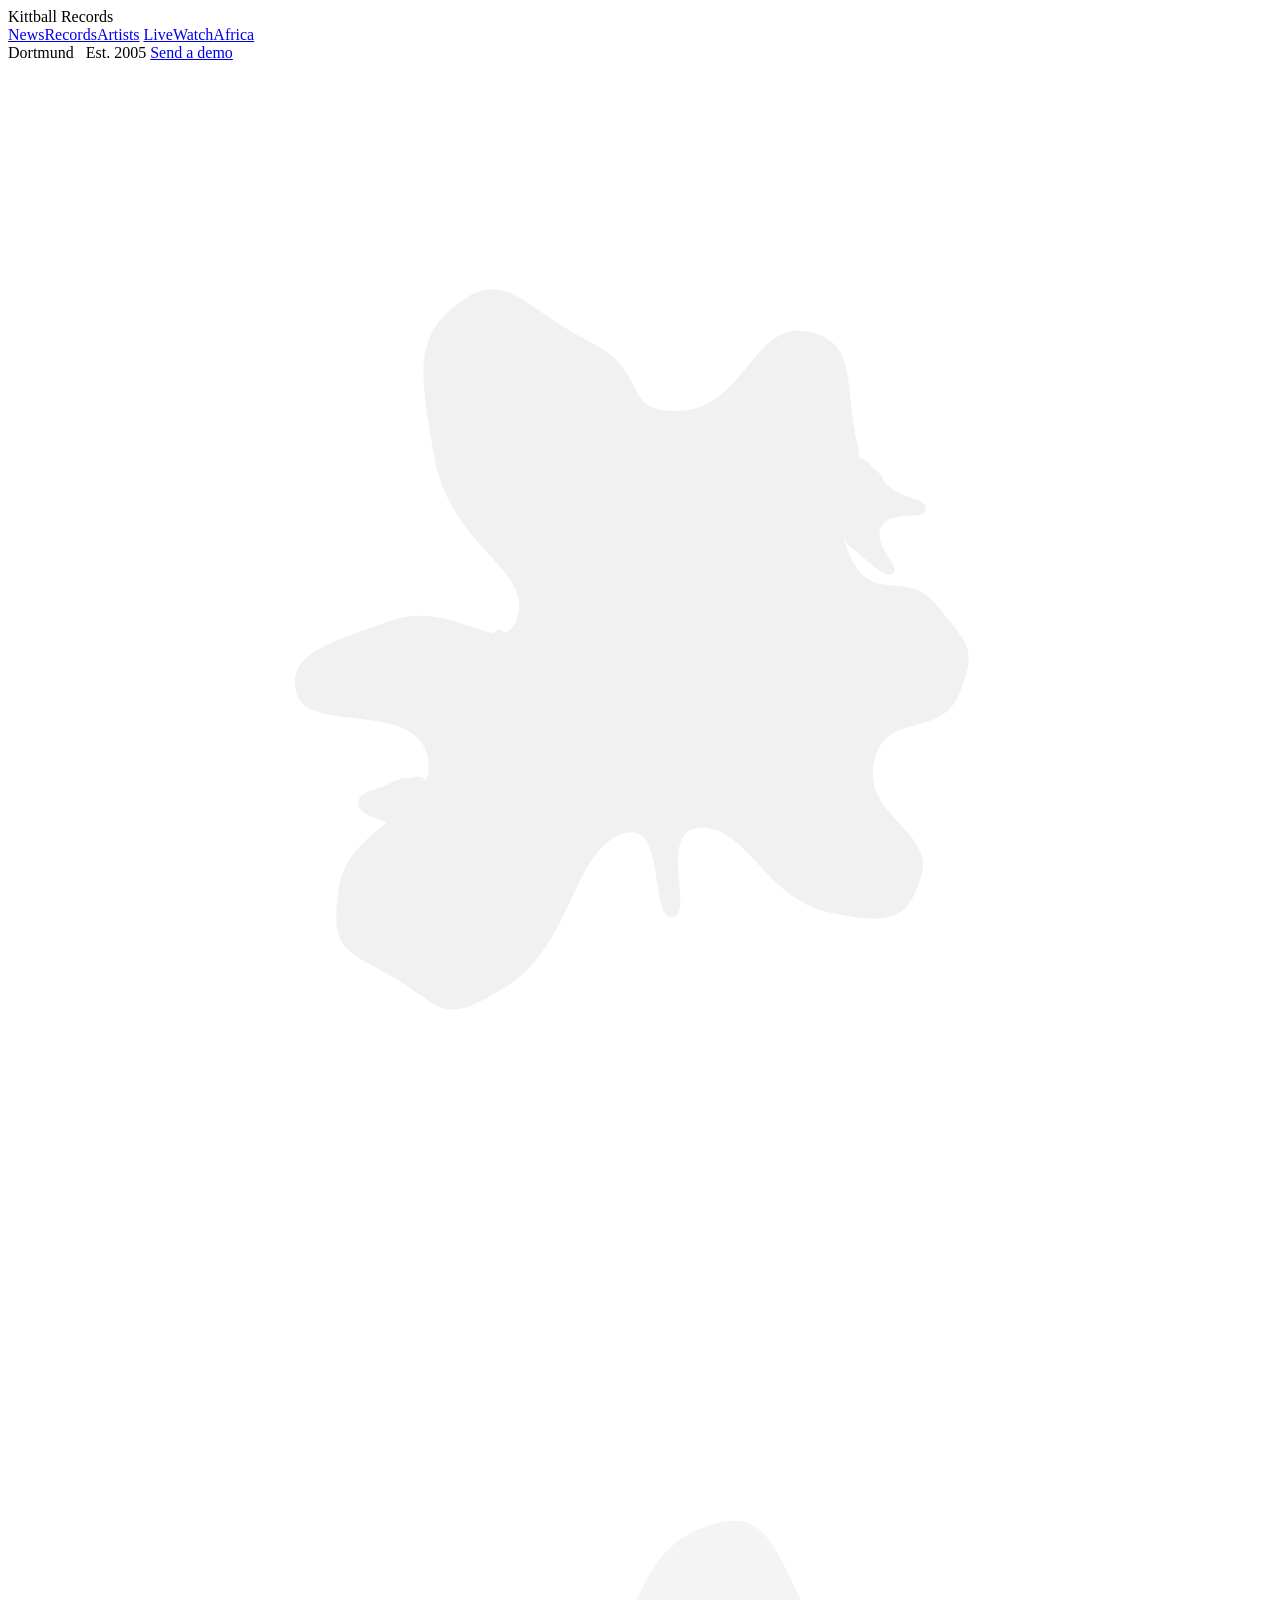
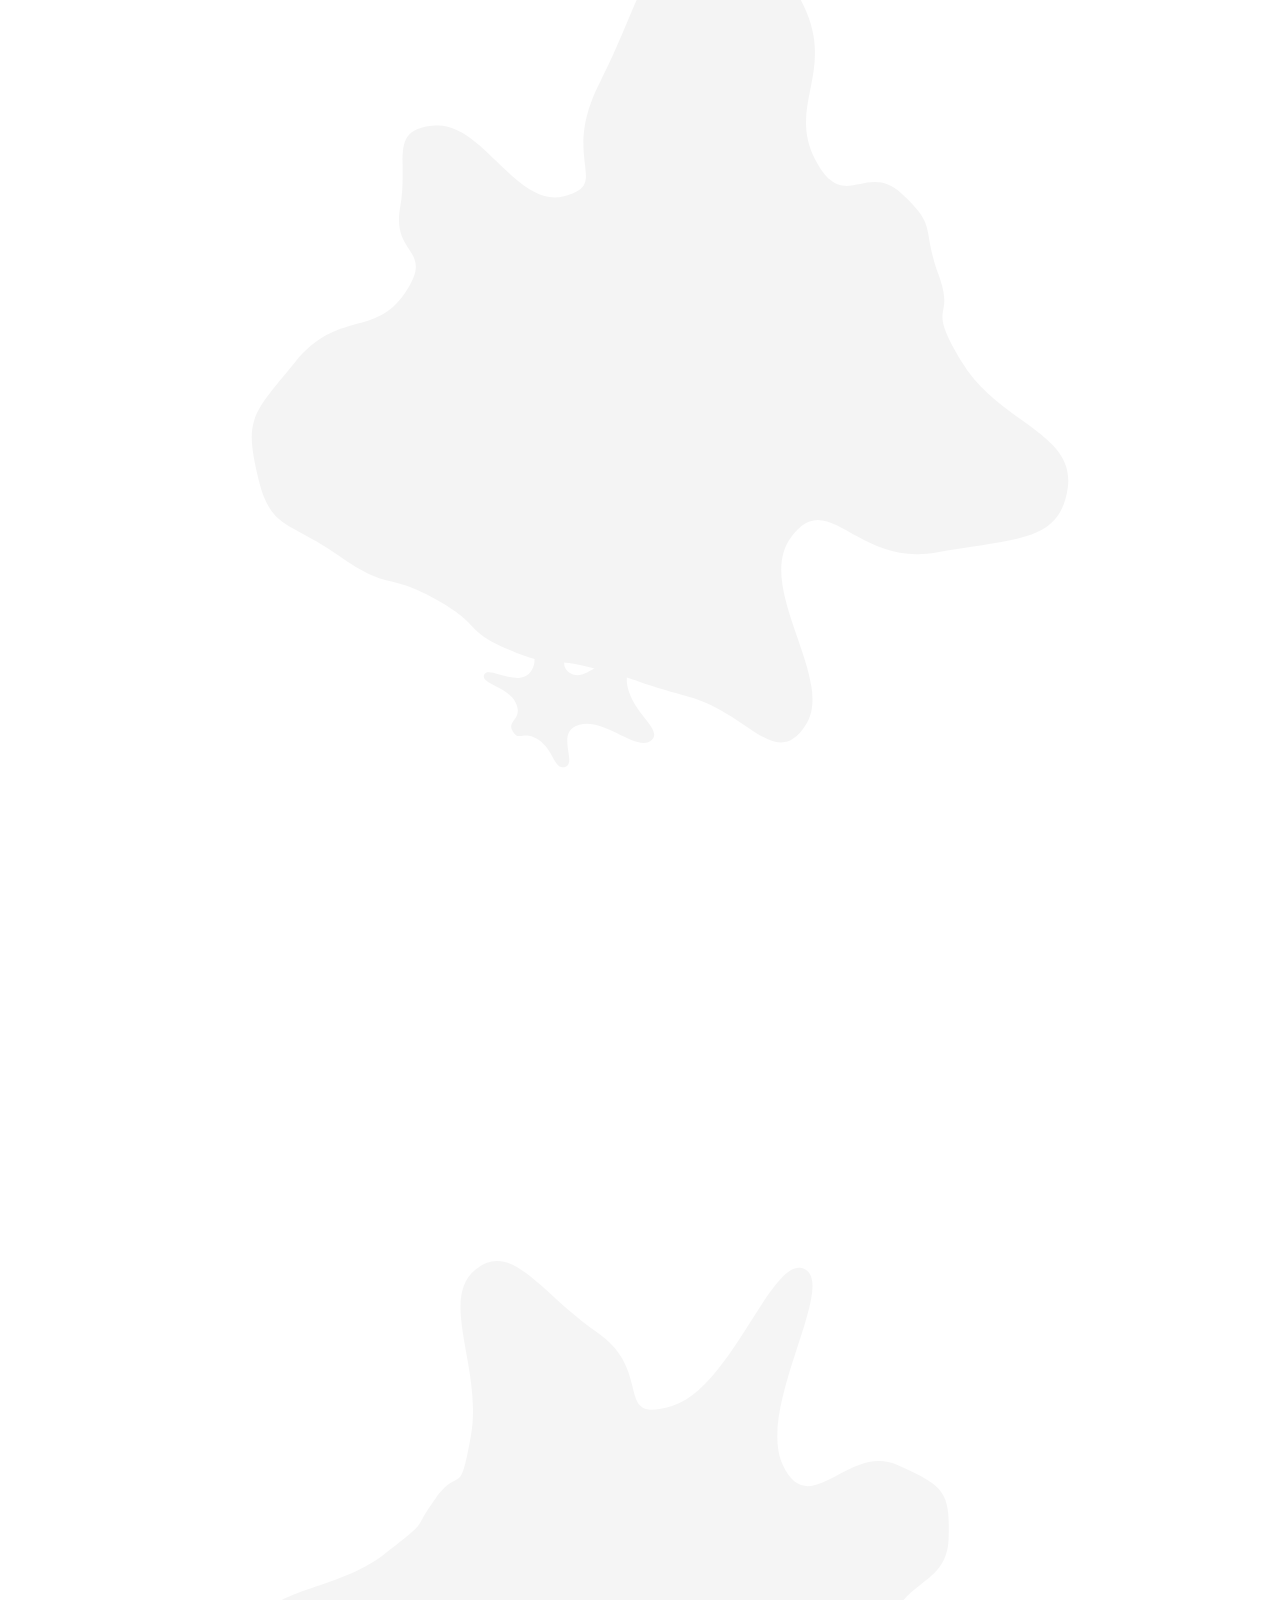
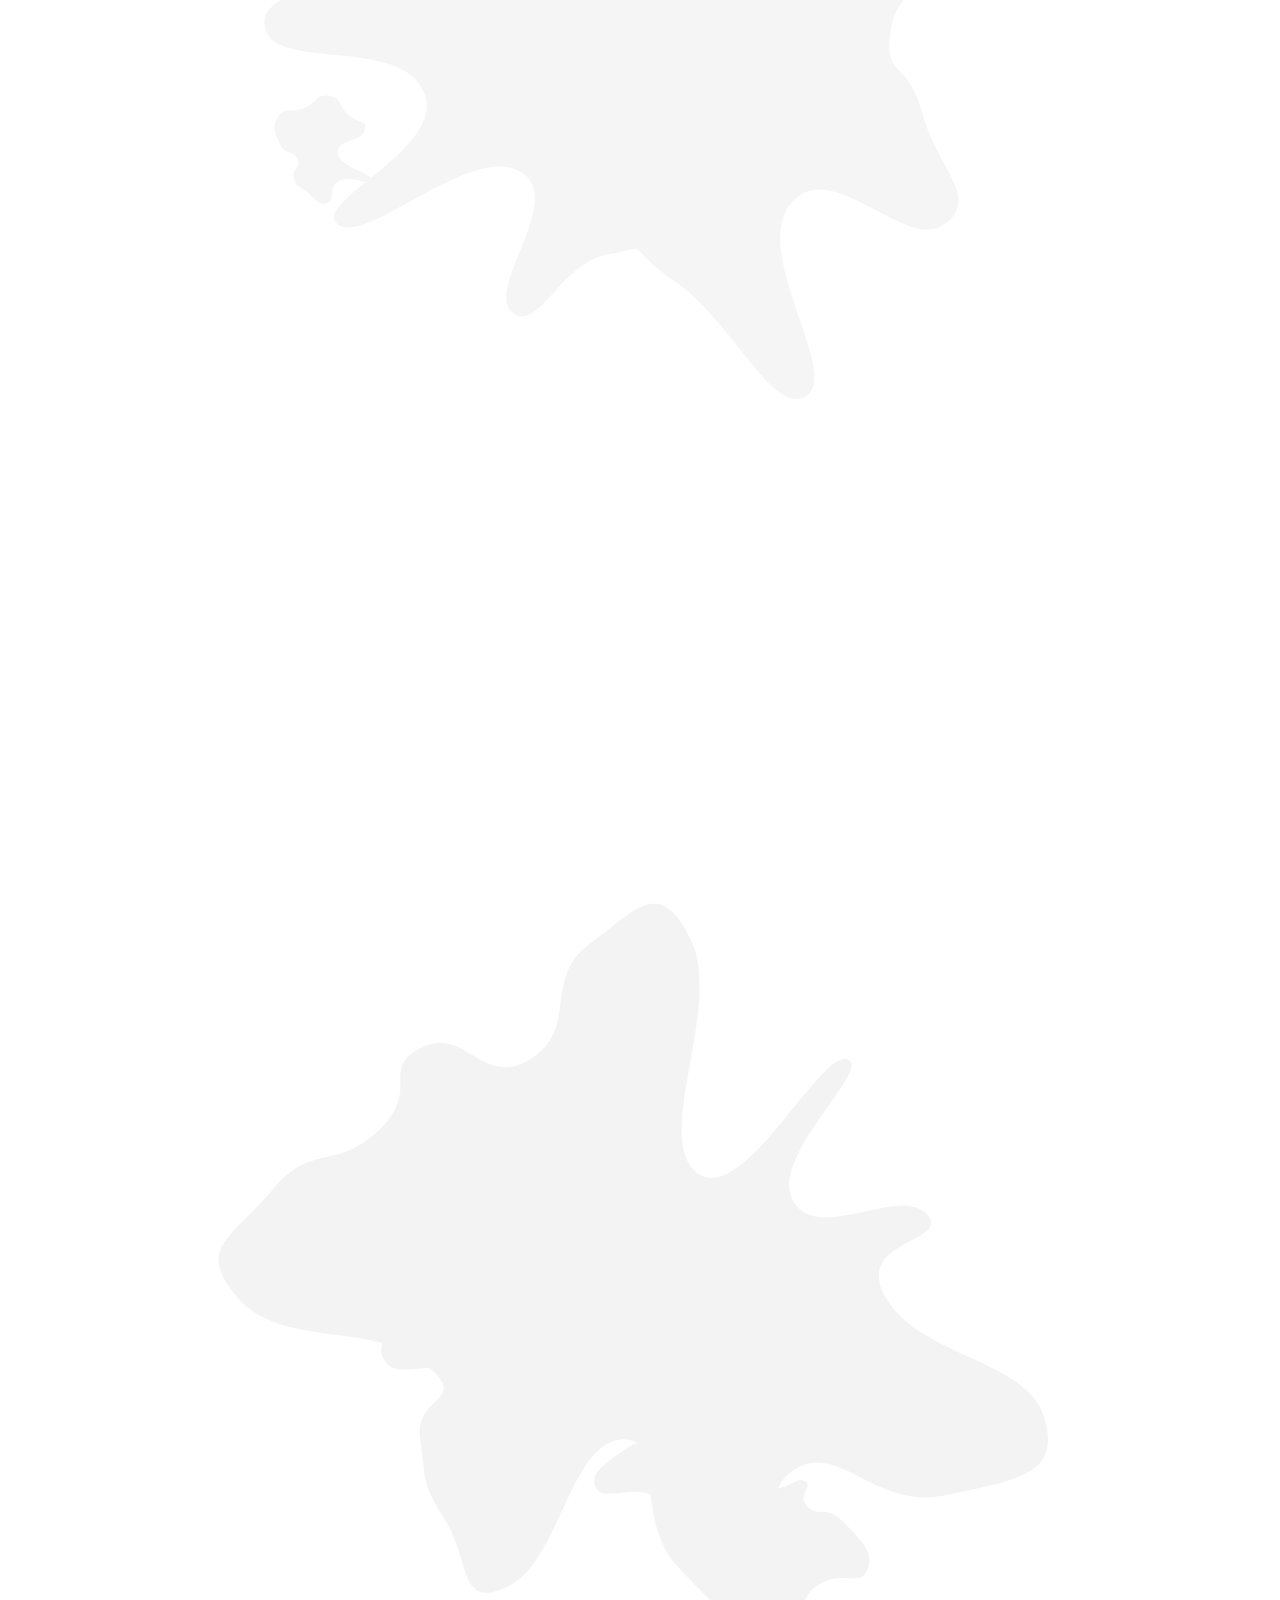
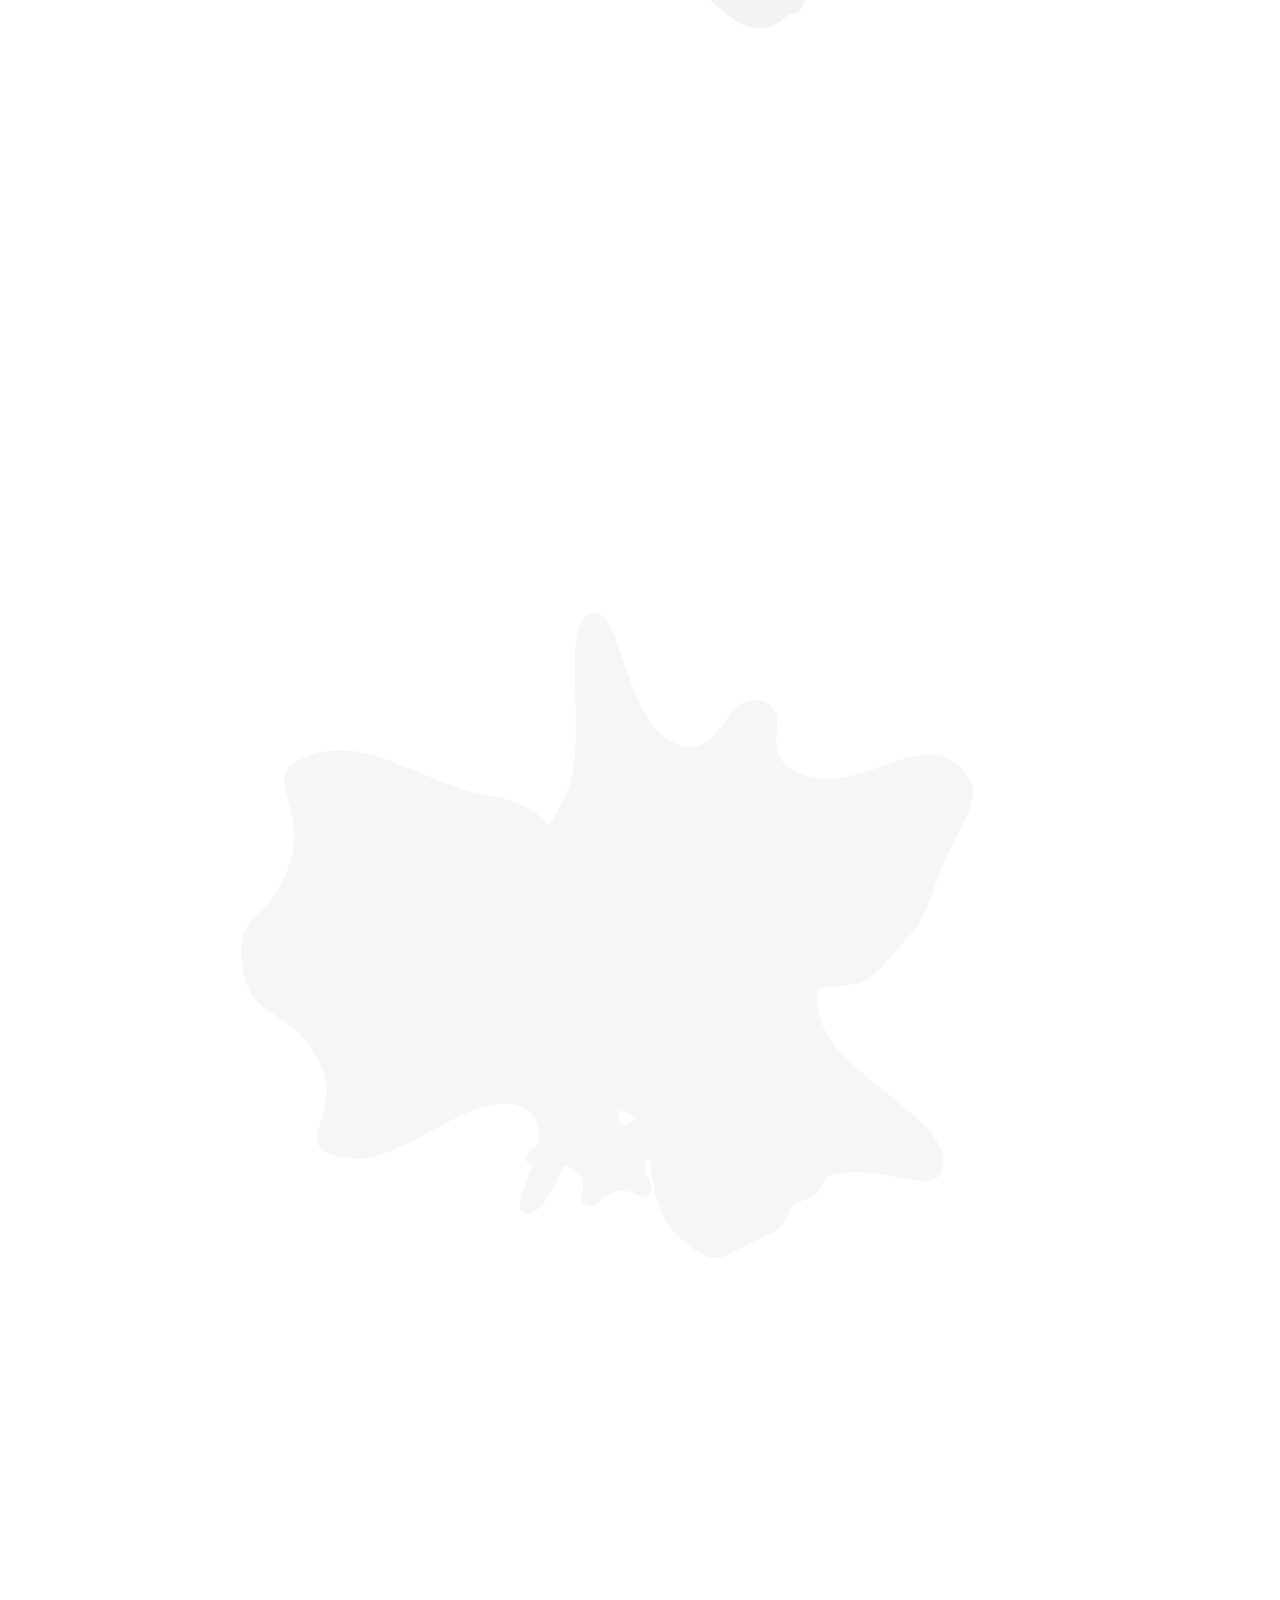
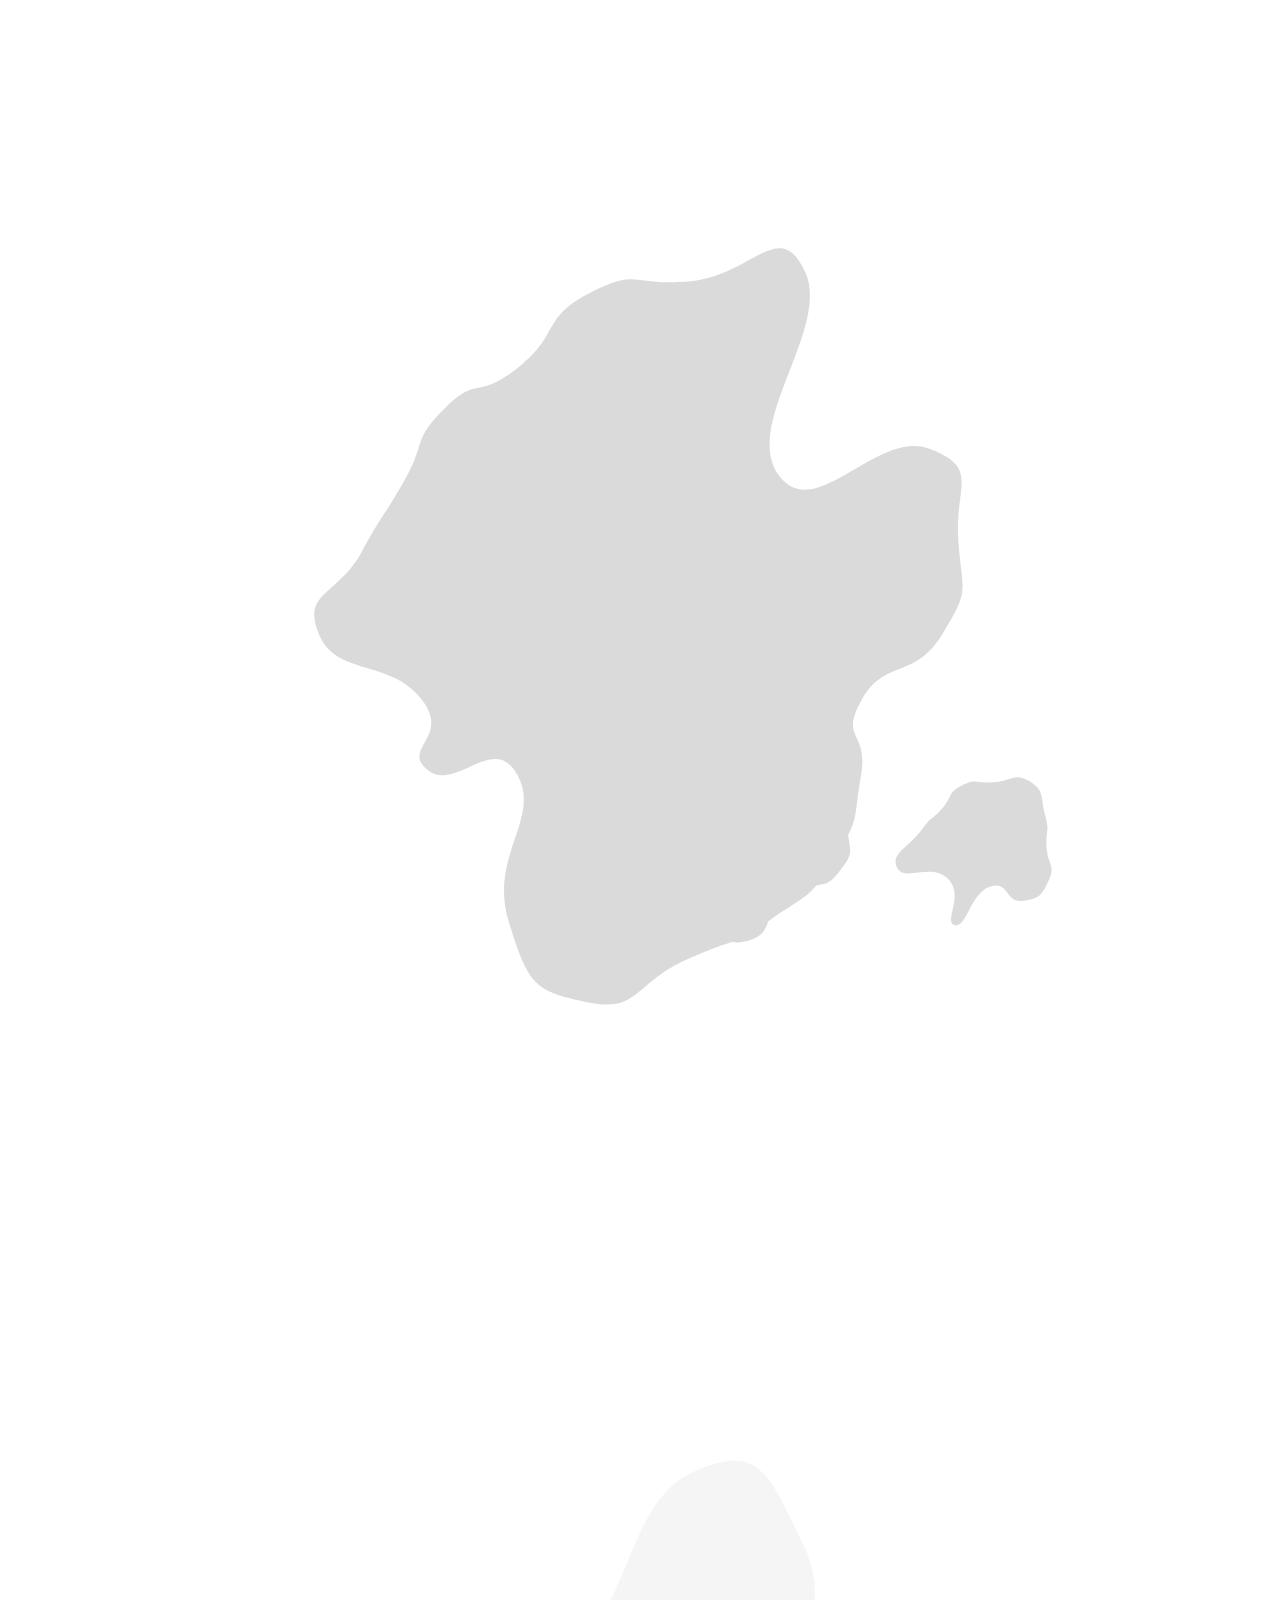
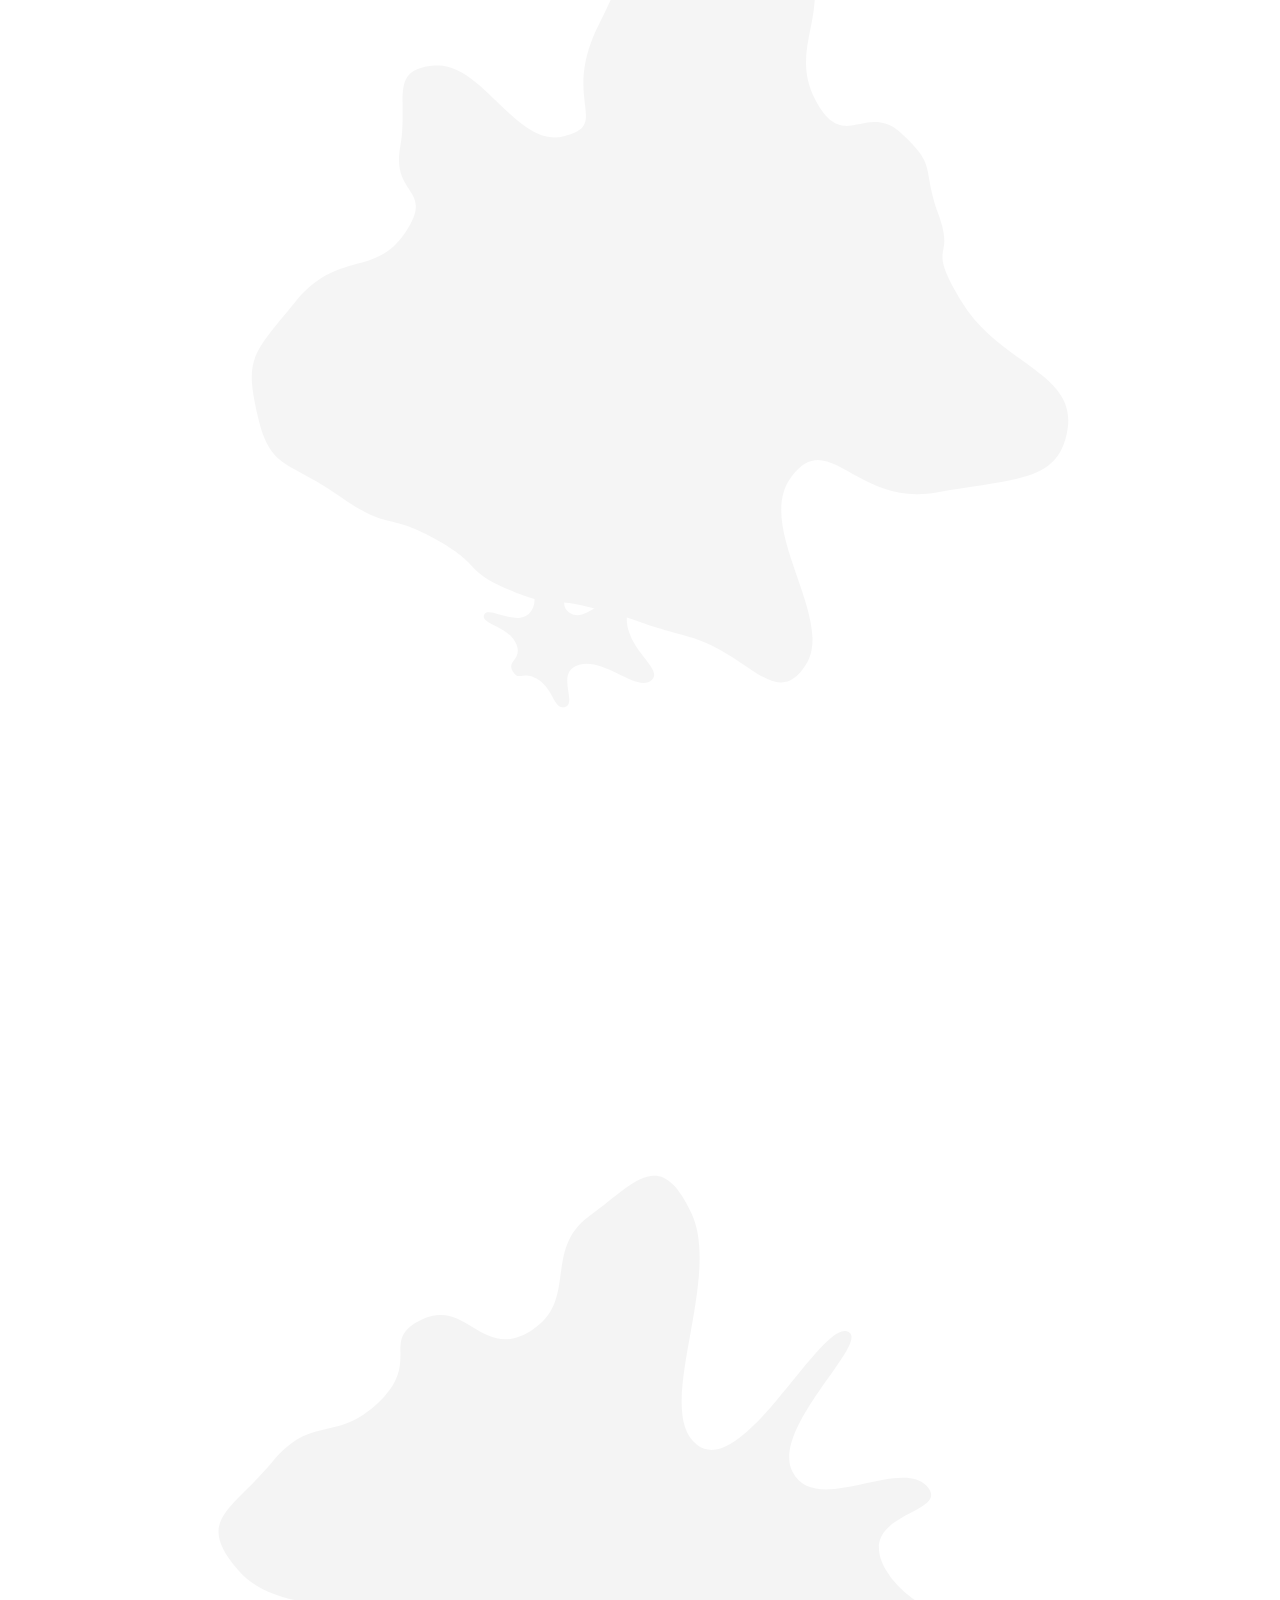
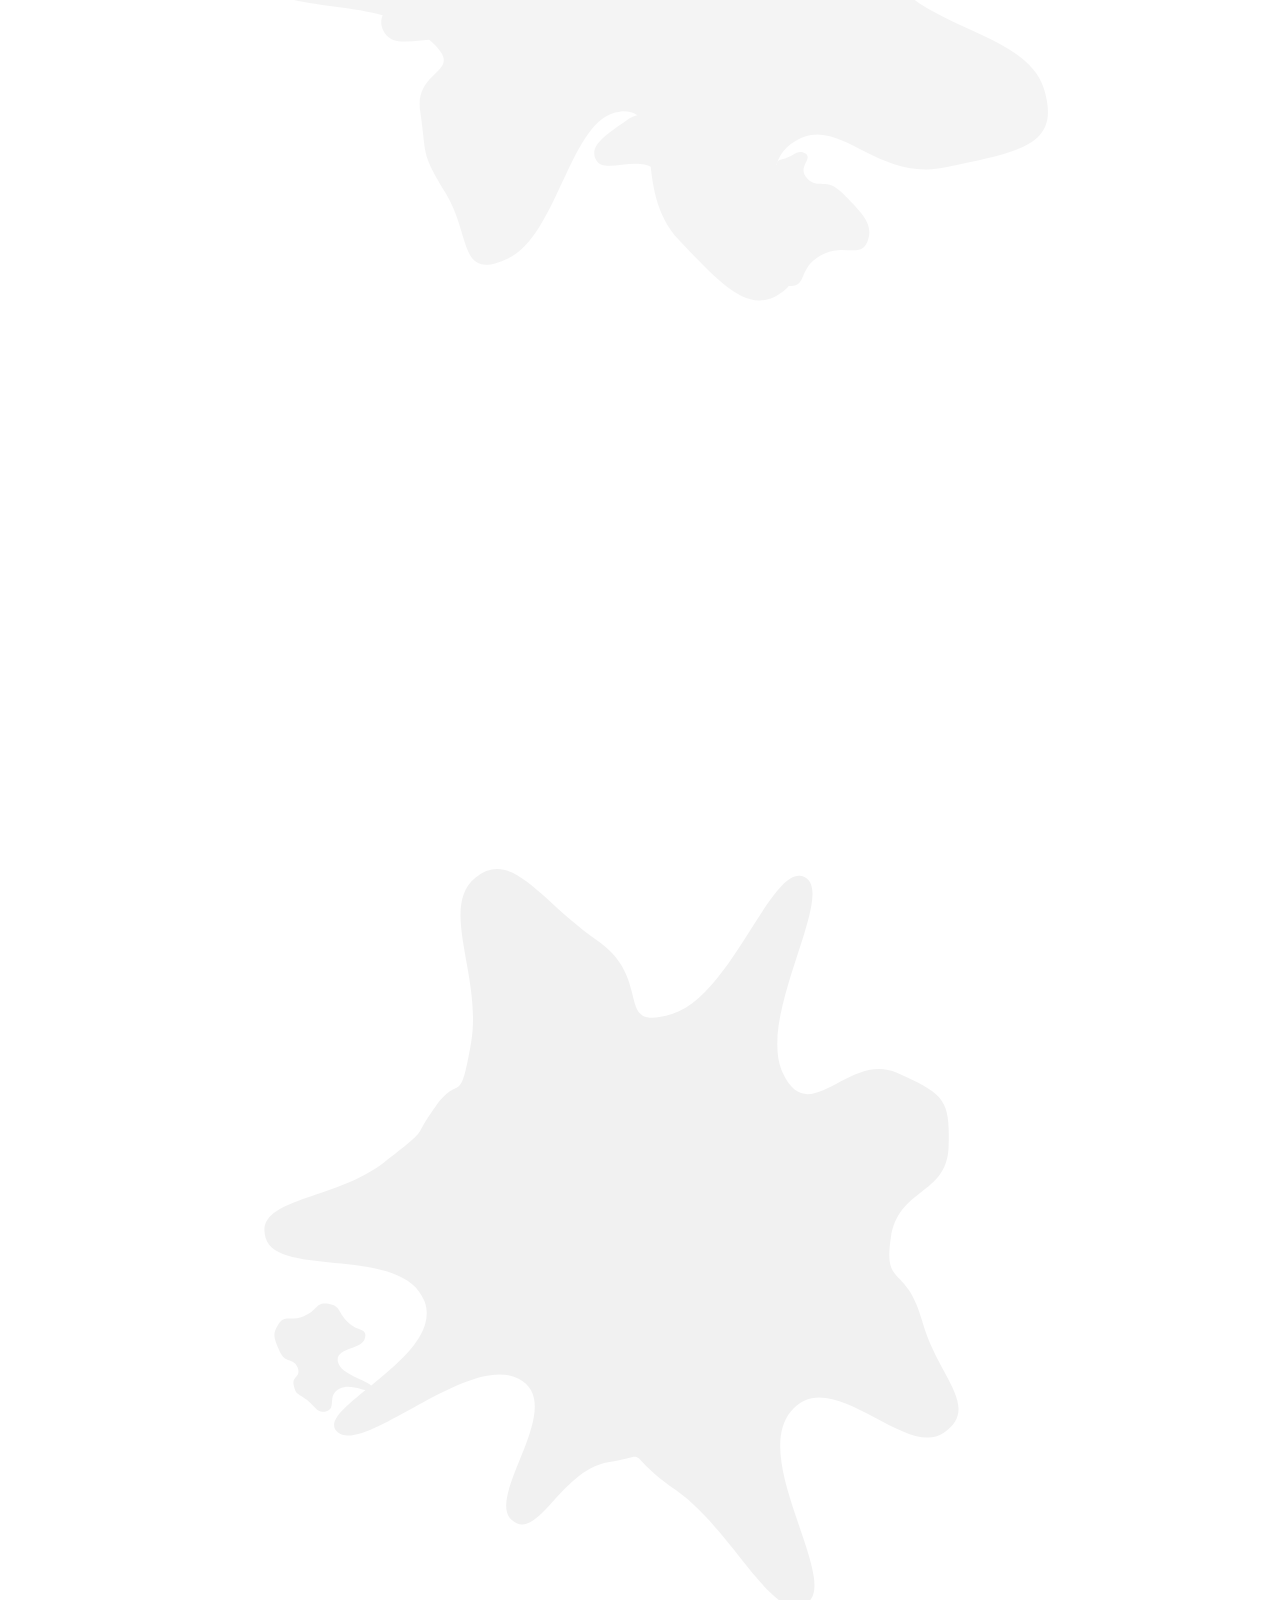
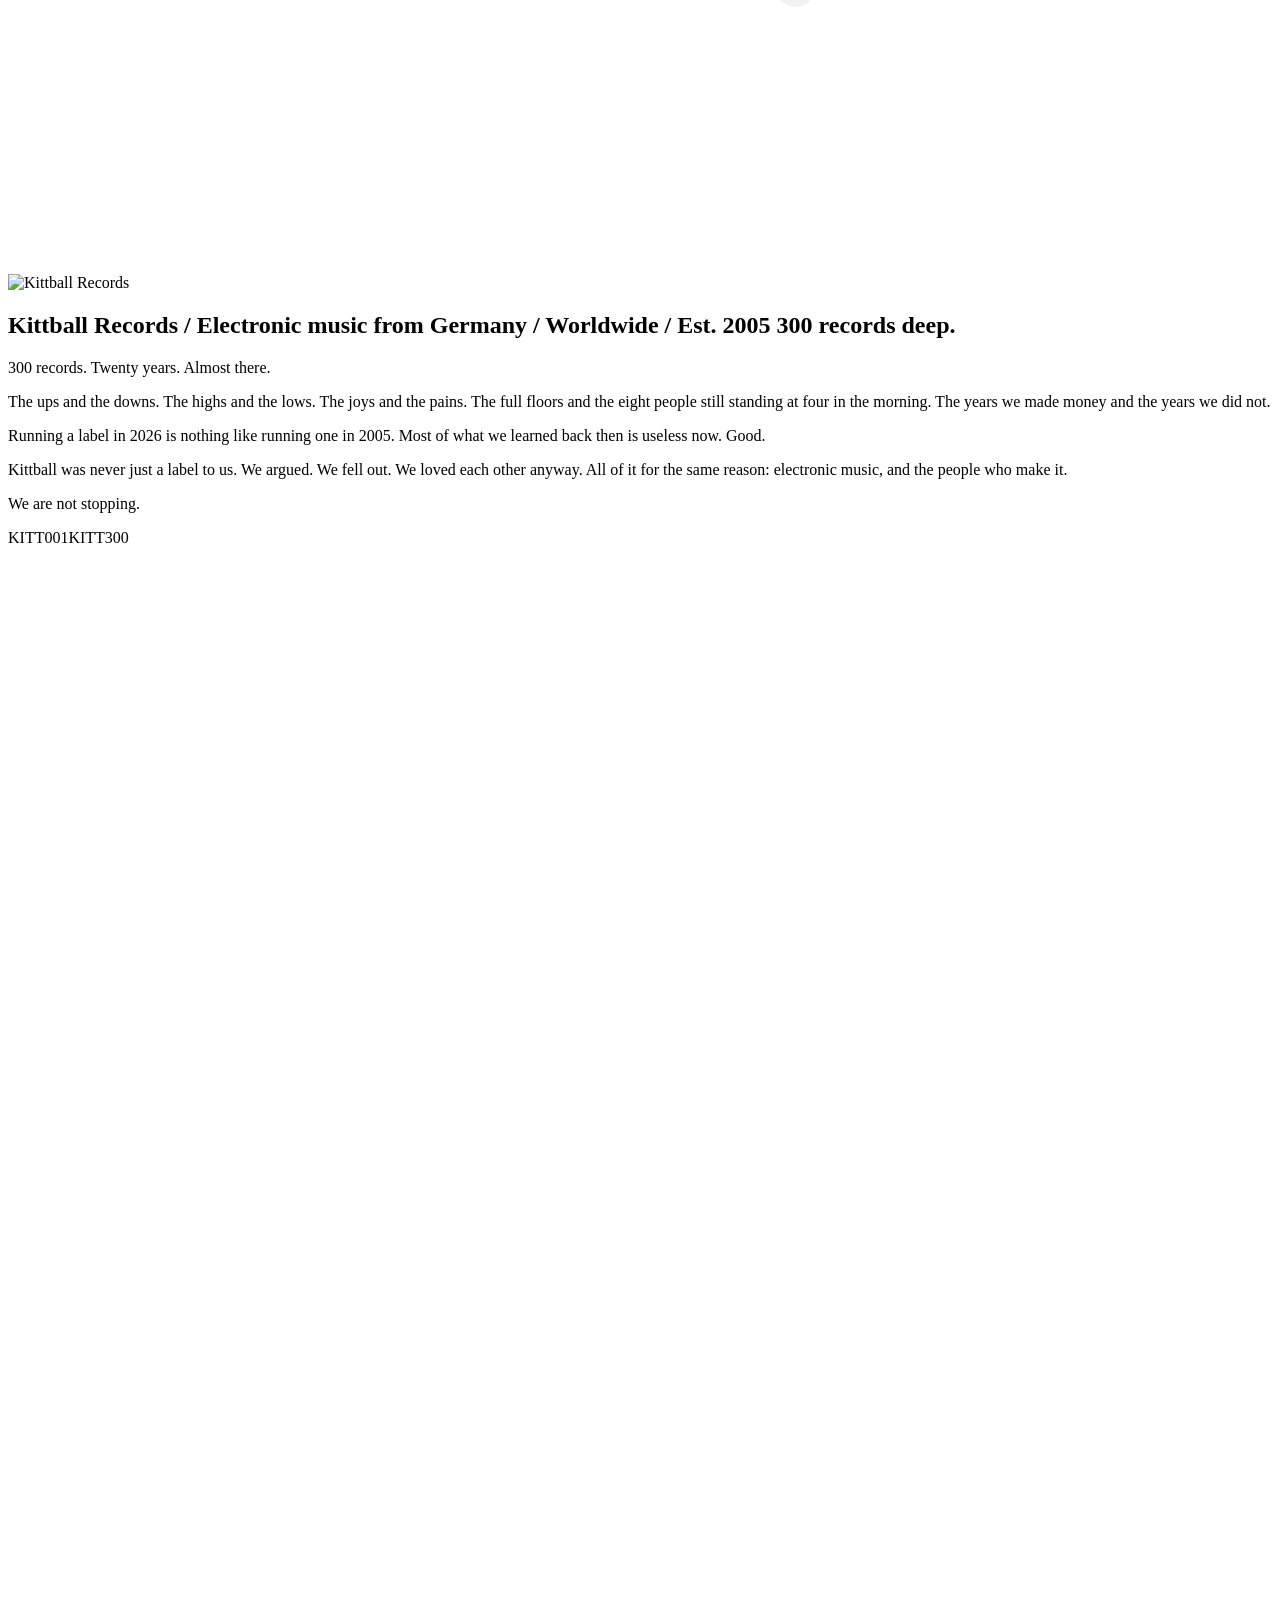
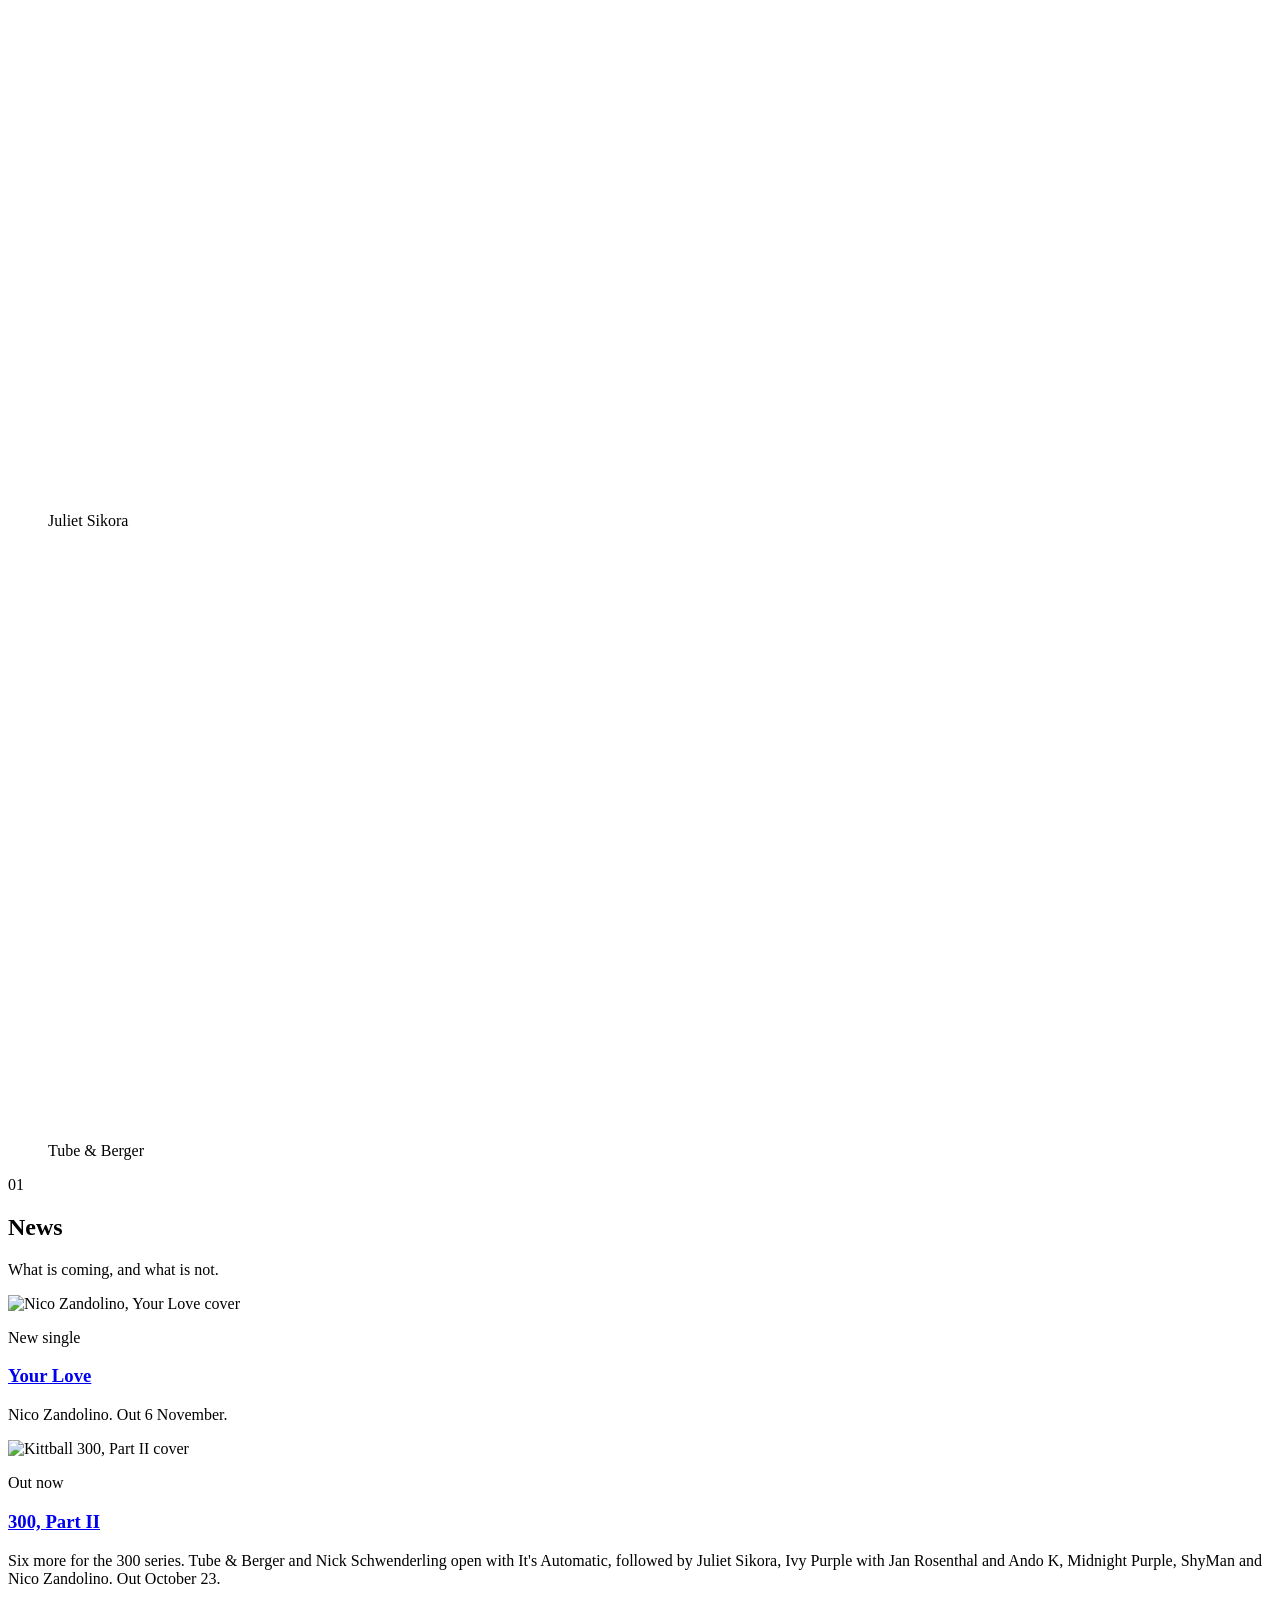
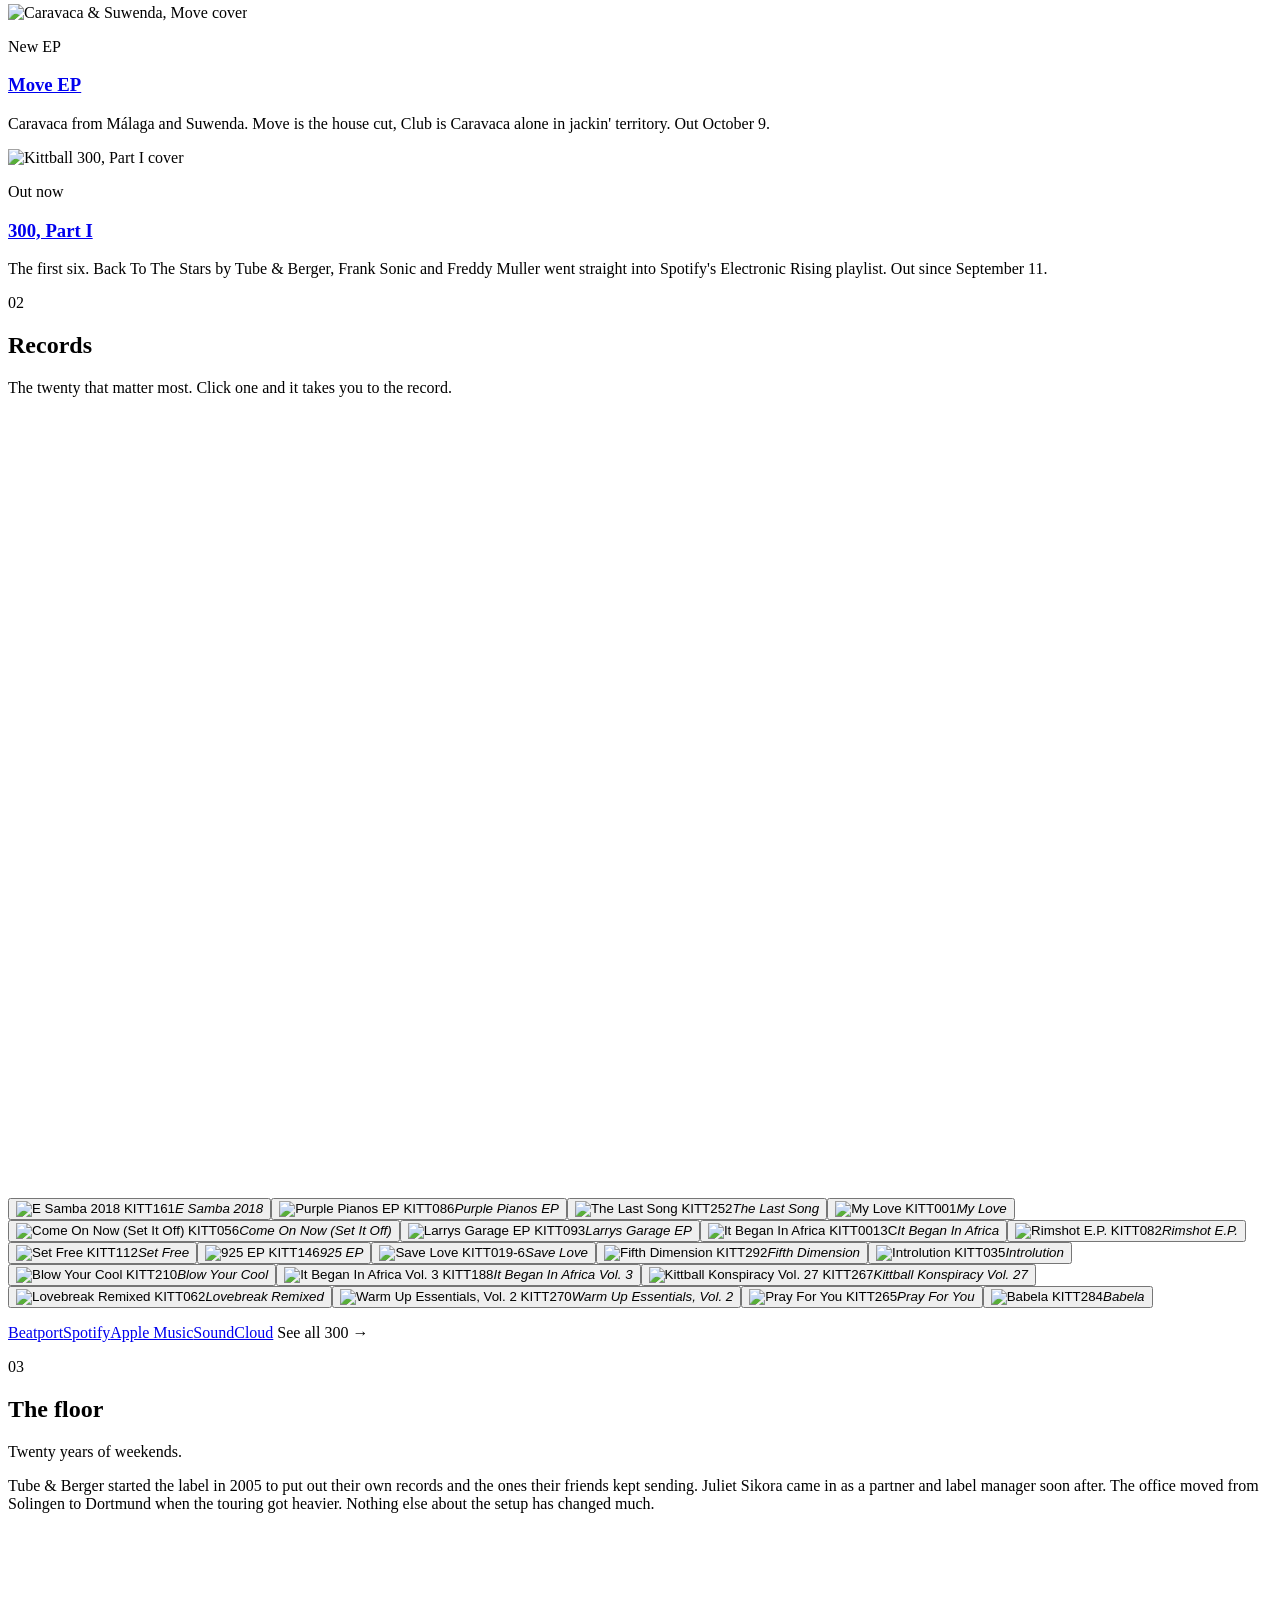
==== index.html @ 5c3da1ca "Tageslauf 2026-11-06" ====
<!DOCTYPE html><html lang="en" data-theme="bunt"> <head><meta charset="utf-8"><meta name="viewport" content="width=device-width,initial-scale=1"><title>Kittball Records &mdash; electronic music from Germany since 2005</title><meta name="description" content="Kittball Records. 300 records deep. Electronic music from Germany since 2005. Founded by Tube &#38; Berger and Juliet Sikora."><link rel="canonical" href="https://tube13-gif.github.io/kittball-preview/kittball-preview/"><meta property="og:type" content="website"><meta property="og:site_name" content="Kittball Records"><meta property="og:title" content="Kittball Records — electronic music from Germany since 2005"><meta property="og:description" content="Kittball Records. 300 records deep. Electronic music from Germany since 2005. Founded by Tube &#38; Berger and Juliet Sikora."><meta property="og:url" content="https://tube13-gif.github.io/kittball-preview/kittball-preview/"><meta property="og:image" content="https://tube13-gif.github.io/kittball-preview/og.jpg"><meta property="og:image:width" content="1200"><meta property="og:image:height" content="630"><meta name="twitter:card" content="summary_large_image"><meta name="twitter:title" content="Kittball Records — electronic music from Germany since 2005"><meta name="twitter:description" content="Kittball Records. 300 records deep. Electronic music from Germany since 2005. Founded by Tube &#38; Berger and Juliet Sikora."><meta name="twitter:image" content="https://tube13-gif.github.io/kittball-preview/og.jpg"><script type="application/ld+json">{"@context":"https://schema.org","@type":"MusicGroup","name":"Kittball Records","url":"https://tube13-gif.github.io/kittball-preview/","foundingDate":"2005","foundingLocation":{"@type":"Place","name":"Dortmund, Germany"},"email":"info@kittball.com","address":{"@type":"PostalAddress","streetAddress":"Asselner Hellweg 205","postalCode":"44319","addressLocality":"Dortmund","addressCountry":"DE"},"sameAs":["https://soundcloud.com/kittball","https://open.spotify.com/user/kittball","https://www.beatport.com/label/kittball/2280","https://www.instagram.com/kittball_records/","https://www.youtube.com/c/kittballrecords","https://www.facebook.com/kittballrecords/","https://www.tiktok.com/@kittballrecords","https://x.com/kittballrecords","https://www.discogs.com/label/48758-Kittball-Records","https://ra.co/labels/3171","https://www.traxsource.com/label/1978/kittball","https://tstack.app/kittball/send","https://soilandgreen.store/pages/kittball-records"]}</script><link rel="icon" type="image/png" href="/kittball-preview/favicon.png"><meta name="robots" content="noindex, nofollow"><link rel="preload" as="image" href="/kittball-preview/_astro/logo3d-schwarz.C7AL97u6_28PWB7.webp" fetchpriority="high"><link rel="preload" as="font" type="font/woff2" href="/kittball-preview/_astro/archivo-latin-wdth-normal.DY7AcnAa.woff2" crossorigin><link rel="preload" as="font" type="font/woff2" href="/kittball-preview/_astro/ibm-plex-mono-latin-400-normal.DMJ8VG8y.woff2" crossorigin><link rel="preload" as="font" type="font/woff2" href="/kittball-preview/_astro/ibm-plex-mono-latin-500-normal.DSY6xOcd.woff2" crossorigin><style>@font-face{font-family:'Archivo';font-style:normal;font-weight:100 900;font-display:swap;src:url(/kittball-preview/_astro/archivo-latin-wdth-normal.DY7AcnAa.woff2) format('woff2-variations');font-stretch:62% 125%;}@font-face{font-family:'IBM Plex Mono';font-style:normal;font-weight:400;font-display:swap;src:url(/kittball-preview/_astro/ibm-plex-mono-latin-400-normal.DMJ8VG8y.woff2) format('woff2');}@font-face{font-family:'IBM Plex Mono';font-style:normal;font-weight:500;font-display:swap;src:url(/kittball-preview/_astro/ibm-plex-mono-latin-500-normal.DSY6xOcd.woff2) format('woff2');}</style><link rel="stylesheet" href="/kittball-preview/_astro/index.CM6Ry6bS.css">
<style>.nw-tix[data-astro-cid-5kulxhgn]{margin-top:var(--s3);font-size:10px;letter-spacing:.14em;text-transform:uppercase}.nw-tix[data-astro-cid-5kulxhgn] a[data-astro-cid-5kulxhgn]{color:var(--ink);border-bottom:1px solid var(--line)}.nw-tix[data-astro-cid-5kulxhgn] a[data-astro-cid-5kulxhgn]:hover{border-color:var(--ink)}.tix-sep[data-astro-cid-5kulxhgn]{color:var(--dim)}
</style></head> <body>  <div class="pad"> <header class="top mono"> <span>Kittball Records</span>  <nav><a href="#news">News</a><a href="#records">Records</a><a href="#artists">Artists</a> <a href="#live">Live</a><a href="#watch">Watch</a><a href="#africa">Africa</a></nav> <span class="r"><span>Dortmund   Est. 2005</span> <a class="btn-demo" href="https://tstack.app/kittball/send" rel="noopener">Send a demo</a></span> </header> <section class="stage"> <div class="splats" aria-hidden="true"><g class="spl" style="left:6%;top:18%;width:210px;height:210px;opacity:0.05"><svg viewBox="-2.2 -2.2 4.4 4.4" aria-hidden="true"><g fill="currentColor"><path d="M1.111,0.000C1.046,0.158 0.852,0.056 0.814,0.239C0.776,0.422 1.025,0.479 0.980,0.630C0.935,0.781 0.882,0.808 0.659,0.761C0.437,0.713 0.372,0.461 0.213,0.466C0.054,0.471 0.194,0.770 0.112,0.777C0.030,0.784 0.097,0.420 -0.070,0.490C-0.238,0.560 -0.237,0.874 -0.465,1.018C-0.693,1.162 -0.687,1.088 -0.856,0.988C-1.025,0.888 -1.082,0.897 -1.048,0.674C-1.014,0.450 -0.696,0.412 -0.739,0.217C-0.781,0.022 -1.158,0.137 -1.195,0.000C-1.233,-0.137 -1.092,-0.176 -0.868,-0.255C-0.645,-0.334 -0.469,-0.107 -0.425,-0.273C-0.381,-0.439 -0.658,-0.509 -0.716,-0.826C-0.774,-1.143 -0.780,-1.250 -0.624,-1.366C-0.467,-1.482 -0.398,-1.338 -0.176,-1.227C0.046,-1.117 -0.077,-0.975 0.142,-0.986C0.360,-0.996 0.399,-1.296 0.577,-1.263C0.755,-1.230 0.710,-1.102 0.756,-0.873C0.802,-0.643 0.653,-0.637 0.735,-0.472C0.817,-0.308 0.928,-0.442 1.037,-0.305C1.146,-0.168 1.175,-0.158 1.111,0.000Z"/><path d="M0.122,0.000C0.114,0.062 0.176,0.029 0.190,0.100C0.203,0.171 0.219,0.230 0.169,0.245C0.120,0.261 0.100,0.139 0.019,0.153C-0.063,0.166 -0.071,0.306 -0.111,0.292C-0.150,0.278 -0.082,0.172 -0.118,0.104C-0.153,0.037 -0.200,0.104 -0.233,0.057C-0.266,0.010 -0.269,-0.013 -0.233,-0.057C-0.197,-0.102 -0.148,-0.039 -0.109,-0.096C-0.069,-0.153 -0.133,-0.240 -0.096,-0.254C-0.060,-0.268 -0.055,-0.155 0.018,-0.146C0.090,-0.137 0.096,-0.232 0.154,-0.223C0.212,-0.214 0.228,-0.180 0.219,-0.115C0.210,-0.050 0.131,-0.062 0.122,0.000Z" transform="translate(-0.40 0.03)"/><path d="M0.264,0.000C0.254,0.039 0.142,-0.006 0.110,0.058C0.077,0.121 0.179,0.196 0.152,0.220C0.125,0.244 0.070,0.180 0.017,0.140C-0.036,0.100 -0.001,0.100 -0.031,0.083C-0.062,0.065 -0.076,0.097 -0.088,0.078C-0.100,0.059 -0.027,0.058 -0.072,0.018C-0.118,-0.022 -0.246,-0.037 -0.245,-0.060C-0.244,-0.084 -0.123,-0.032 -0.070,-0.062C-0.017,-0.092 -0.089,-0.129 -0.062,-0.164C-0.035,-0.199 -0.023,-0.192 0.022,-0.184C0.068,-0.175 0.058,-0.167 0.094,-0.136C0.130,-0.105 0.096,-0.116 0.145,-0.076C0.195,-0.037 0.275,-0.039 0.264,0.000Z" transform="translate(0.73 -0.64)"/><path d="M0.258,0.000C0.207,0.067 0.151,-0.010 0.130,0.068C0.110,0.147 0.214,0.199 0.188,0.272C0.161,0.345 0.127,0.309 0.039,0.319C-0.050,0.329 -0.062,0.362 -0.117,0.308C-0.172,0.254 -0.146,0.213 -0.150,0.133C-0.154,0.053 -0.099,0.089 -0.130,0.032C-0.162,-0.025 -0.252,-0.015 -0.259,-0.064C-0.266,-0.113 -0.212,-0.109 -0.155,-0.137C-0.097,-0.165 -0.112,-0.152 -0.061,-0.161C-0.010,-0.169 -0.056,-0.128 0.020,-0.167C0.097,-0.206 0.120,-0.296 0.203,-0.295C0.287,-0.293 0.292,-0.247 0.308,-0.162C0.324,-0.076 0.310,-0.067 0.258,0.000Z" transform="translate(-0.72 0.45)"/></g></svg></g><g class="spl" style="left:78%;top:6%;width:150px;height:150px;opacity:0.038"><svg viewBox="-2.2 -2.2 4.4 4.4" aria-hidden="true"><g fill="currentColor"><path d="M1.120,0.000C1.250,0.215 1.514,0.245 1.489,0.437C1.463,0.629 1.310,0.613 1.031,0.663C0.752,0.712 0.658,0.434 0.527,0.608C0.395,0.782 0.681,1.102 0.577,1.263C0.473,1.425 0.379,1.221 0.167,1.164C-0.044,1.107 0.028,1.115 -0.154,1.068C-0.335,1.020 -0.294,1.071 -0.457,1.001C-0.620,0.930 -0.543,0.919 -0.714,0.824C-0.886,0.730 -0.870,0.800 -1.049,0.674C-1.228,0.548 -1.288,0.587 -1.332,0.391C-1.376,0.196 -1.350,0.183 -1.200,0.000C-1.051,-0.183 -0.924,-0.084 -0.818,-0.240C-0.712,-0.396 -0.865,-0.368 -0.835,-0.537C-0.804,-0.705 -0.878,-0.811 -0.713,-0.823C-0.547,-0.834 -0.430,-0.534 -0.264,-0.577C-0.097,-0.620 -0.279,-0.701 -0.140,-0.972C-0.000,-1.243 0.012,-1.432 0.217,-1.511C0.423,-1.590 0.454,-1.478 0.568,-1.244C0.682,-1.010 0.511,-0.895 0.610,-0.704C0.710,-0.513 0.787,-0.701 0.911,-0.586C1.036,-0.470 0.979,-0.475 1.039,-0.305C1.100,-0.135 0.990,-0.215 1.120,0.000Z"/><path d="M0.233,0.000C0.239,0.048 0.195,0.028 0.169,0.089C0.144,0.150 0.186,0.164 0.145,0.211C0.105,0.257 0.101,0.234 0.030,0.249C-0.041,0.265 -0.046,0.296 -0.100,0.263C-0.154,0.231 -0.165,0.209 -0.155,0.137C-0.145,0.066 -0.056,0.069 -0.065,0.016C-0.075,-0.037 -0.167,-0.007 -0.188,-0.046C-0.208,-0.086 -0.167,-0.072 -0.137,-0.121C-0.106,-0.170 -0.126,-0.208 -0.081,-0.215C-0.037,-0.222 -0.029,-0.174 0.018,-0.145C0.064,-0.116 0.040,-0.133 0.078,-0.113C0.116,-0.094 0.104,-0.111 0.149,-0.078C0.194,-0.045 0.228,-0.048 0.233,0.000Z" transform="translate(-1.00 0.25)"/><path d="M0.252,0.000C0.280,0.084 0.375,0.138 0.325,0.170C0.274,0.203 0.163,0.087 0.078,0.113C-0.007,0.138 0.072,0.243 0.031,0.259C-0.009,0.274 -0.009,0.201 -0.063,0.165C-0.116,0.130 -0.130,0.173 -0.153,0.135C-0.176,0.098 -0.114,0.093 -0.143,0.035C-0.172,-0.022 -0.268,-0.030 -0.252,-0.062C-0.236,-0.095 -0.127,-0.009 -0.087,-0.077C-0.046,-0.144 -0.145,-0.246 -0.112,-0.294C-0.078,-0.343 -0.016,-0.310 0.030,-0.244C0.075,-0.179 -0.011,-0.104 0.046,-0.067C0.104,-0.031 0.167,-0.138 0.227,-0.119C0.286,-0.099 0.223,-0.084 0.252,0.000Z" transform="translate(-0.29 1.15)"/><path d="M0.173,0.000C0.194,0.052 0.228,0.065 0.208,0.109C0.188,0.153 0.159,0.139 0.104,0.151C0.050,0.164 0.059,0.169 0.018,0.152C-0.022,0.136 -0.004,0.115 -0.036,0.094C-0.067,0.073 -0.047,0.095 -0.091,0.081C-0.136,0.067 -0.164,0.082 -0.189,0.047C-0.213,0.011 -0.215,-0.016 -0.175,-0.043C-0.136,-0.070 -0.098,-0.043 -0.054,-0.047C-0.009,-0.052 -0.042,-0.045 -0.023,-0.060C-0.004,-0.075 -0.025,-0.071 0.012,-0.098C0.049,-0.125 0.069,-0.160 0.105,-0.152C0.140,-0.144 0.115,-0.115 0.134,-0.071C0.154,-0.026 0.152,-0.052 0.173,0.000Z" transform="translate(-0.51 0.46)"/></g></svg></g><g class="spl" style="left:44%;top:63%;width:260px;height:260px;opacity:0.034"><svg viewBox="-2.2 -2.2 4.4 4.4" aria-hidden="true"><g fill="currentColor"><path d="M0.873,0.000C0.846,0.175 0.928,0.091 0.982,0.288C1.035,0.485 1.189,0.587 1.056,0.679C0.923,0.770 0.662,0.433 0.524,0.605C0.386,0.777 0.696,1.192 0.581,1.272C0.465,1.351 0.327,1.020 0.126,0.878C-0.075,0.736 0.054,0.751 -0.112,0.781C-0.279,0.811 -0.357,1.065 -0.448,0.980C-0.538,0.895 -0.248,0.577 -0.424,0.489C-0.599,0.401 -0.957,0.754 -1.052,0.676C-1.147,0.598 -0.677,0.416 -0.750,0.220C-0.823,0.024 -1.262,0.140 -1.303,0.000C-1.345,-0.140 -1.064,-0.129 -0.892,-0.262C-0.721,-0.395 -0.800,-0.336 -0.712,-0.457C-0.624,-0.578 -0.629,-0.448 -0.588,-0.679C-0.548,-0.910 -0.700,-1.150 -0.573,-1.254C-0.445,-1.358 -0.348,-1.174 -0.149,-1.036C0.050,-0.899 -0.097,-0.716 0.112,-0.780C0.322,-0.844 0.462,-1.316 0.574,-1.256C0.685,-1.197 0.404,-0.772 0.497,-0.574C0.590,-0.376 0.727,-0.650 0.894,-0.575C1.061,-0.500 1.080,-0.482 1.074,-0.315C1.067,-0.149 0.899,-0.175 0.873,0.000Z"/><path d="M0.058,0.000C0.067,0.050 0.178,0.067 0.180,0.094C0.182,0.122 0.111,0.071 0.065,0.094C0.019,0.116 0.054,0.161 0.021,0.172C-0.012,0.184 -0.017,0.159 -0.050,0.133C-0.084,0.107 -0.086,0.117 -0.095,0.084C-0.104,0.051 -0.068,0.055 -0.082,0.020C-0.096,-0.014 -0.125,0.008 -0.144,-0.035C-0.163,-0.079 -0.172,-0.095 -0.148,-0.131C-0.123,-0.166 -0.110,-0.138 -0.060,-0.158C-0.010,-0.178 -0.020,-0.207 0.024,-0.201C0.069,-0.194 0.057,-0.172 0.094,-0.136C0.131,-0.101 0.162,-0.119 0.152,-0.080C0.141,-0.040 0.050,-0.050 0.058,0.000Z" transform="translate(-1.11 0.43)"/><path d="M0.131,0.000C0.168,0.046 0.227,0.076 0.215,0.113C0.202,0.150 0.142,0.090 0.088,0.127C0.034,0.165 0.069,0.241 0.029,0.242C-0.010,0.243 -0.014,0.176 -0.049,0.130C-0.085,0.084 -0.053,0.107 -0.093,0.083C-0.134,0.059 -0.164,0.084 -0.190,0.047C-0.216,0.010 -0.210,-0.007 -0.183,-0.045C-0.156,-0.083 -0.128,-0.044 -0.096,-0.085C-0.063,-0.126 -0.102,-0.183 -0.071,-0.186C-0.040,-0.188 -0.045,-0.095 0.011,-0.093C0.068,-0.091 0.102,-0.193 0.124,-0.179C0.145,-0.165 0.084,-0.097 0.086,-0.045C0.088,0.007 0.093,-0.046 0.131,0.000Z" transform="translate(0.38 0.10)"/><path d="M0.201,0.000C0.212,0.077 0.288,0.083 0.270,0.142C0.252,0.201 0.212,0.191 0.140,0.203C0.068,0.215 0.090,0.171 0.022,0.182C-0.045,0.194 -0.048,0.263 -0.092,0.244C-0.137,0.225 -0.105,0.175 -0.133,0.118C-0.160,0.060 -0.155,0.098 -0.187,0.046C-0.219,-0.005 -0.269,-0.021 -0.244,-0.060C-0.218,-0.099 -0.144,-0.035 -0.100,-0.089C-0.057,-0.142 -0.131,-0.195 -0.093,-0.245C-0.055,-0.295 -0.034,-0.275 0.032,-0.260C0.097,-0.246 0.075,-0.234 0.134,-0.194C0.192,-0.154 0.213,-0.179 0.233,-0.122C0.253,-0.066 0.190,-0.077 0.201,0.000Z" transform="translate(0.22 0.35)"/></g></svg></g><g class="spl" style="left:2%;top:78%;width:120px;height:120px;opacity:0.044"><svg viewBox="-2.2 -2.2 4.4 4.4" aria-hidden="true"><g fill="currentColor"><path d="M0.856,0.000C0.975,0.205 1.344,0.214 1.406,0.413C1.467,0.612 1.324,0.631 1.068,0.686C0.813,0.742 0.687,0.483 0.525,0.606C0.362,0.729 0.620,1.014 0.507,1.111C0.394,1.207 0.303,1.118 0.135,0.939C-0.033,0.760 0.101,0.474 -0.071,0.493C-0.243,0.511 -0.283,0.919 -0.458,1.003C-0.633,1.086 -0.586,0.927 -0.675,0.779C-0.764,0.631 -0.741,0.653 -0.765,0.492C-0.789,0.330 -0.574,0.365 -0.758,0.223C-0.942,0.080 -1.248,0.174 -1.399,0.000C-1.550,-0.174 -1.422,-0.206 -1.280,-0.376C-1.138,-0.545 -1.061,-0.440 -0.909,-0.584C-0.758,-0.729 -0.910,-0.802 -0.757,-0.873C-0.603,-0.945 -0.548,-0.728 -0.380,-0.832C-0.212,-0.935 -0.339,-1.112 -0.177,-1.231C-0.015,-1.350 0.070,-1.473 0.179,-1.242C0.287,-1.011 0.042,-0.554 0.199,-0.435C0.356,-0.316 0.624,-0.858 0.720,-0.831C0.816,-0.804 0.450,-0.497 0.531,-0.341C0.611,-0.185 0.903,-0.392 0.997,-0.293C1.092,-0.194 0.738,-0.205 0.856,0.000Z"/><path d="M0.224,0.000C0.249,0.065 0.290,0.090 0.256,0.134C0.222,0.179 0.172,0.126 0.106,0.154C0.040,0.181 0.086,0.203 0.028,0.230C-0.030,0.256 -0.048,0.280 -0.093,0.246C-0.138,0.212 -0.058,0.160 -0.127,0.113C-0.196,0.065 -0.303,0.131 -0.332,0.082C-0.361,0.033 -0.296,-0.008 -0.227,-0.056C-0.158,-0.104 -0.141,-0.049 -0.094,-0.084C-0.048,-0.118 -0.099,-0.157 -0.067,-0.176C-0.034,-0.195 -0.021,-0.172 0.018,-0.149C0.057,-0.127 0.024,-0.116 0.068,-0.099C0.113,-0.082 0.127,-0.119 0.172,-0.090C0.217,-0.062 0.200,-0.065 0.224,0.000Z" transform="translate(0.18 0.58)"/><path d="M0.228,0.000C0.288,0.063 0.336,0.102 0.312,0.164C0.289,0.226 0.227,0.168 0.148,0.214C0.068,0.259 0.104,0.324 0.039,0.320C-0.026,0.316 -0.027,0.260 -0.076,0.201C-0.126,0.142 -0.060,0.152 -0.132,0.117C-0.204,0.082 -0.325,0.123 -0.324,0.080C-0.324,0.037 -0.162,0.045 -0.129,-0.032C-0.097,-0.109 -0.237,-0.165 -0.211,-0.187C-0.185,-0.209 -0.106,-0.126 -0.041,-0.107C0.025,-0.088 -0.025,-0.112 0.015,-0.121C0.055,-0.131 0.071,-0.160 0.097,-0.140C0.122,-0.121 0.065,-0.094 0.102,-0.054C0.140,-0.013 0.167,-0.063 0.228,0.000Z" transform="translate(0.48 0.78)"/><path d="M0.117,0.000C0.169,0.081 0.341,0.116 0.356,0.187C0.372,0.258 0.265,0.234 0.170,0.246C0.075,0.259 0.111,0.210 0.028,0.229C-0.056,0.248 -0.060,0.334 -0.118,0.312C-0.177,0.290 -0.079,0.213 -0.174,0.154C-0.270,0.096 -0.403,0.179 -0.448,0.110C-0.493,0.042 -0.409,-0.005 -0.329,-0.081C-0.248,-0.157 -0.256,-0.148 -0.170,-0.151C-0.085,-0.153 -0.091,-0.073 -0.034,-0.090C0.022,-0.107 -0.000,-0.212 0.025,-0.209C0.051,-0.206 0.011,-0.113 0.055,-0.080C0.099,-0.046 0.159,-0.116 0.178,-0.093C0.196,-0.070 0.065,-0.081 0.117,0.000Z" transform="translate(-0.44 0.11)"/></g></svg></g><g class="spl" style="left:88%;top:52%;width:180px;height:180px;opacity:0.03"><svg viewBox="-2.2 -2.2 4.4 4.4" aria-hidden="true"><g fill="currentColor"><path d="M0.845,0.000C0.726,0.142 0.566,-0.013 0.627,0.184C0.688,0.381 1.052,0.518 1.056,0.678C1.059,0.839 0.821,0.662 0.640,0.738C0.459,0.815 0.577,0.883 0.431,0.943C0.285,1.003 0.282,1.072 0.136,0.944C-0.010,0.816 0.081,0.527 -0.072,0.503C-0.226,0.479 -0.292,0.866 -0.393,0.862C-0.495,0.857 -0.236,0.544 -0.422,0.487C-0.608,0.430 -0.834,0.712 -1.036,0.666C-1.238,0.620 -1.018,0.522 -1.119,0.329C-1.220,0.135 -1.355,0.199 -1.384,0.000C-1.413,-0.199 -1.288,-0.145 -1.219,-0.358C-1.149,-0.571 -1.348,-0.667 -1.143,-0.735C-0.938,-0.802 -0.766,-0.635 -0.512,-0.590C-0.257,-0.546 -0.363,-0.397 -0.265,-0.581C-0.168,-0.765 -0.286,-1.167 -0.176,-1.225C-0.067,-1.282 -0.061,-0.867 0.112,-0.780C0.285,-0.692 0.287,-0.956 0.421,-0.923C0.556,-0.889 0.379,-0.727 0.575,-0.664C0.772,-0.601 0.965,-0.811 1.099,-0.706C1.233,-0.602 1.110,-0.509 1.036,-0.304C0.962,-0.099 0.963,-0.142 0.845,0.000Z"/><path d="M0.253,0.000C0.254,0.039 0.163,0.012 0.128,0.067C0.093,0.123 0.163,0.158 0.133,0.192C0.102,0.226 0.086,0.172 0.022,0.184C-0.042,0.195 -0.045,0.253 -0.088,0.232C-0.131,0.211 -0.065,0.157 -0.125,0.111C-0.186,0.065 -0.292,0.115 -0.297,0.073C-0.301,0.031 -0.203,0.008 -0.142,-0.035C-0.081,-0.078 -0.104,-0.025 -0.086,-0.076C-0.068,-0.127 -0.110,-0.190 -0.080,-0.211C-0.050,-0.231 -0.016,-0.192 0.018,-0.146C0.051,-0.100 0.005,-0.075 0.036,-0.052C0.067,-0.028 0.062,-0.081 0.125,-0.066C0.188,-0.051 0.252,-0.039 0.253,0.000Z" transform="translate(-0.10 0.60)"/><path d="M0.168,0.000C0.169,0.035 0.154,0.048 0.114,0.060C0.074,0.072 0.059,0.028 0.030,0.043C0.001,0.059 0.030,0.106 0.014,0.113C-0.002,0.120 0.011,0.071 -0.025,0.067C-0.062,0.063 -0.048,0.101 -0.112,0.099C-0.177,0.098 -0.231,0.102 -0.248,0.061C-0.264,0.020 -0.197,0.014 -0.168,-0.042C-0.140,-0.097 -0.178,-0.092 -0.149,-0.132C-0.119,-0.171 -0.116,-0.171 -0.068,-0.178C-0.019,-0.186 -0.009,-0.198 0.019,-0.158C0.047,-0.119 0.003,-0.072 0.030,-0.043C0.057,-0.014 0.073,-0.072 0.113,-0.059C0.153,-0.047 0.168,-0.035 0.168,0.000Z" transform="translate(-0.51 0.15)"/><path d="M0.230,0.000C0.252,0.062 0.267,0.067 0.242,0.127C0.217,0.187 0.206,0.176 0.144,0.208C0.082,0.241 0.102,0.216 0.029,0.238C-0.044,0.260 -0.040,0.300 -0.107,0.283C-0.175,0.266 -0.212,0.257 -0.203,0.180C-0.194,0.103 -0.052,0.091 -0.076,0.019C-0.100,-0.054 -0.282,-0.043 -0.285,-0.070C-0.288,-0.098 -0.154,-0.059 -0.085,-0.076C-0.017,-0.092 -0.078,-0.107 -0.048,-0.127C-0.018,-0.147 -0.010,-0.162 0.018,-0.145C0.045,-0.128 0.003,-0.084 0.047,-0.068C0.091,-0.051 0.115,-0.108 0.168,-0.088C0.221,-0.068 0.209,-0.062 0.230,0.000Z" transform="translate(0.40 0.62)"/></g></svg></g><g class="spl" style="left:62%;top:88%;width:150px;height:150px;opacity:0.14;color:var(--acc)"><svg viewBox="-2.2 -2.2 4.4 4.4" aria-hidden="true"><g fill="currentColor"><path d="M1.053,0.000C0.956,0.160 0.855,0.084 0.773,0.227C0.691,0.370 0.797,0.334 0.769,0.494C0.741,0.655 0.768,0.636 0.677,0.781C0.585,0.926 0.603,0.892 0.454,0.995C0.305,1.097 0.348,1.050 0.163,1.133C-0.022,1.216 -0.004,1.320 -0.184,1.282C-0.364,1.243 -0.387,1.230 -0.457,1.001C-0.527,0.772 -0.344,0.644 -0.426,0.492C-0.507,0.339 -0.641,0.552 -0.738,0.474C-0.836,0.397 -0.653,0.362 -0.763,0.224C-0.873,0.086 -1.058,0.148 -1.118,0.000C-1.178,-0.148 -1.055,-0.131 -0.969,-0.285C-0.884,-0.438 -0.907,-0.384 -0.823,-0.529C-0.740,-0.674 -0.796,-0.670 -0.680,-0.785C-0.565,-0.901 -0.571,-0.811 -0.424,-0.928C-0.276,-1.045 -0.345,-1.102 -0.171,-1.189C0.003,-1.276 -0.040,-1.208 0.177,-1.228C0.393,-1.249 0.487,-1.455 0.575,-1.260C0.664,-1.065 0.357,-0.733 0.481,-0.555C0.606,-0.377 0.823,-0.712 1.005,-0.646C1.187,-0.579 1.094,-0.513 1.108,-0.325C1.122,-0.138 1.150,-0.160 1.053,0.000Z"/><path d="M0.166,0.000C0.193,0.079 0.294,0.073 0.306,0.161C0.319,0.249 0.291,0.292 0.209,0.303C0.127,0.314 0.128,0.172 0.024,0.199C-0.080,0.225 -0.089,0.405 -0.150,0.395C-0.211,0.386 -0.149,0.260 -0.187,0.166C-0.225,0.071 -0.249,0.138 -0.280,0.069C-0.312,-0.000 -0.338,-0.018 -0.296,-0.073C-0.254,-0.128 -0.211,-0.113 -0.136,-0.121C-0.061,-0.128 -0.084,-0.077 -0.037,-0.098C0.009,-0.120 -0.040,-0.147 0.024,-0.195C0.088,-0.244 0.129,-0.290 0.184,-0.266C0.239,-0.242 0.218,-0.189 0.213,-0.112C0.208,-0.035 0.139,-0.079 0.166,0.000Z" transform="translate(0.14 0.77)"/><path d="M0.215,0.000C0.219,0.066 0.247,0.062 0.223,0.117C0.198,0.171 0.190,0.182 0.130,0.189C0.071,0.195 0.085,0.115 0.017,0.140C-0.051,0.165 -0.062,0.282 -0.104,0.274C-0.146,0.266 -0.070,0.171 -0.127,0.113C-0.185,0.055 -0.276,0.123 -0.304,0.075C-0.331,0.026 -0.267,0.005 -0.222,-0.055C-0.178,-0.115 -0.190,-0.086 -0.149,-0.132C-0.108,-0.178 -0.132,-0.186 -0.081,-0.212C-0.029,-0.239 -0.041,-0.220 0.027,-0.224C0.096,-0.228 0.103,-0.260 0.156,-0.227C0.209,-0.194 0.193,-0.176 0.210,-0.110C0.227,-0.045 0.212,-0.066 0.215,0.000Z" transform="translate(1.20 0.74)"/><path d="M0.264,0.000C0.276,0.066 0.277,0.072 0.236,0.124C0.196,0.176 0.187,0.169 0.124,0.179C0.061,0.189 0.070,0.171 0.019,0.159C-0.032,0.147 -0.001,0.143 -0.052,0.137C-0.104,0.132 -0.130,0.169 -0.158,0.140C-0.186,0.111 -0.143,0.090 -0.148,0.037C-0.154,-0.017 -0.142,0.036 -0.176,-0.043C-0.210,-0.122 -0.285,-0.163 -0.266,-0.236C-0.248,-0.309 -0.194,-0.325 -0.112,-0.295C-0.030,-0.266 -0.029,-0.201 0.016,-0.134C0.062,-0.068 -0.007,-0.075 0.045,-0.066C0.097,-0.056 0.132,-0.121 0.195,-0.102C0.258,-0.083 0.252,-0.066 0.264,0.000Z" transform="translate(0.46 0.70)"/></g></svg></g><g class="spl" style="left:26%;top:42%;width:130px;height:130px;opacity:0.034;transform:rotate(135deg)"><svg viewBox="-2.2 -2.2 4.4 4.4" aria-hidden="true"><g fill="currentColor"><path d="M1.120,0.000C1.250,0.215 1.514,0.245 1.489,0.437C1.463,0.629 1.310,0.613 1.031,0.663C0.752,0.712 0.658,0.434 0.527,0.608C0.395,0.782 0.681,1.102 0.577,1.263C0.473,1.425 0.379,1.221 0.167,1.164C-0.044,1.107 0.028,1.115 -0.154,1.068C-0.335,1.020 -0.294,1.071 -0.457,1.001C-0.620,0.930 -0.543,0.919 -0.714,0.824C-0.886,0.730 -0.870,0.800 -1.049,0.674C-1.228,0.548 -1.288,0.587 -1.332,0.391C-1.376,0.196 -1.350,0.183 -1.200,0.000C-1.051,-0.183 -0.924,-0.084 -0.818,-0.240C-0.712,-0.396 -0.865,-0.368 -0.835,-0.537C-0.804,-0.705 -0.878,-0.811 -0.713,-0.823C-0.547,-0.834 -0.430,-0.534 -0.264,-0.577C-0.097,-0.620 -0.279,-0.701 -0.140,-0.972C-0.000,-1.243 0.012,-1.432 0.217,-1.511C0.423,-1.590 0.454,-1.478 0.568,-1.244C0.682,-1.010 0.511,-0.895 0.610,-0.704C0.710,-0.513 0.787,-0.701 0.911,-0.586C1.036,-0.470 0.979,-0.475 1.039,-0.305C1.100,-0.135 0.990,-0.215 1.120,0.000Z"/><path d="M0.233,0.000C0.239,0.048 0.195,0.028 0.169,0.089C0.144,0.150 0.186,0.164 0.145,0.211C0.105,0.257 0.101,0.234 0.030,0.249C-0.041,0.265 -0.046,0.296 -0.100,0.263C-0.154,0.231 -0.165,0.209 -0.155,0.137C-0.145,0.066 -0.056,0.069 -0.065,0.016C-0.075,-0.037 -0.167,-0.007 -0.188,-0.046C-0.208,-0.086 -0.167,-0.072 -0.137,-0.121C-0.106,-0.170 -0.126,-0.208 -0.081,-0.215C-0.037,-0.222 -0.029,-0.174 0.018,-0.145C0.064,-0.116 0.040,-0.133 0.078,-0.113C0.116,-0.094 0.104,-0.111 0.149,-0.078C0.194,-0.045 0.228,-0.048 0.233,0.000Z" transform="translate(-1.00 0.25)"/><path d="M0.252,0.000C0.280,0.084 0.375,0.138 0.325,0.170C0.274,0.203 0.163,0.087 0.078,0.113C-0.007,0.138 0.072,0.243 0.031,0.259C-0.009,0.274 -0.009,0.201 -0.063,0.165C-0.116,0.130 -0.130,0.173 -0.153,0.135C-0.176,0.098 -0.114,0.093 -0.143,0.035C-0.172,-0.022 -0.268,-0.030 -0.252,-0.062C-0.236,-0.095 -0.127,-0.009 -0.087,-0.077C-0.046,-0.144 -0.145,-0.246 -0.112,-0.294C-0.078,-0.343 -0.016,-0.310 0.030,-0.244C0.075,-0.179 -0.011,-0.104 0.046,-0.067C0.104,-0.031 0.167,-0.138 0.227,-0.119C0.286,-0.099 0.223,-0.084 0.252,0.000Z" transform="translate(-0.29 1.15)"/><path d="M0.173,0.000C0.194,0.052 0.228,0.065 0.208,0.109C0.188,0.153 0.159,0.139 0.104,0.151C0.050,0.164 0.059,0.169 0.018,0.152C-0.022,0.136 -0.004,0.115 -0.036,0.094C-0.067,0.073 -0.047,0.095 -0.091,0.081C-0.136,0.067 -0.164,0.082 -0.189,0.047C-0.213,0.011 -0.215,-0.016 -0.175,-0.043C-0.136,-0.070 -0.098,-0.043 -0.054,-0.047C-0.009,-0.052 -0.042,-0.045 -0.023,-0.060C-0.004,-0.075 -0.025,-0.071 0.012,-0.098C0.049,-0.125 0.069,-0.160 0.105,-0.152C0.140,-0.144 0.115,-0.115 0.134,-0.071C0.154,-0.026 0.152,-0.052 0.173,0.000Z" transform="translate(-0.51 0.46)"/></g></svg></g><g class="spl" style="left:57%;top:26%;width:100px;height:100px;opacity:0.04;transform:rotate(250deg)"><svg viewBox="-2.2 -2.2 4.4 4.4" aria-hidden="true"><g fill="currentColor"><path d="M0.856,0.000C0.975,0.205 1.344,0.214 1.406,0.413C1.467,0.612 1.324,0.631 1.068,0.686C0.813,0.742 0.687,0.483 0.525,0.606C0.362,0.729 0.620,1.014 0.507,1.111C0.394,1.207 0.303,1.118 0.135,0.939C-0.033,0.760 0.101,0.474 -0.071,0.493C-0.243,0.511 -0.283,0.919 -0.458,1.003C-0.633,1.086 -0.586,0.927 -0.675,0.779C-0.764,0.631 -0.741,0.653 -0.765,0.492C-0.789,0.330 -0.574,0.365 -0.758,0.223C-0.942,0.080 -1.248,0.174 -1.399,0.000C-1.550,-0.174 -1.422,-0.206 -1.280,-0.376C-1.138,-0.545 -1.061,-0.440 -0.909,-0.584C-0.758,-0.729 -0.910,-0.802 -0.757,-0.873C-0.603,-0.945 -0.548,-0.728 -0.380,-0.832C-0.212,-0.935 -0.339,-1.112 -0.177,-1.231C-0.015,-1.350 0.070,-1.473 0.179,-1.242C0.287,-1.011 0.042,-0.554 0.199,-0.435C0.356,-0.316 0.624,-0.858 0.720,-0.831C0.816,-0.804 0.450,-0.497 0.531,-0.341C0.611,-0.185 0.903,-0.392 0.997,-0.293C1.092,-0.194 0.738,-0.205 0.856,0.000Z"/><path d="M0.224,0.000C0.249,0.065 0.290,0.090 0.256,0.134C0.222,0.179 0.172,0.126 0.106,0.154C0.040,0.181 0.086,0.203 0.028,0.230C-0.030,0.256 -0.048,0.280 -0.093,0.246C-0.138,0.212 -0.058,0.160 -0.127,0.113C-0.196,0.065 -0.303,0.131 -0.332,0.082C-0.361,0.033 -0.296,-0.008 -0.227,-0.056C-0.158,-0.104 -0.141,-0.049 -0.094,-0.084C-0.048,-0.118 -0.099,-0.157 -0.067,-0.176C-0.034,-0.195 -0.021,-0.172 0.018,-0.149C0.057,-0.127 0.024,-0.116 0.068,-0.099C0.113,-0.082 0.127,-0.119 0.172,-0.090C0.217,-0.062 0.200,-0.065 0.224,0.000Z" transform="translate(0.18 0.58)"/><path d="M0.228,0.000C0.288,0.063 0.336,0.102 0.312,0.164C0.289,0.226 0.227,0.168 0.148,0.214C0.068,0.259 0.104,0.324 0.039,0.320C-0.026,0.316 -0.027,0.260 -0.076,0.201C-0.126,0.142 -0.060,0.152 -0.132,0.117C-0.204,0.082 -0.325,0.123 -0.324,0.080C-0.324,0.037 -0.162,0.045 -0.129,-0.032C-0.097,-0.109 -0.237,-0.165 -0.211,-0.187C-0.185,-0.209 -0.106,-0.126 -0.041,-0.107C0.025,-0.088 -0.025,-0.112 0.015,-0.121C0.055,-0.131 0.071,-0.160 0.097,-0.140C0.122,-0.121 0.065,-0.094 0.102,-0.054C0.140,-0.013 0.167,-0.063 0.228,0.000Z" transform="translate(0.48 0.78)"/><path d="M0.117,0.000C0.169,0.081 0.341,0.116 0.356,0.187C0.372,0.258 0.265,0.234 0.170,0.246C0.075,0.259 0.111,0.210 0.028,0.229C-0.056,0.248 -0.060,0.334 -0.118,0.312C-0.177,0.290 -0.079,0.213 -0.174,0.154C-0.270,0.096 -0.403,0.179 -0.448,0.110C-0.493,0.042 -0.409,-0.005 -0.329,-0.081C-0.248,-0.157 -0.256,-0.148 -0.170,-0.151C-0.085,-0.153 -0.091,-0.073 -0.034,-0.090C0.022,-0.107 -0.000,-0.212 0.025,-0.209C0.051,-0.206 0.011,-0.113 0.055,-0.080C0.099,-0.046 0.159,-0.116 0.178,-0.093C0.196,-0.070 0.065,-0.081 0.117,0.000Z" transform="translate(-0.44 0.11)"/></g></svg></g><g class="spl" style="left:9%;top:60%;width:150px;height:150px;opacity:0.05;transform:rotate(70deg);color:var(--acc)"><svg viewBox="-2.2 -2.2 4.4 4.4" aria-hidden="true"><g fill="currentColor"><path d="M0.873,0.000C0.846,0.175 0.928,0.091 0.982,0.288C1.035,0.485 1.189,0.587 1.056,0.679C0.923,0.770 0.662,0.433 0.524,0.605C0.386,0.777 0.696,1.192 0.581,1.272C0.465,1.351 0.327,1.020 0.126,0.878C-0.075,0.736 0.054,0.751 -0.112,0.781C-0.279,0.811 -0.357,1.065 -0.448,0.980C-0.538,0.895 -0.248,0.577 -0.424,0.489C-0.599,0.401 -0.957,0.754 -1.052,0.676C-1.147,0.598 -0.677,0.416 -0.750,0.220C-0.823,0.024 -1.262,0.140 -1.303,0.000C-1.345,-0.140 -1.064,-0.129 -0.892,-0.262C-0.721,-0.395 -0.800,-0.336 -0.712,-0.457C-0.624,-0.578 -0.629,-0.448 -0.588,-0.679C-0.548,-0.910 -0.700,-1.150 -0.573,-1.254C-0.445,-1.358 -0.348,-1.174 -0.149,-1.036C0.050,-0.899 -0.097,-0.716 0.112,-0.780C0.322,-0.844 0.462,-1.316 0.574,-1.256C0.685,-1.197 0.404,-0.772 0.497,-0.574C0.590,-0.376 0.727,-0.650 0.894,-0.575C1.061,-0.500 1.080,-0.482 1.074,-0.315C1.067,-0.149 0.899,-0.175 0.873,0.000Z"/><path d="M0.058,0.000C0.067,0.050 0.178,0.067 0.180,0.094C0.182,0.122 0.111,0.071 0.065,0.094C0.019,0.116 0.054,0.161 0.021,0.172C-0.012,0.184 -0.017,0.159 -0.050,0.133C-0.084,0.107 -0.086,0.117 -0.095,0.084C-0.104,0.051 -0.068,0.055 -0.082,0.020C-0.096,-0.014 -0.125,0.008 -0.144,-0.035C-0.163,-0.079 -0.172,-0.095 -0.148,-0.131C-0.123,-0.166 -0.110,-0.138 -0.060,-0.158C-0.010,-0.178 -0.020,-0.207 0.024,-0.201C0.069,-0.194 0.057,-0.172 0.094,-0.136C0.131,-0.101 0.162,-0.119 0.152,-0.080C0.141,-0.040 0.050,-0.050 0.058,0.000Z" transform="translate(-1.11 0.43)"/><path d="M0.131,0.000C0.168,0.046 0.227,0.076 0.215,0.113C0.202,0.150 0.142,0.090 0.088,0.127C0.034,0.165 0.069,0.241 0.029,0.242C-0.010,0.243 -0.014,0.176 -0.049,0.130C-0.085,0.084 -0.053,0.107 -0.093,0.083C-0.134,0.059 -0.164,0.084 -0.190,0.047C-0.216,0.010 -0.210,-0.007 -0.183,-0.045C-0.156,-0.083 -0.128,-0.044 -0.096,-0.085C-0.063,-0.126 -0.102,-0.183 -0.071,-0.186C-0.040,-0.188 -0.045,-0.095 0.011,-0.093C0.068,-0.091 0.102,-0.193 0.124,-0.179C0.145,-0.165 0.084,-0.097 0.086,-0.045C0.088,0.007 0.093,-0.046 0.131,0.000Z" transform="translate(0.38 0.10)"/><path d="M0.201,0.000C0.212,0.077 0.288,0.083 0.270,0.142C0.252,0.201 0.212,0.191 0.140,0.203C0.068,0.215 0.090,0.171 0.022,0.182C-0.045,0.194 -0.048,0.263 -0.092,0.244C-0.137,0.225 -0.105,0.175 -0.133,0.118C-0.160,0.060 -0.155,0.098 -0.187,0.046C-0.219,-0.005 -0.269,-0.021 -0.244,-0.060C-0.218,-0.099 -0.144,-0.035 -0.100,-0.089C-0.057,-0.142 -0.131,-0.195 -0.093,-0.245C-0.055,-0.295 -0.034,-0.275 0.032,-0.260C0.097,-0.246 0.075,-0.234 0.134,-0.194C0.192,-0.154 0.213,-0.179 0.233,-0.122C0.253,-0.066 0.190,-0.077 0.201,0.000Z" transform="translate(0.22 0.35)"/></g></svg></g></div> <span class="slab"></span><span class="diag"></span> <div class="left"> <div class="head"> <img class="mark3d" src="/kittball-preview/_astro/logo3d-schwarz.C7AL97u6_28PWB7.webp" alt="Kittball Records" width="536" height="536" fetchpriority="high"> <h1 class="claim"> <span class="kick mono">Kittball Records / Electronic music from Germany / Worldwide / Est. 2005</span> <span class="c1">300</span> <span class="c2">records</span> <span class="c3">deep.</span> </h1> </div> <div class="herotext"><p>300 records. Twenty years. Almost there.</p><p>The ups and the downs. The highs and the lows. The joys and the pains. The full floors and the eight people still standing at four in the morning. The years we made money and the years we did not.</p><p>Running a label in 2026 is nothing like running one in 2005. Most of what we learned back then is useless now. Good.</p><p>Kittball was never just a label to us. We argued. We fell out. We loved each other anyway. All of it for the same reason: electronic music, and the people who make it.</p><p>We are not stopping.</p></div> <p class="ticker mono"><span>KITT001</span><span class="bar"></span><span class="end">KITT300</span></p> </div> <div class="shots"> <figure class="sh sh1">  <span class="im"><img src="/kittball-preview/_astro/hero-hands-bunt.CP5FElsW_1w3xy.webp" srcset="/kittball-preview/_astro/hero-hands-bunt.CP5FElsW_1PnSux.webp 480w, /kittball-preview/_astro/hero-hands-bunt.CP5FElsW_Zy0OrI.webp 800w, /kittball-preview/_astro/hero-hands-bunt.CP5FElsW_ZETjTH.webp 1200w" sizes="(max-width:1100px) 92vw, 42vw" alt="Kittball" loading="lazy" width="1240" height="827"><i class="mark-tl"></i><i class="mark-tr"></i><i class="mark-bl"></i><i class="mark-br"></i></span>  </figure><figure class="sh sh2">  <span class="im"><img src="/kittball-preview/_astro/hero-juliet-parasol-bunt.B8t18VVl_1cUEIQ.webp" srcset="/kittball-preview/_astro/hero-juliet-parasol-bunt.B8t18VVl_Njr8J.webp 480w, /kittball-preview/_astro/hero-juliet-parasol-bunt.B8t18VVl_ZgeYqc.webp 800w, /kittball-preview/_astro/hero-juliet-parasol-bunt.B8t18VVl_1PaUyo.webp 1200w" sizes="(max-width:1100px) 92vw, 42vw" alt="Juliet Sikora" loading="lazy" width="1240" height="698"><i class="mark-tl"></i><i class="mark-tr"></i><i class="mark-bl"></i><i class="mark-br"></i></span> <figcaption>Juliet Sikora</figcaption> </figure><figure class="sh sh3">  <span class="im"><img src="/kittball-preview/_astro/hero-tb-rooftop.BwEInS7b_Z2s0s3F.webp" srcset="/kittball-preview/_astro/hero-tb-rooftop.BwEInS7b_Z12qgJy.webp 480w, /kittball-preview/_astro/hero-tb-rooftop.BwEInS7b_2m9Vrn.webp 800w, /kittball-preview/_astro/hero-tb-rooftop.BwEInS7b_Z2s0s3F.webp 1240w" sizes="(max-width:1100px) 92vw, 42vw" alt="Tube &#38; Berger" loading="lazy" width="1240" height="592"><i class="mark-tl"></i><i class="mark-tr"></i><i class="mark-bl"></i><i class="mark-br"></i></span> <figcaption>Tube &amp; Berger</figcaption> </figure> </div> </section> <div class="sec rv" id="news"><span class="n">01</span><h2>News</h2> <p>What is coming, and what is not.</p></div> <div class="news rv" data-astro-cid-5kulxhgn> <article class="nw" data-astro-cid-5kulxhgn> <span class="im" data-astro-cid-5kulxhgn><img src="/kittball-preview/_astro/news-auto-cover.nv-kLT8M_vO6UK.webp" srcset="/kittball-preview/_astro/news-auto-cover.nv-kLT8M_1fgp9z.webp 420w, /kittball-preview/_astro/news-auto-cover.nv-kLT8M_vO6UK.webp 840w" sizes="(min-width:900px) 420px, 86vw" alt="Nico Zandolino, Your Love cover" loading="lazy" width="840" height="840" data-astro-cid-5kulxhgn> <i class="mark-tl"></i><i class="mark-tr"></i><i class="mark-bl"></i><i class="mark-br"></i></span> <p class="nw-tag mono" data-astro-cid-5kulxhgn>New single</p> <h3 data-astro-cid-5kulxhgn><a href="https://www.deezer.com/album/1114192352" rel="noopener" data-astro-cid-5kulxhgn>Your Love</a></h3> <p class="nw-tx" data-astro-cid-5kulxhgn>Nico Zandolino. Out 6 November.</p>  </article><article class="nw" data-astro-cid-5kulxhgn> <span class="im" data-astro-cid-5kulxhgn><img src="/kittball-preview/_astro/news-kitt3002-part2.DGuocryu_ZCSzK7.webp" srcset="/kittball-preview/_astro/news-kitt3002-part2.DGuocryu_ZwCbRG.webp 420w, /kittball-preview/_astro/news-kitt3002-part2.DGuocryu_ZCSzK7.webp 840w" sizes="(min-width:900px) 420px, 86vw" alt="Kittball 300, Part II cover" loading="lazy" width="840" height="840" data-astro-cid-5kulxhgn> <i class="mark-tl"></i><i class="mark-tr"></i><i class="mark-bl"></i><i class="mark-br"></i></span> <p class="nw-tag mono" data-astro-cid-5kulxhgn>Out now</p> <h3 data-astro-cid-5kulxhgn><a href="https://kittball.lnk.to/300part2" rel="noopener" data-astro-cid-5kulxhgn>300, Part II</a></h3> <p class="nw-tx" data-astro-cid-5kulxhgn>Six more for the 300 series. Tube &amp; Berger and Nick Schwenderling open with It&#39;s Automatic, followed by Juliet Sikora, Ivy Purple with Jan Rosenthal and Ando K, Midnight Purple, ShyMan and Nico Zandolino. Out October 23.</p>  </article><article class="nw" data-astro-cid-5kulxhgn> <span class="im" data-astro-cid-5kulxhgn><img src="/kittball-preview/_astro/news-kitt303-move.Dwxoorou_258MDS.webp" srcset="/kittball-preview/_astro/news-kitt303-move.Dwxoorou_21bess.webp 420w, /kittball-preview/_astro/news-kitt303-move.Dwxoorou_258MDS.webp 840w" sizes="(min-width:900px) 420px, 86vw" alt="Caravaca &#38; Suwenda, Move cover" loading="lazy" width="840" height="840" data-astro-cid-5kulxhgn> <i class="mark-tl"></i><i class="mark-tr"></i><i class="mark-bl"></i><i class="mark-br"></i></span> <p class="nw-tag mono" data-astro-cid-5kulxhgn>New EP</p> <h3 data-astro-cid-5kulxhgn><a href="https://kittball.lnk.to/move" rel="noopener" data-astro-cid-5kulxhgn>Move EP</a></h3> <p class="nw-tx" data-astro-cid-5kulxhgn>Caravaca from Málaga and Suwenda. Move is the house cut, Club is Caravaca alone in jackin&#39; territory. Out October 9.</p>  </article><article class="nw" data-astro-cid-5kulxhgn> <span class="im" data-astro-cid-5kulxhgn><img src="/kittball-preview/_astro/news-kitt300-part1-vhs.Hy05R6ek_ZGQ8pa.webp" srcset="/kittball-preview/_astro/news-kitt300-part1-vhs.Hy05R6ek_au0v4.webp 420w, /kittball-preview/_astro/news-kitt300-part1-vhs.Hy05R6ek_ZGQ8pa.webp 840w" sizes="(min-width:900px) 420px, 86vw" alt="Kittball 300, Part I cover" loading="lazy" width="840" height="840" data-astro-cid-5kulxhgn> <i class="mark-tl"></i><i class="mark-tr"></i><i class="mark-bl"></i><i class="mark-br"></i></span> <p class="nw-tag mono" data-astro-cid-5kulxhgn>Out now</p> <h3 data-astro-cid-5kulxhgn><a href="https://kittball.lnk.to/300part1" rel="noopener" data-astro-cid-5kulxhgn>300, Part I</a></h3> <p class="nw-tx" data-astro-cid-5kulxhgn>The first six. Back To The Stars by Tube &amp; Berger, Frank Sonic and Freddy Muller went straight into Spotify&#39;s Electronic Rising playlist. Out since September 11.</p>  </article> </div>  <div class="sec rv" id="records"><span class="n">02</span><h2>Records</h2> <p>The twenty that matter most. Click one and it takes you to the record.</p></div> <span class="secimg gen rv"><img src="/kittball-preview/_astro/band-vinyl-archive-bunt.BL7NHyya_Z1ANDV.webp" srcset="/kittball-preview/_astro/band-vinyl-archive-bunt.BL7NHyya_Zhj2J0.webp 700w, /kittball-preview/_astro/band-vinyl-archive-bunt.BL7NHyya_2iExjK.webp 1050w, /kittball-preview/_astro/band-vinyl-archive-bunt.BL7NHyya_ySB2r.webp 1100w" sizes="100vw" alt="" loading="lazy" width="1400" height="781"><i class="mark-tl"></i><i class="mark-tr"></i><i class="mark-bl"></i><i class="mark-br"></i></span><script type="module">(function(){var n=[].slice.call(document.querySelectorAll(".k3-t"));n.length&&(window.matchMedia("(prefers-reduced-motion: reduce)").matches||n.forEach(function(l,r){var e=[].slice.call(l.querySelectorAll("img")),t=0;e.length<2||setTimeout(function(){setInterval(function(){e[t].classList.remove("on"),t=(t+1)%e.length,e[t].classList.add("on")},4600)},r*1050)}))})();</script> <div class="covers rv"> <button class="cv" type="button" data-cat="KITT161" data-artist="Junior Jack, Tube &#38; Berger" data-title="E Samba 2018" data-year="2018" data-img="/kittball-preview/_astro/KITT161.7WJvootO_ZqwkQU.webp" data-links="[[&#34;Spotify&#34;,&#34;https://open.spotify.com/album/68AnXhDHcgieEt5wZxDN5I&#34;]]"> <span class="im"><img src="/kittball-preview/_astro/KITT161.7WJvootO_ZqwkQU.webp" alt="E Samba 2018" loading="lazy" width="520" height="520"><i class="mark-tl"></i><i class="mark-tr"></i><i class="mark-bl"></i><i class="mark-br"></i></span> <span class="cvm">KITT161<em>E Samba 2018</em></span> </button><button class="cv" type="button" data-cat="KITT086" data-artist="Purple Disco Machine" data-title="Purple Pianos EP" data-year="2015" data-img="/kittball-preview/_astro/KITT086.DdobTo9s_1vSHaW.webp" data-links="[[&#34;Beatport&#34;,&#34;https://www.beatport.com/release/purple-pianos-ep/1456650&#34;],[&#34;Spotify&#34;,&#34;https://open.spotify.com/album/63gZcxhkD3AvGp4az4TaeV&#34;]]"> <span class="im"><img src="/kittball-preview/_astro/KITT086.DdobTo9s_1vSHaW.webp" alt="Purple Pianos EP" loading="lazy" width="520" height="520"><i class="mark-tl"></i><i class="mark-tr"></i><i class="mark-bl"></i><i class="mark-br"></i></span> <span class="cvm">KITT086<em>Purple Pianos EP</em></span> </button><button class="cv" type="button" data-cat="KITT252" data-artist="The Deepshakerz feat. Aaron Pfeiffer" data-title="The Last Song" data-year="2023" data-img="/kittball-preview/_astro/KITT252.Da32VhXr_ZyDrkY.webp" data-links="[[&#34;Beatport&#34;,&#34;https://www.beatport.com/release/the-last-song/4243324&#34;],[&#34;Spotify&#34;,&#34;https://open.spotify.com/album/2frJE4DeLqR68EkmbTyOls&#34;]]"> <span class="im"><img src="/kittball-preview/_astro/KITT252.Da32VhXr_ZyDrkY.webp" alt="The Last Song" loading="lazy" width="520" height="520"><i class="mark-tl"></i><i class="mark-tr"></i><i class="mark-bl"></i><i class="mark-br"></i></span> <span class="cvm">KITT252<em>The Last Song</em></span> </button><button class="cv" type="button" data-cat="KITT001" data-artist="Babylon Robots" data-title="My Love" data-year="2005" data-img="/kittball-preview/_astro/KITT001.BaqK7tWt_Z1d8LzX.webp" data-links="[[&#34;Spotify&#34;,&#34;https://open.spotify.com/album/4IJahS0w4CUBY1OjNqWpe1&#34;]]"> <span class="im"><img src="/kittball-preview/_astro/KITT001.BaqK7tWt_Z1d8LzX.webp" alt="My Love" loading="lazy" width="520" height="520"><i class="mark-tl"></i><i class="mark-tr"></i><i class="mark-bl"></i><i class="mark-br"></i></span> <span class="cvm">KITT001<em>My Love</em></span> </button><button class="cv" type="button" data-cat="KITT056" data-artist="Tube &#38; Berger &#38; Juliet Sikora" data-title="Come On Now (Set It Off)" data-year="2013" data-img="/kittball-preview/_astro/KITT056.CYVgqTjP_Z1uTxm5.webp" data-links="[[&#34;Beatport&#34;,&#34;https://www.beatport.com/release/set-it-off/1204417&#34;],[&#34;Spotify&#34;,&#34;https://open.spotify.com/album/0Ts9kgj85u9SQUaDXJ1ZnX&#34;]]"> <span class="im"><img src="/kittball-preview/_astro/KITT056.CYVgqTjP_Z1uTxm5.webp" alt="Come On Now (Set It Off)" loading="lazy" width="520" height="520"><i class="mark-tl"></i><i class="mark-tr"></i><i class="mark-bl"></i><i class="mark-br"></i></span> <span class="cvm">KITT056<em>Come On Now (Set It Off)</em></span> </button><button class="cv" type="button" data-cat="KITT093" data-artist="Juliet Sikora" data-title="Larrys Garage EP" data-year="2015" data-img="/kittball-preview/_astro/KITT093.aN8nBwyr_meWpj.webp" data-links="[[&#34;Beatport&#34;,&#34;https://www.beatport.com/release/larrys-garage-ep/1524766&#34;],[&#34;Spotify&#34;,&#34;https://open.spotify.com/album/3AaUqfSeWli7xdgRCqLamG&#34;]]"> <span class="im"><img src="/kittball-preview/_astro/KITT093.aN8nBwyr_meWpj.webp" alt="Larrys Garage EP" loading="lazy" width="520" height="520"><i class="mark-tl"></i><i class="mark-tr"></i><i class="mark-bl"></i><i class="mark-br"></i></span> <span class="cvm">KITT093<em>Larrys Garage EP</em></span> </button><button class="cv" type="button" data-cat="KITT0013C" data-artist="Various Artists" data-title="It Began In Africa" data-year="2009" data-img="/kittball-preview/_astro/KITT0013C.oFNlX_hv_ZBF4qS.webp" data-links="[[&#34;Spotify&#34;,&#34;https://open.spotify.com/album/1fCXUXQKDDnc6D95pR97Fg&#34;]]"> <span class="im"><img src="/kittball-preview/_astro/KITT0013C.oFNlX_hv_ZBF4qS.webp" alt="It Began In Africa" loading="lazy" width="520" height="520"><i class="mark-tl"></i><i class="mark-tr"></i><i class="mark-bl"></i><i class="mark-br"></i></span> <span class="cvm">KITT0013C<em>It Began In Africa</em></span> </button><button class="cv" type="button" data-cat="KITT082" data-artist="Cristoph" data-title="Rimshot E.P." data-year="2014" data-img="/kittball-preview/_astro/KITT082.DE5zbqZE_6XHmT.webp" data-links="[[&#34;Beatport&#34;,&#34;https://www.beatport.com/release/rimshot-ep/1410582&#34;],[&#34;Spotify&#34;,&#34;https://open.spotify.com/album/4uCBodUXQqPltE0S9DIL7p&#34;]]"> <span class="im"><img src="/kittball-preview/_astro/KITT082.DE5zbqZE_6XHmT.webp" alt="Rimshot E.P." loading="lazy" width="520" height="520"><i class="mark-tl"></i><i class="mark-tr"></i><i class="mark-bl"></i><i class="mark-br"></i></span> <span class="cvm">KITT082<em>Rimshot E.P.</em></span> </button><button class="cv" type="button" data-cat="KITT112" data-artist="Tube &#38; Berger feat. Ghost Loft" data-title="Set Free" data-year="2016" data-img="/kittball-preview/_astro/KITT112.CaLYxAc9_Z6RyVN.webp"> <span class="im"><img src="/kittball-preview/_astro/KITT112.CaLYxAc9_Z6RyVN.webp" alt="Set Free" loading="lazy" width="520" height="520"><i class="mark-tl"></i><i class="mark-tr"></i><i class="mark-bl"></i><i class="mark-br"></i></span> <span class="cvm">KITT112<em>Set Free</em></span> </button><button class="cv" type="button" data-cat="KITT146" data-artist="Robosonic &#38; Ferreck Dawn" data-title="925 EP" data-year="2017" data-img="/kittball-preview/_astro/KITT146.BqzvXtAr_2i4MKK.webp" data-links="[[&#34;Beatport&#34;,&#34;https://www.beatport.com/release/925-ep/2130672&#34;],[&#34;Spotify&#34;,&#34;https://open.spotify.com/album/3JHzzUXNoRLw2B6vLV3boq&#34;]]"> <span class="im"><img src="/kittball-preview/_astro/KITT146.BqzvXtAr_2i4MKK.webp" alt="925 EP" loading="lazy" width="520" height="520"><i class="mark-tl"></i><i class="mark-tr"></i><i class="mark-bl"></i><i class="mark-br"></i></span> <span class="cvm">KITT146<em>925 EP</em></span> </button><button class="cv" type="button" data-cat="KITT019-6" data-artist="Wally Lopez &#38; Ismael Rivas" data-title="Save Love" data-year="2010" data-img="/kittball-preview/_astro/KITT019-6.DUqwDO0E_Z123mlQ.webp" data-links="[[&#34;Spotify&#34;,&#34;https://open.spotify.com/album/6Hr5EOpvh2xllFf4jIIR3c&#34;]]"> <span class="im"><img src="/kittball-preview/_astro/KITT019-6.DUqwDO0E_Z123mlQ.webp" alt="Save Love" loading="lazy" width="520" height="520"><i class="mark-tl"></i><i class="mark-tr"></i><i class="mark-bl"></i><i class="mark-br"></i></span> <span class="cvm">KITT019-6<em>Save Love</em></span> </button><button class="cv" type="button" data-cat="KITT292" data-artist="Juliet Sikora" data-title="Fifth Dimension" data-year="2025" data-img="/kittball-preview/_astro/cover-kitt292.BKrO7Ipb_13V2PK.webp" data-links="[[&#34;Spotify&#34;,&#34;https://open.spotify.com/album/3KsSbNk1x5aHzKKGLdsW69&#34;]]" data-tl="1"> <span class="im"><img src="/kittball-preview/_astro/cover-kitt292.BKrO7Ipb_13V2PK.webp" alt="Fifth Dimension" loading="lazy" width="520" height="520"><i class="mark-tl"></i><i class="mark-tr"></i><i class="mark-bl"></i><i class="mark-br"></i></span> <span class="cvm">KITT292<em>Fifth Dimension</em></span> </button><button class="cv" type="button" data-cat="KITT035" data-artist="Tube &#38; Berger" data-title="Introlution" data-year="2012" data-img="/kittball-preview/_astro/KITT035.uJX7DxeC_Z1qN80v.webp" data-links="[[&#34;Spotify&#34;,&#34;https://open.spotify.com/album/7fi1pC4Inpgo31LIsXwScy&#34;]]"> <span class="im"><img src="/kittball-preview/_astro/KITT035.uJX7DxeC_Z1qN80v.webp" alt="Introlution" loading="lazy" width="520" height="520"><i class="mark-tl"></i><i class="mark-tr"></i><i class="mark-bl"></i><i class="mark-br"></i></span> <span class="cvm">KITT035<em>Introlution</em></span> </button><button class="cv" type="button" data-cat="KITT210" data-artist="Moonbootica &#38; Ante Perry" data-title="Blow Your Cool" data-year="2021" data-img="/kittball-preview/_astro/KITT210.CMyNp8ea_Xvpkm.webp" data-links="[[&#34;Beatport&#34;,&#34;https://www.beatport.com/release/blow-your-cool/3290402&#34;],[&#34;Spotify&#34;,&#34;https://open.spotify.com/album/2ZGIMqhh3oexqedIhJHMxd&#34;]]"> <span class="im"><img src="/kittball-preview/_astro/KITT210.CMyNp8ea_Xvpkm.webp" alt="Blow Your Cool" loading="lazy" width="520" height="520"><i class="mark-tl"></i><i class="mark-tr"></i><i class="mark-bl"></i><i class="mark-br"></i></span> <span class="cvm">KITT210<em>Blow Your Cool</em></span> </button><button class="cv" type="button" data-cat="KITT188" data-artist="Various Artists" data-title="It Began In Africa Vol. 3" data-year="2019" data-img="/kittball-preview/_astro/KITT188.BaTp69mb_Z1VooTe.webp" data-links="[[&#34;Spotify&#34;,&#34;https://open.spotify.com/album/5EoCsw6SrMgUZ0bkVe3j7n&#34;]]"> <span class="im"><img src="/kittball-preview/_astro/KITT188.BaTp69mb_Z1VooTe.webp" alt="It Began In Africa Vol. 3" loading="lazy" width="520" height="520"><i class="mark-tl"></i><i class="mark-tr"></i><i class="mark-bl"></i><i class="mark-br"></i></span> <span class="cvm">KITT188<em>It Began In Africa Vol. 3</em></span> </button><button class="cv" type="button" data-cat="KITT267" data-artist="Various Artists" data-title="Kittball Konspiracy Vol. 27" data-year="2024" data-img="/kittball-preview/_astro/cover-kitt267.BbWSJExf_R4HVC.webp" data-links="[[&#34;Spotify&#34;,&#34;https://open.spotify.com/album/5fI2rb6nyaBiY25Gkf4EjU&#34;]]" data-tl="1"> <span class="im"><img src="/kittball-preview/_astro/cover-kitt267.BbWSJExf_R4HVC.webp" alt="Kittball Konspiracy Vol. 27" loading="lazy" width="520" height="520"><i class="mark-tl"></i><i class="mark-tr"></i><i class="mark-bl"></i><i class="mark-br"></i></span> <span class="cvm">KITT267<em>Kittball Konspiracy Vol. 27</em></span> </button><button class="cv" type="button" data-cat="KITT062" data-artist="Milan Euringer vs. Tube &#38; Berger" data-title="Lovebreak Remixed" data-year="2014" data-img="/kittball-preview/_astro/KITT062.B68BudLQ_Z1tfx2J.webp" data-links="[[&#34;Spotify&#34;,&#34;https://open.spotify.com/album/420xQw81aoHZ6sJhKQ4kM8&#34;]]"> <span class="im"><img src="/kittball-preview/_astro/KITT062.B68BudLQ_Z1tfx2J.webp" alt="Lovebreak Remixed" loading="lazy" width="520" height="520"><i class="mark-tl"></i><i class="mark-tr"></i><i class="mark-bl"></i><i class="mark-br"></i></span> <span class="cvm">KITT062<em>Lovebreak Remixed</em></span> </button><button class="cv" type="button" data-cat="KITT270" data-artist="Various Artists" data-title="Warm Up Essentials, Vol. 2" data-year="2024" data-img="/kittball-preview/_astro/cover-kitt270.mEZ1Zfpj_ZtK8bT.webp" data-links="[[&#34;Spotify&#34;,&#34;https://open.spotify.com/album/3IvEbfWNay2L7wA9csv8kX&#34;]]" data-tl="1"> <span class="im"><img src="/kittball-preview/_astro/cover-kitt270.mEZ1Zfpj_ZtK8bT.webp" alt="Warm Up Essentials, Vol. 2" loading="lazy" width="520" height="520"><i class="mark-tl"></i><i class="mark-tr"></i><i class="mark-bl"></i><i class="mark-br"></i></span> <span class="cvm">KITT270<em>Warm Up Essentials, Vol. 2</em></span> </button><button class="cv" type="button" data-cat="KITT265" data-artist="Raumakustik" data-title="Pray For You" data-year="2024" data-img="/kittball-preview/_astro/cover-kitt265.BvR1Kh9c_1hXMba.webp" data-links="[[&#34;Spotify&#34;,&#34;https://open.spotify.com/album/4yLMhdBLWTYyKJTaWmaFPK&#34;]]" data-tl="1"> <span class="im"><img src="/kittball-preview/_astro/cover-kitt265.BvR1Kh9c_1hXMba.webp" alt="Pray For You" loading="lazy" width="520" height="520"><i class="mark-tl"></i><i class="mark-tr"></i><i class="mark-bl"></i><i class="mark-br"></i></span> <span class="cvm">KITT265<em>Pray For You</em></span> </button><button class="cv" type="button" data-cat="KITT284" data-artist="Salvatore Bruno, Tennan" data-title="Babela" data-year="2025" data-img="/kittball-preview/_astro/cover-kitt284.B1SnJMhO_kuj68.webp" data-links="[[&#34;Spotify&#34;,&#34;https://open.spotify.com/album/6Q3MmMcTcEhNRS9ITuPrKP&#34;]]" data-tl="1"> <span class="im"><img src="/kittball-preview/_astro/cover-kitt284.B1SnJMhO_kuj68.webp" alt="Babela" loading="lazy" width="520" height="520"><i class="mark-tl"></i><i class="mark-tr"></i><i class="mark-bl"></i><i class="mark-br"></i></span> <span class="cvm">KITT284<em>Babela</em></span> </button> </div> <p class="plat mono rv"> <a href="https://www.beatport.com/label/kittball/2280" target="_blank" rel="noopener">Beatport</a><a href="https://open.spotify.com/user/kittball" target="_blank" rel="noopener">Spotify</a><a href="https://music.apple.com/search?term=kittball%20records" target="_blank" rel="noopener">Apple Music</a><a href="https://soundcloud.com/kittball" target="_blank" rel="noopener">SoundCloud</a> <span class="more">See all 300 &rarr;</span> </p> <div class="sec rv"><span class="n">03</span><h2>The floor</h2> <p>Twenty years of weekends.</p></div> <p class="story rv">Tube &amp; Berger started the label in 2005 to put out their own records and the ones their friends kept sending. Juliet Sikora came in as a partner and label manager soon after. The office moved from Solingen to Dortmund when the touring got heavier. Nothing else about the setup has changed much.</p> <section class="planes"> <figure class="pn pn1"> <span class="im"><img src="/kittball-preview/_astro/floor-khan-bootshaus-7598.0Ru7pBMf_Z2oqe2D.webp" srcset="/kittball-preview/_astro/floor-khan-bootshaus-7598.0Ru7pBMf_Z7yLpb.webp 480w, /kittball-preview/_astro/floor-khan-bootshaus-7598.0Ru7pBMf_ZK9cg1.webp 800w, /kittball-preview/_astro/floor-khan-bootshaus-7598.0Ru7pBMf_ZUtAiY.webp 1100w" sizes="(min-width:900px) 48vw, 92vw" alt="Bootshaus, Cologne" loading="lazy" width="1200" height="799"><i class="mark-tl"></i><i class="mark-tr"></i><i class="mark-bl"></i><i class="mark-br"></i></span> <figcaption>Bootshaus, Cologne<i>Robin Khan</i></figcaption> </figure><figure class="pn pn2"> <span class="im"><img src="/kittball-preview/_astro/floor-rtp-2024.-I3TRq4b_1OWK89.webp" srcset="/kittball-preview/_astro/floor-rtp-2024.-I3TRq4b_ZNgbdS.webp 480w, /kittball-preview/_astro/floor-rtp-2024.-I3TRq4b_80leD.webp 800w, /kittball-preview/_astro/floor-rtp-2024.-I3TRq4b_1OWK89.webp 1200w" sizes="(min-width:900px) 48vw, 92vw" alt="Rave the Planet, Berlin 2024" loading="lazy" width="1200" height="480"><i class="mark-tl"></i><i class="mark-tr"></i><i class="mark-bl"></i><i class="mark-br"></i></span> <figcaption>Rave the Planet, Berlin 2024<i>Here and Now Studios</i></figcaption> </figure><figure class="pn pn3"> <span class="im"><img src="/kittball-preview/_astro/floor-rooftop-2024.BzYUTJxL_1bBbts.webp" srcset="/kittball-preview/_astro/floor-rooftop-2024.BzYUTJxL_1MJA7Y.webp 480w, /kittball-preview/_astro/floor-rooftop-2024.BzYUTJxL_Z1gDiuD.webp 800w, /kittball-preview/_astro/floor-rooftop-2024.BzYUTJxL_1bBbts.webp 1200w" sizes="(min-width:900px) 48vw, 92vw" alt="Kittball Rooftop, 2024" loading="lazy" width="1200" height="800"><i class="mark-tl"></i><i class="mark-tr"></i><i class="mark-bl"></i><i class="mark-br"></i></span> <figcaption>Kittball Rooftop, 2024<i>Maria Koltschin</i></figcaption> </figure> </section> <div class="sec rv" id="watch"><span class="n">04</span><h2>Watch</h2> <p>The radio show, aftermovies, the odd studio night.</p></div> <span class="secimg rv"><img src="/kittball-preview/_astro/band-zorlu-lasers-bunt.DITUrm7q_DNK9F.webp" srcset="/kittball-preview/_astro/band-zorlu-lasers-bunt.DITUrm7q_u2eeE.webp 700w, /kittball-preview/_astro/band-zorlu-lasers-bunt.DITUrm7q_Z2vvo56.webp 1050w, /kittball-preview/_astro/band-zorlu-lasers-bunt.DITUrm7q_Z1KWhds.webp 1200w" sizes="100vw" alt="Zorlu PSM, Istanbul" loading="lazy" width="1400" height="933"><i class="mark-tl"></i><i class="mark-tr"></i><i class="mark-bl"></i><i class="mark-br"></i></span> <div class="vid rv"> <a class="vid-tile" href="https://www.youtube.com/watch?v=BRL0tvK8xSE" target="_blank" rel="noopener"> <span class="vid-frame"> <img class="vid-thumb" src="/kittball-preview/_astro/vid-BRL0tvK8xSE.L_vmhE44_Z1qDbAg.webp" alt="" loading="lazy" width="640" height="360"> <span class="vid-play"> <svg class="pl" viewBox="0 0 24 24" aria-hidden="true"> <path class="p-play" d="M8 5.5v13l11-6.5z" fill="currentColor"></path> <path class="p-pause" d="M8 5.5h3.2v13H8zm4.8 0H16v13h-3.2z" fill="currentColor"></path> </svg></span> <span class="vid-ph">Watch on YouTube</span></span> <span class="vid-meta"><b>Purple Disco Machine — Where We Belong</b>Official video, on our channel</span> </a><a class="vid-tile" href="https://www.youtube.com/watch?v=s8RUgQIUsSY" target="_blank" rel="noopener"> <span class="vid-frame"> <img class="vid-thumb" src="/kittball-preview/_astro/vid-s8RUgQIUsSY.Pa5pKyRm_Z1RQkmf.webp" alt="" loading="lazy" width="640" height="360"> <span class="vid-play"> <svg class="pl" viewBox="0 0 24 24" aria-hidden="true"> <path class="p-play" d="M8 5.5v13l11-6.5z" fill="currentColor"></path> <path class="p-pause" d="M8 5.5h3.2v13H8zm4.8 0H16v13h-3.2z" fill="currentColor"></path> </svg></span> <span class="vid-ph">Watch on YouTube</span></span> <span class="vid-meta"><b>Kittball x Rave the Planet</b>Aftermovie, Berlin 2024</span> </a><a class="vid-tile" href="https://www.youtube.com/watch?v=nT3lix7R2rw" target="_blank" rel="noopener"> <span class="vid-frame"> <img class="vid-thumb" src="/kittball-preview/_astro/vid-nT3lix7R2rw.dbqmdNpk_1dzKqT.webp" alt="" loading="lazy" width="640" height="360"> <span class="vid-play"> <svg class="pl" viewBox="0 0 24 24" aria-hidden="true"> <path class="p-play" d="M8 5.5v13l11-6.5z" fill="currentColor"></path> <path class="p-pause" d="M8 5.5h3.2v13H8zm4.8 0H16v13h-3.2z" fill="currentColor"></path> </svg></span> <span class="vid-ph">Watch on YouTube</span></span> <span class="vid-meta"><b>15 Years of Kittball x Beatport</b>Tube &amp; Berger, livestream 2020</span> </a><a class="vid-tile" href="https://www.youtube.com/watch?v=ZqRWsqLPSfs" target="_blank" rel="noopener"> <span class="vid-frame"> <img class="vid-thumb" src="/kittball-preview/_astro/vid-ZqRWsqLPSfs.ryOy0YJA_ZJLHxq.webp" alt="" loading="lazy" width="640" height="360"> <span class="vid-play"> <svg class="pl" viewBox="0 0 24 24" aria-hidden="true"> <path class="p-play" d="M8 5.5v13l11-6.5z" fill="currentColor"></path> <path class="p-pause" d="M8 5.5h3.2v13H8zm4.8 0H16v13h-3.2z" fill="currentColor"></path> </svg></span> <span class="vid-ph">Watch on YouTube</span></span> <span class="vid-meta"><b>Juliet Sikora — Larry&#39;s Garage</b>Official video</span> </a> </div> <div class="sec rv" id="artists"><span class="n">05</span><h2>Artists</h2> <p>Hundreds of acts have put a record out on Kittball. These are some of them.</p></div> <div class="leads rv"> <figure class="ld"> <span class="im"><img src="/kittball-preview/_astro/artist-tube-und-berger-2025-bunt.C536faB0_ZYcy9X.webp" srcset="/kittball-preview/_astro/artist-tube-und-berger-2025-bunt.C536faB0_ZYIjaO.webp 480w, /kittball-preview/_astro/artist-tube-und-berger-2025-bunt.C536faB0_Z1QMBDV.webp 800w, /kittball-preview/_astro/artist-tube-und-berger-2025-bunt.C536faB0_ZYcy9X.webp 1200w" sizes="(min-width:700px) 48vw, 92vw" alt="Tube &#38; Berger" loading="lazy" width="1200" height="900"><i class="mark-tl"></i><i class="mark-tr"></i><i class="mark-bl"></i><i class="mark-br"></i></span> <figcaption><b>Tube &amp; Berger</b><span>Founders</span></figcaption> </figure><figure class="ld"> <span class="im"><img src="/kittball-preview/_astro/artist-juliet-pool.JTyAZ5yB_ZiY42t.webp" srcset="/kittball-preview/_astro/artist-juliet-pool.JTyAZ5yB_Z1CWBLK.webp 480w, /kittball-preview/_astro/artist-juliet-pool.JTyAZ5yB_Z1fmhsQ.webp 800w, /kittball-preview/_astro/artist-juliet-pool.JTyAZ5yB_ZiY42t.webp 1200w" sizes="(min-width:700px) 48vw, 92vw" alt="Juliet Sikora" loading="lazy" width="1200" height="800"><i class="mark-tl"></i><i class="mark-tr"></i><i class="mark-bl"></i><i class="mark-br"></i></span> <figcaption><b>Juliet Sikora</b><span>Partner, A&amp;R</span></figcaption> </figure> </div> <div class="names rv"> <button class="nm" type="button" data-artist="AFFKT">AFFKT</button><button class="nm" type="button" data-artist="Aidan Bega">Aidan Bega</button><button class="nm" type="button" data-artist="Alex Lauthals">Alex Lauthals</button><button class="nm" type="button" data-artist="andhim">andhim</button><button class="nm" type="button" data-artist="Anfisa Letyago">Anfisa Letyago</button><button class="nm" type="button" data-artist="Ante Perry">Ante Perry</button><button class="nm" type="button" data-artist="Bebetta">Bebetta</button><button class="nm" type="button" data-artist="Cary Grant">Cary Grant</button><button class="nm" type="button" data-artist="Dapayk">Dapayk</button><button class="nm" type="button" data-artist="David Hasert">David Hasert</button><button class="nm" type="button" data-artist="The Deepshakerz">The Deepshakerz</button><button class="nm" type="button" data-artist="Diego Barrera">Diego Barrera</button><button class="nm" type="button" data-artist="Dirty Doering">Dirty Doering</button><button class="nm" type="button" data-artist="Felicia Bianco">Felicia Bianco</button><button class="nm" type="button" data-artist="Ferreck Dawn">Ferreck Dawn</button><button class="nm" type="button" data-artist="Format:B">Format:B</button><button class="nm" type="button" data-artist="Gorge">Gorge</button><button class="nm" type="button" data-artist="Havoc &#38; Lawn">Havoc &amp; Lawn</button><button class="nm" type="button" data-artist="Ida Engberg">Ida Engberg</button><button class="nm" type="button" data-artist="J Matin">J Matin</button><button class="nm" type="button" data-artist="Jay Lumen">Jay Lumen</button><button class="nm" type="button" data-artist="Josh Butler">Josh Butler</button><button class="nm" type="button" data-artist="Junior Jack">Junior Jack</button><button class="nm" type="button" data-artist="Kolombo">Kolombo</button><button class="nm" type="button" data-artist="Larse">Larse</button><button class="nm" type="button" data-artist="LEFTI">LEFTI</button><button class="nm" type="button" data-artist="Leo Berr">Leo Berr</button><button class="nm" type="button" data-artist="Lutzenkirchen">Lutzenkirchen</button><button class="nm" type="button" data-artist="Martin Eyerer">Martin Eyerer</button><button class="nm" type="button" data-artist="Mat.Joe">Mat.Joe</button><button class="nm" type="button" data-artist="Mathias Kaden">Mathias Kaden</button><button class="nm" type="button" data-artist="&#38;ME">&amp;ME</button><button class="nm" type="button" data-artist="Namito">Namito</button><button class="nm" type="button" data-artist="Nick Schwenderling">Nick Schwenderling</button><button class="nm" type="button" data-artist="Niconé">Niconé</button><button class="nm" type="button" data-artist="P.A.C.O.">P.A.C.O.</button><button class="nm" type="button" data-artist="Phil Fuldner">Phil Fuldner</button><button class="nm" type="button" data-artist="Piero Pirupa">Piero Pirupa</button><button class="nm" type="button" data-artist="Purple Disco Machine">Purple Disco Machine</button><button class="nm" type="button" data-artist="Raumakustik">Raumakustik</button><button class="nm" type="button" data-artist="Return Of The Jaded">Return Of The Jaded</button><button class="nm" type="button" data-artist="Riva Starr">Riva Starr</button><button class="nm" type="button" data-artist="Robosonic">Robosonic</button><button class="nm" type="button" data-artist="Salvatore Bruno">Salvatore Bruno</button><button class="nm" type="button" data-artist="Salvatore Papa">Salvatore Papa</button><button class="nm" type="button" data-artist="SPIELMANN">SPIELMANN</button><button class="nm" type="button" data-artist="Teenage Mutants">Teenage Mutants</button><button class="nm" type="button" data-artist="Thomas Newson">Thomas Newson</button><button class="nm" type="button" data-artist="Timo Maas">Timo Maas</button><button class="nm" type="button" data-artist="Tini Gessler">Tini Gessler</button><button class="nm" type="button" data-artist="Tony Romera">Tony Romera</button><button class="nm" type="button" data-artist="Turntablerocker">Turntablerocker</button><button class="nm" type="button" data-artist="Walker &#38; Royce">Walker &amp; Royce</button><button class="nm" type="button" data-artist="Wally Lopez">Wally Lopez</button> </div> <p class="rnote rv">Some of them made one record with us and moved on. Some have been here twenty years and counting. Some appear on the compilations rather than on their own sleeve. All of them are Kittball.</p> <p class="plat mono rv"> <a href="https://www.beatport.com/label/kittball/2280" target="_blank" rel="noopener">Beatport</a><a href="https://open.spotify.com/user/kittball" target="_blank" rel="noopener">Spotify</a><a href="https://music.apple.com/search?term=kittball%20records" target="_blank" rel="noopener">Apple Music</a><a href="https://soundcloud.com/kittball" target="_blank" rel="noopener">SoundCloud</a> <span class="more">The full roster &rarr;</span> </p> <div class="sec rv" id="live"><span class="n">06</span><h2>Live</h2> <p>Twenty years on the road.</p></div> <div class="liveimgs rv"> <figure class="li li1"> <span class="im"><img src="/kittball-preview/_astro/live-brixton-bunt.BNp48_3R_Z27xhaa.webp" srcset="/kittball-preview/_astro/live-brixton-bunt.BNp48_3R_1XQhWT.webp 480w, /kittball-preview/_astro/live-brixton-bunt.BNp48_3R_Z2oAAQz.webp 800w, /kittball-preview/_astro/live-brixton-bunt.BNp48_3R_Z27xhaa.webp 1200w" sizes="(min-width:800px) 38vw, 92vw" alt="Electric Brixton, London" loading="lazy" width="1200" height="801"><i class="mark-tl"></i><i class="mark-tr"></i><i class="mark-bl"></i><i class="mark-br"></i></span> <figcaption>Electric Brixton, London<i>Larry Idot</i></figcaption> </figure><figure class="li li2"> <span class="im"><img src="/kittball-preview/_astro/live-tomorrowland.BiHZ5fRB_FIFct.webp" srcset="/kittball-preview/_astro/live-tomorrowland.BiHZ5fRB_ZC1f4q.webp 480w, /kittball-preview/_astro/live-tomorrowland.BiHZ5fRB_Z1vCTnD.webp 800w, /kittball-preview/_astro/live-tomorrowland.BiHZ5fRB_FIFct.webp 1200w" sizes="(min-width:800px) 38vw, 92vw" alt="Tomorrowland" loading="lazy" width="1200" height="900"><i class="mark-tl"></i><i class="mark-tr"></i><i class="mark-bl"></i><i class="mark-br"></i></span> <figcaption>Tomorrowland<i>Kittball</i></figcaption> </figure><figure class="li li3"> <span class="im"><img src="/kittball-preview/_astro/live-asia-tour-bunt.V7mX-FdX_1bxF5c.webp" srcset="/kittball-preview/_astro/live-asia-tour-bunt.V7mX-FdX_Z1uLw6O.webp 480w, /kittball-preview/_astro/live-asia-tour-bunt.V7mX-FdX_Z17bbMU.webp 800w, /kittball-preview/_astro/live-asia-tour-bunt.V7mX-FdX_1bxF5c.webp 1200w" sizes="(min-width:800px) 38vw, 92vw" alt="Asia tour" loading="lazy" width="1200" height="799"><i class="mark-tl"></i><i class="mark-tr"></i><i class="mark-bl"></i><i class="mark-br"></i></span> <figcaption>Asia tour<i>Kittball</i></figcaption> </figure> </div> <p class="stagenote rv">Stages where we have celebrated our Kittball showcases.</p> <ul class="stages rv"> <li><b>Parookaville</b><span>Kittball Stage</span></li><li><b>Nature One</b><span>own floor</span></li><li><b>Rave the Planet</b><span>own float, Berlin</span></li><li><b>Pollerwiesen</b><span>Hilltop Stage</span></li><li><b>Amsterdam Dance Event</b><span>Kittball x Moon Harbour</span></li><li><b>Day &amp; Night Festival</b><span>Junkyard, Dortmund</span></li><li><b>Bootshaus</b><span>Cologne</span></li><li><b>Ritter Butzke</b><span>Berlin</span></li><li><b>Magdalena</b><span>Berlin</span></li><li><b>Pratersauna</b><span>Vienna</span></li><li><b>Electric Brixton</b><span>London</span></li><li><b>Zorlu PSM</b><span>Istanbul</span></li><li><b>Green Door Store</b><span>Brighton</span></li><li><b>Ibiza Global Radio</b><span>Kittball Radio Show</span></li> </ul> <div class="sec rv" id="africa"><span class="n">07</span><h2>It Began In Africa</h2> <p>The one that is not about us.</p></div> <div class="af2"> <p class="tx rv">Since 2009 we have licensed recordings from the African Children&#39;s Choir and handed them to producers to rework. Riva Starr, Timo Maas, Ida Engberg, &amp;ME, andhim, Walker &amp; Royce and around forty others have taken part. Three volumes so far. Over twenty thousand euro has gone to the choir, every cent of it, for housing and for schooling. We keep the series going because it is the only thing on this label that is not about the label.</p> <div class="vols rv"> <figure class="vol"> <a class="im" href="https://www.beatport.com/release/kittball-charity-compilation-it-began-in-africa/206219" rel="noopener" aria-label="It Began In Africa Vol. 1 on Beatport"> <img src="/kittball-preview/_astro/africa-vol-1.1s5Up7vL_Z1JhRoM.webp" alt="It Began In Africa Vol. 1" loading="lazy" width="500" height="500"> <i class="mark-tl"></i><i class="mark-tr"></i><i class="mark-bl"></i><i class="mark-br"></i> </a> <figcaption>KITT0013C<i>2009</i></figcaption> </figure><figure class="vol"> <a class="im" href="https://www.beatport.com/release/it-began-in-africa-volume-2/311364" rel="noopener" aria-label="It Began In Africa Vol. 2 on Beatport"> <img src="/kittball-preview/_astro/africa-vol-2.86HNFRpl_Z2oSj5k.webp" alt="It Began In Africa Vol. 2" loading="lazy" width="500" height="500"> <i class="mark-tl"></i><i class="mark-tr"></i><i class="mark-bl"></i><i class="mark-br"></i> </a> <figcaption>KITT023<i>2010</i></figcaption> </figure><figure class="vol"> <a class="im" href="https://www.beatport.com/release/it-began-in-africa-vol-3/2790520" rel="noopener" aria-label="It Began In Africa Vol. 3 on Beatport"> <img src="/kittball-preview/_astro/africa-vol-3.BxwYEdHJ_2wexr4.webp" alt="It Began In Africa Vol. 3" loading="lazy" width="520" height="520"> <i class="mark-tl"></i><i class="mark-tr"></i><i class="mark-bl"></i><i class="mark-br"></i> </a> <figcaption>KITT188<i>2019</i></figcaption> </figure> </div> </div> <div class="sec rv"><span class="n">08</span><h2>Send, or stay close</h2> <p>One channel, and we actually listen to it.</p></div> <span class="secimg gen rv"><img src="/kittball-preview/_astro/band-waveform-mpc-bunt.B3DhvZ01_Z1rI1B3.webp" alt="" loading="lazy" width="1400" height="781"><i class="mark-tl"></i><i class="mark-tr"></i><i class="mark-bl"></i><i class="mark-br"></i></span> <div class="two rv"> <div><p>Send music through Trackstack. We listen to all of it, usually within a fortnight. Links sent anywhere else get lost, and that is on us, not you.</p> <a class="cta" href="https://tstack.app/kittball/send" rel="noopener">Send it through Trackstack</a></div>  <div><p>New records, where we play, the odd edit that never came out. No more than one mail a month, and you can drop out from any of them.</p> <a class="cta" href="mailto:info@kittball.com?subject=Newsletter">Get on the list</a></div> </div> <footer> <div class="f-grid"> <div class="mono"><span>Kittball Records / Asselner Hellweg 205 / 44319 Dortmund</span><br><br> <span>Out late since 2005</span><br><br> <span>Photos: Robin Khan, RK Photography, Image Dealers, Larry Idot, FireFly, Fallstaff Fotografie, ANTS, Beatport Live, Here and Now Studios, Maria Koltschin, Kittball</span></div> <div class="f-links mono"> <a href="https://soundcloud.com/kittball" rel="noopener">SoundCloud</a><a href="https://open.spotify.com/user/kittball" rel="noopener">Spotify</a><a href="https://www.beatport.com/label/kittball/2280" rel="noopener">Beatport</a><a href="https://www.traxsource.com/label/1978/kittball" rel="noopener">Traxsource</a><a href="https://www.instagram.com/kittball_records/" rel="noopener">Instagram</a><a href="https://www.youtube.com/c/kittballrecords" rel="noopener">YouTube</a><a href="https://www.tiktok.com/@kittballrecords" rel="noopener">TikTok</a><a href="https://www.facebook.com/kittballrecords/" rel="noopener">Facebook</a><a href="https://x.com/kittballrecords" rel="noopener">X</a><a href="https://www.discogs.com/label/48758-Kittball-Records" rel="noopener">Discogs</a><a href="https://ra.co/labels/3171" rel="noopener">Resident Advisor</a><a href="https://soilandgreen.store/pages/kittball-records" rel="noopener">Merch</a> </div> </div> <div class="f-bot mono"> <span>&copy; 2026 Kittball Records &middot; <a class="f-mail" href="mailto:info@kittball.com">info@kittball.com</a></span>  <span><a class="f-legal-link" href="/kittball-preview/impressum/">Imprint</a><a class="f-legal-link" href="/kittball-preview/datenschutz/">Privacy</a></span> </div> </footer> </div> <div class="scrim" id="scrim"></div> <aside class="dw" id="dw" role="dialog" aria-modal="true" aria-label="Detail" hidden> <button class="dw-x" type="button" id="dwx" aria-label="Close">&times;</button> <p class="dw-cat" id="dwcat"></p> <h3 id="dwtitle"></h3> <p class="sub" id="dwsub"></p>  <span class="dw-art" id="dwart" hidden><img alt=""></span> <ul class="dw-tl" id="dwtl"></ul> <div class="dw-links" id="dwlinks"></div> </aside> <script type="module">(function(){var o=document.getElementById("dw"),c=document.getElementById("scrim"),l=null,i={cat:document.getElementById("dwcat"),title:document.getElementById("dwtitle"),sub:document.getElementById("dwsub"),art:document.getElementById("dwart"),tl:document.getElementById("dwtl"),links:document.getElementById("dwlinks")},s=encodeURIComponent;function h(t,e){var n=[["Listen on SoundCloud","https://soundcloud.com/search?q="+s(t),1],["Spotify","https://open.spotify.com/search/"+s(t),0],["Apple Music","https://music.apple.com/search?term="+s(t),0],["Buy on Beatport","https://www.beatport.com/search?q="+s(t),0]];return(e||[]).forEach(function(a){var u=a[0],f=a[1],d=null;n.forEach(function(p){p[0].indexOf(u)!==-1&&(d=p)}),d?d[1]=f:n.push([u,f,0])}),n.map(function(a){return'<a class="'+(a[2]?"primary":"")+'" href="'+a[1]+'" target="_blank" rel="noopener">'+a[0]+"</a>"}).join("")}function g(t){i.cat.textContent=t.cat||"Kittball",i.title.textContent=t.title||t.artist,i.sub.textContent=t.sub||"",t.img?(i.art.hidden=!1,i.art.firstElementChild.src=t.img,i.art.firstElementChild.alt=t.title||""):i.art.hidden=!0,i.tl.innerHTML=t.rows.map(function(e){return"<li><span>"+e[0]+"</span><span>"+e[1]+"</span></li>"}).join(""),i.links.innerHTML=h(t.q,t.doc),o.hidden=!1,requestAnimationFrame(function(){o.classList.add("on"),c.classList.add("on")}),document.getElementById("dwx").focus()}function r(){o.classList.remove("on"),c.classList.remove("on"),setTimeout(function(){o.hidden=!0},400),l&&l.focus()}c.addEventListener("click",r),document.getElementById("dwx").addEventListener("click",r),document.addEventListener("keydown",function(t){t.key==="Escape"&&!o.hidden&&r()});function m(t,e){[].forEach.call(document.querySelectorAll(t),function(n){n.addEventListener("click",function(){l=n,g(e(n))})})}m(".cv",function(t){var e=t.dataset,n=[];if(e.links)try{n=JSON.parse(e.links)}catch{n=[]}var a=[["Artist",e.artist],["Catalogue",e.cat||"—"],["Year",e.year||"—"]];return e.tl&&a.push(["Tracklist","from the label copy"]),{cat:e.cat,title:e.title,sub:e.artist,img:e.img||"",doc:n,q:e.artist.replace(/&amp;/g,"&")+" "+e.title,rows:a}}),m(".nm",function(t){var e=t.dataset.artist;return{cat:"Artist",title:e,sub:"",img:"",q:e.replace(/&amp;/g,"&"),rows:[["Releases","see catalogue"],["Bio","to follow"],["Booking","via Kittball"]]}})})();</script> <script type="module">(function(){if(window.matchMedia("(prefers-reduced-motion: reduce)").matches){[].forEach.call(document.querySelectorAll(".rv"),function(e){e.classList.add("on")});return}var t=new IntersectionObserver(function(e){e.forEach(function(r){r.isIntersecting&&(r.target.classList.add("on"),t.unobserve(r.target))})},{rootMargin:"0px 0px -8% 0px",threshold:.06});[].forEach.call(document.querySelectorAll(".rv"),function(e){t.observe(e)})})();</script> </body> </html>
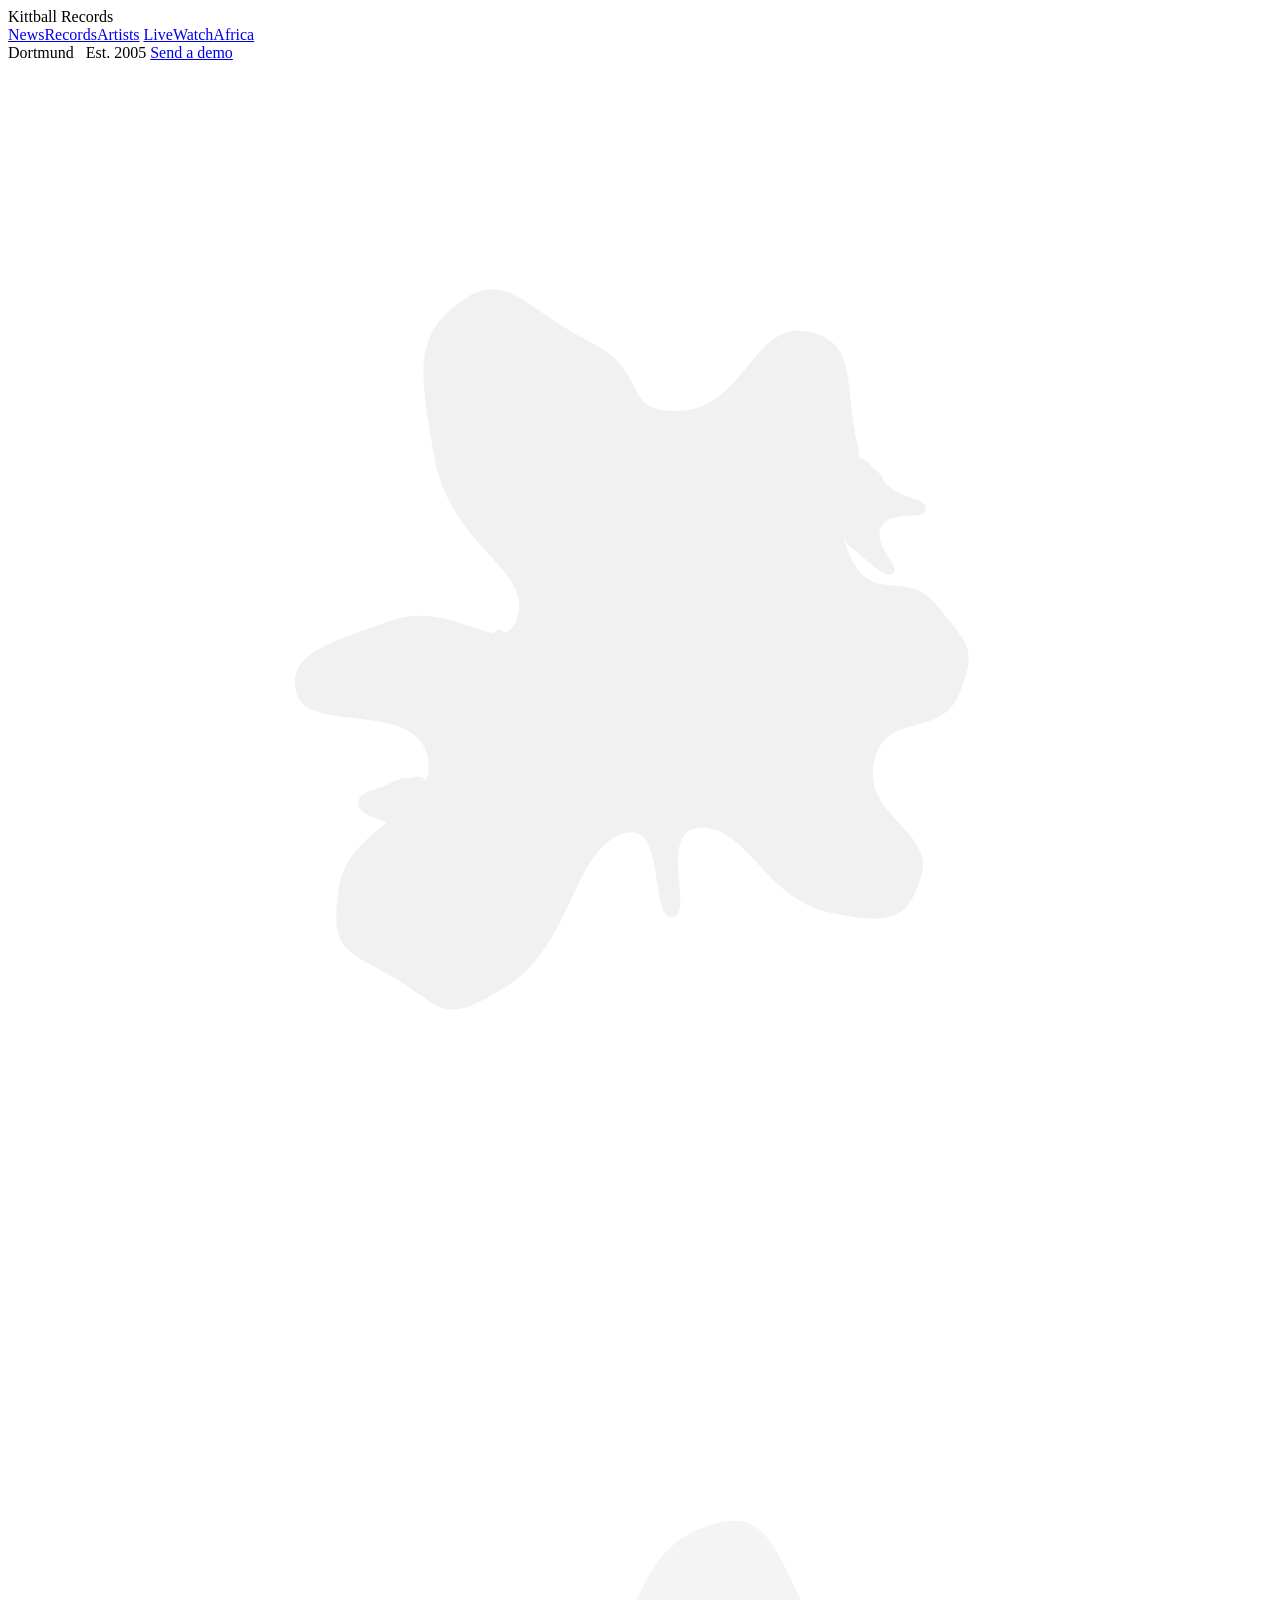
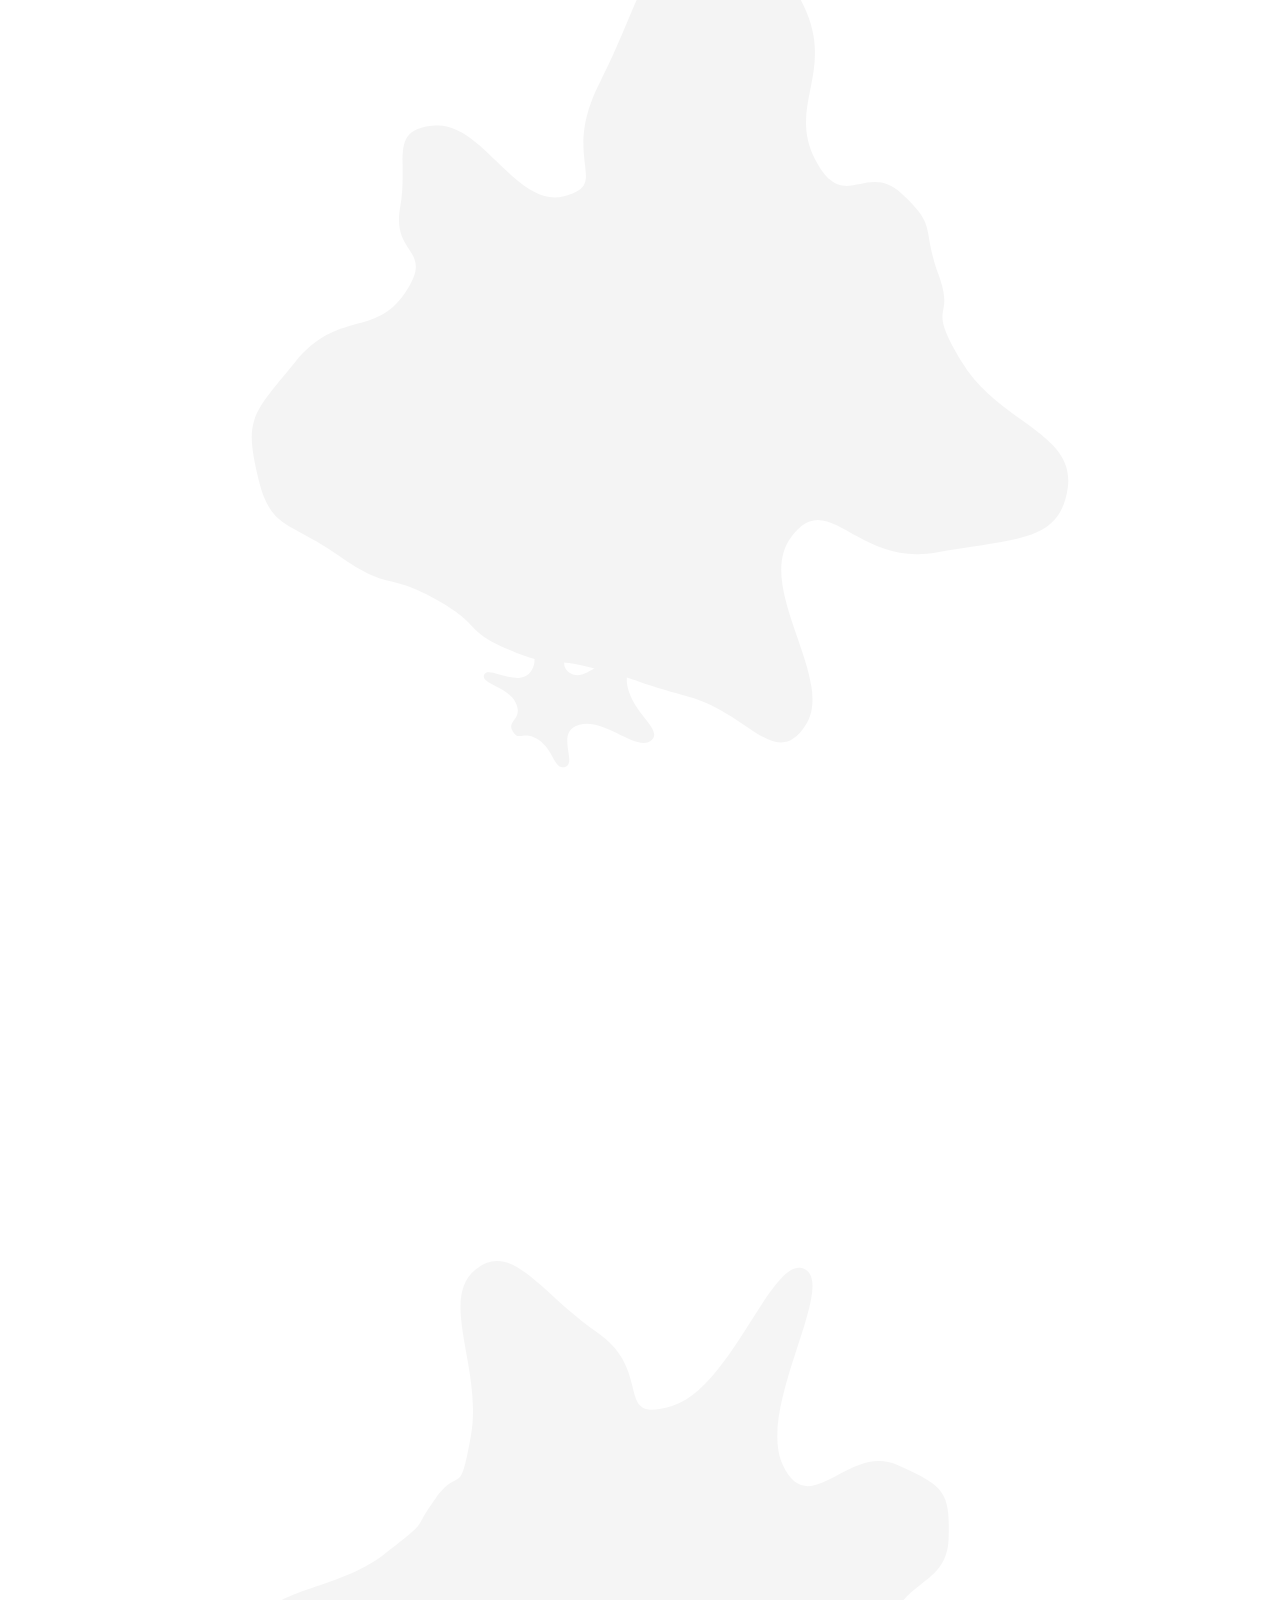
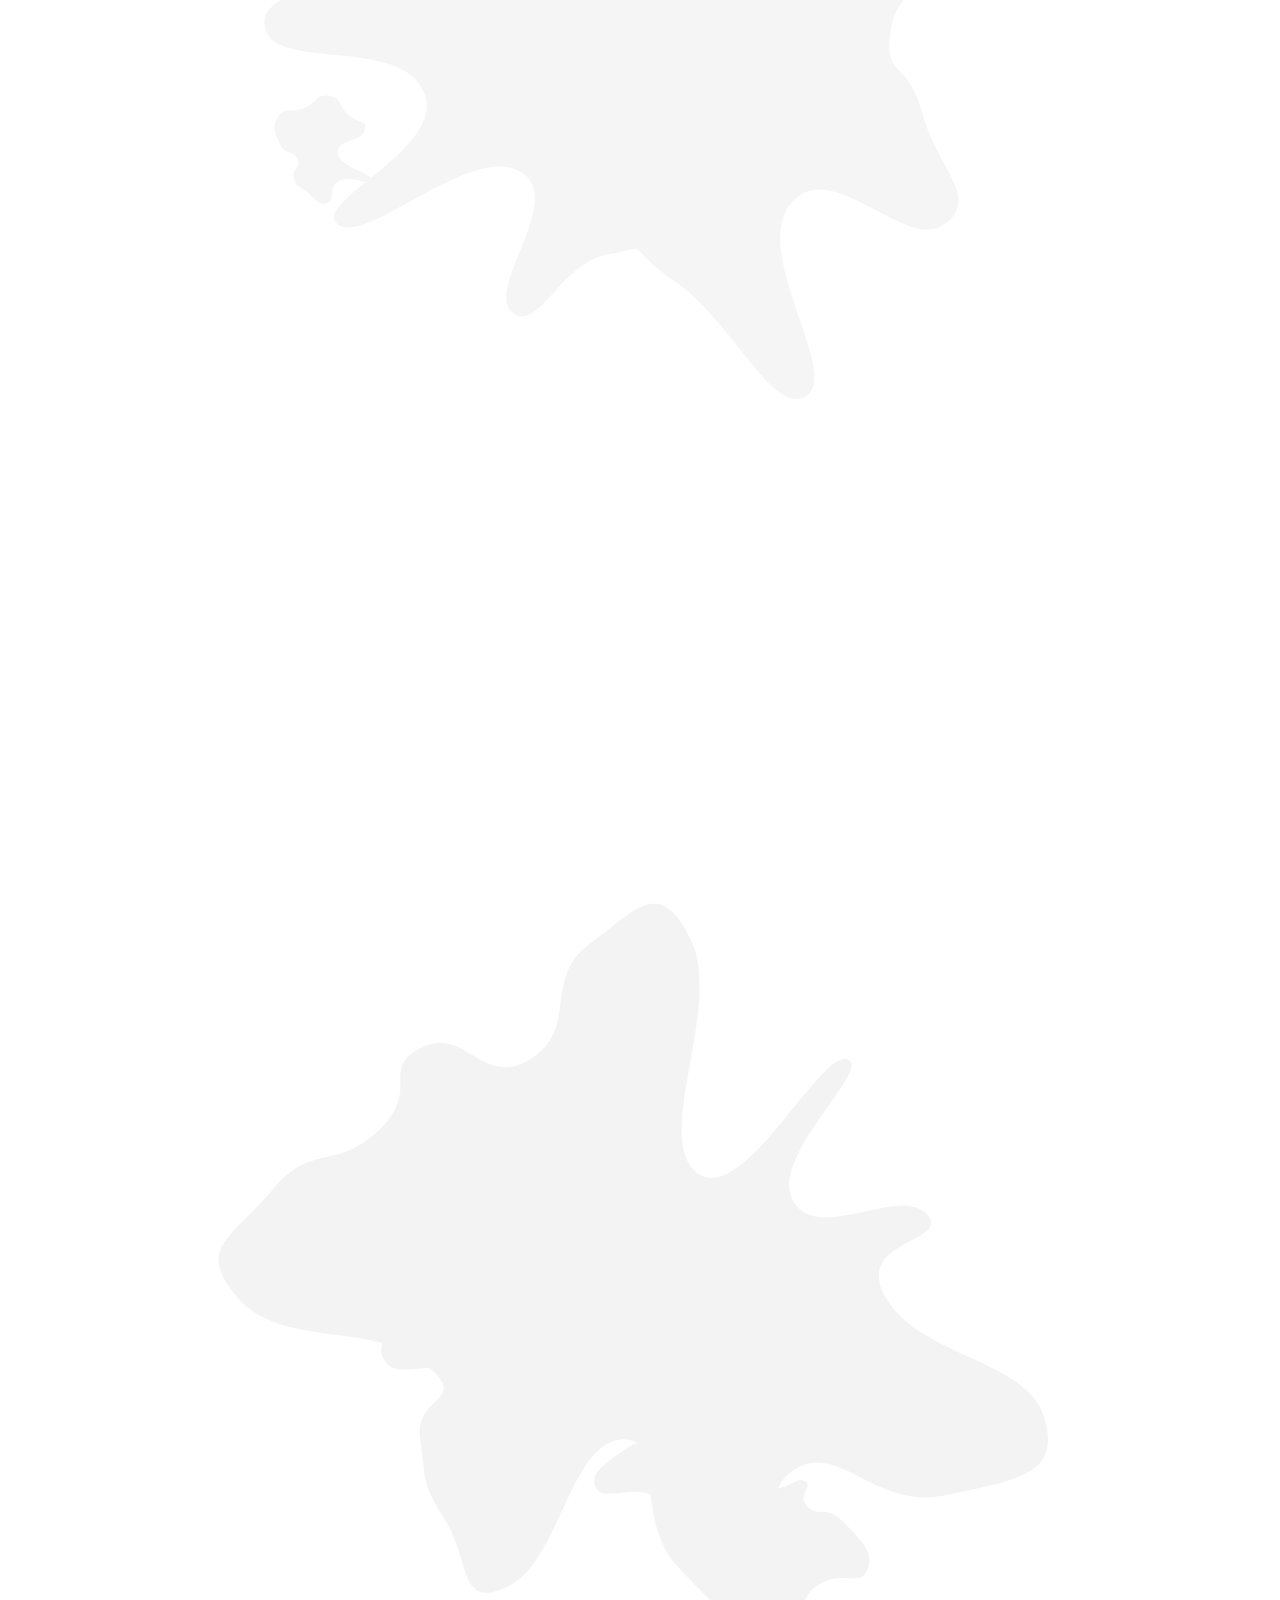
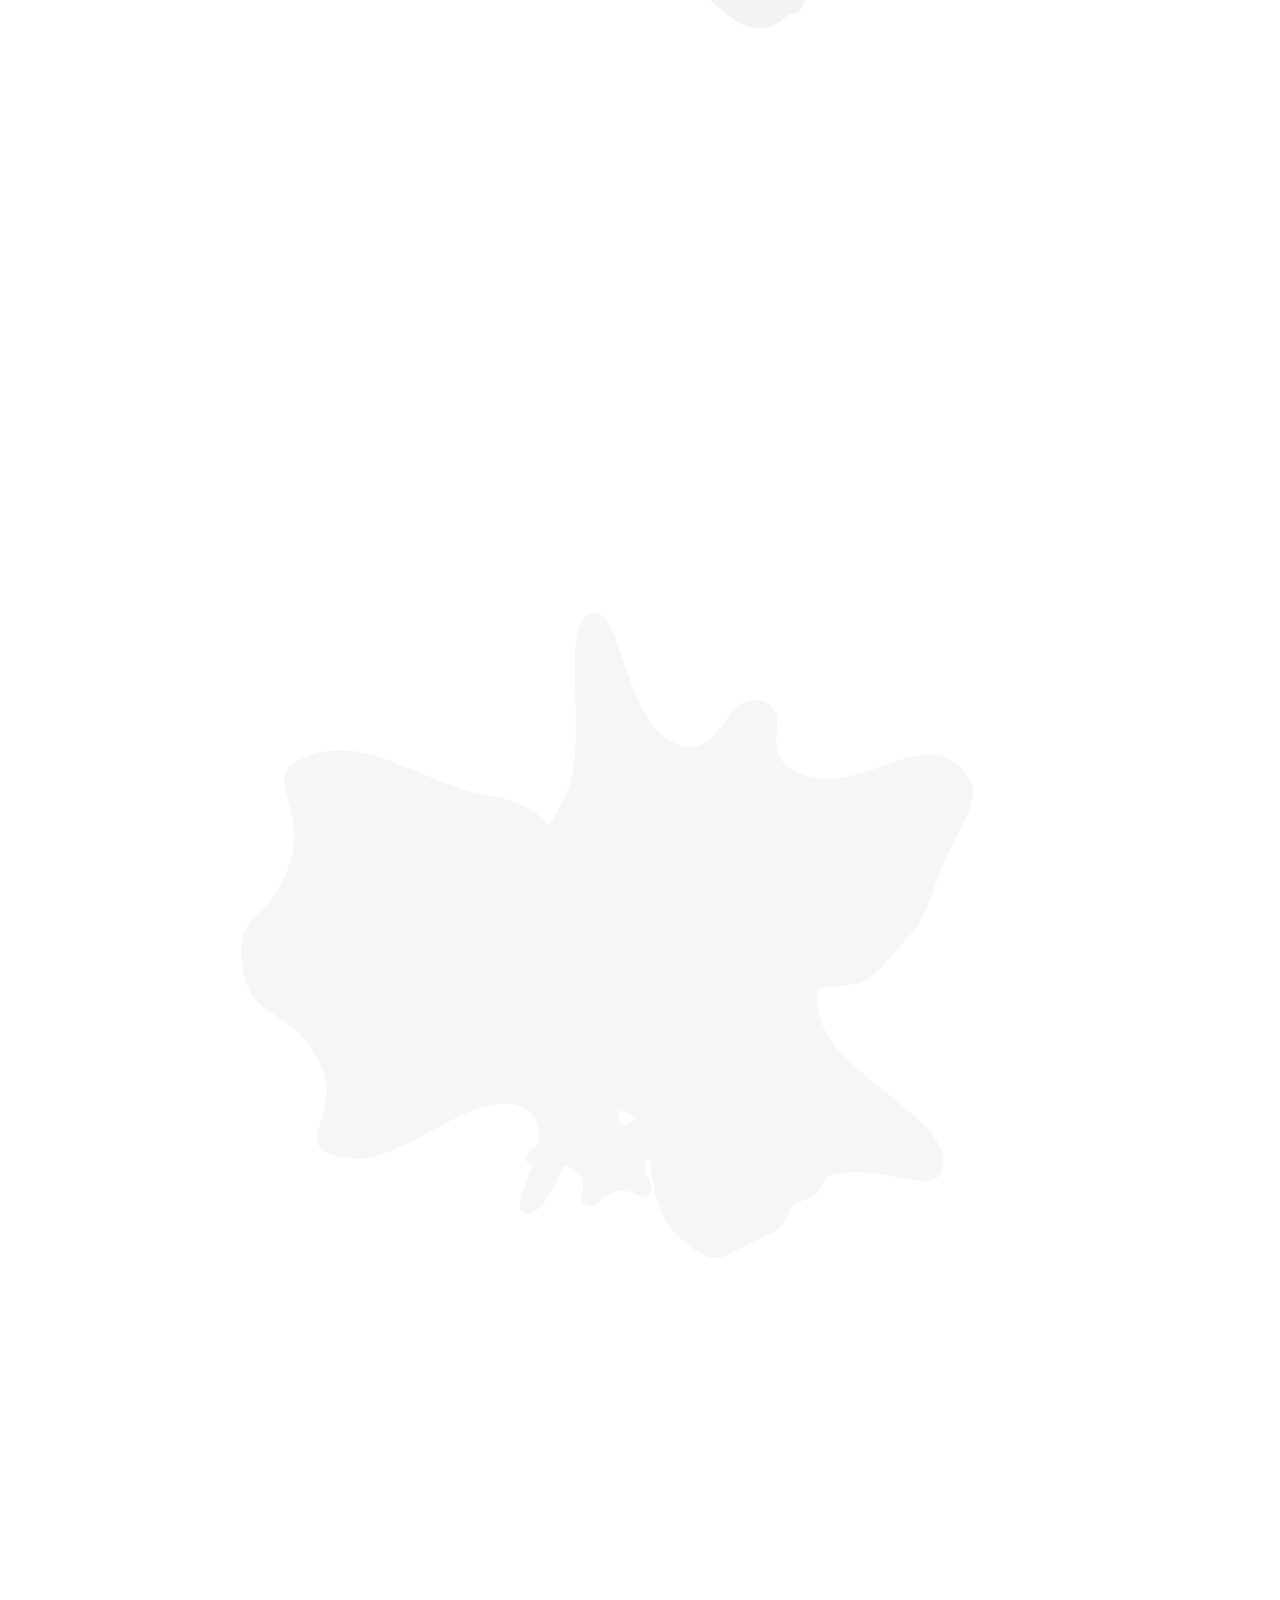
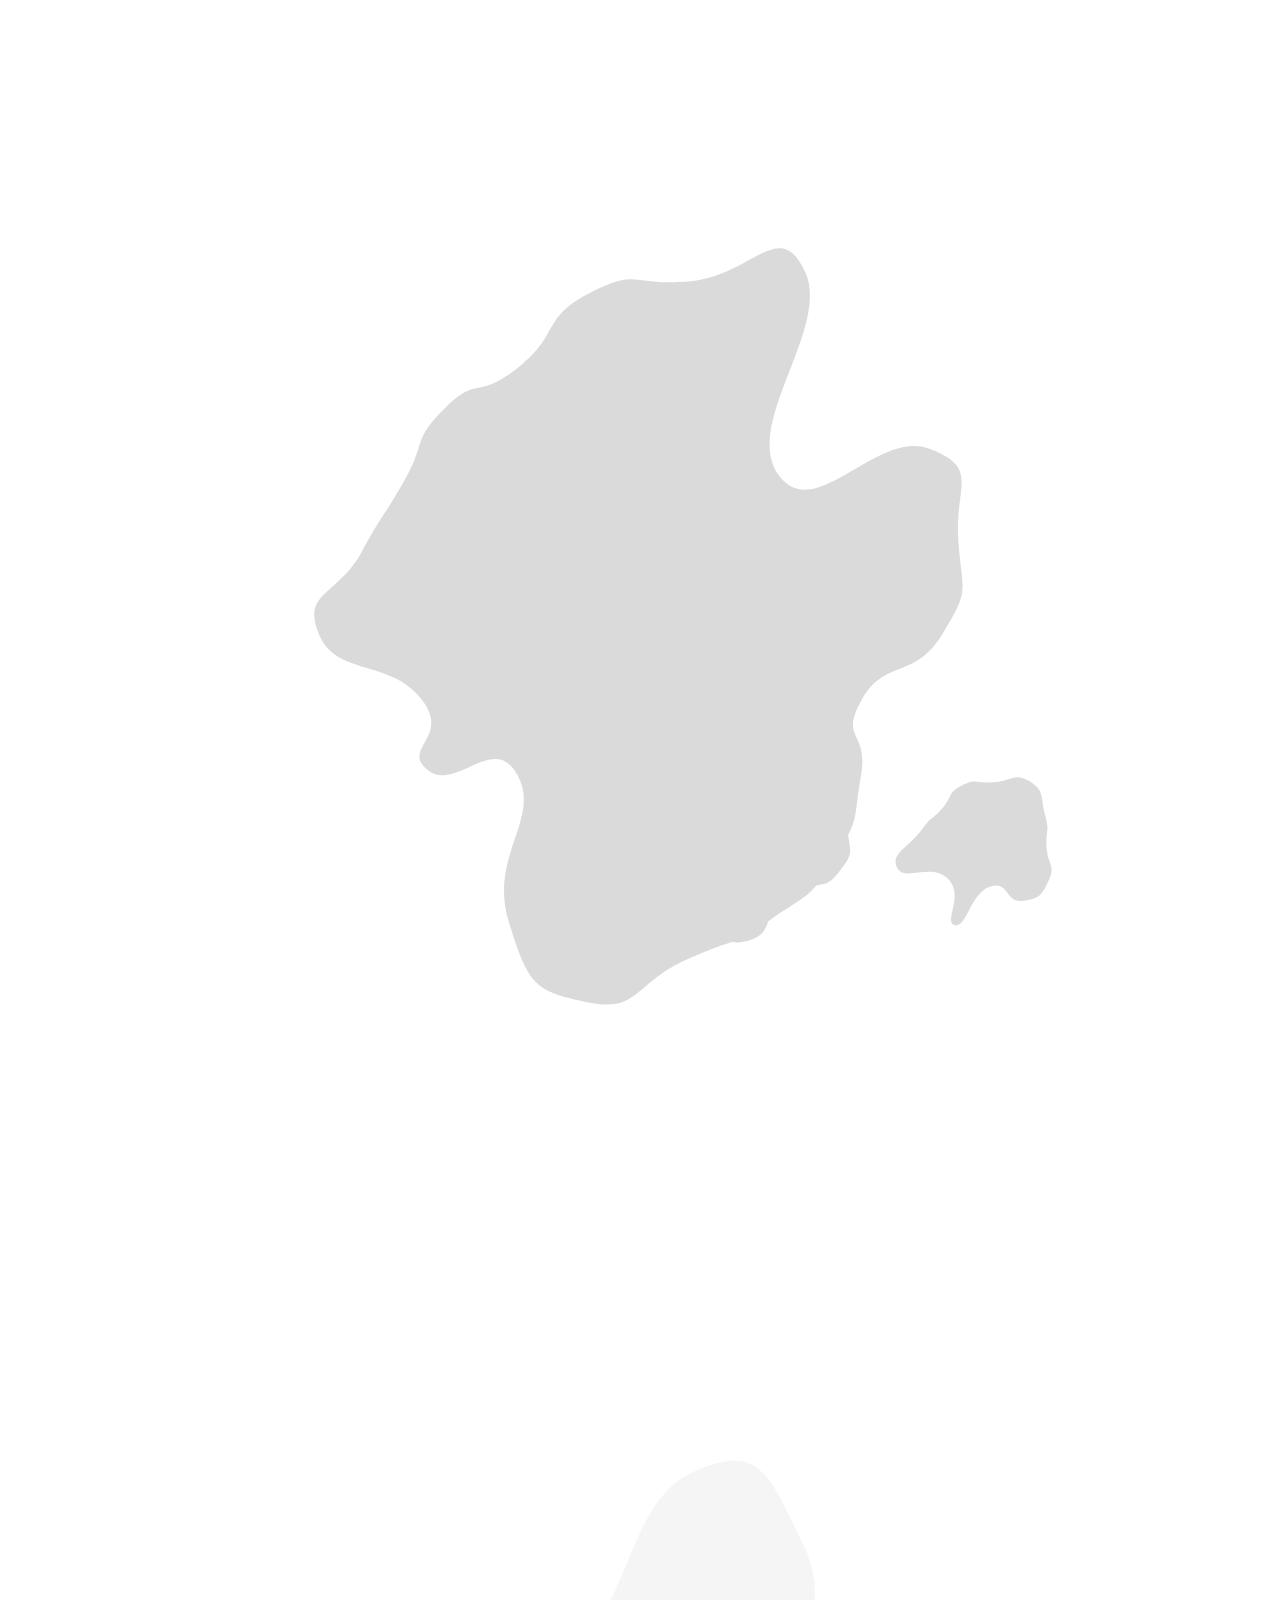
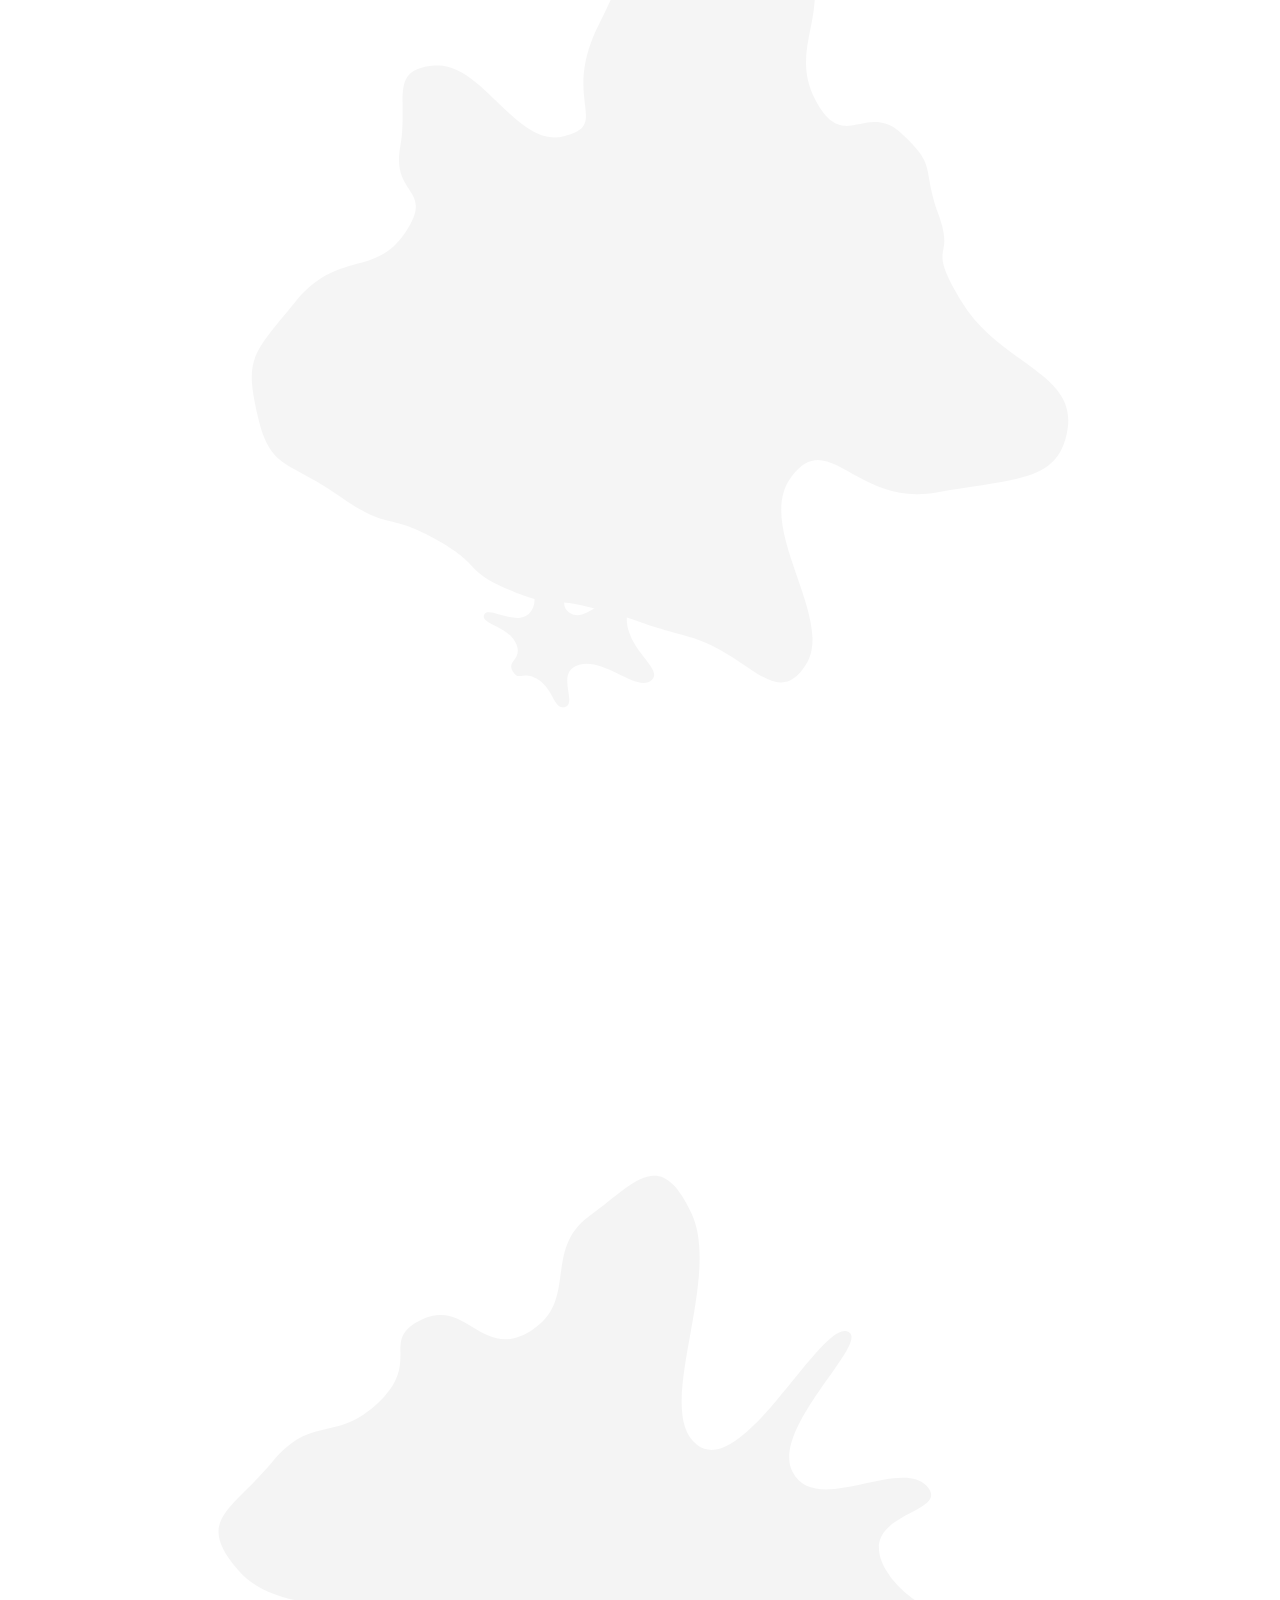
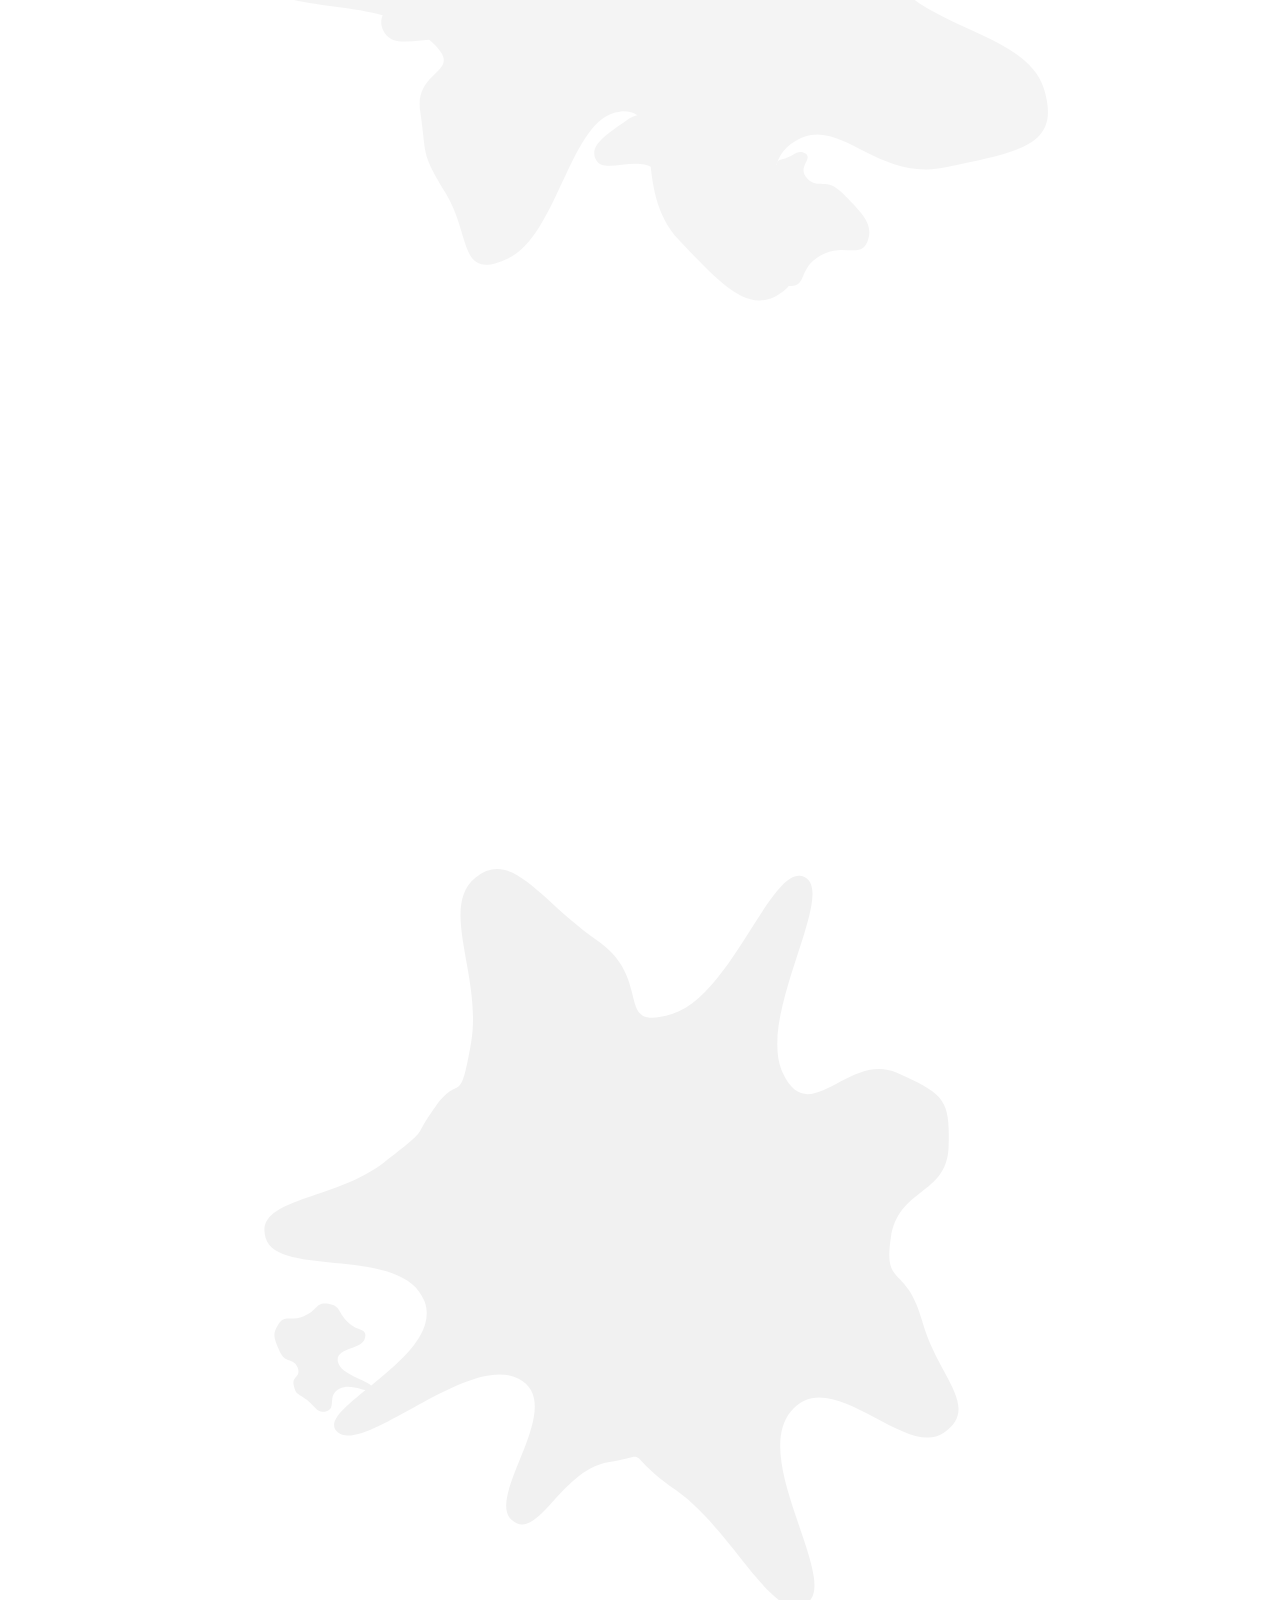
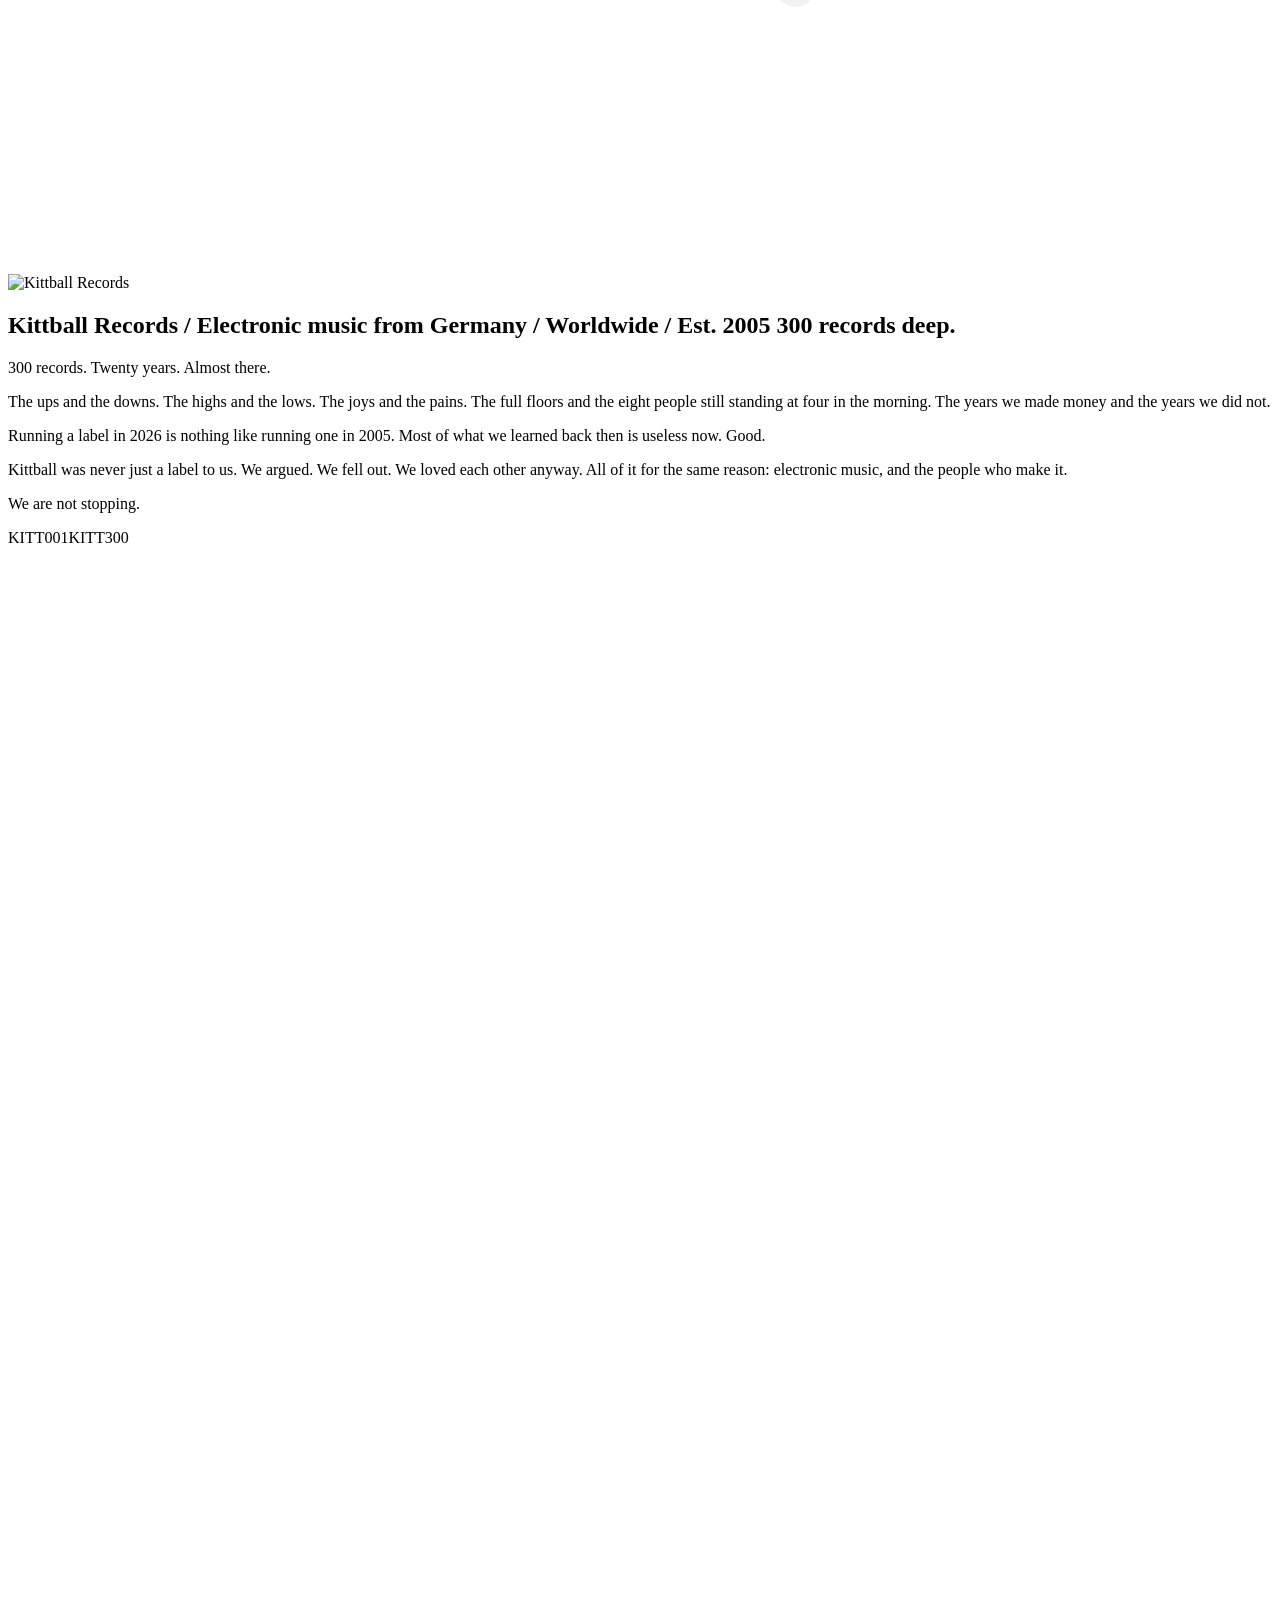
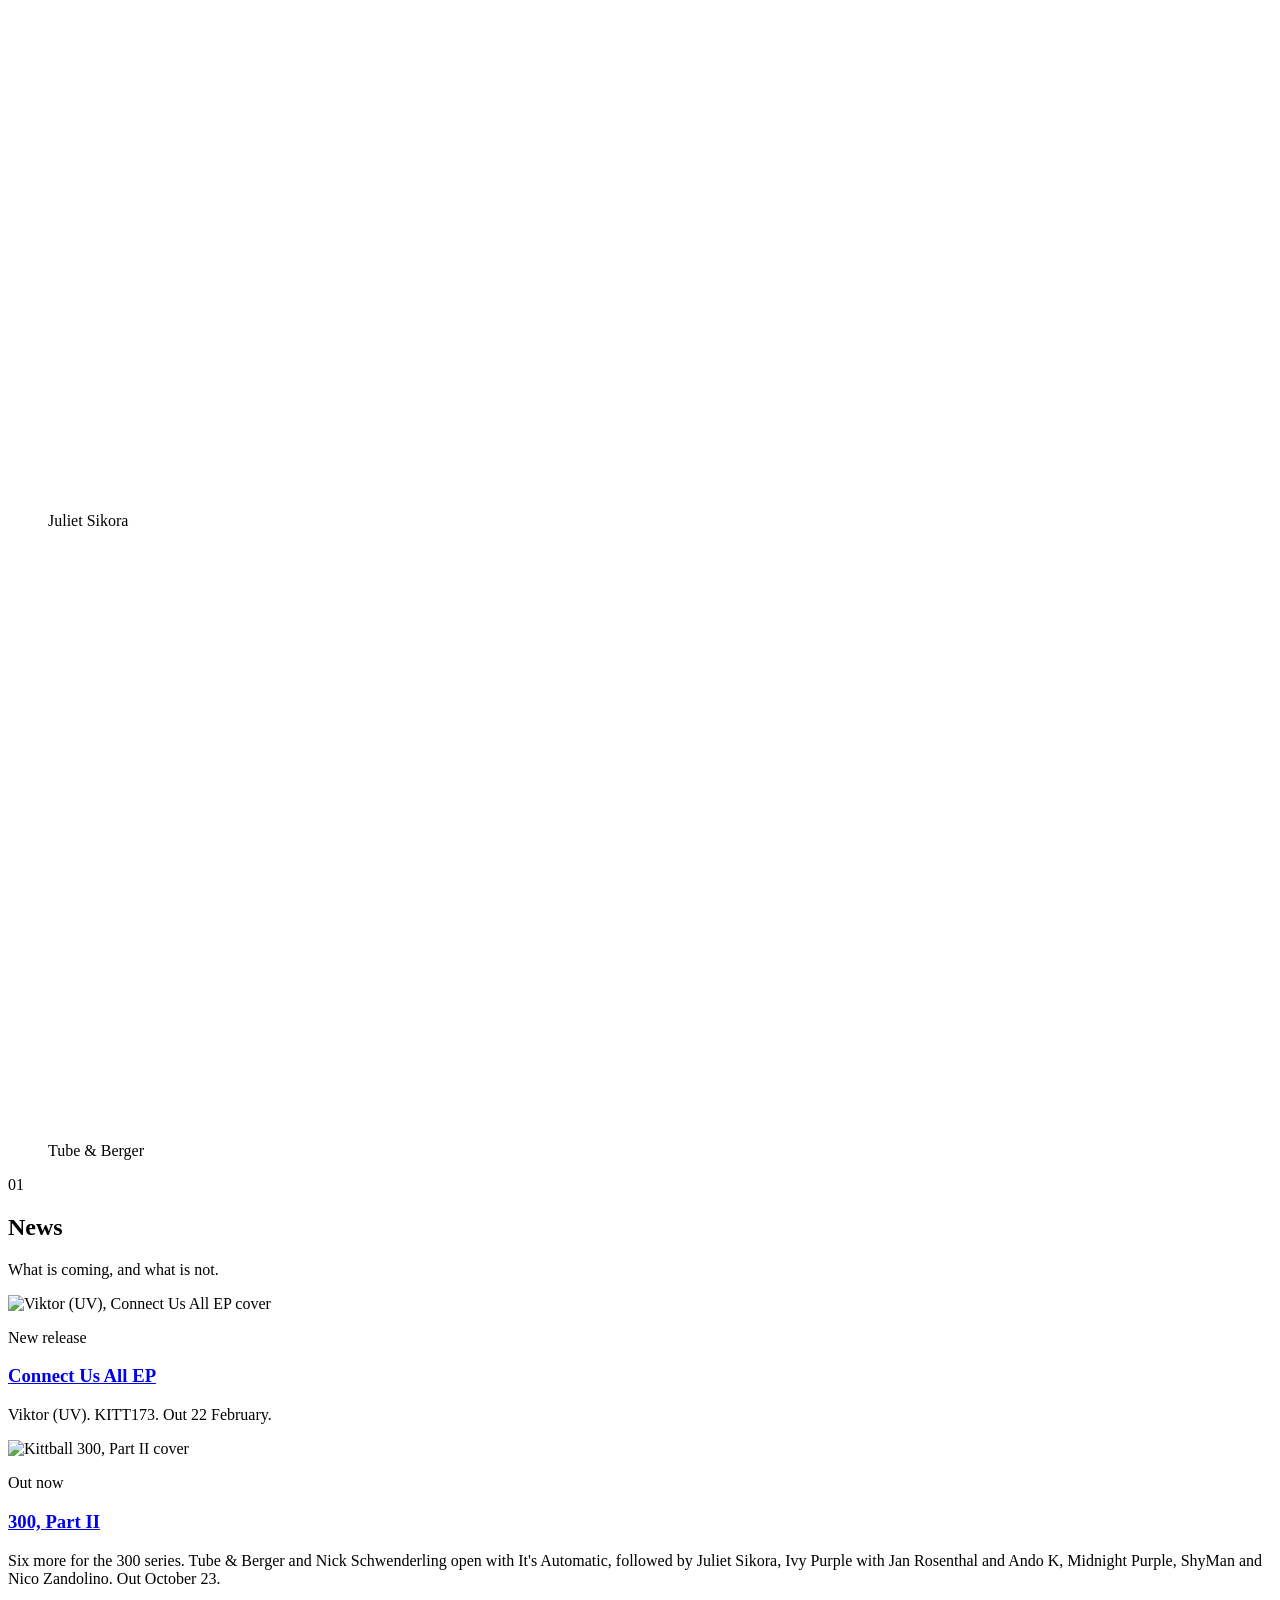
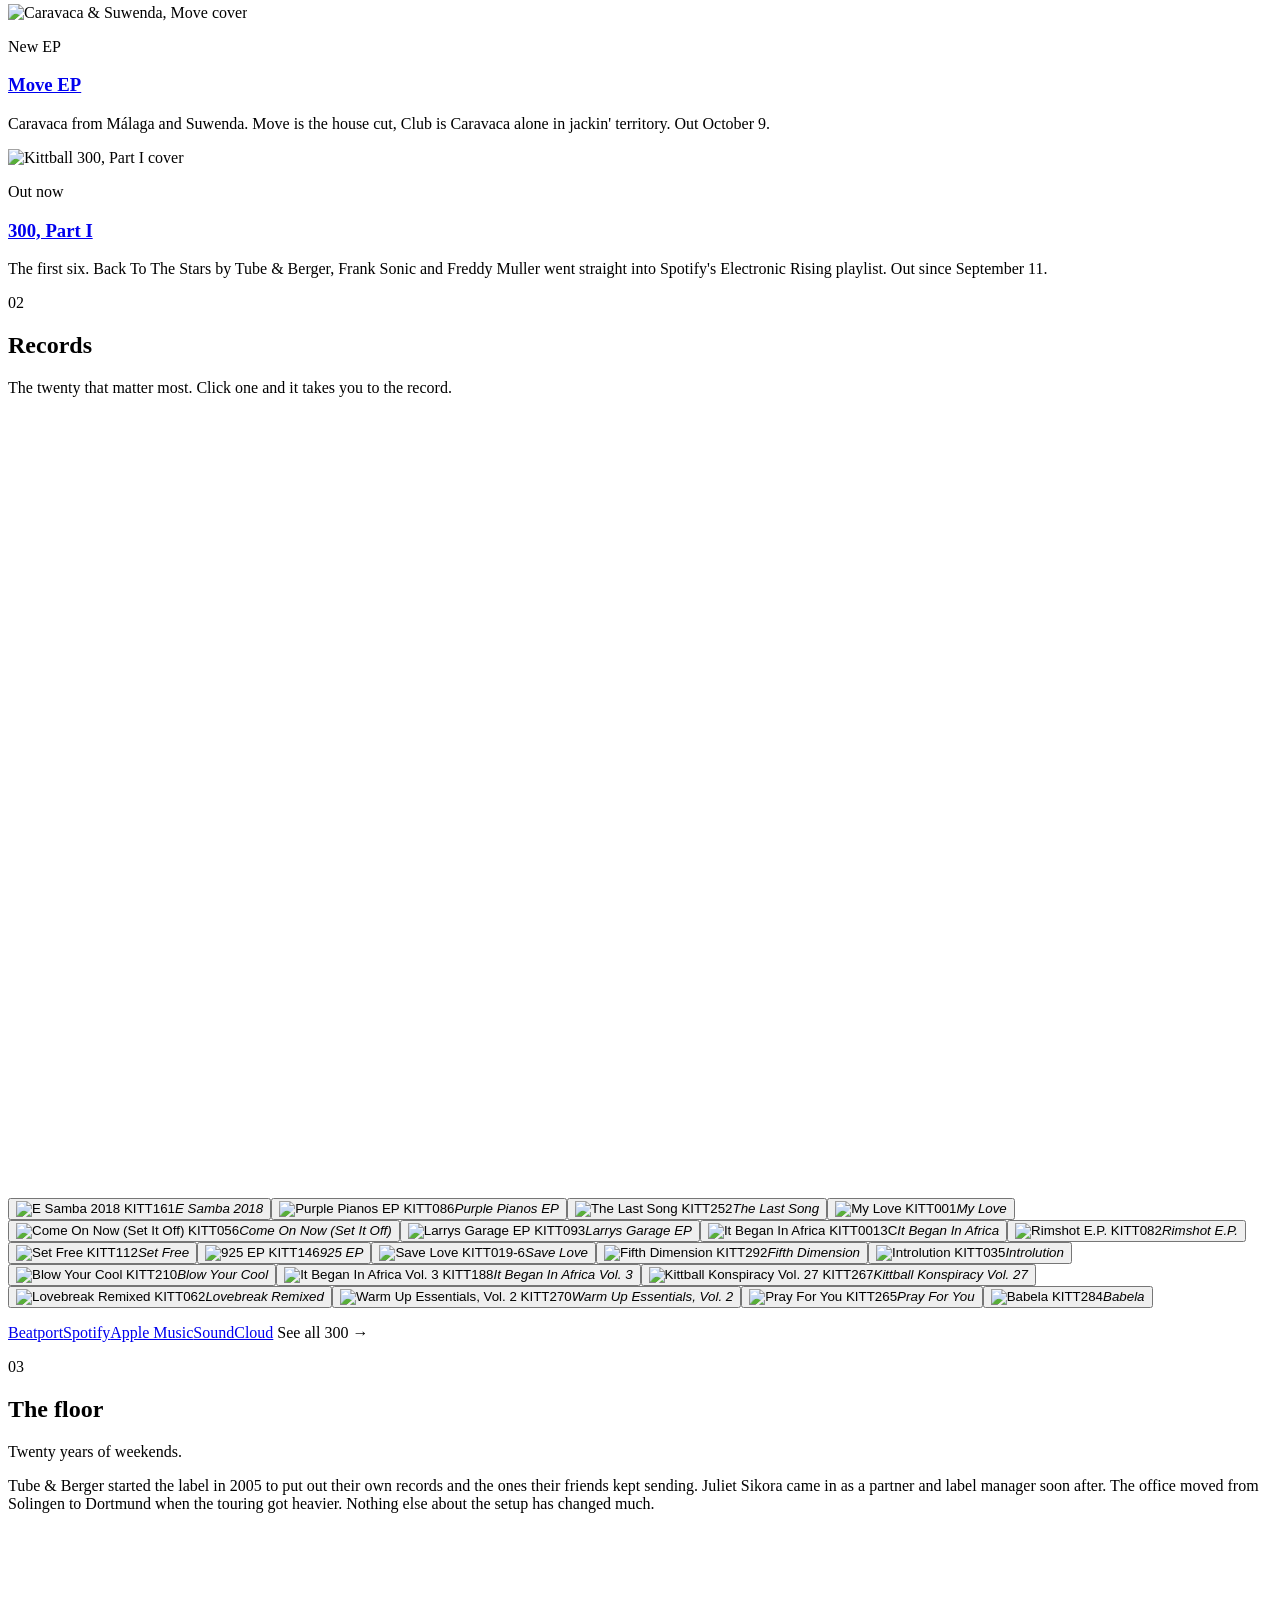
==== commit 8eaa131c: "Tageslauf 2026-11-07" ====
--- a/index.html
+++ b/index.html
@@ -1,3 +1,3 @@
 <!DOCTYPE html><html lang="en" data-theme="bunt"> <head><meta charset="utf-8"><meta name="viewport" content="width=device-width,initial-scale=1"><title>Kittball Records &mdash; electronic music from Germany since 2005</title><meta name="description" content="Kittball Records. 300 records deep. Electronic music from Germany since 2005. Founded by Tube &#38; Berger and Juliet Sikora."><link rel="canonical" href="https://tube13-gif.github.io/kittball-preview/kittball-preview/"><meta property="og:type" content="website"><meta property="og:site_name" content="Kittball Records"><meta property="og:title" content="Kittball Records — electronic music from Germany since 2005"><meta property="og:description" content="Kittball Records. 300 records deep. Electronic music from Germany since 2005. Founded by Tube &#38; Berger and Juliet Sikora."><meta property="og:url" content="https://tube13-gif.github.io/kittball-preview/kittball-preview/"><meta property="og:image" content="https://tube13-gif.github.io/kittball-preview/og.jpg"><meta property="og:image:width" content="1200"><meta property="og:image:height" content="630"><meta name="twitter:card" content="summary_large_image"><meta name="twitter:title" content="Kittball Records — electronic music from Germany since 2005"><meta name="twitter:description" content="Kittball Records. 300 records deep. Electronic music from Germany since 2005. Founded by Tube &#38; Berger and Juliet Sikora."><meta name="twitter:image" content="https://tube13-gif.github.io/kittball-preview/og.jpg"><script type="application/ld+json">{"@context":"https://schema.org","@type":"MusicGroup","name":"Kittball Records","url":"https://tube13-gif.github.io/kittball-preview/","foundingDate":"2005","foundingLocation":{"@type":"Place","name":"Dortmund, Germany"},"email":"info@kittball.com","address":{"@type":"PostalAddress","streetAddress":"Asselner Hellweg 205","postalCode":"44319","addressLocality":"Dortmund","addressCountry":"DE"},"sameAs":["https://soundcloud.com/kittball","https://open.spotify.com/user/kittball","https://www.beatport.com/label/kittball/2280","https://www.instagram.com/kittball_records/","https://www.youtube.com/c/kittballrecords","https://www.facebook.com/kittballrecords/","https://www.tiktok.com/@kittballrecords","https://x.com/kittballrecords","https://www.discogs.com/label/48758-Kittball-Records","https://ra.co/labels/3171","https://www.traxsource.com/label/1978/kittball","https://tstack.app/kittball/send","https://soilandgreen.store/pages/kittball-records"]}</script><link rel="icon" type="image/png" href="/kittball-preview/favicon.png"><meta name="robots" content="noindex, nofollow"><link rel="preload" as="image" href="/kittball-preview/_astro/logo3d-schwarz.C7AL97u6_28PWB7.webp" fetchpriority="high"><link rel="preload" as="font" type="font/woff2" href="/kittball-preview/_astro/archivo-latin-wdth-normal.DY7AcnAa.woff2" crossorigin><link rel="preload" as="font" type="font/woff2" href="/kittball-preview/_astro/ibm-plex-mono-latin-400-normal.DMJ8VG8y.woff2" crossorigin><link rel="preload" as="font" type="font/woff2" href="/kittball-preview/_astro/ibm-plex-mono-latin-500-normal.DSY6xOcd.woff2" crossorigin><style>@font-face{font-family:'Archivo';font-style:normal;font-weight:100 900;font-display:swap;src:url(/kittball-preview/_astro/archivo-latin-wdth-normal.DY7AcnAa.woff2) format('woff2-variations');font-stretch:62% 125%;}@font-face{font-family:'IBM Plex Mono';font-style:normal;font-weight:400;font-display:swap;src:url(/kittball-preview/_astro/ibm-plex-mono-latin-400-normal.DMJ8VG8y.woff2) format('woff2');}@font-face{font-family:'IBM Plex Mono';font-style:normal;font-weight:500;font-display:swap;src:url(/kittball-preview/_astro/ibm-plex-mono-latin-500-normal.DSY6xOcd.woff2) format('woff2');}</style><link rel="stylesheet" href="/kittball-preview/_astro/index.CM6Ry6bS.css">
 <style>.nw-tix[data-astro-cid-5kulxhgn]{margin-top:var(--s3);font-size:10px;letter-spacing:.14em;text-transform:uppercase}.nw-tix[data-astro-cid-5kulxhgn] a[data-astro-cid-5kulxhgn]{color:var(--ink);border-bottom:1px solid var(--line)}.nw-tix[data-astro-cid-5kulxhgn] a[data-astro-cid-5kulxhgn]:hover{border-color:var(--ink)}.tix-sep[data-astro-cid-5kulxhgn]{color:var(--dim)}
-</style></head> <body>  <div class="pad"> <header class="top mono"> <span>Kittball Records</span>  <nav><a href="#news">News</a><a href="#records">Records</a><a href="#artists">Artists</a> <a href="#live">Live</a><a href="#watch">Watch</a><a href="#africa">Africa</a></nav> <span class="r"><span>Dortmund   Est. 2005</span> <a class="btn-demo" href="https://tstack.app/kittball/send" rel="noopener">Send a demo</a></span> </header> <section class="stage"> <div class="splats" aria-hidden="true"><g class="spl" style="left:6%;top:18%;width:210px;height:210px;opacity:0.05"><svg viewBox="-2.2 -2.2 4.4 4.4" aria-hidden="true"><g fill="currentColor"><path d="M1.111,0.000C1.046,0.158 0.852,0.056 0.814,0.239C0.776,0.422 1.025,0.479 0.980,0.630C0.935,0.781 0.882,0.808 0.659,0.761C0.437,0.713 0.372,0.461 0.213,0.466C0.054,0.471 0.194,0.770 0.112,0.777C0.030,0.784 0.097,0.420 -0.070,0.490C-0.238,0.560 -0.237,0.874 -0.465,1.018C-0.693,1.162 -0.687,1.088 -0.856,0.988C-1.025,0.888 -1.082,0.897 -1.048,0.674C-1.014,0.450 -0.696,0.412 -0.739,0.217C-0.781,0.022 -1.158,0.137 -1.195,0.000C-1.233,-0.137 -1.092,-0.176 -0.868,-0.255C-0.645,-0.334 -0.469,-0.107 -0.425,-0.273C-0.381,-0.439 -0.658,-0.509 -0.716,-0.826C-0.774,-1.143 -0.780,-1.250 -0.624,-1.366C-0.467,-1.482 -0.398,-1.338 -0.176,-1.227C0.046,-1.117 -0.077,-0.975 0.142,-0.986C0.360,-0.996 0.399,-1.296 0.577,-1.263C0.755,-1.230 0.710,-1.102 0.756,-0.873C0.802,-0.643 0.653,-0.637 0.735,-0.472C0.817,-0.308 0.928,-0.442 1.037,-0.305C1.146,-0.168 1.175,-0.158 1.111,0.000Z"/><path d="M0.122,0.000C0.114,0.062 0.176,0.029 0.190,0.100C0.203,0.171 0.219,0.230 0.169,0.245C0.120,0.261 0.100,0.139 0.019,0.153C-0.063,0.166 -0.071,0.306 -0.111,0.292C-0.150,0.278 -0.082,0.172 -0.118,0.104C-0.153,0.037 -0.200,0.104 -0.233,0.057C-0.266,0.010 -0.269,-0.013 -0.233,-0.057C-0.197,-0.102 -0.148,-0.039 -0.109,-0.096C-0.069,-0.153 -0.133,-0.240 -0.096,-0.254C-0.060,-0.268 -0.055,-0.155 0.018,-0.146C0.090,-0.137 0.096,-0.232 0.154,-0.223C0.212,-0.214 0.228,-0.180 0.219,-0.115C0.210,-0.050 0.131,-0.062 0.122,0.000Z" transform="translate(-0.40 0.03)"/><path d="M0.264,0.000C0.254,0.039 0.142,-0.006 0.110,0.058C0.077,0.121 0.179,0.196 0.152,0.220C0.125,0.244 0.070,0.180 0.017,0.140C-0.036,0.100 -0.001,0.100 -0.031,0.083C-0.062,0.065 -0.076,0.097 -0.088,0.078C-0.100,0.059 -0.027,0.058 -0.072,0.018C-0.118,-0.022 -0.246,-0.037 -0.245,-0.060C-0.244,-0.084 -0.123,-0.032 -0.070,-0.062C-0.017,-0.092 -0.089,-0.129 -0.062,-0.164C-0.035,-0.199 -0.023,-0.192 0.022,-0.184C0.068,-0.175 0.058,-0.167 0.094,-0.136C0.130,-0.105 0.096,-0.116 0.145,-0.076C0.195,-0.037 0.275,-0.039 0.264,0.000Z" transform="translate(0.73 -0.64)"/><path d="M0.258,0.000C0.207,0.067 0.151,-0.010 0.130,0.068C0.110,0.147 0.214,0.199 0.188,0.272C0.161,0.345 0.127,0.309 0.039,0.319C-0.050,0.329 -0.062,0.362 -0.117,0.308C-0.172,0.254 -0.146,0.213 -0.150,0.133C-0.154,0.053 -0.099,0.089 -0.130,0.032C-0.162,-0.025 -0.252,-0.015 -0.259,-0.064C-0.266,-0.113 -0.212,-0.109 -0.155,-0.137C-0.097,-0.165 -0.112,-0.152 -0.061,-0.161C-0.010,-0.169 -0.056,-0.128 0.020,-0.167C0.097,-0.206 0.120,-0.296 0.203,-0.295C0.287,-0.293 0.292,-0.247 0.308,-0.162C0.324,-0.076 0.310,-0.067 0.258,0.000Z" transform="translate(-0.72 0.45)"/></g></svg></g><g class="spl" style="left:78%;top:6%;width:150px;height:150px;opacity:0.038"><svg viewBox="-2.2 -2.2 4.4 4.4" aria-hidden="true"><g fill="currentColor"><path d="M1.120,0.000C1.250,0.215 1.514,0.245 1.489,0.437C1.463,0.629 1.310,0.613 1.031,0.663C0.752,0.712 0.658,0.434 0.527,0.608C0.395,0.782 0.681,1.102 0.577,1.263C0.473,1.425 0.379,1.221 0.167,1.164C-0.044,1.107 0.028,1.115 -0.154,1.068C-0.335,1.020 -0.294,1.071 -0.457,1.001C-0.620,0.930 -0.543,0.919 -0.714,0.824C-0.886,0.730 -0.870,0.800 -1.049,0.674C-1.228,0.548 -1.288,0.587 -1.332,0.391C-1.376,0.196 -1.350,0.183 -1.200,0.000C-1.051,-0.183 -0.924,-0.084 -0.818,-0.240C-0.712,-0.396 -0.865,-0.368 -0.835,-0.537C-0.804,-0.705 -0.878,-0.811 -0.713,-0.823C-0.547,-0.834 -0.430,-0.534 -0.264,-0.577C-0.097,-0.620 -0.279,-0.701 -0.140,-0.972C-0.000,-1.243 0.012,-1.432 0.217,-1.511C0.423,-1.590 0.454,-1.478 0.568,-1.244C0.682,-1.010 0.511,-0.895 0.610,-0.704C0.710,-0.513 0.787,-0.701 0.911,-0.586C1.036,-0.470 0.979,-0.475 1.039,-0.305C1.100,-0.135 0.990,-0.215 1.120,0.000Z"/><path d="M0.233,0.000C0.239,0.048 0.195,0.028 0.169,0.089C0.144,0.150 0.186,0.164 0.145,0.211C0.105,0.257 0.101,0.234 0.030,0.249C-0.041,0.265 -0.046,0.296 -0.100,0.263C-0.154,0.231 -0.165,0.209 -0.155,0.137C-0.145,0.066 -0.056,0.069 -0.065,0.016C-0.075,-0.037 -0.167,-0.007 -0.188,-0.046C-0.208,-0.086 -0.167,-0.072 -0.137,-0.121C-0.106,-0.170 -0.126,-0.208 -0.081,-0.215C-0.037,-0.222 -0.029,-0.174 0.018,-0.145C0.064,-0.116 0.040,-0.133 0.078,-0.113C0.116,-0.094 0.104,-0.111 0.149,-0.078C0.194,-0.045 0.228,-0.048 0.233,0.000Z" transform="translate(-1.00 0.25)"/><path d="M0.252,0.000C0.280,0.084 0.375,0.138 0.325,0.170C0.274,0.203 0.163,0.087 0.078,0.113C-0.007,0.138 0.072,0.243 0.031,0.259C-0.009,0.274 -0.009,0.201 -0.063,0.165C-0.116,0.130 -0.130,0.173 -0.153,0.135C-0.176,0.098 -0.114,0.093 -0.143,0.035C-0.172,-0.022 -0.268,-0.030 -0.252,-0.062C-0.236,-0.095 -0.127,-0.009 -0.087,-0.077C-0.046,-0.144 -0.145,-0.246 -0.112,-0.294C-0.078,-0.343 -0.016,-0.310 0.030,-0.244C0.075,-0.179 -0.011,-0.104 0.046,-0.067C0.104,-0.031 0.167,-0.138 0.227,-0.119C0.286,-0.099 0.223,-0.084 0.252,0.000Z" transform="translate(-0.29 1.15)"/><path d="M0.173,0.000C0.194,0.052 0.228,0.065 0.208,0.109C0.188,0.153 0.159,0.139 0.104,0.151C0.050,0.164 0.059,0.169 0.018,0.152C-0.022,0.136 -0.004,0.115 -0.036,0.094C-0.067,0.073 -0.047,0.095 -0.091,0.081C-0.136,0.067 -0.164,0.082 -0.189,0.047C-0.213,0.011 -0.215,-0.016 -0.175,-0.043C-0.136,-0.070 -0.098,-0.043 -0.054,-0.047C-0.009,-0.052 -0.042,-0.045 -0.023,-0.060C-0.004,-0.075 -0.025,-0.071 0.012,-0.098C0.049,-0.125 0.069,-0.160 0.105,-0.152C0.140,-0.144 0.115,-0.115 0.134,-0.071C0.154,-0.026 0.152,-0.052 0.173,0.000Z" transform="translate(-0.51 0.46)"/></g></svg></g><g class="spl" style="left:44%;top:63%;width:260px;height:260px;opacity:0.034"><svg viewBox="-2.2 -2.2 4.4 4.4" aria-hidden="true"><g fill="currentColor"><path d="M0.873,0.000C0.846,0.175 0.928,0.091 0.982,0.288C1.035,0.485 1.189,0.587 1.056,0.679C0.923,0.770 0.662,0.433 0.524,0.605C0.386,0.777 0.696,1.192 0.581,1.272C0.465,1.351 0.327,1.020 0.126,0.878C-0.075,0.736 0.054,0.751 -0.112,0.781C-0.279,0.811 -0.357,1.065 -0.448,0.980C-0.538,0.895 -0.248,0.577 -0.424,0.489C-0.599,0.401 -0.957,0.754 -1.052,0.676C-1.147,0.598 -0.677,0.416 -0.750,0.220C-0.823,0.024 -1.262,0.140 -1.303,0.000C-1.345,-0.140 -1.064,-0.129 -0.892,-0.262C-0.721,-0.395 -0.800,-0.336 -0.712,-0.457C-0.624,-0.578 -0.629,-0.448 -0.588,-0.679C-0.548,-0.910 -0.700,-1.150 -0.573,-1.254C-0.445,-1.358 -0.348,-1.174 -0.149,-1.036C0.050,-0.899 -0.097,-0.716 0.112,-0.780C0.322,-0.844 0.462,-1.316 0.574,-1.256C0.685,-1.197 0.404,-0.772 0.497,-0.574C0.590,-0.376 0.727,-0.650 0.894,-0.575C1.061,-0.500 1.080,-0.482 1.074,-0.315C1.067,-0.149 0.899,-0.175 0.873,0.000Z"/><path d="M0.058,0.000C0.067,0.050 0.178,0.067 0.180,0.094C0.182,0.122 0.111,0.071 0.065,0.094C0.019,0.116 0.054,0.161 0.021,0.172C-0.012,0.184 -0.017,0.159 -0.050,0.133C-0.084,0.107 -0.086,0.117 -0.095,0.084C-0.104,0.051 -0.068,0.055 -0.082,0.020C-0.096,-0.014 -0.125,0.008 -0.144,-0.035C-0.163,-0.079 -0.172,-0.095 -0.148,-0.131C-0.123,-0.166 -0.110,-0.138 -0.060,-0.158C-0.010,-0.178 -0.020,-0.207 0.024,-0.201C0.069,-0.194 0.057,-0.172 0.094,-0.136C0.131,-0.101 0.162,-0.119 0.152,-0.080C0.141,-0.040 0.050,-0.050 0.058,0.000Z" transform="translate(-1.11 0.43)"/><path d="M0.131,0.000C0.168,0.046 0.227,0.076 0.215,0.113C0.202,0.150 0.142,0.090 0.088,0.127C0.034,0.165 0.069,0.241 0.029,0.242C-0.010,0.243 -0.014,0.176 -0.049,0.130C-0.085,0.084 -0.053,0.107 -0.093,0.083C-0.134,0.059 -0.164,0.084 -0.190,0.047C-0.216,0.010 -0.210,-0.007 -0.183,-0.045C-0.156,-0.083 -0.128,-0.044 -0.096,-0.085C-0.063,-0.126 -0.102,-0.183 -0.071,-0.186C-0.040,-0.188 -0.045,-0.095 0.011,-0.093C0.068,-0.091 0.102,-0.193 0.124,-0.179C0.145,-0.165 0.084,-0.097 0.086,-0.045C0.088,0.007 0.093,-0.046 0.131,0.000Z" transform="translate(0.38 0.10)"/><path d="M0.201,0.000C0.212,0.077 0.288,0.083 0.270,0.142C0.252,0.201 0.212,0.191 0.140,0.203C0.068,0.215 0.090,0.171 0.022,0.182C-0.045,0.194 -0.048,0.263 -0.092,0.244C-0.137,0.225 -0.105,0.175 -0.133,0.118C-0.160,0.060 -0.155,0.098 -0.187,0.046C-0.219,-0.005 -0.269,-0.021 -0.244,-0.060C-0.218,-0.099 -0.144,-0.035 -0.100,-0.089C-0.057,-0.142 -0.131,-0.195 -0.093,-0.245C-0.055,-0.295 -0.034,-0.275 0.032,-0.260C0.097,-0.246 0.075,-0.234 0.134,-0.194C0.192,-0.154 0.213,-0.179 0.233,-0.122C0.253,-0.066 0.190,-0.077 0.201,0.000Z" transform="translate(0.22 0.35)"/></g></svg></g><g class="spl" style="left:2%;top:78%;width:120px;height:120px;opacity:0.044"><svg viewBox="-2.2 -2.2 4.4 4.4" aria-hidden="true"><g fill="currentColor"><path d="M0.856,0.000C0.975,0.205 1.344,0.214 1.406,0.413C1.467,0.612 1.324,0.631 1.068,0.686C0.813,0.742 0.687,0.483 0.525,0.606C0.362,0.729 0.620,1.014 0.507,1.111C0.394,1.207 0.303,1.118 0.135,0.939C-0.033,0.760 0.101,0.474 -0.071,0.493C-0.243,0.511 -0.283,0.919 -0.458,1.003C-0.633,1.086 -0.586,0.927 -0.675,0.779C-0.764,0.631 -0.741,0.653 -0.765,0.492C-0.789,0.330 -0.574,0.365 -0.758,0.223C-0.942,0.080 -1.248,0.174 -1.399,0.000C-1.550,-0.174 -1.422,-0.206 -1.280,-0.376C-1.138,-0.545 -1.061,-0.440 -0.909,-0.584C-0.758,-0.729 -0.910,-0.802 -0.757,-0.873C-0.603,-0.945 -0.548,-0.728 -0.380,-0.832C-0.212,-0.935 -0.339,-1.112 -0.177,-1.231C-0.015,-1.350 0.070,-1.473 0.179,-1.242C0.287,-1.011 0.042,-0.554 0.199,-0.435C0.356,-0.316 0.624,-0.858 0.720,-0.831C0.816,-0.804 0.450,-0.497 0.531,-0.341C0.611,-0.185 0.903,-0.392 0.997,-0.293C1.092,-0.194 0.738,-0.205 0.856,0.000Z"/><path d="M0.224,0.000C0.249,0.065 0.290,0.090 0.256,0.134C0.222,0.179 0.172,0.126 0.106,0.154C0.040,0.181 0.086,0.203 0.028,0.230C-0.030,0.256 -0.048,0.280 -0.093,0.246C-0.138,0.212 -0.058,0.160 -0.127,0.113C-0.196,0.065 -0.303,0.131 -0.332,0.082C-0.361,0.033 -0.296,-0.008 -0.227,-0.056C-0.158,-0.104 -0.141,-0.049 -0.094,-0.084C-0.048,-0.118 -0.099,-0.157 -0.067,-0.176C-0.034,-0.195 -0.021,-0.172 0.018,-0.149C0.057,-0.127 0.024,-0.116 0.068,-0.099C0.113,-0.082 0.127,-0.119 0.172,-0.090C0.217,-0.062 0.200,-0.065 0.224,0.000Z" transform="translate(0.18 0.58)"/><path d="M0.228,0.000C0.288,0.063 0.336,0.102 0.312,0.164C0.289,0.226 0.227,0.168 0.148,0.214C0.068,0.259 0.104,0.324 0.039,0.320C-0.026,0.316 -0.027,0.260 -0.076,0.201C-0.126,0.142 -0.060,0.152 -0.132,0.117C-0.204,0.082 -0.325,0.123 -0.324,0.080C-0.324,0.037 -0.162,0.045 -0.129,-0.032C-0.097,-0.109 -0.237,-0.165 -0.211,-0.187C-0.185,-0.209 -0.106,-0.126 -0.041,-0.107C0.025,-0.088 -0.025,-0.112 0.015,-0.121C0.055,-0.131 0.071,-0.160 0.097,-0.140C0.122,-0.121 0.065,-0.094 0.102,-0.054C0.140,-0.013 0.167,-0.063 0.228,0.000Z" transform="translate(0.48 0.78)"/><path d="M0.117,0.000C0.169,0.081 0.341,0.116 0.356,0.187C0.372,0.258 0.265,0.234 0.170,0.246C0.075,0.259 0.111,0.210 0.028,0.229C-0.056,0.248 -0.060,0.334 -0.118,0.312C-0.177,0.290 -0.079,0.213 -0.174,0.154C-0.270,0.096 -0.403,0.179 -0.448,0.110C-0.493,0.042 -0.409,-0.005 -0.329,-0.081C-0.248,-0.157 -0.256,-0.148 -0.170,-0.151C-0.085,-0.153 -0.091,-0.073 -0.034,-0.090C0.022,-0.107 -0.000,-0.212 0.025,-0.209C0.051,-0.206 0.011,-0.113 0.055,-0.080C0.099,-0.046 0.159,-0.116 0.178,-0.093C0.196,-0.070 0.065,-0.081 0.117,0.000Z" transform="translate(-0.44 0.11)"/></g></svg></g><g class="spl" style="left:88%;top:52%;width:180px;height:180px;opacity:0.03"><svg viewBox="-2.2 -2.2 4.4 4.4" aria-hidden="true"><g fill="currentColor"><path d="M0.845,0.000C0.726,0.142 0.566,-0.013 0.627,0.184C0.688,0.381 1.052,0.518 1.056,0.678C1.059,0.839 0.821,0.662 0.640,0.738C0.459,0.815 0.577,0.883 0.431,0.943C0.285,1.003 0.282,1.072 0.136,0.944C-0.010,0.816 0.081,0.527 -0.072,0.503C-0.226,0.479 -0.292,0.866 -0.393,0.862C-0.495,0.857 -0.236,0.544 -0.422,0.487C-0.608,0.430 -0.834,0.712 -1.036,0.666C-1.238,0.620 -1.018,0.522 -1.119,0.329C-1.220,0.135 -1.355,0.199 -1.384,0.000C-1.413,-0.199 -1.288,-0.145 -1.219,-0.358C-1.149,-0.571 -1.348,-0.667 -1.143,-0.735C-0.938,-0.802 -0.766,-0.635 -0.512,-0.590C-0.257,-0.546 -0.363,-0.397 -0.265,-0.581C-0.168,-0.765 -0.286,-1.167 -0.176,-1.225C-0.067,-1.282 -0.061,-0.867 0.112,-0.780C0.285,-0.692 0.287,-0.956 0.421,-0.923C0.556,-0.889 0.379,-0.727 0.575,-0.664C0.772,-0.601 0.965,-0.811 1.099,-0.706C1.233,-0.602 1.110,-0.509 1.036,-0.304C0.962,-0.099 0.963,-0.142 0.845,0.000Z"/><path d="M0.253,0.000C0.254,0.039 0.163,0.012 0.128,0.067C0.093,0.123 0.163,0.158 0.133,0.192C0.102,0.226 0.086,0.172 0.022,0.184C-0.042,0.195 -0.045,0.253 -0.088,0.232C-0.131,0.211 -0.065,0.157 -0.125,0.111C-0.186,0.065 -0.292,0.115 -0.297,0.073C-0.301,0.031 -0.203,0.008 -0.142,-0.035C-0.081,-0.078 -0.104,-0.025 -0.086,-0.076C-0.068,-0.127 -0.110,-0.190 -0.080,-0.211C-0.050,-0.231 -0.016,-0.192 0.018,-0.146C0.051,-0.100 0.005,-0.075 0.036,-0.052C0.067,-0.028 0.062,-0.081 0.125,-0.066C0.188,-0.051 0.252,-0.039 0.253,0.000Z" transform="translate(-0.10 0.60)"/><path d="M0.168,0.000C0.169,0.035 0.154,0.048 0.114,0.060C0.074,0.072 0.059,0.028 0.030,0.043C0.001,0.059 0.030,0.106 0.014,0.113C-0.002,0.120 0.011,0.071 -0.025,0.067C-0.062,0.063 -0.048,0.101 -0.112,0.099C-0.177,0.098 -0.231,0.102 -0.248,0.061C-0.264,0.020 -0.197,0.014 -0.168,-0.042C-0.140,-0.097 -0.178,-0.092 -0.149,-0.132C-0.119,-0.171 -0.116,-0.171 -0.068,-0.178C-0.019,-0.186 -0.009,-0.198 0.019,-0.158C0.047,-0.119 0.003,-0.072 0.030,-0.043C0.057,-0.014 0.073,-0.072 0.113,-0.059C0.153,-0.047 0.168,-0.035 0.168,0.000Z" transform="translate(-0.51 0.15)"/><path d="M0.230,0.000C0.252,0.062 0.267,0.067 0.242,0.127C0.217,0.187 0.206,0.176 0.144,0.208C0.082,0.241 0.102,0.216 0.029,0.238C-0.044,0.260 -0.040,0.300 -0.107,0.283C-0.175,0.266 -0.212,0.257 -0.203,0.180C-0.194,0.103 -0.052,0.091 -0.076,0.019C-0.100,-0.054 -0.282,-0.043 -0.285,-0.070C-0.288,-0.098 -0.154,-0.059 -0.085,-0.076C-0.017,-0.092 -0.078,-0.107 -0.048,-0.127C-0.018,-0.147 -0.010,-0.162 0.018,-0.145C0.045,-0.128 0.003,-0.084 0.047,-0.068C0.091,-0.051 0.115,-0.108 0.168,-0.088C0.221,-0.068 0.209,-0.062 0.230,0.000Z" transform="translate(0.40 0.62)"/></g></svg></g><g class="spl" style="left:62%;top:88%;width:150px;height:150px;opacity:0.14;color:var(--acc)"><svg viewBox="-2.2 -2.2 4.4 4.4" aria-hidden="true"><g fill="currentColor"><path d="M1.053,0.000C0.956,0.160 0.855,0.084 0.773,0.227C0.691,0.370 0.797,0.334 0.769,0.494C0.741,0.655 0.768,0.636 0.677,0.781C0.585,0.926 0.603,0.892 0.454,0.995C0.305,1.097 0.348,1.050 0.163,1.133C-0.022,1.216 -0.004,1.320 -0.184,1.282C-0.364,1.243 -0.387,1.230 -0.457,1.001C-0.527,0.772 -0.344,0.644 -0.426,0.492C-0.507,0.339 -0.641,0.552 -0.738,0.474C-0.836,0.397 -0.653,0.362 -0.763,0.224C-0.873,0.086 -1.058,0.148 -1.118,0.000C-1.178,-0.148 -1.055,-0.131 -0.969,-0.285C-0.884,-0.438 -0.907,-0.384 -0.823,-0.529C-0.740,-0.674 -0.796,-0.670 -0.680,-0.785C-0.565,-0.901 -0.571,-0.811 -0.424,-0.928C-0.276,-1.045 -0.345,-1.102 -0.171,-1.189C0.003,-1.276 -0.040,-1.208 0.177,-1.228C0.393,-1.249 0.487,-1.455 0.575,-1.260C0.664,-1.065 0.357,-0.733 0.481,-0.555C0.606,-0.377 0.823,-0.712 1.005,-0.646C1.187,-0.579 1.094,-0.513 1.108,-0.325C1.122,-0.138 1.150,-0.160 1.053,0.000Z"/><path d="M0.166,0.000C0.193,0.079 0.294,0.073 0.306,0.161C0.319,0.249 0.291,0.292 0.209,0.303C0.127,0.314 0.128,0.172 0.024,0.199C-0.080,0.225 -0.089,0.405 -0.150,0.395C-0.211,0.386 -0.149,0.260 -0.187,0.166C-0.225,0.071 -0.249,0.138 -0.280,0.069C-0.312,-0.000 -0.338,-0.018 -0.296,-0.073C-0.254,-0.128 -0.211,-0.113 -0.136,-0.121C-0.061,-0.128 -0.084,-0.077 -0.037,-0.098C0.009,-0.120 -0.040,-0.147 0.024,-0.195C0.088,-0.244 0.129,-0.290 0.184,-0.266C0.239,-0.242 0.218,-0.189 0.213,-0.112C0.208,-0.035 0.139,-0.079 0.166,0.000Z" transform="translate(0.14 0.77)"/><path d="M0.215,0.000C0.219,0.066 0.247,0.062 0.223,0.117C0.198,0.171 0.190,0.182 0.130,0.189C0.071,0.195 0.085,0.115 0.017,0.140C-0.051,0.165 -0.062,0.282 -0.104,0.274C-0.146,0.266 -0.070,0.171 -0.127,0.113C-0.185,0.055 -0.276,0.123 -0.304,0.075C-0.331,0.026 -0.267,0.005 -0.222,-0.055C-0.178,-0.115 -0.190,-0.086 -0.149,-0.132C-0.108,-0.178 -0.132,-0.186 -0.081,-0.212C-0.029,-0.239 -0.041,-0.220 0.027,-0.224C0.096,-0.228 0.103,-0.260 0.156,-0.227C0.209,-0.194 0.193,-0.176 0.210,-0.110C0.227,-0.045 0.212,-0.066 0.215,0.000Z" transform="translate(1.20 0.74)"/><path d="M0.264,0.000C0.276,0.066 0.277,0.072 0.236,0.124C0.196,0.176 0.187,0.169 0.124,0.179C0.061,0.189 0.070,0.171 0.019,0.159C-0.032,0.147 -0.001,0.143 -0.052,0.137C-0.104,0.132 -0.130,0.169 -0.158,0.140C-0.186,0.111 -0.143,0.090 -0.148,0.037C-0.154,-0.017 -0.142,0.036 -0.176,-0.043C-0.210,-0.122 -0.285,-0.163 -0.266,-0.236C-0.248,-0.309 -0.194,-0.325 -0.112,-0.295C-0.030,-0.266 -0.029,-0.201 0.016,-0.134C0.062,-0.068 -0.007,-0.075 0.045,-0.066C0.097,-0.056 0.132,-0.121 0.195,-0.102C0.258,-0.083 0.252,-0.066 0.264,0.000Z" transform="translate(0.46 0.70)"/></g></svg></g><g class="spl" style="left:26%;top:42%;width:130px;height:130px;opacity:0.034;transform:rotate(135deg)"><svg viewBox="-2.2 -2.2 4.4 4.4" aria-hidden="true"><g fill="currentColor"><path d="M1.120,0.000C1.250,0.215 1.514,0.245 1.489,0.437C1.463,0.629 1.310,0.613 1.031,0.663C0.752,0.712 0.658,0.434 0.527,0.608C0.395,0.782 0.681,1.102 0.577,1.263C0.473,1.425 0.379,1.221 0.167,1.164C-0.044,1.107 0.028,1.115 -0.154,1.068C-0.335,1.020 -0.294,1.071 -0.457,1.001C-0.620,0.930 -0.543,0.919 -0.714,0.824C-0.886,0.730 -0.870,0.800 -1.049,0.674C-1.228,0.548 -1.288,0.587 -1.332,0.391C-1.376,0.196 -1.350,0.183 -1.200,0.000C-1.051,-0.183 -0.924,-0.084 -0.818,-0.240C-0.712,-0.396 -0.865,-0.368 -0.835,-0.537C-0.804,-0.705 -0.878,-0.811 -0.713,-0.823C-0.547,-0.834 -0.430,-0.534 -0.264,-0.577C-0.097,-0.620 -0.279,-0.701 -0.140,-0.972C-0.000,-1.243 0.012,-1.432 0.217,-1.511C0.423,-1.590 0.454,-1.478 0.568,-1.244C0.682,-1.010 0.511,-0.895 0.610,-0.704C0.710,-0.513 0.787,-0.701 0.911,-0.586C1.036,-0.470 0.979,-0.475 1.039,-0.305C1.100,-0.135 0.990,-0.215 1.120,0.000Z"/><path d="M0.233,0.000C0.239,0.048 0.195,0.028 0.169,0.089C0.144,0.150 0.186,0.164 0.145,0.211C0.105,0.257 0.101,0.234 0.030,0.249C-0.041,0.265 -0.046,0.296 -0.100,0.263C-0.154,0.231 -0.165,0.209 -0.155,0.137C-0.145,0.066 -0.056,0.069 -0.065,0.016C-0.075,-0.037 -0.167,-0.007 -0.188,-0.046C-0.208,-0.086 -0.167,-0.072 -0.137,-0.121C-0.106,-0.170 -0.126,-0.208 -0.081,-0.215C-0.037,-0.222 -0.029,-0.174 0.018,-0.145C0.064,-0.116 0.040,-0.133 0.078,-0.113C0.116,-0.094 0.104,-0.111 0.149,-0.078C0.194,-0.045 0.228,-0.048 0.233,0.000Z" transform="translate(-1.00 0.25)"/><path d="M0.252,0.000C0.280,0.084 0.375,0.138 0.325,0.170C0.274,0.203 0.163,0.087 0.078,0.113C-0.007,0.138 0.072,0.243 0.031,0.259C-0.009,0.274 -0.009,0.201 -0.063,0.165C-0.116,0.130 -0.130,0.173 -0.153,0.135C-0.176,0.098 -0.114,0.093 -0.143,0.035C-0.172,-0.022 -0.268,-0.030 -0.252,-0.062C-0.236,-0.095 -0.127,-0.009 -0.087,-0.077C-0.046,-0.144 -0.145,-0.246 -0.112,-0.294C-0.078,-0.343 -0.016,-0.310 0.030,-0.244C0.075,-0.179 -0.011,-0.104 0.046,-0.067C0.104,-0.031 0.167,-0.138 0.227,-0.119C0.286,-0.099 0.223,-0.084 0.252,0.000Z" transform="translate(-0.29 1.15)"/><path d="M0.173,0.000C0.194,0.052 0.228,0.065 0.208,0.109C0.188,0.153 0.159,0.139 0.104,0.151C0.050,0.164 0.059,0.169 0.018,0.152C-0.022,0.136 -0.004,0.115 -0.036,0.094C-0.067,0.073 -0.047,0.095 -0.091,0.081C-0.136,0.067 -0.164,0.082 -0.189,0.047C-0.213,0.011 -0.215,-0.016 -0.175,-0.043C-0.136,-0.070 -0.098,-0.043 -0.054,-0.047C-0.009,-0.052 -0.042,-0.045 -0.023,-0.060C-0.004,-0.075 -0.025,-0.071 0.012,-0.098C0.049,-0.125 0.069,-0.160 0.105,-0.152C0.140,-0.144 0.115,-0.115 0.134,-0.071C0.154,-0.026 0.152,-0.052 0.173,0.000Z" transform="translate(-0.51 0.46)"/></g></svg></g><g class="spl" style="left:57%;top:26%;width:100px;height:100px;opacity:0.04;transform:rotate(250deg)"><svg viewBox="-2.2 -2.2 4.4 4.4" aria-hidden="true"><g fill="currentColor"><path d="M0.856,0.000C0.975,0.205 1.344,0.214 1.406,0.413C1.467,0.612 1.324,0.631 1.068,0.686C0.813,0.742 0.687,0.483 0.525,0.606C0.362,0.729 0.620,1.014 0.507,1.111C0.394,1.207 0.303,1.118 0.135,0.939C-0.033,0.760 0.101,0.474 -0.071,0.493C-0.243,0.511 -0.283,0.919 -0.458,1.003C-0.633,1.086 -0.586,0.927 -0.675,0.779C-0.764,0.631 -0.741,0.653 -0.765,0.492C-0.789,0.330 -0.574,0.365 -0.758,0.223C-0.942,0.080 -1.248,0.174 -1.399,0.000C-1.550,-0.174 -1.422,-0.206 -1.280,-0.376C-1.138,-0.545 -1.061,-0.440 -0.909,-0.584C-0.758,-0.729 -0.910,-0.802 -0.757,-0.873C-0.603,-0.945 -0.548,-0.728 -0.380,-0.832C-0.212,-0.935 -0.339,-1.112 -0.177,-1.231C-0.015,-1.350 0.070,-1.473 0.179,-1.242C0.287,-1.011 0.042,-0.554 0.199,-0.435C0.356,-0.316 0.624,-0.858 0.720,-0.831C0.816,-0.804 0.450,-0.497 0.531,-0.341C0.611,-0.185 0.903,-0.392 0.997,-0.293C1.092,-0.194 0.738,-0.205 0.856,0.000Z"/><path d="M0.224,0.000C0.249,0.065 0.290,0.090 0.256,0.134C0.222,0.179 0.172,0.126 0.106,0.154C0.040,0.181 0.086,0.203 0.028,0.230C-0.030,0.256 -0.048,0.280 -0.093,0.246C-0.138,0.212 -0.058,0.160 -0.127,0.113C-0.196,0.065 -0.303,0.131 -0.332,0.082C-0.361,0.033 -0.296,-0.008 -0.227,-0.056C-0.158,-0.104 -0.141,-0.049 -0.094,-0.084C-0.048,-0.118 -0.099,-0.157 -0.067,-0.176C-0.034,-0.195 -0.021,-0.172 0.018,-0.149C0.057,-0.127 0.024,-0.116 0.068,-0.099C0.113,-0.082 0.127,-0.119 0.172,-0.090C0.217,-0.062 0.200,-0.065 0.224,0.000Z" transform="translate(0.18 0.58)"/><path d="M0.228,0.000C0.288,0.063 0.336,0.102 0.312,0.164C0.289,0.226 0.227,0.168 0.148,0.214C0.068,0.259 0.104,0.324 0.039,0.320C-0.026,0.316 -0.027,0.260 -0.076,0.201C-0.126,0.142 -0.060,0.152 -0.132,0.117C-0.204,0.082 -0.325,0.123 -0.324,0.080C-0.324,0.037 -0.162,0.045 -0.129,-0.032C-0.097,-0.109 -0.237,-0.165 -0.211,-0.187C-0.185,-0.209 -0.106,-0.126 -0.041,-0.107C0.025,-0.088 -0.025,-0.112 0.015,-0.121C0.055,-0.131 0.071,-0.160 0.097,-0.140C0.122,-0.121 0.065,-0.094 0.102,-0.054C0.140,-0.013 0.167,-0.063 0.228,0.000Z" transform="translate(0.48 0.78)"/><path d="M0.117,0.000C0.169,0.081 0.341,0.116 0.356,0.187C0.372,0.258 0.265,0.234 0.170,0.246C0.075,0.259 0.111,0.210 0.028,0.229C-0.056,0.248 -0.060,0.334 -0.118,0.312C-0.177,0.290 -0.079,0.213 -0.174,0.154C-0.270,0.096 -0.403,0.179 -0.448,0.110C-0.493,0.042 -0.409,-0.005 -0.329,-0.081C-0.248,-0.157 -0.256,-0.148 -0.170,-0.151C-0.085,-0.153 -0.091,-0.073 -0.034,-0.090C0.022,-0.107 -0.000,-0.212 0.025,-0.209C0.051,-0.206 0.011,-0.113 0.055,-0.080C0.099,-0.046 0.159,-0.116 0.178,-0.093C0.196,-0.070 0.065,-0.081 0.117,0.000Z" transform="translate(-0.44 0.11)"/></g></svg></g><g class="spl" style="left:9%;top:60%;width:150px;height:150px;opacity:0.05;transform:rotate(70deg);color:var(--acc)"><svg viewBox="-2.2 -2.2 4.4 4.4" aria-hidden="true"><g fill="currentColor"><path d="M0.873,0.000C0.846,0.175 0.928,0.091 0.982,0.288C1.035,0.485 1.189,0.587 1.056,0.679C0.923,0.770 0.662,0.433 0.524,0.605C0.386,0.777 0.696,1.192 0.581,1.272C0.465,1.351 0.327,1.020 0.126,0.878C-0.075,0.736 0.054,0.751 -0.112,0.781C-0.279,0.811 -0.357,1.065 -0.448,0.980C-0.538,0.895 -0.248,0.577 -0.424,0.489C-0.599,0.401 -0.957,0.754 -1.052,0.676C-1.147,0.598 -0.677,0.416 -0.750,0.220C-0.823,0.024 -1.262,0.140 -1.303,0.000C-1.345,-0.140 -1.064,-0.129 -0.892,-0.262C-0.721,-0.395 -0.800,-0.336 -0.712,-0.457C-0.624,-0.578 -0.629,-0.448 -0.588,-0.679C-0.548,-0.910 -0.700,-1.150 -0.573,-1.254C-0.445,-1.358 -0.348,-1.174 -0.149,-1.036C0.050,-0.899 -0.097,-0.716 0.112,-0.780C0.322,-0.844 0.462,-1.316 0.574,-1.256C0.685,-1.197 0.404,-0.772 0.497,-0.574C0.590,-0.376 0.727,-0.650 0.894,-0.575C1.061,-0.500 1.080,-0.482 1.074,-0.315C1.067,-0.149 0.899,-0.175 0.873,0.000Z"/><path d="M0.058,0.000C0.067,0.050 0.178,0.067 0.180,0.094C0.182,0.122 0.111,0.071 0.065,0.094C0.019,0.116 0.054,0.161 0.021,0.172C-0.012,0.184 -0.017,0.159 -0.050,0.133C-0.084,0.107 -0.086,0.117 -0.095,0.084C-0.104,0.051 -0.068,0.055 -0.082,0.020C-0.096,-0.014 -0.125,0.008 -0.144,-0.035C-0.163,-0.079 -0.172,-0.095 -0.148,-0.131C-0.123,-0.166 -0.110,-0.138 -0.060,-0.158C-0.010,-0.178 -0.020,-0.207 0.024,-0.201C0.069,-0.194 0.057,-0.172 0.094,-0.136C0.131,-0.101 0.162,-0.119 0.152,-0.080C0.141,-0.040 0.050,-0.050 0.058,0.000Z" transform="translate(-1.11 0.43)"/><path d="M0.131,0.000C0.168,0.046 0.227,0.076 0.215,0.113C0.202,0.150 0.142,0.090 0.088,0.127C0.034,0.165 0.069,0.241 0.029,0.242C-0.010,0.243 -0.014,0.176 -0.049,0.130C-0.085,0.084 -0.053,0.107 -0.093,0.083C-0.134,0.059 -0.164,0.084 -0.190,0.047C-0.216,0.010 -0.210,-0.007 -0.183,-0.045C-0.156,-0.083 -0.128,-0.044 -0.096,-0.085C-0.063,-0.126 -0.102,-0.183 -0.071,-0.186C-0.040,-0.188 -0.045,-0.095 0.011,-0.093C0.068,-0.091 0.102,-0.193 0.124,-0.179C0.145,-0.165 0.084,-0.097 0.086,-0.045C0.088,0.007 0.093,-0.046 0.131,0.000Z" transform="translate(0.38 0.10)"/><path d="M0.201,0.000C0.212,0.077 0.288,0.083 0.270,0.142C0.252,0.201 0.212,0.191 0.140,0.203C0.068,0.215 0.090,0.171 0.022,0.182C-0.045,0.194 -0.048,0.263 -0.092,0.244C-0.137,0.225 -0.105,0.175 -0.133,0.118C-0.160,0.060 -0.155,0.098 -0.187,0.046C-0.219,-0.005 -0.269,-0.021 -0.244,-0.060C-0.218,-0.099 -0.144,-0.035 -0.100,-0.089C-0.057,-0.142 -0.131,-0.195 -0.093,-0.245C-0.055,-0.295 -0.034,-0.275 0.032,-0.260C0.097,-0.246 0.075,-0.234 0.134,-0.194C0.192,-0.154 0.213,-0.179 0.233,-0.122C0.253,-0.066 0.190,-0.077 0.201,0.000Z" transform="translate(0.22 0.35)"/></g></svg></g></div> <span class="slab"></span><span class="diag"></span> <div class="left"> <div class="head"> <img class="mark3d" src="/kittball-preview/_astro/logo3d-schwarz.C7AL97u6_28PWB7.webp" alt="Kittball Records" width="536" height="536" fetchpriority="high"> <h1 class="claim"> <span class="kick mono">Kittball Records / Electronic music from Germany / Worldwide / Est. 2005</span> <span class="c1">300</span> <span class="c2">records</span> <span class="c3">deep.</span> </h1> </div> <div class="herotext"><p>300 records. Twenty years. Almost there.</p><p>The ups and the downs. The highs and the lows. The joys and the pains. The full floors and the eight people still standing at four in the morning. The years we made money and the years we did not.</p><p>Running a label in 2026 is nothing like running one in 2005. Most of what we learned back then is useless now. Good.</p><p>Kittball was never just a label to us. We argued. We fell out. We loved each other anyway. All of it for the same reason: electronic music, and the people who make it.</p><p>We are not stopping.</p></div> <p class="ticker mono"><span>KITT001</span><span class="bar"></span><span class="end">KITT300</span></p> </div> <div class="shots"> <figure class="sh sh1">  <span class="im"><img src="/kittball-preview/_astro/hero-hands-bunt.CP5FElsW_1w3xy.webp" srcset="/kittball-preview/_astro/hero-hands-bunt.CP5FElsW_1PnSux.webp 480w, /kittball-preview/_astro/hero-hands-bunt.CP5FElsW_Zy0OrI.webp 800w, /kittball-preview/_astro/hero-hands-bunt.CP5FElsW_ZETjTH.webp 1200w" sizes="(max-width:1100px) 92vw, 42vw" alt="Kittball" loading="lazy" width="1240" height="827"><i class="mark-tl"></i><i class="mark-tr"></i><i class="mark-bl"></i><i class="mark-br"></i></span>  </figure><figure class="sh sh2">  <span class="im"><img src="/kittball-preview/_astro/hero-juliet-parasol-bunt.B8t18VVl_1cUEIQ.webp" srcset="/kittball-preview/_astro/hero-juliet-parasol-bunt.B8t18VVl_Njr8J.webp 480w, /kittball-preview/_astro/hero-juliet-parasol-bunt.B8t18VVl_ZgeYqc.webp 800w, /kittball-preview/_astro/hero-juliet-parasol-bunt.B8t18VVl_1PaUyo.webp 1200w" sizes="(max-width:1100px) 92vw, 42vw" alt="Juliet Sikora" loading="lazy" width="1240" height="698"><i class="mark-tl"></i><i class="mark-tr"></i><i class="mark-bl"></i><i class="mark-br"></i></span> <figcaption>Juliet Sikora</figcaption> </figure><figure class="sh sh3">  <span class="im"><img src="/kittball-preview/_astro/hero-tb-rooftop.BwEInS7b_Z2s0s3F.webp" srcset="/kittball-preview/_astro/hero-tb-rooftop.BwEInS7b_Z12qgJy.webp 480w, /kittball-preview/_astro/hero-tb-rooftop.BwEInS7b_2m9Vrn.webp 800w, /kittball-preview/_astro/hero-tb-rooftop.BwEInS7b_Z2s0s3F.webp 1240w" sizes="(max-width:1100px) 92vw, 42vw" alt="Tube &#38; Berger" loading="lazy" width="1240" height="592"><i class="mark-tl"></i><i class="mark-tr"></i><i class="mark-bl"></i><i class="mark-br"></i></span> <figcaption>Tube &amp; Berger</figcaption> </figure> </div> </section> <div class="sec rv" id="news"><span class="n">01</span><h2>News</h2> <p>What is coming, and what is not.</p></div> <div class="news rv" data-astro-cid-5kulxhgn> <article class="nw" data-astro-cid-5kulxhgn> <span class="im" data-astro-cid-5kulxhgn><img src="/kittball-preview/_astro/news-auto-cover.nv-kLT8M_vO6UK.webp" srcset="/kittball-preview/_astro/news-auto-cover.nv-kLT8M_1fgp9z.webp 420w, /kittball-preview/_astro/news-auto-cover.nv-kLT8M_vO6UK.webp 840w" sizes="(min-width:900px) 420px, 86vw" alt="Nico Zandolino, Your Love cover" loading="lazy" width="840" height="840" data-astro-cid-5kulxhgn> <i class="mark-tl"></i><i class="mark-tr"></i><i class="mark-bl"></i><i class="mark-br"></i></span> <p class="nw-tag mono" data-astro-cid-5kulxhgn>New single</p> <h3 data-astro-cid-5kulxhgn><a href="https://www.deezer.com/album/1114192352" rel="noopener" data-astro-cid-5kulxhgn>Your Love</a></h3> <p class="nw-tx" data-astro-cid-5kulxhgn>Nico Zandolino. Out 6 November.</p>  </article><article class="nw" data-astro-cid-5kulxhgn> <span class="im" data-astro-cid-5kulxhgn><img src="/kittball-preview/_astro/news-kitt3002-part2.DGuocryu_ZCSzK7.webp" srcset="/kittball-preview/_astro/news-kitt3002-part2.DGuocryu_ZwCbRG.webp 420w, /kittball-preview/_astro/news-kitt3002-part2.DGuocryu_ZCSzK7.webp 840w" sizes="(min-width:900px) 420px, 86vw" alt="Kittball 300, Part II cover" loading="lazy" width="840" height="840" data-astro-cid-5kulxhgn> <i class="mark-tl"></i><i class="mark-tr"></i><i class="mark-bl"></i><i class="mark-br"></i></span> <p class="nw-tag mono" data-astro-cid-5kulxhgn>Out now</p> <h3 data-astro-cid-5kulxhgn><a href="https://kittball.lnk.to/300part2" rel="noopener" data-astro-cid-5kulxhgn>300, Part II</a></h3> <p class="nw-tx" data-astro-cid-5kulxhgn>Six more for the 300 series. Tube &amp; Berger and Nick Schwenderling open with It&#39;s Automatic, followed by Juliet Sikora, Ivy Purple with Jan Rosenthal and Ando K, Midnight Purple, ShyMan and Nico Zandolino. Out October 23.</p>  </article><article class="nw" data-astro-cid-5kulxhgn> <span class="im" data-astro-cid-5kulxhgn><img src="/kittball-preview/_astro/news-kitt303-move.Dwxoorou_258MDS.webp" srcset="/kittball-preview/_astro/news-kitt303-move.Dwxoorou_21bess.webp 420w, /kittball-preview/_astro/news-kitt303-move.Dwxoorou_258MDS.webp 840w" sizes="(min-width:900px) 420px, 86vw" alt="Caravaca &#38; Suwenda, Move cover" loading="lazy" width="840" height="840" data-astro-cid-5kulxhgn> <i class="mark-tl"></i><i class="mark-tr"></i><i class="mark-bl"></i><i class="mark-br"></i></span> <p class="nw-tag mono" data-astro-cid-5kulxhgn>New EP</p> <h3 data-astro-cid-5kulxhgn><a href="https://kittball.lnk.to/move" rel="noopener" data-astro-cid-5kulxhgn>Move EP</a></h3> <p class="nw-tx" data-astro-cid-5kulxhgn>Caravaca from Málaga and Suwenda. Move is the house cut, Club is Caravaca alone in jackin&#39; territory. Out October 9.</p>  </article><article class="nw" data-astro-cid-5kulxhgn> <span class="im" data-astro-cid-5kulxhgn><img src="/kittball-preview/_astro/news-kitt300-part1-vhs.Hy05R6ek_ZGQ8pa.webp" srcset="/kittball-preview/_astro/news-kitt300-part1-vhs.Hy05R6ek_au0v4.webp 420w, /kittball-preview/_astro/news-kitt300-part1-vhs.Hy05R6ek_ZGQ8pa.webp 840w" sizes="(min-width:900px) 420px, 86vw" alt="Kittball 300, Part I cover" loading="lazy" width="840" height="840" data-astro-cid-5kulxhgn> <i class="mark-tl"></i><i class="mark-tr"></i><i class="mark-bl"></i><i class="mark-br"></i></span> <p class="nw-tag mono" data-astro-cid-5kulxhgn>Out now</p> <h3 data-astro-cid-5kulxhgn><a href="https://kittball.lnk.to/300part1" rel="noopener" data-astro-cid-5kulxhgn>300, Part I</a></h3> <p class="nw-tx" data-astro-cid-5kulxhgn>The first six. Back To The Stars by Tube &amp; Berger, Frank Sonic and Freddy Muller went straight into Spotify&#39;s Electronic Rising playlist. Out since September 11.</p>  </article> </div>  <div class="sec rv" id="records"><span class="n">02</span><h2>Records</h2> <p>The twenty that matter most. Click one and it takes you to the record.</p></div> <span class="secimg gen rv"><img src="/kittball-preview/_astro/band-vinyl-archive-bunt.BL7NHyya_Z1ANDV.webp" srcset="/kittball-preview/_astro/band-vinyl-archive-bunt.BL7NHyya_Zhj2J0.webp 700w, /kittball-preview/_astro/band-vinyl-archive-bunt.BL7NHyya_2iExjK.webp 1050w, /kittball-preview/_astro/band-vinyl-archive-bunt.BL7NHyya_ySB2r.webp 1100w" sizes="100vw" alt="" loading="lazy" width="1400" height="781"><i class="mark-tl"></i><i class="mark-tr"></i><i class="mark-bl"></i><i class="mark-br"></i></span><script type="module">(function(){var n=[].slice.call(document.querySelectorAll(".k3-t"));n.length&&(window.matchMedia("(prefers-reduced-motion: reduce)").matches||n.forEach(function(l,r){var e=[].slice.call(l.querySelectorAll("img")),t=0;e.length<2||setTimeout(function(){setInterval(function(){e[t].classList.remove("on"),t=(t+1)%e.length,e[t].classList.add("on")},4600)},r*1050)}))})();</script> <div class="covers rv"> <button class="cv" type="button" data-cat="KITT161" data-artist="Junior Jack, Tube &#38; Berger" data-title="E Samba 2018" data-year="2018" data-img="/kittball-preview/_astro/KITT161.7WJvootO_ZqwkQU.webp" data-links="[[&#34;Spotify&#34;,&#34;https://open.spotify.com/album/68AnXhDHcgieEt5wZxDN5I&#34;]]"> <span class="im"><img src="/kittball-preview/_astro/KITT161.7WJvootO_ZqwkQU.webp" alt="E Samba 2018" loading="lazy" width="520" height="520"><i class="mark-tl"></i><i class="mark-tr"></i><i class="mark-bl"></i><i class="mark-br"></i></span> <span class="cvm">KITT161<em>E Samba 2018</em></span> </button><button class="cv" type="button" data-cat="KITT086" data-artist="Purple Disco Machine" data-title="Purple Pianos EP" data-year="2015" data-img="/kittball-preview/_astro/KITT086.DdobTo9s_1vSHaW.webp" data-links="[[&#34;Beatport&#34;,&#34;https://www.beatport.com/release/purple-pianos-ep/1456650&#34;],[&#34;Spotify&#34;,&#34;https://open.spotify.com/album/63gZcxhkD3AvGp4az4TaeV&#34;]]"> <span class="im"><img src="/kittball-preview/_astro/KITT086.DdobTo9s_1vSHaW.webp" alt="Purple Pianos EP" loading="lazy" width="520" height="520"><i class="mark-tl"></i><i class="mark-tr"></i><i class="mark-bl"></i><i class="mark-br"></i></span> <span class="cvm">KITT086<em>Purple Pianos EP</em></span> </button><button class="cv" type="button" data-cat="KITT252" data-artist="The Deepshakerz feat. Aaron Pfeiffer" data-title="The Last Song" data-year="2023" data-img="/kittball-preview/_astro/KITT252.Da32VhXr_ZyDrkY.webp" data-links="[[&#34;Beatport&#34;,&#34;https://www.beatport.com/release/the-last-song/4243324&#34;],[&#34;Spotify&#34;,&#34;https://open.spotify.com/album/2frJE4DeLqR68EkmbTyOls&#34;]]"> <span class="im"><img src="/kittball-preview/_astro/KITT252.Da32VhXr_ZyDrkY.webp" alt="The Last Song" loading="lazy" width="520" height="520"><i class="mark-tl"></i><i class="mark-tr"></i><i class="mark-bl"></i><i class="mark-br"></i></span> <span class="cvm">KITT252<em>The Last Song</em></span> </button><button class="cv" type="button" data-cat="KITT001" data-artist="Babylon Robots" data-title="My Love" data-year="2005" data-img="/kittball-preview/_astro/KITT001.BaqK7tWt_Z1d8LzX.webp" data-links="[[&#34;Spotify&#34;,&#34;https://open.spotify.com/album/4IJahS0w4CUBY1OjNqWpe1&#34;]]"> <span class="im"><img src="/kittball-preview/_astro/KITT001.BaqK7tWt_Z1d8LzX.webp" alt="My Love" loading="lazy" width="520" height="520"><i class="mark-tl"></i><i class="mark-tr"></i><i class="mark-bl"></i><i class="mark-br"></i></span> <span class="cvm">KITT001<em>My Love</em></span> </button><button class="cv" type="button" data-cat="KITT056" data-artist="Tube &#38; Berger &#38; Juliet Sikora" data-title="Come On Now (Set It Off)" data-year="2013" data-img="/kittball-preview/_astro/KITT056.CYVgqTjP_Z1uTxm5.webp" data-links="[[&#34;Beatport&#34;,&#34;https://www.beatport.com/release/set-it-off/1204417&#34;],[&#34;Spotify&#34;,&#34;https://open.spotify.com/album/0Ts9kgj85u9SQUaDXJ1ZnX&#34;]]"> <span class="im"><img src="/kittball-preview/_astro/KITT056.CYVgqTjP_Z1uTxm5.webp" alt="Come On Now (Set It Off)" loading="lazy" width="520" height="520"><i class="mark-tl"></i><i class="mark-tr"></i><i class="mark-bl"></i><i class="mark-br"></i></span> <span class="cvm">KITT056<em>Come On Now (Set It Off)</em></span> </button><button class="cv" type="button" data-cat="KITT093" data-artist="Juliet Sikora" data-title="Larrys Garage EP" data-year="2015" data-img="/kittball-preview/_astro/KITT093.aN8nBwyr_meWpj.webp" data-links="[[&#34;Beatport&#34;,&#34;https://www.beatport.com/release/larrys-garage-ep/1524766&#34;],[&#34;Spotify&#34;,&#34;https://open.spotify.com/album/3AaUqfSeWli7xdgRCqLamG&#34;]]"> <span class="im"><img src="/kittball-preview/_astro/KITT093.aN8nBwyr_meWpj.webp" alt="Larrys Garage EP" loading="lazy" width="520" height="520"><i class="mark-tl"></i><i class="mark-tr"></i><i class="mark-bl"></i><i class="mark-br"></i></span> <span class="cvm">KITT093<em>Larrys Garage EP</em></span> </button><button class="cv" type="button" data-cat="KITT0013C" data-artist="Various Artists" data-title="It Began In Africa" data-year="2009" data-img="/kittball-preview/_astro/KITT0013C.oFNlX_hv_ZBF4qS.webp" data-links="[[&#34;Spotify&#34;,&#34;https://open.spotify.com/album/1fCXUXQKDDnc6D95pR97Fg&#34;]]"> <span class="im"><img src="/kittball-preview/_astro/KITT0013C.oFNlX_hv_ZBF4qS.webp" alt="It Began In Africa" loading="lazy" width="520" height="520"><i class="mark-tl"></i><i class="mark-tr"></i><i class="mark-bl"></i><i class="mark-br"></i></span> <span class="cvm">KITT0013C<em>It Began In Africa</em></span> </button><button class="cv" type="button" data-cat="KITT082" data-artist="Cristoph" data-title="Rimshot E.P." data-year="2014" data-img="/kittball-preview/_astro/KITT082.DE5zbqZE_6XHmT.webp" data-links="[[&#34;Beatport&#34;,&#34;https://www.beatport.com/release/rimshot-ep/1410582&#34;],[&#34;Spotify&#34;,&#34;https://open.spotify.com/album/4uCBodUXQqPltE0S9DIL7p&#34;]]"> <span class="im"><img src="/kittball-preview/_astro/KITT082.DE5zbqZE_6XHmT.webp" alt="Rimshot E.P." loading="lazy" width="520" height="520"><i class="mark-tl"></i><i class="mark-tr"></i><i class="mark-bl"></i><i class="mark-br"></i></span> <span class="cvm">KITT082<em>Rimshot E.P.</em></span> </button><button class="cv" type="button" data-cat="KITT112" data-artist="Tube &#38; Berger feat. Ghost Loft" data-title="Set Free" data-year="2016" data-img="/kittball-preview/_astro/KITT112.CaLYxAc9_Z6RyVN.webp"> <span class="im"><img src="/kittball-preview/_astro/KITT112.CaLYxAc9_Z6RyVN.webp" alt="Set Free" loading="lazy" width="520" height="520"><i class="mark-tl"></i><i class="mark-tr"></i><i class="mark-bl"></i><i class="mark-br"></i></span> <span class="cvm">KITT112<em>Set Free</em></span> </button><button class="cv" type="button" data-cat="KITT146" data-artist="Robosonic &#38; Ferreck Dawn" data-title="925 EP" data-year="2017" data-img="/kittball-preview/_astro/KITT146.BqzvXtAr_2i4MKK.webp" data-links="[[&#34;Beatport&#34;,&#34;https://www.beatport.com/release/925-ep/2130672&#34;],[&#34;Spotify&#34;,&#34;https://open.spotify.com/album/3JHzzUXNoRLw2B6vLV3boq&#34;]]"> <span class="im"><img src="/kittball-preview/_astro/KITT146.BqzvXtAr_2i4MKK.webp" alt="925 EP" loading="lazy" width="520" height="520"><i class="mark-tl"></i><i class="mark-tr"></i><i class="mark-bl"></i><i class="mark-br"></i></span> <span class="cvm">KITT146<em>925 EP</em></span> </button><button class="cv" type="button" data-cat="KITT019-6" data-artist="Wally Lopez &#38; Ismael Rivas" data-title="Save Love" data-year="2010" data-img="/kittball-preview/_astro/KITT019-6.DUqwDO0E_Z123mlQ.webp" data-links="[[&#34;Spotify&#34;,&#34;https://open.spotify.com/album/6Hr5EOpvh2xllFf4jIIR3c&#34;]]"> <span class="im"><img src="/kittball-preview/_astro/KITT019-6.DUqwDO0E_Z123mlQ.webp" alt="Save Love" loading="lazy" width="520" height="520"><i class="mark-tl"></i><i class="mark-tr"></i><i class="mark-bl"></i><i class="mark-br"></i></span> <span class="cvm">KITT019-6<em>Save Love</em></span> </button><button class="cv" type="button" data-cat="KITT292" data-artist="Juliet Sikora" data-title="Fifth Dimension" data-year="2025" data-img="/kittball-preview/_astro/cover-kitt292.BKrO7Ipb_13V2PK.webp" data-links="[[&#34;Spotify&#34;,&#34;https://open.spotify.com/album/3KsSbNk1x5aHzKKGLdsW69&#34;]]" data-tl="1"> <span class="im"><img src="/kittball-preview/_astro/cover-kitt292.BKrO7Ipb_13V2PK.webp" alt="Fifth Dimension" loading="lazy" width="520" height="520"><i class="mark-tl"></i><i class="mark-tr"></i><i class="mark-bl"></i><i class="mark-br"></i></span> <span class="cvm">KITT292<em>Fifth Dimension</em></span> </button><button class="cv" type="button" data-cat="KITT035" data-artist="Tube &#38; Berger" data-title="Introlution" data-year="2012" data-img="/kittball-preview/_astro/KITT035.uJX7DxeC_Z1qN80v.webp" data-links="[[&#34;Spotify&#34;,&#34;https://open.spotify.com/album/7fi1pC4Inpgo31LIsXwScy&#34;]]"> <span class="im"><img src="/kittball-preview/_astro/KITT035.uJX7DxeC_Z1qN80v.webp" alt="Introlution" loading="lazy" width="520" height="520"><i class="mark-tl"></i><i class="mark-tr"></i><i class="mark-bl"></i><i class="mark-br"></i></span> <span class="cvm">KITT035<em>Introlution</em></span> </button><button class="cv" type="button" data-cat="KITT210" data-artist="Moonbootica &#38; Ante Perry" data-title="Blow Your Cool" data-year="2021" data-img="/kittball-preview/_astro/KITT210.CMyNp8ea_Xvpkm.webp" data-links="[[&#34;Beatport&#34;,&#34;https://www.beatport.com/release/blow-your-cool/3290402&#34;],[&#34;Spotify&#34;,&#34;https://open.spotify.com/album/2ZGIMqhh3oexqedIhJHMxd&#34;]]"> <span class="im"><img src="/kittball-preview/_astro/KITT210.CMyNp8ea_Xvpkm.webp" alt="Blow Your Cool" loading="lazy" width="520" height="520"><i class="mark-tl"></i><i class="mark-tr"></i><i class="mark-bl"></i><i class="mark-br"></i></span> <span class="cvm">KITT210<em>Blow Your Cool</em></span> </button><button class="cv" type="button" data-cat="KITT188" data-artist="Various Artists" data-title="It Began In Africa Vol. 3" data-year="2019" data-img="/kittball-preview/_astro/KITT188.BaTp69mb_Z1VooTe.webp" data-links="[[&#34;Spotify&#34;,&#34;https://open.spotify.com/album/5EoCsw6SrMgUZ0bkVe3j7n&#34;]]"> <span class="im"><img src="/kittball-preview/_astro/KITT188.BaTp69mb_Z1VooTe.webp" alt="It Began In Africa Vol. 3" loading="lazy" width="520" height="520"><i class="mark-tl"></i><i class="mark-tr"></i><i class="mark-bl"></i><i class="mark-br"></i></span> <span class="cvm">KITT188<em>It Began In Africa Vol. 3</em></span> </button><button class="cv" type="button" data-cat="KITT267" data-artist="Various Artists" data-title="Kittball Konspiracy Vol. 27" data-year="2024" data-img="/kittball-preview/_astro/cover-kitt267.BbWSJExf_R4HVC.webp" data-links="[[&#34;Spotify&#34;,&#34;https://open.spotify.com/album/5fI2rb6nyaBiY25Gkf4EjU&#34;]]" data-tl="1"> <span class="im"><img src="/kittball-preview/_astro/cover-kitt267.BbWSJExf_R4HVC.webp" alt="Kittball Konspiracy Vol. 27" loading="lazy" width="520" height="520"><i class="mark-tl"></i><i class="mark-tr"></i><i class="mark-bl"></i><i class="mark-br"></i></span> <span class="cvm">KITT267<em>Kittball Konspiracy Vol. 27</em></span> </button><button class="cv" type="button" data-cat="KITT062" data-artist="Milan Euringer vs. Tube &#38; Berger" data-title="Lovebreak Remixed" data-year="2014" data-img="/kittball-preview/_astro/KITT062.B68BudLQ_Z1tfx2J.webp" data-links="[[&#34;Spotify&#34;,&#34;https://open.spotify.com/album/420xQw81aoHZ6sJhKQ4kM8&#34;]]"> <span class="im"><img src="/kittball-preview/_astro/KITT062.B68BudLQ_Z1tfx2J.webp" alt="Lovebreak Remixed" loading="lazy" width="520" height="520"><i class="mark-tl"></i><i class="mark-tr"></i><i class="mark-bl"></i><i class="mark-br"></i></span> <span class="cvm">KITT062<em>Lovebreak Remixed</em></span> </button><button class="cv" type="button" data-cat="KITT270" data-artist="Various Artists" data-title="Warm Up Essentials, Vol. 2" data-year="2024" data-img="/kittball-preview/_astro/cover-kitt270.mEZ1Zfpj_ZtK8bT.webp" data-links="[[&#34;Spotify&#34;,&#34;https://open.spotify.com/album/3IvEbfWNay2L7wA9csv8kX&#34;]]" data-tl="1"> <span class="im"><img src="/kittball-preview/_astro/cover-kitt270.mEZ1Zfpj_ZtK8bT.webp" alt="Warm Up Essentials, Vol. 2" loading="lazy" width="520" height="520"><i class="mark-tl"></i><i class="mark-tr"></i><i class="mark-bl"></i><i class="mark-br"></i></span> <span class="cvm">KITT270<em>Warm Up Essentials, Vol. 2</em></span> </button><button class="cv" type="button" data-cat="KITT265" data-artist="Raumakustik" data-title="Pray For You" data-year="2024" data-img="/kittball-preview/_astro/cover-kitt265.BvR1Kh9c_1hXMba.webp" data-links="[[&#34;Spotify&#34;,&#34;https://open.spotify.com/album/4yLMhdBLWTYyKJTaWmaFPK&#34;]]" data-tl="1"> <span class="im"><img src="/kittball-preview/_astro/cover-kitt265.BvR1Kh9c_1hXMba.webp" alt="Pray For You" loading="lazy" width="520" height="520"><i class="mark-tl"></i><i class="mark-tr"></i><i class="mark-bl"></i><i class="mark-br"></i></span> <span class="cvm">KITT265<em>Pray For You</em></span> </button><button class="cv" type="button" data-cat="KITT284" data-artist="Salvatore Bruno, Tennan" data-title="Babela" data-year="2025" data-img="/kittball-preview/_astro/cover-kitt284.B1SnJMhO_kuj68.webp" data-links="[[&#34;Spotify&#34;,&#34;https://open.spotify.com/album/6Q3MmMcTcEhNRS9ITuPrKP&#34;]]" data-tl="1"> <span class="im"><img src="/kittball-preview/_astro/cover-kitt284.B1SnJMhO_kuj68.webp" alt="Babela" loading="lazy" width="520" height="520"><i class="mark-tl"></i><i class="mark-tr"></i><i class="mark-bl"></i><i class="mark-br"></i></span> <span class="cvm">KITT284<em>Babela</em></span> </button> </div> <p class="plat mono rv"> <a href="https://www.beatport.com/label/kittball/2280" target="_blank" rel="noopener">Beatport</a><a href="https://open.spotify.com/user/kittball" target="_blank" rel="noopener">Spotify</a><a href="https://music.apple.com/search?term=kittball%20records" target="_blank" rel="noopener">Apple Music</a><a href="https://soundcloud.com/kittball" target="_blank" rel="noopener">SoundCloud</a> <span class="more">See all 300 &rarr;</span> </p> <div class="sec rv"><span class="n">03</span><h2>The floor</h2> <p>Twenty years of weekends.</p></div> <p class="story rv">Tube &amp; Berger started the label in 2005 to put out their own records and the ones their friends kept sending. Juliet Sikora came in as a partner and label manager soon after. The office moved from Solingen to Dortmund when the touring got heavier. Nothing else about the setup has changed much.</p> <section class="planes"> <figure class="pn pn1"> <span class="im"><img src="/kittball-preview/_astro/floor-khan-bootshaus-7598.0Ru7pBMf_Z2oqe2D.webp" srcset="/kittball-preview/_astro/floor-khan-bootshaus-7598.0Ru7pBMf_Z7yLpb.webp 480w, /kittball-preview/_astro/floor-khan-bootshaus-7598.0Ru7pBMf_ZK9cg1.webp 800w, /kittball-preview/_astro/floor-khan-bootshaus-7598.0Ru7pBMf_ZUtAiY.webp 1100w" sizes="(min-width:900px) 48vw, 92vw" alt="Bootshaus, Cologne" loading="lazy" width="1200" height="799"><i class="mark-tl"></i><i class="mark-tr"></i><i class="mark-bl"></i><i class="mark-br"></i></span> <figcaption>Bootshaus, Cologne<i>Robin Khan</i></figcaption> </figure><figure class="pn pn2"> <span class="im"><img src="/kittball-preview/_astro/floor-rtp-2024.-I3TRq4b_1OWK89.webp" srcset="/kittball-preview/_astro/floor-rtp-2024.-I3TRq4b_ZNgbdS.webp 480w, /kittball-preview/_astro/floor-rtp-2024.-I3TRq4b_80leD.webp 800w, /kittball-preview/_astro/floor-rtp-2024.-I3TRq4b_1OWK89.webp 1200w" sizes="(min-width:900px) 48vw, 92vw" alt="Rave the Planet, Berlin 2024" loading="lazy" width="1200" height="480"><i class="mark-tl"></i><i class="mark-tr"></i><i class="mark-bl"></i><i class="mark-br"></i></span> <figcaption>Rave the Planet, Berlin 2024<i>Here and Now Studios</i></figcaption> </figure><figure class="pn pn3"> <span class="im"><img src="/kittball-preview/_astro/floor-rooftop-2024.BzYUTJxL_1bBbts.webp" srcset="/kittball-preview/_astro/floor-rooftop-2024.BzYUTJxL_1MJA7Y.webp 480w, /kittball-preview/_astro/floor-rooftop-2024.BzYUTJxL_Z1gDiuD.webp 800w, /kittball-preview/_astro/floor-rooftop-2024.BzYUTJxL_1bBbts.webp 1200w" sizes="(min-width:900px) 48vw, 92vw" alt="Kittball Rooftop, 2024" loading="lazy" width="1200" height="800"><i class="mark-tl"></i><i class="mark-tr"></i><i class="mark-bl"></i><i class="mark-br"></i></span> <figcaption>Kittball Rooftop, 2024<i>Maria Koltschin</i></figcaption> </figure> </section> <div class="sec rv" id="watch"><span class="n">04</span><h2>Watch</h2> <p>The radio show, aftermovies, the odd studio night.</p></div> <span class="secimg rv"><img src="/kittball-preview/_astro/band-zorlu-lasers-bunt.DITUrm7q_DNK9F.webp" srcset="/kittball-preview/_astro/band-zorlu-lasers-bunt.DITUrm7q_u2eeE.webp 700w, /kittball-preview/_astro/band-zorlu-lasers-bunt.DITUrm7q_Z2vvo56.webp 1050w, /kittball-preview/_astro/band-zorlu-lasers-bunt.DITUrm7q_Z1KWhds.webp 1200w" sizes="100vw" alt="Zorlu PSM, Istanbul" loading="lazy" width="1400" height="933"><i class="mark-tl"></i><i class="mark-tr"></i><i class="mark-bl"></i><i class="mark-br"></i></span> <div class="vid rv"> <a class="vid-tile" href="https://www.youtube.com/watch?v=BRL0tvK8xSE" target="_blank" rel="noopener"> <span class="vid-frame"> <img class="vid-thumb" src="/kittball-preview/_astro/vid-BRL0tvK8xSE.L_vmhE44_Z1qDbAg.webp" alt="" loading="lazy" width="640" height="360"> <span class="vid-play"> <svg class="pl" viewBox="0 0 24 24" aria-hidden="true"> <path class="p-play" d="M8 5.5v13l11-6.5z" fill="currentColor"></path> <path class="p-pause" d="M8 5.5h3.2v13H8zm4.8 0H16v13h-3.2z" fill="currentColor"></path> </svg></span> <span class="vid-ph">Watch on YouTube</span></span> <span class="vid-meta"><b>Purple Disco Machine — Where We Belong</b>Official video, on our channel</span> </a><a class="vid-tile" href="https://www.youtube.com/watch?v=s8RUgQIUsSY" target="_blank" rel="noopener"> <span class="vid-frame"> <img class="vid-thumb" src="/kittball-preview/_astro/vid-s8RUgQIUsSY.Pa5pKyRm_Z1RQkmf.webp" alt="" loading="lazy" width="640" height="360"> <span class="vid-play"> <svg class="pl" viewBox="0 0 24 24" aria-hidden="true"> <path class="p-play" d="M8 5.5v13l11-6.5z" fill="currentColor"></path> <path class="p-pause" d="M8 5.5h3.2v13H8zm4.8 0H16v13h-3.2z" fill="currentColor"></path> </svg></span> <span class="vid-ph">Watch on YouTube</span></span> <span class="vid-meta"><b>Kittball x Rave the Planet</b>Aftermovie, Berlin 2024</span> </a><a class="vid-tile" href="https://www.youtube.com/watch?v=nT3lix7R2rw" target="_blank" rel="noopener"> <span class="vid-frame"> <img class="vid-thumb" src="/kittball-preview/_astro/vid-nT3lix7R2rw.dbqmdNpk_1dzKqT.webp" alt="" loading="lazy" width="640" height="360"> <span class="vid-play"> <svg class="pl" viewBox="0 0 24 24" aria-hidden="true"> <path class="p-play" d="M8 5.5v13l11-6.5z" fill="currentColor"></path> <path class="p-pause" d="M8 5.5h3.2v13H8zm4.8 0H16v13h-3.2z" fill="currentColor"></path> </svg></span> <span class="vid-ph">Watch on YouTube</span></span> <span class="vid-meta"><b>15 Years of Kittball x Beatport</b>Tube &amp; Berger, livestream 2020</span> </a><a class="vid-tile" href="https://www.youtube.com/watch?v=ZqRWsqLPSfs" target="_blank" rel="noopener"> <span class="vid-frame"> <img class="vid-thumb" src="/kittball-preview/_astro/vid-ZqRWsqLPSfs.ryOy0YJA_ZJLHxq.webp" alt="" loading="lazy" width="640" height="360"> <span class="vid-play"> <svg class="pl" viewBox="0 0 24 24" aria-hidden="true"> <path class="p-play" d="M8 5.5v13l11-6.5z" fill="currentColor"></path> <path class="p-pause" d="M8 5.5h3.2v13H8zm4.8 0H16v13h-3.2z" fill="currentColor"></path> </svg></span> <span class="vid-ph">Watch on YouTube</span></span> <span class="vid-meta"><b>Juliet Sikora — Larry&#39;s Garage</b>Official video</span> </a> </div> <div class="sec rv" id="artists"><span class="n">05</span><h2>Artists</h2> <p>Hundreds of acts have put a record out on Kittball. These are some of them.</p></div> <div class="leads rv"> <figure class="ld"> <span class="im"><img src="/kittball-preview/_astro/artist-tube-und-berger-2025-bunt.C536faB0_ZYcy9X.webp" srcset="/kittball-preview/_astro/artist-tube-und-berger-2025-bunt.C536faB0_ZYIjaO.webp 480w, /kittball-preview/_astro/artist-tube-und-berger-2025-bunt.C536faB0_Z1QMBDV.webp 800w, /kittball-preview/_astro/artist-tube-und-berger-2025-bunt.C536faB0_ZYcy9X.webp 1200w" sizes="(min-width:700px) 48vw, 92vw" alt="Tube &#38; Berger" loading="lazy" width="1200" height="900"><i class="mark-tl"></i><i class="mark-tr"></i><i class="mark-bl"></i><i class="mark-br"></i></span> <figcaption><b>Tube &amp; Berger</b><span>Founders</span></figcaption> </figure><figure class="ld"> <span class="im"><img src="/kittball-preview/_astro/artist-juliet-pool.JTyAZ5yB_ZiY42t.webp" srcset="/kittball-preview/_astro/artist-juliet-pool.JTyAZ5yB_Z1CWBLK.webp 480w, /kittball-preview/_astro/artist-juliet-pool.JTyAZ5yB_Z1fmhsQ.webp 800w, /kittball-preview/_astro/artist-juliet-pool.JTyAZ5yB_ZiY42t.webp 1200w" sizes="(min-width:700px) 48vw, 92vw" alt="Juliet Sikora" loading="lazy" width="1200" height="800"><i class="mark-tl"></i><i class="mark-tr"></i><i class="mark-bl"></i><i class="mark-br"></i></span> <figcaption><b>Juliet Sikora</b><span>Partner, A&amp;R</span></figcaption> </figure> </div> <div class="names rv"> <button class="nm" type="button" data-artist="AFFKT">AFFKT</button><button class="nm" type="button" data-artist="Aidan Bega">Aidan Bega</button><button class="nm" type="button" data-artist="Alex Lauthals">Alex Lauthals</button><button class="nm" type="button" data-artist="andhim">andhim</button><button class="nm" type="button" data-artist="Anfisa Letyago">Anfisa Letyago</button><button class="nm" type="button" data-artist="Ante Perry">Ante Perry</button><button class="nm" type="button" data-artist="Bebetta">Bebetta</button><button class="nm" type="button" data-artist="Cary Grant">Cary Grant</button><button class="nm" type="button" data-artist="Dapayk">Dapayk</button><button class="nm" type="button" data-artist="David Hasert">David Hasert</button><button class="nm" type="button" data-artist="The Deepshakerz">The Deepshakerz</button><button class="nm" type="button" data-artist="Diego Barrera">Diego Barrera</button><button class="nm" type="button" data-artist="Dirty Doering">Dirty Doering</button><button class="nm" type="button" data-artist="Felicia Bianco">Felicia Bianco</button><button class="nm" type="button" data-artist="Ferreck Dawn">Ferreck Dawn</button><button class="nm" type="button" data-artist="Format:B">Format:B</button><button class="nm" type="button" data-artist="Gorge">Gorge</button><button class="nm" type="button" data-artist="Havoc &#38; Lawn">Havoc &amp; Lawn</button><button class="nm" type="button" data-artist="Ida Engberg">Ida Engberg</button><button class="nm" type="button" data-artist="J Matin">J Matin</button><button class="nm" type="button" data-artist="Jay Lumen">Jay Lumen</button><button class="nm" type="button" data-artist="Josh Butler">Josh Butler</button><button class="nm" type="button" data-artist="Junior Jack">Junior Jack</button><button class="nm" type="button" data-artist="Kolombo">Kolombo</button><button class="nm" type="button" data-artist="Larse">Larse</button><button class="nm" type="button" data-artist="LEFTI">LEFTI</button><button class="nm" type="button" data-artist="Leo Berr">Leo Berr</button><button class="nm" type="button" data-artist="Lutzenkirchen">Lutzenkirchen</button><button class="nm" type="button" data-artist="Martin Eyerer">Martin Eyerer</button><button class="nm" type="button" data-artist="Mat.Joe">Mat.Joe</button><button class="nm" type="button" data-artist="Mathias Kaden">Mathias Kaden</button><button class="nm" type="button" data-artist="&#38;ME">&amp;ME</button><button class="nm" type="button" data-artist="Namito">Namito</button><button class="nm" type="button" data-artist="Nick Schwenderling">Nick Schwenderling</button><button class="nm" type="button" data-artist="Niconé">Niconé</button><button class="nm" type="button" data-artist="P.A.C.O.">P.A.C.O.</button><button class="nm" type="button" data-artist="Phil Fuldner">Phil Fuldner</button><button class="nm" type="button" data-artist="Piero Pirupa">Piero Pirupa</button><button class="nm" type="button" data-artist="Purple Disco Machine">Purple Disco Machine</button><button class="nm" type="button" data-artist="Raumakustik">Raumakustik</button><button class="nm" type="button" data-artist="Return Of The Jaded">Return Of The Jaded</button><button class="nm" type="button" data-artist="Riva Starr">Riva Starr</button><button class="nm" type="button" data-artist="Robosonic">Robosonic</button><button class="nm" type="button" data-artist="Salvatore Bruno">Salvatore Bruno</button><button class="nm" type="button" data-artist="Salvatore Papa">Salvatore Papa</button><button class="nm" type="button" data-artist="SPIELMANN">SPIELMANN</button><button class="nm" type="button" data-artist="Teenage Mutants">Teenage Mutants</button><button class="nm" type="button" data-artist="Thomas Newson">Thomas Newson</button><button class="nm" type="button" data-artist="Timo Maas">Timo Maas</button><button class="nm" type="button" data-artist="Tini Gessler">Tini Gessler</button><button class="nm" type="button" data-artist="Tony Romera">Tony Romera</button><button class="nm" type="button" data-artist="Turntablerocker">Turntablerocker</button><button class="nm" type="button" data-artist="Walker &#38; Royce">Walker &amp; Royce</button><button class="nm" type="button" data-artist="Wally Lopez">Wally Lopez</button> </div> <p class="rnote rv">Some of them made one record with us and moved on. Some have been here twenty years and counting. Some appear on the compilations rather than on their own sleeve. All of them are Kittball.</p> <p class="plat mono rv"> <a href="https://www.beatport.com/label/kittball/2280" target="_blank" rel="noopener">Beatport</a><a href="https://open.spotify.com/user/kittball" target="_blank" rel="noopener">Spotify</a><a href="https://music.apple.com/search?term=kittball%20records" target="_blank" rel="noopener">Apple Music</a><a href="https://soundcloud.com/kittball" target="_blank" rel="noopener">SoundCloud</a> <span class="more">The full roster &rarr;</span> </p> <div class="sec rv" id="live"><span class="n">06</span><h2>Live</h2> <p>Twenty years on the road.</p></div> <div class="liveimgs rv"> <figure class="li li1"> <span class="im"><img src="/kittball-preview/_astro/live-brixton-bunt.BNp48_3R_Z27xhaa.webp" srcset="/kittball-preview/_astro/live-brixton-bunt.BNp48_3R_1XQhWT.webp 480w, /kittball-preview/_astro/live-brixton-bunt.BNp48_3R_Z2oAAQz.webp 800w, /kittball-preview/_astro/live-brixton-bunt.BNp48_3R_Z27xhaa.webp 1200w" sizes="(min-width:800px) 38vw, 92vw" alt="Electric Brixton, London" loading="lazy" width="1200" height="801"><i class="mark-tl"></i><i class="mark-tr"></i><i class="mark-bl"></i><i class="mark-br"></i></span> <figcaption>Electric Brixton, London<i>Larry Idot</i></figcaption> </figure><figure class="li li2"> <span class="im"><img src="/kittball-preview/_astro/live-tomorrowland.BiHZ5fRB_FIFct.webp" srcset="/kittball-preview/_astro/live-tomorrowland.BiHZ5fRB_ZC1f4q.webp 480w, /kittball-preview/_astro/live-tomorrowland.BiHZ5fRB_Z1vCTnD.webp 800w, /kittball-preview/_astro/live-tomorrowland.BiHZ5fRB_FIFct.webp 1200w" sizes="(min-width:800px) 38vw, 92vw" alt="Tomorrowland" loading="lazy" width="1200" height="900"><i class="mark-tl"></i><i class="mark-tr"></i><i class="mark-bl"></i><i class="mark-br"></i></span> <figcaption>Tomorrowland<i>Kittball</i></figcaption> </figure><figure class="li li3"> <span class="im"><img src="/kittball-preview/_astro/live-asia-tour-bunt.V7mX-FdX_1bxF5c.webp" srcset="/kittball-preview/_astro/live-asia-tour-bunt.V7mX-FdX_Z1uLw6O.webp 480w, /kittball-preview/_astro/live-asia-tour-bunt.V7mX-FdX_Z17bbMU.webp 800w, /kittball-preview/_astro/live-asia-tour-bunt.V7mX-FdX_1bxF5c.webp 1200w" sizes="(min-width:800px) 38vw, 92vw" alt="Asia tour" loading="lazy" width="1200" height="799"><i class="mark-tl"></i><i class="mark-tr"></i><i class="mark-bl"></i><i class="mark-br"></i></span> <figcaption>Asia tour<i>Kittball</i></figcaption> </figure> </div> <p class="stagenote rv">Stages where we have celebrated our Kittball showcases.</p> <ul class="stages rv"> <li><b>Parookaville</b><span>Kittball Stage</span></li><li><b>Nature One</b><span>own floor</span></li><li><b>Rave the Planet</b><span>own float, Berlin</span></li><li><b>Pollerwiesen</b><span>Hilltop Stage</span></li><li><b>Amsterdam Dance Event</b><span>Kittball x Moon Harbour</span></li><li><b>Day &amp; Night Festival</b><span>Junkyard, Dortmund</span></li><li><b>Bootshaus</b><span>Cologne</span></li><li><b>Ritter Butzke</b><span>Berlin</span></li><li><b>Magdalena</b><span>Berlin</span></li><li><b>Pratersauna</b><span>Vienna</span></li><li><b>Electric Brixton</b><span>London</span></li><li><b>Zorlu PSM</b><span>Istanbul</span></li><li><b>Green Door Store</b><span>Brighton</span></li><li><b>Ibiza Global Radio</b><span>Kittball Radio Show</span></li> </ul> <div class="sec rv" id="africa"><span class="n">07</span><h2>It Began In Africa</h2> <p>The one that is not about us.</p></div> <div class="af2"> <p class="tx rv">Since 2009 we have licensed recordings from the African Children&#39;s Choir and handed them to producers to rework. Riva Starr, Timo Maas, Ida Engberg, &amp;ME, andhim, Walker &amp; Royce and around forty others have taken part. Three volumes so far. Over twenty thousand euro has gone to the choir, every cent of it, for housing and for schooling. We keep the series going because it is the only thing on this label that is not about the label.</p> <div class="vols rv"> <figure class="vol"> <a class="im" href="https://www.beatport.com/release/kittball-charity-compilation-it-began-in-africa/206219" rel="noopener" aria-label="It Began In Africa Vol. 1 on Beatport"> <img src="/kittball-preview/_astro/africa-vol-1.1s5Up7vL_Z1JhRoM.webp" alt="It Began In Africa Vol. 1" loading="lazy" width="500" height="500"> <i class="mark-tl"></i><i class="mark-tr"></i><i class="mark-bl"></i><i class="mark-br"></i> </a> <figcaption>KITT0013C<i>2009</i></figcaption> </figure><figure class="vol"> <a class="im" href="https://www.beatport.com/release/it-began-in-africa-volume-2/311364" rel="noopener" aria-label="It Began In Africa Vol. 2 on Beatport"> <img src="/kittball-preview/_astro/africa-vol-2.86HNFRpl_Z2oSj5k.webp" alt="It Began In Africa Vol. 2" loading="lazy" width="500" height="500"> <i class="mark-tl"></i><i class="mark-tr"></i><i class="mark-bl"></i><i class="mark-br"></i> </a> <figcaption>KITT023<i>2010</i></figcaption> </figure><figure class="vol"> <a class="im" href="https://www.beatport.com/release/it-began-in-africa-vol-3/2790520" rel="noopener" aria-label="It Began In Africa Vol. 3 on Beatport"> <img src="/kittball-preview/_astro/africa-vol-3.BxwYEdHJ_2wexr4.webp" alt="It Began In Africa Vol. 3" loading="lazy" width="520" height="520"> <i class="mark-tl"></i><i class="mark-tr"></i><i class="mark-bl"></i><i class="mark-br"></i> </a> <figcaption>KITT188<i>2019</i></figcaption> </figure> </div> </div> <div class="sec rv"><span class="n">08</span><h2>Send, or stay close</h2> <p>One channel, and we actually listen to it.</p></div> <span class="secimg gen rv"><img src="/kittball-preview/_astro/band-waveform-mpc-bunt.B3DhvZ01_Z1rI1B3.webp" alt="" loading="lazy" width="1400" height="781"><i class="mark-tl"></i><i class="mark-tr"></i><i class="mark-bl"></i><i class="mark-br"></i></span> <div class="two rv"> <div><p>Send music through Trackstack. We listen to all of it, usually within a fortnight. Links sent anywhere else get lost, and that is on us, not you.</p> <a class="cta" href="https://tstack.app/kittball/send" rel="noopener">Send it through Trackstack</a></div>  <div><p>New records, where we play, the odd edit that never came out. No more than one mail a month, and you can drop out from any of them.</p> <a class="cta" href="mailto:info@kittball.com?subject=Newsletter">Get on the list</a></div> </div> <footer> <div class="f-grid"> <div class="mono"><span>Kittball Records / Asselner Hellweg 205 / 44319 Dortmund</span><br><br> <span>Out late since 2005</span><br><br> <span>Photos: Robin Khan, RK Photography, Image Dealers, Larry Idot, FireFly, Fallstaff Fotografie, ANTS, Beatport Live, Here and Now Studios, Maria Koltschin, Kittball</span></div> <div class="f-links mono"> <a href="https://soundcloud.com/kittball" rel="noopener">SoundCloud</a><a href="https://open.spotify.com/user/kittball" rel="noopener">Spotify</a><a href="https://www.beatport.com/label/kittball/2280" rel="noopener">Beatport</a><a href="https://www.traxsource.com/label/1978/kittball" rel="noopener">Traxsource</a><a href="https://www.instagram.com/kittball_records/" rel="noopener">Instagram</a><a href="https://www.youtube.com/c/kittballrecords" rel="noopener">YouTube</a><a href="https://www.tiktok.com/@kittballrecords" rel="noopener">TikTok</a><a href="https://www.facebook.com/kittballrecords/" rel="noopener">Facebook</a><a href="https://x.com/kittballrecords" rel="noopener">X</a><a href="https://www.discogs.com/label/48758-Kittball-Records" rel="noopener">Discogs</a><a href="https://ra.co/labels/3171" rel="noopener">Resident Advisor</a><a href="https://soilandgreen.store/pages/kittball-records" rel="noopener">Merch</a> </div> </div> <div class="f-bot mono"> <span>&copy; 2026 Kittball Records &middot; <a class="f-mail" href="mailto:info@kittball.com">info@kittball.com</a></span>  <span><a class="f-legal-link" href="/kittball-preview/impressum/">Imprint</a><a class="f-legal-link" href="/kittball-preview/datenschutz/">Privacy</a></span> </div> </footer> </div> <div class="scrim" id="scrim"></div> <aside class="dw" id="dw" role="dialog" aria-modal="true" aria-label="Detail" hidden> <button class="dw-x" type="button" id="dwx" aria-label="Close">&times;</button> <p class="dw-cat" id="dwcat"></p> <h3 id="dwtitle"></h3> <p class="sub" id="dwsub"></p>  <span class="dw-art" id="dwart" hidden><img alt=""></span> <ul class="dw-tl" id="dwtl"></ul> <div class="dw-links" id="dwlinks"></div> </aside> <script type="module">(function(){var o=document.getElementById("dw"),c=document.getElementById("scrim"),l=null,i={cat:document.getElementById("dwcat"),title:document.getElementById("dwtitle"),sub:document.getElementById("dwsub"),art:document.getElementById("dwart"),tl:document.getElementById("dwtl"),links:document.getElementById("dwlinks")},s=encodeURIComponent;function h(t,e){var n=[["Listen on SoundCloud","https://soundcloud.com/search?q="+s(t),1],["Spotify","https://open.spotify.com/search/"+s(t),0],["Apple Music","https://music.apple.com/search?term="+s(t),0],["Buy on Beatport","https://www.beatport.com/search?q="+s(t),0]];return(e||[]).forEach(function(a){var u=a[0],f=a[1],d=null;n.forEach(function(p){p[0].indexOf(u)!==-1&&(d=p)}),d?d[1]=f:n.push([u,f,0])}),n.map(function(a){return'<a class="'+(a[2]?"primary":"")+'" href="'+a[1]+'" target="_blank" rel="noopener">'+a[0]+"</a>"}).join("")}function g(t){i.cat.textContent=t.cat||"Kittball",i.title.textContent=t.title||t.artist,i.sub.textContent=t.sub||"",t.img?(i.art.hidden=!1,i.art.firstElementChild.src=t.img,i.art.firstElementChild.alt=t.title||""):i.art.hidden=!0,i.tl.innerHTML=t.rows.map(function(e){return"<li><span>"+e[0]+"</span><span>"+e[1]+"</span></li>"}).join(""),i.links.innerHTML=h(t.q,t.doc),o.hidden=!1,requestAnimationFrame(function(){o.classList.add("on"),c.classList.add("on")}),document.getElementById("dwx").focus()}function r(){o.classList.remove("on"),c.classList.remove("on"),setTimeout(function(){o.hidden=!0},400),l&&l.focus()}c.addEventListener("click",r),document.getElementById("dwx").addEventListener("click",r),document.addEventListener("keydown",function(t){t.key==="Escape"&&!o.hidden&&r()});function m(t,e){[].forEach.call(document.querySelectorAll(t),function(n){n.addEventListener("click",function(){l=n,g(e(n))})})}m(".cv",function(t){var e=t.dataset,n=[];if(e.links)try{n=JSON.parse(e.links)}catch{n=[]}var a=[["Artist",e.artist],["Catalogue",e.cat||"—"],["Year",e.year||"—"]];return e.tl&&a.push(["Tracklist","from the label copy"]),{cat:e.cat,title:e.title,sub:e.artist,img:e.img||"",doc:n,q:e.artist.replace(/&amp;/g,"&")+" "+e.title,rows:a}}),m(".nm",function(t){var e=t.dataset.artist;return{cat:"Artist",title:e,sub:"",img:"",q:e.replace(/&amp;/g,"&"),rows:[["Releases","see catalogue"],["Bio","to follow"],["Booking","via Kittball"]]}})})();</script> <script type="module">(function(){if(window.matchMedia("(prefers-reduced-motion: reduce)").matches){[].forEach.call(document.querySelectorAll(".rv"),function(e){e.classList.add("on")});return}var t=new IntersectionObserver(function(e){e.forEach(function(r){r.isIntersecting&&(r.target.classList.add("on"),t.unobserve(r.target))})},{rootMargin:"0px 0px -8% 0px",threshold:.06});[].forEach.call(document.querySelectorAll(".rv"),function(e){t.observe(e)})})();</script> </body> </html>+</style></head> <body>  <div class="pad"> <header class="top mono"> <span>Kittball Records</span>  <nav><a href="#news">News</a><a href="#records">Records</a><a href="#artists">Artists</a> <a href="#live">Live</a><a href="#watch">Watch</a><a href="#africa">Africa</a></nav> <span class="r"><span>Dortmund   Est. 2005</span> <a class="btn-demo" href="https://tstack.app/kittball/send" rel="noopener">Send a demo</a></span> </header> <section class="stage"> <div class="splats" aria-hidden="true"><g class="spl" style="left:6%;top:18%;width:210px;height:210px;opacity:0.05"><svg viewBox="-2.2 -2.2 4.4 4.4" aria-hidden="true"><g fill="currentColor"><path d="M1.111,0.000C1.046,0.158 0.852,0.056 0.814,0.239C0.776,0.422 1.025,0.479 0.980,0.630C0.935,0.781 0.882,0.808 0.659,0.761C0.437,0.713 0.372,0.461 0.213,0.466C0.054,0.471 0.194,0.770 0.112,0.777C0.030,0.784 0.097,0.420 -0.070,0.490C-0.238,0.560 -0.237,0.874 -0.465,1.018C-0.693,1.162 -0.687,1.088 -0.856,0.988C-1.025,0.888 -1.082,0.897 -1.048,0.674C-1.014,0.450 -0.696,0.412 -0.739,0.217C-0.781,0.022 -1.158,0.137 -1.195,0.000C-1.233,-0.137 -1.092,-0.176 -0.868,-0.255C-0.645,-0.334 -0.469,-0.107 -0.425,-0.273C-0.381,-0.439 -0.658,-0.509 -0.716,-0.826C-0.774,-1.143 -0.780,-1.250 -0.624,-1.366C-0.467,-1.482 -0.398,-1.338 -0.176,-1.227C0.046,-1.117 -0.077,-0.975 0.142,-0.986C0.360,-0.996 0.399,-1.296 0.577,-1.263C0.755,-1.230 0.710,-1.102 0.756,-0.873C0.802,-0.643 0.653,-0.637 0.735,-0.472C0.817,-0.308 0.928,-0.442 1.037,-0.305C1.146,-0.168 1.175,-0.158 1.111,0.000Z"/><path d="M0.122,0.000C0.114,0.062 0.176,0.029 0.190,0.100C0.203,0.171 0.219,0.230 0.169,0.245C0.120,0.261 0.100,0.139 0.019,0.153C-0.063,0.166 -0.071,0.306 -0.111,0.292C-0.150,0.278 -0.082,0.172 -0.118,0.104C-0.153,0.037 -0.200,0.104 -0.233,0.057C-0.266,0.010 -0.269,-0.013 -0.233,-0.057C-0.197,-0.102 -0.148,-0.039 -0.109,-0.096C-0.069,-0.153 -0.133,-0.240 -0.096,-0.254C-0.060,-0.268 -0.055,-0.155 0.018,-0.146C0.090,-0.137 0.096,-0.232 0.154,-0.223C0.212,-0.214 0.228,-0.180 0.219,-0.115C0.210,-0.050 0.131,-0.062 0.122,0.000Z" transform="translate(-0.40 0.03)"/><path d="M0.264,0.000C0.254,0.039 0.142,-0.006 0.110,0.058C0.077,0.121 0.179,0.196 0.152,0.220C0.125,0.244 0.070,0.180 0.017,0.140C-0.036,0.100 -0.001,0.100 -0.031,0.083C-0.062,0.065 -0.076,0.097 -0.088,0.078C-0.100,0.059 -0.027,0.058 -0.072,0.018C-0.118,-0.022 -0.246,-0.037 -0.245,-0.060C-0.244,-0.084 -0.123,-0.032 -0.070,-0.062C-0.017,-0.092 -0.089,-0.129 -0.062,-0.164C-0.035,-0.199 -0.023,-0.192 0.022,-0.184C0.068,-0.175 0.058,-0.167 0.094,-0.136C0.130,-0.105 0.096,-0.116 0.145,-0.076C0.195,-0.037 0.275,-0.039 0.264,0.000Z" transform="translate(0.73 -0.64)"/><path d="M0.258,0.000C0.207,0.067 0.151,-0.010 0.130,0.068C0.110,0.147 0.214,0.199 0.188,0.272C0.161,0.345 0.127,0.309 0.039,0.319C-0.050,0.329 -0.062,0.362 -0.117,0.308C-0.172,0.254 -0.146,0.213 -0.150,0.133C-0.154,0.053 -0.099,0.089 -0.130,0.032C-0.162,-0.025 -0.252,-0.015 -0.259,-0.064C-0.266,-0.113 -0.212,-0.109 -0.155,-0.137C-0.097,-0.165 -0.112,-0.152 -0.061,-0.161C-0.010,-0.169 -0.056,-0.128 0.020,-0.167C0.097,-0.206 0.120,-0.296 0.203,-0.295C0.287,-0.293 0.292,-0.247 0.308,-0.162C0.324,-0.076 0.310,-0.067 0.258,0.000Z" transform="translate(-0.72 0.45)"/></g></svg></g><g class="spl" style="left:78%;top:6%;width:150px;height:150px;opacity:0.038"><svg viewBox="-2.2 -2.2 4.4 4.4" aria-hidden="true"><g fill="currentColor"><path d="M1.120,0.000C1.250,0.215 1.514,0.245 1.489,0.437C1.463,0.629 1.310,0.613 1.031,0.663C0.752,0.712 0.658,0.434 0.527,0.608C0.395,0.782 0.681,1.102 0.577,1.263C0.473,1.425 0.379,1.221 0.167,1.164C-0.044,1.107 0.028,1.115 -0.154,1.068C-0.335,1.020 -0.294,1.071 -0.457,1.001C-0.620,0.930 -0.543,0.919 -0.714,0.824C-0.886,0.730 -0.870,0.800 -1.049,0.674C-1.228,0.548 -1.288,0.587 -1.332,0.391C-1.376,0.196 -1.350,0.183 -1.200,0.000C-1.051,-0.183 -0.924,-0.084 -0.818,-0.240C-0.712,-0.396 -0.865,-0.368 -0.835,-0.537C-0.804,-0.705 -0.878,-0.811 -0.713,-0.823C-0.547,-0.834 -0.430,-0.534 -0.264,-0.577C-0.097,-0.620 -0.279,-0.701 -0.140,-0.972C-0.000,-1.243 0.012,-1.432 0.217,-1.511C0.423,-1.590 0.454,-1.478 0.568,-1.244C0.682,-1.010 0.511,-0.895 0.610,-0.704C0.710,-0.513 0.787,-0.701 0.911,-0.586C1.036,-0.470 0.979,-0.475 1.039,-0.305C1.100,-0.135 0.990,-0.215 1.120,0.000Z"/><path d="M0.233,0.000C0.239,0.048 0.195,0.028 0.169,0.089C0.144,0.150 0.186,0.164 0.145,0.211C0.105,0.257 0.101,0.234 0.030,0.249C-0.041,0.265 -0.046,0.296 -0.100,0.263C-0.154,0.231 -0.165,0.209 -0.155,0.137C-0.145,0.066 -0.056,0.069 -0.065,0.016C-0.075,-0.037 -0.167,-0.007 -0.188,-0.046C-0.208,-0.086 -0.167,-0.072 -0.137,-0.121C-0.106,-0.170 -0.126,-0.208 -0.081,-0.215C-0.037,-0.222 -0.029,-0.174 0.018,-0.145C0.064,-0.116 0.040,-0.133 0.078,-0.113C0.116,-0.094 0.104,-0.111 0.149,-0.078C0.194,-0.045 0.228,-0.048 0.233,0.000Z" transform="translate(-1.00 0.25)"/><path d="M0.252,0.000C0.280,0.084 0.375,0.138 0.325,0.170C0.274,0.203 0.163,0.087 0.078,0.113C-0.007,0.138 0.072,0.243 0.031,0.259C-0.009,0.274 -0.009,0.201 -0.063,0.165C-0.116,0.130 -0.130,0.173 -0.153,0.135C-0.176,0.098 -0.114,0.093 -0.143,0.035C-0.172,-0.022 -0.268,-0.030 -0.252,-0.062C-0.236,-0.095 -0.127,-0.009 -0.087,-0.077C-0.046,-0.144 -0.145,-0.246 -0.112,-0.294C-0.078,-0.343 -0.016,-0.310 0.030,-0.244C0.075,-0.179 -0.011,-0.104 0.046,-0.067C0.104,-0.031 0.167,-0.138 0.227,-0.119C0.286,-0.099 0.223,-0.084 0.252,0.000Z" transform="translate(-0.29 1.15)"/><path d="M0.173,0.000C0.194,0.052 0.228,0.065 0.208,0.109C0.188,0.153 0.159,0.139 0.104,0.151C0.050,0.164 0.059,0.169 0.018,0.152C-0.022,0.136 -0.004,0.115 -0.036,0.094C-0.067,0.073 -0.047,0.095 -0.091,0.081C-0.136,0.067 -0.164,0.082 -0.189,0.047C-0.213,0.011 -0.215,-0.016 -0.175,-0.043C-0.136,-0.070 -0.098,-0.043 -0.054,-0.047C-0.009,-0.052 -0.042,-0.045 -0.023,-0.060C-0.004,-0.075 -0.025,-0.071 0.012,-0.098C0.049,-0.125 0.069,-0.160 0.105,-0.152C0.140,-0.144 0.115,-0.115 0.134,-0.071C0.154,-0.026 0.152,-0.052 0.173,0.000Z" transform="translate(-0.51 0.46)"/></g></svg></g><g class="spl" style="left:44%;top:63%;width:260px;height:260px;opacity:0.034"><svg viewBox="-2.2 -2.2 4.4 4.4" aria-hidden="true"><g fill="currentColor"><path d="M0.873,0.000C0.846,0.175 0.928,0.091 0.982,0.288C1.035,0.485 1.189,0.587 1.056,0.679C0.923,0.770 0.662,0.433 0.524,0.605C0.386,0.777 0.696,1.192 0.581,1.272C0.465,1.351 0.327,1.020 0.126,0.878C-0.075,0.736 0.054,0.751 -0.112,0.781C-0.279,0.811 -0.357,1.065 -0.448,0.980C-0.538,0.895 -0.248,0.577 -0.424,0.489C-0.599,0.401 -0.957,0.754 -1.052,0.676C-1.147,0.598 -0.677,0.416 -0.750,0.220C-0.823,0.024 -1.262,0.140 -1.303,0.000C-1.345,-0.140 -1.064,-0.129 -0.892,-0.262C-0.721,-0.395 -0.800,-0.336 -0.712,-0.457C-0.624,-0.578 -0.629,-0.448 -0.588,-0.679C-0.548,-0.910 -0.700,-1.150 -0.573,-1.254C-0.445,-1.358 -0.348,-1.174 -0.149,-1.036C0.050,-0.899 -0.097,-0.716 0.112,-0.780C0.322,-0.844 0.462,-1.316 0.574,-1.256C0.685,-1.197 0.404,-0.772 0.497,-0.574C0.590,-0.376 0.727,-0.650 0.894,-0.575C1.061,-0.500 1.080,-0.482 1.074,-0.315C1.067,-0.149 0.899,-0.175 0.873,0.000Z"/><path d="M0.058,0.000C0.067,0.050 0.178,0.067 0.180,0.094C0.182,0.122 0.111,0.071 0.065,0.094C0.019,0.116 0.054,0.161 0.021,0.172C-0.012,0.184 -0.017,0.159 -0.050,0.133C-0.084,0.107 -0.086,0.117 -0.095,0.084C-0.104,0.051 -0.068,0.055 -0.082,0.020C-0.096,-0.014 -0.125,0.008 -0.144,-0.035C-0.163,-0.079 -0.172,-0.095 -0.148,-0.131C-0.123,-0.166 -0.110,-0.138 -0.060,-0.158C-0.010,-0.178 -0.020,-0.207 0.024,-0.201C0.069,-0.194 0.057,-0.172 0.094,-0.136C0.131,-0.101 0.162,-0.119 0.152,-0.080C0.141,-0.040 0.050,-0.050 0.058,0.000Z" transform="translate(-1.11 0.43)"/><path d="M0.131,0.000C0.168,0.046 0.227,0.076 0.215,0.113C0.202,0.150 0.142,0.090 0.088,0.127C0.034,0.165 0.069,0.241 0.029,0.242C-0.010,0.243 -0.014,0.176 -0.049,0.130C-0.085,0.084 -0.053,0.107 -0.093,0.083C-0.134,0.059 -0.164,0.084 -0.190,0.047C-0.216,0.010 -0.210,-0.007 -0.183,-0.045C-0.156,-0.083 -0.128,-0.044 -0.096,-0.085C-0.063,-0.126 -0.102,-0.183 -0.071,-0.186C-0.040,-0.188 -0.045,-0.095 0.011,-0.093C0.068,-0.091 0.102,-0.193 0.124,-0.179C0.145,-0.165 0.084,-0.097 0.086,-0.045C0.088,0.007 0.093,-0.046 0.131,0.000Z" transform="translate(0.38 0.10)"/><path d="M0.201,0.000C0.212,0.077 0.288,0.083 0.270,0.142C0.252,0.201 0.212,0.191 0.140,0.203C0.068,0.215 0.090,0.171 0.022,0.182C-0.045,0.194 -0.048,0.263 -0.092,0.244C-0.137,0.225 -0.105,0.175 -0.133,0.118C-0.160,0.060 -0.155,0.098 -0.187,0.046C-0.219,-0.005 -0.269,-0.021 -0.244,-0.060C-0.218,-0.099 -0.144,-0.035 -0.100,-0.089C-0.057,-0.142 -0.131,-0.195 -0.093,-0.245C-0.055,-0.295 -0.034,-0.275 0.032,-0.260C0.097,-0.246 0.075,-0.234 0.134,-0.194C0.192,-0.154 0.213,-0.179 0.233,-0.122C0.253,-0.066 0.190,-0.077 0.201,0.000Z" transform="translate(0.22 0.35)"/></g></svg></g><g class="spl" style="left:2%;top:78%;width:120px;height:120px;opacity:0.044"><svg viewBox="-2.2 -2.2 4.4 4.4" aria-hidden="true"><g fill="currentColor"><path d="M0.856,0.000C0.975,0.205 1.344,0.214 1.406,0.413C1.467,0.612 1.324,0.631 1.068,0.686C0.813,0.742 0.687,0.483 0.525,0.606C0.362,0.729 0.620,1.014 0.507,1.111C0.394,1.207 0.303,1.118 0.135,0.939C-0.033,0.760 0.101,0.474 -0.071,0.493C-0.243,0.511 -0.283,0.919 -0.458,1.003C-0.633,1.086 -0.586,0.927 -0.675,0.779C-0.764,0.631 -0.741,0.653 -0.765,0.492C-0.789,0.330 -0.574,0.365 -0.758,0.223C-0.942,0.080 -1.248,0.174 -1.399,0.000C-1.550,-0.174 -1.422,-0.206 -1.280,-0.376C-1.138,-0.545 -1.061,-0.440 -0.909,-0.584C-0.758,-0.729 -0.910,-0.802 -0.757,-0.873C-0.603,-0.945 -0.548,-0.728 -0.380,-0.832C-0.212,-0.935 -0.339,-1.112 -0.177,-1.231C-0.015,-1.350 0.070,-1.473 0.179,-1.242C0.287,-1.011 0.042,-0.554 0.199,-0.435C0.356,-0.316 0.624,-0.858 0.720,-0.831C0.816,-0.804 0.450,-0.497 0.531,-0.341C0.611,-0.185 0.903,-0.392 0.997,-0.293C1.092,-0.194 0.738,-0.205 0.856,0.000Z"/><path d="M0.224,0.000C0.249,0.065 0.290,0.090 0.256,0.134C0.222,0.179 0.172,0.126 0.106,0.154C0.040,0.181 0.086,0.203 0.028,0.230C-0.030,0.256 -0.048,0.280 -0.093,0.246C-0.138,0.212 -0.058,0.160 -0.127,0.113C-0.196,0.065 -0.303,0.131 -0.332,0.082C-0.361,0.033 -0.296,-0.008 -0.227,-0.056C-0.158,-0.104 -0.141,-0.049 -0.094,-0.084C-0.048,-0.118 -0.099,-0.157 -0.067,-0.176C-0.034,-0.195 -0.021,-0.172 0.018,-0.149C0.057,-0.127 0.024,-0.116 0.068,-0.099C0.113,-0.082 0.127,-0.119 0.172,-0.090C0.217,-0.062 0.200,-0.065 0.224,0.000Z" transform="translate(0.18 0.58)"/><path d="M0.228,0.000C0.288,0.063 0.336,0.102 0.312,0.164C0.289,0.226 0.227,0.168 0.148,0.214C0.068,0.259 0.104,0.324 0.039,0.320C-0.026,0.316 -0.027,0.260 -0.076,0.201C-0.126,0.142 -0.060,0.152 -0.132,0.117C-0.204,0.082 -0.325,0.123 -0.324,0.080C-0.324,0.037 -0.162,0.045 -0.129,-0.032C-0.097,-0.109 -0.237,-0.165 -0.211,-0.187C-0.185,-0.209 -0.106,-0.126 -0.041,-0.107C0.025,-0.088 -0.025,-0.112 0.015,-0.121C0.055,-0.131 0.071,-0.160 0.097,-0.140C0.122,-0.121 0.065,-0.094 0.102,-0.054C0.140,-0.013 0.167,-0.063 0.228,0.000Z" transform="translate(0.48 0.78)"/><path d="M0.117,0.000C0.169,0.081 0.341,0.116 0.356,0.187C0.372,0.258 0.265,0.234 0.170,0.246C0.075,0.259 0.111,0.210 0.028,0.229C-0.056,0.248 -0.060,0.334 -0.118,0.312C-0.177,0.290 -0.079,0.213 -0.174,0.154C-0.270,0.096 -0.403,0.179 -0.448,0.110C-0.493,0.042 -0.409,-0.005 -0.329,-0.081C-0.248,-0.157 -0.256,-0.148 -0.170,-0.151C-0.085,-0.153 -0.091,-0.073 -0.034,-0.090C0.022,-0.107 -0.000,-0.212 0.025,-0.209C0.051,-0.206 0.011,-0.113 0.055,-0.080C0.099,-0.046 0.159,-0.116 0.178,-0.093C0.196,-0.070 0.065,-0.081 0.117,0.000Z" transform="translate(-0.44 0.11)"/></g></svg></g><g class="spl" style="left:88%;top:52%;width:180px;height:180px;opacity:0.03"><svg viewBox="-2.2 -2.2 4.4 4.4" aria-hidden="true"><g fill="currentColor"><path d="M0.845,0.000C0.726,0.142 0.566,-0.013 0.627,0.184C0.688,0.381 1.052,0.518 1.056,0.678C1.059,0.839 0.821,0.662 0.640,0.738C0.459,0.815 0.577,0.883 0.431,0.943C0.285,1.003 0.282,1.072 0.136,0.944C-0.010,0.816 0.081,0.527 -0.072,0.503C-0.226,0.479 -0.292,0.866 -0.393,0.862C-0.495,0.857 -0.236,0.544 -0.422,0.487C-0.608,0.430 -0.834,0.712 -1.036,0.666C-1.238,0.620 -1.018,0.522 -1.119,0.329C-1.220,0.135 -1.355,0.199 -1.384,0.000C-1.413,-0.199 -1.288,-0.145 -1.219,-0.358C-1.149,-0.571 -1.348,-0.667 -1.143,-0.735C-0.938,-0.802 -0.766,-0.635 -0.512,-0.590C-0.257,-0.546 -0.363,-0.397 -0.265,-0.581C-0.168,-0.765 -0.286,-1.167 -0.176,-1.225C-0.067,-1.282 -0.061,-0.867 0.112,-0.780C0.285,-0.692 0.287,-0.956 0.421,-0.923C0.556,-0.889 0.379,-0.727 0.575,-0.664C0.772,-0.601 0.965,-0.811 1.099,-0.706C1.233,-0.602 1.110,-0.509 1.036,-0.304C0.962,-0.099 0.963,-0.142 0.845,0.000Z"/><path d="M0.253,0.000C0.254,0.039 0.163,0.012 0.128,0.067C0.093,0.123 0.163,0.158 0.133,0.192C0.102,0.226 0.086,0.172 0.022,0.184C-0.042,0.195 -0.045,0.253 -0.088,0.232C-0.131,0.211 -0.065,0.157 -0.125,0.111C-0.186,0.065 -0.292,0.115 -0.297,0.073C-0.301,0.031 -0.203,0.008 -0.142,-0.035C-0.081,-0.078 -0.104,-0.025 -0.086,-0.076C-0.068,-0.127 -0.110,-0.190 -0.080,-0.211C-0.050,-0.231 -0.016,-0.192 0.018,-0.146C0.051,-0.100 0.005,-0.075 0.036,-0.052C0.067,-0.028 0.062,-0.081 0.125,-0.066C0.188,-0.051 0.252,-0.039 0.253,0.000Z" transform="translate(-0.10 0.60)"/><path d="M0.168,0.000C0.169,0.035 0.154,0.048 0.114,0.060C0.074,0.072 0.059,0.028 0.030,0.043C0.001,0.059 0.030,0.106 0.014,0.113C-0.002,0.120 0.011,0.071 -0.025,0.067C-0.062,0.063 -0.048,0.101 -0.112,0.099C-0.177,0.098 -0.231,0.102 -0.248,0.061C-0.264,0.020 -0.197,0.014 -0.168,-0.042C-0.140,-0.097 -0.178,-0.092 -0.149,-0.132C-0.119,-0.171 -0.116,-0.171 -0.068,-0.178C-0.019,-0.186 -0.009,-0.198 0.019,-0.158C0.047,-0.119 0.003,-0.072 0.030,-0.043C0.057,-0.014 0.073,-0.072 0.113,-0.059C0.153,-0.047 0.168,-0.035 0.168,0.000Z" transform="translate(-0.51 0.15)"/><path d="M0.230,0.000C0.252,0.062 0.267,0.067 0.242,0.127C0.217,0.187 0.206,0.176 0.144,0.208C0.082,0.241 0.102,0.216 0.029,0.238C-0.044,0.260 -0.040,0.300 -0.107,0.283C-0.175,0.266 -0.212,0.257 -0.203,0.180C-0.194,0.103 -0.052,0.091 -0.076,0.019C-0.100,-0.054 -0.282,-0.043 -0.285,-0.070C-0.288,-0.098 -0.154,-0.059 -0.085,-0.076C-0.017,-0.092 -0.078,-0.107 -0.048,-0.127C-0.018,-0.147 -0.010,-0.162 0.018,-0.145C0.045,-0.128 0.003,-0.084 0.047,-0.068C0.091,-0.051 0.115,-0.108 0.168,-0.088C0.221,-0.068 0.209,-0.062 0.230,0.000Z" transform="translate(0.40 0.62)"/></g></svg></g><g class="spl" style="left:62%;top:88%;width:150px;height:150px;opacity:0.14;color:var(--acc)"><svg viewBox="-2.2 -2.2 4.4 4.4" aria-hidden="true"><g fill="currentColor"><path d="M1.053,0.000C0.956,0.160 0.855,0.084 0.773,0.227C0.691,0.370 0.797,0.334 0.769,0.494C0.741,0.655 0.768,0.636 0.677,0.781C0.585,0.926 0.603,0.892 0.454,0.995C0.305,1.097 0.348,1.050 0.163,1.133C-0.022,1.216 -0.004,1.320 -0.184,1.282C-0.364,1.243 -0.387,1.230 -0.457,1.001C-0.527,0.772 -0.344,0.644 -0.426,0.492C-0.507,0.339 -0.641,0.552 -0.738,0.474C-0.836,0.397 -0.653,0.362 -0.763,0.224C-0.873,0.086 -1.058,0.148 -1.118,0.000C-1.178,-0.148 -1.055,-0.131 -0.969,-0.285C-0.884,-0.438 -0.907,-0.384 -0.823,-0.529C-0.740,-0.674 -0.796,-0.670 -0.680,-0.785C-0.565,-0.901 -0.571,-0.811 -0.424,-0.928C-0.276,-1.045 -0.345,-1.102 -0.171,-1.189C0.003,-1.276 -0.040,-1.208 0.177,-1.228C0.393,-1.249 0.487,-1.455 0.575,-1.260C0.664,-1.065 0.357,-0.733 0.481,-0.555C0.606,-0.377 0.823,-0.712 1.005,-0.646C1.187,-0.579 1.094,-0.513 1.108,-0.325C1.122,-0.138 1.150,-0.160 1.053,0.000Z"/><path d="M0.166,0.000C0.193,0.079 0.294,0.073 0.306,0.161C0.319,0.249 0.291,0.292 0.209,0.303C0.127,0.314 0.128,0.172 0.024,0.199C-0.080,0.225 -0.089,0.405 -0.150,0.395C-0.211,0.386 -0.149,0.260 -0.187,0.166C-0.225,0.071 -0.249,0.138 -0.280,0.069C-0.312,-0.000 -0.338,-0.018 -0.296,-0.073C-0.254,-0.128 -0.211,-0.113 -0.136,-0.121C-0.061,-0.128 -0.084,-0.077 -0.037,-0.098C0.009,-0.120 -0.040,-0.147 0.024,-0.195C0.088,-0.244 0.129,-0.290 0.184,-0.266C0.239,-0.242 0.218,-0.189 0.213,-0.112C0.208,-0.035 0.139,-0.079 0.166,0.000Z" transform="translate(0.14 0.77)"/><path d="M0.215,0.000C0.219,0.066 0.247,0.062 0.223,0.117C0.198,0.171 0.190,0.182 0.130,0.189C0.071,0.195 0.085,0.115 0.017,0.140C-0.051,0.165 -0.062,0.282 -0.104,0.274C-0.146,0.266 -0.070,0.171 -0.127,0.113C-0.185,0.055 -0.276,0.123 -0.304,0.075C-0.331,0.026 -0.267,0.005 -0.222,-0.055C-0.178,-0.115 -0.190,-0.086 -0.149,-0.132C-0.108,-0.178 -0.132,-0.186 -0.081,-0.212C-0.029,-0.239 -0.041,-0.220 0.027,-0.224C0.096,-0.228 0.103,-0.260 0.156,-0.227C0.209,-0.194 0.193,-0.176 0.210,-0.110C0.227,-0.045 0.212,-0.066 0.215,0.000Z" transform="translate(1.20 0.74)"/><path d="M0.264,0.000C0.276,0.066 0.277,0.072 0.236,0.124C0.196,0.176 0.187,0.169 0.124,0.179C0.061,0.189 0.070,0.171 0.019,0.159C-0.032,0.147 -0.001,0.143 -0.052,0.137C-0.104,0.132 -0.130,0.169 -0.158,0.140C-0.186,0.111 -0.143,0.090 -0.148,0.037C-0.154,-0.017 -0.142,0.036 -0.176,-0.043C-0.210,-0.122 -0.285,-0.163 -0.266,-0.236C-0.248,-0.309 -0.194,-0.325 -0.112,-0.295C-0.030,-0.266 -0.029,-0.201 0.016,-0.134C0.062,-0.068 -0.007,-0.075 0.045,-0.066C0.097,-0.056 0.132,-0.121 0.195,-0.102C0.258,-0.083 0.252,-0.066 0.264,0.000Z" transform="translate(0.46 0.70)"/></g></svg></g><g class="spl" style="left:26%;top:42%;width:130px;height:130px;opacity:0.034;transform:rotate(135deg)"><svg viewBox="-2.2 -2.2 4.4 4.4" aria-hidden="true"><g fill="currentColor"><path d="M1.120,0.000C1.250,0.215 1.514,0.245 1.489,0.437C1.463,0.629 1.310,0.613 1.031,0.663C0.752,0.712 0.658,0.434 0.527,0.608C0.395,0.782 0.681,1.102 0.577,1.263C0.473,1.425 0.379,1.221 0.167,1.164C-0.044,1.107 0.028,1.115 -0.154,1.068C-0.335,1.020 -0.294,1.071 -0.457,1.001C-0.620,0.930 -0.543,0.919 -0.714,0.824C-0.886,0.730 -0.870,0.800 -1.049,0.674C-1.228,0.548 -1.288,0.587 -1.332,0.391C-1.376,0.196 -1.350,0.183 -1.200,0.000C-1.051,-0.183 -0.924,-0.084 -0.818,-0.240C-0.712,-0.396 -0.865,-0.368 -0.835,-0.537C-0.804,-0.705 -0.878,-0.811 -0.713,-0.823C-0.547,-0.834 -0.430,-0.534 -0.264,-0.577C-0.097,-0.620 -0.279,-0.701 -0.140,-0.972C-0.000,-1.243 0.012,-1.432 0.217,-1.511C0.423,-1.590 0.454,-1.478 0.568,-1.244C0.682,-1.010 0.511,-0.895 0.610,-0.704C0.710,-0.513 0.787,-0.701 0.911,-0.586C1.036,-0.470 0.979,-0.475 1.039,-0.305C1.100,-0.135 0.990,-0.215 1.120,0.000Z"/><path d="M0.233,0.000C0.239,0.048 0.195,0.028 0.169,0.089C0.144,0.150 0.186,0.164 0.145,0.211C0.105,0.257 0.101,0.234 0.030,0.249C-0.041,0.265 -0.046,0.296 -0.100,0.263C-0.154,0.231 -0.165,0.209 -0.155,0.137C-0.145,0.066 -0.056,0.069 -0.065,0.016C-0.075,-0.037 -0.167,-0.007 -0.188,-0.046C-0.208,-0.086 -0.167,-0.072 -0.137,-0.121C-0.106,-0.170 -0.126,-0.208 -0.081,-0.215C-0.037,-0.222 -0.029,-0.174 0.018,-0.145C0.064,-0.116 0.040,-0.133 0.078,-0.113C0.116,-0.094 0.104,-0.111 0.149,-0.078C0.194,-0.045 0.228,-0.048 0.233,0.000Z" transform="translate(-1.00 0.25)"/><path d="M0.252,0.000C0.280,0.084 0.375,0.138 0.325,0.170C0.274,0.203 0.163,0.087 0.078,0.113C-0.007,0.138 0.072,0.243 0.031,0.259C-0.009,0.274 -0.009,0.201 -0.063,0.165C-0.116,0.130 -0.130,0.173 -0.153,0.135C-0.176,0.098 -0.114,0.093 -0.143,0.035C-0.172,-0.022 -0.268,-0.030 -0.252,-0.062C-0.236,-0.095 -0.127,-0.009 -0.087,-0.077C-0.046,-0.144 -0.145,-0.246 -0.112,-0.294C-0.078,-0.343 -0.016,-0.310 0.030,-0.244C0.075,-0.179 -0.011,-0.104 0.046,-0.067C0.104,-0.031 0.167,-0.138 0.227,-0.119C0.286,-0.099 0.223,-0.084 0.252,0.000Z" transform="translate(-0.29 1.15)"/><path d="M0.173,0.000C0.194,0.052 0.228,0.065 0.208,0.109C0.188,0.153 0.159,0.139 0.104,0.151C0.050,0.164 0.059,0.169 0.018,0.152C-0.022,0.136 -0.004,0.115 -0.036,0.094C-0.067,0.073 -0.047,0.095 -0.091,0.081C-0.136,0.067 -0.164,0.082 -0.189,0.047C-0.213,0.011 -0.215,-0.016 -0.175,-0.043C-0.136,-0.070 -0.098,-0.043 -0.054,-0.047C-0.009,-0.052 -0.042,-0.045 -0.023,-0.060C-0.004,-0.075 -0.025,-0.071 0.012,-0.098C0.049,-0.125 0.069,-0.160 0.105,-0.152C0.140,-0.144 0.115,-0.115 0.134,-0.071C0.154,-0.026 0.152,-0.052 0.173,0.000Z" transform="translate(-0.51 0.46)"/></g></svg></g><g class="spl" style="left:57%;top:26%;width:100px;height:100px;opacity:0.04;transform:rotate(250deg)"><svg viewBox="-2.2 -2.2 4.4 4.4" aria-hidden="true"><g fill="currentColor"><path d="M0.856,0.000C0.975,0.205 1.344,0.214 1.406,0.413C1.467,0.612 1.324,0.631 1.068,0.686C0.813,0.742 0.687,0.483 0.525,0.606C0.362,0.729 0.620,1.014 0.507,1.111C0.394,1.207 0.303,1.118 0.135,0.939C-0.033,0.760 0.101,0.474 -0.071,0.493C-0.243,0.511 -0.283,0.919 -0.458,1.003C-0.633,1.086 -0.586,0.927 -0.675,0.779C-0.764,0.631 -0.741,0.653 -0.765,0.492C-0.789,0.330 -0.574,0.365 -0.758,0.223C-0.942,0.080 -1.248,0.174 -1.399,0.000C-1.550,-0.174 -1.422,-0.206 -1.280,-0.376C-1.138,-0.545 -1.061,-0.440 -0.909,-0.584C-0.758,-0.729 -0.910,-0.802 -0.757,-0.873C-0.603,-0.945 -0.548,-0.728 -0.380,-0.832C-0.212,-0.935 -0.339,-1.112 -0.177,-1.231C-0.015,-1.350 0.070,-1.473 0.179,-1.242C0.287,-1.011 0.042,-0.554 0.199,-0.435C0.356,-0.316 0.624,-0.858 0.720,-0.831C0.816,-0.804 0.450,-0.497 0.531,-0.341C0.611,-0.185 0.903,-0.392 0.997,-0.293C1.092,-0.194 0.738,-0.205 0.856,0.000Z"/><path d="M0.224,0.000C0.249,0.065 0.290,0.090 0.256,0.134C0.222,0.179 0.172,0.126 0.106,0.154C0.040,0.181 0.086,0.203 0.028,0.230C-0.030,0.256 -0.048,0.280 -0.093,0.246C-0.138,0.212 -0.058,0.160 -0.127,0.113C-0.196,0.065 -0.303,0.131 -0.332,0.082C-0.361,0.033 -0.296,-0.008 -0.227,-0.056C-0.158,-0.104 -0.141,-0.049 -0.094,-0.084C-0.048,-0.118 -0.099,-0.157 -0.067,-0.176C-0.034,-0.195 -0.021,-0.172 0.018,-0.149C0.057,-0.127 0.024,-0.116 0.068,-0.099C0.113,-0.082 0.127,-0.119 0.172,-0.090C0.217,-0.062 0.200,-0.065 0.224,0.000Z" transform="translate(0.18 0.58)"/><path d="M0.228,0.000C0.288,0.063 0.336,0.102 0.312,0.164C0.289,0.226 0.227,0.168 0.148,0.214C0.068,0.259 0.104,0.324 0.039,0.320C-0.026,0.316 -0.027,0.260 -0.076,0.201C-0.126,0.142 -0.060,0.152 -0.132,0.117C-0.204,0.082 -0.325,0.123 -0.324,0.080C-0.324,0.037 -0.162,0.045 -0.129,-0.032C-0.097,-0.109 -0.237,-0.165 -0.211,-0.187C-0.185,-0.209 -0.106,-0.126 -0.041,-0.107C0.025,-0.088 -0.025,-0.112 0.015,-0.121C0.055,-0.131 0.071,-0.160 0.097,-0.140C0.122,-0.121 0.065,-0.094 0.102,-0.054C0.140,-0.013 0.167,-0.063 0.228,0.000Z" transform="translate(0.48 0.78)"/><path d="M0.117,0.000C0.169,0.081 0.341,0.116 0.356,0.187C0.372,0.258 0.265,0.234 0.170,0.246C0.075,0.259 0.111,0.210 0.028,0.229C-0.056,0.248 -0.060,0.334 -0.118,0.312C-0.177,0.290 -0.079,0.213 -0.174,0.154C-0.270,0.096 -0.403,0.179 -0.448,0.110C-0.493,0.042 -0.409,-0.005 -0.329,-0.081C-0.248,-0.157 -0.256,-0.148 -0.170,-0.151C-0.085,-0.153 -0.091,-0.073 -0.034,-0.090C0.022,-0.107 -0.000,-0.212 0.025,-0.209C0.051,-0.206 0.011,-0.113 0.055,-0.080C0.099,-0.046 0.159,-0.116 0.178,-0.093C0.196,-0.070 0.065,-0.081 0.117,0.000Z" transform="translate(-0.44 0.11)"/></g></svg></g><g class="spl" style="left:9%;top:60%;width:150px;height:150px;opacity:0.05;transform:rotate(70deg);color:var(--acc)"><svg viewBox="-2.2 -2.2 4.4 4.4" aria-hidden="true"><g fill="currentColor"><path d="M0.873,0.000C0.846,0.175 0.928,0.091 0.982,0.288C1.035,0.485 1.189,0.587 1.056,0.679C0.923,0.770 0.662,0.433 0.524,0.605C0.386,0.777 0.696,1.192 0.581,1.272C0.465,1.351 0.327,1.020 0.126,0.878C-0.075,0.736 0.054,0.751 -0.112,0.781C-0.279,0.811 -0.357,1.065 -0.448,0.980C-0.538,0.895 -0.248,0.577 -0.424,0.489C-0.599,0.401 -0.957,0.754 -1.052,0.676C-1.147,0.598 -0.677,0.416 -0.750,0.220C-0.823,0.024 -1.262,0.140 -1.303,0.000C-1.345,-0.140 -1.064,-0.129 -0.892,-0.262C-0.721,-0.395 -0.800,-0.336 -0.712,-0.457C-0.624,-0.578 -0.629,-0.448 -0.588,-0.679C-0.548,-0.910 -0.700,-1.150 -0.573,-1.254C-0.445,-1.358 -0.348,-1.174 -0.149,-1.036C0.050,-0.899 -0.097,-0.716 0.112,-0.780C0.322,-0.844 0.462,-1.316 0.574,-1.256C0.685,-1.197 0.404,-0.772 0.497,-0.574C0.590,-0.376 0.727,-0.650 0.894,-0.575C1.061,-0.500 1.080,-0.482 1.074,-0.315C1.067,-0.149 0.899,-0.175 0.873,0.000Z"/><path d="M0.058,0.000C0.067,0.050 0.178,0.067 0.180,0.094C0.182,0.122 0.111,0.071 0.065,0.094C0.019,0.116 0.054,0.161 0.021,0.172C-0.012,0.184 -0.017,0.159 -0.050,0.133C-0.084,0.107 -0.086,0.117 -0.095,0.084C-0.104,0.051 -0.068,0.055 -0.082,0.020C-0.096,-0.014 -0.125,0.008 -0.144,-0.035C-0.163,-0.079 -0.172,-0.095 -0.148,-0.131C-0.123,-0.166 -0.110,-0.138 -0.060,-0.158C-0.010,-0.178 -0.020,-0.207 0.024,-0.201C0.069,-0.194 0.057,-0.172 0.094,-0.136C0.131,-0.101 0.162,-0.119 0.152,-0.080C0.141,-0.040 0.050,-0.050 0.058,0.000Z" transform="translate(-1.11 0.43)"/><path d="M0.131,0.000C0.168,0.046 0.227,0.076 0.215,0.113C0.202,0.150 0.142,0.090 0.088,0.127C0.034,0.165 0.069,0.241 0.029,0.242C-0.010,0.243 -0.014,0.176 -0.049,0.130C-0.085,0.084 -0.053,0.107 -0.093,0.083C-0.134,0.059 -0.164,0.084 -0.190,0.047C-0.216,0.010 -0.210,-0.007 -0.183,-0.045C-0.156,-0.083 -0.128,-0.044 -0.096,-0.085C-0.063,-0.126 -0.102,-0.183 -0.071,-0.186C-0.040,-0.188 -0.045,-0.095 0.011,-0.093C0.068,-0.091 0.102,-0.193 0.124,-0.179C0.145,-0.165 0.084,-0.097 0.086,-0.045C0.088,0.007 0.093,-0.046 0.131,0.000Z" transform="translate(0.38 0.10)"/><path d="M0.201,0.000C0.212,0.077 0.288,0.083 0.270,0.142C0.252,0.201 0.212,0.191 0.140,0.203C0.068,0.215 0.090,0.171 0.022,0.182C-0.045,0.194 -0.048,0.263 -0.092,0.244C-0.137,0.225 -0.105,0.175 -0.133,0.118C-0.160,0.060 -0.155,0.098 -0.187,0.046C-0.219,-0.005 -0.269,-0.021 -0.244,-0.060C-0.218,-0.099 -0.144,-0.035 -0.100,-0.089C-0.057,-0.142 -0.131,-0.195 -0.093,-0.245C-0.055,-0.295 -0.034,-0.275 0.032,-0.260C0.097,-0.246 0.075,-0.234 0.134,-0.194C0.192,-0.154 0.213,-0.179 0.233,-0.122C0.253,-0.066 0.190,-0.077 0.201,0.000Z" transform="translate(0.22 0.35)"/></g></svg></g></div> <span class="slab"></span><span class="diag"></span> <div class="left"> <div class="head"> <img class="mark3d" src="/kittball-preview/_astro/logo3d-schwarz.C7AL97u6_28PWB7.webp" alt="Kittball Records" width="536" height="536" fetchpriority="high"> <h1 class="claim"> <span class="kick mono">Kittball Records / Electronic music from Germany / Worldwide / Est. 2005</span> <span class="c1">300</span> <span class="c2">records</span> <span class="c3">deep.</span> </h1> </div> <div class="herotext"><p>300 records. Twenty years. Almost there.</p><p>The ups and the downs. The highs and the lows. The joys and the pains. The full floors and the eight people still standing at four in the morning. The years we made money and the years we did not.</p><p>Running a label in 2026 is nothing like running one in 2005. Most of what we learned back then is useless now. Good.</p><p>Kittball was never just a label to us. We argued. We fell out. We loved each other anyway. All of it for the same reason: electronic music, and the people who make it.</p><p>We are not stopping.</p></div> <p class="ticker mono"><span>KITT001</span><span class="bar"></span><span class="end">KITT300</span></p> </div> <div class="shots"> <figure class="sh sh1">  <span class="im"><img src="/kittball-preview/_astro/hero-hands-bunt.CP5FElsW_1w3xy.webp" srcset="/kittball-preview/_astro/hero-hands-bunt.CP5FElsW_1PnSux.webp 480w, /kittball-preview/_astro/hero-hands-bunt.CP5FElsW_Zy0OrI.webp 800w, /kittball-preview/_astro/hero-hands-bunt.CP5FElsW_ZETjTH.webp 1200w" sizes="(max-width:1100px) 92vw, 42vw" alt="Kittball" loading="lazy" width="1240" height="827"><i class="mark-tl"></i><i class="mark-tr"></i><i class="mark-bl"></i><i class="mark-br"></i></span>  </figure><figure class="sh sh2">  <span class="im"><img src="/kittball-preview/_astro/hero-juliet-parasol-bunt.B8t18VVl_1cUEIQ.webp" srcset="/kittball-preview/_astro/hero-juliet-parasol-bunt.B8t18VVl_Njr8J.webp 480w, /kittball-preview/_astro/hero-juliet-parasol-bunt.B8t18VVl_ZgeYqc.webp 800w, /kittball-preview/_astro/hero-juliet-parasol-bunt.B8t18VVl_1PaUyo.webp 1200w" sizes="(max-width:1100px) 92vw, 42vw" alt="Juliet Sikora" loading="lazy" width="1240" height="698"><i class="mark-tl"></i><i class="mark-tr"></i><i class="mark-bl"></i><i class="mark-br"></i></span> <figcaption>Juliet Sikora</figcaption> </figure><figure class="sh sh3">  <span class="im"><img src="/kittball-preview/_astro/hero-tb-rooftop.BwEInS7b_Z2s0s3F.webp" srcset="/kittball-preview/_astro/hero-tb-rooftop.BwEInS7b_Z12qgJy.webp 480w, /kittball-preview/_astro/hero-tb-rooftop.BwEInS7b_2m9Vrn.webp 800w, /kittball-preview/_astro/hero-tb-rooftop.BwEInS7b_Z2s0s3F.webp 1240w" sizes="(max-width:1100px) 92vw, 42vw" alt="Tube &#38; Berger" loading="lazy" width="1240" height="592"><i class="mark-tl"></i><i class="mark-tr"></i><i class="mark-bl"></i><i class="mark-br"></i></span> <figcaption>Tube &amp; Berger</figcaption> </figure> </div> </section> <div class="sec rv" id="news"><span class="n">01</span><h2>News</h2> <p>What is coming, and what is not.</p></div> <div class="news rv" data-astro-cid-5kulxhgn> <article class="nw" data-astro-cid-5kulxhgn> <span class="im" data-astro-cid-5kulxhgn><img src="/kittball-preview/_astro/news-auto-cover.BRTc5s___Z1OicCK.webp" srcset="/kittball-preview/_astro/news-auto-cover.BRTc5s___Z15PToV.webp 420w, /kittball-preview/_astro/news-auto-cover.BRTc5s___Z1OicCK.webp 840w" sizes="(min-width:900px) 420px, 86vw" alt="Viktor (UV), Connect Us All EP cover" loading="lazy" width="840" height="840" data-astro-cid-5kulxhgn> <i class="mark-tl"></i><i class="mark-tr"></i><i class="mark-bl"></i><i class="mark-br"></i></span> <p class="nw-tag mono" data-astro-cid-5kulxhgn>New release</p> <h3 data-astro-cid-5kulxhgn><a href="https://www.beatport.com/release/connect-us-all-ep/2504627" rel="noopener" data-astro-cid-5kulxhgn>Connect Us All EP</a></h3> <p class="nw-tx" data-astro-cid-5kulxhgn>Viktor (UV). KITT173. Out 22 February.</p>  </article><article class="nw" data-astro-cid-5kulxhgn> <span class="im" data-astro-cid-5kulxhgn><img src="/kittball-preview/_astro/news-kitt3002-part2.DGuocryu_ZCSzK7.webp" srcset="/kittball-preview/_astro/news-kitt3002-part2.DGuocryu_ZwCbRG.webp 420w, /kittball-preview/_astro/news-kitt3002-part2.DGuocryu_ZCSzK7.webp 840w" sizes="(min-width:900px) 420px, 86vw" alt="Kittball 300, Part II cover" loading="lazy" width="840" height="840" data-astro-cid-5kulxhgn> <i class="mark-tl"></i><i class="mark-tr"></i><i class="mark-bl"></i><i class="mark-br"></i></span> <p class="nw-tag mono" data-astro-cid-5kulxhgn>Out now</p> <h3 data-astro-cid-5kulxhgn><a href="https://kittball.lnk.to/300part2" rel="noopener" data-astro-cid-5kulxhgn>300, Part II</a></h3> <p class="nw-tx" data-astro-cid-5kulxhgn>Six more for the 300 series. Tube &amp; Berger and Nick Schwenderling open with It&#39;s Automatic, followed by Juliet Sikora, Ivy Purple with Jan Rosenthal and Ando K, Midnight Purple, ShyMan and Nico Zandolino. Out October 23.</p>  </article><article class="nw" data-astro-cid-5kulxhgn> <span class="im" data-astro-cid-5kulxhgn><img src="/kittball-preview/_astro/news-kitt303-move.Dwxoorou_258MDS.webp" srcset="/kittball-preview/_astro/news-kitt303-move.Dwxoorou_21bess.webp 420w, /kittball-preview/_astro/news-kitt303-move.Dwxoorou_258MDS.webp 840w" sizes="(min-width:900px) 420px, 86vw" alt="Caravaca &#38; Suwenda, Move cover" loading="lazy" width="840" height="840" data-astro-cid-5kulxhgn> <i class="mark-tl"></i><i class="mark-tr"></i><i class="mark-bl"></i><i class="mark-br"></i></span> <p class="nw-tag mono" data-astro-cid-5kulxhgn>New EP</p> <h3 data-astro-cid-5kulxhgn><a href="https://kittball.lnk.to/move" rel="noopener" data-astro-cid-5kulxhgn>Move EP</a></h3> <p class="nw-tx" data-astro-cid-5kulxhgn>Caravaca from Málaga and Suwenda. Move is the house cut, Club is Caravaca alone in jackin&#39; territory. Out October 9.</p>  </article><article class="nw" data-astro-cid-5kulxhgn> <span class="im" data-astro-cid-5kulxhgn><img src="/kittball-preview/_astro/news-kitt300-part1-vhs.Hy05R6ek_ZGQ8pa.webp" srcset="/kittball-preview/_astro/news-kitt300-part1-vhs.Hy05R6ek_au0v4.webp 420w, /kittball-preview/_astro/news-kitt300-part1-vhs.Hy05R6ek_ZGQ8pa.webp 840w" sizes="(min-width:900px) 420px, 86vw" alt="Kittball 300, Part I cover" loading="lazy" width="840" height="840" data-astro-cid-5kulxhgn> <i class="mark-tl"></i><i class="mark-tr"></i><i class="mark-bl"></i><i class="mark-br"></i></span> <p class="nw-tag mono" data-astro-cid-5kulxhgn>Out now</p> <h3 data-astro-cid-5kulxhgn><a href="https://kittball.lnk.to/300part1" rel="noopener" data-astro-cid-5kulxhgn>300, Part I</a></h3> <p class="nw-tx" data-astro-cid-5kulxhgn>The first six. Back To The Stars by Tube &amp; Berger, Frank Sonic and Freddy Muller went straight into Spotify&#39;s Electronic Rising playlist. Out since September 11.</p>  </article> </div>  <div class="sec rv" id="records"><span class="n">02</span><h2>Records</h2> <p>The twenty that matter most. Click one and it takes you to the record.</p></div> <span class="secimg gen rv"><img src="/kittball-preview/_astro/band-vinyl-archive-bunt.BL7NHyya_Z1ANDV.webp" srcset="/kittball-preview/_astro/band-vinyl-archive-bunt.BL7NHyya_Zhj2J0.webp 700w, /kittball-preview/_astro/band-vinyl-archive-bunt.BL7NHyya_2iExjK.webp 1050w, /kittball-preview/_astro/band-vinyl-archive-bunt.BL7NHyya_ySB2r.webp 1100w" sizes="100vw" alt="" loading="lazy" width="1400" height="781"><i class="mark-tl"></i><i class="mark-tr"></i><i class="mark-bl"></i><i class="mark-br"></i></span><script type="module">(function(){var n=[].slice.call(document.querySelectorAll(".k3-t"));n.length&&(window.matchMedia("(prefers-reduced-motion: reduce)").matches||n.forEach(function(l,r){var e=[].slice.call(l.querySelectorAll("img")),t=0;e.length<2||setTimeout(function(){setInterval(function(){e[t].classList.remove("on"),t=(t+1)%e.length,e[t].classList.add("on")},4600)},r*1050)}))})();</script> <div class="covers rv"> <button class="cv" type="button" data-cat="KITT161" data-artist="Junior Jack, Tube &#38; Berger" data-title="E Samba 2018" data-year="2018" data-img="/kittball-preview/_astro/KITT161.7WJvootO_ZqwkQU.webp" data-links="[[&#34;Spotify&#34;,&#34;https://open.spotify.com/album/68AnXhDHcgieEt5wZxDN5I&#34;]]"> <span class="im"><img src="/kittball-preview/_astro/KITT161.7WJvootO_ZqwkQU.webp" alt="E Samba 2018" loading="lazy" width="520" height="520"><i class="mark-tl"></i><i class="mark-tr"></i><i class="mark-bl"></i><i class="mark-br"></i></span> <span class="cvm">KITT161<em>E Samba 2018</em></span> </button><button class="cv" type="button" data-cat="KITT086" data-artist="Purple Disco Machine" data-title="Purple Pianos EP" data-year="2015" data-img="/kittball-preview/_astro/KITT086.DdobTo9s_1vSHaW.webp" data-links="[[&#34;Beatport&#34;,&#34;https://www.beatport.com/release/purple-pianos-ep/1456650&#34;],[&#34;Spotify&#34;,&#34;https://open.spotify.com/album/63gZcxhkD3AvGp4az4TaeV&#34;]]"> <span class="im"><img src="/kittball-preview/_astro/KITT086.DdobTo9s_1vSHaW.webp" alt="Purple Pianos EP" loading="lazy" width="520" height="520"><i class="mark-tl"></i><i class="mark-tr"></i><i class="mark-bl"></i><i class="mark-br"></i></span> <span class="cvm">KITT086<em>Purple Pianos EP</em></span> </button><button class="cv" type="button" data-cat="KITT252" data-artist="The Deepshakerz feat. Aaron Pfeiffer" data-title="The Last Song" data-year="2023" data-img="/kittball-preview/_astro/KITT252.Da32VhXr_ZyDrkY.webp" data-links="[[&#34;Beatport&#34;,&#34;https://www.beatport.com/release/the-last-song/4243324&#34;],[&#34;Spotify&#34;,&#34;https://open.spotify.com/album/2frJE4DeLqR68EkmbTyOls&#34;]]"> <span class="im"><img src="/kittball-preview/_astro/KITT252.Da32VhXr_ZyDrkY.webp" alt="The Last Song" loading="lazy" width="520" height="520"><i class="mark-tl"></i><i class="mark-tr"></i><i class="mark-bl"></i><i class="mark-br"></i></span> <span class="cvm">KITT252<em>The Last Song</em></span> </button><button class="cv" type="button" data-cat="KITT001" data-artist="Babylon Robots" data-title="My Love" data-year="2005" data-img="/kittball-preview/_astro/KITT001.BaqK7tWt_Z1d8LzX.webp" data-links="[[&#34;Spotify&#34;,&#34;https://open.spotify.com/album/4IJahS0w4CUBY1OjNqWpe1&#34;]]"> <span class="im"><img src="/kittball-preview/_astro/KITT001.BaqK7tWt_Z1d8LzX.webp" alt="My Love" loading="lazy" width="520" height="520"><i class="mark-tl"></i><i class="mark-tr"></i><i class="mark-bl"></i><i class="mark-br"></i></span> <span class="cvm">KITT001<em>My Love</em></span> </button><button class="cv" type="button" data-cat="KITT056" data-artist="Tube &#38; Berger &#38; Juliet Sikora" data-title="Come On Now (Set It Off)" data-year="2013" data-img="/kittball-preview/_astro/KITT056.CYVgqTjP_Z1uTxm5.webp" data-links="[[&#34;Beatport&#34;,&#34;https://www.beatport.com/release/set-it-off/1204417&#34;],[&#34;Spotify&#34;,&#34;https://open.spotify.com/album/0Ts9kgj85u9SQUaDXJ1ZnX&#34;]]"> <span class="im"><img src="/kittball-preview/_astro/KITT056.CYVgqTjP_Z1uTxm5.webp" alt="Come On Now (Set It Off)" loading="lazy" width="520" height="520"><i class="mark-tl"></i><i class="mark-tr"></i><i class="mark-bl"></i><i class="mark-br"></i></span> <span class="cvm">KITT056<em>Come On Now (Set It Off)</em></span> </button><button class="cv" type="button" data-cat="KITT093" data-artist="Juliet Sikora" data-title="Larrys Garage EP" data-year="2015" data-img="/kittball-preview/_astro/KITT093.aN8nBwyr_meWpj.webp" data-links="[[&#34;Beatport&#34;,&#34;https://www.beatport.com/release/larrys-garage-ep/1524766&#34;],[&#34;Spotify&#34;,&#34;https://open.spotify.com/album/3AaUqfSeWli7xdgRCqLamG&#34;]]"> <span class="im"><img src="/kittball-preview/_astro/KITT093.aN8nBwyr_meWpj.webp" alt="Larrys Garage EP" loading="lazy" width="520" height="520"><i class="mark-tl"></i><i class="mark-tr"></i><i class="mark-bl"></i><i class="mark-br"></i></span> <span class="cvm">KITT093<em>Larrys Garage EP</em></span> </button><button class="cv" type="button" data-cat="KITT0013C" data-artist="Various Artists" data-title="It Began In Africa" data-year="2009" data-img="/kittball-preview/_astro/KITT0013C.oFNlX_hv_ZBF4qS.webp" data-links="[[&#34;Spotify&#34;,&#34;https://open.spotify.com/album/1fCXUXQKDDnc6D95pR97Fg&#34;]]"> <span class="im"><img src="/kittball-preview/_astro/KITT0013C.oFNlX_hv_ZBF4qS.webp" alt="It Began In Africa" loading="lazy" width="520" height="520"><i class="mark-tl"></i><i class="mark-tr"></i><i class="mark-bl"></i><i class="mark-br"></i></span> <span class="cvm">KITT0013C<em>It Began In Africa</em></span> </button><button class="cv" type="button" data-cat="KITT082" data-artist="Cristoph" data-title="Rimshot E.P." data-year="2014" data-img="/kittball-preview/_astro/KITT082.DE5zbqZE_6XHmT.webp" data-links="[[&#34;Beatport&#34;,&#34;https://www.beatport.com/release/rimshot-ep/1410582&#34;],[&#34;Spotify&#34;,&#34;https://open.spotify.com/album/4uCBodUXQqPltE0S9DIL7p&#34;]]"> <span class="im"><img src="/kittball-preview/_astro/KITT082.DE5zbqZE_6XHmT.webp" alt="Rimshot E.P." loading="lazy" width="520" height="520"><i class="mark-tl"></i><i class="mark-tr"></i><i class="mark-bl"></i><i class="mark-br"></i></span> <span class="cvm">KITT082<em>Rimshot E.P.</em></span> </button><button class="cv" type="button" data-cat="KITT112" data-artist="Tube &#38; Berger feat. Ghost Loft" data-title="Set Free" data-year="2016" data-img="/kittball-preview/_astro/KITT112.CaLYxAc9_Z6RyVN.webp"> <span class="im"><img src="/kittball-preview/_astro/KITT112.CaLYxAc9_Z6RyVN.webp" alt="Set Free" loading="lazy" width="520" height="520"><i class="mark-tl"></i><i class="mark-tr"></i><i class="mark-bl"></i><i class="mark-br"></i></span> <span class="cvm">KITT112<em>Set Free</em></span> </button><button class="cv" type="button" data-cat="KITT146" data-artist="Robosonic &#38; Ferreck Dawn" data-title="925 EP" data-year="2017" data-img="/kittball-preview/_astro/KITT146.BqzvXtAr_2i4MKK.webp" data-links="[[&#34;Beatport&#34;,&#34;https://www.beatport.com/release/925-ep/2130672&#34;],[&#34;Spotify&#34;,&#34;https://open.spotify.com/album/3JHzzUXNoRLw2B6vLV3boq&#34;]]"> <span class="im"><img src="/kittball-preview/_astro/KITT146.BqzvXtAr_2i4MKK.webp" alt="925 EP" loading="lazy" width="520" height="520"><i class="mark-tl"></i><i class="mark-tr"></i><i class="mark-bl"></i><i class="mark-br"></i></span> <span class="cvm">KITT146<em>925 EP</em></span> </button><button class="cv" type="button" data-cat="KITT019-6" data-artist="Wally Lopez &#38; Ismael Rivas" data-title="Save Love" data-year="2010" data-img="/kittball-preview/_astro/KITT019-6.DUqwDO0E_Z123mlQ.webp" data-links="[[&#34;Spotify&#34;,&#34;https://open.spotify.com/album/6Hr5EOpvh2xllFf4jIIR3c&#34;]]"> <span class="im"><img src="/kittball-preview/_astro/KITT019-6.DUqwDO0E_Z123mlQ.webp" alt="Save Love" loading="lazy" width="520" height="520"><i class="mark-tl"></i><i class="mark-tr"></i><i class="mark-bl"></i><i class="mark-br"></i></span> <span class="cvm">KITT019-6<em>Save Love</em></span> </button><button class="cv" type="button" data-cat="KITT292" data-artist="Juliet Sikora" data-title="Fifth Dimension" data-year="2025" data-img="/kittball-preview/_astro/cover-kitt292.BKrO7Ipb_13V2PK.webp" data-links="[[&#34;Spotify&#34;,&#34;https://open.spotify.com/album/3KsSbNk1x5aHzKKGLdsW69&#34;]]" data-tl="1"> <span class="im"><img src="/kittball-preview/_astro/cover-kitt292.BKrO7Ipb_13V2PK.webp" alt="Fifth Dimension" loading="lazy" width="520" height="520"><i class="mark-tl"></i><i class="mark-tr"></i><i class="mark-bl"></i><i class="mark-br"></i></span> <span class="cvm">KITT292<em>Fifth Dimension</em></span> </button><button class="cv" type="button" data-cat="KITT035" data-artist="Tube &#38; Berger" data-title="Introlution" data-year="2012" data-img="/kittball-preview/_astro/KITT035.uJX7DxeC_Z1qN80v.webp" data-links="[[&#34;Spotify&#34;,&#34;https://open.spotify.com/album/7fi1pC4Inpgo31LIsXwScy&#34;]]"> <span class="im"><img src="/kittball-preview/_astro/KITT035.uJX7DxeC_Z1qN80v.webp" alt="Introlution" loading="lazy" width="520" height="520"><i class="mark-tl"></i><i class="mark-tr"></i><i class="mark-bl"></i><i class="mark-br"></i></span> <span class="cvm">KITT035<em>Introlution</em></span> </button><button class="cv" type="button" data-cat="KITT210" data-artist="Moonbootica &#38; Ante Perry" data-title="Blow Your Cool" data-year="2021" data-img="/kittball-preview/_astro/KITT210.CMyNp8ea_Xvpkm.webp" data-links="[[&#34;Beatport&#34;,&#34;https://www.beatport.com/release/blow-your-cool/3290402&#34;],[&#34;Spotify&#34;,&#34;https://open.spotify.com/album/2ZGIMqhh3oexqedIhJHMxd&#34;]]"> <span class="im"><img src="/kittball-preview/_astro/KITT210.CMyNp8ea_Xvpkm.webp" alt="Blow Your Cool" loading="lazy" width="520" height="520"><i class="mark-tl"></i><i class="mark-tr"></i><i class="mark-bl"></i><i class="mark-br"></i></span> <span class="cvm">KITT210<em>Blow Your Cool</em></span> </button><button class="cv" type="button" data-cat="KITT188" data-artist="Various Artists" data-title="It Began In Africa Vol. 3" data-year="2019" data-img="/kittball-preview/_astro/KITT188.BaTp69mb_Z1VooTe.webp" data-links="[[&#34;Spotify&#34;,&#34;https://open.spotify.com/album/5EoCsw6SrMgUZ0bkVe3j7n&#34;]]"> <span class="im"><img src="/kittball-preview/_astro/KITT188.BaTp69mb_Z1VooTe.webp" alt="It Began In Africa Vol. 3" loading="lazy" width="520" height="520"><i class="mark-tl"></i><i class="mark-tr"></i><i class="mark-bl"></i><i class="mark-br"></i></span> <span class="cvm">KITT188<em>It Began In Africa Vol. 3</em></span> </button><button class="cv" type="button" data-cat="KITT267" data-artist="Various Artists" data-title="Kittball Konspiracy Vol. 27" data-year="2024" data-img="/kittball-preview/_astro/cover-kitt267.BbWSJExf_R4HVC.webp" data-links="[[&#34;Spotify&#34;,&#34;https://open.spotify.com/album/5fI2rb6nyaBiY25Gkf4EjU&#34;]]" data-tl="1"> <span class="im"><img src="/kittball-preview/_astro/cover-kitt267.BbWSJExf_R4HVC.webp" alt="Kittball Konspiracy Vol. 27" loading="lazy" width="520" height="520"><i class="mark-tl"></i><i class="mark-tr"></i><i class="mark-bl"></i><i class="mark-br"></i></span> <span class="cvm">KITT267<em>Kittball Konspiracy Vol. 27</em></span> </button><button class="cv" type="button" data-cat="KITT062" data-artist="Milan Euringer vs. Tube &#38; Berger" data-title="Lovebreak Remixed" data-year="2014" data-img="/kittball-preview/_astro/KITT062.B68BudLQ_Z1tfx2J.webp" data-links="[[&#34;Spotify&#34;,&#34;https://open.spotify.com/album/420xQw81aoHZ6sJhKQ4kM8&#34;]]"> <span class="im"><img src="/kittball-preview/_astro/KITT062.B68BudLQ_Z1tfx2J.webp" alt="Lovebreak Remixed" loading="lazy" width="520" height="520"><i class="mark-tl"></i><i class="mark-tr"></i><i class="mark-bl"></i><i class="mark-br"></i></span> <span class="cvm">KITT062<em>Lovebreak Remixed</em></span> </button><button class="cv" type="button" data-cat="KITT270" data-artist="Various Artists" data-title="Warm Up Essentials, Vol. 2" data-year="2024" data-img="/kittball-preview/_astro/cover-kitt270.mEZ1Zfpj_ZtK8bT.webp" data-links="[[&#34;Spotify&#34;,&#34;https://open.spotify.com/album/3IvEbfWNay2L7wA9csv8kX&#34;]]" data-tl="1"> <span class="im"><img src="/kittball-preview/_astro/cover-kitt270.mEZ1Zfpj_ZtK8bT.webp" alt="Warm Up Essentials, Vol. 2" loading="lazy" width="520" height="520"><i class="mark-tl"></i><i class="mark-tr"></i><i class="mark-bl"></i><i class="mark-br"></i></span> <span class="cvm">KITT270<em>Warm Up Essentials, Vol. 2</em></span> </button><button class="cv" type="button" data-cat="KITT265" data-artist="Raumakustik" data-title="Pray For You" data-year="2024" data-img="/kittball-preview/_astro/cover-kitt265.BvR1Kh9c_1hXMba.webp" data-links="[[&#34;Spotify&#34;,&#34;https://open.spotify.com/album/4yLMhdBLWTYyKJTaWmaFPK&#34;]]" data-tl="1"> <span class="im"><img src="/kittball-preview/_astro/cover-kitt265.BvR1Kh9c_1hXMba.webp" alt="Pray For You" loading="lazy" width="520" height="520"><i class="mark-tl"></i><i class="mark-tr"></i><i class="mark-bl"></i><i class="mark-br"></i></span> <span class="cvm">KITT265<em>Pray For You</em></span> </button><button class="cv" type="button" data-cat="KITT284" data-artist="Salvatore Bruno, Tennan" data-title="Babela" data-year="2025" data-img="/kittball-preview/_astro/cover-kitt284.B1SnJMhO_kuj68.webp" data-links="[[&#34;Spotify&#34;,&#34;https://open.spotify.com/album/6Q3MmMcTcEhNRS9ITuPrKP&#34;]]" data-tl="1"> <span class="im"><img src="/kittball-preview/_astro/cover-kitt284.B1SnJMhO_kuj68.webp" alt="Babela" loading="lazy" width="520" height="520"><i class="mark-tl"></i><i class="mark-tr"></i><i class="mark-bl"></i><i class="mark-br"></i></span> <span class="cvm">KITT284<em>Babela</em></span> </button> </div> <p class="plat mono rv"> <a href="https://www.beatport.com/label/kittball/2280" target="_blank" rel="noopener">Beatport</a><a href="https://open.spotify.com/user/kittball" target="_blank" rel="noopener">Spotify</a><a href="https://music.apple.com/search?term=kittball%20records" target="_blank" rel="noopener">Apple Music</a><a href="https://soundcloud.com/kittball" target="_blank" rel="noopener">SoundCloud</a> <span class="more">See all 300 &rarr;</span> </p> <div class="sec rv"><span class="n">03</span><h2>The floor</h2> <p>Twenty years of weekends.</p></div> <p class="story rv">Tube &amp; Berger started the label in 2005 to put out their own records and the ones their friends kept sending. Juliet Sikora came in as a partner and label manager soon after. The office moved from Solingen to Dortmund when the touring got heavier. Nothing else about the setup has changed much.</p> <section class="planes"> <figure class="pn pn1"> <span class="im"><img src="/kittball-preview/_astro/floor-khan-bootshaus-7598.0Ru7pBMf_Z2oqe2D.webp" srcset="/kittball-preview/_astro/floor-khan-bootshaus-7598.0Ru7pBMf_Z7yLpb.webp 480w, /kittball-preview/_astro/floor-khan-bootshaus-7598.0Ru7pBMf_ZK9cg1.webp 800w, /kittball-preview/_astro/floor-khan-bootshaus-7598.0Ru7pBMf_ZUtAiY.webp 1100w" sizes="(min-width:900px) 48vw, 92vw" alt="Bootshaus, Cologne" loading="lazy" width="1200" height="799"><i class="mark-tl"></i><i class="mark-tr"></i><i class="mark-bl"></i><i class="mark-br"></i></span> <figcaption>Bootshaus, Cologne<i>Robin Khan</i></figcaption> </figure><figure class="pn pn2"> <span class="im"><img src="/kittball-preview/_astro/floor-rtp-2024.-I3TRq4b_1OWK89.webp" srcset="/kittball-preview/_astro/floor-rtp-2024.-I3TRq4b_ZNgbdS.webp 480w, /kittball-preview/_astro/floor-rtp-2024.-I3TRq4b_80leD.webp 800w, /kittball-preview/_astro/floor-rtp-2024.-I3TRq4b_1OWK89.webp 1200w" sizes="(min-width:900px) 48vw, 92vw" alt="Rave the Planet, Berlin 2024" loading="lazy" width="1200" height="480"><i class="mark-tl"></i><i class="mark-tr"></i><i class="mark-bl"></i><i class="mark-br"></i></span> <figcaption>Rave the Planet, Berlin 2024<i>Here and Now Studios</i></figcaption> </figure><figure class="pn pn3"> <span class="im"><img src="/kittball-preview/_astro/floor-rooftop-2024.BzYUTJxL_1bBbts.webp" srcset="/kittball-preview/_astro/floor-rooftop-2024.BzYUTJxL_1MJA7Y.webp 480w, /kittball-preview/_astro/floor-rooftop-2024.BzYUTJxL_Z1gDiuD.webp 800w, /kittball-preview/_astro/floor-rooftop-2024.BzYUTJxL_1bBbts.webp 1200w" sizes="(min-width:900px) 48vw, 92vw" alt="Kittball Rooftop, 2024" loading="lazy" width="1200" height="800"><i class="mark-tl"></i><i class="mark-tr"></i><i class="mark-bl"></i><i class="mark-br"></i></span> <figcaption>Kittball Rooftop, 2024<i>Maria Koltschin</i></figcaption> </figure> </section> <div class="sec rv" id="watch"><span class="n">04</span><h2>Watch</h2> <p>The radio show, aftermovies, the odd studio night.</p></div> <span class="secimg rv"><img src="/kittball-preview/_astro/band-zorlu-lasers-bunt.DITUrm7q_DNK9F.webp" srcset="/kittball-preview/_astro/band-zorlu-lasers-bunt.DITUrm7q_u2eeE.webp 700w, /kittball-preview/_astro/band-zorlu-lasers-bunt.DITUrm7q_Z2vvo56.webp 1050w, /kittball-preview/_astro/band-zorlu-lasers-bunt.DITUrm7q_Z1KWhds.webp 1200w" sizes="100vw" alt="Zorlu PSM, Istanbul" loading="lazy" width="1400" height="933"><i class="mark-tl"></i><i class="mark-tr"></i><i class="mark-bl"></i><i class="mark-br"></i></span> <div class="vid rv"> <a class="vid-tile" href="https://www.youtube.com/watch?v=BRL0tvK8xSE" target="_blank" rel="noopener"> <span class="vid-frame"> <img class="vid-thumb" src="/kittball-preview/_astro/vid-BRL0tvK8xSE.L_vmhE44_Z1qDbAg.webp" alt="" loading="lazy" width="640" height="360"> <span class="vid-play"> <svg class="pl" viewBox="0 0 24 24" aria-hidden="true"> <path class="p-play" d="M8 5.5v13l11-6.5z" fill="currentColor"></path> <path class="p-pause" d="M8 5.5h3.2v13H8zm4.8 0H16v13h-3.2z" fill="currentColor"></path> </svg></span> <span class="vid-ph">Watch on YouTube</span></span> <span class="vid-meta"><b>Purple Disco Machine — Where We Belong</b>Official video, on our channel</span> </a><a class="vid-tile" href="https://www.youtube.com/watch?v=s8RUgQIUsSY" target="_blank" rel="noopener"> <span class="vid-frame"> <img class="vid-thumb" src="/kittball-preview/_astro/vid-s8RUgQIUsSY.Pa5pKyRm_Z1RQkmf.webp" alt="" loading="lazy" width="640" height="360"> <span class="vid-play"> <svg class="pl" viewBox="0 0 24 24" aria-hidden="true"> <path class="p-play" d="M8 5.5v13l11-6.5z" fill="currentColor"></path> <path class="p-pause" d="M8 5.5h3.2v13H8zm4.8 0H16v13h-3.2z" fill="currentColor"></path> </svg></span> <span class="vid-ph">Watch on YouTube</span></span> <span class="vid-meta"><b>Kittball x Rave the Planet</b>Aftermovie, Berlin 2024</span> </a><a class="vid-tile" href="https://www.youtube.com/watch?v=nT3lix7R2rw" target="_blank" rel="noopener"> <span class="vid-frame"> <img class="vid-thumb" src="/kittball-preview/_astro/vid-nT3lix7R2rw.dbqmdNpk_1dzKqT.webp" alt="" loading="lazy" width="640" height="360"> <span class="vid-play"> <svg class="pl" viewBox="0 0 24 24" aria-hidden="true"> <path class="p-play" d="M8 5.5v13l11-6.5z" fill="currentColor"></path> <path class="p-pause" d="M8 5.5h3.2v13H8zm4.8 0H16v13h-3.2z" fill="currentColor"></path> </svg></span> <span class="vid-ph">Watch on YouTube</span></span> <span class="vid-meta"><b>15 Years of Kittball x Beatport</b>Tube &amp; Berger, livestream 2020</span> </a><a class="vid-tile" href="https://www.youtube.com/watch?v=ZqRWsqLPSfs" target="_blank" rel="noopener"> <span class="vid-frame"> <img class="vid-thumb" src="/kittball-preview/_astro/vid-ZqRWsqLPSfs.ryOy0YJA_ZJLHxq.webp" alt="" loading="lazy" width="640" height="360"> <span class="vid-play"> <svg class="pl" viewBox="0 0 24 24" aria-hidden="true"> <path class="p-play" d="M8 5.5v13l11-6.5z" fill="currentColor"></path> <path class="p-pause" d="M8 5.5h3.2v13H8zm4.8 0H16v13h-3.2z" fill="currentColor"></path> </svg></span> <span class="vid-ph">Watch on YouTube</span></span> <span class="vid-meta"><b>Juliet Sikora — Larry&#39;s Garage</b>Official video</span> </a> </div> <div class="sec rv" id="artists"><span class="n">05</span><h2>Artists</h2> <p>Hundreds of acts have put a record out on Kittball. These are some of them.</p></div> <div class="leads rv"> <figure class="ld"> <span class="im"><img src="/kittball-preview/_astro/artist-tube-und-berger-2025-bunt.C536faB0_ZYcy9X.webp" srcset="/kittball-preview/_astro/artist-tube-und-berger-2025-bunt.C536faB0_ZYIjaO.webp 480w, /kittball-preview/_astro/artist-tube-und-berger-2025-bunt.C536faB0_Z1QMBDV.webp 800w, /kittball-preview/_astro/artist-tube-und-berger-2025-bunt.C536faB0_ZYcy9X.webp 1200w" sizes="(min-width:700px) 48vw, 92vw" alt="Tube &#38; Berger" loading="lazy" width="1200" height="900"><i class="mark-tl"></i><i class="mark-tr"></i><i class="mark-bl"></i><i class="mark-br"></i></span> <figcaption><b>Tube &amp; Berger</b><span>Founders</span></figcaption> </figure><figure class="ld"> <span class="im"><img src="/kittball-preview/_astro/artist-juliet-pool.JTyAZ5yB_ZiY42t.webp" srcset="/kittball-preview/_astro/artist-juliet-pool.JTyAZ5yB_Z1CWBLK.webp 480w, /kittball-preview/_astro/artist-juliet-pool.JTyAZ5yB_Z1fmhsQ.webp 800w, /kittball-preview/_astro/artist-juliet-pool.JTyAZ5yB_ZiY42t.webp 1200w" sizes="(min-width:700px) 48vw, 92vw" alt="Juliet Sikora" loading="lazy" width="1200" height="800"><i class="mark-tl"></i><i class="mark-tr"></i><i class="mark-bl"></i><i class="mark-br"></i></span> <figcaption><b>Juliet Sikora</b><span>Partner, A&amp;R</span></figcaption> </figure> </div> <div class="names rv"> <button class="nm" type="button" data-artist="AFFKT">AFFKT</button><button class="nm" type="button" data-artist="Aidan Bega">Aidan Bega</button><button class="nm" type="button" data-artist="Alex Lauthals">Alex Lauthals</button><button class="nm" type="button" data-artist="andhim">andhim</button><button class="nm" type="button" data-artist="Anfisa Letyago">Anfisa Letyago</button><button class="nm" type="button" data-artist="Ante Perry">Ante Perry</button><button class="nm" type="button" data-artist="Bebetta">Bebetta</button><button class="nm" type="button" data-artist="Cary Grant">Cary Grant</button><button class="nm" type="button" data-artist="Dapayk">Dapayk</button><button class="nm" type="button" data-artist="David Hasert">David Hasert</button><button class="nm" type="button" data-artist="The Deepshakerz">The Deepshakerz</button><button class="nm" type="button" data-artist="Diego Barrera">Diego Barrera</button><button class="nm" type="button" data-artist="Dirty Doering">Dirty Doering</button><button class="nm" type="button" data-artist="Felicia Bianco">Felicia Bianco</button><button class="nm" type="button" data-artist="Ferreck Dawn">Ferreck Dawn</button><button class="nm" type="button" data-artist="Format:B">Format:B</button><button class="nm" type="button" data-artist="Gorge">Gorge</button><button class="nm" type="button" data-artist="Havoc &#38; Lawn">Havoc &amp; Lawn</button><button class="nm" type="button" data-artist="Ida Engberg">Ida Engberg</button><button class="nm" type="button" data-artist="J Matin">J Matin</button><button class="nm" type="button" data-artist="Jay Lumen">Jay Lumen</button><button class="nm" type="button" data-artist="Josh Butler">Josh Butler</button><button class="nm" type="button" data-artist="Junior Jack">Junior Jack</button><button class="nm" type="button" data-artist="Kolombo">Kolombo</button><button class="nm" type="button" data-artist="Larse">Larse</button><button class="nm" type="button" data-artist="LEFTI">LEFTI</button><button class="nm" type="button" data-artist="Leo Berr">Leo Berr</button><button class="nm" type="button" data-artist="Lutzenkirchen">Lutzenkirchen</button><button class="nm" type="button" data-artist="Martin Eyerer">Martin Eyerer</button><button class="nm" type="button" data-artist="Mat.Joe">Mat.Joe</button><button class="nm" type="button" data-artist="Mathias Kaden">Mathias Kaden</button><button class="nm" type="button" data-artist="&#38;ME">&amp;ME</button><button class="nm" type="button" data-artist="Namito">Namito</button><button class="nm" type="button" data-artist="Nick Schwenderling">Nick Schwenderling</button><button class="nm" type="button" data-artist="Niconé">Niconé</button><button class="nm" type="button" data-artist="P.A.C.O.">P.A.C.O.</button><button class="nm" type="button" data-artist="Phil Fuldner">Phil Fuldner</button><button class="nm" type="button" data-artist="Piero Pirupa">Piero Pirupa</button><button class="nm" type="button" data-artist="Purple Disco Machine">Purple Disco Machine</button><button class="nm" type="button" data-artist="Raumakustik">Raumakustik</button><button class="nm" type="button" data-artist="Return Of The Jaded">Return Of The Jaded</button><button class="nm" type="button" data-artist="Riva Starr">Riva Starr</button><button class="nm" type="button" data-artist="Robosonic">Robosonic</button><button class="nm" type="button" data-artist="Salvatore Bruno">Salvatore Bruno</button><button class="nm" type="button" data-artist="Salvatore Papa">Salvatore Papa</button><button class="nm" type="button" data-artist="SPIELMANN">SPIELMANN</button><button class="nm" type="button" data-artist="Teenage Mutants">Teenage Mutants</button><button class="nm" type="button" data-artist="Thomas Newson">Thomas Newson</button><button class="nm" type="button" data-artist="Timo Maas">Timo Maas</button><button class="nm" type="button" data-artist="Tini Gessler">Tini Gessler</button><button class="nm" type="button" data-artist="Tony Romera">Tony Romera</button><button class="nm" type="button" data-artist="Turntablerocker">Turntablerocker</button><button class="nm" type="button" data-artist="Walker &#38; Royce">Walker &amp; Royce</button><button class="nm" type="button" data-artist="Wally Lopez">Wally Lopez</button> </div> <p class="rnote rv">Some of them made one record with us and moved on. Some have been here twenty years and counting. Some appear on the compilations rather than on their own sleeve. All of them are Kittball.</p> <p class="plat mono rv"> <a href="https://www.beatport.com/label/kittball/2280" target="_blank" rel="noopener">Beatport</a><a href="https://open.spotify.com/user/kittball" target="_blank" rel="noopener">Spotify</a><a href="https://music.apple.com/search?term=kittball%20records" target="_blank" rel="noopener">Apple Music</a><a href="https://soundcloud.com/kittball" target="_blank" rel="noopener">SoundCloud</a> <span class="more">The full roster &rarr;</span> </p> <div class="sec rv" id="live"><span class="n">06</span><h2>Live</h2> <p>Twenty years on the road.</p></div> <div class="liveimgs rv"> <figure class="li li1"> <span class="im"><img src="/kittball-preview/_astro/live-brixton-bunt.BNp48_3R_Z27xhaa.webp" srcset="/kittball-preview/_astro/live-brixton-bunt.BNp48_3R_1XQhWT.webp 480w, /kittball-preview/_astro/live-brixton-bunt.BNp48_3R_Z2oAAQz.webp 800w, /kittball-preview/_astro/live-brixton-bunt.BNp48_3R_Z27xhaa.webp 1200w" sizes="(min-width:800px) 38vw, 92vw" alt="Electric Brixton, London" loading="lazy" width="1200" height="801"><i class="mark-tl"></i><i class="mark-tr"></i><i class="mark-bl"></i><i class="mark-br"></i></span> <figcaption>Electric Brixton, London<i>Larry Idot</i></figcaption> </figure><figure class="li li2"> <span class="im"><img src="/kittball-preview/_astro/live-tomorrowland.BiHZ5fRB_FIFct.webp" srcset="/kittball-preview/_astro/live-tomorrowland.BiHZ5fRB_ZC1f4q.webp 480w, /kittball-preview/_astro/live-tomorrowland.BiHZ5fRB_Z1vCTnD.webp 800w, /kittball-preview/_astro/live-tomorrowland.BiHZ5fRB_FIFct.webp 1200w" sizes="(min-width:800px) 38vw, 92vw" alt="Tomorrowland" loading="lazy" width="1200" height="900"><i class="mark-tl"></i><i class="mark-tr"></i><i class="mark-bl"></i><i class="mark-br"></i></span> <figcaption>Tomorrowland<i>Kittball</i></figcaption> </figure><figure class="li li3"> <span class="im"><img src="/kittball-preview/_astro/live-asia-tour-bunt.V7mX-FdX_1bxF5c.webp" srcset="/kittball-preview/_astro/live-asia-tour-bunt.V7mX-FdX_Z1uLw6O.webp 480w, /kittball-preview/_astro/live-asia-tour-bunt.V7mX-FdX_Z17bbMU.webp 800w, /kittball-preview/_astro/live-asia-tour-bunt.V7mX-FdX_1bxF5c.webp 1200w" sizes="(min-width:800px) 38vw, 92vw" alt="Asia tour" loading="lazy" width="1200" height="799"><i class="mark-tl"></i><i class="mark-tr"></i><i class="mark-bl"></i><i class="mark-br"></i></span> <figcaption>Asia tour<i>Kittball</i></figcaption> </figure> </div> <p class="stagenote rv">Stages where we have celebrated our Kittball showcases.</p> <ul class="stages rv"> <li><b>Parookaville</b><span>Kittball Stage</span></li><li><b>Nature One</b><span>own floor</span></li><li><b>Rave the Planet</b><span>own float, Berlin</span></li><li><b>Pollerwiesen</b><span>Hilltop Stage</span></li><li><b>Amsterdam Dance Event</b><span>Kittball x Moon Harbour</span></li><li><b>Day &amp; Night Festival</b><span>Junkyard, Dortmund</span></li><li><b>Bootshaus</b><span>Cologne</span></li><li><b>Ritter Butzke</b><span>Berlin</span></li><li><b>Magdalena</b><span>Berlin</span></li><li><b>Pratersauna</b><span>Vienna</span></li><li><b>Electric Brixton</b><span>London</span></li><li><b>Zorlu PSM</b><span>Istanbul</span></li><li><b>Green Door Store</b><span>Brighton</span></li><li><b>Ibiza Global Radio</b><span>Kittball Radio Show</span></li> </ul> <div class="sec rv" id="africa"><span class="n">07</span><h2>It Began In Africa</h2> <p>The one that is not about us.</p></div> <div class="af2"> <p class="tx rv">Since 2009 we have licensed recordings from the African Children&#39;s Choir and handed them to producers to rework. Riva Starr, Timo Maas, Ida Engberg, &amp;ME, andhim, Walker &amp; Royce and around forty others have taken part. Three volumes so far. Over twenty thousand euro has gone to the choir, every cent of it, for housing and for schooling. We keep the series going because it is the only thing on this label that is not about the label.</p> <div class="vols rv"> <figure class="vol"> <a class="im" href="https://www.beatport.com/release/kittball-charity-compilation-it-began-in-africa/206219" rel="noopener" aria-label="It Began In Africa Vol. 1 on Beatport"> <img src="/kittball-preview/_astro/africa-vol-1.1s5Up7vL_Z1JhRoM.webp" alt="It Began In Africa Vol. 1" loading="lazy" width="500" height="500"> <i class="mark-tl"></i><i class="mark-tr"></i><i class="mark-bl"></i><i class="mark-br"></i> </a> <figcaption>KITT0013C<i>2009</i></figcaption> </figure><figure class="vol"> <a class="im" href="https://www.beatport.com/release/it-began-in-africa-volume-2/311364" rel="noopener" aria-label="It Began In Africa Vol. 2 on Beatport"> <img src="/kittball-preview/_astro/africa-vol-2.86HNFRpl_Z2oSj5k.webp" alt="It Began In Africa Vol. 2" loading="lazy" width="500" height="500"> <i class="mark-tl"></i><i class="mark-tr"></i><i class="mark-bl"></i><i class="mark-br"></i> </a> <figcaption>KITT023<i>2010</i></figcaption> </figure><figure class="vol"> <a class="im" href="https://www.beatport.com/release/it-began-in-africa-vol-3/2790520" rel="noopener" aria-label="It Began In Africa Vol. 3 on Beatport"> <img src="/kittball-preview/_astro/africa-vol-3.BxwYEdHJ_2wexr4.webp" alt="It Began In Africa Vol. 3" loading="lazy" width="520" height="520"> <i class="mark-tl"></i><i class="mark-tr"></i><i class="mark-bl"></i><i class="mark-br"></i> </a> <figcaption>KITT188<i>2019</i></figcaption> </figure> </div> </div> <div class="sec rv"><span class="n">08</span><h2>Send, or stay close</h2> <p>One channel, and we actually listen to it.</p></div> <span class="secimg gen rv"><img src="/kittball-preview/_astro/band-waveform-mpc-bunt.B3DhvZ01_Z1rI1B3.webp" alt="" loading="lazy" width="1400" height="781"><i class="mark-tl"></i><i class="mark-tr"></i><i class="mark-bl"></i><i class="mark-br"></i></span> <div class="two rv"> <div><p>Send music through Trackstack. We listen to all of it, usually within a fortnight. Links sent anywhere else get lost, and that is on us, not you.</p> <a class="cta" href="https://tstack.app/kittball/send" rel="noopener">Send it through Trackstack</a></div>  <div><p>New records, where we play, the odd edit that never came out. No more than one mail a month, and you can drop out from any of them.</p> <a class="cta" href="mailto:info@kittball.com?subject=Newsletter">Get on the list</a></div> </div> <footer> <div class="f-grid"> <div class="mono"><span>Kittball Records / Asselner Hellweg 205 / 44319 Dortmund</span><br><br> <span>Out late since 2005</span><br><br> <span>Photos: Robin Khan, RK Photography, Image Dealers, Larry Idot, FireFly, Fallstaff Fotografie, ANTS, Beatport Live, Here and Now Studios, Maria Koltschin, Kittball</span></div> <div class="f-links mono"> <a href="https://soundcloud.com/kittball" rel="noopener">SoundCloud</a><a href="https://open.spotify.com/user/kittball" rel="noopener">Spotify</a><a href="https://www.beatport.com/label/kittball/2280" rel="noopener">Beatport</a><a href="https://www.traxsource.com/label/1978/kittball" rel="noopener">Traxsource</a><a href="https://www.instagram.com/kittball_records/" rel="noopener">Instagram</a><a href="https://www.youtube.com/c/kittballrecords" rel="noopener">YouTube</a><a href="https://www.tiktok.com/@kittballrecords" rel="noopener">TikTok</a><a href="https://www.facebook.com/kittballrecords/" rel="noopener">Facebook</a><a href="https://x.com/kittballrecords" rel="noopener">X</a><a href="https://www.discogs.com/label/48758-Kittball-Records" rel="noopener">Discogs</a><a href="https://ra.co/labels/3171" rel="noopener">Resident Advisor</a><a href="https://soilandgreen.store/pages/kittball-records" rel="noopener">Merch</a> </div> </div> <div class="f-bot mono"> <span>&copy; 2026 Kittball Records &middot; <a class="f-mail" href="mailto:info@kittball.com">info@kittball.com</a></span>  <span><a class="f-legal-link" href="/kittball-preview/impressum/">Imprint</a><a class="f-legal-link" href="/kittball-preview/datenschutz/">Privacy</a></span> </div> </footer> </div> <div class="scrim" id="scrim"></div> <aside class="dw" id="dw" role="dialog" aria-modal="true" aria-label="Detail" hidden> <button class="dw-x" type="button" id="dwx" aria-label="Close">&times;</button> <p class="dw-cat" id="dwcat"></p> <h3 id="dwtitle"></h3> <p class="sub" id="dwsub"></p>  <span class="dw-art" id="dwart" hidden><img alt=""></span> <ul class="dw-tl" id="dwtl"></ul> <div class="dw-links" id="dwlinks"></div> </aside> <script type="module">(function(){var o=document.getElementById("dw"),c=document.getElementById("scrim"),l=null,i={cat:document.getElementById("dwcat"),title:document.getElementById("dwtitle"),sub:document.getElementById("dwsub"),art:document.getElementById("dwart"),tl:document.getElementById("dwtl"),links:document.getElementById("dwlinks")},s=encodeURIComponent;function h(t,e){var n=[["Listen on SoundCloud","https://soundcloud.com/search?q="+s(t),1],["Spotify","https://open.spotify.com/search/"+s(t),0],["Apple Music","https://music.apple.com/search?term="+s(t),0],["Buy on Beatport","https://www.beatport.com/search?q="+s(t),0]];return(e||[]).forEach(function(a){var u=a[0],f=a[1],d=null;n.forEach(function(p){p[0].indexOf(u)!==-1&&(d=p)}),d?d[1]=f:n.push([u,f,0])}),n.map(function(a){return'<a class="'+(a[2]?"primary":"")+'" href="'+a[1]+'" target="_blank" rel="noopener">'+a[0]+"</a>"}).join("")}function g(t){i.cat.textContent=t.cat||"Kittball",i.title.textContent=t.title||t.artist,i.sub.textContent=t.sub||"",t.img?(i.art.hidden=!1,i.art.firstElementChild.src=t.img,i.art.firstElementChild.alt=t.title||""):i.art.hidden=!0,i.tl.innerHTML=t.rows.map(function(e){return"<li><span>"+e[0]+"</span><span>"+e[1]+"</span></li>"}).join(""),i.links.innerHTML=h(t.q,t.doc),o.hidden=!1,requestAnimationFrame(function(){o.classList.add("on"),c.classList.add("on")}),document.getElementById("dwx").focus()}function r(){o.classList.remove("on"),c.classList.remove("on"),setTimeout(function(){o.hidden=!0},400),l&&l.focus()}c.addEventListener("click",r),document.getElementById("dwx").addEventListener("click",r),document.addEventListener("keydown",function(t){t.key==="Escape"&&!o.hidden&&r()});function m(t,e){[].forEach.call(document.querySelectorAll(t),function(n){n.addEventListener("click",function(){l=n,g(e(n))})})}m(".cv",function(t){var e=t.dataset,n=[];if(e.links)try{n=JSON.parse(e.links)}catch{n=[]}var a=[["Artist",e.artist],["Catalogue",e.cat||"—"],["Year",e.year||"—"]];return e.tl&&a.push(["Tracklist","from the label copy"]),{cat:e.cat,title:e.title,sub:e.artist,img:e.img||"",doc:n,q:e.artist.replace(/&amp;/g,"&")+" "+e.title,rows:a}}),m(".nm",function(t){var e=t.dataset.artist;return{cat:"Artist",title:e,sub:"",img:"",q:e.replace(/&amp;/g,"&"),rows:[["Releases","see catalogue"],["Bio","to follow"],["Booking","via Kittball"]]}})})();</script> <script type="module">(function(){if(window.matchMedia("(prefers-reduced-motion: reduce)").matches){[].forEach.call(document.querySelectorAll(".rv"),function(e){e.classList.add("on")});return}var t=new IntersectionObserver(function(e){e.forEach(function(r){r.isIntersecting&&(r.target.classList.add("on"),t.unobserve(r.target))})},{rootMargin:"0px 0px -8% 0px",threshold:.06});[].forEach.call(document.querySelectorAll(".rv"),function(e){t.observe(e)})})();</script> </body> </html>
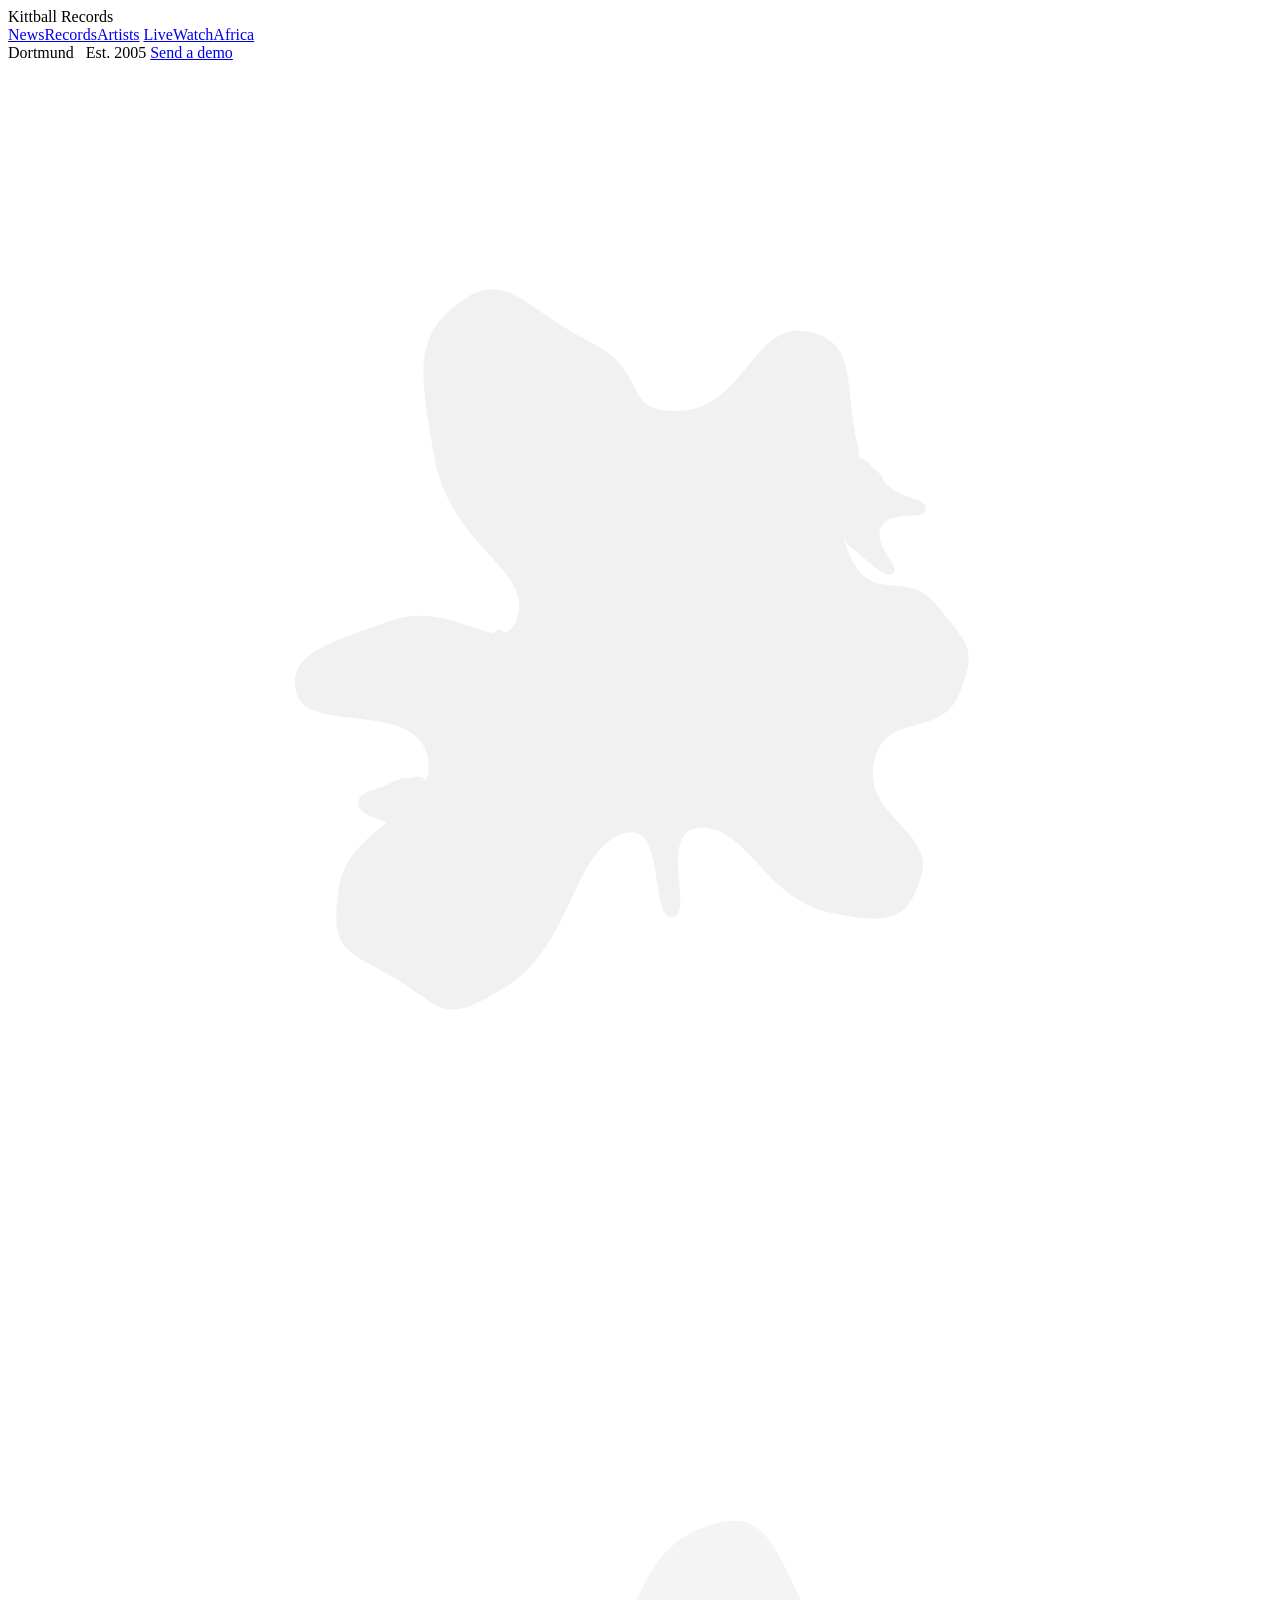
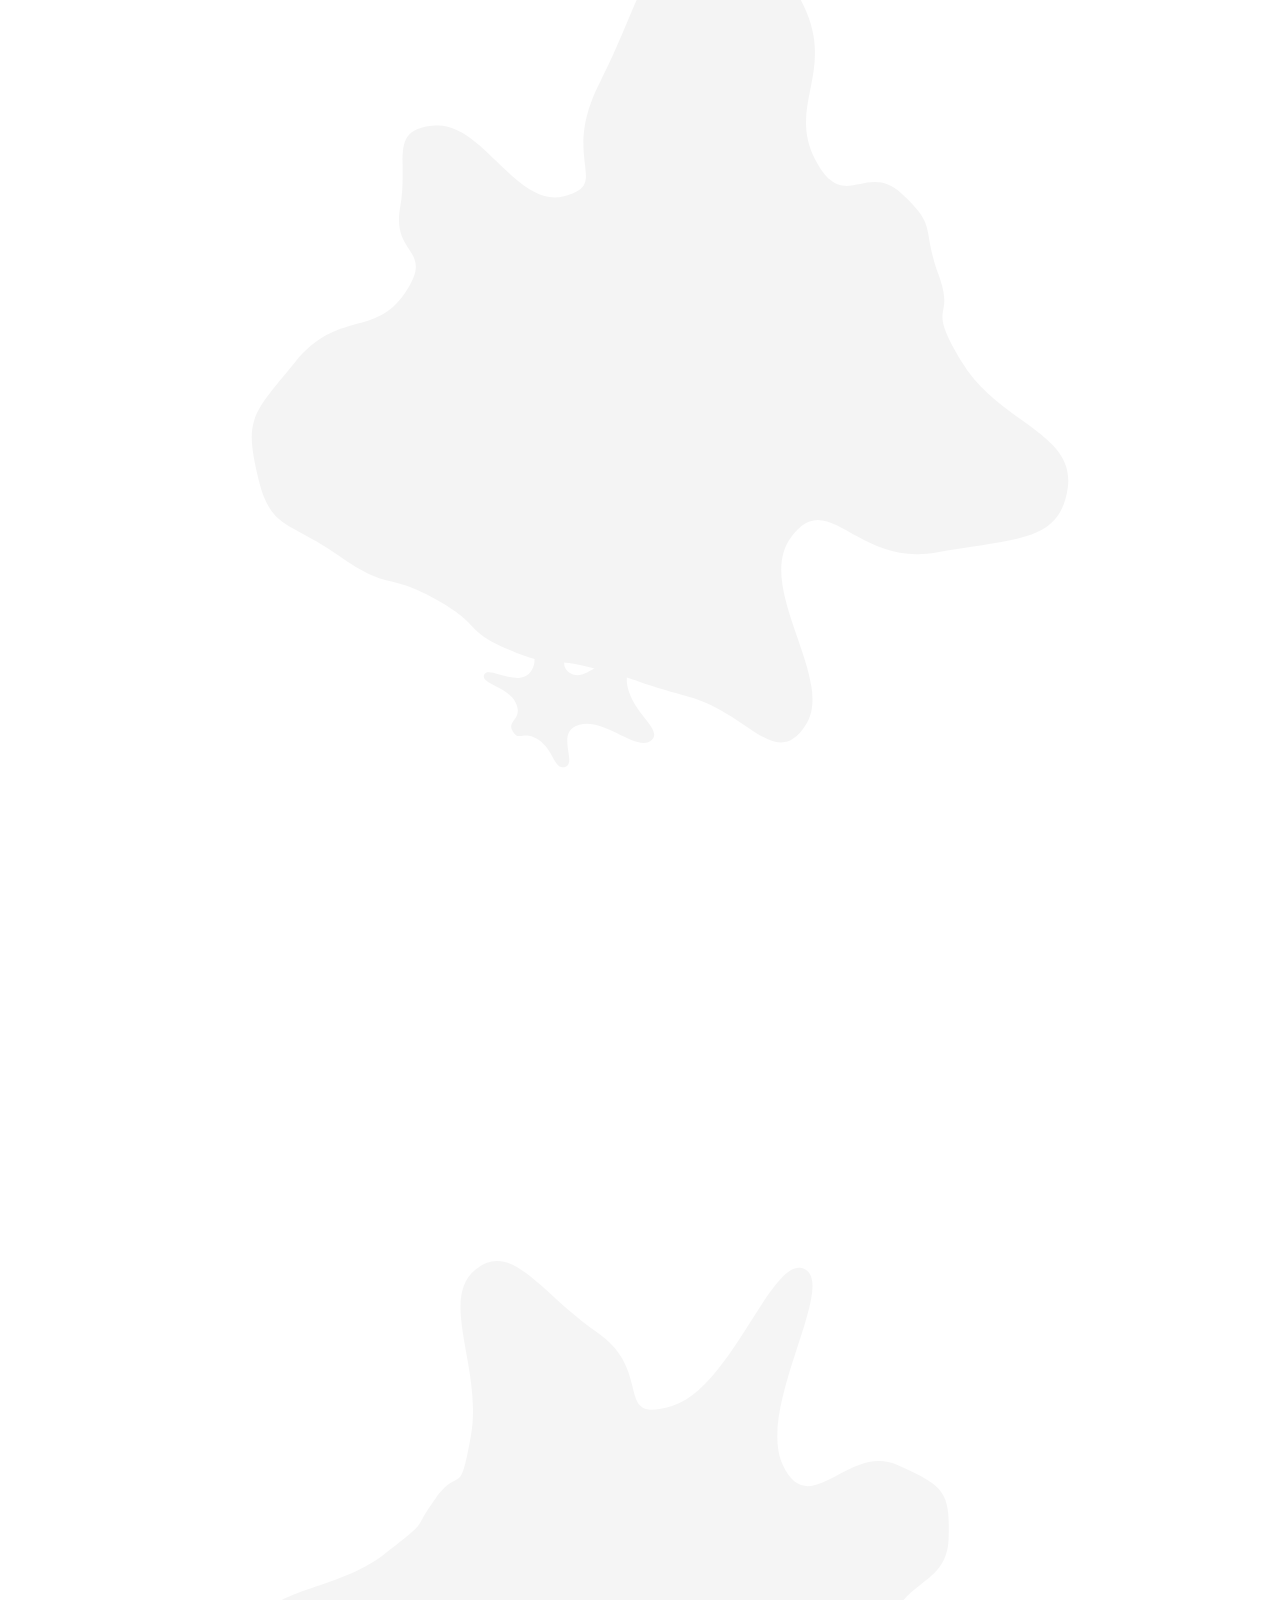
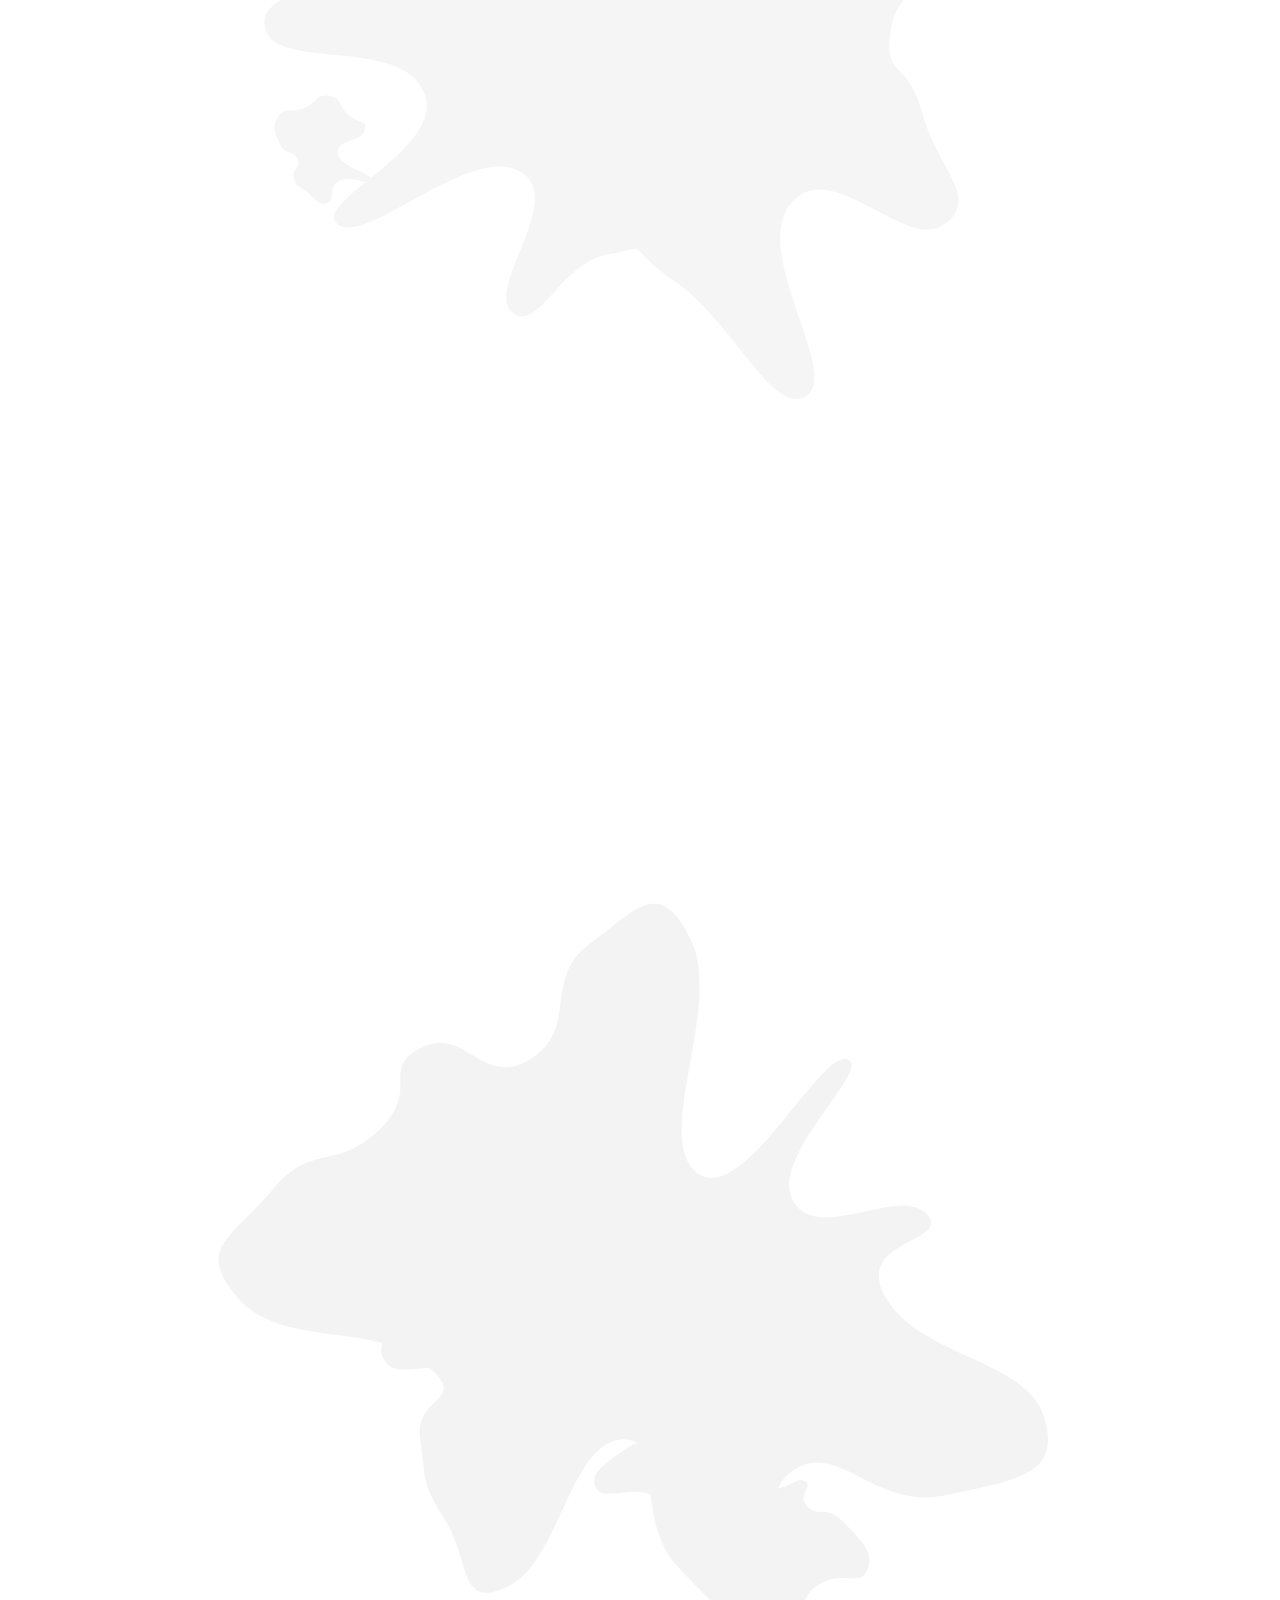
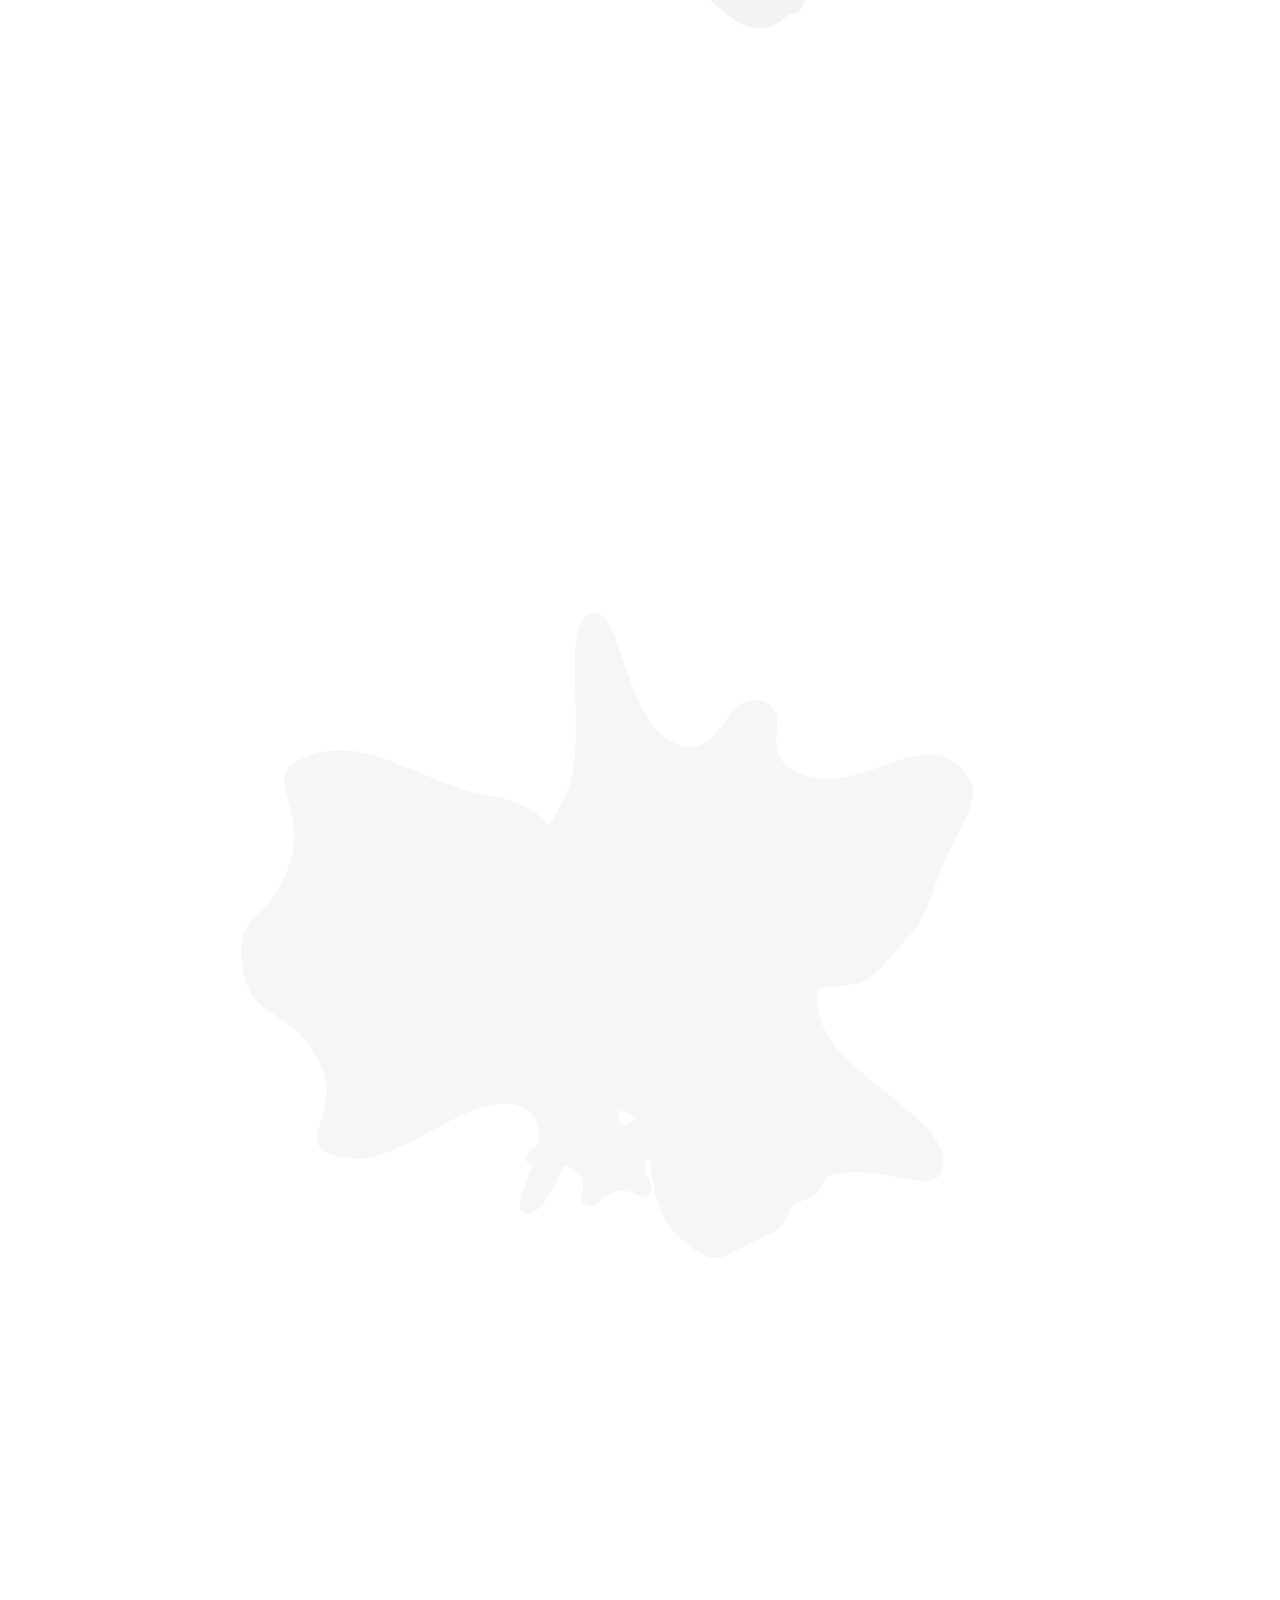
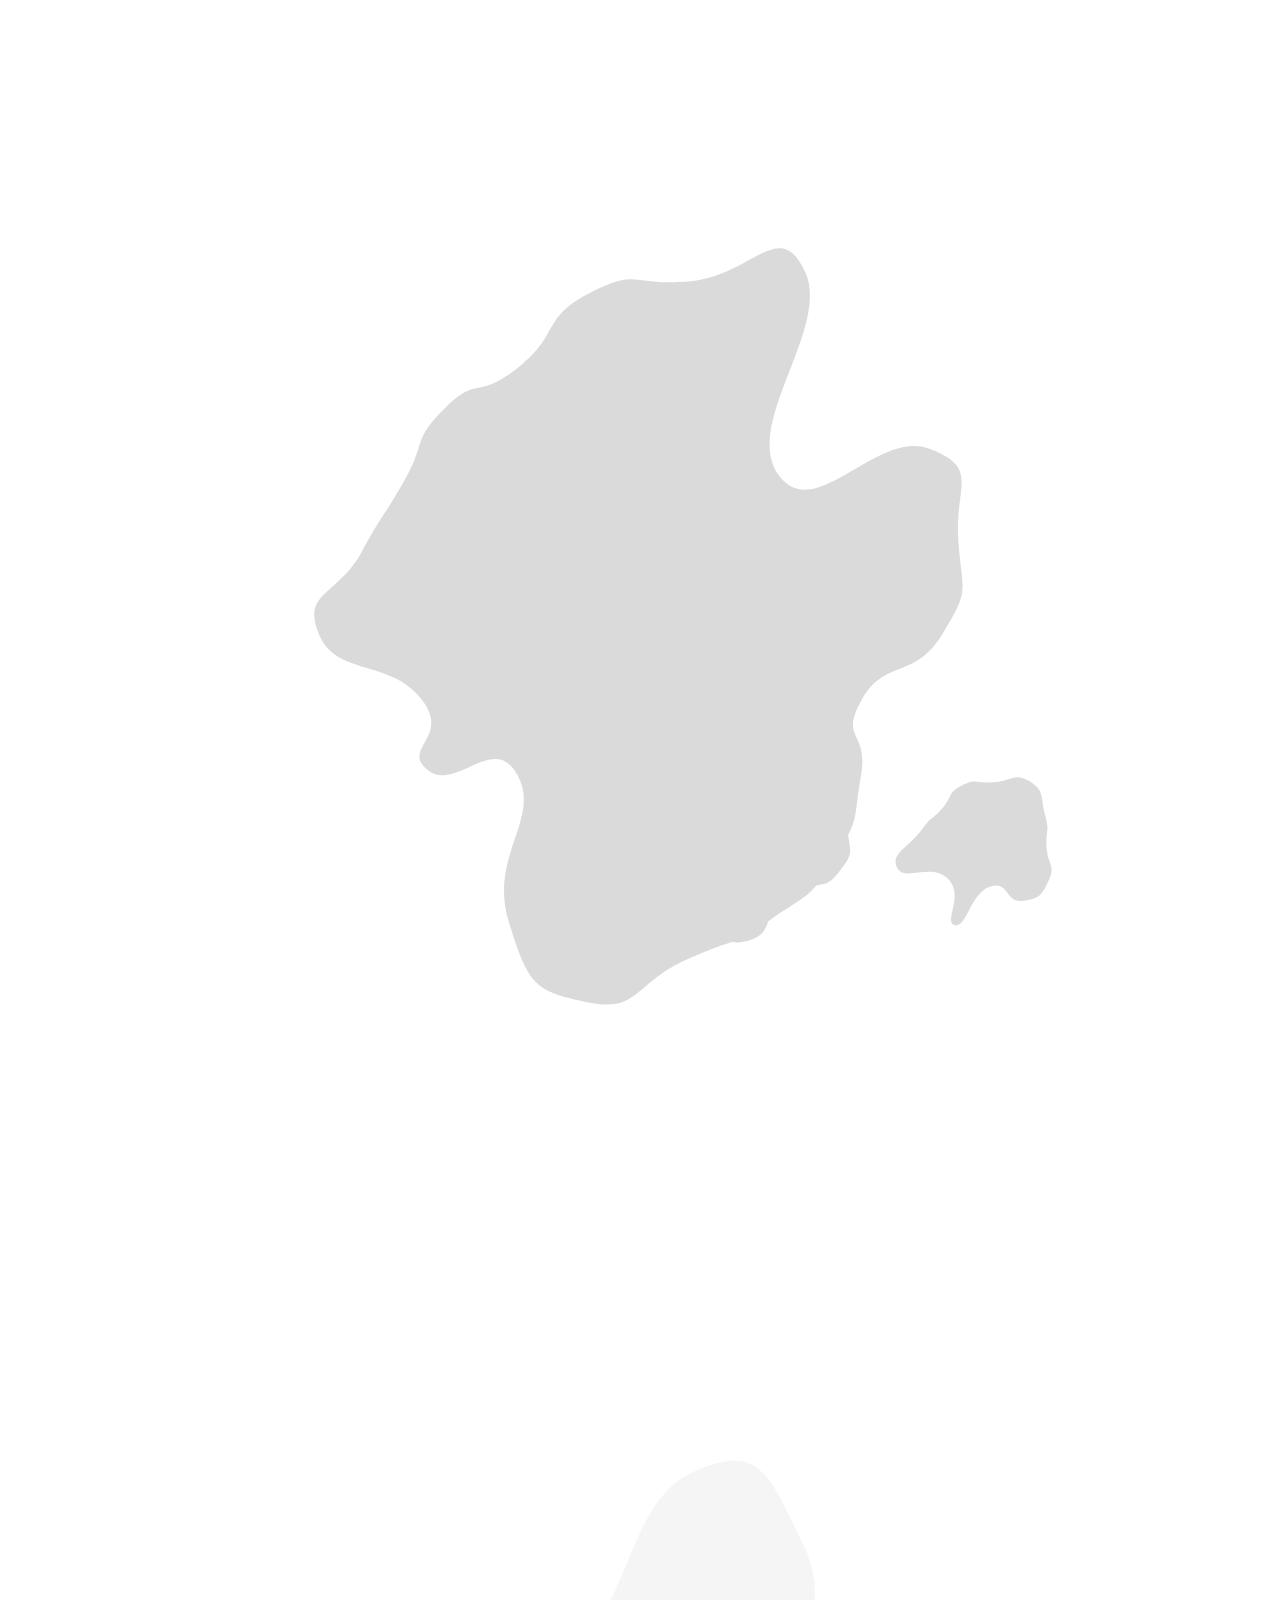
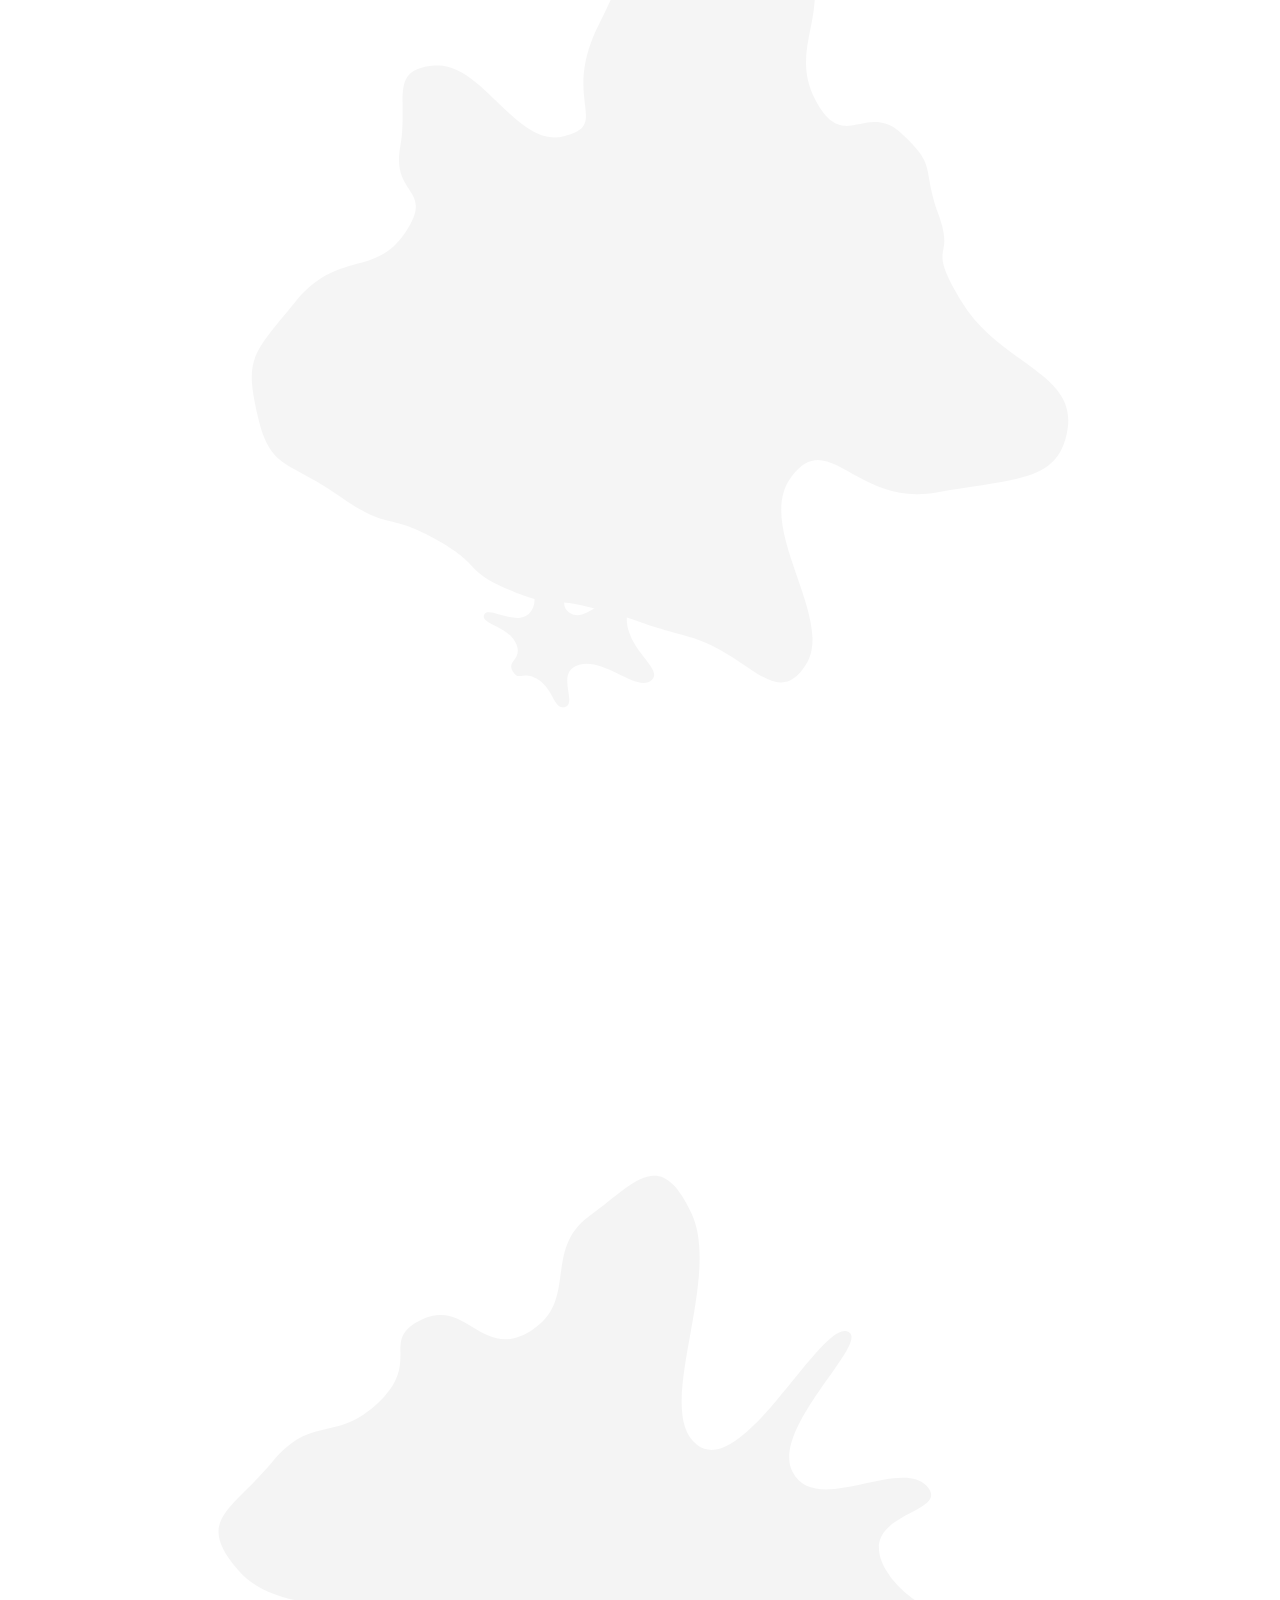
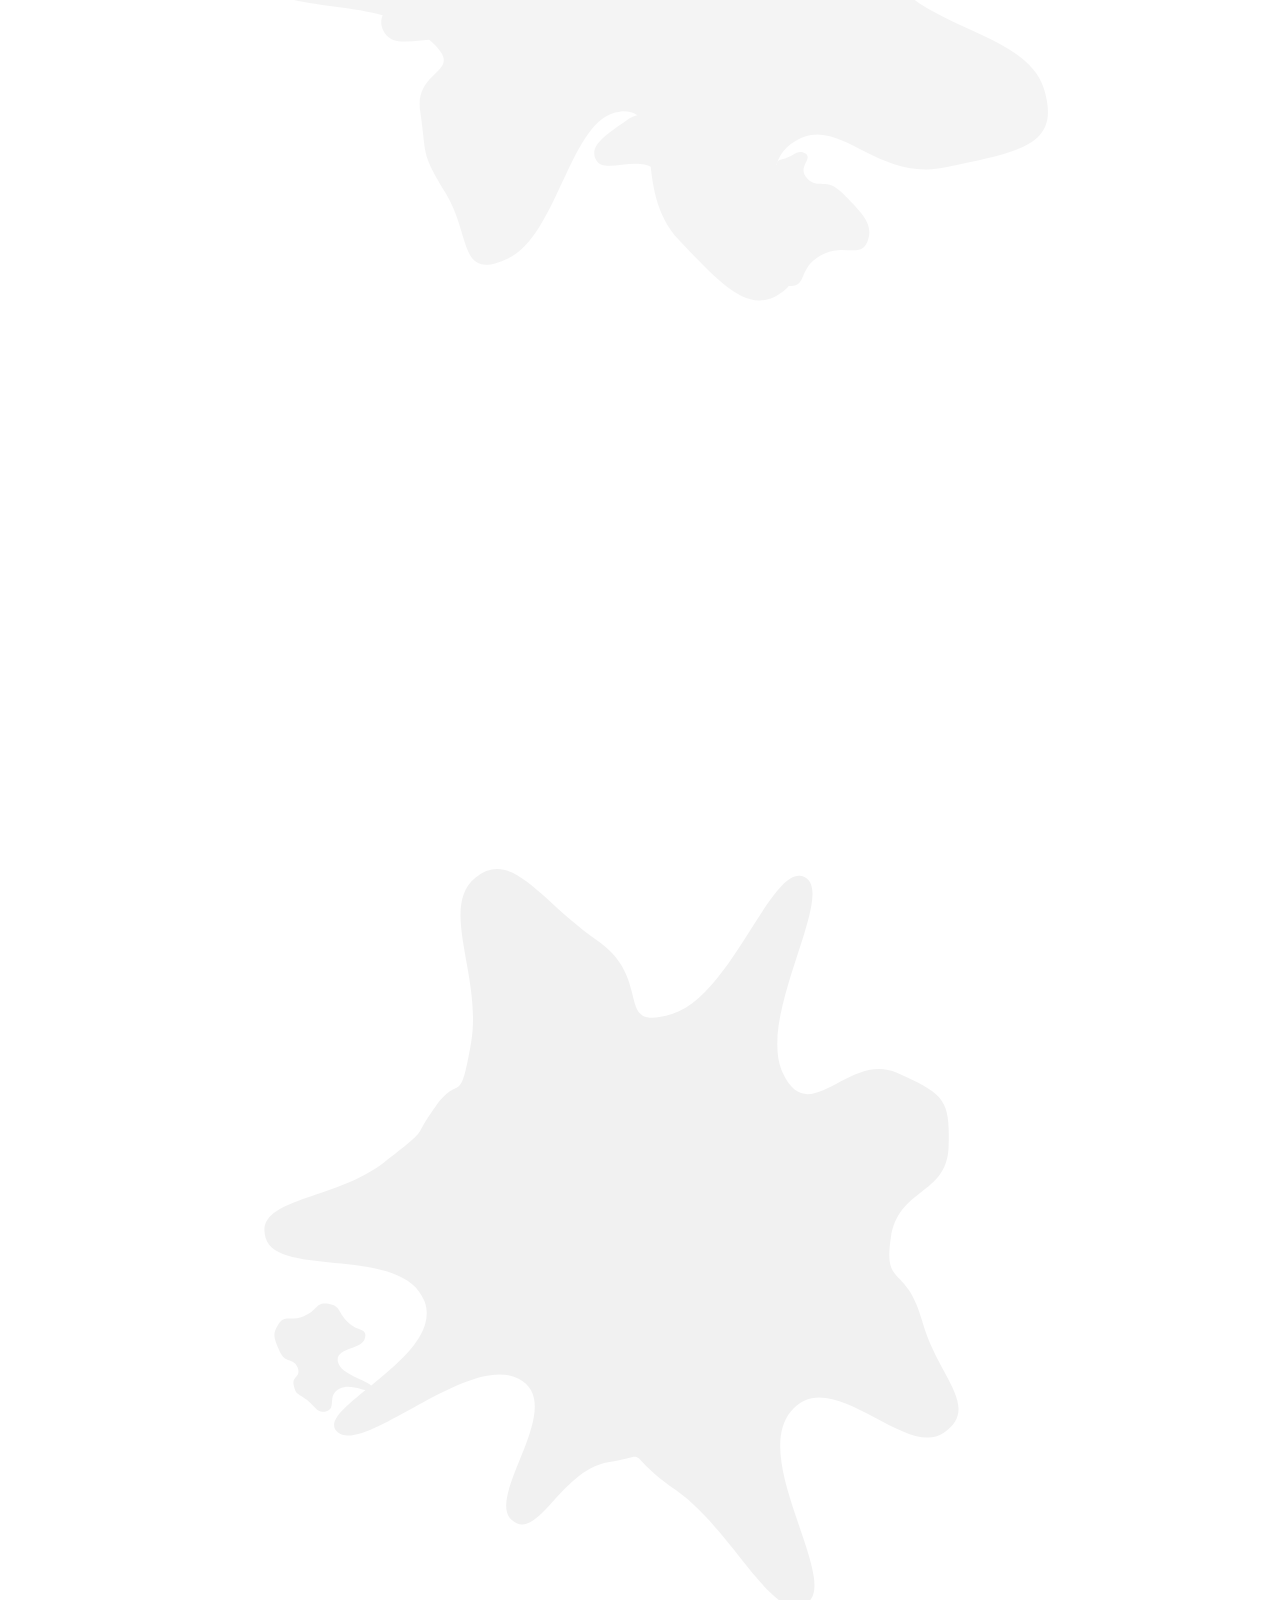
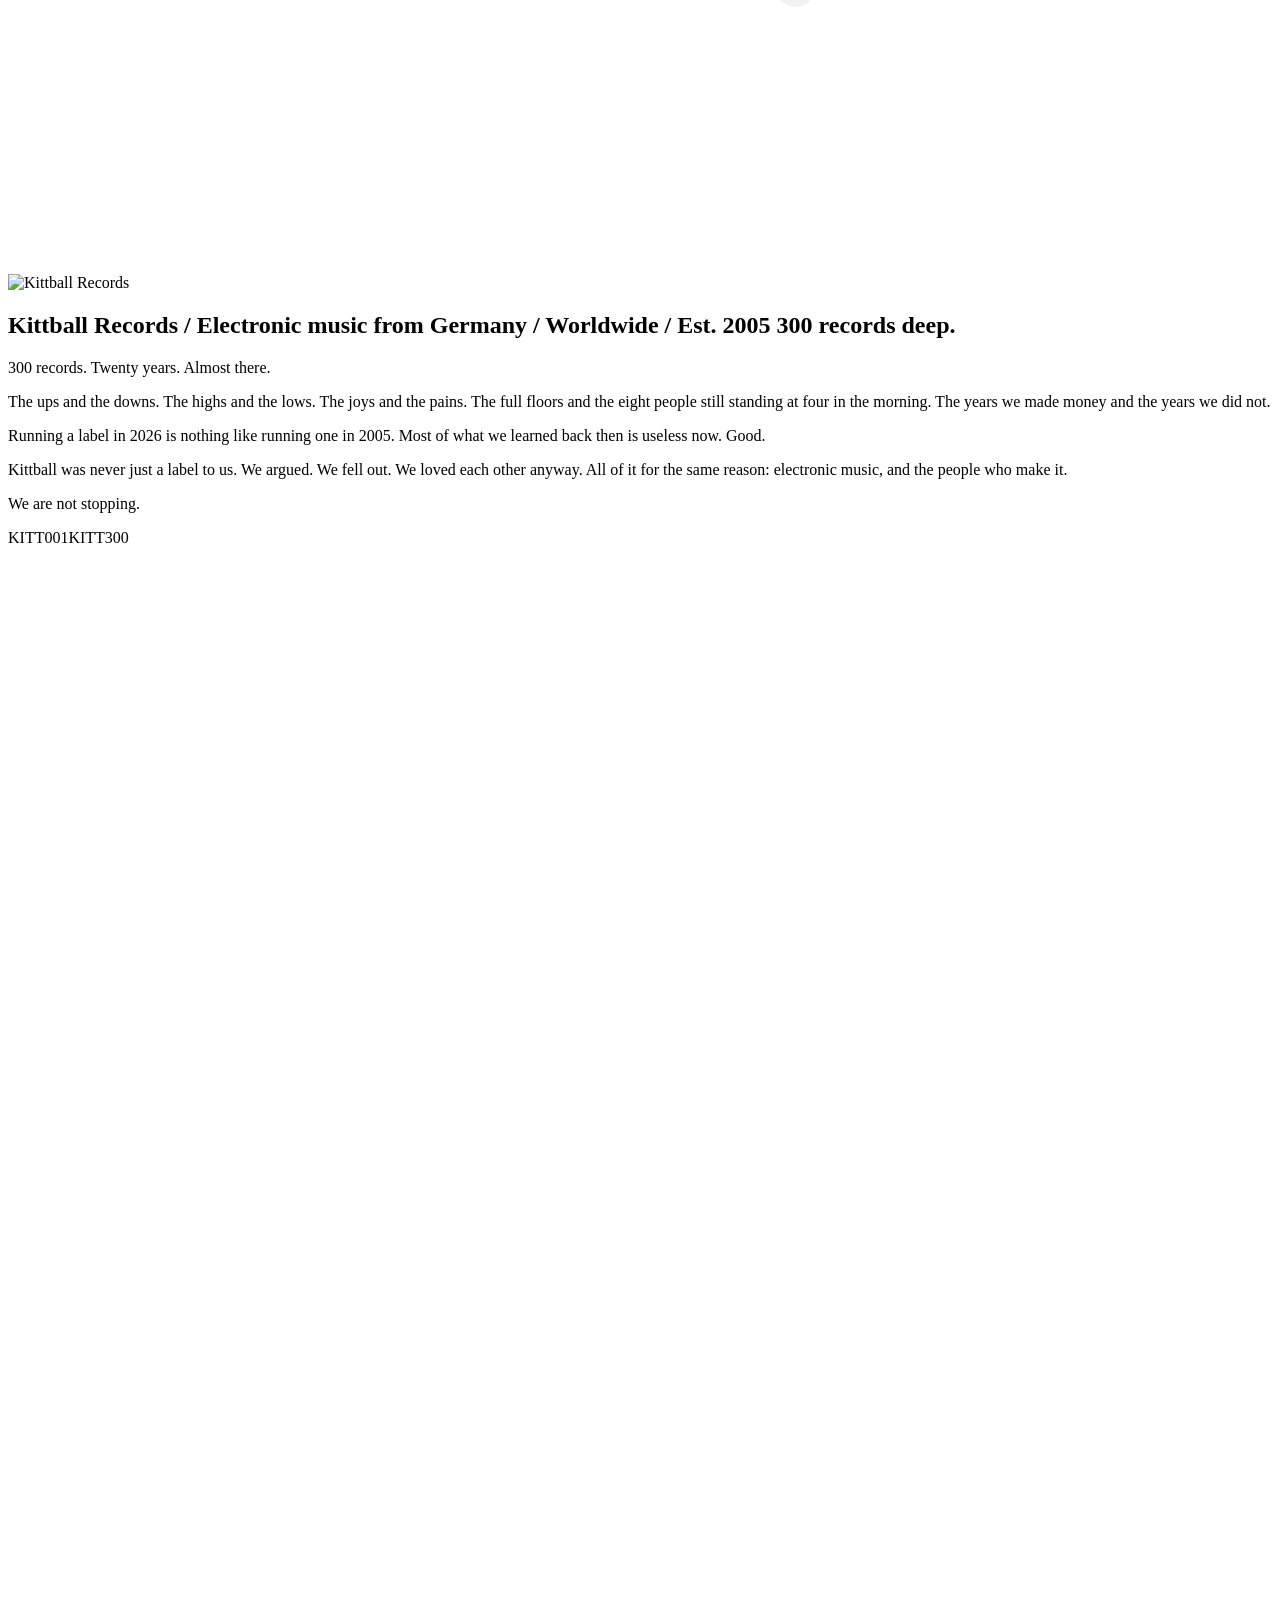
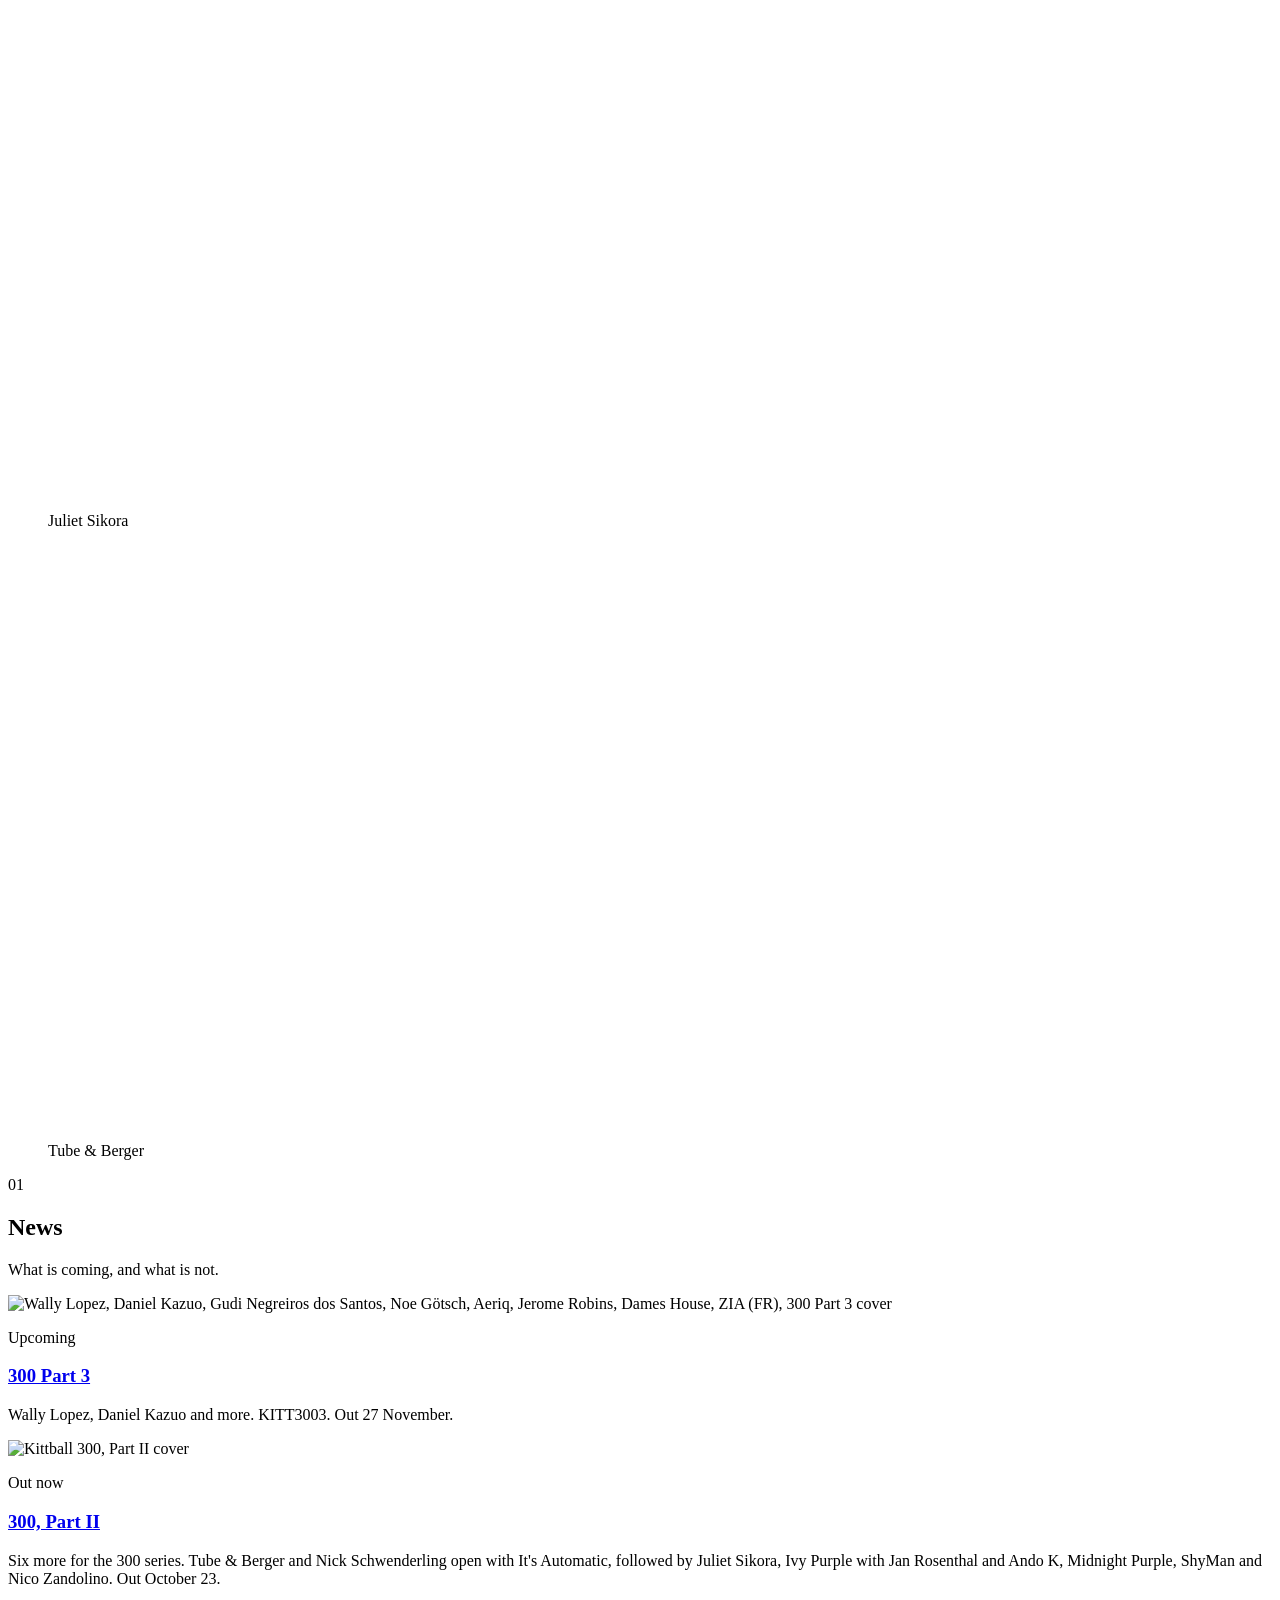
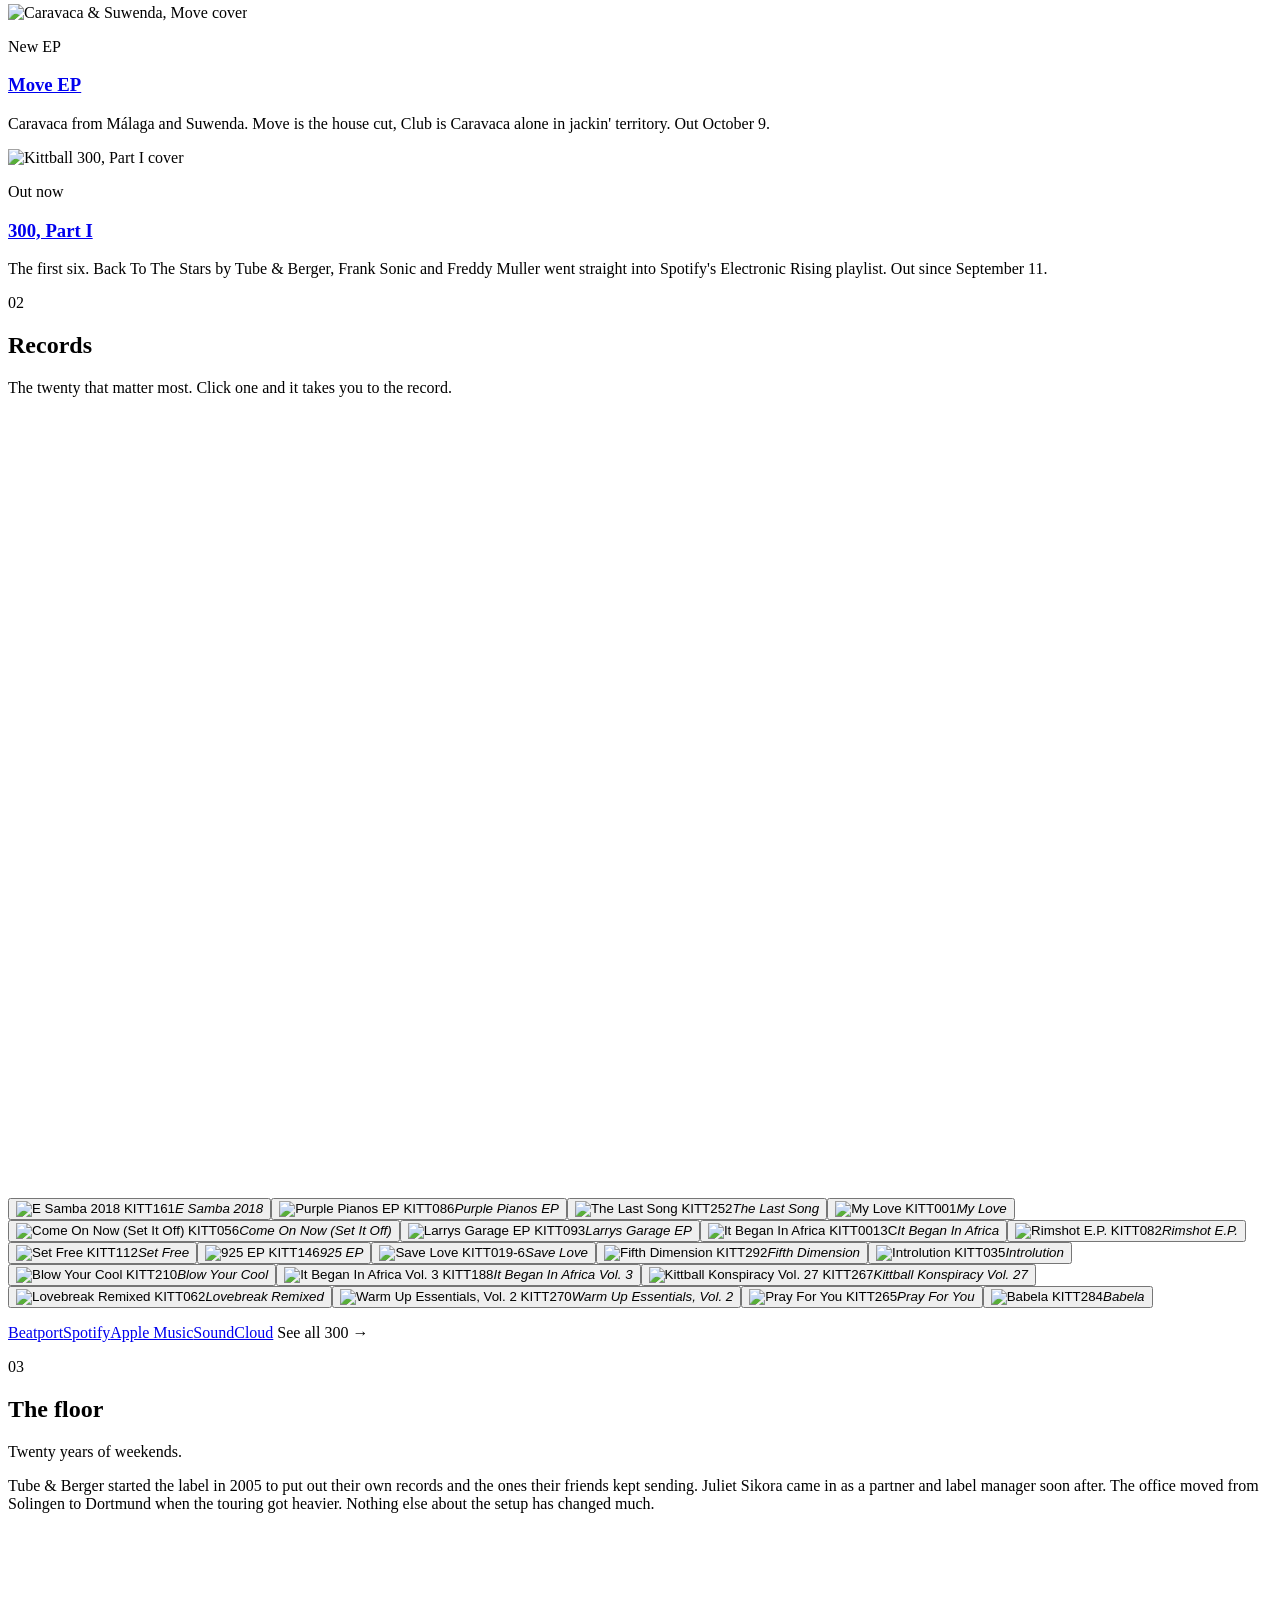
==== commit c7874889: "Tageslauf 2026-11-18" ====
--- a/index.html
+++ b/index.html
@@ -1,3 +1,3 @@
 <!DOCTYPE html><html lang="en" data-theme="bunt"> <head><meta charset="utf-8"><meta name="viewport" content="width=device-width,initial-scale=1"><title>Kittball Records &mdash; electronic music from Germany since 2005</title><meta name="description" content="Kittball Records. 300 records deep. Electronic music from Germany since 2005. Founded by Tube &#38; Berger and Juliet Sikora."><link rel="canonical" href="https://tube13-gif.github.io/kittball-preview/kittball-preview/"><meta property="og:type" content="website"><meta property="og:site_name" content="Kittball Records"><meta property="og:title" content="Kittball Records — electronic music from Germany since 2005"><meta property="og:description" content="Kittball Records. 300 records deep. Electronic music from Germany since 2005. Founded by Tube &#38; Berger and Juliet Sikora."><meta property="og:url" content="https://tube13-gif.github.io/kittball-preview/kittball-preview/"><meta property="og:image" content="https://tube13-gif.github.io/kittball-preview/og.jpg"><meta property="og:image:width" content="1200"><meta property="og:image:height" content="630"><meta name="twitter:card" content="summary_large_image"><meta name="twitter:title" content="Kittball Records — electronic music from Germany since 2005"><meta name="twitter:description" content="Kittball Records. 300 records deep. Electronic music from Germany since 2005. Founded by Tube &#38; Berger and Juliet Sikora."><meta name="twitter:image" content="https://tube13-gif.github.io/kittball-preview/og.jpg"><script type="application/ld+json">{"@context":"https://schema.org","@type":"MusicGroup","name":"Kittball Records","url":"https://tube13-gif.github.io/kittball-preview/","foundingDate":"2005","foundingLocation":{"@type":"Place","name":"Dortmund, Germany"},"email":"info@kittball.com","address":{"@type":"PostalAddress","streetAddress":"Asselner Hellweg 205","postalCode":"44319","addressLocality":"Dortmund","addressCountry":"DE"},"sameAs":["https://soundcloud.com/kittball","https://open.spotify.com/user/kittball","https://www.beatport.com/label/kittball/2280","https://www.instagram.com/kittball_records/","https://www.youtube.com/c/kittballrecords","https://www.facebook.com/kittballrecords/","https://www.tiktok.com/@kittballrecords","https://x.com/kittballrecords","https://www.discogs.com/label/48758-Kittball-Records","https://ra.co/labels/3171","https://www.traxsource.com/label/1978/kittball","https://tstack.app/kittball/send","https://soilandgreen.store/pages/kittball-records"]}</script><link rel="icon" type="image/png" href="/kittball-preview/favicon.png"><meta name="robots" content="noindex, nofollow"><link rel="preload" as="image" href="/kittball-preview/_astro/logo3d-schwarz.C7AL97u6_28PWB7.webp" fetchpriority="high"><link rel="preload" as="font" type="font/woff2" href="/kittball-preview/_astro/archivo-latin-wdth-normal.DY7AcnAa.woff2" crossorigin><link rel="preload" as="font" type="font/woff2" href="/kittball-preview/_astro/ibm-plex-mono-latin-400-normal.DMJ8VG8y.woff2" crossorigin><link rel="preload" as="font" type="font/woff2" href="/kittball-preview/_astro/ibm-plex-mono-latin-500-normal.DSY6xOcd.woff2" crossorigin><style>@font-face{font-family:'Archivo';font-style:normal;font-weight:100 900;font-display:swap;src:url(/kittball-preview/_astro/archivo-latin-wdth-normal.DY7AcnAa.woff2) format('woff2-variations');font-stretch:62% 125%;}@font-face{font-family:'IBM Plex Mono';font-style:normal;font-weight:400;font-display:swap;src:url(/kittball-preview/_astro/ibm-plex-mono-latin-400-normal.DMJ8VG8y.woff2) format('woff2');}@font-face{font-family:'IBM Plex Mono';font-style:normal;font-weight:500;font-display:swap;src:url(/kittball-preview/_astro/ibm-plex-mono-latin-500-normal.DSY6xOcd.woff2) format('woff2');}</style><link rel="stylesheet" href="/kittball-preview/_astro/index.CM6Ry6bS.css">
 <style>.nw-tix[data-astro-cid-5kulxhgn]{margin-top:var(--s3);font-size:10px;letter-spacing:.14em;text-transform:uppercase}.nw-tix[data-astro-cid-5kulxhgn] a[data-astro-cid-5kulxhgn]{color:var(--ink);border-bottom:1px solid var(--line)}.nw-tix[data-astro-cid-5kulxhgn] a[data-astro-cid-5kulxhgn]:hover{border-color:var(--ink)}.tix-sep[data-astro-cid-5kulxhgn]{color:var(--dim)}
-</style></head> <body>  <div class="pad"> <header class="top mono"> <span>Kittball Records</span>  <nav><a href="#news">News</a><a href="#records">Records</a><a href="#artists">Artists</a> <a href="#live">Live</a><a href="#watch">Watch</a><a href="#africa">Africa</a></nav> <span class="r"><span>Dortmund   Est. 2005</span> <a class="btn-demo" href="https://tstack.app/kittball/send" rel="noopener">Send a demo</a></span> </header> <section class="stage"> <div class="splats" aria-hidden="true"><g class="spl" style="left:6%;top:18%;width:210px;height:210px;opacity:0.05"><svg viewBox="-2.2 -2.2 4.4 4.4" aria-hidden="true"><g fill="currentColor"><path d="M1.111,0.000C1.046,0.158 0.852,0.056 0.814,0.239C0.776,0.422 1.025,0.479 0.980,0.630C0.935,0.781 0.882,0.808 0.659,0.761C0.437,0.713 0.372,0.461 0.213,0.466C0.054,0.471 0.194,0.770 0.112,0.777C0.030,0.784 0.097,0.420 -0.070,0.490C-0.238,0.560 -0.237,0.874 -0.465,1.018C-0.693,1.162 -0.687,1.088 -0.856,0.988C-1.025,0.888 -1.082,0.897 -1.048,0.674C-1.014,0.450 -0.696,0.412 -0.739,0.217C-0.781,0.022 -1.158,0.137 -1.195,0.000C-1.233,-0.137 -1.092,-0.176 -0.868,-0.255C-0.645,-0.334 -0.469,-0.107 -0.425,-0.273C-0.381,-0.439 -0.658,-0.509 -0.716,-0.826C-0.774,-1.143 -0.780,-1.250 -0.624,-1.366C-0.467,-1.482 -0.398,-1.338 -0.176,-1.227C0.046,-1.117 -0.077,-0.975 0.142,-0.986C0.360,-0.996 0.399,-1.296 0.577,-1.263C0.755,-1.230 0.710,-1.102 0.756,-0.873C0.802,-0.643 0.653,-0.637 0.735,-0.472C0.817,-0.308 0.928,-0.442 1.037,-0.305C1.146,-0.168 1.175,-0.158 1.111,0.000Z"/><path d="M0.122,0.000C0.114,0.062 0.176,0.029 0.190,0.100C0.203,0.171 0.219,0.230 0.169,0.245C0.120,0.261 0.100,0.139 0.019,0.153C-0.063,0.166 -0.071,0.306 -0.111,0.292C-0.150,0.278 -0.082,0.172 -0.118,0.104C-0.153,0.037 -0.200,0.104 -0.233,0.057C-0.266,0.010 -0.269,-0.013 -0.233,-0.057C-0.197,-0.102 -0.148,-0.039 -0.109,-0.096C-0.069,-0.153 -0.133,-0.240 -0.096,-0.254C-0.060,-0.268 -0.055,-0.155 0.018,-0.146C0.090,-0.137 0.096,-0.232 0.154,-0.223C0.212,-0.214 0.228,-0.180 0.219,-0.115C0.210,-0.050 0.131,-0.062 0.122,0.000Z" transform="translate(-0.40 0.03)"/><path d="M0.264,0.000C0.254,0.039 0.142,-0.006 0.110,0.058C0.077,0.121 0.179,0.196 0.152,0.220C0.125,0.244 0.070,0.180 0.017,0.140C-0.036,0.100 -0.001,0.100 -0.031,0.083C-0.062,0.065 -0.076,0.097 -0.088,0.078C-0.100,0.059 -0.027,0.058 -0.072,0.018C-0.118,-0.022 -0.246,-0.037 -0.245,-0.060C-0.244,-0.084 -0.123,-0.032 -0.070,-0.062C-0.017,-0.092 -0.089,-0.129 -0.062,-0.164C-0.035,-0.199 -0.023,-0.192 0.022,-0.184C0.068,-0.175 0.058,-0.167 0.094,-0.136C0.130,-0.105 0.096,-0.116 0.145,-0.076C0.195,-0.037 0.275,-0.039 0.264,0.000Z" transform="translate(0.73 -0.64)"/><path d="M0.258,0.000C0.207,0.067 0.151,-0.010 0.130,0.068C0.110,0.147 0.214,0.199 0.188,0.272C0.161,0.345 0.127,0.309 0.039,0.319C-0.050,0.329 -0.062,0.362 -0.117,0.308C-0.172,0.254 -0.146,0.213 -0.150,0.133C-0.154,0.053 -0.099,0.089 -0.130,0.032C-0.162,-0.025 -0.252,-0.015 -0.259,-0.064C-0.266,-0.113 -0.212,-0.109 -0.155,-0.137C-0.097,-0.165 -0.112,-0.152 -0.061,-0.161C-0.010,-0.169 -0.056,-0.128 0.020,-0.167C0.097,-0.206 0.120,-0.296 0.203,-0.295C0.287,-0.293 0.292,-0.247 0.308,-0.162C0.324,-0.076 0.310,-0.067 0.258,0.000Z" transform="translate(-0.72 0.45)"/></g></svg></g><g class="spl" style="left:78%;top:6%;width:150px;height:150px;opacity:0.038"><svg viewBox="-2.2 -2.2 4.4 4.4" aria-hidden="true"><g fill="currentColor"><path d="M1.120,0.000C1.250,0.215 1.514,0.245 1.489,0.437C1.463,0.629 1.310,0.613 1.031,0.663C0.752,0.712 0.658,0.434 0.527,0.608C0.395,0.782 0.681,1.102 0.577,1.263C0.473,1.425 0.379,1.221 0.167,1.164C-0.044,1.107 0.028,1.115 -0.154,1.068C-0.335,1.020 -0.294,1.071 -0.457,1.001C-0.620,0.930 -0.543,0.919 -0.714,0.824C-0.886,0.730 -0.870,0.800 -1.049,0.674C-1.228,0.548 -1.288,0.587 -1.332,0.391C-1.376,0.196 -1.350,0.183 -1.200,0.000C-1.051,-0.183 -0.924,-0.084 -0.818,-0.240C-0.712,-0.396 -0.865,-0.368 -0.835,-0.537C-0.804,-0.705 -0.878,-0.811 -0.713,-0.823C-0.547,-0.834 -0.430,-0.534 -0.264,-0.577C-0.097,-0.620 -0.279,-0.701 -0.140,-0.972C-0.000,-1.243 0.012,-1.432 0.217,-1.511C0.423,-1.590 0.454,-1.478 0.568,-1.244C0.682,-1.010 0.511,-0.895 0.610,-0.704C0.710,-0.513 0.787,-0.701 0.911,-0.586C1.036,-0.470 0.979,-0.475 1.039,-0.305C1.100,-0.135 0.990,-0.215 1.120,0.000Z"/><path d="M0.233,0.000C0.239,0.048 0.195,0.028 0.169,0.089C0.144,0.150 0.186,0.164 0.145,0.211C0.105,0.257 0.101,0.234 0.030,0.249C-0.041,0.265 -0.046,0.296 -0.100,0.263C-0.154,0.231 -0.165,0.209 -0.155,0.137C-0.145,0.066 -0.056,0.069 -0.065,0.016C-0.075,-0.037 -0.167,-0.007 -0.188,-0.046C-0.208,-0.086 -0.167,-0.072 -0.137,-0.121C-0.106,-0.170 -0.126,-0.208 -0.081,-0.215C-0.037,-0.222 -0.029,-0.174 0.018,-0.145C0.064,-0.116 0.040,-0.133 0.078,-0.113C0.116,-0.094 0.104,-0.111 0.149,-0.078C0.194,-0.045 0.228,-0.048 0.233,0.000Z" transform="translate(-1.00 0.25)"/><path d="M0.252,0.000C0.280,0.084 0.375,0.138 0.325,0.170C0.274,0.203 0.163,0.087 0.078,0.113C-0.007,0.138 0.072,0.243 0.031,0.259C-0.009,0.274 -0.009,0.201 -0.063,0.165C-0.116,0.130 -0.130,0.173 -0.153,0.135C-0.176,0.098 -0.114,0.093 -0.143,0.035C-0.172,-0.022 -0.268,-0.030 -0.252,-0.062C-0.236,-0.095 -0.127,-0.009 -0.087,-0.077C-0.046,-0.144 -0.145,-0.246 -0.112,-0.294C-0.078,-0.343 -0.016,-0.310 0.030,-0.244C0.075,-0.179 -0.011,-0.104 0.046,-0.067C0.104,-0.031 0.167,-0.138 0.227,-0.119C0.286,-0.099 0.223,-0.084 0.252,0.000Z" transform="translate(-0.29 1.15)"/><path d="M0.173,0.000C0.194,0.052 0.228,0.065 0.208,0.109C0.188,0.153 0.159,0.139 0.104,0.151C0.050,0.164 0.059,0.169 0.018,0.152C-0.022,0.136 -0.004,0.115 -0.036,0.094C-0.067,0.073 -0.047,0.095 -0.091,0.081C-0.136,0.067 -0.164,0.082 -0.189,0.047C-0.213,0.011 -0.215,-0.016 -0.175,-0.043C-0.136,-0.070 -0.098,-0.043 -0.054,-0.047C-0.009,-0.052 -0.042,-0.045 -0.023,-0.060C-0.004,-0.075 -0.025,-0.071 0.012,-0.098C0.049,-0.125 0.069,-0.160 0.105,-0.152C0.140,-0.144 0.115,-0.115 0.134,-0.071C0.154,-0.026 0.152,-0.052 0.173,0.000Z" transform="translate(-0.51 0.46)"/></g></svg></g><g class="spl" style="left:44%;top:63%;width:260px;height:260px;opacity:0.034"><svg viewBox="-2.2 -2.2 4.4 4.4" aria-hidden="true"><g fill="currentColor"><path d="M0.873,0.000C0.846,0.175 0.928,0.091 0.982,0.288C1.035,0.485 1.189,0.587 1.056,0.679C0.923,0.770 0.662,0.433 0.524,0.605C0.386,0.777 0.696,1.192 0.581,1.272C0.465,1.351 0.327,1.020 0.126,0.878C-0.075,0.736 0.054,0.751 -0.112,0.781C-0.279,0.811 -0.357,1.065 -0.448,0.980C-0.538,0.895 -0.248,0.577 -0.424,0.489C-0.599,0.401 -0.957,0.754 -1.052,0.676C-1.147,0.598 -0.677,0.416 -0.750,0.220C-0.823,0.024 -1.262,0.140 -1.303,0.000C-1.345,-0.140 -1.064,-0.129 -0.892,-0.262C-0.721,-0.395 -0.800,-0.336 -0.712,-0.457C-0.624,-0.578 -0.629,-0.448 -0.588,-0.679C-0.548,-0.910 -0.700,-1.150 -0.573,-1.254C-0.445,-1.358 -0.348,-1.174 -0.149,-1.036C0.050,-0.899 -0.097,-0.716 0.112,-0.780C0.322,-0.844 0.462,-1.316 0.574,-1.256C0.685,-1.197 0.404,-0.772 0.497,-0.574C0.590,-0.376 0.727,-0.650 0.894,-0.575C1.061,-0.500 1.080,-0.482 1.074,-0.315C1.067,-0.149 0.899,-0.175 0.873,0.000Z"/><path d="M0.058,0.000C0.067,0.050 0.178,0.067 0.180,0.094C0.182,0.122 0.111,0.071 0.065,0.094C0.019,0.116 0.054,0.161 0.021,0.172C-0.012,0.184 -0.017,0.159 -0.050,0.133C-0.084,0.107 -0.086,0.117 -0.095,0.084C-0.104,0.051 -0.068,0.055 -0.082,0.020C-0.096,-0.014 -0.125,0.008 -0.144,-0.035C-0.163,-0.079 -0.172,-0.095 -0.148,-0.131C-0.123,-0.166 -0.110,-0.138 -0.060,-0.158C-0.010,-0.178 -0.020,-0.207 0.024,-0.201C0.069,-0.194 0.057,-0.172 0.094,-0.136C0.131,-0.101 0.162,-0.119 0.152,-0.080C0.141,-0.040 0.050,-0.050 0.058,0.000Z" transform="translate(-1.11 0.43)"/><path d="M0.131,0.000C0.168,0.046 0.227,0.076 0.215,0.113C0.202,0.150 0.142,0.090 0.088,0.127C0.034,0.165 0.069,0.241 0.029,0.242C-0.010,0.243 -0.014,0.176 -0.049,0.130C-0.085,0.084 -0.053,0.107 -0.093,0.083C-0.134,0.059 -0.164,0.084 -0.190,0.047C-0.216,0.010 -0.210,-0.007 -0.183,-0.045C-0.156,-0.083 -0.128,-0.044 -0.096,-0.085C-0.063,-0.126 -0.102,-0.183 -0.071,-0.186C-0.040,-0.188 -0.045,-0.095 0.011,-0.093C0.068,-0.091 0.102,-0.193 0.124,-0.179C0.145,-0.165 0.084,-0.097 0.086,-0.045C0.088,0.007 0.093,-0.046 0.131,0.000Z" transform="translate(0.38 0.10)"/><path d="M0.201,0.000C0.212,0.077 0.288,0.083 0.270,0.142C0.252,0.201 0.212,0.191 0.140,0.203C0.068,0.215 0.090,0.171 0.022,0.182C-0.045,0.194 -0.048,0.263 -0.092,0.244C-0.137,0.225 -0.105,0.175 -0.133,0.118C-0.160,0.060 -0.155,0.098 -0.187,0.046C-0.219,-0.005 -0.269,-0.021 -0.244,-0.060C-0.218,-0.099 -0.144,-0.035 -0.100,-0.089C-0.057,-0.142 -0.131,-0.195 -0.093,-0.245C-0.055,-0.295 -0.034,-0.275 0.032,-0.260C0.097,-0.246 0.075,-0.234 0.134,-0.194C0.192,-0.154 0.213,-0.179 0.233,-0.122C0.253,-0.066 0.190,-0.077 0.201,0.000Z" transform="translate(0.22 0.35)"/></g></svg></g><g class="spl" style="left:2%;top:78%;width:120px;height:120px;opacity:0.044"><svg viewBox="-2.2 -2.2 4.4 4.4" aria-hidden="true"><g fill="currentColor"><path d="M0.856,0.000C0.975,0.205 1.344,0.214 1.406,0.413C1.467,0.612 1.324,0.631 1.068,0.686C0.813,0.742 0.687,0.483 0.525,0.606C0.362,0.729 0.620,1.014 0.507,1.111C0.394,1.207 0.303,1.118 0.135,0.939C-0.033,0.760 0.101,0.474 -0.071,0.493C-0.243,0.511 -0.283,0.919 -0.458,1.003C-0.633,1.086 -0.586,0.927 -0.675,0.779C-0.764,0.631 -0.741,0.653 -0.765,0.492C-0.789,0.330 -0.574,0.365 -0.758,0.223C-0.942,0.080 -1.248,0.174 -1.399,0.000C-1.550,-0.174 -1.422,-0.206 -1.280,-0.376C-1.138,-0.545 -1.061,-0.440 -0.909,-0.584C-0.758,-0.729 -0.910,-0.802 -0.757,-0.873C-0.603,-0.945 -0.548,-0.728 -0.380,-0.832C-0.212,-0.935 -0.339,-1.112 -0.177,-1.231C-0.015,-1.350 0.070,-1.473 0.179,-1.242C0.287,-1.011 0.042,-0.554 0.199,-0.435C0.356,-0.316 0.624,-0.858 0.720,-0.831C0.816,-0.804 0.450,-0.497 0.531,-0.341C0.611,-0.185 0.903,-0.392 0.997,-0.293C1.092,-0.194 0.738,-0.205 0.856,0.000Z"/><path d="M0.224,0.000C0.249,0.065 0.290,0.090 0.256,0.134C0.222,0.179 0.172,0.126 0.106,0.154C0.040,0.181 0.086,0.203 0.028,0.230C-0.030,0.256 -0.048,0.280 -0.093,0.246C-0.138,0.212 -0.058,0.160 -0.127,0.113C-0.196,0.065 -0.303,0.131 -0.332,0.082C-0.361,0.033 -0.296,-0.008 -0.227,-0.056C-0.158,-0.104 -0.141,-0.049 -0.094,-0.084C-0.048,-0.118 -0.099,-0.157 -0.067,-0.176C-0.034,-0.195 -0.021,-0.172 0.018,-0.149C0.057,-0.127 0.024,-0.116 0.068,-0.099C0.113,-0.082 0.127,-0.119 0.172,-0.090C0.217,-0.062 0.200,-0.065 0.224,0.000Z" transform="translate(0.18 0.58)"/><path d="M0.228,0.000C0.288,0.063 0.336,0.102 0.312,0.164C0.289,0.226 0.227,0.168 0.148,0.214C0.068,0.259 0.104,0.324 0.039,0.320C-0.026,0.316 -0.027,0.260 -0.076,0.201C-0.126,0.142 -0.060,0.152 -0.132,0.117C-0.204,0.082 -0.325,0.123 -0.324,0.080C-0.324,0.037 -0.162,0.045 -0.129,-0.032C-0.097,-0.109 -0.237,-0.165 -0.211,-0.187C-0.185,-0.209 -0.106,-0.126 -0.041,-0.107C0.025,-0.088 -0.025,-0.112 0.015,-0.121C0.055,-0.131 0.071,-0.160 0.097,-0.140C0.122,-0.121 0.065,-0.094 0.102,-0.054C0.140,-0.013 0.167,-0.063 0.228,0.000Z" transform="translate(0.48 0.78)"/><path d="M0.117,0.000C0.169,0.081 0.341,0.116 0.356,0.187C0.372,0.258 0.265,0.234 0.170,0.246C0.075,0.259 0.111,0.210 0.028,0.229C-0.056,0.248 -0.060,0.334 -0.118,0.312C-0.177,0.290 -0.079,0.213 -0.174,0.154C-0.270,0.096 -0.403,0.179 -0.448,0.110C-0.493,0.042 -0.409,-0.005 -0.329,-0.081C-0.248,-0.157 -0.256,-0.148 -0.170,-0.151C-0.085,-0.153 -0.091,-0.073 -0.034,-0.090C0.022,-0.107 -0.000,-0.212 0.025,-0.209C0.051,-0.206 0.011,-0.113 0.055,-0.080C0.099,-0.046 0.159,-0.116 0.178,-0.093C0.196,-0.070 0.065,-0.081 0.117,0.000Z" transform="translate(-0.44 0.11)"/></g></svg></g><g class="spl" style="left:88%;top:52%;width:180px;height:180px;opacity:0.03"><svg viewBox="-2.2 -2.2 4.4 4.4" aria-hidden="true"><g fill="currentColor"><path d="M0.845,0.000C0.726,0.142 0.566,-0.013 0.627,0.184C0.688,0.381 1.052,0.518 1.056,0.678C1.059,0.839 0.821,0.662 0.640,0.738C0.459,0.815 0.577,0.883 0.431,0.943C0.285,1.003 0.282,1.072 0.136,0.944C-0.010,0.816 0.081,0.527 -0.072,0.503C-0.226,0.479 -0.292,0.866 -0.393,0.862C-0.495,0.857 -0.236,0.544 -0.422,0.487C-0.608,0.430 -0.834,0.712 -1.036,0.666C-1.238,0.620 -1.018,0.522 -1.119,0.329C-1.220,0.135 -1.355,0.199 -1.384,0.000C-1.413,-0.199 -1.288,-0.145 -1.219,-0.358C-1.149,-0.571 -1.348,-0.667 -1.143,-0.735C-0.938,-0.802 -0.766,-0.635 -0.512,-0.590C-0.257,-0.546 -0.363,-0.397 -0.265,-0.581C-0.168,-0.765 -0.286,-1.167 -0.176,-1.225C-0.067,-1.282 -0.061,-0.867 0.112,-0.780C0.285,-0.692 0.287,-0.956 0.421,-0.923C0.556,-0.889 0.379,-0.727 0.575,-0.664C0.772,-0.601 0.965,-0.811 1.099,-0.706C1.233,-0.602 1.110,-0.509 1.036,-0.304C0.962,-0.099 0.963,-0.142 0.845,0.000Z"/><path d="M0.253,0.000C0.254,0.039 0.163,0.012 0.128,0.067C0.093,0.123 0.163,0.158 0.133,0.192C0.102,0.226 0.086,0.172 0.022,0.184C-0.042,0.195 -0.045,0.253 -0.088,0.232C-0.131,0.211 -0.065,0.157 -0.125,0.111C-0.186,0.065 -0.292,0.115 -0.297,0.073C-0.301,0.031 -0.203,0.008 -0.142,-0.035C-0.081,-0.078 -0.104,-0.025 -0.086,-0.076C-0.068,-0.127 -0.110,-0.190 -0.080,-0.211C-0.050,-0.231 -0.016,-0.192 0.018,-0.146C0.051,-0.100 0.005,-0.075 0.036,-0.052C0.067,-0.028 0.062,-0.081 0.125,-0.066C0.188,-0.051 0.252,-0.039 0.253,0.000Z" transform="translate(-0.10 0.60)"/><path d="M0.168,0.000C0.169,0.035 0.154,0.048 0.114,0.060C0.074,0.072 0.059,0.028 0.030,0.043C0.001,0.059 0.030,0.106 0.014,0.113C-0.002,0.120 0.011,0.071 -0.025,0.067C-0.062,0.063 -0.048,0.101 -0.112,0.099C-0.177,0.098 -0.231,0.102 -0.248,0.061C-0.264,0.020 -0.197,0.014 -0.168,-0.042C-0.140,-0.097 -0.178,-0.092 -0.149,-0.132C-0.119,-0.171 -0.116,-0.171 -0.068,-0.178C-0.019,-0.186 -0.009,-0.198 0.019,-0.158C0.047,-0.119 0.003,-0.072 0.030,-0.043C0.057,-0.014 0.073,-0.072 0.113,-0.059C0.153,-0.047 0.168,-0.035 0.168,0.000Z" transform="translate(-0.51 0.15)"/><path d="M0.230,0.000C0.252,0.062 0.267,0.067 0.242,0.127C0.217,0.187 0.206,0.176 0.144,0.208C0.082,0.241 0.102,0.216 0.029,0.238C-0.044,0.260 -0.040,0.300 -0.107,0.283C-0.175,0.266 -0.212,0.257 -0.203,0.180C-0.194,0.103 -0.052,0.091 -0.076,0.019C-0.100,-0.054 -0.282,-0.043 -0.285,-0.070C-0.288,-0.098 -0.154,-0.059 -0.085,-0.076C-0.017,-0.092 -0.078,-0.107 -0.048,-0.127C-0.018,-0.147 -0.010,-0.162 0.018,-0.145C0.045,-0.128 0.003,-0.084 0.047,-0.068C0.091,-0.051 0.115,-0.108 0.168,-0.088C0.221,-0.068 0.209,-0.062 0.230,0.000Z" transform="translate(0.40 0.62)"/></g></svg></g><g class="spl" style="left:62%;top:88%;width:150px;height:150px;opacity:0.14;color:var(--acc)"><svg viewBox="-2.2 -2.2 4.4 4.4" aria-hidden="true"><g fill="currentColor"><path d="M1.053,0.000C0.956,0.160 0.855,0.084 0.773,0.227C0.691,0.370 0.797,0.334 0.769,0.494C0.741,0.655 0.768,0.636 0.677,0.781C0.585,0.926 0.603,0.892 0.454,0.995C0.305,1.097 0.348,1.050 0.163,1.133C-0.022,1.216 -0.004,1.320 -0.184,1.282C-0.364,1.243 -0.387,1.230 -0.457,1.001C-0.527,0.772 -0.344,0.644 -0.426,0.492C-0.507,0.339 -0.641,0.552 -0.738,0.474C-0.836,0.397 -0.653,0.362 -0.763,0.224C-0.873,0.086 -1.058,0.148 -1.118,0.000C-1.178,-0.148 -1.055,-0.131 -0.969,-0.285C-0.884,-0.438 -0.907,-0.384 -0.823,-0.529C-0.740,-0.674 -0.796,-0.670 -0.680,-0.785C-0.565,-0.901 -0.571,-0.811 -0.424,-0.928C-0.276,-1.045 -0.345,-1.102 -0.171,-1.189C0.003,-1.276 -0.040,-1.208 0.177,-1.228C0.393,-1.249 0.487,-1.455 0.575,-1.260C0.664,-1.065 0.357,-0.733 0.481,-0.555C0.606,-0.377 0.823,-0.712 1.005,-0.646C1.187,-0.579 1.094,-0.513 1.108,-0.325C1.122,-0.138 1.150,-0.160 1.053,0.000Z"/><path d="M0.166,0.000C0.193,0.079 0.294,0.073 0.306,0.161C0.319,0.249 0.291,0.292 0.209,0.303C0.127,0.314 0.128,0.172 0.024,0.199C-0.080,0.225 -0.089,0.405 -0.150,0.395C-0.211,0.386 -0.149,0.260 -0.187,0.166C-0.225,0.071 -0.249,0.138 -0.280,0.069C-0.312,-0.000 -0.338,-0.018 -0.296,-0.073C-0.254,-0.128 -0.211,-0.113 -0.136,-0.121C-0.061,-0.128 -0.084,-0.077 -0.037,-0.098C0.009,-0.120 -0.040,-0.147 0.024,-0.195C0.088,-0.244 0.129,-0.290 0.184,-0.266C0.239,-0.242 0.218,-0.189 0.213,-0.112C0.208,-0.035 0.139,-0.079 0.166,0.000Z" transform="translate(0.14 0.77)"/><path d="M0.215,0.000C0.219,0.066 0.247,0.062 0.223,0.117C0.198,0.171 0.190,0.182 0.130,0.189C0.071,0.195 0.085,0.115 0.017,0.140C-0.051,0.165 -0.062,0.282 -0.104,0.274C-0.146,0.266 -0.070,0.171 -0.127,0.113C-0.185,0.055 -0.276,0.123 -0.304,0.075C-0.331,0.026 -0.267,0.005 -0.222,-0.055C-0.178,-0.115 -0.190,-0.086 -0.149,-0.132C-0.108,-0.178 -0.132,-0.186 -0.081,-0.212C-0.029,-0.239 -0.041,-0.220 0.027,-0.224C0.096,-0.228 0.103,-0.260 0.156,-0.227C0.209,-0.194 0.193,-0.176 0.210,-0.110C0.227,-0.045 0.212,-0.066 0.215,0.000Z" transform="translate(1.20 0.74)"/><path d="M0.264,0.000C0.276,0.066 0.277,0.072 0.236,0.124C0.196,0.176 0.187,0.169 0.124,0.179C0.061,0.189 0.070,0.171 0.019,0.159C-0.032,0.147 -0.001,0.143 -0.052,0.137C-0.104,0.132 -0.130,0.169 -0.158,0.140C-0.186,0.111 -0.143,0.090 -0.148,0.037C-0.154,-0.017 -0.142,0.036 -0.176,-0.043C-0.210,-0.122 -0.285,-0.163 -0.266,-0.236C-0.248,-0.309 -0.194,-0.325 -0.112,-0.295C-0.030,-0.266 -0.029,-0.201 0.016,-0.134C0.062,-0.068 -0.007,-0.075 0.045,-0.066C0.097,-0.056 0.132,-0.121 0.195,-0.102C0.258,-0.083 0.252,-0.066 0.264,0.000Z" transform="translate(0.46 0.70)"/></g></svg></g><g class="spl" style="left:26%;top:42%;width:130px;height:130px;opacity:0.034;transform:rotate(135deg)"><svg viewBox="-2.2 -2.2 4.4 4.4" aria-hidden="true"><g fill="currentColor"><path d="M1.120,0.000C1.250,0.215 1.514,0.245 1.489,0.437C1.463,0.629 1.310,0.613 1.031,0.663C0.752,0.712 0.658,0.434 0.527,0.608C0.395,0.782 0.681,1.102 0.577,1.263C0.473,1.425 0.379,1.221 0.167,1.164C-0.044,1.107 0.028,1.115 -0.154,1.068C-0.335,1.020 -0.294,1.071 -0.457,1.001C-0.620,0.930 -0.543,0.919 -0.714,0.824C-0.886,0.730 -0.870,0.800 -1.049,0.674C-1.228,0.548 -1.288,0.587 -1.332,0.391C-1.376,0.196 -1.350,0.183 -1.200,0.000C-1.051,-0.183 -0.924,-0.084 -0.818,-0.240C-0.712,-0.396 -0.865,-0.368 -0.835,-0.537C-0.804,-0.705 -0.878,-0.811 -0.713,-0.823C-0.547,-0.834 -0.430,-0.534 -0.264,-0.577C-0.097,-0.620 -0.279,-0.701 -0.140,-0.972C-0.000,-1.243 0.012,-1.432 0.217,-1.511C0.423,-1.590 0.454,-1.478 0.568,-1.244C0.682,-1.010 0.511,-0.895 0.610,-0.704C0.710,-0.513 0.787,-0.701 0.911,-0.586C1.036,-0.470 0.979,-0.475 1.039,-0.305C1.100,-0.135 0.990,-0.215 1.120,0.000Z"/><path d="M0.233,0.000C0.239,0.048 0.195,0.028 0.169,0.089C0.144,0.150 0.186,0.164 0.145,0.211C0.105,0.257 0.101,0.234 0.030,0.249C-0.041,0.265 -0.046,0.296 -0.100,0.263C-0.154,0.231 -0.165,0.209 -0.155,0.137C-0.145,0.066 -0.056,0.069 -0.065,0.016C-0.075,-0.037 -0.167,-0.007 -0.188,-0.046C-0.208,-0.086 -0.167,-0.072 -0.137,-0.121C-0.106,-0.170 -0.126,-0.208 -0.081,-0.215C-0.037,-0.222 -0.029,-0.174 0.018,-0.145C0.064,-0.116 0.040,-0.133 0.078,-0.113C0.116,-0.094 0.104,-0.111 0.149,-0.078C0.194,-0.045 0.228,-0.048 0.233,0.000Z" transform="translate(-1.00 0.25)"/><path d="M0.252,0.000C0.280,0.084 0.375,0.138 0.325,0.170C0.274,0.203 0.163,0.087 0.078,0.113C-0.007,0.138 0.072,0.243 0.031,0.259C-0.009,0.274 -0.009,0.201 -0.063,0.165C-0.116,0.130 -0.130,0.173 -0.153,0.135C-0.176,0.098 -0.114,0.093 -0.143,0.035C-0.172,-0.022 -0.268,-0.030 -0.252,-0.062C-0.236,-0.095 -0.127,-0.009 -0.087,-0.077C-0.046,-0.144 -0.145,-0.246 -0.112,-0.294C-0.078,-0.343 -0.016,-0.310 0.030,-0.244C0.075,-0.179 -0.011,-0.104 0.046,-0.067C0.104,-0.031 0.167,-0.138 0.227,-0.119C0.286,-0.099 0.223,-0.084 0.252,0.000Z" transform="translate(-0.29 1.15)"/><path d="M0.173,0.000C0.194,0.052 0.228,0.065 0.208,0.109C0.188,0.153 0.159,0.139 0.104,0.151C0.050,0.164 0.059,0.169 0.018,0.152C-0.022,0.136 -0.004,0.115 -0.036,0.094C-0.067,0.073 -0.047,0.095 -0.091,0.081C-0.136,0.067 -0.164,0.082 -0.189,0.047C-0.213,0.011 -0.215,-0.016 -0.175,-0.043C-0.136,-0.070 -0.098,-0.043 -0.054,-0.047C-0.009,-0.052 -0.042,-0.045 -0.023,-0.060C-0.004,-0.075 -0.025,-0.071 0.012,-0.098C0.049,-0.125 0.069,-0.160 0.105,-0.152C0.140,-0.144 0.115,-0.115 0.134,-0.071C0.154,-0.026 0.152,-0.052 0.173,0.000Z" transform="translate(-0.51 0.46)"/></g></svg></g><g class="spl" style="left:57%;top:26%;width:100px;height:100px;opacity:0.04;transform:rotate(250deg)"><svg viewBox="-2.2 -2.2 4.4 4.4" aria-hidden="true"><g fill="currentColor"><path d="M0.856,0.000C0.975,0.205 1.344,0.214 1.406,0.413C1.467,0.612 1.324,0.631 1.068,0.686C0.813,0.742 0.687,0.483 0.525,0.606C0.362,0.729 0.620,1.014 0.507,1.111C0.394,1.207 0.303,1.118 0.135,0.939C-0.033,0.760 0.101,0.474 -0.071,0.493C-0.243,0.511 -0.283,0.919 -0.458,1.003C-0.633,1.086 -0.586,0.927 -0.675,0.779C-0.764,0.631 -0.741,0.653 -0.765,0.492C-0.789,0.330 -0.574,0.365 -0.758,0.223C-0.942,0.080 -1.248,0.174 -1.399,0.000C-1.550,-0.174 -1.422,-0.206 -1.280,-0.376C-1.138,-0.545 -1.061,-0.440 -0.909,-0.584C-0.758,-0.729 -0.910,-0.802 -0.757,-0.873C-0.603,-0.945 -0.548,-0.728 -0.380,-0.832C-0.212,-0.935 -0.339,-1.112 -0.177,-1.231C-0.015,-1.350 0.070,-1.473 0.179,-1.242C0.287,-1.011 0.042,-0.554 0.199,-0.435C0.356,-0.316 0.624,-0.858 0.720,-0.831C0.816,-0.804 0.450,-0.497 0.531,-0.341C0.611,-0.185 0.903,-0.392 0.997,-0.293C1.092,-0.194 0.738,-0.205 0.856,0.000Z"/><path d="M0.224,0.000C0.249,0.065 0.290,0.090 0.256,0.134C0.222,0.179 0.172,0.126 0.106,0.154C0.040,0.181 0.086,0.203 0.028,0.230C-0.030,0.256 -0.048,0.280 -0.093,0.246C-0.138,0.212 -0.058,0.160 -0.127,0.113C-0.196,0.065 -0.303,0.131 -0.332,0.082C-0.361,0.033 -0.296,-0.008 -0.227,-0.056C-0.158,-0.104 -0.141,-0.049 -0.094,-0.084C-0.048,-0.118 -0.099,-0.157 -0.067,-0.176C-0.034,-0.195 -0.021,-0.172 0.018,-0.149C0.057,-0.127 0.024,-0.116 0.068,-0.099C0.113,-0.082 0.127,-0.119 0.172,-0.090C0.217,-0.062 0.200,-0.065 0.224,0.000Z" transform="translate(0.18 0.58)"/><path d="M0.228,0.000C0.288,0.063 0.336,0.102 0.312,0.164C0.289,0.226 0.227,0.168 0.148,0.214C0.068,0.259 0.104,0.324 0.039,0.320C-0.026,0.316 -0.027,0.260 -0.076,0.201C-0.126,0.142 -0.060,0.152 -0.132,0.117C-0.204,0.082 -0.325,0.123 -0.324,0.080C-0.324,0.037 -0.162,0.045 -0.129,-0.032C-0.097,-0.109 -0.237,-0.165 -0.211,-0.187C-0.185,-0.209 -0.106,-0.126 -0.041,-0.107C0.025,-0.088 -0.025,-0.112 0.015,-0.121C0.055,-0.131 0.071,-0.160 0.097,-0.140C0.122,-0.121 0.065,-0.094 0.102,-0.054C0.140,-0.013 0.167,-0.063 0.228,0.000Z" transform="translate(0.48 0.78)"/><path d="M0.117,0.000C0.169,0.081 0.341,0.116 0.356,0.187C0.372,0.258 0.265,0.234 0.170,0.246C0.075,0.259 0.111,0.210 0.028,0.229C-0.056,0.248 -0.060,0.334 -0.118,0.312C-0.177,0.290 -0.079,0.213 -0.174,0.154C-0.270,0.096 -0.403,0.179 -0.448,0.110C-0.493,0.042 -0.409,-0.005 -0.329,-0.081C-0.248,-0.157 -0.256,-0.148 -0.170,-0.151C-0.085,-0.153 -0.091,-0.073 -0.034,-0.090C0.022,-0.107 -0.000,-0.212 0.025,-0.209C0.051,-0.206 0.011,-0.113 0.055,-0.080C0.099,-0.046 0.159,-0.116 0.178,-0.093C0.196,-0.070 0.065,-0.081 0.117,0.000Z" transform="translate(-0.44 0.11)"/></g></svg></g><g class="spl" style="left:9%;top:60%;width:150px;height:150px;opacity:0.05;transform:rotate(70deg);color:var(--acc)"><svg viewBox="-2.2 -2.2 4.4 4.4" aria-hidden="true"><g fill="currentColor"><path d="M0.873,0.000C0.846,0.175 0.928,0.091 0.982,0.288C1.035,0.485 1.189,0.587 1.056,0.679C0.923,0.770 0.662,0.433 0.524,0.605C0.386,0.777 0.696,1.192 0.581,1.272C0.465,1.351 0.327,1.020 0.126,0.878C-0.075,0.736 0.054,0.751 -0.112,0.781C-0.279,0.811 -0.357,1.065 -0.448,0.980C-0.538,0.895 -0.248,0.577 -0.424,0.489C-0.599,0.401 -0.957,0.754 -1.052,0.676C-1.147,0.598 -0.677,0.416 -0.750,0.220C-0.823,0.024 -1.262,0.140 -1.303,0.000C-1.345,-0.140 -1.064,-0.129 -0.892,-0.262C-0.721,-0.395 -0.800,-0.336 -0.712,-0.457C-0.624,-0.578 -0.629,-0.448 -0.588,-0.679C-0.548,-0.910 -0.700,-1.150 -0.573,-1.254C-0.445,-1.358 -0.348,-1.174 -0.149,-1.036C0.050,-0.899 -0.097,-0.716 0.112,-0.780C0.322,-0.844 0.462,-1.316 0.574,-1.256C0.685,-1.197 0.404,-0.772 0.497,-0.574C0.590,-0.376 0.727,-0.650 0.894,-0.575C1.061,-0.500 1.080,-0.482 1.074,-0.315C1.067,-0.149 0.899,-0.175 0.873,0.000Z"/><path d="M0.058,0.000C0.067,0.050 0.178,0.067 0.180,0.094C0.182,0.122 0.111,0.071 0.065,0.094C0.019,0.116 0.054,0.161 0.021,0.172C-0.012,0.184 -0.017,0.159 -0.050,0.133C-0.084,0.107 -0.086,0.117 -0.095,0.084C-0.104,0.051 -0.068,0.055 -0.082,0.020C-0.096,-0.014 -0.125,0.008 -0.144,-0.035C-0.163,-0.079 -0.172,-0.095 -0.148,-0.131C-0.123,-0.166 -0.110,-0.138 -0.060,-0.158C-0.010,-0.178 -0.020,-0.207 0.024,-0.201C0.069,-0.194 0.057,-0.172 0.094,-0.136C0.131,-0.101 0.162,-0.119 0.152,-0.080C0.141,-0.040 0.050,-0.050 0.058,0.000Z" transform="translate(-1.11 0.43)"/><path d="M0.131,0.000C0.168,0.046 0.227,0.076 0.215,0.113C0.202,0.150 0.142,0.090 0.088,0.127C0.034,0.165 0.069,0.241 0.029,0.242C-0.010,0.243 -0.014,0.176 -0.049,0.130C-0.085,0.084 -0.053,0.107 -0.093,0.083C-0.134,0.059 -0.164,0.084 -0.190,0.047C-0.216,0.010 -0.210,-0.007 -0.183,-0.045C-0.156,-0.083 -0.128,-0.044 -0.096,-0.085C-0.063,-0.126 -0.102,-0.183 -0.071,-0.186C-0.040,-0.188 -0.045,-0.095 0.011,-0.093C0.068,-0.091 0.102,-0.193 0.124,-0.179C0.145,-0.165 0.084,-0.097 0.086,-0.045C0.088,0.007 0.093,-0.046 0.131,0.000Z" transform="translate(0.38 0.10)"/><path d="M0.201,0.000C0.212,0.077 0.288,0.083 0.270,0.142C0.252,0.201 0.212,0.191 0.140,0.203C0.068,0.215 0.090,0.171 0.022,0.182C-0.045,0.194 -0.048,0.263 -0.092,0.244C-0.137,0.225 -0.105,0.175 -0.133,0.118C-0.160,0.060 -0.155,0.098 -0.187,0.046C-0.219,-0.005 -0.269,-0.021 -0.244,-0.060C-0.218,-0.099 -0.144,-0.035 -0.100,-0.089C-0.057,-0.142 -0.131,-0.195 -0.093,-0.245C-0.055,-0.295 -0.034,-0.275 0.032,-0.260C0.097,-0.246 0.075,-0.234 0.134,-0.194C0.192,-0.154 0.213,-0.179 0.233,-0.122C0.253,-0.066 0.190,-0.077 0.201,0.000Z" transform="translate(0.22 0.35)"/></g></svg></g></div> <span class="slab"></span><span class="diag"></span> <div class="left"> <div class="head"> <img class="mark3d" src="/kittball-preview/_astro/logo3d-schwarz.C7AL97u6_28PWB7.webp" alt="Kittball Records" width="536" height="536" fetchpriority="high"> <h1 class="claim"> <span class="kick mono">Kittball Records / Electronic music from Germany / Worldwide / Est. 2005</span> <span class="c1">300</span> <span class="c2">records</span> <span class="c3">deep.</span> </h1> </div> <div class="herotext"><p>300 records. Twenty years. Almost there.</p><p>The ups and the downs. The highs and the lows. The joys and the pains. The full floors and the eight people still standing at four in the morning. The years we made money and the years we did not.</p><p>Running a label in 2026 is nothing like running one in 2005. Most of what we learned back then is useless now. Good.</p><p>Kittball was never just a label to us. We argued. We fell out. We loved each other anyway. All of it for the same reason: electronic music, and the people who make it.</p><p>We are not stopping.</p></div> <p class="ticker mono"><span>KITT001</span><span class="bar"></span><span class="end">KITT300</span></p> </div> <div class="shots"> <figure class="sh sh1">  <span class="im"><img src="/kittball-preview/_astro/hero-hands-bunt.CP5FElsW_1w3xy.webp" srcset="/kittball-preview/_astro/hero-hands-bunt.CP5FElsW_1PnSux.webp 480w, /kittball-preview/_astro/hero-hands-bunt.CP5FElsW_Zy0OrI.webp 800w, /kittball-preview/_astro/hero-hands-bunt.CP5FElsW_ZETjTH.webp 1200w" sizes="(max-width:1100px) 92vw, 42vw" alt="Kittball" loading="lazy" width="1240" height="827"><i class="mark-tl"></i><i class="mark-tr"></i><i class="mark-bl"></i><i class="mark-br"></i></span>  </figure><figure class="sh sh2">  <span class="im"><img src="/kittball-preview/_astro/hero-juliet-parasol-bunt.B8t18VVl_1cUEIQ.webp" srcset="/kittball-preview/_astro/hero-juliet-parasol-bunt.B8t18VVl_Njr8J.webp 480w, /kittball-preview/_astro/hero-juliet-parasol-bunt.B8t18VVl_ZgeYqc.webp 800w, /kittball-preview/_astro/hero-juliet-parasol-bunt.B8t18VVl_1PaUyo.webp 1200w" sizes="(max-width:1100px) 92vw, 42vw" alt="Juliet Sikora" loading="lazy" width="1240" height="698"><i class="mark-tl"></i><i class="mark-tr"></i><i class="mark-bl"></i><i class="mark-br"></i></span> <figcaption>Juliet Sikora</figcaption> </figure><figure class="sh sh3">  <span class="im"><img src="/kittball-preview/_astro/hero-tb-rooftop.BwEInS7b_Z2s0s3F.webp" srcset="/kittball-preview/_astro/hero-tb-rooftop.BwEInS7b_Z12qgJy.webp 480w, /kittball-preview/_astro/hero-tb-rooftop.BwEInS7b_2m9Vrn.webp 800w, /kittball-preview/_astro/hero-tb-rooftop.BwEInS7b_Z2s0s3F.webp 1240w" sizes="(max-width:1100px) 92vw, 42vw" alt="Tube &#38; Berger" loading="lazy" width="1240" height="592"><i class="mark-tl"></i><i class="mark-tr"></i><i class="mark-bl"></i><i class="mark-br"></i></span> <figcaption>Tube &amp; Berger</figcaption> </figure> </div> </section> <div class="sec rv" id="news"><span class="n">01</span><h2>News</h2> <p>What is coming, and what is not.</p></div> <div class="news rv" data-astro-cid-5kulxhgn> <article class="nw" data-astro-cid-5kulxhgn> <span class="im" data-astro-cid-5kulxhgn><img src="/kittball-preview/_astro/news-auto-cover.BRTc5s___Z1OicCK.webp" srcset="/kittball-preview/_astro/news-auto-cover.BRTc5s___Z15PToV.webp 420w, /kittball-preview/_astro/news-auto-cover.BRTc5s___Z1OicCK.webp 840w" sizes="(min-width:900px) 420px, 86vw" alt="Viktor (UV), Connect Us All EP cover" loading="lazy" width="840" height="840" data-astro-cid-5kulxhgn> <i class="mark-tl"></i><i class="mark-tr"></i><i class="mark-bl"></i><i class="mark-br"></i></span> <p class="nw-tag mono" data-astro-cid-5kulxhgn>New release</p> <h3 data-astro-cid-5kulxhgn><a href="https://www.beatport.com/release/connect-us-all-ep/2504627" rel="noopener" data-astro-cid-5kulxhgn>Connect Us All EP</a></h3> <p class="nw-tx" data-astro-cid-5kulxhgn>Viktor (UV). KITT173. Out 22 February.</p>  </article><article class="nw" data-astro-cid-5kulxhgn> <span class="im" data-astro-cid-5kulxhgn><img src="/kittball-preview/_astro/news-kitt3002-part2.DGuocryu_ZCSzK7.webp" srcset="/kittball-preview/_astro/news-kitt3002-part2.DGuocryu_ZwCbRG.webp 420w, /kittball-preview/_astro/news-kitt3002-part2.DGuocryu_ZCSzK7.webp 840w" sizes="(min-width:900px) 420px, 86vw" alt="Kittball 300, Part II cover" loading="lazy" width="840" height="840" data-astro-cid-5kulxhgn> <i class="mark-tl"></i><i class="mark-tr"></i><i class="mark-bl"></i><i class="mark-br"></i></span> <p class="nw-tag mono" data-astro-cid-5kulxhgn>Out now</p> <h3 data-astro-cid-5kulxhgn><a href="https://kittball.lnk.to/300part2" rel="noopener" data-astro-cid-5kulxhgn>300, Part II</a></h3> <p class="nw-tx" data-astro-cid-5kulxhgn>Six more for the 300 series. Tube &amp; Berger and Nick Schwenderling open with It&#39;s Automatic, followed by Juliet Sikora, Ivy Purple with Jan Rosenthal and Ando K, Midnight Purple, ShyMan and Nico Zandolino. Out October 23.</p>  </article><article class="nw" data-astro-cid-5kulxhgn> <span class="im" data-astro-cid-5kulxhgn><img src="/kittball-preview/_astro/news-kitt303-move.Dwxoorou_258MDS.webp" srcset="/kittball-preview/_astro/news-kitt303-move.Dwxoorou_21bess.webp 420w, /kittball-preview/_astro/news-kitt303-move.Dwxoorou_258MDS.webp 840w" sizes="(min-width:900px) 420px, 86vw" alt="Caravaca &#38; Suwenda, Move cover" loading="lazy" width="840" height="840" data-astro-cid-5kulxhgn> <i class="mark-tl"></i><i class="mark-tr"></i><i class="mark-bl"></i><i class="mark-br"></i></span> <p class="nw-tag mono" data-astro-cid-5kulxhgn>New EP</p> <h3 data-astro-cid-5kulxhgn><a href="https://kittball.lnk.to/move" rel="noopener" data-astro-cid-5kulxhgn>Move EP</a></h3> <p class="nw-tx" data-astro-cid-5kulxhgn>Caravaca from Málaga and Suwenda. Move is the house cut, Club is Caravaca alone in jackin&#39; territory. Out October 9.</p>  </article><article class="nw" data-astro-cid-5kulxhgn> <span class="im" data-astro-cid-5kulxhgn><img src="/kittball-preview/_astro/news-kitt300-part1-vhs.Hy05R6ek_ZGQ8pa.webp" srcset="/kittball-preview/_astro/news-kitt300-part1-vhs.Hy05R6ek_au0v4.webp 420w, /kittball-preview/_astro/news-kitt300-part1-vhs.Hy05R6ek_ZGQ8pa.webp 840w" sizes="(min-width:900px) 420px, 86vw" alt="Kittball 300, Part I cover" loading="lazy" width="840" height="840" data-astro-cid-5kulxhgn> <i class="mark-tl"></i><i class="mark-tr"></i><i class="mark-bl"></i><i class="mark-br"></i></span> <p class="nw-tag mono" data-astro-cid-5kulxhgn>Out now</p> <h3 data-astro-cid-5kulxhgn><a href="https://kittball.lnk.to/300part1" rel="noopener" data-astro-cid-5kulxhgn>300, Part I</a></h3> <p class="nw-tx" data-astro-cid-5kulxhgn>The first six. Back To The Stars by Tube &amp; Berger, Frank Sonic and Freddy Muller went straight into Spotify&#39;s Electronic Rising playlist. Out since September 11.</p>  </article> </div>  <div class="sec rv" id="records"><span class="n">02</span><h2>Records</h2> <p>The twenty that matter most. Click one and it takes you to the record.</p></div> <span class="secimg gen rv"><img src="/kittball-preview/_astro/band-vinyl-archive-bunt.BL7NHyya_Z1ANDV.webp" srcset="/kittball-preview/_astro/band-vinyl-archive-bunt.BL7NHyya_Zhj2J0.webp 700w, /kittball-preview/_astro/band-vinyl-archive-bunt.BL7NHyya_2iExjK.webp 1050w, /kittball-preview/_astro/band-vinyl-archive-bunt.BL7NHyya_ySB2r.webp 1100w" sizes="100vw" alt="" loading="lazy" width="1400" height="781"><i class="mark-tl"></i><i class="mark-tr"></i><i class="mark-bl"></i><i class="mark-br"></i></span><script type="module">(function(){var n=[].slice.call(document.querySelectorAll(".k3-t"));n.length&&(window.matchMedia("(prefers-reduced-motion: reduce)").matches||n.forEach(function(l,r){var e=[].slice.call(l.querySelectorAll("img")),t=0;e.length<2||setTimeout(function(){setInterval(function(){e[t].classList.remove("on"),t=(t+1)%e.length,e[t].classList.add("on")},4600)},r*1050)}))})();</script> <div class="covers rv"> <button class="cv" type="button" data-cat="KITT161" data-artist="Junior Jack, Tube &#38; Berger" data-title="E Samba 2018" data-year="2018" data-img="/kittball-preview/_astro/KITT161.7WJvootO_ZqwkQU.webp" data-links="[[&#34;Spotify&#34;,&#34;https://open.spotify.com/album/68AnXhDHcgieEt5wZxDN5I&#34;]]"> <span class="im"><img src="/kittball-preview/_astro/KITT161.7WJvootO_ZqwkQU.webp" alt="E Samba 2018" loading="lazy" width="520" height="520"><i class="mark-tl"></i><i class="mark-tr"></i><i class="mark-bl"></i><i class="mark-br"></i></span> <span class="cvm">KITT161<em>E Samba 2018</em></span> </button><button class="cv" type="button" data-cat="KITT086" data-artist="Purple Disco Machine" data-title="Purple Pianos EP" data-year="2015" data-img="/kittball-preview/_astro/KITT086.DdobTo9s_1vSHaW.webp" data-links="[[&#34;Beatport&#34;,&#34;https://www.beatport.com/release/purple-pianos-ep/1456650&#34;],[&#34;Spotify&#34;,&#34;https://open.spotify.com/album/63gZcxhkD3AvGp4az4TaeV&#34;]]"> <span class="im"><img src="/kittball-preview/_astro/KITT086.DdobTo9s_1vSHaW.webp" alt="Purple Pianos EP" loading="lazy" width="520" height="520"><i class="mark-tl"></i><i class="mark-tr"></i><i class="mark-bl"></i><i class="mark-br"></i></span> <span class="cvm">KITT086<em>Purple Pianos EP</em></span> </button><button class="cv" type="button" data-cat="KITT252" data-artist="The Deepshakerz feat. Aaron Pfeiffer" data-title="The Last Song" data-year="2023" data-img="/kittball-preview/_astro/KITT252.Da32VhXr_ZyDrkY.webp" data-links="[[&#34;Beatport&#34;,&#34;https://www.beatport.com/release/the-last-song/4243324&#34;],[&#34;Spotify&#34;,&#34;https://open.spotify.com/album/2frJE4DeLqR68EkmbTyOls&#34;]]"> <span class="im"><img src="/kittball-preview/_astro/KITT252.Da32VhXr_ZyDrkY.webp" alt="The Last Song" loading="lazy" width="520" height="520"><i class="mark-tl"></i><i class="mark-tr"></i><i class="mark-bl"></i><i class="mark-br"></i></span> <span class="cvm">KITT252<em>The Last Song</em></span> </button><button class="cv" type="button" data-cat="KITT001" data-artist="Babylon Robots" data-title="My Love" data-year="2005" data-img="/kittball-preview/_astro/KITT001.BaqK7tWt_Z1d8LzX.webp" data-links="[[&#34;Spotify&#34;,&#34;https://open.spotify.com/album/4IJahS0w4CUBY1OjNqWpe1&#34;]]"> <span class="im"><img src="/kittball-preview/_astro/KITT001.BaqK7tWt_Z1d8LzX.webp" alt="My Love" loading="lazy" width="520" height="520"><i class="mark-tl"></i><i class="mark-tr"></i><i class="mark-bl"></i><i class="mark-br"></i></span> <span class="cvm">KITT001<em>My Love</em></span> </button><button class="cv" type="button" data-cat="KITT056" data-artist="Tube &#38; Berger &#38; Juliet Sikora" data-title="Come On Now (Set It Off)" data-year="2013" data-img="/kittball-preview/_astro/KITT056.CYVgqTjP_Z1uTxm5.webp" data-links="[[&#34;Beatport&#34;,&#34;https://www.beatport.com/release/set-it-off/1204417&#34;],[&#34;Spotify&#34;,&#34;https://open.spotify.com/album/0Ts9kgj85u9SQUaDXJ1ZnX&#34;]]"> <span class="im"><img src="/kittball-preview/_astro/KITT056.CYVgqTjP_Z1uTxm5.webp" alt="Come On Now (Set It Off)" loading="lazy" width="520" height="520"><i class="mark-tl"></i><i class="mark-tr"></i><i class="mark-bl"></i><i class="mark-br"></i></span> <span class="cvm">KITT056<em>Come On Now (Set It Off)</em></span> </button><button class="cv" type="button" data-cat="KITT093" data-artist="Juliet Sikora" data-title="Larrys Garage EP" data-year="2015" data-img="/kittball-preview/_astro/KITT093.aN8nBwyr_meWpj.webp" data-links="[[&#34;Beatport&#34;,&#34;https://www.beatport.com/release/larrys-garage-ep/1524766&#34;],[&#34;Spotify&#34;,&#34;https://open.spotify.com/album/3AaUqfSeWli7xdgRCqLamG&#34;]]"> <span class="im"><img src="/kittball-preview/_astro/KITT093.aN8nBwyr_meWpj.webp" alt="Larrys Garage EP" loading="lazy" width="520" height="520"><i class="mark-tl"></i><i class="mark-tr"></i><i class="mark-bl"></i><i class="mark-br"></i></span> <span class="cvm">KITT093<em>Larrys Garage EP</em></span> </button><button class="cv" type="button" data-cat="KITT0013C" data-artist="Various Artists" data-title="It Began In Africa" data-year="2009" data-img="/kittball-preview/_astro/KITT0013C.oFNlX_hv_ZBF4qS.webp" data-links="[[&#34;Spotify&#34;,&#34;https://open.spotify.com/album/1fCXUXQKDDnc6D95pR97Fg&#34;]]"> <span class="im"><img src="/kittball-preview/_astro/KITT0013C.oFNlX_hv_ZBF4qS.webp" alt="It Began In Africa" loading="lazy" width="520" height="520"><i class="mark-tl"></i><i class="mark-tr"></i><i class="mark-bl"></i><i class="mark-br"></i></span> <span class="cvm">KITT0013C<em>It Began In Africa</em></span> </button><button class="cv" type="button" data-cat="KITT082" data-artist="Cristoph" data-title="Rimshot E.P." data-year="2014" data-img="/kittball-preview/_astro/KITT082.DE5zbqZE_6XHmT.webp" data-links="[[&#34;Beatport&#34;,&#34;https://www.beatport.com/release/rimshot-ep/1410582&#34;],[&#34;Spotify&#34;,&#34;https://open.spotify.com/album/4uCBodUXQqPltE0S9DIL7p&#34;]]"> <span class="im"><img src="/kittball-preview/_astro/KITT082.DE5zbqZE_6XHmT.webp" alt="Rimshot E.P." loading="lazy" width="520" height="520"><i class="mark-tl"></i><i class="mark-tr"></i><i class="mark-bl"></i><i class="mark-br"></i></span> <span class="cvm">KITT082<em>Rimshot E.P.</em></span> </button><button class="cv" type="button" data-cat="KITT112" data-artist="Tube &#38; Berger feat. Ghost Loft" data-title="Set Free" data-year="2016" data-img="/kittball-preview/_astro/KITT112.CaLYxAc9_Z6RyVN.webp"> <span class="im"><img src="/kittball-preview/_astro/KITT112.CaLYxAc9_Z6RyVN.webp" alt="Set Free" loading="lazy" width="520" height="520"><i class="mark-tl"></i><i class="mark-tr"></i><i class="mark-bl"></i><i class="mark-br"></i></span> <span class="cvm">KITT112<em>Set Free</em></span> </button><button class="cv" type="button" data-cat="KITT146" data-artist="Robosonic &#38; Ferreck Dawn" data-title="925 EP" data-year="2017" data-img="/kittball-preview/_astro/KITT146.BqzvXtAr_2i4MKK.webp" data-links="[[&#34;Beatport&#34;,&#34;https://www.beatport.com/release/925-ep/2130672&#34;],[&#34;Spotify&#34;,&#34;https://open.spotify.com/album/3JHzzUXNoRLw2B6vLV3boq&#34;]]"> <span class="im"><img src="/kittball-preview/_astro/KITT146.BqzvXtAr_2i4MKK.webp" alt="925 EP" loading="lazy" width="520" height="520"><i class="mark-tl"></i><i class="mark-tr"></i><i class="mark-bl"></i><i class="mark-br"></i></span> <span class="cvm">KITT146<em>925 EP</em></span> </button><button class="cv" type="button" data-cat="KITT019-6" data-artist="Wally Lopez &#38; Ismael Rivas" data-title="Save Love" data-year="2010" data-img="/kittball-preview/_astro/KITT019-6.DUqwDO0E_Z123mlQ.webp" data-links="[[&#34;Spotify&#34;,&#34;https://open.spotify.com/album/6Hr5EOpvh2xllFf4jIIR3c&#34;]]"> <span class="im"><img src="/kittball-preview/_astro/KITT019-6.DUqwDO0E_Z123mlQ.webp" alt="Save Love" loading="lazy" width="520" height="520"><i class="mark-tl"></i><i class="mark-tr"></i><i class="mark-bl"></i><i class="mark-br"></i></span> <span class="cvm">KITT019-6<em>Save Love</em></span> </button><button class="cv" type="button" data-cat="KITT292" data-artist="Juliet Sikora" data-title="Fifth Dimension" data-year="2025" data-img="/kittball-preview/_astro/cover-kitt292.BKrO7Ipb_13V2PK.webp" data-links="[[&#34;Spotify&#34;,&#34;https://open.spotify.com/album/3KsSbNk1x5aHzKKGLdsW69&#34;]]" data-tl="1"> <span class="im"><img src="/kittball-preview/_astro/cover-kitt292.BKrO7Ipb_13V2PK.webp" alt="Fifth Dimension" loading="lazy" width="520" height="520"><i class="mark-tl"></i><i class="mark-tr"></i><i class="mark-bl"></i><i class="mark-br"></i></span> <span class="cvm">KITT292<em>Fifth Dimension</em></span> </button><button class="cv" type="button" data-cat="KITT035" data-artist="Tube &#38; Berger" data-title="Introlution" data-year="2012" data-img="/kittball-preview/_astro/KITT035.uJX7DxeC_Z1qN80v.webp" data-links="[[&#34;Spotify&#34;,&#34;https://open.spotify.com/album/7fi1pC4Inpgo31LIsXwScy&#34;]]"> <span class="im"><img src="/kittball-preview/_astro/KITT035.uJX7DxeC_Z1qN80v.webp" alt="Introlution" loading="lazy" width="520" height="520"><i class="mark-tl"></i><i class="mark-tr"></i><i class="mark-bl"></i><i class="mark-br"></i></span> <span class="cvm">KITT035<em>Introlution</em></span> </button><button class="cv" type="button" data-cat="KITT210" data-artist="Moonbootica &#38; Ante Perry" data-title="Blow Your Cool" data-year="2021" data-img="/kittball-preview/_astro/KITT210.CMyNp8ea_Xvpkm.webp" data-links="[[&#34;Beatport&#34;,&#34;https://www.beatport.com/release/blow-your-cool/3290402&#34;],[&#34;Spotify&#34;,&#34;https://open.spotify.com/album/2ZGIMqhh3oexqedIhJHMxd&#34;]]"> <span class="im"><img src="/kittball-preview/_astro/KITT210.CMyNp8ea_Xvpkm.webp" alt="Blow Your Cool" loading="lazy" width="520" height="520"><i class="mark-tl"></i><i class="mark-tr"></i><i class="mark-bl"></i><i class="mark-br"></i></span> <span class="cvm">KITT210<em>Blow Your Cool</em></span> </button><button class="cv" type="button" data-cat="KITT188" data-artist="Various Artists" data-title="It Began In Africa Vol. 3" data-year="2019" data-img="/kittball-preview/_astro/KITT188.BaTp69mb_Z1VooTe.webp" data-links="[[&#34;Spotify&#34;,&#34;https://open.spotify.com/album/5EoCsw6SrMgUZ0bkVe3j7n&#34;]]"> <span class="im"><img src="/kittball-preview/_astro/KITT188.BaTp69mb_Z1VooTe.webp" alt="It Began In Africa Vol. 3" loading="lazy" width="520" height="520"><i class="mark-tl"></i><i class="mark-tr"></i><i class="mark-bl"></i><i class="mark-br"></i></span> <span class="cvm">KITT188<em>It Began In Africa Vol. 3</em></span> </button><button class="cv" type="button" data-cat="KITT267" data-artist="Various Artists" data-title="Kittball Konspiracy Vol. 27" data-year="2024" data-img="/kittball-preview/_astro/cover-kitt267.BbWSJExf_R4HVC.webp" data-links="[[&#34;Spotify&#34;,&#34;https://open.spotify.com/album/5fI2rb6nyaBiY25Gkf4EjU&#34;]]" data-tl="1"> <span class="im"><img src="/kittball-preview/_astro/cover-kitt267.BbWSJExf_R4HVC.webp" alt="Kittball Konspiracy Vol. 27" loading="lazy" width="520" height="520"><i class="mark-tl"></i><i class="mark-tr"></i><i class="mark-bl"></i><i class="mark-br"></i></span> <span class="cvm">KITT267<em>Kittball Konspiracy Vol. 27</em></span> </button><button class="cv" type="button" data-cat="KITT062" data-artist="Milan Euringer vs. Tube &#38; Berger" data-title="Lovebreak Remixed" data-year="2014" data-img="/kittball-preview/_astro/KITT062.B68BudLQ_Z1tfx2J.webp" data-links="[[&#34;Spotify&#34;,&#34;https://open.spotify.com/album/420xQw81aoHZ6sJhKQ4kM8&#34;]]"> <span class="im"><img src="/kittball-preview/_astro/KITT062.B68BudLQ_Z1tfx2J.webp" alt="Lovebreak Remixed" loading="lazy" width="520" height="520"><i class="mark-tl"></i><i class="mark-tr"></i><i class="mark-bl"></i><i class="mark-br"></i></span> <span class="cvm">KITT062<em>Lovebreak Remixed</em></span> </button><button class="cv" type="button" data-cat="KITT270" data-artist="Various Artists" data-title="Warm Up Essentials, Vol. 2" data-year="2024" data-img="/kittball-preview/_astro/cover-kitt270.mEZ1Zfpj_ZtK8bT.webp" data-links="[[&#34;Spotify&#34;,&#34;https://open.spotify.com/album/3IvEbfWNay2L7wA9csv8kX&#34;]]" data-tl="1"> <span class="im"><img src="/kittball-preview/_astro/cover-kitt270.mEZ1Zfpj_ZtK8bT.webp" alt="Warm Up Essentials, Vol. 2" loading="lazy" width="520" height="520"><i class="mark-tl"></i><i class="mark-tr"></i><i class="mark-bl"></i><i class="mark-br"></i></span> <span class="cvm">KITT270<em>Warm Up Essentials, Vol. 2</em></span> </button><button class="cv" type="button" data-cat="KITT265" data-artist="Raumakustik" data-title="Pray For You" data-year="2024" data-img="/kittball-preview/_astro/cover-kitt265.BvR1Kh9c_1hXMba.webp" data-links="[[&#34;Spotify&#34;,&#34;https://open.spotify.com/album/4yLMhdBLWTYyKJTaWmaFPK&#34;]]" data-tl="1"> <span class="im"><img src="/kittball-preview/_astro/cover-kitt265.BvR1Kh9c_1hXMba.webp" alt="Pray For You" loading="lazy" width="520" height="520"><i class="mark-tl"></i><i class="mark-tr"></i><i class="mark-bl"></i><i class="mark-br"></i></span> <span class="cvm">KITT265<em>Pray For You</em></span> </button><button class="cv" type="button" data-cat="KITT284" data-artist="Salvatore Bruno, Tennan" data-title="Babela" data-year="2025" data-img="/kittball-preview/_astro/cover-kitt284.B1SnJMhO_kuj68.webp" data-links="[[&#34;Spotify&#34;,&#34;https://open.spotify.com/album/6Q3MmMcTcEhNRS9ITuPrKP&#34;]]" data-tl="1"> <span class="im"><img src="/kittball-preview/_astro/cover-kitt284.B1SnJMhO_kuj68.webp" alt="Babela" loading="lazy" width="520" height="520"><i class="mark-tl"></i><i class="mark-tr"></i><i class="mark-bl"></i><i class="mark-br"></i></span> <span class="cvm">KITT284<em>Babela</em></span> </button> </div> <p class="plat mono rv"> <a href="https://www.beatport.com/label/kittball/2280" target="_blank" rel="noopener">Beatport</a><a href="https://open.spotify.com/user/kittball" target="_blank" rel="noopener">Spotify</a><a href="https://music.apple.com/search?term=kittball%20records" target="_blank" rel="noopener">Apple Music</a><a href="https://soundcloud.com/kittball" target="_blank" rel="noopener">SoundCloud</a> <span class="more">See all 300 &rarr;</span> </p> <div class="sec rv"><span class="n">03</span><h2>The floor</h2> <p>Twenty years of weekends.</p></div> <p class="story rv">Tube &amp; Berger started the label in 2005 to put out their own records and the ones their friends kept sending. Juliet Sikora came in as a partner and label manager soon after. The office moved from Solingen to Dortmund when the touring got heavier. Nothing else about the setup has changed much.</p> <section class="planes"> <figure class="pn pn1"> <span class="im"><img src="/kittball-preview/_astro/floor-khan-bootshaus-7598.0Ru7pBMf_Z2oqe2D.webp" srcset="/kittball-preview/_astro/floor-khan-bootshaus-7598.0Ru7pBMf_Z7yLpb.webp 480w, /kittball-preview/_astro/floor-khan-bootshaus-7598.0Ru7pBMf_ZK9cg1.webp 800w, /kittball-preview/_astro/floor-khan-bootshaus-7598.0Ru7pBMf_ZUtAiY.webp 1100w" sizes="(min-width:900px) 48vw, 92vw" alt="Bootshaus, Cologne" loading="lazy" width="1200" height="799"><i class="mark-tl"></i><i class="mark-tr"></i><i class="mark-bl"></i><i class="mark-br"></i></span> <figcaption>Bootshaus, Cologne<i>Robin Khan</i></figcaption> </figure><figure class="pn pn2"> <span class="im"><img src="/kittball-preview/_astro/floor-rtp-2024.-I3TRq4b_1OWK89.webp" srcset="/kittball-preview/_astro/floor-rtp-2024.-I3TRq4b_ZNgbdS.webp 480w, /kittball-preview/_astro/floor-rtp-2024.-I3TRq4b_80leD.webp 800w, /kittball-preview/_astro/floor-rtp-2024.-I3TRq4b_1OWK89.webp 1200w" sizes="(min-width:900px) 48vw, 92vw" alt="Rave the Planet, Berlin 2024" loading="lazy" width="1200" height="480"><i class="mark-tl"></i><i class="mark-tr"></i><i class="mark-bl"></i><i class="mark-br"></i></span> <figcaption>Rave the Planet, Berlin 2024<i>Here and Now Studios</i></figcaption> </figure><figure class="pn pn3"> <span class="im"><img src="/kittball-preview/_astro/floor-rooftop-2024.BzYUTJxL_1bBbts.webp" srcset="/kittball-preview/_astro/floor-rooftop-2024.BzYUTJxL_1MJA7Y.webp 480w, /kittball-preview/_astro/floor-rooftop-2024.BzYUTJxL_Z1gDiuD.webp 800w, /kittball-preview/_astro/floor-rooftop-2024.BzYUTJxL_1bBbts.webp 1200w" sizes="(min-width:900px) 48vw, 92vw" alt="Kittball Rooftop, 2024" loading="lazy" width="1200" height="800"><i class="mark-tl"></i><i class="mark-tr"></i><i class="mark-bl"></i><i class="mark-br"></i></span> <figcaption>Kittball Rooftop, 2024<i>Maria Koltschin</i></figcaption> </figure> </section> <div class="sec rv" id="watch"><span class="n">04</span><h2>Watch</h2> <p>The radio show, aftermovies, the odd studio night.</p></div> <span class="secimg rv"><img src="/kittball-preview/_astro/band-zorlu-lasers-bunt.DITUrm7q_DNK9F.webp" srcset="/kittball-preview/_astro/band-zorlu-lasers-bunt.DITUrm7q_u2eeE.webp 700w, /kittball-preview/_astro/band-zorlu-lasers-bunt.DITUrm7q_Z2vvo56.webp 1050w, /kittball-preview/_astro/band-zorlu-lasers-bunt.DITUrm7q_Z1KWhds.webp 1200w" sizes="100vw" alt="Zorlu PSM, Istanbul" loading="lazy" width="1400" height="933"><i class="mark-tl"></i><i class="mark-tr"></i><i class="mark-bl"></i><i class="mark-br"></i></span> <div class="vid rv"> <a class="vid-tile" href="https://www.youtube.com/watch?v=BRL0tvK8xSE" target="_blank" rel="noopener"> <span class="vid-frame"> <img class="vid-thumb" src="/kittball-preview/_astro/vid-BRL0tvK8xSE.L_vmhE44_Z1qDbAg.webp" alt="" loading="lazy" width="640" height="360"> <span class="vid-play"> <svg class="pl" viewBox="0 0 24 24" aria-hidden="true"> <path class="p-play" d="M8 5.5v13l11-6.5z" fill="currentColor"></path> <path class="p-pause" d="M8 5.5h3.2v13H8zm4.8 0H16v13h-3.2z" fill="currentColor"></path> </svg></span> <span class="vid-ph">Watch on YouTube</span></span> <span class="vid-meta"><b>Purple Disco Machine — Where We Belong</b>Official video, on our channel</span> </a><a class="vid-tile" href="https://www.youtube.com/watch?v=s8RUgQIUsSY" target="_blank" rel="noopener"> <span class="vid-frame"> <img class="vid-thumb" src="/kittball-preview/_astro/vid-s8RUgQIUsSY.Pa5pKyRm_Z1RQkmf.webp" alt="" loading="lazy" width="640" height="360"> <span class="vid-play"> <svg class="pl" viewBox="0 0 24 24" aria-hidden="true"> <path class="p-play" d="M8 5.5v13l11-6.5z" fill="currentColor"></path> <path class="p-pause" d="M8 5.5h3.2v13H8zm4.8 0H16v13h-3.2z" fill="currentColor"></path> </svg></span> <span class="vid-ph">Watch on YouTube</span></span> <span class="vid-meta"><b>Kittball x Rave the Planet</b>Aftermovie, Berlin 2024</span> </a><a class="vid-tile" href="https://www.youtube.com/watch?v=nT3lix7R2rw" target="_blank" rel="noopener"> <span class="vid-frame"> <img class="vid-thumb" src="/kittball-preview/_astro/vid-nT3lix7R2rw.dbqmdNpk_1dzKqT.webp" alt="" loading="lazy" width="640" height="360"> <span class="vid-play"> <svg class="pl" viewBox="0 0 24 24" aria-hidden="true"> <path class="p-play" d="M8 5.5v13l11-6.5z" fill="currentColor"></path> <path class="p-pause" d="M8 5.5h3.2v13H8zm4.8 0H16v13h-3.2z" fill="currentColor"></path> </svg></span> <span class="vid-ph">Watch on YouTube</span></span> <span class="vid-meta"><b>15 Years of Kittball x Beatport</b>Tube &amp; Berger, livestream 2020</span> </a><a class="vid-tile" href="https://www.youtube.com/watch?v=ZqRWsqLPSfs" target="_blank" rel="noopener"> <span class="vid-frame"> <img class="vid-thumb" src="/kittball-preview/_astro/vid-ZqRWsqLPSfs.ryOy0YJA_ZJLHxq.webp" alt="" loading="lazy" width="640" height="360"> <span class="vid-play"> <svg class="pl" viewBox="0 0 24 24" aria-hidden="true"> <path class="p-play" d="M8 5.5v13l11-6.5z" fill="currentColor"></path> <path class="p-pause" d="M8 5.5h3.2v13H8zm4.8 0H16v13h-3.2z" fill="currentColor"></path> </svg></span> <span class="vid-ph">Watch on YouTube</span></span> <span class="vid-meta"><b>Juliet Sikora — Larry&#39;s Garage</b>Official video</span> </a> </div> <div class="sec rv" id="artists"><span class="n">05</span><h2>Artists</h2> <p>Hundreds of acts have put a record out on Kittball. These are some of them.</p></div> <div class="leads rv"> <figure class="ld"> <span class="im"><img src="/kittball-preview/_astro/artist-tube-und-berger-2025-bunt.C536faB0_ZYcy9X.webp" srcset="/kittball-preview/_astro/artist-tube-und-berger-2025-bunt.C536faB0_ZYIjaO.webp 480w, /kittball-preview/_astro/artist-tube-und-berger-2025-bunt.C536faB0_Z1QMBDV.webp 800w, /kittball-preview/_astro/artist-tube-und-berger-2025-bunt.C536faB0_ZYcy9X.webp 1200w" sizes="(min-width:700px) 48vw, 92vw" alt="Tube &#38; Berger" loading="lazy" width="1200" height="900"><i class="mark-tl"></i><i class="mark-tr"></i><i class="mark-bl"></i><i class="mark-br"></i></span> <figcaption><b>Tube &amp; Berger</b><span>Founders</span></figcaption> </figure><figure class="ld"> <span class="im"><img src="/kittball-preview/_astro/artist-juliet-pool.JTyAZ5yB_ZiY42t.webp" srcset="/kittball-preview/_astro/artist-juliet-pool.JTyAZ5yB_Z1CWBLK.webp 480w, /kittball-preview/_astro/artist-juliet-pool.JTyAZ5yB_Z1fmhsQ.webp 800w, /kittball-preview/_astro/artist-juliet-pool.JTyAZ5yB_ZiY42t.webp 1200w" sizes="(min-width:700px) 48vw, 92vw" alt="Juliet Sikora" loading="lazy" width="1200" height="800"><i class="mark-tl"></i><i class="mark-tr"></i><i class="mark-bl"></i><i class="mark-br"></i></span> <figcaption><b>Juliet Sikora</b><span>Partner, A&amp;R</span></figcaption> </figure> </div> <div class="names rv"> <button class="nm" type="button" data-artist="AFFKT">AFFKT</button><button class="nm" type="button" data-artist="Aidan Bega">Aidan Bega</button><button class="nm" type="button" data-artist="Alex Lauthals">Alex Lauthals</button><button class="nm" type="button" data-artist="andhim">andhim</button><button class="nm" type="button" data-artist="Anfisa Letyago">Anfisa Letyago</button><button class="nm" type="button" data-artist="Ante Perry">Ante Perry</button><button class="nm" type="button" data-artist="Bebetta">Bebetta</button><button class="nm" type="button" data-artist="Cary Grant">Cary Grant</button><button class="nm" type="button" data-artist="Dapayk">Dapayk</button><button class="nm" type="button" data-artist="David Hasert">David Hasert</button><button class="nm" type="button" data-artist="The Deepshakerz">The Deepshakerz</button><button class="nm" type="button" data-artist="Diego Barrera">Diego Barrera</button><button class="nm" type="button" data-artist="Dirty Doering">Dirty Doering</button><button class="nm" type="button" data-artist="Felicia Bianco">Felicia Bianco</button><button class="nm" type="button" data-artist="Ferreck Dawn">Ferreck Dawn</button><button class="nm" type="button" data-artist="Format:B">Format:B</button><button class="nm" type="button" data-artist="Gorge">Gorge</button><button class="nm" type="button" data-artist="Havoc &#38; Lawn">Havoc &amp; Lawn</button><button class="nm" type="button" data-artist="Ida Engberg">Ida Engberg</button><button class="nm" type="button" data-artist="J Matin">J Matin</button><button class="nm" type="button" data-artist="Jay Lumen">Jay Lumen</button><button class="nm" type="button" data-artist="Josh Butler">Josh Butler</button><button class="nm" type="button" data-artist="Junior Jack">Junior Jack</button><button class="nm" type="button" data-artist="Kolombo">Kolombo</button><button class="nm" type="button" data-artist="Larse">Larse</button><button class="nm" type="button" data-artist="LEFTI">LEFTI</button><button class="nm" type="button" data-artist="Leo Berr">Leo Berr</button><button class="nm" type="button" data-artist="Lutzenkirchen">Lutzenkirchen</button><button class="nm" type="button" data-artist="Martin Eyerer">Martin Eyerer</button><button class="nm" type="button" data-artist="Mat.Joe">Mat.Joe</button><button class="nm" type="button" data-artist="Mathias Kaden">Mathias Kaden</button><button class="nm" type="button" data-artist="&#38;ME">&amp;ME</button><button class="nm" type="button" data-artist="Namito">Namito</button><button class="nm" type="button" data-artist="Nick Schwenderling">Nick Schwenderling</button><button class="nm" type="button" data-artist="Niconé">Niconé</button><button class="nm" type="button" data-artist="P.A.C.O.">P.A.C.O.</button><button class="nm" type="button" data-artist="Phil Fuldner">Phil Fuldner</button><button class="nm" type="button" data-artist="Piero Pirupa">Piero Pirupa</button><button class="nm" type="button" data-artist="Purple Disco Machine">Purple Disco Machine</button><button class="nm" type="button" data-artist="Raumakustik">Raumakustik</button><button class="nm" type="button" data-artist="Return Of The Jaded">Return Of The Jaded</button><button class="nm" type="button" data-artist="Riva Starr">Riva Starr</button><button class="nm" type="button" data-artist="Robosonic">Robosonic</button><button class="nm" type="button" data-artist="Salvatore Bruno">Salvatore Bruno</button><button class="nm" type="button" data-artist="Salvatore Papa">Salvatore Papa</button><button class="nm" type="button" data-artist="SPIELMANN">SPIELMANN</button><button class="nm" type="button" data-artist="Teenage Mutants">Teenage Mutants</button><button class="nm" type="button" data-artist="Thomas Newson">Thomas Newson</button><button class="nm" type="button" data-artist="Timo Maas">Timo Maas</button><button class="nm" type="button" data-artist="Tini Gessler">Tini Gessler</button><button class="nm" type="button" data-artist="Tony Romera">Tony Romera</button><button class="nm" type="button" data-artist="Turntablerocker">Turntablerocker</button><button class="nm" type="button" data-artist="Walker &#38; Royce">Walker &amp; Royce</button><button class="nm" type="button" data-artist="Wally Lopez">Wally Lopez</button> </div> <p class="rnote rv">Some of them made one record with us and moved on. Some have been here twenty years and counting. Some appear on the compilations rather than on their own sleeve. All of them are Kittball.</p> <p class="plat mono rv"> <a href="https://www.beatport.com/label/kittball/2280" target="_blank" rel="noopener">Beatport</a><a href="https://open.spotify.com/user/kittball" target="_blank" rel="noopener">Spotify</a><a href="https://music.apple.com/search?term=kittball%20records" target="_blank" rel="noopener">Apple Music</a><a href="https://soundcloud.com/kittball" target="_blank" rel="noopener">SoundCloud</a> <span class="more">The full roster &rarr;</span> </p> <div class="sec rv" id="live"><span class="n">06</span><h2>Live</h2> <p>Twenty years on the road.</p></div> <div class="liveimgs rv"> <figure class="li li1"> <span class="im"><img src="/kittball-preview/_astro/live-brixton-bunt.BNp48_3R_Z27xhaa.webp" srcset="/kittball-preview/_astro/live-brixton-bunt.BNp48_3R_1XQhWT.webp 480w, /kittball-preview/_astro/live-brixton-bunt.BNp48_3R_Z2oAAQz.webp 800w, /kittball-preview/_astro/live-brixton-bunt.BNp48_3R_Z27xhaa.webp 1200w" sizes="(min-width:800px) 38vw, 92vw" alt="Electric Brixton, London" loading="lazy" width="1200" height="801"><i class="mark-tl"></i><i class="mark-tr"></i><i class="mark-bl"></i><i class="mark-br"></i></span> <figcaption>Electric Brixton, London<i>Larry Idot</i></figcaption> </figure><figure class="li li2"> <span class="im"><img src="/kittball-preview/_astro/live-tomorrowland.BiHZ5fRB_FIFct.webp" srcset="/kittball-preview/_astro/live-tomorrowland.BiHZ5fRB_ZC1f4q.webp 480w, /kittball-preview/_astro/live-tomorrowland.BiHZ5fRB_Z1vCTnD.webp 800w, /kittball-preview/_astro/live-tomorrowland.BiHZ5fRB_FIFct.webp 1200w" sizes="(min-width:800px) 38vw, 92vw" alt="Tomorrowland" loading="lazy" width="1200" height="900"><i class="mark-tl"></i><i class="mark-tr"></i><i class="mark-bl"></i><i class="mark-br"></i></span> <figcaption>Tomorrowland<i>Kittball</i></figcaption> </figure><figure class="li li3"> <span class="im"><img src="/kittball-preview/_astro/live-asia-tour-bunt.V7mX-FdX_1bxF5c.webp" srcset="/kittball-preview/_astro/live-asia-tour-bunt.V7mX-FdX_Z1uLw6O.webp 480w, /kittball-preview/_astro/live-asia-tour-bunt.V7mX-FdX_Z17bbMU.webp 800w, /kittball-preview/_astro/live-asia-tour-bunt.V7mX-FdX_1bxF5c.webp 1200w" sizes="(min-width:800px) 38vw, 92vw" alt="Asia tour" loading="lazy" width="1200" height="799"><i class="mark-tl"></i><i class="mark-tr"></i><i class="mark-bl"></i><i class="mark-br"></i></span> <figcaption>Asia tour<i>Kittball</i></figcaption> </figure> </div> <p class="stagenote rv">Stages where we have celebrated our Kittball showcases.</p> <ul class="stages rv"> <li><b>Parookaville</b><span>Kittball Stage</span></li><li><b>Nature One</b><span>own floor</span></li><li><b>Rave the Planet</b><span>own float, Berlin</span></li><li><b>Pollerwiesen</b><span>Hilltop Stage</span></li><li><b>Amsterdam Dance Event</b><span>Kittball x Moon Harbour</span></li><li><b>Day &amp; Night Festival</b><span>Junkyard, Dortmund</span></li><li><b>Bootshaus</b><span>Cologne</span></li><li><b>Ritter Butzke</b><span>Berlin</span></li><li><b>Magdalena</b><span>Berlin</span></li><li><b>Pratersauna</b><span>Vienna</span></li><li><b>Electric Brixton</b><span>London</span></li><li><b>Zorlu PSM</b><span>Istanbul</span></li><li><b>Green Door Store</b><span>Brighton</span></li><li><b>Ibiza Global Radio</b><span>Kittball Radio Show</span></li> </ul> <div class="sec rv" id="africa"><span class="n">07</span><h2>It Began In Africa</h2> <p>The one that is not about us.</p></div> <div class="af2"> <p class="tx rv">Since 2009 we have licensed recordings from the African Children&#39;s Choir and handed them to producers to rework. Riva Starr, Timo Maas, Ida Engberg, &amp;ME, andhim, Walker &amp; Royce and around forty others have taken part. Three volumes so far. Over twenty thousand euro has gone to the choir, every cent of it, for housing and for schooling. We keep the series going because it is the only thing on this label that is not about the label.</p> <div class="vols rv"> <figure class="vol"> <a class="im" href="https://www.beatport.com/release/kittball-charity-compilation-it-began-in-africa/206219" rel="noopener" aria-label="It Began In Africa Vol. 1 on Beatport"> <img src="/kittball-preview/_astro/africa-vol-1.1s5Up7vL_Z1JhRoM.webp" alt="It Began In Africa Vol. 1" loading="lazy" width="500" height="500"> <i class="mark-tl"></i><i class="mark-tr"></i><i class="mark-bl"></i><i class="mark-br"></i> </a> <figcaption>KITT0013C<i>2009</i></figcaption> </figure><figure class="vol"> <a class="im" href="https://www.beatport.com/release/it-began-in-africa-volume-2/311364" rel="noopener" aria-label="It Began In Africa Vol. 2 on Beatport"> <img src="/kittball-preview/_astro/africa-vol-2.86HNFRpl_Z2oSj5k.webp" alt="It Began In Africa Vol. 2" loading="lazy" width="500" height="500"> <i class="mark-tl"></i><i class="mark-tr"></i><i class="mark-bl"></i><i class="mark-br"></i> </a> <figcaption>KITT023<i>2010</i></figcaption> </figure><figure class="vol"> <a class="im" href="https://www.beatport.com/release/it-began-in-africa-vol-3/2790520" rel="noopener" aria-label="It Began In Africa Vol. 3 on Beatport"> <img src="/kittball-preview/_astro/africa-vol-3.BxwYEdHJ_2wexr4.webp" alt="It Began In Africa Vol. 3" loading="lazy" width="520" height="520"> <i class="mark-tl"></i><i class="mark-tr"></i><i class="mark-bl"></i><i class="mark-br"></i> </a> <figcaption>KITT188<i>2019</i></figcaption> </figure> </div> </div> <div class="sec rv"><span class="n">08</span><h2>Send, or stay close</h2> <p>One channel, and we actually listen to it.</p></div> <span class="secimg gen rv"><img src="/kittball-preview/_astro/band-waveform-mpc-bunt.B3DhvZ01_Z1rI1B3.webp" alt="" loading="lazy" width="1400" height="781"><i class="mark-tl"></i><i class="mark-tr"></i><i class="mark-bl"></i><i class="mark-br"></i></span> <div class="two rv"> <div><p>Send music through Trackstack. We listen to all of it, usually within a fortnight. Links sent anywhere else get lost, and that is on us, not you.</p> <a class="cta" href="https://tstack.app/kittball/send" rel="noopener">Send it through Trackstack</a></div>  <div><p>New records, where we play, the odd edit that never came out. No more than one mail a month, and you can drop out from any of them.</p> <a class="cta" href="mailto:info@kittball.com?subject=Newsletter">Get on the list</a></div> </div> <footer> <div class="f-grid"> <div class="mono"><span>Kittball Records / Asselner Hellweg 205 / 44319 Dortmund</span><br><br> <span>Out late since 2005</span><br><br> <span>Photos: Robin Khan, RK Photography, Image Dealers, Larry Idot, FireFly, Fallstaff Fotografie, ANTS, Beatport Live, Here and Now Studios, Maria Koltschin, Kittball</span></div> <div class="f-links mono"> <a href="https://soundcloud.com/kittball" rel="noopener">SoundCloud</a><a href="https://open.spotify.com/user/kittball" rel="noopener">Spotify</a><a href="https://www.beatport.com/label/kittball/2280" rel="noopener">Beatport</a><a href="https://www.traxsource.com/label/1978/kittball" rel="noopener">Traxsource</a><a href="https://www.instagram.com/kittball_records/" rel="noopener">Instagram</a><a href="https://www.youtube.com/c/kittballrecords" rel="noopener">YouTube</a><a href="https://www.tiktok.com/@kittballrecords" rel="noopener">TikTok</a><a href="https://www.facebook.com/kittballrecords/" rel="noopener">Facebook</a><a href="https://x.com/kittballrecords" rel="noopener">X</a><a href="https://www.discogs.com/label/48758-Kittball-Records" rel="noopener">Discogs</a><a href="https://ra.co/labels/3171" rel="noopener">Resident Advisor</a><a href="https://soilandgreen.store/pages/kittball-records" rel="noopener">Merch</a> </div> </div> <div class="f-bot mono"> <span>&copy; 2026 Kittball Records &middot; <a class="f-mail" href="mailto:info@kittball.com">info@kittball.com</a></span>  <span><a class="f-legal-link" href="/kittball-preview/impressum/">Imprint</a><a class="f-legal-link" href="/kittball-preview/datenschutz/">Privacy</a></span> </div> </footer> </div> <div class="scrim" id="scrim"></div> <aside class="dw" id="dw" role="dialog" aria-modal="true" aria-label="Detail" hidden> <button class="dw-x" type="button" id="dwx" aria-label="Close">&times;</button> <p class="dw-cat" id="dwcat"></p> <h3 id="dwtitle"></h3> <p class="sub" id="dwsub"></p>  <span class="dw-art" id="dwart" hidden><img alt=""></span> <ul class="dw-tl" id="dwtl"></ul> <div class="dw-links" id="dwlinks"></div> </aside> <script type="module">(function(){var o=document.getElementById("dw"),c=document.getElementById("scrim"),l=null,i={cat:document.getElementById("dwcat"),title:document.getElementById("dwtitle"),sub:document.getElementById("dwsub"),art:document.getElementById("dwart"),tl:document.getElementById("dwtl"),links:document.getElementById("dwlinks")},s=encodeURIComponent;function h(t,e){var n=[["Listen on SoundCloud","https://soundcloud.com/search?q="+s(t),1],["Spotify","https://open.spotify.com/search/"+s(t),0],["Apple Music","https://music.apple.com/search?term="+s(t),0],["Buy on Beatport","https://www.beatport.com/search?q="+s(t),0]];return(e||[]).forEach(function(a){var u=a[0],f=a[1],d=null;n.forEach(function(p){p[0].indexOf(u)!==-1&&(d=p)}),d?d[1]=f:n.push([u,f,0])}),n.map(function(a){return'<a class="'+(a[2]?"primary":"")+'" href="'+a[1]+'" target="_blank" rel="noopener">'+a[0]+"</a>"}).join("")}function g(t){i.cat.textContent=t.cat||"Kittball",i.title.textContent=t.title||t.artist,i.sub.textContent=t.sub||"",t.img?(i.art.hidden=!1,i.art.firstElementChild.src=t.img,i.art.firstElementChild.alt=t.title||""):i.art.hidden=!0,i.tl.innerHTML=t.rows.map(function(e){return"<li><span>"+e[0]+"</span><span>"+e[1]+"</span></li>"}).join(""),i.links.innerHTML=h(t.q,t.doc),o.hidden=!1,requestAnimationFrame(function(){o.classList.add("on"),c.classList.add("on")}),document.getElementById("dwx").focus()}function r(){o.classList.remove("on"),c.classList.remove("on"),setTimeout(function(){o.hidden=!0},400),l&&l.focus()}c.addEventListener("click",r),document.getElementById("dwx").addEventListener("click",r),document.addEventListener("keydown",function(t){t.key==="Escape"&&!o.hidden&&r()});function m(t,e){[].forEach.call(document.querySelectorAll(t),function(n){n.addEventListener("click",function(){l=n,g(e(n))})})}m(".cv",function(t){var e=t.dataset,n=[];if(e.links)try{n=JSON.parse(e.links)}catch{n=[]}var a=[["Artist",e.artist],["Catalogue",e.cat||"—"],["Year",e.year||"—"]];return e.tl&&a.push(["Tracklist","from the label copy"]),{cat:e.cat,title:e.title,sub:e.artist,img:e.img||"",doc:n,q:e.artist.replace(/&amp;/g,"&")+" "+e.title,rows:a}}),m(".nm",function(t){var e=t.dataset.artist;return{cat:"Artist",title:e,sub:"",img:"",q:e.replace(/&amp;/g,"&"),rows:[["Releases","see catalogue"],["Bio","to follow"],["Booking","via Kittball"]]}})})();</script> <script type="module">(function(){if(window.matchMedia("(prefers-reduced-motion: reduce)").matches){[].forEach.call(document.querySelectorAll(".rv"),function(e){e.classList.add("on")});return}var t=new IntersectionObserver(function(e){e.forEach(function(r){r.isIntersecting&&(r.target.classList.add("on"),t.unobserve(r.target))})},{rootMargin:"0px 0px -8% 0px",threshold:.06});[].forEach.call(document.querySelectorAll(".rv"),function(e){t.observe(e)})})();</script> </body> </html>+</style></head> <body>  <div class="pad"> <header class="top mono"> <span>Kittball Records</span>  <nav><a href="#news">News</a><a href="#records">Records</a><a href="#artists">Artists</a> <a href="#live">Live</a><a href="#watch">Watch</a><a href="#africa">Africa</a></nav> <span class="r"><span>Dortmund   Est. 2005</span> <a class="btn-demo" href="https://tstack.app/kittball/send" rel="noopener">Send a demo</a></span> </header> <section class="stage"> <div class="splats" aria-hidden="true"><g class="spl" style="left:6%;top:18%;width:210px;height:210px;opacity:0.05"><svg viewBox="-2.2 -2.2 4.4 4.4" aria-hidden="true"><g fill="currentColor"><path d="M1.111,0.000C1.046,0.158 0.852,0.056 0.814,0.239C0.776,0.422 1.025,0.479 0.980,0.630C0.935,0.781 0.882,0.808 0.659,0.761C0.437,0.713 0.372,0.461 0.213,0.466C0.054,0.471 0.194,0.770 0.112,0.777C0.030,0.784 0.097,0.420 -0.070,0.490C-0.238,0.560 -0.237,0.874 -0.465,1.018C-0.693,1.162 -0.687,1.088 -0.856,0.988C-1.025,0.888 -1.082,0.897 -1.048,0.674C-1.014,0.450 -0.696,0.412 -0.739,0.217C-0.781,0.022 -1.158,0.137 -1.195,0.000C-1.233,-0.137 -1.092,-0.176 -0.868,-0.255C-0.645,-0.334 -0.469,-0.107 -0.425,-0.273C-0.381,-0.439 -0.658,-0.509 -0.716,-0.826C-0.774,-1.143 -0.780,-1.250 -0.624,-1.366C-0.467,-1.482 -0.398,-1.338 -0.176,-1.227C0.046,-1.117 -0.077,-0.975 0.142,-0.986C0.360,-0.996 0.399,-1.296 0.577,-1.263C0.755,-1.230 0.710,-1.102 0.756,-0.873C0.802,-0.643 0.653,-0.637 0.735,-0.472C0.817,-0.308 0.928,-0.442 1.037,-0.305C1.146,-0.168 1.175,-0.158 1.111,0.000Z"/><path d="M0.122,0.000C0.114,0.062 0.176,0.029 0.190,0.100C0.203,0.171 0.219,0.230 0.169,0.245C0.120,0.261 0.100,0.139 0.019,0.153C-0.063,0.166 -0.071,0.306 -0.111,0.292C-0.150,0.278 -0.082,0.172 -0.118,0.104C-0.153,0.037 -0.200,0.104 -0.233,0.057C-0.266,0.010 -0.269,-0.013 -0.233,-0.057C-0.197,-0.102 -0.148,-0.039 -0.109,-0.096C-0.069,-0.153 -0.133,-0.240 -0.096,-0.254C-0.060,-0.268 -0.055,-0.155 0.018,-0.146C0.090,-0.137 0.096,-0.232 0.154,-0.223C0.212,-0.214 0.228,-0.180 0.219,-0.115C0.210,-0.050 0.131,-0.062 0.122,0.000Z" transform="translate(-0.40 0.03)"/><path d="M0.264,0.000C0.254,0.039 0.142,-0.006 0.110,0.058C0.077,0.121 0.179,0.196 0.152,0.220C0.125,0.244 0.070,0.180 0.017,0.140C-0.036,0.100 -0.001,0.100 -0.031,0.083C-0.062,0.065 -0.076,0.097 -0.088,0.078C-0.100,0.059 -0.027,0.058 -0.072,0.018C-0.118,-0.022 -0.246,-0.037 -0.245,-0.060C-0.244,-0.084 -0.123,-0.032 -0.070,-0.062C-0.017,-0.092 -0.089,-0.129 -0.062,-0.164C-0.035,-0.199 -0.023,-0.192 0.022,-0.184C0.068,-0.175 0.058,-0.167 0.094,-0.136C0.130,-0.105 0.096,-0.116 0.145,-0.076C0.195,-0.037 0.275,-0.039 0.264,0.000Z" transform="translate(0.73 -0.64)"/><path d="M0.258,0.000C0.207,0.067 0.151,-0.010 0.130,0.068C0.110,0.147 0.214,0.199 0.188,0.272C0.161,0.345 0.127,0.309 0.039,0.319C-0.050,0.329 -0.062,0.362 -0.117,0.308C-0.172,0.254 -0.146,0.213 -0.150,0.133C-0.154,0.053 -0.099,0.089 -0.130,0.032C-0.162,-0.025 -0.252,-0.015 -0.259,-0.064C-0.266,-0.113 -0.212,-0.109 -0.155,-0.137C-0.097,-0.165 -0.112,-0.152 -0.061,-0.161C-0.010,-0.169 -0.056,-0.128 0.020,-0.167C0.097,-0.206 0.120,-0.296 0.203,-0.295C0.287,-0.293 0.292,-0.247 0.308,-0.162C0.324,-0.076 0.310,-0.067 0.258,0.000Z" transform="translate(-0.72 0.45)"/></g></svg></g><g class="spl" style="left:78%;top:6%;width:150px;height:150px;opacity:0.038"><svg viewBox="-2.2 -2.2 4.4 4.4" aria-hidden="true"><g fill="currentColor"><path d="M1.120,0.000C1.250,0.215 1.514,0.245 1.489,0.437C1.463,0.629 1.310,0.613 1.031,0.663C0.752,0.712 0.658,0.434 0.527,0.608C0.395,0.782 0.681,1.102 0.577,1.263C0.473,1.425 0.379,1.221 0.167,1.164C-0.044,1.107 0.028,1.115 -0.154,1.068C-0.335,1.020 -0.294,1.071 -0.457,1.001C-0.620,0.930 -0.543,0.919 -0.714,0.824C-0.886,0.730 -0.870,0.800 -1.049,0.674C-1.228,0.548 -1.288,0.587 -1.332,0.391C-1.376,0.196 -1.350,0.183 -1.200,0.000C-1.051,-0.183 -0.924,-0.084 -0.818,-0.240C-0.712,-0.396 -0.865,-0.368 -0.835,-0.537C-0.804,-0.705 -0.878,-0.811 -0.713,-0.823C-0.547,-0.834 -0.430,-0.534 -0.264,-0.577C-0.097,-0.620 -0.279,-0.701 -0.140,-0.972C-0.000,-1.243 0.012,-1.432 0.217,-1.511C0.423,-1.590 0.454,-1.478 0.568,-1.244C0.682,-1.010 0.511,-0.895 0.610,-0.704C0.710,-0.513 0.787,-0.701 0.911,-0.586C1.036,-0.470 0.979,-0.475 1.039,-0.305C1.100,-0.135 0.990,-0.215 1.120,0.000Z"/><path d="M0.233,0.000C0.239,0.048 0.195,0.028 0.169,0.089C0.144,0.150 0.186,0.164 0.145,0.211C0.105,0.257 0.101,0.234 0.030,0.249C-0.041,0.265 -0.046,0.296 -0.100,0.263C-0.154,0.231 -0.165,0.209 -0.155,0.137C-0.145,0.066 -0.056,0.069 -0.065,0.016C-0.075,-0.037 -0.167,-0.007 -0.188,-0.046C-0.208,-0.086 -0.167,-0.072 -0.137,-0.121C-0.106,-0.170 -0.126,-0.208 -0.081,-0.215C-0.037,-0.222 -0.029,-0.174 0.018,-0.145C0.064,-0.116 0.040,-0.133 0.078,-0.113C0.116,-0.094 0.104,-0.111 0.149,-0.078C0.194,-0.045 0.228,-0.048 0.233,0.000Z" transform="translate(-1.00 0.25)"/><path d="M0.252,0.000C0.280,0.084 0.375,0.138 0.325,0.170C0.274,0.203 0.163,0.087 0.078,0.113C-0.007,0.138 0.072,0.243 0.031,0.259C-0.009,0.274 -0.009,0.201 -0.063,0.165C-0.116,0.130 -0.130,0.173 -0.153,0.135C-0.176,0.098 -0.114,0.093 -0.143,0.035C-0.172,-0.022 -0.268,-0.030 -0.252,-0.062C-0.236,-0.095 -0.127,-0.009 -0.087,-0.077C-0.046,-0.144 -0.145,-0.246 -0.112,-0.294C-0.078,-0.343 -0.016,-0.310 0.030,-0.244C0.075,-0.179 -0.011,-0.104 0.046,-0.067C0.104,-0.031 0.167,-0.138 0.227,-0.119C0.286,-0.099 0.223,-0.084 0.252,0.000Z" transform="translate(-0.29 1.15)"/><path d="M0.173,0.000C0.194,0.052 0.228,0.065 0.208,0.109C0.188,0.153 0.159,0.139 0.104,0.151C0.050,0.164 0.059,0.169 0.018,0.152C-0.022,0.136 -0.004,0.115 -0.036,0.094C-0.067,0.073 -0.047,0.095 -0.091,0.081C-0.136,0.067 -0.164,0.082 -0.189,0.047C-0.213,0.011 -0.215,-0.016 -0.175,-0.043C-0.136,-0.070 -0.098,-0.043 -0.054,-0.047C-0.009,-0.052 -0.042,-0.045 -0.023,-0.060C-0.004,-0.075 -0.025,-0.071 0.012,-0.098C0.049,-0.125 0.069,-0.160 0.105,-0.152C0.140,-0.144 0.115,-0.115 0.134,-0.071C0.154,-0.026 0.152,-0.052 0.173,0.000Z" transform="translate(-0.51 0.46)"/></g></svg></g><g class="spl" style="left:44%;top:63%;width:260px;height:260px;opacity:0.034"><svg viewBox="-2.2 -2.2 4.4 4.4" aria-hidden="true"><g fill="currentColor"><path d="M0.873,0.000C0.846,0.175 0.928,0.091 0.982,0.288C1.035,0.485 1.189,0.587 1.056,0.679C0.923,0.770 0.662,0.433 0.524,0.605C0.386,0.777 0.696,1.192 0.581,1.272C0.465,1.351 0.327,1.020 0.126,0.878C-0.075,0.736 0.054,0.751 -0.112,0.781C-0.279,0.811 -0.357,1.065 -0.448,0.980C-0.538,0.895 -0.248,0.577 -0.424,0.489C-0.599,0.401 -0.957,0.754 -1.052,0.676C-1.147,0.598 -0.677,0.416 -0.750,0.220C-0.823,0.024 -1.262,0.140 -1.303,0.000C-1.345,-0.140 -1.064,-0.129 -0.892,-0.262C-0.721,-0.395 -0.800,-0.336 -0.712,-0.457C-0.624,-0.578 -0.629,-0.448 -0.588,-0.679C-0.548,-0.910 -0.700,-1.150 -0.573,-1.254C-0.445,-1.358 -0.348,-1.174 -0.149,-1.036C0.050,-0.899 -0.097,-0.716 0.112,-0.780C0.322,-0.844 0.462,-1.316 0.574,-1.256C0.685,-1.197 0.404,-0.772 0.497,-0.574C0.590,-0.376 0.727,-0.650 0.894,-0.575C1.061,-0.500 1.080,-0.482 1.074,-0.315C1.067,-0.149 0.899,-0.175 0.873,0.000Z"/><path d="M0.058,0.000C0.067,0.050 0.178,0.067 0.180,0.094C0.182,0.122 0.111,0.071 0.065,0.094C0.019,0.116 0.054,0.161 0.021,0.172C-0.012,0.184 -0.017,0.159 -0.050,0.133C-0.084,0.107 -0.086,0.117 -0.095,0.084C-0.104,0.051 -0.068,0.055 -0.082,0.020C-0.096,-0.014 -0.125,0.008 -0.144,-0.035C-0.163,-0.079 -0.172,-0.095 -0.148,-0.131C-0.123,-0.166 -0.110,-0.138 -0.060,-0.158C-0.010,-0.178 -0.020,-0.207 0.024,-0.201C0.069,-0.194 0.057,-0.172 0.094,-0.136C0.131,-0.101 0.162,-0.119 0.152,-0.080C0.141,-0.040 0.050,-0.050 0.058,0.000Z" transform="translate(-1.11 0.43)"/><path d="M0.131,0.000C0.168,0.046 0.227,0.076 0.215,0.113C0.202,0.150 0.142,0.090 0.088,0.127C0.034,0.165 0.069,0.241 0.029,0.242C-0.010,0.243 -0.014,0.176 -0.049,0.130C-0.085,0.084 -0.053,0.107 -0.093,0.083C-0.134,0.059 -0.164,0.084 -0.190,0.047C-0.216,0.010 -0.210,-0.007 -0.183,-0.045C-0.156,-0.083 -0.128,-0.044 -0.096,-0.085C-0.063,-0.126 -0.102,-0.183 -0.071,-0.186C-0.040,-0.188 -0.045,-0.095 0.011,-0.093C0.068,-0.091 0.102,-0.193 0.124,-0.179C0.145,-0.165 0.084,-0.097 0.086,-0.045C0.088,0.007 0.093,-0.046 0.131,0.000Z" transform="translate(0.38 0.10)"/><path d="M0.201,0.000C0.212,0.077 0.288,0.083 0.270,0.142C0.252,0.201 0.212,0.191 0.140,0.203C0.068,0.215 0.090,0.171 0.022,0.182C-0.045,0.194 -0.048,0.263 -0.092,0.244C-0.137,0.225 -0.105,0.175 -0.133,0.118C-0.160,0.060 -0.155,0.098 -0.187,0.046C-0.219,-0.005 -0.269,-0.021 -0.244,-0.060C-0.218,-0.099 -0.144,-0.035 -0.100,-0.089C-0.057,-0.142 -0.131,-0.195 -0.093,-0.245C-0.055,-0.295 -0.034,-0.275 0.032,-0.260C0.097,-0.246 0.075,-0.234 0.134,-0.194C0.192,-0.154 0.213,-0.179 0.233,-0.122C0.253,-0.066 0.190,-0.077 0.201,0.000Z" transform="translate(0.22 0.35)"/></g></svg></g><g class="spl" style="left:2%;top:78%;width:120px;height:120px;opacity:0.044"><svg viewBox="-2.2 -2.2 4.4 4.4" aria-hidden="true"><g fill="currentColor"><path d="M0.856,0.000C0.975,0.205 1.344,0.214 1.406,0.413C1.467,0.612 1.324,0.631 1.068,0.686C0.813,0.742 0.687,0.483 0.525,0.606C0.362,0.729 0.620,1.014 0.507,1.111C0.394,1.207 0.303,1.118 0.135,0.939C-0.033,0.760 0.101,0.474 -0.071,0.493C-0.243,0.511 -0.283,0.919 -0.458,1.003C-0.633,1.086 -0.586,0.927 -0.675,0.779C-0.764,0.631 -0.741,0.653 -0.765,0.492C-0.789,0.330 -0.574,0.365 -0.758,0.223C-0.942,0.080 -1.248,0.174 -1.399,0.000C-1.550,-0.174 -1.422,-0.206 -1.280,-0.376C-1.138,-0.545 -1.061,-0.440 -0.909,-0.584C-0.758,-0.729 -0.910,-0.802 -0.757,-0.873C-0.603,-0.945 -0.548,-0.728 -0.380,-0.832C-0.212,-0.935 -0.339,-1.112 -0.177,-1.231C-0.015,-1.350 0.070,-1.473 0.179,-1.242C0.287,-1.011 0.042,-0.554 0.199,-0.435C0.356,-0.316 0.624,-0.858 0.720,-0.831C0.816,-0.804 0.450,-0.497 0.531,-0.341C0.611,-0.185 0.903,-0.392 0.997,-0.293C1.092,-0.194 0.738,-0.205 0.856,0.000Z"/><path d="M0.224,0.000C0.249,0.065 0.290,0.090 0.256,0.134C0.222,0.179 0.172,0.126 0.106,0.154C0.040,0.181 0.086,0.203 0.028,0.230C-0.030,0.256 -0.048,0.280 -0.093,0.246C-0.138,0.212 -0.058,0.160 -0.127,0.113C-0.196,0.065 -0.303,0.131 -0.332,0.082C-0.361,0.033 -0.296,-0.008 -0.227,-0.056C-0.158,-0.104 -0.141,-0.049 -0.094,-0.084C-0.048,-0.118 -0.099,-0.157 -0.067,-0.176C-0.034,-0.195 -0.021,-0.172 0.018,-0.149C0.057,-0.127 0.024,-0.116 0.068,-0.099C0.113,-0.082 0.127,-0.119 0.172,-0.090C0.217,-0.062 0.200,-0.065 0.224,0.000Z" transform="translate(0.18 0.58)"/><path d="M0.228,0.000C0.288,0.063 0.336,0.102 0.312,0.164C0.289,0.226 0.227,0.168 0.148,0.214C0.068,0.259 0.104,0.324 0.039,0.320C-0.026,0.316 -0.027,0.260 -0.076,0.201C-0.126,0.142 -0.060,0.152 -0.132,0.117C-0.204,0.082 -0.325,0.123 -0.324,0.080C-0.324,0.037 -0.162,0.045 -0.129,-0.032C-0.097,-0.109 -0.237,-0.165 -0.211,-0.187C-0.185,-0.209 -0.106,-0.126 -0.041,-0.107C0.025,-0.088 -0.025,-0.112 0.015,-0.121C0.055,-0.131 0.071,-0.160 0.097,-0.140C0.122,-0.121 0.065,-0.094 0.102,-0.054C0.140,-0.013 0.167,-0.063 0.228,0.000Z" transform="translate(0.48 0.78)"/><path d="M0.117,0.000C0.169,0.081 0.341,0.116 0.356,0.187C0.372,0.258 0.265,0.234 0.170,0.246C0.075,0.259 0.111,0.210 0.028,0.229C-0.056,0.248 -0.060,0.334 -0.118,0.312C-0.177,0.290 -0.079,0.213 -0.174,0.154C-0.270,0.096 -0.403,0.179 -0.448,0.110C-0.493,0.042 -0.409,-0.005 -0.329,-0.081C-0.248,-0.157 -0.256,-0.148 -0.170,-0.151C-0.085,-0.153 -0.091,-0.073 -0.034,-0.090C0.022,-0.107 -0.000,-0.212 0.025,-0.209C0.051,-0.206 0.011,-0.113 0.055,-0.080C0.099,-0.046 0.159,-0.116 0.178,-0.093C0.196,-0.070 0.065,-0.081 0.117,0.000Z" transform="translate(-0.44 0.11)"/></g></svg></g><g class="spl" style="left:88%;top:52%;width:180px;height:180px;opacity:0.03"><svg viewBox="-2.2 -2.2 4.4 4.4" aria-hidden="true"><g fill="currentColor"><path d="M0.845,0.000C0.726,0.142 0.566,-0.013 0.627,0.184C0.688,0.381 1.052,0.518 1.056,0.678C1.059,0.839 0.821,0.662 0.640,0.738C0.459,0.815 0.577,0.883 0.431,0.943C0.285,1.003 0.282,1.072 0.136,0.944C-0.010,0.816 0.081,0.527 -0.072,0.503C-0.226,0.479 -0.292,0.866 -0.393,0.862C-0.495,0.857 -0.236,0.544 -0.422,0.487C-0.608,0.430 -0.834,0.712 -1.036,0.666C-1.238,0.620 -1.018,0.522 -1.119,0.329C-1.220,0.135 -1.355,0.199 -1.384,0.000C-1.413,-0.199 -1.288,-0.145 -1.219,-0.358C-1.149,-0.571 -1.348,-0.667 -1.143,-0.735C-0.938,-0.802 -0.766,-0.635 -0.512,-0.590C-0.257,-0.546 -0.363,-0.397 -0.265,-0.581C-0.168,-0.765 -0.286,-1.167 -0.176,-1.225C-0.067,-1.282 -0.061,-0.867 0.112,-0.780C0.285,-0.692 0.287,-0.956 0.421,-0.923C0.556,-0.889 0.379,-0.727 0.575,-0.664C0.772,-0.601 0.965,-0.811 1.099,-0.706C1.233,-0.602 1.110,-0.509 1.036,-0.304C0.962,-0.099 0.963,-0.142 0.845,0.000Z"/><path d="M0.253,0.000C0.254,0.039 0.163,0.012 0.128,0.067C0.093,0.123 0.163,0.158 0.133,0.192C0.102,0.226 0.086,0.172 0.022,0.184C-0.042,0.195 -0.045,0.253 -0.088,0.232C-0.131,0.211 -0.065,0.157 -0.125,0.111C-0.186,0.065 -0.292,0.115 -0.297,0.073C-0.301,0.031 -0.203,0.008 -0.142,-0.035C-0.081,-0.078 -0.104,-0.025 -0.086,-0.076C-0.068,-0.127 -0.110,-0.190 -0.080,-0.211C-0.050,-0.231 -0.016,-0.192 0.018,-0.146C0.051,-0.100 0.005,-0.075 0.036,-0.052C0.067,-0.028 0.062,-0.081 0.125,-0.066C0.188,-0.051 0.252,-0.039 0.253,0.000Z" transform="translate(-0.10 0.60)"/><path d="M0.168,0.000C0.169,0.035 0.154,0.048 0.114,0.060C0.074,0.072 0.059,0.028 0.030,0.043C0.001,0.059 0.030,0.106 0.014,0.113C-0.002,0.120 0.011,0.071 -0.025,0.067C-0.062,0.063 -0.048,0.101 -0.112,0.099C-0.177,0.098 -0.231,0.102 -0.248,0.061C-0.264,0.020 -0.197,0.014 -0.168,-0.042C-0.140,-0.097 -0.178,-0.092 -0.149,-0.132C-0.119,-0.171 -0.116,-0.171 -0.068,-0.178C-0.019,-0.186 -0.009,-0.198 0.019,-0.158C0.047,-0.119 0.003,-0.072 0.030,-0.043C0.057,-0.014 0.073,-0.072 0.113,-0.059C0.153,-0.047 0.168,-0.035 0.168,0.000Z" transform="translate(-0.51 0.15)"/><path d="M0.230,0.000C0.252,0.062 0.267,0.067 0.242,0.127C0.217,0.187 0.206,0.176 0.144,0.208C0.082,0.241 0.102,0.216 0.029,0.238C-0.044,0.260 -0.040,0.300 -0.107,0.283C-0.175,0.266 -0.212,0.257 -0.203,0.180C-0.194,0.103 -0.052,0.091 -0.076,0.019C-0.100,-0.054 -0.282,-0.043 -0.285,-0.070C-0.288,-0.098 -0.154,-0.059 -0.085,-0.076C-0.017,-0.092 -0.078,-0.107 -0.048,-0.127C-0.018,-0.147 -0.010,-0.162 0.018,-0.145C0.045,-0.128 0.003,-0.084 0.047,-0.068C0.091,-0.051 0.115,-0.108 0.168,-0.088C0.221,-0.068 0.209,-0.062 0.230,0.000Z" transform="translate(0.40 0.62)"/></g></svg></g><g class="spl" style="left:62%;top:88%;width:150px;height:150px;opacity:0.14;color:var(--acc)"><svg viewBox="-2.2 -2.2 4.4 4.4" aria-hidden="true"><g fill="currentColor"><path d="M1.053,0.000C0.956,0.160 0.855,0.084 0.773,0.227C0.691,0.370 0.797,0.334 0.769,0.494C0.741,0.655 0.768,0.636 0.677,0.781C0.585,0.926 0.603,0.892 0.454,0.995C0.305,1.097 0.348,1.050 0.163,1.133C-0.022,1.216 -0.004,1.320 -0.184,1.282C-0.364,1.243 -0.387,1.230 -0.457,1.001C-0.527,0.772 -0.344,0.644 -0.426,0.492C-0.507,0.339 -0.641,0.552 -0.738,0.474C-0.836,0.397 -0.653,0.362 -0.763,0.224C-0.873,0.086 -1.058,0.148 -1.118,0.000C-1.178,-0.148 -1.055,-0.131 -0.969,-0.285C-0.884,-0.438 -0.907,-0.384 -0.823,-0.529C-0.740,-0.674 -0.796,-0.670 -0.680,-0.785C-0.565,-0.901 -0.571,-0.811 -0.424,-0.928C-0.276,-1.045 -0.345,-1.102 -0.171,-1.189C0.003,-1.276 -0.040,-1.208 0.177,-1.228C0.393,-1.249 0.487,-1.455 0.575,-1.260C0.664,-1.065 0.357,-0.733 0.481,-0.555C0.606,-0.377 0.823,-0.712 1.005,-0.646C1.187,-0.579 1.094,-0.513 1.108,-0.325C1.122,-0.138 1.150,-0.160 1.053,0.000Z"/><path d="M0.166,0.000C0.193,0.079 0.294,0.073 0.306,0.161C0.319,0.249 0.291,0.292 0.209,0.303C0.127,0.314 0.128,0.172 0.024,0.199C-0.080,0.225 -0.089,0.405 -0.150,0.395C-0.211,0.386 -0.149,0.260 -0.187,0.166C-0.225,0.071 -0.249,0.138 -0.280,0.069C-0.312,-0.000 -0.338,-0.018 -0.296,-0.073C-0.254,-0.128 -0.211,-0.113 -0.136,-0.121C-0.061,-0.128 -0.084,-0.077 -0.037,-0.098C0.009,-0.120 -0.040,-0.147 0.024,-0.195C0.088,-0.244 0.129,-0.290 0.184,-0.266C0.239,-0.242 0.218,-0.189 0.213,-0.112C0.208,-0.035 0.139,-0.079 0.166,0.000Z" transform="translate(0.14 0.77)"/><path d="M0.215,0.000C0.219,0.066 0.247,0.062 0.223,0.117C0.198,0.171 0.190,0.182 0.130,0.189C0.071,0.195 0.085,0.115 0.017,0.140C-0.051,0.165 -0.062,0.282 -0.104,0.274C-0.146,0.266 -0.070,0.171 -0.127,0.113C-0.185,0.055 -0.276,0.123 -0.304,0.075C-0.331,0.026 -0.267,0.005 -0.222,-0.055C-0.178,-0.115 -0.190,-0.086 -0.149,-0.132C-0.108,-0.178 -0.132,-0.186 -0.081,-0.212C-0.029,-0.239 -0.041,-0.220 0.027,-0.224C0.096,-0.228 0.103,-0.260 0.156,-0.227C0.209,-0.194 0.193,-0.176 0.210,-0.110C0.227,-0.045 0.212,-0.066 0.215,0.000Z" transform="translate(1.20 0.74)"/><path d="M0.264,0.000C0.276,0.066 0.277,0.072 0.236,0.124C0.196,0.176 0.187,0.169 0.124,0.179C0.061,0.189 0.070,0.171 0.019,0.159C-0.032,0.147 -0.001,0.143 -0.052,0.137C-0.104,0.132 -0.130,0.169 -0.158,0.140C-0.186,0.111 -0.143,0.090 -0.148,0.037C-0.154,-0.017 -0.142,0.036 -0.176,-0.043C-0.210,-0.122 -0.285,-0.163 -0.266,-0.236C-0.248,-0.309 -0.194,-0.325 -0.112,-0.295C-0.030,-0.266 -0.029,-0.201 0.016,-0.134C0.062,-0.068 -0.007,-0.075 0.045,-0.066C0.097,-0.056 0.132,-0.121 0.195,-0.102C0.258,-0.083 0.252,-0.066 0.264,0.000Z" transform="translate(0.46 0.70)"/></g></svg></g><g class="spl" style="left:26%;top:42%;width:130px;height:130px;opacity:0.034;transform:rotate(135deg)"><svg viewBox="-2.2 -2.2 4.4 4.4" aria-hidden="true"><g fill="currentColor"><path d="M1.120,0.000C1.250,0.215 1.514,0.245 1.489,0.437C1.463,0.629 1.310,0.613 1.031,0.663C0.752,0.712 0.658,0.434 0.527,0.608C0.395,0.782 0.681,1.102 0.577,1.263C0.473,1.425 0.379,1.221 0.167,1.164C-0.044,1.107 0.028,1.115 -0.154,1.068C-0.335,1.020 -0.294,1.071 -0.457,1.001C-0.620,0.930 -0.543,0.919 -0.714,0.824C-0.886,0.730 -0.870,0.800 -1.049,0.674C-1.228,0.548 -1.288,0.587 -1.332,0.391C-1.376,0.196 -1.350,0.183 -1.200,0.000C-1.051,-0.183 -0.924,-0.084 -0.818,-0.240C-0.712,-0.396 -0.865,-0.368 -0.835,-0.537C-0.804,-0.705 -0.878,-0.811 -0.713,-0.823C-0.547,-0.834 -0.430,-0.534 -0.264,-0.577C-0.097,-0.620 -0.279,-0.701 -0.140,-0.972C-0.000,-1.243 0.012,-1.432 0.217,-1.511C0.423,-1.590 0.454,-1.478 0.568,-1.244C0.682,-1.010 0.511,-0.895 0.610,-0.704C0.710,-0.513 0.787,-0.701 0.911,-0.586C1.036,-0.470 0.979,-0.475 1.039,-0.305C1.100,-0.135 0.990,-0.215 1.120,0.000Z"/><path d="M0.233,0.000C0.239,0.048 0.195,0.028 0.169,0.089C0.144,0.150 0.186,0.164 0.145,0.211C0.105,0.257 0.101,0.234 0.030,0.249C-0.041,0.265 -0.046,0.296 -0.100,0.263C-0.154,0.231 -0.165,0.209 -0.155,0.137C-0.145,0.066 -0.056,0.069 -0.065,0.016C-0.075,-0.037 -0.167,-0.007 -0.188,-0.046C-0.208,-0.086 -0.167,-0.072 -0.137,-0.121C-0.106,-0.170 -0.126,-0.208 -0.081,-0.215C-0.037,-0.222 -0.029,-0.174 0.018,-0.145C0.064,-0.116 0.040,-0.133 0.078,-0.113C0.116,-0.094 0.104,-0.111 0.149,-0.078C0.194,-0.045 0.228,-0.048 0.233,0.000Z" transform="translate(-1.00 0.25)"/><path d="M0.252,0.000C0.280,0.084 0.375,0.138 0.325,0.170C0.274,0.203 0.163,0.087 0.078,0.113C-0.007,0.138 0.072,0.243 0.031,0.259C-0.009,0.274 -0.009,0.201 -0.063,0.165C-0.116,0.130 -0.130,0.173 -0.153,0.135C-0.176,0.098 -0.114,0.093 -0.143,0.035C-0.172,-0.022 -0.268,-0.030 -0.252,-0.062C-0.236,-0.095 -0.127,-0.009 -0.087,-0.077C-0.046,-0.144 -0.145,-0.246 -0.112,-0.294C-0.078,-0.343 -0.016,-0.310 0.030,-0.244C0.075,-0.179 -0.011,-0.104 0.046,-0.067C0.104,-0.031 0.167,-0.138 0.227,-0.119C0.286,-0.099 0.223,-0.084 0.252,0.000Z" transform="translate(-0.29 1.15)"/><path d="M0.173,0.000C0.194,0.052 0.228,0.065 0.208,0.109C0.188,0.153 0.159,0.139 0.104,0.151C0.050,0.164 0.059,0.169 0.018,0.152C-0.022,0.136 -0.004,0.115 -0.036,0.094C-0.067,0.073 -0.047,0.095 -0.091,0.081C-0.136,0.067 -0.164,0.082 -0.189,0.047C-0.213,0.011 -0.215,-0.016 -0.175,-0.043C-0.136,-0.070 -0.098,-0.043 -0.054,-0.047C-0.009,-0.052 -0.042,-0.045 -0.023,-0.060C-0.004,-0.075 -0.025,-0.071 0.012,-0.098C0.049,-0.125 0.069,-0.160 0.105,-0.152C0.140,-0.144 0.115,-0.115 0.134,-0.071C0.154,-0.026 0.152,-0.052 0.173,0.000Z" transform="translate(-0.51 0.46)"/></g></svg></g><g class="spl" style="left:57%;top:26%;width:100px;height:100px;opacity:0.04;transform:rotate(250deg)"><svg viewBox="-2.2 -2.2 4.4 4.4" aria-hidden="true"><g fill="currentColor"><path d="M0.856,0.000C0.975,0.205 1.344,0.214 1.406,0.413C1.467,0.612 1.324,0.631 1.068,0.686C0.813,0.742 0.687,0.483 0.525,0.606C0.362,0.729 0.620,1.014 0.507,1.111C0.394,1.207 0.303,1.118 0.135,0.939C-0.033,0.760 0.101,0.474 -0.071,0.493C-0.243,0.511 -0.283,0.919 -0.458,1.003C-0.633,1.086 -0.586,0.927 -0.675,0.779C-0.764,0.631 -0.741,0.653 -0.765,0.492C-0.789,0.330 -0.574,0.365 -0.758,0.223C-0.942,0.080 -1.248,0.174 -1.399,0.000C-1.550,-0.174 -1.422,-0.206 -1.280,-0.376C-1.138,-0.545 -1.061,-0.440 -0.909,-0.584C-0.758,-0.729 -0.910,-0.802 -0.757,-0.873C-0.603,-0.945 -0.548,-0.728 -0.380,-0.832C-0.212,-0.935 -0.339,-1.112 -0.177,-1.231C-0.015,-1.350 0.070,-1.473 0.179,-1.242C0.287,-1.011 0.042,-0.554 0.199,-0.435C0.356,-0.316 0.624,-0.858 0.720,-0.831C0.816,-0.804 0.450,-0.497 0.531,-0.341C0.611,-0.185 0.903,-0.392 0.997,-0.293C1.092,-0.194 0.738,-0.205 0.856,0.000Z"/><path d="M0.224,0.000C0.249,0.065 0.290,0.090 0.256,0.134C0.222,0.179 0.172,0.126 0.106,0.154C0.040,0.181 0.086,0.203 0.028,0.230C-0.030,0.256 -0.048,0.280 -0.093,0.246C-0.138,0.212 -0.058,0.160 -0.127,0.113C-0.196,0.065 -0.303,0.131 -0.332,0.082C-0.361,0.033 -0.296,-0.008 -0.227,-0.056C-0.158,-0.104 -0.141,-0.049 -0.094,-0.084C-0.048,-0.118 -0.099,-0.157 -0.067,-0.176C-0.034,-0.195 -0.021,-0.172 0.018,-0.149C0.057,-0.127 0.024,-0.116 0.068,-0.099C0.113,-0.082 0.127,-0.119 0.172,-0.090C0.217,-0.062 0.200,-0.065 0.224,0.000Z" transform="translate(0.18 0.58)"/><path d="M0.228,0.000C0.288,0.063 0.336,0.102 0.312,0.164C0.289,0.226 0.227,0.168 0.148,0.214C0.068,0.259 0.104,0.324 0.039,0.320C-0.026,0.316 -0.027,0.260 -0.076,0.201C-0.126,0.142 -0.060,0.152 -0.132,0.117C-0.204,0.082 -0.325,0.123 -0.324,0.080C-0.324,0.037 -0.162,0.045 -0.129,-0.032C-0.097,-0.109 -0.237,-0.165 -0.211,-0.187C-0.185,-0.209 -0.106,-0.126 -0.041,-0.107C0.025,-0.088 -0.025,-0.112 0.015,-0.121C0.055,-0.131 0.071,-0.160 0.097,-0.140C0.122,-0.121 0.065,-0.094 0.102,-0.054C0.140,-0.013 0.167,-0.063 0.228,0.000Z" transform="translate(0.48 0.78)"/><path d="M0.117,0.000C0.169,0.081 0.341,0.116 0.356,0.187C0.372,0.258 0.265,0.234 0.170,0.246C0.075,0.259 0.111,0.210 0.028,0.229C-0.056,0.248 -0.060,0.334 -0.118,0.312C-0.177,0.290 -0.079,0.213 -0.174,0.154C-0.270,0.096 -0.403,0.179 -0.448,0.110C-0.493,0.042 -0.409,-0.005 -0.329,-0.081C-0.248,-0.157 -0.256,-0.148 -0.170,-0.151C-0.085,-0.153 -0.091,-0.073 -0.034,-0.090C0.022,-0.107 -0.000,-0.212 0.025,-0.209C0.051,-0.206 0.011,-0.113 0.055,-0.080C0.099,-0.046 0.159,-0.116 0.178,-0.093C0.196,-0.070 0.065,-0.081 0.117,0.000Z" transform="translate(-0.44 0.11)"/></g></svg></g><g class="spl" style="left:9%;top:60%;width:150px;height:150px;opacity:0.05;transform:rotate(70deg);color:var(--acc)"><svg viewBox="-2.2 -2.2 4.4 4.4" aria-hidden="true"><g fill="currentColor"><path d="M0.873,0.000C0.846,0.175 0.928,0.091 0.982,0.288C1.035,0.485 1.189,0.587 1.056,0.679C0.923,0.770 0.662,0.433 0.524,0.605C0.386,0.777 0.696,1.192 0.581,1.272C0.465,1.351 0.327,1.020 0.126,0.878C-0.075,0.736 0.054,0.751 -0.112,0.781C-0.279,0.811 -0.357,1.065 -0.448,0.980C-0.538,0.895 -0.248,0.577 -0.424,0.489C-0.599,0.401 -0.957,0.754 -1.052,0.676C-1.147,0.598 -0.677,0.416 -0.750,0.220C-0.823,0.024 -1.262,0.140 -1.303,0.000C-1.345,-0.140 -1.064,-0.129 -0.892,-0.262C-0.721,-0.395 -0.800,-0.336 -0.712,-0.457C-0.624,-0.578 -0.629,-0.448 -0.588,-0.679C-0.548,-0.910 -0.700,-1.150 -0.573,-1.254C-0.445,-1.358 -0.348,-1.174 -0.149,-1.036C0.050,-0.899 -0.097,-0.716 0.112,-0.780C0.322,-0.844 0.462,-1.316 0.574,-1.256C0.685,-1.197 0.404,-0.772 0.497,-0.574C0.590,-0.376 0.727,-0.650 0.894,-0.575C1.061,-0.500 1.080,-0.482 1.074,-0.315C1.067,-0.149 0.899,-0.175 0.873,0.000Z"/><path d="M0.058,0.000C0.067,0.050 0.178,0.067 0.180,0.094C0.182,0.122 0.111,0.071 0.065,0.094C0.019,0.116 0.054,0.161 0.021,0.172C-0.012,0.184 -0.017,0.159 -0.050,0.133C-0.084,0.107 -0.086,0.117 -0.095,0.084C-0.104,0.051 -0.068,0.055 -0.082,0.020C-0.096,-0.014 -0.125,0.008 -0.144,-0.035C-0.163,-0.079 -0.172,-0.095 -0.148,-0.131C-0.123,-0.166 -0.110,-0.138 -0.060,-0.158C-0.010,-0.178 -0.020,-0.207 0.024,-0.201C0.069,-0.194 0.057,-0.172 0.094,-0.136C0.131,-0.101 0.162,-0.119 0.152,-0.080C0.141,-0.040 0.050,-0.050 0.058,0.000Z" transform="translate(-1.11 0.43)"/><path d="M0.131,0.000C0.168,0.046 0.227,0.076 0.215,0.113C0.202,0.150 0.142,0.090 0.088,0.127C0.034,0.165 0.069,0.241 0.029,0.242C-0.010,0.243 -0.014,0.176 -0.049,0.130C-0.085,0.084 -0.053,0.107 -0.093,0.083C-0.134,0.059 -0.164,0.084 -0.190,0.047C-0.216,0.010 -0.210,-0.007 -0.183,-0.045C-0.156,-0.083 -0.128,-0.044 -0.096,-0.085C-0.063,-0.126 -0.102,-0.183 -0.071,-0.186C-0.040,-0.188 -0.045,-0.095 0.011,-0.093C0.068,-0.091 0.102,-0.193 0.124,-0.179C0.145,-0.165 0.084,-0.097 0.086,-0.045C0.088,0.007 0.093,-0.046 0.131,0.000Z" transform="translate(0.38 0.10)"/><path d="M0.201,0.000C0.212,0.077 0.288,0.083 0.270,0.142C0.252,0.201 0.212,0.191 0.140,0.203C0.068,0.215 0.090,0.171 0.022,0.182C-0.045,0.194 -0.048,0.263 -0.092,0.244C-0.137,0.225 -0.105,0.175 -0.133,0.118C-0.160,0.060 -0.155,0.098 -0.187,0.046C-0.219,-0.005 -0.269,-0.021 -0.244,-0.060C-0.218,-0.099 -0.144,-0.035 -0.100,-0.089C-0.057,-0.142 -0.131,-0.195 -0.093,-0.245C-0.055,-0.295 -0.034,-0.275 0.032,-0.260C0.097,-0.246 0.075,-0.234 0.134,-0.194C0.192,-0.154 0.213,-0.179 0.233,-0.122C0.253,-0.066 0.190,-0.077 0.201,0.000Z" transform="translate(0.22 0.35)"/></g></svg></g></div> <span class="slab"></span><span class="diag"></span> <div class="left"> <div class="head"> <img class="mark3d" src="/kittball-preview/_astro/logo3d-schwarz.C7AL97u6_28PWB7.webp" alt="Kittball Records" width="536" height="536" fetchpriority="high"> <h1 class="claim"> <span class="kick mono">Kittball Records / Electronic music from Germany / Worldwide / Est. 2005</span> <span class="c1">300</span> <span class="c2">records</span> <span class="c3">deep.</span> </h1> </div> <div class="herotext"><p>300 records. Twenty years. Almost there.</p><p>The ups and the downs. The highs and the lows. The joys and the pains. The full floors and the eight people still standing at four in the morning. The years we made money and the years we did not.</p><p>Running a label in 2026 is nothing like running one in 2005. Most of what we learned back then is useless now. Good.</p><p>Kittball was never just a label to us. We argued. We fell out. We loved each other anyway. All of it for the same reason: electronic music, and the people who make it.</p><p>We are not stopping.</p></div> <p class="ticker mono"><span>KITT001</span><span class="bar"></span><span class="end">KITT300</span></p> </div> <div class="shots"> <figure class="sh sh1">  <span class="im"><img src="/kittball-preview/_astro/hero-hands-bunt.CP5FElsW_1w3xy.webp" srcset="/kittball-preview/_astro/hero-hands-bunt.CP5FElsW_1PnSux.webp 480w, /kittball-preview/_astro/hero-hands-bunt.CP5FElsW_Zy0OrI.webp 800w, /kittball-preview/_astro/hero-hands-bunt.CP5FElsW_ZETjTH.webp 1200w" sizes="(max-width:1100px) 92vw, 42vw" alt="Kittball" loading="lazy" width="1240" height="827"><i class="mark-tl"></i><i class="mark-tr"></i><i class="mark-bl"></i><i class="mark-br"></i></span>  </figure><figure class="sh sh2">  <span class="im"><img src="/kittball-preview/_astro/hero-juliet-parasol-bunt.B8t18VVl_1cUEIQ.webp" srcset="/kittball-preview/_astro/hero-juliet-parasol-bunt.B8t18VVl_Njr8J.webp 480w, /kittball-preview/_astro/hero-juliet-parasol-bunt.B8t18VVl_ZgeYqc.webp 800w, /kittball-preview/_astro/hero-juliet-parasol-bunt.B8t18VVl_1PaUyo.webp 1200w" sizes="(max-width:1100px) 92vw, 42vw" alt="Juliet Sikora" loading="lazy" width="1240" height="698"><i class="mark-tl"></i><i class="mark-tr"></i><i class="mark-bl"></i><i class="mark-br"></i></span> <figcaption>Juliet Sikora</figcaption> </figure><figure class="sh sh3">  <span class="im"><img src="/kittball-preview/_astro/hero-tb-rooftop.BwEInS7b_Z2s0s3F.webp" srcset="/kittball-preview/_astro/hero-tb-rooftop.BwEInS7b_Z12qgJy.webp 480w, /kittball-preview/_astro/hero-tb-rooftop.BwEInS7b_2m9Vrn.webp 800w, /kittball-preview/_astro/hero-tb-rooftop.BwEInS7b_Z2s0s3F.webp 1240w" sizes="(max-width:1100px) 92vw, 42vw" alt="Tube &#38; Berger" loading="lazy" width="1240" height="592"><i class="mark-tl"></i><i class="mark-tr"></i><i class="mark-bl"></i><i class="mark-br"></i></span> <figcaption>Tube &amp; Berger</figcaption> </figure> </div> </section> <div class="sec rv" id="news"><span class="n">01</span><h2>News</h2> <p>What is coming, and what is not.</p></div> <div class="news rv" data-astro-cid-5kulxhgn> <article class="nw" data-astro-cid-5kulxhgn> <span class="im" data-astro-cid-5kulxhgn><img src="/kittball-preview/_astro/news-auto-cover.DZVr99uF_o5S5t.webp" srcset="/kittball-preview/_astro/news-auto-cover.DZVr99uF_17xbji.webp 420w, /kittball-preview/_astro/news-auto-cover.DZVr99uF_o5S5t.webp 840w" sizes="(min-width:900px) 420px, 86vw" alt="Wally Lopez, Daniel Kazuo, Gudi Negreiros dos Santos, Noe Götsch, Aeriq, Jerome Robins, Dames House, ZIA (FR), 300 Part 3 cover" loading="lazy" width="840" height="840" data-astro-cid-5kulxhgn> <i class="mark-tl"></i><i class="mark-tr"></i><i class="mark-bl"></i><i class="mark-br"></i></span> <p class="nw-tag mono" data-astro-cid-5kulxhgn>Upcoming</p> <h3 data-astro-cid-5kulxhgn><a href="https://www.beatport.com/release/300-part-3/7731898" rel="noopener" data-astro-cid-5kulxhgn>300 Part 3</a></h3> <p class="nw-tx" data-astro-cid-5kulxhgn>Wally Lopez, Daniel Kazuo and more. KITT3003. Out 27 November.</p>  </article><article class="nw" data-astro-cid-5kulxhgn> <span class="im" data-astro-cid-5kulxhgn><img src="/kittball-preview/_astro/news-kitt3002-part2.DGuocryu_ZCSzK7.webp" srcset="/kittball-preview/_astro/news-kitt3002-part2.DGuocryu_ZwCbRG.webp 420w, /kittball-preview/_astro/news-kitt3002-part2.DGuocryu_ZCSzK7.webp 840w" sizes="(min-width:900px) 420px, 86vw" alt="Kittball 300, Part II cover" loading="lazy" width="840" height="840" data-astro-cid-5kulxhgn> <i class="mark-tl"></i><i class="mark-tr"></i><i class="mark-bl"></i><i class="mark-br"></i></span> <p class="nw-tag mono" data-astro-cid-5kulxhgn>Out now</p> <h3 data-astro-cid-5kulxhgn><a href="https://kittball.lnk.to/300part2" rel="noopener" data-astro-cid-5kulxhgn>300, Part II</a></h3> <p class="nw-tx" data-astro-cid-5kulxhgn>Six more for the 300 series. Tube &amp; Berger and Nick Schwenderling open with It&#39;s Automatic, followed by Juliet Sikora, Ivy Purple with Jan Rosenthal and Ando K, Midnight Purple, ShyMan and Nico Zandolino. Out October 23.</p>  </article><article class="nw" data-astro-cid-5kulxhgn> <span class="im" data-astro-cid-5kulxhgn><img src="/kittball-preview/_astro/news-kitt303-move.Dwxoorou_258MDS.webp" srcset="/kittball-preview/_astro/news-kitt303-move.Dwxoorou_21bess.webp 420w, /kittball-preview/_astro/news-kitt303-move.Dwxoorou_258MDS.webp 840w" sizes="(min-width:900px) 420px, 86vw" alt="Caravaca &#38; Suwenda, Move cover" loading="lazy" width="840" height="840" data-astro-cid-5kulxhgn> <i class="mark-tl"></i><i class="mark-tr"></i><i class="mark-bl"></i><i class="mark-br"></i></span> <p class="nw-tag mono" data-astro-cid-5kulxhgn>New EP</p> <h3 data-astro-cid-5kulxhgn><a href="https://kittball.lnk.to/move" rel="noopener" data-astro-cid-5kulxhgn>Move EP</a></h3> <p class="nw-tx" data-astro-cid-5kulxhgn>Caravaca from Málaga and Suwenda. Move is the house cut, Club is Caravaca alone in jackin&#39; territory. Out October 9.</p>  </article><article class="nw" data-astro-cid-5kulxhgn> <span class="im" data-astro-cid-5kulxhgn><img src="/kittball-preview/_astro/news-kitt300-part1-vhs.Hy05R6ek_ZGQ8pa.webp" srcset="/kittball-preview/_astro/news-kitt300-part1-vhs.Hy05R6ek_au0v4.webp 420w, /kittball-preview/_astro/news-kitt300-part1-vhs.Hy05R6ek_ZGQ8pa.webp 840w" sizes="(min-width:900px) 420px, 86vw" alt="Kittball 300, Part I cover" loading="lazy" width="840" height="840" data-astro-cid-5kulxhgn> <i class="mark-tl"></i><i class="mark-tr"></i><i class="mark-bl"></i><i class="mark-br"></i></span> <p class="nw-tag mono" data-astro-cid-5kulxhgn>Out now</p> <h3 data-astro-cid-5kulxhgn><a href="https://kittball.lnk.to/300part1" rel="noopener" data-astro-cid-5kulxhgn>300, Part I</a></h3> <p class="nw-tx" data-astro-cid-5kulxhgn>The first six. Back To The Stars by Tube &amp; Berger, Frank Sonic and Freddy Muller went straight into Spotify&#39;s Electronic Rising playlist. Out since September 11.</p>  </article> </div>  <div class="sec rv" id="records"><span class="n">02</span><h2>Records</h2> <p>The twenty that matter most. Click one and it takes you to the record.</p></div> <span class="secimg gen rv"><img src="/kittball-preview/_astro/band-vinyl-archive-bunt.BL7NHyya_Z1ANDV.webp" srcset="/kittball-preview/_astro/band-vinyl-archive-bunt.BL7NHyya_Zhj2J0.webp 700w, /kittball-preview/_astro/band-vinyl-archive-bunt.BL7NHyya_2iExjK.webp 1050w, /kittball-preview/_astro/band-vinyl-archive-bunt.BL7NHyya_ySB2r.webp 1100w" sizes="100vw" alt="" loading="lazy" width="1400" height="781"><i class="mark-tl"></i><i class="mark-tr"></i><i class="mark-bl"></i><i class="mark-br"></i></span><script type="module">(function(){var n=[].slice.call(document.querySelectorAll(".k3-t"));n.length&&(window.matchMedia("(prefers-reduced-motion: reduce)").matches||n.forEach(function(l,r){var e=[].slice.call(l.querySelectorAll("img")),t=0;e.length<2||setTimeout(function(){setInterval(function(){e[t].classList.remove("on"),t=(t+1)%e.length,e[t].classList.add("on")},4600)},r*1050)}))})();</script> <div class="covers rv"> <button class="cv" type="button" data-cat="KITT161" data-artist="Junior Jack, Tube &#38; Berger" data-title="E Samba 2018" data-year="2018" data-img="/kittball-preview/_astro/KITT161.7WJvootO_ZqwkQU.webp" data-links="[[&#34;Spotify&#34;,&#34;https://open.spotify.com/album/68AnXhDHcgieEt5wZxDN5I&#34;]]"> <span class="im"><img src="/kittball-preview/_astro/KITT161.7WJvootO_ZqwkQU.webp" alt="E Samba 2018" loading="lazy" width="520" height="520"><i class="mark-tl"></i><i class="mark-tr"></i><i class="mark-bl"></i><i class="mark-br"></i></span> <span class="cvm">KITT161<em>E Samba 2018</em></span> </button><button class="cv" type="button" data-cat="KITT086" data-artist="Purple Disco Machine" data-title="Purple Pianos EP" data-year="2015" data-img="/kittball-preview/_astro/KITT086.DdobTo9s_1vSHaW.webp" data-links="[[&#34;Beatport&#34;,&#34;https://www.beatport.com/release/purple-pianos-ep/1456650&#34;],[&#34;Spotify&#34;,&#34;https://open.spotify.com/album/63gZcxhkD3AvGp4az4TaeV&#34;]]"> <span class="im"><img src="/kittball-preview/_astro/KITT086.DdobTo9s_1vSHaW.webp" alt="Purple Pianos EP" loading="lazy" width="520" height="520"><i class="mark-tl"></i><i class="mark-tr"></i><i class="mark-bl"></i><i class="mark-br"></i></span> <span class="cvm">KITT086<em>Purple Pianos EP</em></span> </button><button class="cv" type="button" data-cat="KITT252" data-artist="The Deepshakerz feat. Aaron Pfeiffer" data-title="The Last Song" data-year="2023" data-img="/kittball-preview/_astro/KITT252.Da32VhXr_ZyDrkY.webp" data-links="[[&#34;Beatport&#34;,&#34;https://www.beatport.com/release/the-last-song/4243324&#34;],[&#34;Spotify&#34;,&#34;https://open.spotify.com/album/2frJE4DeLqR68EkmbTyOls&#34;]]"> <span class="im"><img src="/kittball-preview/_astro/KITT252.Da32VhXr_ZyDrkY.webp" alt="The Last Song" loading="lazy" width="520" height="520"><i class="mark-tl"></i><i class="mark-tr"></i><i class="mark-bl"></i><i class="mark-br"></i></span> <span class="cvm">KITT252<em>The Last Song</em></span> </button><button class="cv" type="button" data-cat="KITT001" data-artist="Babylon Robots" data-title="My Love" data-year="2005" data-img="/kittball-preview/_astro/KITT001.BaqK7tWt_Z1d8LzX.webp" data-links="[[&#34;Spotify&#34;,&#34;https://open.spotify.com/album/4IJahS0w4CUBY1OjNqWpe1&#34;]]"> <span class="im"><img src="/kittball-preview/_astro/KITT001.BaqK7tWt_Z1d8LzX.webp" alt="My Love" loading="lazy" width="520" height="520"><i class="mark-tl"></i><i class="mark-tr"></i><i class="mark-bl"></i><i class="mark-br"></i></span> <span class="cvm">KITT001<em>My Love</em></span> </button><button class="cv" type="button" data-cat="KITT056" data-artist="Tube &#38; Berger &#38; Juliet Sikora" data-title="Come On Now (Set It Off)" data-year="2013" data-img="/kittball-preview/_astro/KITT056.CYVgqTjP_Z1uTxm5.webp" data-links="[[&#34;Beatport&#34;,&#34;https://www.beatport.com/release/set-it-off/1204417&#34;],[&#34;Spotify&#34;,&#34;https://open.spotify.com/album/0Ts9kgj85u9SQUaDXJ1ZnX&#34;]]"> <span class="im"><img src="/kittball-preview/_astro/KITT056.CYVgqTjP_Z1uTxm5.webp" alt="Come On Now (Set It Off)" loading="lazy" width="520" height="520"><i class="mark-tl"></i><i class="mark-tr"></i><i class="mark-bl"></i><i class="mark-br"></i></span> <span class="cvm">KITT056<em>Come On Now (Set It Off)</em></span> </button><button class="cv" type="button" data-cat="KITT093" data-artist="Juliet Sikora" data-title="Larrys Garage EP" data-year="2015" data-img="/kittball-preview/_astro/KITT093.aN8nBwyr_meWpj.webp" data-links="[[&#34;Beatport&#34;,&#34;https://www.beatport.com/release/larrys-garage-ep/1524766&#34;],[&#34;Spotify&#34;,&#34;https://open.spotify.com/album/3AaUqfSeWli7xdgRCqLamG&#34;]]"> <span class="im"><img src="/kittball-preview/_astro/KITT093.aN8nBwyr_meWpj.webp" alt="Larrys Garage EP" loading="lazy" width="520" height="520"><i class="mark-tl"></i><i class="mark-tr"></i><i class="mark-bl"></i><i class="mark-br"></i></span> <span class="cvm">KITT093<em>Larrys Garage EP</em></span> </button><button class="cv" type="button" data-cat="KITT0013C" data-artist="Various Artists" data-title="It Began In Africa" data-year="2009" data-img="/kittball-preview/_astro/KITT0013C.oFNlX_hv_ZBF4qS.webp" data-links="[[&#34;Spotify&#34;,&#34;https://open.spotify.com/album/1fCXUXQKDDnc6D95pR97Fg&#34;]]"> <span class="im"><img src="/kittball-preview/_astro/KITT0013C.oFNlX_hv_ZBF4qS.webp" alt="It Began In Africa" loading="lazy" width="520" height="520"><i class="mark-tl"></i><i class="mark-tr"></i><i class="mark-bl"></i><i class="mark-br"></i></span> <span class="cvm">KITT0013C<em>It Began In Africa</em></span> </button><button class="cv" type="button" data-cat="KITT082" data-artist="Cristoph" data-title="Rimshot E.P." data-year="2014" data-img="/kittball-preview/_astro/KITT082.DE5zbqZE_6XHmT.webp" data-links="[[&#34;Beatport&#34;,&#34;https://www.beatport.com/release/rimshot-ep/1410582&#34;],[&#34;Spotify&#34;,&#34;https://open.spotify.com/album/4uCBodUXQqPltE0S9DIL7p&#34;]]"> <span class="im"><img src="/kittball-preview/_astro/KITT082.DE5zbqZE_6XHmT.webp" alt="Rimshot E.P." loading="lazy" width="520" height="520"><i class="mark-tl"></i><i class="mark-tr"></i><i class="mark-bl"></i><i class="mark-br"></i></span> <span class="cvm">KITT082<em>Rimshot E.P.</em></span> </button><button class="cv" type="button" data-cat="KITT112" data-artist="Tube &#38; Berger feat. Ghost Loft" data-title="Set Free" data-year="2016" data-img="/kittball-preview/_astro/KITT112.CaLYxAc9_Z6RyVN.webp"> <span class="im"><img src="/kittball-preview/_astro/KITT112.CaLYxAc9_Z6RyVN.webp" alt="Set Free" loading="lazy" width="520" height="520"><i class="mark-tl"></i><i class="mark-tr"></i><i class="mark-bl"></i><i class="mark-br"></i></span> <span class="cvm">KITT112<em>Set Free</em></span> </button><button class="cv" type="button" data-cat="KITT146" data-artist="Robosonic &#38; Ferreck Dawn" data-title="925 EP" data-year="2017" data-img="/kittball-preview/_astro/KITT146.BqzvXtAr_2i4MKK.webp" data-links="[[&#34;Beatport&#34;,&#34;https://www.beatport.com/release/925-ep/2130672&#34;],[&#34;Spotify&#34;,&#34;https://open.spotify.com/album/3JHzzUXNoRLw2B6vLV3boq&#34;]]"> <span class="im"><img src="/kittball-preview/_astro/KITT146.BqzvXtAr_2i4MKK.webp" alt="925 EP" loading="lazy" width="520" height="520"><i class="mark-tl"></i><i class="mark-tr"></i><i class="mark-bl"></i><i class="mark-br"></i></span> <span class="cvm">KITT146<em>925 EP</em></span> </button><button class="cv" type="button" data-cat="KITT019-6" data-artist="Wally Lopez &#38; Ismael Rivas" data-title="Save Love" data-year="2010" data-img="/kittball-preview/_astro/KITT019-6.DUqwDO0E_Z123mlQ.webp" data-links="[[&#34;Spotify&#34;,&#34;https://open.spotify.com/album/6Hr5EOpvh2xllFf4jIIR3c&#34;]]"> <span class="im"><img src="/kittball-preview/_astro/KITT019-6.DUqwDO0E_Z123mlQ.webp" alt="Save Love" loading="lazy" width="520" height="520"><i class="mark-tl"></i><i class="mark-tr"></i><i class="mark-bl"></i><i class="mark-br"></i></span> <span class="cvm">KITT019-6<em>Save Love</em></span> </button><button class="cv" type="button" data-cat="KITT292" data-artist="Juliet Sikora" data-title="Fifth Dimension" data-year="2025" data-img="/kittball-preview/_astro/cover-kitt292.BKrO7Ipb_13V2PK.webp" data-links="[[&#34;Spotify&#34;,&#34;https://open.spotify.com/album/3KsSbNk1x5aHzKKGLdsW69&#34;]]" data-tl="1"> <span class="im"><img src="/kittball-preview/_astro/cover-kitt292.BKrO7Ipb_13V2PK.webp" alt="Fifth Dimension" loading="lazy" width="520" height="520"><i class="mark-tl"></i><i class="mark-tr"></i><i class="mark-bl"></i><i class="mark-br"></i></span> <span class="cvm">KITT292<em>Fifth Dimension</em></span> </button><button class="cv" type="button" data-cat="KITT035" data-artist="Tube &#38; Berger" data-title="Introlution" data-year="2012" data-img="/kittball-preview/_astro/KITT035.uJX7DxeC_Z1qN80v.webp" data-links="[[&#34;Spotify&#34;,&#34;https://open.spotify.com/album/7fi1pC4Inpgo31LIsXwScy&#34;]]"> <span class="im"><img src="/kittball-preview/_astro/KITT035.uJX7DxeC_Z1qN80v.webp" alt="Introlution" loading="lazy" width="520" height="520"><i class="mark-tl"></i><i class="mark-tr"></i><i class="mark-bl"></i><i class="mark-br"></i></span> <span class="cvm">KITT035<em>Introlution</em></span> </button><button class="cv" type="button" data-cat="KITT210" data-artist="Moonbootica &#38; Ante Perry" data-title="Blow Your Cool" data-year="2021" data-img="/kittball-preview/_astro/KITT210.CMyNp8ea_Xvpkm.webp" data-links="[[&#34;Beatport&#34;,&#34;https://www.beatport.com/release/blow-your-cool/3290402&#34;],[&#34;Spotify&#34;,&#34;https://open.spotify.com/album/2ZGIMqhh3oexqedIhJHMxd&#34;]]"> <span class="im"><img src="/kittball-preview/_astro/KITT210.CMyNp8ea_Xvpkm.webp" alt="Blow Your Cool" loading="lazy" width="520" height="520"><i class="mark-tl"></i><i class="mark-tr"></i><i class="mark-bl"></i><i class="mark-br"></i></span> <span class="cvm">KITT210<em>Blow Your Cool</em></span> </button><button class="cv" type="button" data-cat="KITT188" data-artist="Various Artists" data-title="It Began In Africa Vol. 3" data-year="2019" data-img="/kittball-preview/_astro/KITT188.BaTp69mb_Z1VooTe.webp" data-links="[[&#34;Spotify&#34;,&#34;https://open.spotify.com/album/5EoCsw6SrMgUZ0bkVe3j7n&#34;]]"> <span class="im"><img src="/kittball-preview/_astro/KITT188.BaTp69mb_Z1VooTe.webp" alt="It Began In Africa Vol. 3" loading="lazy" width="520" height="520"><i class="mark-tl"></i><i class="mark-tr"></i><i class="mark-bl"></i><i class="mark-br"></i></span> <span class="cvm">KITT188<em>It Began In Africa Vol. 3</em></span> </button><button class="cv" type="button" data-cat="KITT267" data-artist="Various Artists" data-title="Kittball Konspiracy Vol. 27" data-year="2024" data-img="/kittball-preview/_astro/cover-kitt267.BbWSJExf_R4HVC.webp" data-links="[[&#34;Spotify&#34;,&#34;https://open.spotify.com/album/5fI2rb6nyaBiY25Gkf4EjU&#34;]]" data-tl="1"> <span class="im"><img src="/kittball-preview/_astro/cover-kitt267.BbWSJExf_R4HVC.webp" alt="Kittball Konspiracy Vol. 27" loading="lazy" width="520" height="520"><i class="mark-tl"></i><i class="mark-tr"></i><i class="mark-bl"></i><i class="mark-br"></i></span> <span class="cvm">KITT267<em>Kittball Konspiracy Vol. 27</em></span> </button><button class="cv" type="button" data-cat="KITT062" data-artist="Milan Euringer vs. Tube &#38; Berger" data-title="Lovebreak Remixed" data-year="2014" data-img="/kittball-preview/_astro/KITT062.B68BudLQ_Z1tfx2J.webp" data-links="[[&#34;Spotify&#34;,&#34;https://open.spotify.com/album/420xQw81aoHZ6sJhKQ4kM8&#34;]]"> <span class="im"><img src="/kittball-preview/_astro/KITT062.B68BudLQ_Z1tfx2J.webp" alt="Lovebreak Remixed" loading="lazy" width="520" height="520"><i class="mark-tl"></i><i class="mark-tr"></i><i class="mark-bl"></i><i class="mark-br"></i></span> <span class="cvm">KITT062<em>Lovebreak Remixed</em></span> </button><button class="cv" type="button" data-cat="KITT270" data-artist="Various Artists" data-title="Warm Up Essentials, Vol. 2" data-year="2024" data-img="/kittball-preview/_astro/cover-kitt270.mEZ1Zfpj_ZtK8bT.webp" data-links="[[&#34;Spotify&#34;,&#34;https://open.spotify.com/album/3IvEbfWNay2L7wA9csv8kX&#34;]]" data-tl="1"> <span class="im"><img src="/kittball-preview/_astro/cover-kitt270.mEZ1Zfpj_ZtK8bT.webp" alt="Warm Up Essentials, Vol. 2" loading="lazy" width="520" height="520"><i class="mark-tl"></i><i class="mark-tr"></i><i class="mark-bl"></i><i class="mark-br"></i></span> <span class="cvm">KITT270<em>Warm Up Essentials, Vol. 2</em></span> </button><button class="cv" type="button" data-cat="KITT265" data-artist="Raumakustik" data-title="Pray For You" data-year="2024" data-img="/kittball-preview/_astro/cover-kitt265.BvR1Kh9c_1hXMba.webp" data-links="[[&#34;Spotify&#34;,&#34;https://open.spotify.com/album/4yLMhdBLWTYyKJTaWmaFPK&#34;]]" data-tl="1"> <span class="im"><img src="/kittball-preview/_astro/cover-kitt265.BvR1Kh9c_1hXMba.webp" alt="Pray For You" loading="lazy" width="520" height="520"><i class="mark-tl"></i><i class="mark-tr"></i><i class="mark-bl"></i><i class="mark-br"></i></span> <span class="cvm">KITT265<em>Pray For You</em></span> </button><button class="cv" type="button" data-cat="KITT284" data-artist="Salvatore Bruno, Tennan" data-title="Babela" data-year="2025" data-img="/kittball-preview/_astro/cover-kitt284.B1SnJMhO_kuj68.webp" data-links="[[&#34;Spotify&#34;,&#34;https://open.spotify.com/album/6Q3MmMcTcEhNRS9ITuPrKP&#34;]]" data-tl="1"> <span class="im"><img src="/kittball-preview/_astro/cover-kitt284.B1SnJMhO_kuj68.webp" alt="Babela" loading="lazy" width="520" height="520"><i class="mark-tl"></i><i class="mark-tr"></i><i class="mark-bl"></i><i class="mark-br"></i></span> <span class="cvm">KITT284<em>Babela</em></span> </button> </div> <p class="plat mono rv"> <a href="https://www.beatport.com/label/kittball/2280" target="_blank" rel="noopener">Beatport</a><a href="https://open.spotify.com/user/kittball" target="_blank" rel="noopener">Spotify</a><a href="https://music.apple.com/search?term=kittball%20records" target="_blank" rel="noopener">Apple Music</a><a href="https://soundcloud.com/kittball" target="_blank" rel="noopener">SoundCloud</a> <span class="more">See all 300 &rarr;</span> </p> <div class="sec rv"><span class="n">03</span><h2>The floor</h2> <p>Twenty years of weekends.</p></div> <p class="story rv">Tube &amp; Berger started the label in 2005 to put out their own records and the ones their friends kept sending. Juliet Sikora came in as a partner and label manager soon after. The office moved from Solingen to Dortmund when the touring got heavier. Nothing else about the setup has changed much.</p> <section class="planes"> <figure class="pn pn1"> <span class="im"><img src="/kittball-preview/_astro/floor-khan-bootshaus-7598.0Ru7pBMf_Z2oqe2D.webp" srcset="/kittball-preview/_astro/floor-khan-bootshaus-7598.0Ru7pBMf_Z7yLpb.webp 480w, /kittball-preview/_astro/floor-khan-bootshaus-7598.0Ru7pBMf_ZK9cg1.webp 800w, /kittball-preview/_astro/floor-khan-bootshaus-7598.0Ru7pBMf_ZUtAiY.webp 1100w" sizes="(min-width:900px) 48vw, 92vw" alt="Bootshaus, Cologne" loading="lazy" width="1200" height="799"><i class="mark-tl"></i><i class="mark-tr"></i><i class="mark-bl"></i><i class="mark-br"></i></span> <figcaption>Bootshaus, Cologne<i>Robin Khan</i></figcaption> </figure><figure class="pn pn2"> <span class="im"><img src="/kittball-preview/_astro/floor-rtp-2024.-I3TRq4b_1OWK89.webp" srcset="/kittball-preview/_astro/floor-rtp-2024.-I3TRq4b_ZNgbdS.webp 480w, /kittball-preview/_astro/floor-rtp-2024.-I3TRq4b_80leD.webp 800w, /kittball-preview/_astro/floor-rtp-2024.-I3TRq4b_1OWK89.webp 1200w" sizes="(min-width:900px) 48vw, 92vw" alt="Rave the Planet, Berlin 2024" loading="lazy" width="1200" height="480"><i class="mark-tl"></i><i class="mark-tr"></i><i class="mark-bl"></i><i class="mark-br"></i></span> <figcaption>Rave the Planet, Berlin 2024<i>Here and Now Studios</i></figcaption> </figure><figure class="pn pn3"> <span class="im"><img src="/kittball-preview/_astro/floor-rooftop-2024.BzYUTJxL_1bBbts.webp" srcset="/kittball-preview/_astro/floor-rooftop-2024.BzYUTJxL_1MJA7Y.webp 480w, /kittball-preview/_astro/floor-rooftop-2024.BzYUTJxL_Z1gDiuD.webp 800w, /kittball-preview/_astro/floor-rooftop-2024.BzYUTJxL_1bBbts.webp 1200w" sizes="(min-width:900px) 48vw, 92vw" alt="Kittball Rooftop, 2024" loading="lazy" width="1200" height="800"><i class="mark-tl"></i><i class="mark-tr"></i><i class="mark-bl"></i><i class="mark-br"></i></span> <figcaption>Kittball Rooftop, 2024<i>Maria Koltschin</i></figcaption> </figure> </section> <div class="sec rv" id="watch"><span class="n">04</span><h2>Watch</h2> <p>The radio show, aftermovies, the odd studio night.</p></div> <span class="secimg rv"><img src="/kittball-preview/_astro/band-zorlu-lasers-bunt.DITUrm7q_DNK9F.webp" srcset="/kittball-preview/_astro/band-zorlu-lasers-bunt.DITUrm7q_u2eeE.webp 700w, /kittball-preview/_astro/band-zorlu-lasers-bunt.DITUrm7q_Z2vvo56.webp 1050w, /kittball-preview/_astro/band-zorlu-lasers-bunt.DITUrm7q_Z1KWhds.webp 1200w" sizes="100vw" alt="Zorlu PSM, Istanbul" loading="lazy" width="1400" height="933"><i class="mark-tl"></i><i class="mark-tr"></i><i class="mark-bl"></i><i class="mark-br"></i></span> <div class="vid rv"> <a class="vid-tile" href="https://www.youtube.com/watch?v=BRL0tvK8xSE" target="_blank" rel="noopener"> <span class="vid-frame"> <img class="vid-thumb" src="/kittball-preview/_astro/vid-BRL0tvK8xSE.L_vmhE44_Z1qDbAg.webp" alt="" loading="lazy" width="640" height="360"> <span class="vid-play"> <svg class="pl" viewBox="0 0 24 24" aria-hidden="true"> <path class="p-play" d="M8 5.5v13l11-6.5z" fill="currentColor"></path> <path class="p-pause" d="M8 5.5h3.2v13H8zm4.8 0H16v13h-3.2z" fill="currentColor"></path> </svg></span> <span class="vid-ph">Watch on YouTube</span></span> <span class="vid-meta"><b>Purple Disco Machine — Where We Belong</b>Official video, on our channel</span> </a><a class="vid-tile" href="https://www.youtube.com/watch?v=s8RUgQIUsSY" target="_blank" rel="noopener"> <span class="vid-frame"> <img class="vid-thumb" src="/kittball-preview/_astro/vid-s8RUgQIUsSY.Pa5pKyRm_Z1RQkmf.webp" alt="" loading="lazy" width="640" height="360"> <span class="vid-play"> <svg class="pl" viewBox="0 0 24 24" aria-hidden="true"> <path class="p-play" d="M8 5.5v13l11-6.5z" fill="currentColor"></path> <path class="p-pause" d="M8 5.5h3.2v13H8zm4.8 0H16v13h-3.2z" fill="currentColor"></path> </svg></span> <span class="vid-ph">Watch on YouTube</span></span> <span class="vid-meta"><b>Kittball x Rave the Planet</b>Aftermovie, Berlin 2024</span> </a><a class="vid-tile" href="https://www.youtube.com/watch?v=nT3lix7R2rw" target="_blank" rel="noopener"> <span class="vid-frame"> <img class="vid-thumb" src="/kittball-preview/_astro/vid-nT3lix7R2rw.dbqmdNpk_1dzKqT.webp" alt="" loading="lazy" width="640" height="360"> <span class="vid-play"> <svg class="pl" viewBox="0 0 24 24" aria-hidden="true"> <path class="p-play" d="M8 5.5v13l11-6.5z" fill="currentColor"></path> <path class="p-pause" d="M8 5.5h3.2v13H8zm4.8 0H16v13h-3.2z" fill="currentColor"></path> </svg></span> <span class="vid-ph">Watch on YouTube</span></span> <span class="vid-meta"><b>15 Years of Kittball x Beatport</b>Tube &amp; Berger, livestream 2020</span> </a><a class="vid-tile" href="https://www.youtube.com/watch?v=ZqRWsqLPSfs" target="_blank" rel="noopener"> <span class="vid-frame"> <img class="vid-thumb" src="/kittball-preview/_astro/vid-ZqRWsqLPSfs.ryOy0YJA_ZJLHxq.webp" alt="" loading="lazy" width="640" height="360"> <span class="vid-play"> <svg class="pl" viewBox="0 0 24 24" aria-hidden="true"> <path class="p-play" d="M8 5.5v13l11-6.5z" fill="currentColor"></path> <path class="p-pause" d="M8 5.5h3.2v13H8zm4.8 0H16v13h-3.2z" fill="currentColor"></path> </svg></span> <span class="vid-ph">Watch on YouTube</span></span> <span class="vid-meta"><b>Juliet Sikora — Larry&#39;s Garage</b>Official video</span> </a> </div> <div class="sec rv" id="artists"><span class="n">05</span><h2>Artists</h2> <p>Hundreds of acts have put a record out on Kittball. These are some of them.</p></div> <div class="leads rv"> <figure class="ld"> <span class="im"><img src="/kittball-preview/_astro/artist-tube-und-berger-2025-bunt.C536faB0_ZYcy9X.webp" srcset="/kittball-preview/_astro/artist-tube-und-berger-2025-bunt.C536faB0_ZYIjaO.webp 480w, /kittball-preview/_astro/artist-tube-und-berger-2025-bunt.C536faB0_Z1QMBDV.webp 800w, /kittball-preview/_astro/artist-tube-und-berger-2025-bunt.C536faB0_ZYcy9X.webp 1200w" sizes="(min-width:700px) 48vw, 92vw" alt="Tube &#38; Berger" loading="lazy" width="1200" height="900"><i class="mark-tl"></i><i class="mark-tr"></i><i class="mark-bl"></i><i class="mark-br"></i></span> <figcaption><b>Tube &amp; Berger</b><span>Founders</span></figcaption> </figure><figure class="ld"> <span class="im"><img src="/kittball-preview/_astro/artist-juliet-pool.JTyAZ5yB_ZiY42t.webp" srcset="/kittball-preview/_astro/artist-juliet-pool.JTyAZ5yB_Z1CWBLK.webp 480w, /kittball-preview/_astro/artist-juliet-pool.JTyAZ5yB_Z1fmhsQ.webp 800w, /kittball-preview/_astro/artist-juliet-pool.JTyAZ5yB_ZiY42t.webp 1200w" sizes="(min-width:700px) 48vw, 92vw" alt="Juliet Sikora" loading="lazy" width="1200" height="800"><i class="mark-tl"></i><i class="mark-tr"></i><i class="mark-bl"></i><i class="mark-br"></i></span> <figcaption><b>Juliet Sikora</b><span>Partner, A&amp;R</span></figcaption> </figure> </div> <div class="names rv"> <button class="nm" type="button" data-artist="AFFKT">AFFKT</button><button class="nm" type="button" data-artist="Aidan Bega">Aidan Bega</button><button class="nm" type="button" data-artist="Alex Lauthals">Alex Lauthals</button><button class="nm" type="button" data-artist="andhim">andhim</button><button class="nm" type="button" data-artist="Anfisa Letyago">Anfisa Letyago</button><button class="nm" type="button" data-artist="Ante Perry">Ante Perry</button><button class="nm" type="button" data-artist="Bebetta">Bebetta</button><button class="nm" type="button" data-artist="Cary Grant">Cary Grant</button><button class="nm" type="button" data-artist="Dapayk">Dapayk</button><button class="nm" type="button" data-artist="David Hasert">David Hasert</button><button class="nm" type="button" data-artist="The Deepshakerz">The Deepshakerz</button><button class="nm" type="button" data-artist="Diego Barrera">Diego Barrera</button><button class="nm" type="button" data-artist="Dirty Doering">Dirty Doering</button><button class="nm" type="button" data-artist="Felicia Bianco">Felicia Bianco</button><button class="nm" type="button" data-artist="Ferreck Dawn">Ferreck Dawn</button><button class="nm" type="button" data-artist="Format:B">Format:B</button><button class="nm" type="button" data-artist="Gorge">Gorge</button><button class="nm" type="button" data-artist="Havoc &#38; Lawn">Havoc &amp; Lawn</button><button class="nm" type="button" data-artist="Ida Engberg">Ida Engberg</button><button class="nm" type="button" data-artist="J Matin">J Matin</button><button class="nm" type="button" data-artist="Jay Lumen">Jay Lumen</button><button class="nm" type="button" data-artist="Josh Butler">Josh Butler</button><button class="nm" type="button" data-artist="Junior Jack">Junior Jack</button><button class="nm" type="button" data-artist="Kolombo">Kolombo</button><button class="nm" type="button" data-artist="Larse">Larse</button><button class="nm" type="button" data-artist="LEFTI">LEFTI</button><button class="nm" type="button" data-artist="Leo Berr">Leo Berr</button><button class="nm" type="button" data-artist="Lutzenkirchen">Lutzenkirchen</button><button class="nm" type="button" data-artist="Martin Eyerer">Martin Eyerer</button><button class="nm" type="button" data-artist="Mat.Joe">Mat.Joe</button><button class="nm" type="button" data-artist="Mathias Kaden">Mathias Kaden</button><button class="nm" type="button" data-artist="&#38;ME">&amp;ME</button><button class="nm" type="button" data-artist="Namito">Namito</button><button class="nm" type="button" data-artist="Nick Schwenderling">Nick Schwenderling</button><button class="nm" type="button" data-artist="Niconé">Niconé</button><button class="nm" type="button" data-artist="P.A.C.O.">P.A.C.O.</button><button class="nm" type="button" data-artist="Phil Fuldner">Phil Fuldner</button><button class="nm" type="button" data-artist="Piero Pirupa">Piero Pirupa</button><button class="nm" type="button" data-artist="Purple Disco Machine">Purple Disco Machine</button><button class="nm" type="button" data-artist="Raumakustik">Raumakustik</button><button class="nm" type="button" data-artist="Return Of The Jaded">Return Of The Jaded</button><button class="nm" type="button" data-artist="Riva Starr">Riva Starr</button><button class="nm" type="button" data-artist="Robosonic">Robosonic</button><button class="nm" type="button" data-artist="Salvatore Bruno">Salvatore Bruno</button><button class="nm" type="button" data-artist="Salvatore Papa">Salvatore Papa</button><button class="nm" type="button" data-artist="SPIELMANN">SPIELMANN</button><button class="nm" type="button" data-artist="Teenage Mutants">Teenage Mutants</button><button class="nm" type="button" data-artist="Thomas Newson">Thomas Newson</button><button class="nm" type="button" data-artist="Timo Maas">Timo Maas</button><button class="nm" type="button" data-artist="Tini Gessler">Tini Gessler</button><button class="nm" type="button" data-artist="Tony Romera">Tony Romera</button><button class="nm" type="button" data-artist="Turntablerocker">Turntablerocker</button><button class="nm" type="button" data-artist="Walker &#38; Royce">Walker &amp; Royce</button><button class="nm" type="button" data-artist="Wally Lopez">Wally Lopez</button> </div> <p class="rnote rv">Some of them made one record with us and moved on. Some have been here twenty years and counting. Some appear on the compilations rather than on their own sleeve. All of them are Kittball.</p> <p class="plat mono rv"> <a href="https://www.beatport.com/label/kittball/2280" target="_blank" rel="noopener">Beatport</a><a href="https://open.spotify.com/user/kittball" target="_blank" rel="noopener">Spotify</a><a href="https://music.apple.com/search?term=kittball%20records" target="_blank" rel="noopener">Apple Music</a><a href="https://soundcloud.com/kittball" target="_blank" rel="noopener">SoundCloud</a> <span class="more">The full roster &rarr;</span> </p> <div class="sec rv" id="live"><span class="n">06</span><h2>Live</h2> <p>Twenty years on the road.</p></div> <div class="liveimgs rv"> <figure class="li li1"> <span class="im"><img src="/kittball-preview/_astro/live-brixton-bunt.BNp48_3R_Z27xhaa.webp" srcset="/kittball-preview/_astro/live-brixton-bunt.BNp48_3R_1XQhWT.webp 480w, /kittball-preview/_astro/live-brixton-bunt.BNp48_3R_Z2oAAQz.webp 800w, /kittball-preview/_astro/live-brixton-bunt.BNp48_3R_Z27xhaa.webp 1200w" sizes="(min-width:800px) 38vw, 92vw" alt="Electric Brixton, London" loading="lazy" width="1200" height="801"><i class="mark-tl"></i><i class="mark-tr"></i><i class="mark-bl"></i><i class="mark-br"></i></span> <figcaption>Electric Brixton, London<i>Larry Idot</i></figcaption> </figure><figure class="li li2"> <span class="im"><img src="/kittball-preview/_astro/live-tomorrowland.BiHZ5fRB_FIFct.webp" srcset="/kittball-preview/_astro/live-tomorrowland.BiHZ5fRB_ZC1f4q.webp 480w, /kittball-preview/_astro/live-tomorrowland.BiHZ5fRB_Z1vCTnD.webp 800w, /kittball-preview/_astro/live-tomorrowland.BiHZ5fRB_FIFct.webp 1200w" sizes="(min-width:800px) 38vw, 92vw" alt="Tomorrowland" loading="lazy" width="1200" height="900"><i class="mark-tl"></i><i class="mark-tr"></i><i class="mark-bl"></i><i class="mark-br"></i></span> <figcaption>Tomorrowland<i>Kittball</i></figcaption> </figure><figure class="li li3"> <span class="im"><img src="/kittball-preview/_astro/live-asia-tour-bunt.V7mX-FdX_1bxF5c.webp" srcset="/kittball-preview/_astro/live-asia-tour-bunt.V7mX-FdX_Z1uLw6O.webp 480w, /kittball-preview/_astro/live-asia-tour-bunt.V7mX-FdX_Z17bbMU.webp 800w, /kittball-preview/_astro/live-asia-tour-bunt.V7mX-FdX_1bxF5c.webp 1200w" sizes="(min-width:800px) 38vw, 92vw" alt="Asia tour" loading="lazy" width="1200" height="799"><i class="mark-tl"></i><i class="mark-tr"></i><i class="mark-bl"></i><i class="mark-br"></i></span> <figcaption>Asia tour<i>Kittball</i></figcaption> </figure> </div> <p class="stagenote rv">Stages where we have celebrated our Kittball showcases.</p> <ul class="stages rv"> <li><b>Parookaville</b><span>Kittball Stage</span></li><li><b>Nature One</b><span>own floor</span></li><li><b>Rave the Planet</b><span>own float, Berlin</span></li><li><b>Pollerwiesen</b><span>Hilltop Stage</span></li><li><b>Amsterdam Dance Event</b><span>Kittball x Moon Harbour</span></li><li><b>Day &amp; Night Festival</b><span>Junkyard, Dortmund</span></li><li><b>Bootshaus</b><span>Cologne</span></li><li><b>Ritter Butzke</b><span>Berlin</span></li><li><b>Magdalena</b><span>Berlin</span></li><li><b>Pratersauna</b><span>Vienna</span></li><li><b>Electric Brixton</b><span>London</span></li><li><b>Zorlu PSM</b><span>Istanbul</span></li><li><b>Green Door Store</b><span>Brighton</span></li><li><b>Ibiza Global Radio</b><span>Kittball Radio Show</span></li> </ul> <div class="sec rv" id="africa"><span class="n">07</span><h2>It Began In Africa</h2> <p>The one that is not about us.</p></div> <div class="af2"> <p class="tx rv">Since 2009 we have licensed recordings from the African Children&#39;s Choir and handed them to producers to rework. Riva Starr, Timo Maas, Ida Engberg, &amp;ME, andhim, Walker &amp; Royce and around forty others have taken part. Three volumes so far. Over twenty thousand euro has gone to the choir, every cent of it, for housing and for schooling. We keep the series going because it is the only thing on this label that is not about the label.</p> <div class="vols rv"> <figure class="vol"> <a class="im" href="https://www.beatport.com/release/kittball-charity-compilation-it-began-in-africa/206219" rel="noopener" aria-label="It Began In Africa Vol. 1 on Beatport"> <img src="/kittball-preview/_astro/africa-vol-1.1s5Up7vL_Z1JhRoM.webp" alt="It Began In Africa Vol. 1" loading="lazy" width="500" height="500"> <i class="mark-tl"></i><i class="mark-tr"></i><i class="mark-bl"></i><i class="mark-br"></i> </a> <figcaption>KITT0013C<i>2009</i></figcaption> </figure><figure class="vol"> <a class="im" href="https://www.beatport.com/release/it-began-in-africa-volume-2/311364" rel="noopener" aria-label="It Began In Africa Vol. 2 on Beatport"> <img src="/kittball-preview/_astro/africa-vol-2.86HNFRpl_Z2oSj5k.webp" alt="It Began In Africa Vol. 2" loading="lazy" width="500" height="500"> <i class="mark-tl"></i><i class="mark-tr"></i><i class="mark-bl"></i><i class="mark-br"></i> </a> <figcaption>KITT023<i>2010</i></figcaption> </figure><figure class="vol"> <a class="im" href="https://www.beatport.com/release/it-began-in-africa-vol-3/2790520" rel="noopener" aria-label="It Began In Africa Vol. 3 on Beatport"> <img src="/kittball-preview/_astro/africa-vol-3.BxwYEdHJ_2wexr4.webp" alt="It Began In Africa Vol. 3" loading="lazy" width="520" height="520"> <i class="mark-tl"></i><i class="mark-tr"></i><i class="mark-bl"></i><i class="mark-br"></i> </a> <figcaption>KITT188<i>2019</i></figcaption> </figure> </div> </div> <div class="sec rv"><span class="n">08</span><h2>Send, or stay close</h2> <p>One channel, and we actually listen to it.</p></div> <span class="secimg gen rv"><img src="/kittball-preview/_astro/band-waveform-mpc-bunt.B3DhvZ01_Z1rI1B3.webp" alt="" loading="lazy" width="1400" height="781"><i class="mark-tl"></i><i class="mark-tr"></i><i class="mark-bl"></i><i class="mark-br"></i></span> <div class="two rv"> <div><p>Send music through Trackstack. We listen to all of it, usually within a fortnight. Links sent anywhere else get lost, and that is on us, not you.</p> <a class="cta" href="https://tstack.app/kittball/send" rel="noopener">Send it through Trackstack</a></div>  <div><p>New records, where we play, the odd edit that never came out. No more than one mail a month, and you can drop out from any of them.</p> <a class="cta" href="mailto:info@kittball.com?subject=Newsletter">Get on the list</a></div> </div> <footer> <div class="f-grid"> <div class="mono"><span>Kittball Records / Asselner Hellweg 205 / 44319 Dortmund</span><br><br> <span>Out late since 2005</span><br><br> <span>Photos: Robin Khan, RK Photography, Image Dealers, Larry Idot, FireFly, Fallstaff Fotografie, ANTS, Beatport Live, Here and Now Studios, Maria Koltschin, Kittball</span></div> <div class="f-links mono"> <a href="https://soundcloud.com/kittball" rel="noopener">SoundCloud</a><a href="https://open.spotify.com/user/kittball" rel="noopener">Spotify</a><a href="https://www.beatport.com/label/kittball/2280" rel="noopener">Beatport</a><a href="https://www.traxsource.com/label/1978/kittball" rel="noopener">Traxsource</a><a href="https://www.instagram.com/kittball_records/" rel="noopener">Instagram</a><a href="https://www.youtube.com/c/kittballrecords" rel="noopener">YouTube</a><a href="https://www.tiktok.com/@kittballrecords" rel="noopener">TikTok</a><a href="https://www.facebook.com/kittballrecords/" rel="noopener">Facebook</a><a href="https://x.com/kittballrecords" rel="noopener">X</a><a href="https://www.discogs.com/label/48758-Kittball-Records" rel="noopener">Discogs</a><a href="https://ra.co/labels/3171" rel="noopener">Resident Advisor</a><a href="https://soilandgreen.store/pages/kittball-records" rel="noopener">Merch</a> </div> </div> <div class="f-bot mono"> <span>&copy; 2026 Kittball Records &middot; <a class="f-mail" href="mailto:info@kittball.com">info@kittball.com</a></span>  <span><a class="f-legal-link" href="/kittball-preview/impressum/">Imprint</a><a class="f-legal-link" href="/kittball-preview/datenschutz/">Privacy</a></span> </div> </footer> </div> <div class="scrim" id="scrim"></div> <aside class="dw" id="dw" role="dialog" aria-modal="true" aria-label="Detail" hidden> <button class="dw-x" type="button" id="dwx" aria-label="Close">&times;</button> <p class="dw-cat" id="dwcat"></p> <h3 id="dwtitle"></h3> <p class="sub" id="dwsub"></p>  <span class="dw-art" id="dwart" hidden><img alt=""></span> <ul class="dw-tl" id="dwtl"></ul> <div class="dw-links" id="dwlinks"></div> </aside> <script type="module">(function(){var o=document.getElementById("dw"),c=document.getElementById("scrim"),l=null,i={cat:document.getElementById("dwcat"),title:document.getElementById("dwtitle"),sub:document.getElementById("dwsub"),art:document.getElementById("dwart"),tl:document.getElementById("dwtl"),links:document.getElementById("dwlinks")},s=encodeURIComponent;function h(t,e){var n=[["Listen on SoundCloud","https://soundcloud.com/search?q="+s(t),1],["Spotify","https://open.spotify.com/search/"+s(t),0],["Apple Music","https://music.apple.com/search?term="+s(t),0],["Buy on Beatport","https://www.beatport.com/search?q="+s(t),0]];return(e||[]).forEach(function(a){var u=a[0],f=a[1],d=null;n.forEach(function(p){p[0].indexOf(u)!==-1&&(d=p)}),d?d[1]=f:n.push([u,f,0])}),n.map(function(a){return'<a class="'+(a[2]?"primary":"")+'" href="'+a[1]+'" target="_blank" rel="noopener">'+a[0]+"</a>"}).join("")}function g(t){i.cat.textContent=t.cat||"Kittball",i.title.textContent=t.title||t.artist,i.sub.textContent=t.sub||"",t.img?(i.art.hidden=!1,i.art.firstElementChild.src=t.img,i.art.firstElementChild.alt=t.title||""):i.art.hidden=!0,i.tl.innerHTML=t.rows.map(function(e){return"<li><span>"+e[0]+"</span><span>"+e[1]+"</span></li>"}).join(""),i.links.innerHTML=h(t.q,t.doc),o.hidden=!1,requestAnimationFrame(function(){o.classList.add("on"),c.classList.add("on")}),document.getElementById("dwx").focus()}function r(){o.classList.remove("on"),c.classList.remove("on"),setTimeout(function(){o.hidden=!0},400),l&&l.focus()}c.addEventListener("click",r),document.getElementById("dwx").addEventListener("click",r),document.addEventListener("keydown",function(t){t.key==="Escape"&&!o.hidden&&r()});function m(t,e){[].forEach.call(document.querySelectorAll(t),function(n){n.addEventListener("click",function(){l=n,g(e(n))})})}m(".cv",function(t){var e=t.dataset,n=[];if(e.links)try{n=JSON.parse(e.links)}catch{n=[]}var a=[["Artist",e.artist],["Catalogue",e.cat||"—"],["Year",e.year||"—"]];return e.tl&&a.push(["Tracklist","from the label copy"]),{cat:e.cat,title:e.title,sub:e.artist,img:e.img||"",doc:n,q:e.artist.replace(/&amp;/g,"&")+" "+e.title,rows:a}}),m(".nm",function(t){var e=t.dataset.artist;return{cat:"Artist",title:e,sub:"",img:"",q:e.replace(/&amp;/g,"&"),rows:[["Releases","see catalogue"],["Bio","to follow"],["Booking","via Kittball"]]}})})();</script> <script type="module">(function(){if(window.matchMedia("(prefers-reduced-motion: reduce)").matches){[].forEach.call(document.querySelectorAll(".rv"),function(e){e.classList.add("on")});return}var t=new IntersectionObserver(function(e){e.forEach(function(r){r.isIntersecting&&(r.target.classList.add("on"),t.unobserve(r.target))})},{rootMargin:"0px 0px -8% 0px",threshold:.06});[].forEach.call(document.querySelectorAll(".rv"),function(e){t.observe(e)})})();</script> </body> </html>
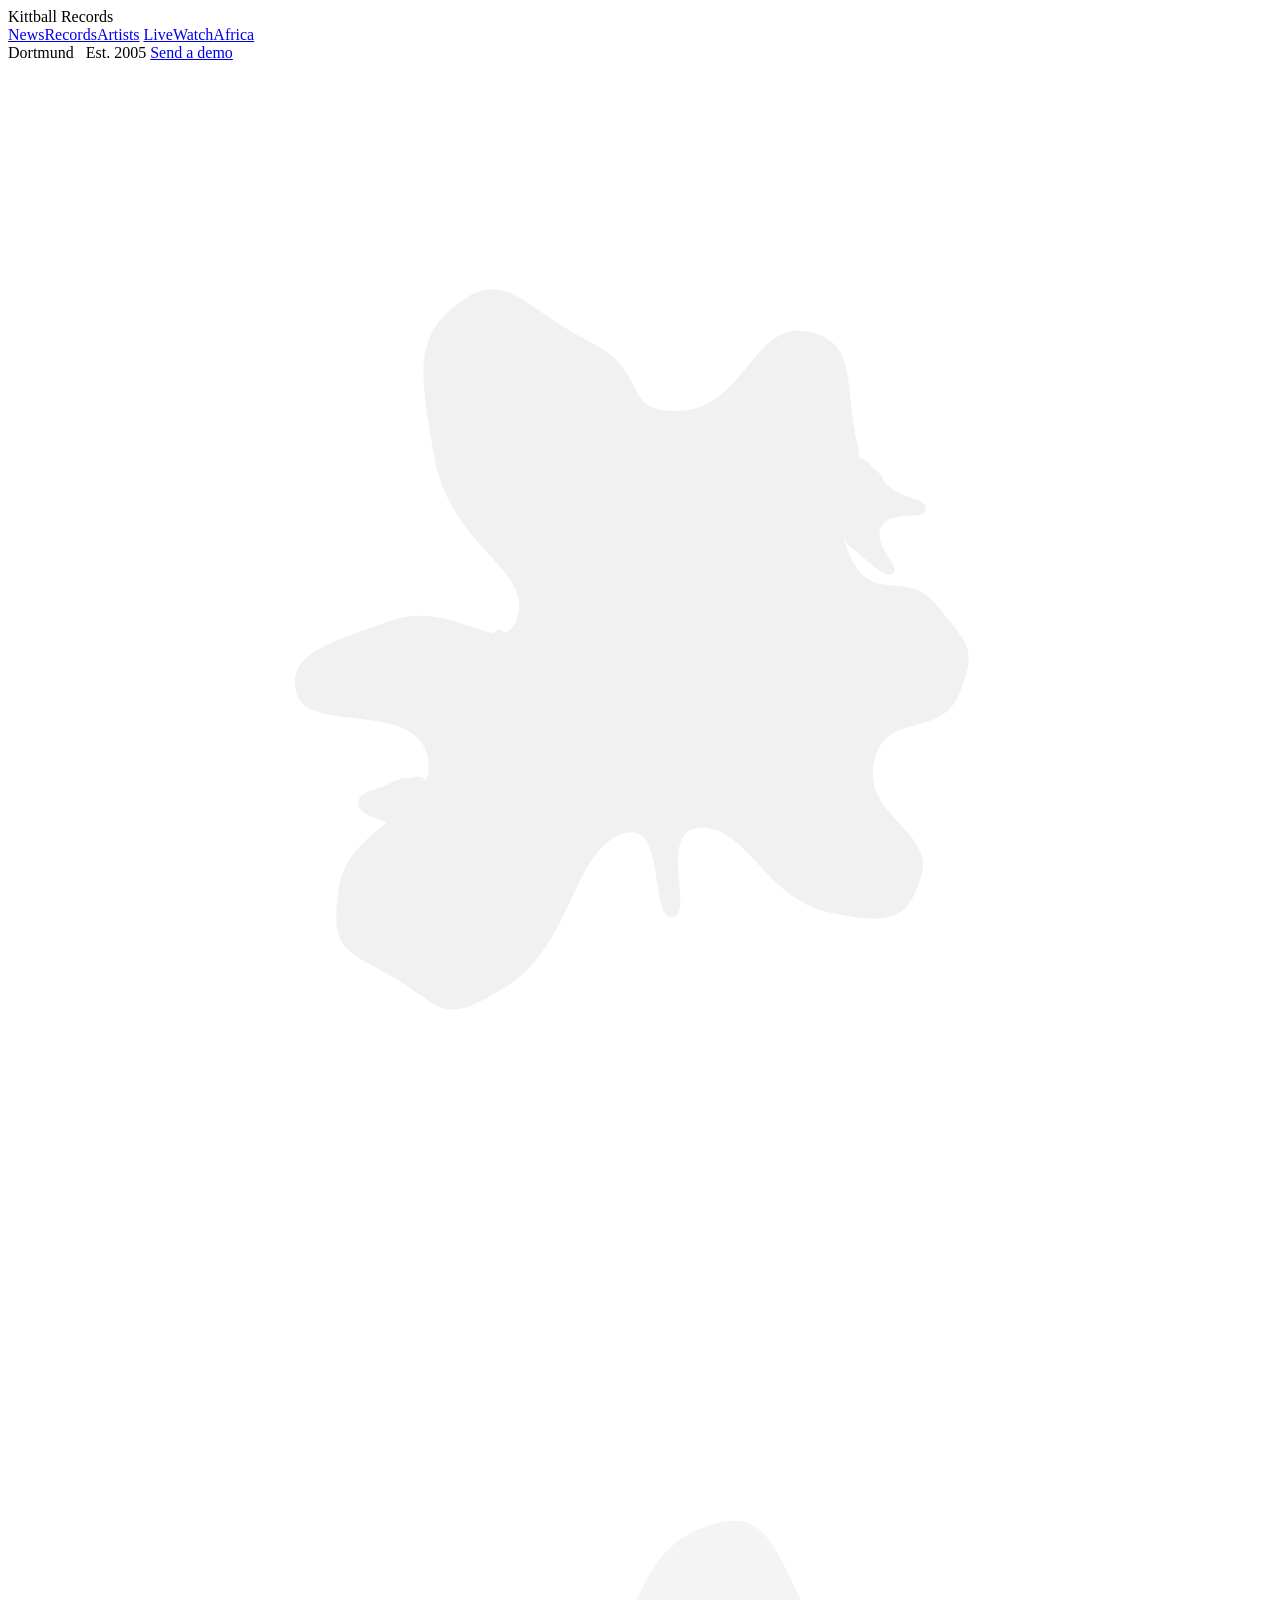
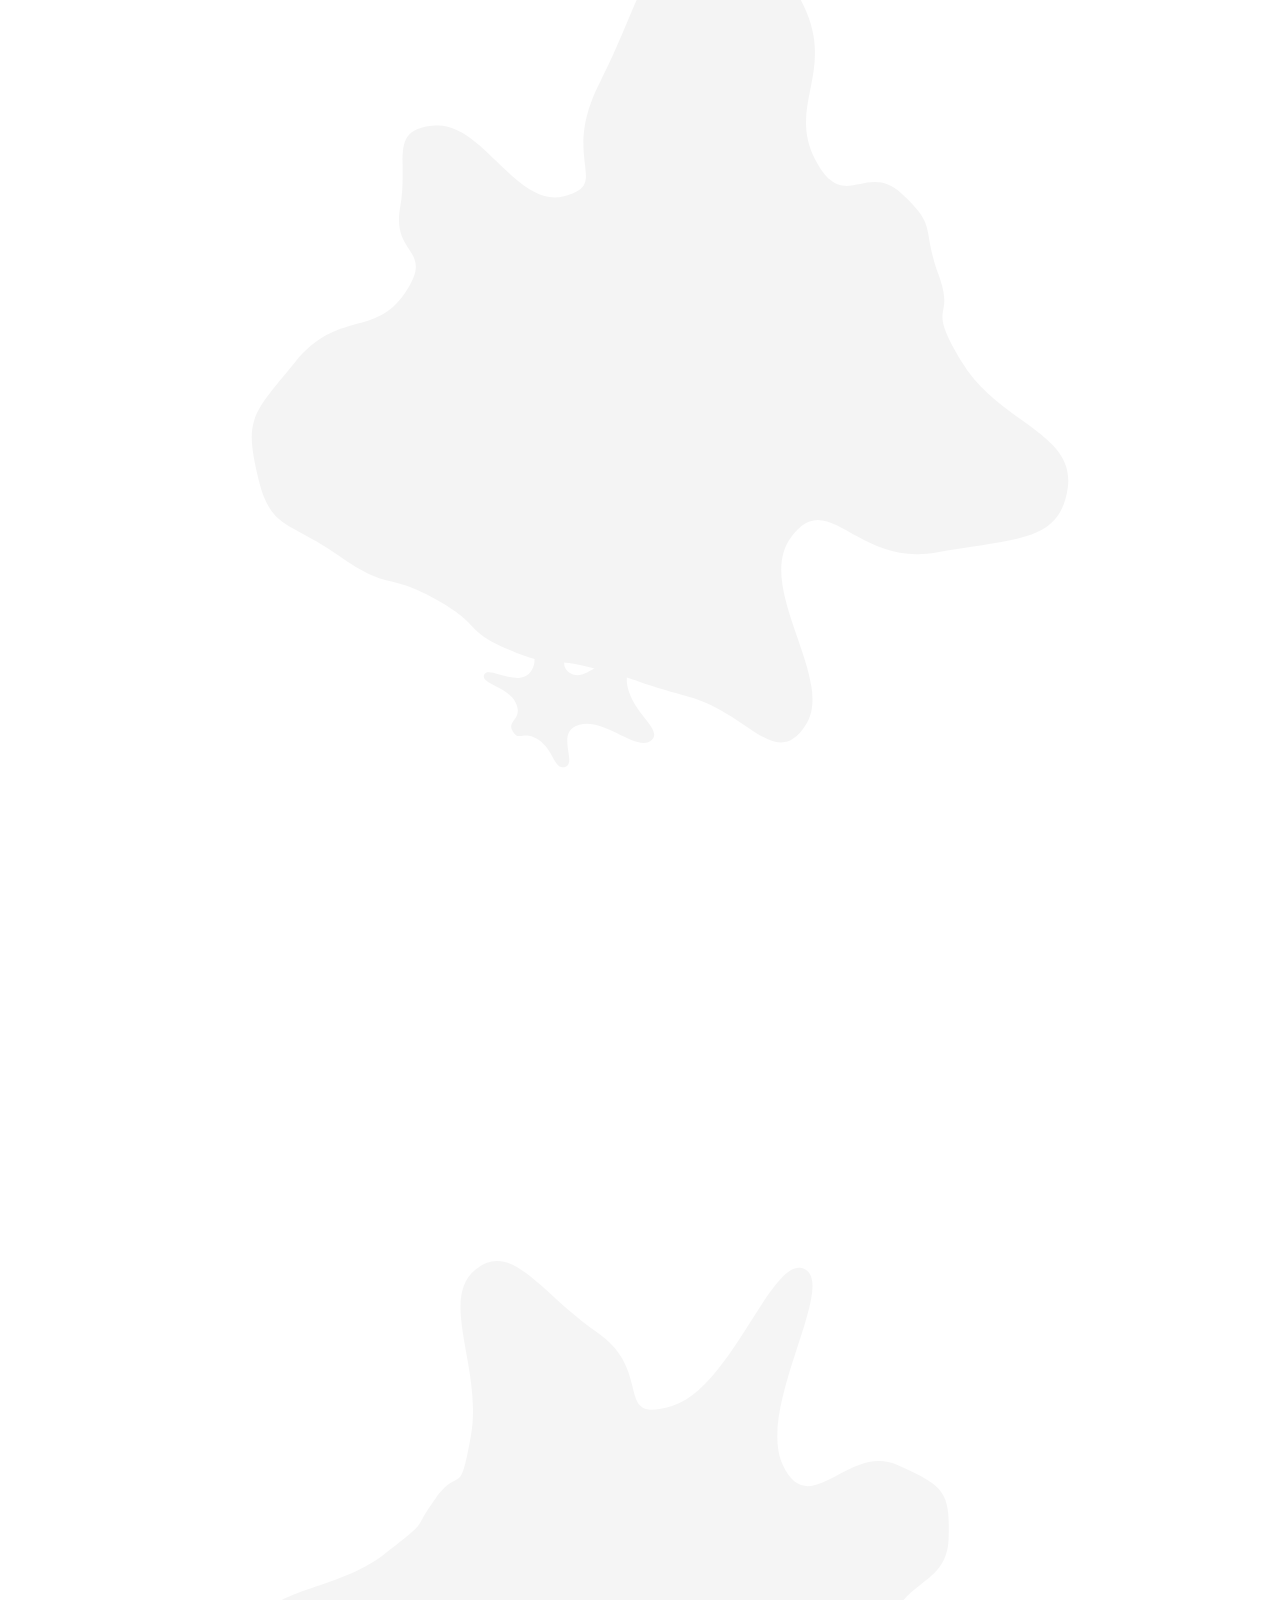
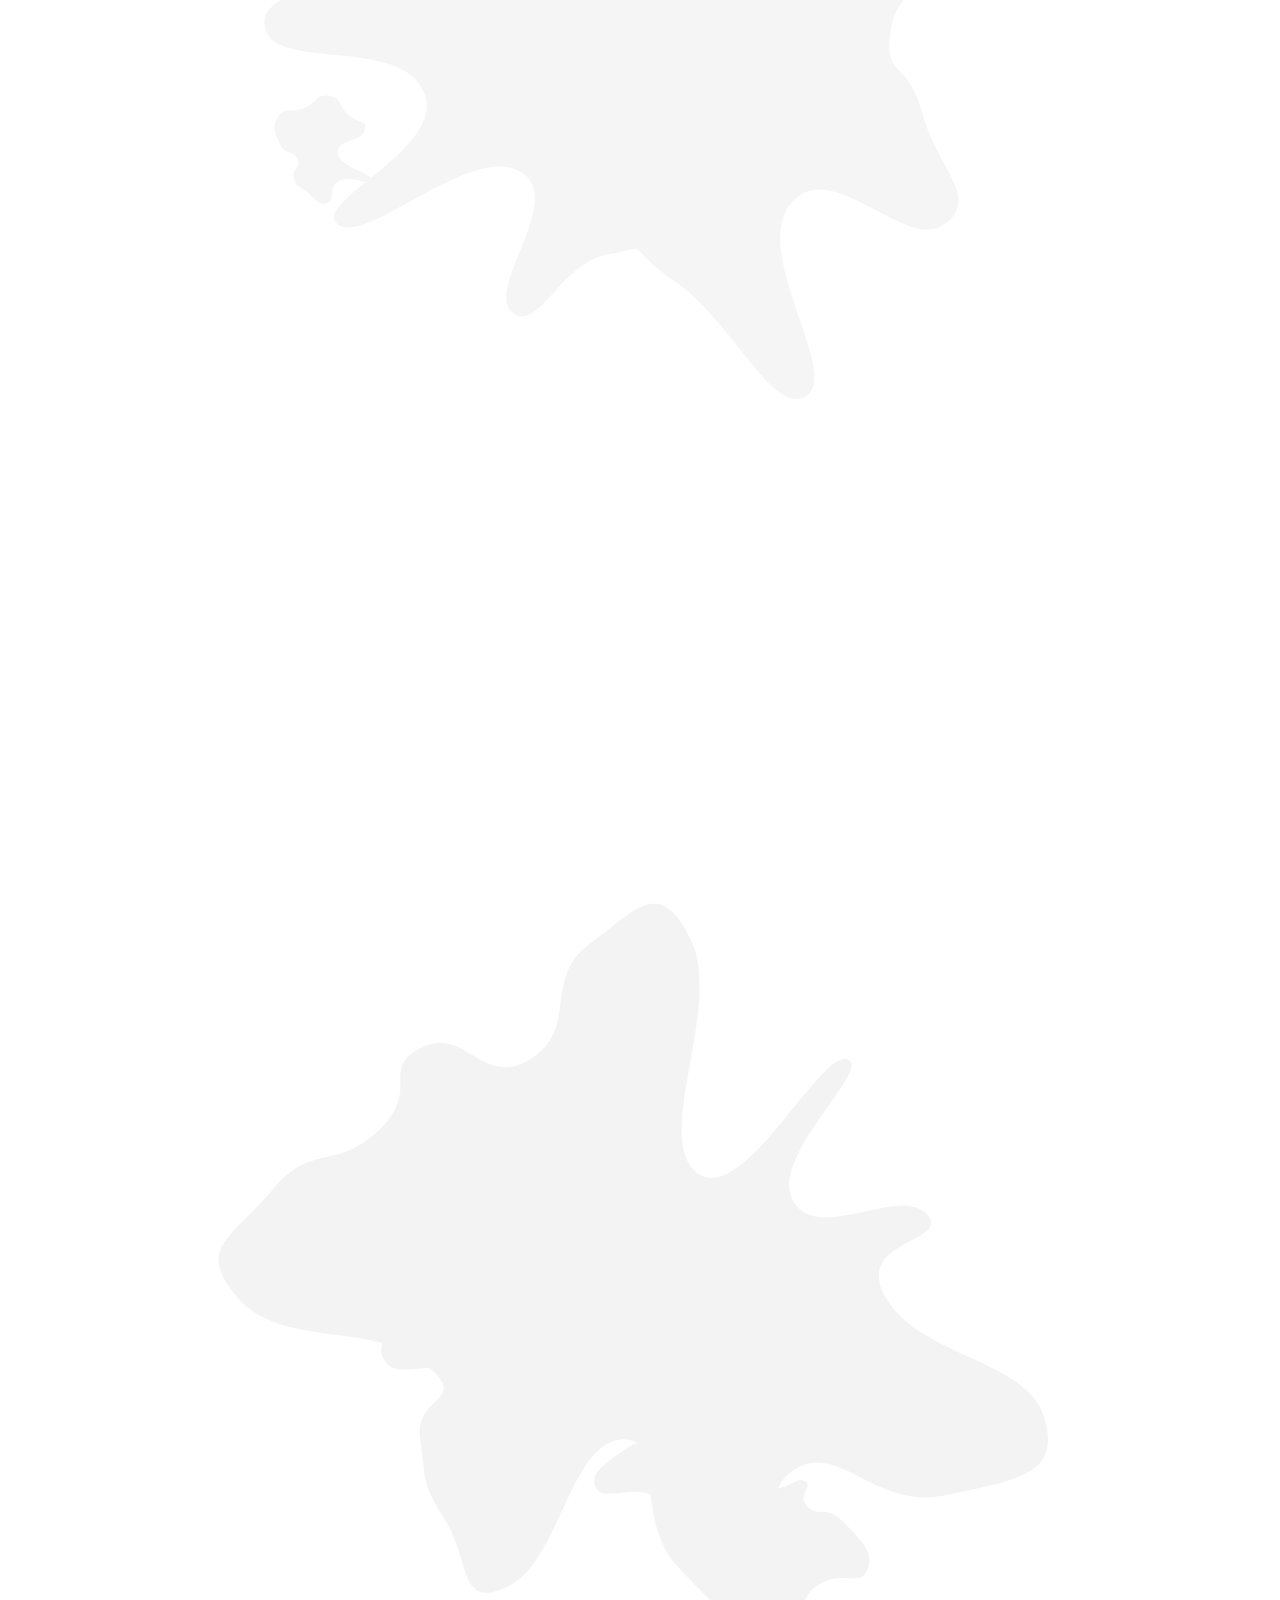
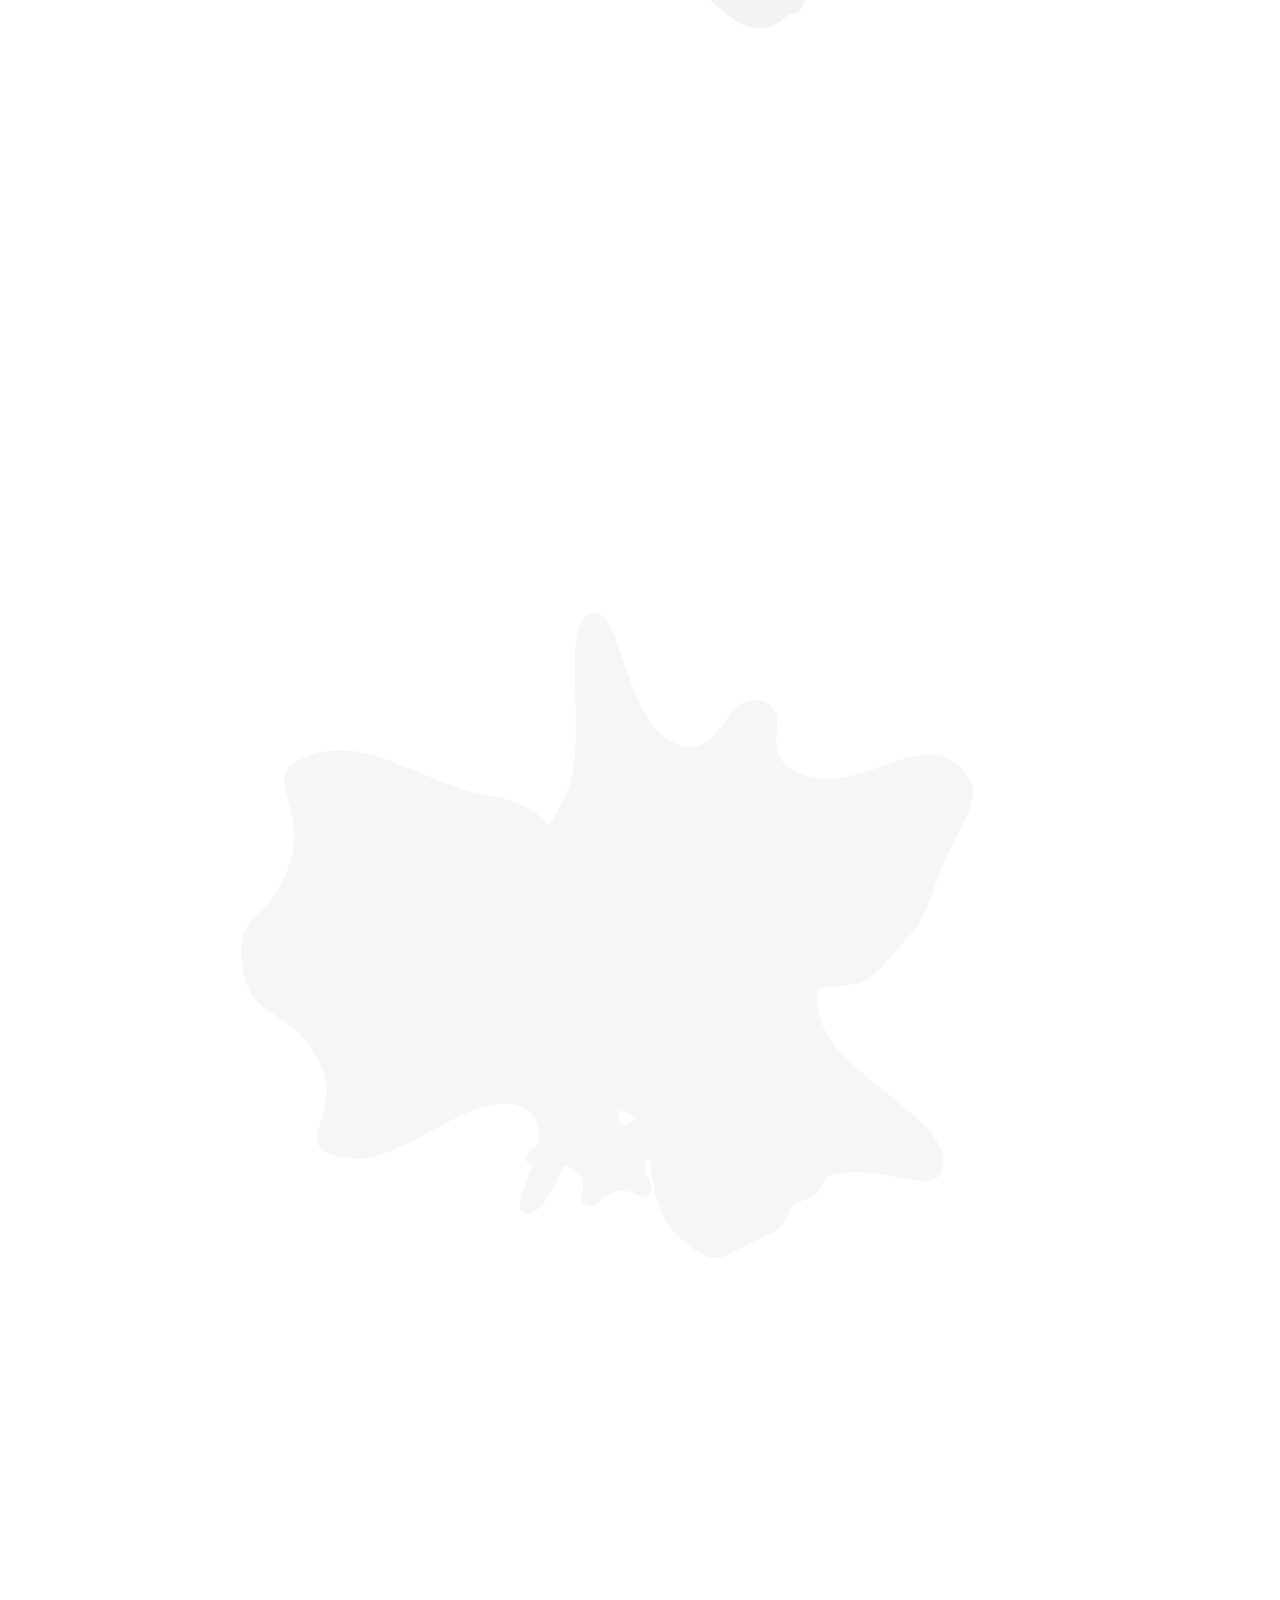
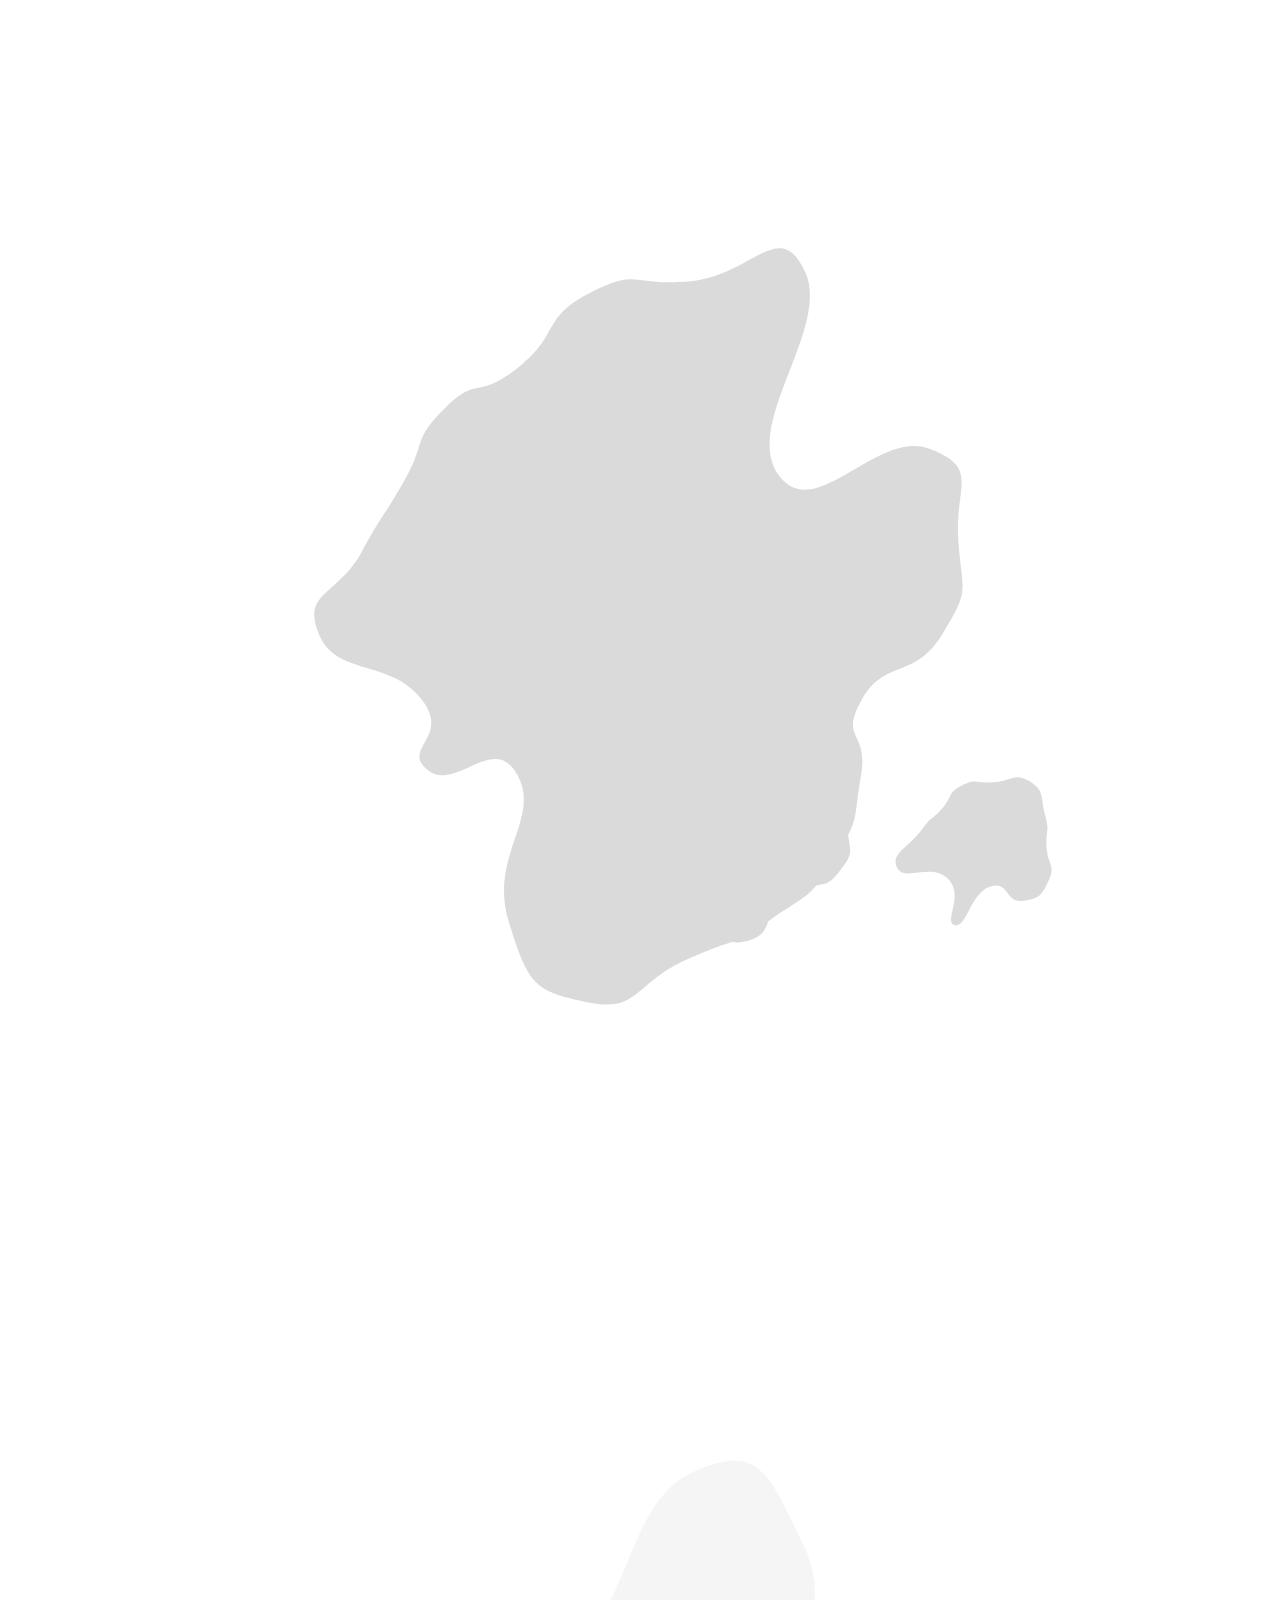
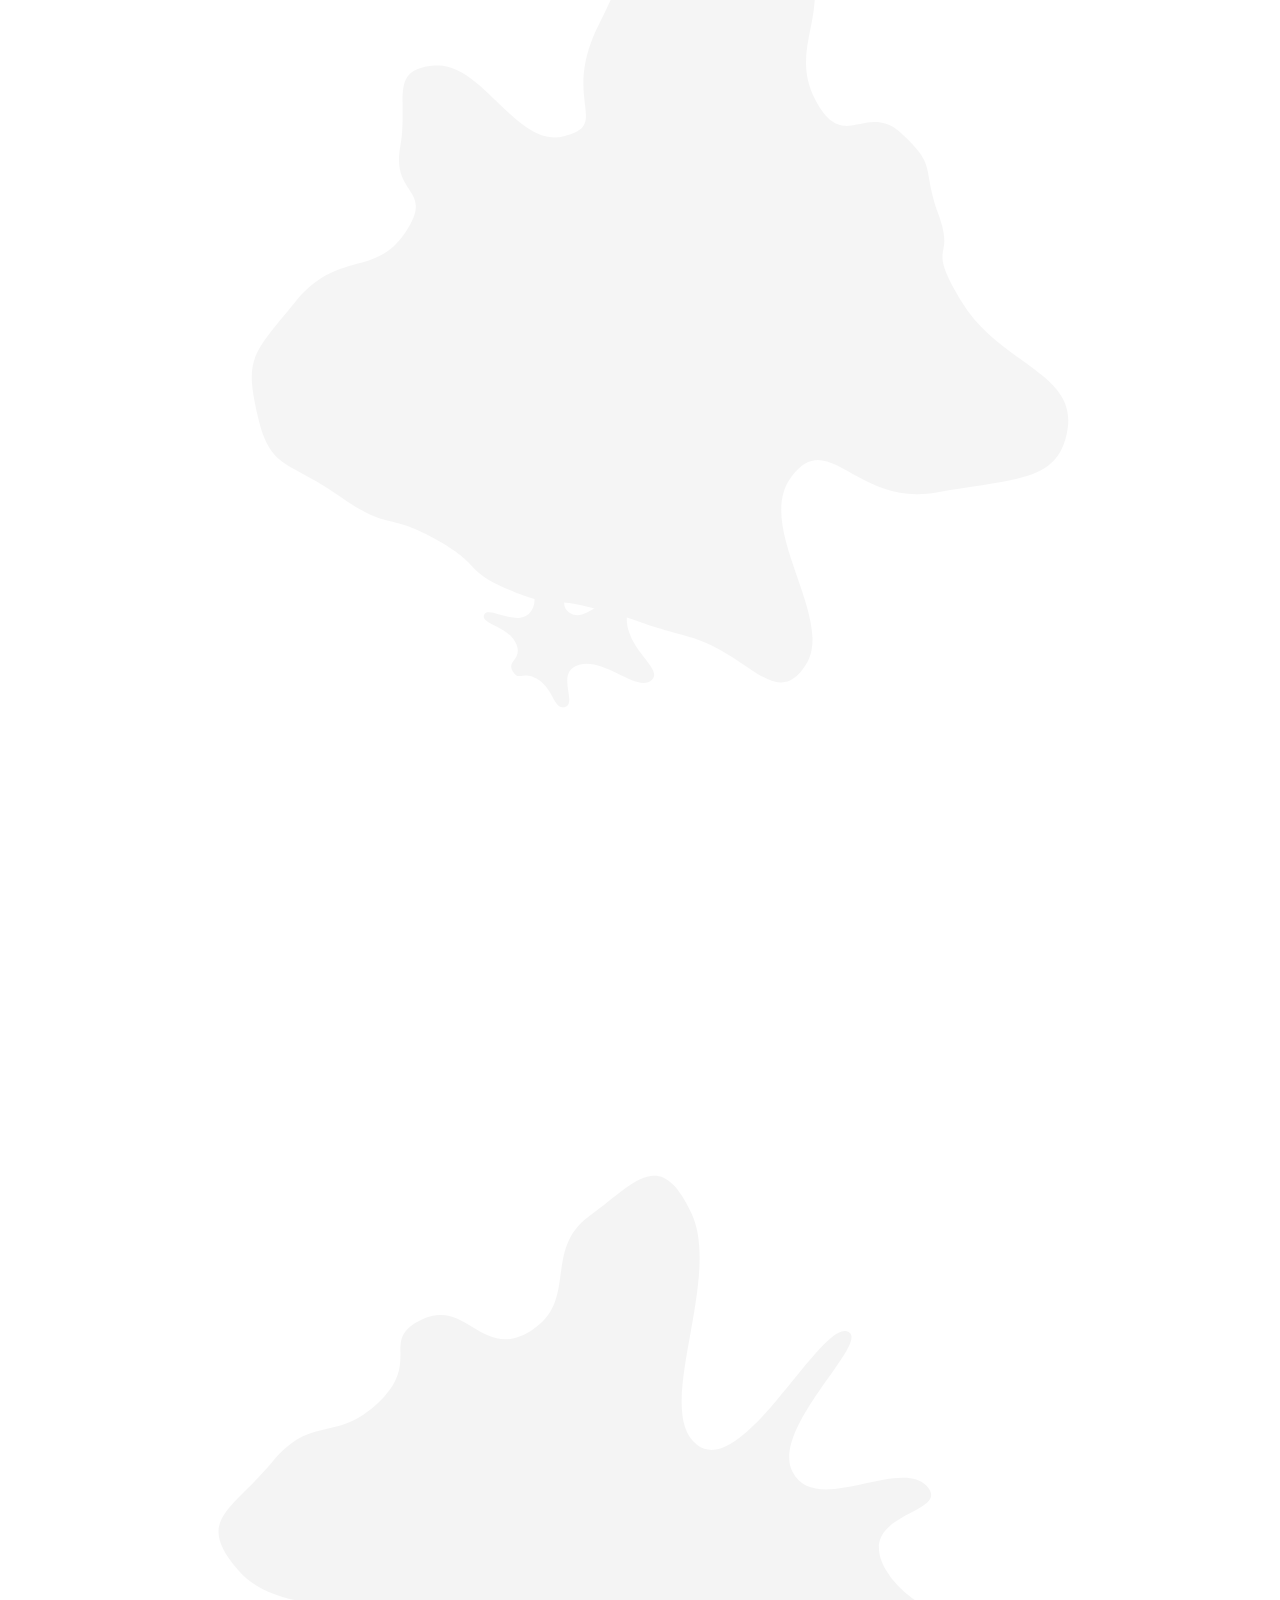
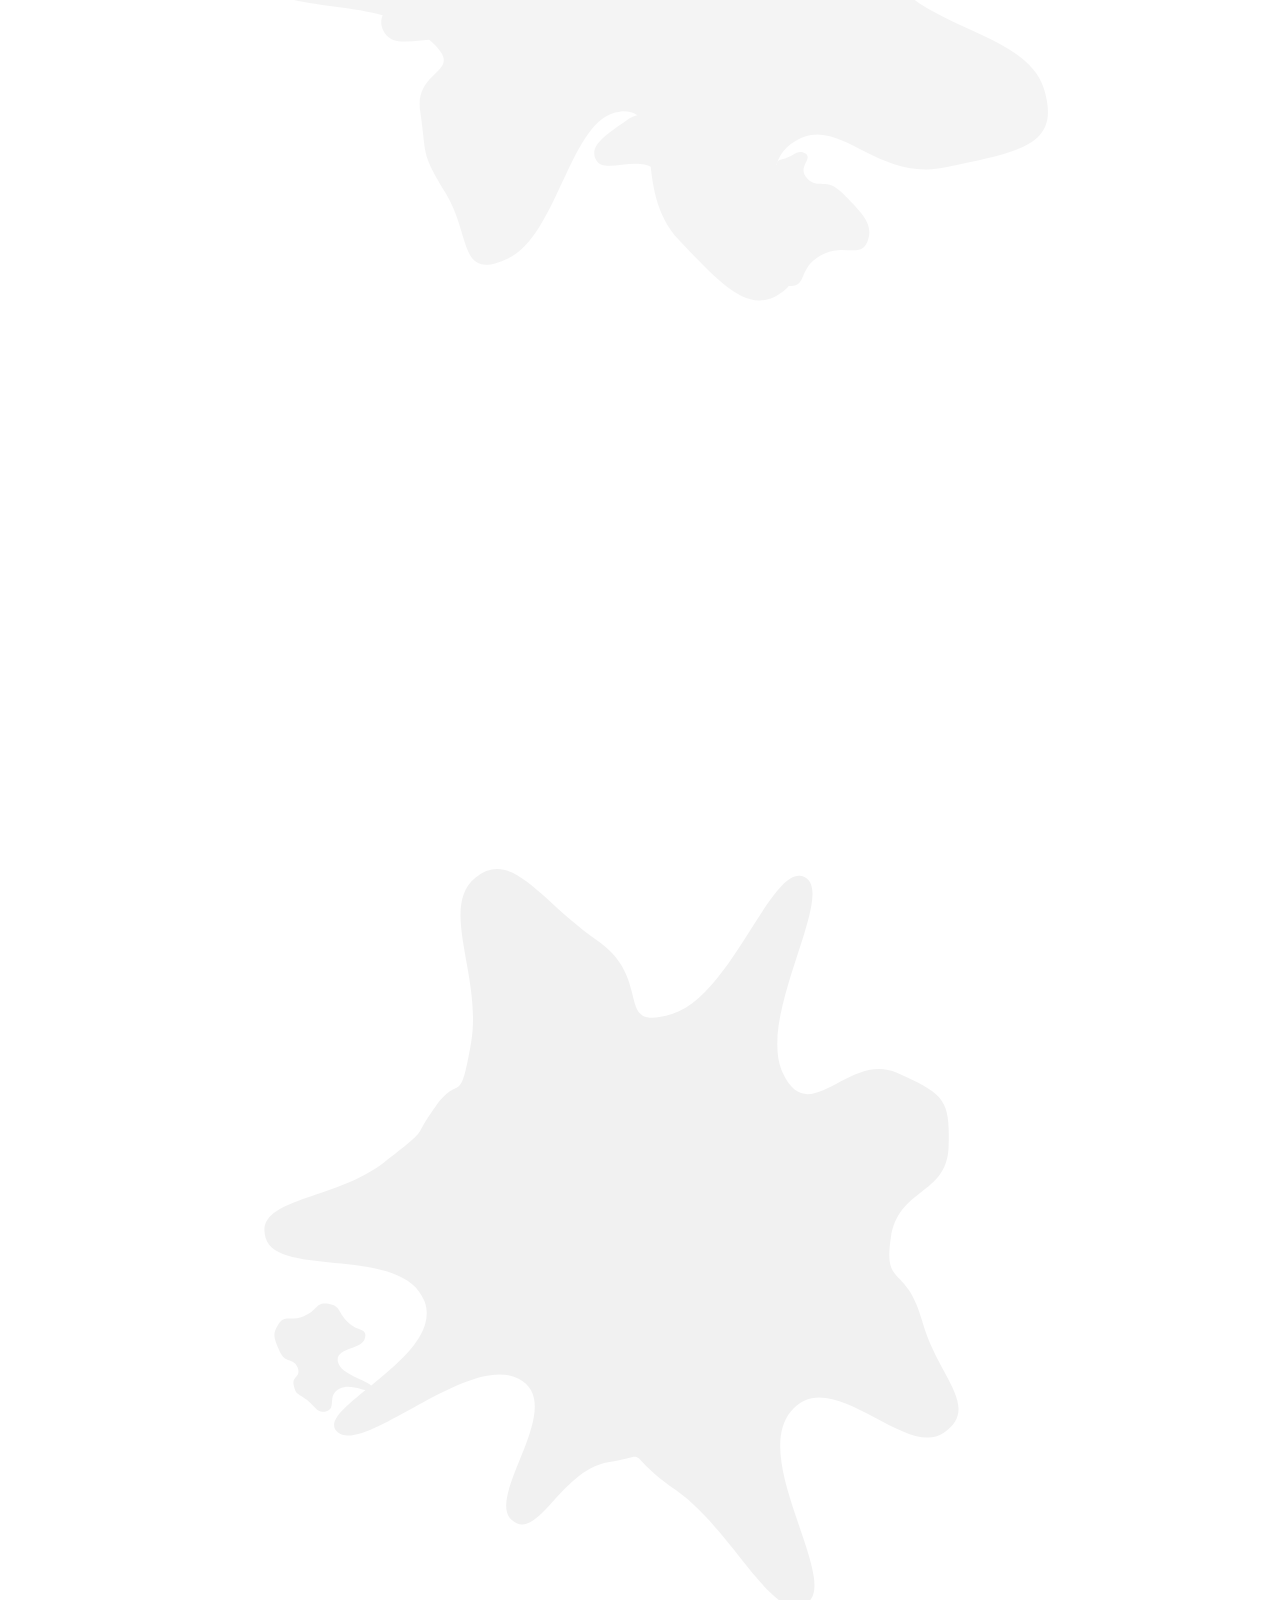
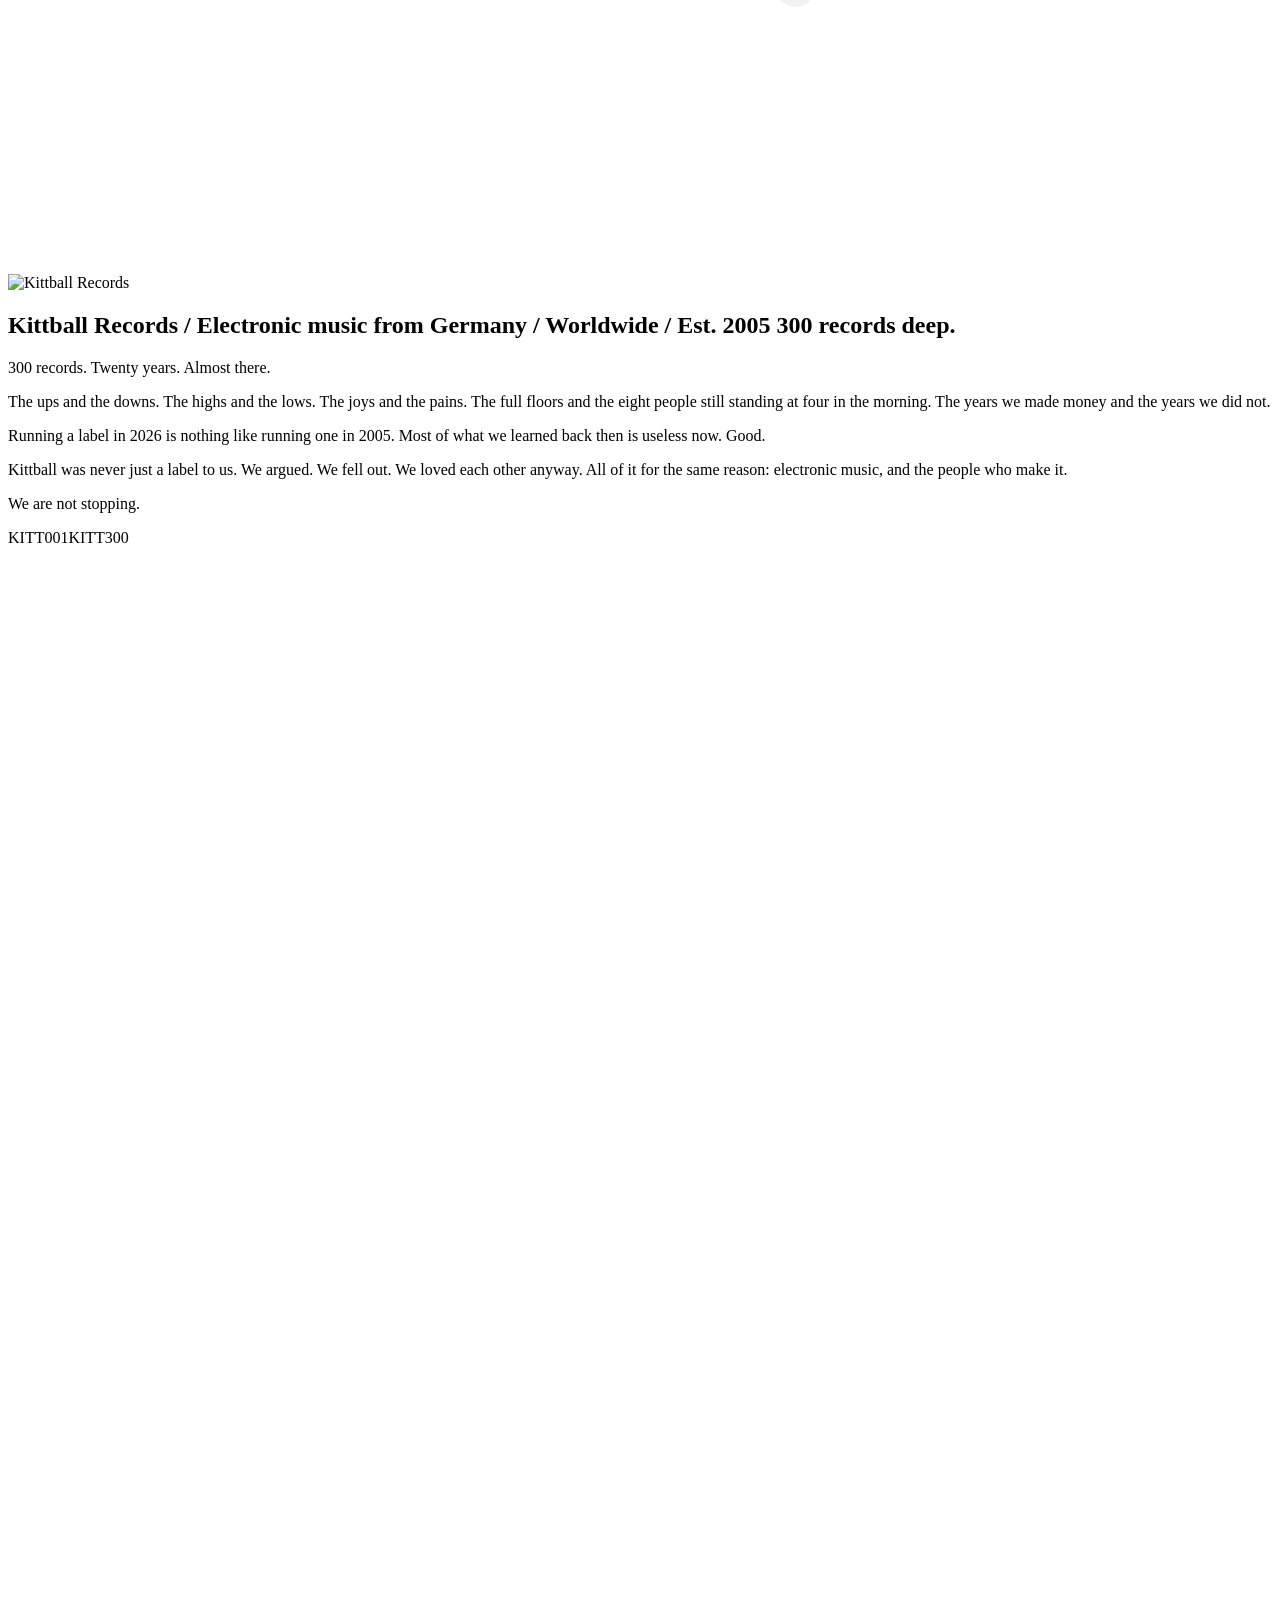
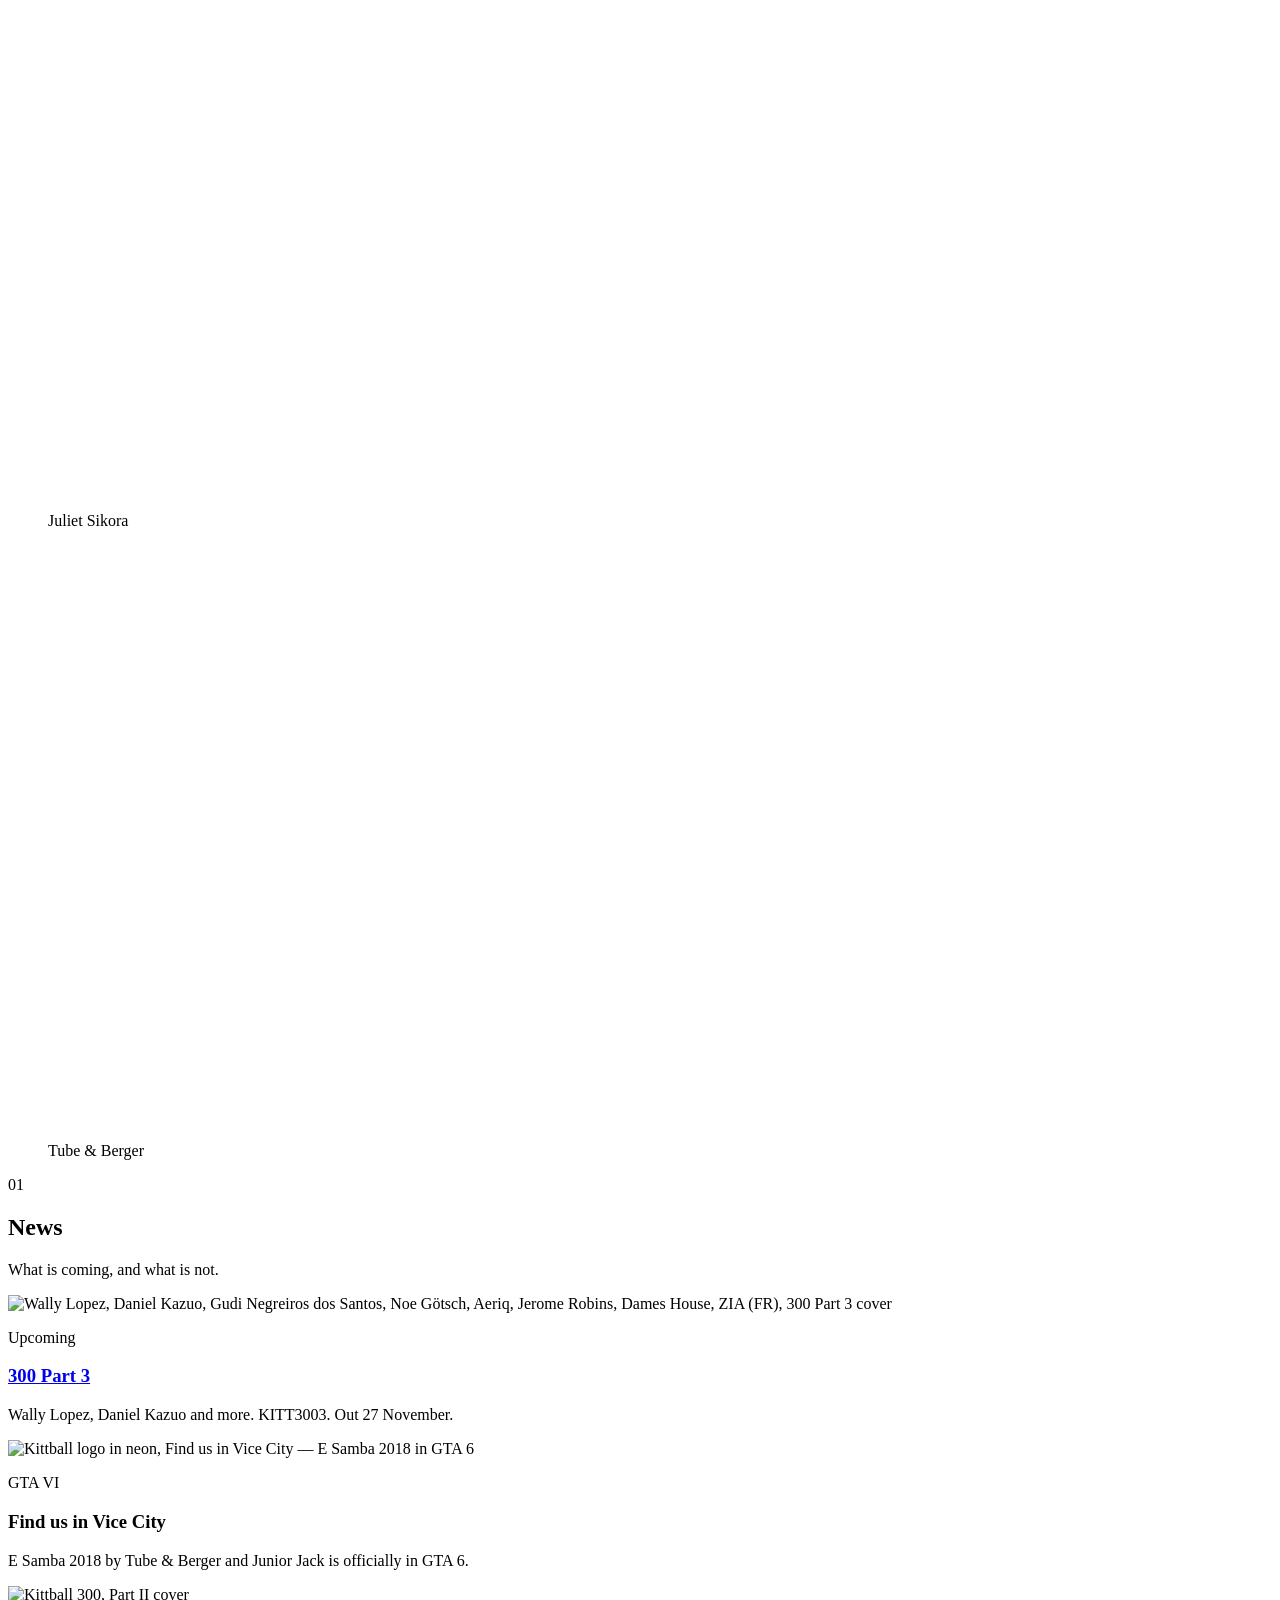
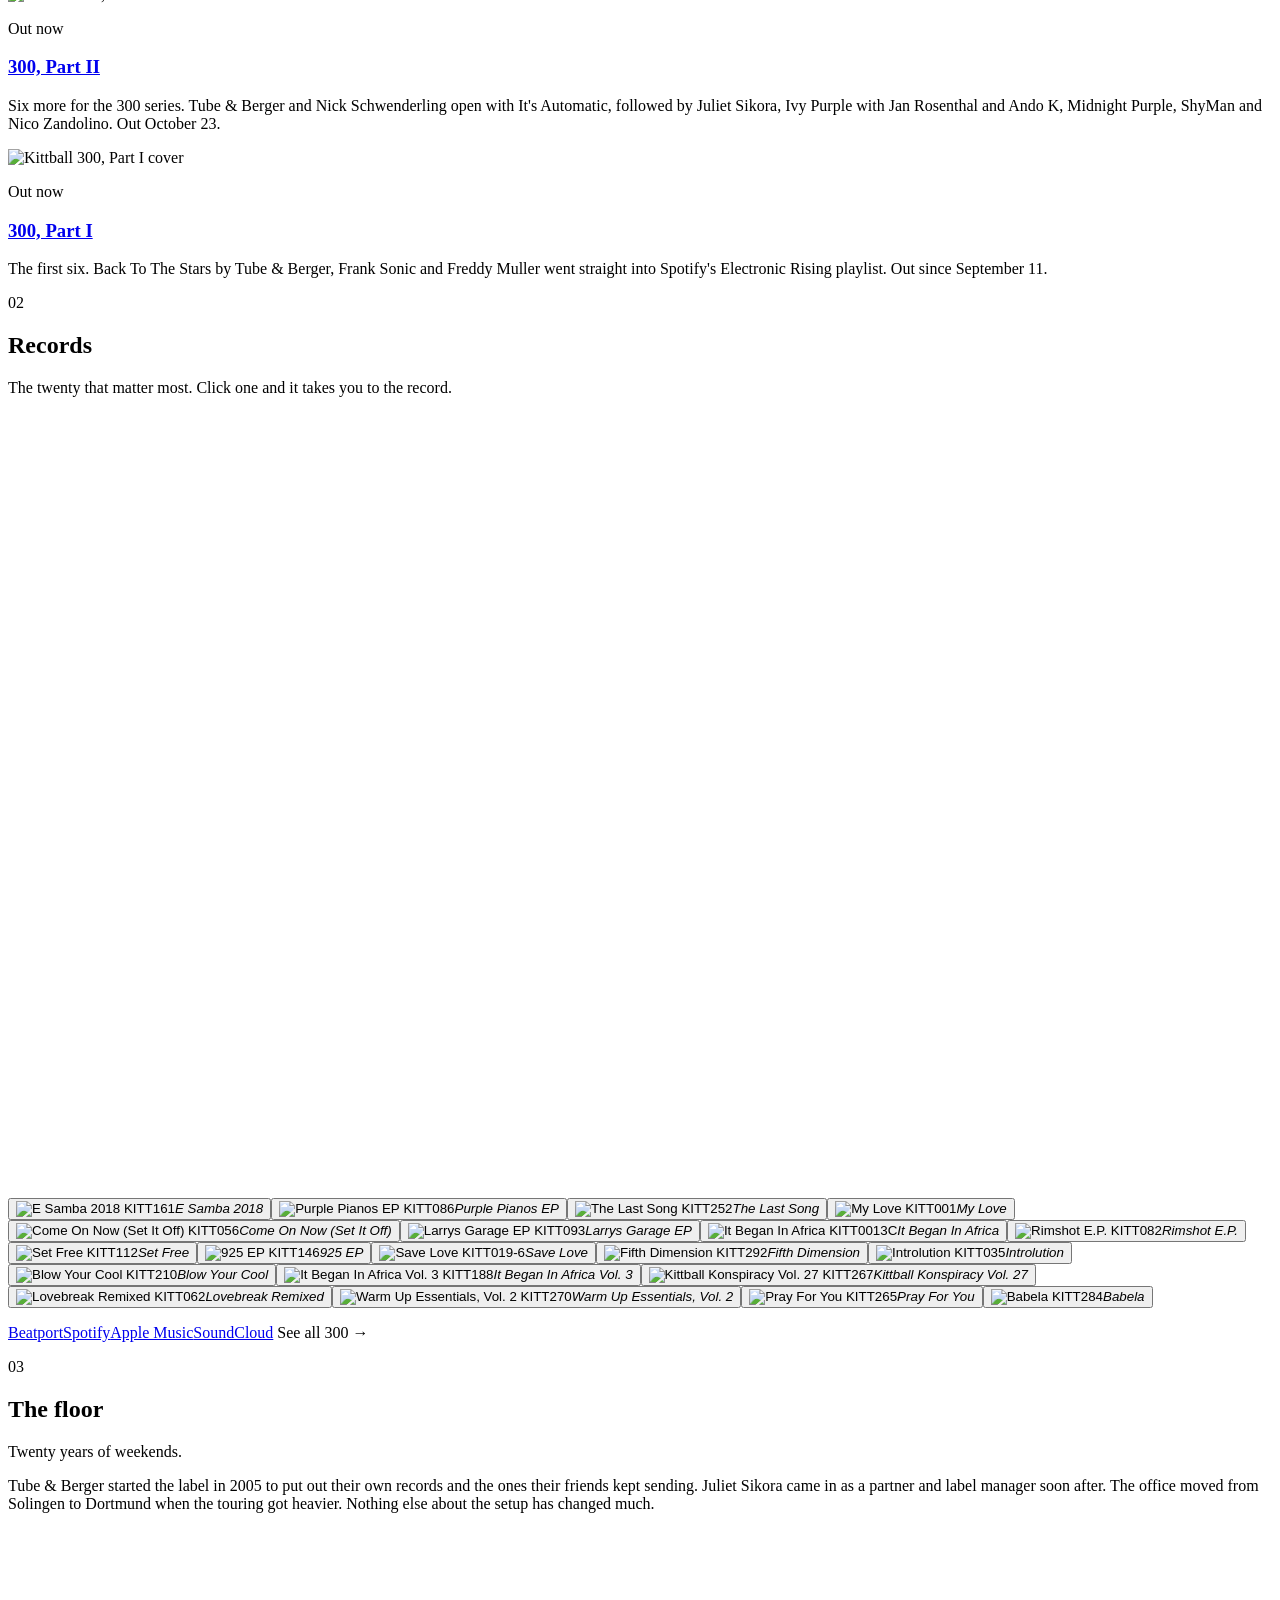
==== commit 45c5f2ec: "Tageslauf 2026-11-19" ====
--- a/index.html
+++ b/index.html
@@ -1,3 +1,3 @@
 <!DOCTYPE html><html lang="en" data-theme="bunt"> <head><meta charset="utf-8"><meta name="viewport" content="width=device-width,initial-scale=1"><title>Kittball Records &mdash; electronic music from Germany since 2005</title><meta name="description" content="Kittball Records. 300 records deep. Electronic music from Germany since 2005. Founded by Tube &#38; Berger and Juliet Sikora."><link rel="canonical" href="https://tube13-gif.github.io/kittball-preview/kittball-preview/"><meta property="og:type" content="website"><meta property="og:site_name" content="Kittball Records"><meta property="og:title" content="Kittball Records — electronic music from Germany since 2005"><meta property="og:description" content="Kittball Records. 300 records deep. Electronic music from Germany since 2005. Founded by Tube &#38; Berger and Juliet Sikora."><meta property="og:url" content="https://tube13-gif.github.io/kittball-preview/kittball-preview/"><meta property="og:image" content="https://tube13-gif.github.io/kittball-preview/og.jpg"><meta property="og:image:width" content="1200"><meta property="og:image:height" content="630"><meta name="twitter:card" content="summary_large_image"><meta name="twitter:title" content="Kittball Records — electronic music from Germany since 2005"><meta name="twitter:description" content="Kittball Records. 300 records deep. Electronic music from Germany since 2005. Founded by Tube &#38; Berger and Juliet Sikora."><meta name="twitter:image" content="https://tube13-gif.github.io/kittball-preview/og.jpg"><script type="application/ld+json">{"@context":"https://schema.org","@type":"MusicGroup","name":"Kittball Records","url":"https://tube13-gif.github.io/kittball-preview/","foundingDate":"2005","foundingLocation":{"@type":"Place","name":"Dortmund, Germany"},"email":"info@kittball.com","address":{"@type":"PostalAddress","streetAddress":"Asselner Hellweg 205","postalCode":"44319","addressLocality":"Dortmund","addressCountry":"DE"},"sameAs":["https://soundcloud.com/kittball","https://open.spotify.com/user/kittball","https://www.beatport.com/label/kittball/2280","https://www.instagram.com/kittball_records/","https://www.youtube.com/c/kittballrecords","https://www.facebook.com/kittballrecords/","https://www.tiktok.com/@kittballrecords","https://x.com/kittballrecords","https://www.discogs.com/label/48758-Kittball-Records","https://ra.co/labels/3171","https://www.traxsource.com/label/1978/kittball","https://tstack.app/kittball/send","https://soilandgreen.store/pages/kittball-records"]}</script><link rel="icon" type="image/png" href="/kittball-preview/favicon.png"><meta name="robots" content="noindex, nofollow"><link rel="preload" as="image" href="/kittball-preview/_astro/logo3d-schwarz.C7AL97u6_28PWB7.webp" fetchpriority="high"><link rel="preload" as="font" type="font/woff2" href="/kittball-preview/_astro/archivo-latin-wdth-normal.DY7AcnAa.woff2" crossorigin><link rel="preload" as="font" type="font/woff2" href="/kittball-preview/_astro/ibm-plex-mono-latin-400-normal.DMJ8VG8y.woff2" crossorigin><link rel="preload" as="font" type="font/woff2" href="/kittball-preview/_astro/ibm-plex-mono-latin-500-normal.DSY6xOcd.woff2" crossorigin><style>@font-face{font-family:'Archivo';font-style:normal;font-weight:100 900;font-display:swap;src:url(/kittball-preview/_astro/archivo-latin-wdth-normal.DY7AcnAa.woff2) format('woff2-variations');font-stretch:62% 125%;}@font-face{font-family:'IBM Plex Mono';font-style:normal;font-weight:400;font-display:swap;src:url(/kittball-preview/_astro/ibm-plex-mono-latin-400-normal.DMJ8VG8y.woff2) format('woff2');}@font-face{font-family:'IBM Plex Mono';font-style:normal;font-weight:500;font-display:swap;src:url(/kittball-preview/_astro/ibm-plex-mono-latin-500-normal.DSY6xOcd.woff2) format('woff2');}</style><link rel="stylesheet" href="/kittball-preview/_astro/index.CM6Ry6bS.css">
 <style>.nw-tix[data-astro-cid-5kulxhgn]{margin-top:var(--s3);font-size:10px;letter-spacing:.14em;text-transform:uppercase}.nw-tix[data-astro-cid-5kulxhgn] a[data-astro-cid-5kulxhgn]{color:var(--ink);border-bottom:1px solid var(--line)}.nw-tix[data-astro-cid-5kulxhgn] a[data-astro-cid-5kulxhgn]:hover{border-color:var(--ink)}.tix-sep[data-astro-cid-5kulxhgn]{color:var(--dim)}
-</style></head> <body>  <div class="pad"> <header class="top mono"> <span>Kittball Records</span>  <nav><a href="#news">News</a><a href="#records">Records</a><a href="#artists">Artists</a> <a href="#live">Live</a><a href="#watch">Watch</a><a href="#africa">Africa</a></nav> <span class="r"><span>Dortmund   Est. 2005</span> <a class="btn-demo" href="https://tstack.app/kittball/send" rel="noopener">Send a demo</a></span> </header> <section class="stage"> <div class="splats" aria-hidden="true"><g class="spl" style="left:6%;top:18%;width:210px;height:210px;opacity:0.05"><svg viewBox="-2.2 -2.2 4.4 4.4" aria-hidden="true"><g fill="currentColor"><path d="M1.111,0.000C1.046,0.158 0.852,0.056 0.814,0.239C0.776,0.422 1.025,0.479 0.980,0.630C0.935,0.781 0.882,0.808 0.659,0.761C0.437,0.713 0.372,0.461 0.213,0.466C0.054,0.471 0.194,0.770 0.112,0.777C0.030,0.784 0.097,0.420 -0.070,0.490C-0.238,0.560 -0.237,0.874 -0.465,1.018C-0.693,1.162 -0.687,1.088 -0.856,0.988C-1.025,0.888 -1.082,0.897 -1.048,0.674C-1.014,0.450 -0.696,0.412 -0.739,0.217C-0.781,0.022 -1.158,0.137 -1.195,0.000C-1.233,-0.137 -1.092,-0.176 -0.868,-0.255C-0.645,-0.334 -0.469,-0.107 -0.425,-0.273C-0.381,-0.439 -0.658,-0.509 -0.716,-0.826C-0.774,-1.143 -0.780,-1.250 -0.624,-1.366C-0.467,-1.482 -0.398,-1.338 -0.176,-1.227C0.046,-1.117 -0.077,-0.975 0.142,-0.986C0.360,-0.996 0.399,-1.296 0.577,-1.263C0.755,-1.230 0.710,-1.102 0.756,-0.873C0.802,-0.643 0.653,-0.637 0.735,-0.472C0.817,-0.308 0.928,-0.442 1.037,-0.305C1.146,-0.168 1.175,-0.158 1.111,0.000Z"/><path d="M0.122,0.000C0.114,0.062 0.176,0.029 0.190,0.100C0.203,0.171 0.219,0.230 0.169,0.245C0.120,0.261 0.100,0.139 0.019,0.153C-0.063,0.166 -0.071,0.306 -0.111,0.292C-0.150,0.278 -0.082,0.172 -0.118,0.104C-0.153,0.037 -0.200,0.104 -0.233,0.057C-0.266,0.010 -0.269,-0.013 -0.233,-0.057C-0.197,-0.102 -0.148,-0.039 -0.109,-0.096C-0.069,-0.153 -0.133,-0.240 -0.096,-0.254C-0.060,-0.268 -0.055,-0.155 0.018,-0.146C0.090,-0.137 0.096,-0.232 0.154,-0.223C0.212,-0.214 0.228,-0.180 0.219,-0.115C0.210,-0.050 0.131,-0.062 0.122,0.000Z" transform="translate(-0.40 0.03)"/><path d="M0.264,0.000C0.254,0.039 0.142,-0.006 0.110,0.058C0.077,0.121 0.179,0.196 0.152,0.220C0.125,0.244 0.070,0.180 0.017,0.140C-0.036,0.100 -0.001,0.100 -0.031,0.083C-0.062,0.065 -0.076,0.097 -0.088,0.078C-0.100,0.059 -0.027,0.058 -0.072,0.018C-0.118,-0.022 -0.246,-0.037 -0.245,-0.060C-0.244,-0.084 -0.123,-0.032 -0.070,-0.062C-0.017,-0.092 -0.089,-0.129 -0.062,-0.164C-0.035,-0.199 -0.023,-0.192 0.022,-0.184C0.068,-0.175 0.058,-0.167 0.094,-0.136C0.130,-0.105 0.096,-0.116 0.145,-0.076C0.195,-0.037 0.275,-0.039 0.264,0.000Z" transform="translate(0.73 -0.64)"/><path d="M0.258,0.000C0.207,0.067 0.151,-0.010 0.130,0.068C0.110,0.147 0.214,0.199 0.188,0.272C0.161,0.345 0.127,0.309 0.039,0.319C-0.050,0.329 -0.062,0.362 -0.117,0.308C-0.172,0.254 -0.146,0.213 -0.150,0.133C-0.154,0.053 -0.099,0.089 -0.130,0.032C-0.162,-0.025 -0.252,-0.015 -0.259,-0.064C-0.266,-0.113 -0.212,-0.109 -0.155,-0.137C-0.097,-0.165 -0.112,-0.152 -0.061,-0.161C-0.010,-0.169 -0.056,-0.128 0.020,-0.167C0.097,-0.206 0.120,-0.296 0.203,-0.295C0.287,-0.293 0.292,-0.247 0.308,-0.162C0.324,-0.076 0.310,-0.067 0.258,0.000Z" transform="translate(-0.72 0.45)"/></g></svg></g><g class="spl" style="left:78%;top:6%;width:150px;height:150px;opacity:0.038"><svg viewBox="-2.2 -2.2 4.4 4.4" aria-hidden="true"><g fill="currentColor"><path d="M1.120,0.000C1.250,0.215 1.514,0.245 1.489,0.437C1.463,0.629 1.310,0.613 1.031,0.663C0.752,0.712 0.658,0.434 0.527,0.608C0.395,0.782 0.681,1.102 0.577,1.263C0.473,1.425 0.379,1.221 0.167,1.164C-0.044,1.107 0.028,1.115 -0.154,1.068C-0.335,1.020 -0.294,1.071 -0.457,1.001C-0.620,0.930 -0.543,0.919 -0.714,0.824C-0.886,0.730 -0.870,0.800 -1.049,0.674C-1.228,0.548 -1.288,0.587 -1.332,0.391C-1.376,0.196 -1.350,0.183 -1.200,0.000C-1.051,-0.183 -0.924,-0.084 -0.818,-0.240C-0.712,-0.396 -0.865,-0.368 -0.835,-0.537C-0.804,-0.705 -0.878,-0.811 -0.713,-0.823C-0.547,-0.834 -0.430,-0.534 -0.264,-0.577C-0.097,-0.620 -0.279,-0.701 -0.140,-0.972C-0.000,-1.243 0.012,-1.432 0.217,-1.511C0.423,-1.590 0.454,-1.478 0.568,-1.244C0.682,-1.010 0.511,-0.895 0.610,-0.704C0.710,-0.513 0.787,-0.701 0.911,-0.586C1.036,-0.470 0.979,-0.475 1.039,-0.305C1.100,-0.135 0.990,-0.215 1.120,0.000Z"/><path d="M0.233,0.000C0.239,0.048 0.195,0.028 0.169,0.089C0.144,0.150 0.186,0.164 0.145,0.211C0.105,0.257 0.101,0.234 0.030,0.249C-0.041,0.265 -0.046,0.296 -0.100,0.263C-0.154,0.231 -0.165,0.209 -0.155,0.137C-0.145,0.066 -0.056,0.069 -0.065,0.016C-0.075,-0.037 -0.167,-0.007 -0.188,-0.046C-0.208,-0.086 -0.167,-0.072 -0.137,-0.121C-0.106,-0.170 -0.126,-0.208 -0.081,-0.215C-0.037,-0.222 -0.029,-0.174 0.018,-0.145C0.064,-0.116 0.040,-0.133 0.078,-0.113C0.116,-0.094 0.104,-0.111 0.149,-0.078C0.194,-0.045 0.228,-0.048 0.233,0.000Z" transform="translate(-1.00 0.25)"/><path d="M0.252,0.000C0.280,0.084 0.375,0.138 0.325,0.170C0.274,0.203 0.163,0.087 0.078,0.113C-0.007,0.138 0.072,0.243 0.031,0.259C-0.009,0.274 -0.009,0.201 -0.063,0.165C-0.116,0.130 -0.130,0.173 -0.153,0.135C-0.176,0.098 -0.114,0.093 -0.143,0.035C-0.172,-0.022 -0.268,-0.030 -0.252,-0.062C-0.236,-0.095 -0.127,-0.009 -0.087,-0.077C-0.046,-0.144 -0.145,-0.246 -0.112,-0.294C-0.078,-0.343 -0.016,-0.310 0.030,-0.244C0.075,-0.179 -0.011,-0.104 0.046,-0.067C0.104,-0.031 0.167,-0.138 0.227,-0.119C0.286,-0.099 0.223,-0.084 0.252,0.000Z" transform="translate(-0.29 1.15)"/><path d="M0.173,0.000C0.194,0.052 0.228,0.065 0.208,0.109C0.188,0.153 0.159,0.139 0.104,0.151C0.050,0.164 0.059,0.169 0.018,0.152C-0.022,0.136 -0.004,0.115 -0.036,0.094C-0.067,0.073 -0.047,0.095 -0.091,0.081C-0.136,0.067 -0.164,0.082 -0.189,0.047C-0.213,0.011 -0.215,-0.016 -0.175,-0.043C-0.136,-0.070 -0.098,-0.043 -0.054,-0.047C-0.009,-0.052 -0.042,-0.045 -0.023,-0.060C-0.004,-0.075 -0.025,-0.071 0.012,-0.098C0.049,-0.125 0.069,-0.160 0.105,-0.152C0.140,-0.144 0.115,-0.115 0.134,-0.071C0.154,-0.026 0.152,-0.052 0.173,0.000Z" transform="translate(-0.51 0.46)"/></g></svg></g><g class="spl" style="left:44%;top:63%;width:260px;height:260px;opacity:0.034"><svg viewBox="-2.2 -2.2 4.4 4.4" aria-hidden="true"><g fill="currentColor"><path d="M0.873,0.000C0.846,0.175 0.928,0.091 0.982,0.288C1.035,0.485 1.189,0.587 1.056,0.679C0.923,0.770 0.662,0.433 0.524,0.605C0.386,0.777 0.696,1.192 0.581,1.272C0.465,1.351 0.327,1.020 0.126,0.878C-0.075,0.736 0.054,0.751 -0.112,0.781C-0.279,0.811 -0.357,1.065 -0.448,0.980C-0.538,0.895 -0.248,0.577 -0.424,0.489C-0.599,0.401 -0.957,0.754 -1.052,0.676C-1.147,0.598 -0.677,0.416 -0.750,0.220C-0.823,0.024 -1.262,0.140 -1.303,0.000C-1.345,-0.140 -1.064,-0.129 -0.892,-0.262C-0.721,-0.395 -0.800,-0.336 -0.712,-0.457C-0.624,-0.578 -0.629,-0.448 -0.588,-0.679C-0.548,-0.910 -0.700,-1.150 -0.573,-1.254C-0.445,-1.358 -0.348,-1.174 -0.149,-1.036C0.050,-0.899 -0.097,-0.716 0.112,-0.780C0.322,-0.844 0.462,-1.316 0.574,-1.256C0.685,-1.197 0.404,-0.772 0.497,-0.574C0.590,-0.376 0.727,-0.650 0.894,-0.575C1.061,-0.500 1.080,-0.482 1.074,-0.315C1.067,-0.149 0.899,-0.175 0.873,0.000Z"/><path d="M0.058,0.000C0.067,0.050 0.178,0.067 0.180,0.094C0.182,0.122 0.111,0.071 0.065,0.094C0.019,0.116 0.054,0.161 0.021,0.172C-0.012,0.184 -0.017,0.159 -0.050,0.133C-0.084,0.107 -0.086,0.117 -0.095,0.084C-0.104,0.051 -0.068,0.055 -0.082,0.020C-0.096,-0.014 -0.125,0.008 -0.144,-0.035C-0.163,-0.079 -0.172,-0.095 -0.148,-0.131C-0.123,-0.166 -0.110,-0.138 -0.060,-0.158C-0.010,-0.178 -0.020,-0.207 0.024,-0.201C0.069,-0.194 0.057,-0.172 0.094,-0.136C0.131,-0.101 0.162,-0.119 0.152,-0.080C0.141,-0.040 0.050,-0.050 0.058,0.000Z" transform="translate(-1.11 0.43)"/><path d="M0.131,0.000C0.168,0.046 0.227,0.076 0.215,0.113C0.202,0.150 0.142,0.090 0.088,0.127C0.034,0.165 0.069,0.241 0.029,0.242C-0.010,0.243 -0.014,0.176 -0.049,0.130C-0.085,0.084 -0.053,0.107 -0.093,0.083C-0.134,0.059 -0.164,0.084 -0.190,0.047C-0.216,0.010 -0.210,-0.007 -0.183,-0.045C-0.156,-0.083 -0.128,-0.044 -0.096,-0.085C-0.063,-0.126 -0.102,-0.183 -0.071,-0.186C-0.040,-0.188 -0.045,-0.095 0.011,-0.093C0.068,-0.091 0.102,-0.193 0.124,-0.179C0.145,-0.165 0.084,-0.097 0.086,-0.045C0.088,0.007 0.093,-0.046 0.131,0.000Z" transform="translate(0.38 0.10)"/><path d="M0.201,0.000C0.212,0.077 0.288,0.083 0.270,0.142C0.252,0.201 0.212,0.191 0.140,0.203C0.068,0.215 0.090,0.171 0.022,0.182C-0.045,0.194 -0.048,0.263 -0.092,0.244C-0.137,0.225 -0.105,0.175 -0.133,0.118C-0.160,0.060 -0.155,0.098 -0.187,0.046C-0.219,-0.005 -0.269,-0.021 -0.244,-0.060C-0.218,-0.099 -0.144,-0.035 -0.100,-0.089C-0.057,-0.142 -0.131,-0.195 -0.093,-0.245C-0.055,-0.295 -0.034,-0.275 0.032,-0.260C0.097,-0.246 0.075,-0.234 0.134,-0.194C0.192,-0.154 0.213,-0.179 0.233,-0.122C0.253,-0.066 0.190,-0.077 0.201,0.000Z" transform="translate(0.22 0.35)"/></g></svg></g><g class="spl" style="left:2%;top:78%;width:120px;height:120px;opacity:0.044"><svg viewBox="-2.2 -2.2 4.4 4.4" aria-hidden="true"><g fill="currentColor"><path d="M0.856,0.000C0.975,0.205 1.344,0.214 1.406,0.413C1.467,0.612 1.324,0.631 1.068,0.686C0.813,0.742 0.687,0.483 0.525,0.606C0.362,0.729 0.620,1.014 0.507,1.111C0.394,1.207 0.303,1.118 0.135,0.939C-0.033,0.760 0.101,0.474 -0.071,0.493C-0.243,0.511 -0.283,0.919 -0.458,1.003C-0.633,1.086 -0.586,0.927 -0.675,0.779C-0.764,0.631 -0.741,0.653 -0.765,0.492C-0.789,0.330 -0.574,0.365 -0.758,0.223C-0.942,0.080 -1.248,0.174 -1.399,0.000C-1.550,-0.174 -1.422,-0.206 -1.280,-0.376C-1.138,-0.545 -1.061,-0.440 -0.909,-0.584C-0.758,-0.729 -0.910,-0.802 -0.757,-0.873C-0.603,-0.945 -0.548,-0.728 -0.380,-0.832C-0.212,-0.935 -0.339,-1.112 -0.177,-1.231C-0.015,-1.350 0.070,-1.473 0.179,-1.242C0.287,-1.011 0.042,-0.554 0.199,-0.435C0.356,-0.316 0.624,-0.858 0.720,-0.831C0.816,-0.804 0.450,-0.497 0.531,-0.341C0.611,-0.185 0.903,-0.392 0.997,-0.293C1.092,-0.194 0.738,-0.205 0.856,0.000Z"/><path d="M0.224,0.000C0.249,0.065 0.290,0.090 0.256,0.134C0.222,0.179 0.172,0.126 0.106,0.154C0.040,0.181 0.086,0.203 0.028,0.230C-0.030,0.256 -0.048,0.280 -0.093,0.246C-0.138,0.212 -0.058,0.160 -0.127,0.113C-0.196,0.065 -0.303,0.131 -0.332,0.082C-0.361,0.033 -0.296,-0.008 -0.227,-0.056C-0.158,-0.104 -0.141,-0.049 -0.094,-0.084C-0.048,-0.118 -0.099,-0.157 -0.067,-0.176C-0.034,-0.195 -0.021,-0.172 0.018,-0.149C0.057,-0.127 0.024,-0.116 0.068,-0.099C0.113,-0.082 0.127,-0.119 0.172,-0.090C0.217,-0.062 0.200,-0.065 0.224,0.000Z" transform="translate(0.18 0.58)"/><path d="M0.228,0.000C0.288,0.063 0.336,0.102 0.312,0.164C0.289,0.226 0.227,0.168 0.148,0.214C0.068,0.259 0.104,0.324 0.039,0.320C-0.026,0.316 -0.027,0.260 -0.076,0.201C-0.126,0.142 -0.060,0.152 -0.132,0.117C-0.204,0.082 -0.325,0.123 -0.324,0.080C-0.324,0.037 -0.162,0.045 -0.129,-0.032C-0.097,-0.109 -0.237,-0.165 -0.211,-0.187C-0.185,-0.209 -0.106,-0.126 -0.041,-0.107C0.025,-0.088 -0.025,-0.112 0.015,-0.121C0.055,-0.131 0.071,-0.160 0.097,-0.140C0.122,-0.121 0.065,-0.094 0.102,-0.054C0.140,-0.013 0.167,-0.063 0.228,0.000Z" transform="translate(0.48 0.78)"/><path d="M0.117,0.000C0.169,0.081 0.341,0.116 0.356,0.187C0.372,0.258 0.265,0.234 0.170,0.246C0.075,0.259 0.111,0.210 0.028,0.229C-0.056,0.248 -0.060,0.334 -0.118,0.312C-0.177,0.290 -0.079,0.213 -0.174,0.154C-0.270,0.096 -0.403,0.179 -0.448,0.110C-0.493,0.042 -0.409,-0.005 -0.329,-0.081C-0.248,-0.157 -0.256,-0.148 -0.170,-0.151C-0.085,-0.153 -0.091,-0.073 -0.034,-0.090C0.022,-0.107 -0.000,-0.212 0.025,-0.209C0.051,-0.206 0.011,-0.113 0.055,-0.080C0.099,-0.046 0.159,-0.116 0.178,-0.093C0.196,-0.070 0.065,-0.081 0.117,0.000Z" transform="translate(-0.44 0.11)"/></g></svg></g><g class="spl" style="left:88%;top:52%;width:180px;height:180px;opacity:0.03"><svg viewBox="-2.2 -2.2 4.4 4.4" aria-hidden="true"><g fill="currentColor"><path d="M0.845,0.000C0.726,0.142 0.566,-0.013 0.627,0.184C0.688,0.381 1.052,0.518 1.056,0.678C1.059,0.839 0.821,0.662 0.640,0.738C0.459,0.815 0.577,0.883 0.431,0.943C0.285,1.003 0.282,1.072 0.136,0.944C-0.010,0.816 0.081,0.527 -0.072,0.503C-0.226,0.479 -0.292,0.866 -0.393,0.862C-0.495,0.857 -0.236,0.544 -0.422,0.487C-0.608,0.430 -0.834,0.712 -1.036,0.666C-1.238,0.620 -1.018,0.522 -1.119,0.329C-1.220,0.135 -1.355,0.199 -1.384,0.000C-1.413,-0.199 -1.288,-0.145 -1.219,-0.358C-1.149,-0.571 -1.348,-0.667 -1.143,-0.735C-0.938,-0.802 -0.766,-0.635 -0.512,-0.590C-0.257,-0.546 -0.363,-0.397 -0.265,-0.581C-0.168,-0.765 -0.286,-1.167 -0.176,-1.225C-0.067,-1.282 -0.061,-0.867 0.112,-0.780C0.285,-0.692 0.287,-0.956 0.421,-0.923C0.556,-0.889 0.379,-0.727 0.575,-0.664C0.772,-0.601 0.965,-0.811 1.099,-0.706C1.233,-0.602 1.110,-0.509 1.036,-0.304C0.962,-0.099 0.963,-0.142 0.845,0.000Z"/><path d="M0.253,0.000C0.254,0.039 0.163,0.012 0.128,0.067C0.093,0.123 0.163,0.158 0.133,0.192C0.102,0.226 0.086,0.172 0.022,0.184C-0.042,0.195 -0.045,0.253 -0.088,0.232C-0.131,0.211 -0.065,0.157 -0.125,0.111C-0.186,0.065 -0.292,0.115 -0.297,0.073C-0.301,0.031 -0.203,0.008 -0.142,-0.035C-0.081,-0.078 -0.104,-0.025 -0.086,-0.076C-0.068,-0.127 -0.110,-0.190 -0.080,-0.211C-0.050,-0.231 -0.016,-0.192 0.018,-0.146C0.051,-0.100 0.005,-0.075 0.036,-0.052C0.067,-0.028 0.062,-0.081 0.125,-0.066C0.188,-0.051 0.252,-0.039 0.253,0.000Z" transform="translate(-0.10 0.60)"/><path d="M0.168,0.000C0.169,0.035 0.154,0.048 0.114,0.060C0.074,0.072 0.059,0.028 0.030,0.043C0.001,0.059 0.030,0.106 0.014,0.113C-0.002,0.120 0.011,0.071 -0.025,0.067C-0.062,0.063 -0.048,0.101 -0.112,0.099C-0.177,0.098 -0.231,0.102 -0.248,0.061C-0.264,0.020 -0.197,0.014 -0.168,-0.042C-0.140,-0.097 -0.178,-0.092 -0.149,-0.132C-0.119,-0.171 -0.116,-0.171 -0.068,-0.178C-0.019,-0.186 -0.009,-0.198 0.019,-0.158C0.047,-0.119 0.003,-0.072 0.030,-0.043C0.057,-0.014 0.073,-0.072 0.113,-0.059C0.153,-0.047 0.168,-0.035 0.168,0.000Z" transform="translate(-0.51 0.15)"/><path d="M0.230,0.000C0.252,0.062 0.267,0.067 0.242,0.127C0.217,0.187 0.206,0.176 0.144,0.208C0.082,0.241 0.102,0.216 0.029,0.238C-0.044,0.260 -0.040,0.300 -0.107,0.283C-0.175,0.266 -0.212,0.257 -0.203,0.180C-0.194,0.103 -0.052,0.091 -0.076,0.019C-0.100,-0.054 -0.282,-0.043 -0.285,-0.070C-0.288,-0.098 -0.154,-0.059 -0.085,-0.076C-0.017,-0.092 -0.078,-0.107 -0.048,-0.127C-0.018,-0.147 -0.010,-0.162 0.018,-0.145C0.045,-0.128 0.003,-0.084 0.047,-0.068C0.091,-0.051 0.115,-0.108 0.168,-0.088C0.221,-0.068 0.209,-0.062 0.230,0.000Z" transform="translate(0.40 0.62)"/></g></svg></g><g class="spl" style="left:62%;top:88%;width:150px;height:150px;opacity:0.14;color:var(--acc)"><svg viewBox="-2.2 -2.2 4.4 4.4" aria-hidden="true"><g fill="currentColor"><path d="M1.053,0.000C0.956,0.160 0.855,0.084 0.773,0.227C0.691,0.370 0.797,0.334 0.769,0.494C0.741,0.655 0.768,0.636 0.677,0.781C0.585,0.926 0.603,0.892 0.454,0.995C0.305,1.097 0.348,1.050 0.163,1.133C-0.022,1.216 -0.004,1.320 -0.184,1.282C-0.364,1.243 -0.387,1.230 -0.457,1.001C-0.527,0.772 -0.344,0.644 -0.426,0.492C-0.507,0.339 -0.641,0.552 -0.738,0.474C-0.836,0.397 -0.653,0.362 -0.763,0.224C-0.873,0.086 -1.058,0.148 -1.118,0.000C-1.178,-0.148 -1.055,-0.131 -0.969,-0.285C-0.884,-0.438 -0.907,-0.384 -0.823,-0.529C-0.740,-0.674 -0.796,-0.670 -0.680,-0.785C-0.565,-0.901 -0.571,-0.811 -0.424,-0.928C-0.276,-1.045 -0.345,-1.102 -0.171,-1.189C0.003,-1.276 -0.040,-1.208 0.177,-1.228C0.393,-1.249 0.487,-1.455 0.575,-1.260C0.664,-1.065 0.357,-0.733 0.481,-0.555C0.606,-0.377 0.823,-0.712 1.005,-0.646C1.187,-0.579 1.094,-0.513 1.108,-0.325C1.122,-0.138 1.150,-0.160 1.053,0.000Z"/><path d="M0.166,0.000C0.193,0.079 0.294,0.073 0.306,0.161C0.319,0.249 0.291,0.292 0.209,0.303C0.127,0.314 0.128,0.172 0.024,0.199C-0.080,0.225 -0.089,0.405 -0.150,0.395C-0.211,0.386 -0.149,0.260 -0.187,0.166C-0.225,0.071 -0.249,0.138 -0.280,0.069C-0.312,-0.000 -0.338,-0.018 -0.296,-0.073C-0.254,-0.128 -0.211,-0.113 -0.136,-0.121C-0.061,-0.128 -0.084,-0.077 -0.037,-0.098C0.009,-0.120 -0.040,-0.147 0.024,-0.195C0.088,-0.244 0.129,-0.290 0.184,-0.266C0.239,-0.242 0.218,-0.189 0.213,-0.112C0.208,-0.035 0.139,-0.079 0.166,0.000Z" transform="translate(0.14 0.77)"/><path d="M0.215,0.000C0.219,0.066 0.247,0.062 0.223,0.117C0.198,0.171 0.190,0.182 0.130,0.189C0.071,0.195 0.085,0.115 0.017,0.140C-0.051,0.165 -0.062,0.282 -0.104,0.274C-0.146,0.266 -0.070,0.171 -0.127,0.113C-0.185,0.055 -0.276,0.123 -0.304,0.075C-0.331,0.026 -0.267,0.005 -0.222,-0.055C-0.178,-0.115 -0.190,-0.086 -0.149,-0.132C-0.108,-0.178 -0.132,-0.186 -0.081,-0.212C-0.029,-0.239 -0.041,-0.220 0.027,-0.224C0.096,-0.228 0.103,-0.260 0.156,-0.227C0.209,-0.194 0.193,-0.176 0.210,-0.110C0.227,-0.045 0.212,-0.066 0.215,0.000Z" transform="translate(1.20 0.74)"/><path d="M0.264,0.000C0.276,0.066 0.277,0.072 0.236,0.124C0.196,0.176 0.187,0.169 0.124,0.179C0.061,0.189 0.070,0.171 0.019,0.159C-0.032,0.147 -0.001,0.143 -0.052,0.137C-0.104,0.132 -0.130,0.169 -0.158,0.140C-0.186,0.111 -0.143,0.090 -0.148,0.037C-0.154,-0.017 -0.142,0.036 -0.176,-0.043C-0.210,-0.122 -0.285,-0.163 -0.266,-0.236C-0.248,-0.309 -0.194,-0.325 -0.112,-0.295C-0.030,-0.266 -0.029,-0.201 0.016,-0.134C0.062,-0.068 -0.007,-0.075 0.045,-0.066C0.097,-0.056 0.132,-0.121 0.195,-0.102C0.258,-0.083 0.252,-0.066 0.264,0.000Z" transform="translate(0.46 0.70)"/></g></svg></g><g class="spl" style="left:26%;top:42%;width:130px;height:130px;opacity:0.034;transform:rotate(135deg)"><svg viewBox="-2.2 -2.2 4.4 4.4" aria-hidden="true"><g fill="currentColor"><path d="M1.120,0.000C1.250,0.215 1.514,0.245 1.489,0.437C1.463,0.629 1.310,0.613 1.031,0.663C0.752,0.712 0.658,0.434 0.527,0.608C0.395,0.782 0.681,1.102 0.577,1.263C0.473,1.425 0.379,1.221 0.167,1.164C-0.044,1.107 0.028,1.115 -0.154,1.068C-0.335,1.020 -0.294,1.071 -0.457,1.001C-0.620,0.930 -0.543,0.919 -0.714,0.824C-0.886,0.730 -0.870,0.800 -1.049,0.674C-1.228,0.548 -1.288,0.587 -1.332,0.391C-1.376,0.196 -1.350,0.183 -1.200,0.000C-1.051,-0.183 -0.924,-0.084 -0.818,-0.240C-0.712,-0.396 -0.865,-0.368 -0.835,-0.537C-0.804,-0.705 -0.878,-0.811 -0.713,-0.823C-0.547,-0.834 -0.430,-0.534 -0.264,-0.577C-0.097,-0.620 -0.279,-0.701 -0.140,-0.972C-0.000,-1.243 0.012,-1.432 0.217,-1.511C0.423,-1.590 0.454,-1.478 0.568,-1.244C0.682,-1.010 0.511,-0.895 0.610,-0.704C0.710,-0.513 0.787,-0.701 0.911,-0.586C1.036,-0.470 0.979,-0.475 1.039,-0.305C1.100,-0.135 0.990,-0.215 1.120,0.000Z"/><path d="M0.233,0.000C0.239,0.048 0.195,0.028 0.169,0.089C0.144,0.150 0.186,0.164 0.145,0.211C0.105,0.257 0.101,0.234 0.030,0.249C-0.041,0.265 -0.046,0.296 -0.100,0.263C-0.154,0.231 -0.165,0.209 -0.155,0.137C-0.145,0.066 -0.056,0.069 -0.065,0.016C-0.075,-0.037 -0.167,-0.007 -0.188,-0.046C-0.208,-0.086 -0.167,-0.072 -0.137,-0.121C-0.106,-0.170 -0.126,-0.208 -0.081,-0.215C-0.037,-0.222 -0.029,-0.174 0.018,-0.145C0.064,-0.116 0.040,-0.133 0.078,-0.113C0.116,-0.094 0.104,-0.111 0.149,-0.078C0.194,-0.045 0.228,-0.048 0.233,0.000Z" transform="translate(-1.00 0.25)"/><path d="M0.252,0.000C0.280,0.084 0.375,0.138 0.325,0.170C0.274,0.203 0.163,0.087 0.078,0.113C-0.007,0.138 0.072,0.243 0.031,0.259C-0.009,0.274 -0.009,0.201 -0.063,0.165C-0.116,0.130 -0.130,0.173 -0.153,0.135C-0.176,0.098 -0.114,0.093 -0.143,0.035C-0.172,-0.022 -0.268,-0.030 -0.252,-0.062C-0.236,-0.095 -0.127,-0.009 -0.087,-0.077C-0.046,-0.144 -0.145,-0.246 -0.112,-0.294C-0.078,-0.343 -0.016,-0.310 0.030,-0.244C0.075,-0.179 -0.011,-0.104 0.046,-0.067C0.104,-0.031 0.167,-0.138 0.227,-0.119C0.286,-0.099 0.223,-0.084 0.252,0.000Z" transform="translate(-0.29 1.15)"/><path d="M0.173,0.000C0.194,0.052 0.228,0.065 0.208,0.109C0.188,0.153 0.159,0.139 0.104,0.151C0.050,0.164 0.059,0.169 0.018,0.152C-0.022,0.136 -0.004,0.115 -0.036,0.094C-0.067,0.073 -0.047,0.095 -0.091,0.081C-0.136,0.067 -0.164,0.082 -0.189,0.047C-0.213,0.011 -0.215,-0.016 -0.175,-0.043C-0.136,-0.070 -0.098,-0.043 -0.054,-0.047C-0.009,-0.052 -0.042,-0.045 -0.023,-0.060C-0.004,-0.075 -0.025,-0.071 0.012,-0.098C0.049,-0.125 0.069,-0.160 0.105,-0.152C0.140,-0.144 0.115,-0.115 0.134,-0.071C0.154,-0.026 0.152,-0.052 0.173,0.000Z" transform="translate(-0.51 0.46)"/></g></svg></g><g class="spl" style="left:57%;top:26%;width:100px;height:100px;opacity:0.04;transform:rotate(250deg)"><svg viewBox="-2.2 -2.2 4.4 4.4" aria-hidden="true"><g fill="currentColor"><path d="M0.856,0.000C0.975,0.205 1.344,0.214 1.406,0.413C1.467,0.612 1.324,0.631 1.068,0.686C0.813,0.742 0.687,0.483 0.525,0.606C0.362,0.729 0.620,1.014 0.507,1.111C0.394,1.207 0.303,1.118 0.135,0.939C-0.033,0.760 0.101,0.474 -0.071,0.493C-0.243,0.511 -0.283,0.919 -0.458,1.003C-0.633,1.086 -0.586,0.927 -0.675,0.779C-0.764,0.631 -0.741,0.653 -0.765,0.492C-0.789,0.330 -0.574,0.365 -0.758,0.223C-0.942,0.080 -1.248,0.174 -1.399,0.000C-1.550,-0.174 -1.422,-0.206 -1.280,-0.376C-1.138,-0.545 -1.061,-0.440 -0.909,-0.584C-0.758,-0.729 -0.910,-0.802 -0.757,-0.873C-0.603,-0.945 -0.548,-0.728 -0.380,-0.832C-0.212,-0.935 -0.339,-1.112 -0.177,-1.231C-0.015,-1.350 0.070,-1.473 0.179,-1.242C0.287,-1.011 0.042,-0.554 0.199,-0.435C0.356,-0.316 0.624,-0.858 0.720,-0.831C0.816,-0.804 0.450,-0.497 0.531,-0.341C0.611,-0.185 0.903,-0.392 0.997,-0.293C1.092,-0.194 0.738,-0.205 0.856,0.000Z"/><path d="M0.224,0.000C0.249,0.065 0.290,0.090 0.256,0.134C0.222,0.179 0.172,0.126 0.106,0.154C0.040,0.181 0.086,0.203 0.028,0.230C-0.030,0.256 -0.048,0.280 -0.093,0.246C-0.138,0.212 -0.058,0.160 -0.127,0.113C-0.196,0.065 -0.303,0.131 -0.332,0.082C-0.361,0.033 -0.296,-0.008 -0.227,-0.056C-0.158,-0.104 -0.141,-0.049 -0.094,-0.084C-0.048,-0.118 -0.099,-0.157 -0.067,-0.176C-0.034,-0.195 -0.021,-0.172 0.018,-0.149C0.057,-0.127 0.024,-0.116 0.068,-0.099C0.113,-0.082 0.127,-0.119 0.172,-0.090C0.217,-0.062 0.200,-0.065 0.224,0.000Z" transform="translate(0.18 0.58)"/><path d="M0.228,0.000C0.288,0.063 0.336,0.102 0.312,0.164C0.289,0.226 0.227,0.168 0.148,0.214C0.068,0.259 0.104,0.324 0.039,0.320C-0.026,0.316 -0.027,0.260 -0.076,0.201C-0.126,0.142 -0.060,0.152 -0.132,0.117C-0.204,0.082 -0.325,0.123 -0.324,0.080C-0.324,0.037 -0.162,0.045 -0.129,-0.032C-0.097,-0.109 -0.237,-0.165 -0.211,-0.187C-0.185,-0.209 -0.106,-0.126 -0.041,-0.107C0.025,-0.088 -0.025,-0.112 0.015,-0.121C0.055,-0.131 0.071,-0.160 0.097,-0.140C0.122,-0.121 0.065,-0.094 0.102,-0.054C0.140,-0.013 0.167,-0.063 0.228,0.000Z" transform="translate(0.48 0.78)"/><path d="M0.117,0.000C0.169,0.081 0.341,0.116 0.356,0.187C0.372,0.258 0.265,0.234 0.170,0.246C0.075,0.259 0.111,0.210 0.028,0.229C-0.056,0.248 -0.060,0.334 -0.118,0.312C-0.177,0.290 -0.079,0.213 -0.174,0.154C-0.270,0.096 -0.403,0.179 -0.448,0.110C-0.493,0.042 -0.409,-0.005 -0.329,-0.081C-0.248,-0.157 -0.256,-0.148 -0.170,-0.151C-0.085,-0.153 -0.091,-0.073 -0.034,-0.090C0.022,-0.107 -0.000,-0.212 0.025,-0.209C0.051,-0.206 0.011,-0.113 0.055,-0.080C0.099,-0.046 0.159,-0.116 0.178,-0.093C0.196,-0.070 0.065,-0.081 0.117,0.000Z" transform="translate(-0.44 0.11)"/></g></svg></g><g class="spl" style="left:9%;top:60%;width:150px;height:150px;opacity:0.05;transform:rotate(70deg);color:var(--acc)"><svg viewBox="-2.2 -2.2 4.4 4.4" aria-hidden="true"><g fill="currentColor"><path d="M0.873,0.000C0.846,0.175 0.928,0.091 0.982,0.288C1.035,0.485 1.189,0.587 1.056,0.679C0.923,0.770 0.662,0.433 0.524,0.605C0.386,0.777 0.696,1.192 0.581,1.272C0.465,1.351 0.327,1.020 0.126,0.878C-0.075,0.736 0.054,0.751 -0.112,0.781C-0.279,0.811 -0.357,1.065 -0.448,0.980C-0.538,0.895 -0.248,0.577 -0.424,0.489C-0.599,0.401 -0.957,0.754 -1.052,0.676C-1.147,0.598 -0.677,0.416 -0.750,0.220C-0.823,0.024 -1.262,0.140 -1.303,0.000C-1.345,-0.140 -1.064,-0.129 -0.892,-0.262C-0.721,-0.395 -0.800,-0.336 -0.712,-0.457C-0.624,-0.578 -0.629,-0.448 -0.588,-0.679C-0.548,-0.910 -0.700,-1.150 -0.573,-1.254C-0.445,-1.358 -0.348,-1.174 -0.149,-1.036C0.050,-0.899 -0.097,-0.716 0.112,-0.780C0.322,-0.844 0.462,-1.316 0.574,-1.256C0.685,-1.197 0.404,-0.772 0.497,-0.574C0.590,-0.376 0.727,-0.650 0.894,-0.575C1.061,-0.500 1.080,-0.482 1.074,-0.315C1.067,-0.149 0.899,-0.175 0.873,0.000Z"/><path d="M0.058,0.000C0.067,0.050 0.178,0.067 0.180,0.094C0.182,0.122 0.111,0.071 0.065,0.094C0.019,0.116 0.054,0.161 0.021,0.172C-0.012,0.184 -0.017,0.159 -0.050,0.133C-0.084,0.107 -0.086,0.117 -0.095,0.084C-0.104,0.051 -0.068,0.055 -0.082,0.020C-0.096,-0.014 -0.125,0.008 -0.144,-0.035C-0.163,-0.079 -0.172,-0.095 -0.148,-0.131C-0.123,-0.166 -0.110,-0.138 -0.060,-0.158C-0.010,-0.178 -0.020,-0.207 0.024,-0.201C0.069,-0.194 0.057,-0.172 0.094,-0.136C0.131,-0.101 0.162,-0.119 0.152,-0.080C0.141,-0.040 0.050,-0.050 0.058,0.000Z" transform="translate(-1.11 0.43)"/><path d="M0.131,0.000C0.168,0.046 0.227,0.076 0.215,0.113C0.202,0.150 0.142,0.090 0.088,0.127C0.034,0.165 0.069,0.241 0.029,0.242C-0.010,0.243 -0.014,0.176 -0.049,0.130C-0.085,0.084 -0.053,0.107 -0.093,0.083C-0.134,0.059 -0.164,0.084 -0.190,0.047C-0.216,0.010 -0.210,-0.007 -0.183,-0.045C-0.156,-0.083 -0.128,-0.044 -0.096,-0.085C-0.063,-0.126 -0.102,-0.183 -0.071,-0.186C-0.040,-0.188 -0.045,-0.095 0.011,-0.093C0.068,-0.091 0.102,-0.193 0.124,-0.179C0.145,-0.165 0.084,-0.097 0.086,-0.045C0.088,0.007 0.093,-0.046 0.131,0.000Z" transform="translate(0.38 0.10)"/><path d="M0.201,0.000C0.212,0.077 0.288,0.083 0.270,0.142C0.252,0.201 0.212,0.191 0.140,0.203C0.068,0.215 0.090,0.171 0.022,0.182C-0.045,0.194 -0.048,0.263 -0.092,0.244C-0.137,0.225 -0.105,0.175 -0.133,0.118C-0.160,0.060 -0.155,0.098 -0.187,0.046C-0.219,-0.005 -0.269,-0.021 -0.244,-0.060C-0.218,-0.099 -0.144,-0.035 -0.100,-0.089C-0.057,-0.142 -0.131,-0.195 -0.093,-0.245C-0.055,-0.295 -0.034,-0.275 0.032,-0.260C0.097,-0.246 0.075,-0.234 0.134,-0.194C0.192,-0.154 0.213,-0.179 0.233,-0.122C0.253,-0.066 0.190,-0.077 0.201,0.000Z" transform="translate(0.22 0.35)"/></g></svg></g></div> <span class="slab"></span><span class="diag"></span> <div class="left"> <div class="head"> <img class="mark3d" src="/kittball-preview/_astro/logo3d-schwarz.C7AL97u6_28PWB7.webp" alt="Kittball Records" width="536" height="536" fetchpriority="high"> <h1 class="claim"> <span class="kick mono">Kittball Records / Electronic music from Germany / Worldwide / Est. 2005</span> <span class="c1">300</span> <span class="c2">records</span> <span class="c3">deep.</span> </h1> </div> <div class="herotext"><p>300 records. Twenty years. Almost there.</p><p>The ups and the downs. The highs and the lows. The joys and the pains. The full floors and the eight people still standing at four in the morning. The years we made money and the years we did not.</p><p>Running a label in 2026 is nothing like running one in 2005. Most of what we learned back then is useless now. Good.</p><p>Kittball was never just a label to us. We argued. We fell out. We loved each other anyway. All of it for the same reason: electronic music, and the people who make it.</p><p>We are not stopping.</p></div> <p class="ticker mono"><span>KITT001</span><span class="bar"></span><span class="end">KITT300</span></p> </div> <div class="shots"> <figure class="sh sh1">  <span class="im"><img src="/kittball-preview/_astro/hero-hands-bunt.CP5FElsW_1w3xy.webp" srcset="/kittball-preview/_astro/hero-hands-bunt.CP5FElsW_1PnSux.webp 480w, /kittball-preview/_astro/hero-hands-bunt.CP5FElsW_Zy0OrI.webp 800w, /kittball-preview/_astro/hero-hands-bunt.CP5FElsW_ZETjTH.webp 1200w" sizes="(max-width:1100px) 92vw, 42vw" alt="Kittball" loading="lazy" width="1240" height="827"><i class="mark-tl"></i><i class="mark-tr"></i><i class="mark-bl"></i><i class="mark-br"></i></span>  </figure><figure class="sh sh2">  <span class="im"><img src="/kittball-preview/_astro/hero-juliet-parasol-bunt.B8t18VVl_1cUEIQ.webp" srcset="/kittball-preview/_astro/hero-juliet-parasol-bunt.B8t18VVl_Njr8J.webp 480w, /kittball-preview/_astro/hero-juliet-parasol-bunt.B8t18VVl_ZgeYqc.webp 800w, /kittball-preview/_astro/hero-juliet-parasol-bunt.B8t18VVl_1PaUyo.webp 1200w" sizes="(max-width:1100px) 92vw, 42vw" alt="Juliet Sikora" loading="lazy" width="1240" height="698"><i class="mark-tl"></i><i class="mark-tr"></i><i class="mark-bl"></i><i class="mark-br"></i></span> <figcaption>Juliet Sikora</figcaption> </figure><figure class="sh sh3">  <span class="im"><img src="/kittball-preview/_astro/hero-tb-rooftop.BwEInS7b_Z2s0s3F.webp" srcset="/kittball-preview/_astro/hero-tb-rooftop.BwEInS7b_Z12qgJy.webp 480w, /kittball-preview/_astro/hero-tb-rooftop.BwEInS7b_2m9Vrn.webp 800w, /kittball-preview/_astro/hero-tb-rooftop.BwEInS7b_Z2s0s3F.webp 1240w" sizes="(max-width:1100px) 92vw, 42vw" alt="Tube &#38; Berger" loading="lazy" width="1240" height="592"><i class="mark-tl"></i><i class="mark-tr"></i><i class="mark-bl"></i><i class="mark-br"></i></span> <figcaption>Tube &amp; Berger</figcaption> </figure> </div> </section> <div class="sec rv" id="news"><span class="n">01</span><h2>News</h2> <p>What is coming, and what is not.</p></div> <div class="news rv" data-astro-cid-5kulxhgn> <article class="nw" data-astro-cid-5kulxhgn> <span class="im" data-astro-cid-5kulxhgn><img src="/kittball-preview/_astro/news-auto-cover.DZVr99uF_o5S5t.webp" srcset="/kittball-preview/_astro/news-auto-cover.DZVr99uF_17xbji.webp 420w, /kittball-preview/_astro/news-auto-cover.DZVr99uF_o5S5t.webp 840w" sizes="(min-width:900px) 420px, 86vw" alt="Wally Lopez, Daniel Kazuo, Gudi Negreiros dos Santos, Noe Götsch, Aeriq, Jerome Robins, Dames House, ZIA (FR), 300 Part 3 cover" loading="lazy" width="840" height="840" data-astro-cid-5kulxhgn> <i class="mark-tl"></i><i class="mark-tr"></i><i class="mark-bl"></i><i class="mark-br"></i></span> <p class="nw-tag mono" data-astro-cid-5kulxhgn>Upcoming</p> <h3 data-astro-cid-5kulxhgn><a href="https://www.beatport.com/release/300-part-3/7731898" rel="noopener" data-astro-cid-5kulxhgn>300 Part 3</a></h3> <p class="nw-tx" data-astro-cid-5kulxhgn>Wally Lopez, Daniel Kazuo and more. KITT3003. Out 27 November.</p>  </article><article class="nw" data-astro-cid-5kulxhgn> <span class="im" data-astro-cid-5kulxhgn><img src="/kittball-preview/_astro/news-kitt3002-part2.DGuocryu_ZCSzK7.webp" srcset="/kittball-preview/_astro/news-kitt3002-part2.DGuocryu_ZwCbRG.webp 420w, /kittball-preview/_astro/news-kitt3002-part2.DGuocryu_ZCSzK7.webp 840w" sizes="(min-width:900px) 420px, 86vw" alt="Kittball 300, Part II cover" loading="lazy" width="840" height="840" data-astro-cid-5kulxhgn> <i class="mark-tl"></i><i class="mark-tr"></i><i class="mark-bl"></i><i class="mark-br"></i></span> <p class="nw-tag mono" data-astro-cid-5kulxhgn>Out now</p> <h3 data-astro-cid-5kulxhgn><a href="https://kittball.lnk.to/300part2" rel="noopener" data-astro-cid-5kulxhgn>300, Part II</a></h3> <p class="nw-tx" data-astro-cid-5kulxhgn>Six more for the 300 series. Tube &amp; Berger and Nick Schwenderling open with It&#39;s Automatic, followed by Juliet Sikora, Ivy Purple with Jan Rosenthal and Ando K, Midnight Purple, ShyMan and Nico Zandolino. Out October 23.</p>  </article><article class="nw" data-astro-cid-5kulxhgn> <span class="im" data-astro-cid-5kulxhgn><img src="/kittball-preview/_astro/news-kitt303-move.Dwxoorou_258MDS.webp" srcset="/kittball-preview/_astro/news-kitt303-move.Dwxoorou_21bess.webp 420w, /kittball-preview/_astro/news-kitt303-move.Dwxoorou_258MDS.webp 840w" sizes="(min-width:900px) 420px, 86vw" alt="Caravaca &#38; Suwenda, Move cover" loading="lazy" width="840" height="840" data-astro-cid-5kulxhgn> <i class="mark-tl"></i><i class="mark-tr"></i><i class="mark-bl"></i><i class="mark-br"></i></span> <p class="nw-tag mono" data-astro-cid-5kulxhgn>New EP</p> <h3 data-astro-cid-5kulxhgn><a href="https://kittball.lnk.to/move" rel="noopener" data-astro-cid-5kulxhgn>Move EP</a></h3> <p class="nw-tx" data-astro-cid-5kulxhgn>Caravaca from Málaga and Suwenda. Move is the house cut, Club is Caravaca alone in jackin&#39; territory. Out October 9.</p>  </article><article class="nw" data-astro-cid-5kulxhgn> <span class="im" data-astro-cid-5kulxhgn><img src="/kittball-preview/_astro/news-kitt300-part1-vhs.Hy05R6ek_ZGQ8pa.webp" srcset="/kittball-preview/_astro/news-kitt300-part1-vhs.Hy05R6ek_au0v4.webp 420w, /kittball-preview/_astro/news-kitt300-part1-vhs.Hy05R6ek_ZGQ8pa.webp 840w" sizes="(min-width:900px) 420px, 86vw" alt="Kittball 300, Part I cover" loading="lazy" width="840" height="840" data-astro-cid-5kulxhgn> <i class="mark-tl"></i><i class="mark-tr"></i><i class="mark-bl"></i><i class="mark-br"></i></span> <p class="nw-tag mono" data-astro-cid-5kulxhgn>Out now</p> <h3 data-astro-cid-5kulxhgn><a href="https://kittball.lnk.to/300part1" rel="noopener" data-astro-cid-5kulxhgn>300, Part I</a></h3> <p class="nw-tx" data-astro-cid-5kulxhgn>The first six. Back To The Stars by Tube &amp; Berger, Frank Sonic and Freddy Muller went straight into Spotify&#39;s Electronic Rising playlist. Out since September 11.</p>  </article> </div>  <div class="sec rv" id="records"><span class="n">02</span><h2>Records</h2> <p>The twenty that matter most. Click one and it takes you to the record.</p></div> <span class="secimg gen rv"><img src="/kittball-preview/_astro/band-vinyl-archive-bunt.BL7NHyya_Z1ANDV.webp" srcset="/kittball-preview/_astro/band-vinyl-archive-bunt.BL7NHyya_Zhj2J0.webp 700w, /kittball-preview/_astro/band-vinyl-archive-bunt.BL7NHyya_2iExjK.webp 1050w, /kittball-preview/_astro/band-vinyl-archive-bunt.BL7NHyya_ySB2r.webp 1100w" sizes="100vw" alt="" loading="lazy" width="1400" height="781"><i class="mark-tl"></i><i class="mark-tr"></i><i class="mark-bl"></i><i class="mark-br"></i></span><script type="module">(function(){var n=[].slice.call(document.querySelectorAll(".k3-t"));n.length&&(window.matchMedia("(prefers-reduced-motion: reduce)").matches||n.forEach(function(l,r){var e=[].slice.call(l.querySelectorAll("img")),t=0;e.length<2||setTimeout(function(){setInterval(function(){e[t].classList.remove("on"),t=(t+1)%e.length,e[t].classList.add("on")},4600)},r*1050)}))})();</script> <div class="covers rv"> <button class="cv" type="button" data-cat="KITT161" data-artist="Junior Jack, Tube &#38; Berger" data-title="E Samba 2018" data-year="2018" data-img="/kittball-preview/_astro/KITT161.7WJvootO_ZqwkQU.webp" data-links="[[&#34;Spotify&#34;,&#34;https://open.spotify.com/album/68AnXhDHcgieEt5wZxDN5I&#34;]]"> <span class="im"><img src="/kittball-preview/_astro/KITT161.7WJvootO_ZqwkQU.webp" alt="E Samba 2018" loading="lazy" width="520" height="520"><i class="mark-tl"></i><i class="mark-tr"></i><i class="mark-bl"></i><i class="mark-br"></i></span> <span class="cvm">KITT161<em>E Samba 2018</em></span> </button><button class="cv" type="button" data-cat="KITT086" data-artist="Purple Disco Machine" data-title="Purple Pianos EP" data-year="2015" data-img="/kittball-preview/_astro/KITT086.DdobTo9s_1vSHaW.webp" data-links="[[&#34;Beatport&#34;,&#34;https://www.beatport.com/release/purple-pianos-ep/1456650&#34;],[&#34;Spotify&#34;,&#34;https://open.spotify.com/album/63gZcxhkD3AvGp4az4TaeV&#34;]]"> <span class="im"><img src="/kittball-preview/_astro/KITT086.DdobTo9s_1vSHaW.webp" alt="Purple Pianos EP" loading="lazy" width="520" height="520"><i class="mark-tl"></i><i class="mark-tr"></i><i class="mark-bl"></i><i class="mark-br"></i></span> <span class="cvm">KITT086<em>Purple Pianos EP</em></span> </button><button class="cv" type="button" data-cat="KITT252" data-artist="The Deepshakerz feat. Aaron Pfeiffer" data-title="The Last Song" data-year="2023" data-img="/kittball-preview/_astro/KITT252.Da32VhXr_ZyDrkY.webp" data-links="[[&#34;Beatport&#34;,&#34;https://www.beatport.com/release/the-last-song/4243324&#34;],[&#34;Spotify&#34;,&#34;https://open.spotify.com/album/2frJE4DeLqR68EkmbTyOls&#34;]]"> <span class="im"><img src="/kittball-preview/_astro/KITT252.Da32VhXr_ZyDrkY.webp" alt="The Last Song" loading="lazy" width="520" height="520"><i class="mark-tl"></i><i class="mark-tr"></i><i class="mark-bl"></i><i class="mark-br"></i></span> <span class="cvm">KITT252<em>The Last Song</em></span> </button><button class="cv" type="button" data-cat="KITT001" data-artist="Babylon Robots" data-title="My Love" data-year="2005" data-img="/kittball-preview/_astro/KITT001.BaqK7tWt_Z1d8LzX.webp" data-links="[[&#34;Spotify&#34;,&#34;https://open.spotify.com/album/4IJahS0w4CUBY1OjNqWpe1&#34;]]"> <span class="im"><img src="/kittball-preview/_astro/KITT001.BaqK7tWt_Z1d8LzX.webp" alt="My Love" loading="lazy" width="520" height="520"><i class="mark-tl"></i><i class="mark-tr"></i><i class="mark-bl"></i><i class="mark-br"></i></span> <span class="cvm">KITT001<em>My Love</em></span> </button><button class="cv" type="button" data-cat="KITT056" data-artist="Tube &#38; Berger &#38; Juliet Sikora" data-title="Come On Now (Set It Off)" data-year="2013" data-img="/kittball-preview/_astro/KITT056.CYVgqTjP_Z1uTxm5.webp" data-links="[[&#34;Beatport&#34;,&#34;https://www.beatport.com/release/set-it-off/1204417&#34;],[&#34;Spotify&#34;,&#34;https://open.spotify.com/album/0Ts9kgj85u9SQUaDXJ1ZnX&#34;]]"> <span class="im"><img src="/kittball-preview/_astro/KITT056.CYVgqTjP_Z1uTxm5.webp" alt="Come On Now (Set It Off)" loading="lazy" width="520" height="520"><i class="mark-tl"></i><i class="mark-tr"></i><i class="mark-bl"></i><i class="mark-br"></i></span> <span class="cvm">KITT056<em>Come On Now (Set It Off)</em></span> </button><button class="cv" type="button" data-cat="KITT093" data-artist="Juliet Sikora" data-title="Larrys Garage EP" data-year="2015" data-img="/kittball-preview/_astro/KITT093.aN8nBwyr_meWpj.webp" data-links="[[&#34;Beatport&#34;,&#34;https://www.beatport.com/release/larrys-garage-ep/1524766&#34;],[&#34;Spotify&#34;,&#34;https://open.spotify.com/album/3AaUqfSeWli7xdgRCqLamG&#34;]]"> <span class="im"><img src="/kittball-preview/_astro/KITT093.aN8nBwyr_meWpj.webp" alt="Larrys Garage EP" loading="lazy" width="520" height="520"><i class="mark-tl"></i><i class="mark-tr"></i><i class="mark-bl"></i><i class="mark-br"></i></span> <span class="cvm">KITT093<em>Larrys Garage EP</em></span> </button><button class="cv" type="button" data-cat="KITT0013C" data-artist="Various Artists" data-title="It Began In Africa" data-year="2009" data-img="/kittball-preview/_astro/KITT0013C.oFNlX_hv_ZBF4qS.webp" data-links="[[&#34;Spotify&#34;,&#34;https://open.spotify.com/album/1fCXUXQKDDnc6D95pR97Fg&#34;]]"> <span class="im"><img src="/kittball-preview/_astro/KITT0013C.oFNlX_hv_ZBF4qS.webp" alt="It Began In Africa" loading="lazy" width="520" height="520"><i class="mark-tl"></i><i class="mark-tr"></i><i class="mark-bl"></i><i class="mark-br"></i></span> <span class="cvm">KITT0013C<em>It Began In Africa</em></span> </button><button class="cv" type="button" data-cat="KITT082" data-artist="Cristoph" data-title="Rimshot E.P." data-year="2014" data-img="/kittball-preview/_astro/KITT082.DE5zbqZE_6XHmT.webp" data-links="[[&#34;Beatport&#34;,&#34;https://www.beatport.com/release/rimshot-ep/1410582&#34;],[&#34;Spotify&#34;,&#34;https://open.spotify.com/album/4uCBodUXQqPltE0S9DIL7p&#34;]]"> <span class="im"><img src="/kittball-preview/_astro/KITT082.DE5zbqZE_6XHmT.webp" alt="Rimshot E.P." loading="lazy" width="520" height="520"><i class="mark-tl"></i><i class="mark-tr"></i><i class="mark-bl"></i><i class="mark-br"></i></span> <span class="cvm">KITT082<em>Rimshot E.P.</em></span> </button><button class="cv" type="button" data-cat="KITT112" data-artist="Tube &#38; Berger feat. Ghost Loft" data-title="Set Free" data-year="2016" data-img="/kittball-preview/_astro/KITT112.CaLYxAc9_Z6RyVN.webp"> <span class="im"><img src="/kittball-preview/_astro/KITT112.CaLYxAc9_Z6RyVN.webp" alt="Set Free" loading="lazy" width="520" height="520"><i class="mark-tl"></i><i class="mark-tr"></i><i class="mark-bl"></i><i class="mark-br"></i></span> <span class="cvm">KITT112<em>Set Free</em></span> </button><button class="cv" type="button" data-cat="KITT146" data-artist="Robosonic &#38; Ferreck Dawn" data-title="925 EP" data-year="2017" data-img="/kittball-preview/_astro/KITT146.BqzvXtAr_2i4MKK.webp" data-links="[[&#34;Beatport&#34;,&#34;https://www.beatport.com/release/925-ep/2130672&#34;],[&#34;Spotify&#34;,&#34;https://open.spotify.com/album/3JHzzUXNoRLw2B6vLV3boq&#34;]]"> <span class="im"><img src="/kittball-preview/_astro/KITT146.BqzvXtAr_2i4MKK.webp" alt="925 EP" loading="lazy" width="520" height="520"><i class="mark-tl"></i><i class="mark-tr"></i><i class="mark-bl"></i><i class="mark-br"></i></span> <span class="cvm">KITT146<em>925 EP</em></span> </button><button class="cv" type="button" data-cat="KITT019-6" data-artist="Wally Lopez &#38; Ismael Rivas" data-title="Save Love" data-year="2010" data-img="/kittball-preview/_astro/KITT019-6.DUqwDO0E_Z123mlQ.webp" data-links="[[&#34;Spotify&#34;,&#34;https://open.spotify.com/album/6Hr5EOpvh2xllFf4jIIR3c&#34;]]"> <span class="im"><img src="/kittball-preview/_astro/KITT019-6.DUqwDO0E_Z123mlQ.webp" alt="Save Love" loading="lazy" width="520" height="520"><i class="mark-tl"></i><i class="mark-tr"></i><i class="mark-bl"></i><i class="mark-br"></i></span> <span class="cvm">KITT019-6<em>Save Love</em></span> </button><button class="cv" type="button" data-cat="KITT292" data-artist="Juliet Sikora" data-title="Fifth Dimension" data-year="2025" data-img="/kittball-preview/_astro/cover-kitt292.BKrO7Ipb_13V2PK.webp" data-links="[[&#34;Spotify&#34;,&#34;https://open.spotify.com/album/3KsSbNk1x5aHzKKGLdsW69&#34;]]" data-tl="1"> <span class="im"><img src="/kittball-preview/_astro/cover-kitt292.BKrO7Ipb_13V2PK.webp" alt="Fifth Dimension" loading="lazy" width="520" height="520"><i class="mark-tl"></i><i class="mark-tr"></i><i class="mark-bl"></i><i class="mark-br"></i></span> <span class="cvm">KITT292<em>Fifth Dimension</em></span> </button><button class="cv" type="button" data-cat="KITT035" data-artist="Tube &#38; Berger" data-title="Introlution" data-year="2012" data-img="/kittball-preview/_astro/KITT035.uJX7DxeC_Z1qN80v.webp" data-links="[[&#34;Spotify&#34;,&#34;https://open.spotify.com/album/7fi1pC4Inpgo31LIsXwScy&#34;]]"> <span class="im"><img src="/kittball-preview/_astro/KITT035.uJX7DxeC_Z1qN80v.webp" alt="Introlution" loading="lazy" width="520" height="520"><i class="mark-tl"></i><i class="mark-tr"></i><i class="mark-bl"></i><i class="mark-br"></i></span> <span class="cvm">KITT035<em>Introlution</em></span> </button><button class="cv" type="button" data-cat="KITT210" data-artist="Moonbootica &#38; Ante Perry" data-title="Blow Your Cool" data-year="2021" data-img="/kittball-preview/_astro/KITT210.CMyNp8ea_Xvpkm.webp" data-links="[[&#34;Beatport&#34;,&#34;https://www.beatport.com/release/blow-your-cool/3290402&#34;],[&#34;Spotify&#34;,&#34;https://open.spotify.com/album/2ZGIMqhh3oexqedIhJHMxd&#34;]]"> <span class="im"><img src="/kittball-preview/_astro/KITT210.CMyNp8ea_Xvpkm.webp" alt="Blow Your Cool" loading="lazy" width="520" height="520"><i class="mark-tl"></i><i class="mark-tr"></i><i class="mark-bl"></i><i class="mark-br"></i></span> <span class="cvm">KITT210<em>Blow Your Cool</em></span> </button><button class="cv" type="button" data-cat="KITT188" data-artist="Various Artists" data-title="It Began In Africa Vol. 3" data-year="2019" data-img="/kittball-preview/_astro/KITT188.BaTp69mb_Z1VooTe.webp" data-links="[[&#34;Spotify&#34;,&#34;https://open.spotify.com/album/5EoCsw6SrMgUZ0bkVe3j7n&#34;]]"> <span class="im"><img src="/kittball-preview/_astro/KITT188.BaTp69mb_Z1VooTe.webp" alt="It Began In Africa Vol. 3" loading="lazy" width="520" height="520"><i class="mark-tl"></i><i class="mark-tr"></i><i class="mark-bl"></i><i class="mark-br"></i></span> <span class="cvm">KITT188<em>It Began In Africa Vol. 3</em></span> </button><button class="cv" type="button" data-cat="KITT267" data-artist="Various Artists" data-title="Kittball Konspiracy Vol. 27" data-year="2024" data-img="/kittball-preview/_astro/cover-kitt267.BbWSJExf_R4HVC.webp" data-links="[[&#34;Spotify&#34;,&#34;https://open.spotify.com/album/5fI2rb6nyaBiY25Gkf4EjU&#34;]]" data-tl="1"> <span class="im"><img src="/kittball-preview/_astro/cover-kitt267.BbWSJExf_R4HVC.webp" alt="Kittball Konspiracy Vol. 27" loading="lazy" width="520" height="520"><i class="mark-tl"></i><i class="mark-tr"></i><i class="mark-bl"></i><i class="mark-br"></i></span> <span class="cvm">KITT267<em>Kittball Konspiracy Vol. 27</em></span> </button><button class="cv" type="button" data-cat="KITT062" data-artist="Milan Euringer vs. Tube &#38; Berger" data-title="Lovebreak Remixed" data-year="2014" data-img="/kittball-preview/_astro/KITT062.B68BudLQ_Z1tfx2J.webp" data-links="[[&#34;Spotify&#34;,&#34;https://open.spotify.com/album/420xQw81aoHZ6sJhKQ4kM8&#34;]]"> <span class="im"><img src="/kittball-preview/_astro/KITT062.B68BudLQ_Z1tfx2J.webp" alt="Lovebreak Remixed" loading="lazy" width="520" height="520"><i class="mark-tl"></i><i class="mark-tr"></i><i class="mark-bl"></i><i class="mark-br"></i></span> <span class="cvm">KITT062<em>Lovebreak Remixed</em></span> </button><button class="cv" type="button" data-cat="KITT270" data-artist="Various Artists" data-title="Warm Up Essentials, Vol. 2" data-year="2024" data-img="/kittball-preview/_astro/cover-kitt270.mEZ1Zfpj_ZtK8bT.webp" data-links="[[&#34;Spotify&#34;,&#34;https://open.spotify.com/album/3IvEbfWNay2L7wA9csv8kX&#34;]]" data-tl="1"> <span class="im"><img src="/kittball-preview/_astro/cover-kitt270.mEZ1Zfpj_ZtK8bT.webp" alt="Warm Up Essentials, Vol. 2" loading="lazy" width="520" height="520"><i class="mark-tl"></i><i class="mark-tr"></i><i class="mark-bl"></i><i class="mark-br"></i></span> <span class="cvm">KITT270<em>Warm Up Essentials, Vol. 2</em></span> </button><button class="cv" type="button" data-cat="KITT265" data-artist="Raumakustik" data-title="Pray For You" data-year="2024" data-img="/kittball-preview/_astro/cover-kitt265.BvR1Kh9c_1hXMba.webp" data-links="[[&#34;Spotify&#34;,&#34;https://open.spotify.com/album/4yLMhdBLWTYyKJTaWmaFPK&#34;]]" data-tl="1"> <span class="im"><img src="/kittball-preview/_astro/cover-kitt265.BvR1Kh9c_1hXMba.webp" alt="Pray For You" loading="lazy" width="520" height="520"><i class="mark-tl"></i><i class="mark-tr"></i><i class="mark-bl"></i><i class="mark-br"></i></span> <span class="cvm">KITT265<em>Pray For You</em></span> </button><button class="cv" type="button" data-cat="KITT284" data-artist="Salvatore Bruno, Tennan" data-title="Babela" data-year="2025" data-img="/kittball-preview/_astro/cover-kitt284.B1SnJMhO_kuj68.webp" data-links="[[&#34;Spotify&#34;,&#34;https://open.spotify.com/album/6Q3MmMcTcEhNRS9ITuPrKP&#34;]]" data-tl="1"> <span class="im"><img src="/kittball-preview/_astro/cover-kitt284.B1SnJMhO_kuj68.webp" alt="Babela" loading="lazy" width="520" height="520"><i class="mark-tl"></i><i class="mark-tr"></i><i class="mark-bl"></i><i class="mark-br"></i></span> <span class="cvm">KITT284<em>Babela</em></span> </button> </div> <p class="plat mono rv"> <a href="https://www.beatport.com/label/kittball/2280" target="_blank" rel="noopener">Beatport</a><a href="https://open.spotify.com/user/kittball" target="_blank" rel="noopener">Spotify</a><a href="https://music.apple.com/search?term=kittball%20records" target="_blank" rel="noopener">Apple Music</a><a href="https://soundcloud.com/kittball" target="_blank" rel="noopener">SoundCloud</a> <span class="more">See all 300 &rarr;</span> </p> <div class="sec rv"><span class="n">03</span><h2>The floor</h2> <p>Twenty years of weekends.</p></div> <p class="story rv">Tube &amp; Berger started the label in 2005 to put out their own records and the ones their friends kept sending. Juliet Sikora came in as a partner and label manager soon after. The office moved from Solingen to Dortmund when the touring got heavier. Nothing else about the setup has changed much.</p> <section class="planes"> <figure class="pn pn1"> <span class="im"><img src="/kittball-preview/_astro/floor-khan-bootshaus-7598.0Ru7pBMf_Z2oqe2D.webp" srcset="/kittball-preview/_astro/floor-khan-bootshaus-7598.0Ru7pBMf_Z7yLpb.webp 480w, /kittball-preview/_astro/floor-khan-bootshaus-7598.0Ru7pBMf_ZK9cg1.webp 800w, /kittball-preview/_astro/floor-khan-bootshaus-7598.0Ru7pBMf_ZUtAiY.webp 1100w" sizes="(min-width:900px) 48vw, 92vw" alt="Bootshaus, Cologne" loading="lazy" width="1200" height="799"><i class="mark-tl"></i><i class="mark-tr"></i><i class="mark-bl"></i><i class="mark-br"></i></span> <figcaption>Bootshaus, Cologne<i>Robin Khan</i></figcaption> </figure><figure class="pn pn2"> <span class="im"><img src="/kittball-preview/_astro/floor-rtp-2024.-I3TRq4b_1OWK89.webp" srcset="/kittball-preview/_astro/floor-rtp-2024.-I3TRq4b_ZNgbdS.webp 480w, /kittball-preview/_astro/floor-rtp-2024.-I3TRq4b_80leD.webp 800w, /kittball-preview/_astro/floor-rtp-2024.-I3TRq4b_1OWK89.webp 1200w" sizes="(min-width:900px) 48vw, 92vw" alt="Rave the Planet, Berlin 2024" loading="lazy" width="1200" height="480"><i class="mark-tl"></i><i class="mark-tr"></i><i class="mark-bl"></i><i class="mark-br"></i></span> <figcaption>Rave the Planet, Berlin 2024<i>Here and Now Studios</i></figcaption> </figure><figure class="pn pn3"> <span class="im"><img src="/kittball-preview/_astro/floor-rooftop-2024.BzYUTJxL_1bBbts.webp" srcset="/kittball-preview/_astro/floor-rooftop-2024.BzYUTJxL_1MJA7Y.webp 480w, /kittball-preview/_astro/floor-rooftop-2024.BzYUTJxL_Z1gDiuD.webp 800w, /kittball-preview/_astro/floor-rooftop-2024.BzYUTJxL_1bBbts.webp 1200w" sizes="(min-width:900px) 48vw, 92vw" alt="Kittball Rooftop, 2024" loading="lazy" width="1200" height="800"><i class="mark-tl"></i><i class="mark-tr"></i><i class="mark-bl"></i><i class="mark-br"></i></span> <figcaption>Kittball Rooftop, 2024<i>Maria Koltschin</i></figcaption> </figure> </section> <div class="sec rv" id="watch"><span class="n">04</span><h2>Watch</h2> <p>The radio show, aftermovies, the odd studio night.</p></div> <span class="secimg rv"><img src="/kittball-preview/_astro/band-zorlu-lasers-bunt.DITUrm7q_DNK9F.webp" srcset="/kittball-preview/_astro/band-zorlu-lasers-bunt.DITUrm7q_u2eeE.webp 700w, /kittball-preview/_astro/band-zorlu-lasers-bunt.DITUrm7q_Z2vvo56.webp 1050w, /kittball-preview/_astro/band-zorlu-lasers-bunt.DITUrm7q_Z1KWhds.webp 1200w" sizes="100vw" alt="Zorlu PSM, Istanbul" loading="lazy" width="1400" height="933"><i class="mark-tl"></i><i class="mark-tr"></i><i class="mark-bl"></i><i class="mark-br"></i></span> <div class="vid rv"> <a class="vid-tile" href="https://www.youtube.com/watch?v=BRL0tvK8xSE" target="_blank" rel="noopener"> <span class="vid-frame"> <img class="vid-thumb" src="/kittball-preview/_astro/vid-BRL0tvK8xSE.L_vmhE44_Z1qDbAg.webp" alt="" loading="lazy" width="640" height="360"> <span class="vid-play"> <svg class="pl" viewBox="0 0 24 24" aria-hidden="true"> <path class="p-play" d="M8 5.5v13l11-6.5z" fill="currentColor"></path> <path class="p-pause" d="M8 5.5h3.2v13H8zm4.8 0H16v13h-3.2z" fill="currentColor"></path> </svg></span> <span class="vid-ph">Watch on YouTube</span></span> <span class="vid-meta"><b>Purple Disco Machine — Where We Belong</b>Official video, on our channel</span> </a><a class="vid-tile" href="https://www.youtube.com/watch?v=s8RUgQIUsSY" target="_blank" rel="noopener"> <span class="vid-frame"> <img class="vid-thumb" src="/kittball-preview/_astro/vid-s8RUgQIUsSY.Pa5pKyRm_Z1RQkmf.webp" alt="" loading="lazy" width="640" height="360"> <span class="vid-play"> <svg class="pl" viewBox="0 0 24 24" aria-hidden="true"> <path class="p-play" d="M8 5.5v13l11-6.5z" fill="currentColor"></path> <path class="p-pause" d="M8 5.5h3.2v13H8zm4.8 0H16v13h-3.2z" fill="currentColor"></path> </svg></span> <span class="vid-ph">Watch on YouTube</span></span> <span class="vid-meta"><b>Kittball x Rave the Planet</b>Aftermovie, Berlin 2024</span> </a><a class="vid-tile" href="https://www.youtube.com/watch?v=nT3lix7R2rw" target="_blank" rel="noopener"> <span class="vid-frame"> <img class="vid-thumb" src="/kittball-preview/_astro/vid-nT3lix7R2rw.dbqmdNpk_1dzKqT.webp" alt="" loading="lazy" width="640" height="360"> <span class="vid-play"> <svg class="pl" viewBox="0 0 24 24" aria-hidden="true"> <path class="p-play" d="M8 5.5v13l11-6.5z" fill="currentColor"></path> <path class="p-pause" d="M8 5.5h3.2v13H8zm4.8 0H16v13h-3.2z" fill="currentColor"></path> </svg></span> <span class="vid-ph">Watch on YouTube</span></span> <span class="vid-meta"><b>15 Years of Kittball x Beatport</b>Tube &amp; Berger, livestream 2020</span> </a><a class="vid-tile" href="https://www.youtube.com/watch?v=ZqRWsqLPSfs" target="_blank" rel="noopener"> <span class="vid-frame"> <img class="vid-thumb" src="/kittball-preview/_astro/vid-ZqRWsqLPSfs.ryOy0YJA_ZJLHxq.webp" alt="" loading="lazy" width="640" height="360"> <span class="vid-play"> <svg class="pl" viewBox="0 0 24 24" aria-hidden="true"> <path class="p-play" d="M8 5.5v13l11-6.5z" fill="currentColor"></path> <path class="p-pause" d="M8 5.5h3.2v13H8zm4.8 0H16v13h-3.2z" fill="currentColor"></path> </svg></span> <span class="vid-ph">Watch on YouTube</span></span> <span class="vid-meta"><b>Juliet Sikora — Larry&#39;s Garage</b>Official video</span> </a> </div> <div class="sec rv" id="artists"><span class="n">05</span><h2>Artists</h2> <p>Hundreds of acts have put a record out on Kittball. These are some of them.</p></div> <div class="leads rv"> <figure class="ld"> <span class="im"><img src="/kittball-preview/_astro/artist-tube-und-berger-2025-bunt.C536faB0_ZYcy9X.webp" srcset="/kittball-preview/_astro/artist-tube-und-berger-2025-bunt.C536faB0_ZYIjaO.webp 480w, /kittball-preview/_astro/artist-tube-und-berger-2025-bunt.C536faB0_Z1QMBDV.webp 800w, /kittball-preview/_astro/artist-tube-und-berger-2025-bunt.C536faB0_ZYcy9X.webp 1200w" sizes="(min-width:700px) 48vw, 92vw" alt="Tube &#38; Berger" loading="lazy" width="1200" height="900"><i class="mark-tl"></i><i class="mark-tr"></i><i class="mark-bl"></i><i class="mark-br"></i></span> <figcaption><b>Tube &amp; Berger</b><span>Founders</span></figcaption> </figure><figure class="ld"> <span class="im"><img src="/kittball-preview/_astro/artist-juliet-pool.JTyAZ5yB_ZiY42t.webp" srcset="/kittball-preview/_astro/artist-juliet-pool.JTyAZ5yB_Z1CWBLK.webp 480w, /kittball-preview/_astro/artist-juliet-pool.JTyAZ5yB_Z1fmhsQ.webp 800w, /kittball-preview/_astro/artist-juliet-pool.JTyAZ5yB_ZiY42t.webp 1200w" sizes="(min-width:700px) 48vw, 92vw" alt="Juliet Sikora" loading="lazy" width="1200" height="800"><i class="mark-tl"></i><i class="mark-tr"></i><i class="mark-bl"></i><i class="mark-br"></i></span> <figcaption><b>Juliet Sikora</b><span>Partner, A&amp;R</span></figcaption> </figure> </div> <div class="names rv"> <button class="nm" type="button" data-artist="AFFKT">AFFKT</button><button class="nm" type="button" data-artist="Aidan Bega">Aidan Bega</button><button class="nm" type="button" data-artist="Alex Lauthals">Alex Lauthals</button><button class="nm" type="button" data-artist="andhim">andhim</button><button class="nm" type="button" data-artist="Anfisa Letyago">Anfisa Letyago</button><button class="nm" type="button" data-artist="Ante Perry">Ante Perry</button><button class="nm" type="button" data-artist="Bebetta">Bebetta</button><button class="nm" type="button" data-artist="Cary Grant">Cary Grant</button><button class="nm" type="button" data-artist="Dapayk">Dapayk</button><button class="nm" type="button" data-artist="David Hasert">David Hasert</button><button class="nm" type="button" data-artist="The Deepshakerz">The Deepshakerz</button><button class="nm" type="button" data-artist="Diego Barrera">Diego Barrera</button><button class="nm" type="button" data-artist="Dirty Doering">Dirty Doering</button><button class="nm" type="button" data-artist="Felicia Bianco">Felicia Bianco</button><button class="nm" type="button" data-artist="Ferreck Dawn">Ferreck Dawn</button><button class="nm" type="button" data-artist="Format:B">Format:B</button><button class="nm" type="button" data-artist="Gorge">Gorge</button><button class="nm" type="button" data-artist="Havoc &#38; Lawn">Havoc &amp; Lawn</button><button class="nm" type="button" data-artist="Ida Engberg">Ida Engberg</button><button class="nm" type="button" data-artist="J Matin">J Matin</button><button class="nm" type="button" data-artist="Jay Lumen">Jay Lumen</button><button class="nm" type="button" data-artist="Josh Butler">Josh Butler</button><button class="nm" type="button" data-artist="Junior Jack">Junior Jack</button><button class="nm" type="button" data-artist="Kolombo">Kolombo</button><button class="nm" type="button" data-artist="Larse">Larse</button><button class="nm" type="button" data-artist="LEFTI">LEFTI</button><button class="nm" type="button" data-artist="Leo Berr">Leo Berr</button><button class="nm" type="button" data-artist="Lutzenkirchen">Lutzenkirchen</button><button class="nm" type="button" data-artist="Martin Eyerer">Martin Eyerer</button><button class="nm" type="button" data-artist="Mat.Joe">Mat.Joe</button><button class="nm" type="button" data-artist="Mathias Kaden">Mathias Kaden</button><button class="nm" type="button" data-artist="&#38;ME">&amp;ME</button><button class="nm" type="button" data-artist="Namito">Namito</button><button class="nm" type="button" data-artist="Nick Schwenderling">Nick Schwenderling</button><button class="nm" type="button" data-artist="Niconé">Niconé</button><button class="nm" type="button" data-artist="P.A.C.O.">P.A.C.O.</button><button class="nm" type="button" data-artist="Phil Fuldner">Phil Fuldner</button><button class="nm" type="button" data-artist="Piero Pirupa">Piero Pirupa</button><button class="nm" type="button" data-artist="Purple Disco Machine">Purple Disco Machine</button><button class="nm" type="button" data-artist="Raumakustik">Raumakustik</button><button class="nm" type="button" data-artist="Return Of The Jaded">Return Of The Jaded</button><button class="nm" type="button" data-artist="Riva Starr">Riva Starr</button><button class="nm" type="button" data-artist="Robosonic">Robosonic</button><button class="nm" type="button" data-artist="Salvatore Bruno">Salvatore Bruno</button><button class="nm" type="button" data-artist="Salvatore Papa">Salvatore Papa</button><button class="nm" type="button" data-artist="SPIELMANN">SPIELMANN</button><button class="nm" type="button" data-artist="Teenage Mutants">Teenage Mutants</button><button class="nm" type="button" data-artist="Thomas Newson">Thomas Newson</button><button class="nm" type="button" data-artist="Timo Maas">Timo Maas</button><button class="nm" type="button" data-artist="Tini Gessler">Tini Gessler</button><button class="nm" type="button" data-artist="Tony Romera">Tony Romera</button><button class="nm" type="button" data-artist="Turntablerocker">Turntablerocker</button><button class="nm" type="button" data-artist="Walker &#38; Royce">Walker &amp; Royce</button><button class="nm" type="button" data-artist="Wally Lopez">Wally Lopez</button> </div> <p class="rnote rv">Some of them made one record with us and moved on. Some have been here twenty years and counting. Some appear on the compilations rather than on their own sleeve. All of them are Kittball.</p> <p class="plat mono rv"> <a href="https://www.beatport.com/label/kittball/2280" target="_blank" rel="noopener">Beatport</a><a href="https://open.spotify.com/user/kittball" target="_blank" rel="noopener">Spotify</a><a href="https://music.apple.com/search?term=kittball%20records" target="_blank" rel="noopener">Apple Music</a><a href="https://soundcloud.com/kittball" target="_blank" rel="noopener">SoundCloud</a> <span class="more">The full roster &rarr;</span> </p> <div class="sec rv" id="live"><span class="n">06</span><h2>Live</h2> <p>Twenty years on the road.</p></div> <div class="liveimgs rv"> <figure class="li li1"> <span class="im"><img src="/kittball-preview/_astro/live-brixton-bunt.BNp48_3R_Z27xhaa.webp" srcset="/kittball-preview/_astro/live-brixton-bunt.BNp48_3R_1XQhWT.webp 480w, /kittball-preview/_astro/live-brixton-bunt.BNp48_3R_Z2oAAQz.webp 800w, /kittball-preview/_astro/live-brixton-bunt.BNp48_3R_Z27xhaa.webp 1200w" sizes="(min-width:800px) 38vw, 92vw" alt="Electric Brixton, London" loading="lazy" width="1200" height="801"><i class="mark-tl"></i><i class="mark-tr"></i><i class="mark-bl"></i><i class="mark-br"></i></span> <figcaption>Electric Brixton, London<i>Larry Idot</i></figcaption> </figure><figure class="li li2"> <span class="im"><img src="/kittball-preview/_astro/live-tomorrowland.BiHZ5fRB_FIFct.webp" srcset="/kittball-preview/_astro/live-tomorrowland.BiHZ5fRB_ZC1f4q.webp 480w, /kittball-preview/_astro/live-tomorrowland.BiHZ5fRB_Z1vCTnD.webp 800w, /kittball-preview/_astro/live-tomorrowland.BiHZ5fRB_FIFct.webp 1200w" sizes="(min-width:800px) 38vw, 92vw" alt="Tomorrowland" loading="lazy" width="1200" height="900"><i class="mark-tl"></i><i class="mark-tr"></i><i class="mark-bl"></i><i class="mark-br"></i></span> <figcaption>Tomorrowland<i>Kittball</i></figcaption> </figure><figure class="li li3"> <span class="im"><img src="/kittball-preview/_astro/live-asia-tour-bunt.V7mX-FdX_1bxF5c.webp" srcset="/kittball-preview/_astro/live-asia-tour-bunt.V7mX-FdX_Z1uLw6O.webp 480w, /kittball-preview/_astro/live-asia-tour-bunt.V7mX-FdX_Z17bbMU.webp 800w, /kittball-preview/_astro/live-asia-tour-bunt.V7mX-FdX_1bxF5c.webp 1200w" sizes="(min-width:800px) 38vw, 92vw" alt="Asia tour" loading="lazy" width="1200" height="799"><i class="mark-tl"></i><i class="mark-tr"></i><i class="mark-bl"></i><i class="mark-br"></i></span> <figcaption>Asia tour<i>Kittball</i></figcaption> </figure> </div> <p class="stagenote rv">Stages where we have celebrated our Kittball showcases.</p> <ul class="stages rv"> <li><b>Parookaville</b><span>Kittball Stage</span></li><li><b>Nature One</b><span>own floor</span></li><li><b>Rave the Planet</b><span>own float, Berlin</span></li><li><b>Pollerwiesen</b><span>Hilltop Stage</span></li><li><b>Amsterdam Dance Event</b><span>Kittball x Moon Harbour</span></li><li><b>Day &amp; Night Festival</b><span>Junkyard, Dortmund</span></li><li><b>Bootshaus</b><span>Cologne</span></li><li><b>Ritter Butzke</b><span>Berlin</span></li><li><b>Magdalena</b><span>Berlin</span></li><li><b>Pratersauna</b><span>Vienna</span></li><li><b>Electric Brixton</b><span>London</span></li><li><b>Zorlu PSM</b><span>Istanbul</span></li><li><b>Green Door Store</b><span>Brighton</span></li><li><b>Ibiza Global Radio</b><span>Kittball Radio Show</span></li> </ul> <div class="sec rv" id="africa"><span class="n">07</span><h2>It Began In Africa</h2> <p>The one that is not about us.</p></div> <div class="af2"> <p class="tx rv">Since 2009 we have licensed recordings from the African Children&#39;s Choir and handed them to producers to rework. Riva Starr, Timo Maas, Ida Engberg, &amp;ME, andhim, Walker &amp; Royce and around forty others have taken part. Three volumes so far. Over twenty thousand euro has gone to the choir, every cent of it, for housing and for schooling. We keep the series going because it is the only thing on this label that is not about the label.</p> <div class="vols rv"> <figure class="vol"> <a class="im" href="https://www.beatport.com/release/kittball-charity-compilation-it-began-in-africa/206219" rel="noopener" aria-label="It Began In Africa Vol. 1 on Beatport"> <img src="/kittball-preview/_astro/africa-vol-1.1s5Up7vL_Z1JhRoM.webp" alt="It Began In Africa Vol. 1" loading="lazy" width="500" height="500"> <i class="mark-tl"></i><i class="mark-tr"></i><i class="mark-bl"></i><i class="mark-br"></i> </a> <figcaption>KITT0013C<i>2009</i></figcaption> </figure><figure class="vol"> <a class="im" href="https://www.beatport.com/release/it-began-in-africa-volume-2/311364" rel="noopener" aria-label="It Began In Africa Vol. 2 on Beatport"> <img src="/kittball-preview/_astro/africa-vol-2.86HNFRpl_Z2oSj5k.webp" alt="It Began In Africa Vol. 2" loading="lazy" width="500" height="500"> <i class="mark-tl"></i><i class="mark-tr"></i><i class="mark-bl"></i><i class="mark-br"></i> </a> <figcaption>KITT023<i>2010</i></figcaption> </figure><figure class="vol"> <a class="im" href="https://www.beatport.com/release/it-began-in-africa-vol-3/2790520" rel="noopener" aria-label="It Began In Africa Vol. 3 on Beatport"> <img src="/kittball-preview/_astro/africa-vol-3.BxwYEdHJ_2wexr4.webp" alt="It Began In Africa Vol. 3" loading="lazy" width="520" height="520"> <i class="mark-tl"></i><i class="mark-tr"></i><i class="mark-bl"></i><i class="mark-br"></i> </a> <figcaption>KITT188<i>2019</i></figcaption> </figure> </div> </div> <div class="sec rv"><span class="n">08</span><h2>Send, or stay close</h2> <p>One channel, and we actually listen to it.</p></div> <span class="secimg gen rv"><img src="/kittball-preview/_astro/band-waveform-mpc-bunt.B3DhvZ01_Z1rI1B3.webp" alt="" loading="lazy" width="1400" height="781"><i class="mark-tl"></i><i class="mark-tr"></i><i class="mark-bl"></i><i class="mark-br"></i></span> <div class="two rv"> <div><p>Send music through Trackstack. We listen to all of it, usually within a fortnight. Links sent anywhere else get lost, and that is on us, not you.</p> <a class="cta" href="https://tstack.app/kittball/send" rel="noopener">Send it through Trackstack</a></div>  <div><p>New records, where we play, the odd edit that never came out. No more than one mail a month, and you can drop out from any of them.</p> <a class="cta" href="mailto:info@kittball.com?subject=Newsletter">Get on the list</a></div> </div> <footer> <div class="f-grid"> <div class="mono"><span>Kittball Records / Asselner Hellweg 205 / 44319 Dortmund</span><br><br> <span>Out late since 2005</span><br><br> <span>Photos: Robin Khan, RK Photography, Image Dealers, Larry Idot, FireFly, Fallstaff Fotografie, ANTS, Beatport Live, Here and Now Studios, Maria Koltschin, Kittball</span></div> <div class="f-links mono"> <a href="https://soundcloud.com/kittball" rel="noopener">SoundCloud</a><a href="https://open.spotify.com/user/kittball" rel="noopener">Spotify</a><a href="https://www.beatport.com/label/kittball/2280" rel="noopener">Beatport</a><a href="https://www.traxsource.com/label/1978/kittball" rel="noopener">Traxsource</a><a href="https://www.instagram.com/kittball_records/" rel="noopener">Instagram</a><a href="https://www.youtube.com/c/kittballrecords" rel="noopener">YouTube</a><a href="https://www.tiktok.com/@kittballrecords" rel="noopener">TikTok</a><a href="https://www.facebook.com/kittballrecords/" rel="noopener">Facebook</a><a href="https://x.com/kittballrecords" rel="noopener">X</a><a href="https://www.discogs.com/label/48758-Kittball-Records" rel="noopener">Discogs</a><a href="https://ra.co/labels/3171" rel="noopener">Resident Advisor</a><a href="https://soilandgreen.store/pages/kittball-records" rel="noopener">Merch</a> </div> </div> <div class="f-bot mono"> <span>&copy; 2026 Kittball Records &middot; <a class="f-mail" href="mailto:info@kittball.com">info@kittball.com</a></span>  <span><a class="f-legal-link" href="/kittball-preview/impressum/">Imprint</a><a class="f-legal-link" href="/kittball-preview/datenschutz/">Privacy</a></span> </div> </footer> </div> <div class="scrim" id="scrim"></div> <aside class="dw" id="dw" role="dialog" aria-modal="true" aria-label="Detail" hidden> <button class="dw-x" type="button" id="dwx" aria-label="Close">&times;</button> <p class="dw-cat" id="dwcat"></p> <h3 id="dwtitle"></h3> <p class="sub" id="dwsub"></p>  <span class="dw-art" id="dwart" hidden><img alt=""></span> <ul class="dw-tl" id="dwtl"></ul> <div class="dw-links" id="dwlinks"></div> </aside> <script type="module">(function(){var o=document.getElementById("dw"),c=document.getElementById("scrim"),l=null,i={cat:document.getElementById("dwcat"),title:document.getElementById("dwtitle"),sub:document.getElementById("dwsub"),art:document.getElementById("dwart"),tl:document.getElementById("dwtl"),links:document.getElementById("dwlinks")},s=encodeURIComponent;function h(t,e){var n=[["Listen on SoundCloud","https://soundcloud.com/search?q="+s(t),1],["Spotify","https://open.spotify.com/search/"+s(t),0],["Apple Music","https://music.apple.com/search?term="+s(t),0],["Buy on Beatport","https://www.beatport.com/search?q="+s(t),0]];return(e||[]).forEach(function(a){var u=a[0],f=a[1],d=null;n.forEach(function(p){p[0].indexOf(u)!==-1&&(d=p)}),d?d[1]=f:n.push([u,f,0])}),n.map(function(a){return'<a class="'+(a[2]?"primary":"")+'" href="'+a[1]+'" target="_blank" rel="noopener">'+a[0]+"</a>"}).join("")}function g(t){i.cat.textContent=t.cat||"Kittball",i.title.textContent=t.title||t.artist,i.sub.textContent=t.sub||"",t.img?(i.art.hidden=!1,i.art.firstElementChild.src=t.img,i.art.firstElementChild.alt=t.title||""):i.art.hidden=!0,i.tl.innerHTML=t.rows.map(function(e){return"<li><span>"+e[0]+"</span><span>"+e[1]+"</span></li>"}).join(""),i.links.innerHTML=h(t.q,t.doc),o.hidden=!1,requestAnimationFrame(function(){o.classList.add("on"),c.classList.add("on")}),document.getElementById("dwx").focus()}function r(){o.classList.remove("on"),c.classList.remove("on"),setTimeout(function(){o.hidden=!0},400),l&&l.focus()}c.addEventListener("click",r),document.getElementById("dwx").addEventListener("click",r),document.addEventListener("keydown",function(t){t.key==="Escape"&&!o.hidden&&r()});function m(t,e){[].forEach.call(document.querySelectorAll(t),function(n){n.addEventListener("click",function(){l=n,g(e(n))})})}m(".cv",function(t){var e=t.dataset,n=[];if(e.links)try{n=JSON.parse(e.links)}catch{n=[]}var a=[["Artist",e.artist],["Catalogue",e.cat||"—"],["Year",e.year||"—"]];return e.tl&&a.push(["Tracklist","from the label copy"]),{cat:e.cat,title:e.title,sub:e.artist,img:e.img||"",doc:n,q:e.artist.replace(/&amp;/g,"&")+" "+e.title,rows:a}}),m(".nm",function(t){var e=t.dataset.artist;return{cat:"Artist",title:e,sub:"",img:"",q:e.replace(/&amp;/g,"&"),rows:[["Releases","see catalogue"],["Bio","to follow"],["Booking","via Kittball"]]}})})();</script> <script type="module">(function(){if(window.matchMedia("(prefers-reduced-motion: reduce)").matches){[].forEach.call(document.querySelectorAll(".rv"),function(e){e.classList.add("on")});return}var t=new IntersectionObserver(function(e){e.forEach(function(r){r.isIntersecting&&(r.target.classList.add("on"),t.unobserve(r.target))})},{rootMargin:"0px 0px -8% 0px",threshold:.06});[].forEach.call(document.querySelectorAll(".rv"),function(e){t.observe(e)})})();</script> </body> </html>+</style></head> <body>  <div class="pad"> <header class="top mono"> <span>Kittball Records</span>  <nav><a href="#news">News</a><a href="#records">Records</a><a href="#artists">Artists</a> <a href="#live">Live</a><a href="#watch">Watch</a><a href="#africa">Africa</a></nav> <span class="r"><span>Dortmund   Est. 2005</span> <a class="btn-demo" href="https://tstack.app/kittball/send" rel="noopener">Send a demo</a></span> </header> <section class="stage"> <div class="splats" aria-hidden="true"><g class="spl" style="left:6%;top:18%;width:210px;height:210px;opacity:0.05"><svg viewBox="-2.2 -2.2 4.4 4.4" aria-hidden="true"><g fill="currentColor"><path d="M1.111,0.000C1.046,0.158 0.852,0.056 0.814,0.239C0.776,0.422 1.025,0.479 0.980,0.630C0.935,0.781 0.882,0.808 0.659,0.761C0.437,0.713 0.372,0.461 0.213,0.466C0.054,0.471 0.194,0.770 0.112,0.777C0.030,0.784 0.097,0.420 -0.070,0.490C-0.238,0.560 -0.237,0.874 -0.465,1.018C-0.693,1.162 -0.687,1.088 -0.856,0.988C-1.025,0.888 -1.082,0.897 -1.048,0.674C-1.014,0.450 -0.696,0.412 -0.739,0.217C-0.781,0.022 -1.158,0.137 -1.195,0.000C-1.233,-0.137 -1.092,-0.176 -0.868,-0.255C-0.645,-0.334 -0.469,-0.107 -0.425,-0.273C-0.381,-0.439 -0.658,-0.509 -0.716,-0.826C-0.774,-1.143 -0.780,-1.250 -0.624,-1.366C-0.467,-1.482 -0.398,-1.338 -0.176,-1.227C0.046,-1.117 -0.077,-0.975 0.142,-0.986C0.360,-0.996 0.399,-1.296 0.577,-1.263C0.755,-1.230 0.710,-1.102 0.756,-0.873C0.802,-0.643 0.653,-0.637 0.735,-0.472C0.817,-0.308 0.928,-0.442 1.037,-0.305C1.146,-0.168 1.175,-0.158 1.111,0.000Z"/><path d="M0.122,0.000C0.114,0.062 0.176,0.029 0.190,0.100C0.203,0.171 0.219,0.230 0.169,0.245C0.120,0.261 0.100,0.139 0.019,0.153C-0.063,0.166 -0.071,0.306 -0.111,0.292C-0.150,0.278 -0.082,0.172 -0.118,0.104C-0.153,0.037 -0.200,0.104 -0.233,0.057C-0.266,0.010 -0.269,-0.013 -0.233,-0.057C-0.197,-0.102 -0.148,-0.039 -0.109,-0.096C-0.069,-0.153 -0.133,-0.240 -0.096,-0.254C-0.060,-0.268 -0.055,-0.155 0.018,-0.146C0.090,-0.137 0.096,-0.232 0.154,-0.223C0.212,-0.214 0.228,-0.180 0.219,-0.115C0.210,-0.050 0.131,-0.062 0.122,0.000Z" transform="translate(-0.40 0.03)"/><path d="M0.264,0.000C0.254,0.039 0.142,-0.006 0.110,0.058C0.077,0.121 0.179,0.196 0.152,0.220C0.125,0.244 0.070,0.180 0.017,0.140C-0.036,0.100 -0.001,0.100 -0.031,0.083C-0.062,0.065 -0.076,0.097 -0.088,0.078C-0.100,0.059 -0.027,0.058 -0.072,0.018C-0.118,-0.022 -0.246,-0.037 -0.245,-0.060C-0.244,-0.084 -0.123,-0.032 -0.070,-0.062C-0.017,-0.092 -0.089,-0.129 -0.062,-0.164C-0.035,-0.199 -0.023,-0.192 0.022,-0.184C0.068,-0.175 0.058,-0.167 0.094,-0.136C0.130,-0.105 0.096,-0.116 0.145,-0.076C0.195,-0.037 0.275,-0.039 0.264,0.000Z" transform="translate(0.73 -0.64)"/><path d="M0.258,0.000C0.207,0.067 0.151,-0.010 0.130,0.068C0.110,0.147 0.214,0.199 0.188,0.272C0.161,0.345 0.127,0.309 0.039,0.319C-0.050,0.329 -0.062,0.362 -0.117,0.308C-0.172,0.254 -0.146,0.213 -0.150,0.133C-0.154,0.053 -0.099,0.089 -0.130,0.032C-0.162,-0.025 -0.252,-0.015 -0.259,-0.064C-0.266,-0.113 -0.212,-0.109 -0.155,-0.137C-0.097,-0.165 -0.112,-0.152 -0.061,-0.161C-0.010,-0.169 -0.056,-0.128 0.020,-0.167C0.097,-0.206 0.120,-0.296 0.203,-0.295C0.287,-0.293 0.292,-0.247 0.308,-0.162C0.324,-0.076 0.310,-0.067 0.258,0.000Z" transform="translate(-0.72 0.45)"/></g></svg></g><g class="spl" style="left:78%;top:6%;width:150px;height:150px;opacity:0.038"><svg viewBox="-2.2 -2.2 4.4 4.4" aria-hidden="true"><g fill="currentColor"><path d="M1.120,0.000C1.250,0.215 1.514,0.245 1.489,0.437C1.463,0.629 1.310,0.613 1.031,0.663C0.752,0.712 0.658,0.434 0.527,0.608C0.395,0.782 0.681,1.102 0.577,1.263C0.473,1.425 0.379,1.221 0.167,1.164C-0.044,1.107 0.028,1.115 -0.154,1.068C-0.335,1.020 -0.294,1.071 -0.457,1.001C-0.620,0.930 -0.543,0.919 -0.714,0.824C-0.886,0.730 -0.870,0.800 -1.049,0.674C-1.228,0.548 -1.288,0.587 -1.332,0.391C-1.376,0.196 -1.350,0.183 -1.200,0.000C-1.051,-0.183 -0.924,-0.084 -0.818,-0.240C-0.712,-0.396 -0.865,-0.368 -0.835,-0.537C-0.804,-0.705 -0.878,-0.811 -0.713,-0.823C-0.547,-0.834 -0.430,-0.534 -0.264,-0.577C-0.097,-0.620 -0.279,-0.701 -0.140,-0.972C-0.000,-1.243 0.012,-1.432 0.217,-1.511C0.423,-1.590 0.454,-1.478 0.568,-1.244C0.682,-1.010 0.511,-0.895 0.610,-0.704C0.710,-0.513 0.787,-0.701 0.911,-0.586C1.036,-0.470 0.979,-0.475 1.039,-0.305C1.100,-0.135 0.990,-0.215 1.120,0.000Z"/><path d="M0.233,0.000C0.239,0.048 0.195,0.028 0.169,0.089C0.144,0.150 0.186,0.164 0.145,0.211C0.105,0.257 0.101,0.234 0.030,0.249C-0.041,0.265 -0.046,0.296 -0.100,0.263C-0.154,0.231 -0.165,0.209 -0.155,0.137C-0.145,0.066 -0.056,0.069 -0.065,0.016C-0.075,-0.037 -0.167,-0.007 -0.188,-0.046C-0.208,-0.086 -0.167,-0.072 -0.137,-0.121C-0.106,-0.170 -0.126,-0.208 -0.081,-0.215C-0.037,-0.222 -0.029,-0.174 0.018,-0.145C0.064,-0.116 0.040,-0.133 0.078,-0.113C0.116,-0.094 0.104,-0.111 0.149,-0.078C0.194,-0.045 0.228,-0.048 0.233,0.000Z" transform="translate(-1.00 0.25)"/><path d="M0.252,0.000C0.280,0.084 0.375,0.138 0.325,0.170C0.274,0.203 0.163,0.087 0.078,0.113C-0.007,0.138 0.072,0.243 0.031,0.259C-0.009,0.274 -0.009,0.201 -0.063,0.165C-0.116,0.130 -0.130,0.173 -0.153,0.135C-0.176,0.098 -0.114,0.093 -0.143,0.035C-0.172,-0.022 -0.268,-0.030 -0.252,-0.062C-0.236,-0.095 -0.127,-0.009 -0.087,-0.077C-0.046,-0.144 -0.145,-0.246 -0.112,-0.294C-0.078,-0.343 -0.016,-0.310 0.030,-0.244C0.075,-0.179 -0.011,-0.104 0.046,-0.067C0.104,-0.031 0.167,-0.138 0.227,-0.119C0.286,-0.099 0.223,-0.084 0.252,0.000Z" transform="translate(-0.29 1.15)"/><path d="M0.173,0.000C0.194,0.052 0.228,0.065 0.208,0.109C0.188,0.153 0.159,0.139 0.104,0.151C0.050,0.164 0.059,0.169 0.018,0.152C-0.022,0.136 -0.004,0.115 -0.036,0.094C-0.067,0.073 -0.047,0.095 -0.091,0.081C-0.136,0.067 -0.164,0.082 -0.189,0.047C-0.213,0.011 -0.215,-0.016 -0.175,-0.043C-0.136,-0.070 -0.098,-0.043 -0.054,-0.047C-0.009,-0.052 -0.042,-0.045 -0.023,-0.060C-0.004,-0.075 -0.025,-0.071 0.012,-0.098C0.049,-0.125 0.069,-0.160 0.105,-0.152C0.140,-0.144 0.115,-0.115 0.134,-0.071C0.154,-0.026 0.152,-0.052 0.173,0.000Z" transform="translate(-0.51 0.46)"/></g></svg></g><g class="spl" style="left:44%;top:63%;width:260px;height:260px;opacity:0.034"><svg viewBox="-2.2 -2.2 4.4 4.4" aria-hidden="true"><g fill="currentColor"><path d="M0.873,0.000C0.846,0.175 0.928,0.091 0.982,0.288C1.035,0.485 1.189,0.587 1.056,0.679C0.923,0.770 0.662,0.433 0.524,0.605C0.386,0.777 0.696,1.192 0.581,1.272C0.465,1.351 0.327,1.020 0.126,0.878C-0.075,0.736 0.054,0.751 -0.112,0.781C-0.279,0.811 -0.357,1.065 -0.448,0.980C-0.538,0.895 -0.248,0.577 -0.424,0.489C-0.599,0.401 -0.957,0.754 -1.052,0.676C-1.147,0.598 -0.677,0.416 -0.750,0.220C-0.823,0.024 -1.262,0.140 -1.303,0.000C-1.345,-0.140 -1.064,-0.129 -0.892,-0.262C-0.721,-0.395 -0.800,-0.336 -0.712,-0.457C-0.624,-0.578 -0.629,-0.448 -0.588,-0.679C-0.548,-0.910 -0.700,-1.150 -0.573,-1.254C-0.445,-1.358 -0.348,-1.174 -0.149,-1.036C0.050,-0.899 -0.097,-0.716 0.112,-0.780C0.322,-0.844 0.462,-1.316 0.574,-1.256C0.685,-1.197 0.404,-0.772 0.497,-0.574C0.590,-0.376 0.727,-0.650 0.894,-0.575C1.061,-0.500 1.080,-0.482 1.074,-0.315C1.067,-0.149 0.899,-0.175 0.873,0.000Z"/><path d="M0.058,0.000C0.067,0.050 0.178,0.067 0.180,0.094C0.182,0.122 0.111,0.071 0.065,0.094C0.019,0.116 0.054,0.161 0.021,0.172C-0.012,0.184 -0.017,0.159 -0.050,0.133C-0.084,0.107 -0.086,0.117 -0.095,0.084C-0.104,0.051 -0.068,0.055 -0.082,0.020C-0.096,-0.014 -0.125,0.008 -0.144,-0.035C-0.163,-0.079 -0.172,-0.095 -0.148,-0.131C-0.123,-0.166 -0.110,-0.138 -0.060,-0.158C-0.010,-0.178 -0.020,-0.207 0.024,-0.201C0.069,-0.194 0.057,-0.172 0.094,-0.136C0.131,-0.101 0.162,-0.119 0.152,-0.080C0.141,-0.040 0.050,-0.050 0.058,0.000Z" transform="translate(-1.11 0.43)"/><path d="M0.131,0.000C0.168,0.046 0.227,0.076 0.215,0.113C0.202,0.150 0.142,0.090 0.088,0.127C0.034,0.165 0.069,0.241 0.029,0.242C-0.010,0.243 -0.014,0.176 -0.049,0.130C-0.085,0.084 -0.053,0.107 -0.093,0.083C-0.134,0.059 -0.164,0.084 -0.190,0.047C-0.216,0.010 -0.210,-0.007 -0.183,-0.045C-0.156,-0.083 -0.128,-0.044 -0.096,-0.085C-0.063,-0.126 -0.102,-0.183 -0.071,-0.186C-0.040,-0.188 -0.045,-0.095 0.011,-0.093C0.068,-0.091 0.102,-0.193 0.124,-0.179C0.145,-0.165 0.084,-0.097 0.086,-0.045C0.088,0.007 0.093,-0.046 0.131,0.000Z" transform="translate(0.38 0.10)"/><path d="M0.201,0.000C0.212,0.077 0.288,0.083 0.270,0.142C0.252,0.201 0.212,0.191 0.140,0.203C0.068,0.215 0.090,0.171 0.022,0.182C-0.045,0.194 -0.048,0.263 -0.092,0.244C-0.137,0.225 -0.105,0.175 -0.133,0.118C-0.160,0.060 -0.155,0.098 -0.187,0.046C-0.219,-0.005 -0.269,-0.021 -0.244,-0.060C-0.218,-0.099 -0.144,-0.035 -0.100,-0.089C-0.057,-0.142 -0.131,-0.195 -0.093,-0.245C-0.055,-0.295 -0.034,-0.275 0.032,-0.260C0.097,-0.246 0.075,-0.234 0.134,-0.194C0.192,-0.154 0.213,-0.179 0.233,-0.122C0.253,-0.066 0.190,-0.077 0.201,0.000Z" transform="translate(0.22 0.35)"/></g></svg></g><g class="spl" style="left:2%;top:78%;width:120px;height:120px;opacity:0.044"><svg viewBox="-2.2 -2.2 4.4 4.4" aria-hidden="true"><g fill="currentColor"><path d="M0.856,0.000C0.975,0.205 1.344,0.214 1.406,0.413C1.467,0.612 1.324,0.631 1.068,0.686C0.813,0.742 0.687,0.483 0.525,0.606C0.362,0.729 0.620,1.014 0.507,1.111C0.394,1.207 0.303,1.118 0.135,0.939C-0.033,0.760 0.101,0.474 -0.071,0.493C-0.243,0.511 -0.283,0.919 -0.458,1.003C-0.633,1.086 -0.586,0.927 -0.675,0.779C-0.764,0.631 -0.741,0.653 -0.765,0.492C-0.789,0.330 -0.574,0.365 -0.758,0.223C-0.942,0.080 -1.248,0.174 -1.399,0.000C-1.550,-0.174 -1.422,-0.206 -1.280,-0.376C-1.138,-0.545 -1.061,-0.440 -0.909,-0.584C-0.758,-0.729 -0.910,-0.802 -0.757,-0.873C-0.603,-0.945 -0.548,-0.728 -0.380,-0.832C-0.212,-0.935 -0.339,-1.112 -0.177,-1.231C-0.015,-1.350 0.070,-1.473 0.179,-1.242C0.287,-1.011 0.042,-0.554 0.199,-0.435C0.356,-0.316 0.624,-0.858 0.720,-0.831C0.816,-0.804 0.450,-0.497 0.531,-0.341C0.611,-0.185 0.903,-0.392 0.997,-0.293C1.092,-0.194 0.738,-0.205 0.856,0.000Z"/><path d="M0.224,0.000C0.249,0.065 0.290,0.090 0.256,0.134C0.222,0.179 0.172,0.126 0.106,0.154C0.040,0.181 0.086,0.203 0.028,0.230C-0.030,0.256 -0.048,0.280 -0.093,0.246C-0.138,0.212 -0.058,0.160 -0.127,0.113C-0.196,0.065 -0.303,0.131 -0.332,0.082C-0.361,0.033 -0.296,-0.008 -0.227,-0.056C-0.158,-0.104 -0.141,-0.049 -0.094,-0.084C-0.048,-0.118 -0.099,-0.157 -0.067,-0.176C-0.034,-0.195 -0.021,-0.172 0.018,-0.149C0.057,-0.127 0.024,-0.116 0.068,-0.099C0.113,-0.082 0.127,-0.119 0.172,-0.090C0.217,-0.062 0.200,-0.065 0.224,0.000Z" transform="translate(0.18 0.58)"/><path d="M0.228,0.000C0.288,0.063 0.336,0.102 0.312,0.164C0.289,0.226 0.227,0.168 0.148,0.214C0.068,0.259 0.104,0.324 0.039,0.320C-0.026,0.316 -0.027,0.260 -0.076,0.201C-0.126,0.142 -0.060,0.152 -0.132,0.117C-0.204,0.082 -0.325,0.123 -0.324,0.080C-0.324,0.037 -0.162,0.045 -0.129,-0.032C-0.097,-0.109 -0.237,-0.165 -0.211,-0.187C-0.185,-0.209 -0.106,-0.126 -0.041,-0.107C0.025,-0.088 -0.025,-0.112 0.015,-0.121C0.055,-0.131 0.071,-0.160 0.097,-0.140C0.122,-0.121 0.065,-0.094 0.102,-0.054C0.140,-0.013 0.167,-0.063 0.228,0.000Z" transform="translate(0.48 0.78)"/><path d="M0.117,0.000C0.169,0.081 0.341,0.116 0.356,0.187C0.372,0.258 0.265,0.234 0.170,0.246C0.075,0.259 0.111,0.210 0.028,0.229C-0.056,0.248 -0.060,0.334 -0.118,0.312C-0.177,0.290 -0.079,0.213 -0.174,0.154C-0.270,0.096 -0.403,0.179 -0.448,0.110C-0.493,0.042 -0.409,-0.005 -0.329,-0.081C-0.248,-0.157 -0.256,-0.148 -0.170,-0.151C-0.085,-0.153 -0.091,-0.073 -0.034,-0.090C0.022,-0.107 -0.000,-0.212 0.025,-0.209C0.051,-0.206 0.011,-0.113 0.055,-0.080C0.099,-0.046 0.159,-0.116 0.178,-0.093C0.196,-0.070 0.065,-0.081 0.117,0.000Z" transform="translate(-0.44 0.11)"/></g></svg></g><g class="spl" style="left:88%;top:52%;width:180px;height:180px;opacity:0.03"><svg viewBox="-2.2 -2.2 4.4 4.4" aria-hidden="true"><g fill="currentColor"><path d="M0.845,0.000C0.726,0.142 0.566,-0.013 0.627,0.184C0.688,0.381 1.052,0.518 1.056,0.678C1.059,0.839 0.821,0.662 0.640,0.738C0.459,0.815 0.577,0.883 0.431,0.943C0.285,1.003 0.282,1.072 0.136,0.944C-0.010,0.816 0.081,0.527 -0.072,0.503C-0.226,0.479 -0.292,0.866 -0.393,0.862C-0.495,0.857 -0.236,0.544 -0.422,0.487C-0.608,0.430 -0.834,0.712 -1.036,0.666C-1.238,0.620 -1.018,0.522 -1.119,0.329C-1.220,0.135 -1.355,0.199 -1.384,0.000C-1.413,-0.199 -1.288,-0.145 -1.219,-0.358C-1.149,-0.571 -1.348,-0.667 -1.143,-0.735C-0.938,-0.802 -0.766,-0.635 -0.512,-0.590C-0.257,-0.546 -0.363,-0.397 -0.265,-0.581C-0.168,-0.765 -0.286,-1.167 -0.176,-1.225C-0.067,-1.282 -0.061,-0.867 0.112,-0.780C0.285,-0.692 0.287,-0.956 0.421,-0.923C0.556,-0.889 0.379,-0.727 0.575,-0.664C0.772,-0.601 0.965,-0.811 1.099,-0.706C1.233,-0.602 1.110,-0.509 1.036,-0.304C0.962,-0.099 0.963,-0.142 0.845,0.000Z"/><path d="M0.253,0.000C0.254,0.039 0.163,0.012 0.128,0.067C0.093,0.123 0.163,0.158 0.133,0.192C0.102,0.226 0.086,0.172 0.022,0.184C-0.042,0.195 -0.045,0.253 -0.088,0.232C-0.131,0.211 -0.065,0.157 -0.125,0.111C-0.186,0.065 -0.292,0.115 -0.297,0.073C-0.301,0.031 -0.203,0.008 -0.142,-0.035C-0.081,-0.078 -0.104,-0.025 -0.086,-0.076C-0.068,-0.127 -0.110,-0.190 -0.080,-0.211C-0.050,-0.231 -0.016,-0.192 0.018,-0.146C0.051,-0.100 0.005,-0.075 0.036,-0.052C0.067,-0.028 0.062,-0.081 0.125,-0.066C0.188,-0.051 0.252,-0.039 0.253,0.000Z" transform="translate(-0.10 0.60)"/><path d="M0.168,0.000C0.169,0.035 0.154,0.048 0.114,0.060C0.074,0.072 0.059,0.028 0.030,0.043C0.001,0.059 0.030,0.106 0.014,0.113C-0.002,0.120 0.011,0.071 -0.025,0.067C-0.062,0.063 -0.048,0.101 -0.112,0.099C-0.177,0.098 -0.231,0.102 -0.248,0.061C-0.264,0.020 -0.197,0.014 -0.168,-0.042C-0.140,-0.097 -0.178,-0.092 -0.149,-0.132C-0.119,-0.171 -0.116,-0.171 -0.068,-0.178C-0.019,-0.186 -0.009,-0.198 0.019,-0.158C0.047,-0.119 0.003,-0.072 0.030,-0.043C0.057,-0.014 0.073,-0.072 0.113,-0.059C0.153,-0.047 0.168,-0.035 0.168,0.000Z" transform="translate(-0.51 0.15)"/><path d="M0.230,0.000C0.252,0.062 0.267,0.067 0.242,0.127C0.217,0.187 0.206,0.176 0.144,0.208C0.082,0.241 0.102,0.216 0.029,0.238C-0.044,0.260 -0.040,0.300 -0.107,0.283C-0.175,0.266 -0.212,0.257 -0.203,0.180C-0.194,0.103 -0.052,0.091 -0.076,0.019C-0.100,-0.054 -0.282,-0.043 -0.285,-0.070C-0.288,-0.098 -0.154,-0.059 -0.085,-0.076C-0.017,-0.092 -0.078,-0.107 -0.048,-0.127C-0.018,-0.147 -0.010,-0.162 0.018,-0.145C0.045,-0.128 0.003,-0.084 0.047,-0.068C0.091,-0.051 0.115,-0.108 0.168,-0.088C0.221,-0.068 0.209,-0.062 0.230,0.000Z" transform="translate(0.40 0.62)"/></g></svg></g><g class="spl" style="left:62%;top:88%;width:150px;height:150px;opacity:0.14;color:var(--acc)"><svg viewBox="-2.2 -2.2 4.4 4.4" aria-hidden="true"><g fill="currentColor"><path d="M1.053,0.000C0.956,0.160 0.855,0.084 0.773,0.227C0.691,0.370 0.797,0.334 0.769,0.494C0.741,0.655 0.768,0.636 0.677,0.781C0.585,0.926 0.603,0.892 0.454,0.995C0.305,1.097 0.348,1.050 0.163,1.133C-0.022,1.216 -0.004,1.320 -0.184,1.282C-0.364,1.243 -0.387,1.230 -0.457,1.001C-0.527,0.772 -0.344,0.644 -0.426,0.492C-0.507,0.339 -0.641,0.552 -0.738,0.474C-0.836,0.397 -0.653,0.362 -0.763,0.224C-0.873,0.086 -1.058,0.148 -1.118,0.000C-1.178,-0.148 -1.055,-0.131 -0.969,-0.285C-0.884,-0.438 -0.907,-0.384 -0.823,-0.529C-0.740,-0.674 -0.796,-0.670 -0.680,-0.785C-0.565,-0.901 -0.571,-0.811 -0.424,-0.928C-0.276,-1.045 -0.345,-1.102 -0.171,-1.189C0.003,-1.276 -0.040,-1.208 0.177,-1.228C0.393,-1.249 0.487,-1.455 0.575,-1.260C0.664,-1.065 0.357,-0.733 0.481,-0.555C0.606,-0.377 0.823,-0.712 1.005,-0.646C1.187,-0.579 1.094,-0.513 1.108,-0.325C1.122,-0.138 1.150,-0.160 1.053,0.000Z"/><path d="M0.166,0.000C0.193,0.079 0.294,0.073 0.306,0.161C0.319,0.249 0.291,0.292 0.209,0.303C0.127,0.314 0.128,0.172 0.024,0.199C-0.080,0.225 -0.089,0.405 -0.150,0.395C-0.211,0.386 -0.149,0.260 -0.187,0.166C-0.225,0.071 -0.249,0.138 -0.280,0.069C-0.312,-0.000 -0.338,-0.018 -0.296,-0.073C-0.254,-0.128 -0.211,-0.113 -0.136,-0.121C-0.061,-0.128 -0.084,-0.077 -0.037,-0.098C0.009,-0.120 -0.040,-0.147 0.024,-0.195C0.088,-0.244 0.129,-0.290 0.184,-0.266C0.239,-0.242 0.218,-0.189 0.213,-0.112C0.208,-0.035 0.139,-0.079 0.166,0.000Z" transform="translate(0.14 0.77)"/><path d="M0.215,0.000C0.219,0.066 0.247,0.062 0.223,0.117C0.198,0.171 0.190,0.182 0.130,0.189C0.071,0.195 0.085,0.115 0.017,0.140C-0.051,0.165 -0.062,0.282 -0.104,0.274C-0.146,0.266 -0.070,0.171 -0.127,0.113C-0.185,0.055 -0.276,0.123 -0.304,0.075C-0.331,0.026 -0.267,0.005 -0.222,-0.055C-0.178,-0.115 -0.190,-0.086 -0.149,-0.132C-0.108,-0.178 -0.132,-0.186 -0.081,-0.212C-0.029,-0.239 -0.041,-0.220 0.027,-0.224C0.096,-0.228 0.103,-0.260 0.156,-0.227C0.209,-0.194 0.193,-0.176 0.210,-0.110C0.227,-0.045 0.212,-0.066 0.215,0.000Z" transform="translate(1.20 0.74)"/><path d="M0.264,0.000C0.276,0.066 0.277,0.072 0.236,0.124C0.196,0.176 0.187,0.169 0.124,0.179C0.061,0.189 0.070,0.171 0.019,0.159C-0.032,0.147 -0.001,0.143 -0.052,0.137C-0.104,0.132 -0.130,0.169 -0.158,0.140C-0.186,0.111 -0.143,0.090 -0.148,0.037C-0.154,-0.017 -0.142,0.036 -0.176,-0.043C-0.210,-0.122 -0.285,-0.163 -0.266,-0.236C-0.248,-0.309 -0.194,-0.325 -0.112,-0.295C-0.030,-0.266 -0.029,-0.201 0.016,-0.134C0.062,-0.068 -0.007,-0.075 0.045,-0.066C0.097,-0.056 0.132,-0.121 0.195,-0.102C0.258,-0.083 0.252,-0.066 0.264,0.000Z" transform="translate(0.46 0.70)"/></g></svg></g><g class="spl" style="left:26%;top:42%;width:130px;height:130px;opacity:0.034;transform:rotate(135deg)"><svg viewBox="-2.2 -2.2 4.4 4.4" aria-hidden="true"><g fill="currentColor"><path d="M1.120,0.000C1.250,0.215 1.514,0.245 1.489,0.437C1.463,0.629 1.310,0.613 1.031,0.663C0.752,0.712 0.658,0.434 0.527,0.608C0.395,0.782 0.681,1.102 0.577,1.263C0.473,1.425 0.379,1.221 0.167,1.164C-0.044,1.107 0.028,1.115 -0.154,1.068C-0.335,1.020 -0.294,1.071 -0.457,1.001C-0.620,0.930 -0.543,0.919 -0.714,0.824C-0.886,0.730 -0.870,0.800 -1.049,0.674C-1.228,0.548 -1.288,0.587 -1.332,0.391C-1.376,0.196 -1.350,0.183 -1.200,0.000C-1.051,-0.183 -0.924,-0.084 -0.818,-0.240C-0.712,-0.396 -0.865,-0.368 -0.835,-0.537C-0.804,-0.705 -0.878,-0.811 -0.713,-0.823C-0.547,-0.834 -0.430,-0.534 -0.264,-0.577C-0.097,-0.620 -0.279,-0.701 -0.140,-0.972C-0.000,-1.243 0.012,-1.432 0.217,-1.511C0.423,-1.590 0.454,-1.478 0.568,-1.244C0.682,-1.010 0.511,-0.895 0.610,-0.704C0.710,-0.513 0.787,-0.701 0.911,-0.586C1.036,-0.470 0.979,-0.475 1.039,-0.305C1.100,-0.135 0.990,-0.215 1.120,0.000Z"/><path d="M0.233,0.000C0.239,0.048 0.195,0.028 0.169,0.089C0.144,0.150 0.186,0.164 0.145,0.211C0.105,0.257 0.101,0.234 0.030,0.249C-0.041,0.265 -0.046,0.296 -0.100,0.263C-0.154,0.231 -0.165,0.209 -0.155,0.137C-0.145,0.066 -0.056,0.069 -0.065,0.016C-0.075,-0.037 -0.167,-0.007 -0.188,-0.046C-0.208,-0.086 -0.167,-0.072 -0.137,-0.121C-0.106,-0.170 -0.126,-0.208 -0.081,-0.215C-0.037,-0.222 -0.029,-0.174 0.018,-0.145C0.064,-0.116 0.040,-0.133 0.078,-0.113C0.116,-0.094 0.104,-0.111 0.149,-0.078C0.194,-0.045 0.228,-0.048 0.233,0.000Z" transform="translate(-1.00 0.25)"/><path d="M0.252,0.000C0.280,0.084 0.375,0.138 0.325,0.170C0.274,0.203 0.163,0.087 0.078,0.113C-0.007,0.138 0.072,0.243 0.031,0.259C-0.009,0.274 -0.009,0.201 -0.063,0.165C-0.116,0.130 -0.130,0.173 -0.153,0.135C-0.176,0.098 -0.114,0.093 -0.143,0.035C-0.172,-0.022 -0.268,-0.030 -0.252,-0.062C-0.236,-0.095 -0.127,-0.009 -0.087,-0.077C-0.046,-0.144 -0.145,-0.246 -0.112,-0.294C-0.078,-0.343 -0.016,-0.310 0.030,-0.244C0.075,-0.179 -0.011,-0.104 0.046,-0.067C0.104,-0.031 0.167,-0.138 0.227,-0.119C0.286,-0.099 0.223,-0.084 0.252,0.000Z" transform="translate(-0.29 1.15)"/><path d="M0.173,0.000C0.194,0.052 0.228,0.065 0.208,0.109C0.188,0.153 0.159,0.139 0.104,0.151C0.050,0.164 0.059,0.169 0.018,0.152C-0.022,0.136 -0.004,0.115 -0.036,0.094C-0.067,0.073 -0.047,0.095 -0.091,0.081C-0.136,0.067 -0.164,0.082 -0.189,0.047C-0.213,0.011 -0.215,-0.016 -0.175,-0.043C-0.136,-0.070 -0.098,-0.043 -0.054,-0.047C-0.009,-0.052 -0.042,-0.045 -0.023,-0.060C-0.004,-0.075 -0.025,-0.071 0.012,-0.098C0.049,-0.125 0.069,-0.160 0.105,-0.152C0.140,-0.144 0.115,-0.115 0.134,-0.071C0.154,-0.026 0.152,-0.052 0.173,0.000Z" transform="translate(-0.51 0.46)"/></g></svg></g><g class="spl" style="left:57%;top:26%;width:100px;height:100px;opacity:0.04;transform:rotate(250deg)"><svg viewBox="-2.2 -2.2 4.4 4.4" aria-hidden="true"><g fill="currentColor"><path d="M0.856,0.000C0.975,0.205 1.344,0.214 1.406,0.413C1.467,0.612 1.324,0.631 1.068,0.686C0.813,0.742 0.687,0.483 0.525,0.606C0.362,0.729 0.620,1.014 0.507,1.111C0.394,1.207 0.303,1.118 0.135,0.939C-0.033,0.760 0.101,0.474 -0.071,0.493C-0.243,0.511 -0.283,0.919 -0.458,1.003C-0.633,1.086 -0.586,0.927 -0.675,0.779C-0.764,0.631 -0.741,0.653 -0.765,0.492C-0.789,0.330 -0.574,0.365 -0.758,0.223C-0.942,0.080 -1.248,0.174 -1.399,0.000C-1.550,-0.174 -1.422,-0.206 -1.280,-0.376C-1.138,-0.545 -1.061,-0.440 -0.909,-0.584C-0.758,-0.729 -0.910,-0.802 -0.757,-0.873C-0.603,-0.945 -0.548,-0.728 -0.380,-0.832C-0.212,-0.935 -0.339,-1.112 -0.177,-1.231C-0.015,-1.350 0.070,-1.473 0.179,-1.242C0.287,-1.011 0.042,-0.554 0.199,-0.435C0.356,-0.316 0.624,-0.858 0.720,-0.831C0.816,-0.804 0.450,-0.497 0.531,-0.341C0.611,-0.185 0.903,-0.392 0.997,-0.293C1.092,-0.194 0.738,-0.205 0.856,0.000Z"/><path d="M0.224,0.000C0.249,0.065 0.290,0.090 0.256,0.134C0.222,0.179 0.172,0.126 0.106,0.154C0.040,0.181 0.086,0.203 0.028,0.230C-0.030,0.256 -0.048,0.280 -0.093,0.246C-0.138,0.212 -0.058,0.160 -0.127,0.113C-0.196,0.065 -0.303,0.131 -0.332,0.082C-0.361,0.033 -0.296,-0.008 -0.227,-0.056C-0.158,-0.104 -0.141,-0.049 -0.094,-0.084C-0.048,-0.118 -0.099,-0.157 -0.067,-0.176C-0.034,-0.195 -0.021,-0.172 0.018,-0.149C0.057,-0.127 0.024,-0.116 0.068,-0.099C0.113,-0.082 0.127,-0.119 0.172,-0.090C0.217,-0.062 0.200,-0.065 0.224,0.000Z" transform="translate(0.18 0.58)"/><path d="M0.228,0.000C0.288,0.063 0.336,0.102 0.312,0.164C0.289,0.226 0.227,0.168 0.148,0.214C0.068,0.259 0.104,0.324 0.039,0.320C-0.026,0.316 -0.027,0.260 -0.076,0.201C-0.126,0.142 -0.060,0.152 -0.132,0.117C-0.204,0.082 -0.325,0.123 -0.324,0.080C-0.324,0.037 -0.162,0.045 -0.129,-0.032C-0.097,-0.109 -0.237,-0.165 -0.211,-0.187C-0.185,-0.209 -0.106,-0.126 -0.041,-0.107C0.025,-0.088 -0.025,-0.112 0.015,-0.121C0.055,-0.131 0.071,-0.160 0.097,-0.140C0.122,-0.121 0.065,-0.094 0.102,-0.054C0.140,-0.013 0.167,-0.063 0.228,0.000Z" transform="translate(0.48 0.78)"/><path d="M0.117,0.000C0.169,0.081 0.341,0.116 0.356,0.187C0.372,0.258 0.265,0.234 0.170,0.246C0.075,0.259 0.111,0.210 0.028,0.229C-0.056,0.248 -0.060,0.334 -0.118,0.312C-0.177,0.290 -0.079,0.213 -0.174,0.154C-0.270,0.096 -0.403,0.179 -0.448,0.110C-0.493,0.042 -0.409,-0.005 -0.329,-0.081C-0.248,-0.157 -0.256,-0.148 -0.170,-0.151C-0.085,-0.153 -0.091,-0.073 -0.034,-0.090C0.022,-0.107 -0.000,-0.212 0.025,-0.209C0.051,-0.206 0.011,-0.113 0.055,-0.080C0.099,-0.046 0.159,-0.116 0.178,-0.093C0.196,-0.070 0.065,-0.081 0.117,0.000Z" transform="translate(-0.44 0.11)"/></g></svg></g><g class="spl" style="left:9%;top:60%;width:150px;height:150px;opacity:0.05;transform:rotate(70deg);color:var(--acc)"><svg viewBox="-2.2 -2.2 4.4 4.4" aria-hidden="true"><g fill="currentColor"><path d="M0.873,0.000C0.846,0.175 0.928,0.091 0.982,0.288C1.035,0.485 1.189,0.587 1.056,0.679C0.923,0.770 0.662,0.433 0.524,0.605C0.386,0.777 0.696,1.192 0.581,1.272C0.465,1.351 0.327,1.020 0.126,0.878C-0.075,0.736 0.054,0.751 -0.112,0.781C-0.279,0.811 -0.357,1.065 -0.448,0.980C-0.538,0.895 -0.248,0.577 -0.424,0.489C-0.599,0.401 -0.957,0.754 -1.052,0.676C-1.147,0.598 -0.677,0.416 -0.750,0.220C-0.823,0.024 -1.262,0.140 -1.303,0.000C-1.345,-0.140 -1.064,-0.129 -0.892,-0.262C-0.721,-0.395 -0.800,-0.336 -0.712,-0.457C-0.624,-0.578 -0.629,-0.448 -0.588,-0.679C-0.548,-0.910 -0.700,-1.150 -0.573,-1.254C-0.445,-1.358 -0.348,-1.174 -0.149,-1.036C0.050,-0.899 -0.097,-0.716 0.112,-0.780C0.322,-0.844 0.462,-1.316 0.574,-1.256C0.685,-1.197 0.404,-0.772 0.497,-0.574C0.590,-0.376 0.727,-0.650 0.894,-0.575C1.061,-0.500 1.080,-0.482 1.074,-0.315C1.067,-0.149 0.899,-0.175 0.873,0.000Z"/><path d="M0.058,0.000C0.067,0.050 0.178,0.067 0.180,0.094C0.182,0.122 0.111,0.071 0.065,0.094C0.019,0.116 0.054,0.161 0.021,0.172C-0.012,0.184 -0.017,0.159 -0.050,0.133C-0.084,0.107 -0.086,0.117 -0.095,0.084C-0.104,0.051 -0.068,0.055 -0.082,0.020C-0.096,-0.014 -0.125,0.008 -0.144,-0.035C-0.163,-0.079 -0.172,-0.095 -0.148,-0.131C-0.123,-0.166 -0.110,-0.138 -0.060,-0.158C-0.010,-0.178 -0.020,-0.207 0.024,-0.201C0.069,-0.194 0.057,-0.172 0.094,-0.136C0.131,-0.101 0.162,-0.119 0.152,-0.080C0.141,-0.040 0.050,-0.050 0.058,0.000Z" transform="translate(-1.11 0.43)"/><path d="M0.131,0.000C0.168,0.046 0.227,0.076 0.215,0.113C0.202,0.150 0.142,0.090 0.088,0.127C0.034,0.165 0.069,0.241 0.029,0.242C-0.010,0.243 -0.014,0.176 -0.049,0.130C-0.085,0.084 -0.053,0.107 -0.093,0.083C-0.134,0.059 -0.164,0.084 -0.190,0.047C-0.216,0.010 -0.210,-0.007 -0.183,-0.045C-0.156,-0.083 -0.128,-0.044 -0.096,-0.085C-0.063,-0.126 -0.102,-0.183 -0.071,-0.186C-0.040,-0.188 -0.045,-0.095 0.011,-0.093C0.068,-0.091 0.102,-0.193 0.124,-0.179C0.145,-0.165 0.084,-0.097 0.086,-0.045C0.088,0.007 0.093,-0.046 0.131,0.000Z" transform="translate(0.38 0.10)"/><path d="M0.201,0.000C0.212,0.077 0.288,0.083 0.270,0.142C0.252,0.201 0.212,0.191 0.140,0.203C0.068,0.215 0.090,0.171 0.022,0.182C-0.045,0.194 -0.048,0.263 -0.092,0.244C-0.137,0.225 -0.105,0.175 -0.133,0.118C-0.160,0.060 -0.155,0.098 -0.187,0.046C-0.219,-0.005 -0.269,-0.021 -0.244,-0.060C-0.218,-0.099 -0.144,-0.035 -0.100,-0.089C-0.057,-0.142 -0.131,-0.195 -0.093,-0.245C-0.055,-0.295 -0.034,-0.275 0.032,-0.260C0.097,-0.246 0.075,-0.234 0.134,-0.194C0.192,-0.154 0.213,-0.179 0.233,-0.122C0.253,-0.066 0.190,-0.077 0.201,0.000Z" transform="translate(0.22 0.35)"/></g></svg></g></div> <span class="slab"></span><span class="diag"></span> <div class="left"> <div class="head"> <img class="mark3d" src="/kittball-preview/_astro/logo3d-schwarz.C7AL97u6_28PWB7.webp" alt="Kittball Records" width="536" height="536" fetchpriority="high"> <h1 class="claim"> <span class="kick mono">Kittball Records / Electronic music from Germany / Worldwide / Est. 2005</span> <span class="c1">300</span> <span class="c2">records</span> <span class="c3">deep.</span> </h1> </div> <div class="herotext"><p>300 records. Twenty years. Almost there.</p><p>The ups and the downs. The highs and the lows. The joys and the pains. The full floors and the eight people still standing at four in the morning. The years we made money and the years we did not.</p><p>Running a label in 2026 is nothing like running one in 2005. Most of what we learned back then is useless now. Good.</p><p>Kittball was never just a label to us. We argued. We fell out. We loved each other anyway. All of it for the same reason: electronic music, and the people who make it.</p><p>We are not stopping.</p></div> <p class="ticker mono"><span>KITT001</span><span class="bar"></span><span class="end">KITT300</span></p> </div> <div class="shots"> <figure class="sh sh1">  <span class="im"><img src="/kittball-preview/_astro/hero-hands-bunt.CP5FElsW_1w3xy.webp" srcset="/kittball-preview/_astro/hero-hands-bunt.CP5FElsW_1PnSux.webp 480w, /kittball-preview/_astro/hero-hands-bunt.CP5FElsW_Zy0OrI.webp 800w, /kittball-preview/_astro/hero-hands-bunt.CP5FElsW_ZETjTH.webp 1200w" sizes="(max-width:1100px) 92vw, 42vw" alt="Kittball" loading="lazy" width="1240" height="827"><i class="mark-tl"></i><i class="mark-tr"></i><i class="mark-bl"></i><i class="mark-br"></i></span>  </figure><figure class="sh sh2">  <span class="im"><img src="/kittball-preview/_astro/hero-juliet-parasol-bunt.B8t18VVl_1cUEIQ.webp" srcset="/kittball-preview/_astro/hero-juliet-parasol-bunt.B8t18VVl_Njr8J.webp 480w, /kittball-preview/_astro/hero-juliet-parasol-bunt.B8t18VVl_ZgeYqc.webp 800w, /kittball-preview/_astro/hero-juliet-parasol-bunt.B8t18VVl_1PaUyo.webp 1200w" sizes="(max-width:1100px) 92vw, 42vw" alt="Juliet Sikora" loading="lazy" width="1240" height="698"><i class="mark-tl"></i><i class="mark-tr"></i><i class="mark-bl"></i><i class="mark-br"></i></span> <figcaption>Juliet Sikora</figcaption> </figure><figure class="sh sh3">  <span class="im"><img src="/kittball-preview/_astro/hero-tb-rooftop.BwEInS7b_Z2s0s3F.webp" srcset="/kittball-preview/_astro/hero-tb-rooftop.BwEInS7b_Z12qgJy.webp 480w, /kittball-preview/_astro/hero-tb-rooftop.BwEInS7b_2m9Vrn.webp 800w, /kittball-preview/_astro/hero-tb-rooftop.BwEInS7b_Z2s0s3F.webp 1240w" sizes="(max-width:1100px) 92vw, 42vw" alt="Tube &#38; Berger" loading="lazy" width="1240" height="592"><i class="mark-tl"></i><i class="mark-tr"></i><i class="mark-bl"></i><i class="mark-br"></i></span> <figcaption>Tube &amp; Berger</figcaption> </figure> </div> </section> <div class="sec rv" id="news"><span class="n">01</span><h2>News</h2> <p>What is coming, and what is not.</p></div> <div class="news rv" data-astro-cid-5kulxhgn> <article class="nw" data-astro-cid-5kulxhgn> <span class="im" data-astro-cid-5kulxhgn><img src="/kittball-preview/_astro/news-auto-cover.DZVr99uF_o5S5t.webp" srcset="/kittball-preview/_astro/news-auto-cover.DZVr99uF_17xbji.webp 420w, /kittball-preview/_astro/news-auto-cover.DZVr99uF_o5S5t.webp 840w" sizes="(min-width:900px) 420px, 86vw" alt="Wally Lopez, Daniel Kazuo, Gudi Negreiros dos Santos, Noe Götsch, Aeriq, Jerome Robins, Dames House, ZIA (FR), 300 Part 3 cover" loading="lazy" width="840" height="840" data-astro-cid-5kulxhgn> <i class="mark-tl"></i><i class="mark-tr"></i><i class="mark-bl"></i><i class="mark-br"></i></span> <p class="nw-tag mono" data-astro-cid-5kulxhgn>Upcoming</p> <h3 data-astro-cid-5kulxhgn><a href="https://www.beatport.com/release/300-part-3/7731898" rel="noopener" data-astro-cid-5kulxhgn>300 Part 3</a></h3> <p class="nw-tx" data-astro-cid-5kulxhgn>Wally Lopez, Daniel Kazuo and more. KITT3003. Out 27 November.</p>  </article><article class="nw" data-astro-cid-5kulxhgn> <span class="im" data-astro-cid-5kulxhgn><img src="/kittball-preview/_astro/news-gta6-vice-city.Bi47684S_O3gOj.webp" srcset="/kittball-preview/_astro/news-gta6-vice-city.Bi47684S_UjEGJ.webp 420w, /kittball-preview/_astro/news-gta6-vice-city.Bi47684S_O3gOj.webp 840w" sizes="(min-width:900px) 420px, 86vw" alt="Kittball logo in neon, Find us in Vice City — E Samba 2018 in GTA 6" loading="lazy" width="840" height="840" data-astro-cid-5kulxhgn> <i class="mark-tl"></i><i class="mark-tr"></i><i class="mark-bl"></i><i class="mark-br"></i></span> <p class="nw-tag mono" data-astro-cid-5kulxhgn>GTA VI</p> <h3 data-astro-cid-5kulxhgn>Find us in Vice City</h3> <p class="nw-tx" data-astro-cid-5kulxhgn>E Samba 2018 by Tube &amp; Berger and Junior Jack is officially in GTA 6.</p>  </article><article class="nw" data-astro-cid-5kulxhgn> <span class="im" data-astro-cid-5kulxhgn><img src="/kittball-preview/_astro/news-kitt3002-part2.DGuocryu_ZCSzK7.webp" srcset="/kittball-preview/_astro/news-kitt3002-part2.DGuocryu_ZwCbRG.webp 420w, /kittball-preview/_astro/news-kitt3002-part2.DGuocryu_ZCSzK7.webp 840w" sizes="(min-width:900px) 420px, 86vw" alt="Kittball 300, Part II cover" loading="lazy" width="840" height="840" data-astro-cid-5kulxhgn> <i class="mark-tl"></i><i class="mark-tr"></i><i class="mark-bl"></i><i class="mark-br"></i></span> <p class="nw-tag mono" data-astro-cid-5kulxhgn>Out now</p> <h3 data-astro-cid-5kulxhgn><a href="https://kittball.lnk.to/300part2" rel="noopener" data-astro-cid-5kulxhgn>300, Part II</a></h3> <p class="nw-tx" data-astro-cid-5kulxhgn>Six more for the 300 series. Tube &amp; Berger and Nick Schwenderling open with It&#39;s Automatic, followed by Juliet Sikora, Ivy Purple with Jan Rosenthal and Ando K, Midnight Purple, ShyMan and Nico Zandolino. Out October 23.</p>  </article><article class="nw" data-astro-cid-5kulxhgn> <span class="im" data-astro-cid-5kulxhgn><img src="/kittball-preview/_astro/news-kitt300-part1-vhs.Hy05R6ek_ZGQ8pa.webp" srcset="/kittball-preview/_astro/news-kitt300-part1-vhs.Hy05R6ek_au0v4.webp 420w, /kittball-preview/_astro/news-kitt300-part1-vhs.Hy05R6ek_ZGQ8pa.webp 840w" sizes="(min-width:900px) 420px, 86vw" alt="Kittball 300, Part I cover" loading="lazy" width="840" height="840" data-astro-cid-5kulxhgn> <i class="mark-tl"></i><i class="mark-tr"></i><i class="mark-bl"></i><i class="mark-br"></i></span> <p class="nw-tag mono" data-astro-cid-5kulxhgn>Out now</p> <h3 data-astro-cid-5kulxhgn><a href="https://kittball.lnk.to/300part1" rel="noopener" data-astro-cid-5kulxhgn>300, Part I</a></h3> <p class="nw-tx" data-astro-cid-5kulxhgn>The first six. Back To The Stars by Tube &amp; Berger, Frank Sonic and Freddy Muller went straight into Spotify&#39;s Electronic Rising playlist. Out since September 11.</p>  </article> </div>  <div class="sec rv" id="records"><span class="n">02</span><h2>Records</h2> <p>The twenty that matter most. Click one and it takes you to the record.</p></div> <span class="secimg gen rv"><img src="/kittball-preview/_astro/band-vinyl-archive-bunt.BL7NHyya_Z1ANDV.webp" srcset="/kittball-preview/_astro/band-vinyl-archive-bunt.BL7NHyya_Zhj2J0.webp 700w, /kittball-preview/_astro/band-vinyl-archive-bunt.BL7NHyya_2iExjK.webp 1050w, /kittball-preview/_astro/band-vinyl-archive-bunt.BL7NHyya_ySB2r.webp 1100w" sizes="100vw" alt="" loading="lazy" width="1400" height="781"><i class="mark-tl"></i><i class="mark-tr"></i><i class="mark-bl"></i><i class="mark-br"></i></span><script type="module">(function(){var n=[].slice.call(document.querySelectorAll(".k3-t"));n.length&&(window.matchMedia("(prefers-reduced-motion: reduce)").matches||n.forEach(function(l,r){var e=[].slice.call(l.querySelectorAll("img")),t=0;e.length<2||setTimeout(function(){setInterval(function(){e[t].classList.remove("on"),t=(t+1)%e.length,e[t].classList.add("on")},4600)},r*1050)}))})();</script> <div class="covers rv"> <button class="cv" type="button" data-cat="KITT161" data-artist="Junior Jack, Tube &#38; Berger" data-title="E Samba 2018" data-year="2018" data-img="/kittball-preview/_astro/KITT161.7WJvootO_ZqwkQU.webp" data-links="[[&#34;Spotify&#34;,&#34;https://open.spotify.com/album/68AnXhDHcgieEt5wZxDN5I&#34;]]"> <span class="im"><img src="/kittball-preview/_astro/KITT161.7WJvootO_ZqwkQU.webp" alt="E Samba 2018" loading="lazy" width="520" height="520"><i class="mark-tl"></i><i class="mark-tr"></i><i class="mark-bl"></i><i class="mark-br"></i></span> <span class="cvm">KITT161<em>E Samba 2018</em></span> </button><button class="cv" type="button" data-cat="KITT086" data-artist="Purple Disco Machine" data-title="Purple Pianos EP" data-year="2015" data-img="/kittball-preview/_astro/KITT086.DdobTo9s_1vSHaW.webp" data-links="[[&#34;Beatport&#34;,&#34;https://www.beatport.com/release/purple-pianos-ep/1456650&#34;],[&#34;Spotify&#34;,&#34;https://open.spotify.com/album/63gZcxhkD3AvGp4az4TaeV&#34;]]"> <span class="im"><img src="/kittball-preview/_astro/KITT086.DdobTo9s_1vSHaW.webp" alt="Purple Pianos EP" loading="lazy" width="520" height="520"><i class="mark-tl"></i><i class="mark-tr"></i><i class="mark-bl"></i><i class="mark-br"></i></span> <span class="cvm">KITT086<em>Purple Pianos EP</em></span> </button><button class="cv" type="button" data-cat="KITT252" data-artist="The Deepshakerz feat. Aaron Pfeiffer" data-title="The Last Song" data-year="2023" data-img="/kittball-preview/_astro/KITT252.Da32VhXr_ZyDrkY.webp" data-links="[[&#34;Beatport&#34;,&#34;https://www.beatport.com/release/the-last-song/4243324&#34;],[&#34;Spotify&#34;,&#34;https://open.spotify.com/album/2frJE4DeLqR68EkmbTyOls&#34;]]"> <span class="im"><img src="/kittball-preview/_astro/KITT252.Da32VhXr_ZyDrkY.webp" alt="The Last Song" loading="lazy" width="520" height="520"><i class="mark-tl"></i><i class="mark-tr"></i><i class="mark-bl"></i><i class="mark-br"></i></span> <span class="cvm">KITT252<em>The Last Song</em></span> </button><button class="cv" type="button" data-cat="KITT001" data-artist="Babylon Robots" data-title="My Love" data-year="2005" data-img="/kittball-preview/_astro/KITT001.BaqK7tWt_Z1d8LzX.webp" data-links="[[&#34;Spotify&#34;,&#34;https://open.spotify.com/album/4IJahS0w4CUBY1OjNqWpe1&#34;]]"> <span class="im"><img src="/kittball-preview/_astro/KITT001.BaqK7tWt_Z1d8LzX.webp" alt="My Love" loading="lazy" width="520" height="520"><i class="mark-tl"></i><i class="mark-tr"></i><i class="mark-bl"></i><i class="mark-br"></i></span> <span class="cvm">KITT001<em>My Love</em></span> </button><button class="cv" type="button" data-cat="KITT056" data-artist="Tube &#38; Berger &#38; Juliet Sikora" data-title="Come On Now (Set It Off)" data-year="2013" data-img="/kittball-preview/_astro/KITT056.CYVgqTjP_Z1uTxm5.webp" data-links="[[&#34;Beatport&#34;,&#34;https://www.beatport.com/release/set-it-off/1204417&#34;],[&#34;Spotify&#34;,&#34;https://open.spotify.com/album/0Ts9kgj85u9SQUaDXJ1ZnX&#34;]]"> <span class="im"><img src="/kittball-preview/_astro/KITT056.CYVgqTjP_Z1uTxm5.webp" alt="Come On Now (Set It Off)" loading="lazy" width="520" height="520"><i class="mark-tl"></i><i class="mark-tr"></i><i class="mark-bl"></i><i class="mark-br"></i></span> <span class="cvm">KITT056<em>Come On Now (Set It Off)</em></span> </button><button class="cv" type="button" data-cat="KITT093" data-artist="Juliet Sikora" data-title="Larrys Garage EP" data-year="2015" data-img="/kittball-preview/_astro/KITT093.aN8nBwyr_meWpj.webp" data-links="[[&#34;Beatport&#34;,&#34;https://www.beatport.com/release/larrys-garage-ep/1524766&#34;],[&#34;Spotify&#34;,&#34;https://open.spotify.com/album/3AaUqfSeWli7xdgRCqLamG&#34;]]"> <span class="im"><img src="/kittball-preview/_astro/KITT093.aN8nBwyr_meWpj.webp" alt="Larrys Garage EP" loading="lazy" width="520" height="520"><i class="mark-tl"></i><i class="mark-tr"></i><i class="mark-bl"></i><i class="mark-br"></i></span> <span class="cvm">KITT093<em>Larrys Garage EP</em></span> </button><button class="cv" type="button" data-cat="KITT0013C" data-artist="Various Artists" data-title="It Began In Africa" data-year="2009" data-img="/kittball-preview/_astro/KITT0013C.oFNlX_hv_ZBF4qS.webp" data-links="[[&#34;Spotify&#34;,&#34;https://open.spotify.com/album/1fCXUXQKDDnc6D95pR97Fg&#34;]]"> <span class="im"><img src="/kittball-preview/_astro/KITT0013C.oFNlX_hv_ZBF4qS.webp" alt="It Began In Africa" loading="lazy" width="520" height="520"><i class="mark-tl"></i><i class="mark-tr"></i><i class="mark-bl"></i><i class="mark-br"></i></span> <span class="cvm">KITT0013C<em>It Began In Africa</em></span> </button><button class="cv" type="button" data-cat="KITT082" data-artist="Cristoph" data-title="Rimshot E.P." data-year="2014" data-img="/kittball-preview/_astro/KITT082.DE5zbqZE_6XHmT.webp" data-links="[[&#34;Beatport&#34;,&#34;https://www.beatport.com/release/rimshot-ep/1410582&#34;],[&#34;Spotify&#34;,&#34;https://open.spotify.com/album/4uCBodUXQqPltE0S9DIL7p&#34;]]"> <span class="im"><img src="/kittball-preview/_astro/KITT082.DE5zbqZE_6XHmT.webp" alt="Rimshot E.P." loading="lazy" width="520" height="520"><i class="mark-tl"></i><i class="mark-tr"></i><i class="mark-bl"></i><i class="mark-br"></i></span> <span class="cvm">KITT082<em>Rimshot E.P.</em></span> </button><button class="cv" type="button" data-cat="KITT112" data-artist="Tube &#38; Berger feat. Ghost Loft" data-title="Set Free" data-year="2016" data-img="/kittball-preview/_astro/KITT112.CaLYxAc9_Z6RyVN.webp"> <span class="im"><img src="/kittball-preview/_astro/KITT112.CaLYxAc9_Z6RyVN.webp" alt="Set Free" loading="lazy" width="520" height="520"><i class="mark-tl"></i><i class="mark-tr"></i><i class="mark-bl"></i><i class="mark-br"></i></span> <span class="cvm">KITT112<em>Set Free</em></span> </button><button class="cv" type="button" data-cat="KITT146" data-artist="Robosonic &#38; Ferreck Dawn" data-title="925 EP" data-year="2017" data-img="/kittball-preview/_astro/KITT146.BqzvXtAr_2i4MKK.webp" data-links="[[&#34;Beatport&#34;,&#34;https://www.beatport.com/release/925-ep/2130672&#34;],[&#34;Spotify&#34;,&#34;https://open.spotify.com/album/3JHzzUXNoRLw2B6vLV3boq&#34;]]"> <span class="im"><img src="/kittball-preview/_astro/KITT146.BqzvXtAr_2i4MKK.webp" alt="925 EP" loading="lazy" width="520" height="520"><i class="mark-tl"></i><i class="mark-tr"></i><i class="mark-bl"></i><i class="mark-br"></i></span> <span class="cvm">KITT146<em>925 EP</em></span> </button><button class="cv" type="button" data-cat="KITT019-6" data-artist="Wally Lopez &#38; Ismael Rivas" data-title="Save Love" data-year="2010" data-img="/kittball-preview/_astro/KITT019-6.DUqwDO0E_Z123mlQ.webp" data-links="[[&#34;Spotify&#34;,&#34;https://open.spotify.com/album/6Hr5EOpvh2xllFf4jIIR3c&#34;]]"> <span class="im"><img src="/kittball-preview/_astro/KITT019-6.DUqwDO0E_Z123mlQ.webp" alt="Save Love" loading="lazy" width="520" height="520"><i class="mark-tl"></i><i class="mark-tr"></i><i class="mark-bl"></i><i class="mark-br"></i></span> <span class="cvm">KITT019-6<em>Save Love</em></span> </button><button class="cv" type="button" data-cat="KITT292" data-artist="Juliet Sikora" data-title="Fifth Dimension" data-year="2025" data-img="/kittball-preview/_astro/cover-kitt292.BKrO7Ipb_13V2PK.webp" data-links="[[&#34;Spotify&#34;,&#34;https://open.spotify.com/album/3KsSbNk1x5aHzKKGLdsW69&#34;]]" data-tl="1"> <span class="im"><img src="/kittball-preview/_astro/cover-kitt292.BKrO7Ipb_13V2PK.webp" alt="Fifth Dimension" loading="lazy" width="520" height="520"><i class="mark-tl"></i><i class="mark-tr"></i><i class="mark-bl"></i><i class="mark-br"></i></span> <span class="cvm">KITT292<em>Fifth Dimension</em></span> </button><button class="cv" type="button" data-cat="KITT035" data-artist="Tube &#38; Berger" data-title="Introlution" data-year="2012" data-img="/kittball-preview/_astro/KITT035.uJX7DxeC_Z1qN80v.webp" data-links="[[&#34;Spotify&#34;,&#34;https://open.spotify.com/album/7fi1pC4Inpgo31LIsXwScy&#34;]]"> <span class="im"><img src="/kittball-preview/_astro/KITT035.uJX7DxeC_Z1qN80v.webp" alt="Introlution" loading="lazy" width="520" height="520"><i class="mark-tl"></i><i class="mark-tr"></i><i class="mark-bl"></i><i class="mark-br"></i></span> <span class="cvm">KITT035<em>Introlution</em></span> </button><button class="cv" type="button" data-cat="KITT210" data-artist="Moonbootica &#38; Ante Perry" data-title="Blow Your Cool" data-year="2021" data-img="/kittball-preview/_astro/KITT210.CMyNp8ea_Xvpkm.webp" data-links="[[&#34;Beatport&#34;,&#34;https://www.beatport.com/release/blow-your-cool/3290402&#34;],[&#34;Spotify&#34;,&#34;https://open.spotify.com/album/2ZGIMqhh3oexqedIhJHMxd&#34;]]"> <span class="im"><img src="/kittball-preview/_astro/KITT210.CMyNp8ea_Xvpkm.webp" alt="Blow Your Cool" loading="lazy" width="520" height="520"><i class="mark-tl"></i><i class="mark-tr"></i><i class="mark-bl"></i><i class="mark-br"></i></span> <span class="cvm">KITT210<em>Blow Your Cool</em></span> </button><button class="cv" type="button" data-cat="KITT188" data-artist="Various Artists" data-title="It Began In Africa Vol. 3" data-year="2019" data-img="/kittball-preview/_astro/KITT188.BaTp69mb_Z1VooTe.webp" data-links="[[&#34;Spotify&#34;,&#34;https://open.spotify.com/album/5EoCsw6SrMgUZ0bkVe3j7n&#34;]]"> <span class="im"><img src="/kittball-preview/_astro/KITT188.BaTp69mb_Z1VooTe.webp" alt="It Began In Africa Vol. 3" loading="lazy" width="520" height="520"><i class="mark-tl"></i><i class="mark-tr"></i><i class="mark-bl"></i><i class="mark-br"></i></span> <span class="cvm">KITT188<em>It Began In Africa Vol. 3</em></span> </button><button class="cv" type="button" data-cat="KITT267" data-artist="Various Artists" data-title="Kittball Konspiracy Vol. 27" data-year="2024" data-img="/kittball-preview/_astro/cover-kitt267.BbWSJExf_R4HVC.webp" data-links="[[&#34;Spotify&#34;,&#34;https://open.spotify.com/album/5fI2rb6nyaBiY25Gkf4EjU&#34;]]" data-tl="1"> <span class="im"><img src="/kittball-preview/_astro/cover-kitt267.BbWSJExf_R4HVC.webp" alt="Kittball Konspiracy Vol. 27" loading="lazy" width="520" height="520"><i class="mark-tl"></i><i class="mark-tr"></i><i class="mark-bl"></i><i class="mark-br"></i></span> <span class="cvm">KITT267<em>Kittball Konspiracy Vol. 27</em></span> </button><button class="cv" type="button" data-cat="KITT062" data-artist="Milan Euringer vs. Tube &#38; Berger" data-title="Lovebreak Remixed" data-year="2014" data-img="/kittball-preview/_astro/KITT062.B68BudLQ_Z1tfx2J.webp" data-links="[[&#34;Spotify&#34;,&#34;https://open.spotify.com/album/420xQw81aoHZ6sJhKQ4kM8&#34;]]"> <span class="im"><img src="/kittball-preview/_astro/KITT062.B68BudLQ_Z1tfx2J.webp" alt="Lovebreak Remixed" loading="lazy" width="520" height="520"><i class="mark-tl"></i><i class="mark-tr"></i><i class="mark-bl"></i><i class="mark-br"></i></span> <span class="cvm">KITT062<em>Lovebreak Remixed</em></span> </button><button class="cv" type="button" data-cat="KITT270" data-artist="Various Artists" data-title="Warm Up Essentials, Vol. 2" data-year="2024" data-img="/kittball-preview/_astro/cover-kitt270.mEZ1Zfpj_ZtK8bT.webp" data-links="[[&#34;Spotify&#34;,&#34;https://open.spotify.com/album/3IvEbfWNay2L7wA9csv8kX&#34;]]" data-tl="1"> <span class="im"><img src="/kittball-preview/_astro/cover-kitt270.mEZ1Zfpj_ZtK8bT.webp" alt="Warm Up Essentials, Vol. 2" loading="lazy" width="520" height="520"><i class="mark-tl"></i><i class="mark-tr"></i><i class="mark-bl"></i><i class="mark-br"></i></span> <span class="cvm">KITT270<em>Warm Up Essentials, Vol. 2</em></span> </button><button class="cv" type="button" data-cat="KITT265" data-artist="Raumakustik" data-title="Pray For You" data-year="2024" data-img="/kittball-preview/_astro/cover-kitt265.BvR1Kh9c_1hXMba.webp" data-links="[[&#34;Spotify&#34;,&#34;https://open.spotify.com/album/4yLMhdBLWTYyKJTaWmaFPK&#34;]]" data-tl="1"> <span class="im"><img src="/kittball-preview/_astro/cover-kitt265.BvR1Kh9c_1hXMba.webp" alt="Pray For You" loading="lazy" width="520" height="520"><i class="mark-tl"></i><i class="mark-tr"></i><i class="mark-bl"></i><i class="mark-br"></i></span> <span class="cvm">KITT265<em>Pray For You</em></span> </button><button class="cv" type="button" data-cat="KITT284" data-artist="Salvatore Bruno, Tennan" data-title="Babela" data-year="2025" data-img="/kittball-preview/_astro/cover-kitt284.B1SnJMhO_kuj68.webp" data-links="[[&#34;Spotify&#34;,&#34;https://open.spotify.com/album/6Q3MmMcTcEhNRS9ITuPrKP&#34;]]" data-tl="1"> <span class="im"><img src="/kittball-preview/_astro/cover-kitt284.B1SnJMhO_kuj68.webp" alt="Babela" loading="lazy" width="520" height="520"><i class="mark-tl"></i><i class="mark-tr"></i><i class="mark-bl"></i><i class="mark-br"></i></span> <span class="cvm">KITT284<em>Babela</em></span> </button> </div> <p class="plat mono rv"> <a href="https://www.beatport.com/label/kittball/2280" target="_blank" rel="noopener">Beatport</a><a href="https://open.spotify.com/user/kittball" target="_blank" rel="noopener">Spotify</a><a href="https://music.apple.com/search?term=kittball%20records" target="_blank" rel="noopener">Apple Music</a><a href="https://soundcloud.com/kittball" target="_blank" rel="noopener">SoundCloud</a> <span class="more">See all 300 &rarr;</span> </p> <div class="sec rv"><span class="n">03</span><h2>The floor</h2> <p>Twenty years of weekends.</p></div> <p class="story rv">Tube &amp; Berger started the label in 2005 to put out their own records and the ones their friends kept sending. Juliet Sikora came in as a partner and label manager soon after. The office moved from Solingen to Dortmund when the touring got heavier. Nothing else about the setup has changed much.</p> <section class="planes"> <figure class="pn pn1"> <span class="im"><img src="/kittball-preview/_astro/floor-khan-bootshaus-7598.0Ru7pBMf_Z2oqe2D.webp" srcset="/kittball-preview/_astro/floor-khan-bootshaus-7598.0Ru7pBMf_Z7yLpb.webp 480w, /kittball-preview/_astro/floor-khan-bootshaus-7598.0Ru7pBMf_ZK9cg1.webp 800w, /kittball-preview/_astro/floor-khan-bootshaus-7598.0Ru7pBMf_ZUtAiY.webp 1100w" sizes="(min-width:900px) 48vw, 92vw" alt="Bootshaus, Cologne" loading="lazy" width="1200" height="799"><i class="mark-tl"></i><i class="mark-tr"></i><i class="mark-bl"></i><i class="mark-br"></i></span> <figcaption>Bootshaus, Cologne<i>Robin Khan</i></figcaption> </figure><figure class="pn pn2"> <span class="im"><img src="/kittball-preview/_astro/floor-rtp-2024.-I3TRq4b_1OWK89.webp" srcset="/kittball-preview/_astro/floor-rtp-2024.-I3TRq4b_ZNgbdS.webp 480w, /kittball-preview/_astro/floor-rtp-2024.-I3TRq4b_80leD.webp 800w, /kittball-preview/_astro/floor-rtp-2024.-I3TRq4b_1OWK89.webp 1200w" sizes="(min-width:900px) 48vw, 92vw" alt="Rave the Planet, Berlin 2024" loading="lazy" width="1200" height="480"><i class="mark-tl"></i><i class="mark-tr"></i><i class="mark-bl"></i><i class="mark-br"></i></span> <figcaption>Rave the Planet, Berlin 2024<i>Here and Now Studios</i></figcaption> </figure><figure class="pn pn3"> <span class="im"><img src="/kittball-preview/_astro/floor-rooftop-2024.BzYUTJxL_1bBbts.webp" srcset="/kittball-preview/_astro/floor-rooftop-2024.BzYUTJxL_1MJA7Y.webp 480w, /kittball-preview/_astro/floor-rooftop-2024.BzYUTJxL_Z1gDiuD.webp 800w, /kittball-preview/_astro/floor-rooftop-2024.BzYUTJxL_1bBbts.webp 1200w" sizes="(min-width:900px) 48vw, 92vw" alt="Kittball Rooftop, 2024" loading="lazy" width="1200" height="800"><i class="mark-tl"></i><i class="mark-tr"></i><i class="mark-bl"></i><i class="mark-br"></i></span> <figcaption>Kittball Rooftop, 2024<i>Maria Koltschin</i></figcaption> </figure> </section> <div class="sec rv" id="watch"><span class="n">04</span><h2>Watch</h2> <p>The radio show, aftermovies, the odd studio night.</p></div> <span class="secimg rv"><img src="/kittball-preview/_astro/band-zorlu-lasers-bunt.DITUrm7q_DNK9F.webp" srcset="/kittball-preview/_astro/band-zorlu-lasers-bunt.DITUrm7q_u2eeE.webp 700w, /kittball-preview/_astro/band-zorlu-lasers-bunt.DITUrm7q_Z2vvo56.webp 1050w, /kittball-preview/_astro/band-zorlu-lasers-bunt.DITUrm7q_Z1KWhds.webp 1200w" sizes="100vw" alt="Zorlu PSM, Istanbul" loading="lazy" width="1400" height="933"><i class="mark-tl"></i><i class="mark-tr"></i><i class="mark-bl"></i><i class="mark-br"></i></span> <div class="vid rv"> <a class="vid-tile" href="https://www.youtube.com/watch?v=BRL0tvK8xSE" target="_blank" rel="noopener"> <span class="vid-frame"> <img class="vid-thumb" src="/kittball-preview/_astro/vid-BRL0tvK8xSE.L_vmhE44_Z1qDbAg.webp" alt="" loading="lazy" width="640" height="360"> <span class="vid-play"> <svg class="pl" viewBox="0 0 24 24" aria-hidden="true"> <path class="p-play" d="M8 5.5v13l11-6.5z" fill="currentColor"></path> <path class="p-pause" d="M8 5.5h3.2v13H8zm4.8 0H16v13h-3.2z" fill="currentColor"></path> </svg></span> <span class="vid-ph">Watch on YouTube</span></span> <span class="vid-meta"><b>Purple Disco Machine — Where We Belong</b>Official video, on our channel</span> </a><a class="vid-tile" href="https://www.youtube.com/watch?v=s8RUgQIUsSY" target="_blank" rel="noopener"> <span class="vid-frame"> <img class="vid-thumb" src="/kittball-preview/_astro/vid-s8RUgQIUsSY.Pa5pKyRm_Z1RQkmf.webp" alt="" loading="lazy" width="640" height="360"> <span class="vid-play"> <svg class="pl" viewBox="0 0 24 24" aria-hidden="true"> <path class="p-play" d="M8 5.5v13l11-6.5z" fill="currentColor"></path> <path class="p-pause" d="M8 5.5h3.2v13H8zm4.8 0H16v13h-3.2z" fill="currentColor"></path> </svg></span> <span class="vid-ph">Watch on YouTube</span></span> <span class="vid-meta"><b>Kittball x Rave the Planet</b>Aftermovie, Berlin 2024</span> </a><a class="vid-tile" href="https://www.youtube.com/watch?v=nT3lix7R2rw" target="_blank" rel="noopener"> <span class="vid-frame"> <img class="vid-thumb" src="/kittball-preview/_astro/vid-nT3lix7R2rw.dbqmdNpk_1dzKqT.webp" alt="" loading="lazy" width="640" height="360"> <span class="vid-play"> <svg class="pl" viewBox="0 0 24 24" aria-hidden="true"> <path class="p-play" d="M8 5.5v13l11-6.5z" fill="currentColor"></path> <path class="p-pause" d="M8 5.5h3.2v13H8zm4.8 0H16v13h-3.2z" fill="currentColor"></path> </svg></span> <span class="vid-ph">Watch on YouTube</span></span> <span class="vid-meta"><b>15 Years of Kittball x Beatport</b>Tube &amp; Berger, livestream 2020</span> </a><a class="vid-tile" href="https://www.youtube.com/watch?v=ZqRWsqLPSfs" target="_blank" rel="noopener"> <span class="vid-frame"> <img class="vid-thumb" src="/kittball-preview/_astro/vid-ZqRWsqLPSfs.ryOy0YJA_ZJLHxq.webp" alt="" loading="lazy" width="640" height="360"> <span class="vid-play"> <svg class="pl" viewBox="0 0 24 24" aria-hidden="true"> <path class="p-play" d="M8 5.5v13l11-6.5z" fill="currentColor"></path> <path class="p-pause" d="M8 5.5h3.2v13H8zm4.8 0H16v13h-3.2z" fill="currentColor"></path> </svg></span> <span class="vid-ph">Watch on YouTube</span></span> <span class="vid-meta"><b>Juliet Sikora — Larry&#39;s Garage</b>Official video</span> </a> </div> <div class="sec rv" id="artists"><span class="n">05</span><h2>Artists</h2> <p>Hundreds of acts have put a record out on Kittball. These are some of them.</p></div> <div class="leads rv"> <figure class="ld"> <span class="im"><img src="/kittball-preview/_astro/artist-tube-und-berger-2025-bunt.C536faB0_ZYcy9X.webp" srcset="/kittball-preview/_astro/artist-tube-und-berger-2025-bunt.C536faB0_ZYIjaO.webp 480w, /kittball-preview/_astro/artist-tube-und-berger-2025-bunt.C536faB0_Z1QMBDV.webp 800w, /kittball-preview/_astro/artist-tube-und-berger-2025-bunt.C536faB0_ZYcy9X.webp 1200w" sizes="(min-width:700px) 48vw, 92vw" alt="Tube &#38; Berger" loading="lazy" width="1200" height="900"><i class="mark-tl"></i><i class="mark-tr"></i><i class="mark-bl"></i><i class="mark-br"></i></span> <figcaption><b>Tube &amp; Berger</b><span>Founders</span></figcaption> </figure><figure class="ld"> <span class="im"><img src="/kittball-preview/_astro/artist-juliet-pool.JTyAZ5yB_ZiY42t.webp" srcset="/kittball-preview/_astro/artist-juliet-pool.JTyAZ5yB_Z1CWBLK.webp 480w, /kittball-preview/_astro/artist-juliet-pool.JTyAZ5yB_Z1fmhsQ.webp 800w, /kittball-preview/_astro/artist-juliet-pool.JTyAZ5yB_ZiY42t.webp 1200w" sizes="(min-width:700px) 48vw, 92vw" alt="Juliet Sikora" loading="lazy" width="1200" height="800"><i class="mark-tl"></i><i class="mark-tr"></i><i class="mark-bl"></i><i class="mark-br"></i></span> <figcaption><b>Juliet Sikora</b><span>Partner, A&amp;R</span></figcaption> </figure> </div> <div class="names rv"> <button class="nm" type="button" data-artist="AFFKT">AFFKT</button><button class="nm" type="button" data-artist="Aidan Bega">Aidan Bega</button><button class="nm" type="button" data-artist="Alex Lauthals">Alex Lauthals</button><button class="nm" type="button" data-artist="andhim">andhim</button><button class="nm" type="button" data-artist="Anfisa Letyago">Anfisa Letyago</button><button class="nm" type="button" data-artist="Ante Perry">Ante Perry</button><button class="nm" type="button" data-artist="Bebetta">Bebetta</button><button class="nm" type="button" data-artist="Cary Grant">Cary Grant</button><button class="nm" type="button" data-artist="Dapayk">Dapayk</button><button class="nm" type="button" data-artist="David Hasert">David Hasert</button><button class="nm" type="button" data-artist="The Deepshakerz">The Deepshakerz</button><button class="nm" type="button" data-artist="Diego Barrera">Diego Barrera</button><button class="nm" type="button" data-artist="Dirty Doering">Dirty Doering</button><button class="nm" type="button" data-artist="Felicia Bianco">Felicia Bianco</button><button class="nm" type="button" data-artist="Ferreck Dawn">Ferreck Dawn</button><button class="nm" type="button" data-artist="Format:B">Format:B</button><button class="nm" type="button" data-artist="Gorge">Gorge</button><button class="nm" type="button" data-artist="Havoc &#38; Lawn">Havoc &amp; Lawn</button><button class="nm" type="button" data-artist="Ida Engberg">Ida Engberg</button><button class="nm" type="button" data-artist="J Matin">J Matin</button><button class="nm" type="button" data-artist="Jay Lumen">Jay Lumen</button><button class="nm" type="button" data-artist="Josh Butler">Josh Butler</button><button class="nm" type="button" data-artist="Junior Jack">Junior Jack</button><button class="nm" type="button" data-artist="Kolombo">Kolombo</button><button class="nm" type="button" data-artist="Larse">Larse</button><button class="nm" type="button" data-artist="LEFTI">LEFTI</button><button class="nm" type="button" data-artist="Leo Berr">Leo Berr</button><button class="nm" type="button" data-artist="Lutzenkirchen">Lutzenkirchen</button><button class="nm" type="button" data-artist="Martin Eyerer">Martin Eyerer</button><button class="nm" type="button" data-artist="Mat.Joe">Mat.Joe</button><button class="nm" type="button" data-artist="Mathias Kaden">Mathias Kaden</button><button class="nm" type="button" data-artist="&#38;ME">&amp;ME</button><button class="nm" type="button" data-artist="Namito">Namito</button><button class="nm" type="button" data-artist="Nick Schwenderling">Nick Schwenderling</button><button class="nm" type="button" data-artist="Niconé">Niconé</button><button class="nm" type="button" data-artist="P.A.C.O.">P.A.C.O.</button><button class="nm" type="button" data-artist="Phil Fuldner">Phil Fuldner</button><button class="nm" type="button" data-artist="Piero Pirupa">Piero Pirupa</button><button class="nm" type="button" data-artist="Purple Disco Machine">Purple Disco Machine</button><button class="nm" type="button" data-artist="Raumakustik">Raumakustik</button><button class="nm" type="button" data-artist="Return Of The Jaded">Return Of The Jaded</button><button class="nm" type="button" data-artist="Riva Starr">Riva Starr</button><button class="nm" type="button" data-artist="Robosonic">Robosonic</button><button class="nm" type="button" data-artist="Salvatore Bruno">Salvatore Bruno</button><button class="nm" type="button" data-artist="Salvatore Papa">Salvatore Papa</button><button class="nm" type="button" data-artist="SPIELMANN">SPIELMANN</button><button class="nm" type="button" data-artist="Teenage Mutants">Teenage Mutants</button><button class="nm" type="button" data-artist="Thomas Newson">Thomas Newson</button><button class="nm" type="button" data-artist="Timo Maas">Timo Maas</button><button class="nm" type="button" data-artist="Tini Gessler">Tini Gessler</button><button class="nm" type="button" data-artist="Tony Romera">Tony Romera</button><button class="nm" type="button" data-artist="Turntablerocker">Turntablerocker</button><button class="nm" type="button" data-artist="Walker &#38; Royce">Walker &amp; Royce</button><button class="nm" type="button" data-artist="Wally Lopez">Wally Lopez</button> </div> <p class="rnote rv">Some of them made one record with us and moved on. Some have been here twenty years and counting. Some appear on the compilations rather than on their own sleeve. All of them are Kittball.</p> <p class="plat mono rv"> <a href="https://www.beatport.com/label/kittball/2280" target="_blank" rel="noopener">Beatport</a><a href="https://open.spotify.com/user/kittball" target="_blank" rel="noopener">Spotify</a><a href="https://music.apple.com/search?term=kittball%20records" target="_blank" rel="noopener">Apple Music</a><a href="https://soundcloud.com/kittball" target="_blank" rel="noopener">SoundCloud</a> <span class="more">The full roster &rarr;</span> </p> <div class="sec rv" id="live"><span class="n">06</span><h2>Live</h2> <p>Twenty years on the road.</p></div> <div class="liveimgs rv"> <figure class="li li1"> <span class="im"><img src="/kittball-preview/_astro/live-brixton-bunt.BNp48_3R_Z27xhaa.webp" srcset="/kittball-preview/_astro/live-brixton-bunt.BNp48_3R_1XQhWT.webp 480w, /kittball-preview/_astro/live-brixton-bunt.BNp48_3R_Z2oAAQz.webp 800w, /kittball-preview/_astro/live-brixton-bunt.BNp48_3R_Z27xhaa.webp 1200w" sizes="(min-width:800px) 38vw, 92vw" alt="Electric Brixton, London" loading="lazy" width="1200" height="801"><i class="mark-tl"></i><i class="mark-tr"></i><i class="mark-bl"></i><i class="mark-br"></i></span> <figcaption>Electric Brixton, London<i>Larry Idot</i></figcaption> </figure><figure class="li li2"> <span class="im"><img src="/kittball-preview/_astro/live-tomorrowland.BiHZ5fRB_FIFct.webp" srcset="/kittball-preview/_astro/live-tomorrowland.BiHZ5fRB_ZC1f4q.webp 480w, /kittball-preview/_astro/live-tomorrowland.BiHZ5fRB_Z1vCTnD.webp 800w, /kittball-preview/_astro/live-tomorrowland.BiHZ5fRB_FIFct.webp 1200w" sizes="(min-width:800px) 38vw, 92vw" alt="Tomorrowland" loading="lazy" width="1200" height="900"><i class="mark-tl"></i><i class="mark-tr"></i><i class="mark-bl"></i><i class="mark-br"></i></span> <figcaption>Tomorrowland<i>Kittball</i></figcaption> </figure><figure class="li li3"> <span class="im"><img src="/kittball-preview/_astro/live-asia-tour-bunt.V7mX-FdX_1bxF5c.webp" srcset="/kittball-preview/_astro/live-asia-tour-bunt.V7mX-FdX_Z1uLw6O.webp 480w, /kittball-preview/_astro/live-asia-tour-bunt.V7mX-FdX_Z17bbMU.webp 800w, /kittball-preview/_astro/live-asia-tour-bunt.V7mX-FdX_1bxF5c.webp 1200w" sizes="(min-width:800px) 38vw, 92vw" alt="Asia tour" loading="lazy" width="1200" height="799"><i class="mark-tl"></i><i class="mark-tr"></i><i class="mark-bl"></i><i class="mark-br"></i></span> <figcaption>Asia tour<i>Kittball</i></figcaption> </figure> </div> <p class="stagenote rv">Stages where we have celebrated our Kittball showcases.</p> <ul class="stages rv"> <li><b>Parookaville</b><span>Kittball Stage</span></li><li><b>Nature One</b><span>own floor</span></li><li><b>Rave the Planet</b><span>own float, Berlin</span></li><li><b>Pollerwiesen</b><span>Hilltop Stage</span></li><li><b>Amsterdam Dance Event</b><span>Kittball x Moon Harbour</span></li><li><b>Day &amp; Night Festival</b><span>Junkyard, Dortmund</span></li><li><b>Bootshaus</b><span>Cologne</span></li><li><b>Ritter Butzke</b><span>Berlin</span></li><li><b>Magdalena</b><span>Berlin</span></li><li><b>Pratersauna</b><span>Vienna</span></li><li><b>Electric Brixton</b><span>London</span></li><li><b>Zorlu PSM</b><span>Istanbul</span></li><li><b>Green Door Store</b><span>Brighton</span></li><li><b>Ibiza Global Radio</b><span>Kittball Radio Show</span></li> </ul> <div class="sec rv" id="africa"><span class="n">07</span><h2>It Began In Africa</h2> <p>The one that is not about us.</p></div> <div class="af2"> <p class="tx rv">Since 2009 we have licensed recordings from the African Children&#39;s Choir and handed them to producers to rework. Riva Starr, Timo Maas, Ida Engberg, &amp;ME, andhim, Walker &amp; Royce and around forty others have taken part. Three volumes so far. Over twenty thousand euro has gone to the choir, every cent of it, for housing and for schooling. We keep the series going because it is the only thing on this label that is not about the label.</p> <div class="vols rv"> <figure class="vol"> <a class="im" href="https://www.beatport.com/release/kittball-charity-compilation-it-began-in-africa/206219" rel="noopener" aria-label="It Began In Africa Vol. 1 on Beatport"> <img src="/kittball-preview/_astro/africa-vol-1.1s5Up7vL_Z1JhRoM.webp" alt="It Began In Africa Vol. 1" loading="lazy" width="500" height="500"> <i class="mark-tl"></i><i class="mark-tr"></i><i class="mark-bl"></i><i class="mark-br"></i> </a> <figcaption>KITT0013C<i>2009</i></figcaption> </figure><figure class="vol"> <a class="im" href="https://www.beatport.com/release/it-began-in-africa-volume-2/311364" rel="noopener" aria-label="It Began In Africa Vol. 2 on Beatport"> <img src="/kittball-preview/_astro/africa-vol-2.86HNFRpl_Z2oSj5k.webp" alt="It Began In Africa Vol. 2" loading="lazy" width="500" height="500"> <i class="mark-tl"></i><i class="mark-tr"></i><i class="mark-bl"></i><i class="mark-br"></i> </a> <figcaption>KITT023<i>2010</i></figcaption> </figure><figure class="vol"> <a class="im" href="https://www.beatport.com/release/it-began-in-africa-vol-3/2790520" rel="noopener" aria-label="It Began In Africa Vol. 3 on Beatport"> <img src="/kittball-preview/_astro/africa-vol-3.BxwYEdHJ_2wexr4.webp" alt="It Began In Africa Vol. 3" loading="lazy" width="520" height="520"> <i class="mark-tl"></i><i class="mark-tr"></i><i class="mark-bl"></i><i class="mark-br"></i> </a> <figcaption>KITT188<i>2019</i></figcaption> </figure> </div> </div> <div class="sec rv"><span class="n">08</span><h2>Send, or stay close</h2> <p>One channel, and we actually listen to it.</p></div> <span class="secimg gen rv"><img src="/kittball-preview/_astro/band-waveform-mpc-bunt.B3DhvZ01_Z1rI1B3.webp" alt="" loading="lazy" width="1400" height="781"><i class="mark-tl"></i><i class="mark-tr"></i><i class="mark-bl"></i><i class="mark-br"></i></span> <div class="two rv"> <div><p>Send music through Trackstack. We listen to all of it, usually within a fortnight. Links sent anywhere else get lost, and that is on us, not you.</p> <a class="cta" href="https://tstack.app/kittball/send" rel="noopener">Send it through Trackstack</a></div>  <div><p>New records, where we play, the odd edit that never came out. No more than one mail a month, and you can drop out from any of them.</p> <a class="cta" href="mailto:info@kittball.com?subject=Newsletter">Get on the list</a></div> </div> <footer> <div class="f-grid"> <div class="mono"><span>Kittball Records / Asselner Hellweg 205 / 44319 Dortmund</span><br><br> <span>Out late since 2005</span><br><br> <span>Photos: Robin Khan, RK Photography, Image Dealers, Larry Idot, FireFly, Fallstaff Fotografie, ANTS, Beatport Live, Here and Now Studios, Maria Koltschin, Kittball</span></div> <div class="f-links mono"> <a href="https://soundcloud.com/kittball" rel="noopener">SoundCloud</a><a href="https://open.spotify.com/user/kittball" rel="noopener">Spotify</a><a href="https://www.beatport.com/label/kittball/2280" rel="noopener">Beatport</a><a href="https://www.traxsource.com/label/1978/kittball" rel="noopener">Traxsource</a><a href="https://www.instagram.com/kittball_records/" rel="noopener">Instagram</a><a href="https://www.youtube.com/c/kittballrecords" rel="noopener">YouTube</a><a href="https://www.tiktok.com/@kittballrecords" rel="noopener">TikTok</a><a href="https://www.facebook.com/kittballrecords/" rel="noopener">Facebook</a><a href="https://x.com/kittballrecords" rel="noopener">X</a><a href="https://www.discogs.com/label/48758-Kittball-Records" rel="noopener">Discogs</a><a href="https://ra.co/labels/3171" rel="noopener">Resident Advisor</a><a href="https://soilandgreen.store/pages/kittball-records" rel="noopener">Merch</a> </div> </div> <div class="f-bot mono"> <span>&copy; 2026 Kittball Records &middot; <a class="f-mail" href="mailto:info@kittball.com">info@kittball.com</a></span>  <span><a class="f-legal-link" href="/kittball-preview/impressum/">Imprint</a><a class="f-legal-link" href="/kittball-preview/datenschutz/">Privacy</a></span> </div> </footer> </div> <div class="scrim" id="scrim"></div> <aside class="dw" id="dw" role="dialog" aria-modal="true" aria-label="Detail" hidden> <button class="dw-x" type="button" id="dwx" aria-label="Close">&times;</button> <p class="dw-cat" id="dwcat"></p> <h3 id="dwtitle"></h3> <p class="sub" id="dwsub"></p>  <span class="dw-art" id="dwart" hidden><img alt=""></span> <ul class="dw-tl" id="dwtl"></ul> <div class="dw-links" id="dwlinks"></div> </aside> <script type="module">(function(){var o=document.getElementById("dw"),c=document.getElementById("scrim"),l=null,i={cat:document.getElementById("dwcat"),title:document.getElementById("dwtitle"),sub:document.getElementById("dwsub"),art:document.getElementById("dwart"),tl:document.getElementById("dwtl"),links:document.getElementById("dwlinks")},s=encodeURIComponent;function h(t,e){var n=[["Listen on SoundCloud","https://soundcloud.com/search?q="+s(t),1],["Spotify","https://open.spotify.com/search/"+s(t),0],["Apple Music","https://music.apple.com/search?term="+s(t),0],["Buy on Beatport","https://www.beatport.com/search?q="+s(t),0]];return(e||[]).forEach(function(a){var u=a[0],f=a[1],d=null;n.forEach(function(p){p[0].indexOf(u)!==-1&&(d=p)}),d?d[1]=f:n.push([u,f,0])}),n.map(function(a){return'<a class="'+(a[2]?"primary":"")+'" href="'+a[1]+'" target="_blank" rel="noopener">'+a[0]+"</a>"}).join("")}function g(t){i.cat.textContent=t.cat||"Kittball",i.title.textContent=t.title||t.artist,i.sub.textContent=t.sub||"",t.img?(i.art.hidden=!1,i.art.firstElementChild.src=t.img,i.art.firstElementChild.alt=t.title||""):i.art.hidden=!0,i.tl.innerHTML=t.rows.map(function(e){return"<li><span>"+e[0]+"</span><span>"+e[1]+"</span></li>"}).join(""),i.links.innerHTML=h(t.q,t.doc),o.hidden=!1,requestAnimationFrame(function(){o.classList.add("on"),c.classList.add("on")}),document.getElementById("dwx").focus()}function r(){o.classList.remove("on"),c.classList.remove("on"),setTimeout(function(){o.hidden=!0},400),l&&l.focus()}c.addEventListener("click",r),document.getElementById("dwx").addEventListener("click",r),document.addEventListener("keydown",function(t){t.key==="Escape"&&!o.hidden&&r()});function m(t,e){[].forEach.call(document.querySelectorAll(t),function(n){n.addEventListener("click",function(){l=n,g(e(n))})})}m(".cv",function(t){var e=t.dataset,n=[];if(e.links)try{n=JSON.parse(e.links)}catch{n=[]}var a=[["Artist",e.artist],["Catalogue",e.cat||"—"],["Year",e.year||"—"]];return e.tl&&a.push(["Tracklist","from the label copy"]),{cat:e.cat,title:e.title,sub:e.artist,img:e.img||"",doc:n,q:e.artist.replace(/&amp;/g,"&")+" "+e.title,rows:a}}),m(".nm",function(t){var e=t.dataset.artist;return{cat:"Artist",title:e,sub:"",img:"",q:e.replace(/&amp;/g,"&"),rows:[["Releases","see catalogue"],["Bio","to follow"],["Booking","via Kittball"]]}})})();</script> <script type="module">(function(){if(window.matchMedia("(prefers-reduced-motion: reduce)").matches){[].forEach.call(document.querySelectorAll(".rv"),function(e){e.classList.add("on")});return}var t=new IntersectionObserver(function(e){e.forEach(function(r){r.isIntersecting&&(r.target.classList.add("on"),t.unobserve(r.target))})},{rootMargin:"0px 0px -8% 0px",threshold:.06});[].forEach.call(document.querySelectorAll(".rv"),function(e){t.observe(e)})})();</script> </body> </html>
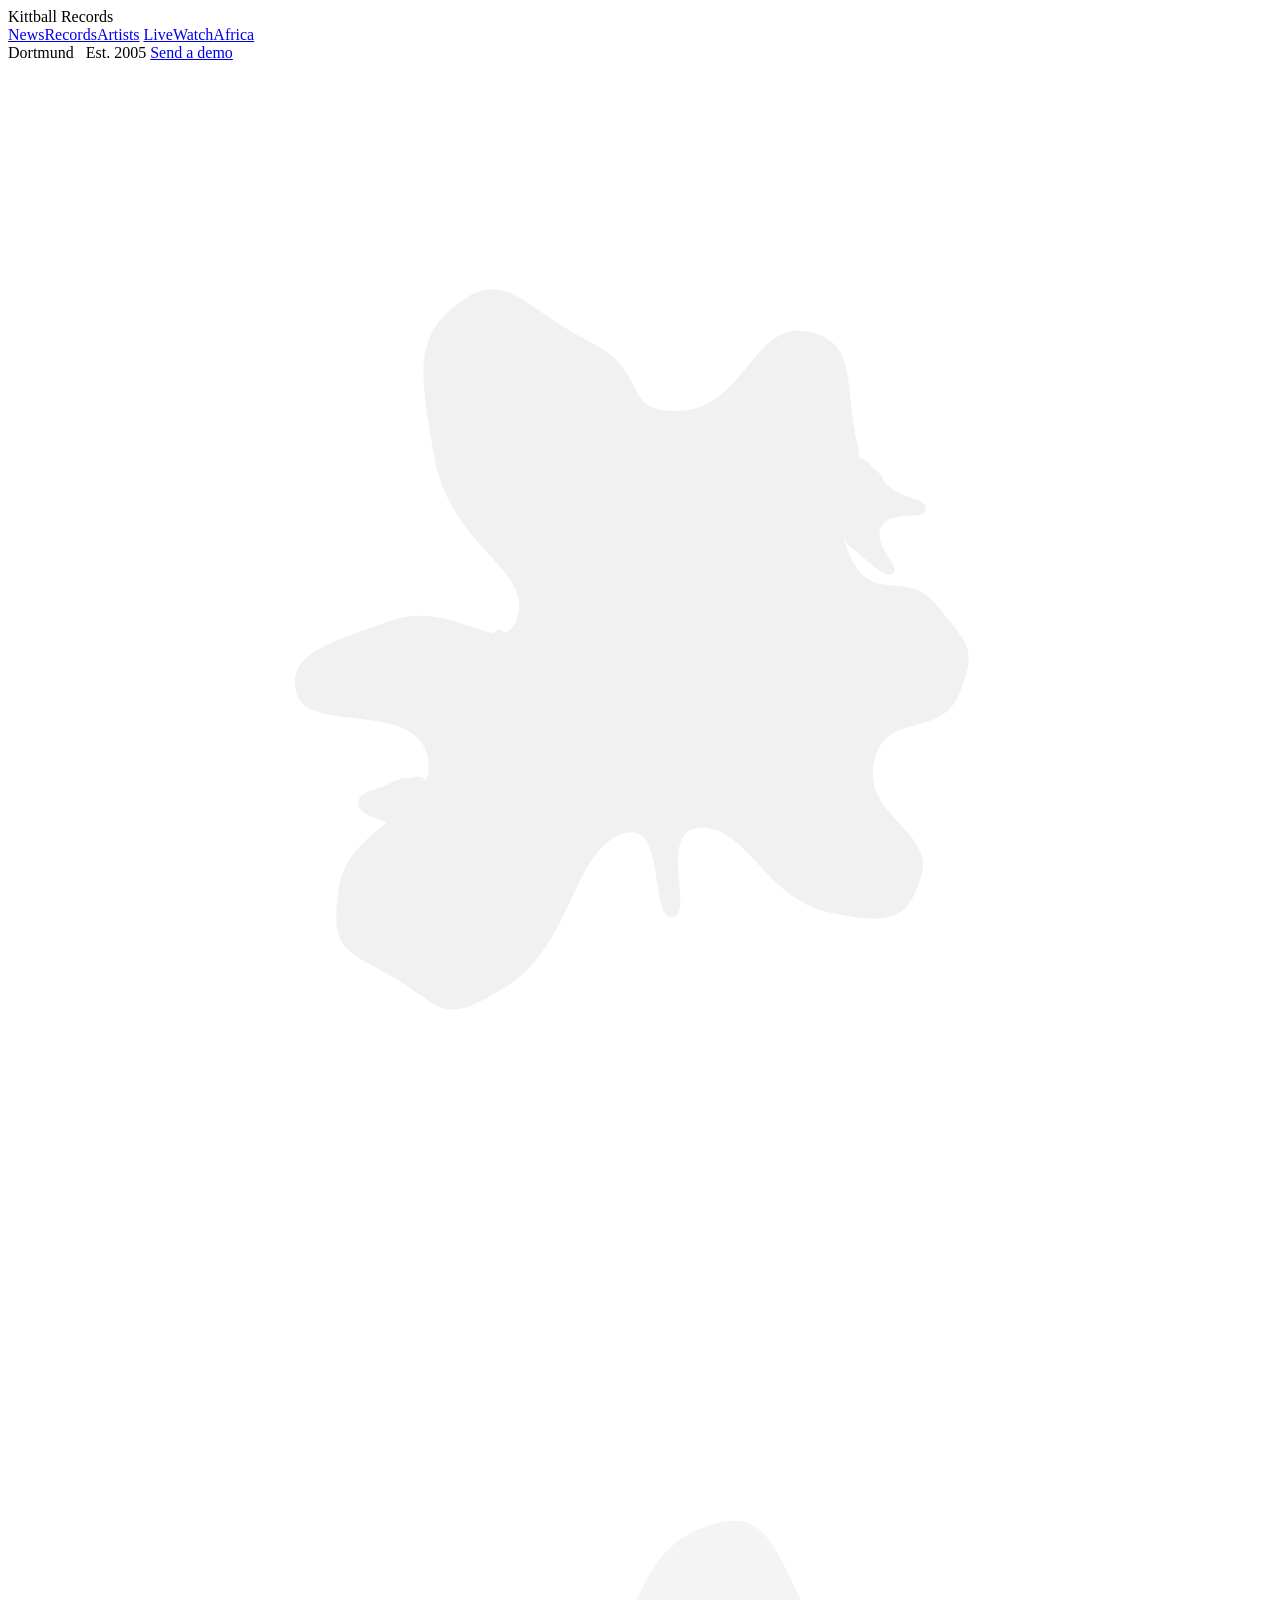
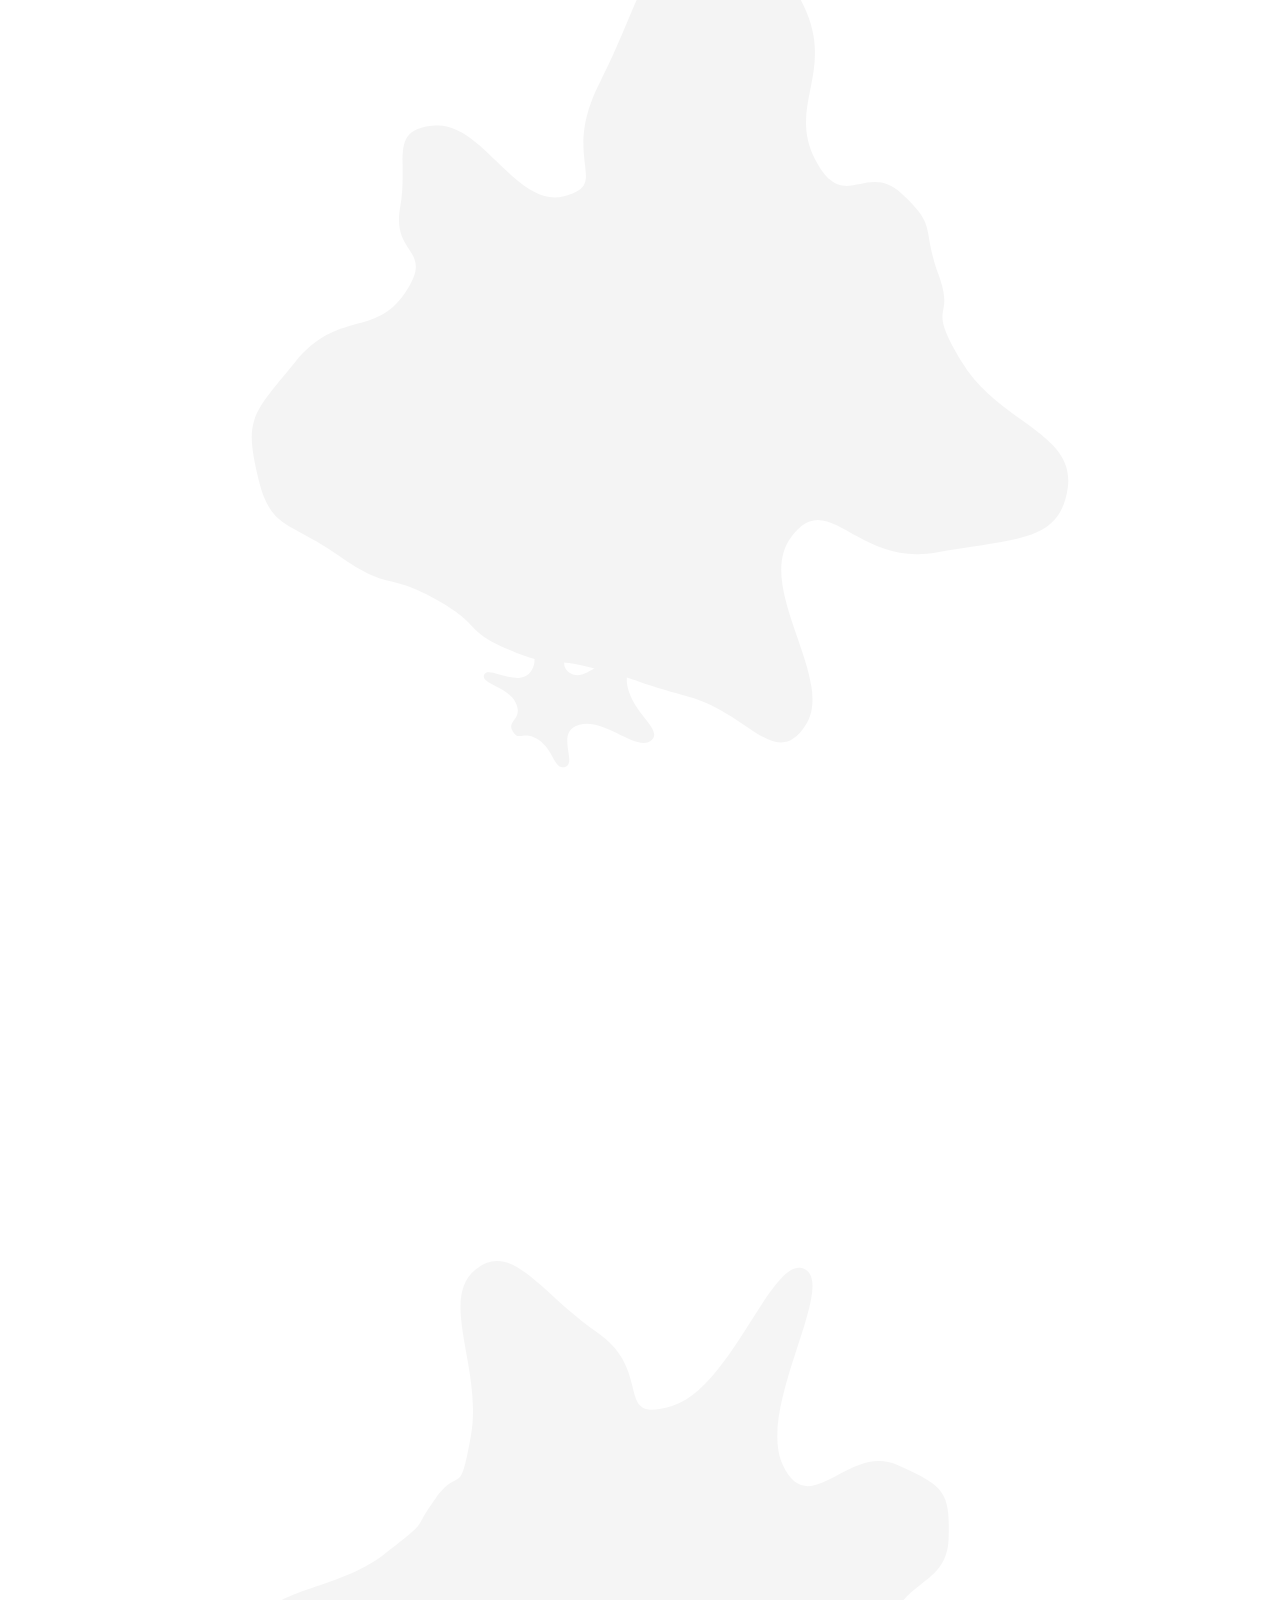
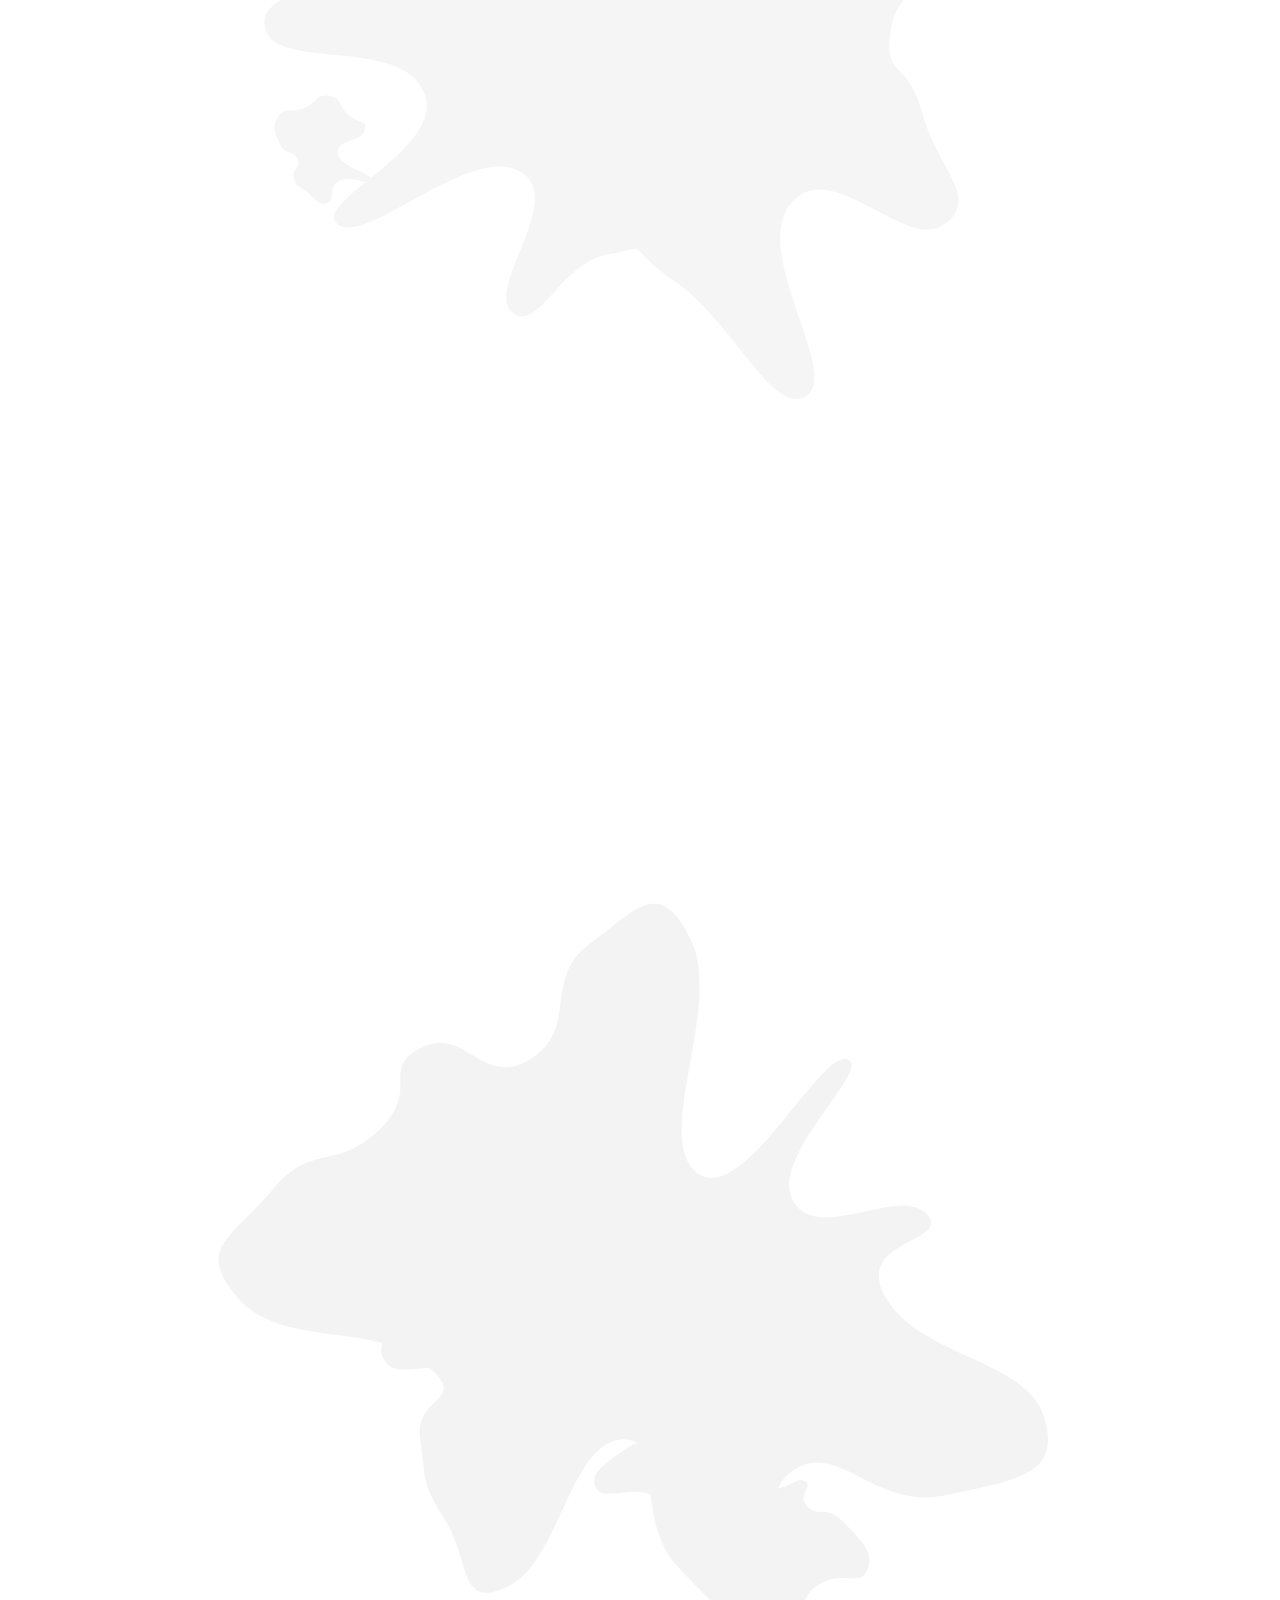
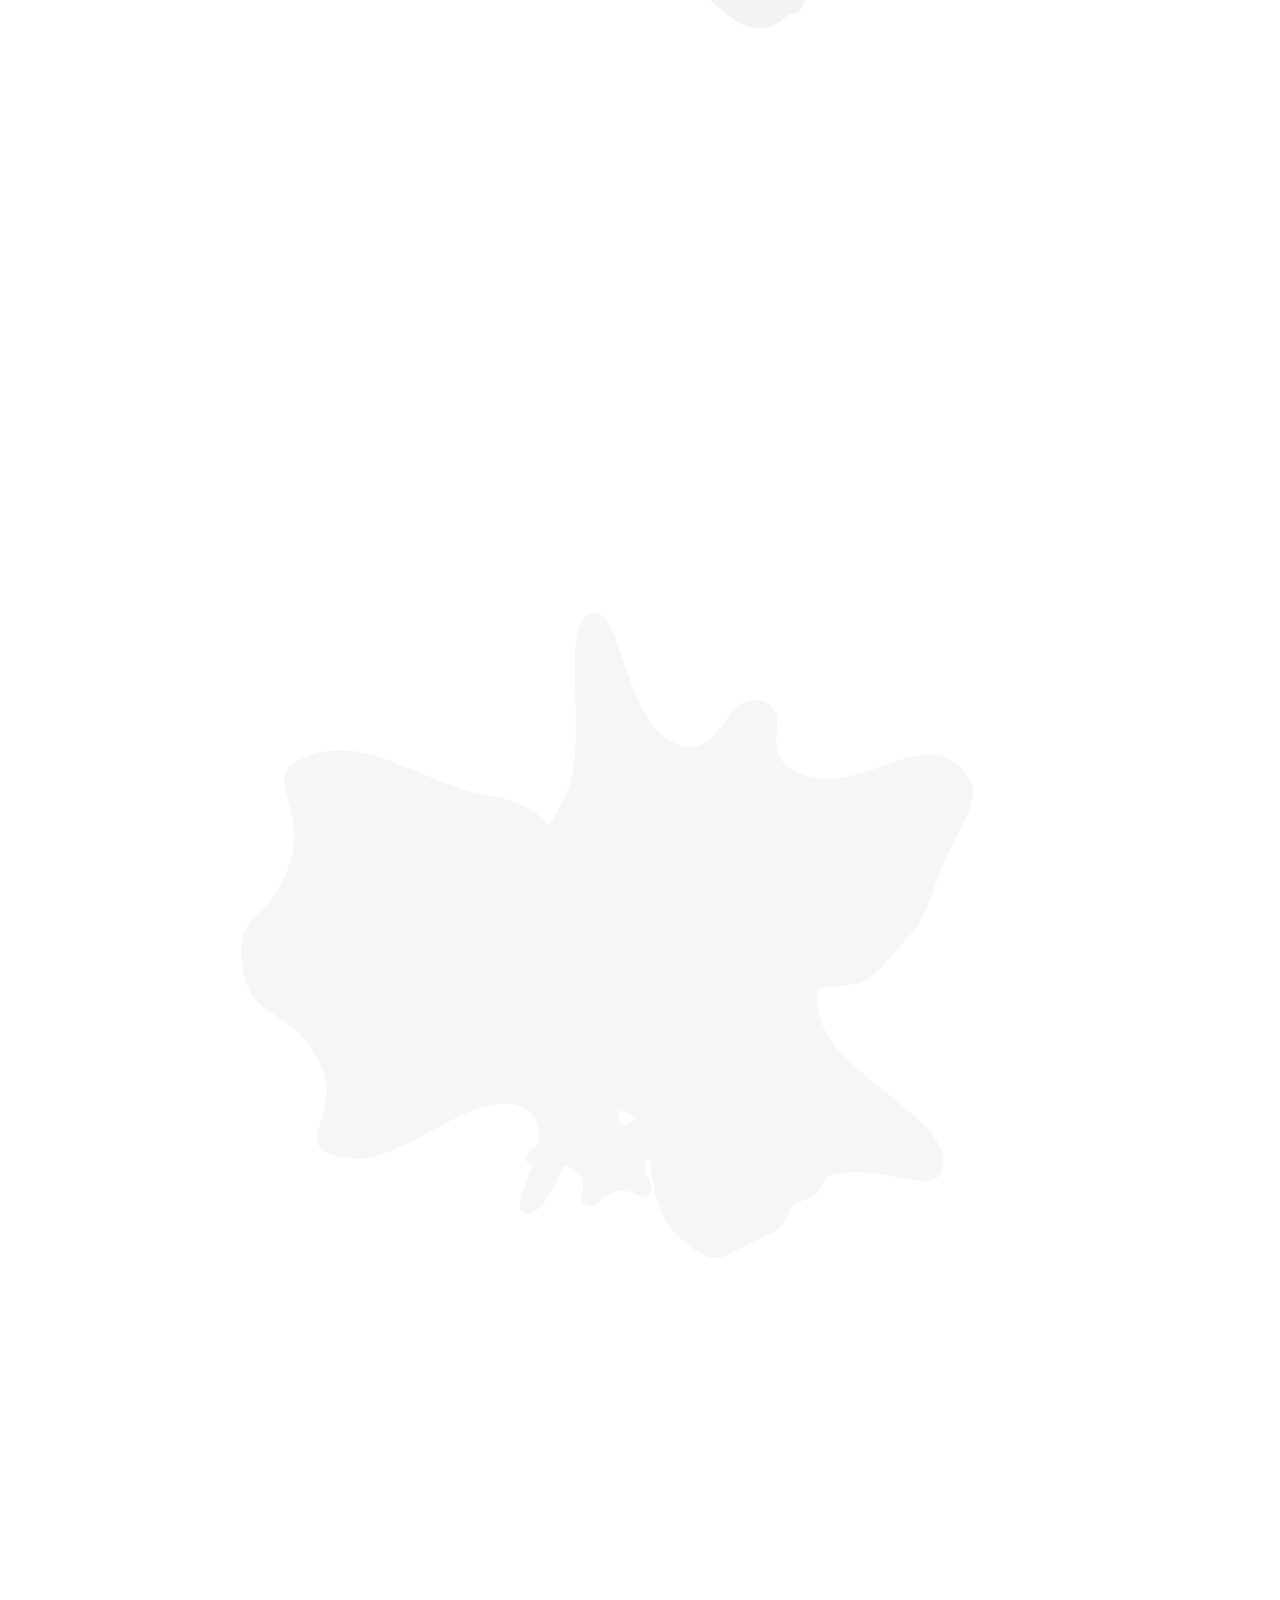
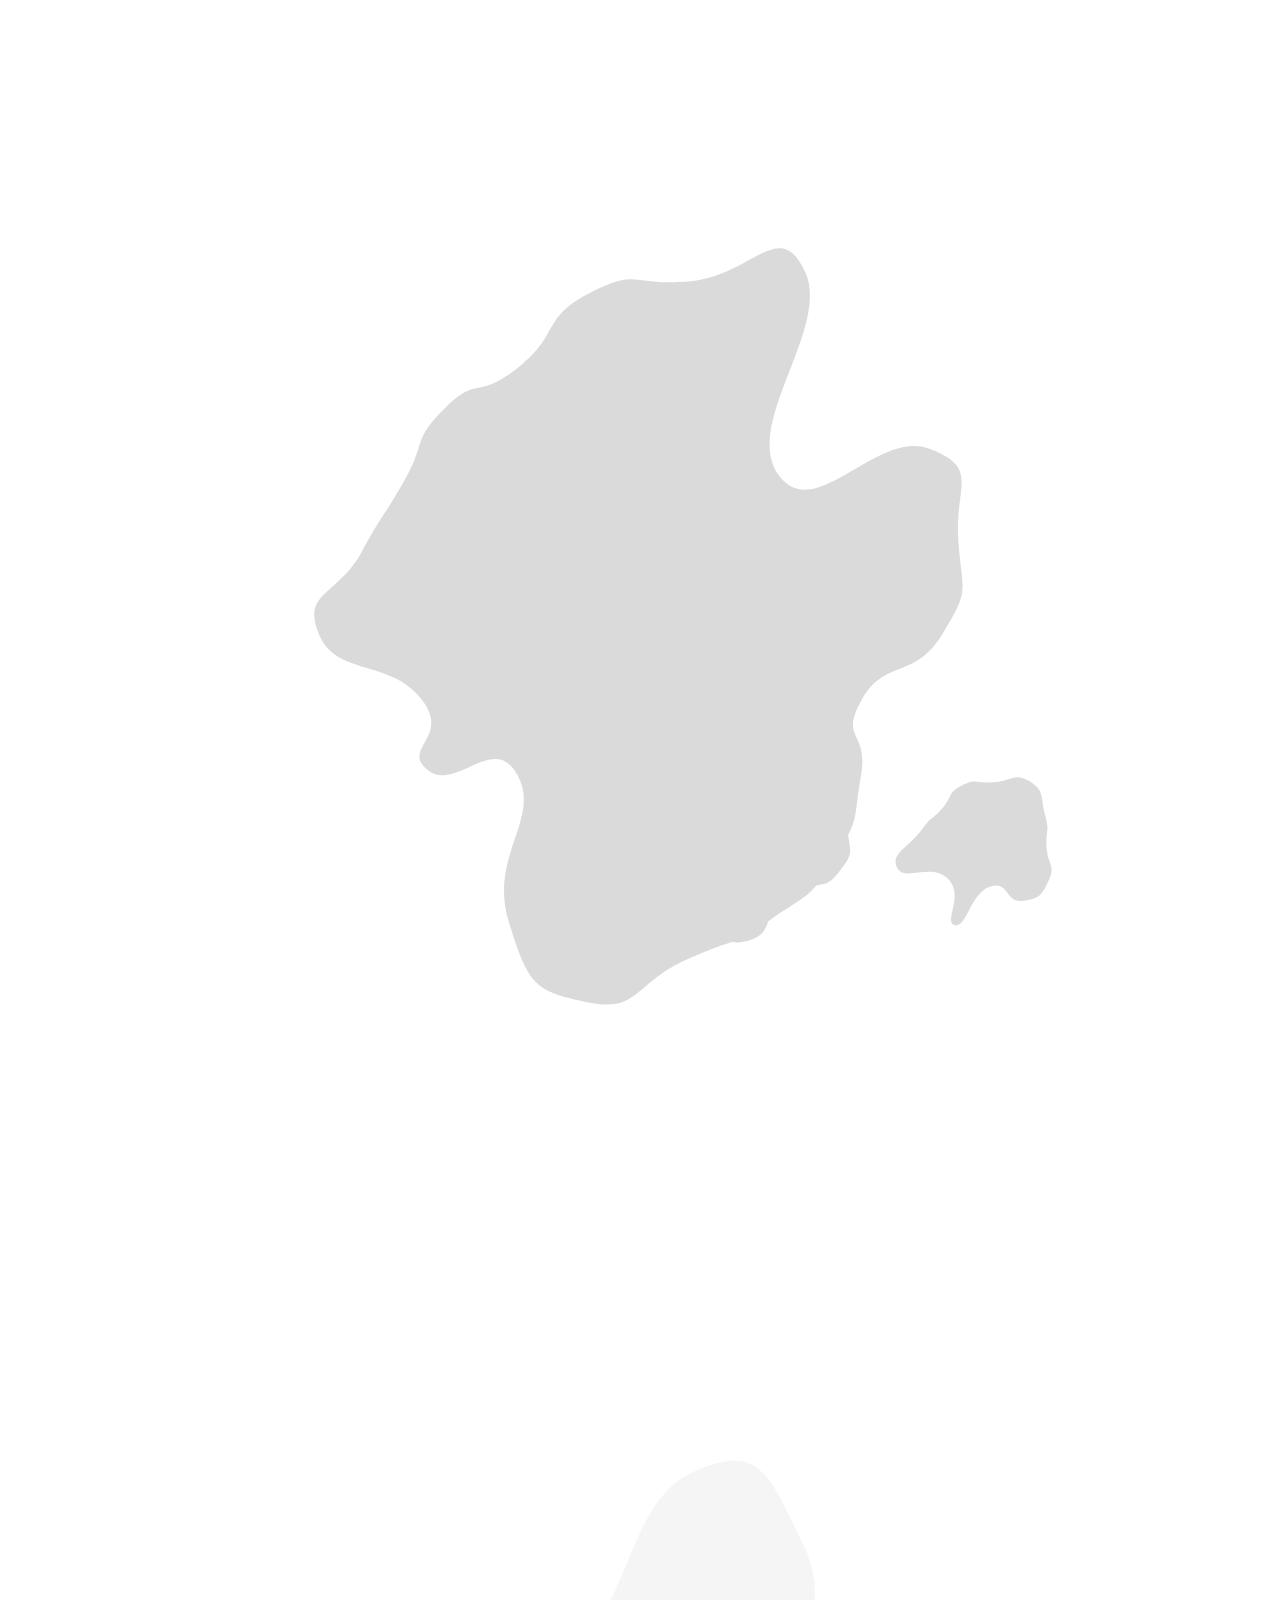
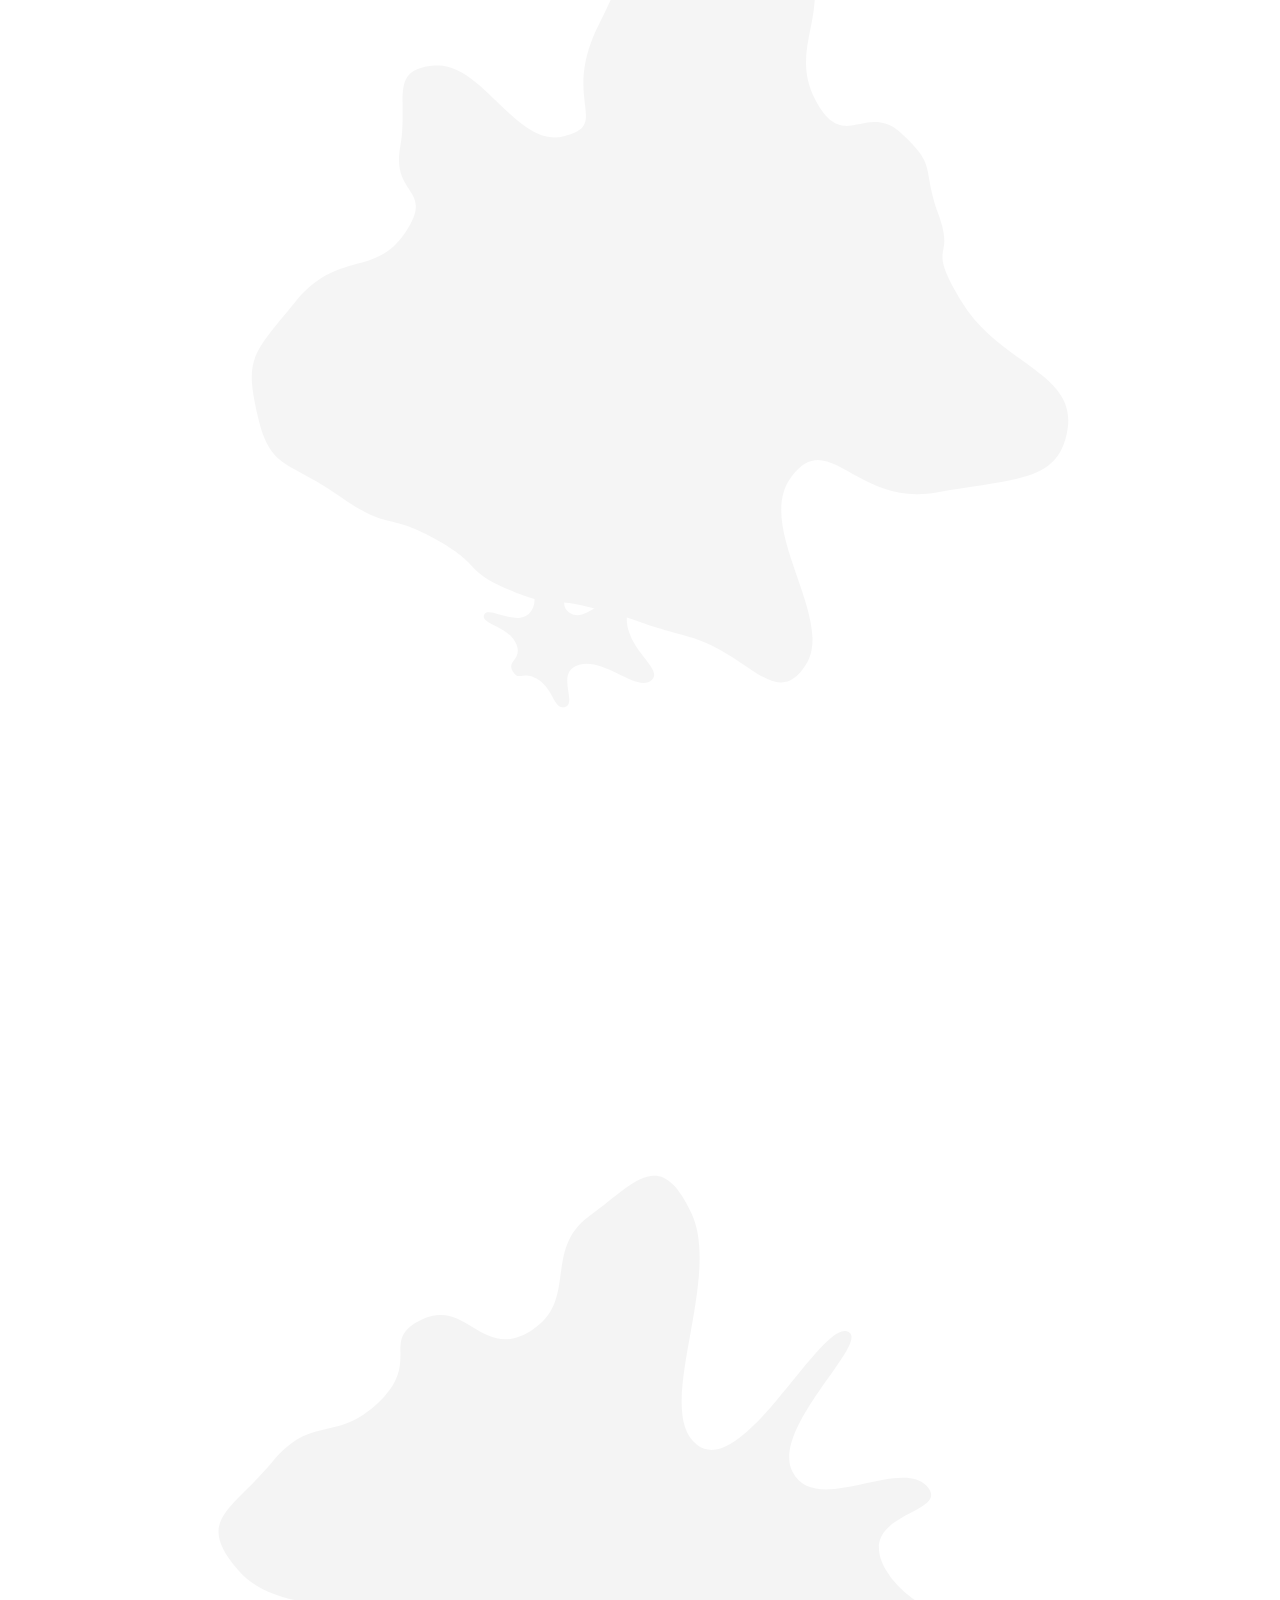
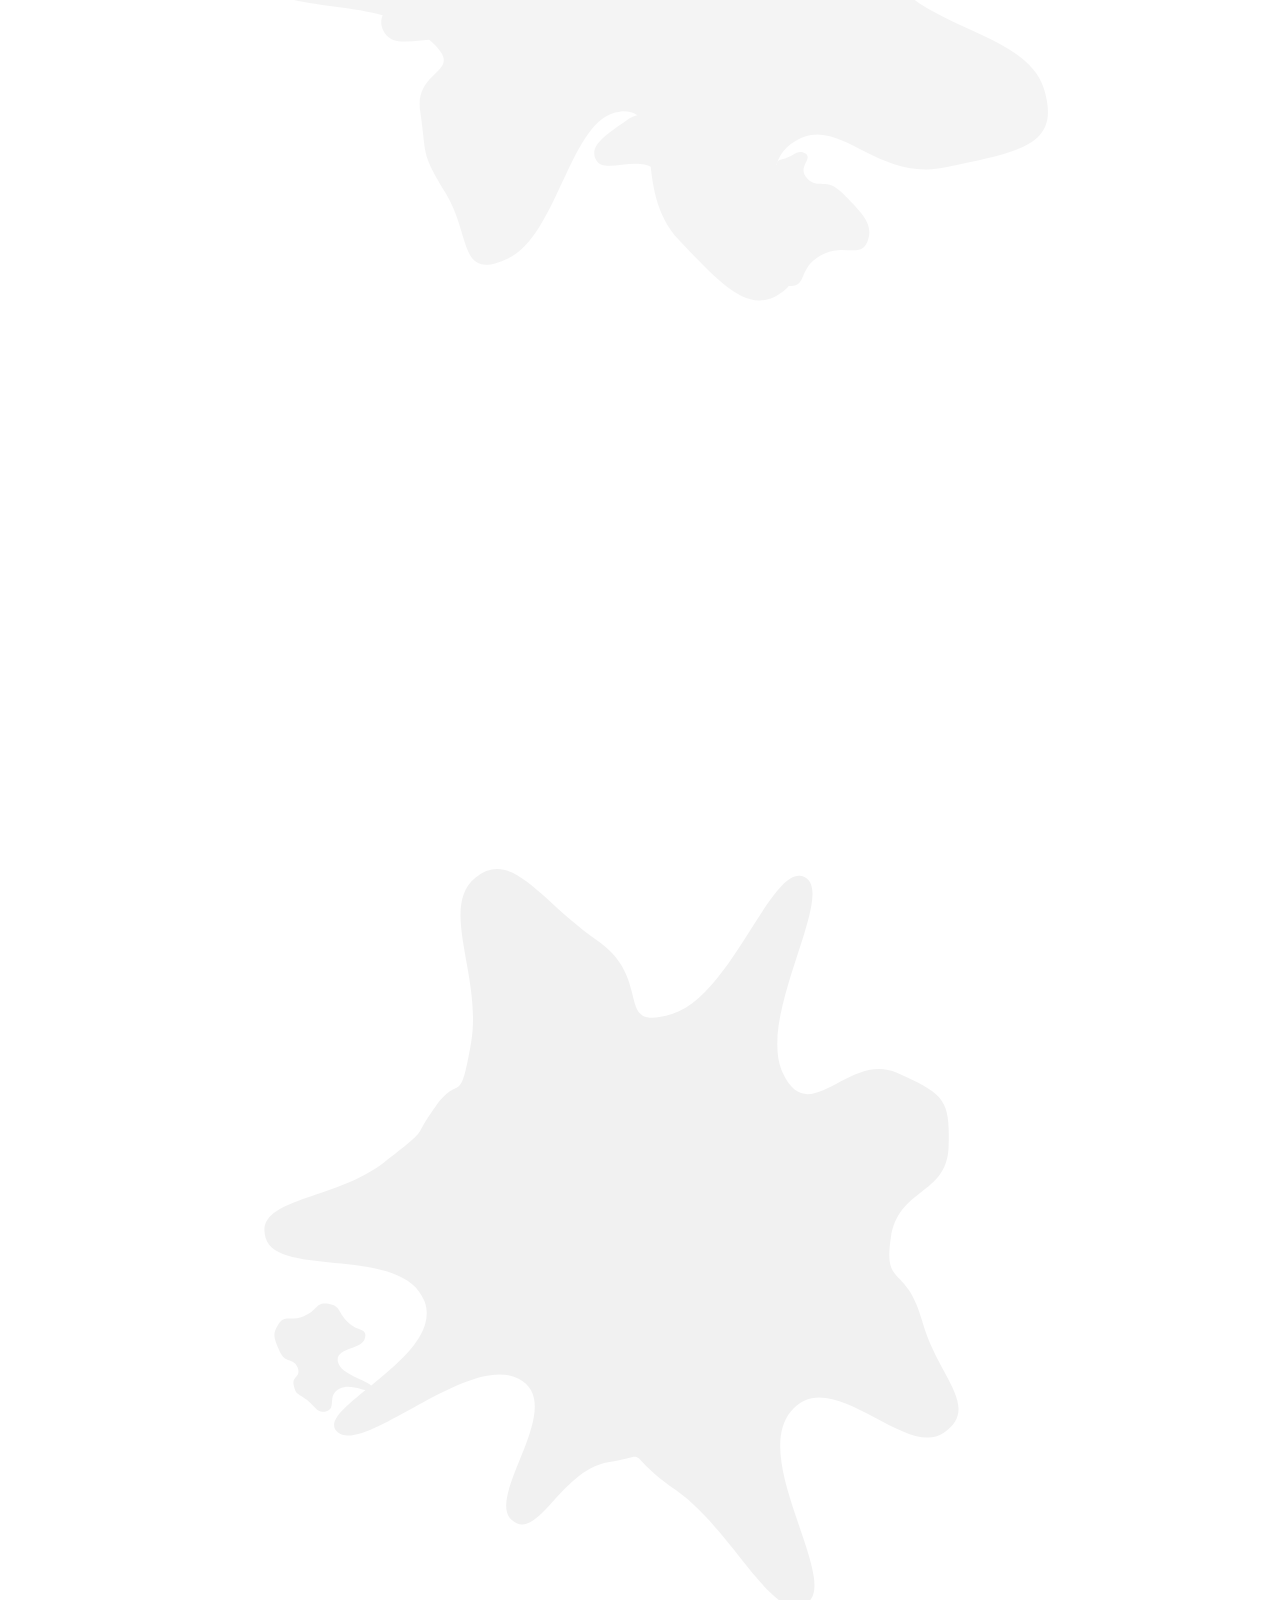
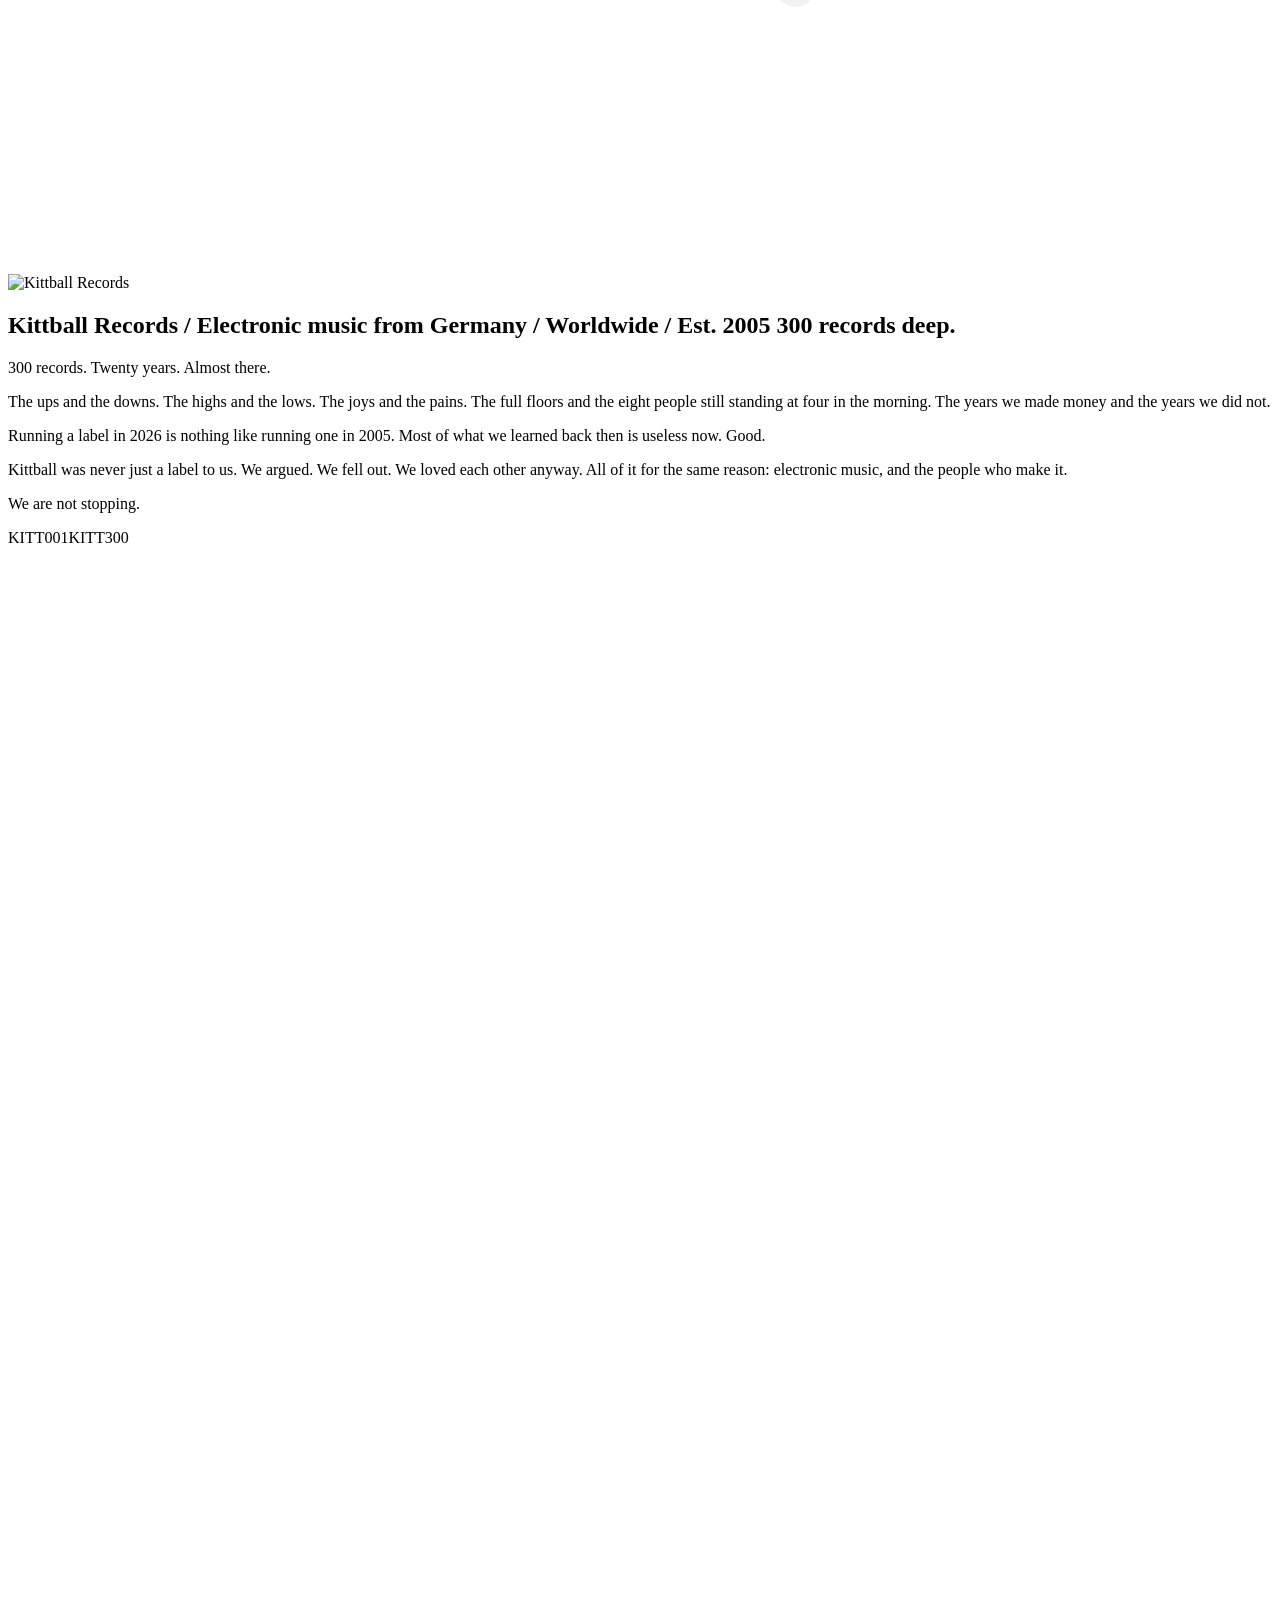
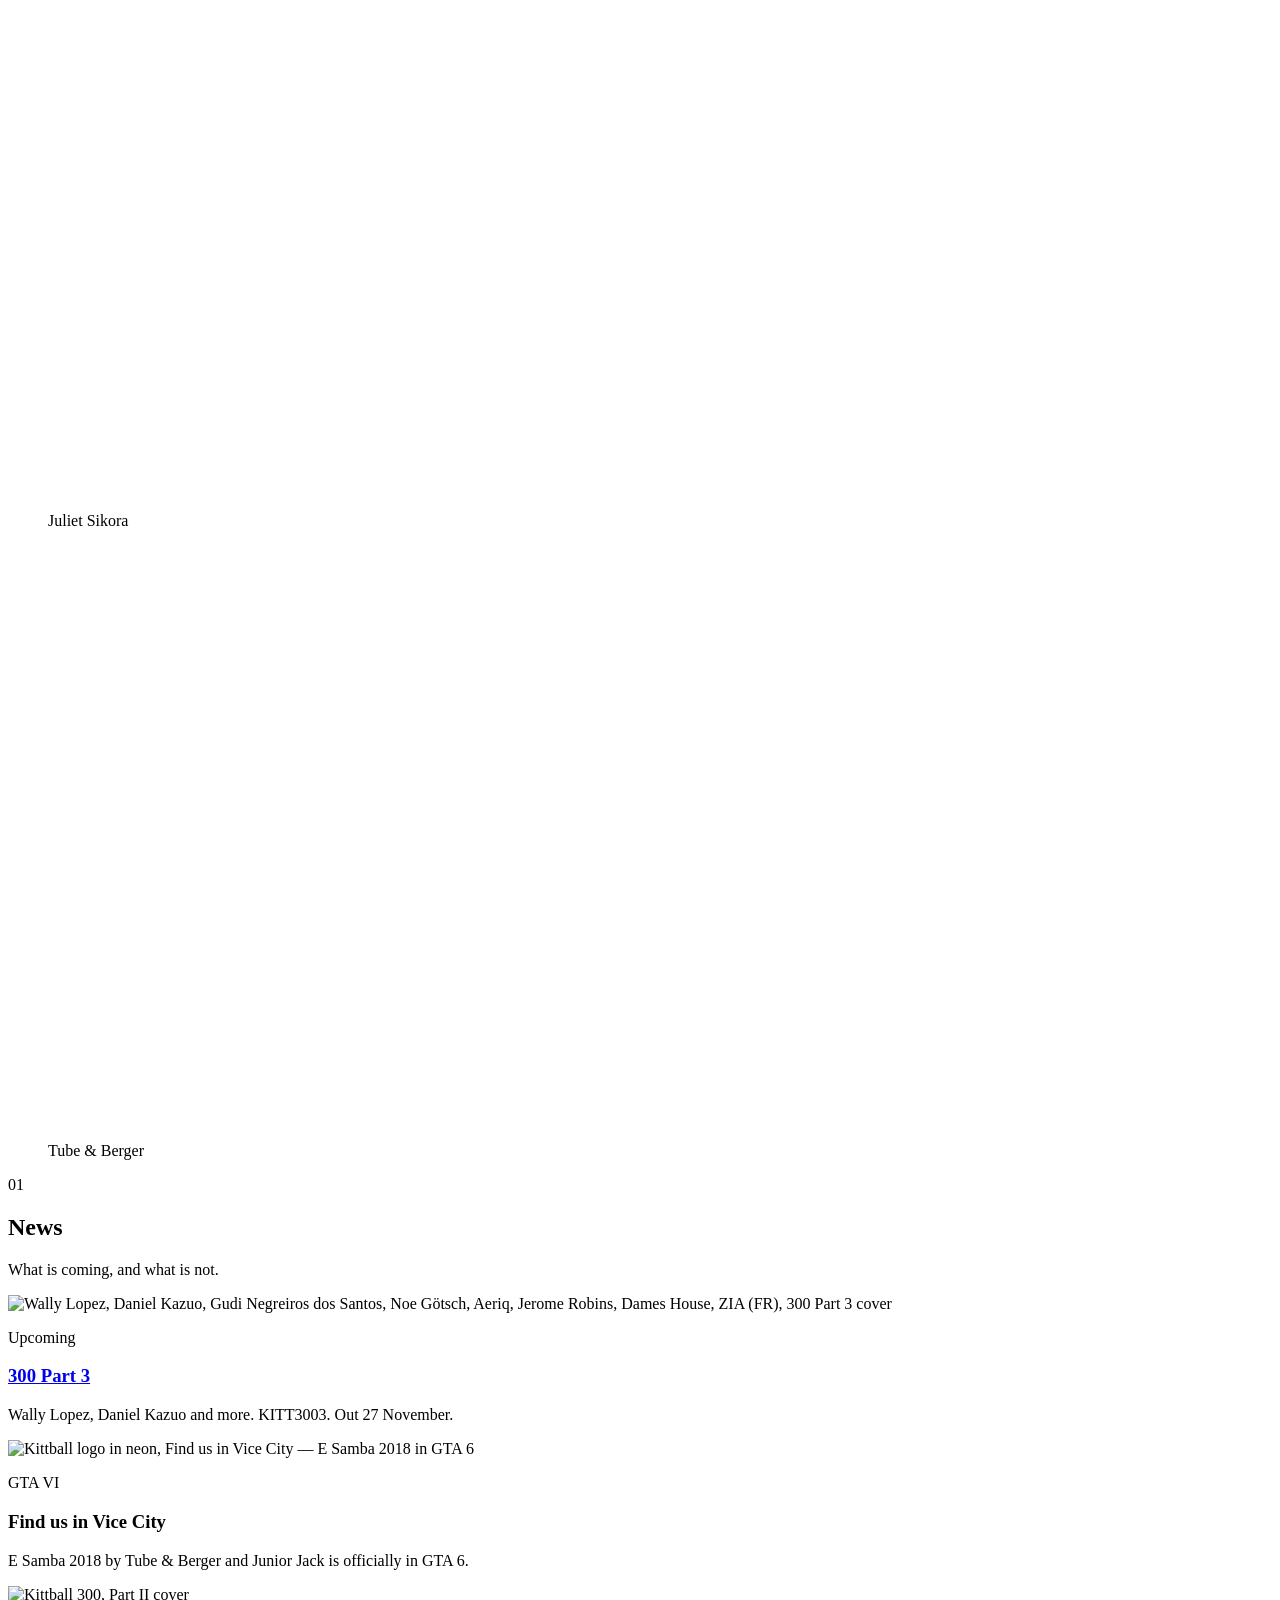
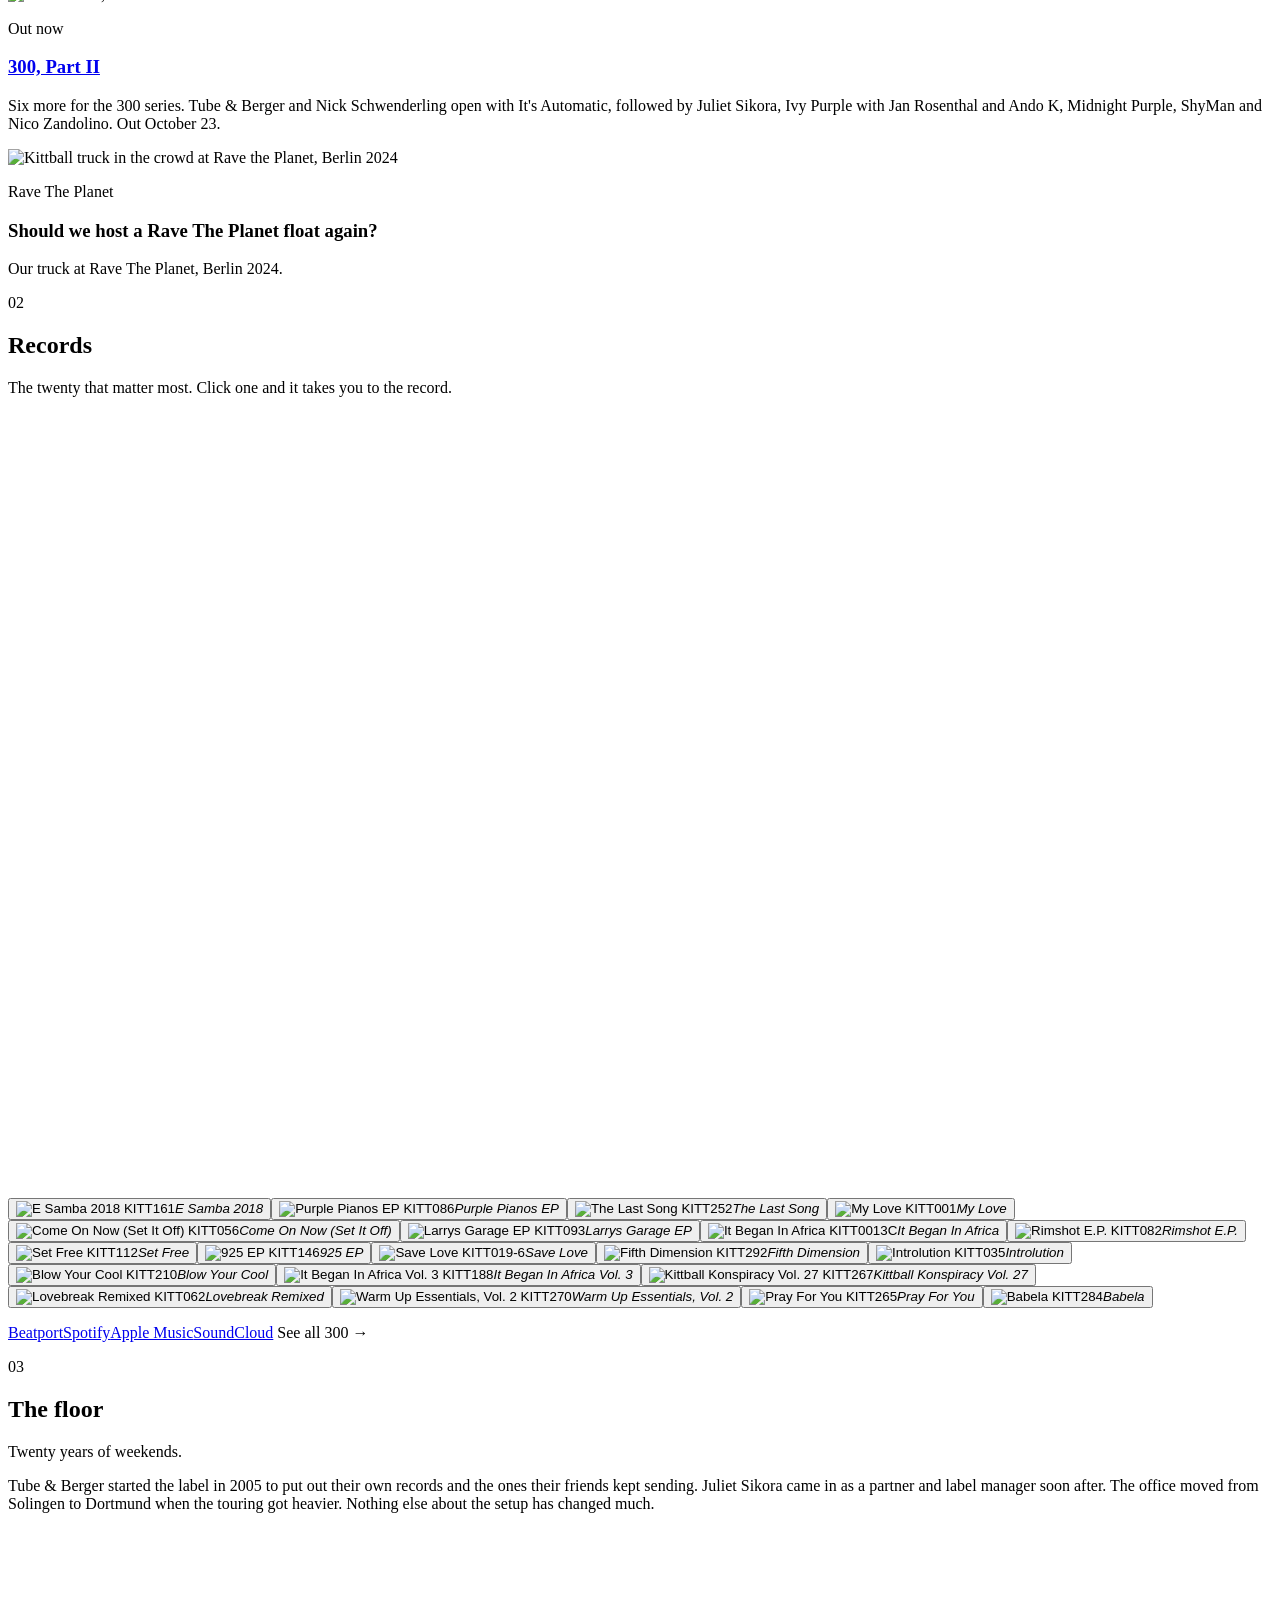
==== commit 2def5a70: "Tageslauf 2026-11-19" ====
--- a/index.html
+++ b/index.html
@@ -1,3 +1,3 @@
 <!DOCTYPE html><html lang="en" data-theme="bunt"> <head><meta charset="utf-8"><meta name="viewport" content="width=device-width,initial-scale=1"><title>Kittball Records &mdash; electronic music from Germany since 2005</title><meta name="description" content="Kittball Records. 300 records deep. Electronic music from Germany since 2005. Founded by Tube &#38; Berger and Juliet Sikora."><link rel="canonical" href="https://tube13-gif.github.io/kittball-preview/kittball-preview/"><meta property="og:type" content="website"><meta property="og:site_name" content="Kittball Records"><meta property="og:title" content="Kittball Records — electronic music from Germany since 2005"><meta property="og:description" content="Kittball Records. 300 records deep. Electronic music from Germany since 2005. Founded by Tube &#38; Berger and Juliet Sikora."><meta property="og:url" content="https://tube13-gif.github.io/kittball-preview/kittball-preview/"><meta property="og:image" content="https://tube13-gif.github.io/kittball-preview/og.jpg"><meta property="og:image:width" content="1200"><meta property="og:image:height" content="630"><meta name="twitter:card" content="summary_large_image"><meta name="twitter:title" content="Kittball Records — electronic music from Germany since 2005"><meta name="twitter:description" content="Kittball Records. 300 records deep. Electronic music from Germany since 2005. Founded by Tube &#38; Berger and Juliet Sikora."><meta name="twitter:image" content="https://tube13-gif.github.io/kittball-preview/og.jpg"><script type="application/ld+json">{"@context":"https://schema.org","@type":"MusicGroup","name":"Kittball Records","url":"https://tube13-gif.github.io/kittball-preview/","foundingDate":"2005","foundingLocation":{"@type":"Place","name":"Dortmund, Germany"},"email":"info@kittball.com","address":{"@type":"PostalAddress","streetAddress":"Asselner Hellweg 205","postalCode":"44319","addressLocality":"Dortmund","addressCountry":"DE"},"sameAs":["https://soundcloud.com/kittball","https://open.spotify.com/user/kittball","https://www.beatport.com/label/kittball/2280","https://www.instagram.com/kittball_records/","https://www.youtube.com/c/kittballrecords","https://www.facebook.com/kittballrecords/","https://www.tiktok.com/@kittballrecords","https://x.com/kittballrecords","https://www.discogs.com/label/48758-Kittball-Records","https://ra.co/labels/3171","https://www.traxsource.com/label/1978/kittball","https://tstack.app/kittball/send","https://soilandgreen.store/pages/kittball-records"]}</script><link rel="icon" type="image/png" href="/kittball-preview/favicon.png"><meta name="robots" content="noindex, nofollow"><link rel="preload" as="image" href="/kittball-preview/_astro/logo3d-schwarz.C7AL97u6_28PWB7.webp" fetchpriority="high"><link rel="preload" as="font" type="font/woff2" href="/kittball-preview/_astro/archivo-latin-wdth-normal.DY7AcnAa.woff2" crossorigin><link rel="preload" as="font" type="font/woff2" href="/kittball-preview/_astro/ibm-plex-mono-latin-400-normal.DMJ8VG8y.woff2" crossorigin><link rel="preload" as="font" type="font/woff2" href="/kittball-preview/_astro/ibm-plex-mono-latin-500-normal.DSY6xOcd.woff2" crossorigin><style>@font-face{font-family:'Archivo';font-style:normal;font-weight:100 900;font-display:swap;src:url(/kittball-preview/_astro/archivo-latin-wdth-normal.DY7AcnAa.woff2) format('woff2-variations');font-stretch:62% 125%;}@font-face{font-family:'IBM Plex Mono';font-style:normal;font-weight:400;font-display:swap;src:url(/kittball-preview/_astro/ibm-plex-mono-latin-400-normal.DMJ8VG8y.woff2) format('woff2');}@font-face{font-family:'IBM Plex Mono';font-style:normal;font-weight:500;font-display:swap;src:url(/kittball-preview/_astro/ibm-plex-mono-latin-500-normal.DSY6xOcd.woff2) format('woff2');}</style><link rel="stylesheet" href="/kittball-preview/_astro/index.CM6Ry6bS.css">
 <style>.nw-tix[data-astro-cid-5kulxhgn]{margin-top:var(--s3);font-size:10px;letter-spacing:.14em;text-transform:uppercase}.nw-tix[data-astro-cid-5kulxhgn] a[data-astro-cid-5kulxhgn]{color:var(--ink);border-bottom:1px solid var(--line)}.nw-tix[data-astro-cid-5kulxhgn] a[data-astro-cid-5kulxhgn]:hover{border-color:var(--ink)}.tix-sep[data-astro-cid-5kulxhgn]{color:var(--dim)}
-</style></head> <body>  <div class="pad"> <header class="top mono"> <span>Kittball Records</span>  <nav><a href="#news">News</a><a href="#records">Records</a><a href="#artists">Artists</a> <a href="#live">Live</a><a href="#watch">Watch</a><a href="#africa">Africa</a></nav> <span class="r"><span>Dortmund   Est. 2005</span> <a class="btn-demo" href="https://tstack.app/kittball/send" rel="noopener">Send a demo</a></span> </header> <section class="stage"> <div class="splats" aria-hidden="true"><g class="spl" style="left:6%;top:18%;width:210px;height:210px;opacity:0.05"><svg viewBox="-2.2 -2.2 4.4 4.4" aria-hidden="true"><g fill="currentColor"><path d="M1.111,0.000C1.046,0.158 0.852,0.056 0.814,0.239C0.776,0.422 1.025,0.479 0.980,0.630C0.935,0.781 0.882,0.808 0.659,0.761C0.437,0.713 0.372,0.461 0.213,0.466C0.054,0.471 0.194,0.770 0.112,0.777C0.030,0.784 0.097,0.420 -0.070,0.490C-0.238,0.560 -0.237,0.874 -0.465,1.018C-0.693,1.162 -0.687,1.088 -0.856,0.988C-1.025,0.888 -1.082,0.897 -1.048,0.674C-1.014,0.450 -0.696,0.412 -0.739,0.217C-0.781,0.022 -1.158,0.137 -1.195,0.000C-1.233,-0.137 -1.092,-0.176 -0.868,-0.255C-0.645,-0.334 -0.469,-0.107 -0.425,-0.273C-0.381,-0.439 -0.658,-0.509 -0.716,-0.826C-0.774,-1.143 -0.780,-1.250 -0.624,-1.366C-0.467,-1.482 -0.398,-1.338 -0.176,-1.227C0.046,-1.117 -0.077,-0.975 0.142,-0.986C0.360,-0.996 0.399,-1.296 0.577,-1.263C0.755,-1.230 0.710,-1.102 0.756,-0.873C0.802,-0.643 0.653,-0.637 0.735,-0.472C0.817,-0.308 0.928,-0.442 1.037,-0.305C1.146,-0.168 1.175,-0.158 1.111,0.000Z"/><path d="M0.122,0.000C0.114,0.062 0.176,0.029 0.190,0.100C0.203,0.171 0.219,0.230 0.169,0.245C0.120,0.261 0.100,0.139 0.019,0.153C-0.063,0.166 -0.071,0.306 -0.111,0.292C-0.150,0.278 -0.082,0.172 -0.118,0.104C-0.153,0.037 -0.200,0.104 -0.233,0.057C-0.266,0.010 -0.269,-0.013 -0.233,-0.057C-0.197,-0.102 -0.148,-0.039 -0.109,-0.096C-0.069,-0.153 -0.133,-0.240 -0.096,-0.254C-0.060,-0.268 -0.055,-0.155 0.018,-0.146C0.090,-0.137 0.096,-0.232 0.154,-0.223C0.212,-0.214 0.228,-0.180 0.219,-0.115C0.210,-0.050 0.131,-0.062 0.122,0.000Z" transform="translate(-0.40 0.03)"/><path d="M0.264,0.000C0.254,0.039 0.142,-0.006 0.110,0.058C0.077,0.121 0.179,0.196 0.152,0.220C0.125,0.244 0.070,0.180 0.017,0.140C-0.036,0.100 -0.001,0.100 -0.031,0.083C-0.062,0.065 -0.076,0.097 -0.088,0.078C-0.100,0.059 -0.027,0.058 -0.072,0.018C-0.118,-0.022 -0.246,-0.037 -0.245,-0.060C-0.244,-0.084 -0.123,-0.032 -0.070,-0.062C-0.017,-0.092 -0.089,-0.129 -0.062,-0.164C-0.035,-0.199 -0.023,-0.192 0.022,-0.184C0.068,-0.175 0.058,-0.167 0.094,-0.136C0.130,-0.105 0.096,-0.116 0.145,-0.076C0.195,-0.037 0.275,-0.039 0.264,0.000Z" transform="translate(0.73 -0.64)"/><path d="M0.258,0.000C0.207,0.067 0.151,-0.010 0.130,0.068C0.110,0.147 0.214,0.199 0.188,0.272C0.161,0.345 0.127,0.309 0.039,0.319C-0.050,0.329 -0.062,0.362 -0.117,0.308C-0.172,0.254 -0.146,0.213 -0.150,0.133C-0.154,0.053 -0.099,0.089 -0.130,0.032C-0.162,-0.025 -0.252,-0.015 -0.259,-0.064C-0.266,-0.113 -0.212,-0.109 -0.155,-0.137C-0.097,-0.165 -0.112,-0.152 -0.061,-0.161C-0.010,-0.169 -0.056,-0.128 0.020,-0.167C0.097,-0.206 0.120,-0.296 0.203,-0.295C0.287,-0.293 0.292,-0.247 0.308,-0.162C0.324,-0.076 0.310,-0.067 0.258,0.000Z" transform="translate(-0.72 0.45)"/></g></svg></g><g class="spl" style="left:78%;top:6%;width:150px;height:150px;opacity:0.038"><svg viewBox="-2.2 -2.2 4.4 4.4" aria-hidden="true"><g fill="currentColor"><path d="M1.120,0.000C1.250,0.215 1.514,0.245 1.489,0.437C1.463,0.629 1.310,0.613 1.031,0.663C0.752,0.712 0.658,0.434 0.527,0.608C0.395,0.782 0.681,1.102 0.577,1.263C0.473,1.425 0.379,1.221 0.167,1.164C-0.044,1.107 0.028,1.115 -0.154,1.068C-0.335,1.020 -0.294,1.071 -0.457,1.001C-0.620,0.930 -0.543,0.919 -0.714,0.824C-0.886,0.730 -0.870,0.800 -1.049,0.674C-1.228,0.548 -1.288,0.587 -1.332,0.391C-1.376,0.196 -1.350,0.183 -1.200,0.000C-1.051,-0.183 -0.924,-0.084 -0.818,-0.240C-0.712,-0.396 -0.865,-0.368 -0.835,-0.537C-0.804,-0.705 -0.878,-0.811 -0.713,-0.823C-0.547,-0.834 -0.430,-0.534 -0.264,-0.577C-0.097,-0.620 -0.279,-0.701 -0.140,-0.972C-0.000,-1.243 0.012,-1.432 0.217,-1.511C0.423,-1.590 0.454,-1.478 0.568,-1.244C0.682,-1.010 0.511,-0.895 0.610,-0.704C0.710,-0.513 0.787,-0.701 0.911,-0.586C1.036,-0.470 0.979,-0.475 1.039,-0.305C1.100,-0.135 0.990,-0.215 1.120,0.000Z"/><path d="M0.233,0.000C0.239,0.048 0.195,0.028 0.169,0.089C0.144,0.150 0.186,0.164 0.145,0.211C0.105,0.257 0.101,0.234 0.030,0.249C-0.041,0.265 -0.046,0.296 -0.100,0.263C-0.154,0.231 -0.165,0.209 -0.155,0.137C-0.145,0.066 -0.056,0.069 -0.065,0.016C-0.075,-0.037 -0.167,-0.007 -0.188,-0.046C-0.208,-0.086 -0.167,-0.072 -0.137,-0.121C-0.106,-0.170 -0.126,-0.208 -0.081,-0.215C-0.037,-0.222 -0.029,-0.174 0.018,-0.145C0.064,-0.116 0.040,-0.133 0.078,-0.113C0.116,-0.094 0.104,-0.111 0.149,-0.078C0.194,-0.045 0.228,-0.048 0.233,0.000Z" transform="translate(-1.00 0.25)"/><path d="M0.252,0.000C0.280,0.084 0.375,0.138 0.325,0.170C0.274,0.203 0.163,0.087 0.078,0.113C-0.007,0.138 0.072,0.243 0.031,0.259C-0.009,0.274 -0.009,0.201 -0.063,0.165C-0.116,0.130 -0.130,0.173 -0.153,0.135C-0.176,0.098 -0.114,0.093 -0.143,0.035C-0.172,-0.022 -0.268,-0.030 -0.252,-0.062C-0.236,-0.095 -0.127,-0.009 -0.087,-0.077C-0.046,-0.144 -0.145,-0.246 -0.112,-0.294C-0.078,-0.343 -0.016,-0.310 0.030,-0.244C0.075,-0.179 -0.011,-0.104 0.046,-0.067C0.104,-0.031 0.167,-0.138 0.227,-0.119C0.286,-0.099 0.223,-0.084 0.252,0.000Z" transform="translate(-0.29 1.15)"/><path d="M0.173,0.000C0.194,0.052 0.228,0.065 0.208,0.109C0.188,0.153 0.159,0.139 0.104,0.151C0.050,0.164 0.059,0.169 0.018,0.152C-0.022,0.136 -0.004,0.115 -0.036,0.094C-0.067,0.073 -0.047,0.095 -0.091,0.081C-0.136,0.067 -0.164,0.082 -0.189,0.047C-0.213,0.011 -0.215,-0.016 -0.175,-0.043C-0.136,-0.070 -0.098,-0.043 -0.054,-0.047C-0.009,-0.052 -0.042,-0.045 -0.023,-0.060C-0.004,-0.075 -0.025,-0.071 0.012,-0.098C0.049,-0.125 0.069,-0.160 0.105,-0.152C0.140,-0.144 0.115,-0.115 0.134,-0.071C0.154,-0.026 0.152,-0.052 0.173,0.000Z" transform="translate(-0.51 0.46)"/></g></svg></g><g class="spl" style="left:44%;top:63%;width:260px;height:260px;opacity:0.034"><svg viewBox="-2.2 -2.2 4.4 4.4" aria-hidden="true"><g fill="currentColor"><path d="M0.873,0.000C0.846,0.175 0.928,0.091 0.982,0.288C1.035,0.485 1.189,0.587 1.056,0.679C0.923,0.770 0.662,0.433 0.524,0.605C0.386,0.777 0.696,1.192 0.581,1.272C0.465,1.351 0.327,1.020 0.126,0.878C-0.075,0.736 0.054,0.751 -0.112,0.781C-0.279,0.811 -0.357,1.065 -0.448,0.980C-0.538,0.895 -0.248,0.577 -0.424,0.489C-0.599,0.401 -0.957,0.754 -1.052,0.676C-1.147,0.598 -0.677,0.416 -0.750,0.220C-0.823,0.024 -1.262,0.140 -1.303,0.000C-1.345,-0.140 -1.064,-0.129 -0.892,-0.262C-0.721,-0.395 -0.800,-0.336 -0.712,-0.457C-0.624,-0.578 -0.629,-0.448 -0.588,-0.679C-0.548,-0.910 -0.700,-1.150 -0.573,-1.254C-0.445,-1.358 -0.348,-1.174 -0.149,-1.036C0.050,-0.899 -0.097,-0.716 0.112,-0.780C0.322,-0.844 0.462,-1.316 0.574,-1.256C0.685,-1.197 0.404,-0.772 0.497,-0.574C0.590,-0.376 0.727,-0.650 0.894,-0.575C1.061,-0.500 1.080,-0.482 1.074,-0.315C1.067,-0.149 0.899,-0.175 0.873,0.000Z"/><path d="M0.058,0.000C0.067,0.050 0.178,0.067 0.180,0.094C0.182,0.122 0.111,0.071 0.065,0.094C0.019,0.116 0.054,0.161 0.021,0.172C-0.012,0.184 -0.017,0.159 -0.050,0.133C-0.084,0.107 -0.086,0.117 -0.095,0.084C-0.104,0.051 -0.068,0.055 -0.082,0.020C-0.096,-0.014 -0.125,0.008 -0.144,-0.035C-0.163,-0.079 -0.172,-0.095 -0.148,-0.131C-0.123,-0.166 -0.110,-0.138 -0.060,-0.158C-0.010,-0.178 -0.020,-0.207 0.024,-0.201C0.069,-0.194 0.057,-0.172 0.094,-0.136C0.131,-0.101 0.162,-0.119 0.152,-0.080C0.141,-0.040 0.050,-0.050 0.058,0.000Z" transform="translate(-1.11 0.43)"/><path d="M0.131,0.000C0.168,0.046 0.227,0.076 0.215,0.113C0.202,0.150 0.142,0.090 0.088,0.127C0.034,0.165 0.069,0.241 0.029,0.242C-0.010,0.243 -0.014,0.176 -0.049,0.130C-0.085,0.084 -0.053,0.107 -0.093,0.083C-0.134,0.059 -0.164,0.084 -0.190,0.047C-0.216,0.010 -0.210,-0.007 -0.183,-0.045C-0.156,-0.083 -0.128,-0.044 -0.096,-0.085C-0.063,-0.126 -0.102,-0.183 -0.071,-0.186C-0.040,-0.188 -0.045,-0.095 0.011,-0.093C0.068,-0.091 0.102,-0.193 0.124,-0.179C0.145,-0.165 0.084,-0.097 0.086,-0.045C0.088,0.007 0.093,-0.046 0.131,0.000Z" transform="translate(0.38 0.10)"/><path d="M0.201,0.000C0.212,0.077 0.288,0.083 0.270,0.142C0.252,0.201 0.212,0.191 0.140,0.203C0.068,0.215 0.090,0.171 0.022,0.182C-0.045,0.194 -0.048,0.263 -0.092,0.244C-0.137,0.225 -0.105,0.175 -0.133,0.118C-0.160,0.060 -0.155,0.098 -0.187,0.046C-0.219,-0.005 -0.269,-0.021 -0.244,-0.060C-0.218,-0.099 -0.144,-0.035 -0.100,-0.089C-0.057,-0.142 -0.131,-0.195 -0.093,-0.245C-0.055,-0.295 -0.034,-0.275 0.032,-0.260C0.097,-0.246 0.075,-0.234 0.134,-0.194C0.192,-0.154 0.213,-0.179 0.233,-0.122C0.253,-0.066 0.190,-0.077 0.201,0.000Z" transform="translate(0.22 0.35)"/></g></svg></g><g class="spl" style="left:2%;top:78%;width:120px;height:120px;opacity:0.044"><svg viewBox="-2.2 -2.2 4.4 4.4" aria-hidden="true"><g fill="currentColor"><path d="M0.856,0.000C0.975,0.205 1.344,0.214 1.406,0.413C1.467,0.612 1.324,0.631 1.068,0.686C0.813,0.742 0.687,0.483 0.525,0.606C0.362,0.729 0.620,1.014 0.507,1.111C0.394,1.207 0.303,1.118 0.135,0.939C-0.033,0.760 0.101,0.474 -0.071,0.493C-0.243,0.511 -0.283,0.919 -0.458,1.003C-0.633,1.086 -0.586,0.927 -0.675,0.779C-0.764,0.631 -0.741,0.653 -0.765,0.492C-0.789,0.330 -0.574,0.365 -0.758,0.223C-0.942,0.080 -1.248,0.174 -1.399,0.000C-1.550,-0.174 -1.422,-0.206 -1.280,-0.376C-1.138,-0.545 -1.061,-0.440 -0.909,-0.584C-0.758,-0.729 -0.910,-0.802 -0.757,-0.873C-0.603,-0.945 -0.548,-0.728 -0.380,-0.832C-0.212,-0.935 -0.339,-1.112 -0.177,-1.231C-0.015,-1.350 0.070,-1.473 0.179,-1.242C0.287,-1.011 0.042,-0.554 0.199,-0.435C0.356,-0.316 0.624,-0.858 0.720,-0.831C0.816,-0.804 0.450,-0.497 0.531,-0.341C0.611,-0.185 0.903,-0.392 0.997,-0.293C1.092,-0.194 0.738,-0.205 0.856,0.000Z"/><path d="M0.224,0.000C0.249,0.065 0.290,0.090 0.256,0.134C0.222,0.179 0.172,0.126 0.106,0.154C0.040,0.181 0.086,0.203 0.028,0.230C-0.030,0.256 -0.048,0.280 -0.093,0.246C-0.138,0.212 -0.058,0.160 -0.127,0.113C-0.196,0.065 -0.303,0.131 -0.332,0.082C-0.361,0.033 -0.296,-0.008 -0.227,-0.056C-0.158,-0.104 -0.141,-0.049 -0.094,-0.084C-0.048,-0.118 -0.099,-0.157 -0.067,-0.176C-0.034,-0.195 -0.021,-0.172 0.018,-0.149C0.057,-0.127 0.024,-0.116 0.068,-0.099C0.113,-0.082 0.127,-0.119 0.172,-0.090C0.217,-0.062 0.200,-0.065 0.224,0.000Z" transform="translate(0.18 0.58)"/><path d="M0.228,0.000C0.288,0.063 0.336,0.102 0.312,0.164C0.289,0.226 0.227,0.168 0.148,0.214C0.068,0.259 0.104,0.324 0.039,0.320C-0.026,0.316 -0.027,0.260 -0.076,0.201C-0.126,0.142 -0.060,0.152 -0.132,0.117C-0.204,0.082 -0.325,0.123 -0.324,0.080C-0.324,0.037 -0.162,0.045 -0.129,-0.032C-0.097,-0.109 -0.237,-0.165 -0.211,-0.187C-0.185,-0.209 -0.106,-0.126 -0.041,-0.107C0.025,-0.088 -0.025,-0.112 0.015,-0.121C0.055,-0.131 0.071,-0.160 0.097,-0.140C0.122,-0.121 0.065,-0.094 0.102,-0.054C0.140,-0.013 0.167,-0.063 0.228,0.000Z" transform="translate(0.48 0.78)"/><path d="M0.117,0.000C0.169,0.081 0.341,0.116 0.356,0.187C0.372,0.258 0.265,0.234 0.170,0.246C0.075,0.259 0.111,0.210 0.028,0.229C-0.056,0.248 -0.060,0.334 -0.118,0.312C-0.177,0.290 -0.079,0.213 -0.174,0.154C-0.270,0.096 -0.403,0.179 -0.448,0.110C-0.493,0.042 -0.409,-0.005 -0.329,-0.081C-0.248,-0.157 -0.256,-0.148 -0.170,-0.151C-0.085,-0.153 -0.091,-0.073 -0.034,-0.090C0.022,-0.107 -0.000,-0.212 0.025,-0.209C0.051,-0.206 0.011,-0.113 0.055,-0.080C0.099,-0.046 0.159,-0.116 0.178,-0.093C0.196,-0.070 0.065,-0.081 0.117,0.000Z" transform="translate(-0.44 0.11)"/></g></svg></g><g class="spl" style="left:88%;top:52%;width:180px;height:180px;opacity:0.03"><svg viewBox="-2.2 -2.2 4.4 4.4" aria-hidden="true"><g fill="currentColor"><path d="M0.845,0.000C0.726,0.142 0.566,-0.013 0.627,0.184C0.688,0.381 1.052,0.518 1.056,0.678C1.059,0.839 0.821,0.662 0.640,0.738C0.459,0.815 0.577,0.883 0.431,0.943C0.285,1.003 0.282,1.072 0.136,0.944C-0.010,0.816 0.081,0.527 -0.072,0.503C-0.226,0.479 -0.292,0.866 -0.393,0.862C-0.495,0.857 -0.236,0.544 -0.422,0.487C-0.608,0.430 -0.834,0.712 -1.036,0.666C-1.238,0.620 -1.018,0.522 -1.119,0.329C-1.220,0.135 -1.355,0.199 -1.384,0.000C-1.413,-0.199 -1.288,-0.145 -1.219,-0.358C-1.149,-0.571 -1.348,-0.667 -1.143,-0.735C-0.938,-0.802 -0.766,-0.635 -0.512,-0.590C-0.257,-0.546 -0.363,-0.397 -0.265,-0.581C-0.168,-0.765 -0.286,-1.167 -0.176,-1.225C-0.067,-1.282 -0.061,-0.867 0.112,-0.780C0.285,-0.692 0.287,-0.956 0.421,-0.923C0.556,-0.889 0.379,-0.727 0.575,-0.664C0.772,-0.601 0.965,-0.811 1.099,-0.706C1.233,-0.602 1.110,-0.509 1.036,-0.304C0.962,-0.099 0.963,-0.142 0.845,0.000Z"/><path d="M0.253,0.000C0.254,0.039 0.163,0.012 0.128,0.067C0.093,0.123 0.163,0.158 0.133,0.192C0.102,0.226 0.086,0.172 0.022,0.184C-0.042,0.195 -0.045,0.253 -0.088,0.232C-0.131,0.211 -0.065,0.157 -0.125,0.111C-0.186,0.065 -0.292,0.115 -0.297,0.073C-0.301,0.031 -0.203,0.008 -0.142,-0.035C-0.081,-0.078 -0.104,-0.025 -0.086,-0.076C-0.068,-0.127 -0.110,-0.190 -0.080,-0.211C-0.050,-0.231 -0.016,-0.192 0.018,-0.146C0.051,-0.100 0.005,-0.075 0.036,-0.052C0.067,-0.028 0.062,-0.081 0.125,-0.066C0.188,-0.051 0.252,-0.039 0.253,0.000Z" transform="translate(-0.10 0.60)"/><path d="M0.168,0.000C0.169,0.035 0.154,0.048 0.114,0.060C0.074,0.072 0.059,0.028 0.030,0.043C0.001,0.059 0.030,0.106 0.014,0.113C-0.002,0.120 0.011,0.071 -0.025,0.067C-0.062,0.063 -0.048,0.101 -0.112,0.099C-0.177,0.098 -0.231,0.102 -0.248,0.061C-0.264,0.020 -0.197,0.014 -0.168,-0.042C-0.140,-0.097 -0.178,-0.092 -0.149,-0.132C-0.119,-0.171 -0.116,-0.171 -0.068,-0.178C-0.019,-0.186 -0.009,-0.198 0.019,-0.158C0.047,-0.119 0.003,-0.072 0.030,-0.043C0.057,-0.014 0.073,-0.072 0.113,-0.059C0.153,-0.047 0.168,-0.035 0.168,0.000Z" transform="translate(-0.51 0.15)"/><path d="M0.230,0.000C0.252,0.062 0.267,0.067 0.242,0.127C0.217,0.187 0.206,0.176 0.144,0.208C0.082,0.241 0.102,0.216 0.029,0.238C-0.044,0.260 -0.040,0.300 -0.107,0.283C-0.175,0.266 -0.212,0.257 -0.203,0.180C-0.194,0.103 -0.052,0.091 -0.076,0.019C-0.100,-0.054 -0.282,-0.043 -0.285,-0.070C-0.288,-0.098 -0.154,-0.059 -0.085,-0.076C-0.017,-0.092 -0.078,-0.107 -0.048,-0.127C-0.018,-0.147 -0.010,-0.162 0.018,-0.145C0.045,-0.128 0.003,-0.084 0.047,-0.068C0.091,-0.051 0.115,-0.108 0.168,-0.088C0.221,-0.068 0.209,-0.062 0.230,0.000Z" transform="translate(0.40 0.62)"/></g></svg></g><g class="spl" style="left:62%;top:88%;width:150px;height:150px;opacity:0.14;color:var(--acc)"><svg viewBox="-2.2 -2.2 4.4 4.4" aria-hidden="true"><g fill="currentColor"><path d="M1.053,0.000C0.956,0.160 0.855,0.084 0.773,0.227C0.691,0.370 0.797,0.334 0.769,0.494C0.741,0.655 0.768,0.636 0.677,0.781C0.585,0.926 0.603,0.892 0.454,0.995C0.305,1.097 0.348,1.050 0.163,1.133C-0.022,1.216 -0.004,1.320 -0.184,1.282C-0.364,1.243 -0.387,1.230 -0.457,1.001C-0.527,0.772 -0.344,0.644 -0.426,0.492C-0.507,0.339 -0.641,0.552 -0.738,0.474C-0.836,0.397 -0.653,0.362 -0.763,0.224C-0.873,0.086 -1.058,0.148 -1.118,0.000C-1.178,-0.148 -1.055,-0.131 -0.969,-0.285C-0.884,-0.438 -0.907,-0.384 -0.823,-0.529C-0.740,-0.674 -0.796,-0.670 -0.680,-0.785C-0.565,-0.901 -0.571,-0.811 -0.424,-0.928C-0.276,-1.045 -0.345,-1.102 -0.171,-1.189C0.003,-1.276 -0.040,-1.208 0.177,-1.228C0.393,-1.249 0.487,-1.455 0.575,-1.260C0.664,-1.065 0.357,-0.733 0.481,-0.555C0.606,-0.377 0.823,-0.712 1.005,-0.646C1.187,-0.579 1.094,-0.513 1.108,-0.325C1.122,-0.138 1.150,-0.160 1.053,0.000Z"/><path d="M0.166,0.000C0.193,0.079 0.294,0.073 0.306,0.161C0.319,0.249 0.291,0.292 0.209,0.303C0.127,0.314 0.128,0.172 0.024,0.199C-0.080,0.225 -0.089,0.405 -0.150,0.395C-0.211,0.386 -0.149,0.260 -0.187,0.166C-0.225,0.071 -0.249,0.138 -0.280,0.069C-0.312,-0.000 -0.338,-0.018 -0.296,-0.073C-0.254,-0.128 -0.211,-0.113 -0.136,-0.121C-0.061,-0.128 -0.084,-0.077 -0.037,-0.098C0.009,-0.120 -0.040,-0.147 0.024,-0.195C0.088,-0.244 0.129,-0.290 0.184,-0.266C0.239,-0.242 0.218,-0.189 0.213,-0.112C0.208,-0.035 0.139,-0.079 0.166,0.000Z" transform="translate(0.14 0.77)"/><path d="M0.215,0.000C0.219,0.066 0.247,0.062 0.223,0.117C0.198,0.171 0.190,0.182 0.130,0.189C0.071,0.195 0.085,0.115 0.017,0.140C-0.051,0.165 -0.062,0.282 -0.104,0.274C-0.146,0.266 -0.070,0.171 -0.127,0.113C-0.185,0.055 -0.276,0.123 -0.304,0.075C-0.331,0.026 -0.267,0.005 -0.222,-0.055C-0.178,-0.115 -0.190,-0.086 -0.149,-0.132C-0.108,-0.178 -0.132,-0.186 -0.081,-0.212C-0.029,-0.239 -0.041,-0.220 0.027,-0.224C0.096,-0.228 0.103,-0.260 0.156,-0.227C0.209,-0.194 0.193,-0.176 0.210,-0.110C0.227,-0.045 0.212,-0.066 0.215,0.000Z" transform="translate(1.20 0.74)"/><path d="M0.264,0.000C0.276,0.066 0.277,0.072 0.236,0.124C0.196,0.176 0.187,0.169 0.124,0.179C0.061,0.189 0.070,0.171 0.019,0.159C-0.032,0.147 -0.001,0.143 -0.052,0.137C-0.104,0.132 -0.130,0.169 -0.158,0.140C-0.186,0.111 -0.143,0.090 -0.148,0.037C-0.154,-0.017 -0.142,0.036 -0.176,-0.043C-0.210,-0.122 -0.285,-0.163 -0.266,-0.236C-0.248,-0.309 -0.194,-0.325 -0.112,-0.295C-0.030,-0.266 -0.029,-0.201 0.016,-0.134C0.062,-0.068 -0.007,-0.075 0.045,-0.066C0.097,-0.056 0.132,-0.121 0.195,-0.102C0.258,-0.083 0.252,-0.066 0.264,0.000Z" transform="translate(0.46 0.70)"/></g></svg></g><g class="spl" style="left:26%;top:42%;width:130px;height:130px;opacity:0.034;transform:rotate(135deg)"><svg viewBox="-2.2 -2.2 4.4 4.4" aria-hidden="true"><g fill="currentColor"><path d="M1.120,0.000C1.250,0.215 1.514,0.245 1.489,0.437C1.463,0.629 1.310,0.613 1.031,0.663C0.752,0.712 0.658,0.434 0.527,0.608C0.395,0.782 0.681,1.102 0.577,1.263C0.473,1.425 0.379,1.221 0.167,1.164C-0.044,1.107 0.028,1.115 -0.154,1.068C-0.335,1.020 -0.294,1.071 -0.457,1.001C-0.620,0.930 -0.543,0.919 -0.714,0.824C-0.886,0.730 -0.870,0.800 -1.049,0.674C-1.228,0.548 -1.288,0.587 -1.332,0.391C-1.376,0.196 -1.350,0.183 -1.200,0.000C-1.051,-0.183 -0.924,-0.084 -0.818,-0.240C-0.712,-0.396 -0.865,-0.368 -0.835,-0.537C-0.804,-0.705 -0.878,-0.811 -0.713,-0.823C-0.547,-0.834 -0.430,-0.534 -0.264,-0.577C-0.097,-0.620 -0.279,-0.701 -0.140,-0.972C-0.000,-1.243 0.012,-1.432 0.217,-1.511C0.423,-1.590 0.454,-1.478 0.568,-1.244C0.682,-1.010 0.511,-0.895 0.610,-0.704C0.710,-0.513 0.787,-0.701 0.911,-0.586C1.036,-0.470 0.979,-0.475 1.039,-0.305C1.100,-0.135 0.990,-0.215 1.120,0.000Z"/><path d="M0.233,0.000C0.239,0.048 0.195,0.028 0.169,0.089C0.144,0.150 0.186,0.164 0.145,0.211C0.105,0.257 0.101,0.234 0.030,0.249C-0.041,0.265 -0.046,0.296 -0.100,0.263C-0.154,0.231 -0.165,0.209 -0.155,0.137C-0.145,0.066 -0.056,0.069 -0.065,0.016C-0.075,-0.037 -0.167,-0.007 -0.188,-0.046C-0.208,-0.086 -0.167,-0.072 -0.137,-0.121C-0.106,-0.170 -0.126,-0.208 -0.081,-0.215C-0.037,-0.222 -0.029,-0.174 0.018,-0.145C0.064,-0.116 0.040,-0.133 0.078,-0.113C0.116,-0.094 0.104,-0.111 0.149,-0.078C0.194,-0.045 0.228,-0.048 0.233,0.000Z" transform="translate(-1.00 0.25)"/><path d="M0.252,0.000C0.280,0.084 0.375,0.138 0.325,0.170C0.274,0.203 0.163,0.087 0.078,0.113C-0.007,0.138 0.072,0.243 0.031,0.259C-0.009,0.274 -0.009,0.201 -0.063,0.165C-0.116,0.130 -0.130,0.173 -0.153,0.135C-0.176,0.098 -0.114,0.093 -0.143,0.035C-0.172,-0.022 -0.268,-0.030 -0.252,-0.062C-0.236,-0.095 -0.127,-0.009 -0.087,-0.077C-0.046,-0.144 -0.145,-0.246 -0.112,-0.294C-0.078,-0.343 -0.016,-0.310 0.030,-0.244C0.075,-0.179 -0.011,-0.104 0.046,-0.067C0.104,-0.031 0.167,-0.138 0.227,-0.119C0.286,-0.099 0.223,-0.084 0.252,0.000Z" transform="translate(-0.29 1.15)"/><path d="M0.173,0.000C0.194,0.052 0.228,0.065 0.208,0.109C0.188,0.153 0.159,0.139 0.104,0.151C0.050,0.164 0.059,0.169 0.018,0.152C-0.022,0.136 -0.004,0.115 -0.036,0.094C-0.067,0.073 -0.047,0.095 -0.091,0.081C-0.136,0.067 -0.164,0.082 -0.189,0.047C-0.213,0.011 -0.215,-0.016 -0.175,-0.043C-0.136,-0.070 -0.098,-0.043 -0.054,-0.047C-0.009,-0.052 -0.042,-0.045 -0.023,-0.060C-0.004,-0.075 -0.025,-0.071 0.012,-0.098C0.049,-0.125 0.069,-0.160 0.105,-0.152C0.140,-0.144 0.115,-0.115 0.134,-0.071C0.154,-0.026 0.152,-0.052 0.173,0.000Z" transform="translate(-0.51 0.46)"/></g></svg></g><g class="spl" style="left:57%;top:26%;width:100px;height:100px;opacity:0.04;transform:rotate(250deg)"><svg viewBox="-2.2 -2.2 4.4 4.4" aria-hidden="true"><g fill="currentColor"><path d="M0.856,0.000C0.975,0.205 1.344,0.214 1.406,0.413C1.467,0.612 1.324,0.631 1.068,0.686C0.813,0.742 0.687,0.483 0.525,0.606C0.362,0.729 0.620,1.014 0.507,1.111C0.394,1.207 0.303,1.118 0.135,0.939C-0.033,0.760 0.101,0.474 -0.071,0.493C-0.243,0.511 -0.283,0.919 -0.458,1.003C-0.633,1.086 -0.586,0.927 -0.675,0.779C-0.764,0.631 -0.741,0.653 -0.765,0.492C-0.789,0.330 -0.574,0.365 -0.758,0.223C-0.942,0.080 -1.248,0.174 -1.399,0.000C-1.550,-0.174 -1.422,-0.206 -1.280,-0.376C-1.138,-0.545 -1.061,-0.440 -0.909,-0.584C-0.758,-0.729 -0.910,-0.802 -0.757,-0.873C-0.603,-0.945 -0.548,-0.728 -0.380,-0.832C-0.212,-0.935 -0.339,-1.112 -0.177,-1.231C-0.015,-1.350 0.070,-1.473 0.179,-1.242C0.287,-1.011 0.042,-0.554 0.199,-0.435C0.356,-0.316 0.624,-0.858 0.720,-0.831C0.816,-0.804 0.450,-0.497 0.531,-0.341C0.611,-0.185 0.903,-0.392 0.997,-0.293C1.092,-0.194 0.738,-0.205 0.856,0.000Z"/><path d="M0.224,0.000C0.249,0.065 0.290,0.090 0.256,0.134C0.222,0.179 0.172,0.126 0.106,0.154C0.040,0.181 0.086,0.203 0.028,0.230C-0.030,0.256 -0.048,0.280 -0.093,0.246C-0.138,0.212 -0.058,0.160 -0.127,0.113C-0.196,0.065 -0.303,0.131 -0.332,0.082C-0.361,0.033 -0.296,-0.008 -0.227,-0.056C-0.158,-0.104 -0.141,-0.049 -0.094,-0.084C-0.048,-0.118 -0.099,-0.157 -0.067,-0.176C-0.034,-0.195 -0.021,-0.172 0.018,-0.149C0.057,-0.127 0.024,-0.116 0.068,-0.099C0.113,-0.082 0.127,-0.119 0.172,-0.090C0.217,-0.062 0.200,-0.065 0.224,0.000Z" transform="translate(0.18 0.58)"/><path d="M0.228,0.000C0.288,0.063 0.336,0.102 0.312,0.164C0.289,0.226 0.227,0.168 0.148,0.214C0.068,0.259 0.104,0.324 0.039,0.320C-0.026,0.316 -0.027,0.260 -0.076,0.201C-0.126,0.142 -0.060,0.152 -0.132,0.117C-0.204,0.082 -0.325,0.123 -0.324,0.080C-0.324,0.037 -0.162,0.045 -0.129,-0.032C-0.097,-0.109 -0.237,-0.165 -0.211,-0.187C-0.185,-0.209 -0.106,-0.126 -0.041,-0.107C0.025,-0.088 -0.025,-0.112 0.015,-0.121C0.055,-0.131 0.071,-0.160 0.097,-0.140C0.122,-0.121 0.065,-0.094 0.102,-0.054C0.140,-0.013 0.167,-0.063 0.228,0.000Z" transform="translate(0.48 0.78)"/><path d="M0.117,0.000C0.169,0.081 0.341,0.116 0.356,0.187C0.372,0.258 0.265,0.234 0.170,0.246C0.075,0.259 0.111,0.210 0.028,0.229C-0.056,0.248 -0.060,0.334 -0.118,0.312C-0.177,0.290 -0.079,0.213 -0.174,0.154C-0.270,0.096 -0.403,0.179 -0.448,0.110C-0.493,0.042 -0.409,-0.005 -0.329,-0.081C-0.248,-0.157 -0.256,-0.148 -0.170,-0.151C-0.085,-0.153 -0.091,-0.073 -0.034,-0.090C0.022,-0.107 -0.000,-0.212 0.025,-0.209C0.051,-0.206 0.011,-0.113 0.055,-0.080C0.099,-0.046 0.159,-0.116 0.178,-0.093C0.196,-0.070 0.065,-0.081 0.117,0.000Z" transform="translate(-0.44 0.11)"/></g></svg></g><g class="spl" style="left:9%;top:60%;width:150px;height:150px;opacity:0.05;transform:rotate(70deg);color:var(--acc)"><svg viewBox="-2.2 -2.2 4.4 4.4" aria-hidden="true"><g fill="currentColor"><path d="M0.873,0.000C0.846,0.175 0.928,0.091 0.982,0.288C1.035,0.485 1.189,0.587 1.056,0.679C0.923,0.770 0.662,0.433 0.524,0.605C0.386,0.777 0.696,1.192 0.581,1.272C0.465,1.351 0.327,1.020 0.126,0.878C-0.075,0.736 0.054,0.751 -0.112,0.781C-0.279,0.811 -0.357,1.065 -0.448,0.980C-0.538,0.895 -0.248,0.577 -0.424,0.489C-0.599,0.401 -0.957,0.754 -1.052,0.676C-1.147,0.598 -0.677,0.416 -0.750,0.220C-0.823,0.024 -1.262,0.140 -1.303,0.000C-1.345,-0.140 -1.064,-0.129 -0.892,-0.262C-0.721,-0.395 -0.800,-0.336 -0.712,-0.457C-0.624,-0.578 -0.629,-0.448 -0.588,-0.679C-0.548,-0.910 -0.700,-1.150 -0.573,-1.254C-0.445,-1.358 -0.348,-1.174 -0.149,-1.036C0.050,-0.899 -0.097,-0.716 0.112,-0.780C0.322,-0.844 0.462,-1.316 0.574,-1.256C0.685,-1.197 0.404,-0.772 0.497,-0.574C0.590,-0.376 0.727,-0.650 0.894,-0.575C1.061,-0.500 1.080,-0.482 1.074,-0.315C1.067,-0.149 0.899,-0.175 0.873,0.000Z"/><path d="M0.058,0.000C0.067,0.050 0.178,0.067 0.180,0.094C0.182,0.122 0.111,0.071 0.065,0.094C0.019,0.116 0.054,0.161 0.021,0.172C-0.012,0.184 -0.017,0.159 -0.050,0.133C-0.084,0.107 -0.086,0.117 -0.095,0.084C-0.104,0.051 -0.068,0.055 -0.082,0.020C-0.096,-0.014 -0.125,0.008 -0.144,-0.035C-0.163,-0.079 -0.172,-0.095 -0.148,-0.131C-0.123,-0.166 -0.110,-0.138 -0.060,-0.158C-0.010,-0.178 -0.020,-0.207 0.024,-0.201C0.069,-0.194 0.057,-0.172 0.094,-0.136C0.131,-0.101 0.162,-0.119 0.152,-0.080C0.141,-0.040 0.050,-0.050 0.058,0.000Z" transform="translate(-1.11 0.43)"/><path d="M0.131,0.000C0.168,0.046 0.227,0.076 0.215,0.113C0.202,0.150 0.142,0.090 0.088,0.127C0.034,0.165 0.069,0.241 0.029,0.242C-0.010,0.243 -0.014,0.176 -0.049,0.130C-0.085,0.084 -0.053,0.107 -0.093,0.083C-0.134,0.059 -0.164,0.084 -0.190,0.047C-0.216,0.010 -0.210,-0.007 -0.183,-0.045C-0.156,-0.083 -0.128,-0.044 -0.096,-0.085C-0.063,-0.126 -0.102,-0.183 -0.071,-0.186C-0.040,-0.188 -0.045,-0.095 0.011,-0.093C0.068,-0.091 0.102,-0.193 0.124,-0.179C0.145,-0.165 0.084,-0.097 0.086,-0.045C0.088,0.007 0.093,-0.046 0.131,0.000Z" transform="translate(0.38 0.10)"/><path d="M0.201,0.000C0.212,0.077 0.288,0.083 0.270,0.142C0.252,0.201 0.212,0.191 0.140,0.203C0.068,0.215 0.090,0.171 0.022,0.182C-0.045,0.194 -0.048,0.263 -0.092,0.244C-0.137,0.225 -0.105,0.175 -0.133,0.118C-0.160,0.060 -0.155,0.098 -0.187,0.046C-0.219,-0.005 -0.269,-0.021 -0.244,-0.060C-0.218,-0.099 -0.144,-0.035 -0.100,-0.089C-0.057,-0.142 -0.131,-0.195 -0.093,-0.245C-0.055,-0.295 -0.034,-0.275 0.032,-0.260C0.097,-0.246 0.075,-0.234 0.134,-0.194C0.192,-0.154 0.213,-0.179 0.233,-0.122C0.253,-0.066 0.190,-0.077 0.201,0.000Z" transform="translate(0.22 0.35)"/></g></svg></g></div> <span class="slab"></span><span class="diag"></span> <div class="left"> <div class="head"> <img class="mark3d" src="/kittball-preview/_astro/logo3d-schwarz.C7AL97u6_28PWB7.webp" alt="Kittball Records" width="536" height="536" fetchpriority="high"> <h1 class="claim"> <span class="kick mono">Kittball Records / Electronic music from Germany / Worldwide / Est. 2005</span> <span class="c1">300</span> <span class="c2">records</span> <span class="c3">deep.</span> </h1> </div> <div class="herotext"><p>300 records. Twenty years. Almost there.</p><p>The ups and the downs. The highs and the lows. The joys and the pains. The full floors and the eight people still standing at four in the morning. The years we made money and the years we did not.</p><p>Running a label in 2026 is nothing like running one in 2005. Most of what we learned back then is useless now. Good.</p><p>Kittball was never just a label to us. We argued. We fell out. We loved each other anyway. All of it for the same reason: electronic music, and the people who make it.</p><p>We are not stopping.</p></div> <p class="ticker mono"><span>KITT001</span><span class="bar"></span><span class="end">KITT300</span></p> </div> <div class="shots"> <figure class="sh sh1">  <span class="im"><img src="/kittball-preview/_astro/hero-hands-bunt.CP5FElsW_1w3xy.webp" srcset="/kittball-preview/_astro/hero-hands-bunt.CP5FElsW_1PnSux.webp 480w, /kittball-preview/_astro/hero-hands-bunt.CP5FElsW_Zy0OrI.webp 800w, /kittball-preview/_astro/hero-hands-bunt.CP5FElsW_ZETjTH.webp 1200w" sizes="(max-width:1100px) 92vw, 42vw" alt="Kittball" loading="lazy" width="1240" height="827"><i class="mark-tl"></i><i class="mark-tr"></i><i class="mark-bl"></i><i class="mark-br"></i></span>  </figure><figure class="sh sh2">  <span class="im"><img src="/kittball-preview/_astro/hero-juliet-parasol-bunt.B8t18VVl_1cUEIQ.webp" srcset="/kittball-preview/_astro/hero-juliet-parasol-bunt.B8t18VVl_Njr8J.webp 480w, /kittball-preview/_astro/hero-juliet-parasol-bunt.B8t18VVl_ZgeYqc.webp 800w, /kittball-preview/_astro/hero-juliet-parasol-bunt.B8t18VVl_1PaUyo.webp 1200w" sizes="(max-width:1100px) 92vw, 42vw" alt="Juliet Sikora" loading="lazy" width="1240" height="698"><i class="mark-tl"></i><i class="mark-tr"></i><i class="mark-bl"></i><i class="mark-br"></i></span> <figcaption>Juliet Sikora</figcaption> </figure><figure class="sh sh3">  <span class="im"><img src="/kittball-preview/_astro/hero-tb-rooftop.BwEInS7b_Z2s0s3F.webp" srcset="/kittball-preview/_astro/hero-tb-rooftop.BwEInS7b_Z12qgJy.webp 480w, /kittball-preview/_astro/hero-tb-rooftop.BwEInS7b_2m9Vrn.webp 800w, /kittball-preview/_astro/hero-tb-rooftop.BwEInS7b_Z2s0s3F.webp 1240w" sizes="(max-width:1100px) 92vw, 42vw" alt="Tube &#38; Berger" loading="lazy" width="1240" height="592"><i class="mark-tl"></i><i class="mark-tr"></i><i class="mark-bl"></i><i class="mark-br"></i></span> <figcaption>Tube &amp; Berger</figcaption> </figure> </div> </section> <div class="sec rv" id="news"><span class="n">01</span><h2>News</h2> <p>What is coming, and what is not.</p></div> <div class="news rv" data-astro-cid-5kulxhgn> <article class="nw" data-astro-cid-5kulxhgn> <span class="im" data-astro-cid-5kulxhgn><img src="/kittball-preview/_astro/news-auto-cover.DZVr99uF_o5S5t.webp" srcset="/kittball-preview/_astro/news-auto-cover.DZVr99uF_17xbji.webp 420w, /kittball-preview/_astro/news-auto-cover.DZVr99uF_o5S5t.webp 840w" sizes="(min-width:900px) 420px, 86vw" alt="Wally Lopez, Daniel Kazuo, Gudi Negreiros dos Santos, Noe Götsch, Aeriq, Jerome Robins, Dames House, ZIA (FR), 300 Part 3 cover" loading="lazy" width="840" height="840" data-astro-cid-5kulxhgn> <i class="mark-tl"></i><i class="mark-tr"></i><i class="mark-bl"></i><i class="mark-br"></i></span> <p class="nw-tag mono" data-astro-cid-5kulxhgn>Upcoming</p> <h3 data-astro-cid-5kulxhgn><a href="https://www.beatport.com/release/300-part-3/7731898" rel="noopener" data-astro-cid-5kulxhgn>300 Part 3</a></h3> <p class="nw-tx" data-astro-cid-5kulxhgn>Wally Lopez, Daniel Kazuo and more. KITT3003. Out 27 November.</p>  </article><article class="nw" data-astro-cid-5kulxhgn> <span class="im" data-astro-cid-5kulxhgn><img src="/kittball-preview/_astro/news-gta6-vice-city.Bi47684S_O3gOj.webp" srcset="/kittball-preview/_astro/news-gta6-vice-city.Bi47684S_UjEGJ.webp 420w, /kittball-preview/_astro/news-gta6-vice-city.Bi47684S_O3gOj.webp 840w" sizes="(min-width:900px) 420px, 86vw" alt="Kittball logo in neon, Find us in Vice City — E Samba 2018 in GTA 6" loading="lazy" width="840" height="840" data-astro-cid-5kulxhgn> <i class="mark-tl"></i><i class="mark-tr"></i><i class="mark-bl"></i><i class="mark-br"></i></span> <p class="nw-tag mono" data-astro-cid-5kulxhgn>GTA VI</p> <h3 data-astro-cid-5kulxhgn>Find us in Vice City</h3> <p class="nw-tx" data-astro-cid-5kulxhgn>E Samba 2018 by Tube &amp; Berger and Junior Jack is officially in GTA 6.</p>  </article><article class="nw" data-astro-cid-5kulxhgn> <span class="im" data-astro-cid-5kulxhgn><img src="/kittball-preview/_astro/news-kitt3002-part2.DGuocryu_ZCSzK7.webp" srcset="/kittball-preview/_astro/news-kitt3002-part2.DGuocryu_ZwCbRG.webp 420w, /kittball-preview/_astro/news-kitt3002-part2.DGuocryu_ZCSzK7.webp 840w" sizes="(min-width:900px) 420px, 86vw" alt="Kittball 300, Part II cover" loading="lazy" width="840" height="840" data-astro-cid-5kulxhgn> <i class="mark-tl"></i><i class="mark-tr"></i><i class="mark-bl"></i><i class="mark-br"></i></span> <p class="nw-tag mono" data-astro-cid-5kulxhgn>Out now</p> <h3 data-astro-cid-5kulxhgn><a href="https://kittball.lnk.to/300part2" rel="noopener" data-astro-cid-5kulxhgn>300, Part II</a></h3> <p class="nw-tx" data-astro-cid-5kulxhgn>Six more for the 300 series. Tube &amp; Berger and Nick Schwenderling open with It&#39;s Automatic, followed by Juliet Sikora, Ivy Purple with Jan Rosenthal and Ando K, Midnight Purple, ShyMan and Nico Zandolino. Out October 23.</p>  </article><article class="nw" data-astro-cid-5kulxhgn> <span class="im" data-astro-cid-5kulxhgn><img src="/kittball-preview/_astro/news-kitt300-part1-vhs.Hy05R6ek_ZGQ8pa.webp" srcset="/kittball-preview/_astro/news-kitt300-part1-vhs.Hy05R6ek_au0v4.webp 420w, /kittball-preview/_astro/news-kitt300-part1-vhs.Hy05R6ek_ZGQ8pa.webp 840w" sizes="(min-width:900px) 420px, 86vw" alt="Kittball 300, Part I cover" loading="lazy" width="840" height="840" data-astro-cid-5kulxhgn> <i class="mark-tl"></i><i class="mark-tr"></i><i class="mark-bl"></i><i class="mark-br"></i></span> <p class="nw-tag mono" data-astro-cid-5kulxhgn>Out now</p> <h3 data-astro-cid-5kulxhgn><a href="https://kittball.lnk.to/300part1" rel="noopener" data-astro-cid-5kulxhgn>300, Part I</a></h3> <p class="nw-tx" data-astro-cid-5kulxhgn>The first six. Back To The Stars by Tube &amp; Berger, Frank Sonic and Freddy Muller went straight into Spotify&#39;s Electronic Rising playlist. Out since September 11.</p>  </article> </div>  <div class="sec rv" id="records"><span class="n">02</span><h2>Records</h2> <p>The twenty that matter most. Click one and it takes you to the record.</p></div> <span class="secimg gen rv"><img src="/kittball-preview/_astro/band-vinyl-archive-bunt.BL7NHyya_Z1ANDV.webp" srcset="/kittball-preview/_astro/band-vinyl-archive-bunt.BL7NHyya_Zhj2J0.webp 700w, /kittball-preview/_astro/band-vinyl-archive-bunt.BL7NHyya_2iExjK.webp 1050w, /kittball-preview/_astro/band-vinyl-archive-bunt.BL7NHyya_ySB2r.webp 1100w" sizes="100vw" alt="" loading="lazy" width="1400" height="781"><i class="mark-tl"></i><i class="mark-tr"></i><i class="mark-bl"></i><i class="mark-br"></i></span><script type="module">(function(){var n=[].slice.call(document.querySelectorAll(".k3-t"));n.length&&(window.matchMedia("(prefers-reduced-motion: reduce)").matches||n.forEach(function(l,r){var e=[].slice.call(l.querySelectorAll("img")),t=0;e.length<2||setTimeout(function(){setInterval(function(){e[t].classList.remove("on"),t=(t+1)%e.length,e[t].classList.add("on")},4600)},r*1050)}))})();</script> <div class="covers rv"> <button class="cv" type="button" data-cat="KITT161" data-artist="Junior Jack, Tube &#38; Berger" data-title="E Samba 2018" data-year="2018" data-img="/kittball-preview/_astro/KITT161.7WJvootO_ZqwkQU.webp" data-links="[[&#34;Spotify&#34;,&#34;https://open.spotify.com/album/68AnXhDHcgieEt5wZxDN5I&#34;]]"> <span class="im"><img src="/kittball-preview/_astro/KITT161.7WJvootO_ZqwkQU.webp" alt="E Samba 2018" loading="lazy" width="520" height="520"><i class="mark-tl"></i><i class="mark-tr"></i><i class="mark-bl"></i><i class="mark-br"></i></span> <span class="cvm">KITT161<em>E Samba 2018</em></span> </button><button class="cv" type="button" data-cat="KITT086" data-artist="Purple Disco Machine" data-title="Purple Pianos EP" data-year="2015" data-img="/kittball-preview/_astro/KITT086.DdobTo9s_1vSHaW.webp" data-links="[[&#34;Beatport&#34;,&#34;https://www.beatport.com/release/purple-pianos-ep/1456650&#34;],[&#34;Spotify&#34;,&#34;https://open.spotify.com/album/63gZcxhkD3AvGp4az4TaeV&#34;]]"> <span class="im"><img src="/kittball-preview/_astro/KITT086.DdobTo9s_1vSHaW.webp" alt="Purple Pianos EP" loading="lazy" width="520" height="520"><i class="mark-tl"></i><i class="mark-tr"></i><i class="mark-bl"></i><i class="mark-br"></i></span> <span class="cvm">KITT086<em>Purple Pianos EP</em></span> </button><button class="cv" type="button" data-cat="KITT252" data-artist="The Deepshakerz feat. Aaron Pfeiffer" data-title="The Last Song" data-year="2023" data-img="/kittball-preview/_astro/KITT252.Da32VhXr_ZyDrkY.webp" data-links="[[&#34;Beatport&#34;,&#34;https://www.beatport.com/release/the-last-song/4243324&#34;],[&#34;Spotify&#34;,&#34;https://open.spotify.com/album/2frJE4DeLqR68EkmbTyOls&#34;]]"> <span class="im"><img src="/kittball-preview/_astro/KITT252.Da32VhXr_ZyDrkY.webp" alt="The Last Song" loading="lazy" width="520" height="520"><i class="mark-tl"></i><i class="mark-tr"></i><i class="mark-bl"></i><i class="mark-br"></i></span> <span class="cvm">KITT252<em>The Last Song</em></span> </button><button class="cv" type="button" data-cat="KITT001" data-artist="Babylon Robots" data-title="My Love" data-year="2005" data-img="/kittball-preview/_astro/KITT001.BaqK7tWt_Z1d8LzX.webp" data-links="[[&#34;Spotify&#34;,&#34;https://open.spotify.com/album/4IJahS0w4CUBY1OjNqWpe1&#34;]]"> <span class="im"><img src="/kittball-preview/_astro/KITT001.BaqK7tWt_Z1d8LzX.webp" alt="My Love" loading="lazy" width="520" height="520"><i class="mark-tl"></i><i class="mark-tr"></i><i class="mark-bl"></i><i class="mark-br"></i></span> <span class="cvm">KITT001<em>My Love</em></span> </button><button class="cv" type="button" data-cat="KITT056" data-artist="Tube &#38; Berger &#38; Juliet Sikora" data-title="Come On Now (Set It Off)" data-year="2013" data-img="/kittball-preview/_astro/KITT056.CYVgqTjP_Z1uTxm5.webp" data-links="[[&#34;Beatport&#34;,&#34;https://www.beatport.com/release/set-it-off/1204417&#34;],[&#34;Spotify&#34;,&#34;https://open.spotify.com/album/0Ts9kgj85u9SQUaDXJ1ZnX&#34;]]"> <span class="im"><img src="/kittball-preview/_astro/KITT056.CYVgqTjP_Z1uTxm5.webp" alt="Come On Now (Set It Off)" loading="lazy" width="520" height="520"><i class="mark-tl"></i><i class="mark-tr"></i><i class="mark-bl"></i><i class="mark-br"></i></span> <span class="cvm">KITT056<em>Come On Now (Set It Off)</em></span> </button><button class="cv" type="button" data-cat="KITT093" data-artist="Juliet Sikora" data-title="Larrys Garage EP" data-year="2015" data-img="/kittball-preview/_astro/KITT093.aN8nBwyr_meWpj.webp" data-links="[[&#34;Beatport&#34;,&#34;https://www.beatport.com/release/larrys-garage-ep/1524766&#34;],[&#34;Spotify&#34;,&#34;https://open.spotify.com/album/3AaUqfSeWli7xdgRCqLamG&#34;]]"> <span class="im"><img src="/kittball-preview/_astro/KITT093.aN8nBwyr_meWpj.webp" alt="Larrys Garage EP" loading="lazy" width="520" height="520"><i class="mark-tl"></i><i class="mark-tr"></i><i class="mark-bl"></i><i class="mark-br"></i></span> <span class="cvm">KITT093<em>Larrys Garage EP</em></span> </button><button class="cv" type="button" data-cat="KITT0013C" data-artist="Various Artists" data-title="It Began In Africa" data-year="2009" data-img="/kittball-preview/_astro/KITT0013C.oFNlX_hv_ZBF4qS.webp" data-links="[[&#34;Spotify&#34;,&#34;https://open.spotify.com/album/1fCXUXQKDDnc6D95pR97Fg&#34;]]"> <span class="im"><img src="/kittball-preview/_astro/KITT0013C.oFNlX_hv_ZBF4qS.webp" alt="It Began In Africa" loading="lazy" width="520" height="520"><i class="mark-tl"></i><i class="mark-tr"></i><i class="mark-bl"></i><i class="mark-br"></i></span> <span class="cvm">KITT0013C<em>It Began In Africa</em></span> </button><button class="cv" type="button" data-cat="KITT082" data-artist="Cristoph" data-title="Rimshot E.P." data-year="2014" data-img="/kittball-preview/_astro/KITT082.DE5zbqZE_6XHmT.webp" data-links="[[&#34;Beatport&#34;,&#34;https://www.beatport.com/release/rimshot-ep/1410582&#34;],[&#34;Spotify&#34;,&#34;https://open.spotify.com/album/4uCBodUXQqPltE0S9DIL7p&#34;]]"> <span class="im"><img src="/kittball-preview/_astro/KITT082.DE5zbqZE_6XHmT.webp" alt="Rimshot E.P." loading="lazy" width="520" height="520"><i class="mark-tl"></i><i class="mark-tr"></i><i class="mark-bl"></i><i class="mark-br"></i></span> <span class="cvm">KITT082<em>Rimshot E.P.</em></span> </button><button class="cv" type="button" data-cat="KITT112" data-artist="Tube &#38; Berger feat. Ghost Loft" data-title="Set Free" data-year="2016" data-img="/kittball-preview/_astro/KITT112.CaLYxAc9_Z6RyVN.webp"> <span class="im"><img src="/kittball-preview/_astro/KITT112.CaLYxAc9_Z6RyVN.webp" alt="Set Free" loading="lazy" width="520" height="520"><i class="mark-tl"></i><i class="mark-tr"></i><i class="mark-bl"></i><i class="mark-br"></i></span> <span class="cvm">KITT112<em>Set Free</em></span> </button><button class="cv" type="button" data-cat="KITT146" data-artist="Robosonic &#38; Ferreck Dawn" data-title="925 EP" data-year="2017" data-img="/kittball-preview/_astro/KITT146.BqzvXtAr_2i4MKK.webp" data-links="[[&#34;Beatport&#34;,&#34;https://www.beatport.com/release/925-ep/2130672&#34;],[&#34;Spotify&#34;,&#34;https://open.spotify.com/album/3JHzzUXNoRLw2B6vLV3boq&#34;]]"> <span class="im"><img src="/kittball-preview/_astro/KITT146.BqzvXtAr_2i4MKK.webp" alt="925 EP" loading="lazy" width="520" height="520"><i class="mark-tl"></i><i class="mark-tr"></i><i class="mark-bl"></i><i class="mark-br"></i></span> <span class="cvm">KITT146<em>925 EP</em></span> </button><button class="cv" type="button" data-cat="KITT019-6" data-artist="Wally Lopez &#38; Ismael Rivas" data-title="Save Love" data-year="2010" data-img="/kittball-preview/_astro/KITT019-6.DUqwDO0E_Z123mlQ.webp" data-links="[[&#34;Spotify&#34;,&#34;https://open.spotify.com/album/6Hr5EOpvh2xllFf4jIIR3c&#34;]]"> <span class="im"><img src="/kittball-preview/_astro/KITT019-6.DUqwDO0E_Z123mlQ.webp" alt="Save Love" loading="lazy" width="520" height="520"><i class="mark-tl"></i><i class="mark-tr"></i><i class="mark-bl"></i><i class="mark-br"></i></span> <span class="cvm">KITT019-6<em>Save Love</em></span> </button><button class="cv" type="button" data-cat="KITT292" data-artist="Juliet Sikora" data-title="Fifth Dimension" data-year="2025" data-img="/kittball-preview/_astro/cover-kitt292.BKrO7Ipb_13V2PK.webp" data-links="[[&#34;Spotify&#34;,&#34;https://open.spotify.com/album/3KsSbNk1x5aHzKKGLdsW69&#34;]]" data-tl="1"> <span class="im"><img src="/kittball-preview/_astro/cover-kitt292.BKrO7Ipb_13V2PK.webp" alt="Fifth Dimension" loading="lazy" width="520" height="520"><i class="mark-tl"></i><i class="mark-tr"></i><i class="mark-bl"></i><i class="mark-br"></i></span> <span class="cvm">KITT292<em>Fifth Dimension</em></span> </button><button class="cv" type="button" data-cat="KITT035" data-artist="Tube &#38; Berger" data-title="Introlution" data-year="2012" data-img="/kittball-preview/_astro/KITT035.uJX7DxeC_Z1qN80v.webp" data-links="[[&#34;Spotify&#34;,&#34;https://open.spotify.com/album/7fi1pC4Inpgo31LIsXwScy&#34;]]"> <span class="im"><img src="/kittball-preview/_astro/KITT035.uJX7DxeC_Z1qN80v.webp" alt="Introlution" loading="lazy" width="520" height="520"><i class="mark-tl"></i><i class="mark-tr"></i><i class="mark-bl"></i><i class="mark-br"></i></span> <span class="cvm">KITT035<em>Introlution</em></span> </button><button class="cv" type="button" data-cat="KITT210" data-artist="Moonbootica &#38; Ante Perry" data-title="Blow Your Cool" data-year="2021" data-img="/kittball-preview/_astro/KITT210.CMyNp8ea_Xvpkm.webp" data-links="[[&#34;Beatport&#34;,&#34;https://www.beatport.com/release/blow-your-cool/3290402&#34;],[&#34;Spotify&#34;,&#34;https://open.spotify.com/album/2ZGIMqhh3oexqedIhJHMxd&#34;]]"> <span class="im"><img src="/kittball-preview/_astro/KITT210.CMyNp8ea_Xvpkm.webp" alt="Blow Your Cool" loading="lazy" width="520" height="520"><i class="mark-tl"></i><i class="mark-tr"></i><i class="mark-bl"></i><i class="mark-br"></i></span> <span class="cvm">KITT210<em>Blow Your Cool</em></span> </button><button class="cv" type="button" data-cat="KITT188" data-artist="Various Artists" data-title="It Began In Africa Vol. 3" data-year="2019" data-img="/kittball-preview/_astro/KITT188.BaTp69mb_Z1VooTe.webp" data-links="[[&#34;Spotify&#34;,&#34;https://open.spotify.com/album/5EoCsw6SrMgUZ0bkVe3j7n&#34;]]"> <span class="im"><img src="/kittball-preview/_astro/KITT188.BaTp69mb_Z1VooTe.webp" alt="It Began In Africa Vol. 3" loading="lazy" width="520" height="520"><i class="mark-tl"></i><i class="mark-tr"></i><i class="mark-bl"></i><i class="mark-br"></i></span> <span class="cvm">KITT188<em>It Began In Africa Vol. 3</em></span> </button><button class="cv" type="button" data-cat="KITT267" data-artist="Various Artists" data-title="Kittball Konspiracy Vol. 27" data-year="2024" data-img="/kittball-preview/_astro/cover-kitt267.BbWSJExf_R4HVC.webp" data-links="[[&#34;Spotify&#34;,&#34;https://open.spotify.com/album/5fI2rb6nyaBiY25Gkf4EjU&#34;]]" data-tl="1"> <span class="im"><img src="/kittball-preview/_astro/cover-kitt267.BbWSJExf_R4HVC.webp" alt="Kittball Konspiracy Vol. 27" loading="lazy" width="520" height="520"><i class="mark-tl"></i><i class="mark-tr"></i><i class="mark-bl"></i><i class="mark-br"></i></span> <span class="cvm">KITT267<em>Kittball Konspiracy Vol. 27</em></span> </button><button class="cv" type="button" data-cat="KITT062" data-artist="Milan Euringer vs. Tube &#38; Berger" data-title="Lovebreak Remixed" data-year="2014" data-img="/kittball-preview/_astro/KITT062.B68BudLQ_Z1tfx2J.webp" data-links="[[&#34;Spotify&#34;,&#34;https://open.spotify.com/album/420xQw81aoHZ6sJhKQ4kM8&#34;]]"> <span class="im"><img src="/kittball-preview/_astro/KITT062.B68BudLQ_Z1tfx2J.webp" alt="Lovebreak Remixed" loading="lazy" width="520" height="520"><i class="mark-tl"></i><i class="mark-tr"></i><i class="mark-bl"></i><i class="mark-br"></i></span> <span class="cvm">KITT062<em>Lovebreak Remixed</em></span> </button><button class="cv" type="button" data-cat="KITT270" data-artist="Various Artists" data-title="Warm Up Essentials, Vol. 2" data-year="2024" data-img="/kittball-preview/_astro/cover-kitt270.mEZ1Zfpj_ZtK8bT.webp" data-links="[[&#34;Spotify&#34;,&#34;https://open.spotify.com/album/3IvEbfWNay2L7wA9csv8kX&#34;]]" data-tl="1"> <span class="im"><img src="/kittball-preview/_astro/cover-kitt270.mEZ1Zfpj_ZtK8bT.webp" alt="Warm Up Essentials, Vol. 2" loading="lazy" width="520" height="520"><i class="mark-tl"></i><i class="mark-tr"></i><i class="mark-bl"></i><i class="mark-br"></i></span> <span class="cvm">KITT270<em>Warm Up Essentials, Vol. 2</em></span> </button><button class="cv" type="button" data-cat="KITT265" data-artist="Raumakustik" data-title="Pray For You" data-year="2024" data-img="/kittball-preview/_astro/cover-kitt265.BvR1Kh9c_1hXMba.webp" data-links="[[&#34;Spotify&#34;,&#34;https://open.spotify.com/album/4yLMhdBLWTYyKJTaWmaFPK&#34;]]" data-tl="1"> <span class="im"><img src="/kittball-preview/_astro/cover-kitt265.BvR1Kh9c_1hXMba.webp" alt="Pray For You" loading="lazy" width="520" height="520"><i class="mark-tl"></i><i class="mark-tr"></i><i class="mark-bl"></i><i class="mark-br"></i></span> <span class="cvm">KITT265<em>Pray For You</em></span> </button><button class="cv" type="button" data-cat="KITT284" data-artist="Salvatore Bruno, Tennan" data-title="Babela" data-year="2025" data-img="/kittball-preview/_astro/cover-kitt284.B1SnJMhO_kuj68.webp" data-links="[[&#34;Spotify&#34;,&#34;https://open.spotify.com/album/6Q3MmMcTcEhNRS9ITuPrKP&#34;]]" data-tl="1"> <span class="im"><img src="/kittball-preview/_astro/cover-kitt284.B1SnJMhO_kuj68.webp" alt="Babela" loading="lazy" width="520" height="520"><i class="mark-tl"></i><i class="mark-tr"></i><i class="mark-bl"></i><i class="mark-br"></i></span> <span class="cvm">KITT284<em>Babela</em></span> </button> </div> <p class="plat mono rv"> <a href="https://www.beatport.com/label/kittball/2280" target="_blank" rel="noopener">Beatport</a><a href="https://open.spotify.com/user/kittball" target="_blank" rel="noopener">Spotify</a><a href="https://music.apple.com/search?term=kittball%20records" target="_blank" rel="noopener">Apple Music</a><a href="https://soundcloud.com/kittball" target="_blank" rel="noopener">SoundCloud</a> <span class="more">See all 300 &rarr;</span> </p> <div class="sec rv"><span class="n">03</span><h2>The floor</h2> <p>Twenty years of weekends.</p></div> <p class="story rv">Tube &amp; Berger started the label in 2005 to put out their own records and the ones their friends kept sending. Juliet Sikora came in as a partner and label manager soon after. The office moved from Solingen to Dortmund when the touring got heavier. Nothing else about the setup has changed much.</p> <section class="planes"> <figure class="pn pn1"> <span class="im"><img src="/kittball-preview/_astro/floor-khan-bootshaus-7598.0Ru7pBMf_Z2oqe2D.webp" srcset="/kittball-preview/_astro/floor-khan-bootshaus-7598.0Ru7pBMf_Z7yLpb.webp 480w, /kittball-preview/_astro/floor-khan-bootshaus-7598.0Ru7pBMf_ZK9cg1.webp 800w, /kittball-preview/_astro/floor-khan-bootshaus-7598.0Ru7pBMf_ZUtAiY.webp 1100w" sizes="(min-width:900px) 48vw, 92vw" alt="Bootshaus, Cologne" loading="lazy" width="1200" height="799"><i class="mark-tl"></i><i class="mark-tr"></i><i class="mark-bl"></i><i class="mark-br"></i></span> <figcaption>Bootshaus, Cologne<i>Robin Khan</i></figcaption> </figure><figure class="pn pn2"> <span class="im"><img src="/kittball-preview/_astro/floor-rtp-2024.-I3TRq4b_1OWK89.webp" srcset="/kittball-preview/_astro/floor-rtp-2024.-I3TRq4b_ZNgbdS.webp 480w, /kittball-preview/_astro/floor-rtp-2024.-I3TRq4b_80leD.webp 800w, /kittball-preview/_astro/floor-rtp-2024.-I3TRq4b_1OWK89.webp 1200w" sizes="(min-width:900px) 48vw, 92vw" alt="Rave the Planet, Berlin 2024" loading="lazy" width="1200" height="480"><i class="mark-tl"></i><i class="mark-tr"></i><i class="mark-bl"></i><i class="mark-br"></i></span> <figcaption>Rave the Planet, Berlin 2024<i>Here and Now Studios</i></figcaption> </figure><figure class="pn pn3"> <span class="im"><img src="/kittball-preview/_astro/floor-rooftop-2024.BzYUTJxL_1bBbts.webp" srcset="/kittball-preview/_astro/floor-rooftop-2024.BzYUTJxL_1MJA7Y.webp 480w, /kittball-preview/_astro/floor-rooftop-2024.BzYUTJxL_Z1gDiuD.webp 800w, /kittball-preview/_astro/floor-rooftop-2024.BzYUTJxL_1bBbts.webp 1200w" sizes="(min-width:900px) 48vw, 92vw" alt="Kittball Rooftop, 2024" loading="lazy" width="1200" height="800"><i class="mark-tl"></i><i class="mark-tr"></i><i class="mark-bl"></i><i class="mark-br"></i></span> <figcaption>Kittball Rooftop, 2024<i>Maria Koltschin</i></figcaption> </figure> </section> <div class="sec rv" id="watch"><span class="n">04</span><h2>Watch</h2> <p>The radio show, aftermovies, the odd studio night.</p></div> <span class="secimg rv"><img src="/kittball-preview/_astro/band-zorlu-lasers-bunt.DITUrm7q_DNK9F.webp" srcset="/kittball-preview/_astro/band-zorlu-lasers-bunt.DITUrm7q_u2eeE.webp 700w, /kittball-preview/_astro/band-zorlu-lasers-bunt.DITUrm7q_Z2vvo56.webp 1050w, /kittball-preview/_astro/band-zorlu-lasers-bunt.DITUrm7q_Z1KWhds.webp 1200w" sizes="100vw" alt="Zorlu PSM, Istanbul" loading="lazy" width="1400" height="933"><i class="mark-tl"></i><i class="mark-tr"></i><i class="mark-bl"></i><i class="mark-br"></i></span> <div class="vid rv"> <a class="vid-tile" href="https://www.youtube.com/watch?v=BRL0tvK8xSE" target="_blank" rel="noopener"> <span class="vid-frame"> <img class="vid-thumb" src="/kittball-preview/_astro/vid-BRL0tvK8xSE.L_vmhE44_Z1qDbAg.webp" alt="" loading="lazy" width="640" height="360"> <span class="vid-play"> <svg class="pl" viewBox="0 0 24 24" aria-hidden="true"> <path class="p-play" d="M8 5.5v13l11-6.5z" fill="currentColor"></path> <path class="p-pause" d="M8 5.5h3.2v13H8zm4.8 0H16v13h-3.2z" fill="currentColor"></path> </svg></span> <span class="vid-ph">Watch on YouTube</span></span> <span class="vid-meta"><b>Purple Disco Machine — Where We Belong</b>Official video, on our channel</span> </a><a class="vid-tile" href="https://www.youtube.com/watch?v=s8RUgQIUsSY" target="_blank" rel="noopener"> <span class="vid-frame"> <img class="vid-thumb" src="/kittball-preview/_astro/vid-s8RUgQIUsSY.Pa5pKyRm_Z1RQkmf.webp" alt="" loading="lazy" width="640" height="360"> <span class="vid-play"> <svg class="pl" viewBox="0 0 24 24" aria-hidden="true"> <path class="p-play" d="M8 5.5v13l11-6.5z" fill="currentColor"></path> <path class="p-pause" d="M8 5.5h3.2v13H8zm4.8 0H16v13h-3.2z" fill="currentColor"></path> </svg></span> <span class="vid-ph">Watch on YouTube</span></span> <span class="vid-meta"><b>Kittball x Rave the Planet</b>Aftermovie, Berlin 2024</span> </a><a class="vid-tile" href="https://www.youtube.com/watch?v=nT3lix7R2rw" target="_blank" rel="noopener"> <span class="vid-frame"> <img class="vid-thumb" src="/kittball-preview/_astro/vid-nT3lix7R2rw.dbqmdNpk_1dzKqT.webp" alt="" loading="lazy" width="640" height="360"> <span class="vid-play"> <svg class="pl" viewBox="0 0 24 24" aria-hidden="true"> <path class="p-play" d="M8 5.5v13l11-6.5z" fill="currentColor"></path> <path class="p-pause" d="M8 5.5h3.2v13H8zm4.8 0H16v13h-3.2z" fill="currentColor"></path> </svg></span> <span class="vid-ph">Watch on YouTube</span></span> <span class="vid-meta"><b>15 Years of Kittball x Beatport</b>Tube &amp; Berger, livestream 2020</span> </a><a class="vid-tile" href="https://www.youtube.com/watch?v=ZqRWsqLPSfs" target="_blank" rel="noopener"> <span class="vid-frame"> <img class="vid-thumb" src="/kittball-preview/_astro/vid-ZqRWsqLPSfs.ryOy0YJA_ZJLHxq.webp" alt="" loading="lazy" width="640" height="360"> <span class="vid-play"> <svg class="pl" viewBox="0 0 24 24" aria-hidden="true"> <path class="p-play" d="M8 5.5v13l11-6.5z" fill="currentColor"></path> <path class="p-pause" d="M8 5.5h3.2v13H8zm4.8 0H16v13h-3.2z" fill="currentColor"></path> </svg></span> <span class="vid-ph">Watch on YouTube</span></span> <span class="vid-meta"><b>Juliet Sikora — Larry&#39;s Garage</b>Official video</span> </a> </div> <div class="sec rv" id="artists"><span class="n">05</span><h2>Artists</h2> <p>Hundreds of acts have put a record out on Kittball. These are some of them.</p></div> <div class="leads rv"> <figure class="ld"> <span class="im"><img src="/kittball-preview/_astro/artist-tube-und-berger-2025-bunt.C536faB0_ZYcy9X.webp" srcset="/kittball-preview/_astro/artist-tube-und-berger-2025-bunt.C536faB0_ZYIjaO.webp 480w, /kittball-preview/_astro/artist-tube-und-berger-2025-bunt.C536faB0_Z1QMBDV.webp 800w, /kittball-preview/_astro/artist-tube-und-berger-2025-bunt.C536faB0_ZYcy9X.webp 1200w" sizes="(min-width:700px) 48vw, 92vw" alt="Tube &#38; Berger" loading="lazy" width="1200" height="900"><i class="mark-tl"></i><i class="mark-tr"></i><i class="mark-bl"></i><i class="mark-br"></i></span> <figcaption><b>Tube &amp; Berger</b><span>Founders</span></figcaption> </figure><figure class="ld"> <span class="im"><img src="/kittball-preview/_astro/artist-juliet-pool.JTyAZ5yB_ZiY42t.webp" srcset="/kittball-preview/_astro/artist-juliet-pool.JTyAZ5yB_Z1CWBLK.webp 480w, /kittball-preview/_astro/artist-juliet-pool.JTyAZ5yB_Z1fmhsQ.webp 800w, /kittball-preview/_astro/artist-juliet-pool.JTyAZ5yB_ZiY42t.webp 1200w" sizes="(min-width:700px) 48vw, 92vw" alt="Juliet Sikora" loading="lazy" width="1200" height="800"><i class="mark-tl"></i><i class="mark-tr"></i><i class="mark-bl"></i><i class="mark-br"></i></span> <figcaption><b>Juliet Sikora</b><span>Partner, A&amp;R</span></figcaption> </figure> </div> <div class="names rv"> <button class="nm" type="button" data-artist="AFFKT">AFFKT</button><button class="nm" type="button" data-artist="Aidan Bega">Aidan Bega</button><button class="nm" type="button" data-artist="Alex Lauthals">Alex Lauthals</button><button class="nm" type="button" data-artist="andhim">andhim</button><button class="nm" type="button" data-artist="Anfisa Letyago">Anfisa Letyago</button><button class="nm" type="button" data-artist="Ante Perry">Ante Perry</button><button class="nm" type="button" data-artist="Bebetta">Bebetta</button><button class="nm" type="button" data-artist="Cary Grant">Cary Grant</button><button class="nm" type="button" data-artist="Dapayk">Dapayk</button><button class="nm" type="button" data-artist="David Hasert">David Hasert</button><button class="nm" type="button" data-artist="The Deepshakerz">The Deepshakerz</button><button class="nm" type="button" data-artist="Diego Barrera">Diego Barrera</button><button class="nm" type="button" data-artist="Dirty Doering">Dirty Doering</button><button class="nm" type="button" data-artist="Felicia Bianco">Felicia Bianco</button><button class="nm" type="button" data-artist="Ferreck Dawn">Ferreck Dawn</button><button class="nm" type="button" data-artist="Format:B">Format:B</button><button class="nm" type="button" data-artist="Gorge">Gorge</button><button class="nm" type="button" data-artist="Havoc &#38; Lawn">Havoc &amp; Lawn</button><button class="nm" type="button" data-artist="Ida Engberg">Ida Engberg</button><button class="nm" type="button" data-artist="J Matin">J Matin</button><button class="nm" type="button" data-artist="Jay Lumen">Jay Lumen</button><button class="nm" type="button" data-artist="Josh Butler">Josh Butler</button><button class="nm" type="button" data-artist="Junior Jack">Junior Jack</button><button class="nm" type="button" data-artist="Kolombo">Kolombo</button><button class="nm" type="button" data-artist="Larse">Larse</button><button class="nm" type="button" data-artist="LEFTI">LEFTI</button><button class="nm" type="button" data-artist="Leo Berr">Leo Berr</button><button class="nm" type="button" data-artist="Lutzenkirchen">Lutzenkirchen</button><button class="nm" type="button" data-artist="Martin Eyerer">Martin Eyerer</button><button class="nm" type="button" data-artist="Mat.Joe">Mat.Joe</button><button class="nm" type="button" data-artist="Mathias Kaden">Mathias Kaden</button><button class="nm" type="button" data-artist="&#38;ME">&amp;ME</button><button class="nm" type="button" data-artist="Namito">Namito</button><button class="nm" type="button" data-artist="Nick Schwenderling">Nick Schwenderling</button><button class="nm" type="button" data-artist="Niconé">Niconé</button><button class="nm" type="button" data-artist="P.A.C.O.">P.A.C.O.</button><button class="nm" type="button" data-artist="Phil Fuldner">Phil Fuldner</button><button class="nm" type="button" data-artist="Piero Pirupa">Piero Pirupa</button><button class="nm" type="button" data-artist="Purple Disco Machine">Purple Disco Machine</button><button class="nm" type="button" data-artist="Raumakustik">Raumakustik</button><button class="nm" type="button" data-artist="Return Of The Jaded">Return Of The Jaded</button><button class="nm" type="button" data-artist="Riva Starr">Riva Starr</button><button class="nm" type="button" data-artist="Robosonic">Robosonic</button><button class="nm" type="button" data-artist="Salvatore Bruno">Salvatore Bruno</button><button class="nm" type="button" data-artist="Salvatore Papa">Salvatore Papa</button><button class="nm" type="button" data-artist="SPIELMANN">SPIELMANN</button><button class="nm" type="button" data-artist="Teenage Mutants">Teenage Mutants</button><button class="nm" type="button" data-artist="Thomas Newson">Thomas Newson</button><button class="nm" type="button" data-artist="Timo Maas">Timo Maas</button><button class="nm" type="button" data-artist="Tini Gessler">Tini Gessler</button><button class="nm" type="button" data-artist="Tony Romera">Tony Romera</button><button class="nm" type="button" data-artist="Turntablerocker">Turntablerocker</button><button class="nm" type="button" data-artist="Walker &#38; Royce">Walker &amp; Royce</button><button class="nm" type="button" data-artist="Wally Lopez">Wally Lopez</button> </div> <p class="rnote rv">Some of them made one record with us and moved on. Some have been here twenty years and counting. Some appear on the compilations rather than on their own sleeve. All of them are Kittball.</p> <p class="plat mono rv"> <a href="https://www.beatport.com/label/kittball/2280" target="_blank" rel="noopener">Beatport</a><a href="https://open.spotify.com/user/kittball" target="_blank" rel="noopener">Spotify</a><a href="https://music.apple.com/search?term=kittball%20records" target="_blank" rel="noopener">Apple Music</a><a href="https://soundcloud.com/kittball" target="_blank" rel="noopener">SoundCloud</a> <span class="more">The full roster &rarr;</span> </p> <div class="sec rv" id="live"><span class="n">06</span><h2>Live</h2> <p>Twenty years on the road.</p></div> <div class="liveimgs rv"> <figure class="li li1"> <span class="im"><img src="/kittball-preview/_astro/live-brixton-bunt.BNp48_3R_Z27xhaa.webp" srcset="/kittball-preview/_astro/live-brixton-bunt.BNp48_3R_1XQhWT.webp 480w, /kittball-preview/_astro/live-brixton-bunt.BNp48_3R_Z2oAAQz.webp 800w, /kittball-preview/_astro/live-brixton-bunt.BNp48_3R_Z27xhaa.webp 1200w" sizes="(min-width:800px) 38vw, 92vw" alt="Electric Brixton, London" loading="lazy" width="1200" height="801"><i class="mark-tl"></i><i class="mark-tr"></i><i class="mark-bl"></i><i class="mark-br"></i></span> <figcaption>Electric Brixton, London<i>Larry Idot</i></figcaption> </figure><figure class="li li2"> <span class="im"><img src="/kittball-preview/_astro/live-tomorrowland.BiHZ5fRB_FIFct.webp" srcset="/kittball-preview/_astro/live-tomorrowland.BiHZ5fRB_ZC1f4q.webp 480w, /kittball-preview/_astro/live-tomorrowland.BiHZ5fRB_Z1vCTnD.webp 800w, /kittball-preview/_astro/live-tomorrowland.BiHZ5fRB_FIFct.webp 1200w" sizes="(min-width:800px) 38vw, 92vw" alt="Tomorrowland" loading="lazy" width="1200" height="900"><i class="mark-tl"></i><i class="mark-tr"></i><i class="mark-bl"></i><i class="mark-br"></i></span> <figcaption>Tomorrowland<i>Kittball</i></figcaption> </figure><figure class="li li3"> <span class="im"><img src="/kittball-preview/_astro/live-asia-tour-bunt.V7mX-FdX_1bxF5c.webp" srcset="/kittball-preview/_astro/live-asia-tour-bunt.V7mX-FdX_Z1uLw6O.webp 480w, /kittball-preview/_astro/live-asia-tour-bunt.V7mX-FdX_Z17bbMU.webp 800w, /kittball-preview/_astro/live-asia-tour-bunt.V7mX-FdX_1bxF5c.webp 1200w" sizes="(min-width:800px) 38vw, 92vw" alt="Asia tour" loading="lazy" width="1200" height="799"><i class="mark-tl"></i><i class="mark-tr"></i><i class="mark-bl"></i><i class="mark-br"></i></span> <figcaption>Asia tour<i>Kittball</i></figcaption> </figure> </div> <p class="stagenote rv">Stages where we have celebrated our Kittball showcases.</p> <ul class="stages rv"> <li><b>Parookaville</b><span>Kittball Stage</span></li><li><b>Nature One</b><span>own floor</span></li><li><b>Rave the Planet</b><span>own float, Berlin</span></li><li><b>Pollerwiesen</b><span>Hilltop Stage</span></li><li><b>Amsterdam Dance Event</b><span>Kittball x Moon Harbour</span></li><li><b>Day &amp; Night Festival</b><span>Junkyard, Dortmund</span></li><li><b>Bootshaus</b><span>Cologne</span></li><li><b>Ritter Butzke</b><span>Berlin</span></li><li><b>Magdalena</b><span>Berlin</span></li><li><b>Pratersauna</b><span>Vienna</span></li><li><b>Electric Brixton</b><span>London</span></li><li><b>Zorlu PSM</b><span>Istanbul</span></li><li><b>Green Door Store</b><span>Brighton</span></li><li><b>Ibiza Global Radio</b><span>Kittball Radio Show</span></li> </ul> <div class="sec rv" id="africa"><span class="n">07</span><h2>It Began In Africa</h2> <p>The one that is not about us.</p></div> <div class="af2"> <p class="tx rv">Since 2009 we have licensed recordings from the African Children&#39;s Choir and handed them to producers to rework. Riva Starr, Timo Maas, Ida Engberg, &amp;ME, andhim, Walker &amp; Royce and around forty others have taken part. Three volumes so far. Over twenty thousand euro has gone to the choir, every cent of it, for housing and for schooling. We keep the series going because it is the only thing on this label that is not about the label.</p> <div class="vols rv"> <figure class="vol"> <a class="im" href="https://www.beatport.com/release/kittball-charity-compilation-it-began-in-africa/206219" rel="noopener" aria-label="It Began In Africa Vol. 1 on Beatport"> <img src="/kittball-preview/_astro/africa-vol-1.1s5Up7vL_Z1JhRoM.webp" alt="It Began In Africa Vol. 1" loading="lazy" width="500" height="500"> <i class="mark-tl"></i><i class="mark-tr"></i><i class="mark-bl"></i><i class="mark-br"></i> </a> <figcaption>KITT0013C<i>2009</i></figcaption> </figure><figure class="vol"> <a class="im" href="https://www.beatport.com/release/it-began-in-africa-volume-2/311364" rel="noopener" aria-label="It Began In Africa Vol. 2 on Beatport"> <img src="/kittball-preview/_astro/africa-vol-2.86HNFRpl_Z2oSj5k.webp" alt="It Began In Africa Vol. 2" loading="lazy" width="500" height="500"> <i class="mark-tl"></i><i class="mark-tr"></i><i class="mark-bl"></i><i class="mark-br"></i> </a> <figcaption>KITT023<i>2010</i></figcaption> </figure><figure class="vol"> <a class="im" href="https://www.beatport.com/release/it-began-in-africa-vol-3/2790520" rel="noopener" aria-label="It Began In Africa Vol. 3 on Beatport"> <img src="/kittball-preview/_astro/africa-vol-3.BxwYEdHJ_2wexr4.webp" alt="It Began In Africa Vol. 3" loading="lazy" width="520" height="520"> <i class="mark-tl"></i><i class="mark-tr"></i><i class="mark-bl"></i><i class="mark-br"></i> </a> <figcaption>KITT188<i>2019</i></figcaption> </figure> </div> </div> <div class="sec rv"><span class="n">08</span><h2>Send, or stay close</h2> <p>One channel, and we actually listen to it.</p></div> <span class="secimg gen rv"><img src="/kittball-preview/_astro/band-waveform-mpc-bunt.B3DhvZ01_Z1rI1B3.webp" alt="" loading="lazy" width="1400" height="781"><i class="mark-tl"></i><i class="mark-tr"></i><i class="mark-bl"></i><i class="mark-br"></i></span> <div class="two rv"> <div><p>Send music through Trackstack. We listen to all of it, usually within a fortnight. Links sent anywhere else get lost, and that is on us, not you.</p> <a class="cta" href="https://tstack.app/kittball/send" rel="noopener">Send it through Trackstack</a></div>  <div><p>New records, where we play, the odd edit that never came out. No more than one mail a month, and you can drop out from any of them.</p> <a class="cta" href="mailto:info@kittball.com?subject=Newsletter">Get on the list</a></div> </div> <footer> <div class="f-grid"> <div class="mono"><span>Kittball Records / Asselner Hellweg 205 / 44319 Dortmund</span><br><br> <span>Out late since 2005</span><br><br> <span>Photos: Robin Khan, RK Photography, Image Dealers, Larry Idot, FireFly, Fallstaff Fotografie, ANTS, Beatport Live, Here and Now Studios, Maria Koltschin, Kittball</span></div> <div class="f-links mono"> <a href="https://soundcloud.com/kittball" rel="noopener">SoundCloud</a><a href="https://open.spotify.com/user/kittball" rel="noopener">Spotify</a><a href="https://www.beatport.com/label/kittball/2280" rel="noopener">Beatport</a><a href="https://www.traxsource.com/label/1978/kittball" rel="noopener">Traxsource</a><a href="https://www.instagram.com/kittball_records/" rel="noopener">Instagram</a><a href="https://www.youtube.com/c/kittballrecords" rel="noopener">YouTube</a><a href="https://www.tiktok.com/@kittballrecords" rel="noopener">TikTok</a><a href="https://www.facebook.com/kittballrecords/" rel="noopener">Facebook</a><a href="https://x.com/kittballrecords" rel="noopener">X</a><a href="https://www.discogs.com/label/48758-Kittball-Records" rel="noopener">Discogs</a><a href="https://ra.co/labels/3171" rel="noopener">Resident Advisor</a><a href="https://soilandgreen.store/pages/kittball-records" rel="noopener">Merch</a> </div> </div> <div class="f-bot mono"> <span>&copy; 2026 Kittball Records &middot; <a class="f-mail" href="mailto:info@kittball.com">info@kittball.com</a></span>  <span><a class="f-legal-link" href="/kittball-preview/impressum/">Imprint</a><a class="f-legal-link" href="/kittball-preview/datenschutz/">Privacy</a></span> </div> </footer> </div> <div class="scrim" id="scrim"></div> <aside class="dw" id="dw" role="dialog" aria-modal="true" aria-label="Detail" hidden> <button class="dw-x" type="button" id="dwx" aria-label="Close">&times;</button> <p class="dw-cat" id="dwcat"></p> <h3 id="dwtitle"></h3> <p class="sub" id="dwsub"></p>  <span class="dw-art" id="dwart" hidden><img alt=""></span> <ul class="dw-tl" id="dwtl"></ul> <div class="dw-links" id="dwlinks"></div> </aside> <script type="module">(function(){var o=document.getElementById("dw"),c=document.getElementById("scrim"),l=null,i={cat:document.getElementById("dwcat"),title:document.getElementById("dwtitle"),sub:document.getElementById("dwsub"),art:document.getElementById("dwart"),tl:document.getElementById("dwtl"),links:document.getElementById("dwlinks")},s=encodeURIComponent;function h(t,e){var n=[["Listen on SoundCloud","https://soundcloud.com/search?q="+s(t),1],["Spotify","https://open.spotify.com/search/"+s(t),0],["Apple Music","https://music.apple.com/search?term="+s(t),0],["Buy on Beatport","https://www.beatport.com/search?q="+s(t),0]];return(e||[]).forEach(function(a){var u=a[0],f=a[1],d=null;n.forEach(function(p){p[0].indexOf(u)!==-1&&(d=p)}),d?d[1]=f:n.push([u,f,0])}),n.map(function(a){return'<a class="'+(a[2]?"primary":"")+'" href="'+a[1]+'" target="_blank" rel="noopener">'+a[0]+"</a>"}).join("")}function g(t){i.cat.textContent=t.cat||"Kittball",i.title.textContent=t.title||t.artist,i.sub.textContent=t.sub||"",t.img?(i.art.hidden=!1,i.art.firstElementChild.src=t.img,i.art.firstElementChild.alt=t.title||""):i.art.hidden=!0,i.tl.innerHTML=t.rows.map(function(e){return"<li><span>"+e[0]+"</span><span>"+e[1]+"</span></li>"}).join(""),i.links.innerHTML=h(t.q,t.doc),o.hidden=!1,requestAnimationFrame(function(){o.classList.add("on"),c.classList.add("on")}),document.getElementById("dwx").focus()}function r(){o.classList.remove("on"),c.classList.remove("on"),setTimeout(function(){o.hidden=!0},400),l&&l.focus()}c.addEventListener("click",r),document.getElementById("dwx").addEventListener("click",r),document.addEventListener("keydown",function(t){t.key==="Escape"&&!o.hidden&&r()});function m(t,e){[].forEach.call(document.querySelectorAll(t),function(n){n.addEventListener("click",function(){l=n,g(e(n))})})}m(".cv",function(t){var e=t.dataset,n=[];if(e.links)try{n=JSON.parse(e.links)}catch{n=[]}var a=[["Artist",e.artist],["Catalogue",e.cat||"—"],["Year",e.year||"—"]];return e.tl&&a.push(["Tracklist","from the label copy"]),{cat:e.cat,title:e.title,sub:e.artist,img:e.img||"",doc:n,q:e.artist.replace(/&amp;/g,"&")+" "+e.title,rows:a}}),m(".nm",function(t){var e=t.dataset.artist;return{cat:"Artist",title:e,sub:"",img:"",q:e.replace(/&amp;/g,"&"),rows:[["Releases","see catalogue"],["Bio","to follow"],["Booking","via Kittball"]]}})})();</script> <script type="module">(function(){if(window.matchMedia("(prefers-reduced-motion: reduce)").matches){[].forEach.call(document.querySelectorAll(".rv"),function(e){e.classList.add("on")});return}var t=new IntersectionObserver(function(e){e.forEach(function(r){r.isIntersecting&&(r.target.classList.add("on"),t.unobserve(r.target))})},{rootMargin:"0px 0px -8% 0px",threshold:.06});[].forEach.call(document.querySelectorAll(".rv"),function(e){t.observe(e)})})();</script> </body> </html>+</style></head> <body>  <div class="pad"> <header class="top mono"> <span>Kittball Records</span>  <nav><a href="#news">News</a><a href="#records">Records</a><a href="#artists">Artists</a> <a href="#live">Live</a><a href="#watch">Watch</a><a href="#africa">Africa</a></nav> <span class="r"><span>Dortmund   Est. 2005</span> <a class="btn-demo" href="https://tstack.app/kittball/send" rel="noopener">Send a demo</a></span> </header> <section class="stage"> <div class="splats" aria-hidden="true"><g class="spl" style="left:6%;top:18%;width:210px;height:210px;opacity:0.05"><svg viewBox="-2.2 -2.2 4.4 4.4" aria-hidden="true"><g fill="currentColor"><path d="M1.111,0.000C1.046,0.158 0.852,0.056 0.814,0.239C0.776,0.422 1.025,0.479 0.980,0.630C0.935,0.781 0.882,0.808 0.659,0.761C0.437,0.713 0.372,0.461 0.213,0.466C0.054,0.471 0.194,0.770 0.112,0.777C0.030,0.784 0.097,0.420 -0.070,0.490C-0.238,0.560 -0.237,0.874 -0.465,1.018C-0.693,1.162 -0.687,1.088 -0.856,0.988C-1.025,0.888 -1.082,0.897 -1.048,0.674C-1.014,0.450 -0.696,0.412 -0.739,0.217C-0.781,0.022 -1.158,0.137 -1.195,0.000C-1.233,-0.137 -1.092,-0.176 -0.868,-0.255C-0.645,-0.334 -0.469,-0.107 -0.425,-0.273C-0.381,-0.439 -0.658,-0.509 -0.716,-0.826C-0.774,-1.143 -0.780,-1.250 -0.624,-1.366C-0.467,-1.482 -0.398,-1.338 -0.176,-1.227C0.046,-1.117 -0.077,-0.975 0.142,-0.986C0.360,-0.996 0.399,-1.296 0.577,-1.263C0.755,-1.230 0.710,-1.102 0.756,-0.873C0.802,-0.643 0.653,-0.637 0.735,-0.472C0.817,-0.308 0.928,-0.442 1.037,-0.305C1.146,-0.168 1.175,-0.158 1.111,0.000Z"/><path d="M0.122,0.000C0.114,0.062 0.176,0.029 0.190,0.100C0.203,0.171 0.219,0.230 0.169,0.245C0.120,0.261 0.100,0.139 0.019,0.153C-0.063,0.166 -0.071,0.306 -0.111,0.292C-0.150,0.278 -0.082,0.172 -0.118,0.104C-0.153,0.037 -0.200,0.104 -0.233,0.057C-0.266,0.010 -0.269,-0.013 -0.233,-0.057C-0.197,-0.102 -0.148,-0.039 -0.109,-0.096C-0.069,-0.153 -0.133,-0.240 -0.096,-0.254C-0.060,-0.268 -0.055,-0.155 0.018,-0.146C0.090,-0.137 0.096,-0.232 0.154,-0.223C0.212,-0.214 0.228,-0.180 0.219,-0.115C0.210,-0.050 0.131,-0.062 0.122,0.000Z" transform="translate(-0.40 0.03)"/><path d="M0.264,0.000C0.254,0.039 0.142,-0.006 0.110,0.058C0.077,0.121 0.179,0.196 0.152,0.220C0.125,0.244 0.070,0.180 0.017,0.140C-0.036,0.100 -0.001,0.100 -0.031,0.083C-0.062,0.065 -0.076,0.097 -0.088,0.078C-0.100,0.059 -0.027,0.058 -0.072,0.018C-0.118,-0.022 -0.246,-0.037 -0.245,-0.060C-0.244,-0.084 -0.123,-0.032 -0.070,-0.062C-0.017,-0.092 -0.089,-0.129 -0.062,-0.164C-0.035,-0.199 -0.023,-0.192 0.022,-0.184C0.068,-0.175 0.058,-0.167 0.094,-0.136C0.130,-0.105 0.096,-0.116 0.145,-0.076C0.195,-0.037 0.275,-0.039 0.264,0.000Z" transform="translate(0.73 -0.64)"/><path d="M0.258,0.000C0.207,0.067 0.151,-0.010 0.130,0.068C0.110,0.147 0.214,0.199 0.188,0.272C0.161,0.345 0.127,0.309 0.039,0.319C-0.050,0.329 -0.062,0.362 -0.117,0.308C-0.172,0.254 -0.146,0.213 -0.150,0.133C-0.154,0.053 -0.099,0.089 -0.130,0.032C-0.162,-0.025 -0.252,-0.015 -0.259,-0.064C-0.266,-0.113 -0.212,-0.109 -0.155,-0.137C-0.097,-0.165 -0.112,-0.152 -0.061,-0.161C-0.010,-0.169 -0.056,-0.128 0.020,-0.167C0.097,-0.206 0.120,-0.296 0.203,-0.295C0.287,-0.293 0.292,-0.247 0.308,-0.162C0.324,-0.076 0.310,-0.067 0.258,0.000Z" transform="translate(-0.72 0.45)"/></g></svg></g><g class="spl" style="left:78%;top:6%;width:150px;height:150px;opacity:0.038"><svg viewBox="-2.2 -2.2 4.4 4.4" aria-hidden="true"><g fill="currentColor"><path d="M1.120,0.000C1.250,0.215 1.514,0.245 1.489,0.437C1.463,0.629 1.310,0.613 1.031,0.663C0.752,0.712 0.658,0.434 0.527,0.608C0.395,0.782 0.681,1.102 0.577,1.263C0.473,1.425 0.379,1.221 0.167,1.164C-0.044,1.107 0.028,1.115 -0.154,1.068C-0.335,1.020 -0.294,1.071 -0.457,1.001C-0.620,0.930 -0.543,0.919 -0.714,0.824C-0.886,0.730 -0.870,0.800 -1.049,0.674C-1.228,0.548 -1.288,0.587 -1.332,0.391C-1.376,0.196 -1.350,0.183 -1.200,0.000C-1.051,-0.183 -0.924,-0.084 -0.818,-0.240C-0.712,-0.396 -0.865,-0.368 -0.835,-0.537C-0.804,-0.705 -0.878,-0.811 -0.713,-0.823C-0.547,-0.834 -0.430,-0.534 -0.264,-0.577C-0.097,-0.620 -0.279,-0.701 -0.140,-0.972C-0.000,-1.243 0.012,-1.432 0.217,-1.511C0.423,-1.590 0.454,-1.478 0.568,-1.244C0.682,-1.010 0.511,-0.895 0.610,-0.704C0.710,-0.513 0.787,-0.701 0.911,-0.586C1.036,-0.470 0.979,-0.475 1.039,-0.305C1.100,-0.135 0.990,-0.215 1.120,0.000Z"/><path d="M0.233,0.000C0.239,0.048 0.195,0.028 0.169,0.089C0.144,0.150 0.186,0.164 0.145,0.211C0.105,0.257 0.101,0.234 0.030,0.249C-0.041,0.265 -0.046,0.296 -0.100,0.263C-0.154,0.231 -0.165,0.209 -0.155,0.137C-0.145,0.066 -0.056,0.069 -0.065,0.016C-0.075,-0.037 -0.167,-0.007 -0.188,-0.046C-0.208,-0.086 -0.167,-0.072 -0.137,-0.121C-0.106,-0.170 -0.126,-0.208 -0.081,-0.215C-0.037,-0.222 -0.029,-0.174 0.018,-0.145C0.064,-0.116 0.040,-0.133 0.078,-0.113C0.116,-0.094 0.104,-0.111 0.149,-0.078C0.194,-0.045 0.228,-0.048 0.233,0.000Z" transform="translate(-1.00 0.25)"/><path d="M0.252,0.000C0.280,0.084 0.375,0.138 0.325,0.170C0.274,0.203 0.163,0.087 0.078,0.113C-0.007,0.138 0.072,0.243 0.031,0.259C-0.009,0.274 -0.009,0.201 -0.063,0.165C-0.116,0.130 -0.130,0.173 -0.153,0.135C-0.176,0.098 -0.114,0.093 -0.143,0.035C-0.172,-0.022 -0.268,-0.030 -0.252,-0.062C-0.236,-0.095 -0.127,-0.009 -0.087,-0.077C-0.046,-0.144 -0.145,-0.246 -0.112,-0.294C-0.078,-0.343 -0.016,-0.310 0.030,-0.244C0.075,-0.179 -0.011,-0.104 0.046,-0.067C0.104,-0.031 0.167,-0.138 0.227,-0.119C0.286,-0.099 0.223,-0.084 0.252,0.000Z" transform="translate(-0.29 1.15)"/><path d="M0.173,0.000C0.194,0.052 0.228,0.065 0.208,0.109C0.188,0.153 0.159,0.139 0.104,0.151C0.050,0.164 0.059,0.169 0.018,0.152C-0.022,0.136 -0.004,0.115 -0.036,0.094C-0.067,0.073 -0.047,0.095 -0.091,0.081C-0.136,0.067 -0.164,0.082 -0.189,0.047C-0.213,0.011 -0.215,-0.016 -0.175,-0.043C-0.136,-0.070 -0.098,-0.043 -0.054,-0.047C-0.009,-0.052 -0.042,-0.045 -0.023,-0.060C-0.004,-0.075 -0.025,-0.071 0.012,-0.098C0.049,-0.125 0.069,-0.160 0.105,-0.152C0.140,-0.144 0.115,-0.115 0.134,-0.071C0.154,-0.026 0.152,-0.052 0.173,0.000Z" transform="translate(-0.51 0.46)"/></g></svg></g><g class="spl" style="left:44%;top:63%;width:260px;height:260px;opacity:0.034"><svg viewBox="-2.2 -2.2 4.4 4.4" aria-hidden="true"><g fill="currentColor"><path d="M0.873,0.000C0.846,0.175 0.928,0.091 0.982,0.288C1.035,0.485 1.189,0.587 1.056,0.679C0.923,0.770 0.662,0.433 0.524,0.605C0.386,0.777 0.696,1.192 0.581,1.272C0.465,1.351 0.327,1.020 0.126,0.878C-0.075,0.736 0.054,0.751 -0.112,0.781C-0.279,0.811 -0.357,1.065 -0.448,0.980C-0.538,0.895 -0.248,0.577 -0.424,0.489C-0.599,0.401 -0.957,0.754 -1.052,0.676C-1.147,0.598 -0.677,0.416 -0.750,0.220C-0.823,0.024 -1.262,0.140 -1.303,0.000C-1.345,-0.140 -1.064,-0.129 -0.892,-0.262C-0.721,-0.395 -0.800,-0.336 -0.712,-0.457C-0.624,-0.578 -0.629,-0.448 -0.588,-0.679C-0.548,-0.910 -0.700,-1.150 -0.573,-1.254C-0.445,-1.358 -0.348,-1.174 -0.149,-1.036C0.050,-0.899 -0.097,-0.716 0.112,-0.780C0.322,-0.844 0.462,-1.316 0.574,-1.256C0.685,-1.197 0.404,-0.772 0.497,-0.574C0.590,-0.376 0.727,-0.650 0.894,-0.575C1.061,-0.500 1.080,-0.482 1.074,-0.315C1.067,-0.149 0.899,-0.175 0.873,0.000Z"/><path d="M0.058,0.000C0.067,0.050 0.178,0.067 0.180,0.094C0.182,0.122 0.111,0.071 0.065,0.094C0.019,0.116 0.054,0.161 0.021,0.172C-0.012,0.184 -0.017,0.159 -0.050,0.133C-0.084,0.107 -0.086,0.117 -0.095,0.084C-0.104,0.051 -0.068,0.055 -0.082,0.020C-0.096,-0.014 -0.125,0.008 -0.144,-0.035C-0.163,-0.079 -0.172,-0.095 -0.148,-0.131C-0.123,-0.166 -0.110,-0.138 -0.060,-0.158C-0.010,-0.178 -0.020,-0.207 0.024,-0.201C0.069,-0.194 0.057,-0.172 0.094,-0.136C0.131,-0.101 0.162,-0.119 0.152,-0.080C0.141,-0.040 0.050,-0.050 0.058,0.000Z" transform="translate(-1.11 0.43)"/><path d="M0.131,0.000C0.168,0.046 0.227,0.076 0.215,0.113C0.202,0.150 0.142,0.090 0.088,0.127C0.034,0.165 0.069,0.241 0.029,0.242C-0.010,0.243 -0.014,0.176 -0.049,0.130C-0.085,0.084 -0.053,0.107 -0.093,0.083C-0.134,0.059 -0.164,0.084 -0.190,0.047C-0.216,0.010 -0.210,-0.007 -0.183,-0.045C-0.156,-0.083 -0.128,-0.044 -0.096,-0.085C-0.063,-0.126 -0.102,-0.183 -0.071,-0.186C-0.040,-0.188 -0.045,-0.095 0.011,-0.093C0.068,-0.091 0.102,-0.193 0.124,-0.179C0.145,-0.165 0.084,-0.097 0.086,-0.045C0.088,0.007 0.093,-0.046 0.131,0.000Z" transform="translate(0.38 0.10)"/><path d="M0.201,0.000C0.212,0.077 0.288,0.083 0.270,0.142C0.252,0.201 0.212,0.191 0.140,0.203C0.068,0.215 0.090,0.171 0.022,0.182C-0.045,0.194 -0.048,0.263 -0.092,0.244C-0.137,0.225 -0.105,0.175 -0.133,0.118C-0.160,0.060 -0.155,0.098 -0.187,0.046C-0.219,-0.005 -0.269,-0.021 -0.244,-0.060C-0.218,-0.099 -0.144,-0.035 -0.100,-0.089C-0.057,-0.142 -0.131,-0.195 -0.093,-0.245C-0.055,-0.295 -0.034,-0.275 0.032,-0.260C0.097,-0.246 0.075,-0.234 0.134,-0.194C0.192,-0.154 0.213,-0.179 0.233,-0.122C0.253,-0.066 0.190,-0.077 0.201,0.000Z" transform="translate(0.22 0.35)"/></g></svg></g><g class="spl" style="left:2%;top:78%;width:120px;height:120px;opacity:0.044"><svg viewBox="-2.2 -2.2 4.4 4.4" aria-hidden="true"><g fill="currentColor"><path d="M0.856,0.000C0.975,0.205 1.344,0.214 1.406,0.413C1.467,0.612 1.324,0.631 1.068,0.686C0.813,0.742 0.687,0.483 0.525,0.606C0.362,0.729 0.620,1.014 0.507,1.111C0.394,1.207 0.303,1.118 0.135,0.939C-0.033,0.760 0.101,0.474 -0.071,0.493C-0.243,0.511 -0.283,0.919 -0.458,1.003C-0.633,1.086 -0.586,0.927 -0.675,0.779C-0.764,0.631 -0.741,0.653 -0.765,0.492C-0.789,0.330 -0.574,0.365 -0.758,0.223C-0.942,0.080 -1.248,0.174 -1.399,0.000C-1.550,-0.174 -1.422,-0.206 -1.280,-0.376C-1.138,-0.545 -1.061,-0.440 -0.909,-0.584C-0.758,-0.729 -0.910,-0.802 -0.757,-0.873C-0.603,-0.945 -0.548,-0.728 -0.380,-0.832C-0.212,-0.935 -0.339,-1.112 -0.177,-1.231C-0.015,-1.350 0.070,-1.473 0.179,-1.242C0.287,-1.011 0.042,-0.554 0.199,-0.435C0.356,-0.316 0.624,-0.858 0.720,-0.831C0.816,-0.804 0.450,-0.497 0.531,-0.341C0.611,-0.185 0.903,-0.392 0.997,-0.293C1.092,-0.194 0.738,-0.205 0.856,0.000Z"/><path d="M0.224,0.000C0.249,0.065 0.290,0.090 0.256,0.134C0.222,0.179 0.172,0.126 0.106,0.154C0.040,0.181 0.086,0.203 0.028,0.230C-0.030,0.256 -0.048,0.280 -0.093,0.246C-0.138,0.212 -0.058,0.160 -0.127,0.113C-0.196,0.065 -0.303,0.131 -0.332,0.082C-0.361,0.033 -0.296,-0.008 -0.227,-0.056C-0.158,-0.104 -0.141,-0.049 -0.094,-0.084C-0.048,-0.118 -0.099,-0.157 -0.067,-0.176C-0.034,-0.195 -0.021,-0.172 0.018,-0.149C0.057,-0.127 0.024,-0.116 0.068,-0.099C0.113,-0.082 0.127,-0.119 0.172,-0.090C0.217,-0.062 0.200,-0.065 0.224,0.000Z" transform="translate(0.18 0.58)"/><path d="M0.228,0.000C0.288,0.063 0.336,0.102 0.312,0.164C0.289,0.226 0.227,0.168 0.148,0.214C0.068,0.259 0.104,0.324 0.039,0.320C-0.026,0.316 -0.027,0.260 -0.076,0.201C-0.126,0.142 -0.060,0.152 -0.132,0.117C-0.204,0.082 -0.325,0.123 -0.324,0.080C-0.324,0.037 -0.162,0.045 -0.129,-0.032C-0.097,-0.109 -0.237,-0.165 -0.211,-0.187C-0.185,-0.209 -0.106,-0.126 -0.041,-0.107C0.025,-0.088 -0.025,-0.112 0.015,-0.121C0.055,-0.131 0.071,-0.160 0.097,-0.140C0.122,-0.121 0.065,-0.094 0.102,-0.054C0.140,-0.013 0.167,-0.063 0.228,0.000Z" transform="translate(0.48 0.78)"/><path d="M0.117,0.000C0.169,0.081 0.341,0.116 0.356,0.187C0.372,0.258 0.265,0.234 0.170,0.246C0.075,0.259 0.111,0.210 0.028,0.229C-0.056,0.248 -0.060,0.334 -0.118,0.312C-0.177,0.290 -0.079,0.213 -0.174,0.154C-0.270,0.096 -0.403,0.179 -0.448,0.110C-0.493,0.042 -0.409,-0.005 -0.329,-0.081C-0.248,-0.157 -0.256,-0.148 -0.170,-0.151C-0.085,-0.153 -0.091,-0.073 -0.034,-0.090C0.022,-0.107 -0.000,-0.212 0.025,-0.209C0.051,-0.206 0.011,-0.113 0.055,-0.080C0.099,-0.046 0.159,-0.116 0.178,-0.093C0.196,-0.070 0.065,-0.081 0.117,0.000Z" transform="translate(-0.44 0.11)"/></g></svg></g><g class="spl" style="left:88%;top:52%;width:180px;height:180px;opacity:0.03"><svg viewBox="-2.2 -2.2 4.4 4.4" aria-hidden="true"><g fill="currentColor"><path d="M0.845,0.000C0.726,0.142 0.566,-0.013 0.627,0.184C0.688,0.381 1.052,0.518 1.056,0.678C1.059,0.839 0.821,0.662 0.640,0.738C0.459,0.815 0.577,0.883 0.431,0.943C0.285,1.003 0.282,1.072 0.136,0.944C-0.010,0.816 0.081,0.527 -0.072,0.503C-0.226,0.479 -0.292,0.866 -0.393,0.862C-0.495,0.857 -0.236,0.544 -0.422,0.487C-0.608,0.430 -0.834,0.712 -1.036,0.666C-1.238,0.620 -1.018,0.522 -1.119,0.329C-1.220,0.135 -1.355,0.199 -1.384,0.000C-1.413,-0.199 -1.288,-0.145 -1.219,-0.358C-1.149,-0.571 -1.348,-0.667 -1.143,-0.735C-0.938,-0.802 -0.766,-0.635 -0.512,-0.590C-0.257,-0.546 -0.363,-0.397 -0.265,-0.581C-0.168,-0.765 -0.286,-1.167 -0.176,-1.225C-0.067,-1.282 -0.061,-0.867 0.112,-0.780C0.285,-0.692 0.287,-0.956 0.421,-0.923C0.556,-0.889 0.379,-0.727 0.575,-0.664C0.772,-0.601 0.965,-0.811 1.099,-0.706C1.233,-0.602 1.110,-0.509 1.036,-0.304C0.962,-0.099 0.963,-0.142 0.845,0.000Z"/><path d="M0.253,0.000C0.254,0.039 0.163,0.012 0.128,0.067C0.093,0.123 0.163,0.158 0.133,0.192C0.102,0.226 0.086,0.172 0.022,0.184C-0.042,0.195 -0.045,0.253 -0.088,0.232C-0.131,0.211 -0.065,0.157 -0.125,0.111C-0.186,0.065 -0.292,0.115 -0.297,0.073C-0.301,0.031 -0.203,0.008 -0.142,-0.035C-0.081,-0.078 -0.104,-0.025 -0.086,-0.076C-0.068,-0.127 -0.110,-0.190 -0.080,-0.211C-0.050,-0.231 -0.016,-0.192 0.018,-0.146C0.051,-0.100 0.005,-0.075 0.036,-0.052C0.067,-0.028 0.062,-0.081 0.125,-0.066C0.188,-0.051 0.252,-0.039 0.253,0.000Z" transform="translate(-0.10 0.60)"/><path d="M0.168,0.000C0.169,0.035 0.154,0.048 0.114,0.060C0.074,0.072 0.059,0.028 0.030,0.043C0.001,0.059 0.030,0.106 0.014,0.113C-0.002,0.120 0.011,0.071 -0.025,0.067C-0.062,0.063 -0.048,0.101 -0.112,0.099C-0.177,0.098 -0.231,0.102 -0.248,0.061C-0.264,0.020 -0.197,0.014 -0.168,-0.042C-0.140,-0.097 -0.178,-0.092 -0.149,-0.132C-0.119,-0.171 -0.116,-0.171 -0.068,-0.178C-0.019,-0.186 -0.009,-0.198 0.019,-0.158C0.047,-0.119 0.003,-0.072 0.030,-0.043C0.057,-0.014 0.073,-0.072 0.113,-0.059C0.153,-0.047 0.168,-0.035 0.168,0.000Z" transform="translate(-0.51 0.15)"/><path d="M0.230,0.000C0.252,0.062 0.267,0.067 0.242,0.127C0.217,0.187 0.206,0.176 0.144,0.208C0.082,0.241 0.102,0.216 0.029,0.238C-0.044,0.260 -0.040,0.300 -0.107,0.283C-0.175,0.266 -0.212,0.257 -0.203,0.180C-0.194,0.103 -0.052,0.091 -0.076,0.019C-0.100,-0.054 -0.282,-0.043 -0.285,-0.070C-0.288,-0.098 -0.154,-0.059 -0.085,-0.076C-0.017,-0.092 -0.078,-0.107 -0.048,-0.127C-0.018,-0.147 -0.010,-0.162 0.018,-0.145C0.045,-0.128 0.003,-0.084 0.047,-0.068C0.091,-0.051 0.115,-0.108 0.168,-0.088C0.221,-0.068 0.209,-0.062 0.230,0.000Z" transform="translate(0.40 0.62)"/></g></svg></g><g class="spl" style="left:62%;top:88%;width:150px;height:150px;opacity:0.14;color:var(--acc)"><svg viewBox="-2.2 -2.2 4.4 4.4" aria-hidden="true"><g fill="currentColor"><path d="M1.053,0.000C0.956,0.160 0.855,0.084 0.773,0.227C0.691,0.370 0.797,0.334 0.769,0.494C0.741,0.655 0.768,0.636 0.677,0.781C0.585,0.926 0.603,0.892 0.454,0.995C0.305,1.097 0.348,1.050 0.163,1.133C-0.022,1.216 -0.004,1.320 -0.184,1.282C-0.364,1.243 -0.387,1.230 -0.457,1.001C-0.527,0.772 -0.344,0.644 -0.426,0.492C-0.507,0.339 -0.641,0.552 -0.738,0.474C-0.836,0.397 -0.653,0.362 -0.763,0.224C-0.873,0.086 -1.058,0.148 -1.118,0.000C-1.178,-0.148 -1.055,-0.131 -0.969,-0.285C-0.884,-0.438 -0.907,-0.384 -0.823,-0.529C-0.740,-0.674 -0.796,-0.670 -0.680,-0.785C-0.565,-0.901 -0.571,-0.811 -0.424,-0.928C-0.276,-1.045 -0.345,-1.102 -0.171,-1.189C0.003,-1.276 -0.040,-1.208 0.177,-1.228C0.393,-1.249 0.487,-1.455 0.575,-1.260C0.664,-1.065 0.357,-0.733 0.481,-0.555C0.606,-0.377 0.823,-0.712 1.005,-0.646C1.187,-0.579 1.094,-0.513 1.108,-0.325C1.122,-0.138 1.150,-0.160 1.053,0.000Z"/><path d="M0.166,0.000C0.193,0.079 0.294,0.073 0.306,0.161C0.319,0.249 0.291,0.292 0.209,0.303C0.127,0.314 0.128,0.172 0.024,0.199C-0.080,0.225 -0.089,0.405 -0.150,0.395C-0.211,0.386 -0.149,0.260 -0.187,0.166C-0.225,0.071 -0.249,0.138 -0.280,0.069C-0.312,-0.000 -0.338,-0.018 -0.296,-0.073C-0.254,-0.128 -0.211,-0.113 -0.136,-0.121C-0.061,-0.128 -0.084,-0.077 -0.037,-0.098C0.009,-0.120 -0.040,-0.147 0.024,-0.195C0.088,-0.244 0.129,-0.290 0.184,-0.266C0.239,-0.242 0.218,-0.189 0.213,-0.112C0.208,-0.035 0.139,-0.079 0.166,0.000Z" transform="translate(0.14 0.77)"/><path d="M0.215,0.000C0.219,0.066 0.247,0.062 0.223,0.117C0.198,0.171 0.190,0.182 0.130,0.189C0.071,0.195 0.085,0.115 0.017,0.140C-0.051,0.165 -0.062,0.282 -0.104,0.274C-0.146,0.266 -0.070,0.171 -0.127,0.113C-0.185,0.055 -0.276,0.123 -0.304,0.075C-0.331,0.026 -0.267,0.005 -0.222,-0.055C-0.178,-0.115 -0.190,-0.086 -0.149,-0.132C-0.108,-0.178 -0.132,-0.186 -0.081,-0.212C-0.029,-0.239 -0.041,-0.220 0.027,-0.224C0.096,-0.228 0.103,-0.260 0.156,-0.227C0.209,-0.194 0.193,-0.176 0.210,-0.110C0.227,-0.045 0.212,-0.066 0.215,0.000Z" transform="translate(1.20 0.74)"/><path d="M0.264,0.000C0.276,0.066 0.277,0.072 0.236,0.124C0.196,0.176 0.187,0.169 0.124,0.179C0.061,0.189 0.070,0.171 0.019,0.159C-0.032,0.147 -0.001,0.143 -0.052,0.137C-0.104,0.132 -0.130,0.169 -0.158,0.140C-0.186,0.111 -0.143,0.090 -0.148,0.037C-0.154,-0.017 -0.142,0.036 -0.176,-0.043C-0.210,-0.122 -0.285,-0.163 -0.266,-0.236C-0.248,-0.309 -0.194,-0.325 -0.112,-0.295C-0.030,-0.266 -0.029,-0.201 0.016,-0.134C0.062,-0.068 -0.007,-0.075 0.045,-0.066C0.097,-0.056 0.132,-0.121 0.195,-0.102C0.258,-0.083 0.252,-0.066 0.264,0.000Z" transform="translate(0.46 0.70)"/></g></svg></g><g class="spl" style="left:26%;top:42%;width:130px;height:130px;opacity:0.034;transform:rotate(135deg)"><svg viewBox="-2.2 -2.2 4.4 4.4" aria-hidden="true"><g fill="currentColor"><path d="M1.120,0.000C1.250,0.215 1.514,0.245 1.489,0.437C1.463,0.629 1.310,0.613 1.031,0.663C0.752,0.712 0.658,0.434 0.527,0.608C0.395,0.782 0.681,1.102 0.577,1.263C0.473,1.425 0.379,1.221 0.167,1.164C-0.044,1.107 0.028,1.115 -0.154,1.068C-0.335,1.020 -0.294,1.071 -0.457,1.001C-0.620,0.930 -0.543,0.919 -0.714,0.824C-0.886,0.730 -0.870,0.800 -1.049,0.674C-1.228,0.548 -1.288,0.587 -1.332,0.391C-1.376,0.196 -1.350,0.183 -1.200,0.000C-1.051,-0.183 -0.924,-0.084 -0.818,-0.240C-0.712,-0.396 -0.865,-0.368 -0.835,-0.537C-0.804,-0.705 -0.878,-0.811 -0.713,-0.823C-0.547,-0.834 -0.430,-0.534 -0.264,-0.577C-0.097,-0.620 -0.279,-0.701 -0.140,-0.972C-0.000,-1.243 0.012,-1.432 0.217,-1.511C0.423,-1.590 0.454,-1.478 0.568,-1.244C0.682,-1.010 0.511,-0.895 0.610,-0.704C0.710,-0.513 0.787,-0.701 0.911,-0.586C1.036,-0.470 0.979,-0.475 1.039,-0.305C1.100,-0.135 0.990,-0.215 1.120,0.000Z"/><path d="M0.233,0.000C0.239,0.048 0.195,0.028 0.169,0.089C0.144,0.150 0.186,0.164 0.145,0.211C0.105,0.257 0.101,0.234 0.030,0.249C-0.041,0.265 -0.046,0.296 -0.100,0.263C-0.154,0.231 -0.165,0.209 -0.155,0.137C-0.145,0.066 -0.056,0.069 -0.065,0.016C-0.075,-0.037 -0.167,-0.007 -0.188,-0.046C-0.208,-0.086 -0.167,-0.072 -0.137,-0.121C-0.106,-0.170 -0.126,-0.208 -0.081,-0.215C-0.037,-0.222 -0.029,-0.174 0.018,-0.145C0.064,-0.116 0.040,-0.133 0.078,-0.113C0.116,-0.094 0.104,-0.111 0.149,-0.078C0.194,-0.045 0.228,-0.048 0.233,0.000Z" transform="translate(-1.00 0.25)"/><path d="M0.252,0.000C0.280,0.084 0.375,0.138 0.325,0.170C0.274,0.203 0.163,0.087 0.078,0.113C-0.007,0.138 0.072,0.243 0.031,0.259C-0.009,0.274 -0.009,0.201 -0.063,0.165C-0.116,0.130 -0.130,0.173 -0.153,0.135C-0.176,0.098 -0.114,0.093 -0.143,0.035C-0.172,-0.022 -0.268,-0.030 -0.252,-0.062C-0.236,-0.095 -0.127,-0.009 -0.087,-0.077C-0.046,-0.144 -0.145,-0.246 -0.112,-0.294C-0.078,-0.343 -0.016,-0.310 0.030,-0.244C0.075,-0.179 -0.011,-0.104 0.046,-0.067C0.104,-0.031 0.167,-0.138 0.227,-0.119C0.286,-0.099 0.223,-0.084 0.252,0.000Z" transform="translate(-0.29 1.15)"/><path d="M0.173,0.000C0.194,0.052 0.228,0.065 0.208,0.109C0.188,0.153 0.159,0.139 0.104,0.151C0.050,0.164 0.059,0.169 0.018,0.152C-0.022,0.136 -0.004,0.115 -0.036,0.094C-0.067,0.073 -0.047,0.095 -0.091,0.081C-0.136,0.067 -0.164,0.082 -0.189,0.047C-0.213,0.011 -0.215,-0.016 -0.175,-0.043C-0.136,-0.070 -0.098,-0.043 -0.054,-0.047C-0.009,-0.052 -0.042,-0.045 -0.023,-0.060C-0.004,-0.075 -0.025,-0.071 0.012,-0.098C0.049,-0.125 0.069,-0.160 0.105,-0.152C0.140,-0.144 0.115,-0.115 0.134,-0.071C0.154,-0.026 0.152,-0.052 0.173,0.000Z" transform="translate(-0.51 0.46)"/></g></svg></g><g class="spl" style="left:57%;top:26%;width:100px;height:100px;opacity:0.04;transform:rotate(250deg)"><svg viewBox="-2.2 -2.2 4.4 4.4" aria-hidden="true"><g fill="currentColor"><path d="M0.856,0.000C0.975,0.205 1.344,0.214 1.406,0.413C1.467,0.612 1.324,0.631 1.068,0.686C0.813,0.742 0.687,0.483 0.525,0.606C0.362,0.729 0.620,1.014 0.507,1.111C0.394,1.207 0.303,1.118 0.135,0.939C-0.033,0.760 0.101,0.474 -0.071,0.493C-0.243,0.511 -0.283,0.919 -0.458,1.003C-0.633,1.086 -0.586,0.927 -0.675,0.779C-0.764,0.631 -0.741,0.653 -0.765,0.492C-0.789,0.330 -0.574,0.365 -0.758,0.223C-0.942,0.080 -1.248,0.174 -1.399,0.000C-1.550,-0.174 -1.422,-0.206 -1.280,-0.376C-1.138,-0.545 -1.061,-0.440 -0.909,-0.584C-0.758,-0.729 -0.910,-0.802 -0.757,-0.873C-0.603,-0.945 -0.548,-0.728 -0.380,-0.832C-0.212,-0.935 -0.339,-1.112 -0.177,-1.231C-0.015,-1.350 0.070,-1.473 0.179,-1.242C0.287,-1.011 0.042,-0.554 0.199,-0.435C0.356,-0.316 0.624,-0.858 0.720,-0.831C0.816,-0.804 0.450,-0.497 0.531,-0.341C0.611,-0.185 0.903,-0.392 0.997,-0.293C1.092,-0.194 0.738,-0.205 0.856,0.000Z"/><path d="M0.224,0.000C0.249,0.065 0.290,0.090 0.256,0.134C0.222,0.179 0.172,0.126 0.106,0.154C0.040,0.181 0.086,0.203 0.028,0.230C-0.030,0.256 -0.048,0.280 -0.093,0.246C-0.138,0.212 -0.058,0.160 -0.127,0.113C-0.196,0.065 -0.303,0.131 -0.332,0.082C-0.361,0.033 -0.296,-0.008 -0.227,-0.056C-0.158,-0.104 -0.141,-0.049 -0.094,-0.084C-0.048,-0.118 -0.099,-0.157 -0.067,-0.176C-0.034,-0.195 -0.021,-0.172 0.018,-0.149C0.057,-0.127 0.024,-0.116 0.068,-0.099C0.113,-0.082 0.127,-0.119 0.172,-0.090C0.217,-0.062 0.200,-0.065 0.224,0.000Z" transform="translate(0.18 0.58)"/><path d="M0.228,0.000C0.288,0.063 0.336,0.102 0.312,0.164C0.289,0.226 0.227,0.168 0.148,0.214C0.068,0.259 0.104,0.324 0.039,0.320C-0.026,0.316 -0.027,0.260 -0.076,0.201C-0.126,0.142 -0.060,0.152 -0.132,0.117C-0.204,0.082 -0.325,0.123 -0.324,0.080C-0.324,0.037 -0.162,0.045 -0.129,-0.032C-0.097,-0.109 -0.237,-0.165 -0.211,-0.187C-0.185,-0.209 -0.106,-0.126 -0.041,-0.107C0.025,-0.088 -0.025,-0.112 0.015,-0.121C0.055,-0.131 0.071,-0.160 0.097,-0.140C0.122,-0.121 0.065,-0.094 0.102,-0.054C0.140,-0.013 0.167,-0.063 0.228,0.000Z" transform="translate(0.48 0.78)"/><path d="M0.117,0.000C0.169,0.081 0.341,0.116 0.356,0.187C0.372,0.258 0.265,0.234 0.170,0.246C0.075,0.259 0.111,0.210 0.028,0.229C-0.056,0.248 -0.060,0.334 -0.118,0.312C-0.177,0.290 -0.079,0.213 -0.174,0.154C-0.270,0.096 -0.403,0.179 -0.448,0.110C-0.493,0.042 -0.409,-0.005 -0.329,-0.081C-0.248,-0.157 -0.256,-0.148 -0.170,-0.151C-0.085,-0.153 -0.091,-0.073 -0.034,-0.090C0.022,-0.107 -0.000,-0.212 0.025,-0.209C0.051,-0.206 0.011,-0.113 0.055,-0.080C0.099,-0.046 0.159,-0.116 0.178,-0.093C0.196,-0.070 0.065,-0.081 0.117,0.000Z" transform="translate(-0.44 0.11)"/></g></svg></g><g class="spl" style="left:9%;top:60%;width:150px;height:150px;opacity:0.05;transform:rotate(70deg);color:var(--acc)"><svg viewBox="-2.2 -2.2 4.4 4.4" aria-hidden="true"><g fill="currentColor"><path d="M0.873,0.000C0.846,0.175 0.928,0.091 0.982,0.288C1.035,0.485 1.189,0.587 1.056,0.679C0.923,0.770 0.662,0.433 0.524,0.605C0.386,0.777 0.696,1.192 0.581,1.272C0.465,1.351 0.327,1.020 0.126,0.878C-0.075,0.736 0.054,0.751 -0.112,0.781C-0.279,0.811 -0.357,1.065 -0.448,0.980C-0.538,0.895 -0.248,0.577 -0.424,0.489C-0.599,0.401 -0.957,0.754 -1.052,0.676C-1.147,0.598 -0.677,0.416 -0.750,0.220C-0.823,0.024 -1.262,0.140 -1.303,0.000C-1.345,-0.140 -1.064,-0.129 -0.892,-0.262C-0.721,-0.395 -0.800,-0.336 -0.712,-0.457C-0.624,-0.578 -0.629,-0.448 -0.588,-0.679C-0.548,-0.910 -0.700,-1.150 -0.573,-1.254C-0.445,-1.358 -0.348,-1.174 -0.149,-1.036C0.050,-0.899 -0.097,-0.716 0.112,-0.780C0.322,-0.844 0.462,-1.316 0.574,-1.256C0.685,-1.197 0.404,-0.772 0.497,-0.574C0.590,-0.376 0.727,-0.650 0.894,-0.575C1.061,-0.500 1.080,-0.482 1.074,-0.315C1.067,-0.149 0.899,-0.175 0.873,0.000Z"/><path d="M0.058,0.000C0.067,0.050 0.178,0.067 0.180,0.094C0.182,0.122 0.111,0.071 0.065,0.094C0.019,0.116 0.054,0.161 0.021,0.172C-0.012,0.184 -0.017,0.159 -0.050,0.133C-0.084,0.107 -0.086,0.117 -0.095,0.084C-0.104,0.051 -0.068,0.055 -0.082,0.020C-0.096,-0.014 -0.125,0.008 -0.144,-0.035C-0.163,-0.079 -0.172,-0.095 -0.148,-0.131C-0.123,-0.166 -0.110,-0.138 -0.060,-0.158C-0.010,-0.178 -0.020,-0.207 0.024,-0.201C0.069,-0.194 0.057,-0.172 0.094,-0.136C0.131,-0.101 0.162,-0.119 0.152,-0.080C0.141,-0.040 0.050,-0.050 0.058,0.000Z" transform="translate(-1.11 0.43)"/><path d="M0.131,0.000C0.168,0.046 0.227,0.076 0.215,0.113C0.202,0.150 0.142,0.090 0.088,0.127C0.034,0.165 0.069,0.241 0.029,0.242C-0.010,0.243 -0.014,0.176 -0.049,0.130C-0.085,0.084 -0.053,0.107 -0.093,0.083C-0.134,0.059 -0.164,0.084 -0.190,0.047C-0.216,0.010 -0.210,-0.007 -0.183,-0.045C-0.156,-0.083 -0.128,-0.044 -0.096,-0.085C-0.063,-0.126 -0.102,-0.183 -0.071,-0.186C-0.040,-0.188 -0.045,-0.095 0.011,-0.093C0.068,-0.091 0.102,-0.193 0.124,-0.179C0.145,-0.165 0.084,-0.097 0.086,-0.045C0.088,0.007 0.093,-0.046 0.131,0.000Z" transform="translate(0.38 0.10)"/><path d="M0.201,0.000C0.212,0.077 0.288,0.083 0.270,0.142C0.252,0.201 0.212,0.191 0.140,0.203C0.068,0.215 0.090,0.171 0.022,0.182C-0.045,0.194 -0.048,0.263 -0.092,0.244C-0.137,0.225 -0.105,0.175 -0.133,0.118C-0.160,0.060 -0.155,0.098 -0.187,0.046C-0.219,-0.005 -0.269,-0.021 -0.244,-0.060C-0.218,-0.099 -0.144,-0.035 -0.100,-0.089C-0.057,-0.142 -0.131,-0.195 -0.093,-0.245C-0.055,-0.295 -0.034,-0.275 0.032,-0.260C0.097,-0.246 0.075,-0.234 0.134,-0.194C0.192,-0.154 0.213,-0.179 0.233,-0.122C0.253,-0.066 0.190,-0.077 0.201,0.000Z" transform="translate(0.22 0.35)"/></g></svg></g></div> <span class="slab"></span><span class="diag"></span> <div class="left"> <div class="head"> <img class="mark3d" src="/kittball-preview/_astro/logo3d-schwarz.C7AL97u6_28PWB7.webp" alt="Kittball Records" width="536" height="536" fetchpriority="high"> <h1 class="claim"> <span class="kick mono">Kittball Records / Electronic music from Germany / Worldwide / Est. 2005</span> <span class="c1">300</span> <span class="c2">records</span> <span class="c3">deep.</span> </h1> </div> <div class="herotext"><p>300 records. Twenty years. Almost there.</p><p>The ups and the downs. The highs and the lows. The joys and the pains. The full floors and the eight people still standing at four in the morning. The years we made money and the years we did not.</p><p>Running a label in 2026 is nothing like running one in 2005. Most of what we learned back then is useless now. Good.</p><p>Kittball was never just a label to us. We argued. We fell out. We loved each other anyway. All of it for the same reason: electronic music, and the people who make it.</p><p>We are not stopping.</p></div> <p class="ticker mono"><span>KITT001</span><span class="bar"></span><span class="end">KITT300</span></p> </div> <div class="shots"> <figure class="sh sh1">  <span class="im"><img src="/kittball-preview/_astro/hero-hands-bunt.CP5FElsW_1w3xy.webp" srcset="/kittball-preview/_astro/hero-hands-bunt.CP5FElsW_1PnSux.webp 480w, /kittball-preview/_astro/hero-hands-bunt.CP5FElsW_Zy0OrI.webp 800w, /kittball-preview/_astro/hero-hands-bunt.CP5FElsW_ZETjTH.webp 1200w" sizes="(max-width:1100px) 92vw, 42vw" alt="Kittball" loading="lazy" width="1240" height="827"><i class="mark-tl"></i><i class="mark-tr"></i><i class="mark-bl"></i><i class="mark-br"></i></span>  </figure><figure class="sh sh2">  <span class="im"><img src="/kittball-preview/_astro/hero-juliet-parasol-bunt.B8t18VVl_1cUEIQ.webp" srcset="/kittball-preview/_astro/hero-juliet-parasol-bunt.B8t18VVl_Njr8J.webp 480w, /kittball-preview/_astro/hero-juliet-parasol-bunt.B8t18VVl_ZgeYqc.webp 800w, /kittball-preview/_astro/hero-juliet-parasol-bunt.B8t18VVl_1PaUyo.webp 1200w" sizes="(max-width:1100px) 92vw, 42vw" alt="Juliet Sikora" loading="lazy" width="1240" height="698"><i class="mark-tl"></i><i class="mark-tr"></i><i class="mark-bl"></i><i class="mark-br"></i></span> <figcaption>Juliet Sikora</figcaption> </figure><figure class="sh sh3">  <span class="im"><img src="/kittball-preview/_astro/hero-tb-rooftop.BwEInS7b_Z2s0s3F.webp" srcset="/kittball-preview/_astro/hero-tb-rooftop.BwEInS7b_Z12qgJy.webp 480w, /kittball-preview/_astro/hero-tb-rooftop.BwEInS7b_2m9Vrn.webp 800w, /kittball-preview/_astro/hero-tb-rooftop.BwEInS7b_Z2s0s3F.webp 1240w" sizes="(max-width:1100px) 92vw, 42vw" alt="Tube &#38; Berger" loading="lazy" width="1240" height="592"><i class="mark-tl"></i><i class="mark-tr"></i><i class="mark-bl"></i><i class="mark-br"></i></span> <figcaption>Tube &amp; Berger</figcaption> </figure> </div> </section> <div class="sec rv" id="news"><span class="n">01</span><h2>News</h2> <p>What is coming, and what is not.</p></div> <div class="news rv" data-astro-cid-5kulxhgn> <article class="nw" data-astro-cid-5kulxhgn> <span class="im" data-astro-cid-5kulxhgn><img src="/kittball-preview/_astro/news-auto-cover.DZVr99uF_o5S5t.webp" srcset="/kittball-preview/_astro/news-auto-cover.DZVr99uF_17xbji.webp 420w, /kittball-preview/_astro/news-auto-cover.DZVr99uF_o5S5t.webp 840w" sizes="(min-width:900px) 420px, 86vw" alt="Wally Lopez, Daniel Kazuo, Gudi Negreiros dos Santos, Noe Götsch, Aeriq, Jerome Robins, Dames House, ZIA (FR), 300 Part 3 cover" loading="lazy" width="840" height="840" data-astro-cid-5kulxhgn> <i class="mark-tl"></i><i class="mark-tr"></i><i class="mark-bl"></i><i class="mark-br"></i></span> <p class="nw-tag mono" data-astro-cid-5kulxhgn>Upcoming</p> <h3 data-astro-cid-5kulxhgn><a href="https://www.beatport.com/release/300-part-3/7731898" rel="noopener" data-astro-cid-5kulxhgn>300 Part 3</a></h3> <p class="nw-tx" data-astro-cid-5kulxhgn>Wally Lopez, Daniel Kazuo and more. KITT3003. Out 27 November.</p>  </article><article class="nw" data-astro-cid-5kulxhgn> <span class="im" data-astro-cid-5kulxhgn><img src="/kittball-preview/_astro/news-gta6-vice-city.Bi47684S_O3gOj.webp" srcset="/kittball-preview/_astro/news-gta6-vice-city.Bi47684S_UjEGJ.webp 420w, /kittball-preview/_astro/news-gta6-vice-city.Bi47684S_O3gOj.webp 840w" sizes="(min-width:900px) 420px, 86vw" alt="Kittball logo in neon, Find us in Vice City — E Samba 2018 in GTA 6" loading="lazy" width="840" height="840" data-astro-cid-5kulxhgn> <i class="mark-tl"></i><i class="mark-tr"></i><i class="mark-bl"></i><i class="mark-br"></i></span> <p class="nw-tag mono" data-astro-cid-5kulxhgn>GTA VI</p> <h3 data-astro-cid-5kulxhgn>Find us in Vice City</h3> <p class="nw-tx" data-astro-cid-5kulxhgn>E Samba 2018 by Tube &amp; Berger and Junior Jack is officially in GTA 6.</p>  </article><article class="nw" data-astro-cid-5kulxhgn> <span class="im" data-astro-cid-5kulxhgn><img src="/kittball-preview/_astro/news-kitt3002-part2.DGuocryu_ZCSzK7.webp" srcset="/kittball-preview/_astro/news-kitt3002-part2.DGuocryu_ZwCbRG.webp 420w, /kittball-preview/_astro/news-kitt3002-part2.DGuocryu_ZCSzK7.webp 840w" sizes="(min-width:900px) 420px, 86vw" alt="Kittball 300, Part II cover" loading="lazy" width="840" height="840" data-astro-cid-5kulxhgn> <i class="mark-tl"></i><i class="mark-tr"></i><i class="mark-bl"></i><i class="mark-br"></i></span> <p class="nw-tag mono" data-astro-cid-5kulxhgn>Out now</p> <h3 data-astro-cid-5kulxhgn><a href="https://kittball.lnk.to/300part2" rel="noopener" data-astro-cid-5kulxhgn>300, Part II</a></h3> <p class="nw-tx" data-astro-cid-5kulxhgn>Six more for the 300 series. Tube &amp; Berger and Nick Schwenderling open with It&#39;s Automatic, followed by Juliet Sikora, Ivy Purple with Jan Rosenthal and Ando K, Midnight Purple, ShyMan and Nico Zandolino. Out October 23.</p>  </article><article class="nw" data-astro-cid-5kulxhgn> <span class="im" data-astro-cid-5kulxhgn><img src="/kittball-preview/_astro/news-rave-the-planet.BaDNkTAv_ZQ3Yhb.webp" srcset="/kittball-preview/_astro/news-rave-the-planet.BaDNkTAv_Z1JXzVW.webp 420w, /kittball-preview/_astro/news-rave-the-planet.BaDNkTAv_ZQ3Yhb.webp 840w" sizes="(min-width:900px) 420px, 86vw" alt="Kittball truck in the crowd at Rave the Planet, Berlin 2024" loading="lazy" width="840" height="840" data-astro-cid-5kulxhgn> <i class="mark-tl"></i><i class="mark-tr"></i><i class="mark-bl"></i><i class="mark-br"></i></span> <p class="nw-tag mono" data-astro-cid-5kulxhgn>Rave The Planet</p> <h3 data-astro-cid-5kulxhgn>Should we host a Rave The Planet float again?</h3> <p class="nw-tx" data-astro-cid-5kulxhgn>Our truck at Rave The Planet, Berlin 2024.</p>  </article> </div>  <div class="sec rv" id="records"><span class="n">02</span><h2>Records</h2> <p>The twenty that matter most. Click one and it takes you to the record.</p></div> <span class="secimg gen rv"><img src="/kittball-preview/_astro/band-vinyl-archive-bunt.BL7NHyya_Z1ANDV.webp" srcset="/kittball-preview/_astro/band-vinyl-archive-bunt.BL7NHyya_Zhj2J0.webp 700w, /kittball-preview/_astro/band-vinyl-archive-bunt.BL7NHyya_2iExjK.webp 1050w, /kittball-preview/_astro/band-vinyl-archive-bunt.BL7NHyya_ySB2r.webp 1100w" sizes="100vw" alt="" loading="lazy" width="1400" height="781"><i class="mark-tl"></i><i class="mark-tr"></i><i class="mark-bl"></i><i class="mark-br"></i></span><script type="module">(function(){var n=[].slice.call(document.querySelectorAll(".k3-t"));n.length&&(window.matchMedia("(prefers-reduced-motion: reduce)").matches||n.forEach(function(l,r){var e=[].slice.call(l.querySelectorAll("img")),t=0;e.length<2||setTimeout(function(){setInterval(function(){e[t].classList.remove("on"),t=(t+1)%e.length,e[t].classList.add("on")},4600)},r*1050)}))})();</script> <div class="covers rv"> <button class="cv" type="button" data-cat="KITT161" data-artist="Junior Jack, Tube &#38; Berger" data-title="E Samba 2018" data-year="2018" data-img="/kittball-preview/_astro/KITT161.7WJvootO_ZqwkQU.webp" data-links="[[&#34;Spotify&#34;,&#34;https://open.spotify.com/album/68AnXhDHcgieEt5wZxDN5I&#34;]]"> <span class="im"><img src="/kittball-preview/_astro/KITT161.7WJvootO_ZqwkQU.webp" alt="E Samba 2018" loading="lazy" width="520" height="520"><i class="mark-tl"></i><i class="mark-tr"></i><i class="mark-bl"></i><i class="mark-br"></i></span> <span class="cvm">KITT161<em>E Samba 2018</em></span> </button><button class="cv" type="button" data-cat="KITT086" data-artist="Purple Disco Machine" data-title="Purple Pianos EP" data-year="2015" data-img="/kittball-preview/_astro/KITT086.DdobTo9s_1vSHaW.webp" data-links="[[&#34;Beatport&#34;,&#34;https://www.beatport.com/release/purple-pianos-ep/1456650&#34;],[&#34;Spotify&#34;,&#34;https://open.spotify.com/album/63gZcxhkD3AvGp4az4TaeV&#34;]]"> <span class="im"><img src="/kittball-preview/_astro/KITT086.DdobTo9s_1vSHaW.webp" alt="Purple Pianos EP" loading="lazy" width="520" height="520"><i class="mark-tl"></i><i class="mark-tr"></i><i class="mark-bl"></i><i class="mark-br"></i></span> <span class="cvm">KITT086<em>Purple Pianos EP</em></span> </button><button class="cv" type="button" data-cat="KITT252" data-artist="The Deepshakerz feat. Aaron Pfeiffer" data-title="The Last Song" data-year="2023" data-img="/kittball-preview/_astro/KITT252.Da32VhXr_ZyDrkY.webp" data-links="[[&#34;Beatport&#34;,&#34;https://www.beatport.com/release/the-last-song/4243324&#34;],[&#34;Spotify&#34;,&#34;https://open.spotify.com/album/2frJE4DeLqR68EkmbTyOls&#34;]]"> <span class="im"><img src="/kittball-preview/_astro/KITT252.Da32VhXr_ZyDrkY.webp" alt="The Last Song" loading="lazy" width="520" height="520"><i class="mark-tl"></i><i class="mark-tr"></i><i class="mark-bl"></i><i class="mark-br"></i></span> <span class="cvm">KITT252<em>The Last Song</em></span> </button><button class="cv" type="button" data-cat="KITT001" data-artist="Babylon Robots" data-title="My Love" data-year="2005" data-img="/kittball-preview/_astro/KITT001.BaqK7tWt_Z1d8LzX.webp" data-links="[[&#34;Spotify&#34;,&#34;https://open.spotify.com/album/4IJahS0w4CUBY1OjNqWpe1&#34;]]"> <span class="im"><img src="/kittball-preview/_astro/KITT001.BaqK7tWt_Z1d8LzX.webp" alt="My Love" loading="lazy" width="520" height="520"><i class="mark-tl"></i><i class="mark-tr"></i><i class="mark-bl"></i><i class="mark-br"></i></span> <span class="cvm">KITT001<em>My Love</em></span> </button><button class="cv" type="button" data-cat="KITT056" data-artist="Tube &#38; Berger &#38; Juliet Sikora" data-title="Come On Now (Set It Off)" data-year="2013" data-img="/kittball-preview/_astro/KITT056.CYVgqTjP_Z1uTxm5.webp" data-links="[[&#34;Beatport&#34;,&#34;https://www.beatport.com/release/set-it-off/1204417&#34;],[&#34;Spotify&#34;,&#34;https://open.spotify.com/album/0Ts9kgj85u9SQUaDXJ1ZnX&#34;]]"> <span class="im"><img src="/kittball-preview/_astro/KITT056.CYVgqTjP_Z1uTxm5.webp" alt="Come On Now (Set It Off)" loading="lazy" width="520" height="520"><i class="mark-tl"></i><i class="mark-tr"></i><i class="mark-bl"></i><i class="mark-br"></i></span> <span class="cvm">KITT056<em>Come On Now (Set It Off)</em></span> </button><button class="cv" type="button" data-cat="KITT093" data-artist="Juliet Sikora" data-title="Larrys Garage EP" data-year="2015" data-img="/kittball-preview/_astro/KITT093.aN8nBwyr_meWpj.webp" data-links="[[&#34;Beatport&#34;,&#34;https://www.beatport.com/release/larrys-garage-ep/1524766&#34;],[&#34;Spotify&#34;,&#34;https://open.spotify.com/album/3AaUqfSeWli7xdgRCqLamG&#34;]]"> <span class="im"><img src="/kittball-preview/_astro/KITT093.aN8nBwyr_meWpj.webp" alt="Larrys Garage EP" loading="lazy" width="520" height="520"><i class="mark-tl"></i><i class="mark-tr"></i><i class="mark-bl"></i><i class="mark-br"></i></span> <span class="cvm">KITT093<em>Larrys Garage EP</em></span> </button><button class="cv" type="button" data-cat="KITT0013C" data-artist="Various Artists" data-title="It Began In Africa" data-year="2009" data-img="/kittball-preview/_astro/KITT0013C.oFNlX_hv_ZBF4qS.webp" data-links="[[&#34;Spotify&#34;,&#34;https://open.spotify.com/album/1fCXUXQKDDnc6D95pR97Fg&#34;]]"> <span class="im"><img src="/kittball-preview/_astro/KITT0013C.oFNlX_hv_ZBF4qS.webp" alt="It Began In Africa" loading="lazy" width="520" height="520"><i class="mark-tl"></i><i class="mark-tr"></i><i class="mark-bl"></i><i class="mark-br"></i></span> <span class="cvm">KITT0013C<em>It Began In Africa</em></span> </button><button class="cv" type="button" data-cat="KITT082" data-artist="Cristoph" data-title="Rimshot E.P." data-year="2014" data-img="/kittball-preview/_astro/KITT082.DE5zbqZE_6XHmT.webp" data-links="[[&#34;Beatport&#34;,&#34;https://www.beatport.com/release/rimshot-ep/1410582&#34;],[&#34;Spotify&#34;,&#34;https://open.spotify.com/album/4uCBodUXQqPltE0S9DIL7p&#34;]]"> <span class="im"><img src="/kittball-preview/_astro/KITT082.DE5zbqZE_6XHmT.webp" alt="Rimshot E.P." loading="lazy" width="520" height="520"><i class="mark-tl"></i><i class="mark-tr"></i><i class="mark-bl"></i><i class="mark-br"></i></span> <span class="cvm">KITT082<em>Rimshot E.P.</em></span> </button><button class="cv" type="button" data-cat="KITT112" data-artist="Tube &#38; Berger feat. Ghost Loft" data-title="Set Free" data-year="2016" data-img="/kittball-preview/_astro/KITT112.CaLYxAc9_Z6RyVN.webp"> <span class="im"><img src="/kittball-preview/_astro/KITT112.CaLYxAc9_Z6RyVN.webp" alt="Set Free" loading="lazy" width="520" height="520"><i class="mark-tl"></i><i class="mark-tr"></i><i class="mark-bl"></i><i class="mark-br"></i></span> <span class="cvm">KITT112<em>Set Free</em></span> </button><button class="cv" type="button" data-cat="KITT146" data-artist="Robosonic &#38; Ferreck Dawn" data-title="925 EP" data-year="2017" data-img="/kittball-preview/_astro/KITT146.BqzvXtAr_2i4MKK.webp" data-links="[[&#34;Beatport&#34;,&#34;https://www.beatport.com/release/925-ep/2130672&#34;],[&#34;Spotify&#34;,&#34;https://open.spotify.com/album/3JHzzUXNoRLw2B6vLV3boq&#34;]]"> <span class="im"><img src="/kittball-preview/_astro/KITT146.BqzvXtAr_2i4MKK.webp" alt="925 EP" loading="lazy" width="520" height="520"><i class="mark-tl"></i><i class="mark-tr"></i><i class="mark-bl"></i><i class="mark-br"></i></span> <span class="cvm">KITT146<em>925 EP</em></span> </button><button class="cv" type="button" data-cat="KITT019-6" data-artist="Wally Lopez &#38; Ismael Rivas" data-title="Save Love" data-year="2010" data-img="/kittball-preview/_astro/KITT019-6.DUqwDO0E_Z123mlQ.webp" data-links="[[&#34;Spotify&#34;,&#34;https://open.spotify.com/album/6Hr5EOpvh2xllFf4jIIR3c&#34;]]"> <span class="im"><img src="/kittball-preview/_astro/KITT019-6.DUqwDO0E_Z123mlQ.webp" alt="Save Love" loading="lazy" width="520" height="520"><i class="mark-tl"></i><i class="mark-tr"></i><i class="mark-bl"></i><i class="mark-br"></i></span> <span class="cvm">KITT019-6<em>Save Love</em></span> </button><button class="cv" type="button" data-cat="KITT292" data-artist="Juliet Sikora" data-title="Fifth Dimension" data-year="2025" data-img="/kittball-preview/_astro/cover-kitt292.BKrO7Ipb_13V2PK.webp" data-links="[[&#34;Spotify&#34;,&#34;https://open.spotify.com/album/3KsSbNk1x5aHzKKGLdsW69&#34;]]" data-tl="1"> <span class="im"><img src="/kittball-preview/_astro/cover-kitt292.BKrO7Ipb_13V2PK.webp" alt="Fifth Dimension" loading="lazy" width="520" height="520"><i class="mark-tl"></i><i class="mark-tr"></i><i class="mark-bl"></i><i class="mark-br"></i></span> <span class="cvm">KITT292<em>Fifth Dimension</em></span> </button><button class="cv" type="button" data-cat="KITT035" data-artist="Tube &#38; Berger" data-title="Introlution" data-year="2012" data-img="/kittball-preview/_astro/KITT035.uJX7DxeC_Z1qN80v.webp" data-links="[[&#34;Spotify&#34;,&#34;https://open.spotify.com/album/7fi1pC4Inpgo31LIsXwScy&#34;]]"> <span class="im"><img src="/kittball-preview/_astro/KITT035.uJX7DxeC_Z1qN80v.webp" alt="Introlution" loading="lazy" width="520" height="520"><i class="mark-tl"></i><i class="mark-tr"></i><i class="mark-bl"></i><i class="mark-br"></i></span> <span class="cvm">KITT035<em>Introlution</em></span> </button><button class="cv" type="button" data-cat="KITT210" data-artist="Moonbootica &#38; Ante Perry" data-title="Blow Your Cool" data-year="2021" data-img="/kittball-preview/_astro/KITT210.CMyNp8ea_Xvpkm.webp" data-links="[[&#34;Beatport&#34;,&#34;https://www.beatport.com/release/blow-your-cool/3290402&#34;],[&#34;Spotify&#34;,&#34;https://open.spotify.com/album/2ZGIMqhh3oexqedIhJHMxd&#34;]]"> <span class="im"><img src="/kittball-preview/_astro/KITT210.CMyNp8ea_Xvpkm.webp" alt="Blow Your Cool" loading="lazy" width="520" height="520"><i class="mark-tl"></i><i class="mark-tr"></i><i class="mark-bl"></i><i class="mark-br"></i></span> <span class="cvm">KITT210<em>Blow Your Cool</em></span> </button><button class="cv" type="button" data-cat="KITT188" data-artist="Various Artists" data-title="It Began In Africa Vol. 3" data-year="2019" data-img="/kittball-preview/_astro/KITT188.BaTp69mb_Z1VooTe.webp" data-links="[[&#34;Spotify&#34;,&#34;https://open.spotify.com/album/5EoCsw6SrMgUZ0bkVe3j7n&#34;]]"> <span class="im"><img src="/kittball-preview/_astro/KITT188.BaTp69mb_Z1VooTe.webp" alt="It Began In Africa Vol. 3" loading="lazy" width="520" height="520"><i class="mark-tl"></i><i class="mark-tr"></i><i class="mark-bl"></i><i class="mark-br"></i></span> <span class="cvm">KITT188<em>It Began In Africa Vol. 3</em></span> </button><button class="cv" type="button" data-cat="KITT267" data-artist="Various Artists" data-title="Kittball Konspiracy Vol. 27" data-year="2024" data-img="/kittball-preview/_astro/cover-kitt267.BbWSJExf_R4HVC.webp" data-links="[[&#34;Spotify&#34;,&#34;https://open.spotify.com/album/5fI2rb6nyaBiY25Gkf4EjU&#34;]]" data-tl="1"> <span class="im"><img src="/kittball-preview/_astro/cover-kitt267.BbWSJExf_R4HVC.webp" alt="Kittball Konspiracy Vol. 27" loading="lazy" width="520" height="520"><i class="mark-tl"></i><i class="mark-tr"></i><i class="mark-bl"></i><i class="mark-br"></i></span> <span class="cvm">KITT267<em>Kittball Konspiracy Vol. 27</em></span> </button><button class="cv" type="button" data-cat="KITT062" data-artist="Milan Euringer vs. Tube &#38; Berger" data-title="Lovebreak Remixed" data-year="2014" data-img="/kittball-preview/_astro/KITT062.B68BudLQ_Z1tfx2J.webp" data-links="[[&#34;Spotify&#34;,&#34;https://open.spotify.com/album/420xQw81aoHZ6sJhKQ4kM8&#34;]]"> <span class="im"><img src="/kittball-preview/_astro/KITT062.B68BudLQ_Z1tfx2J.webp" alt="Lovebreak Remixed" loading="lazy" width="520" height="520"><i class="mark-tl"></i><i class="mark-tr"></i><i class="mark-bl"></i><i class="mark-br"></i></span> <span class="cvm">KITT062<em>Lovebreak Remixed</em></span> </button><button class="cv" type="button" data-cat="KITT270" data-artist="Various Artists" data-title="Warm Up Essentials, Vol. 2" data-year="2024" data-img="/kittball-preview/_astro/cover-kitt270.mEZ1Zfpj_ZtK8bT.webp" data-links="[[&#34;Spotify&#34;,&#34;https://open.spotify.com/album/3IvEbfWNay2L7wA9csv8kX&#34;]]" data-tl="1"> <span class="im"><img src="/kittball-preview/_astro/cover-kitt270.mEZ1Zfpj_ZtK8bT.webp" alt="Warm Up Essentials, Vol. 2" loading="lazy" width="520" height="520"><i class="mark-tl"></i><i class="mark-tr"></i><i class="mark-bl"></i><i class="mark-br"></i></span> <span class="cvm">KITT270<em>Warm Up Essentials, Vol. 2</em></span> </button><button class="cv" type="button" data-cat="KITT265" data-artist="Raumakustik" data-title="Pray For You" data-year="2024" data-img="/kittball-preview/_astro/cover-kitt265.BvR1Kh9c_1hXMba.webp" data-links="[[&#34;Spotify&#34;,&#34;https://open.spotify.com/album/4yLMhdBLWTYyKJTaWmaFPK&#34;]]" data-tl="1"> <span class="im"><img src="/kittball-preview/_astro/cover-kitt265.BvR1Kh9c_1hXMba.webp" alt="Pray For You" loading="lazy" width="520" height="520"><i class="mark-tl"></i><i class="mark-tr"></i><i class="mark-bl"></i><i class="mark-br"></i></span> <span class="cvm">KITT265<em>Pray For You</em></span> </button><button class="cv" type="button" data-cat="KITT284" data-artist="Salvatore Bruno, Tennan" data-title="Babela" data-year="2025" data-img="/kittball-preview/_astro/cover-kitt284.B1SnJMhO_kuj68.webp" data-links="[[&#34;Spotify&#34;,&#34;https://open.spotify.com/album/6Q3MmMcTcEhNRS9ITuPrKP&#34;]]" data-tl="1"> <span class="im"><img src="/kittball-preview/_astro/cover-kitt284.B1SnJMhO_kuj68.webp" alt="Babela" loading="lazy" width="520" height="520"><i class="mark-tl"></i><i class="mark-tr"></i><i class="mark-bl"></i><i class="mark-br"></i></span> <span class="cvm">KITT284<em>Babela</em></span> </button> </div> <p class="plat mono rv"> <a href="https://www.beatport.com/label/kittball/2280" target="_blank" rel="noopener">Beatport</a><a href="https://open.spotify.com/user/kittball" target="_blank" rel="noopener">Spotify</a><a href="https://music.apple.com/search?term=kittball%20records" target="_blank" rel="noopener">Apple Music</a><a href="https://soundcloud.com/kittball" target="_blank" rel="noopener">SoundCloud</a> <span class="more">See all 300 &rarr;</span> </p> <div class="sec rv"><span class="n">03</span><h2>The floor</h2> <p>Twenty years of weekends.</p></div> <p class="story rv">Tube &amp; Berger started the label in 2005 to put out their own records and the ones their friends kept sending. Juliet Sikora came in as a partner and label manager soon after. The office moved from Solingen to Dortmund when the touring got heavier. Nothing else about the setup has changed much.</p> <section class="planes"> <figure class="pn pn1"> <span class="im"><img src="/kittball-preview/_astro/floor-khan-bootshaus-7598.0Ru7pBMf_Z2oqe2D.webp" srcset="/kittball-preview/_astro/floor-khan-bootshaus-7598.0Ru7pBMf_Z7yLpb.webp 480w, /kittball-preview/_astro/floor-khan-bootshaus-7598.0Ru7pBMf_ZK9cg1.webp 800w, /kittball-preview/_astro/floor-khan-bootshaus-7598.0Ru7pBMf_ZUtAiY.webp 1100w" sizes="(min-width:900px) 48vw, 92vw" alt="Bootshaus, Cologne" loading="lazy" width="1200" height="799"><i class="mark-tl"></i><i class="mark-tr"></i><i class="mark-bl"></i><i class="mark-br"></i></span> <figcaption>Bootshaus, Cologne<i>Robin Khan</i></figcaption> </figure><figure class="pn pn2"> <span class="im"><img src="/kittball-preview/_astro/floor-rtp-2024.-I3TRq4b_1OWK89.webp" srcset="/kittball-preview/_astro/floor-rtp-2024.-I3TRq4b_ZNgbdS.webp 480w, /kittball-preview/_astro/floor-rtp-2024.-I3TRq4b_80leD.webp 800w, /kittball-preview/_astro/floor-rtp-2024.-I3TRq4b_1OWK89.webp 1200w" sizes="(min-width:900px) 48vw, 92vw" alt="Rave the Planet, Berlin 2024" loading="lazy" width="1200" height="480"><i class="mark-tl"></i><i class="mark-tr"></i><i class="mark-bl"></i><i class="mark-br"></i></span> <figcaption>Rave the Planet, Berlin 2024<i>Here and Now Studios</i></figcaption> </figure><figure class="pn pn3"> <span class="im"><img src="/kittball-preview/_astro/floor-rooftop-2024.BzYUTJxL_1bBbts.webp" srcset="/kittball-preview/_astro/floor-rooftop-2024.BzYUTJxL_1MJA7Y.webp 480w, /kittball-preview/_astro/floor-rooftop-2024.BzYUTJxL_Z1gDiuD.webp 800w, /kittball-preview/_astro/floor-rooftop-2024.BzYUTJxL_1bBbts.webp 1200w" sizes="(min-width:900px) 48vw, 92vw" alt="Kittball Rooftop, 2024" loading="lazy" width="1200" height="800"><i class="mark-tl"></i><i class="mark-tr"></i><i class="mark-bl"></i><i class="mark-br"></i></span> <figcaption>Kittball Rooftop, 2024<i>Maria Koltschin</i></figcaption> </figure> </section> <div class="sec rv" id="watch"><span class="n">04</span><h2>Watch</h2> <p>The radio show, aftermovies, the odd studio night.</p></div> <span class="secimg rv"><img src="/kittball-preview/_astro/band-zorlu-lasers-bunt.DITUrm7q_DNK9F.webp" srcset="/kittball-preview/_astro/band-zorlu-lasers-bunt.DITUrm7q_u2eeE.webp 700w, /kittball-preview/_astro/band-zorlu-lasers-bunt.DITUrm7q_Z2vvo56.webp 1050w, /kittball-preview/_astro/band-zorlu-lasers-bunt.DITUrm7q_Z1KWhds.webp 1200w" sizes="100vw" alt="Zorlu PSM, Istanbul" loading="lazy" width="1400" height="933"><i class="mark-tl"></i><i class="mark-tr"></i><i class="mark-bl"></i><i class="mark-br"></i></span> <div class="vid rv"> <a class="vid-tile" href="https://www.youtube.com/watch?v=BRL0tvK8xSE" target="_blank" rel="noopener"> <span class="vid-frame"> <img class="vid-thumb" src="/kittball-preview/_astro/vid-BRL0tvK8xSE.L_vmhE44_Z1qDbAg.webp" alt="" loading="lazy" width="640" height="360"> <span class="vid-play"> <svg class="pl" viewBox="0 0 24 24" aria-hidden="true"> <path class="p-play" d="M8 5.5v13l11-6.5z" fill="currentColor"></path> <path class="p-pause" d="M8 5.5h3.2v13H8zm4.8 0H16v13h-3.2z" fill="currentColor"></path> </svg></span> <span class="vid-ph">Watch on YouTube</span></span> <span class="vid-meta"><b>Purple Disco Machine — Where We Belong</b>Official video, on our channel</span> </a><a class="vid-tile" href="https://www.youtube.com/watch?v=s8RUgQIUsSY" target="_blank" rel="noopener"> <span class="vid-frame"> <img class="vid-thumb" src="/kittball-preview/_astro/vid-s8RUgQIUsSY.Pa5pKyRm_Z1RQkmf.webp" alt="" loading="lazy" width="640" height="360"> <span class="vid-play"> <svg class="pl" viewBox="0 0 24 24" aria-hidden="true"> <path class="p-play" d="M8 5.5v13l11-6.5z" fill="currentColor"></path> <path class="p-pause" d="M8 5.5h3.2v13H8zm4.8 0H16v13h-3.2z" fill="currentColor"></path> </svg></span> <span class="vid-ph">Watch on YouTube</span></span> <span class="vid-meta"><b>Kittball x Rave the Planet</b>Aftermovie, Berlin 2024</span> </a><a class="vid-tile" href="https://www.youtube.com/watch?v=nT3lix7R2rw" target="_blank" rel="noopener"> <span class="vid-frame"> <img class="vid-thumb" src="/kittball-preview/_astro/vid-nT3lix7R2rw.dbqmdNpk_1dzKqT.webp" alt="" loading="lazy" width="640" height="360"> <span class="vid-play"> <svg class="pl" viewBox="0 0 24 24" aria-hidden="true"> <path class="p-play" d="M8 5.5v13l11-6.5z" fill="currentColor"></path> <path class="p-pause" d="M8 5.5h3.2v13H8zm4.8 0H16v13h-3.2z" fill="currentColor"></path> </svg></span> <span class="vid-ph">Watch on YouTube</span></span> <span class="vid-meta"><b>15 Years of Kittball x Beatport</b>Tube &amp; Berger, livestream 2020</span> </a><a class="vid-tile" href="https://www.youtube.com/watch?v=ZqRWsqLPSfs" target="_blank" rel="noopener"> <span class="vid-frame"> <img class="vid-thumb" src="/kittball-preview/_astro/vid-ZqRWsqLPSfs.ryOy0YJA_ZJLHxq.webp" alt="" loading="lazy" width="640" height="360"> <span class="vid-play"> <svg class="pl" viewBox="0 0 24 24" aria-hidden="true"> <path class="p-play" d="M8 5.5v13l11-6.5z" fill="currentColor"></path> <path class="p-pause" d="M8 5.5h3.2v13H8zm4.8 0H16v13h-3.2z" fill="currentColor"></path> </svg></span> <span class="vid-ph">Watch on YouTube</span></span> <span class="vid-meta"><b>Juliet Sikora — Larry&#39;s Garage</b>Official video</span> </a> </div> <div class="sec rv" id="artists"><span class="n">05</span><h2>Artists</h2> <p>Hundreds of acts have put a record out on Kittball. These are some of them.</p></div> <div class="leads rv"> <figure class="ld"> <span class="im"><img src="/kittball-preview/_astro/artist-tube-und-berger-2025-bunt.C536faB0_ZYcy9X.webp" srcset="/kittball-preview/_astro/artist-tube-und-berger-2025-bunt.C536faB0_ZYIjaO.webp 480w, /kittball-preview/_astro/artist-tube-und-berger-2025-bunt.C536faB0_Z1QMBDV.webp 800w, /kittball-preview/_astro/artist-tube-und-berger-2025-bunt.C536faB0_ZYcy9X.webp 1200w" sizes="(min-width:700px) 48vw, 92vw" alt="Tube &#38; Berger" loading="lazy" width="1200" height="900"><i class="mark-tl"></i><i class="mark-tr"></i><i class="mark-bl"></i><i class="mark-br"></i></span> <figcaption><b>Tube &amp; Berger</b><span>Founders</span></figcaption> </figure><figure class="ld"> <span class="im"><img src="/kittball-preview/_astro/artist-juliet-pool.JTyAZ5yB_ZiY42t.webp" srcset="/kittball-preview/_astro/artist-juliet-pool.JTyAZ5yB_Z1CWBLK.webp 480w, /kittball-preview/_astro/artist-juliet-pool.JTyAZ5yB_Z1fmhsQ.webp 800w, /kittball-preview/_astro/artist-juliet-pool.JTyAZ5yB_ZiY42t.webp 1200w" sizes="(min-width:700px) 48vw, 92vw" alt="Juliet Sikora" loading="lazy" width="1200" height="800"><i class="mark-tl"></i><i class="mark-tr"></i><i class="mark-bl"></i><i class="mark-br"></i></span> <figcaption><b>Juliet Sikora</b><span>Partner, A&amp;R</span></figcaption> </figure> </div> <div class="names rv"> <button class="nm" type="button" data-artist="AFFKT">AFFKT</button><button class="nm" type="button" data-artist="Aidan Bega">Aidan Bega</button><button class="nm" type="button" data-artist="Alex Lauthals">Alex Lauthals</button><button class="nm" type="button" data-artist="andhim">andhim</button><button class="nm" type="button" data-artist="Anfisa Letyago">Anfisa Letyago</button><button class="nm" type="button" data-artist="Ante Perry">Ante Perry</button><button class="nm" type="button" data-artist="Bebetta">Bebetta</button><button class="nm" type="button" data-artist="Cary Grant">Cary Grant</button><button class="nm" type="button" data-artist="Dapayk">Dapayk</button><button class="nm" type="button" data-artist="David Hasert">David Hasert</button><button class="nm" type="button" data-artist="The Deepshakerz">The Deepshakerz</button><button class="nm" type="button" data-artist="Diego Barrera">Diego Barrera</button><button class="nm" type="button" data-artist="Dirty Doering">Dirty Doering</button><button class="nm" type="button" data-artist="Felicia Bianco">Felicia Bianco</button><button class="nm" type="button" data-artist="Ferreck Dawn">Ferreck Dawn</button><button class="nm" type="button" data-artist="Format:B">Format:B</button><button class="nm" type="button" data-artist="Gorge">Gorge</button><button class="nm" type="button" data-artist="Havoc &#38; Lawn">Havoc &amp; Lawn</button><button class="nm" type="button" data-artist="Ida Engberg">Ida Engberg</button><button class="nm" type="button" data-artist="J Matin">J Matin</button><button class="nm" type="button" data-artist="Jay Lumen">Jay Lumen</button><button class="nm" type="button" data-artist="Josh Butler">Josh Butler</button><button class="nm" type="button" data-artist="Junior Jack">Junior Jack</button><button class="nm" type="button" data-artist="Kolombo">Kolombo</button><button class="nm" type="button" data-artist="Larse">Larse</button><button class="nm" type="button" data-artist="LEFTI">LEFTI</button><button class="nm" type="button" data-artist="Leo Berr">Leo Berr</button><button class="nm" type="button" data-artist="Lutzenkirchen">Lutzenkirchen</button><button class="nm" type="button" data-artist="Martin Eyerer">Martin Eyerer</button><button class="nm" type="button" data-artist="Mat.Joe">Mat.Joe</button><button class="nm" type="button" data-artist="Mathias Kaden">Mathias Kaden</button><button class="nm" type="button" data-artist="&#38;ME">&amp;ME</button><button class="nm" type="button" data-artist="Namito">Namito</button><button class="nm" type="button" data-artist="Nick Schwenderling">Nick Schwenderling</button><button class="nm" type="button" data-artist="Niconé">Niconé</button><button class="nm" type="button" data-artist="P.A.C.O.">P.A.C.O.</button><button class="nm" type="button" data-artist="Phil Fuldner">Phil Fuldner</button><button class="nm" type="button" data-artist="Piero Pirupa">Piero Pirupa</button><button class="nm" type="button" data-artist="Purple Disco Machine">Purple Disco Machine</button><button class="nm" type="button" data-artist="Raumakustik">Raumakustik</button><button class="nm" type="button" data-artist="Return Of The Jaded">Return Of The Jaded</button><button class="nm" type="button" data-artist="Riva Starr">Riva Starr</button><button class="nm" type="button" data-artist="Robosonic">Robosonic</button><button class="nm" type="button" data-artist="Salvatore Bruno">Salvatore Bruno</button><button class="nm" type="button" data-artist="Salvatore Papa">Salvatore Papa</button><button class="nm" type="button" data-artist="SPIELMANN">SPIELMANN</button><button class="nm" type="button" data-artist="Teenage Mutants">Teenage Mutants</button><button class="nm" type="button" data-artist="Thomas Newson">Thomas Newson</button><button class="nm" type="button" data-artist="Timo Maas">Timo Maas</button><button class="nm" type="button" data-artist="Tini Gessler">Tini Gessler</button><button class="nm" type="button" data-artist="Tony Romera">Tony Romera</button><button class="nm" type="button" data-artist="Turntablerocker">Turntablerocker</button><button class="nm" type="button" data-artist="Walker &#38; Royce">Walker &amp; Royce</button><button class="nm" type="button" data-artist="Wally Lopez">Wally Lopez</button> </div> <p class="rnote rv">Some of them made one record with us and moved on. Some have been here twenty years and counting. Some appear on the compilations rather than on their own sleeve. All of them are Kittball.</p> <p class="plat mono rv"> <a href="https://www.beatport.com/label/kittball/2280" target="_blank" rel="noopener">Beatport</a><a href="https://open.spotify.com/user/kittball" target="_blank" rel="noopener">Spotify</a><a href="https://music.apple.com/search?term=kittball%20records" target="_blank" rel="noopener">Apple Music</a><a href="https://soundcloud.com/kittball" target="_blank" rel="noopener">SoundCloud</a> <span class="more">The full roster &rarr;</span> </p> <div class="sec rv" id="live"><span class="n">06</span><h2>Live</h2> <p>Twenty years on the road.</p></div> <div class="liveimgs rv"> <figure class="li li1"> <span class="im"><img src="/kittball-preview/_astro/live-brixton-bunt.BNp48_3R_Z27xhaa.webp" srcset="/kittball-preview/_astro/live-brixton-bunt.BNp48_3R_1XQhWT.webp 480w, /kittball-preview/_astro/live-brixton-bunt.BNp48_3R_Z2oAAQz.webp 800w, /kittball-preview/_astro/live-brixton-bunt.BNp48_3R_Z27xhaa.webp 1200w" sizes="(min-width:800px) 38vw, 92vw" alt="Electric Brixton, London" loading="lazy" width="1200" height="801"><i class="mark-tl"></i><i class="mark-tr"></i><i class="mark-bl"></i><i class="mark-br"></i></span> <figcaption>Electric Brixton, London<i>Larry Idot</i></figcaption> </figure><figure class="li li2"> <span class="im"><img src="/kittball-preview/_astro/live-tomorrowland.BiHZ5fRB_FIFct.webp" srcset="/kittball-preview/_astro/live-tomorrowland.BiHZ5fRB_ZC1f4q.webp 480w, /kittball-preview/_astro/live-tomorrowland.BiHZ5fRB_Z1vCTnD.webp 800w, /kittball-preview/_astro/live-tomorrowland.BiHZ5fRB_FIFct.webp 1200w" sizes="(min-width:800px) 38vw, 92vw" alt="Tomorrowland" loading="lazy" width="1200" height="900"><i class="mark-tl"></i><i class="mark-tr"></i><i class="mark-bl"></i><i class="mark-br"></i></span> <figcaption>Tomorrowland<i>Kittball</i></figcaption> </figure><figure class="li li3"> <span class="im"><img src="/kittball-preview/_astro/live-asia-tour-bunt.V7mX-FdX_1bxF5c.webp" srcset="/kittball-preview/_astro/live-asia-tour-bunt.V7mX-FdX_Z1uLw6O.webp 480w, /kittball-preview/_astro/live-asia-tour-bunt.V7mX-FdX_Z17bbMU.webp 800w, /kittball-preview/_astro/live-asia-tour-bunt.V7mX-FdX_1bxF5c.webp 1200w" sizes="(min-width:800px) 38vw, 92vw" alt="Asia tour" loading="lazy" width="1200" height="799"><i class="mark-tl"></i><i class="mark-tr"></i><i class="mark-bl"></i><i class="mark-br"></i></span> <figcaption>Asia tour<i>Kittball</i></figcaption> </figure> </div> <p class="stagenote rv">Stages where we have celebrated our Kittball showcases.</p> <ul class="stages rv"> <li><b>Parookaville</b><span>Kittball Stage</span></li><li><b>Nature One</b><span>own floor</span></li><li><b>Rave the Planet</b><span>own float, Berlin</span></li><li><b>Pollerwiesen</b><span>Hilltop Stage</span></li><li><b>Amsterdam Dance Event</b><span>Kittball x Moon Harbour</span></li><li><b>Day &amp; Night Festival</b><span>Junkyard, Dortmund</span></li><li><b>Bootshaus</b><span>Cologne</span></li><li><b>Ritter Butzke</b><span>Berlin</span></li><li><b>Magdalena</b><span>Berlin</span></li><li><b>Pratersauna</b><span>Vienna</span></li><li><b>Electric Brixton</b><span>London</span></li><li><b>Zorlu PSM</b><span>Istanbul</span></li><li><b>Green Door Store</b><span>Brighton</span></li><li><b>Ibiza Global Radio</b><span>Kittball Radio Show</span></li> </ul> <div class="sec rv" id="africa"><span class="n">07</span><h2>It Began In Africa</h2> <p>The one that is not about us.</p></div> <div class="af2"> <p class="tx rv">Since 2009 we have licensed recordings from the African Children&#39;s Choir and handed them to producers to rework. Riva Starr, Timo Maas, Ida Engberg, &amp;ME, andhim, Walker &amp; Royce and around forty others have taken part. Three volumes so far. Over twenty thousand euro has gone to the choir, every cent of it, for housing and for schooling. We keep the series going because it is the only thing on this label that is not about the label.</p> <div class="vols rv"> <figure class="vol"> <a class="im" href="https://www.beatport.com/release/kittball-charity-compilation-it-began-in-africa/206219" rel="noopener" aria-label="It Began In Africa Vol. 1 on Beatport"> <img src="/kittball-preview/_astro/africa-vol-1.1s5Up7vL_Z1JhRoM.webp" alt="It Began In Africa Vol. 1" loading="lazy" width="500" height="500"> <i class="mark-tl"></i><i class="mark-tr"></i><i class="mark-bl"></i><i class="mark-br"></i> </a> <figcaption>KITT0013C<i>2009</i></figcaption> </figure><figure class="vol"> <a class="im" href="https://www.beatport.com/release/it-began-in-africa-volume-2/311364" rel="noopener" aria-label="It Began In Africa Vol. 2 on Beatport"> <img src="/kittball-preview/_astro/africa-vol-2.86HNFRpl_Z2oSj5k.webp" alt="It Began In Africa Vol. 2" loading="lazy" width="500" height="500"> <i class="mark-tl"></i><i class="mark-tr"></i><i class="mark-bl"></i><i class="mark-br"></i> </a> <figcaption>KITT023<i>2010</i></figcaption> </figure><figure class="vol"> <a class="im" href="https://www.beatport.com/release/it-began-in-africa-vol-3/2790520" rel="noopener" aria-label="It Began In Africa Vol. 3 on Beatport"> <img src="/kittball-preview/_astro/africa-vol-3.BxwYEdHJ_2wexr4.webp" alt="It Began In Africa Vol. 3" loading="lazy" width="520" height="520"> <i class="mark-tl"></i><i class="mark-tr"></i><i class="mark-bl"></i><i class="mark-br"></i> </a> <figcaption>KITT188<i>2019</i></figcaption> </figure> </div> </div> <div class="sec rv"><span class="n">08</span><h2>Send, or stay close</h2> <p>One channel, and we actually listen to it.</p></div> <span class="secimg gen rv"><img src="/kittball-preview/_astro/band-waveform-mpc-bunt.B3DhvZ01_Z1rI1B3.webp" alt="" loading="lazy" width="1400" height="781"><i class="mark-tl"></i><i class="mark-tr"></i><i class="mark-bl"></i><i class="mark-br"></i></span> <div class="two rv"> <div><p>Send music through Trackstack. We listen to all of it, usually within a fortnight. Links sent anywhere else get lost, and that is on us, not you.</p> <a class="cta" href="https://tstack.app/kittball/send" rel="noopener">Send it through Trackstack</a></div>  <div><p>New records, where we play, the odd edit that never came out. No more than one mail a month, and you can drop out from any of them.</p> <a class="cta" href="mailto:info@kittball.com?subject=Newsletter">Get on the list</a></div> </div> <footer> <div class="f-grid"> <div class="mono"><span>Kittball Records / Asselner Hellweg 205 / 44319 Dortmund</span><br><br> <span>Out late since 2005</span><br><br> <span>Photos: Robin Khan, RK Photography, Image Dealers, Larry Idot, FireFly, Fallstaff Fotografie, ANTS, Beatport Live, Here and Now Studios, Maria Koltschin, Kittball</span></div> <div class="f-links mono"> <a href="https://soundcloud.com/kittball" rel="noopener">SoundCloud</a><a href="https://open.spotify.com/user/kittball" rel="noopener">Spotify</a><a href="https://www.beatport.com/label/kittball/2280" rel="noopener">Beatport</a><a href="https://www.traxsource.com/label/1978/kittball" rel="noopener">Traxsource</a><a href="https://www.instagram.com/kittball_records/" rel="noopener">Instagram</a><a href="https://www.youtube.com/c/kittballrecords" rel="noopener">YouTube</a><a href="https://www.tiktok.com/@kittballrecords" rel="noopener">TikTok</a><a href="https://www.facebook.com/kittballrecords/" rel="noopener">Facebook</a><a href="https://x.com/kittballrecords" rel="noopener">X</a><a href="https://www.discogs.com/label/48758-Kittball-Records" rel="noopener">Discogs</a><a href="https://ra.co/labels/3171" rel="noopener">Resident Advisor</a><a href="https://soilandgreen.store/pages/kittball-records" rel="noopener">Merch</a> </div> </div> <div class="f-bot mono"> <span>&copy; 2026 Kittball Records &middot; <a class="f-mail" href="mailto:info@kittball.com">info@kittball.com</a></span>  <span><a class="f-legal-link" href="/kittball-preview/impressum/">Imprint</a><a class="f-legal-link" href="/kittball-preview/datenschutz/">Privacy</a></span> </div> </footer> </div> <div class="scrim" id="scrim"></div> <aside class="dw" id="dw" role="dialog" aria-modal="true" aria-label="Detail" hidden> <button class="dw-x" type="button" id="dwx" aria-label="Close">&times;</button> <p class="dw-cat" id="dwcat"></p> <h3 id="dwtitle"></h3> <p class="sub" id="dwsub"></p>  <span class="dw-art" id="dwart" hidden><img alt=""></span> <ul class="dw-tl" id="dwtl"></ul> <div class="dw-links" id="dwlinks"></div> </aside> <script type="module">(function(){var o=document.getElementById("dw"),c=document.getElementById("scrim"),l=null,i={cat:document.getElementById("dwcat"),title:document.getElementById("dwtitle"),sub:document.getElementById("dwsub"),art:document.getElementById("dwart"),tl:document.getElementById("dwtl"),links:document.getElementById("dwlinks")},s=encodeURIComponent;function h(t,e){var n=[["Listen on SoundCloud","https://soundcloud.com/search?q="+s(t),1],["Spotify","https://open.spotify.com/search/"+s(t),0],["Apple Music","https://music.apple.com/search?term="+s(t),0],["Buy on Beatport","https://www.beatport.com/search?q="+s(t),0]];return(e||[]).forEach(function(a){var u=a[0],f=a[1],d=null;n.forEach(function(p){p[0].indexOf(u)!==-1&&(d=p)}),d?d[1]=f:n.push([u,f,0])}),n.map(function(a){return'<a class="'+(a[2]?"primary":"")+'" href="'+a[1]+'" target="_blank" rel="noopener">'+a[0]+"</a>"}).join("")}function g(t){i.cat.textContent=t.cat||"Kittball",i.title.textContent=t.title||t.artist,i.sub.textContent=t.sub||"",t.img?(i.art.hidden=!1,i.art.firstElementChild.src=t.img,i.art.firstElementChild.alt=t.title||""):i.art.hidden=!0,i.tl.innerHTML=t.rows.map(function(e){return"<li><span>"+e[0]+"</span><span>"+e[1]+"</span></li>"}).join(""),i.links.innerHTML=h(t.q,t.doc),o.hidden=!1,requestAnimationFrame(function(){o.classList.add("on"),c.classList.add("on")}),document.getElementById("dwx").focus()}function r(){o.classList.remove("on"),c.classList.remove("on"),setTimeout(function(){o.hidden=!0},400),l&&l.focus()}c.addEventListener("click",r),document.getElementById("dwx").addEventListener("click",r),document.addEventListener("keydown",function(t){t.key==="Escape"&&!o.hidden&&r()});function m(t,e){[].forEach.call(document.querySelectorAll(t),function(n){n.addEventListener("click",function(){l=n,g(e(n))})})}m(".cv",function(t){var e=t.dataset,n=[];if(e.links)try{n=JSON.parse(e.links)}catch{n=[]}var a=[["Artist",e.artist],["Catalogue",e.cat||"—"],["Year",e.year||"—"]];return e.tl&&a.push(["Tracklist","from the label copy"]),{cat:e.cat,title:e.title,sub:e.artist,img:e.img||"",doc:n,q:e.artist.replace(/&amp;/g,"&")+" "+e.title,rows:a}}),m(".nm",function(t){var e=t.dataset.artist;return{cat:"Artist",title:e,sub:"",img:"",q:e.replace(/&amp;/g,"&"),rows:[["Releases","see catalogue"],["Bio","to follow"],["Booking","via Kittball"]]}})})();</script> <script type="module">(function(){if(window.matchMedia("(prefers-reduced-motion: reduce)").matches){[].forEach.call(document.querySelectorAll(".rv"),function(e){e.classList.add("on")});return}var t=new IntersectionObserver(function(e){e.forEach(function(r){r.isIntersecting&&(r.target.classList.add("on"),t.unobserve(r.target))})},{rootMargin:"0px 0px -8% 0px",threshold:.06});[].forEach.call(document.querySelectorAll(".rv"),function(e){t.observe(e)})})();</script> </body> </html>
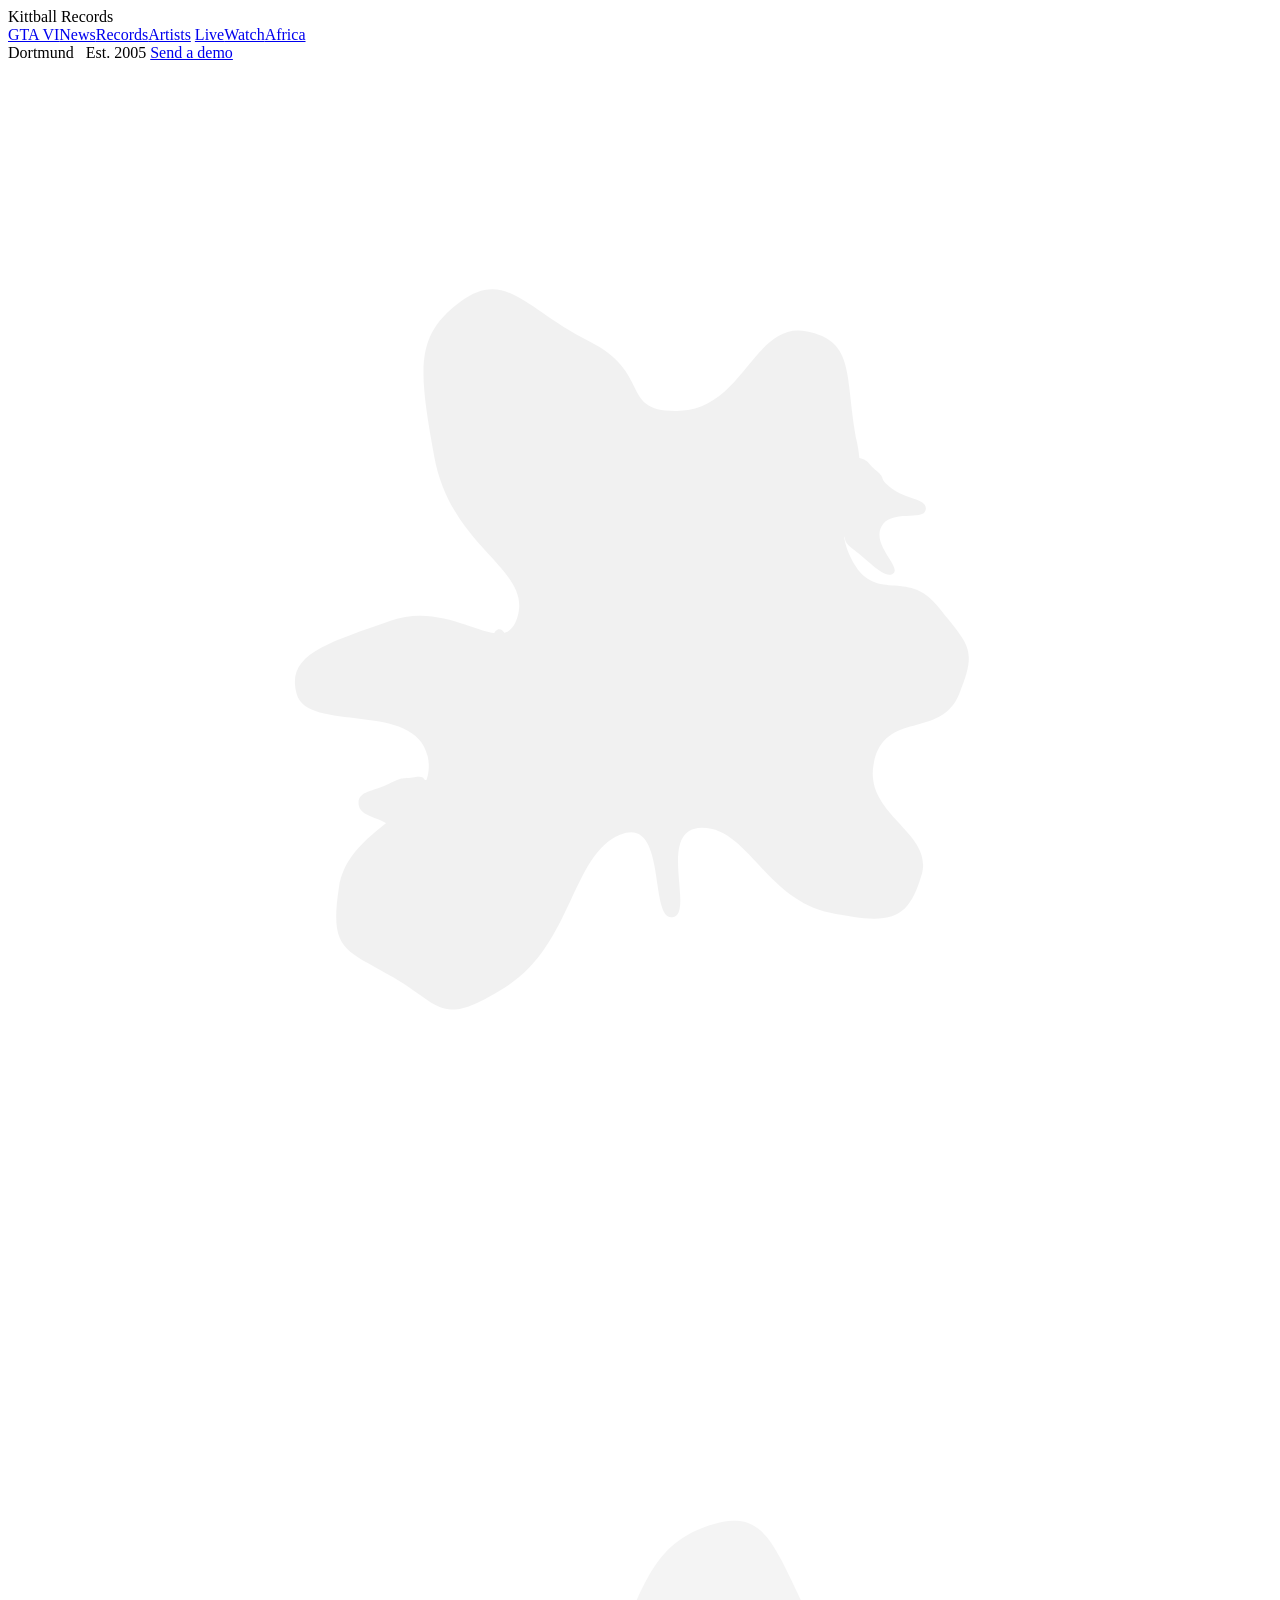
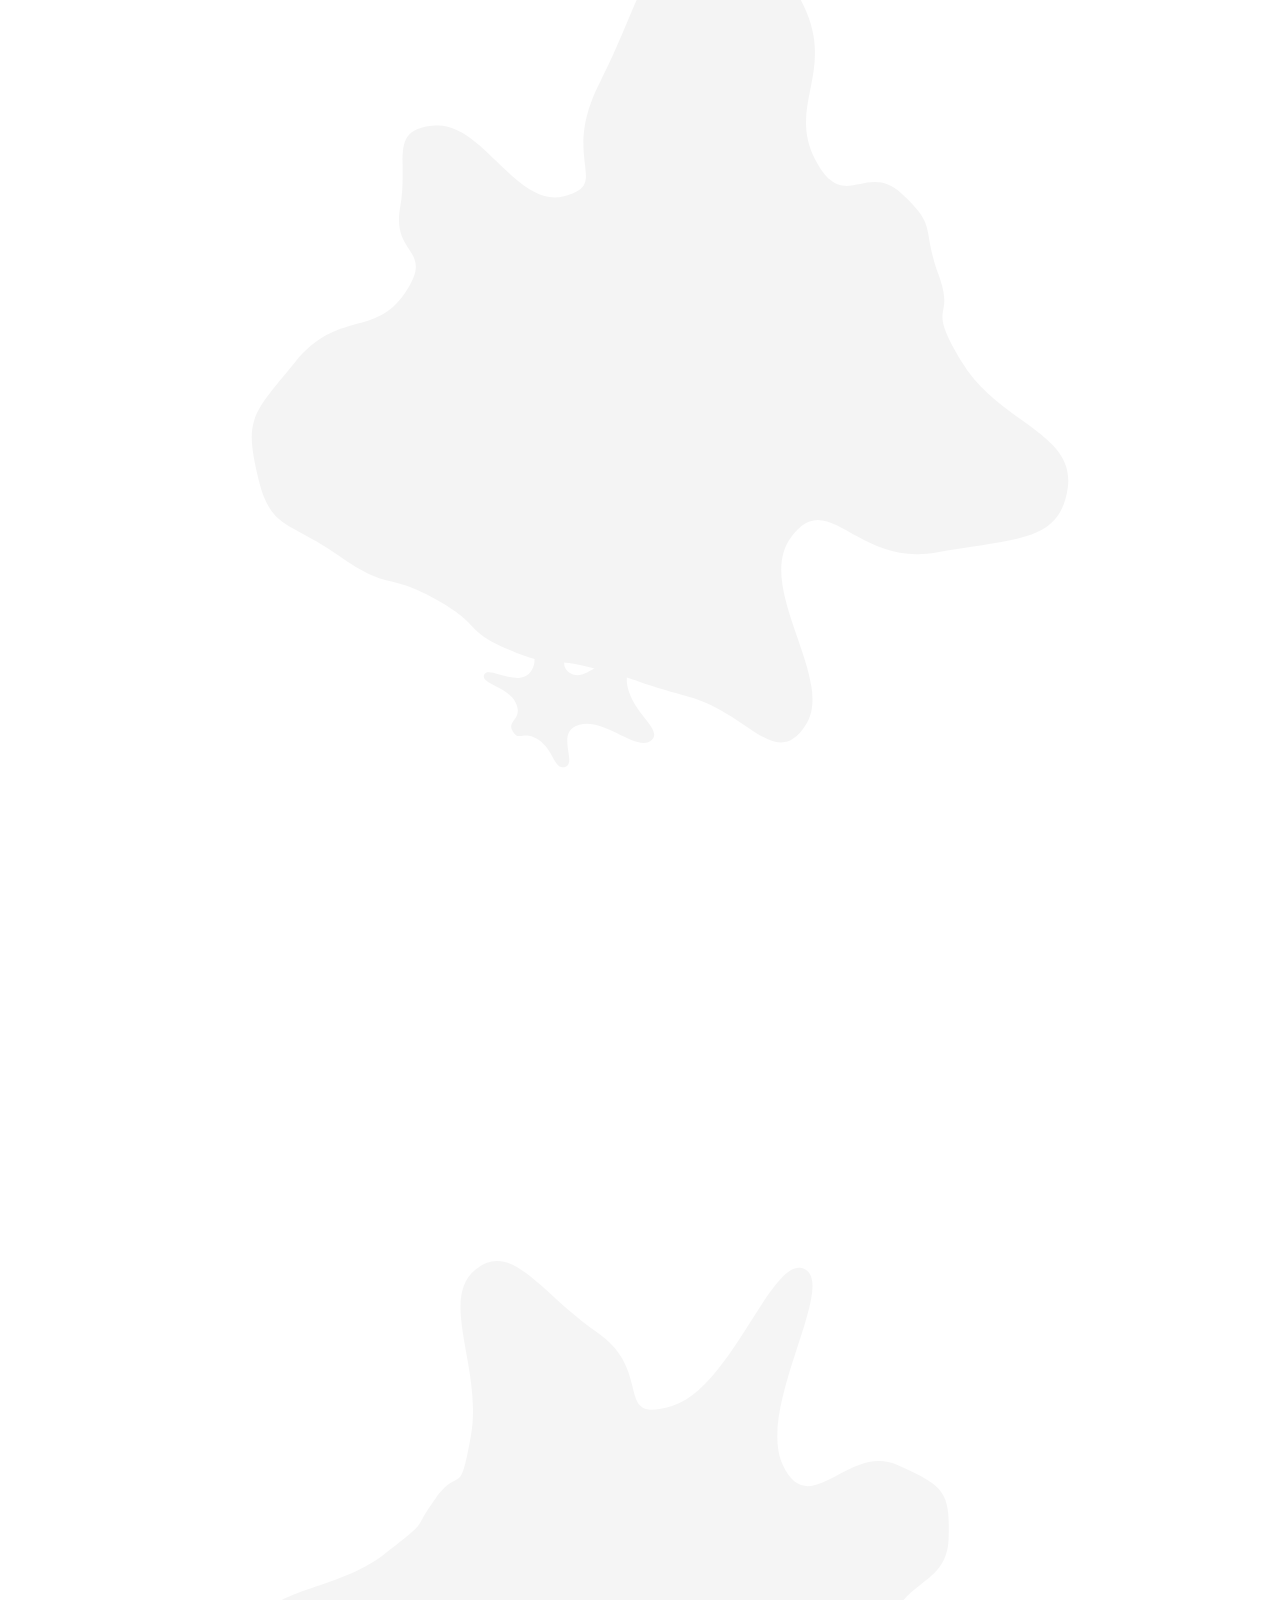
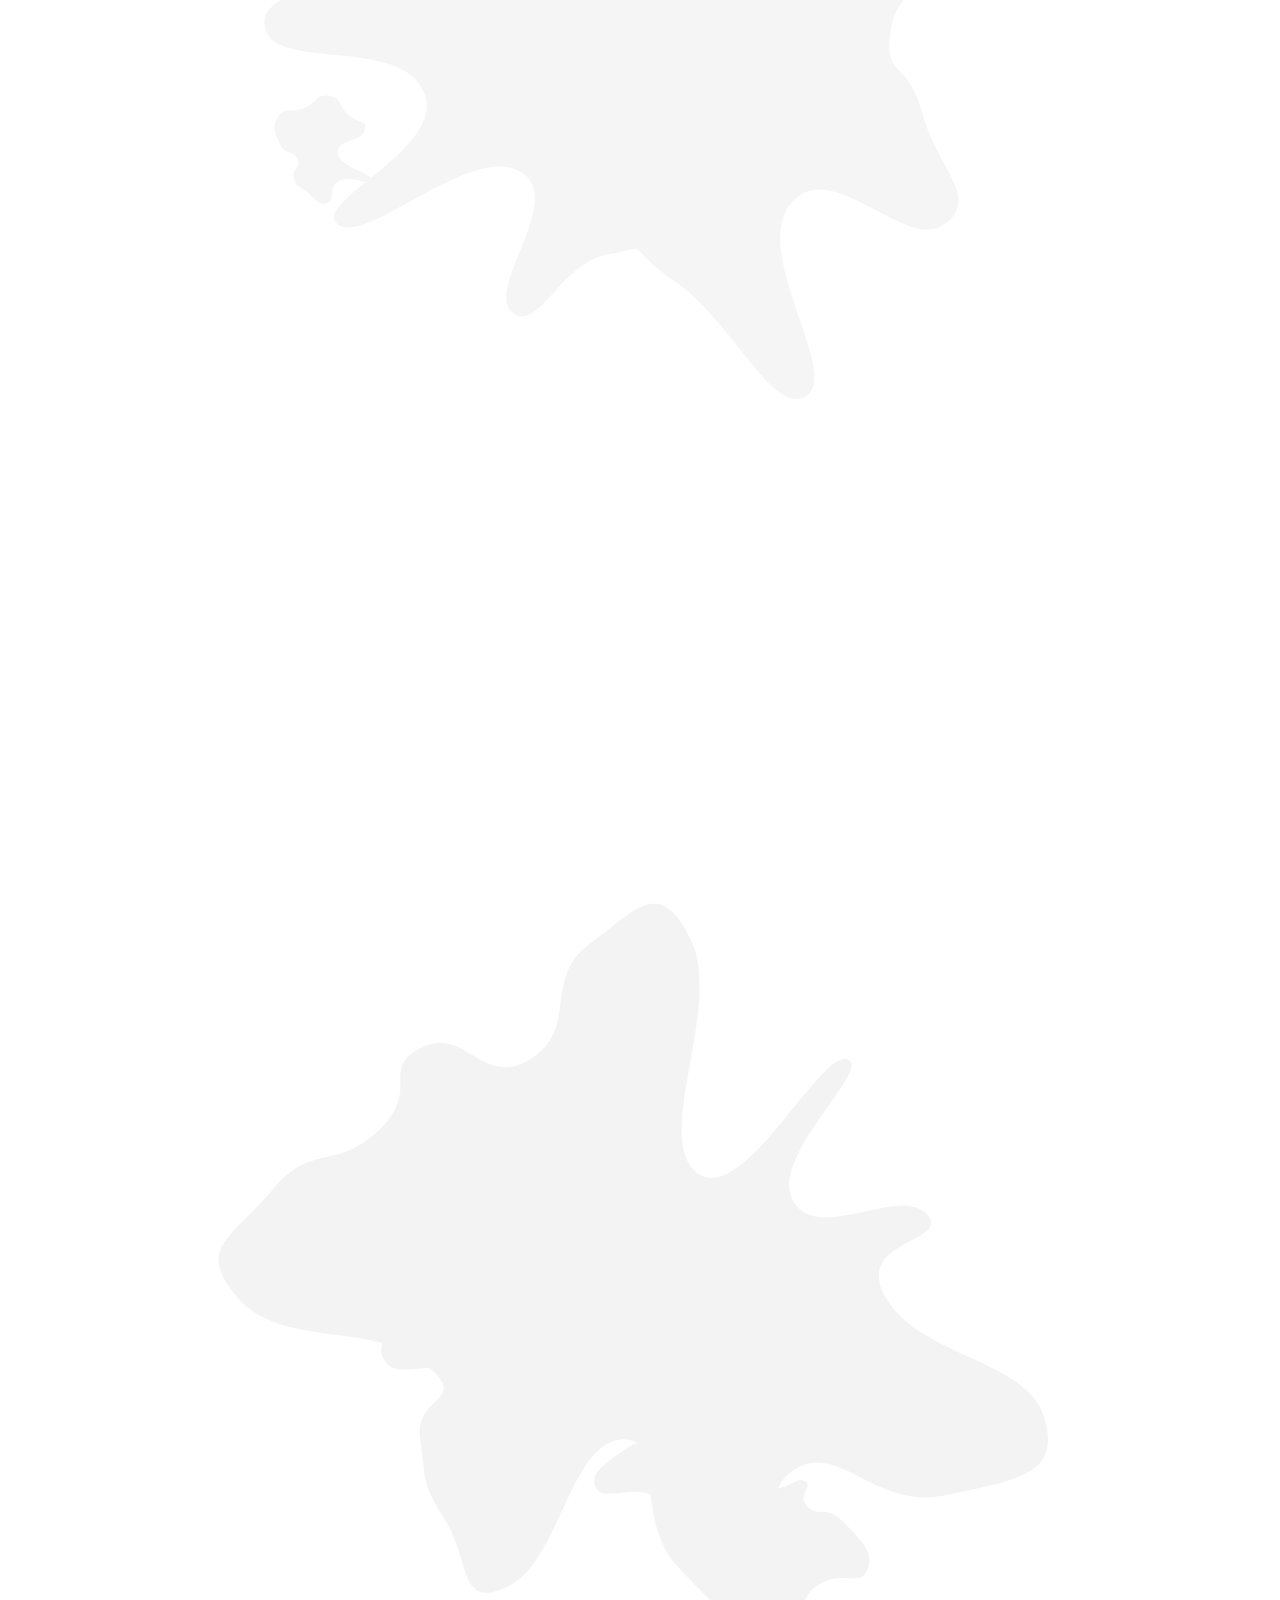
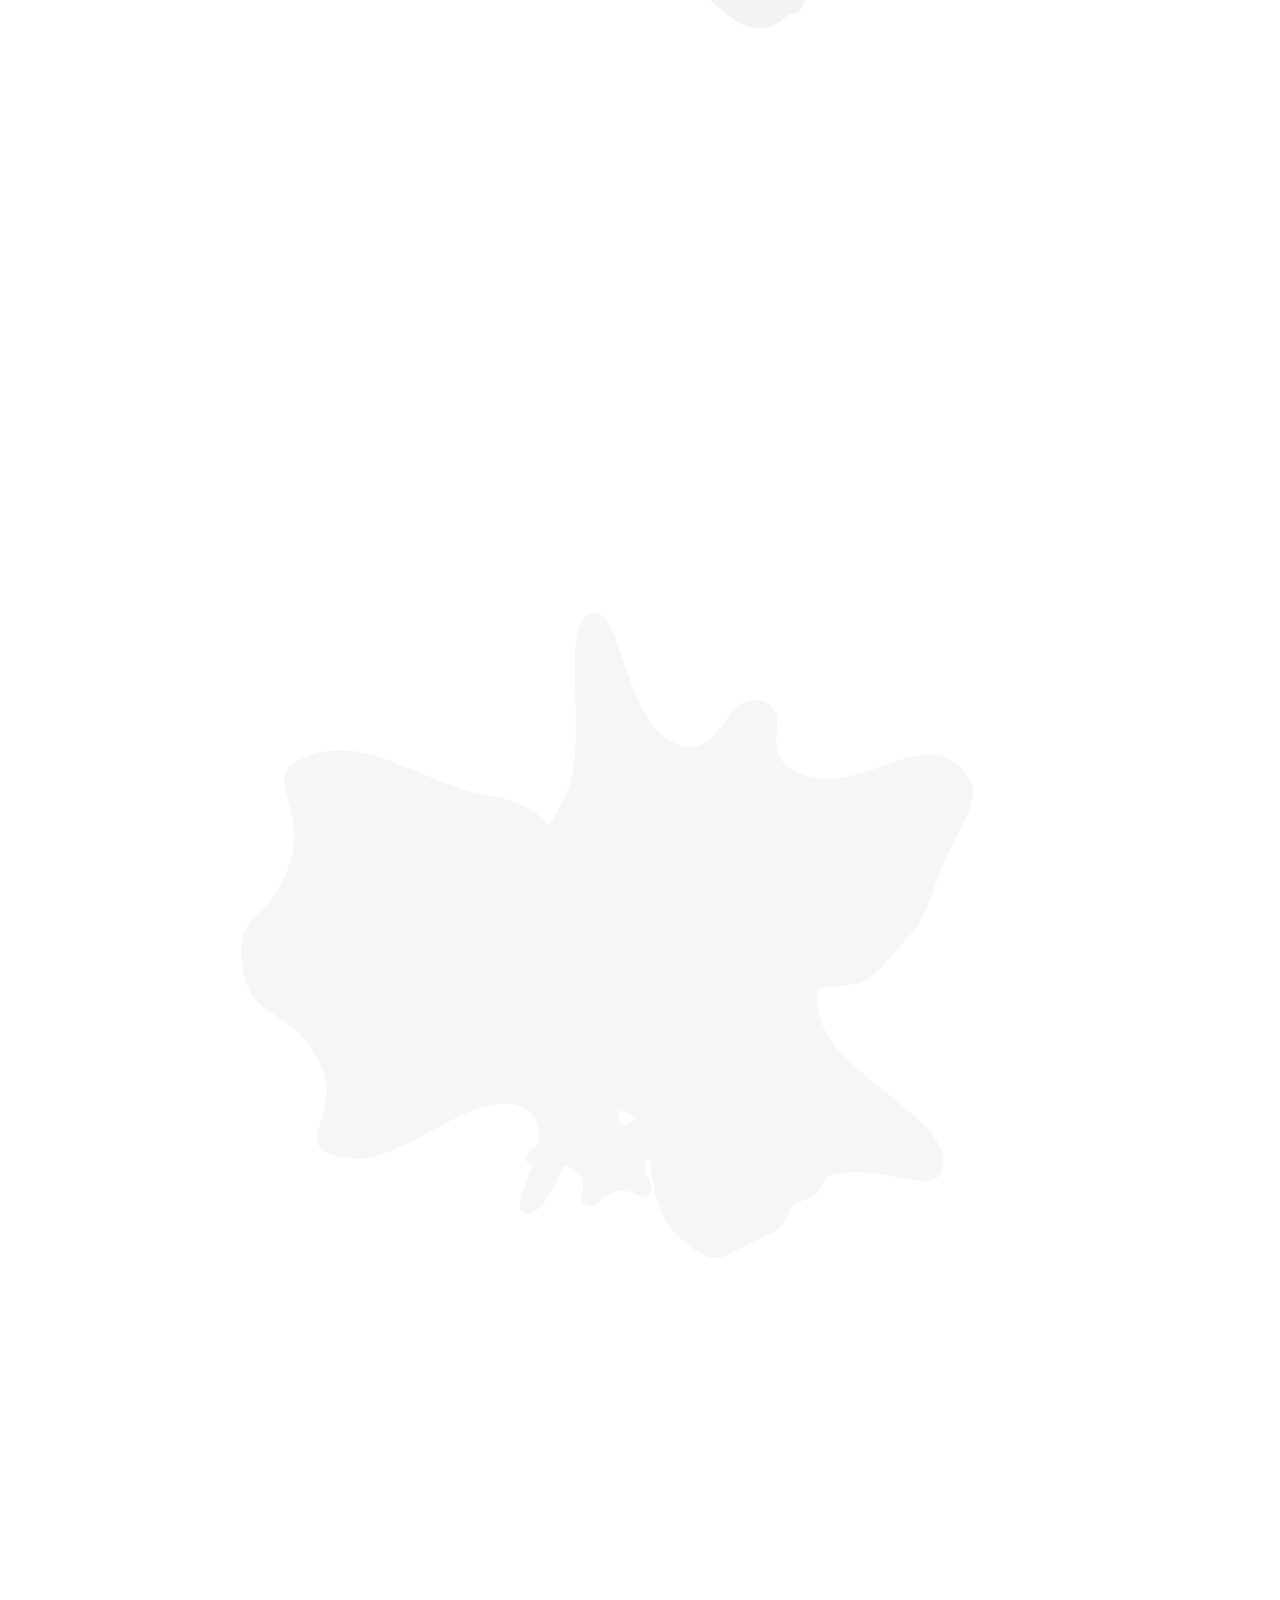
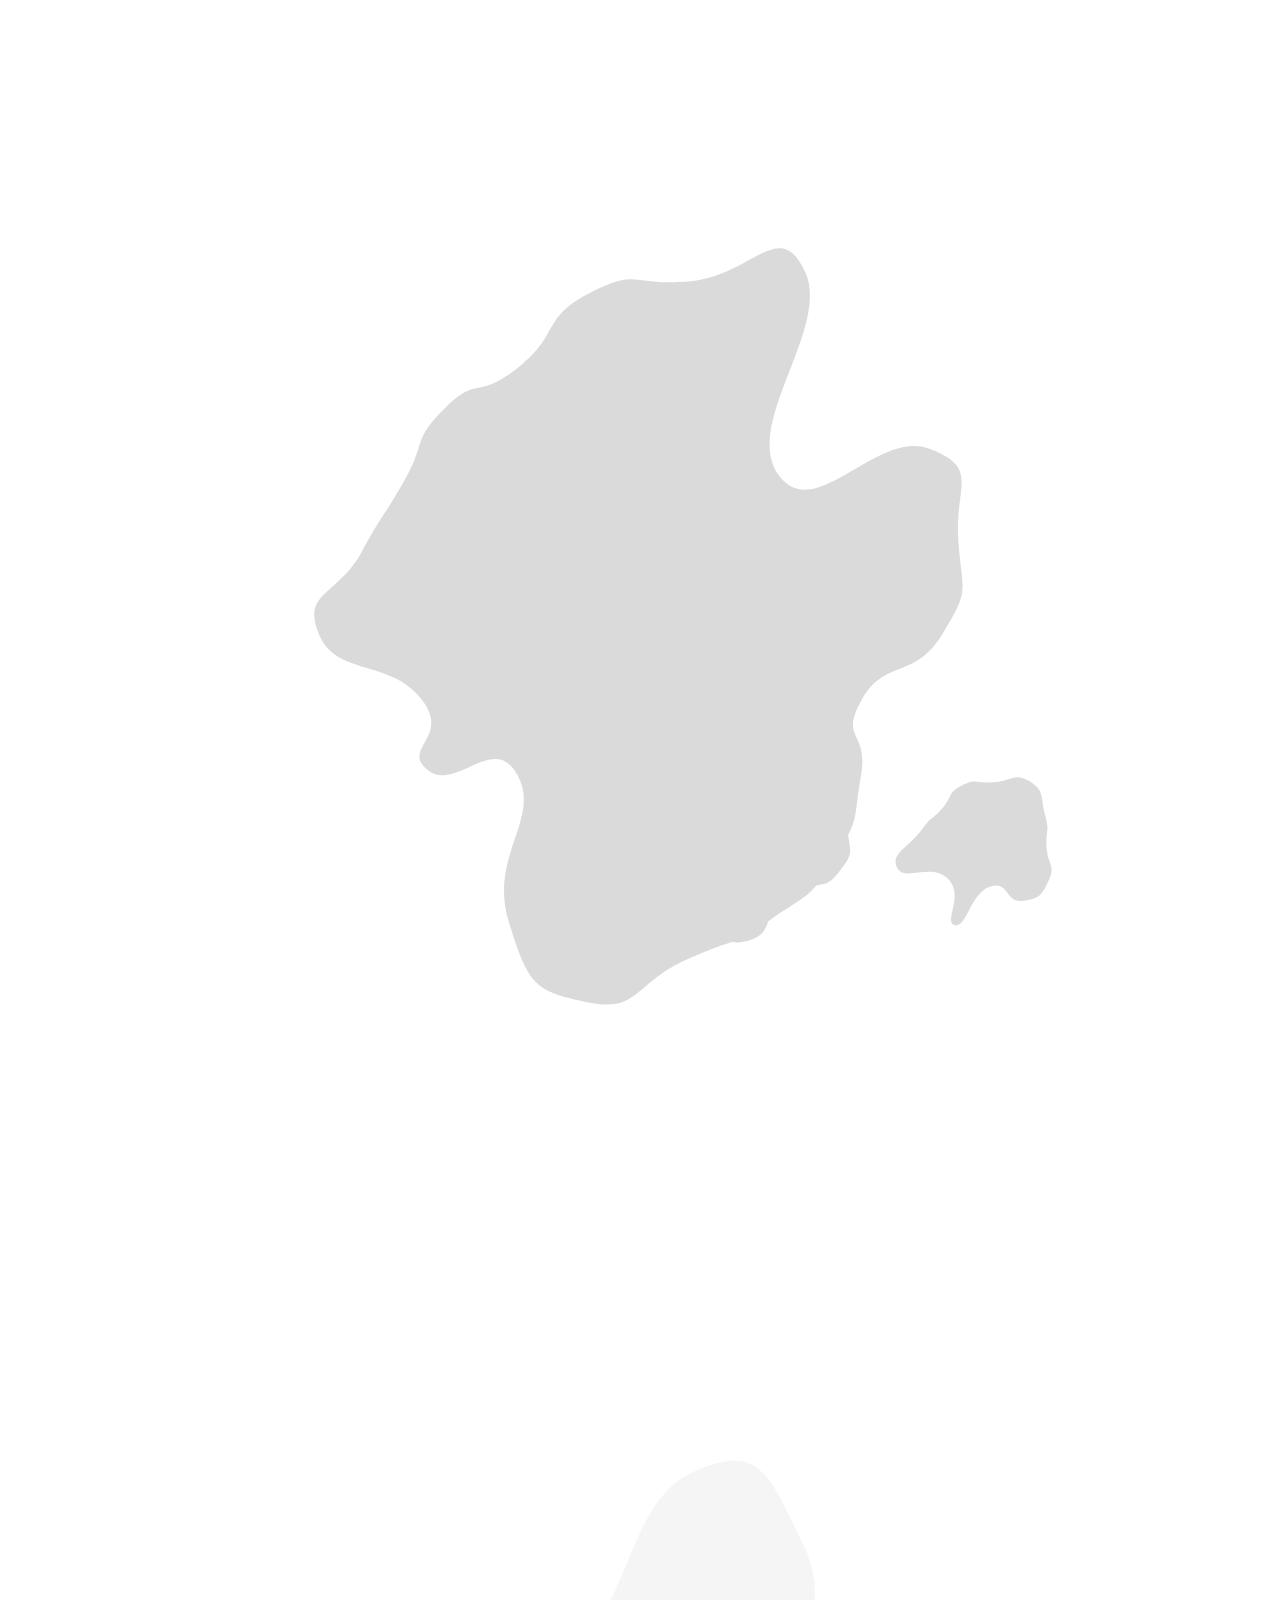
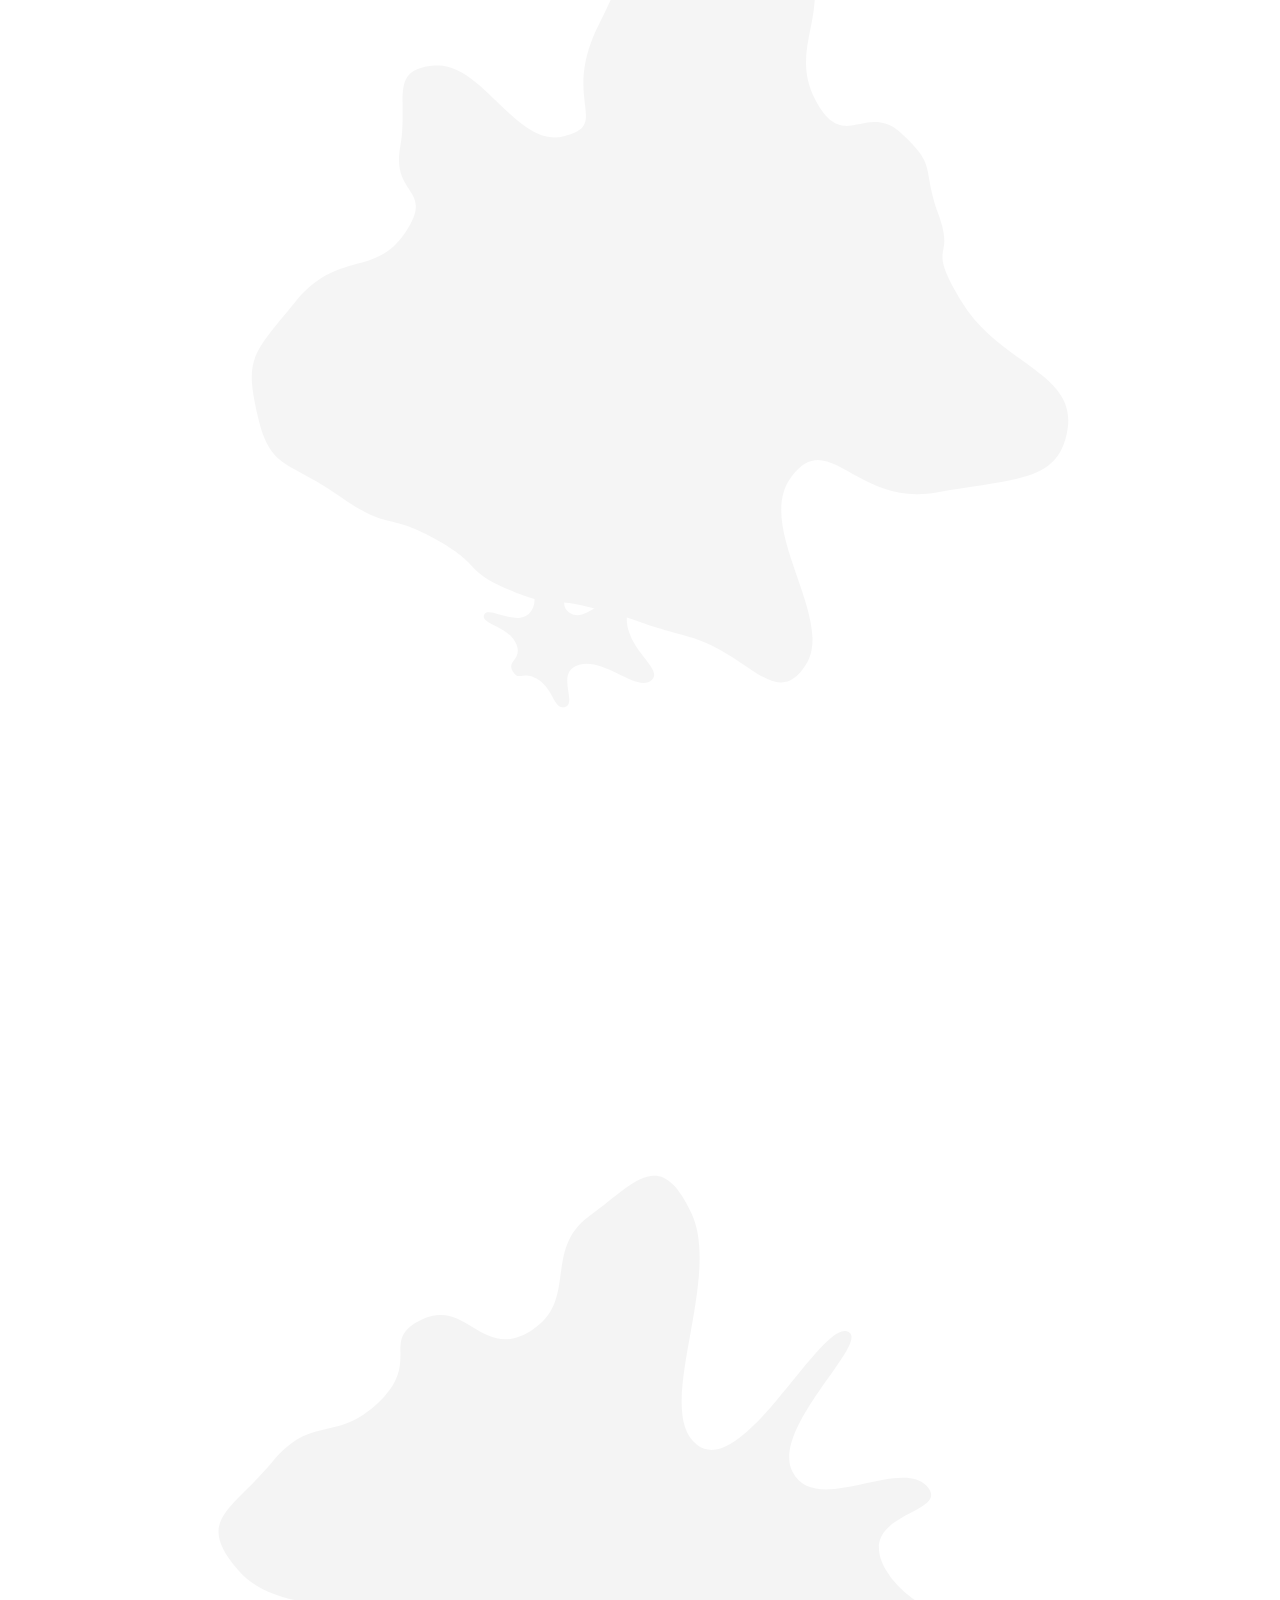
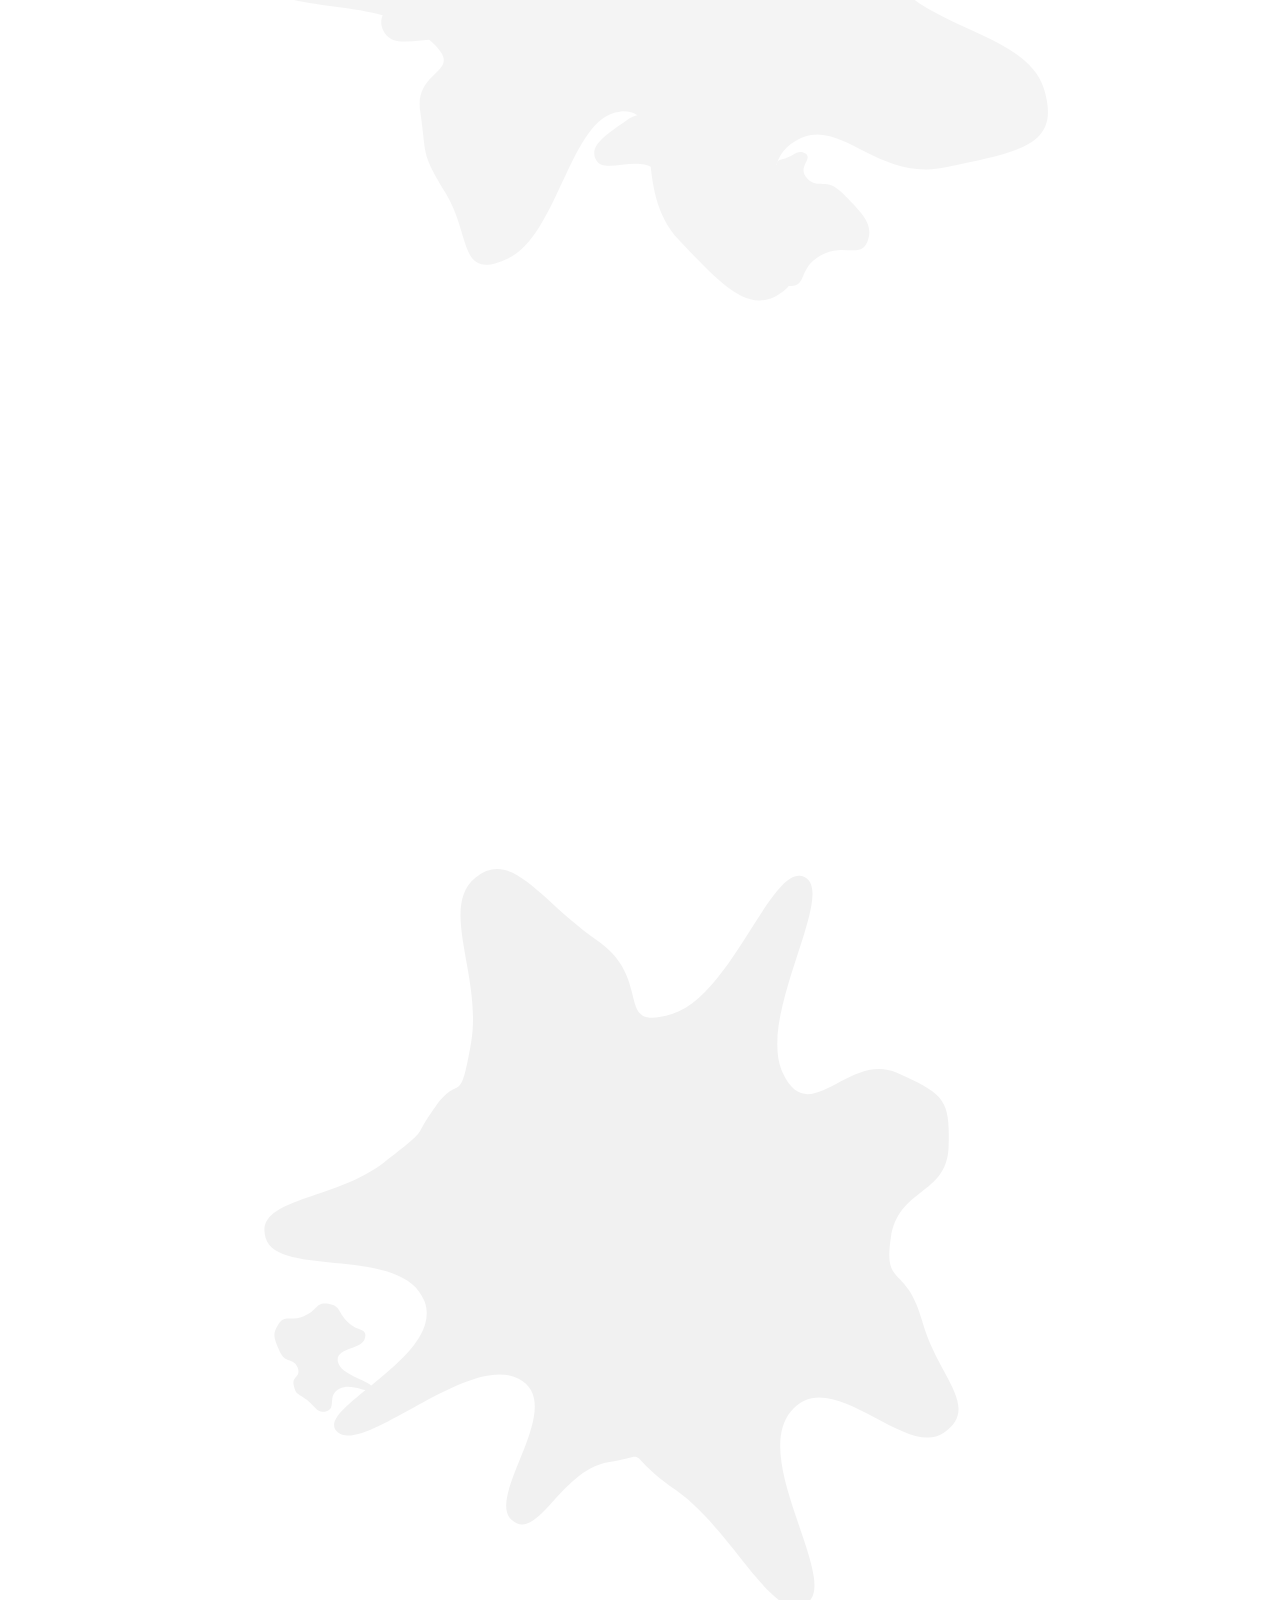
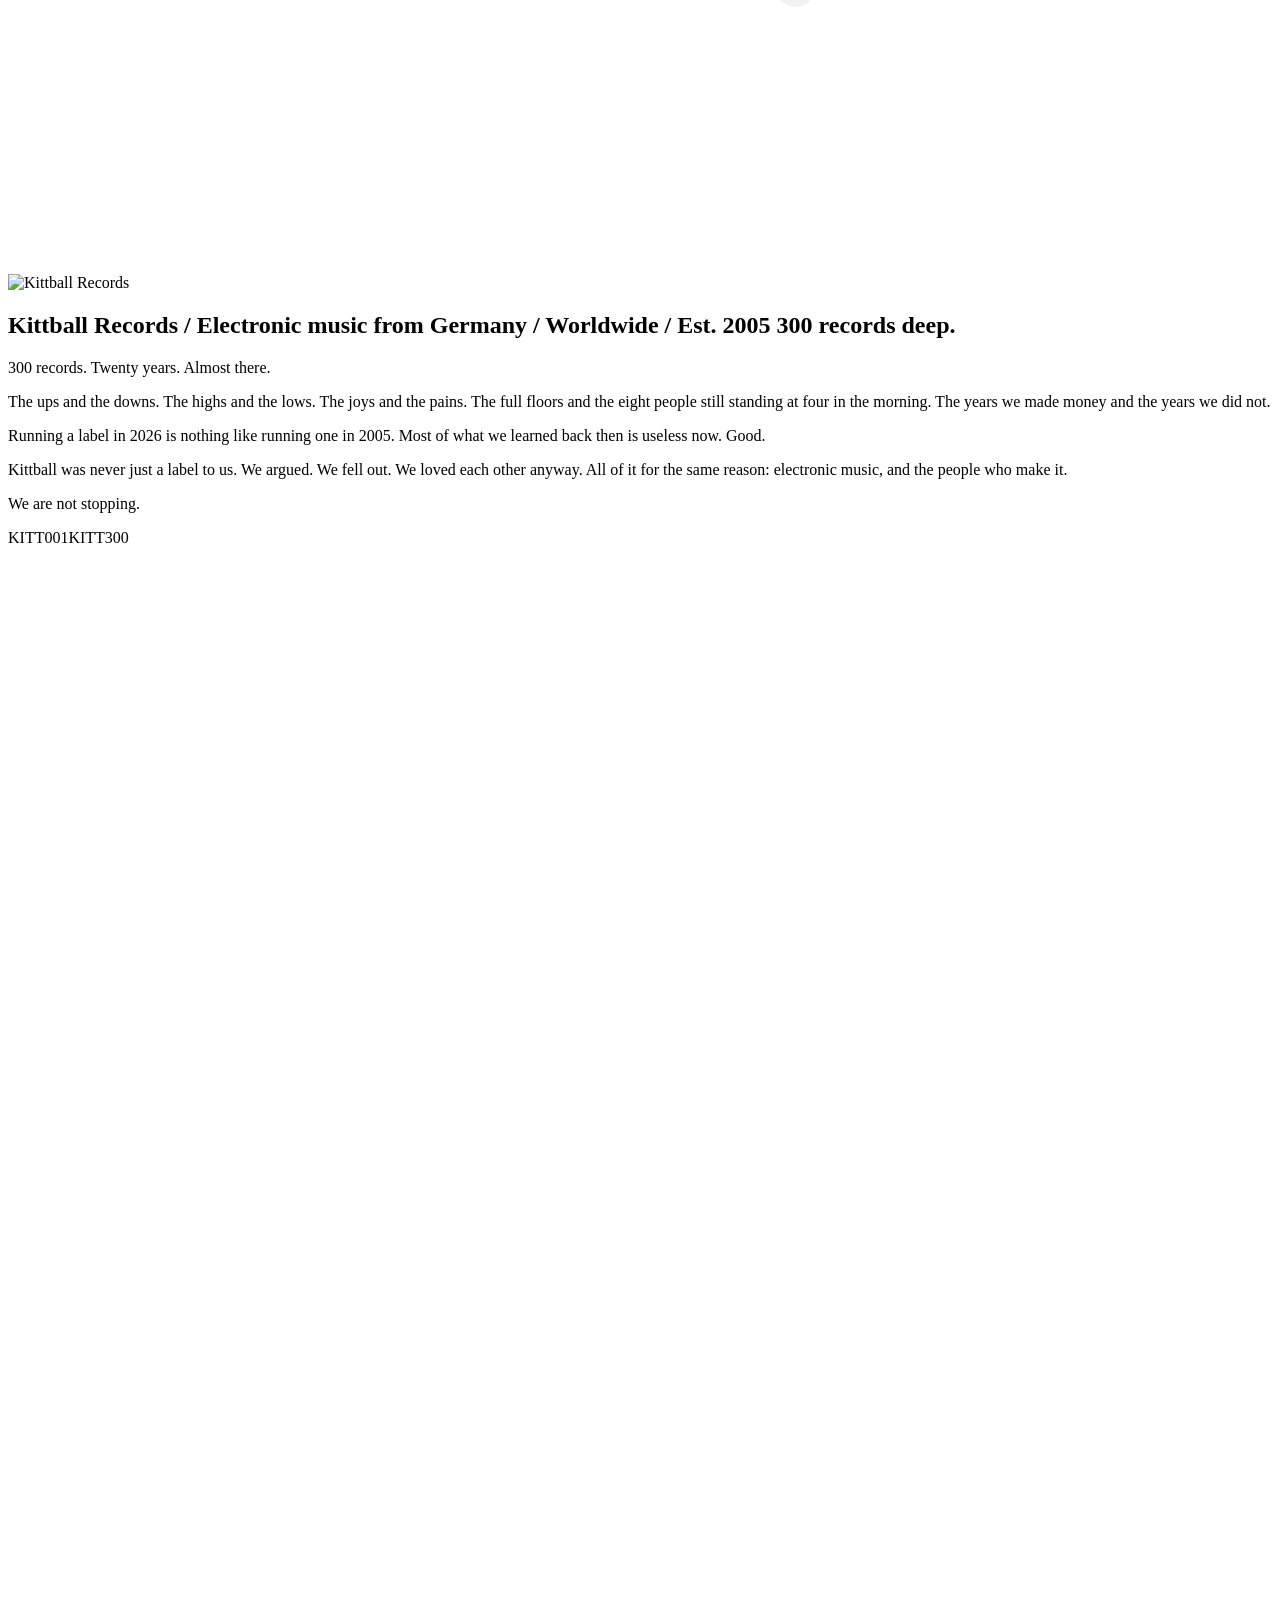
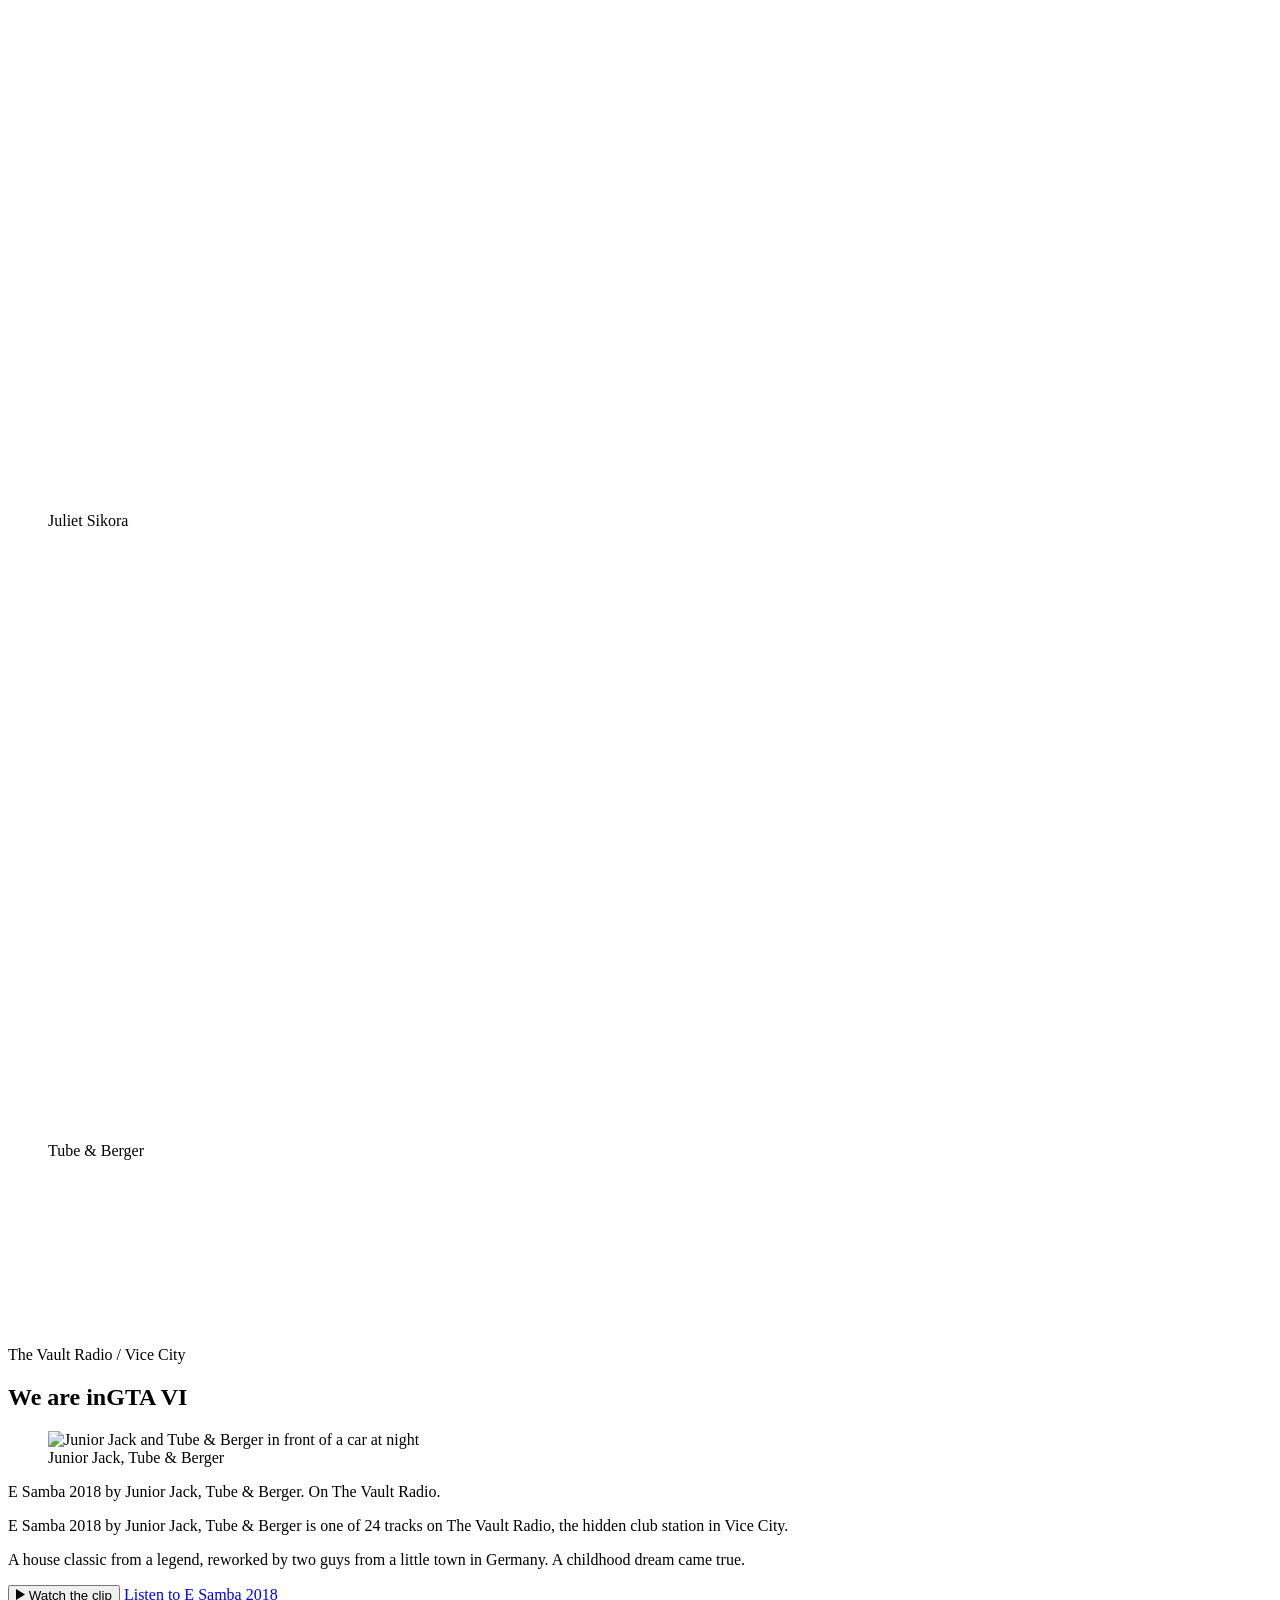
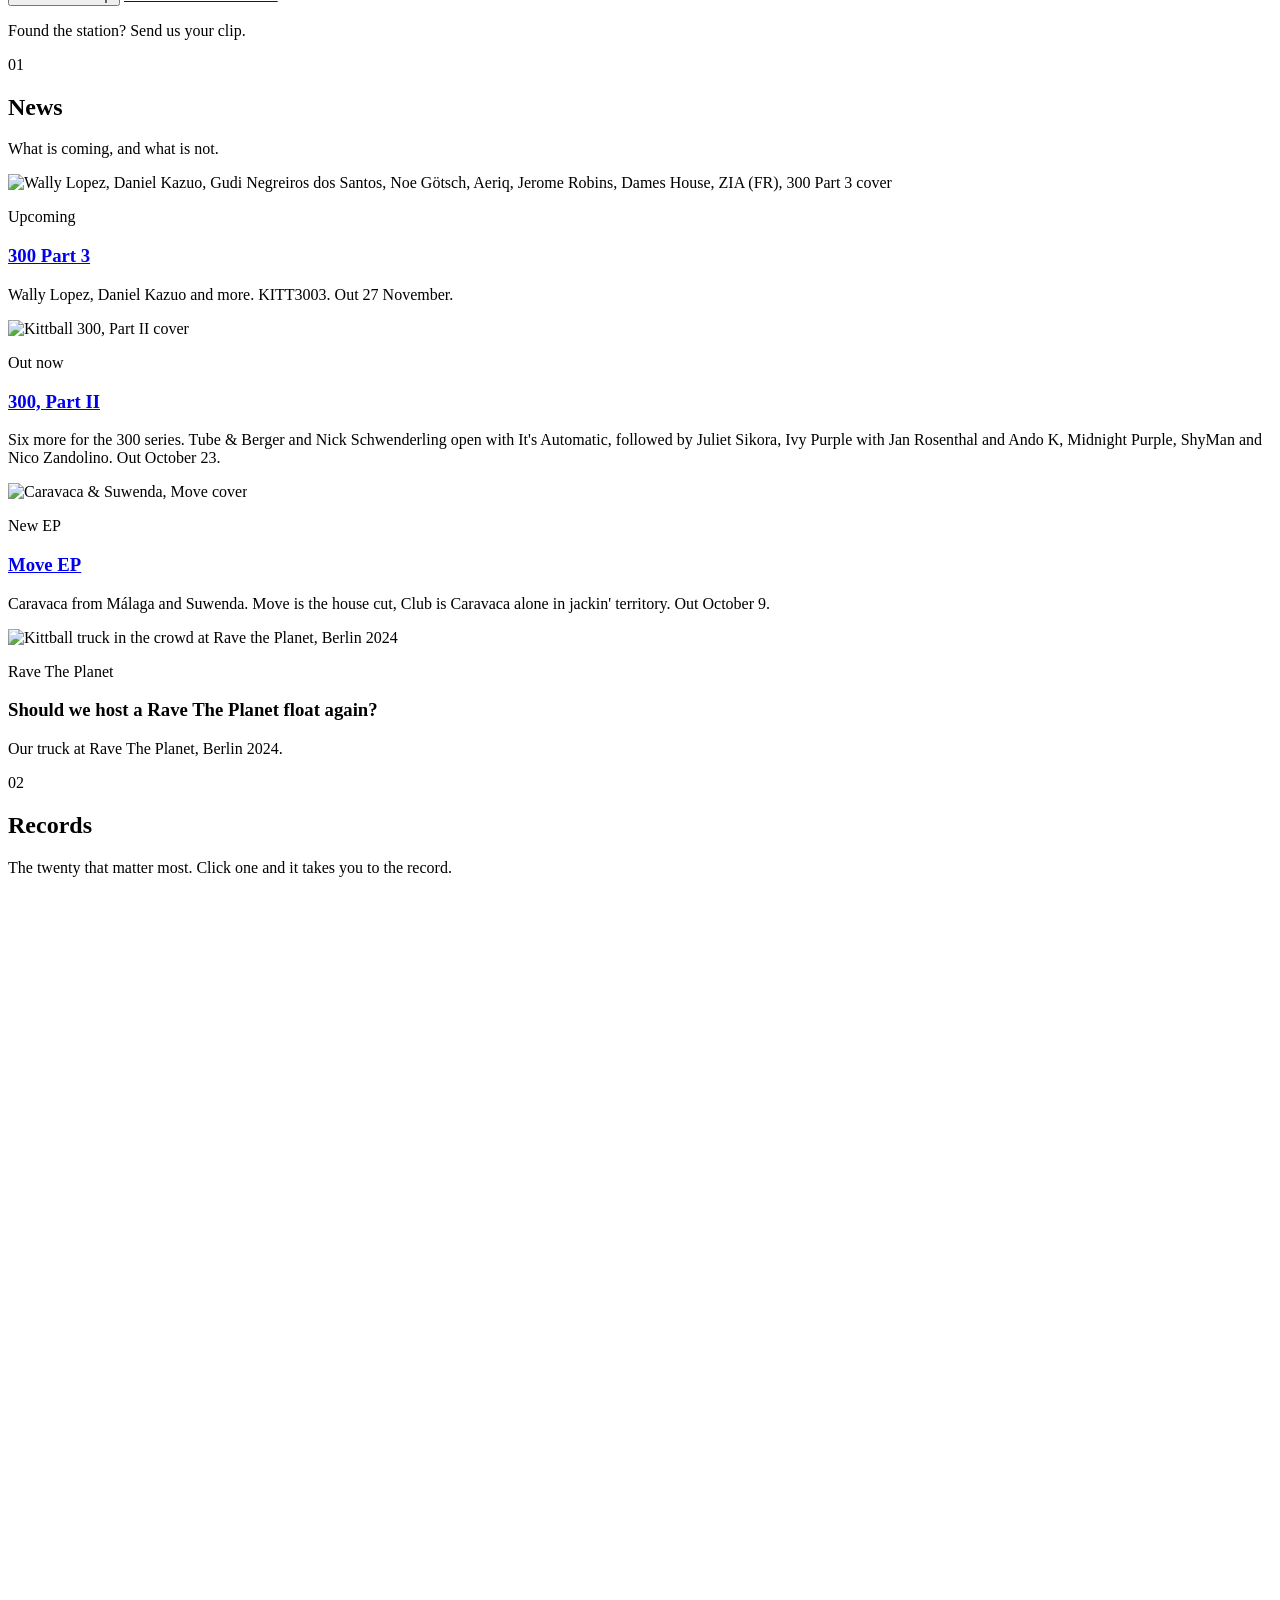
==== commit c7eb1550: "Tageslauf 2026-11-23" ====
--- a/index.html
+++ b/index.html
@@ -1,3 +1,2 @@
 <!DOCTYPE html><html lang="en" data-theme="bunt"> <head><meta charset="utf-8"><meta name="viewport" content="width=device-width,initial-scale=1"><title>Kittball Records &mdash; electronic music from Germany since 2005</title><meta name="description" content="Kittball Records. 300 records deep. Electronic music from Germany since 2005. Founded by Tube &#38; Berger and Juliet Sikora."><link rel="canonical" href="https://tube13-gif.github.io/kittball-preview/kittball-preview/"><meta property="og:type" content="website"><meta property="og:site_name" content="Kittball Records"><meta property="og:title" content="Kittball Records — electronic music from Germany since 2005"><meta property="og:description" content="Kittball Records. 300 records deep. Electronic music from Germany since 2005. Founded by Tube &#38; Berger and Juliet Sikora."><meta property="og:url" content="https://tube13-gif.github.io/kittball-preview/kittball-preview/"><meta property="og:image" content="https://tube13-gif.github.io/kittball-preview/og.jpg"><meta property="og:image:width" content="1200"><meta property="og:image:height" content="630"><meta name="twitter:card" content="summary_large_image"><meta name="twitter:title" content="Kittball Records — electronic music from Germany since 2005"><meta name="twitter:description" content="Kittball Records. 300 records deep. Electronic music from Germany since 2005. Founded by Tube &#38; Berger and Juliet Sikora."><meta name="twitter:image" content="https://tube13-gif.github.io/kittball-preview/og.jpg"><script type="application/ld+json">{"@context":"https://schema.org","@type":"MusicGroup","name":"Kittball Records","url":"https://tube13-gif.github.io/kittball-preview/","foundingDate":"2005","foundingLocation":{"@type":"Place","name":"Dortmund, Germany"},"email":"info@kittball.com","address":{"@type":"PostalAddress","streetAddress":"Asselner Hellweg 205","postalCode":"44319","addressLocality":"Dortmund","addressCountry":"DE"},"sameAs":["https://soundcloud.com/kittball","https://open.spotify.com/user/kittball","https://www.beatport.com/label/kittball/2280","https://www.instagram.com/kittball_records/","https://www.youtube.com/c/kittballrecords","https://www.facebook.com/kittballrecords/","https://www.tiktok.com/@kittballrecords","https://x.com/kittballrecords","https://www.discogs.com/label/48758-Kittball-Records","https://ra.co/labels/3171","https://www.traxsource.com/label/1978/kittball","https://tstack.app/kittball/send","https://soilandgreen.store/pages/kittball-records"]}</script><link rel="icon" type="image/png" href="/kittball-preview/favicon.png"><meta name="robots" content="noindex, nofollow"><link rel="preload" as="image" href="/kittball-preview/_astro/logo3d-schwarz.C7AL97u6_28PWB7.webp" fetchpriority="high"><link rel="preload" as="font" type="font/woff2" href="/kittball-preview/_astro/archivo-latin-wdth-normal.DY7AcnAa.woff2" crossorigin><link rel="preload" as="font" type="font/woff2" href="/kittball-preview/_astro/ibm-plex-mono-latin-400-normal.DMJ8VG8y.woff2" crossorigin><link rel="preload" as="font" type="font/woff2" href="/kittball-preview/_astro/ibm-plex-mono-latin-500-normal.DSY6xOcd.woff2" crossorigin><style>@font-face{font-family:'Archivo';font-style:normal;font-weight:100 900;font-display:swap;src:url(/kittball-preview/_astro/archivo-latin-wdth-normal.DY7AcnAa.woff2) format('woff2-variations');font-stretch:62% 125%;}@font-face{font-family:'IBM Plex Mono';font-style:normal;font-weight:400;font-display:swap;src:url(/kittball-preview/_astro/ibm-plex-mono-latin-400-normal.DMJ8VG8y.woff2) format('woff2');}@font-face{font-family:'IBM Plex Mono';font-style:normal;font-weight:500;font-display:swap;src:url(/kittball-preview/_astro/ibm-plex-mono-latin-500-normal.DSY6xOcd.woff2) format('woff2');}</style><link rel="stylesheet" href="/kittball-preview/_astro/index.CM6Ry6bS.css">
-<style>.nw-tix[data-astro-cid-5kulxhgn]{margin-top:var(--s3);font-size:10px;letter-spacing:.14em;text-transform:uppercase}.nw-tix[data-astro-cid-5kulxhgn] a[data-astro-cid-5kulxhgn]{color:var(--ink);border-bottom:1px solid var(--line)}.nw-tix[data-astro-cid-5kulxhgn] a[data-astro-cid-5kulxhgn]:hover{border-color:var(--ink)}.tix-sep[data-astro-cid-5kulxhgn]{color:var(--dim)}
-</style></head> <body>  <div class="pad"> <header class="top mono"> <span>Kittball Records</span>  <nav><a href="#news">News</a><a href="#records">Records</a><a href="#artists">Artists</a> <a href="#live">Live</a><a href="#watch">Watch</a><a href="#africa">Africa</a></nav> <span class="r"><span>Dortmund   Est. 2005</span> <a class="btn-demo" href="https://tstack.app/kittball/send" rel="noopener">Send a demo</a></span> </header> <section class="stage"> <div class="splats" aria-hidden="true"><g class="spl" style="left:6%;top:18%;width:210px;height:210px;opacity:0.05"><svg viewBox="-2.2 -2.2 4.4 4.4" aria-hidden="true"><g fill="currentColor"><path d="M1.111,0.000C1.046,0.158 0.852,0.056 0.814,0.239C0.776,0.422 1.025,0.479 0.980,0.630C0.935,0.781 0.882,0.808 0.659,0.761C0.437,0.713 0.372,0.461 0.213,0.466C0.054,0.471 0.194,0.770 0.112,0.777C0.030,0.784 0.097,0.420 -0.070,0.490C-0.238,0.560 -0.237,0.874 -0.465,1.018C-0.693,1.162 -0.687,1.088 -0.856,0.988C-1.025,0.888 -1.082,0.897 -1.048,0.674C-1.014,0.450 -0.696,0.412 -0.739,0.217C-0.781,0.022 -1.158,0.137 -1.195,0.000C-1.233,-0.137 -1.092,-0.176 -0.868,-0.255C-0.645,-0.334 -0.469,-0.107 -0.425,-0.273C-0.381,-0.439 -0.658,-0.509 -0.716,-0.826C-0.774,-1.143 -0.780,-1.250 -0.624,-1.366C-0.467,-1.482 -0.398,-1.338 -0.176,-1.227C0.046,-1.117 -0.077,-0.975 0.142,-0.986C0.360,-0.996 0.399,-1.296 0.577,-1.263C0.755,-1.230 0.710,-1.102 0.756,-0.873C0.802,-0.643 0.653,-0.637 0.735,-0.472C0.817,-0.308 0.928,-0.442 1.037,-0.305C1.146,-0.168 1.175,-0.158 1.111,0.000Z"/><path d="M0.122,0.000C0.114,0.062 0.176,0.029 0.190,0.100C0.203,0.171 0.219,0.230 0.169,0.245C0.120,0.261 0.100,0.139 0.019,0.153C-0.063,0.166 -0.071,0.306 -0.111,0.292C-0.150,0.278 -0.082,0.172 -0.118,0.104C-0.153,0.037 -0.200,0.104 -0.233,0.057C-0.266,0.010 -0.269,-0.013 -0.233,-0.057C-0.197,-0.102 -0.148,-0.039 -0.109,-0.096C-0.069,-0.153 -0.133,-0.240 -0.096,-0.254C-0.060,-0.268 -0.055,-0.155 0.018,-0.146C0.090,-0.137 0.096,-0.232 0.154,-0.223C0.212,-0.214 0.228,-0.180 0.219,-0.115C0.210,-0.050 0.131,-0.062 0.122,0.000Z" transform="translate(-0.40 0.03)"/><path d="M0.264,0.000C0.254,0.039 0.142,-0.006 0.110,0.058C0.077,0.121 0.179,0.196 0.152,0.220C0.125,0.244 0.070,0.180 0.017,0.140C-0.036,0.100 -0.001,0.100 -0.031,0.083C-0.062,0.065 -0.076,0.097 -0.088,0.078C-0.100,0.059 -0.027,0.058 -0.072,0.018C-0.118,-0.022 -0.246,-0.037 -0.245,-0.060C-0.244,-0.084 -0.123,-0.032 -0.070,-0.062C-0.017,-0.092 -0.089,-0.129 -0.062,-0.164C-0.035,-0.199 -0.023,-0.192 0.022,-0.184C0.068,-0.175 0.058,-0.167 0.094,-0.136C0.130,-0.105 0.096,-0.116 0.145,-0.076C0.195,-0.037 0.275,-0.039 0.264,0.000Z" transform="translate(0.73 -0.64)"/><path d="M0.258,0.000C0.207,0.067 0.151,-0.010 0.130,0.068C0.110,0.147 0.214,0.199 0.188,0.272C0.161,0.345 0.127,0.309 0.039,0.319C-0.050,0.329 -0.062,0.362 -0.117,0.308C-0.172,0.254 -0.146,0.213 -0.150,0.133C-0.154,0.053 -0.099,0.089 -0.130,0.032C-0.162,-0.025 -0.252,-0.015 -0.259,-0.064C-0.266,-0.113 -0.212,-0.109 -0.155,-0.137C-0.097,-0.165 -0.112,-0.152 -0.061,-0.161C-0.010,-0.169 -0.056,-0.128 0.020,-0.167C0.097,-0.206 0.120,-0.296 0.203,-0.295C0.287,-0.293 0.292,-0.247 0.308,-0.162C0.324,-0.076 0.310,-0.067 0.258,0.000Z" transform="translate(-0.72 0.45)"/></g></svg></g><g class="spl" style="left:78%;top:6%;width:150px;height:150px;opacity:0.038"><svg viewBox="-2.2 -2.2 4.4 4.4" aria-hidden="true"><g fill="currentColor"><path d="M1.120,0.000C1.250,0.215 1.514,0.245 1.489,0.437C1.463,0.629 1.310,0.613 1.031,0.663C0.752,0.712 0.658,0.434 0.527,0.608C0.395,0.782 0.681,1.102 0.577,1.263C0.473,1.425 0.379,1.221 0.167,1.164C-0.044,1.107 0.028,1.115 -0.154,1.068C-0.335,1.020 -0.294,1.071 -0.457,1.001C-0.620,0.930 -0.543,0.919 -0.714,0.824C-0.886,0.730 -0.870,0.800 -1.049,0.674C-1.228,0.548 -1.288,0.587 -1.332,0.391C-1.376,0.196 -1.350,0.183 -1.200,0.000C-1.051,-0.183 -0.924,-0.084 -0.818,-0.240C-0.712,-0.396 -0.865,-0.368 -0.835,-0.537C-0.804,-0.705 -0.878,-0.811 -0.713,-0.823C-0.547,-0.834 -0.430,-0.534 -0.264,-0.577C-0.097,-0.620 -0.279,-0.701 -0.140,-0.972C-0.000,-1.243 0.012,-1.432 0.217,-1.511C0.423,-1.590 0.454,-1.478 0.568,-1.244C0.682,-1.010 0.511,-0.895 0.610,-0.704C0.710,-0.513 0.787,-0.701 0.911,-0.586C1.036,-0.470 0.979,-0.475 1.039,-0.305C1.100,-0.135 0.990,-0.215 1.120,0.000Z"/><path d="M0.233,0.000C0.239,0.048 0.195,0.028 0.169,0.089C0.144,0.150 0.186,0.164 0.145,0.211C0.105,0.257 0.101,0.234 0.030,0.249C-0.041,0.265 -0.046,0.296 -0.100,0.263C-0.154,0.231 -0.165,0.209 -0.155,0.137C-0.145,0.066 -0.056,0.069 -0.065,0.016C-0.075,-0.037 -0.167,-0.007 -0.188,-0.046C-0.208,-0.086 -0.167,-0.072 -0.137,-0.121C-0.106,-0.170 -0.126,-0.208 -0.081,-0.215C-0.037,-0.222 -0.029,-0.174 0.018,-0.145C0.064,-0.116 0.040,-0.133 0.078,-0.113C0.116,-0.094 0.104,-0.111 0.149,-0.078C0.194,-0.045 0.228,-0.048 0.233,0.000Z" transform="translate(-1.00 0.25)"/><path d="M0.252,0.000C0.280,0.084 0.375,0.138 0.325,0.170C0.274,0.203 0.163,0.087 0.078,0.113C-0.007,0.138 0.072,0.243 0.031,0.259C-0.009,0.274 -0.009,0.201 -0.063,0.165C-0.116,0.130 -0.130,0.173 -0.153,0.135C-0.176,0.098 -0.114,0.093 -0.143,0.035C-0.172,-0.022 -0.268,-0.030 -0.252,-0.062C-0.236,-0.095 -0.127,-0.009 -0.087,-0.077C-0.046,-0.144 -0.145,-0.246 -0.112,-0.294C-0.078,-0.343 -0.016,-0.310 0.030,-0.244C0.075,-0.179 -0.011,-0.104 0.046,-0.067C0.104,-0.031 0.167,-0.138 0.227,-0.119C0.286,-0.099 0.223,-0.084 0.252,0.000Z" transform="translate(-0.29 1.15)"/><path d="M0.173,0.000C0.194,0.052 0.228,0.065 0.208,0.109C0.188,0.153 0.159,0.139 0.104,0.151C0.050,0.164 0.059,0.169 0.018,0.152C-0.022,0.136 -0.004,0.115 -0.036,0.094C-0.067,0.073 -0.047,0.095 -0.091,0.081C-0.136,0.067 -0.164,0.082 -0.189,0.047C-0.213,0.011 -0.215,-0.016 -0.175,-0.043C-0.136,-0.070 -0.098,-0.043 -0.054,-0.047C-0.009,-0.052 -0.042,-0.045 -0.023,-0.060C-0.004,-0.075 -0.025,-0.071 0.012,-0.098C0.049,-0.125 0.069,-0.160 0.105,-0.152C0.140,-0.144 0.115,-0.115 0.134,-0.071C0.154,-0.026 0.152,-0.052 0.173,0.000Z" transform="translate(-0.51 0.46)"/></g></svg></g><g class="spl" style="left:44%;top:63%;width:260px;height:260px;opacity:0.034"><svg viewBox="-2.2 -2.2 4.4 4.4" aria-hidden="true"><g fill="currentColor"><path d="M0.873,0.000C0.846,0.175 0.928,0.091 0.982,0.288C1.035,0.485 1.189,0.587 1.056,0.679C0.923,0.770 0.662,0.433 0.524,0.605C0.386,0.777 0.696,1.192 0.581,1.272C0.465,1.351 0.327,1.020 0.126,0.878C-0.075,0.736 0.054,0.751 -0.112,0.781C-0.279,0.811 -0.357,1.065 -0.448,0.980C-0.538,0.895 -0.248,0.577 -0.424,0.489C-0.599,0.401 -0.957,0.754 -1.052,0.676C-1.147,0.598 -0.677,0.416 -0.750,0.220C-0.823,0.024 -1.262,0.140 -1.303,0.000C-1.345,-0.140 -1.064,-0.129 -0.892,-0.262C-0.721,-0.395 -0.800,-0.336 -0.712,-0.457C-0.624,-0.578 -0.629,-0.448 -0.588,-0.679C-0.548,-0.910 -0.700,-1.150 -0.573,-1.254C-0.445,-1.358 -0.348,-1.174 -0.149,-1.036C0.050,-0.899 -0.097,-0.716 0.112,-0.780C0.322,-0.844 0.462,-1.316 0.574,-1.256C0.685,-1.197 0.404,-0.772 0.497,-0.574C0.590,-0.376 0.727,-0.650 0.894,-0.575C1.061,-0.500 1.080,-0.482 1.074,-0.315C1.067,-0.149 0.899,-0.175 0.873,0.000Z"/><path d="M0.058,0.000C0.067,0.050 0.178,0.067 0.180,0.094C0.182,0.122 0.111,0.071 0.065,0.094C0.019,0.116 0.054,0.161 0.021,0.172C-0.012,0.184 -0.017,0.159 -0.050,0.133C-0.084,0.107 -0.086,0.117 -0.095,0.084C-0.104,0.051 -0.068,0.055 -0.082,0.020C-0.096,-0.014 -0.125,0.008 -0.144,-0.035C-0.163,-0.079 -0.172,-0.095 -0.148,-0.131C-0.123,-0.166 -0.110,-0.138 -0.060,-0.158C-0.010,-0.178 -0.020,-0.207 0.024,-0.201C0.069,-0.194 0.057,-0.172 0.094,-0.136C0.131,-0.101 0.162,-0.119 0.152,-0.080C0.141,-0.040 0.050,-0.050 0.058,0.000Z" transform="translate(-1.11 0.43)"/><path d="M0.131,0.000C0.168,0.046 0.227,0.076 0.215,0.113C0.202,0.150 0.142,0.090 0.088,0.127C0.034,0.165 0.069,0.241 0.029,0.242C-0.010,0.243 -0.014,0.176 -0.049,0.130C-0.085,0.084 -0.053,0.107 -0.093,0.083C-0.134,0.059 -0.164,0.084 -0.190,0.047C-0.216,0.010 -0.210,-0.007 -0.183,-0.045C-0.156,-0.083 -0.128,-0.044 -0.096,-0.085C-0.063,-0.126 -0.102,-0.183 -0.071,-0.186C-0.040,-0.188 -0.045,-0.095 0.011,-0.093C0.068,-0.091 0.102,-0.193 0.124,-0.179C0.145,-0.165 0.084,-0.097 0.086,-0.045C0.088,0.007 0.093,-0.046 0.131,0.000Z" transform="translate(0.38 0.10)"/><path d="M0.201,0.000C0.212,0.077 0.288,0.083 0.270,0.142C0.252,0.201 0.212,0.191 0.140,0.203C0.068,0.215 0.090,0.171 0.022,0.182C-0.045,0.194 -0.048,0.263 -0.092,0.244C-0.137,0.225 -0.105,0.175 -0.133,0.118C-0.160,0.060 -0.155,0.098 -0.187,0.046C-0.219,-0.005 -0.269,-0.021 -0.244,-0.060C-0.218,-0.099 -0.144,-0.035 -0.100,-0.089C-0.057,-0.142 -0.131,-0.195 -0.093,-0.245C-0.055,-0.295 -0.034,-0.275 0.032,-0.260C0.097,-0.246 0.075,-0.234 0.134,-0.194C0.192,-0.154 0.213,-0.179 0.233,-0.122C0.253,-0.066 0.190,-0.077 0.201,0.000Z" transform="translate(0.22 0.35)"/></g></svg></g><g class="spl" style="left:2%;top:78%;width:120px;height:120px;opacity:0.044"><svg viewBox="-2.2 -2.2 4.4 4.4" aria-hidden="true"><g fill="currentColor"><path d="M0.856,0.000C0.975,0.205 1.344,0.214 1.406,0.413C1.467,0.612 1.324,0.631 1.068,0.686C0.813,0.742 0.687,0.483 0.525,0.606C0.362,0.729 0.620,1.014 0.507,1.111C0.394,1.207 0.303,1.118 0.135,0.939C-0.033,0.760 0.101,0.474 -0.071,0.493C-0.243,0.511 -0.283,0.919 -0.458,1.003C-0.633,1.086 -0.586,0.927 -0.675,0.779C-0.764,0.631 -0.741,0.653 -0.765,0.492C-0.789,0.330 -0.574,0.365 -0.758,0.223C-0.942,0.080 -1.248,0.174 -1.399,0.000C-1.550,-0.174 -1.422,-0.206 -1.280,-0.376C-1.138,-0.545 -1.061,-0.440 -0.909,-0.584C-0.758,-0.729 -0.910,-0.802 -0.757,-0.873C-0.603,-0.945 -0.548,-0.728 -0.380,-0.832C-0.212,-0.935 -0.339,-1.112 -0.177,-1.231C-0.015,-1.350 0.070,-1.473 0.179,-1.242C0.287,-1.011 0.042,-0.554 0.199,-0.435C0.356,-0.316 0.624,-0.858 0.720,-0.831C0.816,-0.804 0.450,-0.497 0.531,-0.341C0.611,-0.185 0.903,-0.392 0.997,-0.293C1.092,-0.194 0.738,-0.205 0.856,0.000Z"/><path d="M0.224,0.000C0.249,0.065 0.290,0.090 0.256,0.134C0.222,0.179 0.172,0.126 0.106,0.154C0.040,0.181 0.086,0.203 0.028,0.230C-0.030,0.256 -0.048,0.280 -0.093,0.246C-0.138,0.212 -0.058,0.160 -0.127,0.113C-0.196,0.065 -0.303,0.131 -0.332,0.082C-0.361,0.033 -0.296,-0.008 -0.227,-0.056C-0.158,-0.104 -0.141,-0.049 -0.094,-0.084C-0.048,-0.118 -0.099,-0.157 -0.067,-0.176C-0.034,-0.195 -0.021,-0.172 0.018,-0.149C0.057,-0.127 0.024,-0.116 0.068,-0.099C0.113,-0.082 0.127,-0.119 0.172,-0.090C0.217,-0.062 0.200,-0.065 0.224,0.000Z" transform="translate(0.18 0.58)"/><path d="M0.228,0.000C0.288,0.063 0.336,0.102 0.312,0.164C0.289,0.226 0.227,0.168 0.148,0.214C0.068,0.259 0.104,0.324 0.039,0.320C-0.026,0.316 -0.027,0.260 -0.076,0.201C-0.126,0.142 -0.060,0.152 -0.132,0.117C-0.204,0.082 -0.325,0.123 -0.324,0.080C-0.324,0.037 -0.162,0.045 -0.129,-0.032C-0.097,-0.109 -0.237,-0.165 -0.211,-0.187C-0.185,-0.209 -0.106,-0.126 -0.041,-0.107C0.025,-0.088 -0.025,-0.112 0.015,-0.121C0.055,-0.131 0.071,-0.160 0.097,-0.140C0.122,-0.121 0.065,-0.094 0.102,-0.054C0.140,-0.013 0.167,-0.063 0.228,0.000Z" transform="translate(0.48 0.78)"/><path d="M0.117,0.000C0.169,0.081 0.341,0.116 0.356,0.187C0.372,0.258 0.265,0.234 0.170,0.246C0.075,0.259 0.111,0.210 0.028,0.229C-0.056,0.248 -0.060,0.334 -0.118,0.312C-0.177,0.290 -0.079,0.213 -0.174,0.154C-0.270,0.096 -0.403,0.179 -0.448,0.110C-0.493,0.042 -0.409,-0.005 -0.329,-0.081C-0.248,-0.157 -0.256,-0.148 -0.170,-0.151C-0.085,-0.153 -0.091,-0.073 -0.034,-0.090C0.022,-0.107 -0.000,-0.212 0.025,-0.209C0.051,-0.206 0.011,-0.113 0.055,-0.080C0.099,-0.046 0.159,-0.116 0.178,-0.093C0.196,-0.070 0.065,-0.081 0.117,0.000Z" transform="translate(-0.44 0.11)"/></g></svg></g><g class="spl" style="left:88%;top:52%;width:180px;height:180px;opacity:0.03"><svg viewBox="-2.2 -2.2 4.4 4.4" aria-hidden="true"><g fill="currentColor"><path d="M0.845,0.000C0.726,0.142 0.566,-0.013 0.627,0.184C0.688,0.381 1.052,0.518 1.056,0.678C1.059,0.839 0.821,0.662 0.640,0.738C0.459,0.815 0.577,0.883 0.431,0.943C0.285,1.003 0.282,1.072 0.136,0.944C-0.010,0.816 0.081,0.527 -0.072,0.503C-0.226,0.479 -0.292,0.866 -0.393,0.862C-0.495,0.857 -0.236,0.544 -0.422,0.487C-0.608,0.430 -0.834,0.712 -1.036,0.666C-1.238,0.620 -1.018,0.522 -1.119,0.329C-1.220,0.135 -1.355,0.199 -1.384,0.000C-1.413,-0.199 -1.288,-0.145 -1.219,-0.358C-1.149,-0.571 -1.348,-0.667 -1.143,-0.735C-0.938,-0.802 -0.766,-0.635 -0.512,-0.590C-0.257,-0.546 -0.363,-0.397 -0.265,-0.581C-0.168,-0.765 -0.286,-1.167 -0.176,-1.225C-0.067,-1.282 -0.061,-0.867 0.112,-0.780C0.285,-0.692 0.287,-0.956 0.421,-0.923C0.556,-0.889 0.379,-0.727 0.575,-0.664C0.772,-0.601 0.965,-0.811 1.099,-0.706C1.233,-0.602 1.110,-0.509 1.036,-0.304C0.962,-0.099 0.963,-0.142 0.845,0.000Z"/><path d="M0.253,0.000C0.254,0.039 0.163,0.012 0.128,0.067C0.093,0.123 0.163,0.158 0.133,0.192C0.102,0.226 0.086,0.172 0.022,0.184C-0.042,0.195 -0.045,0.253 -0.088,0.232C-0.131,0.211 -0.065,0.157 -0.125,0.111C-0.186,0.065 -0.292,0.115 -0.297,0.073C-0.301,0.031 -0.203,0.008 -0.142,-0.035C-0.081,-0.078 -0.104,-0.025 -0.086,-0.076C-0.068,-0.127 -0.110,-0.190 -0.080,-0.211C-0.050,-0.231 -0.016,-0.192 0.018,-0.146C0.051,-0.100 0.005,-0.075 0.036,-0.052C0.067,-0.028 0.062,-0.081 0.125,-0.066C0.188,-0.051 0.252,-0.039 0.253,0.000Z" transform="translate(-0.10 0.60)"/><path d="M0.168,0.000C0.169,0.035 0.154,0.048 0.114,0.060C0.074,0.072 0.059,0.028 0.030,0.043C0.001,0.059 0.030,0.106 0.014,0.113C-0.002,0.120 0.011,0.071 -0.025,0.067C-0.062,0.063 -0.048,0.101 -0.112,0.099C-0.177,0.098 -0.231,0.102 -0.248,0.061C-0.264,0.020 -0.197,0.014 -0.168,-0.042C-0.140,-0.097 -0.178,-0.092 -0.149,-0.132C-0.119,-0.171 -0.116,-0.171 -0.068,-0.178C-0.019,-0.186 -0.009,-0.198 0.019,-0.158C0.047,-0.119 0.003,-0.072 0.030,-0.043C0.057,-0.014 0.073,-0.072 0.113,-0.059C0.153,-0.047 0.168,-0.035 0.168,0.000Z" transform="translate(-0.51 0.15)"/><path d="M0.230,0.000C0.252,0.062 0.267,0.067 0.242,0.127C0.217,0.187 0.206,0.176 0.144,0.208C0.082,0.241 0.102,0.216 0.029,0.238C-0.044,0.260 -0.040,0.300 -0.107,0.283C-0.175,0.266 -0.212,0.257 -0.203,0.180C-0.194,0.103 -0.052,0.091 -0.076,0.019C-0.100,-0.054 -0.282,-0.043 -0.285,-0.070C-0.288,-0.098 -0.154,-0.059 -0.085,-0.076C-0.017,-0.092 -0.078,-0.107 -0.048,-0.127C-0.018,-0.147 -0.010,-0.162 0.018,-0.145C0.045,-0.128 0.003,-0.084 0.047,-0.068C0.091,-0.051 0.115,-0.108 0.168,-0.088C0.221,-0.068 0.209,-0.062 0.230,0.000Z" transform="translate(0.40 0.62)"/></g></svg></g><g class="spl" style="left:62%;top:88%;width:150px;height:150px;opacity:0.14;color:var(--acc)"><svg viewBox="-2.2 -2.2 4.4 4.4" aria-hidden="true"><g fill="currentColor"><path d="M1.053,0.000C0.956,0.160 0.855,0.084 0.773,0.227C0.691,0.370 0.797,0.334 0.769,0.494C0.741,0.655 0.768,0.636 0.677,0.781C0.585,0.926 0.603,0.892 0.454,0.995C0.305,1.097 0.348,1.050 0.163,1.133C-0.022,1.216 -0.004,1.320 -0.184,1.282C-0.364,1.243 -0.387,1.230 -0.457,1.001C-0.527,0.772 -0.344,0.644 -0.426,0.492C-0.507,0.339 -0.641,0.552 -0.738,0.474C-0.836,0.397 -0.653,0.362 -0.763,0.224C-0.873,0.086 -1.058,0.148 -1.118,0.000C-1.178,-0.148 -1.055,-0.131 -0.969,-0.285C-0.884,-0.438 -0.907,-0.384 -0.823,-0.529C-0.740,-0.674 -0.796,-0.670 -0.680,-0.785C-0.565,-0.901 -0.571,-0.811 -0.424,-0.928C-0.276,-1.045 -0.345,-1.102 -0.171,-1.189C0.003,-1.276 -0.040,-1.208 0.177,-1.228C0.393,-1.249 0.487,-1.455 0.575,-1.260C0.664,-1.065 0.357,-0.733 0.481,-0.555C0.606,-0.377 0.823,-0.712 1.005,-0.646C1.187,-0.579 1.094,-0.513 1.108,-0.325C1.122,-0.138 1.150,-0.160 1.053,0.000Z"/><path d="M0.166,0.000C0.193,0.079 0.294,0.073 0.306,0.161C0.319,0.249 0.291,0.292 0.209,0.303C0.127,0.314 0.128,0.172 0.024,0.199C-0.080,0.225 -0.089,0.405 -0.150,0.395C-0.211,0.386 -0.149,0.260 -0.187,0.166C-0.225,0.071 -0.249,0.138 -0.280,0.069C-0.312,-0.000 -0.338,-0.018 -0.296,-0.073C-0.254,-0.128 -0.211,-0.113 -0.136,-0.121C-0.061,-0.128 -0.084,-0.077 -0.037,-0.098C0.009,-0.120 -0.040,-0.147 0.024,-0.195C0.088,-0.244 0.129,-0.290 0.184,-0.266C0.239,-0.242 0.218,-0.189 0.213,-0.112C0.208,-0.035 0.139,-0.079 0.166,0.000Z" transform="translate(0.14 0.77)"/><path d="M0.215,0.000C0.219,0.066 0.247,0.062 0.223,0.117C0.198,0.171 0.190,0.182 0.130,0.189C0.071,0.195 0.085,0.115 0.017,0.140C-0.051,0.165 -0.062,0.282 -0.104,0.274C-0.146,0.266 -0.070,0.171 -0.127,0.113C-0.185,0.055 -0.276,0.123 -0.304,0.075C-0.331,0.026 -0.267,0.005 -0.222,-0.055C-0.178,-0.115 -0.190,-0.086 -0.149,-0.132C-0.108,-0.178 -0.132,-0.186 -0.081,-0.212C-0.029,-0.239 -0.041,-0.220 0.027,-0.224C0.096,-0.228 0.103,-0.260 0.156,-0.227C0.209,-0.194 0.193,-0.176 0.210,-0.110C0.227,-0.045 0.212,-0.066 0.215,0.000Z" transform="translate(1.20 0.74)"/><path d="M0.264,0.000C0.276,0.066 0.277,0.072 0.236,0.124C0.196,0.176 0.187,0.169 0.124,0.179C0.061,0.189 0.070,0.171 0.019,0.159C-0.032,0.147 -0.001,0.143 -0.052,0.137C-0.104,0.132 -0.130,0.169 -0.158,0.140C-0.186,0.111 -0.143,0.090 -0.148,0.037C-0.154,-0.017 -0.142,0.036 -0.176,-0.043C-0.210,-0.122 -0.285,-0.163 -0.266,-0.236C-0.248,-0.309 -0.194,-0.325 -0.112,-0.295C-0.030,-0.266 -0.029,-0.201 0.016,-0.134C0.062,-0.068 -0.007,-0.075 0.045,-0.066C0.097,-0.056 0.132,-0.121 0.195,-0.102C0.258,-0.083 0.252,-0.066 0.264,0.000Z" transform="translate(0.46 0.70)"/></g></svg></g><g class="spl" style="left:26%;top:42%;width:130px;height:130px;opacity:0.034;transform:rotate(135deg)"><svg viewBox="-2.2 -2.2 4.4 4.4" aria-hidden="true"><g fill="currentColor"><path d="M1.120,0.000C1.250,0.215 1.514,0.245 1.489,0.437C1.463,0.629 1.310,0.613 1.031,0.663C0.752,0.712 0.658,0.434 0.527,0.608C0.395,0.782 0.681,1.102 0.577,1.263C0.473,1.425 0.379,1.221 0.167,1.164C-0.044,1.107 0.028,1.115 -0.154,1.068C-0.335,1.020 -0.294,1.071 -0.457,1.001C-0.620,0.930 -0.543,0.919 -0.714,0.824C-0.886,0.730 -0.870,0.800 -1.049,0.674C-1.228,0.548 -1.288,0.587 -1.332,0.391C-1.376,0.196 -1.350,0.183 -1.200,0.000C-1.051,-0.183 -0.924,-0.084 -0.818,-0.240C-0.712,-0.396 -0.865,-0.368 -0.835,-0.537C-0.804,-0.705 -0.878,-0.811 -0.713,-0.823C-0.547,-0.834 -0.430,-0.534 -0.264,-0.577C-0.097,-0.620 -0.279,-0.701 -0.140,-0.972C-0.000,-1.243 0.012,-1.432 0.217,-1.511C0.423,-1.590 0.454,-1.478 0.568,-1.244C0.682,-1.010 0.511,-0.895 0.610,-0.704C0.710,-0.513 0.787,-0.701 0.911,-0.586C1.036,-0.470 0.979,-0.475 1.039,-0.305C1.100,-0.135 0.990,-0.215 1.120,0.000Z"/><path d="M0.233,0.000C0.239,0.048 0.195,0.028 0.169,0.089C0.144,0.150 0.186,0.164 0.145,0.211C0.105,0.257 0.101,0.234 0.030,0.249C-0.041,0.265 -0.046,0.296 -0.100,0.263C-0.154,0.231 -0.165,0.209 -0.155,0.137C-0.145,0.066 -0.056,0.069 -0.065,0.016C-0.075,-0.037 -0.167,-0.007 -0.188,-0.046C-0.208,-0.086 -0.167,-0.072 -0.137,-0.121C-0.106,-0.170 -0.126,-0.208 -0.081,-0.215C-0.037,-0.222 -0.029,-0.174 0.018,-0.145C0.064,-0.116 0.040,-0.133 0.078,-0.113C0.116,-0.094 0.104,-0.111 0.149,-0.078C0.194,-0.045 0.228,-0.048 0.233,0.000Z" transform="translate(-1.00 0.25)"/><path d="M0.252,0.000C0.280,0.084 0.375,0.138 0.325,0.170C0.274,0.203 0.163,0.087 0.078,0.113C-0.007,0.138 0.072,0.243 0.031,0.259C-0.009,0.274 -0.009,0.201 -0.063,0.165C-0.116,0.130 -0.130,0.173 -0.153,0.135C-0.176,0.098 -0.114,0.093 -0.143,0.035C-0.172,-0.022 -0.268,-0.030 -0.252,-0.062C-0.236,-0.095 -0.127,-0.009 -0.087,-0.077C-0.046,-0.144 -0.145,-0.246 -0.112,-0.294C-0.078,-0.343 -0.016,-0.310 0.030,-0.244C0.075,-0.179 -0.011,-0.104 0.046,-0.067C0.104,-0.031 0.167,-0.138 0.227,-0.119C0.286,-0.099 0.223,-0.084 0.252,0.000Z" transform="translate(-0.29 1.15)"/><path d="M0.173,0.000C0.194,0.052 0.228,0.065 0.208,0.109C0.188,0.153 0.159,0.139 0.104,0.151C0.050,0.164 0.059,0.169 0.018,0.152C-0.022,0.136 -0.004,0.115 -0.036,0.094C-0.067,0.073 -0.047,0.095 -0.091,0.081C-0.136,0.067 -0.164,0.082 -0.189,0.047C-0.213,0.011 -0.215,-0.016 -0.175,-0.043C-0.136,-0.070 -0.098,-0.043 -0.054,-0.047C-0.009,-0.052 -0.042,-0.045 -0.023,-0.060C-0.004,-0.075 -0.025,-0.071 0.012,-0.098C0.049,-0.125 0.069,-0.160 0.105,-0.152C0.140,-0.144 0.115,-0.115 0.134,-0.071C0.154,-0.026 0.152,-0.052 0.173,0.000Z" transform="translate(-0.51 0.46)"/></g></svg></g><g class="spl" style="left:57%;top:26%;width:100px;height:100px;opacity:0.04;transform:rotate(250deg)"><svg viewBox="-2.2 -2.2 4.4 4.4" aria-hidden="true"><g fill="currentColor"><path d="M0.856,0.000C0.975,0.205 1.344,0.214 1.406,0.413C1.467,0.612 1.324,0.631 1.068,0.686C0.813,0.742 0.687,0.483 0.525,0.606C0.362,0.729 0.620,1.014 0.507,1.111C0.394,1.207 0.303,1.118 0.135,0.939C-0.033,0.760 0.101,0.474 -0.071,0.493C-0.243,0.511 -0.283,0.919 -0.458,1.003C-0.633,1.086 -0.586,0.927 -0.675,0.779C-0.764,0.631 -0.741,0.653 -0.765,0.492C-0.789,0.330 -0.574,0.365 -0.758,0.223C-0.942,0.080 -1.248,0.174 -1.399,0.000C-1.550,-0.174 -1.422,-0.206 -1.280,-0.376C-1.138,-0.545 -1.061,-0.440 -0.909,-0.584C-0.758,-0.729 -0.910,-0.802 -0.757,-0.873C-0.603,-0.945 -0.548,-0.728 -0.380,-0.832C-0.212,-0.935 -0.339,-1.112 -0.177,-1.231C-0.015,-1.350 0.070,-1.473 0.179,-1.242C0.287,-1.011 0.042,-0.554 0.199,-0.435C0.356,-0.316 0.624,-0.858 0.720,-0.831C0.816,-0.804 0.450,-0.497 0.531,-0.341C0.611,-0.185 0.903,-0.392 0.997,-0.293C1.092,-0.194 0.738,-0.205 0.856,0.000Z"/><path d="M0.224,0.000C0.249,0.065 0.290,0.090 0.256,0.134C0.222,0.179 0.172,0.126 0.106,0.154C0.040,0.181 0.086,0.203 0.028,0.230C-0.030,0.256 -0.048,0.280 -0.093,0.246C-0.138,0.212 -0.058,0.160 -0.127,0.113C-0.196,0.065 -0.303,0.131 -0.332,0.082C-0.361,0.033 -0.296,-0.008 -0.227,-0.056C-0.158,-0.104 -0.141,-0.049 -0.094,-0.084C-0.048,-0.118 -0.099,-0.157 -0.067,-0.176C-0.034,-0.195 -0.021,-0.172 0.018,-0.149C0.057,-0.127 0.024,-0.116 0.068,-0.099C0.113,-0.082 0.127,-0.119 0.172,-0.090C0.217,-0.062 0.200,-0.065 0.224,0.000Z" transform="translate(0.18 0.58)"/><path d="M0.228,0.000C0.288,0.063 0.336,0.102 0.312,0.164C0.289,0.226 0.227,0.168 0.148,0.214C0.068,0.259 0.104,0.324 0.039,0.320C-0.026,0.316 -0.027,0.260 -0.076,0.201C-0.126,0.142 -0.060,0.152 -0.132,0.117C-0.204,0.082 -0.325,0.123 -0.324,0.080C-0.324,0.037 -0.162,0.045 -0.129,-0.032C-0.097,-0.109 -0.237,-0.165 -0.211,-0.187C-0.185,-0.209 -0.106,-0.126 -0.041,-0.107C0.025,-0.088 -0.025,-0.112 0.015,-0.121C0.055,-0.131 0.071,-0.160 0.097,-0.140C0.122,-0.121 0.065,-0.094 0.102,-0.054C0.140,-0.013 0.167,-0.063 0.228,0.000Z" transform="translate(0.48 0.78)"/><path d="M0.117,0.000C0.169,0.081 0.341,0.116 0.356,0.187C0.372,0.258 0.265,0.234 0.170,0.246C0.075,0.259 0.111,0.210 0.028,0.229C-0.056,0.248 -0.060,0.334 -0.118,0.312C-0.177,0.290 -0.079,0.213 -0.174,0.154C-0.270,0.096 -0.403,0.179 -0.448,0.110C-0.493,0.042 -0.409,-0.005 -0.329,-0.081C-0.248,-0.157 -0.256,-0.148 -0.170,-0.151C-0.085,-0.153 -0.091,-0.073 -0.034,-0.090C0.022,-0.107 -0.000,-0.212 0.025,-0.209C0.051,-0.206 0.011,-0.113 0.055,-0.080C0.099,-0.046 0.159,-0.116 0.178,-0.093C0.196,-0.070 0.065,-0.081 0.117,0.000Z" transform="translate(-0.44 0.11)"/></g></svg></g><g class="spl" style="left:9%;top:60%;width:150px;height:150px;opacity:0.05;transform:rotate(70deg);color:var(--acc)"><svg viewBox="-2.2 -2.2 4.4 4.4" aria-hidden="true"><g fill="currentColor"><path d="M0.873,0.000C0.846,0.175 0.928,0.091 0.982,0.288C1.035,0.485 1.189,0.587 1.056,0.679C0.923,0.770 0.662,0.433 0.524,0.605C0.386,0.777 0.696,1.192 0.581,1.272C0.465,1.351 0.327,1.020 0.126,0.878C-0.075,0.736 0.054,0.751 -0.112,0.781C-0.279,0.811 -0.357,1.065 -0.448,0.980C-0.538,0.895 -0.248,0.577 -0.424,0.489C-0.599,0.401 -0.957,0.754 -1.052,0.676C-1.147,0.598 -0.677,0.416 -0.750,0.220C-0.823,0.024 -1.262,0.140 -1.303,0.000C-1.345,-0.140 -1.064,-0.129 -0.892,-0.262C-0.721,-0.395 -0.800,-0.336 -0.712,-0.457C-0.624,-0.578 -0.629,-0.448 -0.588,-0.679C-0.548,-0.910 -0.700,-1.150 -0.573,-1.254C-0.445,-1.358 -0.348,-1.174 -0.149,-1.036C0.050,-0.899 -0.097,-0.716 0.112,-0.780C0.322,-0.844 0.462,-1.316 0.574,-1.256C0.685,-1.197 0.404,-0.772 0.497,-0.574C0.590,-0.376 0.727,-0.650 0.894,-0.575C1.061,-0.500 1.080,-0.482 1.074,-0.315C1.067,-0.149 0.899,-0.175 0.873,0.000Z"/><path d="M0.058,0.000C0.067,0.050 0.178,0.067 0.180,0.094C0.182,0.122 0.111,0.071 0.065,0.094C0.019,0.116 0.054,0.161 0.021,0.172C-0.012,0.184 -0.017,0.159 -0.050,0.133C-0.084,0.107 -0.086,0.117 -0.095,0.084C-0.104,0.051 -0.068,0.055 -0.082,0.020C-0.096,-0.014 -0.125,0.008 -0.144,-0.035C-0.163,-0.079 -0.172,-0.095 -0.148,-0.131C-0.123,-0.166 -0.110,-0.138 -0.060,-0.158C-0.010,-0.178 -0.020,-0.207 0.024,-0.201C0.069,-0.194 0.057,-0.172 0.094,-0.136C0.131,-0.101 0.162,-0.119 0.152,-0.080C0.141,-0.040 0.050,-0.050 0.058,0.000Z" transform="translate(-1.11 0.43)"/><path d="M0.131,0.000C0.168,0.046 0.227,0.076 0.215,0.113C0.202,0.150 0.142,0.090 0.088,0.127C0.034,0.165 0.069,0.241 0.029,0.242C-0.010,0.243 -0.014,0.176 -0.049,0.130C-0.085,0.084 -0.053,0.107 -0.093,0.083C-0.134,0.059 -0.164,0.084 -0.190,0.047C-0.216,0.010 -0.210,-0.007 -0.183,-0.045C-0.156,-0.083 -0.128,-0.044 -0.096,-0.085C-0.063,-0.126 -0.102,-0.183 -0.071,-0.186C-0.040,-0.188 -0.045,-0.095 0.011,-0.093C0.068,-0.091 0.102,-0.193 0.124,-0.179C0.145,-0.165 0.084,-0.097 0.086,-0.045C0.088,0.007 0.093,-0.046 0.131,0.000Z" transform="translate(0.38 0.10)"/><path d="M0.201,0.000C0.212,0.077 0.288,0.083 0.270,0.142C0.252,0.201 0.212,0.191 0.140,0.203C0.068,0.215 0.090,0.171 0.022,0.182C-0.045,0.194 -0.048,0.263 -0.092,0.244C-0.137,0.225 -0.105,0.175 -0.133,0.118C-0.160,0.060 -0.155,0.098 -0.187,0.046C-0.219,-0.005 -0.269,-0.021 -0.244,-0.060C-0.218,-0.099 -0.144,-0.035 -0.100,-0.089C-0.057,-0.142 -0.131,-0.195 -0.093,-0.245C-0.055,-0.295 -0.034,-0.275 0.032,-0.260C0.097,-0.246 0.075,-0.234 0.134,-0.194C0.192,-0.154 0.213,-0.179 0.233,-0.122C0.253,-0.066 0.190,-0.077 0.201,0.000Z" transform="translate(0.22 0.35)"/></g></svg></g></div> <span class="slab"></span><span class="diag"></span> <div class="left"> <div class="head"> <img class="mark3d" src="/kittball-preview/_astro/logo3d-schwarz.C7AL97u6_28PWB7.webp" alt="Kittball Records" width="536" height="536" fetchpriority="high"> <h1 class="claim"> <span class="kick mono">Kittball Records / Electronic music from Germany / Worldwide / Est. 2005</span> <span class="c1">300</span> <span class="c2">records</span> <span class="c3">deep.</span> </h1> </div> <div class="herotext"><p>300 records. Twenty years. Almost there.</p><p>The ups and the downs. The highs and the lows. The joys and the pains. The full floors and the eight people still standing at four in the morning. The years we made money and the years we did not.</p><p>Running a label in 2026 is nothing like running one in 2005. Most of what we learned back then is useless now. Good.</p><p>Kittball was never just a label to us. We argued. We fell out. We loved each other anyway. All of it for the same reason: electronic music, and the people who make it.</p><p>We are not stopping.</p></div> <p class="ticker mono"><span>KITT001</span><span class="bar"></span><span class="end">KITT300</span></p> </div> <div class="shots"> <figure class="sh sh1">  <span class="im"><img src="/kittball-preview/_astro/hero-hands-bunt.CP5FElsW_1w3xy.webp" srcset="/kittball-preview/_astro/hero-hands-bunt.CP5FElsW_1PnSux.webp 480w, /kittball-preview/_astro/hero-hands-bunt.CP5FElsW_Zy0OrI.webp 800w, /kittball-preview/_astro/hero-hands-bunt.CP5FElsW_ZETjTH.webp 1200w" sizes="(max-width:1100px) 92vw, 42vw" alt="Kittball" loading="lazy" width="1240" height="827"><i class="mark-tl"></i><i class="mark-tr"></i><i class="mark-bl"></i><i class="mark-br"></i></span>  </figure><figure class="sh sh2">  <span class="im"><img src="/kittball-preview/_astro/hero-juliet-parasol-bunt.B8t18VVl_1cUEIQ.webp" srcset="/kittball-preview/_astro/hero-juliet-parasol-bunt.B8t18VVl_Njr8J.webp 480w, /kittball-preview/_astro/hero-juliet-parasol-bunt.B8t18VVl_ZgeYqc.webp 800w, /kittball-preview/_astro/hero-juliet-parasol-bunt.B8t18VVl_1PaUyo.webp 1200w" sizes="(max-width:1100px) 92vw, 42vw" alt="Juliet Sikora" loading="lazy" width="1240" height="698"><i class="mark-tl"></i><i class="mark-tr"></i><i class="mark-bl"></i><i class="mark-br"></i></span> <figcaption>Juliet Sikora</figcaption> </figure><figure class="sh sh3">  <span class="im"><img src="/kittball-preview/_astro/hero-tb-rooftop.BwEInS7b_Z2s0s3F.webp" srcset="/kittball-preview/_astro/hero-tb-rooftop.BwEInS7b_Z12qgJy.webp 480w, /kittball-preview/_astro/hero-tb-rooftop.BwEInS7b_2m9Vrn.webp 800w, /kittball-preview/_astro/hero-tb-rooftop.BwEInS7b_Z2s0s3F.webp 1240w" sizes="(max-width:1100px) 92vw, 42vw" alt="Tube &#38; Berger" loading="lazy" width="1240" height="592"><i class="mark-tl"></i><i class="mark-tr"></i><i class="mark-bl"></i><i class="mark-br"></i></span> <figcaption>Tube &amp; Berger</figcaption> </figure> </div> </section> <div class="sec rv" id="news"><span class="n">01</span><h2>News</h2> <p>What is coming, and what is not.</p></div> <div class="news rv" data-astro-cid-5kulxhgn> <article class="nw" data-astro-cid-5kulxhgn> <span class="im" data-astro-cid-5kulxhgn><img src="/kittball-preview/_astro/news-auto-cover.DZVr99uF_o5S5t.webp" srcset="/kittball-preview/_astro/news-auto-cover.DZVr99uF_17xbji.webp 420w, /kittball-preview/_astro/news-auto-cover.DZVr99uF_o5S5t.webp 840w" sizes="(min-width:900px) 420px, 86vw" alt="Wally Lopez, Daniel Kazuo, Gudi Negreiros dos Santos, Noe Götsch, Aeriq, Jerome Robins, Dames House, ZIA (FR), 300 Part 3 cover" loading="lazy" width="840" height="840" data-astro-cid-5kulxhgn> <i class="mark-tl"></i><i class="mark-tr"></i><i class="mark-bl"></i><i class="mark-br"></i></span> <p class="nw-tag mono" data-astro-cid-5kulxhgn>Upcoming</p> <h3 data-astro-cid-5kulxhgn><a href="https://www.beatport.com/release/300-part-3/7731898" rel="noopener" data-astro-cid-5kulxhgn>300 Part 3</a></h3> <p class="nw-tx" data-astro-cid-5kulxhgn>Wally Lopez, Daniel Kazuo and more. KITT3003. Out 27 November.</p>  </article><article class="nw" data-astro-cid-5kulxhgn> <span class="im" data-astro-cid-5kulxhgn><img src="/kittball-preview/_astro/news-gta6-vice-city.Bi47684S_O3gOj.webp" srcset="/kittball-preview/_astro/news-gta6-vice-city.Bi47684S_UjEGJ.webp 420w, /kittball-preview/_astro/news-gta6-vice-city.Bi47684S_O3gOj.webp 840w" sizes="(min-width:900px) 420px, 86vw" alt="Kittball logo in neon, Find us in Vice City — E Samba 2018 in GTA 6" loading="lazy" width="840" height="840" data-astro-cid-5kulxhgn> <i class="mark-tl"></i><i class="mark-tr"></i><i class="mark-bl"></i><i class="mark-br"></i></span> <p class="nw-tag mono" data-astro-cid-5kulxhgn>GTA VI</p> <h3 data-astro-cid-5kulxhgn>Find us in Vice City</h3> <p class="nw-tx" data-astro-cid-5kulxhgn>E Samba 2018 by Tube &amp; Berger and Junior Jack is officially in GTA 6.</p>  </article><article class="nw" data-astro-cid-5kulxhgn> <span class="im" data-astro-cid-5kulxhgn><img src="/kittball-preview/_astro/news-kitt3002-part2.DGuocryu_ZCSzK7.webp" srcset="/kittball-preview/_astro/news-kitt3002-part2.DGuocryu_ZwCbRG.webp 420w, /kittball-preview/_astro/news-kitt3002-part2.DGuocryu_ZCSzK7.webp 840w" sizes="(min-width:900px) 420px, 86vw" alt="Kittball 300, Part II cover" loading="lazy" width="840" height="840" data-astro-cid-5kulxhgn> <i class="mark-tl"></i><i class="mark-tr"></i><i class="mark-bl"></i><i class="mark-br"></i></span> <p class="nw-tag mono" data-astro-cid-5kulxhgn>Out now</p> <h3 data-astro-cid-5kulxhgn><a href="https://kittball.lnk.to/300part2" rel="noopener" data-astro-cid-5kulxhgn>300, Part II</a></h3> <p class="nw-tx" data-astro-cid-5kulxhgn>Six more for the 300 series. Tube &amp; Berger and Nick Schwenderling open with It&#39;s Automatic, followed by Juliet Sikora, Ivy Purple with Jan Rosenthal and Ando K, Midnight Purple, ShyMan and Nico Zandolino. Out October 23.</p>  </article><article class="nw" data-astro-cid-5kulxhgn> <span class="im" data-astro-cid-5kulxhgn><img src="/kittball-preview/_astro/news-rave-the-planet.BaDNkTAv_ZQ3Yhb.webp" srcset="/kittball-preview/_astro/news-rave-the-planet.BaDNkTAv_Z1JXzVW.webp 420w, /kittball-preview/_astro/news-rave-the-planet.BaDNkTAv_ZQ3Yhb.webp 840w" sizes="(min-width:900px) 420px, 86vw" alt="Kittball truck in the crowd at Rave the Planet, Berlin 2024" loading="lazy" width="840" height="840" data-astro-cid-5kulxhgn> <i class="mark-tl"></i><i class="mark-tr"></i><i class="mark-bl"></i><i class="mark-br"></i></span> <p class="nw-tag mono" data-astro-cid-5kulxhgn>Rave The Planet</p> <h3 data-astro-cid-5kulxhgn>Should we host a Rave The Planet float again?</h3> <p class="nw-tx" data-astro-cid-5kulxhgn>Our truck at Rave The Planet, Berlin 2024.</p>  </article> </div>  <div class="sec rv" id="records"><span class="n">02</span><h2>Records</h2> <p>The twenty that matter most. Click one and it takes you to the record.</p></div> <span class="secimg gen rv"><img src="/kittball-preview/_astro/band-vinyl-archive-bunt.BL7NHyya_Z1ANDV.webp" srcset="/kittball-preview/_astro/band-vinyl-archive-bunt.BL7NHyya_Zhj2J0.webp 700w, /kittball-preview/_astro/band-vinyl-archive-bunt.BL7NHyya_2iExjK.webp 1050w, /kittball-preview/_astro/band-vinyl-archive-bunt.BL7NHyya_ySB2r.webp 1100w" sizes="100vw" alt="" loading="lazy" width="1400" height="781"><i class="mark-tl"></i><i class="mark-tr"></i><i class="mark-bl"></i><i class="mark-br"></i></span><script type="module">(function(){var n=[].slice.call(document.querySelectorAll(".k3-t"));n.length&&(window.matchMedia("(prefers-reduced-motion: reduce)").matches||n.forEach(function(l,r){var e=[].slice.call(l.querySelectorAll("img")),t=0;e.length<2||setTimeout(function(){setInterval(function(){e[t].classList.remove("on"),t=(t+1)%e.length,e[t].classList.add("on")},4600)},r*1050)}))})();</script> <div class="covers rv"> <button class="cv" type="button" data-cat="KITT161" data-artist="Junior Jack, Tube &#38; Berger" data-title="E Samba 2018" data-year="2018" data-img="/kittball-preview/_astro/KITT161.7WJvootO_ZqwkQU.webp" data-links="[[&#34;Spotify&#34;,&#34;https://open.spotify.com/album/68AnXhDHcgieEt5wZxDN5I&#34;]]"> <span class="im"><img src="/kittball-preview/_astro/KITT161.7WJvootO_ZqwkQU.webp" alt="E Samba 2018" loading="lazy" width="520" height="520"><i class="mark-tl"></i><i class="mark-tr"></i><i class="mark-bl"></i><i class="mark-br"></i></span> <span class="cvm">KITT161<em>E Samba 2018</em></span> </button><button class="cv" type="button" data-cat="KITT086" data-artist="Purple Disco Machine" data-title="Purple Pianos EP" data-year="2015" data-img="/kittball-preview/_astro/KITT086.DdobTo9s_1vSHaW.webp" data-links="[[&#34;Beatport&#34;,&#34;https://www.beatport.com/release/purple-pianos-ep/1456650&#34;],[&#34;Spotify&#34;,&#34;https://open.spotify.com/album/63gZcxhkD3AvGp4az4TaeV&#34;]]"> <span class="im"><img src="/kittball-preview/_astro/KITT086.DdobTo9s_1vSHaW.webp" alt="Purple Pianos EP" loading="lazy" width="520" height="520"><i class="mark-tl"></i><i class="mark-tr"></i><i class="mark-bl"></i><i class="mark-br"></i></span> <span class="cvm">KITT086<em>Purple Pianos EP</em></span> </button><button class="cv" type="button" data-cat="KITT252" data-artist="The Deepshakerz feat. Aaron Pfeiffer" data-title="The Last Song" data-year="2023" data-img="/kittball-preview/_astro/KITT252.Da32VhXr_ZyDrkY.webp" data-links="[[&#34;Beatport&#34;,&#34;https://www.beatport.com/release/the-last-song/4243324&#34;],[&#34;Spotify&#34;,&#34;https://open.spotify.com/album/2frJE4DeLqR68EkmbTyOls&#34;]]"> <span class="im"><img src="/kittball-preview/_astro/KITT252.Da32VhXr_ZyDrkY.webp" alt="The Last Song" loading="lazy" width="520" height="520"><i class="mark-tl"></i><i class="mark-tr"></i><i class="mark-bl"></i><i class="mark-br"></i></span> <span class="cvm">KITT252<em>The Last Song</em></span> </button><button class="cv" type="button" data-cat="KITT001" data-artist="Babylon Robots" data-title="My Love" data-year="2005" data-img="/kittball-preview/_astro/KITT001.BaqK7tWt_Z1d8LzX.webp" data-links="[[&#34;Spotify&#34;,&#34;https://open.spotify.com/album/4IJahS0w4CUBY1OjNqWpe1&#34;]]"> <span class="im"><img src="/kittball-preview/_astro/KITT001.BaqK7tWt_Z1d8LzX.webp" alt="My Love" loading="lazy" width="520" height="520"><i class="mark-tl"></i><i class="mark-tr"></i><i class="mark-bl"></i><i class="mark-br"></i></span> <span class="cvm">KITT001<em>My Love</em></span> </button><button class="cv" type="button" data-cat="KITT056" data-artist="Tube &#38; Berger &#38; Juliet Sikora" data-title="Come On Now (Set It Off)" data-year="2013" data-img="/kittball-preview/_astro/KITT056.CYVgqTjP_Z1uTxm5.webp" data-links="[[&#34;Beatport&#34;,&#34;https://www.beatport.com/release/set-it-off/1204417&#34;],[&#34;Spotify&#34;,&#34;https://open.spotify.com/album/0Ts9kgj85u9SQUaDXJ1ZnX&#34;]]"> <span class="im"><img src="/kittball-preview/_astro/KITT056.CYVgqTjP_Z1uTxm5.webp" alt="Come On Now (Set It Off)" loading="lazy" width="520" height="520"><i class="mark-tl"></i><i class="mark-tr"></i><i class="mark-bl"></i><i class="mark-br"></i></span> <span class="cvm">KITT056<em>Come On Now (Set It Off)</em></span> </button><button class="cv" type="button" data-cat="KITT093" data-artist="Juliet Sikora" data-title="Larrys Garage EP" data-year="2015" data-img="/kittball-preview/_astro/KITT093.aN8nBwyr_meWpj.webp" data-links="[[&#34;Beatport&#34;,&#34;https://www.beatport.com/release/larrys-garage-ep/1524766&#34;],[&#34;Spotify&#34;,&#34;https://open.spotify.com/album/3AaUqfSeWli7xdgRCqLamG&#34;]]"> <span class="im"><img src="/kittball-preview/_astro/KITT093.aN8nBwyr_meWpj.webp" alt="Larrys Garage EP" loading="lazy" width="520" height="520"><i class="mark-tl"></i><i class="mark-tr"></i><i class="mark-bl"></i><i class="mark-br"></i></span> <span class="cvm">KITT093<em>Larrys Garage EP</em></span> </button><button class="cv" type="button" data-cat="KITT0013C" data-artist="Various Artists" data-title="It Began In Africa" data-year="2009" data-img="/kittball-preview/_astro/KITT0013C.oFNlX_hv_ZBF4qS.webp" data-links="[[&#34;Spotify&#34;,&#34;https://open.spotify.com/album/1fCXUXQKDDnc6D95pR97Fg&#34;]]"> <span class="im"><img src="/kittball-preview/_astro/KITT0013C.oFNlX_hv_ZBF4qS.webp" alt="It Began In Africa" loading="lazy" width="520" height="520"><i class="mark-tl"></i><i class="mark-tr"></i><i class="mark-bl"></i><i class="mark-br"></i></span> <span class="cvm">KITT0013C<em>It Began In Africa</em></span> </button><button class="cv" type="button" data-cat="KITT082" data-artist="Cristoph" data-title="Rimshot E.P." data-year="2014" data-img="/kittball-preview/_astro/KITT082.DE5zbqZE_6XHmT.webp" data-links="[[&#34;Beatport&#34;,&#34;https://www.beatport.com/release/rimshot-ep/1410582&#34;],[&#34;Spotify&#34;,&#34;https://open.spotify.com/album/4uCBodUXQqPltE0S9DIL7p&#34;]]"> <span class="im"><img src="/kittball-preview/_astro/KITT082.DE5zbqZE_6XHmT.webp" alt="Rimshot E.P." loading="lazy" width="520" height="520"><i class="mark-tl"></i><i class="mark-tr"></i><i class="mark-bl"></i><i class="mark-br"></i></span> <span class="cvm">KITT082<em>Rimshot E.P.</em></span> </button><button class="cv" type="button" data-cat="KITT112" data-artist="Tube &#38; Berger feat. Ghost Loft" data-title="Set Free" data-year="2016" data-img="/kittball-preview/_astro/KITT112.CaLYxAc9_Z6RyVN.webp"> <span class="im"><img src="/kittball-preview/_astro/KITT112.CaLYxAc9_Z6RyVN.webp" alt="Set Free" loading="lazy" width="520" height="520"><i class="mark-tl"></i><i class="mark-tr"></i><i class="mark-bl"></i><i class="mark-br"></i></span> <span class="cvm">KITT112<em>Set Free</em></span> </button><button class="cv" type="button" data-cat="KITT146" data-artist="Robosonic &#38; Ferreck Dawn" data-title="925 EP" data-year="2017" data-img="/kittball-preview/_astro/KITT146.BqzvXtAr_2i4MKK.webp" data-links="[[&#34;Beatport&#34;,&#34;https://www.beatport.com/release/925-ep/2130672&#34;],[&#34;Spotify&#34;,&#34;https://open.spotify.com/album/3JHzzUXNoRLw2B6vLV3boq&#34;]]"> <span class="im"><img src="/kittball-preview/_astro/KITT146.BqzvXtAr_2i4MKK.webp" alt="925 EP" loading="lazy" width="520" height="520"><i class="mark-tl"></i><i class="mark-tr"></i><i class="mark-bl"></i><i class="mark-br"></i></span> <span class="cvm">KITT146<em>925 EP</em></span> </button><button class="cv" type="button" data-cat="KITT019-6" data-artist="Wally Lopez &#38; Ismael Rivas" data-title="Save Love" data-year="2010" data-img="/kittball-preview/_astro/KITT019-6.DUqwDO0E_Z123mlQ.webp" data-links="[[&#34;Spotify&#34;,&#34;https://open.spotify.com/album/6Hr5EOpvh2xllFf4jIIR3c&#34;]]"> <span class="im"><img src="/kittball-preview/_astro/KITT019-6.DUqwDO0E_Z123mlQ.webp" alt="Save Love" loading="lazy" width="520" height="520"><i class="mark-tl"></i><i class="mark-tr"></i><i class="mark-bl"></i><i class="mark-br"></i></span> <span class="cvm">KITT019-6<em>Save Love</em></span> </button><button class="cv" type="button" data-cat="KITT292" data-artist="Juliet Sikora" data-title="Fifth Dimension" data-year="2025" data-img="/kittball-preview/_astro/cover-kitt292.BKrO7Ipb_13V2PK.webp" data-links="[[&#34;Spotify&#34;,&#34;https://open.spotify.com/album/3KsSbNk1x5aHzKKGLdsW69&#34;]]" data-tl="1"> <span class="im"><img src="/kittball-preview/_astro/cover-kitt292.BKrO7Ipb_13V2PK.webp" alt="Fifth Dimension" loading="lazy" width="520" height="520"><i class="mark-tl"></i><i class="mark-tr"></i><i class="mark-bl"></i><i class="mark-br"></i></span> <span class="cvm">KITT292<em>Fifth Dimension</em></span> </button><button class="cv" type="button" data-cat="KITT035" data-artist="Tube &#38; Berger" data-title="Introlution" data-year="2012" data-img="/kittball-preview/_astro/KITT035.uJX7DxeC_Z1qN80v.webp" data-links="[[&#34;Spotify&#34;,&#34;https://open.spotify.com/album/7fi1pC4Inpgo31LIsXwScy&#34;]]"> <span class="im"><img src="/kittball-preview/_astro/KITT035.uJX7DxeC_Z1qN80v.webp" alt="Introlution" loading="lazy" width="520" height="520"><i class="mark-tl"></i><i class="mark-tr"></i><i class="mark-bl"></i><i class="mark-br"></i></span> <span class="cvm">KITT035<em>Introlution</em></span> </button><button class="cv" type="button" data-cat="KITT210" data-artist="Moonbootica &#38; Ante Perry" data-title="Blow Your Cool" data-year="2021" data-img="/kittball-preview/_astro/KITT210.CMyNp8ea_Xvpkm.webp" data-links="[[&#34;Beatport&#34;,&#34;https://www.beatport.com/release/blow-your-cool/3290402&#34;],[&#34;Spotify&#34;,&#34;https://open.spotify.com/album/2ZGIMqhh3oexqedIhJHMxd&#34;]]"> <span class="im"><img src="/kittball-preview/_astro/KITT210.CMyNp8ea_Xvpkm.webp" alt="Blow Your Cool" loading="lazy" width="520" height="520"><i class="mark-tl"></i><i class="mark-tr"></i><i class="mark-bl"></i><i class="mark-br"></i></span> <span class="cvm">KITT210<em>Blow Your Cool</em></span> </button><button class="cv" type="button" data-cat="KITT188" data-artist="Various Artists" data-title="It Began In Africa Vol. 3" data-year="2019" data-img="/kittball-preview/_astro/KITT188.BaTp69mb_Z1VooTe.webp" data-links="[[&#34;Spotify&#34;,&#34;https://open.spotify.com/album/5EoCsw6SrMgUZ0bkVe3j7n&#34;]]"> <span class="im"><img src="/kittball-preview/_astro/KITT188.BaTp69mb_Z1VooTe.webp" alt="It Began In Africa Vol. 3" loading="lazy" width="520" height="520"><i class="mark-tl"></i><i class="mark-tr"></i><i class="mark-bl"></i><i class="mark-br"></i></span> <span class="cvm">KITT188<em>It Began In Africa Vol. 3</em></span> </button><button class="cv" type="button" data-cat="KITT267" data-artist="Various Artists" data-title="Kittball Konspiracy Vol. 27" data-year="2024" data-img="/kittball-preview/_astro/cover-kitt267.BbWSJExf_R4HVC.webp" data-links="[[&#34;Spotify&#34;,&#34;https://open.spotify.com/album/5fI2rb6nyaBiY25Gkf4EjU&#34;]]" data-tl="1"> <span class="im"><img src="/kittball-preview/_astro/cover-kitt267.BbWSJExf_R4HVC.webp" alt="Kittball Konspiracy Vol. 27" loading="lazy" width="520" height="520"><i class="mark-tl"></i><i class="mark-tr"></i><i class="mark-bl"></i><i class="mark-br"></i></span> <span class="cvm">KITT267<em>Kittball Konspiracy Vol. 27</em></span> </button><button class="cv" type="button" data-cat="KITT062" data-artist="Milan Euringer vs. Tube &#38; Berger" data-title="Lovebreak Remixed" data-year="2014" data-img="/kittball-preview/_astro/KITT062.B68BudLQ_Z1tfx2J.webp" data-links="[[&#34;Spotify&#34;,&#34;https://open.spotify.com/album/420xQw81aoHZ6sJhKQ4kM8&#34;]]"> <span class="im"><img src="/kittball-preview/_astro/KITT062.B68BudLQ_Z1tfx2J.webp" alt="Lovebreak Remixed" loading="lazy" width="520" height="520"><i class="mark-tl"></i><i class="mark-tr"></i><i class="mark-bl"></i><i class="mark-br"></i></span> <span class="cvm">KITT062<em>Lovebreak Remixed</em></span> </button><button class="cv" type="button" data-cat="KITT270" data-artist="Various Artists" data-title="Warm Up Essentials, Vol. 2" data-year="2024" data-img="/kittball-preview/_astro/cover-kitt270.mEZ1Zfpj_ZtK8bT.webp" data-links="[[&#34;Spotify&#34;,&#34;https://open.spotify.com/album/3IvEbfWNay2L7wA9csv8kX&#34;]]" data-tl="1"> <span class="im"><img src="/kittball-preview/_astro/cover-kitt270.mEZ1Zfpj_ZtK8bT.webp" alt="Warm Up Essentials, Vol. 2" loading="lazy" width="520" height="520"><i class="mark-tl"></i><i class="mark-tr"></i><i class="mark-bl"></i><i class="mark-br"></i></span> <span class="cvm">KITT270<em>Warm Up Essentials, Vol. 2</em></span> </button><button class="cv" type="button" data-cat="KITT265" data-artist="Raumakustik" data-title="Pray For You" data-year="2024" data-img="/kittball-preview/_astro/cover-kitt265.BvR1Kh9c_1hXMba.webp" data-links="[[&#34;Spotify&#34;,&#34;https://open.spotify.com/album/4yLMhdBLWTYyKJTaWmaFPK&#34;]]" data-tl="1"> <span class="im"><img src="/kittball-preview/_astro/cover-kitt265.BvR1Kh9c_1hXMba.webp" alt="Pray For You" loading="lazy" width="520" height="520"><i class="mark-tl"></i><i class="mark-tr"></i><i class="mark-bl"></i><i class="mark-br"></i></span> <span class="cvm">KITT265<em>Pray For You</em></span> </button><button class="cv" type="button" data-cat="KITT284" data-artist="Salvatore Bruno, Tennan" data-title="Babela" data-year="2025" data-img="/kittball-preview/_astro/cover-kitt284.B1SnJMhO_kuj68.webp" data-links="[[&#34;Spotify&#34;,&#34;https://open.spotify.com/album/6Q3MmMcTcEhNRS9ITuPrKP&#34;]]" data-tl="1"> <span class="im"><img src="/kittball-preview/_astro/cover-kitt284.B1SnJMhO_kuj68.webp" alt="Babela" loading="lazy" width="520" height="520"><i class="mark-tl"></i><i class="mark-tr"></i><i class="mark-bl"></i><i class="mark-br"></i></span> <span class="cvm">KITT284<em>Babela</em></span> </button> </div> <p class="plat mono rv"> <a href="https://www.beatport.com/label/kittball/2280" target="_blank" rel="noopener">Beatport</a><a href="https://open.spotify.com/user/kittball" target="_blank" rel="noopener">Spotify</a><a href="https://music.apple.com/search?term=kittball%20records" target="_blank" rel="noopener">Apple Music</a><a href="https://soundcloud.com/kittball" target="_blank" rel="noopener">SoundCloud</a> <span class="more">See all 300 &rarr;</span> </p> <div class="sec rv"><span class="n">03</span><h2>The floor</h2> <p>Twenty years of weekends.</p></div> <p class="story rv">Tube &amp; Berger started the label in 2005 to put out their own records and the ones their friends kept sending. Juliet Sikora came in as a partner and label manager soon after. The office moved from Solingen to Dortmund when the touring got heavier. Nothing else about the setup has changed much.</p> <section class="planes"> <figure class="pn pn1"> <span class="im"><img src="/kittball-preview/_astro/floor-khan-bootshaus-7598.0Ru7pBMf_Z2oqe2D.webp" srcset="/kittball-preview/_astro/floor-khan-bootshaus-7598.0Ru7pBMf_Z7yLpb.webp 480w, /kittball-preview/_astro/floor-khan-bootshaus-7598.0Ru7pBMf_ZK9cg1.webp 800w, /kittball-preview/_astro/floor-khan-bootshaus-7598.0Ru7pBMf_ZUtAiY.webp 1100w" sizes="(min-width:900px) 48vw, 92vw" alt="Bootshaus, Cologne" loading="lazy" width="1200" height="799"><i class="mark-tl"></i><i class="mark-tr"></i><i class="mark-bl"></i><i class="mark-br"></i></span> <figcaption>Bootshaus, Cologne<i>Robin Khan</i></figcaption> </figure><figure class="pn pn2"> <span class="im"><img src="/kittball-preview/_astro/floor-rtp-2024.-I3TRq4b_1OWK89.webp" srcset="/kittball-preview/_astro/floor-rtp-2024.-I3TRq4b_ZNgbdS.webp 480w, /kittball-preview/_astro/floor-rtp-2024.-I3TRq4b_80leD.webp 800w, /kittball-preview/_astro/floor-rtp-2024.-I3TRq4b_1OWK89.webp 1200w" sizes="(min-width:900px) 48vw, 92vw" alt="Rave the Planet, Berlin 2024" loading="lazy" width="1200" height="480"><i class="mark-tl"></i><i class="mark-tr"></i><i class="mark-bl"></i><i class="mark-br"></i></span> <figcaption>Rave the Planet, Berlin 2024<i>Here and Now Studios</i></figcaption> </figure><figure class="pn pn3"> <span class="im"><img src="/kittball-preview/_astro/floor-rooftop-2024.BzYUTJxL_1bBbts.webp" srcset="/kittball-preview/_astro/floor-rooftop-2024.BzYUTJxL_1MJA7Y.webp 480w, /kittball-preview/_astro/floor-rooftop-2024.BzYUTJxL_Z1gDiuD.webp 800w, /kittball-preview/_astro/floor-rooftop-2024.BzYUTJxL_1bBbts.webp 1200w" sizes="(min-width:900px) 48vw, 92vw" alt="Kittball Rooftop, 2024" loading="lazy" width="1200" height="800"><i class="mark-tl"></i><i class="mark-tr"></i><i class="mark-bl"></i><i class="mark-br"></i></span> <figcaption>Kittball Rooftop, 2024<i>Maria Koltschin</i></figcaption> </figure> </section> <div class="sec rv" id="watch"><span class="n">04</span><h2>Watch</h2> <p>The radio show, aftermovies, the odd studio night.</p></div> <span class="secimg rv"><img src="/kittball-preview/_astro/band-zorlu-lasers-bunt.DITUrm7q_DNK9F.webp" srcset="/kittball-preview/_astro/band-zorlu-lasers-bunt.DITUrm7q_u2eeE.webp 700w, /kittball-preview/_astro/band-zorlu-lasers-bunt.DITUrm7q_Z2vvo56.webp 1050w, /kittball-preview/_astro/band-zorlu-lasers-bunt.DITUrm7q_Z1KWhds.webp 1200w" sizes="100vw" alt="Zorlu PSM, Istanbul" loading="lazy" width="1400" height="933"><i class="mark-tl"></i><i class="mark-tr"></i><i class="mark-bl"></i><i class="mark-br"></i></span> <div class="vid rv"> <a class="vid-tile" href="https://www.youtube.com/watch?v=BRL0tvK8xSE" target="_blank" rel="noopener"> <span class="vid-frame"> <img class="vid-thumb" src="/kittball-preview/_astro/vid-BRL0tvK8xSE.L_vmhE44_Z1qDbAg.webp" alt="" loading="lazy" width="640" height="360"> <span class="vid-play"> <svg class="pl" viewBox="0 0 24 24" aria-hidden="true"> <path class="p-play" d="M8 5.5v13l11-6.5z" fill="currentColor"></path> <path class="p-pause" d="M8 5.5h3.2v13H8zm4.8 0H16v13h-3.2z" fill="currentColor"></path> </svg></span> <span class="vid-ph">Watch on YouTube</span></span> <span class="vid-meta"><b>Purple Disco Machine — Where We Belong</b>Official video, on our channel</span> </a><a class="vid-tile" href="https://www.youtube.com/watch?v=s8RUgQIUsSY" target="_blank" rel="noopener"> <span class="vid-frame"> <img class="vid-thumb" src="/kittball-preview/_astro/vid-s8RUgQIUsSY.Pa5pKyRm_Z1RQkmf.webp" alt="" loading="lazy" width="640" height="360"> <span class="vid-play"> <svg class="pl" viewBox="0 0 24 24" aria-hidden="true"> <path class="p-play" d="M8 5.5v13l11-6.5z" fill="currentColor"></path> <path class="p-pause" d="M8 5.5h3.2v13H8zm4.8 0H16v13h-3.2z" fill="currentColor"></path> </svg></span> <span class="vid-ph">Watch on YouTube</span></span> <span class="vid-meta"><b>Kittball x Rave the Planet</b>Aftermovie, Berlin 2024</span> </a><a class="vid-tile" href="https://www.youtube.com/watch?v=nT3lix7R2rw" target="_blank" rel="noopener"> <span class="vid-frame"> <img class="vid-thumb" src="/kittball-preview/_astro/vid-nT3lix7R2rw.dbqmdNpk_1dzKqT.webp" alt="" loading="lazy" width="640" height="360"> <span class="vid-play"> <svg class="pl" viewBox="0 0 24 24" aria-hidden="true"> <path class="p-play" d="M8 5.5v13l11-6.5z" fill="currentColor"></path> <path class="p-pause" d="M8 5.5h3.2v13H8zm4.8 0H16v13h-3.2z" fill="currentColor"></path> </svg></span> <span class="vid-ph">Watch on YouTube</span></span> <span class="vid-meta"><b>15 Years of Kittball x Beatport</b>Tube &amp; Berger, livestream 2020</span> </a><a class="vid-tile" href="https://www.youtube.com/watch?v=ZqRWsqLPSfs" target="_blank" rel="noopener"> <span class="vid-frame"> <img class="vid-thumb" src="/kittball-preview/_astro/vid-ZqRWsqLPSfs.ryOy0YJA_ZJLHxq.webp" alt="" loading="lazy" width="640" height="360"> <span class="vid-play"> <svg class="pl" viewBox="0 0 24 24" aria-hidden="true"> <path class="p-play" d="M8 5.5v13l11-6.5z" fill="currentColor"></path> <path class="p-pause" d="M8 5.5h3.2v13H8zm4.8 0H16v13h-3.2z" fill="currentColor"></path> </svg></span> <span class="vid-ph">Watch on YouTube</span></span> <span class="vid-meta"><b>Juliet Sikora — Larry&#39;s Garage</b>Official video</span> </a> </div> <div class="sec rv" id="artists"><span class="n">05</span><h2>Artists</h2> <p>Hundreds of acts have put a record out on Kittball. These are some of them.</p></div> <div class="leads rv"> <figure class="ld"> <span class="im"><img src="/kittball-preview/_astro/artist-tube-und-berger-2025-bunt.C536faB0_ZYcy9X.webp" srcset="/kittball-preview/_astro/artist-tube-und-berger-2025-bunt.C536faB0_ZYIjaO.webp 480w, /kittball-preview/_astro/artist-tube-und-berger-2025-bunt.C536faB0_Z1QMBDV.webp 800w, /kittball-preview/_astro/artist-tube-und-berger-2025-bunt.C536faB0_ZYcy9X.webp 1200w" sizes="(min-width:700px) 48vw, 92vw" alt="Tube &#38; Berger" loading="lazy" width="1200" height="900"><i class="mark-tl"></i><i class="mark-tr"></i><i class="mark-bl"></i><i class="mark-br"></i></span> <figcaption><b>Tube &amp; Berger</b><span>Founders</span></figcaption> </figure><figure class="ld"> <span class="im"><img src="/kittball-preview/_astro/artist-juliet-pool.JTyAZ5yB_ZiY42t.webp" srcset="/kittball-preview/_astro/artist-juliet-pool.JTyAZ5yB_Z1CWBLK.webp 480w, /kittball-preview/_astro/artist-juliet-pool.JTyAZ5yB_Z1fmhsQ.webp 800w, /kittball-preview/_astro/artist-juliet-pool.JTyAZ5yB_ZiY42t.webp 1200w" sizes="(min-width:700px) 48vw, 92vw" alt="Juliet Sikora" loading="lazy" width="1200" height="800"><i class="mark-tl"></i><i class="mark-tr"></i><i class="mark-bl"></i><i class="mark-br"></i></span> <figcaption><b>Juliet Sikora</b><span>Partner, A&amp;R</span></figcaption> </figure> </div> <div class="names rv"> <button class="nm" type="button" data-artist="AFFKT">AFFKT</button><button class="nm" type="button" data-artist="Aidan Bega">Aidan Bega</button><button class="nm" type="button" data-artist="Alex Lauthals">Alex Lauthals</button><button class="nm" type="button" data-artist="andhim">andhim</button><button class="nm" type="button" data-artist="Anfisa Letyago">Anfisa Letyago</button><button class="nm" type="button" data-artist="Ante Perry">Ante Perry</button><button class="nm" type="button" data-artist="Bebetta">Bebetta</button><button class="nm" type="button" data-artist="Cary Grant">Cary Grant</button><button class="nm" type="button" data-artist="Dapayk">Dapayk</button><button class="nm" type="button" data-artist="David Hasert">David Hasert</button><button class="nm" type="button" data-artist="The Deepshakerz">The Deepshakerz</button><button class="nm" type="button" data-artist="Diego Barrera">Diego Barrera</button><button class="nm" type="button" data-artist="Dirty Doering">Dirty Doering</button><button class="nm" type="button" data-artist="Felicia Bianco">Felicia Bianco</button><button class="nm" type="button" data-artist="Ferreck Dawn">Ferreck Dawn</button><button class="nm" type="button" data-artist="Format:B">Format:B</button><button class="nm" type="button" data-artist="Gorge">Gorge</button><button class="nm" type="button" data-artist="Havoc &#38; Lawn">Havoc &amp; Lawn</button><button class="nm" type="button" data-artist="Ida Engberg">Ida Engberg</button><button class="nm" type="button" data-artist="J Matin">J Matin</button><button class="nm" type="button" data-artist="Jay Lumen">Jay Lumen</button><button class="nm" type="button" data-artist="Josh Butler">Josh Butler</button><button class="nm" type="button" data-artist="Junior Jack">Junior Jack</button><button class="nm" type="button" data-artist="Kolombo">Kolombo</button><button class="nm" type="button" data-artist="Larse">Larse</button><button class="nm" type="button" data-artist="LEFTI">LEFTI</button><button class="nm" type="button" data-artist="Leo Berr">Leo Berr</button><button class="nm" type="button" data-artist="Lutzenkirchen">Lutzenkirchen</button><button class="nm" type="button" data-artist="Martin Eyerer">Martin Eyerer</button><button class="nm" type="button" data-artist="Mat.Joe">Mat.Joe</button><button class="nm" type="button" data-artist="Mathias Kaden">Mathias Kaden</button><button class="nm" type="button" data-artist="&#38;ME">&amp;ME</button><button class="nm" type="button" data-artist="Namito">Namito</button><button class="nm" type="button" data-artist="Nick Schwenderling">Nick Schwenderling</button><button class="nm" type="button" data-artist="Niconé">Niconé</button><button class="nm" type="button" data-artist="P.A.C.O.">P.A.C.O.</button><button class="nm" type="button" data-artist="Phil Fuldner">Phil Fuldner</button><button class="nm" type="button" data-artist="Piero Pirupa">Piero Pirupa</button><button class="nm" type="button" data-artist="Purple Disco Machine">Purple Disco Machine</button><button class="nm" type="button" data-artist="Raumakustik">Raumakustik</button><button class="nm" type="button" data-artist="Return Of The Jaded">Return Of The Jaded</button><button class="nm" type="button" data-artist="Riva Starr">Riva Starr</button><button class="nm" type="button" data-artist="Robosonic">Robosonic</button><button class="nm" type="button" data-artist="Salvatore Bruno">Salvatore Bruno</button><button class="nm" type="button" data-artist="Salvatore Papa">Salvatore Papa</button><button class="nm" type="button" data-artist="SPIELMANN">SPIELMANN</button><button class="nm" type="button" data-artist="Teenage Mutants">Teenage Mutants</button><button class="nm" type="button" data-artist="Thomas Newson">Thomas Newson</button><button class="nm" type="button" data-artist="Timo Maas">Timo Maas</button><button class="nm" type="button" data-artist="Tini Gessler">Tini Gessler</button><button class="nm" type="button" data-artist="Tony Romera">Tony Romera</button><button class="nm" type="button" data-artist="Turntablerocker">Turntablerocker</button><button class="nm" type="button" data-artist="Walker &#38; Royce">Walker &amp; Royce</button><button class="nm" type="button" data-artist="Wally Lopez">Wally Lopez</button> </div> <p class="rnote rv">Some of them made one record with us and moved on. Some have been here twenty years and counting. Some appear on the compilations rather than on their own sleeve. All of them are Kittball.</p> <p class="plat mono rv"> <a href="https://www.beatport.com/label/kittball/2280" target="_blank" rel="noopener">Beatport</a><a href="https://open.spotify.com/user/kittball" target="_blank" rel="noopener">Spotify</a><a href="https://music.apple.com/search?term=kittball%20records" target="_blank" rel="noopener">Apple Music</a><a href="https://soundcloud.com/kittball" target="_blank" rel="noopener">SoundCloud</a> <span class="more">The full roster &rarr;</span> </p> <div class="sec rv" id="live"><span class="n">06</span><h2>Live</h2> <p>Twenty years on the road.</p></div> <div class="liveimgs rv"> <figure class="li li1"> <span class="im"><img src="/kittball-preview/_astro/live-brixton-bunt.BNp48_3R_Z27xhaa.webp" srcset="/kittball-preview/_astro/live-brixton-bunt.BNp48_3R_1XQhWT.webp 480w, /kittball-preview/_astro/live-brixton-bunt.BNp48_3R_Z2oAAQz.webp 800w, /kittball-preview/_astro/live-brixton-bunt.BNp48_3R_Z27xhaa.webp 1200w" sizes="(min-width:800px) 38vw, 92vw" alt="Electric Brixton, London" loading="lazy" width="1200" height="801"><i class="mark-tl"></i><i class="mark-tr"></i><i class="mark-bl"></i><i class="mark-br"></i></span> <figcaption>Electric Brixton, London<i>Larry Idot</i></figcaption> </figure><figure class="li li2"> <span class="im"><img src="/kittball-preview/_astro/live-tomorrowland.BiHZ5fRB_FIFct.webp" srcset="/kittball-preview/_astro/live-tomorrowland.BiHZ5fRB_ZC1f4q.webp 480w, /kittball-preview/_astro/live-tomorrowland.BiHZ5fRB_Z1vCTnD.webp 800w, /kittball-preview/_astro/live-tomorrowland.BiHZ5fRB_FIFct.webp 1200w" sizes="(min-width:800px) 38vw, 92vw" alt="Tomorrowland" loading="lazy" width="1200" height="900"><i class="mark-tl"></i><i class="mark-tr"></i><i class="mark-bl"></i><i class="mark-br"></i></span> <figcaption>Tomorrowland<i>Kittball</i></figcaption> </figure><figure class="li li3"> <span class="im"><img src="/kittball-preview/_astro/live-asia-tour-bunt.V7mX-FdX_1bxF5c.webp" srcset="/kittball-preview/_astro/live-asia-tour-bunt.V7mX-FdX_Z1uLw6O.webp 480w, /kittball-preview/_astro/live-asia-tour-bunt.V7mX-FdX_Z17bbMU.webp 800w, /kittball-preview/_astro/live-asia-tour-bunt.V7mX-FdX_1bxF5c.webp 1200w" sizes="(min-width:800px) 38vw, 92vw" alt="Asia tour" loading="lazy" width="1200" height="799"><i class="mark-tl"></i><i class="mark-tr"></i><i class="mark-bl"></i><i class="mark-br"></i></span> <figcaption>Asia tour<i>Kittball</i></figcaption> </figure> </div> <p class="stagenote rv">Stages where we have celebrated our Kittball showcases.</p> <ul class="stages rv"> <li><b>Parookaville</b><span>Kittball Stage</span></li><li><b>Nature One</b><span>own floor</span></li><li><b>Rave the Planet</b><span>own float, Berlin</span></li><li><b>Pollerwiesen</b><span>Hilltop Stage</span></li><li><b>Amsterdam Dance Event</b><span>Kittball x Moon Harbour</span></li><li><b>Day &amp; Night Festival</b><span>Junkyard, Dortmund</span></li><li><b>Bootshaus</b><span>Cologne</span></li><li><b>Ritter Butzke</b><span>Berlin</span></li><li><b>Magdalena</b><span>Berlin</span></li><li><b>Pratersauna</b><span>Vienna</span></li><li><b>Electric Brixton</b><span>London</span></li><li><b>Zorlu PSM</b><span>Istanbul</span></li><li><b>Green Door Store</b><span>Brighton</span></li><li><b>Ibiza Global Radio</b><span>Kittball Radio Show</span></li> </ul> <div class="sec rv" id="africa"><span class="n">07</span><h2>It Began In Africa</h2> <p>The one that is not about us.</p></div> <div class="af2"> <p class="tx rv">Since 2009 we have licensed recordings from the African Children&#39;s Choir and handed them to producers to rework. Riva Starr, Timo Maas, Ida Engberg, &amp;ME, andhim, Walker &amp; Royce and around forty others have taken part. Three volumes so far. Over twenty thousand euro has gone to the choir, every cent of it, for housing and for schooling. We keep the series going because it is the only thing on this label that is not about the label.</p> <div class="vols rv"> <figure class="vol"> <a class="im" href="https://www.beatport.com/release/kittball-charity-compilation-it-began-in-africa/206219" rel="noopener" aria-label="It Began In Africa Vol. 1 on Beatport"> <img src="/kittball-preview/_astro/africa-vol-1.1s5Up7vL_Z1JhRoM.webp" alt="It Began In Africa Vol. 1" loading="lazy" width="500" height="500"> <i class="mark-tl"></i><i class="mark-tr"></i><i class="mark-bl"></i><i class="mark-br"></i> </a> <figcaption>KITT0013C<i>2009</i></figcaption> </figure><figure class="vol"> <a class="im" href="https://www.beatport.com/release/it-began-in-africa-volume-2/311364" rel="noopener" aria-label="It Began In Africa Vol. 2 on Beatport"> <img src="/kittball-preview/_astro/africa-vol-2.86HNFRpl_Z2oSj5k.webp" alt="It Began In Africa Vol. 2" loading="lazy" width="500" height="500"> <i class="mark-tl"></i><i class="mark-tr"></i><i class="mark-bl"></i><i class="mark-br"></i> </a> <figcaption>KITT023<i>2010</i></figcaption> </figure><figure class="vol"> <a class="im" href="https://www.beatport.com/release/it-began-in-africa-vol-3/2790520" rel="noopener" aria-label="It Began In Africa Vol. 3 on Beatport"> <img src="/kittball-preview/_astro/africa-vol-3.BxwYEdHJ_2wexr4.webp" alt="It Began In Africa Vol. 3" loading="lazy" width="520" height="520"> <i class="mark-tl"></i><i class="mark-tr"></i><i class="mark-bl"></i><i class="mark-br"></i> </a> <figcaption>KITT188<i>2019</i></figcaption> </figure> </div> </div> <div class="sec rv"><span class="n">08</span><h2>Send, or stay close</h2> <p>One channel, and we actually listen to it.</p></div> <span class="secimg gen rv"><img src="/kittball-preview/_astro/band-waveform-mpc-bunt.B3DhvZ01_Z1rI1B3.webp" alt="" loading="lazy" width="1400" height="781"><i class="mark-tl"></i><i class="mark-tr"></i><i class="mark-bl"></i><i class="mark-br"></i></span> <div class="two rv"> <div><p>Send music through Trackstack. We listen to all of it, usually within a fortnight. Links sent anywhere else get lost, and that is on us, not you.</p> <a class="cta" href="https://tstack.app/kittball/send" rel="noopener">Send it through Trackstack</a></div>  <div><p>New records, where we play, the odd edit that never came out. No more than one mail a month, and you can drop out from any of them.</p> <a class="cta" href="mailto:info@kittball.com?subject=Newsletter">Get on the list</a></div> </div> <footer> <div class="f-grid"> <div class="mono"><span>Kittball Records / Asselner Hellweg 205 / 44319 Dortmund</span><br><br> <span>Out late since 2005</span><br><br> <span>Photos: Robin Khan, RK Photography, Image Dealers, Larry Idot, FireFly, Fallstaff Fotografie, ANTS, Beatport Live, Here and Now Studios, Maria Koltschin, Kittball</span></div> <div class="f-links mono"> <a href="https://soundcloud.com/kittball" rel="noopener">SoundCloud</a><a href="https://open.spotify.com/user/kittball" rel="noopener">Spotify</a><a href="https://www.beatport.com/label/kittball/2280" rel="noopener">Beatport</a><a href="https://www.traxsource.com/label/1978/kittball" rel="noopener">Traxsource</a><a href="https://www.instagram.com/kittball_records/" rel="noopener">Instagram</a><a href="https://www.youtube.com/c/kittballrecords" rel="noopener">YouTube</a><a href="https://www.tiktok.com/@kittballrecords" rel="noopener">TikTok</a><a href="https://www.facebook.com/kittballrecords/" rel="noopener">Facebook</a><a href="https://x.com/kittballrecords" rel="noopener">X</a><a href="https://www.discogs.com/label/48758-Kittball-Records" rel="noopener">Discogs</a><a href="https://ra.co/labels/3171" rel="noopener">Resident Advisor</a><a href="https://soilandgreen.store/pages/kittball-records" rel="noopener">Merch</a> </div> </div> <div class="f-bot mono"> <span>&copy; 2026 Kittball Records &middot; <a class="f-mail" href="mailto:info@kittball.com">info@kittball.com</a></span>  <span><a class="f-legal-link" href="/kittball-preview/impressum/">Imprint</a><a class="f-legal-link" href="/kittball-preview/datenschutz/">Privacy</a></span> </div> </footer> </div> <div class="scrim" id="scrim"></div> <aside class="dw" id="dw" role="dialog" aria-modal="true" aria-label="Detail" hidden> <button class="dw-x" type="button" id="dwx" aria-label="Close">&times;</button> <p class="dw-cat" id="dwcat"></p> <h3 id="dwtitle"></h3> <p class="sub" id="dwsub"></p>  <span class="dw-art" id="dwart" hidden><img alt=""></span> <ul class="dw-tl" id="dwtl"></ul> <div class="dw-links" id="dwlinks"></div> </aside> <script type="module">(function(){var o=document.getElementById("dw"),c=document.getElementById("scrim"),l=null,i={cat:document.getElementById("dwcat"),title:document.getElementById("dwtitle"),sub:document.getElementById("dwsub"),art:document.getElementById("dwart"),tl:document.getElementById("dwtl"),links:document.getElementById("dwlinks")},s=encodeURIComponent;function h(t,e){var n=[["Listen on SoundCloud","https://soundcloud.com/search?q="+s(t),1],["Spotify","https://open.spotify.com/search/"+s(t),0],["Apple Music","https://music.apple.com/search?term="+s(t),0],["Buy on Beatport","https://www.beatport.com/search?q="+s(t),0]];return(e||[]).forEach(function(a){var u=a[0],f=a[1],d=null;n.forEach(function(p){p[0].indexOf(u)!==-1&&(d=p)}),d?d[1]=f:n.push([u,f,0])}),n.map(function(a){return'<a class="'+(a[2]?"primary":"")+'" href="'+a[1]+'" target="_blank" rel="noopener">'+a[0]+"</a>"}).join("")}function g(t){i.cat.textContent=t.cat||"Kittball",i.title.textContent=t.title||t.artist,i.sub.textContent=t.sub||"",t.img?(i.art.hidden=!1,i.art.firstElementChild.src=t.img,i.art.firstElementChild.alt=t.title||""):i.art.hidden=!0,i.tl.innerHTML=t.rows.map(function(e){return"<li><span>"+e[0]+"</span><span>"+e[1]+"</span></li>"}).join(""),i.links.innerHTML=h(t.q,t.doc),o.hidden=!1,requestAnimationFrame(function(){o.classList.add("on"),c.classList.add("on")}),document.getElementById("dwx").focus()}function r(){o.classList.remove("on"),c.classList.remove("on"),setTimeout(function(){o.hidden=!0},400),l&&l.focus()}c.addEventListener("click",r),document.getElementById("dwx").addEventListener("click",r),document.addEventListener("keydown",function(t){t.key==="Escape"&&!o.hidden&&r()});function m(t,e){[].forEach.call(document.querySelectorAll(t),function(n){n.addEventListener("click",function(){l=n,g(e(n))})})}m(".cv",function(t){var e=t.dataset,n=[];if(e.links)try{n=JSON.parse(e.links)}catch{n=[]}var a=[["Artist",e.artist],["Catalogue",e.cat||"—"],["Year",e.year||"—"]];return e.tl&&a.push(["Tracklist","from the label copy"]),{cat:e.cat,title:e.title,sub:e.artist,img:e.img||"",doc:n,q:e.artist.replace(/&amp;/g,"&")+" "+e.title,rows:a}}),m(".nm",function(t){var e=t.dataset.artist;return{cat:"Artist",title:e,sub:"",img:"",q:e.replace(/&amp;/g,"&"),rows:[["Releases","see catalogue"],["Bio","to follow"],["Booking","via Kittball"]]}})})();</script> <script type="module">(function(){if(window.matchMedia("(prefers-reduced-motion: reduce)").matches){[].forEach.call(document.querySelectorAll(".rv"),function(e){e.classList.add("on")});return}var t=new IntersectionObserver(function(e){e.forEach(function(r){r.isIntersecting&&(r.target.classList.add("on"),t.unobserve(r.target))})},{rootMargin:"0px 0px -8% 0px",threshold:.06});[].forEach.call(document.querySelectorAll(".rv"),function(e){t.observe(e)})})();</script> </body> </html>+<link rel="stylesheet" href="/kittball-preview/_astro/index.DaoNsuV7.css"></head> <body>  <div class="pad"> <header class="top mono"> <span>Kittball Records</span>   <nav><a href="#gta6">GTA VI</a><a href="#news">News</a><a href="#records">Records</a><a href="#artists">Artists</a> <a href="#live">Live</a><a href="#watch">Watch</a><a href="#africa">Africa</a></nav> <span class="r"><span>Dortmund   Est. 2005</span> <a class="btn-demo" href="https://tstack.app/kittball/send" rel="noopener">Send a demo</a></span> </header> <section class="stage"> <div class="splats" aria-hidden="true"><g class="spl" style="left:6%;top:18%;width:210px;height:210px;opacity:0.05"><svg viewBox="-2.2 -2.2 4.4 4.4" aria-hidden="true"><g fill="currentColor"><path d="M1.111,0.000C1.046,0.158 0.852,0.056 0.814,0.239C0.776,0.422 1.025,0.479 0.980,0.630C0.935,0.781 0.882,0.808 0.659,0.761C0.437,0.713 0.372,0.461 0.213,0.466C0.054,0.471 0.194,0.770 0.112,0.777C0.030,0.784 0.097,0.420 -0.070,0.490C-0.238,0.560 -0.237,0.874 -0.465,1.018C-0.693,1.162 -0.687,1.088 -0.856,0.988C-1.025,0.888 -1.082,0.897 -1.048,0.674C-1.014,0.450 -0.696,0.412 -0.739,0.217C-0.781,0.022 -1.158,0.137 -1.195,0.000C-1.233,-0.137 -1.092,-0.176 -0.868,-0.255C-0.645,-0.334 -0.469,-0.107 -0.425,-0.273C-0.381,-0.439 -0.658,-0.509 -0.716,-0.826C-0.774,-1.143 -0.780,-1.250 -0.624,-1.366C-0.467,-1.482 -0.398,-1.338 -0.176,-1.227C0.046,-1.117 -0.077,-0.975 0.142,-0.986C0.360,-0.996 0.399,-1.296 0.577,-1.263C0.755,-1.230 0.710,-1.102 0.756,-0.873C0.802,-0.643 0.653,-0.637 0.735,-0.472C0.817,-0.308 0.928,-0.442 1.037,-0.305C1.146,-0.168 1.175,-0.158 1.111,0.000Z"/><path d="M0.122,0.000C0.114,0.062 0.176,0.029 0.190,0.100C0.203,0.171 0.219,0.230 0.169,0.245C0.120,0.261 0.100,0.139 0.019,0.153C-0.063,0.166 -0.071,0.306 -0.111,0.292C-0.150,0.278 -0.082,0.172 -0.118,0.104C-0.153,0.037 -0.200,0.104 -0.233,0.057C-0.266,0.010 -0.269,-0.013 -0.233,-0.057C-0.197,-0.102 -0.148,-0.039 -0.109,-0.096C-0.069,-0.153 -0.133,-0.240 -0.096,-0.254C-0.060,-0.268 -0.055,-0.155 0.018,-0.146C0.090,-0.137 0.096,-0.232 0.154,-0.223C0.212,-0.214 0.228,-0.180 0.219,-0.115C0.210,-0.050 0.131,-0.062 0.122,0.000Z" transform="translate(-0.40 0.03)"/><path d="M0.264,0.000C0.254,0.039 0.142,-0.006 0.110,0.058C0.077,0.121 0.179,0.196 0.152,0.220C0.125,0.244 0.070,0.180 0.017,0.140C-0.036,0.100 -0.001,0.100 -0.031,0.083C-0.062,0.065 -0.076,0.097 -0.088,0.078C-0.100,0.059 -0.027,0.058 -0.072,0.018C-0.118,-0.022 -0.246,-0.037 -0.245,-0.060C-0.244,-0.084 -0.123,-0.032 -0.070,-0.062C-0.017,-0.092 -0.089,-0.129 -0.062,-0.164C-0.035,-0.199 -0.023,-0.192 0.022,-0.184C0.068,-0.175 0.058,-0.167 0.094,-0.136C0.130,-0.105 0.096,-0.116 0.145,-0.076C0.195,-0.037 0.275,-0.039 0.264,0.000Z" transform="translate(0.73 -0.64)"/><path d="M0.258,0.000C0.207,0.067 0.151,-0.010 0.130,0.068C0.110,0.147 0.214,0.199 0.188,0.272C0.161,0.345 0.127,0.309 0.039,0.319C-0.050,0.329 -0.062,0.362 -0.117,0.308C-0.172,0.254 -0.146,0.213 -0.150,0.133C-0.154,0.053 -0.099,0.089 -0.130,0.032C-0.162,-0.025 -0.252,-0.015 -0.259,-0.064C-0.266,-0.113 -0.212,-0.109 -0.155,-0.137C-0.097,-0.165 -0.112,-0.152 -0.061,-0.161C-0.010,-0.169 -0.056,-0.128 0.020,-0.167C0.097,-0.206 0.120,-0.296 0.203,-0.295C0.287,-0.293 0.292,-0.247 0.308,-0.162C0.324,-0.076 0.310,-0.067 0.258,0.000Z" transform="translate(-0.72 0.45)"/></g></svg></g><g class="spl" style="left:78%;top:6%;width:150px;height:150px;opacity:0.038"><svg viewBox="-2.2 -2.2 4.4 4.4" aria-hidden="true"><g fill="currentColor"><path d="M1.120,0.000C1.250,0.215 1.514,0.245 1.489,0.437C1.463,0.629 1.310,0.613 1.031,0.663C0.752,0.712 0.658,0.434 0.527,0.608C0.395,0.782 0.681,1.102 0.577,1.263C0.473,1.425 0.379,1.221 0.167,1.164C-0.044,1.107 0.028,1.115 -0.154,1.068C-0.335,1.020 -0.294,1.071 -0.457,1.001C-0.620,0.930 -0.543,0.919 -0.714,0.824C-0.886,0.730 -0.870,0.800 -1.049,0.674C-1.228,0.548 -1.288,0.587 -1.332,0.391C-1.376,0.196 -1.350,0.183 -1.200,0.000C-1.051,-0.183 -0.924,-0.084 -0.818,-0.240C-0.712,-0.396 -0.865,-0.368 -0.835,-0.537C-0.804,-0.705 -0.878,-0.811 -0.713,-0.823C-0.547,-0.834 -0.430,-0.534 -0.264,-0.577C-0.097,-0.620 -0.279,-0.701 -0.140,-0.972C-0.000,-1.243 0.012,-1.432 0.217,-1.511C0.423,-1.590 0.454,-1.478 0.568,-1.244C0.682,-1.010 0.511,-0.895 0.610,-0.704C0.710,-0.513 0.787,-0.701 0.911,-0.586C1.036,-0.470 0.979,-0.475 1.039,-0.305C1.100,-0.135 0.990,-0.215 1.120,0.000Z"/><path d="M0.233,0.000C0.239,0.048 0.195,0.028 0.169,0.089C0.144,0.150 0.186,0.164 0.145,0.211C0.105,0.257 0.101,0.234 0.030,0.249C-0.041,0.265 -0.046,0.296 -0.100,0.263C-0.154,0.231 -0.165,0.209 -0.155,0.137C-0.145,0.066 -0.056,0.069 -0.065,0.016C-0.075,-0.037 -0.167,-0.007 -0.188,-0.046C-0.208,-0.086 -0.167,-0.072 -0.137,-0.121C-0.106,-0.170 -0.126,-0.208 -0.081,-0.215C-0.037,-0.222 -0.029,-0.174 0.018,-0.145C0.064,-0.116 0.040,-0.133 0.078,-0.113C0.116,-0.094 0.104,-0.111 0.149,-0.078C0.194,-0.045 0.228,-0.048 0.233,0.000Z" transform="translate(-1.00 0.25)"/><path d="M0.252,0.000C0.280,0.084 0.375,0.138 0.325,0.170C0.274,0.203 0.163,0.087 0.078,0.113C-0.007,0.138 0.072,0.243 0.031,0.259C-0.009,0.274 -0.009,0.201 -0.063,0.165C-0.116,0.130 -0.130,0.173 -0.153,0.135C-0.176,0.098 -0.114,0.093 -0.143,0.035C-0.172,-0.022 -0.268,-0.030 -0.252,-0.062C-0.236,-0.095 -0.127,-0.009 -0.087,-0.077C-0.046,-0.144 -0.145,-0.246 -0.112,-0.294C-0.078,-0.343 -0.016,-0.310 0.030,-0.244C0.075,-0.179 -0.011,-0.104 0.046,-0.067C0.104,-0.031 0.167,-0.138 0.227,-0.119C0.286,-0.099 0.223,-0.084 0.252,0.000Z" transform="translate(-0.29 1.15)"/><path d="M0.173,0.000C0.194,0.052 0.228,0.065 0.208,0.109C0.188,0.153 0.159,0.139 0.104,0.151C0.050,0.164 0.059,0.169 0.018,0.152C-0.022,0.136 -0.004,0.115 -0.036,0.094C-0.067,0.073 -0.047,0.095 -0.091,0.081C-0.136,0.067 -0.164,0.082 -0.189,0.047C-0.213,0.011 -0.215,-0.016 -0.175,-0.043C-0.136,-0.070 -0.098,-0.043 -0.054,-0.047C-0.009,-0.052 -0.042,-0.045 -0.023,-0.060C-0.004,-0.075 -0.025,-0.071 0.012,-0.098C0.049,-0.125 0.069,-0.160 0.105,-0.152C0.140,-0.144 0.115,-0.115 0.134,-0.071C0.154,-0.026 0.152,-0.052 0.173,0.000Z" transform="translate(-0.51 0.46)"/></g></svg></g><g class="spl" style="left:44%;top:63%;width:260px;height:260px;opacity:0.034"><svg viewBox="-2.2 -2.2 4.4 4.4" aria-hidden="true"><g fill="currentColor"><path d="M0.873,0.000C0.846,0.175 0.928,0.091 0.982,0.288C1.035,0.485 1.189,0.587 1.056,0.679C0.923,0.770 0.662,0.433 0.524,0.605C0.386,0.777 0.696,1.192 0.581,1.272C0.465,1.351 0.327,1.020 0.126,0.878C-0.075,0.736 0.054,0.751 -0.112,0.781C-0.279,0.811 -0.357,1.065 -0.448,0.980C-0.538,0.895 -0.248,0.577 -0.424,0.489C-0.599,0.401 -0.957,0.754 -1.052,0.676C-1.147,0.598 -0.677,0.416 -0.750,0.220C-0.823,0.024 -1.262,0.140 -1.303,0.000C-1.345,-0.140 -1.064,-0.129 -0.892,-0.262C-0.721,-0.395 -0.800,-0.336 -0.712,-0.457C-0.624,-0.578 -0.629,-0.448 -0.588,-0.679C-0.548,-0.910 -0.700,-1.150 -0.573,-1.254C-0.445,-1.358 -0.348,-1.174 -0.149,-1.036C0.050,-0.899 -0.097,-0.716 0.112,-0.780C0.322,-0.844 0.462,-1.316 0.574,-1.256C0.685,-1.197 0.404,-0.772 0.497,-0.574C0.590,-0.376 0.727,-0.650 0.894,-0.575C1.061,-0.500 1.080,-0.482 1.074,-0.315C1.067,-0.149 0.899,-0.175 0.873,0.000Z"/><path d="M0.058,0.000C0.067,0.050 0.178,0.067 0.180,0.094C0.182,0.122 0.111,0.071 0.065,0.094C0.019,0.116 0.054,0.161 0.021,0.172C-0.012,0.184 -0.017,0.159 -0.050,0.133C-0.084,0.107 -0.086,0.117 -0.095,0.084C-0.104,0.051 -0.068,0.055 -0.082,0.020C-0.096,-0.014 -0.125,0.008 -0.144,-0.035C-0.163,-0.079 -0.172,-0.095 -0.148,-0.131C-0.123,-0.166 -0.110,-0.138 -0.060,-0.158C-0.010,-0.178 -0.020,-0.207 0.024,-0.201C0.069,-0.194 0.057,-0.172 0.094,-0.136C0.131,-0.101 0.162,-0.119 0.152,-0.080C0.141,-0.040 0.050,-0.050 0.058,0.000Z" transform="translate(-1.11 0.43)"/><path d="M0.131,0.000C0.168,0.046 0.227,0.076 0.215,0.113C0.202,0.150 0.142,0.090 0.088,0.127C0.034,0.165 0.069,0.241 0.029,0.242C-0.010,0.243 -0.014,0.176 -0.049,0.130C-0.085,0.084 -0.053,0.107 -0.093,0.083C-0.134,0.059 -0.164,0.084 -0.190,0.047C-0.216,0.010 -0.210,-0.007 -0.183,-0.045C-0.156,-0.083 -0.128,-0.044 -0.096,-0.085C-0.063,-0.126 -0.102,-0.183 -0.071,-0.186C-0.040,-0.188 -0.045,-0.095 0.011,-0.093C0.068,-0.091 0.102,-0.193 0.124,-0.179C0.145,-0.165 0.084,-0.097 0.086,-0.045C0.088,0.007 0.093,-0.046 0.131,0.000Z" transform="translate(0.38 0.10)"/><path d="M0.201,0.000C0.212,0.077 0.288,0.083 0.270,0.142C0.252,0.201 0.212,0.191 0.140,0.203C0.068,0.215 0.090,0.171 0.022,0.182C-0.045,0.194 -0.048,0.263 -0.092,0.244C-0.137,0.225 -0.105,0.175 -0.133,0.118C-0.160,0.060 -0.155,0.098 -0.187,0.046C-0.219,-0.005 -0.269,-0.021 -0.244,-0.060C-0.218,-0.099 -0.144,-0.035 -0.100,-0.089C-0.057,-0.142 -0.131,-0.195 -0.093,-0.245C-0.055,-0.295 -0.034,-0.275 0.032,-0.260C0.097,-0.246 0.075,-0.234 0.134,-0.194C0.192,-0.154 0.213,-0.179 0.233,-0.122C0.253,-0.066 0.190,-0.077 0.201,0.000Z" transform="translate(0.22 0.35)"/></g></svg></g><g class="spl" style="left:2%;top:78%;width:120px;height:120px;opacity:0.044"><svg viewBox="-2.2 -2.2 4.4 4.4" aria-hidden="true"><g fill="currentColor"><path d="M0.856,0.000C0.975,0.205 1.344,0.214 1.406,0.413C1.467,0.612 1.324,0.631 1.068,0.686C0.813,0.742 0.687,0.483 0.525,0.606C0.362,0.729 0.620,1.014 0.507,1.111C0.394,1.207 0.303,1.118 0.135,0.939C-0.033,0.760 0.101,0.474 -0.071,0.493C-0.243,0.511 -0.283,0.919 -0.458,1.003C-0.633,1.086 -0.586,0.927 -0.675,0.779C-0.764,0.631 -0.741,0.653 -0.765,0.492C-0.789,0.330 -0.574,0.365 -0.758,0.223C-0.942,0.080 -1.248,0.174 -1.399,0.000C-1.550,-0.174 -1.422,-0.206 -1.280,-0.376C-1.138,-0.545 -1.061,-0.440 -0.909,-0.584C-0.758,-0.729 -0.910,-0.802 -0.757,-0.873C-0.603,-0.945 -0.548,-0.728 -0.380,-0.832C-0.212,-0.935 -0.339,-1.112 -0.177,-1.231C-0.015,-1.350 0.070,-1.473 0.179,-1.242C0.287,-1.011 0.042,-0.554 0.199,-0.435C0.356,-0.316 0.624,-0.858 0.720,-0.831C0.816,-0.804 0.450,-0.497 0.531,-0.341C0.611,-0.185 0.903,-0.392 0.997,-0.293C1.092,-0.194 0.738,-0.205 0.856,0.000Z"/><path d="M0.224,0.000C0.249,0.065 0.290,0.090 0.256,0.134C0.222,0.179 0.172,0.126 0.106,0.154C0.040,0.181 0.086,0.203 0.028,0.230C-0.030,0.256 -0.048,0.280 -0.093,0.246C-0.138,0.212 -0.058,0.160 -0.127,0.113C-0.196,0.065 -0.303,0.131 -0.332,0.082C-0.361,0.033 -0.296,-0.008 -0.227,-0.056C-0.158,-0.104 -0.141,-0.049 -0.094,-0.084C-0.048,-0.118 -0.099,-0.157 -0.067,-0.176C-0.034,-0.195 -0.021,-0.172 0.018,-0.149C0.057,-0.127 0.024,-0.116 0.068,-0.099C0.113,-0.082 0.127,-0.119 0.172,-0.090C0.217,-0.062 0.200,-0.065 0.224,0.000Z" transform="translate(0.18 0.58)"/><path d="M0.228,0.000C0.288,0.063 0.336,0.102 0.312,0.164C0.289,0.226 0.227,0.168 0.148,0.214C0.068,0.259 0.104,0.324 0.039,0.320C-0.026,0.316 -0.027,0.260 -0.076,0.201C-0.126,0.142 -0.060,0.152 -0.132,0.117C-0.204,0.082 -0.325,0.123 -0.324,0.080C-0.324,0.037 -0.162,0.045 -0.129,-0.032C-0.097,-0.109 -0.237,-0.165 -0.211,-0.187C-0.185,-0.209 -0.106,-0.126 -0.041,-0.107C0.025,-0.088 -0.025,-0.112 0.015,-0.121C0.055,-0.131 0.071,-0.160 0.097,-0.140C0.122,-0.121 0.065,-0.094 0.102,-0.054C0.140,-0.013 0.167,-0.063 0.228,0.000Z" transform="translate(0.48 0.78)"/><path d="M0.117,0.000C0.169,0.081 0.341,0.116 0.356,0.187C0.372,0.258 0.265,0.234 0.170,0.246C0.075,0.259 0.111,0.210 0.028,0.229C-0.056,0.248 -0.060,0.334 -0.118,0.312C-0.177,0.290 -0.079,0.213 -0.174,0.154C-0.270,0.096 -0.403,0.179 -0.448,0.110C-0.493,0.042 -0.409,-0.005 -0.329,-0.081C-0.248,-0.157 -0.256,-0.148 -0.170,-0.151C-0.085,-0.153 -0.091,-0.073 -0.034,-0.090C0.022,-0.107 -0.000,-0.212 0.025,-0.209C0.051,-0.206 0.011,-0.113 0.055,-0.080C0.099,-0.046 0.159,-0.116 0.178,-0.093C0.196,-0.070 0.065,-0.081 0.117,0.000Z" transform="translate(-0.44 0.11)"/></g></svg></g><g class="spl" style="left:88%;top:52%;width:180px;height:180px;opacity:0.03"><svg viewBox="-2.2 -2.2 4.4 4.4" aria-hidden="true"><g fill="currentColor"><path d="M0.845,0.000C0.726,0.142 0.566,-0.013 0.627,0.184C0.688,0.381 1.052,0.518 1.056,0.678C1.059,0.839 0.821,0.662 0.640,0.738C0.459,0.815 0.577,0.883 0.431,0.943C0.285,1.003 0.282,1.072 0.136,0.944C-0.010,0.816 0.081,0.527 -0.072,0.503C-0.226,0.479 -0.292,0.866 -0.393,0.862C-0.495,0.857 -0.236,0.544 -0.422,0.487C-0.608,0.430 -0.834,0.712 -1.036,0.666C-1.238,0.620 -1.018,0.522 -1.119,0.329C-1.220,0.135 -1.355,0.199 -1.384,0.000C-1.413,-0.199 -1.288,-0.145 -1.219,-0.358C-1.149,-0.571 -1.348,-0.667 -1.143,-0.735C-0.938,-0.802 -0.766,-0.635 -0.512,-0.590C-0.257,-0.546 -0.363,-0.397 -0.265,-0.581C-0.168,-0.765 -0.286,-1.167 -0.176,-1.225C-0.067,-1.282 -0.061,-0.867 0.112,-0.780C0.285,-0.692 0.287,-0.956 0.421,-0.923C0.556,-0.889 0.379,-0.727 0.575,-0.664C0.772,-0.601 0.965,-0.811 1.099,-0.706C1.233,-0.602 1.110,-0.509 1.036,-0.304C0.962,-0.099 0.963,-0.142 0.845,0.000Z"/><path d="M0.253,0.000C0.254,0.039 0.163,0.012 0.128,0.067C0.093,0.123 0.163,0.158 0.133,0.192C0.102,0.226 0.086,0.172 0.022,0.184C-0.042,0.195 -0.045,0.253 -0.088,0.232C-0.131,0.211 -0.065,0.157 -0.125,0.111C-0.186,0.065 -0.292,0.115 -0.297,0.073C-0.301,0.031 -0.203,0.008 -0.142,-0.035C-0.081,-0.078 -0.104,-0.025 -0.086,-0.076C-0.068,-0.127 -0.110,-0.190 -0.080,-0.211C-0.050,-0.231 -0.016,-0.192 0.018,-0.146C0.051,-0.100 0.005,-0.075 0.036,-0.052C0.067,-0.028 0.062,-0.081 0.125,-0.066C0.188,-0.051 0.252,-0.039 0.253,0.000Z" transform="translate(-0.10 0.60)"/><path d="M0.168,0.000C0.169,0.035 0.154,0.048 0.114,0.060C0.074,0.072 0.059,0.028 0.030,0.043C0.001,0.059 0.030,0.106 0.014,0.113C-0.002,0.120 0.011,0.071 -0.025,0.067C-0.062,0.063 -0.048,0.101 -0.112,0.099C-0.177,0.098 -0.231,0.102 -0.248,0.061C-0.264,0.020 -0.197,0.014 -0.168,-0.042C-0.140,-0.097 -0.178,-0.092 -0.149,-0.132C-0.119,-0.171 -0.116,-0.171 -0.068,-0.178C-0.019,-0.186 -0.009,-0.198 0.019,-0.158C0.047,-0.119 0.003,-0.072 0.030,-0.043C0.057,-0.014 0.073,-0.072 0.113,-0.059C0.153,-0.047 0.168,-0.035 0.168,0.000Z" transform="translate(-0.51 0.15)"/><path d="M0.230,0.000C0.252,0.062 0.267,0.067 0.242,0.127C0.217,0.187 0.206,0.176 0.144,0.208C0.082,0.241 0.102,0.216 0.029,0.238C-0.044,0.260 -0.040,0.300 -0.107,0.283C-0.175,0.266 -0.212,0.257 -0.203,0.180C-0.194,0.103 -0.052,0.091 -0.076,0.019C-0.100,-0.054 -0.282,-0.043 -0.285,-0.070C-0.288,-0.098 -0.154,-0.059 -0.085,-0.076C-0.017,-0.092 -0.078,-0.107 -0.048,-0.127C-0.018,-0.147 -0.010,-0.162 0.018,-0.145C0.045,-0.128 0.003,-0.084 0.047,-0.068C0.091,-0.051 0.115,-0.108 0.168,-0.088C0.221,-0.068 0.209,-0.062 0.230,0.000Z" transform="translate(0.40 0.62)"/></g></svg></g><g class="spl" style="left:62%;top:88%;width:150px;height:150px;opacity:0.14;color:var(--acc)"><svg viewBox="-2.2 -2.2 4.4 4.4" aria-hidden="true"><g fill="currentColor"><path d="M1.053,0.000C0.956,0.160 0.855,0.084 0.773,0.227C0.691,0.370 0.797,0.334 0.769,0.494C0.741,0.655 0.768,0.636 0.677,0.781C0.585,0.926 0.603,0.892 0.454,0.995C0.305,1.097 0.348,1.050 0.163,1.133C-0.022,1.216 -0.004,1.320 -0.184,1.282C-0.364,1.243 -0.387,1.230 -0.457,1.001C-0.527,0.772 -0.344,0.644 -0.426,0.492C-0.507,0.339 -0.641,0.552 -0.738,0.474C-0.836,0.397 -0.653,0.362 -0.763,0.224C-0.873,0.086 -1.058,0.148 -1.118,0.000C-1.178,-0.148 -1.055,-0.131 -0.969,-0.285C-0.884,-0.438 -0.907,-0.384 -0.823,-0.529C-0.740,-0.674 -0.796,-0.670 -0.680,-0.785C-0.565,-0.901 -0.571,-0.811 -0.424,-0.928C-0.276,-1.045 -0.345,-1.102 -0.171,-1.189C0.003,-1.276 -0.040,-1.208 0.177,-1.228C0.393,-1.249 0.487,-1.455 0.575,-1.260C0.664,-1.065 0.357,-0.733 0.481,-0.555C0.606,-0.377 0.823,-0.712 1.005,-0.646C1.187,-0.579 1.094,-0.513 1.108,-0.325C1.122,-0.138 1.150,-0.160 1.053,0.000Z"/><path d="M0.166,0.000C0.193,0.079 0.294,0.073 0.306,0.161C0.319,0.249 0.291,0.292 0.209,0.303C0.127,0.314 0.128,0.172 0.024,0.199C-0.080,0.225 -0.089,0.405 -0.150,0.395C-0.211,0.386 -0.149,0.260 -0.187,0.166C-0.225,0.071 -0.249,0.138 -0.280,0.069C-0.312,-0.000 -0.338,-0.018 -0.296,-0.073C-0.254,-0.128 -0.211,-0.113 -0.136,-0.121C-0.061,-0.128 -0.084,-0.077 -0.037,-0.098C0.009,-0.120 -0.040,-0.147 0.024,-0.195C0.088,-0.244 0.129,-0.290 0.184,-0.266C0.239,-0.242 0.218,-0.189 0.213,-0.112C0.208,-0.035 0.139,-0.079 0.166,0.000Z" transform="translate(0.14 0.77)"/><path d="M0.215,0.000C0.219,0.066 0.247,0.062 0.223,0.117C0.198,0.171 0.190,0.182 0.130,0.189C0.071,0.195 0.085,0.115 0.017,0.140C-0.051,0.165 -0.062,0.282 -0.104,0.274C-0.146,0.266 -0.070,0.171 -0.127,0.113C-0.185,0.055 -0.276,0.123 -0.304,0.075C-0.331,0.026 -0.267,0.005 -0.222,-0.055C-0.178,-0.115 -0.190,-0.086 -0.149,-0.132C-0.108,-0.178 -0.132,-0.186 -0.081,-0.212C-0.029,-0.239 -0.041,-0.220 0.027,-0.224C0.096,-0.228 0.103,-0.260 0.156,-0.227C0.209,-0.194 0.193,-0.176 0.210,-0.110C0.227,-0.045 0.212,-0.066 0.215,0.000Z" transform="translate(1.20 0.74)"/><path d="M0.264,0.000C0.276,0.066 0.277,0.072 0.236,0.124C0.196,0.176 0.187,0.169 0.124,0.179C0.061,0.189 0.070,0.171 0.019,0.159C-0.032,0.147 -0.001,0.143 -0.052,0.137C-0.104,0.132 -0.130,0.169 -0.158,0.140C-0.186,0.111 -0.143,0.090 -0.148,0.037C-0.154,-0.017 -0.142,0.036 -0.176,-0.043C-0.210,-0.122 -0.285,-0.163 -0.266,-0.236C-0.248,-0.309 -0.194,-0.325 -0.112,-0.295C-0.030,-0.266 -0.029,-0.201 0.016,-0.134C0.062,-0.068 -0.007,-0.075 0.045,-0.066C0.097,-0.056 0.132,-0.121 0.195,-0.102C0.258,-0.083 0.252,-0.066 0.264,0.000Z" transform="translate(0.46 0.70)"/></g></svg></g><g class="spl" style="left:26%;top:42%;width:130px;height:130px;opacity:0.034;transform:rotate(135deg)"><svg viewBox="-2.2 -2.2 4.4 4.4" aria-hidden="true"><g fill="currentColor"><path d="M1.120,0.000C1.250,0.215 1.514,0.245 1.489,0.437C1.463,0.629 1.310,0.613 1.031,0.663C0.752,0.712 0.658,0.434 0.527,0.608C0.395,0.782 0.681,1.102 0.577,1.263C0.473,1.425 0.379,1.221 0.167,1.164C-0.044,1.107 0.028,1.115 -0.154,1.068C-0.335,1.020 -0.294,1.071 -0.457,1.001C-0.620,0.930 -0.543,0.919 -0.714,0.824C-0.886,0.730 -0.870,0.800 -1.049,0.674C-1.228,0.548 -1.288,0.587 -1.332,0.391C-1.376,0.196 -1.350,0.183 -1.200,0.000C-1.051,-0.183 -0.924,-0.084 -0.818,-0.240C-0.712,-0.396 -0.865,-0.368 -0.835,-0.537C-0.804,-0.705 -0.878,-0.811 -0.713,-0.823C-0.547,-0.834 -0.430,-0.534 -0.264,-0.577C-0.097,-0.620 -0.279,-0.701 -0.140,-0.972C-0.000,-1.243 0.012,-1.432 0.217,-1.511C0.423,-1.590 0.454,-1.478 0.568,-1.244C0.682,-1.010 0.511,-0.895 0.610,-0.704C0.710,-0.513 0.787,-0.701 0.911,-0.586C1.036,-0.470 0.979,-0.475 1.039,-0.305C1.100,-0.135 0.990,-0.215 1.120,0.000Z"/><path d="M0.233,0.000C0.239,0.048 0.195,0.028 0.169,0.089C0.144,0.150 0.186,0.164 0.145,0.211C0.105,0.257 0.101,0.234 0.030,0.249C-0.041,0.265 -0.046,0.296 -0.100,0.263C-0.154,0.231 -0.165,0.209 -0.155,0.137C-0.145,0.066 -0.056,0.069 -0.065,0.016C-0.075,-0.037 -0.167,-0.007 -0.188,-0.046C-0.208,-0.086 -0.167,-0.072 -0.137,-0.121C-0.106,-0.170 -0.126,-0.208 -0.081,-0.215C-0.037,-0.222 -0.029,-0.174 0.018,-0.145C0.064,-0.116 0.040,-0.133 0.078,-0.113C0.116,-0.094 0.104,-0.111 0.149,-0.078C0.194,-0.045 0.228,-0.048 0.233,0.000Z" transform="translate(-1.00 0.25)"/><path d="M0.252,0.000C0.280,0.084 0.375,0.138 0.325,0.170C0.274,0.203 0.163,0.087 0.078,0.113C-0.007,0.138 0.072,0.243 0.031,0.259C-0.009,0.274 -0.009,0.201 -0.063,0.165C-0.116,0.130 -0.130,0.173 -0.153,0.135C-0.176,0.098 -0.114,0.093 -0.143,0.035C-0.172,-0.022 -0.268,-0.030 -0.252,-0.062C-0.236,-0.095 -0.127,-0.009 -0.087,-0.077C-0.046,-0.144 -0.145,-0.246 -0.112,-0.294C-0.078,-0.343 -0.016,-0.310 0.030,-0.244C0.075,-0.179 -0.011,-0.104 0.046,-0.067C0.104,-0.031 0.167,-0.138 0.227,-0.119C0.286,-0.099 0.223,-0.084 0.252,0.000Z" transform="translate(-0.29 1.15)"/><path d="M0.173,0.000C0.194,0.052 0.228,0.065 0.208,0.109C0.188,0.153 0.159,0.139 0.104,0.151C0.050,0.164 0.059,0.169 0.018,0.152C-0.022,0.136 -0.004,0.115 -0.036,0.094C-0.067,0.073 -0.047,0.095 -0.091,0.081C-0.136,0.067 -0.164,0.082 -0.189,0.047C-0.213,0.011 -0.215,-0.016 -0.175,-0.043C-0.136,-0.070 -0.098,-0.043 -0.054,-0.047C-0.009,-0.052 -0.042,-0.045 -0.023,-0.060C-0.004,-0.075 -0.025,-0.071 0.012,-0.098C0.049,-0.125 0.069,-0.160 0.105,-0.152C0.140,-0.144 0.115,-0.115 0.134,-0.071C0.154,-0.026 0.152,-0.052 0.173,0.000Z" transform="translate(-0.51 0.46)"/></g></svg></g><g class="spl" style="left:57%;top:26%;width:100px;height:100px;opacity:0.04;transform:rotate(250deg)"><svg viewBox="-2.2 -2.2 4.4 4.4" aria-hidden="true"><g fill="currentColor"><path d="M0.856,0.000C0.975,0.205 1.344,0.214 1.406,0.413C1.467,0.612 1.324,0.631 1.068,0.686C0.813,0.742 0.687,0.483 0.525,0.606C0.362,0.729 0.620,1.014 0.507,1.111C0.394,1.207 0.303,1.118 0.135,0.939C-0.033,0.760 0.101,0.474 -0.071,0.493C-0.243,0.511 -0.283,0.919 -0.458,1.003C-0.633,1.086 -0.586,0.927 -0.675,0.779C-0.764,0.631 -0.741,0.653 -0.765,0.492C-0.789,0.330 -0.574,0.365 -0.758,0.223C-0.942,0.080 -1.248,0.174 -1.399,0.000C-1.550,-0.174 -1.422,-0.206 -1.280,-0.376C-1.138,-0.545 -1.061,-0.440 -0.909,-0.584C-0.758,-0.729 -0.910,-0.802 -0.757,-0.873C-0.603,-0.945 -0.548,-0.728 -0.380,-0.832C-0.212,-0.935 -0.339,-1.112 -0.177,-1.231C-0.015,-1.350 0.070,-1.473 0.179,-1.242C0.287,-1.011 0.042,-0.554 0.199,-0.435C0.356,-0.316 0.624,-0.858 0.720,-0.831C0.816,-0.804 0.450,-0.497 0.531,-0.341C0.611,-0.185 0.903,-0.392 0.997,-0.293C1.092,-0.194 0.738,-0.205 0.856,0.000Z"/><path d="M0.224,0.000C0.249,0.065 0.290,0.090 0.256,0.134C0.222,0.179 0.172,0.126 0.106,0.154C0.040,0.181 0.086,0.203 0.028,0.230C-0.030,0.256 -0.048,0.280 -0.093,0.246C-0.138,0.212 -0.058,0.160 -0.127,0.113C-0.196,0.065 -0.303,0.131 -0.332,0.082C-0.361,0.033 -0.296,-0.008 -0.227,-0.056C-0.158,-0.104 -0.141,-0.049 -0.094,-0.084C-0.048,-0.118 -0.099,-0.157 -0.067,-0.176C-0.034,-0.195 -0.021,-0.172 0.018,-0.149C0.057,-0.127 0.024,-0.116 0.068,-0.099C0.113,-0.082 0.127,-0.119 0.172,-0.090C0.217,-0.062 0.200,-0.065 0.224,0.000Z" transform="translate(0.18 0.58)"/><path d="M0.228,0.000C0.288,0.063 0.336,0.102 0.312,0.164C0.289,0.226 0.227,0.168 0.148,0.214C0.068,0.259 0.104,0.324 0.039,0.320C-0.026,0.316 -0.027,0.260 -0.076,0.201C-0.126,0.142 -0.060,0.152 -0.132,0.117C-0.204,0.082 -0.325,0.123 -0.324,0.080C-0.324,0.037 -0.162,0.045 -0.129,-0.032C-0.097,-0.109 -0.237,-0.165 -0.211,-0.187C-0.185,-0.209 -0.106,-0.126 -0.041,-0.107C0.025,-0.088 -0.025,-0.112 0.015,-0.121C0.055,-0.131 0.071,-0.160 0.097,-0.140C0.122,-0.121 0.065,-0.094 0.102,-0.054C0.140,-0.013 0.167,-0.063 0.228,0.000Z" transform="translate(0.48 0.78)"/><path d="M0.117,0.000C0.169,0.081 0.341,0.116 0.356,0.187C0.372,0.258 0.265,0.234 0.170,0.246C0.075,0.259 0.111,0.210 0.028,0.229C-0.056,0.248 -0.060,0.334 -0.118,0.312C-0.177,0.290 -0.079,0.213 -0.174,0.154C-0.270,0.096 -0.403,0.179 -0.448,0.110C-0.493,0.042 -0.409,-0.005 -0.329,-0.081C-0.248,-0.157 -0.256,-0.148 -0.170,-0.151C-0.085,-0.153 -0.091,-0.073 -0.034,-0.090C0.022,-0.107 -0.000,-0.212 0.025,-0.209C0.051,-0.206 0.011,-0.113 0.055,-0.080C0.099,-0.046 0.159,-0.116 0.178,-0.093C0.196,-0.070 0.065,-0.081 0.117,0.000Z" transform="translate(-0.44 0.11)"/></g></svg></g><g class="spl" style="left:9%;top:60%;width:150px;height:150px;opacity:0.05;transform:rotate(70deg);color:var(--acc)"><svg viewBox="-2.2 -2.2 4.4 4.4" aria-hidden="true"><g fill="currentColor"><path d="M0.873,0.000C0.846,0.175 0.928,0.091 0.982,0.288C1.035,0.485 1.189,0.587 1.056,0.679C0.923,0.770 0.662,0.433 0.524,0.605C0.386,0.777 0.696,1.192 0.581,1.272C0.465,1.351 0.327,1.020 0.126,0.878C-0.075,0.736 0.054,0.751 -0.112,0.781C-0.279,0.811 -0.357,1.065 -0.448,0.980C-0.538,0.895 -0.248,0.577 -0.424,0.489C-0.599,0.401 -0.957,0.754 -1.052,0.676C-1.147,0.598 -0.677,0.416 -0.750,0.220C-0.823,0.024 -1.262,0.140 -1.303,0.000C-1.345,-0.140 -1.064,-0.129 -0.892,-0.262C-0.721,-0.395 -0.800,-0.336 -0.712,-0.457C-0.624,-0.578 -0.629,-0.448 -0.588,-0.679C-0.548,-0.910 -0.700,-1.150 -0.573,-1.254C-0.445,-1.358 -0.348,-1.174 -0.149,-1.036C0.050,-0.899 -0.097,-0.716 0.112,-0.780C0.322,-0.844 0.462,-1.316 0.574,-1.256C0.685,-1.197 0.404,-0.772 0.497,-0.574C0.590,-0.376 0.727,-0.650 0.894,-0.575C1.061,-0.500 1.080,-0.482 1.074,-0.315C1.067,-0.149 0.899,-0.175 0.873,0.000Z"/><path d="M0.058,0.000C0.067,0.050 0.178,0.067 0.180,0.094C0.182,0.122 0.111,0.071 0.065,0.094C0.019,0.116 0.054,0.161 0.021,0.172C-0.012,0.184 -0.017,0.159 -0.050,0.133C-0.084,0.107 -0.086,0.117 -0.095,0.084C-0.104,0.051 -0.068,0.055 -0.082,0.020C-0.096,-0.014 -0.125,0.008 -0.144,-0.035C-0.163,-0.079 -0.172,-0.095 -0.148,-0.131C-0.123,-0.166 -0.110,-0.138 -0.060,-0.158C-0.010,-0.178 -0.020,-0.207 0.024,-0.201C0.069,-0.194 0.057,-0.172 0.094,-0.136C0.131,-0.101 0.162,-0.119 0.152,-0.080C0.141,-0.040 0.050,-0.050 0.058,0.000Z" transform="translate(-1.11 0.43)"/><path d="M0.131,0.000C0.168,0.046 0.227,0.076 0.215,0.113C0.202,0.150 0.142,0.090 0.088,0.127C0.034,0.165 0.069,0.241 0.029,0.242C-0.010,0.243 -0.014,0.176 -0.049,0.130C-0.085,0.084 -0.053,0.107 -0.093,0.083C-0.134,0.059 -0.164,0.084 -0.190,0.047C-0.216,0.010 -0.210,-0.007 -0.183,-0.045C-0.156,-0.083 -0.128,-0.044 -0.096,-0.085C-0.063,-0.126 -0.102,-0.183 -0.071,-0.186C-0.040,-0.188 -0.045,-0.095 0.011,-0.093C0.068,-0.091 0.102,-0.193 0.124,-0.179C0.145,-0.165 0.084,-0.097 0.086,-0.045C0.088,0.007 0.093,-0.046 0.131,0.000Z" transform="translate(0.38 0.10)"/><path d="M0.201,0.000C0.212,0.077 0.288,0.083 0.270,0.142C0.252,0.201 0.212,0.191 0.140,0.203C0.068,0.215 0.090,0.171 0.022,0.182C-0.045,0.194 -0.048,0.263 -0.092,0.244C-0.137,0.225 -0.105,0.175 -0.133,0.118C-0.160,0.060 -0.155,0.098 -0.187,0.046C-0.219,-0.005 -0.269,-0.021 -0.244,-0.060C-0.218,-0.099 -0.144,-0.035 -0.100,-0.089C-0.057,-0.142 -0.131,-0.195 -0.093,-0.245C-0.055,-0.295 -0.034,-0.275 0.032,-0.260C0.097,-0.246 0.075,-0.234 0.134,-0.194C0.192,-0.154 0.213,-0.179 0.233,-0.122C0.253,-0.066 0.190,-0.077 0.201,0.000Z" transform="translate(0.22 0.35)"/></g></svg></g></div> <span class="slab"></span><span class="diag"></span> <div class="left"> <div class="head"> <img class="mark3d" src="/kittball-preview/_astro/logo3d-schwarz.C7AL97u6_28PWB7.webp" alt="Kittball Records" width="536" height="536" fetchpriority="high"> <h1 class="claim"> <span class="kick mono">Kittball Records / Electronic music from Germany / Worldwide / Est. 2005</span> <span class="c1">300</span> <span class="c2">records</span> <span class="c3">deep.</span> </h1> </div> <div class="herotext"><p>300 records. Twenty years. Almost there.</p><p>The ups and the downs. The highs and the lows. The joys and the pains. The full floors and the eight people still standing at four in the morning. The years we made money and the years we did not.</p><p>Running a label in 2026 is nothing like running one in 2005. Most of what we learned back then is useless now. Good.</p><p>Kittball was never just a label to us. We argued. We fell out. We loved each other anyway. All of it for the same reason: electronic music, and the people who make it.</p><p>We are not stopping.</p></div> <p class="ticker mono"><span>KITT001</span><span class="bar"></span><span class="end">KITT300</span></p> </div> <div class="shots"> <figure class="sh sh1">  <span class="im"><img src="/kittball-preview/_astro/hero-hands-bunt.CP5FElsW_1w3xy.webp" srcset="/kittball-preview/_astro/hero-hands-bunt.CP5FElsW_1PnSux.webp 480w, /kittball-preview/_astro/hero-hands-bunt.CP5FElsW_Zy0OrI.webp 800w, /kittball-preview/_astro/hero-hands-bunt.CP5FElsW_ZETjTH.webp 1200w" sizes="(max-width:1100px) 92vw, 42vw" alt="Kittball" loading="lazy" width="1240" height="827"><i class="mark-tl"></i><i class="mark-tr"></i><i class="mark-bl"></i><i class="mark-br"></i></span>  </figure><figure class="sh sh2">  <span class="im"><img src="/kittball-preview/_astro/hero-juliet-parasol-bunt.B8t18VVl_1cUEIQ.webp" srcset="/kittball-preview/_astro/hero-juliet-parasol-bunt.B8t18VVl_Njr8J.webp 480w, /kittball-preview/_astro/hero-juliet-parasol-bunt.B8t18VVl_ZgeYqc.webp 800w, /kittball-preview/_astro/hero-juliet-parasol-bunt.B8t18VVl_1PaUyo.webp 1200w" sizes="(max-width:1100px) 92vw, 42vw" alt="Juliet Sikora" loading="lazy" width="1240" height="698"><i class="mark-tl"></i><i class="mark-tr"></i><i class="mark-bl"></i><i class="mark-br"></i></span> <figcaption>Juliet Sikora</figcaption> </figure><figure class="sh sh3">  <span class="im"><img src="/kittball-preview/_astro/hero-tb-rooftop.BwEInS7b_Z2s0s3F.webp" srcset="/kittball-preview/_astro/hero-tb-rooftop.BwEInS7b_Z12qgJy.webp 480w, /kittball-preview/_astro/hero-tb-rooftop.BwEInS7b_2m9Vrn.webp 800w, /kittball-preview/_astro/hero-tb-rooftop.BwEInS7b_Z2s0s3F.webp 1240w" sizes="(max-width:1100px) 92vw, 42vw" alt="Tube &#38; Berger" loading="lazy" width="1240" height="592"><i class="mark-tl"></i><i class="mark-tr"></i><i class="mark-bl"></i><i class="mark-br"></i></span> <figcaption>Tube &amp; Berger</figcaption> </figure> </div> </section> <section class="g6 rv" id="gta6" aria-labelledby="g6h" style="--g6-pw:url(/kittball-preview/_astro/poster-wide.3shEw_lo_ZPsG4L.webp);--g6-pt:url(/kittball-preview/_astro/poster-tall.MCcUjfAW_Z1q2VPX.webp)" data-astro-cid-cv7jocdb> <div class="g6-bg" data-astro-cid-cv7jocdb><video class="g6-loop" muted loop playsinline preload="none" aria-hidden="true" data-loop data-wide="/kittball-preview/_astro/loop-wide.Bdy2trYX.mp4" data-tall="/kittball-preview/_astro/loop-tall.RTAurDSS.mp4" data-astro-cid-cv7jocdb></video></div> <div class="g6-in" data-astro-cid-cv7jocdb> <p class="g6-k mono" data-astro-cid-cv7jocdb>The Vault Radio / Vice City</p> <h2 id="g6h" data-astro-cid-cv7jocdb><span class="l1" data-astro-cid-cv7jocdb>We are in</span><span class="l2" data-astro-cid-cv7jocdb>GTA VI</span></h2> <figure class="g6-card" data-astro-cid-cv7jocdb> <span class="im" data-astro-cid-cv7jocdb><img src="/kittball-preview/_astro/trio.CctRw5aG_wom3p.webp" srcset="/kittball-preview/_astro/trio.CctRw5aG_ZUdWSC.webp 400w, /kittball-preview/_astro/trio.CctRw5aG_wom3p.webp 800w" sizes="(max-width:900px) 82vw, 400px" alt="Junior Jack and Tube &#38; Berger in front of a car at night" loading="lazy" width="800" height="1071" data-astro-cid-cv7jocdb><i class="mark-tl"></i><i class="mark-tr"></i><i class="mark-bl"></i><i class="mark-br"></i></span> <figcaption class="mono" data-astro-cid-cv7jocdb>Junior Jack, Tube &amp; Berger</figcaption> </figure> <div class="g6-tx" data-astro-cid-cv7jocdb> <p class="g6-sub" data-astro-cid-cv7jocdb>E&nbsp;Samba 2018 by Junior&nbsp;Jack, Tube&nbsp;&amp;&nbsp;Berger. On The Vault&nbsp;Radio.</p> <p class="g6-p" data-astro-cid-cv7jocdb>E Samba 2018 by Junior Jack, Tube &amp; Berger is one of 24 tracks on The Vault Radio, the hidden club station in Vice City.</p><p class="g6-p" data-astro-cid-cv7jocdb>A house classic from a legend, reworked by two guys from a little town in Germany. A childhood dream came true.</p> <div class="g6-btn" data-astro-cid-cv7jocdb> <button class="cta g6-pri" type="button" data-g6-watch data-astro-cid-cv7jocdb> <svg viewBox="0 0 10 12" width="9" height="11" aria-hidden="true" data-astro-cid-cv7jocdb><path d="M0 0l10 6-10 6z" fill="currentColor" data-astro-cid-cv7jocdb></path></svg> <span data-astro-cid-cv7jocdb>Watch the clip</span></button> <a class="cta" href="https://open.spotify.com/album/68AnXhDHcgieEt5wZxDN5I" rel="noopener" data-astro-cid-cv7jocdb>Listen to E Samba 2018</a> </div> <p class="g6-send mono" data-astro-cid-cv7jocdb>Found the station? Send us your clip.</p> </div> </div> </section> <dialog class="g6-dlg" id="g6dlg" aria-label="E Samba 2018 in GTA VI, clip" data-astro-cid-cv7jocdb> <button class="g6-x mono" type="button" data-astro-cid-cv7jocdb>Close</button> <video controls playsinline preload="none" data-wide="/kittball-preview/_astro/clip-wide.B8mhTuJ3.mp4" data-tall="/kittball-preview/_astro/clip-tall.DhBMzibb.mp4" data-astro-cid-cv7jocdb></video> </dialog>  <script type="module">(function(){const s=matchMedia("(prefers-reduced-motion: reduce)").matches,r=matchMedia("(max-width:700px)");!s&&"IntersectionObserver"in window&&document.querySelectorAll("video[data-loop]").forEach(e=>{new IntersectionObserver(a=>{a.forEach(d=>{d.isIntersecting?(e.getAttribute("src")||(e.src=(r.matches?e.dataset.tall:e.dataset.wide)||"",e.addEventListener("playing",()=>e.classList.add("on"),{once:!0})),e.play().catch(()=>{})):e.pause()})},{rootMargin:"300px 0px"}).observe(e)});const t=document.getElementById("g6dlg");if(!t)return;const c=t.querySelector("video");document.querySelectorAll("[data-g6-watch]").forEach(e=>{e.addEventListener("click",()=>{const a=(r.matches?c.dataset.tall:c.dataset.wide)||"";c.getAttribute("src")!==a&&(c.src=a),t.showModal(),c.play().catch(()=>{})})}),t.querySelector(".g6-x").addEventListener("click",()=>t.close()),t.addEventListener("click",e=>{e.target===t&&t.close()}),t.addEventListener("close",()=>c.pause())})();</script> <div class="sec rv" id="news"><span class="n">01</span><h2>News</h2> <p>What is coming, and what is not.</p></div> <div class="news rv" data-astro-cid-5kulxhgn> <article class="nw" data-astro-cid-5kulxhgn> <span class="im" data-astro-cid-5kulxhgn><img src="/kittball-preview/_astro/news-auto-cover.DZVr99uF_o5S5t.webp" srcset="/kittball-preview/_astro/news-auto-cover.DZVr99uF_17xbji.webp 420w, /kittball-preview/_astro/news-auto-cover.DZVr99uF_o5S5t.webp 840w" sizes="(min-width:900px) 420px, 86vw" alt="Wally Lopez, Daniel Kazuo, Gudi Negreiros dos Santos, Noe Götsch, Aeriq, Jerome Robins, Dames House, ZIA (FR), 300 Part 3 cover" loading="lazy" width="840" height="840" data-astro-cid-5kulxhgn> <i class="mark-tl"></i><i class="mark-tr"></i><i class="mark-bl"></i><i class="mark-br"></i></span> <p class="nw-tag mono" data-astro-cid-5kulxhgn>Upcoming</p> <h3 data-astro-cid-5kulxhgn><a href="https://www.beatport.com/release/300-part-3/7731898" rel="noopener" data-astro-cid-5kulxhgn>300 Part 3</a></h3> <p class="nw-tx" data-astro-cid-5kulxhgn>Wally Lopez, Daniel Kazuo and more. KITT3003. Out 27 November.</p>  </article><article class="nw" data-astro-cid-5kulxhgn> <span class="im" data-astro-cid-5kulxhgn><img src="/kittball-preview/_astro/news-kitt3002-part2.DGuocryu_ZCSzK7.webp" srcset="/kittball-preview/_astro/news-kitt3002-part2.DGuocryu_ZwCbRG.webp 420w, /kittball-preview/_astro/news-kitt3002-part2.DGuocryu_ZCSzK7.webp 840w" sizes="(min-width:900px) 420px, 86vw" alt="Kittball 300, Part II cover" loading="lazy" width="840" height="840" data-astro-cid-5kulxhgn> <i class="mark-tl"></i><i class="mark-tr"></i><i class="mark-bl"></i><i class="mark-br"></i></span> <p class="nw-tag mono" data-astro-cid-5kulxhgn>Out now</p> <h3 data-astro-cid-5kulxhgn><a href="https://kittball.lnk.to/300part2" rel="noopener" data-astro-cid-5kulxhgn>300, Part II</a></h3> <p class="nw-tx" data-astro-cid-5kulxhgn>Six more for the 300 series. Tube &amp; Berger and Nick Schwenderling open with It&#39;s Automatic, followed by Juliet Sikora, Ivy Purple with Jan Rosenthal and Ando K, Midnight Purple, ShyMan and Nico Zandolino. Out October 23.</p>  </article><article class="nw" data-astro-cid-5kulxhgn> <span class="im" data-astro-cid-5kulxhgn><img src="/kittball-preview/_astro/news-kitt303-move.Dwxoorou_258MDS.webp" srcset="/kittball-preview/_astro/news-kitt303-move.Dwxoorou_21bess.webp 420w, /kittball-preview/_astro/news-kitt303-move.Dwxoorou_258MDS.webp 840w" sizes="(min-width:900px) 420px, 86vw" alt="Caravaca &#38; Suwenda, Move cover" loading="lazy" width="840" height="840" data-astro-cid-5kulxhgn> <i class="mark-tl"></i><i class="mark-tr"></i><i class="mark-bl"></i><i class="mark-br"></i></span> <p class="nw-tag mono" data-astro-cid-5kulxhgn>New EP</p> <h3 data-astro-cid-5kulxhgn><a href="https://kittball.lnk.to/move" rel="noopener" data-astro-cid-5kulxhgn>Move EP</a></h3> <p class="nw-tx" data-astro-cid-5kulxhgn>Caravaca from Málaga and Suwenda. Move is the house cut, Club is Caravaca alone in jackin&#39; territory. Out October 9.</p>  </article><article class="nw" data-astro-cid-5kulxhgn> <span class="im" data-astro-cid-5kulxhgn><img src="/kittball-preview/_astro/news-rave-the-planet.BaDNkTAv_ZQ3Yhb.webp" srcset="/kittball-preview/_astro/news-rave-the-planet.BaDNkTAv_Z1JXzVW.webp 420w, /kittball-preview/_astro/news-rave-the-planet.BaDNkTAv_ZQ3Yhb.webp 840w" sizes="(min-width:900px) 420px, 86vw" alt="Kittball truck in the crowd at Rave the Planet, Berlin 2024" loading="lazy" width="840" height="840" data-astro-cid-5kulxhgn> <i class="mark-tl"></i><i class="mark-tr"></i><i class="mark-bl"></i><i class="mark-br"></i></span> <p class="nw-tag mono" data-astro-cid-5kulxhgn>Rave The Planet</p> <h3 data-astro-cid-5kulxhgn>Should we host a Rave The Planet float again?</h3> <p class="nw-tx" data-astro-cid-5kulxhgn>Our truck at Rave The Planet, Berlin 2024.</p>  </article> </div>  <div class="sec rv" id="records"><span class="n">02</span><h2>Records</h2> <p>The twenty that matter most. Click one and it takes you to the record.</p></div> <span class="secimg gen rv"><img src="/kittball-preview/_astro/band-vinyl-archive-bunt.BL7NHyya_Z1ANDV.webp" srcset="/kittball-preview/_astro/band-vinyl-archive-bunt.BL7NHyya_Zhj2J0.webp 700w, /kittball-preview/_astro/band-vinyl-archive-bunt.BL7NHyya_2iExjK.webp 1050w, /kittball-preview/_astro/band-vinyl-archive-bunt.BL7NHyya_ySB2r.webp 1100w" sizes="100vw" alt="" loading="lazy" width="1400" height="781"><i class="mark-tl"></i><i class="mark-tr"></i><i class="mark-bl"></i><i class="mark-br"></i></span><script type="module">(function(){var n=[].slice.call(document.querySelectorAll(".k3-t"));n.length&&(window.matchMedia("(prefers-reduced-motion: reduce)").matches||n.forEach(function(l,r){var e=[].slice.call(l.querySelectorAll("img")),t=0;e.length<2||setTimeout(function(){setInterval(function(){e[t].classList.remove("on"),t=(t+1)%e.length,e[t].classList.add("on")},4600)},r*1050)}))})();</script> <div class="covers rv"> <button class="cv" type="button" data-cat="KITT161" data-artist="Junior Jack, Tube &#38; Berger" data-title="E Samba 2018" data-year="2018" data-img="/kittball-preview/_astro/KITT161.7WJvootO_ZqwkQU.webp" data-links="[[&#34;Spotify&#34;,&#34;https://open.spotify.com/album/68AnXhDHcgieEt5wZxDN5I&#34;]]"> <span class="im"><img src="/kittball-preview/_astro/KITT161.7WJvootO_ZqwkQU.webp" alt="E Samba 2018" loading="lazy" width="520" height="520"><i class="mark-tl"></i><i class="mark-tr"></i><i class="mark-bl"></i><i class="mark-br"></i></span> <span class="cvm">KITT161<em>E Samba 2018</em></span> </button><button class="cv" type="button" data-cat="KITT086" data-artist="Purple Disco Machine" data-title="Purple Pianos EP" data-year="2015" data-img="/kittball-preview/_astro/KITT086.DdobTo9s_1vSHaW.webp" data-links="[[&#34;Beatport&#34;,&#34;https://www.beatport.com/release/purple-pianos-ep/1456650&#34;],[&#34;Spotify&#34;,&#34;https://open.spotify.com/album/63gZcxhkD3AvGp4az4TaeV&#34;]]"> <span class="im"><img src="/kittball-preview/_astro/KITT086.DdobTo9s_1vSHaW.webp" alt="Purple Pianos EP" loading="lazy" width="520" height="520"><i class="mark-tl"></i><i class="mark-tr"></i><i class="mark-bl"></i><i class="mark-br"></i></span> <span class="cvm">KITT086<em>Purple Pianos EP</em></span> </button><button class="cv" type="button" data-cat="KITT252" data-artist="The Deepshakerz feat. Aaron Pfeiffer" data-title="The Last Song" data-year="2023" data-img="/kittball-preview/_astro/KITT252.Da32VhXr_ZyDrkY.webp" data-links="[[&#34;Beatport&#34;,&#34;https://www.beatport.com/release/the-last-song/4243324&#34;],[&#34;Spotify&#34;,&#34;https://open.spotify.com/album/2frJE4DeLqR68EkmbTyOls&#34;]]"> <span class="im"><img src="/kittball-preview/_astro/KITT252.Da32VhXr_ZyDrkY.webp" alt="The Last Song" loading="lazy" width="520" height="520"><i class="mark-tl"></i><i class="mark-tr"></i><i class="mark-bl"></i><i class="mark-br"></i></span> <span class="cvm">KITT252<em>The Last Song</em></span> </button><button class="cv" type="button" data-cat="KITT001" data-artist="Babylon Robots" data-title="My Love" data-year="2005" data-img="/kittball-preview/_astro/KITT001.BaqK7tWt_Z1d8LzX.webp" data-links="[[&#34;Spotify&#34;,&#34;https://open.spotify.com/album/4IJahS0w4CUBY1OjNqWpe1&#34;]]"> <span class="im"><img src="/kittball-preview/_astro/KITT001.BaqK7tWt_Z1d8LzX.webp" alt="My Love" loading="lazy" width="520" height="520"><i class="mark-tl"></i><i class="mark-tr"></i><i class="mark-bl"></i><i class="mark-br"></i></span> <span class="cvm">KITT001<em>My Love</em></span> </button><button class="cv" type="button" data-cat="KITT056" data-artist="Tube &#38; Berger &#38; Juliet Sikora" data-title="Come On Now (Set It Off)" data-year="2013" data-img="/kittball-preview/_astro/KITT056.CYVgqTjP_Z1uTxm5.webp" data-links="[[&#34;Beatport&#34;,&#34;https://www.beatport.com/release/set-it-off/1204417&#34;],[&#34;Spotify&#34;,&#34;https://open.spotify.com/album/0Ts9kgj85u9SQUaDXJ1ZnX&#34;]]"> <span class="im"><img src="/kittball-preview/_astro/KITT056.CYVgqTjP_Z1uTxm5.webp" alt="Come On Now (Set It Off)" loading="lazy" width="520" height="520"><i class="mark-tl"></i><i class="mark-tr"></i><i class="mark-bl"></i><i class="mark-br"></i></span> <span class="cvm">KITT056<em>Come On Now (Set It Off)</em></span> </button><button class="cv" type="button" data-cat="KITT093" data-artist="Juliet Sikora" data-title="Larrys Garage EP" data-year="2015" data-img="/kittball-preview/_astro/KITT093.aN8nBwyr_meWpj.webp" data-links="[[&#34;Beatport&#34;,&#34;https://www.beatport.com/release/larrys-garage-ep/1524766&#34;],[&#34;Spotify&#34;,&#34;https://open.spotify.com/album/3AaUqfSeWli7xdgRCqLamG&#34;]]"> <span class="im"><img src="/kittball-preview/_astro/KITT093.aN8nBwyr_meWpj.webp" alt="Larrys Garage EP" loading="lazy" width="520" height="520"><i class="mark-tl"></i><i class="mark-tr"></i><i class="mark-bl"></i><i class="mark-br"></i></span> <span class="cvm">KITT093<em>Larrys Garage EP</em></span> </button><button class="cv" type="button" data-cat="KITT0013C" data-artist="Various Artists" data-title="It Began In Africa" data-year="2009" data-img="/kittball-preview/_astro/KITT0013C.oFNlX_hv_ZBF4qS.webp" data-links="[[&#34;Spotify&#34;,&#34;https://open.spotify.com/album/1fCXUXQKDDnc6D95pR97Fg&#34;]]"> <span class="im"><img src="/kittball-preview/_astro/KITT0013C.oFNlX_hv_ZBF4qS.webp" alt="It Began In Africa" loading="lazy" width="520" height="520"><i class="mark-tl"></i><i class="mark-tr"></i><i class="mark-bl"></i><i class="mark-br"></i></span> <span class="cvm">KITT0013C<em>It Began In Africa</em></span> </button><button class="cv" type="button" data-cat="KITT082" data-artist="Cristoph" data-title="Rimshot E.P." data-year="2014" data-img="/kittball-preview/_astro/KITT082.DE5zbqZE_6XHmT.webp" data-links="[[&#34;Beatport&#34;,&#34;https://www.beatport.com/release/rimshot-ep/1410582&#34;],[&#34;Spotify&#34;,&#34;https://open.spotify.com/album/4uCBodUXQqPltE0S9DIL7p&#34;]]"> <span class="im"><img src="/kittball-preview/_astro/KITT082.DE5zbqZE_6XHmT.webp" alt="Rimshot E.P." loading="lazy" width="520" height="520"><i class="mark-tl"></i><i class="mark-tr"></i><i class="mark-bl"></i><i class="mark-br"></i></span> <span class="cvm">KITT082<em>Rimshot E.P.</em></span> </button><button class="cv" type="button" data-cat="KITT112" data-artist="Tube &#38; Berger feat. Ghost Loft" data-title="Set Free" data-year="2016" data-img="/kittball-preview/_astro/KITT112.CaLYxAc9_Z6RyVN.webp"> <span class="im"><img src="/kittball-preview/_astro/KITT112.CaLYxAc9_Z6RyVN.webp" alt="Set Free" loading="lazy" width="520" height="520"><i class="mark-tl"></i><i class="mark-tr"></i><i class="mark-bl"></i><i class="mark-br"></i></span> <span class="cvm">KITT112<em>Set Free</em></span> </button><button class="cv" type="button" data-cat="KITT146" data-artist="Robosonic &#38; Ferreck Dawn" data-title="925 EP" data-year="2017" data-img="/kittball-preview/_astro/KITT146.BqzvXtAr_2i4MKK.webp" data-links="[[&#34;Beatport&#34;,&#34;https://www.beatport.com/release/925-ep/2130672&#34;],[&#34;Spotify&#34;,&#34;https://open.spotify.com/album/3JHzzUXNoRLw2B6vLV3boq&#34;]]"> <span class="im"><img src="/kittball-preview/_astro/KITT146.BqzvXtAr_2i4MKK.webp" alt="925 EP" loading="lazy" width="520" height="520"><i class="mark-tl"></i><i class="mark-tr"></i><i class="mark-bl"></i><i class="mark-br"></i></span> <span class="cvm">KITT146<em>925 EP</em></span> </button><button class="cv" type="button" data-cat="KITT019-6" data-artist="Wally Lopez &#38; Ismael Rivas" data-title="Save Love" data-year="2010" data-img="/kittball-preview/_astro/KITT019-6.DUqwDO0E_Z123mlQ.webp" data-links="[[&#34;Spotify&#34;,&#34;https://open.spotify.com/album/6Hr5EOpvh2xllFf4jIIR3c&#34;]]"> <span class="im"><img src="/kittball-preview/_astro/KITT019-6.DUqwDO0E_Z123mlQ.webp" alt="Save Love" loading="lazy" width="520" height="520"><i class="mark-tl"></i><i class="mark-tr"></i><i class="mark-bl"></i><i class="mark-br"></i></span> <span class="cvm">KITT019-6<em>Save Love</em></span> </button><button class="cv" type="button" data-cat="KITT292" data-artist="Juliet Sikora" data-title="Fifth Dimension" data-year="2025" data-img="/kittball-preview/_astro/cover-kitt292.BKrO7Ipb_13V2PK.webp" data-links="[[&#34;Spotify&#34;,&#34;https://open.spotify.com/album/3KsSbNk1x5aHzKKGLdsW69&#34;]]" data-tl="1"> <span class="im"><img src="/kittball-preview/_astro/cover-kitt292.BKrO7Ipb_13V2PK.webp" alt="Fifth Dimension" loading="lazy" width="520" height="520"><i class="mark-tl"></i><i class="mark-tr"></i><i class="mark-bl"></i><i class="mark-br"></i></span> <span class="cvm">KITT292<em>Fifth Dimension</em></span> </button><button class="cv" type="button" data-cat="KITT035" data-artist="Tube &#38; Berger" data-title="Introlution" data-year="2012" data-img="/kittball-preview/_astro/KITT035.uJX7DxeC_Z1qN80v.webp" data-links="[[&#34;Spotify&#34;,&#34;https://open.spotify.com/album/7fi1pC4Inpgo31LIsXwScy&#34;]]"> <span class="im"><img src="/kittball-preview/_astro/KITT035.uJX7DxeC_Z1qN80v.webp" alt="Introlution" loading="lazy" width="520" height="520"><i class="mark-tl"></i><i class="mark-tr"></i><i class="mark-bl"></i><i class="mark-br"></i></span> <span class="cvm">KITT035<em>Introlution</em></span> </button><button class="cv" type="button" data-cat="KITT210" data-artist="Moonbootica &#38; Ante Perry" data-title="Blow Your Cool" data-year="2021" data-img="/kittball-preview/_astro/KITT210.CMyNp8ea_Xvpkm.webp" data-links="[[&#34;Beatport&#34;,&#34;https://www.beatport.com/release/blow-your-cool/3290402&#34;],[&#34;Spotify&#34;,&#34;https://open.spotify.com/album/2ZGIMqhh3oexqedIhJHMxd&#34;]]"> <span class="im"><img src="/kittball-preview/_astro/KITT210.CMyNp8ea_Xvpkm.webp" alt="Blow Your Cool" loading="lazy" width="520" height="520"><i class="mark-tl"></i><i class="mark-tr"></i><i class="mark-bl"></i><i class="mark-br"></i></span> <span class="cvm">KITT210<em>Blow Your Cool</em></span> </button><button class="cv" type="button" data-cat="KITT188" data-artist="Various Artists" data-title="It Began In Africa Vol. 3" data-year="2019" data-img="/kittball-preview/_astro/KITT188.BaTp69mb_Z1VooTe.webp" data-links="[[&#34;Spotify&#34;,&#34;https://open.spotify.com/album/5EoCsw6SrMgUZ0bkVe3j7n&#34;]]"> <span class="im"><img src="/kittball-preview/_astro/KITT188.BaTp69mb_Z1VooTe.webp" alt="It Began In Africa Vol. 3" loading="lazy" width="520" height="520"><i class="mark-tl"></i><i class="mark-tr"></i><i class="mark-bl"></i><i class="mark-br"></i></span> <span class="cvm">KITT188<em>It Began In Africa Vol. 3</em></span> </button><button class="cv" type="button" data-cat="KITT267" data-artist="Various Artists" data-title="Kittball Konspiracy Vol. 27" data-year="2024" data-img="/kittball-preview/_astro/cover-kitt267.BbWSJExf_R4HVC.webp" data-links="[[&#34;Spotify&#34;,&#34;https://open.spotify.com/album/5fI2rb6nyaBiY25Gkf4EjU&#34;]]" data-tl="1"> <span class="im"><img src="/kittball-preview/_astro/cover-kitt267.BbWSJExf_R4HVC.webp" alt="Kittball Konspiracy Vol. 27" loading="lazy" width="520" height="520"><i class="mark-tl"></i><i class="mark-tr"></i><i class="mark-bl"></i><i class="mark-br"></i></span> <span class="cvm">KITT267<em>Kittball Konspiracy Vol. 27</em></span> </button><button class="cv" type="button" data-cat="KITT062" data-artist="Milan Euringer vs. Tube &#38; Berger" data-title="Lovebreak Remixed" data-year="2014" data-img="/kittball-preview/_astro/KITT062.B68BudLQ_Z1tfx2J.webp" data-links="[[&#34;Spotify&#34;,&#34;https://open.spotify.com/album/420xQw81aoHZ6sJhKQ4kM8&#34;]]"> <span class="im"><img src="/kittball-preview/_astro/KITT062.B68BudLQ_Z1tfx2J.webp" alt="Lovebreak Remixed" loading="lazy" width="520" height="520"><i class="mark-tl"></i><i class="mark-tr"></i><i class="mark-bl"></i><i class="mark-br"></i></span> <span class="cvm">KITT062<em>Lovebreak Remixed</em></span> </button><button class="cv" type="button" data-cat="KITT270" data-artist="Various Artists" data-title="Warm Up Essentials, Vol. 2" data-year="2024" data-img="/kittball-preview/_astro/cover-kitt270.mEZ1Zfpj_ZtK8bT.webp" data-links="[[&#34;Spotify&#34;,&#34;https://open.spotify.com/album/3IvEbfWNay2L7wA9csv8kX&#34;]]" data-tl="1"> <span class="im"><img src="/kittball-preview/_astro/cover-kitt270.mEZ1Zfpj_ZtK8bT.webp" alt="Warm Up Essentials, Vol. 2" loading="lazy" width="520" height="520"><i class="mark-tl"></i><i class="mark-tr"></i><i class="mark-bl"></i><i class="mark-br"></i></span> <span class="cvm">KITT270<em>Warm Up Essentials, Vol. 2</em></span> </button><button class="cv" type="button" data-cat="KITT265" data-artist="Raumakustik" data-title="Pray For You" data-year="2024" data-img="/kittball-preview/_astro/cover-kitt265.BvR1Kh9c_1hXMba.webp" data-links="[[&#34;Spotify&#34;,&#34;https://open.spotify.com/album/4yLMhdBLWTYyKJTaWmaFPK&#34;]]" data-tl="1"> <span class="im"><img src="/kittball-preview/_astro/cover-kitt265.BvR1Kh9c_1hXMba.webp" alt="Pray For You" loading="lazy" width="520" height="520"><i class="mark-tl"></i><i class="mark-tr"></i><i class="mark-bl"></i><i class="mark-br"></i></span> <span class="cvm">KITT265<em>Pray For You</em></span> </button><button class="cv" type="button" data-cat="KITT284" data-artist="Salvatore Bruno, Tennan" data-title="Babela" data-year="2025" data-img="/kittball-preview/_astro/cover-kitt284.B1SnJMhO_kuj68.webp" data-links="[[&#34;Spotify&#34;,&#34;https://open.spotify.com/album/6Q3MmMcTcEhNRS9ITuPrKP&#34;]]" data-tl="1"> <span class="im"><img src="/kittball-preview/_astro/cover-kitt284.B1SnJMhO_kuj68.webp" alt="Babela" loading="lazy" width="520" height="520"><i class="mark-tl"></i><i class="mark-tr"></i><i class="mark-bl"></i><i class="mark-br"></i></span> <span class="cvm">KITT284<em>Babela</em></span> </button> </div> <p class="plat mono rv"> <a href="https://www.beatport.com/label/kittball/2280" target="_blank" rel="noopener">Beatport</a><a href="https://open.spotify.com/user/kittball" target="_blank" rel="noopener">Spotify</a><a href="https://music.apple.com/search?term=kittball%20records" target="_blank" rel="noopener">Apple Music</a><a href="https://soundcloud.com/kittball" target="_blank" rel="noopener">SoundCloud</a> <span class="more">See all 300 &rarr;</span> </p> <div class="sec rv"><span class="n">03</span><h2>The floor</h2> <p>Twenty years of weekends.</p></div> <p class="story rv">Tube &amp; Berger started the label in 2005 to put out their own records and the ones their friends kept sending. Juliet Sikora came in as a partner and label manager soon after. The office moved from Solingen to Dortmund when the touring got heavier. Nothing else about the setup has changed much.</p> <section class="planes"> <figure class="pn pn1"> <span class="im"><img src="/kittball-preview/_astro/floor-khan-bootshaus-7598.0Ru7pBMf_Z2oqe2D.webp" srcset="/kittball-preview/_astro/floor-khan-bootshaus-7598.0Ru7pBMf_Z7yLpb.webp 480w, /kittball-preview/_astro/floor-khan-bootshaus-7598.0Ru7pBMf_ZK9cg1.webp 800w, /kittball-preview/_astro/floor-khan-bootshaus-7598.0Ru7pBMf_ZUtAiY.webp 1100w" sizes="(min-width:900px) 48vw, 92vw" alt="Bootshaus, Cologne" loading="lazy" width="1200" height="799"><i class="mark-tl"></i><i class="mark-tr"></i><i class="mark-bl"></i><i class="mark-br"></i></span> <figcaption>Bootshaus, Cologne<i>Robin Khan</i></figcaption> </figure><figure class="pn pn2"> <span class="im"><img src="/kittball-preview/_astro/floor-rtp-2024.-I3TRq4b_1OWK89.webp" srcset="/kittball-preview/_astro/floor-rtp-2024.-I3TRq4b_ZNgbdS.webp 480w, /kittball-preview/_astro/floor-rtp-2024.-I3TRq4b_80leD.webp 800w, /kittball-preview/_astro/floor-rtp-2024.-I3TRq4b_1OWK89.webp 1200w" sizes="(min-width:900px) 48vw, 92vw" alt="Rave the Planet, Berlin 2024" loading="lazy" width="1200" height="480"><i class="mark-tl"></i><i class="mark-tr"></i><i class="mark-bl"></i><i class="mark-br"></i></span> <figcaption>Rave the Planet, Berlin 2024<i>Here and Now Studios</i></figcaption> </figure><figure class="pn pn3"> <span class="im"><img src="/kittball-preview/_astro/floor-rooftop-2024.BzYUTJxL_1bBbts.webp" srcset="/kittball-preview/_astro/floor-rooftop-2024.BzYUTJxL_1MJA7Y.webp 480w, /kittball-preview/_astro/floor-rooftop-2024.BzYUTJxL_Z1gDiuD.webp 800w, /kittball-preview/_astro/floor-rooftop-2024.BzYUTJxL_1bBbts.webp 1200w" sizes="(min-width:900px) 48vw, 92vw" alt="Kittball Rooftop, 2024" loading="lazy" width="1200" height="800"><i class="mark-tl"></i><i class="mark-tr"></i><i class="mark-bl"></i><i class="mark-br"></i></span> <figcaption>Kittball Rooftop, 2024<i>Maria Koltschin</i></figcaption> </figure> </section> <div class="sec rv" id="watch"><span class="n">04</span><h2>Watch</h2> <p>The radio show, aftermovies, the odd studio night.</p></div> <span class="secimg rv"><img src="/kittball-preview/_astro/band-zorlu-lasers-bunt.DITUrm7q_DNK9F.webp" srcset="/kittball-preview/_astro/band-zorlu-lasers-bunt.DITUrm7q_u2eeE.webp 700w, /kittball-preview/_astro/band-zorlu-lasers-bunt.DITUrm7q_Z2vvo56.webp 1050w, /kittball-preview/_astro/band-zorlu-lasers-bunt.DITUrm7q_Z1KWhds.webp 1200w" sizes="100vw" alt="Zorlu PSM, Istanbul" loading="lazy" width="1400" height="933"><i class="mark-tl"></i><i class="mark-tr"></i><i class="mark-bl"></i><i class="mark-br"></i></span> <div class="vid rv"> <a class="vid-tile" href="https://www.youtube.com/watch?v=BRL0tvK8xSE" target="_blank" rel="noopener"> <span class="vid-frame"> <img class="vid-thumb" src="/kittball-preview/_astro/vid-BRL0tvK8xSE.L_vmhE44_Z1qDbAg.webp" alt="" loading="lazy" width="640" height="360"> <span class="vid-play"> <svg class="pl" viewBox="0 0 24 24" aria-hidden="true"> <path class="p-play" d="M8 5.5v13l11-6.5z" fill="currentColor"></path> <path class="p-pause" d="M8 5.5h3.2v13H8zm4.8 0H16v13h-3.2z" fill="currentColor"></path> </svg></span> <span class="vid-ph">Watch on YouTube</span></span> <span class="vid-meta"><b>Purple Disco Machine — Where We Belong</b>Official video, on our channel</span> </a><a class="vid-tile" href="https://www.youtube.com/watch?v=s8RUgQIUsSY" target="_blank" rel="noopener"> <span class="vid-frame"> <img class="vid-thumb" src="/kittball-preview/_astro/vid-s8RUgQIUsSY.Pa5pKyRm_Z1RQkmf.webp" alt="" loading="lazy" width="640" height="360"> <span class="vid-play"> <svg class="pl" viewBox="0 0 24 24" aria-hidden="true"> <path class="p-play" d="M8 5.5v13l11-6.5z" fill="currentColor"></path> <path class="p-pause" d="M8 5.5h3.2v13H8zm4.8 0H16v13h-3.2z" fill="currentColor"></path> </svg></span> <span class="vid-ph">Watch on YouTube</span></span> <span class="vid-meta"><b>Kittball x Rave the Planet</b>Aftermovie, Berlin 2024</span> </a><a class="vid-tile" href="https://www.youtube.com/watch?v=nT3lix7R2rw" target="_blank" rel="noopener"> <span class="vid-frame"> <img class="vid-thumb" src="/kittball-preview/_astro/vid-nT3lix7R2rw.dbqmdNpk_1dzKqT.webp" alt="" loading="lazy" width="640" height="360"> <span class="vid-play"> <svg class="pl" viewBox="0 0 24 24" aria-hidden="true"> <path class="p-play" d="M8 5.5v13l11-6.5z" fill="currentColor"></path> <path class="p-pause" d="M8 5.5h3.2v13H8zm4.8 0H16v13h-3.2z" fill="currentColor"></path> </svg></span> <span class="vid-ph">Watch on YouTube</span></span> <span class="vid-meta"><b>15 Years of Kittball x Beatport</b>Tube &amp; Berger, livestream 2020</span> </a><a class="vid-tile" href="https://www.youtube.com/watch?v=ZqRWsqLPSfs" target="_blank" rel="noopener"> <span class="vid-frame"> <img class="vid-thumb" src="/kittball-preview/_astro/vid-ZqRWsqLPSfs.ryOy0YJA_ZJLHxq.webp" alt="" loading="lazy" width="640" height="360"> <span class="vid-play"> <svg class="pl" viewBox="0 0 24 24" aria-hidden="true"> <path class="p-play" d="M8 5.5v13l11-6.5z" fill="currentColor"></path> <path class="p-pause" d="M8 5.5h3.2v13H8zm4.8 0H16v13h-3.2z" fill="currentColor"></path> </svg></span> <span class="vid-ph">Watch on YouTube</span></span> <span class="vid-meta"><b>Juliet Sikora — Larry&#39;s Garage</b>Official video</span> </a> </div> <div class="sec rv" id="artists"><span class="n">05</span><h2>Artists</h2> <p>Hundreds of acts have put a record out on Kittball. These are some of them.</p></div> <div class="leads rv"> <figure class="ld"> <span class="im"><img src="/kittball-preview/_astro/artist-tube-und-berger-2025-bunt.C536faB0_ZYcy9X.webp" srcset="/kittball-preview/_astro/artist-tube-und-berger-2025-bunt.C536faB0_ZYIjaO.webp 480w, /kittball-preview/_astro/artist-tube-und-berger-2025-bunt.C536faB0_Z1QMBDV.webp 800w, /kittball-preview/_astro/artist-tube-und-berger-2025-bunt.C536faB0_ZYcy9X.webp 1200w" sizes="(min-width:700px) 48vw, 92vw" alt="Tube &#38; Berger" loading="lazy" width="1200" height="900"><i class="mark-tl"></i><i class="mark-tr"></i><i class="mark-bl"></i><i class="mark-br"></i></span> <figcaption><b>Tube &amp; Berger</b><span>Founders</span></figcaption> </figure><figure class="ld"> <span class="im"><img src="/kittball-preview/_astro/artist-juliet-pool.JTyAZ5yB_ZiY42t.webp" srcset="/kittball-preview/_astro/artist-juliet-pool.JTyAZ5yB_Z1CWBLK.webp 480w, /kittball-preview/_astro/artist-juliet-pool.JTyAZ5yB_Z1fmhsQ.webp 800w, /kittball-preview/_astro/artist-juliet-pool.JTyAZ5yB_ZiY42t.webp 1200w" sizes="(min-width:700px) 48vw, 92vw" alt="Juliet Sikora" loading="lazy" width="1200" height="800"><i class="mark-tl"></i><i class="mark-tr"></i><i class="mark-bl"></i><i class="mark-br"></i></span> <figcaption><b>Juliet Sikora</b><span>Partner, A&amp;R</span></figcaption> </figure> </div> <div class="names rv"> <button class="nm" type="button" data-artist="AFFKT">AFFKT</button><button class="nm" type="button" data-artist="Aidan Bega">Aidan Bega</button><button class="nm" type="button" data-artist="Alex Lauthals">Alex Lauthals</button><button class="nm" type="button" data-artist="andhim">andhim</button><button class="nm" type="button" data-artist="Anfisa Letyago">Anfisa Letyago</button><button class="nm" type="button" data-artist="Ante Perry">Ante Perry</button><button class="nm" type="button" data-artist="Bebetta">Bebetta</button><button class="nm" type="button" data-artist="Cary Grant">Cary Grant</button><button class="nm" type="button" data-artist="Dapayk">Dapayk</button><button class="nm" type="button" data-artist="David Hasert">David Hasert</button><button class="nm" type="button" data-artist="The Deepshakerz">The Deepshakerz</button><button class="nm" type="button" data-artist="Diego Barrera">Diego Barrera</button><button class="nm" type="button" data-artist="Dirty Doering">Dirty Doering</button><button class="nm" type="button" data-artist="Felicia Bianco">Felicia Bianco</button><button class="nm" type="button" data-artist="Ferreck Dawn">Ferreck Dawn</button><button class="nm" type="button" data-artist="Format:B">Format:B</button><button class="nm" type="button" data-artist="Gorge">Gorge</button><button class="nm" type="button" data-artist="Havoc &#38; Lawn">Havoc &amp; Lawn</button><button class="nm" type="button" data-artist="Ida Engberg">Ida Engberg</button><button class="nm" type="button" data-artist="J Matin">J Matin</button><button class="nm" type="button" data-artist="Jay Lumen">Jay Lumen</button><button class="nm" type="button" data-artist="Josh Butler">Josh Butler</button><button class="nm" type="button" data-artist="Junior Jack">Junior Jack</button><button class="nm" type="button" data-artist="Kolombo">Kolombo</button><button class="nm" type="button" data-artist="Larse">Larse</button><button class="nm" type="button" data-artist="LEFTI">LEFTI</button><button class="nm" type="button" data-artist="Leo Berr">Leo Berr</button><button class="nm" type="button" data-artist="Lutzenkirchen">Lutzenkirchen</button><button class="nm" type="button" data-artist="Martin Eyerer">Martin Eyerer</button><button class="nm" type="button" data-artist="Mat.Joe">Mat.Joe</button><button class="nm" type="button" data-artist="Mathias Kaden">Mathias Kaden</button><button class="nm" type="button" data-artist="&#38;ME">&amp;ME</button><button class="nm" type="button" data-artist="Namito">Namito</button><button class="nm" type="button" data-artist="Nick Schwenderling">Nick Schwenderling</button><button class="nm" type="button" data-artist="Niconé">Niconé</button><button class="nm" type="button" data-artist="P.A.C.O.">P.A.C.O.</button><button class="nm" type="button" data-artist="Phil Fuldner">Phil Fuldner</button><button class="nm" type="button" data-artist="Piero Pirupa">Piero Pirupa</button><button class="nm" type="button" data-artist="Purple Disco Machine">Purple Disco Machine</button><button class="nm" type="button" data-artist="Raumakustik">Raumakustik</button><button class="nm" type="button" data-artist="Return Of The Jaded">Return Of The Jaded</button><button class="nm" type="button" data-artist="Riva Starr">Riva Starr</button><button class="nm" type="button" data-artist="Robosonic">Robosonic</button><button class="nm" type="button" data-artist="Salvatore Bruno">Salvatore Bruno</button><button class="nm" type="button" data-artist="Salvatore Papa">Salvatore Papa</button><button class="nm" type="button" data-artist="SPIELMANN">SPIELMANN</button><button class="nm" type="button" data-artist="Teenage Mutants">Teenage Mutants</button><button class="nm" type="button" data-artist="Thomas Newson">Thomas Newson</button><button class="nm" type="button" data-artist="Timo Maas">Timo Maas</button><button class="nm" type="button" data-artist="Tini Gessler">Tini Gessler</button><button class="nm" type="button" data-artist="Tony Romera">Tony Romera</button><button class="nm" type="button" data-artist="Turntablerocker">Turntablerocker</button><button class="nm" type="button" data-artist="Walker &#38; Royce">Walker &amp; Royce</button><button class="nm" type="button" data-artist="Wally Lopez">Wally Lopez</button> </div> <p class="rnote rv">Some of them made one record with us and moved on. Some have been here twenty years and counting. Some appear on the compilations rather than on their own sleeve. All of them are Kittball.</p> <p class="plat mono rv"> <a href="https://www.beatport.com/label/kittball/2280" target="_blank" rel="noopener">Beatport</a><a href="https://open.spotify.com/user/kittball" target="_blank" rel="noopener">Spotify</a><a href="https://music.apple.com/search?term=kittball%20records" target="_blank" rel="noopener">Apple Music</a><a href="https://soundcloud.com/kittball" target="_blank" rel="noopener">SoundCloud</a> <span class="more">The full roster &rarr;</span> </p> <div class="sec rv" id="live"><span class="n">06</span><h2>Live</h2> <p>Twenty years on the road.</p></div> <div class="liveimgs rv"> <figure class="li li1"> <span class="im"><img src="/kittball-preview/_astro/live-brixton-bunt.BNp48_3R_Z27xhaa.webp" srcset="/kittball-preview/_astro/live-brixton-bunt.BNp48_3R_1XQhWT.webp 480w, /kittball-preview/_astro/live-brixton-bunt.BNp48_3R_Z2oAAQz.webp 800w, /kittball-preview/_astro/live-brixton-bunt.BNp48_3R_Z27xhaa.webp 1200w" sizes="(min-width:800px) 38vw, 92vw" alt="Electric Brixton, London" loading="lazy" width="1200" height="801"><i class="mark-tl"></i><i class="mark-tr"></i><i class="mark-bl"></i><i class="mark-br"></i></span> <figcaption>Electric Brixton, London<i>Larry Idot</i></figcaption> </figure><figure class="li li2"> <span class="im"><img src="/kittball-preview/_astro/live-tomorrowland.BiHZ5fRB_FIFct.webp" srcset="/kittball-preview/_astro/live-tomorrowland.BiHZ5fRB_ZC1f4q.webp 480w, /kittball-preview/_astro/live-tomorrowland.BiHZ5fRB_Z1vCTnD.webp 800w, /kittball-preview/_astro/live-tomorrowland.BiHZ5fRB_FIFct.webp 1200w" sizes="(min-width:800px) 38vw, 92vw" alt="Tomorrowland" loading="lazy" width="1200" height="900"><i class="mark-tl"></i><i class="mark-tr"></i><i class="mark-bl"></i><i class="mark-br"></i></span> <figcaption>Tomorrowland<i>Kittball</i></figcaption> </figure><figure class="li li3"> <span class="im"><img src="/kittball-preview/_astro/live-asia-tour-bunt.V7mX-FdX_1bxF5c.webp" srcset="/kittball-preview/_astro/live-asia-tour-bunt.V7mX-FdX_Z1uLw6O.webp 480w, /kittball-preview/_astro/live-asia-tour-bunt.V7mX-FdX_Z17bbMU.webp 800w, /kittball-preview/_astro/live-asia-tour-bunt.V7mX-FdX_1bxF5c.webp 1200w" sizes="(min-width:800px) 38vw, 92vw" alt="Asia tour" loading="lazy" width="1200" height="799"><i class="mark-tl"></i><i class="mark-tr"></i><i class="mark-bl"></i><i class="mark-br"></i></span> <figcaption>Asia tour<i>Kittball</i></figcaption> </figure> </div> <p class="stagenote rv">Stages where we have celebrated our Kittball showcases.</p> <ul class="stages rv"> <li><b>Parookaville</b><span>Kittball Stage</span></li><li><b>Nature One</b><span>own floor</span></li><li><b>Rave the Planet</b><span>own float, Berlin</span></li><li><b>Pollerwiesen</b><span>Hilltop Stage</span></li><li><b>Amsterdam Dance Event</b><span>Kittball x Moon Harbour</span></li><li><b>Day &amp; Night Festival</b><span>Junkyard, Dortmund</span></li><li><b>Bootshaus</b><span>Cologne</span></li><li><b>Ritter Butzke</b><span>Berlin</span></li><li><b>Magdalena</b><span>Berlin</span></li><li><b>Pratersauna</b><span>Vienna</span></li><li><b>Electric Brixton</b><span>London</span></li><li><b>Zorlu PSM</b><span>Istanbul</span></li><li><b>Green Door Store</b><span>Brighton</span></li><li><b>Ibiza Global Radio</b><span>Kittball Radio Show</span></li> </ul> <div class="sec rv" id="africa"><span class="n">07</span><h2>It Began In Africa</h2> <p>The one that is not about us.</p></div> <div class="af2"> <p class="tx rv">Since 2009 we have licensed recordings from the African Children&#39;s Choir and handed them to producers to rework. Riva Starr, Timo Maas, Ida Engberg, &amp;ME, andhim, Walker &amp; Royce and around forty others have taken part. Three volumes so far. Over twenty thousand euro has gone to the choir, every cent of it, for housing and for schooling. We keep the series going because it is the only thing on this label that is not about the label.</p> <div class="vols rv"> <figure class="vol"> <a class="im" href="https://www.beatport.com/release/kittball-charity-compilation-it-began-in-africa/206219" rel="noopener" aria-label="It Began In Africa Vol. 1 on Beatport"> <img src="/kittball-preview/_astro/africa-vol-1.1s5Up7vL_Z1JhRoM.webp" alt="It Began In Africa Vol. 1" loading="lazy" width="500" height="500"> <i class="mark-tl"></i><i class="mark-tr"></i><i class="mark-bl"></i><i class="mark-br"></i> </a> <figcaption>KITT0013C<i>2009</i></figcaption> </figure><figure class="vol"> <a class="im" href="https://www.beatport.com/release/it-began-in-africa-volume-2/311364" rel="noopener" aria-label="It Began In Africa Vol. 2 on Beatport"> <img src="/kittball-preview/_astro/africa-vol-2.86HNFRpl_Z2oSj5k.webp" alt="It Began In Africa Vol. 2" loading="lazy" width="500" height="500"> <i class="mark-tl"></i><i class="mark-tr"></i><i class="mark-bl"></i><i class="mark-br"></i> </a> <figcaption>KITT023<i>2010</i></figcaption> </figure><figure class="vol"> <a class="im" href="https://www.beatport.com/release/it-began-in-africa-vol-3/2790520" rel="noopener" aria-label="It Began In Africa Vol. 3 on Beatport"> <img src="/kittball-preview/_astro/africa-vol-3.BxwYEdHJ_2wexr4.webp" alt="It Began In Africa Vol. 3" loading="lazy" width="520" height="520"> <i class="mark-tl"></i><i class="mark-tr"></i><i class="mark-bl"></i><i class="mark-br"></i> </a> <figcaption>KITT188<i>2019</i></figcaption> </figure> </div> </div> <div class="sec rv"><span class="n">08</span><h2>Send, or stay close</h2> <p>One channel, and we actually listen to it.</p></div> <span class="secimg gen rv"><img src="/kittball-preview/_astro/band-waveform-mpc-bunt.B3DhvZ01_Z1rI1B3.webp" alt="" loading="lazy" width="1400" height="781"><i class="mark-tl"></i><i class="mark-tr"></i><i class="mark-bl"></i><i class="mark-br"></i></span> <div class="two rv"> <div><p>Send music through Trackstack. We listen to all of it, usually within a fortnight. Links sent anywhere else get lost, and that is on us, not you.</p> <a class="cta" href="https://tstack.app/kittball/send" rel="noopener">Send it through Trackstack</a></div>  <div><p>New records, where we play, the odd edit that never came out. No more than one mail a month, and you can drop out from any of them.</p> <a class="cta" href="mailto:info@kittball.com?subject=Newsletter">Get on the list</a></div> </div> <footer> <div class="f-grid"> <div class="mono"><span>Kittball Records / Asselner Hellweg 205 / 44319 Dortmund</span><br><br> <span>Out late since 2005</span><br><br> <span>Photos: Robin Khan, RK Photography, Image Dealers, Larry Idot, FireFly, Fallstaff Fotografie, ANTS, Beatport Live, Here and Now Studios, Maria Koltschin, Kittball</span></div> <div class="f-links mono"> <a href="https://soundcloud.com/kittball" rel="noopener">SoundCloud</a><a href="https://open.spotify.com/user/kittball" rel="noopener">Spotify</a><a href="https://www.beatport.com/label/kittball/2280" rel="noopener">Beatport</a><a href="https://www.traxsource.com/label/1978/kittball" rel="noopener">Traxsource</a><a href="https://www.instagram.com/kittball_records/" rel="noopener">Instagram</a><a href="https://www.youtube.com/c/kittballrecords" rel="noopener">YouTube</a><a href="https://www.tiktok.com/@kittballrecords" rel="noopener">TikTok</a><a href="https://www.facebook.com/kittballrecords/" rel="noopener">Facebook</a><a href="https://x.com/kittballrecords" rel="noopener">X</a><a href="https://www.discogs.com/label/48758-Kittball-Records" rel="noopener">Discogs</a><a href="https://ra.co/labels/3171" rel="noopener">Resident Advisor</a><a href="https://soilandgreen.store/pages/kittball-records" rel="noopener">Merch</a> </div> </div> <div class="f-bot mono"> <span>&copy; 2026 Kittball Records &middot; <a class="f-mail" href="mailto:info@kittball.com">info@kittball.com</a></span>  <span><a class="f-legal-link" href="/kittball-preview/impressum/">Imprint</a><a class="f-legal-link" href="/kittball-preview/datenschutz/">Privacy</a></span> </div> </footer> </div> <div class="scrim" id="scrim"></div> <aside class="dw" id="dw" role="dialog" aria-modal="true" aria-label="Detail" hidden> <button class="dw-x" type="button" id="dwx" aria-label="Close">&times;</button> <p class="dw-cat" id="dwcat"></p> <h3 id="dwtitle"></h3> <p class="sub" id="dwsub"></p>  <span class="dw-art" id="dwart" hidden><img alt=""></span> <ul class="dw-tl" id="dwtl"></ul> <div class="dw-links" id="dwlinks"></div> </aside> <script type="module">(function(){var o=document.getElementById("dw"),c=document.getElementById("scrim"),l=null,i={cat:document.getElementById("dwcat"),title:document.getElementById("dwtitle"),sub:document.getElementById("dwsub"),art:document.getElementById("dwart"),tl:document.getElementById("dwtl"),links:document.getElementById("dwlinks")},s=encodeURIComponent;function h(t,e){var n=[["Listen on SoundCloud","https://soundcloud.com/search?q="+s(t),1],["Spotify","https://open.spotify.com/search/"+s(t),0],["Apple Music","https://music.apple.com/search?term="+s(t),0],["Buy on Beatport","https://www.beatport.com/search?q="+s(t),0]];return(e||[]).forEach(function(a){var u=a[0],f=a[1],d=null;n.forEach(function(p){p[0].indexOf(u)!==-1&&(d=p)}),d?d[1]=f:n.push([u,f,0])}),n.map(function(a){return'<a class="'+(a[2]?"primary":"")+'" href="'+a[1]+'" target="_blank" rel="noopener">'+a[0]+"</a>"}).join("")}function g(t){i.cat.textContent=t.cat||"Kittball",i.title.textContent=t.title||t.artist,i.sub.textContent=t.sub||"",t.img?(i.art.hidden=!1,i.art.firstElementChild.src=t.img,i.art.firstElementChild.alt=t.title||""):i.art.hidden=!0,i.tl.innerHTML=t.rows.map(function(e){return"<li><span>"+e[0]+"</span><span>"+e[1]+"</span></li>"}).join(""),i.links.innerHTML=h(t.q,t.doc),o.hidden=!1,requestAnimationFrame(function(){o.classList.add("on"),c.classList.add("on")}),document.getElementById("dwx").focus()}function r(){o.classList.remove("on"),c.classList.remove("on"),setTimeout(function(){o.hidden=!0},400),l&&l.focus()}c.addEventListener("click",r),document.getElementById("dwx").addEventListener("click",r),document.addEventListener("keydown",function(t){t.key==="Escape"&&!o.hidden&&r()});function m(t,e){[].forEach.call(document.querySelectorAll(t),function(n){n.addEventListener("click",function(){l=n,g(e(n))})})}m(".cv",function(t){var e=t.dataset,n=[];if(e.links)try{n=JSON.parse(e.links)}catch{n=[]}var a=[["Artist",e.artist],["Catalogue",e.cat||"—"],["Year",e.year||"—"]];return e.tl&&a.push(["Tracklist","from the label copy"]),{cat:e.cat,title:e.title,sub:e.artist,img:e.img||"",doc:n,q:e.artist.replace(/&amp;/g,"&")+" "+e.title,rows:a}}),m(".nm",function(t){var e=t.dataset.artist;return{cat:"Artist",title:e,sub:"",img:"",q:e.replace(/&amp;/g,"&"),rows:[["Releases","see catalogue"],["Bio","to follow"],["Booking","via Kittball"]]}})})();</script> <script type="module">(function(){if(window.matchMedia("(prefers-reduced-motion: reduce)").matches){[].forEach.call(document.querySelectorAll(".rv"),function(e){e.classList.add("on")});return}var t=new IntersectionObserver(function(e){e.forEach(function(r){r.isIntersecting&&(r.target.classList.add("on"),t.unobserve(r.target))})},{rootMargin:"0px 0px -8% 0px",threshold:.06});[].forEach.call(document.querySelectorAll(".rv"),function(e){t.observe(e)})})();</script> </body> </html>
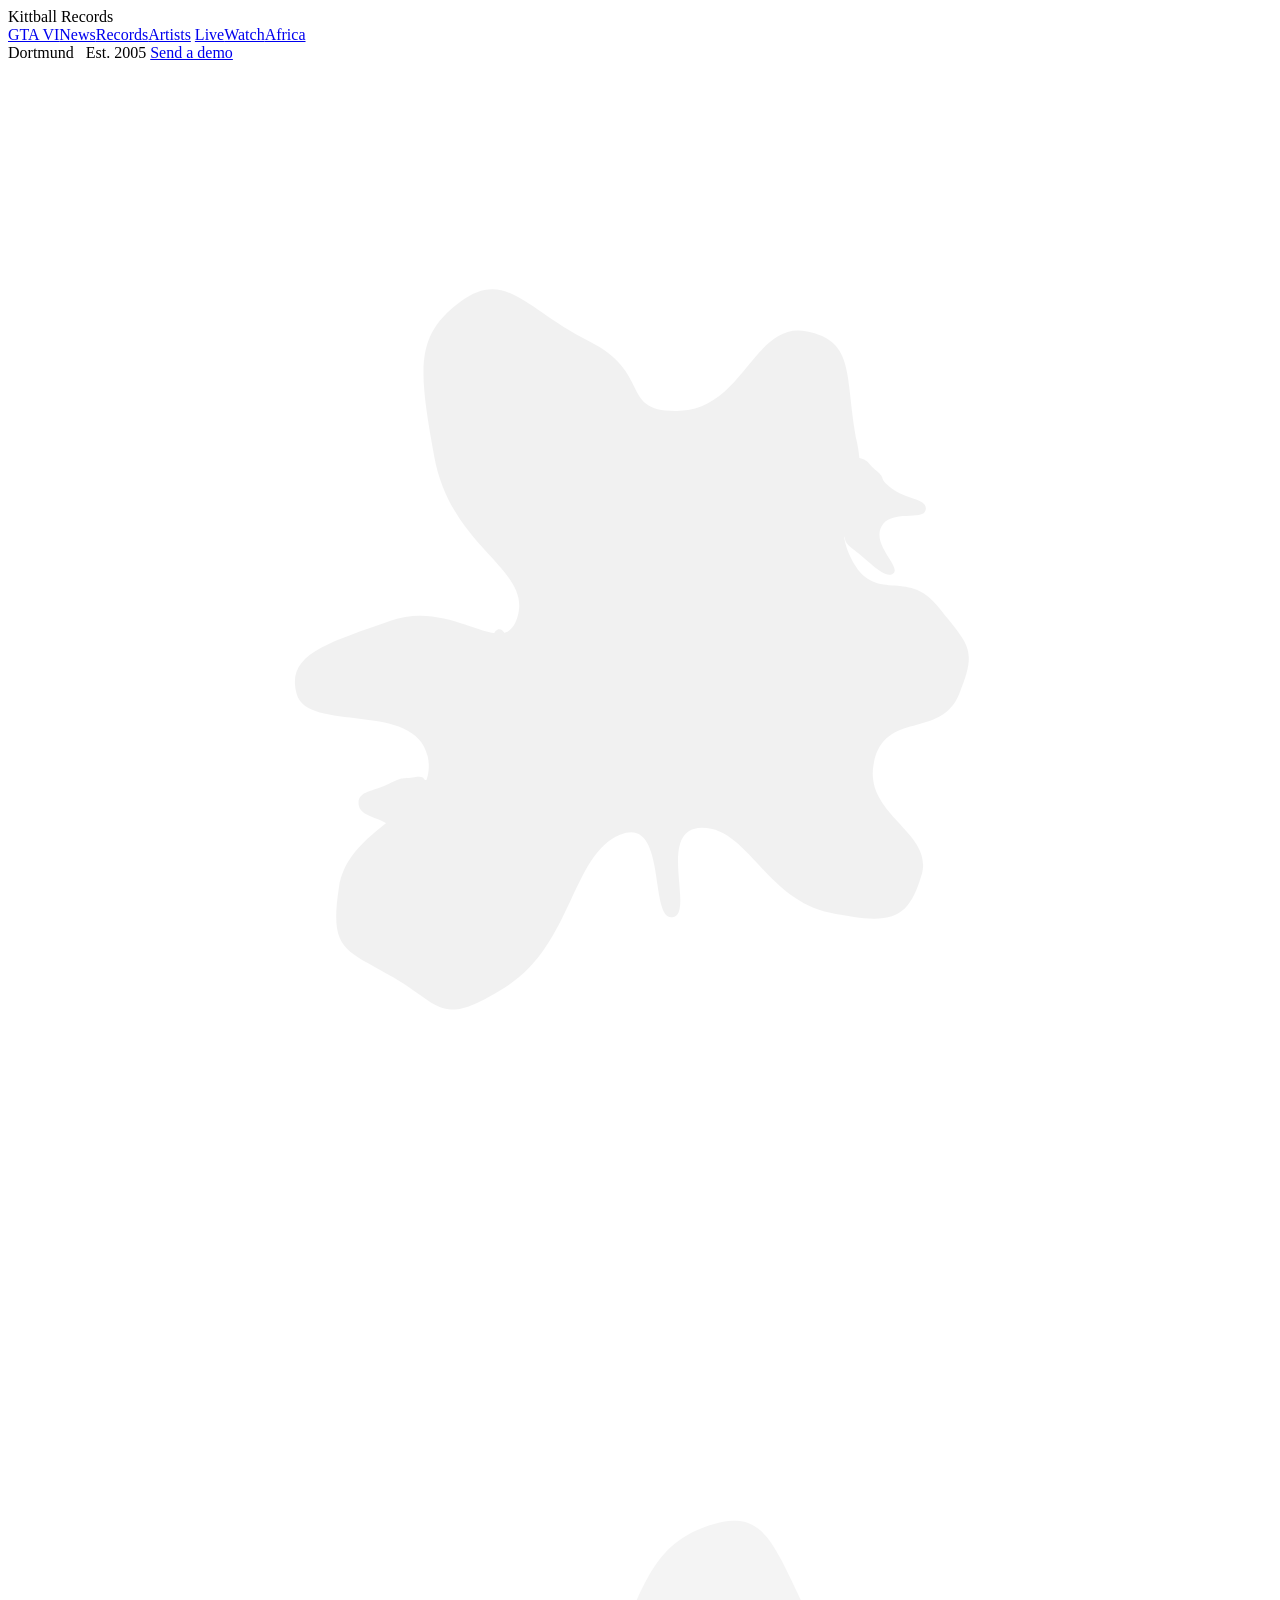
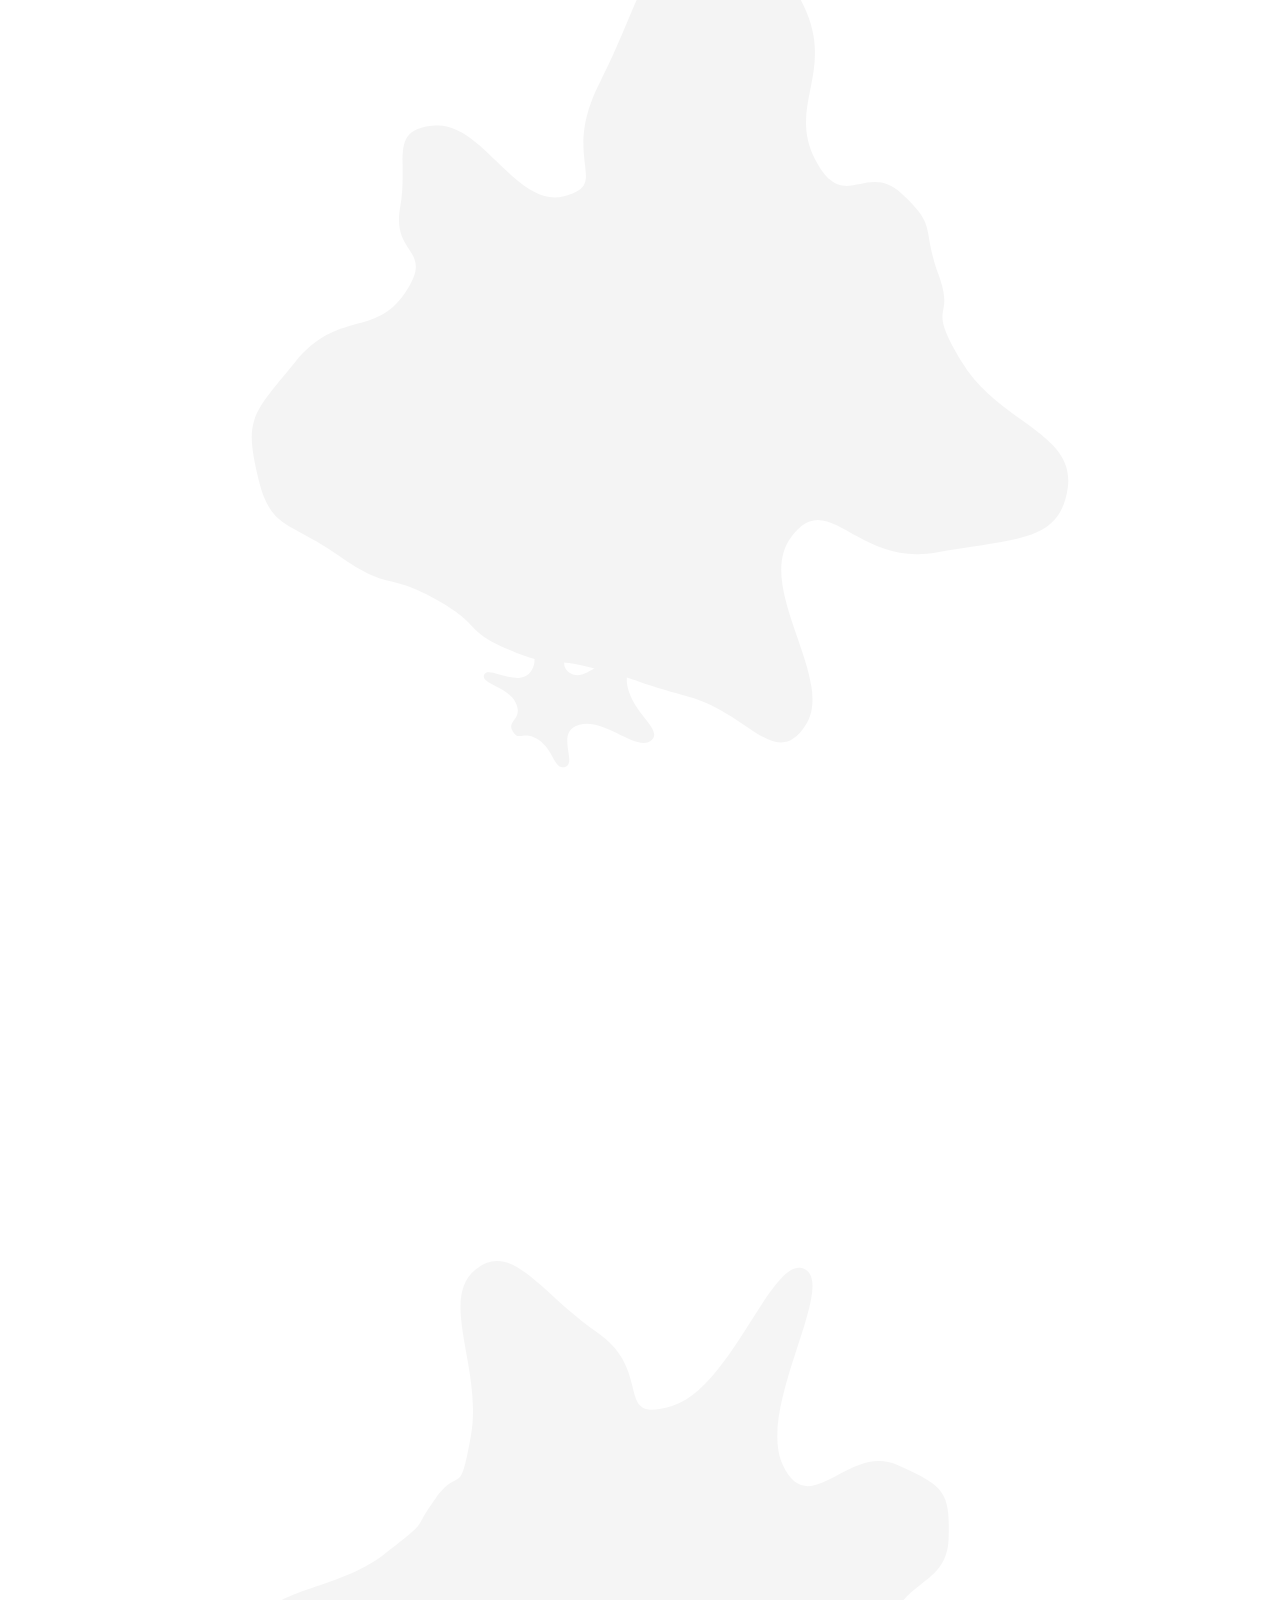
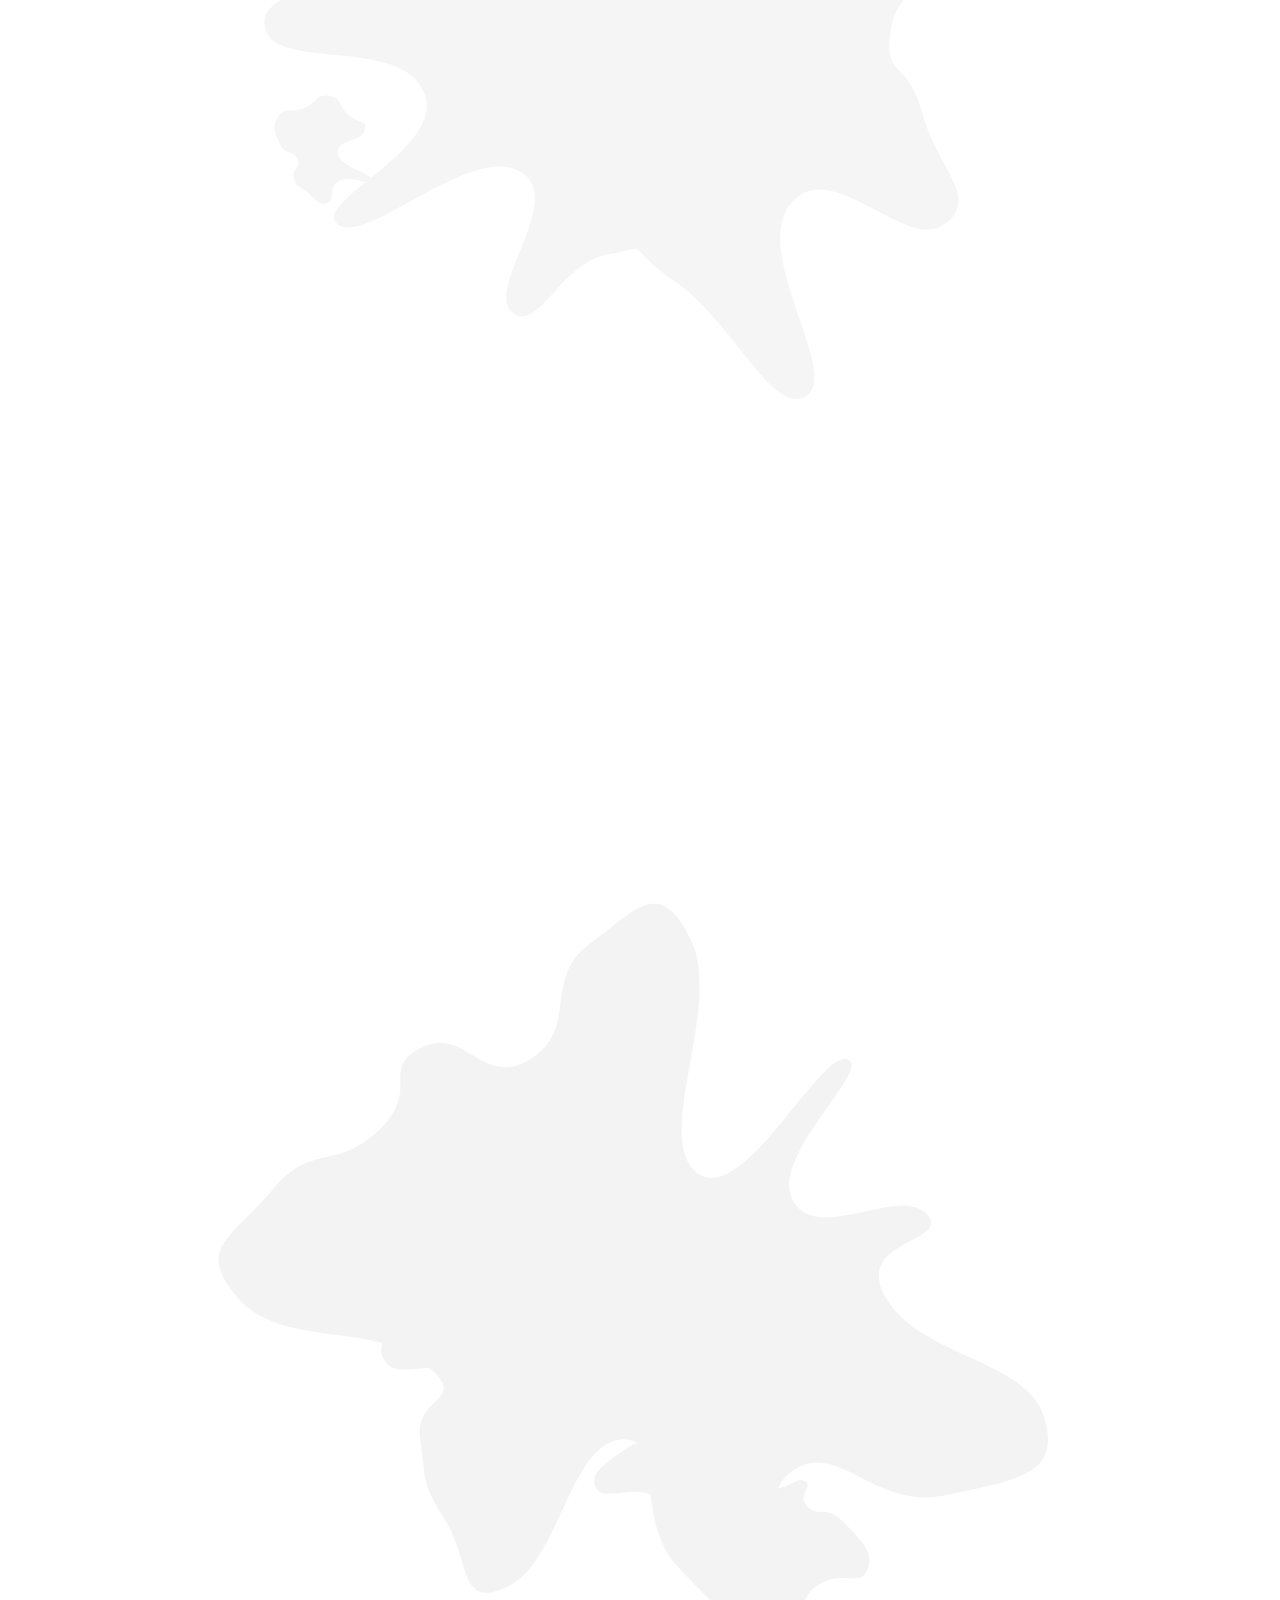
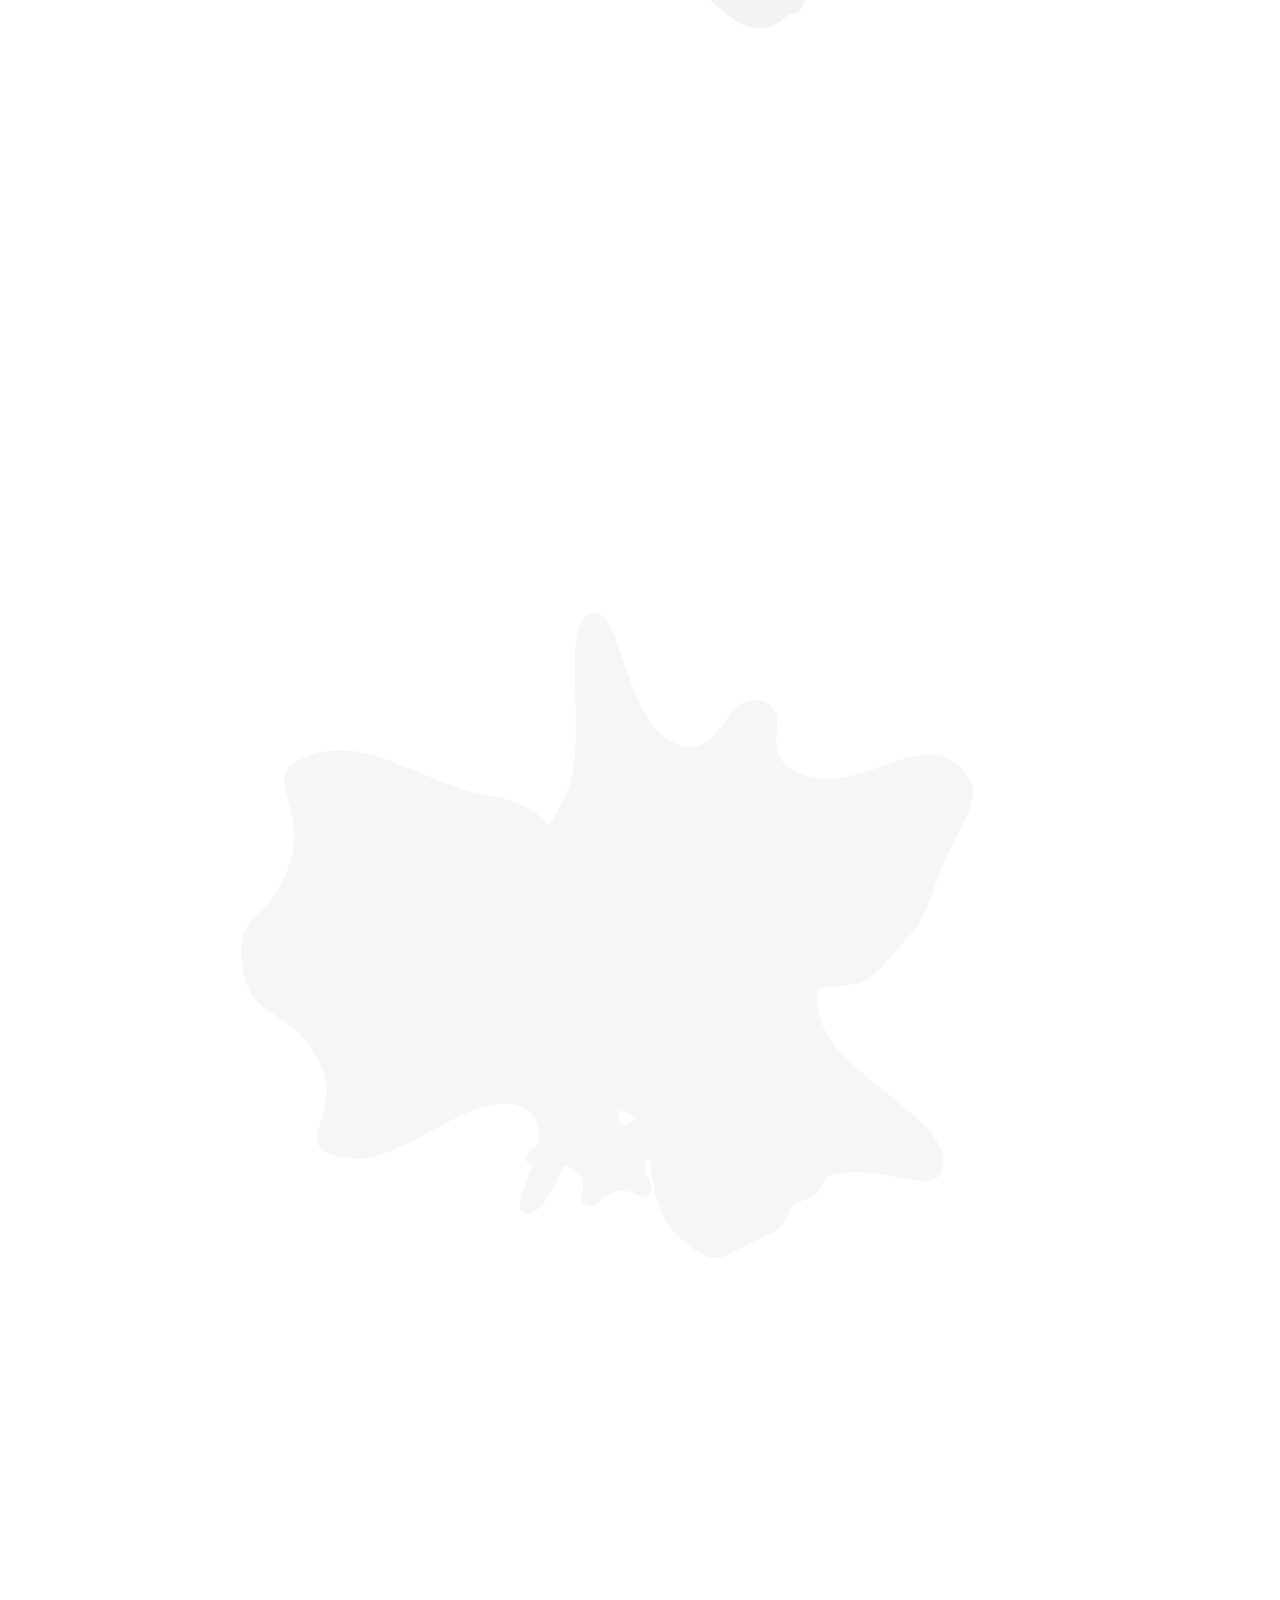
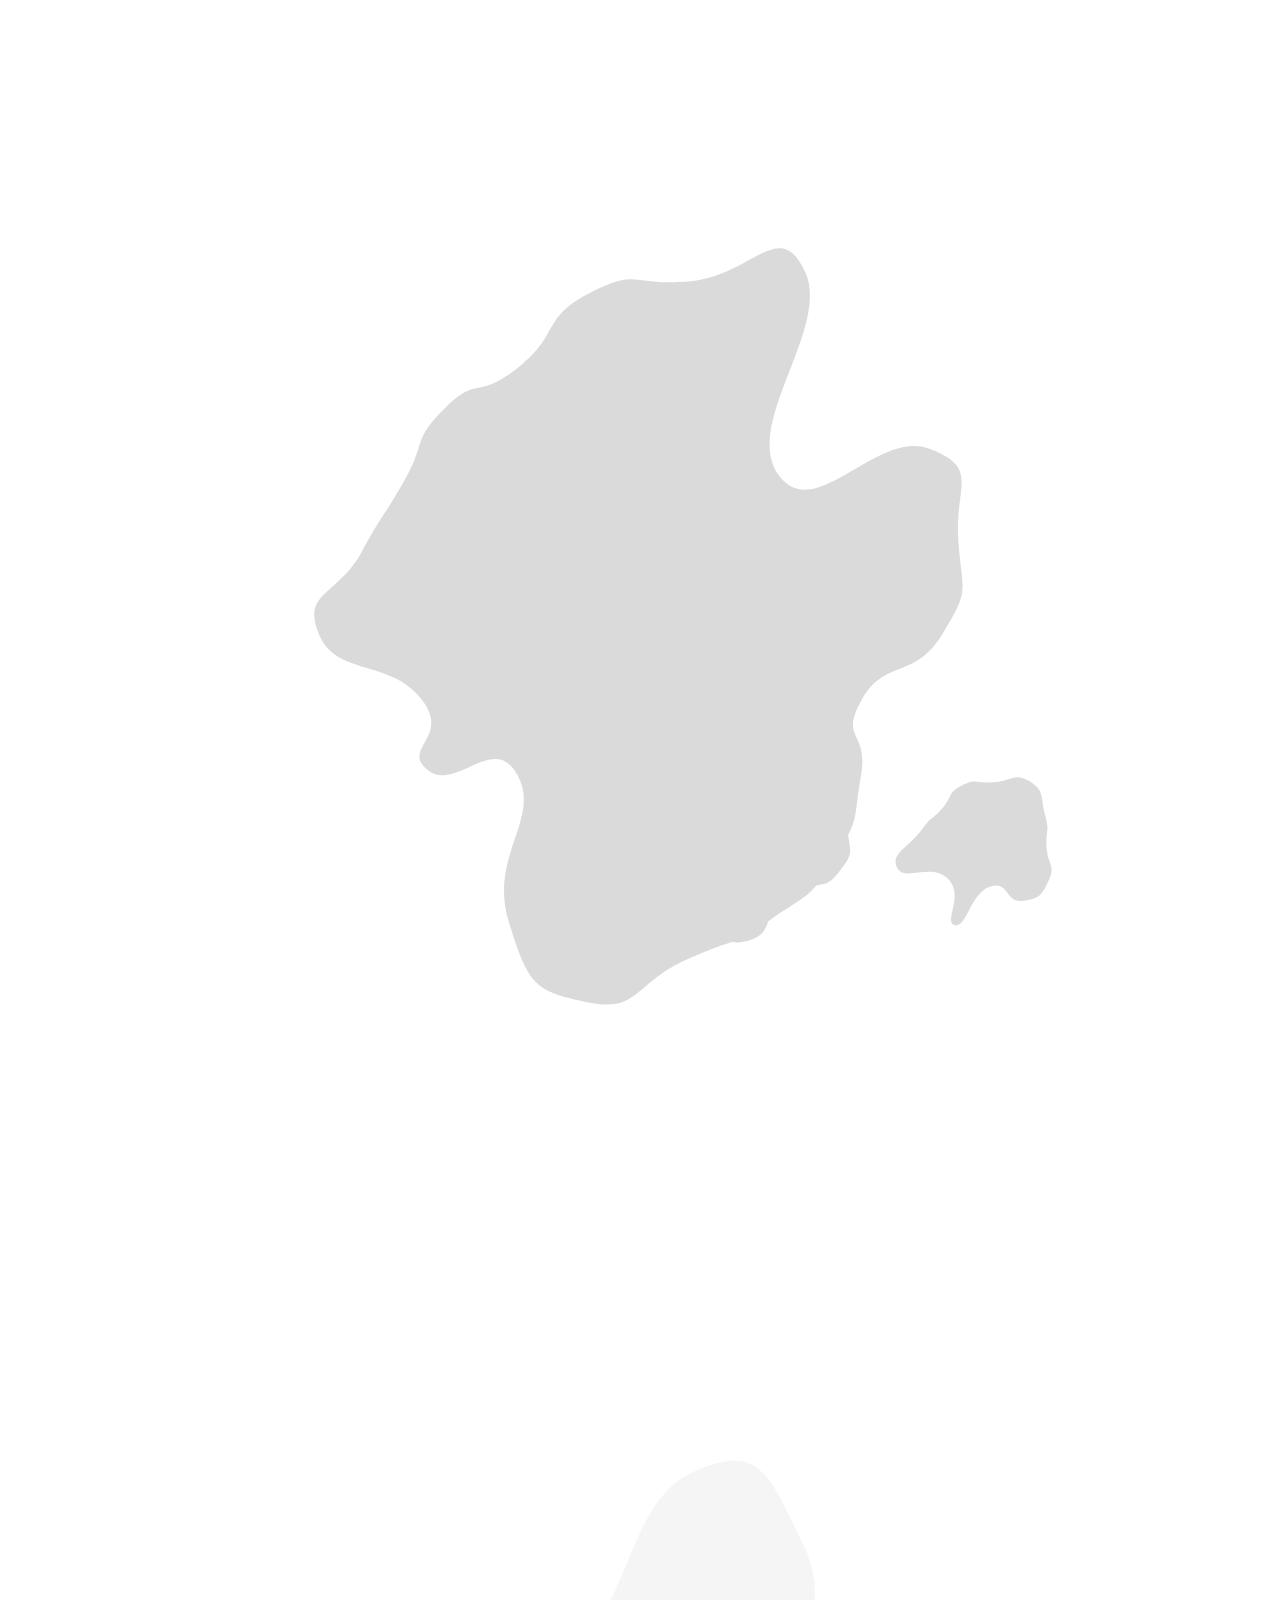
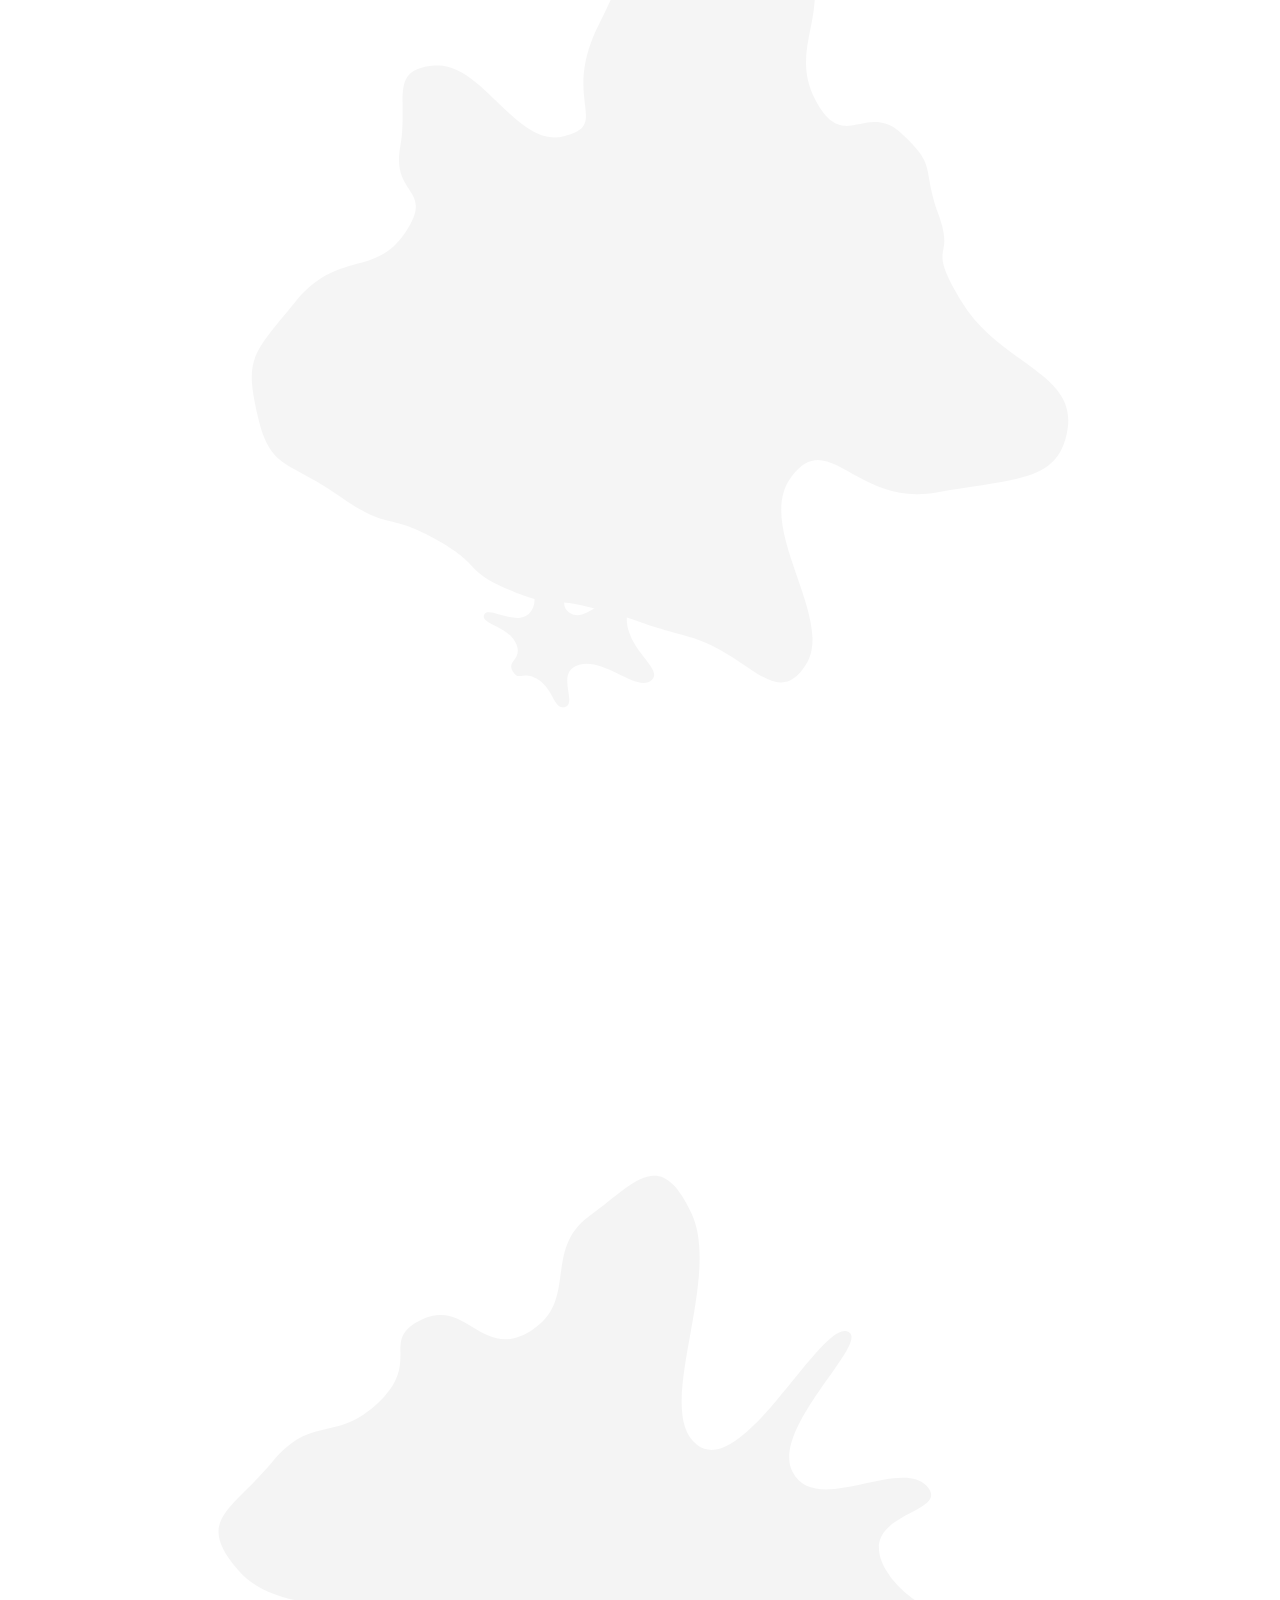
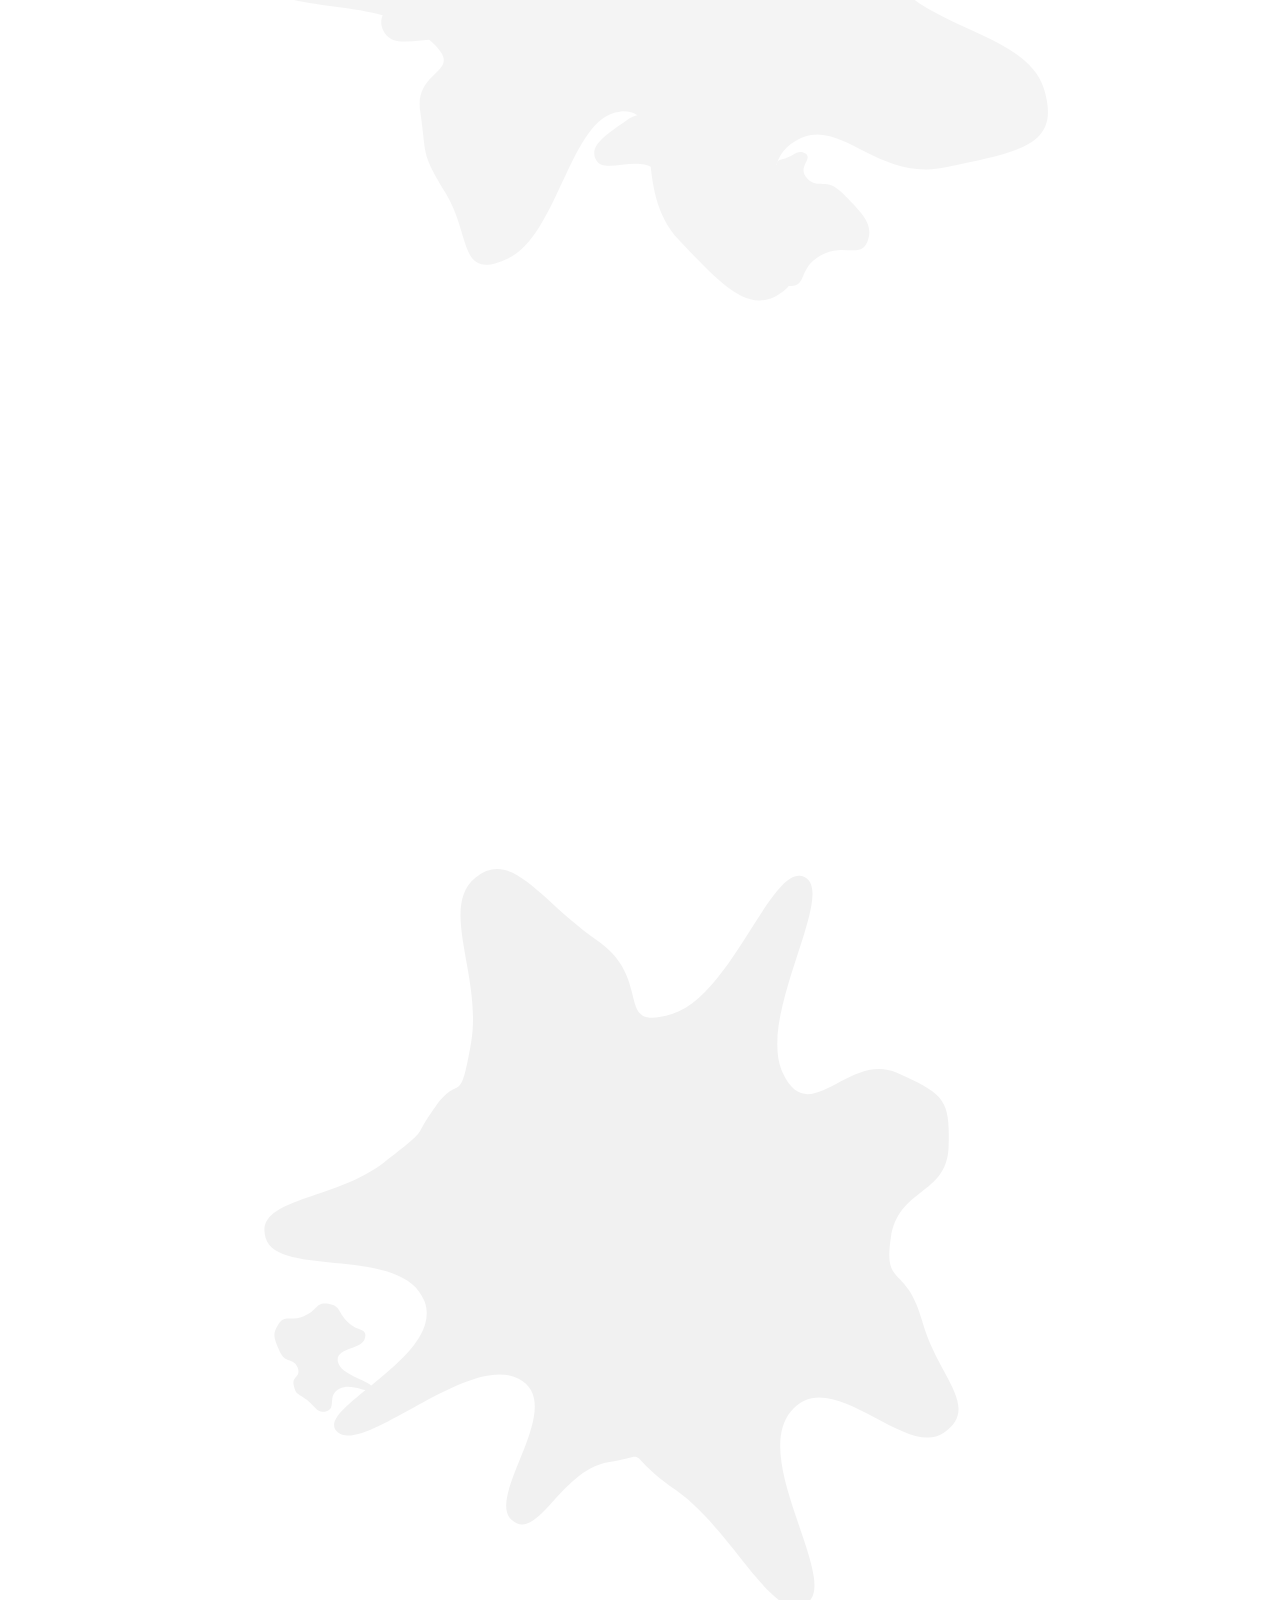
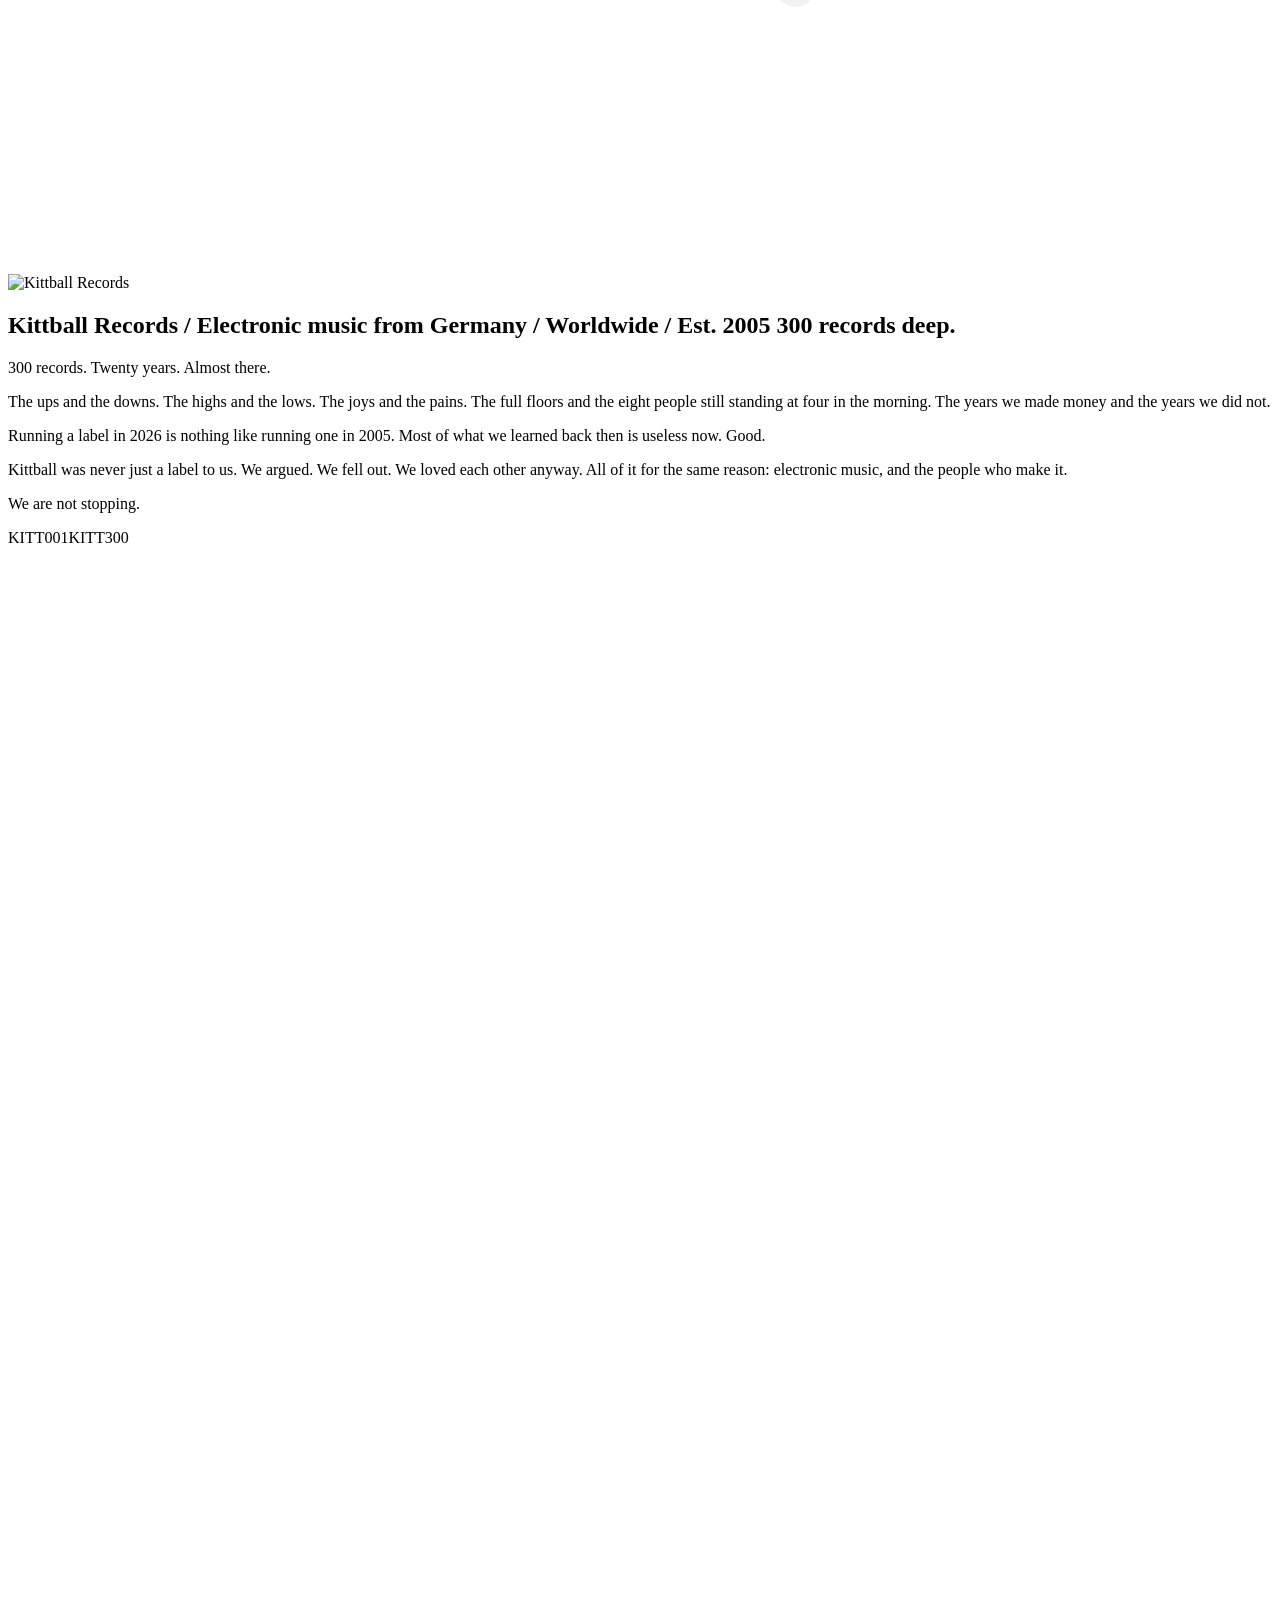
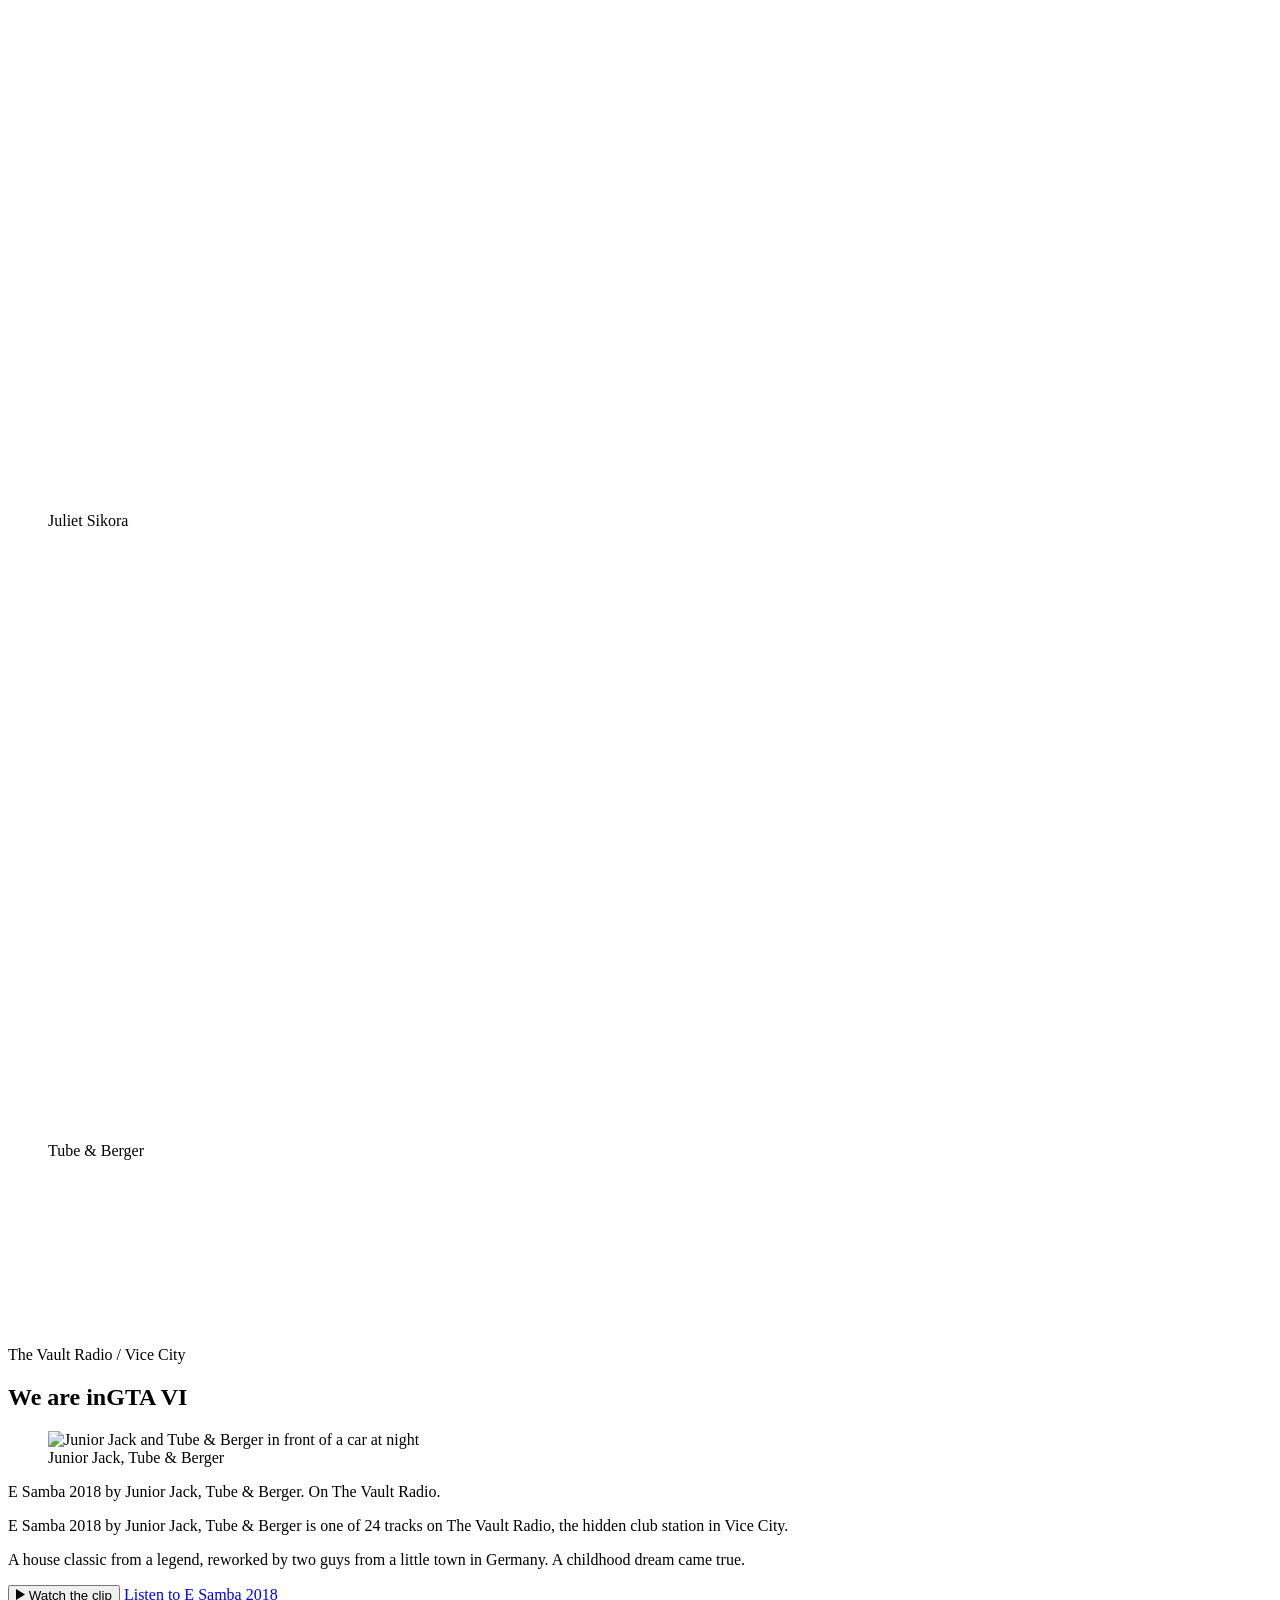
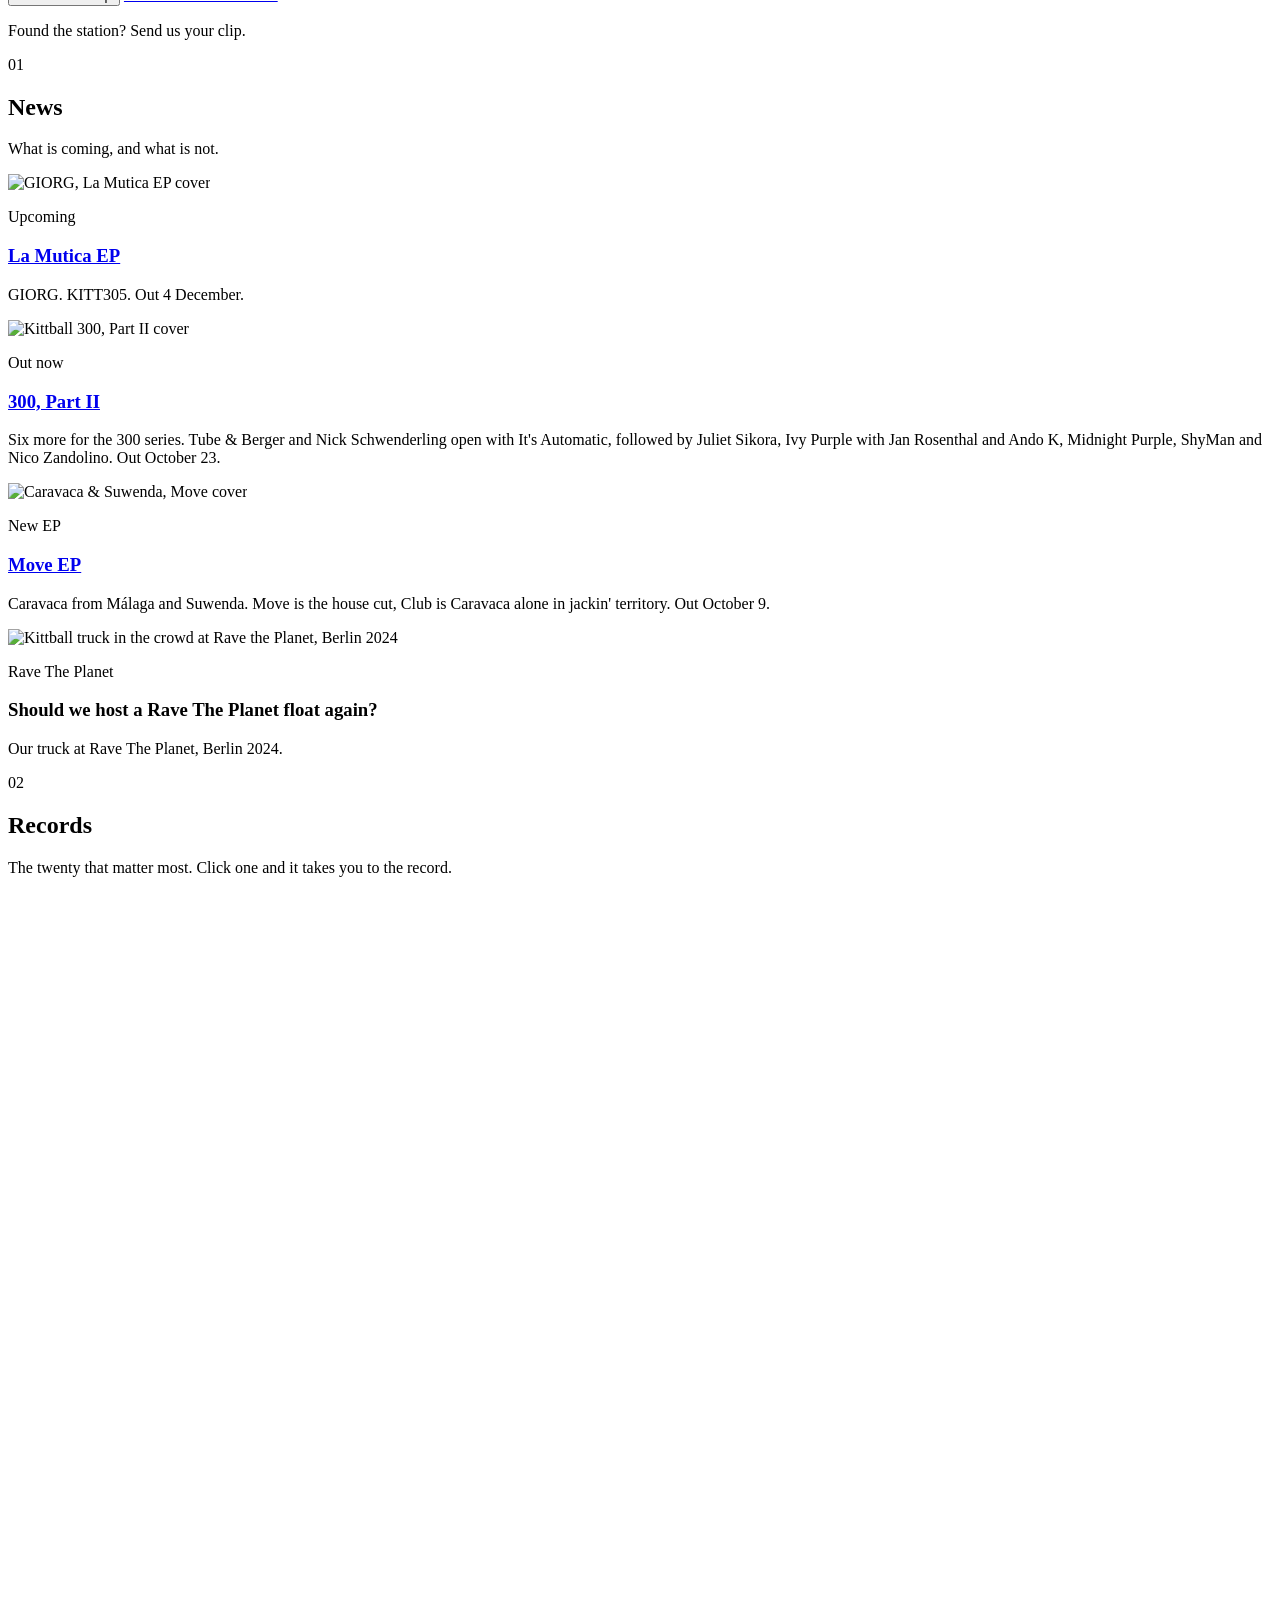
==== commit 456fd8c0: "Tageslauf 2026-11-25" ====
--- a/index.html
+++ b/index.html
@@ -1,2 +1,2 @@
 <!DOCTYPE html><html lang="en" data-theme="bunt"> <head><meta charset="utf-8"><meta name="viewport" content="width=device-width,initial-scale=1"><title>Kittball Records &mdash; electronic music from Germany since 2005</title><meta name="description" content="Kittball Records. 300 records deep. Electronic music from Germany since 2005. Founded by Tube &#38; Berger and Juliet Sikora."><link rel="canonical" href="https://tube13-gif.github.io/kittball-preview/kittball-preview/"><meta property="og:type" content="website"><meta property="og:site_name" content="Kittball Records"><meta property="og:title" content="Kittball Records — electronic music from Germany since 2005"><meta property="og:description" content="Kittball Records. 300 records deep. Electronic music from Germany since 2005. Founded by Tube &#38; Berger and Juliet Sikora."><meta property="og:url" content="https://tube13-gif.github.io/kittball-preview/kittball-preview/"><meta property="og:image" content="https://tube13-gif.github.io/kittball-preview/og.jpg"><meta property="og:image:width" content="1200"><meta property="og:image:height" content="630"><meta name="twitter:card" content="summary_large_image"><meta name="twitter:title" content="Kittball Records — electronic music from Germany since 2005"><meta name="twitter:description" content="Kittball Records. 300 records deep. Electronic music from Germany since 2005. Founded by Tube &#38; Berger and Juliet Sikora."><meta name="twitter:image" content="https://tube13-gif.github.io/kittball-preview/og.jpg"><script type="application/ld+json">{"@context":"https://schema.org","@type":"MusicGroup","name":"Kittball Records","url":"https://tube13-gif.github.io/kittball-preview/","foundingDate":"2005","foundingLocation":{"@type":"Place","name":"Dortmund, Germany"},"email":"info@kittball.com","address":{"@type":"PostalAddress","streetAddress":"Asselner Hellweg 205","postalCode":"44319","addressLocality":"Dortmund","addressCountry":"DE"},"sameAs":["https://soundcloud.com/kittball","https://open.spotify.com/user/kittball","https://www.beatport.com/label/kittball/2280","https://www.instagram.com/kittball_records/","https://www.youtube.com/c/kittballrecords","https://www.facebook.com/kittballrecords/","https://www.tiktok.com/@kittballrecords","https://x.com/kittballrecords","https://www.discogs.com/label/48758-Kittball-Records","https://ra.co/labels/3171","https://www.traxsource.com/label/1978/kittball","https://tstack.app/kittball/send","https://soilandgreen.store/pages/kittball-records"]}</script><link rel="icon" type="image/png" href="/kittball-preview/favicon.png"><meta name="robots" content="noindex, nofollow"><link rel="preload" as="image" href="/kittball-preview/_astro/logo3d-schwarz.C7AL97u6_28PWB7.webp" fetchpriority="high"><link rel="preload" as="font" type="font/woff2" href="/kittball-preview/_astro/archivo-latin-wdth-normal.DY7AcnAa.woff2" crossorigin><link rel="preload" as="font" type="font/woff2" href="/kittball-preview/_astro/ibm-plex-mono-latin-400-normal.DMJ8VG8y.woff2" crossorigin><link rel="preload" as="font" type="font/woff2" href="/kittball-preview/_astro/ibm-plex-mono-latin-500-normal.DSY6xOcd.woff2" crossorigin><style>@font-face{font-family:'Archivo';font-style:normal;font-weight:100 900;font-display:swap;src:url(/kittball-preview/_astro/archivo-latin-wdth-normal.DY7AcnAa.woff2) format('woff2-variations');font-stretch:62% 125%;}@font-face{font-family:'IBM Plex Mono';font-style:normal;font-weight:400;font-display:swap;src:url(/kittball-preview/_astro/ibm-plex-mono-latin-400-normal.DMJ8VG8y.woff2) format('woff2');}@font-face{font-family:'IBM Plex Mono';font-style:normal;font-weight:500;font-display:swap;src:url(/kittball-preview/_astro/ibm-plex-mono-latin-500-normal.DSY6xOcd.woff2) format('woff2');}</style><link rel="stylesheet" href="/kittball-preview/_astro/index.CM6Ry6bS.css">
-<link rel="stylesheet" href="/kittball-preview/_astro/index.DaoNsuV7.css"></head> <body>  <div class="pad"> <header class="top mono"> <span>Kittball Records</span>   <nav><a href="#gta6">GTA VI</a><a href="#news">News</a><a href="#records">Records</a><a href="#artists">Artists</a> <a href="#live">Live</a><a href="#watch">Watch</a><a href="#africa">Africa</a></nav> <span class="r"><span>Dortmund   Est. 2005</span> <a class="btn-demo" href="https://tstack.app/kittball/send" rel="noopener">Send a demo</a></span> </header> <section class="stage"> <div class="splats" aria-hidden="true"><g class="spl" style="left:6%;top:18%;width:210px;height:210px;opacity:0.05"><svg viewBox="-2.2 -2.2 4.4 4.4" aria-hidden="true"><g fill="currentColor"><path d="M1.111,0.000C1.046,0.158 0.852,0.056 0.814,0.239C0.776,0.422 1.025,0.479 0.980,0.630C0.935,0.781 0.882,0.808 0.659,0.761C0.437,0.713 0.372,0.461 0.213,0.466C0.054,0.471 0.194,0.770 0.112,0.777C0.030,0.784 0.097,0.420 -0.070,0.490C-0.238,0.560 -0.237,0.874 -0.465,1.018C-0.693,1.162 -0.687,1.088 -0.856,0.988C-1.025,0.888 -1.082,0.897 -1.048,0.674C-1.014,0.450 -0.696,0.412 -0.739,0.217C-0.781,0.022 -1.158,0.137 -1.195,0.000C-1.233,-0.137 -1.092,-0.176 -0.868,-0.255C-0.645,-0.334 -0.469,-0.107 -0.425,-0.273C-0.381,-0.439 -0.658,-0.509 -0.716,-0.826C-0.774,-1.143 -0.780,-1.250 -0.624,-1.366C-0.467,-1.482 -0.398,-1.338 -0.176,-1.227C0.046,-1.117 -0.077,-0.975 0.142,-0.986C0.360,-0.996 0.399,-1.296 0.577,-1.263C0.755,-1.230 0.710,-1.102 0.756,-0.873C0.802,-0.643 0.653,-0.637 0.735,-0.472C0.817,-0.308 0.928,-0.442 1.037,-0.305C1.146,-0.168 1.175,-0.158 1.111,0.000Z"/><path d="M0.122,0.000C0.114,0.062 0.176,0.029 0.190,0.100C0.203,0.171 0.219,0.230 0.169,0.245C0.120,0.261 0.100,0.139 0.019,0.153C-0.063,0.166 -0.071,0.306 -0.111,0.292C-0.150,0.278 -0.082,0.172 -0.118,0.104C-0.153,0.037 -0.200,0.104 -0.233,0.057C-0.266,0.010 -0.269,-0.013 -0.233,-0.057C-0.197,-0.102 -0.148,-0.039 -0.109,-0.096C-0.069,-0.153 -0.133,-0.240 -0.096,-0.254C-0.060,-0.268 -0.055,-0.155 0.018,-0.146C0.090,-0.137 0.096,-0.232 0.154,-0.223C0.212,-0.214 0.228,-0.180 0.219,-0.115C0.210,-0.050 0.131,-0.062 0.122,0.000Z" transform="translate(-0.40 0.03)"/><path d="M0.264,0.000C0.254,0.039 0.142,-0.006 0.110,0.058C0.077,0.121 0.179,0.196 0.152,0.220C0.125,0.244 0.070,0.180 0.017,0.140C-0.036,0.100 -0.001,0.100 -0.031,0.083C-0.062,0.065 -0.076,0.097 -0.088,0.078C-0.100,0.059 -0.027,0.058 -0.072,0.018C-0.118,-0.022 -0.246,-0.037 -0.245,-0.060C-0.244,-0.084 -0.123,-0.032 -0.070,-0.062C-0.017,-0.092 -0.089,-0.129 -0.062,-0.164C-0.035,-0.199 -0.023,-0.192 0.022,-0.184C0.068,-0.175 0.058,-0.167 0.094,-0.136C0.130,-0.105 0.096,-0.116 0.145,-0.076C0.195,-0.037 0.275,-0.039 0.264,0.000Z" transform="translate(0.73 -0.64)"/><path d="M0.258,0.000C0.207,0.067 0.151,-0.010 0.130,0.068C0.110,0.147 0.214,0.199 0.188,0.272C0.161,0.345 0.127,0.309 0.039,0.319C-0.050,0.329 -0.062,0.362 -0.117,0.308C-0.172,0.254 -0.146,0.213 -0.150,0.133C-0.154,0.053 -0.099,0.089 -0.130,0.032C-0.162,-0.025 -0.252,-0.015 -0.259,-0.064C-0.266,-0.113 -0.212,-0.109 -0.155,-0.137C-0.097,-0.165 -0.112,-0.152 -0.061,-0.161C-0.010,-0.169 -0.056,-0.128 0.020,-0.167C0.097,-0.206 0.120,-0.296 0.203,-0.295C0.287,-0.293 0.292,-0.247 0.308,-0.162C0.324,-0.076 0.310,-0.067 0.258,0.000Z" transform="translate(-0.72 0.45)"/></g></svg></g><g class="spl" style="left:78%;top:6%;width:150px;height:150px;opacity:0.038"><svg viewBox="-2.2 -2.2 4.4 4.4" aria-hidden="true"><g fill="currentColor"><path d="M1.120,0.000C1.250,0.215 1.514,0.245 1.489,0.437C1.463,0.629 1.310,0.613 1.031,0.663C0.752,0.712 0.658,0.434 0.527,0.608C0.395,0.782 0.681,1.102 0.577,1.263C0.473,1.425 0.379,1.221 0.167,1.164C-0.044,1.107 0.028,1.115 -0.154,1.068C-0.335,1.020 -0.294,1.071 -0.457,1.001C-0.620,0.930 -0.543,0.919 -0.714,0.824C-0.886,0.730 -0.870,0.800 -1.049,0.674C-1.228,0.548 -1.288,0.587 -1.332,0.391C-1.376,0.196 -1.350,0.183 -1.200,0.000C-1.051,-0.183 -0.924,-0.084 -0.818,-0.240C-0.712,-0.396 -0.865,-0.368 -0.835,-0.537C-0.804,-0.705 -0.878,-0.811 -0.713,-0.823C-0.547,-0.834 -0.430,-0.534 -0.264,-0.577C-0.097,-0.620 -0.279,-0.701 -0.140,-0.972C-0.000,-1.243 0.012,-1.432 0.217,-1.511C0.423,-1.590 0.454,-1.478 0.568,-1.244C0.682,-1.010 0.511,-0.895 0.610,-0.704C0.710,-0.513 0.787,-0.701 0.911,-0.586C1.036,-0.470 0.979,-0.475 1.039,-0.305C1.100,-0.135 0.990,-0.215 1.120,0.000Z"/><path d="M0.233,0.000C0.239,0.048 0.195,0.028 0.169,0.089C0.144,0.150 0.186,0.164 0.145,0.211C0.105,0.257 0.101,0.234 0.030,0.249C-0.041,0.265 -0.046,0.296 -0.100,0.263C-0.154,0.231 -0.165,0.209 -0.155,0.137C-0.145,0.066 -0.056,0.069 -0.065,0.016C-0.075,-0.037 -0.167,-0.007 -0.188,-0.046C-0.208,-0.086 -0.167,-0.072 -0.137,-0.121C-0.106,-0.170 -0.126,-0.208 -0.081,-0.215C-0.037,-0.222 -0.029,-0.174 0.018,-0.145C0.064,-0.116 0.040,-0.133 0.078,-0.113C0.116,-0.094 0.104,-0.111 0.149,-0.078C0.194,-0.045 0.228,-0.048 0.233,0.000Z" transform="translate(-1.00 0.25)"/><path d="M0.252,0.000C0.280,0.084 0.375,0.138 0.325,0.170C0.274,0.203 0.163,0.087 0.078,0.113C-0.007,0.138 0.072,0.243 0.031,0.259C-0.009,0.274 -0.009,0.201 -0.063,0.165C-0.116,0.130 -0.130,0.173 -0.153,0.135C-0.176,0.098 -0.114,0.093 -0.143,0.035C-0.172,-0.022 -0.268,-0.030 -0.252,-0.062C-0.236,-0.095 -0.127,-0.009 -0.087,-0.077C-0.046,-0.144 -0.145,-0.246 -0.112,-0.294C-0.078,-0.343 -0.016,-0.310 0.030,-0.244C0.075,-0.179 -0.011,-0.104 0.046,-0.067C0.104,-0.031 0.167,-0.138 0.227,-0.119C0.286,-0.099 0.223,-0.084 0.252,0.000Z" transform="translate(-0.29 1.15)"/><path d="M0.173,0.000C0.194,0.052 0.228,0.065 0.208,0.109C0.188,0.153 0.159,0.139 0.104,0.151C0.050,0.164 0.059,0.169 0.018,0.152C-0.022,0.136 -0.004,0.115 -0.036,0.094C-0.067,0.073 -0.047,0.095 -0.091,0.081C-0.136,0.067 -0.164,0.082 -0.189,0.047C-0.213,0.011 -0.215,-0.016 -0.175,-0.043C-0.136,-0.070 -0.098,-0.043 -0.054,-0.047C-0.009,-0.052 -0.042,-0.045 -0.023,-0.060C-0.004,-0.075 -0.025,-0.071 0.012,-0.098C0.049,-0.125 0.069,-0.160 0.105,-0.152C0.140,-0.144 0.115,-0.115 0.134,-0.071C0.154,-0.026 0.152,-0.052 0.173,0.000Z" transform="translate(-0.51 0.46)"/></g></svg></g><g class="spl" style="left:44%;top:63%;width:260px;height:260px;opacity:0.034"><svg viewBox="-2.2 -2.2 4.4 4.4" aria-hidden="true"><g fill="currentColor"><path d="M0.873,0.000C0.846,0.175 0.928,0.091 0.982,0.288C1.035,0.485 1.189,0.587 1.056,0.679C0.923,0.770 0.662,0.433 0.524,0.605C0.386,0.777 0.696,1.192 0.581,1.272C0.465,1.351 0.327,1.020 0.126,0.878C-0.075,0.736 0.054,0.751 -0.112,0.781C-0.279,0.811 -0.357,1.065 -0.448,0.980C-0.538,0.895 -0.248,0.577 -0.424,0.489C-0.599,0.401 -0.957,0.754 -1.052,0.676C-1.147,0.598 -0.677,0.416 -0.750,0.220C-0.823,0.024 -1.262,0.140 -1.303,0.000C-1.345,-0.140 -1.064,-0.129 -0.892,-0.262C-0.721,-0.395 -0.800,-0.336 -0.712,-0.457C-0.624,-0.578 -0.629,-0.448 -0.588,-0.679C-0.548,-0.910 -0.700,-1.150 -0.573,-1.254C-0.445,-1.358 -0.348,-1.174 -0.149,-1.036C0.050,-0.899 -0.097,-0.716 0.112,-0.780C0.322,-0.844 0.462,-1.316 0.574,-1.256C0.685,-1.197 0.404,-0.772 0.497,-0.574C0.590,-0.376 0.727,-0.650 0.894,-0.575C1.061,-0.500 1.080,-0.482 1.074,-0.315C1.067,-0.149 0.899,-0.175 0.873,0.000Z"/><path d="M0.058,0.000C0.067,0.050 0.178,0.067 0.180,0.094C0.182,0.122 0.111,0.071 0.065,0.094C0.019,0.116 0.054,0.161 0.021,0.172C-0.012,0.184 -0.017,0.159 -0.050,0.133C-0.084,0.107 -0.086,0.117 -0.095,0.084C-0.104,0.051 -0.068,0.055 -0.082,0.020C-0.096,-0.014 -0.125,0.008 -0.144,-0.035C-0.163,-0.079 -0.172,-0.095 -0.148,-0.131C-0.123,-0.166 -0.110,-0.138 -0.060,-0.158C-0.010,-0.178 -0.020,-0.207 0.024,-0.201C0.069,-0.194 0.057,-0.172 0.094,-0.136C0.131,-0.101 0.162,-0.119 0.152,-0.080C0.141,-0.040 0.050,-0.050 0.058,0.000Z" transform="translate(-1.11 0.43)"/><path d="M0.131,0.000C0.168,0.046 0.227,0.076 0.215,0.113C0.202,0.150 0.142,0.090 0.088,0.127C0.034,0.165 0.069,0.241 0.029,0.242C-0.010,0.243 -0.014,0.176 -0.049,0.130C-0.085,0.084 -0.053,0.107 -0.093,0.083C-0.134,0.059 -0.164,0.084 -0.190,0.047C-0.216,0.010 -0.210,-0.007 -0.183,-0.045C-0.156,-0.083 -0.128,-0.044 -0.096,-0.085C-0.063,-0.126 -0.102,-0.183 -0.071,-0.186C-0.040,-0.188 -0.045,-0.095 0.011,-0.093C0.068,-0.091 0.102,-0.193 0.124,-0.179C0.145,-0.165 0.084,-0.097 0.086,-0.045C0.088,0.007 0.093,-0.046 0.131,0.000Z" transform="translate(0.38 0.10)"/><path d="M0.201,0.000C0.212,0.077 0.288,0.083 0.270,0.142C0.252,0.201 0.212,0.191 0.140,0.203C0.068,0.215 0.090,0.171 0.022,0.182C-0.045,0.194 -0.048,0.263 -0.092,0.244C-0.137,0.225 -0.105,0.175 -0.133,0.118C-0.160,0.060 -0.155,0.098 -0.187,0.046C-0.219,-0.005 -0.269,-0.021 -0.244,-0.060C-0.218,-0.099 -0.144,-0.035 -0.100,-0.089C-0.057,-0.142 -0.131,-0.195 -0.093,-0.245C-0.055,-0.295 -0.034,-0.275 0.032,-0.260C0.097,-0.246 0.075,-0.234 0.134,-0.194C0.192,-0.154 0.213,-0.179 0.233,-0.122C0.253,-0.066 0.190,-0.077 0.201,0.000Z" transform="translate(0.22 0.35)"/></g></svg></g><g class="spl" style="left:2%;top:78%;width:120px;height:120px;opacity:0.044"><svg viewBox="-2.2 -2.2 4.4 4.4" aria-hidden="true"><g fill="currentColor"><path d="M0.856,0.000C0.975,0.205 1.344,0.214 1.406,0.413C1.467,0.612 1.324,0.631 1.068,0.686C0.813,0.742 0.687,0.483 0.525,0.606C0.362,0.729 0.620,1.014 0.507,1.111C0.394,1.207 0.303,1.118 0.135,0.939C-0.033,0.760 0.101,0.474 -0.071,0.493C-0.243,0.511 -0.283,0.919 -0.458,1.003C-0.633,1.086 -0.586,0.927 -0.675,0.779C-0.764,0.631 -0.741,0.653 -0.765,0.492C-0.789,0.330 -0.574,0.365 -0.758,0.223C-0.942,0.080 -1.248,0.174 -1.399,0.000C-1.550,-0.174 -1.422,-0.206 -1.280,-0.376C-1.138,-0.545 -1.061,-0.440 -0.909,-0.584C-0.758,-0.729 -0.910,-0.802 -0.757,-0.873C-0.603,-0.945 -0.548,-0.728 -0.380,-0.832C-0.212,-0.935 -0.339,-1.112 -0.177,-1.231C-0.015,-1.350 0.070,-1.473 0.179,-1.242C0.287,-1.011 0.042,-0.554 0.199,-0.435C0.356,-0.316 0.624,-0.858 0.720,-0.831C0.816,-0.804 0.450,-0.497 0.531,-0.341C0.611,-0.185 0.903,-0.392 0.997,-0.293C1.092,-0.194 0.738,-0.205 0.856,0.000Z"/><path d="M0.224,0.000C0.249,0.065 0.290,0.090 0.256,0.134C0.222,0.179 0.172,0.126 0.106,0.154C0.040,0.181 0.086,0.203 0.028,0.230C-0.030,0.256 -0.048,0.280 -0.093,0.246C-0.138,0.212 -0.058,0.160 -0.127,0.113C-0.196,0.065 -0.303,0.131 -0.332,0.082C-0.361,0.033 -0.296,-0.008 -0.227,-0.056C-0.158,-0.104 -0.141,-0.049 -0.094,-0.084C-0.048,-0.118 -0.099,-0.157 -0.067,-0.176C-0.034,-0.195 -0.021,-0.172 0.018,-0.149C0.057,-0.127 0.024,-0.116 0.068,-0.099C0.113,-0.082 0.127,-0.119 0.172,-0.090C0.217,-0.062 0.200,-0.065 0.224,0.000Z" transform="translate(0.18 0.58)"/><path d="M0.228,0.000C0.288,0.063 0.336,0.102 0.312,0.164C0.289,0.226 0.227,0.168 0.148,0.214C0.068,0.259 0.104,0.324 0.039,0.320C-0.026,0.316 -0.027,0.260 -0.076,0.201C-0.126,0.142 -0.060,0.152 -0.132,0.117C-0.204,0.082 -0.325,0.123 -0.324,0.080C-0.324,0.037 -0.162,0.045 -0.129,-0.032C-0.097,-0.109 -0.237,-0.165 -0.211,-0.187C-0.185,-0.209 -0.106,-0.126 -0.041,-0.107C0.025,-0.088 -0.025,-0.112 0.015,-0.121C0.055,-0.131 0.071,-0.160 0.097,-0.140C0.122,-0.121 0.065,-0.094 0.102,-0.054C0.140,-0.013 0.167,-0.063 0.228,0.000Z" transform="translate(0.48 0.78)"/><path d="M0.117,0.000C0.169,0.081 0.341,0.116 0.356,0.187C0.372,0.258 0.265,0.234 0.170,0.246C0.075,0.259 0.111,0.210 0.028,0.229C-0.056,0.248 -0.060,0.334 -0.118,0.312C-0.177,0.290 -0.079,0.213 -0.174,0.154C-0.270,0.096 -0.403,0.179 -0.448,0.110C-0.493,0.042 -0.409,-0.005 -0.329,-0.081C-0.248,-0.157 -0.256,-0.148 -0.170,-0.151C-0.085,-0.153 -0.091,-0.073 -0.034,-0.090C0.022,-0.107 -0.000,-0.212 0.025,-0.209C0.051,-0.206 0.011,-0.113 0.055,-0.080C0.099,-0.046 0.159,-0.116 0.178,-0.093C0.196,-0.070 0.065,-0.081 0.117,0.000Z" transform="translate(-0.44 0.11)"/></g></svg></g><g class="spl" style="left:88%;top:52%;width:180px;height:180px;opacity:0.03"><svg viewBox="-2.2 -2.2 4.4 4.4" aria-hidden="true"><g fill="currentColor"><path d="M0.845,0.000C0.726,0.142 0.566,-0.013 0.627,0.184C0.688,0.381 1.052,0.518 1.056,0.678C1.059,0.839 0.821,0.662 0.640,0.738C0.459,0.815 0.577,0.883 0.431,0.943C0.285,1.003 0.282,1.072 0.136,0.944C-0.010,0.816 0.081,0.527 -0.072,0.503C-0.226,0.479 -0.292,0.866 -0.393,0.862C-0.495,0.857 -0.236,0.544 -0.422,0.487C-0.608,0.430 -0.834,0.712 -1.036,0.666C-1.238,0.620 -1.018,0.522 -1.119,0.329C-1.220,0.135 -1.355,0.199 -1.384,0.000C-1.413,-0.199 -1.288,-0.145 -1.219,-0.358C-1.149,-0.571 -1.348,-0.667 -1.143,-0.735C-0.938,-0.802 -0.766,-0.635 -0.512,-0.590C-0.257,-0.546 -0.363,-0.397 -0.265,-0.581C-0.168,-0.765 -0.286,-1.167 -0.176,-1.225C-0.067,-1.282 -0.061,-0.867 0.112,-0.780C0.285,-0.692 0.287,-0.956 0.421,-0.923C0.556,-0.889 0.379,-0.727 0.575,-0.664C0.772,-0.601 0.965,-0.811 1.099,-0.706C1.233,-0.602 1.110,-0.509 1.036,-0.304C0.962,-0.099 0.963,-0.142 0.845,0.000Z"/><path d="M0.253,0.000C0.254,0.039 0.163,0.012 0.128,0.067C0.093,0.123 0.163,0.158 0.133,0.192C0.102,0.226 0.086,0.172 0.022,0.184C-0.042,0.195 -0.045,0.253 -0.088,0.232C-0.131,0.211 -0.065,0.157 -0.125,0.111C-0.186,0.065 -0.292,0.115 -0.297,0.073C-0.301,0.031 -0.203,0.008 -0.142,-0.035C-0.081,-0.078 -0.104,-0.025 -0.086,-0.076C-0.068,-0.127 -0.110,-0.190 -0.080,-0.211C-0.050,-0.231 -0.016,-0.192 0.018,-0.146C0.051,-0.100 0.005,-0.075 0.036,-0.052C0.067,-0.028 0.062,-0.081 0.125,-0.066C0.188,-0.051 0.252,-0.039 0.253,0.000Z" transform="translate(-0.10 0.60)"/><path d="M0.168,0.000C0.169,0.035 0.154,0.048 0.114,0.060C0.074,0.072 0.059,0.028 0.030,0.043C0.001,0.059 0.030,0.106 0.014,0.113C-0.002,0.120 0.011,0.071 -0.025,0.067C-0.062,0.063 -0.048,0.101 -0.112,0.099C-0.177,0.098 -0.231,0.102 -0.248,0.061C-0.264,0.020 -0.197,0.014 -0.168,-0.042C-0.140,-0.097 -0.178,-0.092 -0.149,-0.132C-0.119,-0.171 -0.116,-0.171 -0.068,-0.178C-0.019,-0.186 -0.009,-0.198 0.019,-0.158C0.047,-0.119 0.003,-0.072 0.030,-0.043C0.057,-0.014 0.073,-0.072 0.113,-0.059C0.153,-0.047 0.168,-0.035 0.168,0.000Z" transform="translate(-0.51 0.15)"/><path d="M0.230,0.000C0.252,0.062 0.267,0.067 0.242,0.127C0.217,0.187 0.206,0.176 0.144,0.208C0.082,0.241 0.102,0.216 0.029,0.238C-0.044,0.260 -0.040,0.300 -0.107,0.283C-0.175,0.266 -0.212,0.257 -0.203,0.180C-0.194,0.103 -0.052,0.091 -0.076,0.019C-0.100,-0.054 -0.282,-0.043 -0.285,-0.070C-0.288,-0.098 -0.154,-0.059 -0.085,-0.076C-0.017,-0.092 -0.078,-0.107 -0.048,-0.127C-0.018,-0.147 -0.010,-0.162 0.018,-0.145C0.045,-0.128 0.003,-0.084 0.047,-0.068C0.091,-0.051 0.115,-0.108 0.168,-0.088C0.221,-0.068 0.209,-0.062 0.230,0.000Z" transform="translate(0.40 0.62)"/></g></svg></g><g class="spl" style="left:62%;top:88%;width:150px;height:150px;opacity:0.14;color:var(--acc)"><svg viewBox="-2.2 -2.2 4.4 4.4" aria-hidden="true"><g fill="currentColor"><path d="M1.053,0.000C0.956,0.160 0.855,0.084 0.773,0.227C0.691,0.370 0.797,0.334 0.769,0.494C0.741,0.655 0.768,0.636 0.677,0.781C0.585,0.926 0.603,0.892 0.454,0.995C0.305,1.097 0.348,1.050 0.163,1.133C-0.022,1.216 -0.004,1.320 -0.184,1.282C-0.364,1.243 -0.387,1.230 -0.457,1.001C-0.527,0.772 -0.344,0.644 -0.426,0.492C-0.507,0.339 -0.641,0.552 -0.738,0.474C-0.836,0.397 -0.653,0.362 -0.763,0.224C-0.873,0.086 -1.058,0.148 -1.118,0.000C-1.178,-0.148 -1.055,-0.131 -0.969,-0.285C-0.884,-0.438 -0.907,-0.384 -0.823,-0.529C-0.740,-0.674 -0.796,-0.670 -0.680,-0.785C-0.565,-0.901 -0.571,-0.811 -0.424,-0.928C-0.276,-1.045 -0.345,-1.102 -0.171,-1.189C0.003,-1.276 -0.040,-1.208 0.177,-1.228C0.393,-1.249 0.487,-1.455 0.575,-1.260C0.664,-1.065 0.357,-0.733 0.481,-0.555C0.606,-0.377 0.823,-0.712 1.005,-0.646C1.187,-0.579 1.094,-0.513 1.108,-0.325C1.122,-0.138 1.150,-0.160 1.053,0.000Z"/><path d="M0.166,0.000C0.193,0.079 0.294,0.073 0.306,0.161C0.319,0.249 0.291,0.292 0.209,0.303C0.127,0.314 0.128,0.172 0.024,0.199C-0.080,0.225 -0.089,0.405 -0.150,0.395C-0.211,0.386 -0.149,0.260 -0.187,0.166C-0.225,0.071 -0.249,0.138 -0.280,0.069C-0.312,-0.000 -0.338,-0.018 -0.296,-0.073C-0.254,-0.128 -0.211,-0.113 -0.136,-0.121C-0.061,-0.128 -0.084,-0.077 -0.037,-0.098C0.009,-0.120 -0.040,-0.147 0.024,-0.195C0.088,-0.244 0.129,-0.290 0.184,-0.266C0.239,-0.242 0.218,-0.189 0.213,-0.112C0.208,-0.035 0.139,-0.079 0.166,0.000Z" transform="translate(0.14 0.77)"/><path d="M0.215,0.000C0.219,0.066 0.247,0.062 0.223,0.117C0.198,0.171 0.190,0.182 0.130,0.189C0.071,0.195 0.085,0.115 0.017,0.140C-0.051,0.165 -0.062,0.282 -0.104,0.274C-0.146,0.266 -0.070,0.171 -0.127,0.113C-0.185,0.055 -0.276,0.123 -0.304,0.075C-0.331,0.026 -0.267,0.005 -0.222,-0.055C-0.178,-0.115 -0.190,-0.086 -0.149,-0.132C-0.108,-0.178 -0.132,-0.186 -0.081,-0.212C-0.029,-0.239 -0.041,-0.220 0.027,-0.224C0.096,-0.228 0.103,-0.260 0.156,-0.227C0.209,-0.194 0.193,-0.176 0.210,-0.110C0.227,-0.045 0.212,-0.066 0.215,0.000Z" transform="translate(1.20 0.74)"/><path d="M0.264,0.000C0.276,0.066 0.277,0.072 0.236,0.124C0.196,0.176 0.187,0.169 0.124,0.179C0.061,0.189 0.070,0.171 0.019,0.159C-0.032,0.147 -0.001,0.143 -0.052,0.137C-0.104,0.132 -0.130,0.169 -0.158,0.140C-0.186,0.111 -0.143,0.090 -0.148,0.037C-0.154,-0.017 -0.142,0.036 -0.176,-0.043C-0.210,-0.122 -0.285,-0.163 -0.266,-0.236C-0.248,-0.309 -0.194,-0.325 -0.112,-0.295C-0.030,-0.266 -0.029,-0.201 0.016,-0.134C0.062,-0.068 -0.007,-0.075 0.045,-0.066C0.097,-0.056 0.132,-0.121 0.195,-0.102C0.258,-0.083 0.252,-0.066 0.264,0.000Z" transform="translate(0.46 0.70)"/></g></svg></g><g class="spl" style="left:26%;top:42%;width:130px;height:130px;opacity:0.034;transform:rotate(135deg)"><svg viewBox="-2.2 -2.2 4.4 4.4" aria-hidden="true"><g fill="currentColor"><path d="M1.120,0.000C1.250,0.215 1.514,0.245 1.489,0.437C1.463,0.629 1.310,0.613 1.031,0.663C0.752,0.712 0.658,0.434 0.527,0.608C0.395,0.782 0.681,1.102 0.577,1.263C0.473,1.425 0.379,1.221 0.167,1.164C-0.044,1.107 0.028,1.115 -0.154,1.068C-0.335,1.020 -0.294,1.071 -0.457,1.001C-0.620,0.930 -0.543,0.919 -0.714,0.824C-0.886,0.730 -0.870,0.800 -1.049,0.674C-1.228,0.548 -1.288,0.587 -1.332,0.391C-1.376,0.196 -1.350,0.183 -1.200,0.000C-1.051,-0.183 -0.924,-0.084 -0.818,-0.240C-0.712,-0.396 -0.865,-0.368 -0.835,-0.537C-0.804,-0.705 -0.878,-0.811 -0.713,-0.823C-0.547,-0.834 -0.430,-0.534 -0.264,-0.577C-0.097,-0.620 -0.279,-0.701 -0.140,-0.972C-0.000,-1.243 0.012,-1.432 0.217,-1.511C0.423,-1.590 0.454,-1.478 0.568,-1.244C0.682,-1.010 0.511,-0.895 0.610,-0.704C0.710,-0.513 0.787,-0.701 0.911,-0.586C1.036,-0.470 0.979,-0.475 1.039,-0.305C1.100,-0.135 0.990,-0.215 1.120,0.000Z"/><path d="M0.233,0.000C0.239,0.048 0.195,0.028 0.169,0.089C0.144,0.150 0.186,0.164 0.145,0.211C0.105,0.257 0.101,0.234 0.030,0.249C-0.041,0.265 -0.046,0.296 -0.100,0.263C-0.154,0.231 -0.165,0.209 -0.155,0.137C-0.145,0.066 -0.056,0.069 -0.065,0.016C-0.075,-0.037 -0.167,-0.007 -0.188,-0.046C-0.208,-0.086 -0.167,-0.072 -0.137,-0.121C-0.106,-0.170 -0.126,-0.208 -0.081,-0.215C-0.037,-0.222 -0.029,-0.174 0.018,-0.145C0.064,-0.116 0.040,-0.133 0.078,-0.113C0.116,-0.094 0.104,-0.111 0.149,-0.078C0.194,-0.045 0.228,-0.048 0.233,0.000Z" transform="translate(-1.00 0.25)"/><path d="M0.252,0.000C0.280,0.084 0.375,0.138 0.325,0.170C0.274,0.203 0.163,0.087 0.078,0.113C-0.007,0.138 0.072,0.243 0.031,0.259C-0.009,0.274 -0.009,0.201 -0.063,0.165C-0.116,0.130 -0.130,0.173 -0.153,0.135C-0.176,0.098 -0.114,0.093 -0.143,0.035C-0.172,-0.022 -0.268,-0.030 -0.252,-0.062C-0.236,-0.095 -0.127,-0.009 -0.087,-0.077C-0.046,-0.144 -0.145,-0.246 -0.112,-0.294C-0.078,-0.343 -0.016,-0.310 0.030,-0.244C0.075,-0.179 -0.011,-0.104 0.046,-0.067C0.104,-0.031 0.167,-0.138 0.227,-0.119C0.286,-0.099 0.223,-0.084 0.252,0.000Z" transform="translate(-0.29 1.15)"/><path d="M0.173,0.000C0.194,0.052 0.228,0.065 0.208,0.109C0.188,0.153 0.159,0.139 0.104,0.151C0.050,0.164 0.059,0.169 0.018,0.152C-0.022,0.136 -0.004,0.115 -0.036,0.094C-0.067,0.073 -0.047,0.095 -0.091,0.081C-0.136,0.067 -0.164,0.082 -0.189,0.047C-0.213,0.011 -0.215,-0.016 -0.175,-0.043C-0.136,-0.070 -0.098,-0.043 -0.054,-0.047C-0.009,-0.052 -0.042,-0.045 -0.023,-0.060C-0.004,-0.075 -0.025,-0.071 0.012,-0.098C0.049,-0.125 0.069,-0.160 0.105,-0.152C0.140,-0.144 0.115,-0.115 0.134,-0.071C0.154,-0.026 0.152,-0.052 0.173,0.000Z" transform="translate(-0.51 0.46)"/></g></svg></g><g class="spl" style="left:57%;top:26%;width:100px;height:100px;opacity:0.04;transform:rotate(250deg)"><svg viewBox="-2.2 -2.2 4.4 4.4" aria-hidden="true"><g fill="currentColor"><path d="M0.856,0.000C0.975,0.205 1.344,0.214 1.406,0.413C1.467,0.612 1.324,0.631 1.068,0.686C0.813,0.742 0.687,0.483 0.525,0.606C0.362,0.729 0.620,1.014 0.507,1.111C0.394,1.207 0.303,1.118 0.135,0.939C-0.033,0.760 0.101,0.474 -0.071,0.493C-0.243,0.511 -0.283,0.919 -0.458,1.003C-0.633,1.086 -0.586,0.927 -0.675,0.779C-0.764,0.631 -0.741,0.653 -0.765,0.492C-0.789,0.330 -0.574,0.365 -0.758,0.223C-0.942,0.080 -1.248,0.174 -1.399,0.000C-1.550,-0.174 -1.422,-0.206 -1.280,-0.376C-1.138,-0.545 -1.061,-0.440 -0.909,-0.584C-0.758,-0.729 -0.910,-0.802 -0.757,-0.873C-0.603,-0.945 -0.548,-0.728 -0.380,-0.832C-0.212,-0.935 -0.339,-1.112 -0.177,-1.231C-0.015,-1.350 0.070,-1.473 0.179,-1.242C0.287,-1.011 0.042,-0.554 0.199,-0.435C0.356,-0.316 0.624,-0.858 0.720,-0.831C0.816,-0.804 0.450,-0.497 0.531,-0.341C0.611,-0.185 0.903,-0.392 0.997,-0.293C1.092,-0.194 0.738,-0.205 0.856,0.000Z"/><path d="M0.224,0.000C0.249,0.065 0.290,0.090 0.256,0.134C0.222,0.179 0.172,0.126 0.106,0.154C0.040,0.181 0.086,0.203 0.028,0.230C-0.030,0.256 -0.048,0.280 -0.093,0.246C-0.138,0.212 -0.058,0.160 -0.127,0.113C-0.196,0.065 -0.303,0.131 -0.332,0.082C-0.361,0.033 -0.296,-0.008 -0.227,-0.056C-0.158,-0.104 -0.141,-0.049 -0.094,-0.084C-0.048,-0.118 -0.099,-0.157 -0.067,-0.176C-0.034,-0.195 -0.021,-0.172 0.018,-0.149C0.057,-0.127 0.024,-0.116 0.068,-0.099C0.113,-0.082 0.127,-0.119 0.172,-0.090C0.217,-0.062 0.200,-0.065 0.224,0.000Z" transform="translate(0.18 0.58)"/><path d="M0.228,0.000C0.288,0.063 0.336,0.102 0.312,0.164C0.289,0.226 0.227,0.168 0.148,0.214C0.068,0.259 0.104,0.324 0.039,0.320C-0.026,0.316 -0.027,0.260 -0.076,0.201C-0.126,0.142 -0.060,0.152 -0.132,0.117C-0.204,0.082 -0.325,0.123 -0.324,0.080C-0.324,0.037 -0.162,0.045 -0.129,-0.032C-0.097,-0.109 -0.237,-0.165 -0.211,-0.187C-0.185,-0.209 -0.106,-0.126 -0.041,-0.107C0.025,-0.088 -0.025,-0.112 0.015,-0.121C0.055,-0.131 0.071,-0.160 0.097,-0.140C0.122,-0.121 0.065,-0.094 0.102,-0.054C0.140,-0.013 0.167,-0.063 0.228,0.000Z" transform="translate(0.48 0.78)"/><path d="M0.117,0.000C0.169,0.081 0.341,0.116 0.356,0.187C0.372,0.258 0.265,0.234 0.170,0.246C0.075,0.259 0.111,0.210 0.028,0.229C-0.056,0.248 -0.060,0.334 -0.118,0.312C-0.177,0.290 -0.079,0.213 -0.174,0.154C-0.270,0.096 -0.403,0.179 -0.448,0.110C-0.493,0.042 -0.409,-0.005 -0.329,-0.081C-0.248,-0.157 -0.256,-0.148 -0.170,-0.151C-0.085,-0.153 -0.091,-0.073 -0.034,-0.090C0.022,-0.107 -0.000,-0.212 0.025,-0.209C0.051,-0.206 0.011,-0.113 0.055,-0.080C0.099,-0.046 0.159,-0.116 0.178,-0.093C0.196,-0.070 0.065,-0.081 0.117,0.000Z" transform="translate(-0.44 0.11)"/></g></svg></g><g class="spl" style="left:9%;top:60%;width:150px;height:150px;opacity:0.05;transform:rotate(70deg);color:var(--acc)"><svg viewBox="-2.2 -2.2 4.4 4.4" aria-hidden="true"><g fill="currentColor"><path d="M0.873,0.000C0.846,0.175 0.928,0.091 0.982,0.288C1.035,0.485 1.189,0.587 1.056,0.679C0.923,0.770 0.662,0.433 0.524,0.605C0.386,0.777 0.696,1.192 0.581,1.272C0.465,1.351 0.327,1.020 0.126,0.878C-0.075,0.736 0.054,0.751 -0.112,0.781C-0.279,0.811 -0.357,1.065 -0.448,0.980C-0.538,0.895 -0.248,0.577 -0.424,0.489C-0.599,0.401 -0.957,0.754 -1.052,0.676C-1.147,0.598 -0.677,0.416 -0.750,0.220C-0.823,0.024 -1.262,0.140 -1.303,0.000C-1.345,-0.140 -1.064,-0.129 -0.892,-0.262C-0.721,-0.395 -0.800,-0.336 -0.712,-0.457C-0.624,-0.578 -0.629,-0.448 -0.588,-0.679C-0.548,-0.910 -0.700,-1.150 -0.573,-1.254C-0.445,-1.358 -0.348,-1.174 -0.149,-1.036C0.050,-0.899 -0.097,-0.716 0.112,-0.780C0.322,-0.844 0.462,-1.316 0.574,-1.256C0.685,-1.197 0.404,-0.772 0.497,-0.574C0.590,-0.376 0.727,-0.650 0.894,-0.575C1.061,-0.500 1.080,-0.482 1.074,-0.315C1.067,-0.149 0.899,-0.175 0.873,0.000Z"/><path d="M0.058,0.000C0.067,0.050 0.178,0.067 0.180,0.094C0.182,0.122 0.111,0.071 0.065,0.094C0.019,0.116 0.054,0.161 0.021,0.172C-0.012,0.184 -0.017,0.159 -0.050,0.133C-0.084,0.107 -0.086,0.117 -0.095,0.084C-0.104,0.051 -0.068,0.055 -0.082,0.020C-0.096,-0.014 -0.125,0.008 -0.144,-0.035C-0.163,-0.079 -0.172,-0.095 -0.148,-0.131C-0.123,-0.166 -0.110,-0.138 -0.060,-0.158C-0.010,-0.178 -0.020,-0.207 0.024,-0.201C0.069,-0.194 0.057,-0.172 0.094,-0.136C0.131,-0.101 0.162,-0.119 0.152,-0.080C0.141,-0.040 0.050,-0.050 0.058,0.000Z" transform="translate(-1.11 0.43)"/><path d="M0.131,0.000C0.168,0.046 0.227,0.076 0.215,0.113C0.202,0.150 0.142,0.090 0.088,0.127C0.034,0.165 0.069,0.241 0.029,0.242C-0.010,0.243 -0.014,0.176 -0.049,0.130C-0.085,0.084 -0.053,0.107 -0.093,0.083C-0.134,0.059 -0.164,0.084 -0.190,0.047C-0.216,0.010 -0.210,-0.007 -0.183,-0.045C-0.156,-0.083 -0.128,-0.044 -0.096,-0.085C-0.063,-0.126 -0.102,-0.183 -0.071,-0.186C-0.040,-0.188 -0.045,-0.095 0.011,-0.093C0.068,-0.091 0.102,-0.193 0.124,-0.179C0.145,-0.165 0.084,-0.097 0.086,-0.045C0.088,0.007 0.093,-0.046 0.131,0.000Z" transform="translate(0.38 0.10)"/><path d="M0.201,0.000C0.212,0.077 0.288,0.083 0.270,0.142C0.252,0.201 0.212,0.191 0.140,0.203C0.068,0.215 0.090,0.171 0.022,0.182C-0.045,0.194 -0.048,0.263 -0.092,0.244C-0.137,0.225 -0.105,0.175 -0.133,0.118C-0.160,0.060 -0.155,0.098 -0.187,0.046C-0.219,-0.005 -0.269,-0.021 -0.244,-0.060C-0.218,-0.099 -0.144,-0.035 -0.100,-0.089C-0.057,-0.142 -0.131,-0.195 -0.093,-0.245C-0.055,-0.295 -0.034,-0.275 0.032,-0.260C0.097,-0.246 0.075,-0.234 0.134,-0.194C0.192,-0.154 0.213,-0.179 0.233,-0.122C0.253,-0.066 0.190,-0.077 0.201,0.000Z" transform="translate(0.22 0.35)"/></g></svg></g></div> <span class="slab"></span><span class="diag"></span> <div class="left"> <div class="head"> <img class="mark3d" src="/kittball-preview/_astro/logo3d-schwarz.C7AL97u6_28PWB7.webp" alt="Kittball Records" width="536" height="536" fetchpriority="high"> <h1 class="claim"> <span class="kick mono">Kittball Records / Electronic music from Germany / Worldwide / Est. 2005</span> <span class="c1">300</span> <span class="c2">records</span> <span class="c3">deep.</span> </h1> </div> <div class="herotext"><p>300 records. Twenty years. Almost there.</p><p>The ups and the downs. The highs and the lows. The joys and the pains. The full floors and the eight people still standing at four in the morning. The years we made money and the years we did not.</p><p>Running a label in 2026 is nothing like running one in 2005. Most of what we learned back then is useless now. Good.</p><p>Kittball was never just a label to us. We argued. We fell out. We loved each other anyway. All of it for the same reason: electronic music, and the people who make it.</p><p>We are not stopping.</p></div> <p class="ticker mono"><span>KITT001</span><span class="bar"></span><span class="end">KITT300</span></p> </div> <div class="shots"> <figure class="sh sh1">  <span class="im"><img src="/kittball-preview/_astro/hero-hands-bunt.CP5FElsW_1w3xy.webp" srcset="/kittball-preview/_astro/hero-hands-bunt.CP5FElsW_1PnSux.webp 480w, /kittball-preview/_astro/hero-hands-bunt.CP5FElsW_Zy0OrI.webp 800w, /kittball-preview/_astro/hero-hands-bunt.CP5FElsW_ZETjTH.webp 1200w" sizes="(max-width:1100px) 92vw, 42vw" alt="Kittball" loading="lazy" width="1240" height="827"><i class="mark-tl"></i><i class="mark-tr"></i><i class="mark-bl"></i><i class="mark-br"></i></span>  </figure><figure class="sh sh2">  <span class="im"><img src="/kittball-preview/_astro/hero-juliet-parasol-bunt.B8t18VVl_1cUEIQ.webp" srcset="/kittball-preview/_astro/hero-juliet-parasol-bunt.B8t18VVl_Njr8J.webp 480w, /kittball-preview/_astro/hero-juliet-parasol-bunt.B8t18VVl_ZgeYqc.webp 800w, /kittball-preview/_astro/hero-juliet-parasol-bunt.B8t18VVl_1PaUyo.webp 1200w" sizes="(max-width:1100px) 92vw, 42vw" alt="Juliet Sikora" loading="lazy" width="1240" height="698"><i class="mark-tl"></i><i class="mark-tr"></i><i class="mark-bl"></i><i class="mark-br"></i></span> <figcaption>Juliet Sikora</figcaption> </figure><figure class="sh sh3">  <span class="im"><img src="/kittball-preview/_astro/hero-tb-rooftop.BwEInS7b_Z2s0s3F.webp" srcset="/kittball-preview/_astro/hero-tb-rooftop.BwEInS7b_Z12qgJy.webp 480w, /kittball-preview/_astro/hero-tb-rooftop.BwEInS7b_2m9Vrn.webp 800w, /kittball-preview/_astro/hero-tb-rooftop.BwEInS7b_Z2s0s3F.webp 1240w" sizes="(max-width:1100px) 92vw, 42vw" alt="Tube &#38; Berger" loading="lazy" width="1240" height="592"><i class="mark-tl"></i><i class="mark-tr"></i><i class="mark-bl"></i><i class="mark-br"></i></span> <figcaption>Tube &amp; Berger</figcaption> </figure> </div> </section> <section class="g6 rv" id="gta6" aria-labelledby="g6h" style="--g6-pw:url(/kittball-preview/_astro/poster-wide.3shEw_lo_ZPsG4L.webp);--g6-pt:url(/kittball-preview/_astro/poster-tall.MCcUjfAW_Z1q2VPX.webp)" data-astro-cid-cv7jocdb> <div class="g6-bg" data-astro-cid-cv7jocdb><video class="g6-loop" muted loop playsinline preload="none" aria-hidden="true" data-loop data-wide="/kittball-preview/_astro/loop-wide.Bdy2trYX.mp4" data-tall="/kittball-preview/_astro/loop-tall.RTAurDSS.mp4" data-astro-cid-cv7jocdb></video></div> <div class="g6-in" data-astro-cid-cv7jocdb> <p class="g6-k mono" data-astro-cid-cv7jocdb>The Vault Radio / Vice City</p> <h2 id="g6h" data-astro-cid-cv7jocdb><span class="l1" data-astro-cid-cv7jocdb>We are in</span><span class="l2" data-astro-cid-cv7jocdb>GTA VI</span></h2> <figure class="g6-card" data-astro-cid-cv7jocdb> <span class="im" data-astro-cid-cv7jocdb><img src="/kittball-preview/_astro/trio.CctRw5aG_wom3p.webp" srcset="/kittball-preview/_astro/trio.CctRw5aG_ZUdWSC.webp 400w, /kittball-preview/_astro/trio.CctRw5aG_wom3p.webp 800w" sizes="(max-width:900px) 82vw, 400px" alt="Junior Jack and Tube &#38; Berger in front of a car at night" loading="lazy" width="800" height="1071" data-astro-cid-cv7jocdb><i class="mark-tl"></i><i class="mark-tr"></i><i class="mark-bl"></i><i class="mark-br"></i></span> <figcaption class="mono" data-astro-cid-cv7jocdb>Junior Jack, Tube &amp; Berger</figcaption> </figure> <div class="g6-tx" data-astro-cid-cv7jocdb> <p class="g6-sub" data-astro-cid-cv7jocdb>E&nbsp;Samba 2018 by Junior&nbsp;Jack, Tube&nbsp;&amp;&nbsp;Berger. On The Vault&nbsp;Radio.</p> <p class="g6-p" data-astro-cid-cv7jocdb>E Samba 2018 by Junior Jack, Tube &amp; Berger is one of 24 tracks on The Vault Radio, the hidden club station in Vice City.</p><p class="g6-p" data-astro-cid-cv7jocdb>A house classic from a legend, reworked by two guys from a little town in Germany. A childhood dream came true.</p> <div class="g6-btn" data-astro-cid-cv7jocdb> <button class="cta g6-pri" type="button" data-g6-watch data-astro-cid-cv7jocdb> <svg viewBox="0 0 10 12" width="9" height="11" aria-hidden="true" data-astro-cid-cv7jocdb><path d="M0 0l10 6-10 6z" fill="currentColor" data-astro-cid-cv7jocdb></path></svg> <span data-astro-cid-cv7jocdb>Watch the clip</span></button> <a class="cta" href="https://open.spotify.com/album/68AnXhDHcgieEt5wZxDN5I" rel="noopener" data-astro-cid-cv7jocdb>Listen to E Samba 2018</a> </div> <p class="g6-send mono" data-astro-cid-cv7jocdb>Found the station? Send us your clip.</p> </div> </div> </section> <dialog class="g6-dlg" id="g6dlg" aria-label="E Samba 2018 in GTA VI, clip" data-astro-cid-cv7jocdb> <button class="g6-x mono" type="button" data-astro-cid-cv7jocdb>Close</button> <video controls playsinline preload="none" data-wide="/kittball-preview/_astro/clip-wide.B8mhTuJ3.mp4" data-tall="/kittball-preview/_astro/clip-tall.DhBMzibb.mp4" data-astro-cid-cv7jocdb></video> </dialog>  <script type="module">(function(){const s=matchMedia("(prefers-reduced-motion: reduce)").matches,r=matchMedia("(max-width:700px)");!s&&"IntersectionObserver"in window&&document.querySelectorAll("video[data-loop]").forEach(e=>{new IntersectionObserver(a=>{a.forEach(d=>{d.isIntersecting?(e.getAttribute("src")||(e.src=(r.matches?e.dataset.tall:e.dataset.wide)||"",e.addEventListener("playing",()=>e.classList.add("on"),{once:!0})),e.play().catch(()=>{})):e.pause()})},{rootMargin:"300px 0px"}).observe(e)});const t=document.getElementById("g6dlg");if(!t)return;const c=t.querySelector("video");document.querySelectorAll("[data-g6-watch]").forEach(e=>{e.addEventListener("click",()=>{const a=(r.matches?c.dataset.tall:c.dataset.wide)||"";c.getAttribute("src")!==a&&(c.src=a),t.showModal(),c.play().catch(()=>{})})}),t.querySelector(".g6-x").addEventListener("click",()=>t.close()),t.addEventListener("click",e=>{e.target===t&&t.close()}),t.addEventListener("close",()=>c.pause())})();</script> <div class="sec rv" id="news"><span class="n">01</span><h2>News</h2> <p>What is coming, and what is not.</p></div> <div class="news rv" data-astro-cid-5kulxhgn> <article class="nw" data-astro-cid-5kulxhgn> <span class="im" data-astro-cid-5kulxhgn><img src="/kittball-preview/_astro/news-auto-cover.DZVr99uF_o5S5t.webp" srcset="/kittball-preview/_astro/news-auto-cover.DZVr99uF_17xbji.webp 420w, /kittball-preview/_astro/news-auto-cover.DZVr99uF_o5S5t.webp 840w" sizes="(min-width:900px) 420px, 86vw" alt="Wally Lopez, Daniel Kazuo, Gudi Negreiros dos Santos, Noe Götsch, Aeriq, Jerome Robins, Dames House, ZIA (FR), 300 Part 3 cover" loading="lazy" width="840" height="840" data-astro-cid-5kulxhgn> <i class="mark-tl"></i><i class="mark-tr"></i><i class="mark-bl"></i><i class="mark-br"></i></span> <p class="nw-tag mono" data-astro-cid-5kulxhgn>Upcoming</p> <h3 data-astro-cid-5kulxhgn><a href="https://www.beatport.com/release/300-part-3/7731898" rel="noopener" data-astro-cid-5kulxhgn>300 Part 3</a></h3> <p class="nw-tx" data-astro-cid-5kulxhgn>Wally Lopez, Daniel Kazuo and more. KITT3003. Out 27 November.</p>  </article><article class="nw" data-astro-cid-5kulxhgn> <span class="im" data-astro-cid-5kulxhgn><img src="/kittball-preview/_astro/news-kitt3002-part2.DGuocryu_ZCSzK7.webp" srcset="/kittball-preview/_astro/news-kitt3002-part2.DGuocryu_ZwCbRG.webp 420w, /kittball-preview/_astro/news-kitt3002-part2.DGuocryu_ZCSzK7.webp 840w" sizes="(min-width:900px) 420px, 86vw" alt="Kittball 300, Part II cover" loading="lazy" width="840" height="840" data-astro-cid-5kulxhgn> <i class="mark-tl"></i><i class="mark-tr"></i><i class="mark-bl"></i><i class="mark-br"></i></span> <p class="nw-tag mono" data-astro-cid-5kulxhgn>Out now</p> <h3 data-astro-cid-5kulxhgn><a href="https://kittball.lnk.to/300part2" rel="noopener" data-astro-cid-5kulxhgn>300, Part II</a></h3> <p class="nw-tx" data-astro-cid-5kulxhgn>Six more for the 300 series. Tube &amp; Berger and Nick Schwenderling open with It&#39;s Automatic, followed by Juliet Sikora, Ivy Purple with Jan Rosenthal and Ando K, Midnight Purple, ShyMan and Nico Zandolino. Out October 23.</p>  </article><article class="nw" data-astro-cid-5kulxhgn> <span class="im" data-astro-cid-5kulxhgn><img src="/kittball-preview/_astro/news-kitt303-move.Dwxoorou_258MDS.webp" srcset="/kittball-preview/_astro/news-kitt303-move.Dwxoorou_21bess.webp 420w, /kittball-preview/_astro/news-kitt303-move.Dwxoorou_258MDS.webp 840w" sizes="(min-width:900px) 420px, 86vw" alt="Caravaca &#38; Suwenda, Move cover" loading="lazy" width="840" height="840" data-astro-cid-5kulxhgn> <i class="mark-tl"></i><i class="mark-tr"></i><i class="mark-bl"></i><i class="mark-br"></i></span> <p class="nw-tag mono" data-astro-cid-5kulxhgn>New EP</p> <h3 data-astro-cid-5kulxhgn><a href="https://kittball.lnk.to/move" rel="noopener" data-astro-cid-5kulxhgn>Move EP</a></h3> <p class="nw-tx" data-astro-cid-5kulxhgn>Caravaca from Málaga and Suwenda. Move is the house cut, Club is Caravaca alone in jackin&#39; territory. Out October 9.</p>  </article><article class="nw" data-astro-cid-5kulxhgn> <span class="im" data-astro-cid-5kulxhgn><img src="/kittball-preview/_astro/news-rave-the-planet.BaDNkTAv_ZQ3Yhb.webp" srcset="/kittball-preview/_astro/news-rave-the-planet.BaDNkTAv_Z1JXzVW.webp 420w, /kittball-preview/_astro/news-rave-the-planet.BaDNkTAv_ZQ3Yhb.webp 840w" sizes="(min-width:900px) 420px, 86vw" alt="Kittball truck in the crowd at Rave the Planet, Berlin 2024" loading="lazy" width="840" height="840" data-astro-cid-5kulxhgn> <i class="mark-tl"></i><i class="mark-tr"></i><i class="mark-bl"></i><i class="mark-br"></i></span> <p class="nw-tag mono" data-astro-cid-5kulxhgn>Rave The Planet</p> <h3 data-astro-cid-5kulxhgn>Should we host a Rave The Planet float again?</h3> <p class="nw-tx" data-astro-cid-5kulxhgn>Our truck at Rave The Planet, Berlin 2024.</p>  </article> </div>  <div class="sec rv" id="records"><span class="n">02</span><h2>Records</h2> <p>The twenty that matter most. Click one and it takes you to the record.</p></div> <span class="secimg gen rv"><img src="/kittball-preview/_astro/band-vinyl-archive-bunt.BL7NHyya_Z1ANDV.webp" srcset="/kittball-preview/_astro/band-vinyl-archive-bunt.BL7NHyya_Zhj2J0.webp 700w, /kittball-preview/_astro/band-vinyl-archive-bunt.BL7NHyya_2iExjK.webp 1050w, /kittball-preview/_astro/band-vinyl-archive-bunt.BL7NHyya_ySB2r.webp 1100w" sizes="100vw" alt="" loading="lazy" width="1400" height="781"><i class="mark-tl"></i><i class="mark-tr"></i><i class="mark-bl"></i><i class="mark-br"></i></span><script type="module">(function(){var n=[].slice.call(document.querySelectorAll(".k3-t"));n.length&&(window.matchMedia("(prefers-reduced-motion: reduce)").matches||n.forEach(function(l,r){var e=[].slice.call(l.querySelectorAll("img")),t=0;e.length<2||setTimeout(function(){setInterval(function(){e[t].classList.remove("on"),t=(t+1)%e.length,e[t].classList.add("on")},4600)},r*1050)}))})();</script> <div class="covers rv"> <button class="cv" type="button" data-cat="KITT161" data-artist="Junior Jack, Tube &#38; Berger" data-title="E Samba 2018" data-year="2018" data-img="/kittball-preview/_astro/KITT161.7WJvootO_ZqwkQU.webp" data-links="[[&#34;Spotify&#34;,&#34;https://open.spotify.com/album/68AnXhDHcgieEt5wZxDN5I&#34;]]"> <span class="im"><img src="/kittball-preview/_astro/KITT161.7WJvootO_ZqwkQU.webp" alt="E Samba 2018" loading="lazy" width="520" height="520"><i class="mark-tl"></i><i class="mark-tr"></i><i class="mark-bl"></i><i class="mark-br"></i></span> <span class="cvm">KITT161<em>E Samba 2018</em></span> </button><button class="cv" type="button" data-cat="KITT086" data-artist="Purple Disco Machine" data-title="Purple Pianos EP" data-year="2015" data-img="/kittball-preview/_astro/KITT086.DdobTo9s_1vSHaW.webp" data-links="[[&#34;Beatport&#34;,&#34;https://www.beatport.com/release/purple-pianos-ep/1456650&#34;],[&#34;Spotify&#34;,&#34;https://open.spotify.com/album/63gZcxhkD3AvGp4az4TaeV&#34;]]"> <span class="im"><img src="/kittball-preview/_astro/KITT086.DdobTo9s_1vSHaW.webp" alt="Purple Pianos EP" loading="lazy" width="520" height="520"><i class="mark-tl"></i><i class="mark-tr"></i><i class="mark-bl"></i><i class="mark-br"></i></span> <span class="cvm">KITT086<em>Purple Pianos EP</em></span> </button><button class="cv" type="button" data-cat="KITT252" data-artist="The Deepshakerz feat. Aaron Pfeiffer" data-title="The Last Song" data-year="2023" data-img="/kittball-preview/_astro/KITT252.Da32VhXr_ZyDrkY.webp" data-links="[[&#34;Beatport&#34;,&#34;https://www.beatport.com/release/the-last-song/4243324&#34;],[&#34;Spotify&#34;,&#34;https://open.spotify.com/album/2frJE4DeLqR68EkmbTyOls&#34;]]"> <span class="im"><img src="/kittball-preview/_astro/KITT252.Da32VhXr_ZyDrkY.webp" alt="The Last Song" loading="lazy" width="520" height="520"><i class="mark-tl"></i><i class="mark-tr"></i><i class="mark-bl"></i><i class="mark-br"></i></span> <span class="cvm">KITT252<em>The Last Song</em></span> </button><button class="cv" type="button" data-cat="KITT001" data-artist="Babylon Robots" data-title="My Love" data-year="2005" data-img="/kittball-preview/_astro/KITT001.BaqK7tWt_Z1d8LzX.webp" data-links="[[&#34;Spotify&#34;,&#34;https://open.spotify.com/album/4IJahS0w4CUBY1OjNqWpe1&#34;]]"> <span class="im"><img src="/kittball-preview/_astro/KITT001.BaqK7tWt_Z1d8LzX.webp" alt="My Love" loading="lazy" width="520" height="520"><i class="mark-tl"></i><i class="mark-tr"></i><i class="mark-bl"></i><i class="mark-br"></i></span> <span class="cvm">KITT001<em>My Love</em></span> </button><button class="cv" type="button" data-cat="KITT056" data-artist="Tube &#38; Berger &#38; Juliet Sikora" data-title="Come On Now (Set It Off)" data-year="2013" data-img="/kittball-preview/_astro/KITT056.CYVgqTjP_Z1uTxm5.webp" data-links="[[&#34;Beatport&#34;,&#34;https://www.beatport.com/release/set-it-off/1204417&#34;],[&#34;Spotify&#34;,&#34;https://open.spotify.com/album/0Ts9kgj85u9SQUaDXJ1ZnX&#34;]]"> <span class="im"><img src="/kittball-preview/_astro/KITT056.CYVgqTjP_Z1uTxm5.webp" alt="Come On Now (Set It Off)" loading="lazy" width="520" height="520"><i class="mark-tl"></i><i class="mark-tr"></i><i class="mark-bl"></i><i class="mark-br"></i></span> <span class="cvm">KITT056<em>Come On Now (Set It Off)</em></span> </button><button class="cv" type="button" data-cat="KITT093" data-artist="Juliet Sikora" data-title="Larrys Garage EP" data-year="2015" data-img="/kittball-preview/_astro/KITT093.aN8nBwyr_meWpj.webp" data-links="[[&#34;Beatport&#34;,&#34;https://www.beatport.com/release/larrys-garage-ep/1524766&#34;],[&#34;Spotify&#34;,&#34;https://open.spotify.com/album/3AaUqfSeWli7xdgRCqLamG&#34;]]"> <span class="im"><img src="/kittball-preview/_astro/KITT093.aN8nBwyr_meWpj.webp" alt="Larrys Garage EP" loading="lazy" width="520" height="520"><i class="mark-tl"></i><i class="mark-tr"></i><i class="mark-bl"></i><i class="mark-br"></i></span> <span class="cvm">KITT093<em>Larrys Garage EP</em></span> </button><button class="cv" type="button" data-cat="KITT0013C" data-artist="Various Artists" data-title="It Began In Africa" data-year="2009" data-img="/kittball-preview/_astro/KITT0013C.oFNlX_hv_ZBF4qS.webp" data-links="[[&#34;Spotify&#34;,&#34;https://open.spotify.com/album/1fCXUXQKDDnc6D95pR97Fg&#34;]]"> <span class="im"><img src="/kittball-preview/_astro/KITT0013C.oFNlX_hv_ZBF4qS.webp" alt="It Began In Africa" loading="lazy" width="520" height="520"><i class="mark-tl"></i><i class="mark-tr"></i><i class="mark-bl"></i><i class="mark-br"></i></span> <span class="cvm">KITT0013C<em>It Began In Africa</em></span> </button><button class="cv" type="button" data-cat="KITT082" data-artist="Cristoph" data-title="Rimshot E.P." data-year="2014" data-img="/kittball-preview/_astro/KITT082.DE5zbqZE_6XHmT.webp" data-links="[[&#34;Beatport&#34;,&#34;https://www.beatport.com/release/rimshot-ep/1410582&#34;],[&#34;Spotify&#34;,&#34;https://open.spotify.com/album/4uCBodUXQqPltE0S9DIL7p&#34;]]"> <span class="im"><img src="/kittball-preview/_astro/KITT082.DE5zbqZE_6XHmT.webp" alt="Rimshot E.P." loading="lazy" width="520" height="520"><i class="mark-tl"></i><i class="mark-tr"></i><i class="mark-bl"></i><i class="mark-br"></i></span> <span class="cvm">KITT082<em>Rimshot E.P.</em></span> </button><button class="cv" type="button" data-cat="KITT112" data-artist="Tube &#38; Berger feat. Ghost Loft" data-title="Set Free" data-year="2016" data-img="/kittball-preview/_astro/KITT112.CaLYxAc9_Z6RyVN.webp"> <span class="im"><img src="/kittball-preview/_astro/KITT112.CaLYxAc9_Z6RyVN.webp" alt="Set Free" loading="lazy" width="520" height="520"><i class="mark-tl"></i><i class="mark-tr"></i><i class="mark-bl"></i><i class="mark-br"></i></span> <span class="cvm">KITT112<em>Set Free</em></span> </button><button class="cv" type="button" data-cat="KITT146" data-artist="Robosonic &#38; Ferreck Dawn" data-title="925 EP" data-year="2017" data-img="/kittball-preview/_astro/KITT146.BqzvXtAr_2i4MKK.webp" data-links="[[&#34;Beatport&#34;,&#34;https://www.beatport.com/release/925-ep/2130672&#34;],[&#34;Spotify&#34;,&#34;https://open.spotify.com/album/3JHzzUXNoRLw2B6vLV3boq&#34;]]"> <span class="im"><img src="/kittball-preview/_astro/KITT146.BqzvXtAr_2i4MKK.webp" alt="925 EP" loading="lazy" width="520" height="520"><i class="mark-tl"></i><i class="mark-tr"></i><i class="mark-bl"></i><i class="mark-br"></i></span> <span class="cvm">KITT146<em>925 EP</em></span> </button><button class="cv" type="button" data-cat="KITT019-6" data-artist="Wally Lopez &#38; Ismael Rivas" data-title="Save Love" data-year="2010" data-img="/kittball-preview/_astro/KITT019-6.DUqwDO0E_Z123mlQ.webp" data-links="[[&#34;Spotify&#34;,&#34;https://open.spotify.com/album/6Hr5EOpvh2xllFf4jIIR3c&#34;]]"> <span class="im"><img src="/kittball-preview/_astro/KITT019-6.DUqwDO0E_Z123mlQ.webp" alt="Save Love" loading="lazy" width="520" height="520"><i class="mark-tl"></i><i class="mark-tr"></i><i class="mark-bl"></i><i class="mark-br"></i></span> <span class="cvm">KITT019-6<em>Save Love</em></span> </button><button class="cv" type="button" data-cat="KITT292" data-artist="Juliet Sikora" data-title="Fifth Dimension" data-year="2025" data-img="/kittball-preview/_astro/cover-kitt292.BKrO7Ipb_13V2PK.webp" data-links="[[&#34;Spotify&#34;,&#34;https://open.spotify.com/album/3KsSbNk1x5aHzKKGLdsW69&#34;]]" data-tl="1"> <span class="im"><img src="/kittball-preview/_astro/cover-kitt292.BKrO7Ipb_13V2PK.webp" alt="Fifth Dimension" loading="lazy" width="520" height="520"><i class="mark-tl"></i><i class="mark-tr"></i><i class="mark-bl"></i><i class="mark-br"></i></span> <span class="cvm">KITT292<em>Fifth Dimension</em></span> </button><button class="cv" type="button" data-cat="KITT035" data-artist="Tube &#38; Berger" data-title="Introlution" data-year="2012" data-img="/kittball-preview/_astro/KITT035.uJX7DxeC_Z1qN80v.webp" data-links="[[&#34;Spotify&#34;,&#34;https://open.spotify.com/album/7fi1pC4Inpgo31LIsXwScy&#34;]]"> <span class="im"><img src="/kittball-preview/_astro/KITT035.uJX7DxeC_Z1qN80v.webp" alt="Introlution" loading="lazy" width="520" height="520"><i class="mark-tl"></i><i class="mark-tr"></i><i class="mark-bl"></i><i class="mark-br"></i></span> <span class="cvm">KITT035<em>Introlution</em></span> </button><button class="cv" type="button" data-cat="KITT210" data-artist="Moonbootica &#38; Ante Perry" data-title="Blow Your Cool" data-year="2021" data-img="/kittball-preview/_astro/KITT210.CMyNp8ea_Xvpkm.webp" data-links="[[&#34;Beatport&#34;,&#34;https://www.beatport.com/release/blow-your-cool/3290402&#34;],[&#34;Spotify&#34;,&#34;https://open.spotify.com/album/2ZGIMqhh3oexqedIhJHMxd&#34;]]"> <span class="im"><img src="/kittball-preview/_astro/KITT210.CMyNp8ea_Xvpkm.webp" alt="Blow Your Cool" loading="lazy" width="520" height="520"><i class="mark-tl"></i><i class="mark-tr"></i><i class="mark-bl"></i><i class="mark-br"></i></span> <span class="cvm">KITT210<em>Blow Your Cool</em></span> </button><button class="cv" type="button" data-cat="KITT188" data-artist="Various Artists" data-title="It Began In Africa Vol. 3" data-year="2019" data-img="/kittball-preview/_astro/KITT188.BaTp69mb_Z1VooTe.webp" data-links="[[&#34;Spotify&#34;,&#34;https://open.spotify.com/album/5EoCsw6SrMgUZ0bkVe3j7n&#34;]]"> <span class="im"><img src="/kittball-preview/_astro/KITT188.BaTp69mb_Z1VooTe.webp" alt="It Began In Africa Vol. 3" loading="lazy" width="520" height="520"><i class="mark-tl"></i><i class="mark-tr"></i><i class="mark-bl"></i><i class="mark-br"></i></span> <span class="cvm">KITT188<em>It Began In Africa Vol. 3</em></span> </button><button class="cv" type="button" data-cat="KITT267" data-artist="Various Artists" data-title="Kittball Konspiracy Vol. 27" data-year="2024" data-img="/kittball-preview/_astro/cover-kitt267.BbWSJExf_R4HVC.webp" data-links="[[&#34;Spotify&#34;,&#34;https://open.spotify.com/album/5fI2rb6nyaBiY25Gkf4EjU&#34;]]" data-tl="1"> <span class="im"><img src="/kittball-preview/_astro/cover-kitt267.BbWSJExf_R4HVC.webp" alt="Kittball Konspiracy Vol. 27" loading="lazy" width="520" height="520"><i class="mark-tl"></i><i class="mark-tr"></i><i class="mark-bl"></i><i class="mark-br"></i></span> <span class="cvm">KITT267<em>Kittball Konspiracy Vol. 27</em></span> </button><button class="cv" type="button" data-cat="KITT062" data-artist="Milan Euringer vs. Tube &#38; Berger" data-title="Lovebreak Remixed" data-year="2014" data-img="/kittball-preview/_astro/KITT062.B68BudLQ_Z1tfx2J.webp" data-links="[[&#34;Spotify&#34;,&#34;https://open.spotify.com/album/420xQw81aoHZ6sJhKQ4kM8&#34;]]"> <span class="im"><img src="/kittball-preview/_astro/KITT062.B68BudLQ_Z1tfx2J.webp" alt="Lovebreak Remixed" loading="lazy" width="520" height="520"><i class="mark-tl"></i><i class="mark-tr"></i><i class="mark-bl"></i><i class="mark-br"></i></span> <span class="cvm">KITT062<em>Lovebreak Remixed</em></span> </button><button class="cv" type="button" data-cat="KITT270" data-artist="Various Artists" data-title="Warm Up Essentials, Vol. 2" data-year="2024" data-img="/kittball-preview/_astro/cover-kitt270.mEZ1Zfpj_ZtK8bT.webp" data-links="[[&#34;Spotify&#34;,&#34;https://open.spotify.com/album/3IvEbfWNay2L7wA9csv8kX&#34;]]" data-tl="1"> <span class="im"><img src="/kittball-preview/_astro/cover-kitt270.mEZ1Zfpj_ZtK8bT.webp" alt="Warm Up Essentials, Vol. 2" loading="lazy" width="520" height="520"><i class="mark-tl"></i><i class="mark-tr"></i><i class="mark-bl"></i><i class="mark-br"></i></span> <span class="cvm">KITT270<em>Warm Up Essentials, Vol. 2</em></span> </button><button class="cv" type="button" data-cat="KITT265" data-artist="Raumakustik" data-title="Pray For You" data-year="2024" data-img="/kittball-preview/_astro/cover-kitt265.BvR1Kh9c_1hXMba.webp" data-links="[[&#34;Spotify&#34;,&#34;https://open.spotify.com/album/4yLMhdBLWTYyKJTaWmaFPK&#34;]]" data-tl="1"> <span class="im"><img src="/kittball-preview/_astro/cover-kitt265.BvR1Kh9c_1hXMba.webp" alt="Pray For You" loading="lazy" width="520" height="520"><i class="mark-tl"></i><i class="mark-tr"></i><i class="mark-bl"></i><i class="mark-br"></i></span> <span class="cvm">KITT265<em>Pray For You</em></span> </button><button class="cv" type="button" data-cat="KITT284" data-artist="Salvatore Bruno, Tennan" data-title="Babela" data-year="2025" data-img="/kittball-preview/_astro/cover-kitt284.B1SnJMhO_kuj68.webp" data-links="[[&#34;Spotify&#34;,&#34;https://open.spotify.com/album/6Q3MmMcTcEhNRS9ITuPrKP&#34;]]" data-tl="1"> <span class="im"><img src="/kittball-preview/_astro/cover-kitt284.B1SnJMhO_kuj68.webp" alt="Babela" loading="lazy" width="520" height="520"><i class="mark-tl"></i><i class="mark-tr"></i><i class="mark-bl"></i><i class="mark-br"></i></span> <span class="cvm">KITT284<em>Babela</em></span> </button> </div> <p class="plat mono rv"> <a href="https://www.beatport.com/label/kittball/2280" target="_blank" rel="noopener">Beatport</a><a href="https://open.spotify.com/user/kittball" target="_blank" rel="noopener">Spotify</a><a href="https://music.apple.com/search?term=kittball%20records" target="_blank" rel="noopener">Apple Music</a><a href="https://soundcloud.com/kittball" target="_blank" rel="noopener">SoundCloud</a> <span class="more">See all 300 &rarr;</span> </p> <div class="sec rv"><span class="n">03</span><h2>The floor</h2> <p>Twenty years of weekends.</p></div> <p class="story rv">Tube &amp; Berger started the label in 2005 to put out their own records and the ones their friends kept sending. Juliet Sikora came in as a partner and label manager soon after. The office moved from Solingen to Dortmund when the touring got heavier. Nothing else about the setup has changed much.</p> <section class="planes"> <figure class="pn pn1"> <span class="im"><img src="/kittball-preview/_astro/floor-khan-bootshaus-7598.0Ru7pBMf_Z2oqe2D.webp" srcset="/kittball-preview/_astro/floor-khan-bootshaus-7598.0Ru7pBMf_Z7yLpb.webp 480w, /kittball-preview/_astro/floor-khan-bootshaus-7598.0Ru7pBMf_ZK9cg1.webp 800w, /kittball-preview/_astro/floor-khan-bootshaus-7598.0Ru7pBMf_ZUtAiY.webp 1100w" sizes="(min-width:900px) 48vw, 92vw" alt="Bootshaus, Cologne" loading="lazy" width="1200" height="799"><i class="mark-tl"></i><i class="mark-tr"></i><i class="mark-bl"></i><i class="mark-br"></i></span> <figcaption>Bootshaus, Cologne<i>Robin Khan</i></figcaption> </figure><figure class="pn pn2"> <span class="im"><img src="/kittball-preview/_astro/floor-rtp-2024.-I3TRq4b_1OWK89.webp" srcset="/kittball-preview/_astro/floor-rtp-2024.-I3TRq4b_ZNgbdS.webp 480w, /kittball-preview/_astro/floor-rtp-2024.-I3TRq4b_80leD.webp 800w, /kittball-preview/_astro/floor-rtp-2024.-I3TRq4b_1OWK89.webp 1200w" sizes="(min-width:900px) 48vw, 92vw" alt="Rave the Planet, Berlin 2024" loading="lazy" width="1200" height="480"><i class="mark-tl"></i><i class="mark-tr"></i><i class="mark-bl"></i><i class="mark-br"></i></span> <figcaption>Rave the Planet, Berlin 2024<i>Here and Now Studios</i></figcaption> </figure><figure class="pn pn3"> <span class="im"><img src="/kittball-preview/_astro/floor-rooftop-2024.BzYUTJxL_1bBbts.webp" srcset="/kittball-preview/_astro/floor-rooftop-2024.BzYUTJxL_1MJA7Y.webp 480w, /kittball-preview/_astro/floor-rooftop-2024.BzYUTJxL_Z1gDiuD.webp 800w, /kittball-preview/_astro/floor-rooftop-2024.BzYUTJxL_1bBbts.webp 1200w" sizes="(min-width:900px) 48vw, 92vw" alt="Kittball Rooftop, 2024" loading="lazy" width="1200" height="800"><i class="mark-tl"></i><i class="mark-tr"></i><i class="mark-bl"></i><i class="mark-br"></i></span> <figcaption>Kittball Rooftop, 2024<i>Maria Koltschin</i></figcaption> </figure> </section> <div class="sec rv" id="watch"><span class="n">04</span><h2>Watch</h2> <p>The radio show, aftermovies, the odd studio night.</p></div> <span class="secimg rv"><img src="/kittball-preview/_astro/band-zorlu-lasers-bunt.DITUrm7q_DNK9F.webp" srcset="/kittball-preview/_astro/band-zorlu-lasers-bunt.DITUrm7q_u2eeE.webp 700w, /kittball-preview/_astro/band-zorlu-lasers-bunt.DITUrm7q_Z2vvo56.webp 1050w, /kittball-preview/_astro/band-zorlu-lasers-bunt.DITUrm7q_Z1KWhds.webp 1200w" sizes="100vw" alt="Zorlu PSM, Istanbul" loading="lazy" width="1400" height="933"><i class="mark-tl"></i><i class="mark-tr"></i><i class="mark-bl"></i><i class="mark-br"></i></span> <div class="vid rv"> <a class="vid-tile" href="https://www.youtube.com/watch?v=BRL0tvK8xSE" target="_blank" rel="noopener"> <span class="vid-frame"> <img class="vid-thumb" src="/kittball-preview/_astro/vid-BRL0tvK8xSE.L_vmhE44_Z1qDbAg.webp" alt="" loading="lazy" width="640" height="360"> <span class="vid-play"> <svg class="pl" viewBox="0 0 24 24" aria-hidden="true"> <path class="p-play" d="M8 5.5v13l11-6.5z" fill="currentColor"></path> <path class="p-pause" d="M8 5.5h3.2v13H8zm4.8 0H16v13h-3.2z" fill="currentColor"></path> </svg></span> <span class="vid-ph">Watch on YouTube</span></span> <span class="vid-meta"><b>Purple Disco Machine — Where We Belong</b>Official video, on our channel</span> </a><a class="vid-tile" href="https://www.youtube.com/watch?v=s8RUgQIUsSY" target="_blank" rel="noopener"> <span class="vid-frame"> <img class="vid-thumb" src="/kittball-preview/_astro/vid-s8RUgQIUsSY.Pa5pKyRm_Z1RQkmf.webp" alt="" loading="lazy" width="640" height="360"> <span class="vid-play"> <svg class="pl" viewBox="0 0 24 24" aria-hidden="true"> <path class="p-play" d="M8 5.5v13l11-6.5z" fill="currentColor"></path> <path class="p-pause" d="M8 5.5h3.2v13H8zm4.8 0H16v13h-3.2z" fill="currentColor"></path> </svg></span> <span class="vid-ph">Watch on YouTube</span></span> <span class="vid-meta"><b>Kittball x Rave the Planet</b>Aftermovie, Berlin 2024</span> </a><a class="vid-tile" href="https://www.youtube.com/watch?v=nT3lix7R2rw" target="_blank" rel="noopener"> <span class="vid-frame"> <img class="vid-thumb" src="/kittball-preview/_astro/vid-nT3lix7R2rw.dbqmdNpk_1dzKqT.webp" alt="" loading="lazy" width="640" height="360"> <span class="vid-play"> <svg class="pl" viewBox="0 0 24 24" aria-hidden="true"> <path class="p-play" d="M8 5.5v13l11-6.5z" fill="currentColor"></path> <path class="p-pause" d="M8 5.5h3.2v13H8zm4.8 0H16v13h-3.2z" fill="currentColor"></path> </svg></span> <span class="vid-ph">Watch on YouTube</span></span> <span class="vid-meta"><b>15 Years of Kittball x Beatport</b>Tube &amp; Berger, livestream 2020</span> </a><a class="vid-tile" href="https://www.youtube.com/watch?v=ZqRWsqLPSfs" target="_blank" rel="noopener"> <span class="vid-frame"> <img class="vid-thumb" src="/kittball-preview/_astro/vid-ZqRWsqLPSfs.ryOy0YJA_ZJLHxq.webp" alt="" loading="lazy" width="640" height="360"> <span class="vid-play"> <svg class="pl" viewBox="0 0 24 24" aria-hidden="true"> <path class="p-play" d="M8 5.5v13l11-6.5z" fill="currentColor"></path> <path class="p-pause" d="M8 5.5h3.2v13H8zm4.8 0H16v13h-3.2z" fill="currentColor"></path> </svg></span> <span class="vid-ph">Watch on YouTube</span></span> <span class="vid-meta"><b>Juliet Sikora — Larry&#39;s Garage</b>Official video</span> </a> </div> <div class="sec rv" id="artists"><span class="n">05</span><h2>Artists</h2> <p>Hundreds of acts have put a record out on Kittball. These are some of them.</p></div> <div class="leads rv"> <figure class="ld"> <span class="im"><img src="/kittball-preview/_astro/artist-tube-und-berger-2025-bunt.C536faB0_ZYcy9X.webp" srcset="/kittball-preview/_astro/artist-tube-und-berger-2025-bunt.C536faB0_ZYIjaO.webp 480w, /kittball-preview/_astro/artist-tube-und-berger-2025-bunt.C536faB0_Z1QMBDV.webp 800w, /kittball-preview/_astro/artist-tube-und-berger-2025-bunt.C536faB0_ZYcy9X.webp 1200w" sizes="(min-width:700px) 48vw, 92vw" alt="Tube &#38; Berger" loading="lazy" width="1200" height="900"><i class="mark-tl"></i><i class="mark-tr"></i><i class="mark-bl"></i><i class="mark-br"></i></span> <figcaption><b>Tube &amp; Berger</b><span>Founders</span></figcaption> </figure><figure class="ld"> <span class="im"><img src="/kittball-preview/_astro/artist-juliet-pool.JTyAZ5yB_ZiY42t.webp" srcset="/kittball-preview/_astro/artist-juliet-pool.JTyAZ5yB_Z1CWBLK.webp 480w, /kittball-preview/_astro/artist-juliet-pool.JTyAZ5yB_Z1fmhsQ.webp 800w, /kittball-preview/_astro/artist-juliet-pool.JTyAZ5yB_ZiY42t.webp 1200w" sizes="(min-width:700px) 48vw, 92vw" alt="Juliet Sikora" loading="lazy" width="1200" height="800"><i class="mark-tl"></i><i class="mark-tr"></i><i class="mark-bl"></i><i class="mark-br"></i></span> <figcaption><b>Juliet Sikora</b><span>Partner, A&amp;R</span></figcaption> </figure> </div> <div class="names rv"> <button class="nm" type="button" data-artist="AFFKT">AFFKT</button><button class="nm" type="button" data-artist="Aidan Bega">Aidan Bega</button><button class="nm" type="button" data-artist="Alex Lauthals">Alex Lauthals</button><button class="nm" type="button" data-artist="andhim">andhim</button><button class="nm" type="button" data-artist="Anfisa Letyago">Anfisa Letyago</button><button class="nm" type="button" data-artist="Ante Perry">Ante Perry</button><button class="nm" type="button" data-artist="Bebetta">Bebetta</button><button class="nm" type="button" data-artist="Cary Grant">Cary Grant</button><button class="nm" type="button" data-artist="Dapayk">Dapayk</button><button class="nm" type="button" data-artist="David Hasert">David Hasert</button><button class="nm" type="button" data-artist="The Deepshakerz">The Deepshakerz</button><button class="nm" type="button" data-artist="Diego Barrera">Diego Barrera</button><button class="nm" type="button" data-artist="Dirty Doering">Dirty Doering</button><button class="nm" type="button" data-artist="Felicia Bianco">Felicia Bianco</button><button class="nm" type="button" data-artist="Ferreck Dawn">Ferreck Dawn</button><button class="nm" type="button" data-artist="Format:B">Format:B</button><button class="nm" type="button" data-artist="Gorge">Gorge</button><button class="nm" type="button" data-artist="Havoc &#38; Lawn">Havoc &amp; Lawn</button><button class="nm" type="button" data-artist="Ida Engberg">Ida Engberg</button><button class="nm" type="button" data-artist="J Matin">J Matin</button><button class="nm" type="button" data-artist="Jay Lumen">Jay Lumen</button><button class="nm" type="button" data-artist="Josh Butler">Josh Butler</button><button class="nm" type="button" data-artist="Junior Jack">Junior Jack</button><button class="nm" type="button" data-artist="Kolombo">Kolombo</button><button class="nm" type="button" data-artist="Larse">Larse</button><button class="nm" type="button" data-artist="LEFTI">LEFTI</button><button class="nm" type="button" data-artist="Leo Berr">Leo Berr</button><button class="nm" type="button" data-artist="Lutzenkirchen">Lutzenkirchen</button><button class="nm" type="button" data-artist="Martin Eyerer">Martin Eyerer</button><button class="nm" type="button" data-artist="Mat.Joe">Mat.Joe</button><button class="nm" type="button" data-artist="Mathias Kaden">Mathias Kaden</button><button class="nm" type="button" data-artist="&#38;ME">&amp;ME</button><button class="nm" type="button" data-artist="Namito">Namito</button><button class="nm" type="button" data-artist="Nick Schwenderling">Nick Schwenderling</button><button class="nm" type="button" data-artist="Niconé">Niconé</button><button class="nm" type="button" data-artist="P.A.C.O.">P.A.C.O.</button><button class="nm" type="button" data-artist="Phil Fuldner">Phil Fuldner</button><button class="nm" type="button" data-artist="Piero Pirupa">Piero Pirupa</button><button class="nm" type="button" data-artist="Purple Disco Machine">Purple Disco Machine</button><button class="nm" type="button" data-artist="Raumakustik">Raumakustik</button><button class="nm" type="button" data-artist="Return Of The Jaded">Return Of The Jaded</button><button class="nm" type="button" data-artist="Riva Starr">Riva Starr</button><button class="nm" type="button" data-artist="Robosonic">Robosonic</button><button class="nm" type="button" data-artist="Salvatore Bruno">Salvatore Bruno</button><button class="nm" type="button" data-artist="Salvatore Papa">Salvatore Papa</button><button class="nm" type="button" data-artist="SPIELMANN">SPIELMANN</button><button class="nm" type="button" data-artist="Teenage Mutants">Teenage Mutants</button><button class="nm" type="button" data-artist="Thomas Newson">Thomas Newson</button><button class="nm" type="button" data-artist="Timo Maas">Timo Maas</button><button class="nm" type="button" data-artist="Tini Gessler">Tini Gessler</button><button class="nm" type="button" data-artist="Tony Romera">Tony Romera</button><button class="nm" type="button" data-artist="Turntablerocker">Turntablerocker</button><button class="nm" type="button" data-artist="Walker &#38; Royce">Walker &amp; Royce</button><button class="nm" type="button" data-artist="Wally Lopez">Wally Lopez</button> </div> <p class="rnote rv">Some of them made one record with us and moved on. Some have been here twenty years and counting. Some appear on the compilations rather than on their own sleeve. All of them are Kittball.</p> <p class="plat mono rv"> <a href="https://www.beatport.com/label/kittball/2280" target="_blank" rel="noopener">Beatport</a><a href="https://open.spotify.com/user/kittball" target="_blank" rel="noopener">Spotify</a><a href="https://music.apple.com/search?term=kittball%20records" target="_blank" rel="noopener">Apple Music</a><a href="https://soundcloud.com/kittball" target="_blank" rel="noopener">SoundCloud</a> <span class="more">The full roster &rarr;</span> </p> <div class="sec rv" id="live"><span class="n">06</span><h2>Live</h2> <p>Twenty years on the road.</p></div> <div class="liveimgs rv"> <figure class="li li1"> <span class="im"><img src="/kittball-preview/_astro/live-brixton-bunt.BNp48_3R_Z27xhaa.webp" srcset="/kittball-preview/_astro/live-brixton-bunt.BNp48_3R_1XQhWT.webp 480w, /kittball-preview/_astro/live-brixton-bunt.BNp48_3R_Z2oAAQz.webp 800w, /kittball-preview/_astro/live-brixton-bunt.BNp48_3R_Z27xhaa.webp 1200w" sizes="(min-width:800px) 38vw, 92vw" alt="Electric Brixton, London" loading="lazy" width="1200" height="801"><i class="mark-tl"></i><i class="mark-tr"></i><i class="mark-bl"></i><i class="mark-br"></i></span> <figcaption>Electric Brixton, London<i>Larry Idot</i></figcaption> </figure><figure class="li li2"> <span class="im"><img src="/kittball-preview/_astro/live-tomorrowland.BiHZ5fRB_FIFct.webp" srcset="/kittball-preview/_astro/live-tomorrowland.BiHZ5fRB_ZC1f4q.webp 480w, /kittball-preview/_astro/live-tomorrowland.BiHZ5fRB_Z1vCTnD.webp 800w, /kittball-preview/_astro/live-tomorrowland.BiHZ5fRB_FIFct.webp 1200w" sizes="(min-width:800px) 38vw, 92vw" alt="Tomorrowland" loading="lazy" width="1200" height="900"><i class="mark-tl"></i><i class="mark-tr"></i><i class="mark-bl"></i><i class="mark-br"></i></span> <figcaption>Tomorrowland<i>Kittball</i></figcaption> </figure><figure class="li li3"> <span class="im"><img src="/kittball-preview/_astro/live-asia-tour-bunt.V7mX-FdX_1bxF5c.webp" srcset="/kittball-preview/_astro/live-asia-tour-bunt.V7mX-FdX_Z1uLw6O.webp 480w, /kittball-preview/_astro/live-asia-tour-bunt.V7mX-FdX_Z17bbMU.webp 800w, /kittball-preview/_astro/live-asia-tour-bunt.V7mX-FdX_1bxF5c.webp 1200w" sizes="(min-width:800px) 38vw, 92vw" alt="Asia tour" loading="lazy" width="1200" height="799"><i class="mark-tl"></i><i class="mark-tr"></i><i class="mark-bl"></i><i class="mark-br"></i></span> <figcaption>Asia tour<i>Kittball</i></figcaption> </figure> </div> <p class="stagenote rv">Stages where we have celebrated our Kittball showcases.</p> <ul class="stages rv"> <li><b>Parookaville</b><span>Kittball Stage</span></li><li><b>Nature One</b><span>own floor</span></li><li><b>Rave the Planet</b><span>own float, Berlin</span></li><li><b>Pollerwiesen</b><span>Hilltop Stage</span></li><li><b>Amsterdam Dance Event</b><span>Kittball x Moon Harbour</span></li><li><b>Day &amp; Night Festival</b><span>Junkyard, Dortmund</span></li><li><b>Bootshaus</b><span>Cologne</span></li><li><b>Ritter Butzke</b><span>Berlin</span></li><li><b>Magdalena</b><span>Berlin</span></li><li><b>Pratersauna</b><span>Vienna</span></li><li><b>Electric Brixton</b><span>London</span></li><li><b>Zorlu PSM</b><span>Istanbul</span></li><li><b>Green Door Store</b><span>Brighton</span></li><li><b>Ibiza Global Radio</b><span>Kittball Radio Show</span></li> </ul> <div class="sec rv" id="africa"><span class="n">07</span><h2>It Began In Africa</h2> <p>The one that is not about us.</p></div> <div class="af2"> <p class="tx rv">Since 2009 we have licensed recordings from the African Children&#39;s Choir and handed them to producers to rework. Riva Starr, Timo Maas, Ida Engberg, &amp;ME, andhim, Walker &amp; Royce and around forty others have taken part. Three volumes so far. Over twenty thousand euro has gone to the choir, every cent of it, for housing and for schooling. We keep the series going because it is the only thing on this label that is not about the label.</p> <div class="vols rv"> <figure class="vol"> <a class="im" href="https://www.beatport.com/release/kittball-charity-compilation-it-began-in-africa/206219" rel="noopener" aria-label="It Began In Africa Vol. 1 on Beatport"> <img src="/kittball-preview/_astro/africa-vol-1.1s5Up7vL_Z1JhRoM.webp" alt="It Began In Africa Vol. 1" loading="lazy" width="500" height="500"> <i class="mark-tl"></i><i class="mark-tr"></i><i class="mark-bl"></i><i class="mark-br"></i> </a> <figcaption>KITT0013C<i>2009</i></figcaption> </figure><figure class="vol"> <a class="im" href="https://www.beatport.com/release/it-began-in-africa-volume-2/311364" rel="noopener" aria-label="It Began In Africa Vol. 2 on Beatport"> <img src="/kittball-preview/_astro/africa-vol-2.86HNFRpl_Z2oSj5k.webp" alt="It Began In Africa Vol. 2" loading="lazy" width="500" height="500"> <i class="mark-tl"></i><i class="mark-tr"></i><i class="mark-bl"></i><i class="mark-br"></i> </a> <figcaption>KITT023<i>2010</i></figcaption> </figure><figure class="vol"> <a class="im" href="https://www.beatport.com/release/it-began-in-africa-vol-3/2790520" rel="noopener" aria-label="It Began In Africa Vol. 3 on Beatport"> <img src="/kittball-preview/_astro/africa-vol-3.BxwYEdHJ_2wexr4.webp" alt="It Began In Africa Vol. 3" loading="lazy" width="520" height="520"> <i class="mark-tl"></i><i class="mark-tr"></i><i class="mark-bl"></i><i class="mark-br"></i> </a> <figcaption>KITT188<i>2019</i></figcaption> </figure> </div> </div> <div class="sec rv"><span class="n">08</span><h2>Send, or stay close</h2> <p>One channel, and we actually listen to it.</p></div> <span class="secimg gen rv"><img src="/kittball-preview/_astro/band-waveform-mpc-bunt.B3DhvZ01_Z1rI1B3.webp" alt="" loading="lazy" width="1400" height="781"><i class="mark-tl"></i><i class="mark-tr"></i><i class="mark-bl"></i><i class="mark-br"></i></span> <div class="two rv"> <div><p>Send music through Trackstack. We listen to all of it, usually within a fortnight. Links sent anywhere else get lost, and that is on us, not you.</p> <a class="cta" href="https://tstack.app/kittball/send" rel="noopener">Send it through Trackstack</a></div>  <div><p>New records, where we play, the odd edit that never came out. No more than one mail a month, and you can drop out from any of them.</p> <a class="cta" href="mailto:info@kittball.com?subject=Newsletter">Get on the list</a></div> </div> <footer> <div class="f-grid"> <div class="mono"><span>Kittball Records / Asselner Hellweg 205 / 44319 Dortmund</span><br><br> <span>Out late since 2005</span><br><br> <span>Photos: Robin Khan, RK Photography, Image Dealers, Larry Idot, FireFly, Fallstaff Fotografie, ANTS, Beatport Live, Here and Now Studios, Maria Koltschin, Kittball</span></div> <div class="f-links mono"> <a href="https://soundcloud.com/kittball" rel="noopener">SoundCloud</a><a href="https://open.spotify.com/user/kittball" rel="noopener">Spotify</a><a href="https://www.beatport.com/label/kittball/2280" rel="noopener">Beatport</a><a href="https://www.traxsource.com/label/1978/kittball" rel="noopener">Traxsource</a><a href="https://www.instagram.com/kittball_records/" rel="noopener">Instagram</a><a href="https://www.youtube.com/c/kittballrecords" rel="noopener">YouTube</a><a href="https://www.tiktok.com/@kittballrecords" rel="noopener">TikTok</a><a href="https://www.facebook.com/kittballrecords/" rel="noopener">Facebook</a><a href="https://x.com/kittballrecords" rel="noopener">X</a><a href="https://www.discogs.com/label/48758-Kittball-Records" rel="noopener">Discogs</a><a href="https://ra.co/labels/3171" rel="noopener">Resident Advisor</a><a href="https://soilandgreen.store/pages/kittball-records" rel="noopener">Merch</a> </div> </div> <div class="f-bot mono"> <span>&copy; 2026 Kittball Records &middot; <a class="f-mail" href="mailto:info@kittball.com">info@kittball.com</a></span>  <span><a class="f-legal-link" href="/kittball-preview/impressum/">Imprint</a><a class="f-legal-link" href="/kittball-preview/datenschutz/">Privacy</a></span> </div> </footer> </div> <div class="scrim" id="scrim"></div> <aside class="dw" id="dw" role="dialog" aria-modal="true" aria-label="Detail" hidden> <button class="dw-x" type="button" id="dwx" aria-label="Close">&times;</button> <p class="dw-cat" id="dwcat"></p> <h3 id="dwtitle"></h3> <p class="sub" id="dwsub"></p>  <span class="dw-art" id="dwart" hidden><img alt=""></span> <ul class="dw-tl" id="dwtl"></ul> <div class="dw-links" id="dwlinks"></div> </aside> <script type="module">(function(){var o=document.getElementById("dw"),c=document.getElementById("scrim"),l=null,i={cat:document.getElementById("dwcat"),title:document.getElementById("dwtitle"),sub:document.getElementById("dwsub"),art:document.getElementById("dwart"),tl:document.getElementById("dwtl"),links:document.getElementById("dwlinks")},s=encodeURIComponent;function h(t,e){var n=[["Listen on SoundCloud","https://soundcloud.com/search?q="+s(t),1],["Spotify","https://open.spotify.com/search/"+s(t),0],["Apple Music","https://music.apple.com/search?term="+s(t),0],["Buy on Beatport","https://www.beatport.com/search?q="+s(t),0]];return(e||[]).forEach(function(a){var u=a[0],f=a[1],d=null;n.forEach(function(p){p[0].indexOf(u)!==-1&&(d=p)}),d?d[1]=f:n.push([u,f,0])}),n.map(function(a){return'<a class="'+(a[2]?"primary":"")+'" href="'+a[1]+'" target="_blank" rel="noopener">'+a[0]+"</a>"}).join("")}function g(t){i.cat.textContent=t.cat||"Kittball",i.title.textContent=t.title||t.artist,i.sub.textContent=t.sub||"",t.img?(i.art.hidden=!1,i.art.firstElementChild.src=t.img,i.art.firstElementChild.alt=t.title||""):i.art.hidden=!0,i.tl.innerHTML=t.rows.map(function(e){return"<li><span>"+e[0]+"</span><span>"+e[1]+"</span></li>"}).join(""),i.links.innerHTML=h(t.q,t.doc),o.hidden=!1,requestAnimationFrame(function(){o.classList.add("on"),c.classList.add("on")}),document.getElementById("dwx").focus()}function r(){o.classList.remove("on"),c.classList.remove("on"),setTimeout(function(){o.hidden=!0},400),l&&l.focus()}c.addEventListener("click",r),document.getElementById("dwx").addEventListener("click",r),document.addEventListener("keydown",function(t){t.key==="Escape"&&!o.hidden&&r()});function m(t,e){[].forEach.call(document.querySelectorAll(t),function(n){n.addEventListener("click",function(){l=n,g(e(n))})})}m(".cv",function(t){var e=t.dataset,n=[];if(e.links)try{n=JSON.parse(e.links)}catch{n=[]}var a=[["Artist",e.artist],["Catalogue",e.cat||"—"],["Year",e.year||"—"]];return e.tl&&a.push(["Tracklist","from the label copy"]),{cat:e.cat,title:e.title,sub:e.artist,img:e.img||"",doc:n,q:e.artist.replace(/&amp;/g,"&")+" "+e.title,rows:a}}),m(".nm",function(t){var e=t.dataset.artist;return{cat:"Artist",title:e,sub:"",img:"",q:e.replace(/&amp;/g,"&"),rows:[["Releases","see catalogue"],["Bio","to follow"],["Booking","via Kittball"]]}})})();</script> <script type="module">(function(){if(window.matchMedia("(prefers-reduced-motion: reduce)").matches){[].forEach.call(document.querySelectorAll(".rv"),function(e){e.classList.add("on")});return}var t=new IntersectionObserver(function(e){e.forEach(function(r){r.isIntersecting&&(r.target.classList.add("on"),t.unobserve(r.target))})},{rootMargin:"0px 0px -8% 0px",threshold:.06});[].forEach.call(document.querySelectorAll(".rv"),function(e){t.observe(e)})})();</script> </body> </html>+<link rel="stylesheet" href="/kittball-preview/_astro/index.DaoNsuV7.css"></head> <body>  <div class="pad"> <header class="top mono"> <span>Kittball Records</span>   <nav><a href="#gta6">GTA VI</a><a href="#news">News</a><a href="#records">Records</a><a href="#artists">Artists</a> <a href="#live">Live</a><a href="#watch">Watch</a><a href="#africa">Africa</a></nav> <span class="r"><span>Dortmund   Est. 2005</span> <a class="btn-demo" href="https://tstack.app/kittball/send" rel="noopener">Send a demo</a></span> </header> <section class="stage"> <div class="splats" aria-hidden="true"><g class="spl" style="left:6%;top:18%;width:210px;height:210px;opacity:0.05"><svg viewBox="-2.2 -2.2 4.4 4.4" aria-hidden="true"><g fill="currentColor"><path d="M1.111,0.000C1.046,0.158 0.852,0.056 0.814,0.239C0.776,0.422 1.025,0.479 0.980,0.630C0.935,0.781 0.882,0.808 0.659,0.761C0.437,0.713 0.372,0.461 0.213,0.466C0.054,0.471 0.194,0.770 0.112,0.777C0.030,0.784 0.097,0.420 -0.070,0.490C-0.238,0.560 -0.237,0.874 -0.465,1.018C-0.693,1.162 -0.687,1.088 -0.856,0.988C-1.025,0.888 -1.082,0.897 -1.048,0.674C-1.014,0.450 -0.696,0.412 -0.739,0.217C-0.781,0.022 -1.158,0.137 -1.195,0.000C-1.233,-0.137 -1.092,-0.176 -0.868,-0.255C-0.645,-0.334 -0.469,-0.107 -0.425,-0.273C-0.381,-0.439 -0.658,-0.509 -0.716,-0.826C-0.774,-1.143 -0.780,-1.250 -0.624,-1.366C-0.467,-1.482 -0.398,-1.338 -0.176,-1.227C0.046,-1.117 -0.077,-0.975 0.142,-0.986C0.360,-0.996 0.399,-1.296 0.577,-1.263C0.755,-1.230 0.710,-1.102 0.756,-0.873C0.802,-0.643 0.653,-0.637 0.735,-0.472C0.817,-0.308 0.928,-0.442 1.037,-0.305C1.146,-0.168 1.175,-0.158 1.111,0.000Z"/><path d="M0.122,0.000C0.114,0.062 0.176,0.029 0.190,0.100C0.203,0.171 0.219,0.230 0.169,0.245C0.120,0.261 0.100,0.139 0.019,0.153C-0.063,0.166 -0.071,0.306 -0.111,0.292C-0.150,0.278 -0.082,0.172 -0.118,0.104C-0.153,0.037 -0.200,0.104 -0.233,0.057C-0.266,0.010 -0.269,-0.013 -0.233,-0.057C-0.197,-0.102 -0.148,-0.039 -0.109,-0.096C-0.069,-0.153 -0.133,-0.240 -0.096,-0.254C-0.060,-0.268 -0.055,-0.155 0.018,-0.146C0.090,-0.137 0.096,-0.232 0.154,-0.223C0.212,-0.214 0.228,-0.180 0.219,-0.115C0.210,-0.050 0.131,-0.062 0.122,0.000Z" transform="translate(-0.40 0.03)"/><path d="M0.264,0.000C0.254,0.039 0.142,-0.006 0.110,0.058C0.077,0.121 0.179,0.196 0.152,0.220C0.125,0.244 0.070,0.180 0.017,0.140C-0.036,0.100 -0.001,0.100 -0.031,0.083C-0.062,0.065 -0.076,0.097 -0.088,0.078C-0.100,0.059 -0.027,0.058 -0.072,0.018C-0.118,-0.022 -0.246,-0.037 -0.245,-0.060C-0.244,-0.084 -0.123,-0.032 -0.070,-0.062C-0.017,-0.092 -0.089,-0.129 -0.062,-0.164C-0.035,-0.199 -0.023,-0.192 0.022,-0.184C0.068,-0.175 0.058,-0.167 0.094,-0.136C0.130,-0.105 0.096,-0.116 0.145,-0.076C0.195,-0.037 0.275,-0.039 0.264,0.000Z" transform="translate(0.73 -0.64)"/><path d="M0.258,0.000C0.207,0.067 0.151,-0.010 0.130,0.068C0.110,0.147 0.214,0.199 0.188,0.272C0.161,0.345 0.127,0.309 0.039,0.319C-0.050,0.329 -0.062,0.362 -0.117,0.308C-0.172,0.254 -0.146,0.213 -0.150,0.133C-0.154,0.053 -0.099,0.089 -0.130,0.032C-0.162,-0.025 -0.252,-0.015 -0.259,-0.064C-0.266,-0.113 -0.212,-0.109 -0.155,-0.137C-0.097,-0.165 -0.112,-0.152 -0.061,-0.161C-0.010,-0.169 -0.056,-0.128 0.020,-0.167C0.097,-0.206 0.120,-0.296 0.203,-0.295C0.287,-0.293 0.292,-0.247 0.308,-0.162C0.324,-0.076 0.310,-0.067 0.258,0.000Z" transform="translate(-0.72 0.45)"/></g></svg></g><g class="spl" style="left:78%;top:6%;width:150px;height:150px;opacity:0.038"><svg viewBox="-2.2 -2.2 4.4 4.4" aria-hidden="true"><g fill="currentColor"><path d="M1.120,0.000C1.250,0.215 1.514,0.245 1.489,0.437C1.463,0.629 1.310,0.613 1.031,0.663C0.752,0.712 0.658,0.434 0.527,0.608C0.395,0.782 0.681,1.102 0.577,1.263C0.473,1.425 0.379,1.221 0.167,1.164C-0.044,1.107 0.028,1.115 -0.154,1.068C-0.335,1.020 -0.294,1.071 -0.457,1.001C-0.620,0.930 -0.543,0.919 -0.714,0.824C-0.886,0.730 -0.870,0.800 -1.049,0.674C-1.228,0.548 -1.288,0.587 -1.332,0.391C-1.376,0.196 -1.350,0.183 -1.200,0.000C-1.051,-0.183 -0.924,-0.084 -0.818,-0.240C-0.712,-0.396 -0.865,-0.368 -0.835,-0.537C-0.804,-0.705 -0.878,-0.811 -0.713,-0.823C-0.547,-0.834 -0.430,-0.534 -0.264,-0.577C-0.097,-0.620 -0.279,-0.701 -0.140,-0.972C-0.000,-1.243 0.012,-1.432 0.217,-1.511C0.423,-1.590 0.454,-1.478 0.568,-1.244C0.682,-1.010 0.511,-0.895 0.610,-0.704C0.710,-0.513 0.787,-0.701 0.911,-0.586C1.036,-0.470 0.979,-0.475 1.039,-0.305C1.100,-0.135 0.990,-0.215 1.120,0.000Z"/><path d="M0.233,0.000C0.239,0.048 0.195,0.028 0.169,0.089C0.144,0.150 0.186,0.164 0.145,0.211C0.105,0.257 0.101,0.234 0.030,0.249C-0.041,0.265 -0.046,0.296 -0.100,0.263C-0.154,0.231 -0.165,0.209 -0.155,0.137C-0.145,0.066 -0.056,0.069 -0.065,0.016C-0.075,-0.037 -0.167,-0.007 -0.188,-0.046C-0.208,-0.086 -0.167,-0.072 -0.137,-0.121C-0.106,-0.170 -0.126,-0.208 -0.081,-0.215C-0.037,-0.222 -0.029,-0.174 0.018,-0.145C0.064,-0.116 0.040,-0.133 0.078,-0.113C0.116,-0.094 0.104,-0.111 0.149,-0.078C0.194,-0.045 0.228,-0.048 0.233,0.000Z" transform="translate(-1.00 0.25)"/><path d="M0.252,0.000C0.280,0.084 0.375,0.138 0.325,0.170C0.274,0.203 0.163,0.087 0.078,0.113C-0.007,0.138 0.072,0.243 0.031,0.259C-0.009,0.274 -0.009,0.201 -0.063,0.165C-0.116,0.130 -0.130,0.173 -0.153,0.135C-0.176,0.098 -0.114,0.093 -0.143,0.035C-0.172,-0.022 -0.268,-0.030 -0.252,-0.062C-0.236,-0.095 -0.127,-0.009 -0.087,-0.077C-0.046,-0.144 -0.145,-0.246 -0.112,-0.294C-0.078,-0.343 -0.016,-0.310 0.030,-0.244C0.075,-0.179 -0.011,-0.104 0.046,-0.067C0.104,-0.031 0.167,-0.138 0.227,-0.119C0.286,-0.099 0.223,-0.084 0.252,0.000Z" transform="translate(-0.29 1.15)"/><path d="M0.173,0.000C0.194,0.052 0.228,0.065 0.208,0.109C0.188,0.153 0.159,0.139 0.104,0.151C0.050,0.164 0.059,0.169 0.018,0.152C-0.022,0.136 -0.004,0.115 -0.036,0.094C-0.067,0.073 -0.047,0.095 -0.091,0.081C-0.136,0.067 -0.164,0.082 -0.189,0.047C-0.213,0.011 -0.215,-0.016 -0.175,-0.043C-0.136,-0.070 -0.098,-0.043 -0.054,-0.047C-0.009,-0.052 -0.042,-0.045 -0.023,-0.060C-0.004,-0.075 -0.025,-0.071 0.012,-0.098C0.049,-0.125 0.069,-0.160 0.105,-0.152C0.140,-0.144 0.115,-0.115 0.134,-0.071C0.154,-0.026 0.152,-0.052 0.173,0.000Z" transform="translate(-0.51 0.46)"/></g></svg></g><g class="spl" style="left:44%;top:63%;width:260px;height:260px;opacity:0.034"><svg viewBox="-2.2 -2.2 4.4 4.4" aria-hidden="true"><g fill="currentColor"><path d="M0.873,0.000C0.846,0.175 0.928,0.091 0.982,0.288C1.035,0.485 1.189,0.587 1.056,0.679C0.923,0.770 0.662,0.433 0.524,0.605C0.386,0.777 0.696,1.192 0.581,1.272C0.465,1.351 0.327,1.020 0.126,0.878C-0.075,0.736 0.054,0.751 -0.112,0.781C-0.279,0.811 -0.357,1.065 -0.448,0.980C-0.538,0.895 -0.248,0.577 -0.424,0.489C-0.599,0.401 -0.957,0.754 -1.052,0.676C-1.147,0.598 -0.677,0.416 -0.750,0.220C-0.823,0.024 -1.262,0.140 -1.303,0.000C-1.345,-0.140 -1.064,-0.129 -0.892,-0.262C-0.721,-0.395 -0.800,-0.336 -0.712,-0.457C-0.624,-0.578 -0.629,-0.448 -0.588,-0.679C-0.548,-0.910 -0.700,-1.150 -0.573,-1.254C-0.445,-1.358 -0.348,-1.174 -0.149,-1.036C0.050,-0.899 -0.097,-0.716 0.112,-0.780C0.322,-0.844 0.462,-1.316 0.574,-1.256C0.685,-1.197 0.404,-0.772 0.497,-0.574C0.590,-0.376 0.727,-0.650 0.894,-0.575C1.061,-0.500 1.080,-0.482 1.074,-0.315C1.067,-0.149 0.899,-0.175 0.873,0.000Z"/><path d="M0.058,0.000C0.067,0.050 0.178,0.067 0.180,0.094C0.182,0.122 0.111,0.071 0.065,0.094C0.019,0.116 0.054,0.161 0.021,0.172C-0.012,0.184 -0.017,0.159 -0.050,0.133C-0.084,0.107 -0.086,0.117 -0.095,0.084C-0.104,0.051 -0.068,0.055 -0.082,0.020C-0.096,-0.014 -0.125,0.008 -0.144,-0.035C-0.163,-0.079 -0.172,-0.095 -0.148,-0.131C-0.123,-0.166 -0.110,-0.138 -0.060,-0.158C-0.010,-0.178 -0.020,-0.207 0.024,-0.201C0.069,-0.194 0.057,-0.172 0.094,-0.136C0.131,-0.101 0.162,-0.119 0.152,-0.080C0.141,-0.040 0.050,-0.050 0.058,0.000Z" transform="translate(-1.11 0.43)"/><path d="M0.131,0.000C0.168,0.046 0.227,0.076 0.215,0.113C0.202,0.150 0.142,0.090 0.088,0.127C0.034,0.165 0.069,0.241 0.029,0.242C-0.010,0.243 -0.014,0.176 -0.049,0.130C-0.085,0.084 -0.053,0.107 -0.093,0.083C-0.134,0.059 -0.164,0.084 -0.190,0.047C-0.216,0.010 -0.210,-0.007 -0.183,-0.045C-0.156,-0.083 -0.128,-0.044 -0.096,-0.085C-0.063,-0.126 -0.102,-0.183 -0.071,-0.186C-0.040,-0.188 -0.045,-0.095 0.011,-0.093C0.068,-0.091 0.102,-0.193 0.124,-0.179C0.145,-0.165 0.084,-0.097 0.086,-0.045C0.088,0.007 0.093,-0.046 0.131,0.000Z" transform="translate(0.38 0.10)"/><path d="M0.201,0.000C0.212,0.077 0.288,0.083 0.270,0.142C0.252,0.201 0.212,0.191 0.140,0.203C0.068,0.215 0.090,0.171 0.022,0.182C-0.045,0.194 -0.048,0.263 -0.092,0.244C-0.137,0.225 -0.105,0.175 -0.133,0.118C-0.160,0.060 -0.155,0.098 -0.187,0.046C-0.219,-0.005 -0.269,-0.021 -0.244,-0.060C-0.218,-0.099 -0.144,-0.035 -0.100,-0.089C-0.057,-0.142 -0.131,-0.195 -0.093,-0.245C-0.055,-0.295 -0.034,-0.275 0.032,-0.260C0.097,-0.246 0.075,-0.234 0.134,-0.194C0.192,-0.154 0.213,-0.179 0.233,-0.122C0.253,-0.066 0.190,-0.077 0.201,0.000Z" transform="translate(0.22 0.35)"/></g></svg></g><g class="spl" style="left:2%;top:78%;width:120px;height:120px;opacity:0.044"><svg viewBox="-2.2 -2.2 4.4 4.4" aria-hidden="true"><g fill="currentColor"><path d="M0.856,0.000C0.975,0.205 1.344,0.214 1.406,0.413C1.467,0.612 1.324,0.631 1.068,0.686C0.813,0.742 0.687,0.483 0.525,0.606C0.362,0.729 0.620,1.014 0.507,1.111C0.394,1.207 0.303,1.118 0.135,0.939C-0.033,0.760 0.101,0.474 -0.071,0.493C-0.243,0.511 -0.283,0.919 -0.458,1.003C-0.633,1.086 -0.586,0.927 -0.675,0.779C-0.764,0.631 -0.741,0.653 -0.765,0.492C-0.789,0.330 -0.574,0.365 -0.758,0.223C-0.942,0.080 -1.248,0.174 -1.399,0.000C-1.550,-0.174 -1.422,-0.206 -1.280,-0.376C-1.138,-0.545 -1.061,-0.440 -0.909,-0.584C-0.758,-0.729 -0.910,-0.802 -0.757,-0.873C-0.603,-0.945 -0.548,-0.728 -0.380,-0.832C-0.212,-0.935 -0.339,-1.112 -0.177,-1.231C-0.015,-1.350 0.070,-1.473 0.179,-1.242C0.287,-1.011 0.042,-0.554 0.199,-0.435C0.356,-0.316 0.624,-0.858 0.720,-0.831C0.816,-0.804 0.450,-0.497 0.531,-0.341C0.611,-0.185 0.903,-0.392 0.997,-0.293C1.092,-0.194 0.738,-0.205 0.856,0.000Z"/><path d="M0.224,0.000C0.249,0.065 0.290,0.090 0.256,0.134C0.222,0.179 0.172,0.126 0.106,0.154C0.040,0.181 0.086,0.203 0.028,0.230C-0.030,0.256 -0.048,0.280 -0.093,0.246C-0.138,0.212 -0.058,0.160 -0.127,0.113C-0.196,0.065 -0.303,0.131 -0.332,0.082C-0.361,0.033 -0.296,-0.008 -0.227,-0.056C-0.158,-0.104 -0.141,-0.049 -0.094,-0.084C-0.048,-0.118 -0.099,-0.157 -0.067,-0.176C-0.034,-0.195 -0.021,-0.172 0.018,-0.149C0.057,-0.127 0.024,-0.116 0.068,-0.099C0.113,-0.082 0.127,-0.119 0.172,-0.090C0.217,-0.062 0.200,-0.065 0.224,0.000Z" transform="translate(0.18 0.58)"/><path d="M0.228,0.000C0.288,0.063 0.336,0.102 0.312,0.164C0.289,0.226 0.227,0.168 0.148,0.214C0.068,0.259 0.104,0.324 0.039,0.320C-0.026,0.316 -0.027,0.260 -0.076,0.201C-0.126,0.142 -0.060,0.152 -0.132,0.117C-0.204,0.082 -0.325,0.123 -0.324,0.080C-0.324,0.037 -0.162,0.045 -0.129,-0.032C-0.097,-0.109 -0.237,-0.165 -0.211,-0.187C-0.185,-0.209 -0.106,-0.126 -0.041,-0.107C0.025,-0.088 -0.025,-0.112 0.015,-0.121C0.055,-0.131 0.071,-0.160 0.097,-0.140C0.122,-0.121 0.065,-0.094 0.102,-0.054C0.140,-0.013 0.167,-0.063 0.228,0.000Z" transform="translate(0.48 0.78)"/><path d="M0.117,0.000C0.169,0.081 0.341,0.116 0.356,0.187C0.372,0.258 0.265,0.234 0.170,0.246C0.075,0.259 0.111,0.210 0.028,0.229C-0.056,0.248 -0.060,0.334 -0.118,0.312C-0.177,0.290 -0.079,0.213 -0.174,0.154C-0.270,0.096 -0.403,0.179 -0.448,0.110C-0.493,0.042 -0.409,-0.005 -0.329,-0.081C-0.248,-0.157 -0.256,-0.148 -0.170,-0.151C-0.085,-0.153 -0.091,-0.073 -0.034,-0.090C0.022,-0.107 -0.000,-0.212 0.025,-0.209C0.051,-0.206 0.011,-0.113 0.055,-0.080C0.099,-0.046 0.159,-0.116 0.178,-0.093C0.196,-0.070 0.065,-0.081 0.117,0.000Z" transform="translate(-0.44 0.11)"/></g></svg></g><g class="spl" style="left:88%;top:52%;width:180px;height:180px;opacity:0.03"><svg viewBox="-2.2 -2.2 4.4 4.4" aria-hidden="true"><g fill="currentColor"><path d="M0.845,0.000C0.726,0.142 0.566,-0.013 0.627,0.184C0.688,0.381 1.052,0.518 1.056,0.678C1.059,0.839 0.821,0.662 0.640,0.738C0.459,0.815 0.577,0.883 0.431,0.943C0.285,1.003 0.282,1.072 0.136,0.944C-0.010,0.816 0.081,0.527 -0.072,0.503C-0.226,0.479 -0.292,0.866 -0.393,0.862C-0.495,0.857 -0.236,0.544 -0.422,0.487C-0.608,0.430 -0.834,0.712 -1.036,0.666C-1.238,0.620 -1.018,0.522 -1.119,0.329C-1.220,0.135 -1.355,0.199 -1.384,0.000C-1.413,-0.199 -1.288,-0.145 -1.219,-0.358C-1.149,-0.571 -1.348,-0.667 -1.143,-0.735C-0.938,-0.802 -0.766,-0.635 -0.512,-0.590C-0.257,-0.546 -0.363,-0.397 -0.265,-0.581C-0.168,-0.765 -0.286,-1.167 -0.176,-1.225C-0.067,-1.282 -0.061,-0.867 0.112,-0.780C0.285,-0.692 0.287,-0.956 0.421,-0.923C0.556,-0.889 0.379,-0.727 0.575,-0.664C0.772,-0.601 0.965,-0.811 1.099,-0.706C1.233,-0.602 1.110,-0.509 1.036,-0.304C0.962,-0.099 0.963,-0.142 0.845,0.000Z"/><path d="M0.253,0.000C0.254,0.039 0.163,0.012 0.128,0.067C0.093,0.123 0.163,0.158 0.133,0.192C0.102,0.226 0.086,0.172 0.022,0.184C-0.042,0.195 -0.045,0.253 -0.088,0.232C-0.131,0.211 -0.065,0.157 -0.125,0.111C-0.186,0.065 -0.292,0.115 -0.297,0.073C-0.301,0.031 -0.203,0.008 -0.142,-0.035C-0.081,-0.078 -0.104,-0.025 -0.086,-0.076C-0.068,-0.127 -0.110,-0.190 -0.080,-0.211C-0.050,-0.231 -0.016,-0.192 0.018,-0.146C0.051,-0.100 0.005,-0.075 0.036,-0.052C0.067,-0.028 0.062,-0.081 0.125,-0.066C0.188,-0.051 0.252,-0.039 0.253,0.000Z" transform="translate(-0.10 0.60)"/><path d="M0.168,0.000C0.169,0.035 0.154,0.048 0.114,0.060C0.074,0.072 0.059,0.028 0.030,0.043C0.001,0.059 0.030,0.106 0.014,0.113C-0.002,0.120 0.011,0.071 -0.025,0.067C-0.062,0.063 -0.048,0.101 -0.112,0.099C-0.177,0.098 -0.231,0.102 -0.248,0.061C-0.264,0.020 -0.197,0.014 -0.168,-0.042C-0.140,-0.097 -0.178,-0.092 -0.149,-0.132C-0.119,-0.171 -0.116,-0.171 -0.068,-0.178C-0.019,-0.186 -0.009,-0.198 0.019,-0.158C0.047,-0.119 0.003,-0.072 0.030,-0.043C0.057,-0.014 0.073,-0.072 0.113,-0.059C0.153,-0.047 0.168,-0.035 0.168,0.000Z" transform="translate(-0.51 0.15)"/><path d="M0.230,0.000C0.252,0.062 0.267,0.067 0.242,0.127C0.217,0.187 0.206,0.176 0.144,0.208C0.082,0.241 0.102,0.216 0.029,0.238C-0.044,0.260 -0.040,0.300 -0.107,0.283C-0.175,0.266 -0.212,0.257 -0.203,0.180C-0.194,0.103 -0.052,0.091 -0.076,0.019C-0.100,-0.054 -0.282,-0.043 -0.285,-0.070C-0.288,-0.098 -0.154,-0.059 -0.085,-0.076C-0.017,-0.092 -0.078,-0.107 -0.048,-0.127C-0.018,-0.147 -0.010,-0.162 0.018,-0.145C0.045,-0.128 0.003,-0.084 0.047,-0.068C0.091,-0.051 0.115,-0.108 0.168,-0.088C0.221,-0.068 0.209,-0.062 0.230,0.000Z" transform="translate(0.40 0.62)"/></g></svg></g><g class="spl" style="left:62%;top:88%;width:150px;height:150px;opacity:0.14;color:var(--acc)"><svg viewBox="-2.2 -2.2 4.4 4.4" aria-hidden="true"><g fill="currentColor"><path d="M1.053,0.000C0.956,0.160 0.855,0.084 0.773,0.227C0.691,0.370 0.797,0.334 0.769,0.494C0.741,0.655 0.768,0.636 0.677,0.781C0.585,0.926 0.603,0.892 0.454,0.995C0.305,1.097 0.348,1.050 0.163,1.133C-0.022,1.216 -0.004,1.320 -0.184,1.282C-0.364,1.243 -0.387,1.230 -0.457,1.001C-0.527,0.772 -0.344,0.644 -0.426,0.492C-0.507,0.339 -0.641,0.552 -0.738,0.474C-0.836,0.397 -0.653,0.362 -0.763,0.224C-0.873,0.086 -1.058,0.148 -1.118,0.000C-1.178,-0.148 -1.055,-0.131 -0.969,-0.285C-0.884,-0.438 -0.907,-0.384 -0.823,-0.529C-0.740,-0.674 -0.796,-0.670 -0.680,-0.785C-0.565,-0.901 -0.571,-0.811 -0.424,-0.928C-0.276,-1.045 -0.345,-1.102 -0.171,-1.189C0.003,-1.276 -0.040,-1.208 0.177,-1.228C0.393,-1.249 0.487,-1.455 0.575,-1.260C0.664,-1.065 0.357,-0.733 0.481,-0.555C0.606,-0.377 0.823,-0.712 1.005,-0.646C1.187,-0.579 1.094,-0.513 1.108,-0.325C1.122,-0.138 1.150,-0.160 1.053,0.000Z"/><path d="M0.166,0.000C0.193,0.079 0.294,0.073 0.306,0.161C0.319,0.249 0.291,0.292 0.209,0.303C0.127,0.314 0.128,0.172 0.024,0.199C-0.080,0.225 -0.089,0.405 -0.150,0.395C-0.211,0.386 -0.149,0.260 -0.187,0.166C-0.225,0.071 -0.249,0.138 -0.280,0.069C-0.312,-0.000 -0.338,-0.018 -0.296,-0.073C-0.254,-0.128 -0.211,-0.113 -0.136,-0.121C-0.061,-0.128 -0.084,-0.077 -0.037,-0.098C0.009,-0.120 -0.040,-0.147 0.024,-0.195C0.088,-0.244 0.129,-0.290 0.184,-0.266C0.239,-0.242 0.218,-0.189 0.213,-0.112C0.208,-0.035 0.139,-0.079 0.166,0.000Z" transform="translate(0.14 0.77)"/><path d="M0.215,0.000C0.219,0.066 0.247,0.062 0.223,0.117C0.198,0.171 0.190,0.182 0.130,0.189C0.071,0.195 0.085,0.115 0.017,0.140C-0.051,0.165 -0.062,0.282 -0.104,0.274C-0.146,0.266 -0.070,0.171 -0.127,0.113C-0.185,0.055 -0.276,0.123 -0.304,0.075C-0.331,0.026 -0.267,0.005 -0.222,-0.055C-0.178,-0.115 -0.190,-0.086 -0.149,-0.132C-0.108,-0.178 -0.132,-0.186 -0.081,-0.212C-0.029,-0.239 -0.041,-0.220 0.027,-0.224C0.096,-0.228 0.103,-0.260 0.156,-0.227C0.209,-0.194 0.193,-0.176 0.210,-0.110C0.227,-0.045 0.212,-0.066 0.215,0.000Z" transform="translate(1.20 0.74)"/><path d="M0.264,0.000C0.276,0.066 0.277,0.072 0.236,0.124C0.196,0.176 0.187,0.169 0.124,0.179C0.061,0.189 0.070,0.171 0.019,0.159C-0.032,0.147 -0.001,0.143 -0.052,0.137C-0.104,0.132 -0.130,0.169 -0.158,0.140C-0.186,0.111 -0.143,0.090 -0.148,0.037C-0.154,-0.017 -0.142,0.036 -0.176,-0.043C-0.210,-0.122 -0.285,-0.163 -0.266,-0.236C-0.248,-0.309 -0.194,-0.325 -0.112,-0.295C-0.030,-0.266 -0.029,-0.201 0.016,-0.134C0.062,-0.068 -0.007,-0.075 0.045,-0.066C0.097,-0.056 0.132,-0.121 0.195,-0.102C0.258,-0.083 0.252,-0.066 0.264,0.000Z" transform="translate(0.46 0.70)"/></g></svg></g><g class="spl" style="left:26%;top:42%;width:130px;height:130px;opacity:0.034;transform:rotate(135deg)"><svg viewBox="-2.2 -2.2 4.4 4.4" aria-hidden="true"><g fill="currentColor"><path d="M1.120,0.000C1.250,0.215 1.514,0.245 1.489,0.437C1.463,0.629 1.310,0.613 1.031,0.663C0.752,0.712 0.658,0.434 0.527,0.608C0.395,0.782 0.681,1.102 0.577,1.263C0.473,1.425 0.379,1.221 0.167,1.164C-0.044,1.107 0.028,1.115 -0.154,1.068C-0.335,1.020 -0.294,1.071 -0.457,1.001C-0.620,0.930 -0.543,0.919 -0.714,0.824C-0.886,0.730 -0.870,0.800 -1.049,0.674C-1.228,0.548 -1.288,0.587 -1.332,0.391C-1.376,0.196 -1.350,0.183 -1.200,0.000C-1.051,-0.183 -0.924,-0.084 -0.818,-0.240C-0.712,-0.396 -0.865,-0.368 -0.835,-0.537C-0.804,-0.705 -0.878,-0.811 -0.713,-0.823C-0.547,-0.834 -0.430,-0.534 -0.264,-0.577C-0.097,-0.620 -0.279,-0.701 -0.140,-0.972C-0.000,-1.243 0.012,-1.432 0.217,-1.511C0.423,-1.590 0.454,-1.478 0.568,-1.244C0.682,-1.010 0.511,-0.895 0.610,-0.704C0.710,-0.513 0.787,-0.701 0.911,-0.586C1.036,-0.470 0.979,-0.475 1.039,-0.305C1.100,-0.135 0.990,-0.215 1.120,0.000Z"/><path d="M0.233,0.000C0.239,0.048 0.195,0.028 0.169,0.089C0.144,0.150 0.186,0.164 0.145,0.211C0.105,0.257 0.101,0.234 0.030,0.249C-0.041,0.265 -0.046,0.296 -0.100,0.263C-0.154,0.231 -0.165,0.209 -0.155,0.137C-0.145,0.066 -0.056,0.069 -0.065,0.016C-0.075,-0.037 -0.167,-0.007 -0.188,-0.046C-0.208,-0.086 -0.167,-0.072 -0.137,-0.121C-0.106,-0.170 -0.126,-0.208 -0.081,-0.215C-0.037,-0.222 -0.029,-0.174 0.018,-0.145C0.064,-0.116 0.040,-0.133 0.078,-0.113C0.116,-0.094 0.104,-0.111 0.149,-0.078C0.194,-0.045 0.228,-0.048 0.233,0.000Z" transform="translate(-1.00 0.25)"/><path d="M0.252,0.000C0.280,0.084 0.375,0.138 0.325,0.170C0.274,0.203 0.163,0.087 0.078,0.113C-0.007,0.138 0.072,0.243 0.031,0.259C-0.009,0.274 -0.009,0.201 -0.063,0.165C-0.116,0.130 -0.130,0.173 -0.153,0.135C-0.176,0.098 -0.114,0.093 -0.143,0.035C-0.172,-0.022 -0.268,-0.030 -0.252,-0.062C-0.236,-0.095 -0.127,-0.009 -0.087,-0.077C-0.046,-0.144 -0.145,-0.246 -0.112,-0.294C-0.078,-0.343 -0.016,-0.310 0.030,-0.244C0.075,-0.179 -0.011,-0.104 0.046,-0.067C0.104,-0.031 0.167,-0.138 0.227,-0.119C0.286,-0.099 0.223,-0.084 0.252,0.000Z" transform="translate(-0.29 1.15)"/><path d="M0.173,0.000C0.194,0.052 0.228,0.065 0.208,0.109C0.188,0.153 0.159,0.139 0.104,0.151C0.050,0.164 0.059,0.169 0.018,0.152C-0.022,0.136 -0.004,0.115 -0.036,0.094C-0.067,0.073 -0.047,0.095 -0.091,0.081C-0.136,0.067 -0.164,0.082 -0.189,0.047C-0.213,0.011 -0.215,-0.016 -0.175,-0.043C-0.136,-0.070 -0.098,-0.043 -0.054,-0.047C-0.009,-0.052 -0.042,-0.045 -0.023,-0.060C-0.004,-0.075 -0.025,-0.071 0.012,-0.098C0.049,-0.125 0.069,-0.160 0.105,-0.152C0.140,-0.144 0.115,-0.115 0.134,-0.071C0.154,-0.026 0.152,-0.052 0.173,0.000Z" transform="translate(-0.51 0.46)"/></g></svg></g><g class="spl" style="left:57%;top:26%;width:100px;height:100px;opacity:0.04;transform:rotate(250deg)"><svg viewBox="-2.2 -2.2 4.4 4.4" aria-hidden="true"><g fill="currentColor"><path d="M0.856,0.000C0.975,0.205 1.344,0.214 1.406,0.413C1.467,0.612 1.324,0.631 1.068,0.686C0.813,0.742 0.687,0.483 0.525,0.606C0.362,0.729 0.620,1.014 0.507,1.111C0.394,1.207 0.303,1.118 0.135,0.939C-0.033,0.760 0.101,0.474 -0.071,0.493C-0.243,0.511 -0.283,0.919 -0.458,1.003C-0.633,1.086 -0.586,0.927 -0.675,0.779C-0.764,0.631 -0.741,0.653 -0.765,0.492C-0.789,0.330 -0.574,0.365 -0.758,0.223C-0.942,0.080 -1.248,0.174 -1.399,0.000C-1.550,-0.174 -1.422,-0.206 -1.280,-0.376C-1.138,-0.545 -1.061,-0.440 -0.909,-0.584C-0.758,-0.729 -0.910,-0.802 -0.757,-0.873C-0.603,-0.945 -0.548,-0.728 -0.380,-0.832C-0.212,-0.935 -0.339,-1.112 -0.177,-1.231C-0.015,-1.350 0.070,-1.473 0.179,-1.242C0.287,-1.011 0.042,-0.554 0.199,-0.435C0.356,-0.316 0.624,-0.858 0.720,-0.831C0.816,-0.804 0.450,-0.497 0.531,-0.341C0.611,-0.185 0.903,-0.392 0.997,-0.293C1.092,-0.194 0.738,-0.205 0.856,0.000Z"/><path d="M0.224,0.000C0.249,0.065 0.290,0.090 0.256,0.134C0.222,0.179 0.172,0.126 0.106,0.154C0.040,0.181 0.086,0.203 0.028,0.230C-0.030,0.256 -0.048,0.280 -0.093,0.246C-0.138,0.212 -0.058,0.160 -0.127,0.113C-0.196,0.065 -0.303,0.131 -0.332,0.082C-0.361,0.033 -0.296,-0.008 -0.227,-0.056C-0.158,-0.104 -0.141,-0.049 -0.094,-0.084C-0.048,-0.118 -0.099,-0.157 -0.067,-0.176C-0.034,-0.195 -0.021,-0.172 0.018,-0.149C0.057,-0.127 0.024,-0.116 0.068,-0.099C0.113,-0.082 0.127,-0.119 0.172,-0.090C0.217,-0.062 0.200,-0.065 0.224,0.000Z" transform="translate(0.18 0.58)"/><path d="M0.228,0.000C0.288,0.063 0.336,0.102 0.312,0.164C0.289,0.226 0.227,0.168 0.148,0.214C0.068,0.259 0.104,0.324 0.039,0.320C-0.026,0.316 -0.027,0.260 -0.076,0.201C-0.126,0.142 -0.060,0.152 -0.132,0.117C-0.204,0.082 -0.325,0.123 -0.324,0.080C-0.324,0.037 -0.162,0.045 -0.129,-0.032C-0.097,-0.109 -0.237,-0.165 -0.211,-0.187C-0.185,-0.209 -0.106,-0.126 -0.041,-0.107C0.025,-0.088 -0.025,-0.112 0.015,-0.121C0.055,-0.131 0.071,-0.160 0.097,-0.140C0.122,-0.121 0.065,-0.094 0.102,-0.054C0.140,-0.013 0.167,-0.063 0.228,0.000Z" transform="translate(0.48 0.78)"/><path d="M0.117,0.000C0.169,0.081 0.341,0.116 0.356,0.187C0.372,0.258 0.265,0.234 0.170,0.246C0.075,0.259 0.111,0.210 0.028,0.229C-0.056,0.248 -0.060,0.334 -0.118,0.312C-0.177,0.290 -0.079,0.213 -0.174,0.154C-0.270,0.096 -0.403,0.179 -0.448,0.110C-0.493,0.042 -0.409,-0.005 -0.329,-0.081C-0.248,-0.157 -0.256,-0.148 -0.170,-0.151C-0.085,-0.153 -0.091,-0.073 -0.034,-0.090C0.022,-0.107 -0.000,-0.212 0.025,-0.209C0.051,-0.206 0.011,-0.113 0.055,-0.080C0.099,-0.046 0.159,-0.116 0.178,-0.093C0.196,-0.070 0.065,-0.081 0.117,0.000Z" transform="translate(-0.44 0.11)"/></g></svg></g><g class="spl" style="left:9%;top:60%;width:150px;height:150px;opacity:0.05;transform:rotate(70deg);color:var(--acc)"><svg viewBox="-2.2 -2.2 4.4 4.4" aria-hidden="true"><g fill="currentColor"><path d="M0.873,0.000C0.846,0.175 0.928,0.091 0.982,0.288C1.035,0.485 1.189,0.587 1.056,0.679C0.923,0.770 0.662,0.433 0.524,0.605C0.386,0.777 0.696,1.192 0.581,1.272C0.465,1.351 0.327,1.020 0.126,0.878C-0.075,0.736 0.054,0.751 -0.112,0.781C-0.279,0.811 -0.357,1.065 -0.448,0.980C-0.538,0.895 -0.248,0.577 -0.424,0.489C-0.599,0.401 -0.957,0.754 -1.052,0.676C-1.147,0.598 -0.677,0.416 -0.750,0.220C-0.823,0.024 -1.262,0.140 -1.303,0.000C-1.345,-0.140 -1.064,-0.129 -0.892,-0.262C-0.721,-0.395 -0.800,-0.336 -0.712,-0.457C-0.624,-0.578 -0.629,-0.448 -0.588,-0.679C-0.548,-0.910 -0.700,-1.150 -0.573,-1.254C-0.445,-1.358 -0.348,-1.174 -0.149,-1.036C0.050,-0.899 -0.097,-0.716 0.112,-0.780C0.322,-0.844 0.462,-1.316 0.574,-1.256C0.685,-1.197 0.404,-0.772 0.497,-0.574C0.590,-0.376 0.727,-0.650 0.894,-0.575C1.061,-0.500 1.080,-0.482 1.074,-0.315C1.067,-0.149 0.899,-0.175 0.873,0.000Z"/><path d="M0.058,0.000C0.067,0.050 0.178,0.067 0.180,0.094C0.182,0.122 0.111,0.071 0.065,0.094C0.019,0.116 0.054,0.161 0.021,0.172C-0.012,0.184 -0.017,0.159 -0.050,0.133C-0.084,0.107 -0.086,0.117 -0.095,0.084C-0.104,0.051 -0.068,0.055 -0.082,0.020C-0.096,-0.014 -0.125,0.008 -0.144,-0.035C-0.163,-0.079 -0.172,-0.095 -0.148,-0.131C-0.123,-0.166 -0.110,-0.138 -0.060,-0.158C-0.010,-0.178 -0.020,-0.207 0.024,-0.201C0.069,-0.194 0.057,-0.172 0.094,-0.136C0.131,-0.101 0.162,-0.119 0.152,-0.080C0.141,-0.040 0.050,-0.050 0.058,0.000Z" transform="translate(-1.11 0.43)"/><path d="M0.131,0.000C0.168,0.046 0.227,0.076 0.215,0.113C0.202,0.150 0.142,0.090 0.088,0.127C0.034,0.165 0.069,0.241 0.029,0.242C-0.010,0.243 -0.014,0.176 -0.049,0.130C-0.085,0.084 -0.053,0.107 -0.093,0.083C-0.134,0.059 -0.164,0.084 -0.190,0.047C-0.216,0.010 -0.210,-0.007 -0.183,-0.045C-0.156,-0.083 -0.128,-0.044 -0.096,-0.085C-0.063,-0.126 -0.102,-0.183 -0.071,-0.186C-0.040,-0.188 -0.045,-0.095 0.011,-0.093C0.068,-0.091 0.102,-0.193 0.124,-0.179C0.145,-0.165 0.084,-0.097 0.086,-0.045C0.088,0.007 0.093,-0.046 0.131,0.000Z" transform="translate(0.38 0.10)"/><path d="M0.201,0.000C0.212,0.077 0.288,0.083 0.270,0.142C0.252,0.201 0.212,0.191 0.140,0.203C0.068,0.215 0.090,0.171 0.022,0.182C-0.045,0.194 -0.048,0.263 -0.092,0.244C-0.137,0.225 -0.105,0.175 -0.133,0.118C-0.160,0.060 -0.155,0.098 -0.187,0.046C-0.219,-0.005 -0.269,-0.021 -0.244,-0.060C-0.218,-0.099 -0.144,-0.035 -0.100,-0.089C-0.057,-0.142 -0.131,-0.195 -0.093,-0.245C-0.055,-0.295 -0.034,-0.275 0.032,-0.260C0.097,-0.246 0.075,-0.234 0.134,-0.194C0.192,-0.154 0.213,-0.179 0.233,-0.122C0.253,-0.066 0.190,-0.077 0.201,0.000Z" transform="translate(0.22 0.35)"/></g></svg></g></div> <span class="slab"></span><span class="diag"></span> <div class="left"> <div class="head"> <img class="mark3d" src="/kittball-preview/_astro/logo3d-schwarz.C7AL97u6_28PWB7.webp" alt="Kittball Records" width="536" height="536" fetchpriority="high"> <h1 class="claim"> <span class="kick mono">Kittball Records / Electronic music from Germany / Worldwide / Est. 2005</span> <span class="c1">300</span> <span class="c2">records</span> <span class="c3">deep.</span> </h1> </div> <div class="herotext"><p>300 records. Twenty years. Almost there.</p><p>The ups and the downs. The highs and the lows. The joys and the pains. The full floors and the eight people still standing at four in the morning. The years we made money and the years we did not.</p><p>Running a label in 2026 is nothing like running one in 2005. Most of what we learned back then is useless now. Good.</p><p>Kittball was never just a label to us. We argued. We fell out. We loved each other anyway. All of it for the same reason: electronic music, and the people who make it.</p><p>We are not stopping.</p></div> <p class="ticker mono"><span>KITT001</span><span class="bar"></span><span class="end">KITT300</span></p> </div> <div class="shots"> <figure class="sh sh1">  <span class="im"><img src="/kittball-preview/_astro/hero-hands-bunt.CP5FElsW_1w3xy.webp" srcset="/kittball-preview/_astro/hero-hands-bunt.CP5FElsW_1PnSux.webp 480w, /kittball-preview/_astro/hero-hands-bunt.CP5FElsW_Zy0OrI.webp 800w, /kittball-preview/_astro/hero-hands-bunt.CP5FElsW_ZETjTH.webp 1200w" sizes="(max-width:1100px) 92vw, 42vw" alt="Kittball" loading="lazy" width="1240" height="827"><i class="mark-tl"></i><i class="mark-tr"></i><i class="mark-bl"></i><i class="mark-br"></i></span>  </figure><figure class="sh sh2">  <span class="im"><img src="/kittball-preview/_astro/hero-juliet-parasol-bunt.B8t18VVl_1cUEIQ.webp" srcset="/kittball-preview/_astro/hero-juliet-parasol-bunt.B8t18VVl_Njr8J.webp 480w, /kittball-preview/_astro/hero-juliet-parasol-bunt.B8t18VVl_ZgeYqc.webp 800w, /kittball-preview/_astro/hero-juliet-parasol-bunt.B8t18VVl_1PaUyo.webp 1200w" sizes="(max-width:1100px) 92vw, 42vw" alt="Juliet Sikora" loading="lazy" width="1240" height="698"><i class="mark-tl"></i><i class="mark-tr"></i><i class="mark-bl"></i><i class="mark-br"></i></span> <figcaption>Juliet Sikora</figcaption> </figure><figure class="sh sh3">  <span class="im"><img src="/kittball-preview/_astro/hero-tb-rooftop.BwEInS7b_Z2s0s3F.webp" srcset="/kittball-preview/_astro/hero-tb-rooftop.BwEInS7b_Z12qgJy.webp 480w, /kittball-preview/_astro/hero-tb-rooftop.BwEInS7b_2m9Vrn.webp 800w, /kittball-preview/_astro/hero-tb-rooftop.BwEInS7b_Z2s0s3F.webp 1240w" sizes="(max-width:1100px) 92vw, 42vw" alt="Tube &#38; Berger" loading="lazy" width="1240" height="592"><i class="mark-tl"></i><i class="mark-tr"></i><i class="mark-bl"></i><i class="mark-br"></i></span> <figcaption>Tube &amp; Berger</figcaption> </figure> </div> </section> <section class="g6 rv" id="gta6" aria-labelledby="g6h" style="--g6-pw:url(/kittball-preview/_astro/poster-wide.oX_wPubj_Z1DRUfq.webp);--g6-pt:url(/kittball-preview/_astro/poster-tall.DH8sEVtq_Z1e1Wqb.webp)" data-astro-cid-cv7jocdb> <div class="g6-bg" data-astro-cid-cv7jocdb><video class="g6-loop" muted loop playsinline preload="none" aria-hidden="true" data-loop data-wide="/kittball-preview/_astro/loop-wide.CHj5xHWL.mp4" data-tall="/kittball-preview/_astro/loop-tall.Co7zZZ46.mp4" data-astro-cid-cv7jocdb></video></div> <div class="g6-in" data-astro-cid-cv7jocdb> <p class="g6-k mono" data-astro-cid-cv7jocdb>The Vault Radio / Vice City</p> <h2 id="g6h" data-astro-cid-cv7jocdb><span class="l1" data-astro-cid-cv7jocdb>We are in</span><span class="l2" data-astro-cid-cv7jocdb>GTA VI</span></h2> <figure class="g6-card" data-astro-cid-cv7jocdb> <span class="im" data-astro-cid-cv7jocdb><img src="/kittball-preview/_astro/trio.CctRw5aG_wom3p.webp" srcset="/kittball-preview/_astro/trio.CctRw5aG_ZUdWSC.webp 400w, /kittball-preview/_astro/trio.CctRw5aG_wom3p.webp 800w" sizes="(max-width:900px) 82vw, 400px" alt="Junior Jack and Tube &#38; Berger in front of a car at night" loading="lazy" width="800" height="1071" data-astro-cid-cv7jocdb><i class="mark-tl"></i><i class="mark-tr"></i><i class="mark-bl"></i><i class="mark-br"></i></span> <figcaption class="mono" data-astro-cid-cv7jocdb>Junior Jack, Tube &amp; Berger</figcaption> </figure> <div class="g6-tx" data-astro-cid-cv7jocdb> <p class="g6-sub" data-astro-cid-cv7jocdb>E&nbsp;Samba 2018 by Junior&nbsp;Jack, Tube&nbsp;&amp;&nbsp;Berger. On The Vault&nbsp;Radio.</p> <p class="g6-p" data-astro-cid-cv7jocdb>E Samba 2018 by Junior Jack, Tube &amp; Berger is one of 24 tracks on The Vault Radio, the hidden club station in Vice City.</p><p class="g6-p" data-astro-cid-cv7jocdb>A house classic from a legend, reworked by two guys from a little town in Germany. A childhood dream came true.</p> <div class="g6-btn" data-astro-cid-cv7jocdb> <button class="cta g6-pri" type="button" data-g6-watch data-astro-cid-cv7jocdb> <svg viewBox="0 0 10 12" width="9" height="11" aria-hidden="true" data-astro-cid-cv7jocdb><path d="M0 0l10 6-10 6z" fill="currentColor" data-astro-cid-cv7jocdb></path></svg> <span data-astro-cid-cv7jocdb>Watch the clip</span></button> <a class="cta" href="https://open.spotify.com/album/68AnXhDHcgieEt5wZxDN5I" rel="noopener" data-astro-cid-cv7jocdb>Listen to E Samba 2018</a> </div> <p class="g6-send mono" data-astro-cid-cv7jocdb>Found the station? Send us your clip.</p> </div> </div> </section> <dialog class="g6-dlg" id="g6dlg" aria-label="E Samba 2018 in GTA VI, clip" data-astro-cid-cv7jocdb> <button class="g6-x mono" type="button" data-astro-cid-cv7jocdb>Close</button> <video controls playsinline preload="none" data-src="/kittball-preview/_astro/clip-tall.Q4-jwGGT.mp4" data-astro-cid-cv7jocdb></video> </dialog>  <script type="module">(function(){const a=matchMedia("(prefers-reduced-motion: reduce)").matches,s=matchMedia("(max-width:700px)");!a&&"IntersectionObserver"in window&&document.querySelectorAll("video[data-loop]").forEach(e=>{new IntersectionObserver(r=>{r.forEach(n=>{n.isIntersecting?(e.getAttribute("src")||(e.src=(s.matches?e.dataset.tall:e.dataset.wide)||"",e.addEventListener("playing",()=>e.classList.add("on"),{once:!0})),e.play().catch(()=>{})):e.pause()})},{rootMargin:"300px 0px"}).observe(e)});const t=document.getElementById("g6dlg");if(!t)return;const c=t.querySelector("video");document.querySelectorAll("[data-g6-watch]").forEach(e=>{e.addEventListener("click",()=>{const r=c.dataset.src||"";c.getAttribute("src")!==r&&(c.src=r),t.showModal(),c.play().catch(()=>{})})}),t.querySelector(".g6-x").addEventListener("click",()=>t.close()),t.addEventListener("click",e=>{e.target===t&&t.close()}),t.addEventListener("close",()=>c.pause())})();</script> <div class="sec rv" id="news"><span class="n">01</span><h2>News</h2> <p>What is coming, and what is not.</p></div> <div class="news rv" data-astro-cid-5kulxhgn> <article class="nw" data-astro-cid-5kulxhgn> <span class="im" data-astro-cid-5kulxhgn><img src="/kittball-preview/_astro/news-auto-cover.CKo0ZKQm_ZWhDYe.webp" srcset="/kittball-preview/_astro/news-auto-cover.CKo0ZKQm_ZdPlKp.webp 420w, /kittball-preview/_astro/news-auto-cover.CKo0ZKQm_ZWhDYe.webp 840w" sizes="(min-width:900px) 420px, 86vw" alt="GIORG, La Mutica EP cover" loading="lazy" width="840" height="840" data-astro-cid-5kulxhgn> <i class="mark-tl"></i><i class="mark-tr"></i><i class="mark-bl"></i><i class="mark-br"></i></span> <p class="nw-tag mono" data-astro-cid-5kulxhgn>Upcoming</p> <h3 data-astro-cid-5kulxhgn><a href="https://www.beatport.com/release/la-mutica-ep/7760789" rel="noopener" data-astro-cid-5kulxhgn>La Mutica EP</a></h3> <p class="nw-tx" data-astro-cid-5kulxhgn>GIORG. KITT305. Out 4 December.</p>  </article><article class="nw" data-astro-cid-5kulxhgn> <span class="im" data-astro-cid-5kulxhgn><img src="/kittball-preview/_astro/news-kitt3002-part2.DGuocryu_ZCSzK7.webp" srcset="/kittball-preview/_astro/news-kitt3002-part2.DGuocryu_ZwCbRG.webp 420w, /kittball-preview/_astro/news-kitt3002-part2.DGuocryu_ZCSzK7.webp 840w" sizes="(min-width:900px) 420px, 86vw" alt="Kittball 300, Part II cover" loading="lazy" width="840" height="840" data-astro-cid-5kulxhgn> <i class="mark-tl"></i><i class="mark-tr"></i><i class="mark-bl"></i><i class="mark-br"></i></span> <p class="nw-tag mono" data-astro-cid-5kulxhgn>Out now</p> <h3 data-astro-cid-5kulxhgn><a href="https://kittball.lnk.to/300part2" rel="noopener" data-astro-cid-5kulxhgn>300, Part II</a></h3> <p class="nw-tx" data-astro-cid-5kulxhgn>Six more for the 300 series. Tube &amp; Berger and Nick Schwenderling open with It&#39;s Automatic, followed by Juliet Sikora, Ivy Purple with Jan Rosenthal and Ando K, Midnight Purple, ShyMan and Nico Zandolino. Out October 23.</p>  </article><article class="nw" data-astro-cid-5kulxhgn> <span class="im" data-astro-cid-5kulxhgn><img src="/kittball-preview/_astro/news-kitt303-move.Dwxoorou_258MDS.webp" srcset="/kittball-preview/_astro/news-kitt303-move.Dwxoorou_21bess.webp 420w, /kittball-preview/_astro/news-kitt303-move.Dwxoorou_258MDS.webp 840w" sizes="(min-width:900px) 420px, 86vw" alt="Caravaca &#38; Suwenda, Move cover" loading="lazy" width="840" height="840" data-astro-cid-5kulxhgn> <i class="mark-tl"></i><i class="mark-tr"></i><i class="mark-bl"></i><i class="mark-br"></i></span> <p class="nw-tag mono" data-astro-cid-5kulxhgn>New EP</p> <h3 data-astro-cid-5kulxhgn><a href="https://kittball.lnk.to/move" rel="noopener" data-astro-cid-5kulxhgn>Move EP</a></h3> <p class="nw-tx" data-astro-cid-5kulxhgn>Caravaca from Málaga and Suwenda. Move is the house cut, Club is Caravaca alone in jackin&#39; territory. Out October 9.</p>  </article><article class="nw" data-astro-cid-5kulxhgn> <span class="im" data-astro-cid-5kulxhgn><img src="/kittball-preview/_astro/news-rave-the-planet.BaDNkTAv_ZQ3Yhb.webp" srcset="/kittball-preview/_astro/news-rave-the-planet.BaDNkTAv_Z1JXzVW.webp 420w, /kittball-preview/_astro/news-rave-the-planet.BaDNkTAv_ZQ3Yhb.webp 840w" sizes="(min-width:900px) 420px, 86vw" alt="Kittball truck in the crowd at Rave the Planet, Berlin 2024" loading="lazy" width="840" height="840" data-astro-cid-5kulxhgn> <i class="mark-tl"></i><i class="mark-tr"></i><i class="mark-bl"></i><i class="mark-br"></i></span> <p class="nw-tag mono" data-astro-cid-5kulxhgn>Rave The Planet</p> <h3 data-astro-cid-5kulxhgn>Should we host a Rave The Planet float again?</h3> <p class="nw-tx" data-astro-cid-5kulxhgn>Our truck at Rave The Planet, Berlin 2024.</p>  </article> </div>  <div class="sec rv" id="records"><span class="n">02</span><h2>Records</h2> <p>The twenty that matter most. Click one and it takes you to the record.</p></div> <span class="secimg gen rv"><img src="/kittball-preview/_astro/band-vinyl-archive-bunt.BL7NHyya_Z1ANDV.webp" srcset="/kittball-preview/_astro/band-vinyl-archive-bunt.BL7NHyya_Zhj2J0.webp 700w, /kittball-preview/_astro/band-vinyl-archive-bunt.BL7NHyya_2iExjK.webp 1050w, /kittball-preview/_astro/band-vinyl-archive-bunt.BL7NHyya_ySB2r.webp 1100w" sizes="100vw" alt="" loading="lazy" width="1400" height="781"><i class="mark-tl"></i><i class="mark-tr"></i><i class="mark-bl"></i><i class="mark-br"></i></span><script type="module">(function(){var n=[].slice.call(document.querySelectorAll(".k3-t"));n.length&&(window.matchMedia("(prefers-reduced-motion: reduce)").matches||n.forEach(function(l,r){var e=[].slice.call(l.querySelectorAll("img")),t=0;e.length<2||setTimeout(function(){setInterval(function(){e[t].classList.remove("on"),t=(t+1)%e.length,e[t].classList.add("on")},4600)},r*1050)}))})();</script> <div class="covers rv"> <button class="cv" type="button" data-cat="KITT161" data-artist="Junior Jack, Tube &#38; Berger" data-title="E Samba 2018" data-year="2018" data-img="/kittball-preview/_astro/KITT161.7WJvootO_ZqwkQU.webp" data-links="[[&#34;Spotify&#34;,&#34;https://open.spotify.com/album/68AnXhDHcgieEt5wZxDN5I&#34;]]"> <span class="im"><img src="/kittball-preview/_astro/KITT161.7WJvootO_ZqwkQU.webp" alt="E Samba 2018" loading="lazy" width="520" height="520"><i class="mark-tl"></i><i class="mark-tr"></i><i class="mark-bl"></i><i class="mark-br"></i></span> <span class="cvm">KITT161<em>E Samba 2018</em></span> </button><button class="cv" type="button" data-cat="KITT086" data-artist="Purple Disco Machine" data-title="Purple Pianos EP" data-year="2015" data-img="/kittball-preview/_astro/KITT086.DdobTo9s_1vSHaW.webp" data-links="[[&#34;Beatport&#34;,&#34;https://www.beatport.com/release/purple-pianos-ep/1456650&#34;],[&#34;Spotify&#34;,&#34;https://open.spotify.com/album/63gZcxhkD3AvGp4az4TaeV&#34;]]"> <span class="im"><img src="/kittball-preview/_astro/KITT086.DdobTo9s_1vSHaW.webp" alt="Purple Pianos EP" loading="lazy" width="520" height="520"><i class="mark-tl"></i><i class="mark-tr"></i><i class="mark-bl"></i><i class="mark-br"></i></span> <span class="cvm">KITT086<em>Purple Pianos EP</em></span> </button><button class="cv" type="button" data-cat="KITT252" data-artist="The Deepshakerz feat. Aaron Pfeiffer" data-title="The Last Song" data-year="2023" data-img="/kittball-preview/_astro/KITT252.Da32VhXr_ZyDrkY.webp" data-links="[[&#34;Beatport&#34;,&#34;https://www.beatport.com/release/the-last-song/4243324&#34;],[&#34;Spotify&#34;,&#34;https://open.spotify.com/album/2frJE4DeLqR68EkmbTyOls&#34;]]"> <span class="im"><img src="/kittball-preview/_astro/KITT252.Da32VhXr_ZyDrkY.webp" alt="The Last Song" loading="lazy" width="520" height="520"><i class="mark-tl"></i><i class="mark-tr"></i><i class="mark-bl"></i><i class="mark-br"></i></span> <span class="cvm">KITT252<em>The Last Song</em></span> </button><button class="cv" type="button" data-cat="KITT001" data-artist="Babylon Robots" data-title="My Love" data-year="2005" data-img="/kittball-preview/_astro/KITT001.BaqK7tWt_Z1d8LzX.webp" data-links="[[&#34;Spotify&#34;,&#34;https://open.spotify.com/album/4IJahS0w4CUBY1OjNqWpe1&#34;]]"> <span class="im"><img src="/kittball-preview/_astro/KITT001.BaqK7tWt_Z1d8LzX.webp" alt="My Love" loading="lazy" width="520" height="520"><i class="mark-tl"></i><i class="mark-tr"></i><i class="mark-bl"></i><i class="mark-br"></i></span> <span class="cvm">KITT001<em>My Love</em></span> </button><button class="cv" type="button" data-cat="KITT056" data-artist="Tube &#38; Berger &#38; Juliet Sikora" data-title="Come On Now (Set It Off)" data-year="2013" data-img="/kittball-preview/_astro/KITT056.CYVgqTjP_Z1uTxm5.webp" data-links="[[&#34;Beatport&#34;,&#34;https://www.beatport.com/release/set-it-off/1204417&#34;],[&#34;Spotify&#34;,&#34;https://open.spotify.com/album/0Ts9kgj85u9SQUaDXJ1ZnX&#34;]]"> <span class="im"><img src="/kittball-preview/_astro/KITT056.CYVgqTjP_Z1uTxm5.webp" alt="Come On Now (Set It Off)" loading="lazy" width="520" height="520"><i class="mark-tl"></i><i class="mark-tr"></i><i class="mark-bl"></i><i class="mark-br"></i></span> <span class="cvm">KITT056<em>Come On Now (Set It Off)</em></span> </button><button class="cv" type="button" data-cat="KITT093" data-artist="Juliet Sikora" data-title="Larrys Garage EP" data-year="2015" data-img="/kittball-preview/_astro/KITT093.aN8nBwyr_meWpj.webp" data-links="[[&#34;Beatport&#34;,&#34;https://www.beatport.com/release/larrys-garage-ep/1524766&#34;],[&#34;Spotify&#34;,&#34;https://open.spotify.com/album/3AaUqfSeWli7xdgRCqLamG&#34;]]"> <span class="im"><img src="/kittball-preview/_astro/KITT093.aN8nBwyr_meWpj.webp" alt="Larrys Garage EP" loading="lazy" width="520" height="520"><i class="mark-tl"></i><i class="mark-tr"></i><i class="mark-bl"></i><i class="mark-br"></i></span> <span class="cvm">KITT093<em>Larrys Garage EP</em></span> </button><button class="cv" type="button" data-cat="KITT0013C" data-artist="Various Artists" data-title="It Began In Africa" data-year="2009" data-img="/kittball-preview/_astro/KITT0013C.oFNlX_hv_ZBF4qS.webp" data-links="[[&#34;Spotify&#34;,&#34;https://open.spotify.com/album/1fCXUXQKDDnc6D95pR97Fg&#34;]]"> <span class="im"><img src="/kittball-preview/_astro/KITT0013C.oFNlX_hv_ZBF4qS.webp" alt="It Began In Africa" loading="lazy" width="520" height="520"><i class="mark-tl"></i><i class="mark-tr"></i><i class="mark-bl"></i><i class="mark-br"></i></span> <span class="cvm">KITT0013C<em>It Began In Africa</em></span> </button><button class="cv" type="button" data-cat="KITT082" data-artist="Cristoph" data-title="Rimshot E.P." data-year="2014" data-img="/kittball-preview/_astro/KITT082.DE5zbqZE_6XHmT.webp" data-links="[[&#34;Beatport&#34;,&#34;https://www.beatport.com/release/rimshot-ep/1410582&#34;],[&#34;Spotify&#34;,&#34;https://open.spotify.com/album/4uCBodUXQqPltE0S9DIL7p&#34;]]"> <span class="im"><img src="/kittball-preview/_astro/KITT082.DE5zbqZE_6XHmT.webp" alt="Rimshot E.P." loading="lazy" width="520" height="520"><i class="mark-tl"></i><i class="mark-tr"></i><i class="mark-bl"></i><i class="mark-br"></i></span> <span class="cvm">KITT082<em>Rimshot E.P.</em></span> </button><button class="cv" type="button" data-cat="KITT112" data-artist="Tube &#38; Berger feat. Ghost Loft" data-title="Set Free" data-year="2016" data-img="/kittball-preview/_astro/KITT112.CaLYxAc9_Z6RyVN.webp"> <span class="im"><img src="/kittball-preview/_astro/KITT112.CaLYxAc9_Z6RyVN.webp" alt="Set Free" loading="lazy" width="520" height="520"><i class="mark-tl"></i><i class="mark-tr"></i><i class="mark-bl"></i><i class="mark-br"></i></span> <span class="cvm">KITT112<em>Set Free</em></span> </button><button class="cv" type="button" data-cat="KITT146" data-artist="Robosonic &#38; Ferreck Dawn" data-title="925 EP" data-year="2017" data-img="/kittball-preview/_astro/KITT146.BqzvXtAr_2i4MKK.webp" data-links="[[&#34;Beatport&#34;,&#34;https://www.beatport.com/release/925-ep/2130672&#34;],[&#34;Spotify&#34;,&#34;https://open.spotify.com/album/3JHzzUXNoRLw2B6vLV3boq&#34;]]"> <span class="im"><img src="/kittball-preview/_astro/KITT146.BqzvXtAr_2i4MKK.webp" alt="925 EP" loading="lazy" width="520" height="520"><i class="mark-tl"></i><i class="mark-tr"></i><i class="mark-bl"></i><i class="mark-br"></i></span> <span class="cvm">KITT146<em>925 EP</em></span> </button><button class="cv" type="button" data-cat="KITT019-6" data-artist="Wally Lopez &#38; Ismael Rivas" data-title="Save Love" data-year="2010" data-img="/kittball-preview/_astro/KITT019-6.DUqwDO0E_Z123mlQ.webp" data-links="[[&#34;Spotify&#34;,&#34;https://open.spotify.com/album/6Hr5EOpvh2xllFf4jIIR3c&#34;]]"> <span class="im"><img src="/kittball-preview/_astro/KITT019-6.DUqwDO0E_Z123mlQ.webp" alt="Save Love" loading="lazy" width="520" height="520"><i class="mark-tl"></i><i class="mark-tr"></i><i class="mark-bl"></i><i class="mark-br"></i></span> <span class="cvm">KITT019-6<em>Save Love</em></span> </button><button class="cv" type="button" data-cat="KITT292" data-artist="Juliet Sikora" data-title="Fifth Dimension" data-year="2025" data-img="/kittball-preview/_astro/cover-kitt292.BKrO7Ipb_13V2PK.webp" data-links="[[&#34;Spotify&#34;,&#34;https://open.spotify.com/album/3KsSbNk1x5aHzKKGLdsW69&#34;]]" data-tl="1"> <span class="im"><img src="/kittball-preview/_astro/cover-kitt292.BKrO7Ipb_13V2PK.webp" alt="Fifth Dimension" loading="lazy" width="520" height="520"><i class="mark-tl"></i><i class="mark-tr"></i><i class="mark-bl"></i><i class="mark-br"></i></span> <span class="cvm">KITT292<em>Fifth Dimension</em></span> </button><button class="cv" type="button" data-cat="KITT035" data-artist="Tube &#38; Berger" data-title="Introlution" data-year="2012" data-img="/kittball-preview/_astro/KITT035.uJX7DxeC_Z1qN80v.webp" data-links="[[&#34;Spotify&#34;,&#34;https://open.spotify.com/album/7fi1pC4Inpgo31LIsXwScy&#34;]]"> <span class="im"><img src="/kittball-preview/_astro/KITT035.uJX7DxeC_Z1qN80v.webp" alt="Introlution" loading="lazy" width="520" height="520"><i class="mark-tl"></i><i class="mark-tr"></i><i class="mark-bl"></i><i class="mark-br"></i></span> <span class="cvm">KITT035<em>Introlution</em></span> </button><button class="cv" type="button" data-cat="KITT210" data-artist="Moonbootica &#38; Ante Perry" data-title="Blow Your Cool" data-year="2021" data-img="/kittball-preview/_astro/KITT210.CMyNp8ea_Xvpkm.webp" data-links="[[&#34;Beatport&#34;,&#34;https://www.beatport.com/release/blow-your-cool/3290402&#34;],[&#34;Spotify&#34;,&#34;https://open.spotify.com/album/2ZGIMqhh3oexqedIhJHMxd&#34;]]"> <span class="im"><img src="/kittball-preview/_astro/KITT210.CMyNp8ea_Xvpkm.webp" alt="Blow Your Cool" loading="lazy" width="520" height="520"><i class="mark-tl"></i><i class="mark-tr"></i><i class="mark-bl"></i><i class="mark-br"></i></span> <span class="cvm">KITT210<em>Blow Your Cool</em></span> </button><button class="cv" type="button" data-cat="KITT188" data-artist="Various Artists" data-title="It Began In Africa Vol. 3" data-year="2019" data-img="/kittball-preview/_astro/KITT188.BaTp69mb_Z1VooTe.webp" data-links="[[&#34;Spotify&#34;,&#34;https://open.spotify.com/album/5EoCsw6SrMgUZ0bkVe3j7n&#34;]]"> <span class="im"><img src="/kittball-preview/_astro/KITT188.BaTp69mb_Z1VooTe.webp" alt="It Began In Africa Vol. 3" loading="lazy" width="520" height="520"><i class="mark-tl"></i><i class="mark-tr"></i><i class="mark-bl"></i><i class="mark-br"></i></span> <span class="cvm">KITT188<em>It Began In Africa Vol. 3</em></span> </button><button class="cv" type="button" data-cat="KITT267" data-artist="Various Artists" data-title="Kittball Konspiracy Vol. 27" data-year="2024" data-img="/kittball-preview/_astro/cover-kitt267.BbWSJExf_R4HVC.webp" data-links="[[&#34;Spotify&#34;,&#34;https://open.spotify.com/album/5fI2rb6nyaBiY25Gkf4EjU&#34;]]" data-tl="1"> <span class="im"><img src="/kittball-preview/_astro/cover-kitt267.BbWSJExf_R4HVC.webp" alt="Kittball Konspiracy Vol. 27" loading="lazy" width="520" height="520"><i class="mark-tl"></i><i class="mark-tr"></i><i class="mark-bl"></i><i class="mark-br"></i></span> <span class="cvm">KITT267<em>Kittball Konspiracy Vol. 27</em></span> </button><button class="cv" type="button" data-cat="KITT062" data-artist="Milan Euringer vs. Tube &#38; Berger" data-title="Lovebreak Remixed" data-year="2014" data-img="/kittball-preview/_astro/KITT062.B68BudLQ_Z1tfx2J.webp" data-links="[[&#34;Spotify&#34;,&#34;https://open.spotify.com/album/420xQw81aoHZ6sJhKQ4kM8&#34;]]"> <span class="im"><img src="/kittball-preview/_astro/KITT062.B68BudLQ_Z1tfx2J.webp" alt="Lovebreak Remixed" loading="lazy" width="520" height="520"><i class="mark-tl"></i><i class="mark-tr"></i><i class="mark-bl"></i><i class="mark-br"></i></span> <span class="cvm">KITT062<em>Lovebreak Remixed</em></span> </button><button class="cv" type="button" data-cat="KITT270" data-artist="Various Artists" data-title="Warm Up Essentials, Vol. 2" data-year="2024" data-img="/kittball-preview/_astro/cover-kitt270.mEZ1Zfpj_ZtK8bT.webp" data-links="[[&#34;Spotify&#34;,&#34;https://open.spotify.com/album/3IvEbfWNay2L7wA9csv8kX&#34;]]" data-tl="1"> <span class="im"><img src="/kittball-preview/_astro/cover-kitt270.mEZ1Zfpj_ZtK8bT.webp" alt="Warm Up Essentials, Vol. 2" loading="lazy" width="520" height="520"><i class="mark-tl"></i><i class="mark-tr"></i><i class="mark-bl"></i><i class="mark-br"></i></span> <span class="cvm">KITT270<em>Warm Up Essentials, Vol. 2</em></span> </button><button class="cv" type="button" data-cat="KITT265" data-artist="Raumakustik" data-title="Pray For You" data-year="2024" data-img="/kittball-preview/_astro/cover-kitt265.BvR1Kh9c_1hXMba.webp" data-links="[[&#34;Spotify&#34;,&#34;https://open.spotify.com/album/4yLMhdBLWTYyKJTaWmaFPK&#34;]]" data-tl="1"> <span class="im"><img src="/kittball-preview/_astro/cover-kitt265.BvR1Kh9c_1hXMba.webp" alt="Pray For You" loading="lazy" width="520" height="520"><i class="mark-tl"></i><i class="mark-tr"></i><i class="mark-bl"></i><i class="mark-br"></i></span> <span class="cvm">KITT265<em>Pray For You</em></span> </button><button class="cv" type="button" data-cat="KITT284" data-artist="Salvatore Bruno, Tennan" data-title="Babela" data-year="2025" data-img="/kittball-preview/_astro/cover-kitt284.B1SnJMhO_kuj68.webp" data-links="[[&#34;Spotify&#34;,&#34;https://open.spotify.com/album/6Q3MmMcTcEhNRS9ITuPrKP&#34;]]" data-tl="1"> <span class="im"><img src="/kittball-preview/_astro/cover-kitt284.B1SnJMhO_kuj68.webp" alt="Babela" loading="lazy" width="520" height="520"><i class="mark-tl"></i><i class="mark-tr"></i><i class="mark-bl"></i><i class="mark-br"></i></span> <span class="cvm">KITT284<em>Babela</em></span> </button> </div> <p class="plat mono rv"> <a href="https://www.beatport.com/label/kittball/2280" target="_blank" rel="noopener">Beatport</a><a href="https://open.spotify.com/user/kittball" target="_blank" rel="noopener">Spotify</a><a href="https://music.apple.com/search?term=kittball%20records" target="_blank" rel="noopener">Apple Music</a><a href="https://soundcloud.com/kittball" target="_blank" rel="noopener">SoundCloud</a> <span class="more">See all 300 &rarr;</span> </p> <div class="sec rv"><span class="n">03</span><h2>The floor</h2> <p>Twenty years of weekends.</p></div> <p class="story rv">Tube &amp; Berger started the label in 2005 to put out their own records and the ones their friends kept sending. Juliet Sikora came in as a partner and label manager soon after. The office moved from Solingen to Dortmund when the touring got heavier. Nothing else about the setup has changed much.</p> <section class="planes"> <figure class="pn pn1"> <span class="im"><img src="/kittball-preview/_astro/floor-khan-bootshaus-7598.0Ru7pBMf_Z2oqe2D.webp" srcset="/kittball-preview/_astro/floor-khan-bootshaus-7598.0Ru7pBMf_Z7yLpb.webp 480w, /kittball-preview/_astro/floor-khan-bootshaus-7598.0Ru7pBMf_ZK9cg1.webp 800w, /kittball-preview/_astro/floor-khan-bootshaus-7598.0Ru7pBMf_ZUtAiY.webp 1100w" sizes="(min-width:900px) 48vw, 92vw" alt="Bootshaus, Cologne" loading="lazy" width="1200" height="799"><i class="mark-tl"></i><i class="mark-tr"></i><i class="mark-bl"></i><i class="mark-br"></i></span> <figcaption>Bootshaus, Cologne<i>Robin Khan</i></figcaption> </figure><figure class="pn pn2"> <span class="im"><img src="/kittball-preview/_astro/floor-rtp-2024.-I3TRq4b_1OWK89.webp" srcset="/kittball-preview/_astro/floor-rtp-2024.-I3TRq4b_ZNgbdS.webp 480w, /kittball-preview/_astro/floor-rtp-2024.-I3TRq4b_80leD.webp 800w, /kittball-preview/_astro/floor-rtp-2024.-I3TRq4b_1OWK89.webp 1200w" sizes="(min-width:900px) 48vw, 92vw" alt="Rave the Planet, Berlin 2024" loading="lazy" width="1200" height="480"><i class="mark-tl"></i><i class="mark-tr"></i><i class="mark-bl"></i><i class="mark-br"></i></span> <figcaption>Rave the Planet, Berlin 2024<i>Here and Now Studios</i></figcaption> </figure><figure class="pn pn3"> <span class="im"><img src="/kittball-preview/_astro/floor-rooftop-2024.BzYUTJxL_1bBbts.webp" srcset="/kittball-preview/_astro/floor-rooftop-2024.BzYUTJxL_1MJA7Y.webp 480w, /kittball-preview/_astro/floor-rooftop-2024.BzYUTJxL_Z1gDiuD.webp 800w, /kittball-preview/_astro/floor-rooftop-2024.BzYUTJxL_1bBbts.webp 1200w" sizes="(min-width:900px) 48vw, 92vw" alt="Kittball Rooftop, 2024" loading="lazy" width="1200" height="800"><i class="mark-tl"></i><i class="mark-tr"></i><i class="mark-bl"></i><i class="mark-br"></i></span> <figcaption>Kittball Rooftop, 2024<i>Maria Koltschin</i></figcaption> </figure> </section> <div class="sec rv" id="watch"><span class="n">04</span><h2>Watch</h2> <p>The radio show, aftermovies, the odd studio night.</p></div> <span class="secimg rv"><img src="/kittball-preview/_astro/band-zorlu-lasers-bunt.DITUrm7q_DNK9F.webp" srcset="/kittball-preview/_astro/band-zorlu-lasers-bunt.DITUrm7q_u2eeE.webp 700w, /kittball-preview/_astro/band-zorlu-lasers-bunt.DITUrm7q_Z2vvo56.webp 1050w, /kittball-preview/_astro/band-zorlu-lasers-bunt.DITUrm7q_Z1KWhds.webp 1200w" sizes="100vw" alt="Zorlu PSM, Istanbul" loading="lazy" width="1400" height="933"><i class="mark-tl"></i><i class="mark-tr"></i><i class="mark-bl"></i><i class="mark-br"></i></span> <div class="vid rv"> <a class="vid-tile" href="https://www.youtube.com/watch?v=BRL0tvK8xSE" target="_blank" rel="noopener"> <span class="vid-frame"> <img class="vid-thumb" src="/kittball-preview/_astro/vid-BRL0tvK8xSE.L_vmhE44_Z1qDbAg.webp" alt="" loading="lazy" width="640" height="360"> <span class="vid-play"> <svg class="pl" viewBox="0 0 24 24" aria-hidden="true"> <path class="p-play" d="M8 5.5v13l11-6.5z" fill="currentColor"></path> <path class="p-pause" d="M8 5.5h3.2v13H8zm4.8 0H16v13h-3.2z" fill="currentColor"></path> </svg></span> <span class="vid-ph">Watch on YouTube</span></span> <span class="vid-meta"><b>Purple Disco Machine — Where We Belong</b>Official video, on our channel</span> </a><a class="vid-tile" href="https://www.youtube.com/watch?v=s8RUgQIUsSY" target="_blank" rel="noopener"> <span class="vid-frame"> <img class="vid-thumb" src="/kittball-preview/_astro/vid-s8RUgQIUsSY.Pa5pKyRm_Z1RQkmf.webp" alt="" loading="lazy" width="640" height="360"> <span class="vid-play"> <svg class="pl" viewBox="0 0 24 24" aria-hidden="true"> <path class="p-play" d="M8 5.5v13l11-6.5z" fill="currentColor"></path> <path class="p-pause" d="M8 5.5h3.2v13H8zm4.8 0H16v13h-3.2z" fill="currentColor"></path> </svg></span> <span class="vid-ph">Watch on YouTube</span></span> <span class="vid-meta"><b>Kittball x Rave the Planet</b>Aftermovie, Berlin 2024</span> </a><a class="vid-tile" href="https://www.youtube.com/watch?v=nT3lix7R2rw" target="_blank" rel="noopener"> <span class="vid-frame"> <img class="vid-thumb" src="/kittball-preview/_astro/vid-nT3lix7R2rw.dbqmdNpk_1dzKqT.webp" alt="" loading="lazy" width="640" height="360"> <span class="vid-play"> <svg class="pl" viewBox="0 0 24 24" aria-hidden="true"> <path class="p-play" d="M8 5.5v13l11-6.5z" fill="currentColor"></path> <path class="p-pause" d="M8 5.5h3.2v13H8zm4.8 0H16v13h-3.2z" fill="currentColor"></path> </svg></span> <span class="vid-ph">Watch on YouTube</span></span> <span class="vid-meta"><b>15 Years of Kittball x Beatport</b>Tube &amp; Berger, livestream 2020</span> </a><a class="vid-tile" href="https://www.youtube.com/watch?v=ZqRWsqLPSfs" target="_blank" rel="noopener"> <span class="vid-frame"> <img class="vid-thumb" src="/kittball-preview/_astro/vid-ZqRWsqLPSfs.ryOy0YJA_ZJLHxq.webp" alt="" loading="lazy" width="640" height="360"> <span class="vid-play"> <svg class="pl" viewBox="0 0 24 24" aria-hidden="true"> <path class="p-play" d="M8 5.5v13l11-6.5z" fill="currentColor"></path> <path class="p-pause" d="M8 5.5h3.2v13H8zm4.8 0H16v13h-3.2z" fill="currentColor"></path> </svg></span> <span class="vid-ph">Watch on YouTube</span></span> <span class="vid-meta"><b>Juliet Sikora — Larry&#39;s Garage</b>Official video</span> </a> </div> <div class="sec rv" id="artists"><span class="n">05</span><h2>Artists</h2> <p>Hundreds of acts have put a record out on Kittball. These are some of them.</p></div> <div class="leads rv"> <figure class="ld"> <span class="im"><img src="/kittball-preview/_astro/artist-tube-und-berger-2025-bunt.C536faB0_ZYcy9X.webp" srcset="/kittball-preview/_astro/artist-tube-und-berger-2025-bunt.C536faB0_ZYIjaO.webp 480w, /kittball-preview/_astro/artist-tube-und-berger-2025-bunt.C536faB0_Z1QMBDV.webp 800w, /kittball-preview/_astro/artist-tube-und-berger-2025-bunt.C536faB0_ZYcy9X.webp 1200w" sizes="(min-width:700px) 48vw, 92vw" alt="Tube &#38; Berger" loading="lazy" width="1200" height="900"><i class="mark-tl"></i><i class="mark-tr"></i><i class="mark-bl"></i><i class="mark-br"></i></span> <figcaption><b>Tube &amp; Berger</b><span>Founders</span></figcaption> </figure><figure class="ld"> <span class="im"><img src="/kittball-preview/_astro/artist-juliet-pool.JTyAZ5yB_ZiY42t.webp" srcset="/kittball-preview/_astro/artist-juliet-pool.JTyAZ5yB_Z1CWBLK.webp 480w, /kittball-preview/_astro/artist-juliet-pool.JTyAZ5yB_Z1fmhsQ.webp 800w, /kittball-preview/_astro/artist-juliet-pool.JTyAZ5yB_ZiY42t.webp 1200w" sizes="(min-width:700px) 48vw, 92vw" alt="Juliet Sikora" loading="lazy" width="1200" height="800"><i class="mark-tl"></i><i class="mark-tr"></i><i class="mark-bl"></i><i class="mark-br"></i></span> <figcaption><b>Juliet Sikora</b><span>Partner, A&amp;R</span></figcaption> </figure> </div> <div class="names rv"> <button class="nm" type="button" data-artist="AFFKT">AFFKT</button><button class="nm" type="button" data-artist="Aidan Bega">Aidan Bega</button><button class="nm" type="button" data-artist="Alex Lauthals">Alex Lauthals</button><button class="nm" type="button" data-artist="andhim">andhim</button><button class="nm" type="button" data-artist="Anfisa Letyago">Anfisa Letyago</button><button class="nm" type="button" data-artist="Ante Perry">Ante Perry</button><button class="nm" type="button" data-artist="Bebetta">Bebetta</button><button class="nm" type="button" data-artist="Cary Grant">Cary Grant</button><button class="nm" type="button" data-artist="Dapayk">Dapayk</button><button class="nm" type="button" data-artist="David Hasert">David Hasert</button><button class="nm" type="button" data-artist="The Deepshakerz">The Deepshakerz</button><button class="nm" type="button" data-artist="Diego Barrera">Diego Barrera</button><button class="nm" type="button" data-artist="Dirty Doering">Dirty Doering</button><button class="nm" type="button" data-artist="Felicia Bianco">Felicia Bianco</button><button class="nm" type="button" data-artist="Ferreck Dawn">Ferreck Dawn</button><button class="nm" type="button" data-artist="Format:B">Format:B</button><button class="nm" type="button" data-artist="Gorge">Gorge</button><button class="nm" type="button" data-artist="Havoc &#38; Lawn">Havoc &amp; Lawn</button><button class="nm" type="button" data-artist="Ida Engberg">Ida Engberg</button><button class="nm" type="button" data-artist="J Matin">J Matin</button><button class="nm" type="button" data-artist="Jay Lumen">Jay Lumen</button><button class="nm" type="button" data-artist="Josh Butler">Josh Butler</button><button class="nm" type="button" data-artist="Junior Jack">Junior Jack</button><button class="nm" type="button" data-artist="Kolombo">Kolombo</button><button class="nm" type="button" data-artist="Larse">Larse</button><button class="nm" type="button" data-artist="LEFTI">LEFTI</button><button class="nm" type="button" data-artist="Leo Berr">Leo Berr</button><button class="nm" type="button" data-artist="Lutzenkirchen">Lutzenkirchen</button><button class="nm" type="button" data-artist="Martin Eyerer">Martin Eyerer</button><button class="nm" type="button" data-artist="Mat.Joe">Mat.Joe</button><button class="nm" type="button" data-artist="Mathias Kaden">Mathias Kaden</button><button class="nm" type="button" data-artist="&#38;ME">&amp;ME</button><button class="nm" type="button" data-artist="Namito">Namito</button><button class="nm" type="button" data-artist="Nick Schwenderling">Nick Schwenderling</button><button class="nm" type="button" data-artist="Niconé">Niconé</button><button class="nm" type="button" data-artist="P.A.C.O.">P.A.C.O.</button><button class="nm" type="button" data-artist="Phil Fuldner">Phil Fuldner</button><button class="nm" type="button" data-artist="Piero Pirupa">Piero Pirupa</button><button class="nm" type="button" data-artist="Purple Disco Machine">Purple Disco Machine</button><button class="nm" type="button" data-artist="Raumakustik">Raumakustik</button><button class="nm" type="button" data-artist="Return Of The Jaded">Return Of The Jaded</button><button class="nm" type="button" data-artist="Riva Starr">Riva Starr</button><button class="nm" type="button" data-artist="Robosonic">Robosonic</button><button class="nm" type="button" data-artist="Salvatore Bruno">Salvatore Bruno</button><button class="nm" type="button" data-artist="Salvatore Papa">Salvatore Papa</button><button class="nm" type="button" data-artist="SPIELMANN">SPIELMANN</button><button class="nm" type="button" data-artist="Teenage Mutants">Teenage Mutants</button><button class="nm" type="button" data-artist="Thomas Newson">Thomas Newson</button><button class="nm" type="button" data-artist="Timo Maas">Timo Maas</button><button class="nm" type="button" data-artist="Tini Gessler">Tini Gessler</button><button class="nm" type="button" data-artist="Tony Romera">Tony Romera</button><button class="nm" type="button" data-artist="Turntablerocker">Turntablerocker</button><button class="nm" type="button" data-artist="Walker &#38; Royce">Walker &amp; Royce</button><button class="nm" type="button" data-artist="Wally Lopez">Wally Lopez</button> </div> <p class="rnote rv">Some of them made one record with us and moved on. Some have been here twenty years and counting. Some appear on the compilations rather than on their own sleeve. All of them are Kittball.</p> <p class="plat mono rv"> <a href="https://www.beatport.com/label/kittball/2280" target="_blank" rel="noopener">Beatport</a><a href="https://open.spotify.com/user/kittball" target="_blank" rel="noopener">Spotify</a><a href="https://music.apple.com/search?term=kittball%20records" target="_blank" rel="noopener">Apple Music</a><a href="https://soundcloud.com/kittball" target="_blank" rel="noopener">SoundCloud</a> <span class="more">The full roster &rarr;</span> </p> <div class="sec rv" id="live"><span class="n">06</span><h2>Live</h2> <p>Twenty years on the road.</p></div> <div class="liveimgs rv"> <figure class="li li1"> <span class="im"><img src="/kittball-preview/_astro/live-brixton-bunt.BNp48_3R_Z27xhaa.webp" srcset="/kittball-preview/_astro/live-brixton-bunt.BNp48_3R_1XQhWT.webp 480w, /kittball-preview/_astro/live-brixton-bunt.BNp48_3R_Z2oAAQz.webp 800w, /kittball-preview/_astro/live-brixton-bunt.BNp48_3R_Z27xhaa.webp 1200w" sizes="(min-width:800px) 38vw, 92vw" alt="Electric Brixton, London" loading="lazy" width="1200" height="801"><i class="mark-tl"></i><i class="mark-tr"></i><i class="mark-bl"></i><i class="mark-br"></i></span> <figcaption>Electric Brixton, London<i>Larry Idot</i></figcaption> </figure><figure class="li li2"> <span class="im"><img src="/kittball-preview/_astro/live-tomorrowland.BiHZ5fRB_FIFct.webp" srcset="/kittball-preview/_astro/live-tomorrowland.BiHZ5fRB_ZC1f4q.webp 480w, /kittball-preview/_astro/live-tomorrowland.BiHZ5fRB_Z1vCTnD.webp 800w, /kittball-preview/_astro/live-tomorrowland.BiHZ5fRB_FIFct.webp 1200w" sizes="(min-width:800px) 38vw, 92vw" alt="Tomorrowland" loading="lazy" width="1200" height="900"><i class="mark-tl"></i><i class="mark-tr"></i><i class="mark-bl"></i><i class="mark-br"></i></span> <figcaption>Tomorrowland<i>Kittball</i></figcaption> </figure><figure class="li li3"> <span class="im"><img src="/kittball-preview/_astro/live-asia-tour-bunt.V7mX-FdX_1bxF5c.webp" srcset="/kittball-preview/_astro/live-asia-tour-bunt.V7mX-FdX_Z1uLw6O.webp 480w, /kittball-preview/_astro/live-asia-tour-bunt.V7mX-FdX_Z17bbMU.webp 800w, /kittball-preview/_astro/live-asia-tour-bunt.V7mX-FdX_1bxF5c.webp 1200w" sizes="(min-width:800px) 38vw, 92vw" alt="Asia tour" loading="lazy" width="1200" height="799"><i class="mark-tl"></i><i class="mark-tr"></i><i class="mark-bl"></i><i class="mark-br"></i></span> <figcaption>Asia tour<i>Kittball</i></figcaption> </figure> </div> <p class="stagenote rv">Stages where we have celebrated our Kittball showcases.</p> <ul class="stages rv"> <li><b>Parookaville</b><span>Kittball Stage</span></li><li><b>Nature One</b><span>own floor</span></li><li><b>Rave the Planet</b><span>own float, Berlin</span></li><li><b>Pollerwiesen</b><span>Hilltop Stage</span></li><li><b>Amsterdam Dance Event</b><span>Kittball x Moon Harbour</span></li><li><b>Day &amp; Night Festival</b><span>Junkyard, Dortmund</span></li><li><b>Bootshaus</b><span>Cologne</span></li><li><b>Ritter Butzke</b><span>Berlin</span></li><li><b>Magdalena</b><span>Berlin</span></li><li><b>Pratersauna</b><span>Vienna</span></li><li><b>Electric Brixton</b><span>London</span></li><li><b>Zorlu PSM</b><span>Istanbul</span></li><li><b>Green Door Store</b><span>Brighton</span></li><li><b>Ibiza Global Radio</b><span>Kittball Radio Show</span></li> </ul> <div class="sec rv" id="africa"><span class="n">07</span><h2>It Began In Africa</h2> <p>The one that is not about us.</p></div> <div class="af2"> <p class="tx rv">Since 2009 we have licensed recordings from the African Children&#39;s Choir and handed them to producers to rework. Riva Starr, Timo Maas, Ida Engberg, &amp;ME, andhim, Walker &amp; Royce and around forty others have taken part. Three volumes so far. Over twenty thousand euro has gone to the choir, every cent of it, for housing and for schooling. We keep the series going because it is the only thing on this label that is not about the label.</p> <div class="vols rv"> <figure class="vol"> <a class="im" href="https://www.beatport.com/release/kittball-charity-compilation-it-began-in-africa/206219" rel="noopener" aria-label="It Began In Africa Vol. 1 on Beatport"> <img src="/kittball-preview/_astro/africa-vol-1.1s5Up7vL_Z1JhRoM.webp" alt="It Began In Africa Vol. 1" loading="lazy" width="500" height="500"> <i class="mark-tl"></i><i class="mark-tr"></i><i class="mark-bl"></i><i class="mark-br"></i> </a> <figcaption>KITT0013C<i>2009</i></figcaption> </figure><figure class="vol"> <a class="im" href="https://www.beatport.com/release/it-began-in-africa-volume-2/311364" rel="noopener" aria-label="It Began In Africa Vol. 2 on Beatport"> <img src="/kittball-preview/_astro/africa-vol-2.86HNFRpl_Z2oSj5k.webp" alt="It Began In Africa Vol. 2" loading="lazy" width="500" height="500"> <i class="mark-tl"></i><i class="mark-tr"></i><i class="mark-bl"></i><i class="mark-br"></i> </a> <figcaption>KITT023<i>2010</i></figcaption> </figure><figure class="vol"> <a class="im" href="https://www.beatport.com/release/it-began-in-africa-vol-3/2790520" rel="noopener" aria-label="It Began In Africa Vol. 3 on Beatport"> <img src="/kittball-preview/_astro/africa-vol-3.BxwYEdHJ_2wexr4.webp" alt="It Began In Africa Vol. 3" loading="lazy" width="520" height="520"> <i class="mark-tl"></i><i class="mark-tr"></i><i class="mark-bl"></i><i class="mark-br"></i> </a> <figcaption>KITT188<i>2019</i></figcaption> </figure> </div> </div> <div class="sec rv"><span class="n">08</span><h2>Send, or stay close</h2> <p>One channel, and we actually listen to it.</p></div> <span class="secimg gen rv"><img src="/kittball-preview/_astro/band-waveform-mpc-bunt.B3DhvZ01_Z1rI1B3.webp" alt="" loading="lazy" width="1400" height="781"><i class="mark-tl"></i><i class="mark-tr"></i><i class="mark-bl"></i><i class="mark-br"></i></span> <div class="two rv"> <div><p>Send music through Trackstack. We listen to all of it, usually within a fortnight. Links sent anywhere else get lost, and that is on us, not you.</p> <a class="cta" href="https://tstack.app/kittball/send" rel="noopener">Send it through Trackstack</a></div>  <div><p>New records, where we play, the odd edit that never came out. No more than one mail a month, and you can drop out from any of them.</p> <a class="cta" href="mailto:info@kittball.com?subject=Newsletter">Get on the list</a></div> </div> <footer> <div class="f-grid"> <div class="mono"><span>Kittball Records / Asselner Hellweg 205 / 44319 Dortmund</span><br><br> <span>Out late since 2005</span><br><br> <span>Photos: Robin Khan, RK Photography, Image Dealers, Larry Idot, FireFly, Fallstaff Fotografie, ANTS, Beatport Live, Here and Now Studios, Maria Koltschin, Kittball</span></div> <div class="f-links mono"> <a href="https://soundcloud.com/kittball" rel="noopener">SoundCloud</a><a href="https://open.spotify.com/user/kittball" rel="noopener">Spotify</a><a href="https://www.beatport.com/label/kittball/2280" rel="noopener">Beatport</a><a href="https://www.traxsource.com/label/1978/kittball" rel="noopener">Traxsource</a><a href="https://www.instagram.com/kittball_records/" rel="noopener">Instagram</a><a href="https://www.youtube.com/c/kittballrecords" rel="noopener">YouTube</a><a href="https://www.tiktok.com/@kittballrecords" rel="noopener">TikTok</a><a href="https://www.facebook.com/kittballrecords/" rel="noopener">Facebook</a><a href="https://x.com/kittballrecords" rel="noopener">X</a><a href="https://www.discogs.com/label/48758-Kittball-Records" rel="noopener">Discogs</a><a href="https://ra.co/labels/3171" rel="noopener">Resident Advisor</a><a href="https://soilandgreen.store/pages/kittball-records" rel="noopener">Merch</a> </div> </div> <div class="f-bot mono"> <span>&copy; 2026 Kittball Records &middot; <a class="f-mail" href="mailto:info@kittball.com">info@kittball.com</a></span>  <span><a class="f-legal-link" href="/kittball-preview/impressum/">Imprint</a><a class="f-legal-link" href="/kittball-preview/datenschutz/">Privacy</a></span> </div> </footer> </div> <div class="scrim" id="scrim"></div> <aside class="dw" id="dw" role="dialog" aria-modal="true" aria-label="Detail" hidden> <button class="dw-x" type="button" id="dwx" aria-label="Close">&times;</button> <p class="dw-cat" id="dwcat"></p> <h3 id="dwtitle"></h3> <p class="sub" id="dwsub"></p>  <span class="dw-art" id="dwart" hidden><img alt=""></span> <ul class="dw-tl" id="dwtl"></ul> <div class="dw-links" id="dwlinks"></div> </aside> <script type="module">(function(){var o=document.getElementById("dw"),c=document.getElementById("scrim"),l=null,i={cat:document.getElementById("dwcat"),title:document.getElementById("dwtitle"),sub:document.getElementById("dwsub"),art:document.getElementById("dwart"),tl:document.getElementById("dwtl"),links:document.getElementById("dwlinks")},s=encodeURIComponent;function h(t,e){var n=[["Listen on SoundCloud","https://soundcloud.com/search?q="+s(t),1],["Spotify","https://open.spotify.com/search/"+s(t),0],["Apple Music","https://music.apple.com/search?term="+s(t),0],["Buy on Beatport","https://www.beatport.com/search?q="+s(t),0]];return(e||[]).forEach(function(a){var u=a[0],f=a[1],d=null;n.forEach(function(p){p[0].indexOf(u)!==-1&&(d=p)}),d?d[1]=f:n.push([u,f,0])}),n.map(function(a){return'<a class="'+(a[2]?"primary":"")+'" href="'+a[1]+'" target="_blank" rel="noopener">'+a[0]+"</a>"}).join("")}function g(t){i.cat.textContent=t.cat||"Kittball",i.title.textContent=t.title||t.artist,i.sub.textContent=t.sub||"",t.img?(i.art.hidden=!1,i.art.firstElementChild.src=t.img,i.art.firstElementChild.alt=t.title||""):i.art.hidden=!0,i.tl.innerHTML=t.rows.map(function(e){return"<li><span>"+e[0]+"</span><span>"+e[1]+"</span></li>"}).join(""),i.links.innerHTML=h(t.q,t.doc),o.hidden=!1,requestAnimationFrame(function(){o.classList.add("on"),c.classList.add("on")}),document.getElementById("dwx").focus()}function r(){o.classList.remove("on"),c.classList.remove("on"),setTimeout(function(){o.hidden=!0},400),l&&l.focus()}c.addEventListener("click",r),document.getElementById("dwx").addEventListener("click",r),document.addEventListener("keydown",function(t){t.key==="Escape"&&!o.hidden&&r()});function m(t,e){[].forEach.call(document.querySelectorAll(t),function(n){n.addEventListener("click",function(){l=n,g(e(n))})})}m(".cv",function(t){var e=t.dataset,n=[];if(e.links)try{n=JSON.parse(e.links)}catch{n=[]}var a=[["Artist",e.artist],["Catalogue",e.cat||"—"],["Year",e.year||"—"]];return e.tl&&a.push(["Tracklist","from the label copy"]),{cat:e.cat,title:e.title,sub:e.artist,img:e.img||"",doc:n,q:e.artist.replace(/&amp;/g,"&")+" "+e.title,rows:a}}),m(".nm",function(t){var e=t.dataset.artist;return{cat:"Artist",title:e,sub:"",img:"",q:e.replace(/&amp;/g,"&"),rows:[["Releases","see catalogue"],["Bio","to follow"],["Booking","via Kittball"]]}})})();</script> <script type="module">(function(){if(window.matchMedia("(prefers-reduced-motion: reduce)").matches){[].forEach.call(document.querySelectorAll(".rv"),function(e){e.classList.add("on")});return}var t=new IntersectionObserver(function(e){e.forEach(function(r){r.isIntersecting&&(r.target.classList.add("on"),t.unobserve(r.target))})},{rootMargin:"0px 0px -8% 0px",threshold:.06});[].forEach.call(document.querySelectorAll(".rv"),function(e){t.observe(e)})})();</script> </body> </html>
